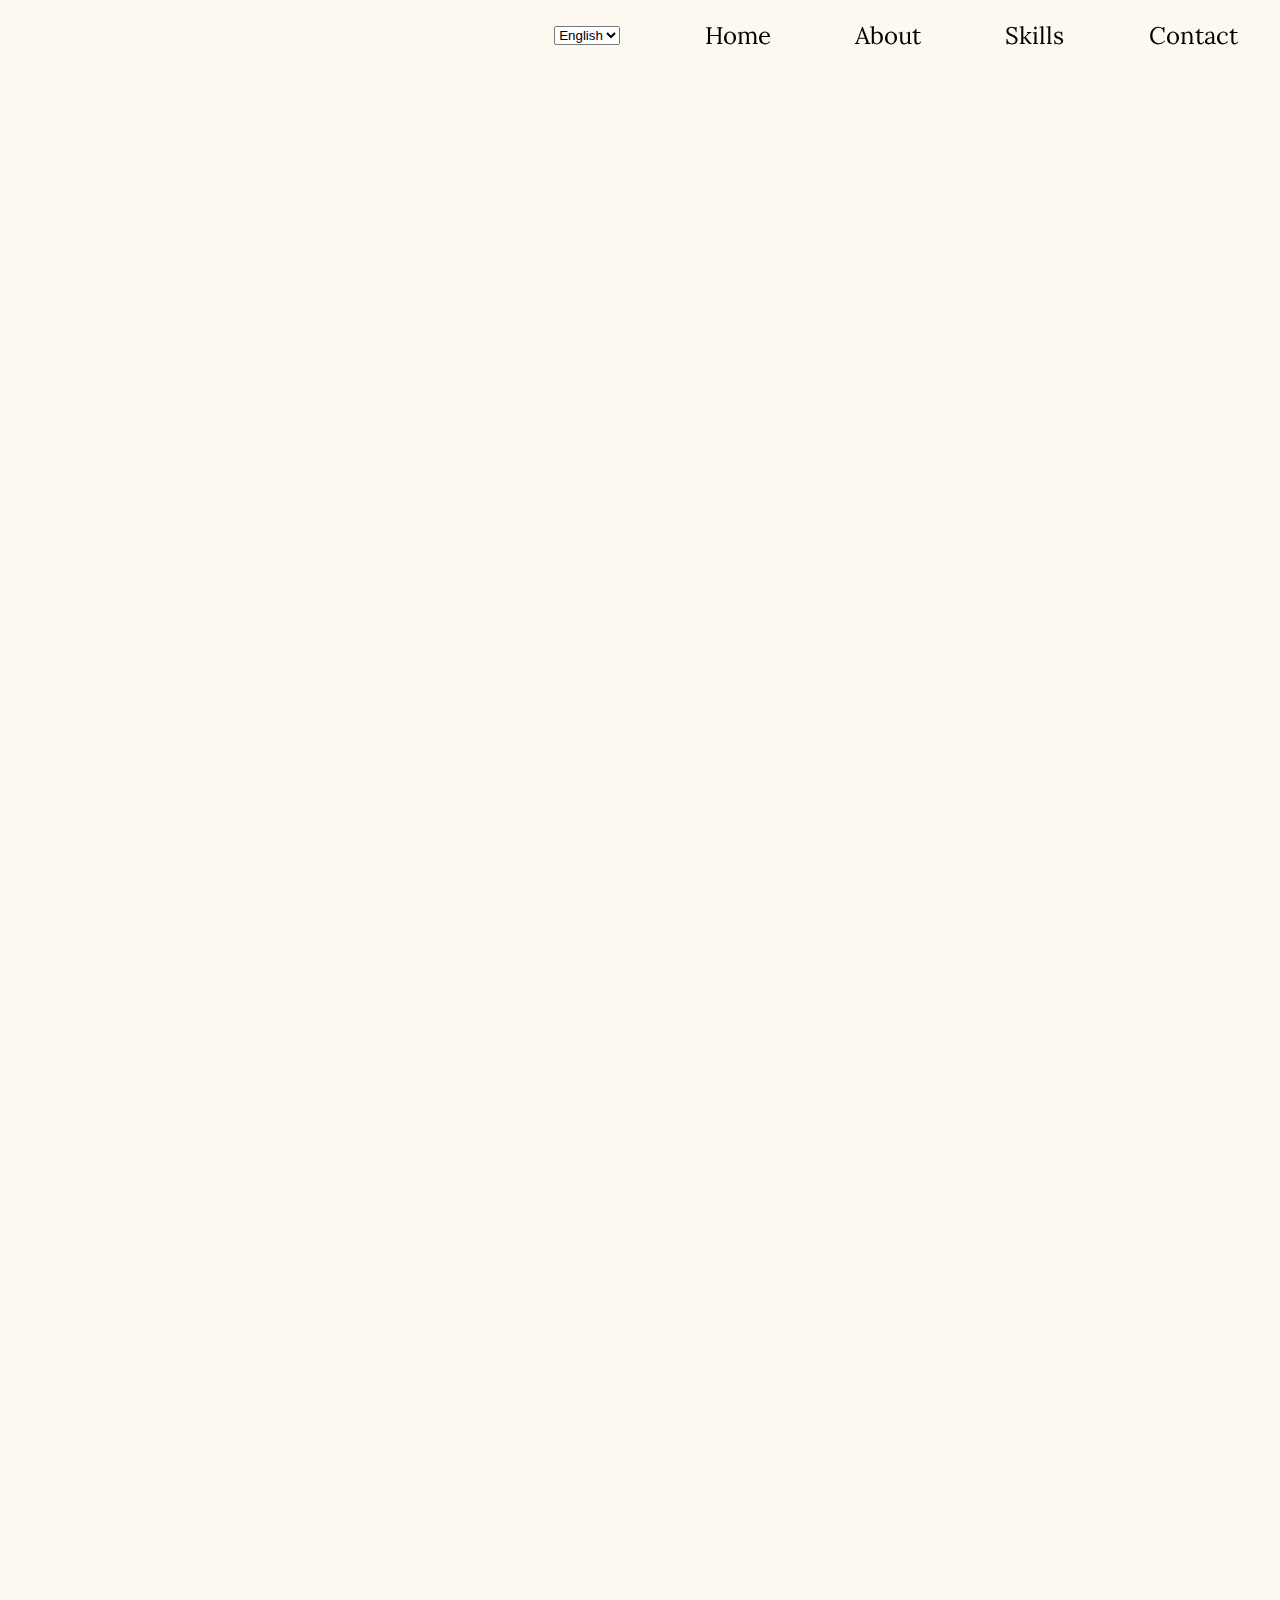
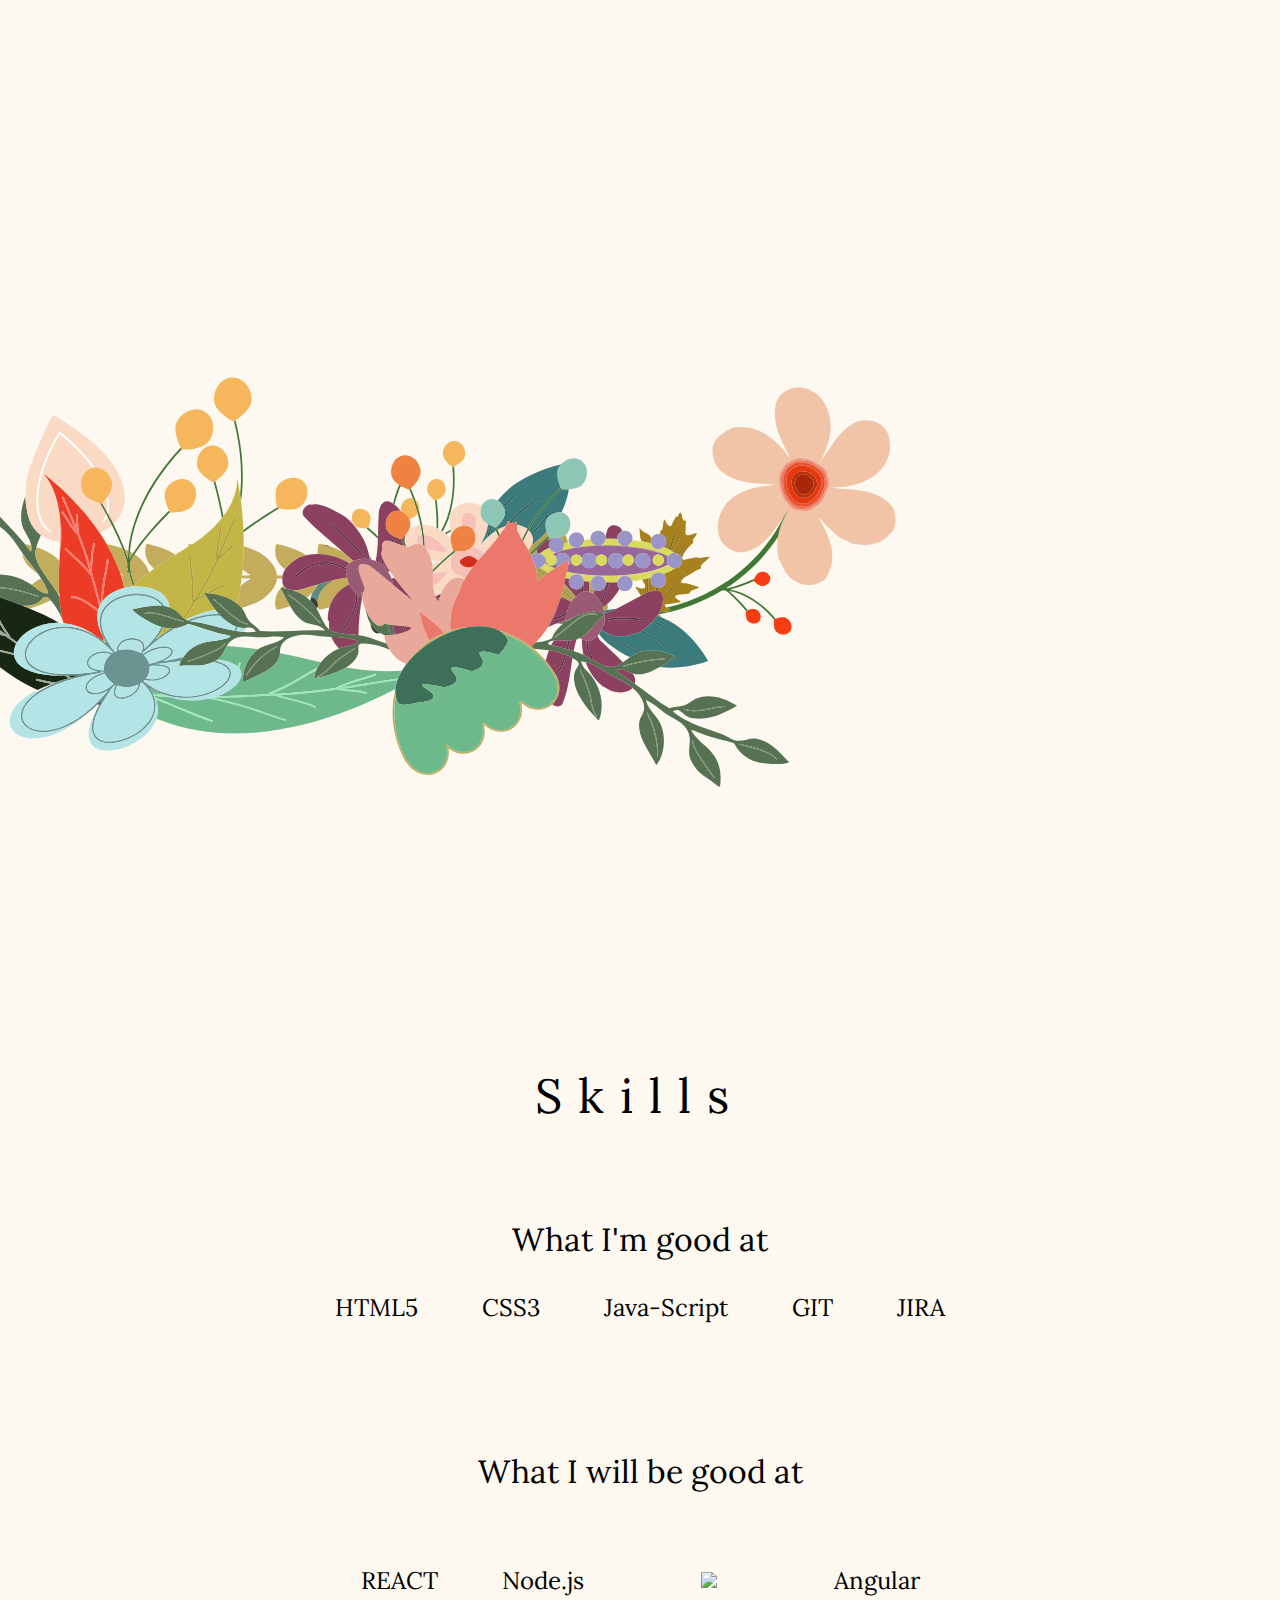
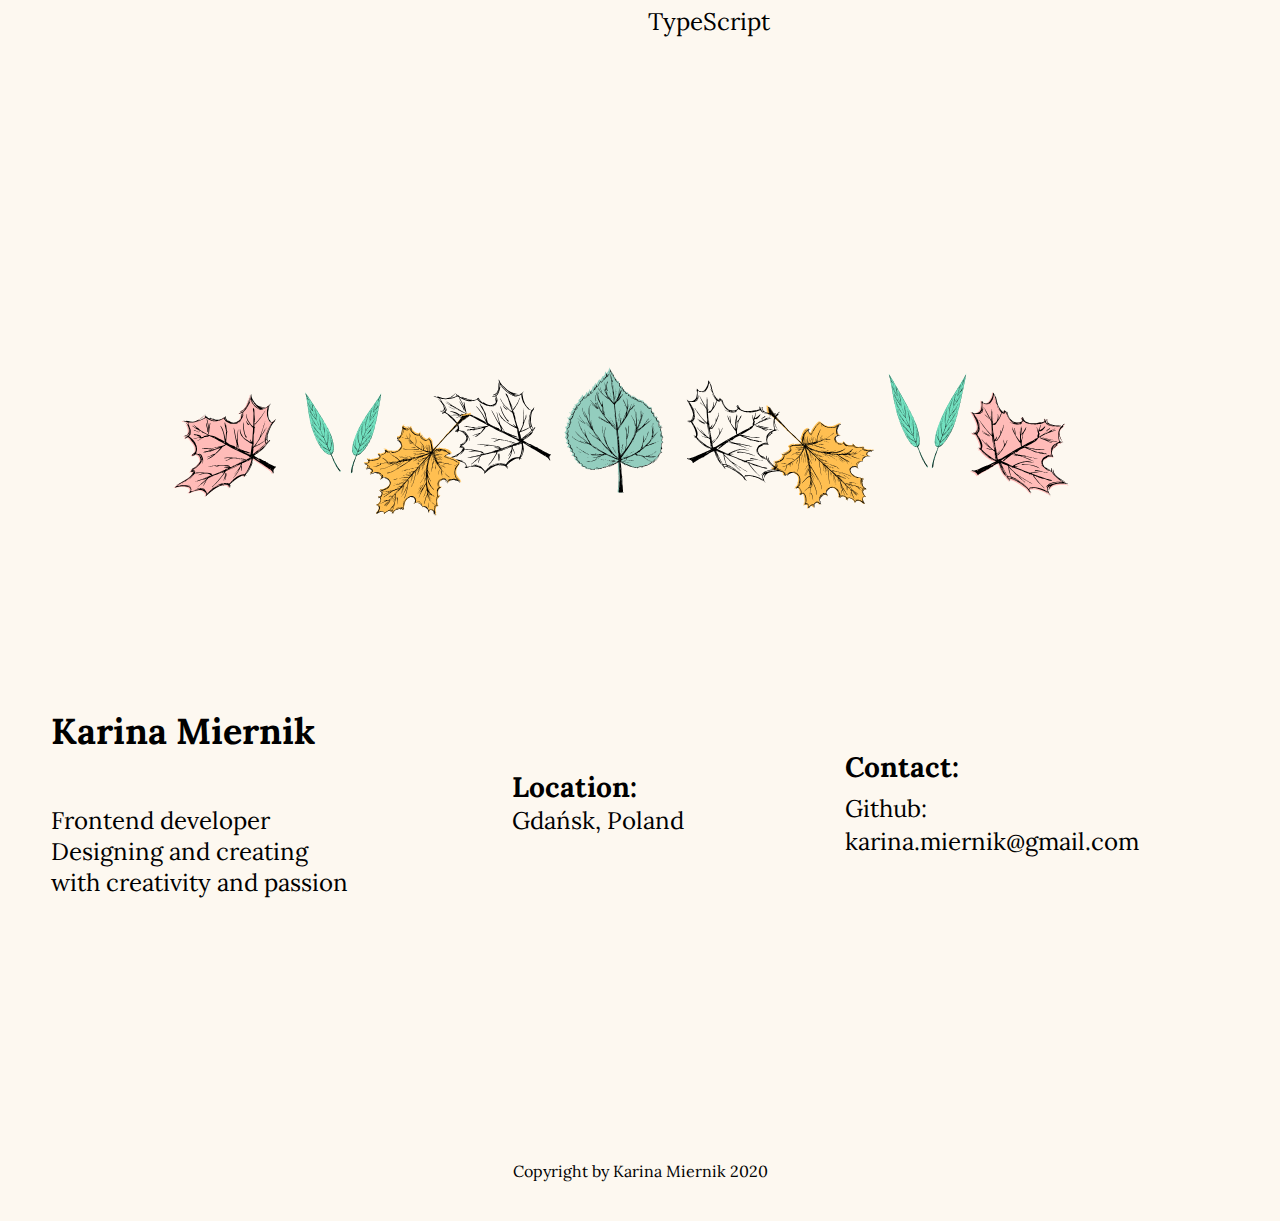
==== index.html @ d2e65fec "dictionary added" ====
<!DOCTYPE html>
<html lang="en">

<head>
    <meta charset="UTF-8">
    <meta name="viewport" content="width=device-width, initial-scale=1.0">
    <title>Karina Miernik</title>

    <link href="https://fonts.googleapis.com/css?family=Lora&display=swap" rel="stylesheet" />

    <link rel="stylesheet" href="fontawesome/css/all.css" />
    <link rel="stylesheet" href="/main.css">
    <link rel="stylesheet" href="/mobile.css">
    <link rel="stylesheet" href="/variables.css">
    <link href="https://unpkg.com/aos@2.3.1/dist/aos.css" rel="stylesheet" />
    <script src="https://unpkg.com/aos@2.3.1/dist/aos.js"></script>

</head>

<body>

    <div class="container" id="Home">

        <header class="header">

            <div class="navigation" id="nav">

                <div class="hamburger">
                    <div class="hamburger__element burger1"></div>
                    <div class="hamburger__element burger2"></div>
                    <div class="hamburger__element burger3"></div>
                </div>
                <ul class="menu">
                    <select id="mbPOCControlsLangDrop"></select>
                    <li class="menu__list"><a class="menu__link" href="#Home" data-mlr-text>Home</a></li>
                    <li class=" menu__list"><a class="menu__link" href="#About" data-mlr-text>About</a></li>
                    <li class="menu__list"><a class="menu__link" href="#Skills" data-mlr-text>Skills</a></li>
                    <li class="menu__list"><a class="menu__link" href="#Contact" data-mlr-text>Contact</a></li>
                </ul>
            </div>

        </header>

        <main class='hero'>


            <div class='hero__title'>
                <svg id="logo" viewBox="0 0 363 89" fill="none" xmlns="http://www.w3.org/2000/svg">

                    <path d="M5.17247 3.87999V37H1.42847L1.57246 3.87999H5.17247Z" stroke="#335D7A" stroke-width="2"
                        mask="url(#path-1-outside-1)" />
                    <path
                        d="M12.2213 3.73599C13.5333 3.44799 14.3333 3.30399 14.6213 3.30399C14.9413 3.30399 15.3093 3.43199 15.7253 3.68799C16.1413 3.94399 16.3493 4.29599 16.3493 4.74399C16.3493 5.25599 15.6293 8.05599 14.1893 13.144L11.8853 12.712C12.4613 8.48799 12.7493 6.07199 12.7493 5.46399C12.7493 4.82399 12.5733 4.24799 12.2213 3.73599Z"
                        stroke="#335D7A" stroke-width="2" mask="url(#path-1-outside-1)" />
                    <path
                        d="M25.5327 15.4C25.5327 17.096 25.4047 18.52 25.1487 19.672H25.4367C25.9167 17.848 26.7167 16.424 27.8367 15.4C28.9567 14.376 30.3487 13.864 32.0127 13.864C35.9487 13.864 37.9167 15.8 37.9167 19.672H38.2047C39.1967 15.8 41.4047 13.864 44.8287 13.864C47.3887 13.864 49.0847 14.472 49.9167 15.688C50.7487 16.872 51.1647 18.76 51.1647 21.352C51.1647 21.48 51.1327 23.096 51.0687 26.2C51.0367 29.272 51.0207 31.288 51.0207 32.248C51.0207 33.208 51.1167 33.896 51.3087 34.312C51.5327 34.728 52.2207 34.936 53.3727 34.936L53.4687 37.096C53.0207 37.288 52.3647 37.384 51.5007 37.384C49.9647 37.384 48.9087 37.032 48.3327 36.328C47.7887 35.624 47.5167 34.504 47.5167 32.968C47.5167 32.904 47.5487 31.144 47.6127 27.688C47.6767 24.2 47.7087 22.312 47.7087 22.024C47.7087 20.232 47.5167 18.888 47.1327 17.992C46.7487 17.064 45.8367 16.6 44.3967 16.6C40.3647 16.6 38.3487 21.048 38.3487 29.944V37H35.0367V22.888C35.0367 20.04 34.7967 18.312 34.3167 17.704C33.6767 16.968 32.7647 16.6 31.5807 16.6C27.4847 16.6 25.4367 21.176 25.4367 30.328V37H22.1247V14.44L25.5327 14.008V15.4Z"
                        stroke="#335D7A" stroke-width="2" mask="url(#path-1-outside-1)" />
                    <path
                        d="M71.0378 37V3.87999H74.6378V18.664L79.3418 18.52L87.5978 3.30399L91.2458 3.87999L82.1738 19.912L87.5978 30.568C88.4298 32.136 89.1658 33.24 89.8058 33.88C90.4778 34.52 91.2778 34.84 92.2058 34.84L92.3018 37.144C92.1098 37.304 91.6459 37.384 90.9099 37.384C89.4378 37.384 88.2538 36.984 87.3578 36.184C86.4938 35.352 85.6138 34.04 84.7178 32.248L79.2938 21.64L74.6378 21.784V37H71.0378Z"
                        stroke="#335D7A" stroke-width="2" mask="url(#path-1-outside-1)" />
                    <path
                        d="M110.325 20.632V17.128C109.397 16.648 108.005 16.408 106.149 16.408C101.413 16.408 99.0447 19.976 99.0447 27.112C99.0447 32.328 100.629 34.936 103.797 34.936C105.141 34.936 106.261 34.488 107.157 33.592C108.085 32.664 108.773 31.416 109.221 29.848C109.957 27.128 110.325 24.056 110.325 20.632ZM103.461 37.576C100.677 37.576 98.6447 36.616 97.3647 34.696C96.0847 32.776 95.4447 30.056 95.4447 26.536C95.4447 22.984 96.3407 19.992 98.1327 17.56C99.9567 15.096 102.629 13.864 106.149 13.864C107.397 13.864 108.629 13.992 109.845 14.248C111.093 14.504 112.325 14.872 113.541 15.352V27.544C113.541 30.808 113.829 32.872 114.405 33.736C114.949 34.6 115.861 35.032 117.141 35.032L117.237 37.192C116.725 37.32 116.085 37.384 115.317 37.384C113.621 37.384 112.405 36.792 111.669 35.608C111.125 34.744 110.853 33.72 110.853 32.536C110.853 32.152 110.885 31.736 110.949 31.288H110.661C110.117 33.208 109.237 34.744 108.021 35.896C106.837 37.016 105.317 37.576 103.461 37.576Z"
                        stroke="#335D7A" stroke-width="2" mask="url(#path-1-outside-1)" />
                    <path
                        d="M125.121 14.008C125.761 14.264 126.081 15.096 126.081 16.504C126.081 17.88 125.969 19.16 125.745 20.344H126.033C126.737 18.072 127.553 16.424 128.481 15.4C129.409 14.376 130.865 13.864 132.849 13.864L134.337 14.056L133.905 17.368C133.489 17.272 132.977 17.224 132.369 17.224C131.121 17.224 130.049 17.64 129.153 18.472C128.289 19.272 127.649 20.36 127.233 21.736C126.433 24.2 126.033 26.968 126.033 30.04V37H122.721V21.496C122.721 18.264 122.545 15.88 122.193 14.344L125.121 14.008Z"
                        stroke="#335D7A" stroke-width="2" mask="url(#path-1-outside-1)" />
                    <path
                        d="M144.141 37.384C142.669 37.384 141.645 37.032 141.069 36.328C140.493 35.624 140.205 34.472 140.205 32.872V14.44H143.661V30.904C143.661 32.6 143.789 33.704 144.045 34.216C144.301 34.696 145.037 34.936 146.253 34.936L146.349 37.048C145.613 37.272 144.877 37.384 144.141 37.384ZM139.869 6.90399C139.869 5.39999 140.605 4.64799 142.077 4.64799C143.421 4.64799 144.093 5.38399 144.093 6.85599C144.093 8.29599 143.389 9.01599 141.981 9.01599C140.573 9.01599 139.869 8.31199 139.869 6.90399Z"
                        stroke="#335D7A" stroke-width="2" mask="url(#path-1-outside-1)" />
                    <path
                        d="M156.173 15.4C156.173 17.096 156.045 18.52 155.789 19.672H156.077C156.525 17.88 157.389 16.472 158.669 15.448C159.981 14.392 161.565 13.864 163.421 13.864C165.949 13.864 167.693 14.504 168.653 15.784C169.613 17.032 170.093 18.92 170.093 21.448C170.093 21.544 170.061 23.176 169.997 26.344C169.965 29.512 169.949 31.528 169.949 32.392C169.949 33.256 170.045 33.896 170.237 34.312C170.461 34.728 171.149 34.936 172.301 34.936L172.397 37.096C171.949 37.288 171.293 37.384 170.429 37.384C168.893 37.384 167.837 37.032 167.261 36.328C166.717 35.624 166.445 34.504 166.445 32.968C166.445 32.904 166.477 31.176 166.541 27.784C166.605 24.392 166.637 22.632 166.637 22.504C166.637 20.648 166.397 19.208 165.917 18.184C165.437 17.128 164.477 16.6 163.037 16.6C161.629 16.6 160.445 17.048 159.485 17.944C158.557 18.84 157.853 20.008 157.373 21.448C156.509 24.232 156.077 27.192 156.077 30.328V37H152.765V14.44L156.173 14.008V15.4Z"
                        stroke="#335D7A" stroke-width="2" mask="url(#path-1-outside-1)" />
                    <path
                        d="M192.122 20.632V17.128C191.194 16.648 189.802 16.408 187.946 16.408C183.21 16.408 180.842 19.976 180.842 27.112C180.842 32.328 182.426 34.936 185.594 34.936C186.938 34.936 188.058 34.488 188.954 33.592C189.882 32.664 190.57 31.416 191.018 29.848C191.754 27.128 192.122 24.056 192.122 20.632ZM185.258 37.576C182.474 37.576 180.442 36.616 179.162 34.696C177.882 32.776 177.242 30.056 177.242 26.536C177.242 22.984 178.138 19.992 179.93 17.56C181.754 15.096 184.426 13.864 187.946 13.864C189.194 13.864 190.426 13.992 191.642 14.248C192.89 14.504 194.122 14.872 195.338 15.352V27.544C195.338 30.808 195.626 32.872 196.202 33.736C196.746 34.6 197.658 35.032 198.938 35.032L199.034 37.192C198.522 37.32 197.882 37.384 197.114 37.384C195.418 37.384 194.202 36.792 193.466 35.608C192.922 34.744 192.65 33.72 192.65 32.536C192.65 32.152 192.682 31.736 192.746 31.288H192.458C191.914 33.208 191.034 34.744 189.818 35.896C188.634 37.016 187.114 37.576 185.258 37.576Z"
                        stroke="#335D7A" stroke-width="2" mask="url(#path-1-outside-1)" />
                    <path
                        d="M220.308 7.47999C220.436 7.60799 220.5 8.07199 220.5 8.87199C220.5 9.63999 220.484 10.328 220.452 10.936L218.244 37H214.644L217.524 3.87999H222.756L229.476 25.576C229.732 26.408 229.892 27.32 229.956 28.312H230.244C230.276 27.448 230.436 26.536 230.724 25.576L237.492 3.87999H242.676L245.364 37H241.764C240.388 19.08 239.7 9.81599 239.7 9.20799C239.7 8.56799 239.764 7.99199 239.892 7.47999H239.604L231.924 32.152L228.324 32.584L220.596 7.47999H220.308Z"
                        stroke="#335D7A" stroke-width="2" mask="url(#path-1-outside-1)" />
                    <path
                        d="M258.282 37.384C256.81 37.384 255.786 37.032 255.21 36.328C254.634 35.624 254.346 34.472 254.346 32.872V14.44H257.802V30.904C257.802 32.6 257.93 33.704 258.186 34.216C258.442 34.696 259.178 34.936 260.394 34.936L260.49 37.048C259.754 37.272 259.018 37.384 258.282 37.384ZM254.01 6.90399C254.01 5.39999 254.746 4.64799 256.218 4.64799C257.562 4.64799 258.234 5.38399 258.234 6.85599C258.234 8.29599 257.53 9.01599 256.122 9.01599C254.714 9.01599 254.01 8.31199 254.01 6.90399Z"
                        stroke="#335D7A" stroke-width="2" mask="url(#path-1-outside-1)" />
                    <path
                        d="M278.426 19.384C278.426 18.456 278.138 17.752 277.562 17.272C276.986 16.792 276.218 16.552 275.258 16.552C273.338 16.552 271.834 17.352 270.746 18.952C269.658 20.52 269.034 22.424 268.874 24.664C275.242 24.664 278.426 22.904 278.426 19.384ZM274.298 37.576C268.282 37.576 265.274 33.736 265.274 26.056C265.274 22.536 266.154 19.624 267.914 17.32C269.706 15.016 272.218 13.864 275.45 13.864C277.434 13.864 279.002 14.344 280.154 15.304C281.338 16.232 281.93 17.528 281.93 19.192C281.93 20.824 281.53 22.168 280.73 23.224C279.962 24.248 278.906 25.032 277.562 25.576C275.034 26.6 272.106 27.112 268.778 27.112C268.778 32.2 270.81 34.744 274.874 34.744C276.922 34.744 278.858 34.184 280.682 33.064L281.21 34.936C280.41 35.736 279.354 36.376 278.042 36.856C276.762 37.336 275.514 37.576 274.298 37.576Z"
                        stroke="#335D7A" stroke-width="2" mask="url(#path-1-outside-1)" />
                    <path
                        d="M290.168 14.008C290.808 14.264 291.128 15.096 291.128 16.504C291.128 17.88 291.016 19.16 290.792 20.344H291.08C291.784 18.072 292.6 16.424 293.528 15.4C294.456 14.376 295.912 13.864 297.896 13.864L299.384 14.056L298.952 17.368C298.536 17.272 298.024 17.224 297.416 17.224C296.168 17.224 295.096 17.64 294.2 18.472C293.336 19.272 292.696 20.36 292.28 21.736C291.48 24.2 291.08 26.968 291.08 30.04V37H287.768V21.496C287.768 18.264 287.592 15.88 287.24 14.344L290.168 14.008Z"
                        stroke="#335D7A" stroke-width="2" mask="url(#path-1-outside-1)" />
                    <path
                        d="M308.564 15.4C308.564 17.096 308.436 18.52 308.18 19.672H308.468C308.916 17.88 309.78 16.472 311.06 15.448C312.372 14.392 313.956 13.864 315.812 13.864C318.34 13.864 320.084 14.504 321.044 15.784C322.004 17.032 322.484 18.92 322.484 21.448C322.484 21.544 322.452 23.176 322.388 26.344C322.356 29.512 322.34 31.528 322.34 32.392C322.34 33.256 322.436 33.896 322.628 34.312C322.852 34.728 323.54 34.936 324.692 34.936L324.788 37.096C324.34 37.288 323.684 37.384 322.82 37.384C321.284 37.384 320.228 37.032 319.652 36.328C319.108 35.624 318.836 34.504 318.836 32.968C318.836 32.904 318.868 31.176 318.932 27.784C318.996 24.392 319.028 22.632 319.028 22.504C319.028 20.648 318.788 19.208 318.308 18.184C317.828 17.128 316.868 16.6 315.428 16.6C314.02 16.6 312.836 17.048 311.876 17.944C310.948 18.84 310.244 20.008 309.764 21.448C308.9 24.232 308.468 27.192 308.468 30.328V37H305.156V14.44L308.564 14.008V15.4Z"
                        stroke="#335D7A" stroke-width="2" mask="url(#path-1-outside-1)" />
                    <path
                        d="M335.344 37.384C333.872 37.384 332.848 37.032 332.272 36.328C331.696 35.624 331.408 34.472 331.408 32.872V14.44H334.864V30.904C334.864 32.6 334.992 33.704 335.248 34.216C335.504 34.696 336.24 34.936 337.456 34.936L337.552 37.048C336.816 37.272 336.08 37.384 335.344 37.384ZM331.072 6.90399C331.072 5.39999 331.808 4.64799 333.28 4.64799C334.624 4.64799 335.296 5.38399 335.296 6.85599C335.296 8.29599 334.592 9.01599 333.184 9.01599C331.776 9.01599 331.072 8.31199 331.072 6.90399Z"
                        stroke="#335D7A" stroke-width="2" mask="url(#path-1-outside-1)" />
                    <path
                        d="M343.968 37V1.81599L347.232 1.23999L347.28 14.44C347.28 16.136 347.152 17.72 346.896 19.192H347.184C347.728 17.56 348.656 16.264 349.968 15.304C351.28 14.344 352.816 13.864 354.576 13.864C356.336 13.864 357.776 14.344 358.896 15.304C360.048 16.264 360.624 17.624 360.624 19.384C360.624 21.112 359.936 22.568 358.56 23.752C357.184 24.904 355.472 25.704 353.424 26.152L356.208 31C357.072 32.472 357.856 33.512 358.56 34.12C359.264 34.696 360.096 34.984 361.056 34.984L361.152 37.144C360.96 37.304 360.48 37.384 359.712 37.384C358.176 37.384 356.944 37 356.016 36.232C355.088 35.432 354.192 34.2 353.328 32.536L349.584 25.384V24.52C351.6 24.52 353.344 24.072 354.816 23.176C356.288 22.28 357.024 21 357.024 19.336C357.024 18.44 356.72 17.752 356.112 17.272C355.536 16.792 354.784 16.552 353.856 16.552C352.352 16.552 351.072 17.112 350.016 18.232C348.16 20.248 347.232 23.208 347.232 27.112V37H343.968Z"
                        stroke="#335D7A" stroke-width="2" mask="url(#path-1-outside-1)" />
                    <path
                        d="M41.7197 56.5C41.7917 57.796 41.8277 58.864 41.8277 59.704L41.7557 64.42H50.0357V66.76H41.7557V79H39.0557V54.16H51.0437V56.5H41.7197Z"
                        stroke="#335D7A" stroke-width="2" mask="url(#path-1-outside-1)" />
                    <path
                        d="M57.1882 61.756C57.6682 61.948 57.9082 62.572 57.9082 63.628C57.9082 64.66 57.8242 65.62 57.6562 66.508H57.8722C58.4002 64.804 59.0122 63.568 59.7082 62.8C60.4042 62.032 61.4962 61.648 62.9842 61.648L64.1002 61.792L63.7762 64.276C63.4642 64.204 63.0802 64.168 62.6242 64.168C61.6882 64.168 60.8842 64.48 60.2122 65.104C59.5642 65.704 59.0842 66.52 58.7722 67.552C58.1722 69.4 57.8722 71.476 57.8722 73.78V79H55.3882V67.372C55.3882 64.948 55.2562 63.16 54.9922 62.008L57.1882 61.756Z"
                        stroke="#335D7A" stroke-width="2" mask="url(#path-1-outside-1)" />
                    <path
                        d="M74.2615 77.524C75.4615 77.524 76.4455 77.152 77.2135 76.408C77.9815 75.664 78.4975 74.764 78.7615 73.708C79.0495 72.652 79.1935 71.44 79.1935 70.072C79.1935 65.776 77.6695 63.628 74.6215 63.628C73.4935 63.628 72.5575 63.988 71.8135 64.708C70.4695 65.98 69.7975 68.008 69.7975 70.792C69.7975 75.28 71.2855 77.524 74.2615 77.524ZM81.8935 70.108C81.8935 72.748 81.2215 74.968 79.8775 76.768C78.5575 78.544 76.6375 79.432 74.1175 79.432C71.6215 79.432 69.8455 78.712 68.7895 77.272C67.7335 75.808 67.2055 73.672 67.2055 70.864C67.2055 68.056 67.8175 65.824 69.0415 64.168C70.2655 62.488 72.1135 61.648 74.5855 61.648C77.0575 61.648 78.8935 62.404 80.0935 63.916C81.2935 65.404 81.8935 67.468 81.8935 70.108Z"
                        stroke="#335D7A" stroke-width="2" mask="url(#path-1-outside-1)" />
                    <path
                        d="M89.6886 62.8C89.6886 64.072 89.5926 65.14 89.4006 66.004H89.6166C89.9526 64.66 90.6006 63.604 91.5606 62.836C92.5446 62.044 93.7326 61.648 95.1246 61.648C97.0206 61.648 98.3286 62.128 99.0486 63.088C99.7686 64.024 100.129 65.44 100.129 67.336C100.129 67.408 100.105 68.632 100.057 71.008C100.033 73.384 100.021 74.896 100.021 75.544C100.021 76.192 100.093 76.672 100.237 76.984C100.405 77.296 100.921 77.452 101.785 77.452L101.857 79.072C101.521 79.216 101.029 79.288 100.381 79.288C99.2286 79.288 98.4366 79.024 98.0046 78.496C97.5966 77.968 97.3926 77.128 97.3926 75.976C97.3926 75.928 97.4166 74.632 97.4646 72.088C97.5126 69.544 97.5366 68.224 97.5366 68.128C97.5366 66.736 97.3566 65.656 96.9966 64.888C96.6366 64.096 95.9166 63.7 94.8366 63.7C93.7806 63.7 92.8926 64.036 92.1726 64.708C91.4766 65.38 90.9486 66.256 90.5886 67.336C89.9406 69.424 89.6166 71.644 89.6166 73.996V79H87.1326V62.08L89.6886 61.756V62.8Z"
                        stroke="#335D7A" stroke-width="2" mask="url(#path-1-outside-1)" />
                    <path
                        d="M114.994 77.2L115.354 78.784C114.466 79.216 113.398 79.432 112.15 79.432C110.374 79.432 109.198 78.952 108.622 77.992C108.046 77.032 107.758 75.508 107.758 73.42V63.988H104.878V62.44L107.758 62.08V58.336L110.35 57.904V62.08H114.994V63.988H110.35V72.628C110.35 74.86 110.542 76.216 110.926 76.696C111.406 77.248 112.054 77.524 112.87 77.524C113.686 77.524 114.394 77.416 114.994 77.2Z"
                        stroke="#335D7A" stroke-width="2" mask="url(#path-1-outside-1)" />
                    <path
                        d="M128.292 65.788C128.292 65.092 128.076 64.564 127.644 64.204C127.212 63.844 126.636 63.664 125.916 63.664C124.476 63.664 123.348 64.264 122.532 65.464C121.716 66.64 121.248 68.068 121.128 69.748C125.904 69.748 128.292 68.428 128.292 65.788ZM125.196 79.432C120.684 79.432 118.428 76.552 118.428 70.792C118.428 68.152 119.088 65.968 120.408 64.24C121.752 62.512 123.636 61.648 126.06 61.648C127.548 61.648 128.724 62.008 129.588 62.728C130.476 63.424 130.92 64.396 130.92 65.644C130.92 66.868 130.62 67.876 130.02 68.668C129.444 69.436 128.652 70.024 127.644 70.432C125.748 71.2 123.552 71.584 121.056 71.584C121.056 75.4 122.58 77.308 125.628 77.308C127.164 77.308 128.616 76.888 129.984 76.048L130.38 77.452C129.78 78.052 128.988 78.532 128.004 78.892C127.044 79.252 126.108 79.432 125.196 79.432Z"
                        stroke="#335D7A" stroke-width="2" mask="url(#path-1-outside-1)" />
                    <path
                        d="M137.782 62.8C137.782 64.072 137.686 65.14 137.494 66.004H137.71C138.046 64.66 138.694 63.604 139.654 62.836C140.638 62.044 141.826 61.648 143.218 61.648C145.114 61.648 146.422 62.128 147.142 63.088C147.862 64.024 148.222 65.44 148.222 67.336C148.222 67.408 148.198 68.632 148.15 71.008C148.126 73.384 148.114 74.896 148.114 75.544C148.114 76.192 148.186 76.672 148.33 76.984C148.498 77.296 149.014 77.452 149.878 77.452L149.95 79.072C149.614 79.216 149.122 79.288 148.474 79.288C147.322 79.288 146.53 79.024 146.098 78.496C145.69 77.968 145.486 77.128 145.486 75.976C145.486 75.928 145.51 74.632 145.558 72.088C145.606 69.544 145.63 68.224 145.63 68.128C145.63 66.736 145.45 65.656 145.09 64.888C144.73 64.096 144.01 63.7 142.93 63.7C141.874 63.7 140.986 64.036 140.266 64.708C139.57 65.38 139.042 66.256 138.682 67.336C138.034 69.424 137.71 71.644 137.71 73.996V79H135.226V62.08L137.782 61.756V62.8Z"
                        stroke="#335D7A" stroke-width="2" mask="url(#path-1-outside-1)" />
                    <path
                        d="M159.596 79.432C157.508 79.432 155.984 78.712 155.024 77.272C154.064 75.832 153.584 73.792 153.584 71.152C153.584 68.488 154.256 66.244 155.6 64.42C156.968 62.572 158.972 61.648 161.612 61.648C162.644 61.648 163.688 61.864 164.744 62.296V52.612L167.156 52.18V71.908C167.156 74.044 167.312 75.52 167.624 76.336C167.936 77.128 168.632 77.524 169.712 77.524L169.784 79.144C169.472 79.24 168.992 79.288 168.344 79.288C167.144 79.288 166.304 78.928 165.824 78.208C165.368 77.488 165.14 76.66 165.14 75.724C165.14 75.484 165.152 75.22 165.176 74.932H164.96C164 77.932 162.212 79.432 159.596 79.432ZM164.744 67.804V64.096C164.048 63.736 163.004 63.556 161.612 63.556C158.06 63.556 156.284 66.232 156.284 71.584C156.284 75.496 157.472 77.452 159.848 77.452C160.784 77.452 161.588 77.152 162.26 76.552C162.956 75.928 163.472 75.112 163.808 74.104C164.432 72.208 164.744 70.108 164.744 67.804Z"
                        stroke="#335D7A" stroke-width="2" mask="url(#path-1-outside-1)" />
                    <path
                        d="M189.087 54.016C195.279 54.016 198.375 58.156 198.375 66.436C198.375 70.108 197.559 73.156 195.927 75.58C195.135 76.78 194.067 77.728 192.723 78.424C191.403 79.096 189.891 79.432 188.187 79.432C185.475 79.432 183.495 79.156 182.247 78.604L182.355 54.448C184.323 54.16 186.567 54.016 189.087 54.016ZM187.827 77.092C190.491 77.092 192.435 76.096 193.659 74.104C194.883 72.088 195.495 69.496 195.495 66.328C195.495 59.68 193.071 56.356 188.223 56.356L185.055 56.5V76.912C185.727 77.032 186.651 77.092 187.827 77.092Z"
                        stroke="#335D7A" stroke-width="2" mask="url(#path-1-outside-1)" />
                    <path
                        d="M212.702 65.788C212.702 65.092 212.486 64.564 212.054 64.204C211.622 63.844 211.046 63.664 210.326 63.664C208.886 63.664 207.758 64.264 206.942 65.464C206.126 66.64 205.658 68.068 205.538 69.748C210.314 69.748 212.702 68.428 212.702 65.788ZM209.606 79.432C205.094 79.432 202.838 76.552 202.838 70.792C202.838 68.152 203.498 65.968 204.818 64.24C206.162 62.512 208.046 61.648 210.47 61.648C211.958 61.648 213.134 62.008 213.998 62.728C214.886 63.424 215.33 64.396 215.33 65.644C215.33 66.868 215.03 67.876 214.43 68.668C213.854 69.436 213.062 70.024 212.054 70.432C210.158 71.2 207.962 71.584 205.466 71.584C205.466 75.4 206.99 77.308 210.038 77.308C211.574 77.308 213.026 76.888 214.394 76.048L214.79 77.452C214.19 78.052 213.398 78.532 212.414 78.892C211.454 79.252 210.518 79.432 209.606 79.432Z"
                        stroke="#335D7A" stroke-width="2" mask="url(#path-1-outside-1)" />
                    <path
                        d="M227.845 66.724C228.085 65.932 228.205 65.08 228.205 64.168C228.205 63.256 228.097 62.5 227.881 61.9L230.077 61.648C230.581 61.936 230.833 62.62 230.833 63.7C230.833 64.756 230.665 65.836 230.329 66.94C229.993 68.02 229.309 69.724 228.277 72.052L225.217 79H222.949L219.421 67.192C218.701 64.792 218.053 63.088 217.477 62.08L219.349 61.72C219.709 61.72 219.997 61.9 220.213 62.26C220.453 62.62 220.741 63.34 221.077 64.42L224.533 75.868H224.749C224.677 75.676 224.641 75.424 224.641 75.112C224.641 74.776 224.749 74.356 224.965 73.852C226.669 69.892 227.629 67.516 227.845 66.724Z"
                        stroke="#335D7A" stroke-width="2" mask="url(#path-1-outside-1)" />
                    <path
                        d="M244.343 65.788C244.343 65.092 244.127 64.564 243.695 64.204C243.263 63.844 242.687 63.664 241.967 63.664C240.527 63.664 239.399 64.264 238.583 65.464C237.767 66.64 237.299 68.068 237.179 69.748C241.955 69.748 244.343 68.428 244.343 65.788ZM241.247 79.432C236.735 79.432 234.479 76.552 234.479 70.792C234.479 68.152 235.139 65.968 236.459 64.24C237.803 62.512 239.687 61.648 242.111 61.648C243.599 61.648 244.775 62.008 245.639 62.728C246.527 63.424 246.971 64.396 246.971 65.644C246.971 66.868 246.671 67.876 246.071 68.668C245.495 69.436 244.703 70.024 243.695 70.432C241.799 71.2 239.603 71.584 237.107 71.584C237.107 75.4 238.631 77.308 241.679 77.308C243.215 77.308 244.667 76.888 246.035 76.048L246.431 77.452C245.831 78.052 245.039 78.532 244.055 78.892C243.095 79.252 242.159 79.432 241.247 79.432Z"
                        stroke="#335D7A" stroke-width="2" mask="url(#path-1-outside-1)" />
                    <path
                        d="M251.349 75.904V52.612L253.941 52.18V74.428C253.941 75.7 254.037 76.528 254.229 76.912C254.421 77.272 254.973 77.452 255.885 77.452L255.957 79.036C255.573 79.204 254.925 79.288 254.013 79.288C253.101 79.288 252.429 79.024 251.997 78.496C251.565 77.968 251.349 77.104 251.349 75.904Z"
                        stroke="#335D7A" stroke-width="2" mask="url(#path-1-outside-1)" />
                    <path
                        d="M266.601 77.524C267.801 77.524 268.785 77.152 269.553 76.408C270.321 75.664 270.837 74.764 271.101 73.708C271.389 72.652 271.533 71.44 271.533 70.072C271.533 65.776 270.009 63.628 266.961 63.628C265.833 63.628 264.897 63.988 264.153 64.708C262.809 65.98 262.137 68.008 262.137 70.792C262.137 75.28 263.625 77.524 266.601 77.524ZM274.233 70.108C274.233 72.748 273.561 74.968 272.217 76.768C270.897 78.544 268.977 79.432 266.457 79.432C263.961 79.432 262.185 78.712 261.129 77.272C260.073 75.808 259.545 73.672 259.545 70.864C259.545 68.056 260.157 65.824 261.381 64.168C262.605 62.488 264.453 61.648 266.925 61.648C269.397 61.648 271.233 62.404 272.433 63.916C273.633 65.404 274.233 67.468 274.233 70.108Z"
                        stroke="#335D7A" stroke-width="2" mask="url(#path-1-outside-1)" />
                    <path
                        d="M281.344 61.756C281.824 61.948 282.064 62.512 282.064 63.448C282.064 64.36 281.98 65.26 281.812 66.148H282.028C282.844 63.148 284.656 61.648 287.464 61.648C289.552 61.648 291.016 62.332 291.856 63.7C292.696 65.044 293.116 67.072 293.116 69.784C293.116 72.496 292.444 74.788 291.1 76.66C289.78 78.508 287.776 79.432 285.088 79.432C284.056 79.432 283.012 79.216 281.956 78.784V87.208H279.544V67.372C279.544 64.948 279.412 63.16 279.148 62.008L281.344 61.756ZM281.956 73.276V76.984C282.652 77.344 283.696 77.524 285.088 77.524C288.64 77.524 290.416 74.716 290.416 69.1C290.416 65.5 289.288 63.7 287.032 63.7C286.096 63.7 285.28 64.012 284.584 64.636C283.888 65.236 283.36 66.04 283 67.048C282.304 68.968 281.956 71.044 281.956 73.276Z"
                        stroke="#335D7A" stroke-width="2" mask="url(#path-1-outside-1)" />
                    <path
                        d="M307.097 65.788C307.097 65.092 306.881 64.564 306.449 64.204C306.017 63.844 305.441 63.664 304.721 63.664C303.281 63.664 302.153 64.264 301.337 65.464C300.521 66.64 300.053 68.068 299.933 69.748C304.709 69.748 307.097 68.428 307.097 65.788ZM304.001 79.432C299.489 79.432 297.233 76.552 297.233 70.792C297.233 68.152 297.893 65.968 299.213 64.24C300.557 62.512 302.441 61.648 304.865 61.648C306.353 61.648 307.529 62.008 308.393 62.728C309.281 63.424 309.725 64.396 309.725 65.644C309.725 66.868 309.425 67.876 308.825 68.668C308.249 69.436 307.457 70.024 306.449 70.432C304.553 71.2 302.357 71.584 299.861 71.584C299.861 75.4 301.385 77.308 304.433 77.308C305.969 77.308 307.421 76.888 308.789 76.048L309.185 77.452C308.585 78.052 307.793 78.532 306.809 78.892C305.849 79.252 304.913 79.432 304.001 79.432Z"
                        stroke="#335D7A" stroke-width="2" mask="url(#path-1-outside-1)" />
                    <path
                        d="M315.903 61.756C316.383 61.948 316.623 62.572 316.623 63.628C316.623 64.66 316.539 65.62 316.371 66.508H316.587C317.115 64.804 317.727 63.568 318.423 62.8C319.119 62.032 320.211 61.648 321.699 61.648L322.815 61.792L322.491 64.276C322.179 64.204 321.795 64.168 321.339 64.168C320.403 64.168 319.599 64.48 318.927 65.104C318.279 65.704 317.799 66.52 317.487 67.552C316.887 69.4 316.587 71.476 316.587 73.78V79H314.103V67.372C314.103 64.948 313.971 63.16 313.707 62.008L315.903 61.756Z"
                        stroke="#335D7A" stroke-width="2" mask="url(#path-1-outside-1)" />
                </svg>
            </div>

        </main>
    </div>
    <section class="about" id="About">

        <div class="about__wrapper">
            <div class="about__right">
                <div class='img__wrapper' data-aos="zoom-in">

                    <img src="/img/1.jpg" alt="Photo" class="about__photo">
                </div>
            </div>

            <div class="about__left">
                <div class="about__content" data-aos="fade-left">
                    <h2 data-mlr-text>About me.</h2>
                    <p data-mlr-text>By proffesion I am an electrical engineer designing renewables, but I am also at
                        the beginning of
                        my journey with programming. </p>
                    <p data-mlr-text> I find frontend developing fascinating and that became my biggest passion.</p>
                    <p data-mlr-text>I'm eager to learn and I'm coding at every possible moment to enhance my skills. I
                        put all my
                        creativity and soul at each project.</p>

                </div>
            </div>
        </div>




    </section>
    <section class="illustration">
        <svg viewBox="0 0 2551 1104" fill="none" xmlns="http://www.w3.org/2000/svg">
            <path
                d="M38.5701 6.6499C38.8601 4.3298 38.7801 1.79 40.4801 0C54.0001 11.4399 68.6101 21.55 81.9201 33.27C96.0601 45.49 109.21 59.3899 117.78 76.1699C121.94 84.55 125.6 93.3098 127.25 102.58C130.42 122.16 122.58 142.73 130.38 161.71C135.77 174.83 144.74 185.96 152.11 197.96C162.26 215.29 170.83 233.48 179.78 251.45C196.28 284.69 214.34 317.89 240.41 344.71C242.35 346.36 243.58 349.04 246.19 349.81C248.45 343.98 249.67 337.22 246.91 331.35C242.8 322.52 234.02 317.44 227.88 310.24C218.49 298.82 214.19 284.14 211.78 269.8C207.96 246.08 209.92 221.78 215.11 198.43C219.34 179.14 225.36 160.28 232.16 141.76C243.37 156.12 253.39 171.5 261.15 188.02C270.57 208.15 275.88 230.41 275.27 252.7C275.08 262.25 273.21 271.8 269.45 280.6C264.96 291.36 259.28 301.96 258.21 313.79C257.05 329.01 260.89 344.48 257.03 359.53C294.79 409.22 341.93 450.68 381.39 498.92C386.26 504.96 390.81 511.27 395.67 517.34C397.77 512.67 397.3 507.28 396.76 502.34C393.5 482.14 376.95 467.31 373 447.34C368.21 424.11 374.62 400.54 382 378.59C382.89 398.73 385.6 418.93 391.97 438.13C397.69 453.21 407.68 466.68 420.77 476.17C416.39 485.93 412.03 495.78 409.32 506.17C406.94 514.75 406.12 523.97 408.55 532.66C413.13 550.25 423.81 565.36 434.19 579.99C444.16 594.09 455.24 607.53 463.49 622.77C464.49 624.83 465.55 626.87 466.74 628.89C466.67 626.73 466.65 624.68 466.51 622.61C467.43 627.24 466.69 632 467.39 636.67C468.43 648.85 470.06 660.96 472.13 673.03C472.89 676.59 473.89 680.14 473.76 683.85C466.13 667.55 456.73 652.03 445.24 638.16C442.14 634.96 439.01 631.09 434.4 630.27C430.27 629.59 426.68 632.34 423.88 635.02C419.32 639.49 414.92 644.41 409.03 647.18C398.48 652.15 386.55 652.51 375.1 652.35C350.99 642.98 326.72 633.92 302.03 626.23C303.14 624.9 300.99 624.47 300.34 623.88C286.62 615.56 273.6 606.13 261.07 596.13C259.19 594.43 256.82 593.19 255.47 591.04C261.78 586.31 268.98 582.87 276.48 580.49C299.6 572.75 324.89 571.91 348.55 577.7C366.14 581.99 382.98 589.54 397.83 599.9C404.04 604.52 409.99 609.49 416.42 613.83C423.1 618.16 430.88 621.35 438.99 620.93C435.23 607.48 428.53 595.04 420.89 583.43C417.72 578.65 414.61 573.82 410.82 569.54C406.81 563 401.73 557.21 397.14 551.1C389.4 541.2 381.72 531.25 374.6 520.9C364.26 505.88 354.68 490.23 342.45 476.63C331.25 464.28 318.27 453.21 303.16 445.95C291.25 440.3 277.3 437.59 264.46 441.57C255.39 444.64 248.89 452.08 240.93 457.06C226.25 466.17 207.94 466.86 191.4 463.49C166.7 458.39 143.91 447.16 120.91 437.23C112.64 433.32 103.97 430.29 95.71 426.41C105.4 414.44 118.85 406.09 132.91 400.18C152.92 391.84 175.05 388.34 196.62 390.96C206.73 392.27 216.81 394.72 225.97 399.3C242.17 407.42 256.41 419.07 273.17 426.12C279.46 428.83 286.2 430.54 293.05 430.98C280.42 409.06 260.03 393.39 243.67 374.5C229.31 358.38 219.14 338.74 202.94 324.24C191.56 313.62 176.2 306.93 160.5 307.45C146.08 308.12 132.57 313.87 118.37 315.88C109.45 317.17 100.24 316.47 91.76 313.37C73.7 306.89 56.99 296.43 43.77 282.48C29.01 266.95 16.77 248.98 0 235.43C2.13 232.68 5.17999 230.79 8.54999 229.99C22.67 227.06 37.03 224.16 51.5401 225.17C72.1001 225.87 92.0001 233.57 108.51 245.68C133.47 263.26 153.53 288.33 182.59 299.64C179.9 288.38 172.56 279.13 167.25 269.06C158.17 251.61 150.66 233.41 143.1 215.27C137.61 201.8 131.72 188.51 126.11 175.09C124.91 172.45 123.77 169.56 121.31 167.86C116.45 164.25 110.23 163.29 105.23 159.95C88.43 150.05 73.8501 136.17 64.03 119.27C53.39 101.37 47.94 80.98 44.21 60.6699C41.2501 42.8097 36.7401 24.8699 38.5701 6.6499ZM53.8701 38.6699C54.3201 39.1098 55.2201 39.99 55.6701 40.4299C64.2301 46.53 71.0402 54.8598 76.5301 63.76C93.0901 90.3198 103.25 120.08 115.44 148.74C116.13 150.09 116.6 152.19 118.64 151.91C117.08 145.56 113.86 139.74 111.47 133.68C104.05 115.12 96.7801 96.4499 87.6101 78.6599C80.1801 64.23 71.5501 49.6999 58.4201 39.72C57.0501 38.8 55.4101 36.8298 53.8701 38.6699ZM234.54 177.65C234.97 188.07 236.4 198.5 236.03 208.98C235.53 224.86 234.93 240.75 235.11 256.65C235.13 276.37 237.57 296.78 246.76 314.52C247.18 314.31 248.02 313.9 248.43 313.7C240.41 296.52 237.27 277.47 236.88 258.64C236.43 231.77 240.07 204.77 236.32 178.01C235.88 177.92 234.99 177.74 234.54 177.65ZM28.5601 246.79C30.9301 248.77 33.7801 250.1 36.4301 251.71C46.4801 257.73 56.5201 263.84 67.0601 269C86.3701 279.23 105.79 289.53 126.5 296.72C134.89 299.2 143.74 302.15 152.59 300.72C152.51 300.3 152.33 299.47 152.24 299.05C138.45 299.47 125.43 294.21 112.88 289.13C94.1201 281.14 76.2401 271.3 58.1901 261.88C49.3601 256.78 40.5801 251.58 31.7701 246.45C30.7701 245.71 28.7001 244.74 28.5601 246.79ZM119.62 417.83C119.57 418.31 119.47 419.28 119.43 419.76C144.25 416.1 169.6 415.11 194.52 418.52C214.7 421.16 234.47 426.55 253.46 433.82C255.35 434.85 256.76 432.12 254.39 431.85C232.3 423.38 209.16 417.43 185.57 415.22C163.61 413.47 141.32 413.93 119.62 417.83ZM267.58 594.83C266.26 597.01 268.76 597.94 270.27 598.96C274.67 601.58 279.62 603.09 284.54 604.46C303.89 609.04 323.99 607.49 343.53 610.77C367.71 614.8 391.19 622.02 414.43 629.66C415.16 627.19 412.5 626.88 410.87 626.23C386.97 618.08 362.48 611.49 337.51 607.66C323.88 606.03 310.09 606.35 296.51 604.29C286.36 603.1 276.11 600.69 267.58 594.83Z"
                fill="#577253" />
            <path
                d="M53.8701 38.6699C55.4101 36.8298 57.0501 38.8001 58.4201 39.72C71.5501 49.7 80.1801 64.23 87.6101 78.6599C96.7801 96.4499 104.05 115.12 111.47 133.68C113.86 139.74 117.08 145.56 118.64 151.91C116.6 152.19 116.13 150.09 115.44 148.74C103.25 120.08 93.0901 90.3198 76.5301 63.76C71.0401 54.8599 64.2301 46.53 55.6701 40.4299C55.2201 39.9901 54.3201 39.1098 53.8701 38.6699Z"
                fill="#6E8968" />
            <path
                d="M884.5 85.6998C896.27 81.2098 909.89 83.0399 920.49 89.6998C936.77 100.13 945.8 119.59 945.78 138.63C945.27 148.83 940.23 158.24 933.74 165.91C925.9 175.74 915.78 183.33 905.73 190.73C904.39 191.39 903.07 192.1 901.75 192.8L900.6 193.28C884.65 184.96 869.14 174.35 858.84 159.32C852.37 150.24 850.56 138.5 852.81 127.7C855.41 109.69 866.91 92.0299 884.5 85.6998Z"
                fill="#F6B65C" />
            <path
                d="M2272.86 118.95C2288.76 107.85 2309.83 105.69 2328.2 111.24C2336.58 113.63 2344.48 117.68 2351.53 122.81C2361.98 130.75 2369.85 141.57 2376 153.07C2385.53 170.58 2389.01 190.91 2388.07 210.7C2386.67 240.23 2375.73 268.55 2360.86 293.81C2360.51 294.63 2359.31 295.68 2360.08 296.65C2372.31 279.68 2383.6 262.06 2395.88 245.12C2405.42 232.18 2415.67 219.61 2427.97 209.17C2436.81 201.67 2447.01 195.54 2458.18 192.25C2466.7 189.49 2475.77 189.73 2484.62 190.29C2494.36 191.53 2504 194.53 2512.33 199.85C2519.62 204.92 2525.54 211.92 2529.21 220.03C2534.09 231 2536.03 243.08 2536 255.05C2536.91 266.01 2533.74 276.81 2529.7 286.89C2522.52 304.5 2509.56 319.4 2493.9 330.03C2467.57 347.64 2435.81 355.56 2404.47 357.14C2400.77 357.45 2396.86 356.59 2393.38 358.1C2419.69 361.84 2446.47 361.5 2472.58 366.84C2490.65 370.32 2508.68 376.37 2523.44 387.67C2531.17 393.19 2537.73 400.22 2543.28 407.91C2545.29 410.83 2546.13 414.35 2547.18 417.73C2550.98 430.96 2551.61 445.61 2546.44 458.58C2544.03 465.24 2539.03 470.41 2534.3 475.51C2527.97 482.35 2520.37 487.93 2512.17 492.31C2503.27 496.85 2493.28 498.38 2483.52 499.93C2469.7 501.2 2455.73 500.23 2442.22 497.05C2438.19 496.8 2435.37 493.76 2431.93 492.16C2423.29 487.84 2413.7 485.15 2406.05 479.08C2392.15 466.73 2378.54 453.98 2366.33 439.95C2363.94 437.58 2362.63 434.01 2359.48 432.58C2360.16 436.38 2362.47 439.58 2364.17 443C2374.41 462.75 2384.64 482.85 2389.59 504.7C2392.34 515.32 2392.35 526.38 2391.99 537.28C2391.28 548.71 2387.76 559.82 2382.86 570.12C2380.69 575.11 2379.17 580.52 2375.75 584.86C2359.49 599.41 2335.64 603.83 2314.82 598.13C2305.08 594.26 2295.83 589.08 2287.73 582.42C2282.85 577.89 2277.87 573.17 2275.01 567.06C2269.9 556.55 2264.45 546.22 2259.47 535.66C2257.28 530.97 2257.21 525.73 2256.25 520.75C2255.08 510.78 2254.72 500.68 2255.82 490.7C2256.08 487.85 2256.29 484.99 2256.01 482.17C2257.78 479.31 2257.7 475.83 2258.55 472.68C2263.1 450.9 2272.43 430.33 2284.52 411.72C2278.33 419.68 2272.25 427.8 2268.1 437.04C2265.67 436.65 2265.04 439.56 2263.81 441.02C2253.62 455.63 2243.68 470.57 2231.35 483.49C2218.38 497.88 2202.18 510 2183.41 515.5C2176.02 517.95 2168.22 518.76 2160.5 519.01C2151.23 518.32 2142.25 514.83 2134.65 509.56C2127.4 504.39 2119.7 498.88 2115.73 490.67C2105.45 472.2 2104.49 449.43 2111.29 429.61C2114.16 420 2119.21 411.23 2124.72 402.93C2135.27 386.87 2152.15 376.31 2169.22 368.3C2194.4 357.16 2222.02 354.01 2248.98 350.05C2249.09 349.81 2249.3 349.32 2249.41 349.08C2221.43 348.49 2193.2 347.75 2165.86 341.18C2147.87 336.77 2129.89 329.8 2115.98 317.22C2111.3 313.2 2107.53 308.28 2104.1 303.22C2097.36 292.29 2094.3 279.4 2093.95 266.66C2093.31 257.14 2096.25 247.54 2101.61 239.7C2110.77 227.31 2124.04 218.79 2137.51 211.73C2143.53 208.26 2150.58 206.94 2157.48 206.96C2170.63 206.53 2183.63 208.98 2196.6 210.82C2230.58 222.22 2258.83 246.67 2280.04 275.05C2282.28 277.54 2283.61 280.93 2286.54 282.79C2285.62 278.24 2282.55 274.57 2280.76 270.39C2270.94 251.81 2261.49 232.86 2255.46 212.66C2248.55 190.21 2246.56 165.6 2253.85 142.99C2257.78 133.43 2264.48 125 2272.86 118.95ZM2310.81 284.29C2306.98 284.97 2302.93 284.77 2299.43 286.65C2291.4 290.38 2282.5 292.97 2275.84 299.04C2269.79 306.07 2265.65 314.46 2261.59 322.74C2258.78 328.29 2260.01 334.68 2259.88 340.66C2260.17 349.06 2260.28 357.78 2263.63 365.64C2266.88 373.36 2269.06 381.63 2273.69 388.73C2279.46 396.11 2285.23 403.6 2292.4 409.73C2299.58 415.06 2308.96 414.85 2317.49 415.65C2324.34 416.52 2331.61 416.89 2338.09 414.02C2344.1 411.05 2349.29 406.74 2354.85 403.04C2361.3 398.62 2367.6 393.33 2370.75 385.96C2375.36 375.2 2379.52 364.25 2384.29 353.56C2386.8 346.63 2383.49 339.51 2382.48 332.64C2380.85 326.52 2380.28 319.87 2376.55 314.57C2373.75 309.47 2368.36 306.79 2364.07 303.18C2355.31 297.95 2347.2 291.34 2337.44 288.05C2328.69 286 2319.68 285.45 2310.81 284.29Z"
                fill="#F1C4A7" />
            <path
                d="M759.85 192.97C768.74 177.07 785.1 164.81 803.48 163.05C815.51 161.85 828.19 165.72 836.68 174.52C850.1 187.43 852.77 208.4 847.36 225.64C844.49 233.89 840.89 242.41 833.98 248.12C825.29 255.19 814.36 258.89 803.45 260.79C793.19 262.74 782.72 263.28 772.29 263.02L771.74 262.04C770.98 260.69 770.2 259.34 769.45 258.07C764.07 247.52 759.7 236.37 757.23 224.77C755.13 214.24 754.74 202.73 759.85 192.97Z"
                fill="#F6B65C" />
            <path
                d="M234.54 177.65C234.99 177.74 235.88 177.92 236.32 178.01C240.07 204.77 236.43 231.77 236.88 258.64C237.27 277.47 240.41 296.52 248.43 313.7C248.02 313.9 247.18 314.31 246.76 314.52C237.57 296.78 235.13 276.37 235.11 256.65C234.93 240.75 235.53 224.86 236.03 208.98C236.4 198.5 234.97 188.07 234.54 177.65Z"
                fill="#6F8A69" />
            <path
                d="M449.17 179.35C453.42 178.19 457.94 179.12 461.44 181.8C486.72 198.26 511.74 215.19 535.53 233.77C541.93 238.19 547.64 243.54 553.56 248.58C560.94 255.55 568.95 261.86 575.42 269.75C588.52 283 599.37 298.28 609.01 314.18C622.63 337.79 632.44 365.02 629.3 392.65C629.35 399.45 626.8 405.85 624.91 412.29C621.6 421.31 617.12 429.94 611.5 437.75C609.96 440.42 608.03 442.86 605.73 444.93C604.24 446.58 601.73 448 602.18 450.59C597.64 441.25 592.69 432.11 587.8 422.95C591.25 413.2 590.61 402.56 589.97 392.41C589.19 388.51 589.86 383.64 586.59 380.82C592.65 372.57 597.45 363.04 598.36 352.72C599.5 344.14 595.71 335.9 591.47 328.71C583.65 316.03 569.06 306.52 553.77 308.11C550.02 301.23 544.98 295.17 540.21 289C527.57 272.78 512.99 258.2 498.1 244.05C490.61 236.85 482.54 230.31 474.51 223.74C472.48 222.13 470.62 220.24 468.29 219.12C466.68 219.21 465.18 220.14 464.4 221.57C443.41 256.23 426.79 293.73 416.99 333.11C411.48 355.82 408.26 379.31 409.94 402.7C411.24 418.73 414.92 434.94 423.37 448.8C428.43 456.67 435 463.9 443.24 468.5C443.76 467.22 444.29 465.98 444.87 464.79C431.78 456.15 422.88 442.3 418.71 427.34C411.9 404.1 412.96 379.37 416.79 355.71C424.42 311.15 441.92 268.75 464.61 229.83C465.63 227.89 466.77 226.01 468.38 224.52C496.8 246.92 522.92 272.52 544.36 301.74C546.42 304.24 547.79 308.2 551.63 308.26C543.63 309.65 535.74 313.53 530.69 320.02C523.37 328 520.71 339.07 520.29 349.63C520.83 358.2 522 367.54 528.01 374.19C538.22 386 553.34 391.95 567.96 396.28C573.15 405.54 578.48 414.74 583.51 424.11C581.41 430.31 577.93 435.83 574.73 441.5C575.81 442.11 577.39 444.4 578.63 442.84C581.74 438.55 584.68 433.91 586.06 428.75C590.05 436.5 594.23 444.17 598.03 452.03C588.72 459.7 577.79 465.08 566.75 469.77C545.23 437.84 520.14 408.42 493.05 381.1C479.2 367.26 464.93 353.82 449.83 341.36C442.43 335.98 436.15 329.01 428.1 324.59C440.6 338.02 449.09 354.62 455.15 371.82C467.48 406.52 470.97 443.7 470.39 480.33L468.96 479.92C470.71 480.31 470.04 482.24 470.22 483.63C470.19 501.62 468.34 519.54 467.15 537.49L466.95 538.38C466.71 532.46 467.05 526.56 466.99 520.66C466.53 511.33 470.36 502.2 468.58 492.87C451.39 492.29 435.14 485.17 420.77 476.17C407.68 466.68 397.69 453.21 391.97 438.13C385.6 418.93 382.89 398.73 382 378.59C382.01 353.91 385.86 329.19 393.72 305.78C399.4 289.78 405.21 273.8 412.17 258.31C422.82 234.14 433.98 210.24 445.13 186.31C446.4 183.98 446.68 180.75 449.17 179.35Z"
                fill="#FADAC5" />
            <path
                d="M901.75 192.8C903.07 192.1 904.39 191.39 905.73 190.73C918.42 240.95 925.16 292.88 923.43 344.71C922.84 360.31 921.82 375.95 919.29 391.37C918.71 385.43 917.03 379.59 917.27 373.61C923.14 313.04 916.64 251.67 901.75 192.8Z"
                fill="#437638" />
            <path
                d="M464.4 221.57C465.18 220.14 466.68 219.21 468.29 219.12C470.62 220.24 472.48 222.13 474.51 223.74C482.54 230.31 490.61 236.85 498.1 244.05C512.99 258.2 527.57 272.78 540.21 289C544.98 295.17 550.02 301.23 553.77 308.11C553.23 308.15 552.16 308.22 551.63 308.26C547.79 308.2 546.42 304.24 544.36 301.74C522.92 272.52 496.8 246.92 468.38 224.52C466.77 226.01 465.63 227.89 464.61 229.83C441.92 268.75 424.42 311.15 416.79 355.71C412.96 379.37 411.9 404.1 418.71 427.34C422.88 442.3 431.78 456.15 444.87 464.79C444.29 465.98 443.76 467.22 443.24 468.5C435 463.9 428.43 456.67 423.37 448.8C414.92 434.94 411.24 418.73 409.94 402.7C408.26 379.31 411.48 355.82 416.99 333.11C426.79 293.73 443.41 256.23 464.4 221.57Z"
                fill="#FFFEFC" />
            <path
                d="M1443.92 242.41C1453.03 239.53 1463.32 242.96 1469.52 250.07C1475.66 256.97 1478.15 266.6 1477.59 275.69C1477.26 282.34 1473.28 288.17 1468.55 292.6C1463.46 297.48 1457.25 300.97 1451.07 304.28C1450.77 305.24 1450.47 306.24 1450.19 307.27C1448.9 307.29 1448.53 306.53 1449.08 305C1447.94 305.49 1446.83 306.02 1445.74 306.57C1444.27 305.33 1442.82 304.13 1441.38 302.95C1432.74 295.46 1423.64 286.49 1422.11 274.6C1421.75 260.87 1430.37 246.44 1443.92 242.41Z"
                fill="#F6B65C" />
            <path
                d="M28.5601 246.79C28.7001 244.74 30.7701 245.71 31.7701 246.45C40.5801 251.58 49.3601 256.78 58.1901 261.88C76.2401 271.3 94.1201 281.14 112.88 289.13C125.43 294.21 138.45 299.47 152.24 299.05C152.33 299.47 152.51 300.3 152.59 300.72C143.74 302.15 134.89 299.2 126.5 296.72C105.79 289.53 86.3701 279.23 67.0601 269C56.5201 263.84 46.4801 257.73 36.4301 251.71C33.7801 250.1 30.9301 248.77 28.5601 246.79Z"
                fill="#6E8968" />
            <path
                d="M820.95 266.1C827.64 258.01 837.93 252.53 848.57 252.95C855.54 252.61 862.27 255.44 868.07 259.11C875.9 264.44 881.53 272.57 884.77 281.4C887.7 290.42 889.48 300.64 885.35 309.61C879.23 323.31 867.31 333.35 855.2 341.68C853.93 342.5 852.67 343.36 851.38 344.16C849.56 344.96 848.03 343.37 846.52 342.7C835.73 336.68 825.59 329.25 817.7 319.68C813.42 313.9 809.38 307.13 809.81 299.69C809.12 287.64 813.08 275.29 820.95 266.1Z"
                fill="#F6B65C" />
            <path
                d="M672.39 397.5C696.8 346.08 730.52 299.45 769.45 258.07C770.2 259.34 770.98 260.69 771.74 262.04C747.02 288.36 724.5 316.8 705.15 347.31C684.48 379.89 667.28 414.82 655.73 451.69C649.57 471.58 645.09 492.03 643.11 512.78C642.35 520.33 642.07 527.93 641.96 535.54C644.56 530.68 647.4 525.97 650.35 521.34C671.71 488.83 697.62 459.61 724.13 431.26C729.44 425.75 734.66 420.15 740.11 414.78C740.82 416.15 741.51 417.57 742.19 419.04C728.7 432.33 715.92 446.34 703.34 460.49C685.73 480.62 668.54 501.27 654 523.77C649.67 530.74 645.07 537.77 642.44 545.59C643.31 564.18 647.1 582.69 654.16 599.95C653.08 600.95 651.95 601.94 650.81 602.9C650.11 601.39 649.43 599.94 648.83 598.47C644.99 588.55 642.56 578.2 640.36 567.83C639.31 568.93 638.19 570.02 636.85 570.81C636.27 569.73 635.7 568.69 635.15 567.68C636.51 565.2 638.21 562.29 636.52 559.55C634.33 555.26 637 550.55 635.89 546.14C633.05 533.31 628.57 520.93 623.82 508.72C616.11 489.43 607.46 470.53 598.03 452.03C594.23 444.17 590.05 436.5 586.06 428.75C585.2 427.17 584.34 425.63 583.51 424.11C578.48 414.74 573.15 405.54 567.96 396.28C569.74 396.63 571.59 396.99 573.44 397.3C577.48 404.01 581.18 410.93 585 417.78C585.92 419.48 586.85 421.21 587.8 422.95C592.69 432.11 597.64 441.25 602.18 450.59C612.31 470.52 621.59 490.9 629.72 511.74C632.57 519.27 634.97 526.96 637.64 534.57C638 528.11 637.97 521.64 638.63 515.22C642.05 474.24 654.93 434.55 672.39 397.5Z"
                fill="#437737" />
            <path
                d="M1301.29 291.48C1306.26 284.42 1313.94 279.16 1322.52 277.74C1338.93 274.62 1355.06 285.68 1362.03 300.13C1364.65 305.3 1366.43 310.95 1366.99 316.75C1367.3 325.51 1363.42 333.78 1358.72 340.97C1354.06 347.86 1348.48 354.13 1342.33 359.72C1341.13 360.74 1339.93 361.76 1338.76 362.82C1331.33 361.11 1324.78 357.03 1317.79 354.27C1315.5 353.18 1313.87 351.02 1311.55 349.94C1304.05 344.8 1296.88 338 1294.5 328.93C1291.49 316.26 1293.63 302.14 1301.29 291.48Z"
                fill="#EF8142" />
            <path
                d="M2310.81 284.29C2319.68 285.45 2328.69 286 2337.44 288.05C2347.2 291.34 2355.31 297.95 2364.07 303.18C2368.36 306.79 2373.75 309.47 2376.55 314.57C2380.28 319.87 2380.85 326.52 2382.48 332.64C2383.49 339.51 2386.8 346.63 2384.29 353.56C2379.52 364.25 2375.36 375.2 2370.75 385.96C2367.6 393.33 2361.3 398.62 2354.85 403.04C2349.29 406.74 2344.1 411.05 2338.09 414.02C2331.61 416.89 2324.34 416.52 2317.49 415.65C2308.96 414.85 2299.58 415.06 2292.4 409.73C2285.23 403.6 2279.46 396.11 2273.69 388.73C2269.06 381.63 2266.88 373.36 2263.63 365.64C2260.28 357.78 2260.17 349.06 2259.88 340.66C2260.01 334.68 2258.78 328.29 2261.59 322.74C2265.65 314.46 2269.79 306.07 2275.84 299.04C2282.5 292.97 2291.4 290.38 2299.43 286.65C2302.93 284.77 2306.98 284.97 2310.81 284.29ZM2306.87 290.06C2296.26 292.64 2285.43 296.82 2277.94 305.1C2271.7 312.3 2267.47 321.12 2265.02 330.29C2263.47 336.17 2265.03 342.15 2264.97 348.11C2264.94 355.69 2267.39 362.98 2270.05 370.01C2273.1 377.52 2276.6 385.03 2281.93 391.26C2285.16 395.03 2288.08 399.13 2292.12 402.16C2297.97 408.12 2306.52 410.01 2314.55 410.93C2322.55 411.28 2331.09 411.59 2338.35 407.59C2347.25 402.96 2355.5 396.9 2362.24 389.44C2367.23 382.23 2371.01 374.24 2373.84 365.96C2375.98 360.94 2378.2 355.92 2379.3 350.56C2380.64 345.39 2378.69 340.19 2378.11 335.07C2376.59 329.04 2375.32 322.7 2371.71 317.52C2366.74 311.4 2359.85 307.34 2353.73 302.54C2345.61 297.29 2336.95 292.34 2327.21 291.08C2320.47 290.36 2313.6 288.29 2306.87 290.06Z"
                fill="#F19986" />
            <path
                d="M1717.78 298.02C1726.99 288.41 1740.86 282.9 1754.16 285.18C1762.94 286.52 1770.88 291.97 1775.68 299.4C1785.38 315.12 1781.86 336.66 1769.92 350.2C1761.19 358.85 1748.41 360.9 1736.7 362.08C1736.31 362.86 1735.96 363.69 1735.64 364.56C1735.62 363.99 1735.6 362.85 1735.58 362.29C1729.53 362.06 1723.48 362.29 1717.46 361.7C1716.76 360.26 1716.08 358.84 1715.46 357.45C1710.93 347.09 1707.55 336.06 1707 324.72C1706.83 317.67 1707.96 310.15 1712.31 304.39C1713.27 303.03 1714.22 301.66 1715.21 300.34C1714.55 300.39 1713.24 300.49 1712.59 300.54C1714.33 299.78 1716.46 299.55 1717.78 298.02Z"
                fill="#8EC7B6" />
            <path
                d="M2306.87 290.06C2313.6 288.29 2320.47 290.36 2327.21 291.08C2336.95 292.34 2345.61 297.29 2353.73 302.54C2359.85 307.34 2366.74 311.4 2371.71 317.52C2375.32 322.7 2376.59 329.04 2378.11 335.07C2378.69 340.19 2380.64 345.39 2379.3 350.56C2378.2 355.92 2375.98 360.94 2373.84 365.96C2371.01 374.24 2367.23 382.23 2362.24 389.44C2355.5 396.9 2347.25 402.96 2338.35 407.59C2331.09 411.59 2322.55 411.28 2314.55 410.93C2306.52 410.01 2297.97 408.12 2292.12 402.16C2288.08 399.13 2285.16 395.03 2281.93 391.26C2276.6 385.03 2273.1 377.52 2270.05 370.01C2267.39 362.98 2264.94 355.69 2264.97 348.11C2265.03 342.15 2263.47 336.17 2265.02 330.29C2267.47 321.12 2271.7 312.3 2277.94 305.1C2285.43 296.82 2296.26 292.64 2306.87 290.06ZM2308.87 295.28C2299.87 296.58 2291.24 300.55 2284.52 306.68C2279.55 309.94 2277 315.43 2274.44 320.57C2272.68 324.75 2270.72 329.02 2270.71 333.67C2268.53 345.54 2270.64 357.89 2275.2 368.97C2277.68 376.7 2282.27 383.58 2287.35 389.85C2291.14 393.7 2294.62 398.11 2299.45 400.75C2305.05 404.31 2311.89 405.61 2318.48 405.39C2322.92 405.39 2327.52 405.62 2331.78 404C2341.2 400.69 2349.56 394.8 2356.61 387.8C2362.84 379.74 2366.8 370.26 2370.66 360.92C2372.71 355.61 2373.27 349.94 2373.86 344.34C2373.21 337.39 2371.86 330.47 2369.04 324.06C2367.85 320.86 2364.94 318.89 2362.75 316.48C2358.8 312.27 2354.01 309.01 2349.23 305.88C2341.35 300.42 2332.17 296.16 2322.5 295.79C2317.99 295.02 2313.39 294.68 2308.87 295.28Z"
                fill="#EC7458" />
            <path
                d="M2308.87 295.28C2313.39 294.68 2317.99 295.02 2322.5 295.79C2332.17 296.16 2341.35 300.42 2349.23 305.88C2354.01 309.01 2358.8 312.27 2362.75 316.48C2364.94 318.89 2367.85 320.86 2369.04 324.06C2371.86 330.47 2373.21 337.39 2373.86 344.34C2373.27 349.94 2372.71 355.61 2370.66 360.92C2366.8 370.26 2362.84 379.74 2356.61 387.8C2349.56 394.8 2341.2 400.69 2331.78 404C2327.52 405.62 2322.92 405.39 2318.48 405.39C2311.89 405.61 2305.05 404.31 2299.45 400.75C2294.62 398.11 2291.14 393.7 2287.35 389.85C2282.27 383.58 2277.68 376.7 2275.2 368.97C2270.64 357.89 2268.53 345.54 2270.71 333.67C2270.72 329.02 2272.68 324.75 2274.44 320.57C2277 315.43 2279.55 309.94 2284.52 306.68C2291.24 300.55 2299.87 296.58 2308.87 295.28ZM2310.81 303.18C2303.15 303.64 2296.51 308.12 2290.47 312.48C2286.07 315.34 2284.31 320.54 2281.44 324.69C2277.24 331.3 2278.88 339.43 2277.3 346.73C2277.81 348.7 2279.01 350.52 2279.07 352.65C2279.31 358.21 2281.3 363.5 2283.6 368.53C2285.58 373.53 2288.25 378.27 2291.7 382.44C2293.88 386.21 2297.86 388.28 2300.71 391.5C2305.8 395.35 2312.19 397.31 2318.49 398.02C2323.29 397.62 2327.94 396.2 2332.58 394.89C2336.92 393.82 2340.05 390.41 2343.52 387.8C2351.33 382.34 2356.51 373.91 2360.11 365.25C2361.57 361.23 2363.94 357.53 2364.19 353.18C2367.43 347.82 2365.19 341.44 2364.37 335.73C2362.6 331.14 2360.82 326.39 2357.53 322.67C2350.65 316.27 2342.98 310.64 2334.44 306.68C2331.7 305.65 2328.81 305.17 2326.16 304.02C2321.15 302.57 2315.93 302.94 2310.81 303.18Z"
                fill="#E8502D" />
            <path
                d="M1604.87 346.95C1637.49 324.94 1674.62 310.33 1712.59 300.54C1713.24 300.49 1714.55 300.39 1715.21 300.34C1714.22 301.66 1713.27 303.03 1712.31 304.39C1707.96 310.15 1706.83 317.67 1707 324.72C1707.55 336.06 1710.93 347.09 1715.46 357.45C1707.9 364.25 1700.7 371.46 1693.72 378.87C1680.67 391.62 1669.9 406.44 1658.7 420.8C1652.62 428.28 1647.97 436.76 1642.4 444.61C1639.31 450.17 1635.47 455.28 1632.56 460.95C1625.42 455.34 1616.71 451.95 1607.76 450.75C1607.3 448.09 1606.56 445.52 1605.79 443C1603.55 443.01 1602.15 444.82 1600.71 446.25C1598.22 445.26 1595.69 444.47 1593.17 443.68C1611.87 423.07 1633.5 405.24 1656.47 389.58C1660.35 386.72 1664.7 384.55 1668.43 381.48C1667.59 380.28 1666.79 379.13 1666.01 377.99C1641.68 393.42 1618.95 411.36 1598.34 431.49C1594.81 434.69 1591.96 438.6 1588.17 441.52C1586.51 441.02 1584.62 441.14 1583.5 442.63C1581.69 446.1 1580.51 449.87 1578.66 453.35C1571.49 455.72 1564.57 458.81 1558.06 462.63C1556.98 460.02 1555.36 457.54 1552.47 456.89C1554.8 457.57 1556.41 455.47 1557.97 454.11C1565.63 446.24 1572.89 437.32 1576.03 426.62C1578.1 419.97 1576.41 412.94 1573.6 406.81C1578.69 400.59 1584.09 394.61 1590.01 389.18C1593.5 385.52 1597.64 382.53 1600.91 378.66C1600.08 377.59 1599.32 376.58 1598.57 375.57C1592.42 380.08 1587.16 385.65 1581.76 391C1578.03 394.57 1575.13 398.91 1571.15 402.23C1568.08 397.15 1563.55 393.25 1558.85 389.76C1571.84 373.2 1587.4 358.7 1604.87 346.95Z"
                fill="#3B7B7B" />
            <path
                d="M2310.81 303.18C2315.93 302.94 2321.15 302.57 2326.16 304.02C2328.81 305.17 2331.7 305.65 2334.44 306.68C2342.98 310.64 2350.65 316.27 2357.53 322.67C2360.82 326.39 2362.6 331.14 2364.37 335.73C2365.19 341.44 2367.43 347.82 2364.19 353.18C2363.94 357.53 2361.57 361.23 2360.11 365.25C2356.51 373.91 2351.33 382.34 2343.52 387.8C2340.05 390.41 2336.92 393.82 2332.58 394.89C2327.94 396.2 2323.29 397.62 2318.49 398.02C2312.19 397.31 2305.8 395.35 2300.71 391.5C2297.86 388.28 2293.88 386.21 2291.7 382.44C2288.25 378.27 2285.58 373.53 2283.6 368.53C2281.3 363.5 2279.31 358.21 2279.07 352.65C2279.01 350.52 2277.81 348.7 2277.3 346.73C2278.88 339.43 2277.24 331.3 2281.44 324.69C2284.31 320.54 2286.07 315.34 2290.47 312.48C2296.51 308.12 2303.15 303.64 2310.81 303.18ZM2314.9 317.13C2308.32 318.84 2300.74 320.93 2297.1 327.25C2295.03 330.93 2292.03 334.34 2291.58 338.71C2290.43 344.86 2291.33 351.16 2293.06 357.13C2294.93 365.11 2300 371.75 2305.27 377.84C2308.63 380.83 2313.19 381.79 2317.46 382.87C2321.81 383.93 2326.26 382.73 2330.53 381.76C2334.68 380.84 2337.7 377.64 2340.98 375.16C2345.85 371.25 2348.36 365.38 2350.58 359.73C2352.15 355.46 2356.07 351.5 2354.47 346.64C2353.2 342.24 2352.68 337.56 2350.67 333.45C2342.01 323.14 2328.71 315.49 2314.9 317.13Z"
                fill="#E53810" />
            <path
                d="M1445.74 306.57C1446.83 306.02 1447.94 305.49 1449.08 305C1448.53 306.53 1448.9 307.29 1450.19 307.27L1450.5 307.3C1450.45 316.38 1451.7 325.52 1451.56 334.66C1451.95 364.83 1448.59 395.21 1439.88 424.16C1438.94 427.02 1438 429.89 1437.1 432.78C1437.56 432.88 1438.5 433.07 1438.96 433.16C1435.96 433.35 1435.89 436.62 1434.92 438.77C1431.21 448.45 1426.96 457.99 1421.57 466.87C1420.31 466.01 1419.09 465.21 1417.86 464.44C1423.99 454.59 1428.49 443.82 1432.42 432.94C1446.64 392.58 1449.64 348.96 1445.74 306.57Z"
                fill="#437738" />
            <path
                d="M551.63 308.26C552.16 308.22 553.23 308.15 553.77 308.11C569.06 306.52 583.65 316.03 591.47 328.71C595.71 335.9 599.5 344.14 598.36 352.72C597.45 363.04 592.65 372.57 586.59 380.82C585.78 381.94 585.04 383.19 584.23 384.37C580.87 388.87 576.97 392.93 573.44 397.3C571.59 396.99 569.74 396.63 567.96 396.28C553.34 391.95 538.22 386 528.01 374.19C522 367.54 520.83 358.2 520.29 349.63C520.71 339.07 523.37 328 530.69 320.02C535.74 313.53 543.63 309.65 551.63 308.26Z"
                fill="#F6B65C" />
            <path
                d="M2314.9 317.13C2328.71 315.49 2342.01 323.14 2350.67 333.45C2352.68 337.56 2353.2 342.24 2354.47 346.64C2356.07 351.5 2352.15 355.46 2350.58 359.73C2348.36 365.38 2345.85 371.25 2340.98 375.16C2337.7 377.64 2334.68 380.84 2330.53 381.76C2326.26 382.73 2321.81 383.93 2317.46 382.87C2313.19 381.79 2308.63 380.83 2305.27 377.84C2300 371.75 2294.93 365.11 2293.06 357.13C2291.33 351.16 2290.43 344.86 2291.58 338.71C2292.03 334.34 2295.03 330.93 2297.1 327.25C2300.74 320.93 2308.32 318.84 2314.9 317.13ZM2318.75 324.96C2314.89 326.06 2310.73 326.45 2307.23 328.47C2304.13 331.16 2301.4 334.55 2300.36 338.6C2298.98 342.06 2297.56 345.8 2298.58 349.6C2301.44 355.71 2302.39 362.75 2306.94 368.03C2309.88 369.8 2311.72 372.88 2314.67 374.69C2317.56 375.1 2320.54 375 2323.5 374.88C2327.82 374.74 2331.2 371.7 2335.11 370.21C2337.33 367.43 2339 364.22 2341.48 361.62C2345.05 354.95 2347.59 346.66 2344.07 339.43C2342.74 334.98 2338.27 332.97 2335.36 329.8C2329.94 327.87 2324.85 322.88 2318.75 324.96Z"
                fill="#B9310C" />
            <path
                d="M428.1 324.59C436.15 329.01 442.43 335.98 449.83 341.36C464.93 353.82 479.2 367.26 493.05 381.1C520.14 408.42 545.23 437.84 566.75 469.77C573.24 479.17 579.09 488.98 585.06 498.72C594.6 515.84 603.59 533.29 610.87 551.51C612.87 555.98 614.16 560.76 616.51 565.1C618.09 568.89 618.89 572.95 620.18 576.87C620.89 579.2 621.66 581.55 622.32 583.96C622.42 584.36 622.62 585.16 622.72 585.56C624.95 592.9 627.12 600.33 628.26 607.94C607.84 612.97 587.87 623.13 574.7 639.94C576.5 616.59 579.19 593.27 584.14 570.36C586.25 558.95 589.13 547.57 589.42 535.93C588.1 535.85 586.8 535.8 585.52 535.8C583.06 559.39 576.33 582.29 573.74 605.88C571.6 619.74 571.61 633.85 569.41 647.69C562.28 621.01 554.89 594.39 547.3 567.84C545.8 563.45 547.56 558.97 548.07 554.61C550.7 535.53 549.42 515.7 556.05 497.34C554.71 496.69 553.36 496.17 551.98 495.78C545.28 514.36 546.44 534.38 543.85 553.69C540.74 545.65 538.85 537.2 536.04 529.07C530.52 511.69 524.19 494.59 517.62 477.6C516.54 474.7 514.86 471.9 514.98 468.75C515.34 453.84 511.04 439.09 513.2 424.18C511.75 423.66 509.23 422.58 509.01 425.02C506.64 436.2 509.7 447.52 510.28 458.75C499.17 432.78 488.05 406.81 477.13 380.77C475.49 380.65 473.9 381.03 472.92 382.46C481.94 403.4 490.96 424.36 499.78 445.4C501.99 451.15 505 456.63 506.54 462.64C494.68 448.28 486.27 431.5 475.27 416.53C473.78 416.93 472.62 417.88 471.72 419.12C482.98 434.5 491.65 451.68 503.8 466.42C506.54 469.97 510.84 472.34 512.56 476.65C523.44 504.35 533.37 532.47 541 561.25C541.26 562.69 541.37 564.17 541.54 565.72C529.38 550.94 515.32 537.93 501.08 525.21C494.74 519.76 489.08 513.56 482.72 508.16C481.76 509.04 480.82 509.94 479.89 510.88C493.03 524.9 508.3 536.78 521.72 550.55C529.17 557.81 535.98 565.71 542.17 574.07C542.95 574.06 543.75 574.1 544.56 574.17C550.68 595.64 556.78 617.12 562.48 638.71C563.79 644.03 565.38 649.31 566.13 654.77C565.22 657.12 564.38 659.5 563.72 661.97C549.87 651.77 536.48 640.5 520.64 633.47C512.86 630.04 504.25 628.08 495.73 628.83C495.74 630.02 495.77 631.25 495.81 632.53C501.55 633.19 507.45 633.04 512.93 635.19C531.66 641.62 546.52 655.25 562.54 666.35C558.72 687.9 565.23 709.81 575.39 728.71C575.62 729.13 576.07 729.97 576.3 730.4C576.21 733.24 575.82 736.12 575.01 738.9C569.46 734.44 563.48 730.57 557.65 726.51C548.9 720.41 539.69 714.96 530.04 710.43C527.62 709.08 525.12 707.93 522.54 707.01C520.97 706.23 519.26 706.06 517.58 706.03C518.5 705.88 519.44 705.78 520.4 705.71C510.81 702.89 501.41 699.33 491.55 697.53C486.7 696.48 481.73 696.33 476.91 695.24C475.9 691.41 475.24 687.5 473.76 683.85C473.89 680.14 472.89 676.59 472.13 673.03C470.06 660.96 468.43 648.85 467.39 636.67C466.69 632 467.43 627.24 466.51 622.61C466.44 622.15 466.28 621.22 466.21 620.76C465.07 593 465.37 565.2 467.15 537.49C468.34 519.54 470.19 501.62 470.22 483.63C470.04 482.24 470.71 480.31 468.96 479.92L470.39 480.33C470.97 443.7 467.48 406.52 455.15 371.82C449.09 354.62 440.6 338.02 428.1 324.59ZM471.01 449.65C470.57 463.31 470.37 477.01 470.97 490.68C472.36 487.17 471.49 483.33 471.78 479.69C471.73 469.68 472.25 459.56 471.01 449.65Z"
                fill="#EC3B27" />
            <path
                d="M2318.75 324.96C2324.85 322.88 2329.94 327.87 2335.36 329.8C2338.27 332.97 2342.74 334.98 2344.07 339.43C2347.59 346.66 2345.05 354.95 2341.48 361.62C2339 364.22 2337.33 367.43 2335.11 370.21C2331.2 371.7 2327.82 374.74 2323.5 374.88C2320.54 375 2317.56 375.1 2314.67 374.69C2311.72 372.88 2309.88 369.8 2306.94 368.03C2302.39 362.75 2301.44 355.71 2298.58 349.6C2297.56 345.8 2298.98 342.06 2300.36 338.6C2301.4 334.55 2304.13 331.16 2307.23 328.47C2310.73 326.45 2314.89 326.06 2318.75 324.96Z"
                fill="#A82708" />
            <path
                d="M1018.44 344.51C1031.72 333.16 1052.05 328.77 1067.8 337.54C1072.79 340.35 1076.91 344.55 1079.97 349.38C1088.08 363.01 1085.84 380.67 1077.64 393.72C1073.18 400.34 1067.67 407 1059.8 409.54C1055.45 411.11 1050.89 412.04 1046.28 412.28C1046.32 413.15 1046.4 414.9 1046.44 415.78C1046.24 414.61 1046.08 413.47 1045.94 412.37C1041.86 412.32 1037.79 412.45 1033.73 412.28C1027.19 411.7 1020.73 410.57 1014.35 409.12C1012.69 408.62 1011.1 408.08 1009.53 407.48C1006.05 392.92 1003.45 377.54 1006.94 362.73C1008.53 355.55 1012.53 348.93 1018.44 344.51Z"
                fill="#F6B65C" />
            <path
                d="M732.77 361.03C740.95 346.26 757.29 335.43 774.49 336.29C786.44 336.76 798 344.11 803.19 354.95C807.91 363.74 808.22 374.07 806.73 383.74C804.42 393.76 799.97 404.32 790.81 409.89C777.98 418.11 762.33 419.21 747.56 420.07C745.68 420.16 743.9 419.61 742.19 419.04C741.51 417.57 740.82 416.15 740.11 414.78C735.4 405.87 731.99 396.27 730 386.4C728.63 377.95 728.37 368.68 732.77 361.03Z"
                fill="#F6B65C" />
            <path
                d="M910.02 336.29C911.53 340.52 911.93 345.04 912.86 349.44C913.61 356.88 915.27 364.18 916.33 371.59C916.56 372.09 917.03 373.1 917.27 373.61C917.03 379.59 918.71 385.43 919.29 391.37C921.24 407.43 922.86 423.51 923.91 439.66C924.12 440.98 923.47 442.87 924.96 443.7C924.77 443.91 924.38 444.34 924.19 444.55C924.76 450.86 924.95 457.21 925.25 463.55C925.31 465.29 925.37 467.04 925.48 468.86C925.87 480.52 926.27 492.19 925.89 503.86C924.98 512.67 926.4 521.57 925.16 530.37C924.54 534.73 925.05 539.19 924.31 543.57C923.1 550.05 924.01 556.68 923.14 563.21C923.12 567.65 922.37 572.02 921.84 576.44C921.55 578.93 921.32 581.43 921.08 583.98C920.43 588.2 919.87 592.46 919.18 596.7C916.25 598.41 918.14 601.93 917.85 604.63C917.33 609.2 917.74 613.97 916.18 618.4C914.54 623.32 915.06 628.68 913.37 633.61C912.07 637.37 911.44 641.32 910.86 645.26C909.63 645.16 908.38 645.02 907.21 644.99C888.37 630.77 865.1 623.94 841.91 621.36C853.91 614.04 866.46 606.65 880.52 604.27C880.69 602.8 880.63 601.35 880.54 599.96C872.95 601.06 865.64 603.61 858.79 607.01C850.31 610.94 842.18 615.57 834.34 620.65C832.37 620.46 830.41 620.42 828.47 620.45C828.77 621.42 829.12 622.43 829.5 623.46C823.88 626.25 818.63 629.94 812.6 631.82C828.14 606.44 842.84 580.48 855.18 553.38C857.9 548.28 859.57 542.66 862.6 537.76C868.04 533.59 873.6 529.49 878.25 524.4C886.2 516.79 893.41 507.31 904.39 504C904.2 502.5 903.87 501.05 903.43 499.68C887.76 504.4 879.39 519.78 866.51 528.65C874.55 509.67 882.66 490.72 890.36 471.61C895.9 457.65 902.11 443.95 907.39 429.9C906 429.41 903.6 427.8 902.92 430.02C891.19 457.45 880.37 485.28 868.56 512.68C866.3 517.72 864.6 523.04 861.74 527.8C860.46 517.68 862.63 507.52 864.19 497.56C866.59 482.59 870.56 467.83 871.59 452.69C870.27 452.62 868.97 452.6 867.68 452.61C864.87 475.76 858.12 498.34 856.95 521.71C856.6 526.72 857.31 531.71 857.57 536.72C855.19 544.71 850.61 551.85 847.48 559.58C835.84 583.39 823.23 606.79 808.9 629.1C806.9 632.12 805.36 636.49 801.03 636.41C803.68 599.74 796.2 563.47 793.96 527.01C793.78 524.76 791.13 525.51 789.73 525.78C791.34 559.8 798.47 593.51 797.2 627.67C797.05 632.21 796.26 636.72 796.52 641.3C797.84 641.48 799.18 641.7 800.54 641.96C792.32 655.34 783.77 668.56 775.39 681.87C769.09 676.82 764.06 670.4 757.71 665.41C752.89 661.34 747.1 658.66 741.22 656.54C740.68 639.78 729.53 625.07 715.35 616.94C705.91 611.25 695.25 607.83 684.44 605.91C673.01 603.43 661.25 604.09 649.65 604.28C649.37 602.3 649.13 600.37 648.83 598.47C649.43 599.94 650.11 601.389 650.81 602.899C651.95 601.939 653.08 600.949 654.16 599.949C657.05 597.29 659.9 594.599 662.17 591.389C666.17 588.399 669.33 584.379 673.71 581.899C676.3 580.439 677.31 577.199 680.35 576.369C683.85 573.579 688.12 571.889 691.19 568.569C694.67 565.409 698.59 562.809 702.4 560.089C708.93 552.909 717.47 548.059 725.43 542.669C733.09 538.129 740.07 532.49 747.88 528.25C751.91 526 758.41 526.919 760.39 522.01C769.32 516.21 778.92 511.47 787.6 505.309C789.9 501.829 795.16 502.51 796.98 498.849C800.05 498.209 802.22 495.79 804.83 494.26C817.93 485.359 830.49 475.629 842.22 464.99C852.95 455.309 862.93 444.8 871.85 433.429C873.08 431.849 874.25 430.25 875.43 428.649C892.33 406.099 905.44 379.879 908.89 351.659C909.57 346.54 908.56 341.27 910.02 336.29Z"
                fill="#C3B646" />
            <path
                d="M1382.99 361.66C1383.49 351.1 1390.34 340.52 1400.58 337.13C1408.05 334.56 1416.51 337.12 1421.95 342.68C1425.75 346.79 1427.99 352.14 1428.86 357.66C1429.56 362.73 1429.54 368.3 1426.64 372.76C1422.03 380.13 1414.39 384.87 1406.82 388.73C1405.47 389.29 1404.11 389.8 1402.76 390.26C1402.19 390.2 1401.64 390.14 1401.12 390.13L1401.23 389.32C1397.29 386.13 1393.41 382.83 1390.24 378.88C1386.23 374.04 1382.59 368.18 1382.99 361.66Z"
                fill="#F6B65C" />
            <path
                d="M851.38 344.16C852.67 343.36 853.93 342.5 855.2 341.68C863.16 370.37 869.92 399.39 875.43 428.65C874.25 430.25 873.08 431.85 871.85 433.43C866.45 403.36 859.52 373.59 851.38 344.16Z"
                fill="#437638" />
            <path
                d="M1311.55 349.94C1313.87 351.02 1315.5 353.18 1317.79 354.27C1314.74 357.33 1313.87 361.68 1312.3 365.56C1308.3 376.12 1305.13 386.96 1302.12 397.84C1301.7 398.29 1300.86 399.19 1300.43 399.64C1299.25 398.65 1298.53 397.41 1298.29 395.98C1300.13 388.3 1302.5 380.76 1305.01 373.29C1305.86 370.51 1307.25 367.86 1307.32 364.93V364.91C1310.11 360.75 1311.08 355.68 1313.28 351.23C1312.85 350.91 1311.98 350.27 1311.55 349.94Z"
                fill="#437737" />
            <path
                d="M1693.72 378.87C1700.7 371.46 1707.9 364.25 1715.46 357.45C1716.08 358.84 1716.76 360.26 1717.46 361.7C1702.34 374.16 1689.57 389.18 1677.14 404.25C1666.64 416.86 1657.11 430.25 1647.86 443.79C1644.14 450.69 1639.76 457.22 1635.92 464.06C1630.94 472.99 1626.51 482.21 1622.27 491.52C1621.19 489.91 1620.11 488.33 1619.74 486.46C1623.72 477.81 1628.1 469.35 1632.56 460.95C1635.47 455.28 1639.31 450.17 1642.4 444.61C1647.97 436.76 1652.62 428.28 1658.7 420.8C1669.9 406.44 1680.67 391.62 1693.72 378.87Z"
                fill="#407838" />
            <path
                d="M1338.76 362.82C1339.93 361.76 1341.13 360.74 1342.33 359.72C1346.23 368.82 1349.8 378.05 1353.23 387.34C1356.74 397.05 1359.57 406.99 1362.89 416.77C1365.38 427.93 1368.51 438.97 1370.71 450.21C1372.25 458.69 1373.69 467.19 1374.82 475.75C1375.88 485.47 1377.06 495.22 1377.22 505.02C1375.78 503.6 1374.29 502.26 1372.79 500.99C1372.32 491.87 1371.41 482.79 1370.22 473.75C1369.12 466 1367.83 458.29 1366.34 450.62C1364.45 441.32 1362.32 432.08 1359.83 422.93C1356.32 409.99 1352.23 397.22 1347.61 384.64C1344.79 377.31 1342.13 369.9 1338.76 362.82Z"
                fill="#457636" />
            <path
                d="M1717.46 361.7C1723.48 362.29 1729.53 362.06 1735.58 362.29C1735.6 362.85 1735.62 363.99 1735.64 364.56C1732.39 383.57 1726.42 402.16 1717.65 419.36C1708.83 418.31 1699.63 420.24 1692.4 425.53C1686 430.22 1679.81 436.52 1678.5 444.68C1677.06 452.62 1678.59 460.71 1680.7 468.4C1672.86 476.41 1664.55 483.95 1656 491.19C1651.99 494.29 1648.41 498.14 1643.81 500.38C1647.11 492.37 1647.03 483.08 1643.56 475.16C1657.92 463.74 1670.06 449.73 1680.7 434.84C1682.68 432.26 1684.5 429.56 1685.93 426.64C1684.8 425.07 1682.11 423.85 1681.12 426.21C1670.18 443.1 1656.69 458.17 1641.71 471.58C1640.09 468.82 1638.11 466.33 1635.92 464.06C1639.76 457.22 1644.14 450.69 1647.86 443.79C1657.11 430.25 1666.64 416.86 1677.14 404.25C1689.57 389.18 1702.34 374.16 1717.46 361.7Z"
                fill="#3B7B7B" />
            <path
                d="M1581.76 391C1587.16 385.65 1592.42 380.08 1598.57 375.57C1599.32 376.58 1600.08 377.59 1600.91 378.66C1597.64 382.53 1593.5 385.52 1590.01 389.18C1584.09 394.61 1578.69 400.59 1573.6 406.81C1572.82 405.21 1572.02 403.69 1571.15 402.23C1575.13 398.91 1578.03 394.57 1581.76 391Z"
                fill="#2B5F60" />
            <path
                d="M1666.01 377.99C1666.79 379.13 1667.59 380.28 1668.43 381.48C1664.7 384.55 1660.35 386.72 1656.47 389.58C1633.5 405.24 1611.87 423.07 1593.17 443.68C1595.69 444.47 1598.22 445.26 1600.71 446.25C1598.47 446.69 1596.43 445.81 1594.56 444.76C1593.57 446 1591.85 447.06 1590.36 445.99C1589.43 444.56 1588.8 443.01 1588.17 441.52C1591.96 438.6 1594.81 434.69 1598.34 431.49C1618.95 411.36 1641.68 393.42 1666.01 377.99Z"
                fill="#2C605F" />
            <path
                d="M472.92 382.46C473.9 381.03 475.49 380.65 477.13 380.77C488.05 406.81 499.17 432.78 510.28 458.75C509.7 447.52 506.64 436.2 509.01 425.02C509.23 422.58 511.75 423.66 513.2 424.18C511.04 439.09 515.34 453.84 514.98 468.75C514.86 471.9 516.54 474.7 517.62 477.6C524.19 494.59 530.52 511.69 536.04 529.07C538.85 537.2 540.74 545.65 543.85 553.69C546.44 534.38 545.28 514.36 551.98 495.78C553.36 496.17 554.71 496.69 556.05 497.34C549.42 515.7 550.7 535.53 548.07 554.61C547.56 558.97 545.8 563.45 547.3 567.84C554.89 594.39 562.28 621.01 569.41 647.69L569.26 648.41C568.11 650.45 567.02 652.56 566.13 654.77C565.38 649.31 563.79 644.03 562.48 638.71C556.78 617.12 550.68 595.64 544.56 574.17C543.75 574.1 542.95 574.06 542.17 574.07C535.98 565.71 529.17 557.81 521.72 550.55C508.3 536.78 493.03 524.9 479.89 510.88C480.82 509.94 481.76 509.04 482.72 508.16C489.08 513.56 494.74 519.76 501.08 525.21C515.32 537.93 529.38 550.94 541.54 565.72C541.37 564.17 541.26 562.69 541 561.25C533.37 532.47 523.44 504.35 512.56 476.65C510.84 472.34 506.54 469.97 503.8 466.42C491.65 451.68 482.98 434.5 471.72 419.12C472.62 417.88 473.78 416.93 475.27 416.53C486.27 431.5 494.68 448.28 506.54 462.64C505 456.63 501.99 451.15 499.78 445.4C490.96 424.36 481.94 403.4 472.92 382.46Z"
                fill="#F47768" />
            <path
                d="M584.23 384.37C585.04 383.19 585.78 381.94 586.59 380.82C589.86 383.64 589.19 388.51 589.97 392.41C590.61 402.56 591.25 413.2 587.8 422.95C586.85 421.21 585.92 419.48 585 417.78C586.84 406.76 586.79 395.26 584.23 384.37Z"
                fill="#FFFEFD" />
            <path
                d="M1323.1 394.22C1328.38 386.51 1338.42 382.07 1347.61 384.64C1352.23 397.22 1356.32 409.99 1359.83 422.93C1354.25 429.41 1346.48 433.43 1338.61 436.43C1334.61 427.64 1327.35 420.84 1318.86 416.44C1315.71 408.94 1318.6 400.49 1323.1 394.22Z"
                fill="#F6B65C" />
            <path
                d="M573.44 397.3C576.97 392.93 580.87 388.87 584.23 384.37C586.79 395.26 586.84 406.76 585 417.78C581.18 410.93 577.48 404.01 573.44 397.3Z"
                fill="#F9D9C5" />
            <path
                d="M1538.39 386.8C1545.33 385.05 1552.48 386.9 1558.85 389.76C1563.55 393.25 1568.08 397.15 1571.15 402.23C1572.02 403.69 1572.82 405.21 1573.6 406.81C1576.41 412.94 1578.1 419.97 1576.03 426.62C1572.89 437.32 1565.63 446.24 1557.97 454.11C1556.41 455.47 1554.8 457.57 1552.47 456.89L1551.08 456.38C1548.95 455.56 1546.83 454.76 1544.75 453.95C1543.41 453.37 1542.14 452.85 1540.88 452.3C1538.73 451.29 1536.63 450.21 1534.58 449.1C1526.72 444.44 1518.68 438.13 1516.47 428.79C1514.32 419.48 1515.47 409.22 1519.91 400.77C1524.27 394.24 1530.41 388.33 1538.39 386.8Z"
                fill="#8EC7B6" />
            <path
                d="M1353.23 387.34C1362.56 393.62 1365.59 406.28 1362.89 416.77C1359.57 406.99 1356.74 397.05 1353.23 387.34Z"
                fill="#F1B760" />
            <path
                d="M1402.76 390.26C1404.11 389.8 1405.47 389.29 1406.82 388.73C1408.01 399.7 1409.15 410.67 1409.83 421.69C1409.96 424.11 1409.88 426.65 1410.69 429.03C1410.37 439.4 1411.07 449.83 1410.64 460.24C1409.21 459.47 1407.83 458.81 1406.42 458.16C1406.47 447.77 1406.63 437.37 1405.85 427.01C1405.29 414.72 1403.89 402.49 1402.76 390.26Z"
                fill="#437639" />
            <path
                d="M1265.74 406.93C1268.36 399.44 1274.79 391.4 1283.48 391.94C1288.85 391.8 1293.33 395.35 1297.94 397.65C1298.02 397.23 1298.2 396.39 1298.29 395.98C1298.53 397.41 1299.25 398.65 1300.43 399.64C1300.86 399.19 1301.7 398.29 1302.12 397.84C1301.98 398.38 1301.7 399.45 1301.57 399.98C1307.06 404.92 1312.91 409.74 1316.76 416.19C1307.89 413.64 1297.88 415.94 1291.06 422.14C1283.17 429.21 1279.49 440.17 1279.97 450.6C1280.04 456.36 1281.69 462.26 1285.37 466.81C1289.98 472.52 1295.88 477.16 1302.57 480.24C1299.54 484.12 1296.64 488.12 1294.24 492.44C1288.49 490.87 1282.05 488.86 1276.31 491.46C1271.87 493.7 1271.09 499.21 1271.27 503.68C1271.13 506.83 1272.92 510.25 1270.99 513.16C1267.33 520.09 1269.96 528.21 1272.4 535.12C1270.06 538.68 1269.47 542.98 1268.17 546.99C1263.75 544.54 1258.31 543.79 1254.79 539.95C1258.84 521.99 1259.65 503.54 1260.59 485.23C1261.36 479.01 1260.77 472.75 1260.89 466.54C1261.09 454.15 1261.33 441.77 1262.05 429.41C1262.66 421.83 1262.49 413.98 1265.74 406.93Z"
                fill="#8C4160" />
            <path
                d="M1460.77 401.9C1475.44 393.84 1493.92 393.55 1509.17 400.19C1512.69 400.91 1516.38 399.7 1519.91 400.77C1515.47 409.22 1514.32 419.48 1516.47 428.79C1518.68 438.13 1526.72 444.44 1534.58 449.1C1533.18 466.99 1525.2 483.36 1516.99 498.98C1522.44 493.54 1527.18 487.43 1532.85 482.2C1534.7 480.34 1536.59 478.53 1538.56 476.81C1543.52 472.53 1548.74 468.57 1554.19 464.94C1556.72 469.67 1558.78 474.64 1561.24 479.43C1550.77 494.37 1537.85 507.38 1525.91 521.08C1518.95 515.83 1511.11 511.89 1503.45 507.78C1501.22 506.38 1497.07 506.28 1497.24 502.86C1503.9 492.63 1505.77 478.76 1500.24 467.64C1500.8 461.76 1503.6 456.4 1504.2 450.55C1505.02 443.27 1504.99 435.42 1501.35 428.87C1496.64 420.42 1484.2 417.82 1476.48 423.6C1470.17 428.03 1468.37 436.41 1468.35 443.69C1468.11 447.07 1470 450.9 1467.63 453.9C1457.53 456.47 1448.76 463.48 1443.69 472.55C1443.05 470.76 1442.48 469.06 1441.96 467.31C1441.53 465.87 1441.14 464.47 1440.8 463.1C1438.19 453.37 1437.49 443.13 1438.96 433.16C1438.5 433.07 1437.56 432.88 1437.1 432.78C1438 429.89 1438.94 427.02 1439.88 424.16C1441.63 424.87 1441.85 422.75 1442.56 421.72C1445.99 413.2 1453.12 406.68 1460.77 401.9Z"
                fill="#FADAC5" />
            <path
                d="M1098.77 400.15C1102.88 399.6 1107.15 398.78 1111.24 400.07C1118.01 402.14 1125.2 402.72 1131.78 405.46C1141.67 409.53 1151.16 414.49 1160.49 419.72C1167.15 423.66 1174.07 427.2 1180.36 431.75C1194.69 442.48 1205.23 457.19 1215.58 471.59C1225.25 485.89 1232.65 501.82 1236.65 518.65C1237.49 521.87 1237.75 525.26 1239.06 528.4C1239.4 530.86 1239.08 533.35 1238.8 535.86C1235.74 535.62 1232.74 535.23 1229.72 534.93C1218.97 519.45 1206.08 505.64 1193.22 491.94C1180.21 478.94 1166.71 466.44 1152.72 454.5C1149.41 451.66 1146.28 448.56 1142.47 446.4C1141.46 447.29 1140.53 448.28 1139.66 449.33C1148.13 456.21 1156.23 463.53 1164.43 470.75C1171.01 476.5 1177.02 482.88 1183.58 488.66C1196.23 501.7 1208.85 514.83 1219.97 529.24C1221.34 531.05 1222.58 532.97 1223.8 534.94C1215.37 536.11 1206.72 537.2 1198.9 540.75C1190.29 532.38 1181.23 524.49 1172.19 516.62C1139.82 488.53 1106.03 461.86 1076.71 430.49C1073.01 426.27 1071.64 420.06 1073.67 414.8C1076.26 407.74 1082.53 402.35 1089.55 399.96C1092.6 400.21 1095.69 400.64 1098.77 400.15Z"
                fill="#8C4160" />
            <path
                d="M925.25 463.55C952.37 443.47 980.38 424.49 1009.53 407.48C1011.1 408.08 1012.69 408.62 1014.35 409.12C999.45 418.71 984.17 427.73 969.5 437.68C954.49 447.59 939.88 458.1 925.48 468.86C925.37 467.04 925.31 465.29 925.25 463.55Z"
                fill="#447737" />
            <path
                d="M1204.57 413.77C1217.97 405.01 1237.42 414.52 1241.59 429.22C1242.38 434.73 1241.83 440.35 1240.37 445.72C1239.47 449.84 1237.39 453.61 1236.7 457.8C1235 458.35 1233.24 458.78 1231.51 459.06C1222.82 459.08 1213.61 458.79 1205.9 454.34C1200.93 451.31 1198.17 445.85 1196.38 440.53C1195.22 436.29 1195.71 431.84 1195.71 427.53C1196.63 421.98 1199.85 416.84 1204.57 413.77Z"
                fill="#F6B65C" />
            <path
                d="M2268.1 437.04C2272.25 427.8 2278.33 419.68 2284.52 411.72C2272.43 430.33 2263.1 450.9 2258.55 472.68C2257.7 475.83 2257.78 479.31 2256.01 482.17C2222.58 532.92 2177.94 576 2126.77 608.65C2135.58 607.94 2144.05 605.08 2152.49 602.61C2167.73 597.87 2182.48 591.74 2197.16 585.52C2197.01 586.99 2196.97 588.55 2196.95 590.11C2178 598.82 2158.24 605.72 2138.19 611.42C2158.41 614.98 2177.37 623.73 2194.66 634.58C2215.79 648.09 2234.6 665.09 2250.79 684.21C2249.37 684.66 2247.89 685.15 2247.06 686.47C2224.19 659.95 2196.35 636.88 2163.77 623.4C2154.63 619.69 2145.13 616.7 2135.34 615.38C2152.44 629.5 2167.36 646.05 2181.29 663.26C2180.04 663.6 2178.94 664.11 2177.77 664.49L2176.89 664.75C2164.91 650.01 2152.13 635.82 2137.89 623.23C2133.92 620.05 2130.13 616.46 2125.53 614.27C2122.87 614.05 2120.24 614.19 2117.63 614.2C2069.63 643.25 2016.15 663.2 1960.93 673.09C1960.7 672.76 1960.24 672.1 1960 671.77C1960.6 670.62 1961.31 669.59 1961.96 668.53C1966.46 668.1 1970.91 667.03 1975.47 667.25C1979.97 667.49 1984.18 665.72 1988.29 664.13C1988.25 659.74 1982.75 658.99 1980.07 656.49C2021.63 646.62 2061.98 631.38 2099.22 610.39C2164.17 574.08 2219.62 520.67 2257.29 456.42C2261.08 450.06 2264.55 443.53 2268.1 437.04Z"
                fill="#417835" />
            <path
                d="M119.62 417.83C141.32 413.93 163.61 413.47 185.57 415.22C209.16 417.43 232.3 423.38 254.39 431.85C256.76 432.12 255.35 434.85 253.46 433.82C234.47 426.55 214.7 421.16 194.52 418.52C169.6 415.11 144.25 416.1 119.43 419.76C119.47 419.28 119.57 418.31 119.62 417.83Z"
                fill="#6E8968" />
            <path
                d="M1291.06 422.14C1297.88 415.94 1307.89 413.64 1316.76 416.19C1317.43 416.24 1318.13 416.33 1318.86 416.44C1327.35 420.84 1334.61 427.64 1338.61 436.43C1340.03 441.07 1341.82 445.78 1341.39 450.74C1341.16 455.12 1339.45 459.23 1337.8 463.25C1335.13 467.86 1331.77 472.03 1328.81 476.46C1326.05 478.85 1323.55 481.52 1320.88 484.02C1320.36 484.52 1319.31 485.52 1318.78 486.02C1314.26 486.63 1310.23 483.44 1306.12 482C1304.9 481.39 1303.72 480.81 1302.57 480.24C1295.88 477.16 1289.98 472.52 1285.37 466.81C1281.69 462.26 1280.04 456.36 1279.97 450.6C1279.49 440.17 1283.17 429.21 1291.06 422.14Z"
                fill="#EF8142" />
            <path
                d="M1692.4 425.53C1699.63 420.24 1708.83 418.31 1717.65 419.36C1725.36 421.09 1732.4 425.92 1736.14 432.98C1742.63 445.3 1740.24 461.14 1731.87 471.99C1730.72 473.7 1728.43 474.77 1728.13 476.97C1722.52 478.11 1717.52 481.33 1711.94 482.74C1706.53 483.22 1701.1 483.01 1695.71 483.39C1692.61 483.36 1689.54 483.1 1686.49 482.91C1685.67 481.24 1684.89 479.64 1684.23 477.98C1683 474.79 1681.62 471.67 1680.7 468.4C1678.59 460.71 1677.06 452.62 1678.5 444.68C1679.81 436.52 1686 430.22 1692.4 425.53Z"
                fill="#8EC7B6" />
            <path
                d="M1476.48 423.6C1484.2 417.82 1496.64 420.42 1501.35 428.87C1504.99 435.42 1505.02 443.27 1504.2 450.55C1503.6 456.4 1500.8 461.76 1500.24 467.64C1497.35 461.92 1492.45 457.1 1486.43 454.82C1480.49 452.44 1473.78 452.34 1467.63 453.9C1470 450.9 1468.11 447.07 1468.35 443.69C1468.37 436.41 1470.17 428.03 1476.48 423.6Z"
                fill="#F6BFB8" />
            <path
                d="M2006.78 430.06C2009.27 426.85 2010.04 422.4 2013.51 419.98C2018.7 423.27 2017.34 429.88 2019.08 434.94C2019.9 437.39 2021.45 440.5 2024.44 440.63C2025.85 440.43 2027.34 440.17 2028.79 439.89C2025.09 449.13 2028.34 459.21 2026.43 468.73C2025.55 472.42 2028.44 476.72 2032.48 476.41C2040.02 476.29 2046.81 472.26 2054.16 470.98C2055.3 478.96 2045.28 482.92 2045.03 490.66C2044.74 492.28 2046.65 493.7 2046.1 495.31C2038.38 502.24 2030.72 509.45 2025.11 518.26C2021.93 523.15 2018.3 528.46 2018.81 534.6C2018.65 536.84 2021.17 538.27 2023.2 538.21C2031.05 535.57 2039.42 534.95 2047.42 532.76C2050.08 532.47 2052.8 530.22 2055.45 531.8C2061.02 534.54 2067.09 531.58 2072.85 531.21C2077.44 531.39 2081.82 529.32 2086.46 530.1C2086.67 532.59 2084.34 533.55 2082.67 534.77C2078.14 540.61 2071.04 543.8 2066.58 549.74C2064.14 552.45 2064.64 556.12 2065.34 559.41C2054.19 562.38 2045.21 569.97 2035.13 575.21C2028.22 578.49 2021 582.37 2016.77 589C2015.52 590.7 2014.9 594.07 2017.46 594.95C2021.56 597 2026.32 595.57 2030.64 596.86C2040.75 599.17 2050.32 603.42 2060.53 605.41C2057.29 609.73 2051.48 609.93 2046.94 612.09C2042.54 613.42 2036.91 615.64 2036.69 621.04C2032.05 623.45 2026.58 622.61 2021.56 623.29C2015.42 624.11 2008.95 623.78 2003.18 626.32C2001.03 627.05 2000.03 629.83 2001.49 631.67C2004.02 634.9 2007.77 636.8 2011.1 639.15C2012.45 640.13 2014.36 641.18 2014.23 643.2C2001.61 644.61 1989.26 648.2 1976.49 648.35C1976.13 648.93 1975.42 650.08 1975.06 650.66C1975.67 653.32 1977.87 655.04 1980.07 656.49C1982.75 658.99 1988.25 659.74 1988.29 664.13C1984.18 665.72 1979.97 667.49 1975.47 667.25C1970.91 667.03 1966.46 668.1 1961.96 668.53C1964.42 661.94 1967.89 655.69 1969.13 648.71C1969.77 644.82 1970.25 640.92 1971.15 637.11C1979.24 629.21 1985.65 619.76 1993.21 611.37C1997.36 606.21 2001.74 601.24 2005.82 596.03C2011.81 588.56 2018.39 581.52 2023.98 573.75C2023.53 573.23 2022.62 572.2 2022.17 571.69C2014.65 578.74 2008.97 587.55 2001.98 595.14C1991.72 607.85 1981.02 620.2 1970.74 632.89C1969.93 628.98 1970.29 624.67 1967.8 621.33C1965.56 617.46 1961.32 615.43 1957.11 614.56C1958.32 612.07 1959.59 609.62 1960.92 607.22C1967.49 606.56 1973.67 602.27 1976.28 596.15C1978.5 591.52 1978.47 585.99 1976.75 581.23C1979.49 577.09 1983.19 573.15 1984.1 568.14C1989.32 565.53 1994.41 562.6 1999.01 558.98C2007.69 558.61 2016.31 552.51 2017.85 543.66C2017.99 539.67 2018.86 535.24 2016.66 531.67C2015.36 529.23 2013.77 526.97 2011.79 525.09C2015.1 518.26 2019.83 512.25 2023.27 505.51C2024.17 503.84 2022.44 502.7 2020.97 502.97C2016.94 509.69 2012.68 516.27 2008.74 523.05C2005.7 520.95 2001.93 521 1998.5 520.18C1997.07 518.99 1995.76 517.87 1994.3 516.86C2000.62 507.39 2007.1 498.04 2013.73 488.8C2014.38 487.67 2015.98 485.89 2014.36 484.87C2012.86 485.02 2012.25 486.49 2011.48 487.57C2005.37 497.1 1998.41 506.04 1992.22 515.52C1991.21 514.88 1990.17 514.26 1989.22 513.75C1991.74 504.67 1994.87 495.78 1997.63 486.79C1999.51 480.51 2002.09 474.43 2003.33 467.99C2002.02 467.57 2000.78 467.21 1999.55 466.87C1994.33 481.63 1989.94 496.7 1985.11 511.6C1983.34 510.71 1981.55 509.9 1979.8 509.13C1981.26 504.44 1979.47 499.53 1979.9 494.75C1979.46 489.79 1980.99 484.31 1978.52 479.8C1977.6 481.42 1976.98 483.19 1976.72 485.1C1974.44 479.45 1969.31 475.78 1963.88 473.52C1963.73 471.3 1962.84 468.98 1963.93 466.92C1964.53 465.1 1966.57 464.8 1968.15 464.25C1969.68 459.85 1970.09 455.18 1970.8 450.62C1971.4 445.76 1971.55 440.53 1974.71 436.52C1977.15 443.2 1980.18 451.27 1987.56 453.79C1990.79 454.84 1993.04 451.44 1993.5 448.66C1994.96 441.8 2001.15 437.05 2002.01 429.97C2003.55 430.52 2005.16 430.66 2006.78 430.06Z"
                fill="#A7811E" />
            <path
                d="M574.73 441.5C577.93 435.83 581.41 430.31 583.51 424.11C584.34 425.63 585.2 427.17 586.06 428.75C584.68 433.91 581.74 438.55 578.63 442.84C577.39 444.4 575.81 442.11 574.73 441.5Z"
                fill="#FFFEFA" />
            <path
                d="M1681.12 426.21C1682.11 423.85 1684.8 425.07 1685.93 426.64C1684.5 429.56 1682.68 432.26 1680.7 434.84C1670.06 449.73 1657.92 463.74 1643.56 475.16C1642.95 473.91 1642.33 472.71 1641.71 471.58C1656.69 458.17 1670.18 443.1 1681.12 426.21Z"
                fill="#2C605F" />
            <path
                d="M902.92 430.02C903.6 427.8 906 429.41 907.39 429.9C902.11 443.95 895.9 457.65 890.36 471.61C882.66 490.72 874.55 509.67 866.51 528.65C879.39 519.78 887.76 504.4 903.43 499.68C903.87 501.05 904.2 502.5 904.39 504C893.41 507.31 886.2 516.79 878.25 524.4C873.6 529.49 868.04 533.59 862.6 537.76C859.57 542.66 857.9 548.28 855.18 553.38C842.84 580.48 828.14 606.44 812.6 631.82C818.63 629.94 823.88 626.25 829.5 623.46C830.23 624.7 831.05 625.94 831.83 627.23C826.44 630.2 820.99 633.06 815.44 635.7C812.23 637.31 808.03 637.82 806.26 641.37C796.96 655.64 788.08 670.19 778.96 684.58C777.74 683.68 776.54 682.76 775.39 681.87C783.77 668.56 792.32 655.34 800.54 641.96C799.18 641.7 797.84 641.48 796.52 641.3C796.26 636.72 797.05 632.21 797.2 627.67C798.47 593.51 791.34 559.8 789.73 525.78C791.13 525.51 793.78 524.76 793.96 527.01C796.2 563.47 803.68 599.74 801.03 636.41C805.36 636.49 806.9 632.12 808.9 629.1C823.23 606.79 835.84 583.39 847.48 559.58C850.61 551.85 855.19 544.71 857.57 536.72C857.31 531.71 856.6 526.72 856.95 521.71C858.12 498.34 864.87 475.76 867.68 452.61C868.97 452.6 870.27 452.62 871.59 452.69C870.56 467.83 866.59 482.59 864.19 497.56C862.63 507.52 860.46 517.68 861.74 527.8C864.6 523.04 866.3 517.72 868.56 512.68C880.37 485.28 891.19 457.45 902.92 430.02Z"
                fill="#AB9E36" />
            <path
                d="M1583.5 442.63C1584.62 441.14 1586.51 441.02 1588.17 441.52C1588.8 443.01 1589.43 444.56 1590.36 445.99C1591.85 447.06 1593.57 446 1594.56 444.76C1596.43 445.81 1598.47 446.69 1600.71 446.25C1602.15 444.82 1603.55 443.01 1605.79 443C1606.56 445.52 1607.3 448.09 1607.76 450.75C1607.71 455.01 1607.23 459.28 1606.89 463.56C1608.24 466.95 1610.35 470 1611.92 473.34C1614.66 477.64 1615.74 482.98 1619.74 486.46C1620.11 488.33 1621.19 489.91 1622.27 491.52C1626.8 498.63 1631.16 505.85 1635.59 513.03C1637.57 515.89 1638.95 519.09 1640.3 522.32C1640.87 523.4 1641.56 524.55 1642.2 525.72C1642.36 526.05 1642.69 526.73 1642.86 527.07C1644.86 531.48 1646.46 536.07 1648.43 540.52C1651.28 546.2 1651.61 552.75 1654.64 558.39C1654.48 559.14 1654.55 559.91 1654.86 560.71C1654.73 567.12 1657.22 573.22 1656.99 579.65C1657.06 582.6 1656.78 585.63 1657.49 588.57C1658.43 590.66 1660.42 588.57 1661.62 587.84C1666.15 584.15 1670.1 579.74 1675.48 577.21C1676.38 576.28 1677.3 575.38 1678.23 574.5C1680.01 572.72 1682.07 571.27 1684.13 569.82C1689.31 565.49 1695.14 562.03 1701.08 558.84C1703.6 557.69 1705.96 556.24 1708.19 554.58C1712.4 552.14 1716.63 549.72 1720.22 546.39C1724.38 543.23 1729.32 537.97 1735 541.06C1735 544.13 1735.09 547.23 1734.93 550.35C1733.02 555.78 1732.65 561.62 1731.35 567.23C1729.77 572.59 1728.47 578.05 1727.52 583.57C1726.52 587.93 1724.86 592.2 1724.72 596.74C1725.04 597.54 1725.73 598.2 1726.37 598.91C1723.69 598.87 1723.59 601.73 1723.26 603.72C1722.85 606.59 1722.6 609.57 1721.4 612.29C1720.58 613.86 1720.11 615.56 1720.01 617.38C1719.18 621.71 1717.4 625.8 1716.67 630.19C1711.62 641.79 1708.48 654.17 1703.53 665.83C1701.24 671.01 1700 676.66 1697.15 681.6C1696.04 683.37 1694.95 685.16 1694.03 687.07C1691 693.31 1687.96 699.56 1684.01 705.3C1678.96 713.93 1672.51 721.61 1666.41 729.51C1662.51 733.75 1658.49 737.87 1654.54 742.08C1654.97 742.26 1655.84 742.64 1656.27 742.83C1649.81 743.68 1647.3 750.63 1642.05 753.59C1621.52 739.24 1599.83 725.99 1575.96 718.02C1571.29 716.69 1567 713.92 1562.05 713.85C1538.5 701.29 1510.61 701.33 1484.86 705.31C1475.08 704.93 1465.58 707.94 1456.02 709.51C1451.02 710.25 1446.3 713.02 1441.17 712.23C1438.96 698.76 1440.76 685.16 1442.31 671.74C1444.07 660.56 1447.4 649.63 1452.33 639.43C1455.64 631.5 1460.41 624.21 1462.9 615.95C1464.43 610.77 1466.89 605.95 1468.48 600.81C1470.07 595.72 1473.11 591.31 1475.75 586.76C1476.52 585.35 1477.27 583.93 1478.09 582.6C1480.62 578.15 1483.66 574.02 1486.61 569.86C1490.1 564.6 1493.2 559.02 1497.65 554.47C1501.87 550.09 1505.24 545.03 1508.91 540.21C1514.54 533.8 1520.08 527.28 1525.91 521.08C1537.85 507.38 1550.77 494.37 1561.24 479.43C1562.18 478.08 1563.13 476.75 1564.11 475.45C1566.9 471.8 1569.34 467.92 1571.6 463.94C1575.41 461.58 1576.51 457.01 1578.66 453.35C1580.51 449.87 1581.69 446.1 1583.5 442.63Z"
                fill="#EC786B" />
            <path
                d="M1139.66 449.33C1140.53 448.28 1141.46 447.29 1142.47 446.4C1146.28 448.56 1149.41 451.66 1152.72 454.5C1166.71 466.44 1180.21 478.94 1193.22 491.94C1206.08 505.64 1218.97 519.45 1229.72 534.93C1227.72 534.82 1225.75 534.83 1223.8 534.94C1222.58 532.97 1221.34 531.05 1219.97 529.24C1208.85 514.83 1196.23 501.7 1183.58 488.66C1177.02 482.88 1171.01 476.5 1164.43 470.75C1156.23 463.53 1148.13 456.21 1139.66 449.33Z"
                fill="#603145" />
            <path
                d="M471.01 449.65C472.25 459.56 471.73 469.68 471.78 479.69C471.49 483.33 472.36 487.17 470.97 490.68C470.37 477.01 470.57 463.31 471.01 449.65Z"
                fill="#CE4935" />
            <path
                d="M1534.58 449.1C1536.63 450.21 1538.73 451.29 1540.88 452.3C1537.95 462.16 1533.36 471.82 1532.85 482.2C1527.18 487.43 1522.44 493.54 1516.99 498.98C1525.2 483.36 1533.18 466.99 1534.58 449.1Z"
                fill="#3E7A7B" />
            <path
                d="M1337.8 463.25C1345.56 455.97 1355.83 451.79 1366.34 450.62C1367.83 458.29 1369.12 466 1370.22 473.75C1368.42 476.49 1364.61 476.34 1362.17 478.31C1358.54 480.33 1356.74 484.48 1356.8 488.53C1356.98 491.65 1359.63 494.33 1358.88 497.58C1351.73 498.02 1345.49 501.81 1338.9 504.15C1336.09 505.41 1333.08 504.82 1330.4 503.65C1329.72 501.68 1328.98 499.76 1328.19 497.89C1326.07 490.88 1326.29 483.31 1328.81 476.46C1331.77 472.03 1335.13 467.86 1337.8 463.25Z"
                fill="#FADAC5" />
            <path
                d="M1374.82 475.75C1373.69 467.19 1372.25 458.69 1370.71 450.21C1383.03 449.89 1395.34 452.82 1406.42 458.16C1407.83 458.81 1409.21 459.47 1410.64 460.24C1413.09 461.52 1415.49 462.94 1417.86 464.44C1419.09 465.21 1420.31 466.01 1421.57 466.87C1423.37 468.09 1425.15 469.38 1426.93 470.72C1428.12 471.6 1429.35 472.56 1430.55 473.56C1434.25 476.72 1437.95 479.89 1441.37 483.39C1441.16 494.64 1444.94 505.29 1448.62 515.74C1437.85 524.46 1427.57 533.76 1417.31 543.07C1412.95 541 1408.08 541.09 1403.44 540.39C1400.11 539.94 1396.84 539 1393.48 539.27C1390.39 529.22 1387.07 519 1381.14 510.22C1386.97 510.55 1392.29 513.43 1398.1 514.15C1409.84 515.95 1421.72 518.28 1433.66 517.47C1431.31 513.31 1427.82 509.95 1424.77 506.34C1418.28 498.53 1410.46 491.93 1402.25 486.01C1394.07 480.7 1384.84 475.61 1374.82 475.75Z"
                fill="#FADAC5" />
            <path
                d="M1607.76 450.75C1616.71 451.95 1625.42 455.34 1632.56 460.95C1628.1 469.35 1623.72 477.81 1619.74 486.46C1615.74 482.98 1614.66 477.64 1611.92 473.34C1610.35 470 1608.24 466.95 1606.89 463.56C1607.23 459.28 1607.71 455.01 1607.76 450.75Z"
                fill="#FAD9C5" />
            <path
                d="M1841.42 452.56C1848.64 449.97 1856.76 452.2 1862.96 456.34C1866.59 458.13 1866.54 462.8 1869.03 465.69C1866.22 467.72 1862.98 469.28 1860.84 472.11C1857.62 475.89 1856.29 480.98 1856.85 485.89C1847.26 485.28 1837.66 485.34 1828.07 485.44C1827.97 483.1 1827.75 480.79 1827.6 478.52C1829.01 473.32 1830.44 468.13 1832.04 463C1833.51 458.41 1836.78 454.21 1841.42 452.56Z"
                fill="#8C4160" />
            <path
                d="M1467.63 453.9C1473.78 452.34 1480.49 452.44 1486.43 454.82C1492.45 457.1 1497.35 461.92 1500.24 467.64C1505.77 478.76 1503.9 492.63 1497.24 502.86C1493.09 510.4 1484.67 514.24 1476.53 515.69C1469.07 517.46 1461.37 516.81 1453.79 517.03C1452 516.66 1450.3 516.26 1448.62 515.74C1444.94 505.29 1441.16 494.64 1441.37 483.39C1441.69 479.68 1442.4 476.02 1443.69 472.55C1448.76 463.48 1457.53 456.47 1467.63 453.9Z"
                fill="#EF8142" />
            <path
                d="M1540.88 452.3C1542.14 452.85 1543.41 453.37 1544.75 453.95C1542.87 461.62 1539.02 468.81 1538.56 476.81C1536.59 478.53 1534.7 480.34 1532.85 482.2C1533.36 471.82 1537.95 462.16 1540.88 452.3Z"
                fill="#2C5F5F" />
            <path
                d="M1544.75 453.95C1546.83 454.76 1548.95 455.56 1551.08 456.38C1551.48 459.41 1552.62 462.28 1554.19 464.94C1548.74 468.57 1543.52 472.53 1538.56 476.81C1539.02 468.81 1542.87 461.62 1544.75 453.95Z"
                fill="#3D7B7B" />
            <path
                d="M1558.06 462.63C1564.57 458.81 1571.49 455.72 1578.66 453.35C1576.51 457.01 1575.41 461.58 1571.6 463.94C1569.34 467.92 1566.9 471.8 1564.11 475.45C1562.07 471.17 1560 466.93 1558.06 462.63Z"
                fill="#FAD9C4" />
            <path
                d="M1551.08 456.38L1552.47 456.89C1555.36 457.54 1556.98 460.02 1558.06 462.63C1560 466.93 1562.07 471.17 1564.11 475.45C1563.13 476.75 1562.18 478.08 1561.24 479.43C1558.78 474.64 1556.72 469.67 1554.19 464.94C1552.62 462.28 1551.48 459.41 1551.08 456.38Z"
                fill="#447635" />
            <path
                d="M1231.51 459.06C1233.24 458.78 1235 458.35 1236.7 457.8C1244.95 464.64 1252.79 471.97 1260.61 479.3C1260.91 475.04 1260.62 470.77 1260.89 466.54C1260.77 472.75 1261.36 479.01 1260.59 485.23C1251.04 476.34 1241.5 467.43 1231.51 459.06Z"
                fill="#43763A" />
            <path
                d="M1912.8 470.77C1912.39 466.51 1911.9 462.28 1912.1 458.03C1914.42 461.92 1917.75 465.23 1921.75 467.44C1926.04 469.81 1930.77 471.46 1934.73 474.46C1937.8 476.7 1939.9 479.96 1942.13 483.02C1940.54 487.26 1939.23 491.79 1940.24 496.36C1932.48 494.47 1924.6 493.23 1916.79 491.67C1916.39 490.27 1916.11 488.98 1915.74 487.68C1913.66 482.29 1913.08 476.48 1912.8 470.77Z"
                fill="#A6811E" />
            <path
                d="M1426.93 470.72C1431.46 468.01 1436.09 465.47 1440.8 463.1C1441.14 464.47 1441.53 465.87 1441.96 467.31C1438.13 469.34 1434.33 471.43 1430.55 473.56C1429.35 472.56 1428.12 471.6 1426.93 470.72Z"
                fill="#437735" />
            <path
                d="M1635.92 464.06C1638.11 466.33 1640.09 468.82 1641.71 471.58C1642.33 472.71 1642.95 473.91 1643.56 475.16C1647.03 483.08 1647.11 492.37 1643.81 500.38C1641.86 505.05 1638.94 509.24 1635.59 513.03C1631.16 505.85 1626.8 498.63 1622.27 491.52C1626.51 482.21 1630.94 472.99 1635.92 464.06Z"
                fill="#FADAC5" />
            <path
                d="M1799.43 467.59C1806.23 463.56 1815.64 464.39 1821.54 469.71C1824.34 472.01 1825.96 475.34 1827.6 478.52C1827.75 480.79 1827.97 483.1 1828.07 485.44C1827.68 489.52 1826.08 493.5 1823.42 496.65C1821.49 498.54 1819.23 500.03 1817.34 501.96L1816.66 502.56C1812.02 502.49 1807.41 503.31 1802.8 502.69C1799.23 500.34 1794.99 498.42 1792.88 494.52C1791.49 491.88 1790.3 489.07 1790.02 486.11C1789.2 478.79 1792.94 471.16 1799.43 467.59Z"
                fill="#9995C8" />
            <path
                d="M1869.03 465.69L1869.18 465.58C1874.22 465.14 1879.64 464.46 1884.28 467.06C1892.18 470.88 1896.37 480.47 1894.19 488.94C1892.74 492.88 1890.51 496.72 1887.06 499.25C1885.38 500.59 1882.48 500.98 1882.59 503.68C1878.04 503.13 1873.46 503.68 1868.93 503.22C1868.02 502.4 1867.17 501.67 1866.31 500.95C1861.37 497.4 1856.88 492.31 1856.85 485.89C1856.29 480.98 1857.62 475.89 1860.84 472.11C1862.98 469.28 1866.22 467.72 1869.03 465.69Z"
                fill="#9995C8" />
            <path
                d="M1999.55 466.87C2000.78 467.21 2002.02 467.57 2003.33 467.99C2002.09 474.43 1999.51 480.51 1997.63 486.79C1994.87 495.78 1991.74 504.67 1989.22 513.75C1987.85 512.98 1986.45 512.24 1985.11 511.6C1989.94 496.7 1994.33 481.63 1999.55 466.87Z"
                fill="#80661A" />
            <path
                d="M1656 491.19C1664.55 483.95 1672.86 476.41 1680.7 468.4C1681.62 471.67 1683 474.79 1684.23 477.98C1683.28 480.6 1680.63 481.98 1678.79 483.91C1674.73 487.33 1671.24 491.42 1666.82 494.39C1663.07 496.12 1659.83 498.9 1658.16 502.74C1655.42 506.8 1651.27 509.57 1648.13 513.3C1645.55 516.33 1641.94 518.57 1640.3 522.32C1638.95 519.09 1637.57 515.89 1635.59 513.03C1638.94 509.24 1641.86 505.05 1643.81 500.38C1648.41 498.14 1651.99 494.29 1656 491.19Z"
                fill="#B1A251" />
            <path
                d="M1744.87 471.98C1752.12 467.34 1762.44 468.62 1768.38 474.84C1771.99 478.33 1773.83 483.34 1773.96 488.34C1773.62 492.48 1772.7 496.75 1769.79 499.91C1768.18 502.41 1764.75 503.42 1763.77 506.31C1761.03 506.65 1758.31 506.98 1755.61 507.39C1747.29 508.02 1739.35 501.99 1736.66 494.28C1734.02 486.12 1737.33 476.28 1744.87 471.98Z"
                fill="#9995C8" />
            <path
                d="M1963.88 473.52C1969.31 475.78 1974.44 479.45 1976.72 485.1C1978.35 489.6 1978.15 494.49 1977.11 499.13C1975.8 501.51 1974.36 503.85 1972.64 505.98C1966.34 512.43 1955.28 513.05 1948.01 507.95C1946.05 506.4 1944.2 504.72 1942.64 502.83C1941.63 500.72 1941.03 498.49 1940.24 496.36C1939.23 491.79 1940.54 487.26 1942.13 483.02C1944.71 479.34 1948.07 475.98 1952.42 474.51C1956.05 473.03 1960.03 473.48 1963.88 473.52Z"
                fill="#9995C8" />
            <path
                d="M1370.22 473.75C1371.41 482.79 1372.32 491.87 1372.79 500.99C1368.58 498.58 1363.78 496.85 1358.88 497.58C1359.63 494.33 1356.98 491.65 1356.8 488.53C1356.74 484.48 1358.54 480.33 1362.17 478.31C1364.61 476.34 1368.42 476.49 1370.22 473.75Z"
                fill="#F6C0B8" />
            <path
                d="M1374.82 475.75C1384.84 475.61 1394.07 480.7 1402.25 486.01C1410.46 491.93 1418.28 498.53 1424.77 506.34C1427.82 509.95 1431.31 513.31 1433.66 517.47C1421.72 518.28 1409.84 515.95 1398.1 514.15C1392.29 513.43 1386.97 510.55 1381.14 510.22C1379.85 508.44 1378.57 506.69 1377.22 505.02C1377.06 495.22 1375.88 485.47 1374.82 475.75Z"
                fill="#F6BFB8" />
            <path
                d="M1320.88 484.02C1323.55 481.52 1326.05 478.85 1328.81 476.46C1326.29 483.31 1326.07 490.88 1328.19 497.89C1325.31 493.47 1324.99 487.61 1320.88 484.02Z"
                fill="#89445C" />
            <path
                d="M1711.94 482.74C1717.52 481.33 1722.52 478.11 1728.13 476.97C1730.56 482.55 1731.64 488.64 1733.89 494.32C1731.11 494.91 1728.36 495.64 1725.65 496.41C1725.55 494.9 1724.73 494.33 1723.2 494.7C1721.25 489.3 1716.82 485.44 1711.94 482.74Z"
                fill="#B0A251" />
            <path
                d="M1684.23 477.98C1684.89 479.64 1685.67 481.24 1686.49 482.91C1684.79 484.36 1683.18 485.91 1681.55 487.44C1678.36 489.95 1675.42 492.74 1672.56 495.62C1666.36 500.6 1661.69 507.11 1655.62 512.26C1650.79 516.37 1646.65 521.21 1642.2 525.72C1641.56 524.55 1640.87 523.4 1640.3 522.32C1641.94 518.57 1645.55 516.33 1648.13 513.3C1651.27 509.57 1655.42 506.8 1658.16 502.74C1661.53 500.54 1665.42 498.44 1666.82 494.39C1671.24 491.42 1674.73 487.33 1678.79 483.91C1680.63 481.98 1683.28 480.6 1684.23 477.98Z"
                fill="#457636" />
            <path
                d="M1294.24 492.44C1296.64 488.12 1299.54 484.12 1302.57 480.24C1303.72 480.81 1304.9 481.39 1306.12 482C1303.92 486.14 1301 489.84 1298.44 493.77C1297.04 493.29 1295.6 492.8 1294.24 492.44Z"
                fill="#623343" />
            <path
                d="M1976.72 485.1C1976.98 483.19 1977.6 481.42 1978.52 479.8C1980.99 484.31 1979.46 489.79 1979.9 494.75C1979.47 499.53 1981.26 504.44 1979.8 509.13L1978.5 508.54C1978.2 505.36 1978.41 502.08 1977.11 499.13C1978.15 494.49 1978.35 489.6 1976.72 485.1Z"
                fill="#856B25" />
            <path
                d="M1306.12 482C1310.23 483.44 1314.26 486.63 1318.78 486.02C1319.96 492 1323.45 497.16 1325.53 502.85C1316.19 500.82 1307.47 496.77 1298.44 493.77C1301 489.84 1303.92 486.14 1306.12 482Z"
                fill="#8B425F" />
            <path
                d="M1686.49 482.91C1689.54 483.1 1692.61 483.36 1695.71 483.39C1694.63 484.54 1693.47 485.62 1692.24 486.61C1688.65 485.75 1684.99 486.42 1681.55 487.44C1683.18 485.91 1684.79 484.36 1686.49 482.91Z"
                fill="#A6A36B" />
            <path
                d="M1695.71 483.39C1701.1 483.01 1706.53 483.22 1711.94 482.74C1716.82 485.44 1721.25 489.3 1723.2 494.7C1723.33 495.16 1723.57 496.09 1723.69 496.55C1723.96 500.67 1724.27 505.21 1721.86 508.85C1718.42 511.24 1717.57 516.12 1713.54 517.7C1709.86 519.52 1705.69 519.57 1701.75 520.37C1699.02 518.67 1695.74 517.98 1693.31 515.85C1690.78 513.75 1688.71 511.15 1687.11 508.33C1684.44 500.94 1685.82 491.63 1692.24 486.61C1693.47 485.62 1694.63 484.54 1695.71 483.39Z"
                fill="#9995C8" />
            <path
                d="M1318.78 486.02C1319.31 485.52 1320.36 484.52 1320.88 484.02C1324.99 487.61 1325.31 493.47 1328.19 497.89C1328.98 499.76 1329.72 501.68 1330.4 503.65C1328.77 503.3 1327.12 503.08 1325.53 502.85C1323.45 497.16 1319.96 492 1318.78 486.02Z"
                fill="#437638" />
            <path
                d="M2011.48 487.57C2012.25 486.49 2012.86 485.02 2014.36 484.87C2015.98 485.89 2014.38 487.67 2013.73 488.8C2007.1 498.04 2000.62 507.39 1994.3 516.86C1993.78 516.52 1992.74 515.85 1992.22 515.52C1998.41 506.04 2005.37 497.1 2011.48 487.57Z"
                fill="#886913" />
            <path
                d="M1790.02 486.11C1790.3 489.07 1791.49 491.88 1792.88 494.52C1794.99 498.42 1799.23 500.34 1802.8 502.69C1789.75 503.44 1776.69 504.37 1763.77 506.31C1764.75 503.42 1768.18 502.41 1769.79 499.91C1772.7 496.75 1773.62 492.48 1773.96 488.34C1778.9 488.13 1783.72 486.83 1788.71 487.05C1789.04 486.82 1789.69 486.35 1790.02 486.11Z"
                fill="#DADA5C" />
            <path
                d="M1828.07 485.44C1837.66 485.34 1847.26 485.28 1856.85 485.89C1856.88 492.31 1861.37 497.4 1866.31 500.95L1866.28 502.61C1856.03 502.2 1845.77 502.21 1835.54 501.58C1829.45 501.15 1823.41 502.32 1817.34 501.96C1819.23 500.03 1821.49 498.54 1823.42 496.65C1826.08 493.5 1827.68 489.52 1828.07 485.44Z"
                fill="#DADA5C" />
            <path
                d="M1681.55 487.44C1684.99 486.42 1688.65 485.75 1692.24 486.61C1685.82 491.63 1684.44 500.94 1687.11 508.33C1679.19 511.82 1671.37 515.81 1664.81 521.53C1661.97 521.01 1659.08 520.69 1656.23 520.53C1655.92 517.77 1655.73 514.99 1655.62 512.26C1661.69 507.11 1666.36 500.6 1672.56 495.62C1675.42 492.74 1678.36 489.95 1681.55 487.44Z"
                fill="#8B4160" />
            <path
                d="M1915.74 487.68C1916.11 488.98 1916.39 490.27 1916.79 491.67C1924.6 493.23 1932.48 494.47 1940.24 496.36C1941.03 498.49 1941.63 500.72 1942.64 502.83C1944.2 504.72 1946.05 506.4 1948.01 507.95C1955.28 513.05 1966.34 512.43 1972.64 505.98C1974.54 506.8 1976.54 507.68 1978.5 508.54L1979.8 509.13C1981.55 509.9 1983.34 510.71 1985.11 511.6C1986.45 512.24 1987.85 512.98 1989.22 513.75C1990.17 514.26 1991.21 514.88 1992.22 515.52C1992.74 515.85 1993.78 516.52 1994.3 516.86C1995.76 517.87 1997.07 518.99 1998.5 520.18C1992.16 520.47 1986.95 524.61 1982.96 529.2C1976.68 525.46 1969.88 522.74 1963.05 520.27C1953.27 516.16 1942.85 513.85 1932.57 511.43C1916.12 507.61 1899.3 505.78 1882.59 503.68C1882.48 500.98 1885.38 500.59 1887.06 499.25C1890.51 496.72 1892.74 492.88 1894.19 488.94C1901.52 488.76 1908.63 491.27 1915.95 491.12C1915.89 490.26 1915.79 488.54 1915.74 487.68Z"
                fill="#DADA5C" />
            <path
                d="M1276.31 491.46C1282.05 488.86 1288.49 490.87 1294.24 492.44C1295.6 492.8 1297.04 493.29 1298.44 493.77C1307.47 496.77 1316.19 500.82 1325.53 502.85C1327.12 503.08 1328.77 503.3 1330.4 503.65C1333.08 504.82 1336.09 505.41 1338.9 504.15C1345.49 501.81 1351.73 498.02 1358.88 497.58C1363.78 496.85 1368.58 498.58 1372.79 500.99C1374.29 502.26 1375.78 503.6 1377.22 505.02C1378.57 506.69 1379.85 508.44 1381.14 510.22C1387.07 519 1390.39 529.22 1393.48 539.27C1394.12 541.7 1394.79 544.16 1395.37 546.66C1396.37 551.84 1396.71 557.14 1397.01 562.43C1397.04 564.31 1396.86 566.3 1397.7 568.13C1397.57 569.29 1397.39 570.44 1397.34 571.71C1397.42 581.75 1397.6 591.81 1398.66 601.82C1399.22 611 1400.59 620.22 1403.43 629.01C1404.24 631.31 1405.24 633.57 1406.44 635.76C1407.63 637.86 1409.17 639.73 1410.85 641.53C1412.58 638.66 1411.7 634.87 1414.28 632.41C1415.16 628.98 1416.03 625.56 1417.07 622.2L1415.79 622.7C1418.35 620.37 1419.21 616.94 1420.77 613.98C1425.51 604.33 1431.84 595.22 1440.38 588.55C1445.32 584.75 1451.17 581.76 1457.49 581.39C1463.98 581.03 1470.2 583.6 1475.75 586.76C1473.11 591.31 1470.07 595.72 1468.48 600.81C1466.89 605.95 1464.43 610.77 1462.9 615.95C1460.41 624.21 1455.64 631.5 1452.33 639.43C1447.4 649.63 1444.07 660.56 1442.31 671.74C1440.76 685.16 1438.96 698.76 1441.17 712.23C1440.53 713.32 1439.84 714.48 1438.47 714.69C1433.84 716.01 1429.35 717.75 1424.84 719.4C1422.45 717.08 1420.18 714.67 1418.13 712.1C1414.91 707.97 1410.68 704.84 1407.14 701.04C1403.11 696.65 1397.89 693.66 1393.59 689.59C1388.95 685.28 1382.5 682.4 1380.07 676.19C1378.4 676.17 1376.72 676.22 1375.11 676.03C1371.67 673.97 1370.13 668.98 1365.64 668.79C1363.64 672.61 1366.36 676.5 1366.87 680.37C1368.49 692.4 1373.33 703.62 1377.37 714.98C1380.58 723.24 1385.01 730.92 1389.15 738.74C1373.62 749 1359.61 761.53 1347.63 775.76C1345.42 778.11 1343.1 780.52 1342.45 783.82C1338.51 788.02 1335.02 792.61 1331.49 797.16C1326.44 794.07 1320.53 792.77 1315.55 789.58C1304.4 783.12 1296.69 772.52 1289.86 761.91C1287.17 756.5 1284 751.35 1281.42 745.91C1278.77 739.7 1275.61 732.92 1277.52 726.06C1282.38 723.81 1287.71 726.06 1292.81 725.17C1295.95 724.85 1299.1 724.48 1302.24 723.95C1309.29 722.62 1316.31 721.05 1323.15 718.84C1324.45 718.39 1325.73 717.93 1327.08 717.54C1330.89 716.09 1334.69 714.54 1338.19 712.41C1340.59 710.87 1343.12 708.93 1343.74 705.99C1336.08 704.28 1328.25 703.59 1320.48 702.61C1319.74 702.52 1318.25 702.33 1317.51 702.23C1310.63 701.44 1303.75 700.71 1296.9 699.85C1292.12 699.16 1287.33 698.61 1282.57 697.96C1280.69 697.5 1278.84 697.06 1276.98 696.76C1274.19 699.62 1270.63 702.18 1266.49 702.24C1259.78 702.47 1254.22 697.91 1249.61 693.58C1240.74 684.43 1234.57 673.05 1229.47 661.48C1225.85 652.24 1222.72 642.72 1221.7 632.81C1221.53 630.53 1221.46 628.27 1221.5 626.05C1221.83 623.8 1222.28 621.59 1222.85 619.43C1223.78 617.06 1225.61 615.27 1227.08 613.28C1227.76 610.25 1226.65 607.18 1225.9 604.3C1221.89 591.27 1215.87 578.86 1213.09 565.48C1212.41 560.6 1211.49 554.96 1214.61 550.72C1217.53 547.69 1222.16 547.6 1226.06 548.31C1233.04 549.68 1240.05 552.01 1245.67 556.54C1263.12 569.59 1279.51 583.98 1296.3 597.86C1305.46 605.66 1314.71 613.36 1323.99 621.05C1326.01 622.72 1328.07 624.39 1330.16 626.04C1333.44 628.7 1336.77 631.32 1340.09 633.97C1342.02 635.54 1344.07 637.07 1346.5 637.87C1345.11 635.82 1343.52 633.95 1341.88 632.16C1340.13 630.21 1338.44 628.25 1336.78 626.28C1335.39 624.63 1334.01 622.98 1332.64 621.38C1322.19 609.03 1311.91 596.51 1302.15 583.61C1297.86 577.96 1293.72 572.19 1289.76 566.32C1284.16 558.11 1278.96 549.61 1274.74 540.61C1273.88 538.79 1273.09 536.94 1272.4 535.12C1269.96 528.21 1267.33 520.09 1270.99 513.16C1272.92 510.25 1271.13 506.83 1271.27 503.68C1271.09 499.21 1271.87 493.7 1276.31 491.46Z"
                fill="#E8A99A" />
            <path
                d="M88.04 492.49C92.79 499.22 97.11 506.35 102.75 512.46C128.08 541.04 160.23 562.66 193.54 580.88C214.36 592 235.89 601.74 257.91 610.23C272.44 616.05 287.36 620.82 302.03 626.23C326.72 633.92 350.99 642.98 375.1 652.35C380.78 654.54 386.42 656.83 392.03 659.22C417.24 669.54 441.88 681.23 465.86 694.16C462.46 695.08 458.9 694.51 455.44 694.83C435.3 695.77 415.25 700.93 397.47 710.53C383.22 718.33 370.09 728.97 361.5 742.92C354.73 738.3 348.18 733.37 341.34 728.88C342.3 728.9 344.23 728.94 345.19 728.96C322.18 700.14 308.22 665.69 289.81 634.04C288.58 634.78 287.37 635.59 286.18 636.42C296.84 654.59 305.77 673.72 316.01 692.12C321.9 703.11 328.83 713.48 335.65 723.91C332.18 722.9 329.51 720.38 326.57 718.46C297.57 698.22 269.69 676.42 242.56 653.74C240.44 651.81 237.84 650.32 236.28 647.91C228.93 633.05 217.49 620.82 206.89 608.27C199.32 599.6 191.71 590.95 184.64 581.86C183.5 582.69 182.39 583.62 181.27 584.53C193.46 600.38 207.44 614.74 219.78 630.47C222.22 633.6 224.71 636.73 226.7 640.2C197.8 615.87 169.81 590.47 141.28 565.72C140.29 566.73 139.33 567.8 138.37 568.9C166 593.14 193.51 617.54 221.36 641.54C207.35 634.95 194.18 625.86 178.74 622.93C178.49 624.28 178.26 625.68 178.05 627.11C194.12 630.46 207.64 640.31 222.44 646.85C226.58 649.08 231.6 649.74 235.09 653.12C263.02 676.78 291.92 699.29 321.76 720.5C297.93 714.14 275.17 702.91 250.28 701.14C250.17 702.16 249.96 704.18 249.85 705.2C276.51 707.63 300.72 720.17 326.57 726.17C328.95 726.72 331.57 726.97 333.57 728.6C342.03 734.61 350.63 740.45 358.99 746.61L358.9 747.54C355.26 754.6 353.25 762.48 353.26 770.44C330.99 764.69 308.19 761.08 286.25 754.06C285.95 755.42 285.7 756.86 285.49 758.32C307.86 765.41 331.09 769.09 353.76 774.99C355.87 790.34 367.78 802.22 380.95 809.21C403.13 821 428.6 824.32 453.34 825.8C459.05 826.22 464.78 826.82 470.51 826.31C473.94 826.29 477.73 825.42 480.84 827.37C483.85 829.1 486.89 830.8 489.87 832.63C481.42 835.6 472.6 837.38 464.15 840.38L463.33 840.67C462.79 840.86 461.71 841.23 461.17 841.41L460.36 841.7C459.83 841.88 458.78 842.24 458.25 842.42L457.42 842.71C456.93 842.85 455.96 843.13 455.48 843.27L454.66 843.49C439.6 840.59 424.53 837.68 409.63 834.03C409.42 835.04 408.99 837.07 408.77 838.08C421.11 841.33 433.62 843.9 446.19 846.14L446.18 846.95C434.73 851.49 423.27 856.11 412.4 861.92C374.52 844.84 339.28 822.21 307.12 795.96C248.88 748.31 200.04 689.98 159.26 626.93C139.42 596.09 121.13 564.23 105.08 531.26C100.88 522.67 97.2299 513.84 93.0399 505.27C91.0101 501.15 89.1699 496.92 88.04 492.49Z"
                fill="#182712" />
            <path
                d="M1733.89 494.32C1734.78 494.19 1735.7 494.18 1736.66 494.28C1739.35 501.99 1747.29 508.02 1755.61 507.39C1743.02 508.93 1730.76 512.34 1718.33 514.65C1719.52 512.72 1720.73 510.8 1721.86 508.85C1724.27 505.21 1723.96 500.67 1723.69 496.55C1724.18 496.51 1725.16 496.44 1725.65 496.41C1728.36 495.64 1731.11 494.91 1733.89 494.32Z"
                fill="#DADA5C" />
            <path
                d="M1658.16 502.74C1659.83 498.9 1663.07 496.12 1666.82 494.39C1665.42 498.44 1661.53 500.54 1658.16 502.74Z"
                fill="#6C5F41" />
            <path
                d="M1723.2 494.7C1724.73 494.33 1725.55 494.9 1725.65 496.41C1725.16 496.44 1724.18 496.51 1723.69 496.55C1723.57 496.09 1723.33 495.16 1723.2 494.7Z"
                fill="#85604E" />
            <path
                d="M683.58 497.92C689.66 499.12 695.72 500.49 701.72 502.08C714.3 505.54 726.75 509.64 738.56 515.24C744.46 517.99 750.17 521.16 755.62 524.75C757.2 523.81 758.79 522.9 760.39 522.01C758.41 526.92 751.91 526 747.88 528.25C740.07 532.49 733.09 538.13 725.43 542.67C717.47 548.06 708.93 552.91 702.4 560.09C701.09 557.14 698.12 555.49 696.08 553.15C687.74 544.98 682.48 533.96 680.95 522.42C680.3 514.17 680.81 505.76 683.58 497.92Z"
                fill="#C3AC5C" />
            <path
                d="M787.63 498.08C790.8 497.69 793.82 499.33 796.98 498.85C795.16 502.51 789.9 501.83 787.6 505.31C788.08 503.09 788.63 500.92 789.24 498.77C788.84 498.6 788.03 498.25 787.63 498.08Z"
                fill="#BFAD5D" />
            <path
                d="M1007.22 498.01C1015.98 499.37 1024.55 501.8 1033.07 504.24C1050.18 509.49 1067.19 516.06 1081.88 526.48C1073.29 528.69 1064.36 530.89 1057.1 536.24C1046.45 543.5 1035.58 551.28 1028.76 562.5L1029.21 561.57C1017.71 552.79 1008.06 540.75 1005.37 526.23C1003.63 516.82 1004.45 507.12 1007.22 498.01Z"
                fill="#C3AC5C" />
            <path
                d="M1112.92 498.66C1116.03 497.78 1119.29 498.85 1122.44 499.19C1122.65 499.39 1123.08 499.8 1123.29 500C1131.27 501.84 1139.06 504.39 1146.98 506.5C1151.32 508.42 1155.89 509.79 1160.27 511.67C1164.25 513.28 1168.04 515.38 1172.19 516.62C1181.23 524.49 1190.29 532.38 1198.9 540.75C1195.64 542.4 1192.57 544.39 1189.66 546.58C1166.2 532.29 1139.05 523.38 1111.45 523.4C1111.14 522.46 1110.86 521.55 1110.62 520.68C1109.96 513.24 1111.01 505.82 1112.92 498.66Z"
                fill="#C3AC5C" />
            <path
                d="M381.39 498.92C386.62 499.47 391.62 501.25 396.76 502.34C397.3 507.28 397.77 512.67 395.67 517.34C390.81 511.27 386.26 504.96 381.39 498.92Z"
                fill="#C2AD5D" />
            <path
                d="M585.06 498.72C598.39 500.03 610.97 505.22 623.82 508.72C628.57 520.93 633.05 533.31 635.89 546.14C637 550.55 634.33 555.26 636.52 559.55C638.21 562.29 636.51 565.2 635.15 567.68C635.7 568.69 636.27 569.73 636.85 570.81C638.19 570.02 639.31 568.93 640.36 567.83C642.56 578.2 644.99 588.55 648.83 598.47C649.13 600.37 649.37 602.3 649.65 604.28C642.42 604.75 635.24 606.04 628.26 607.94C627.12 600.33 624.95 592.9 622.72 585.56C624.03 586.37 626.65 583.97 624.31 583.49C623.81 583.61 622.82 583.84 622.32 583.96C621.66 581.55 620.89 579.2 620.18 576.87C622.3 576.63 624.44 576.45 626.6 576.3C624.07 574.87 621.42 573.61 619.19 571.77C617.91 569.69 617.74 567.16 616.51 565.1C614.16 560.76 612.87 555.98 610.87 551.51C603.59 533.29 594.6 515.84 585.06 498.72Z"
                fill="#C3AC5C" />
            <path
                d="M1122.44 499.19C1130.9 500.44 1139.32 502.6 1146.98 506.5C1139.06 504.39 1131.27 501.84 1123.29 500C1123.08 499.8 1122.65 499.39 1122.44 499.19Z"
                fill="black" />
            <path
                d="M1972.64 505.98C1974.36 503.85 1975.8 501.51 1977.11 499.13C1978.41 502.08 1978.2 505.36 1978.5 508.54C1976.54 507.68 1974.54 506.8 1972.64 505.98Z"
                fill="#A48320" />
            <path
                d="M1866.31 500.95C1867.17 501.67 1868.02 502.4 1868.93 503.22C1873.46 503.68 1878.04 503.13 1882.59 503.68C1899.3 505.78 1916.12 507.61 1932.57 511.43C1942.85 513.85 1953.27 516.16 1963.05 520.27C1959.25 520.57 1955.78 518.92 1952.25 517.93C1945.87 516.02 1939.46 514.14 1932.92 512.95C1925.6 511.49 1918.42 509.26 1910.94 508.99C1905.81 507.53 1900.52 507.28 1895.26 506.92C1888.15 505.07 1880.77 505.46 1873.57 504.33C1868.85 504.3 1864.19 503.7 1859.51 503.36C1849.48 503.27 1839.46 503.21 1829.45 503.25C1825.17 503.21 1820.81 503.74 1816.66 502.56L1817.34 501.96C1823.41 502.32 1829.45 501.15 1835.54 501.58C1845.77 502.21 1856.03 502.2 1866.28 502.61L1866.31 500.95Z"
                fill="#A38278" />
            <path
                d="M1476.53 515.69C1484.67 514.24 1493.09 510.4 1497.24 502.86C1497.07 506.28 1501.22 506.38 1503.45 507.78C1511.11 511.89 1518.95 515.83 1525.91 521.08C1520.08 527.28 1514.54 533.8 1508.91 540.21C1506.2 535.5 1501.15 533.03 1496.41 530.89C1493.17 529.56 1489.96 528.05 1486.51 527.48C1479.36 529.67 1471.93 532.32 1466.45 537.61C1462.7 541.36 1465.34 547.48 1468.95 550.34C1476.86 556.83 1488.15 557.23 1497.65 554.47C1493.2 559.02 1490.1 564.6 1486.61 569.86C1483.66 574.02 1480.62 578.15 1478.09 582.6C1471.03 579.94 1463.7 577.92 1457.2 573.98C1451.79 570.69 1445.52 567.23 1443.22 560.96C1440.26 549.41 1442.9 537.51 1443.31 525.84C1446.74 522.83 1450.24 519.9 1453.79 517.03C1461.37 516.81 1469.07 517.46 1476.53 515.69Z"
                fill="#F6BFB8" />
            <path
                d="M1763.77 506.31C1776.69 504.37 1789.75 503.44 1802.8 502.69C1807.41 503.31 1812.02 502.49 1816.66 502.56C1820.81 503.74 1825.17 503.21 1829.45 503.25C1839.46 503.21 1849.48 503.27 1859.51 503.36C1864.19 503.7 1868.85 504.3 1873.57 504.33C1880.77 505.46 1888.15 505.07 1895.26 506.92C1900.52 507.28 1905.81 507.53 1910.94 508.99C1918.42 509.26 1925.6 511.49 1932.92 512.95C1939.46 514.14 1945.87 516.02 1952.25 517.93C1955.78 518.92 1959.25 520.57 1963.05 520.27C1969.88 522.74 1976.68 525.46 1982.96 529.2C1979.5 535.69 1979.53 543.52 1982.91 550.06C1976.47 553.89 1969.44 556.54 1962.51 559.3C1926.09 571.64 1887.5 575.74 1849.25 577.08C1838.12 577.18 1827 577.15 1815.88 577.11C1795.06 576.3 1774.22 574.84 1753.63 571.55C1746.14 570.45 1738.66 569.16 1731.35 567.23C1732.65 561.62 1733.02 555.78 1734.93 550.35C1738.57 547.83 1738.8 543.02 1739.02 539.03C1739.15 529.91 1731.54 521.73 1722.58 520.75C1715.19 519.65 1707.61 523.51 1703.69 529.77C1701.14 526.49 1697.25 524.84 1693.37 523.81C1696.09 522.51 1698.86 521.28 1701.75 520.37C1705.69 519.57 1709.86 519.52 1713.54 517.7C1717.57 516.12 1718.42 511.24 1721.86 508.85C1720.73 510.8 1719.52 512.72 1718.33 514.65C1730.76 512.34 1743.02 508.93 1755.61 507.39C1758.31 506.98 1761.03 506.65 1763.77 506.31ZM1771.32 528.5C1768.19 532.14 1769.36 537.11 1769.38 541.48C1769.13 541.77 1768.62 542.33 1768.37 542.61C1770.07 537.92 1768.41 532.61 1765.34 528.9C1760.82 523.61 1752.13 522.42 1746.64 526.84C1738.71 532 1739.04 545.18 1747.17 550.02C1754.23 554.96 1765 551.4 1767.96 543.36C1769.83 551.1 1776.26 557.78 1784.42 558.48C1793.39 559.85 1802.55 553.84 1805 545.13C1808.45 551.47 1817.19 554.32 1823.59 550.76C1830.53 547.65 1833.32 538.41 1829.78 531.81C1826.45 524.64 1816.53 521.94 1809.95 526.25C1807.72 527.82 1806.08 530 1804.34 532.06C1802.64 529.37 1801.15 526.4 1798.47 524.58C1790.46 518.04 1777.1 519.85 1771.32 528.5ZM1845.46 522.47C1834.9 526.63 1831.12 541.38 1837.81 550.35C1842.09 557.08 1850.98 560.04 1858.58 557.93C1864.9 556.68 1869.14 551.18 1871.87 545.73C1874.48 549.54 1878.84 552.16 1883.52 552.26C1890.98 552.77 1898.11 546.18 1898 538.65C1898.58 531.1 1891.92 524.2 1884.42 524.22C1878.74 523.88 1873.59 527.51 1871.03 532.41C1867.3 522.64 1854.82 517.5 1845.46 522.47ZM1915.83 521.08C1904.37 523.18 1897.68 537.03 1902.73 547.42C1907.11 558.31 1922.49 562.1 1931.59 554.82C1939.95 548.96 1941.54 535.87 1935.23 527.99C1930.78 522.21 1922.93 519.39 1915.83 521.08ZM1953.85 525.16C1948.66 526.91 1945 532.19 1945.03 537.63C1944.35 545.12 1950.97 552.35 1958.52 552.24C1966.78 552.89 1974.11 544.86 1973 536.69C1972.24 527.79 1962.1 521.57 1953.85 525.16Z"
                fill="#986699" />
            <path
                d="M2020.97 502.97C2022.44 502.7 2024.17 503.84 2023.27 505.51C2019.83 512.25 2015.1 518.26 2011.79 525.09C2010.78 524.34 2009.73 523.64 2008.74 523.05C2012.68 516.27 2016.94 509.69 2020.97 502.97Z"
                fill="#7F6418" />
            <path
                d="M925.89 503.86C931.57 505.45 937.07 507.6 942.73 509.3C958.93 515.97 975.42 523.59 987.51 536.68C997.92 547.64 1008.29 560.74 1008.79 576.54C1013.46 576.61 1018.15 576.37 1022.82 576.89C1022.25 579.16 1021.89 581.54 1022.2 583.94C1017.66 584.12 1013.12 583.94 1008.6 584.12C1008.7 592.7 1004.8 600.56 1000.33 607.66C991.67 620.38 980.59 631.69 967.07 639.23C955 646.23 941.87 651.18 928.59 655.32C926.02 656.13 923.32 656.62 920.97 657.99C917.03 653.01 912.23 648.81 907.21 644.99C908.38 645.02 909.63 645.16 910.86 645.26C911.44 641.32 912.07 637.37 913.37 633.61C915.06 628.68 914.54 623.32 916.18 618.4C917.74 613.97 917.33 609.2 917.85 604.63C918.14 601.93 916.25 598.41 919.18 596.7C918.99 598.54 918.86 600.43 918.73 602.35C926.29 595.36 934.77 589.41 943.58 584.1C936.07 583.95 928.57 584.05 921.08 583.98C921.32 581.43 921.55 578.93 921.84 576.44C929.26 577.03 936.7 576.74 944.13 576.39C938.4 572.71 932.61 569.1 927.3 564.84C926.02 564.02 924.77 562.27 923.14 563.21C924.01 556.68 923.1 550.05 924.31 543.57C925.05 539.19 924.54 534.73 925.16 530.37C926.4 521.57 924.98 512.67 925.89 503.86Z"
                fill="#C3AC5C" />
            <path
                d="M409.32 506.17C424.42 511.25 439.38 517.41 452.36 526.81C457.72 530.41 462 535.29 466.65 539.72L466.95 538.38L467.15 537.49C465.37 565.2 465.07 593 466.21 620.76C465.53 621.26 464.17 622.27 463.49 622.77C455.24 607.53 444.16 594.09 434.19 579.99C423.81 565.36 413.13 550.25 408.55 532.66C406.12 523.97 406.94 514.75 409.32 506.17Z"
                fill="#C3AC5C" />
            <path
                d="M1664.81 521.53C1671.37 515.81 1679.19 511.82 1687.11 508.33C1688.71 511.15 1690.78 513.75 1693.31 515.85C1695.74 517.98 1699.02 518.67 1701.75 520.37C1698.86 521.28 1696.09 522.51 1693.37 523.81C1697.25 524.84 1701.14 526.49 1703.69 529.77C1707.06 534.99 1707.12 542.53 1703.11 547.44C1698.95 551.86 1692.33 553.51 1686.63 551.37C1684.04 549.77 1681.44 547.97 1680.13 545.15C1679.89 540.55 1679.81 535.96 1680.3 531.4L1680.34 530.77C1678.96 530.28 1677.94 531.45 1677.35 532.52L1676.19 533.28C1673.58 528.36 1669.71 524.19 1664.81 521.53Z"
                fill="#DADB5C" />
            <path
                d="M629.72 511.74C632.83 512.48 635.7 513.92 638.63 515.22C637.97 521.64 638 528.11 637.64 534.57C634.97 526.96 632.57 519.27 629.72 511.74Z"
                fill="#BFAF60" />
            <path
                d="M641.96 535.54C642.07 527.93 642.35 520.33 643.11 512.78C643.15 514.35 642.8 515.99 643.1 517.64C645.58 518.71 647.95 520.05 650.35 521.34C647.4 525.97 644.56 530.68 641.96 535.54Z"
                fill="#C0AF5E" />
            <path
                d="M1642.2 525.72C1646.65 521.21 1650.79 516.37 1655.62 512.26C1655.73 514.99 1655.92 517.77 1656.23 520.53C1651.05 520.81 1646.43 523.43 1642.86 527.07C1642.69 526.73 1642.36 526.05 1642.2 525.72Z"
                fill="#B2A34E" />
            <path
                d="M1417.31 543.07C1427.57 533.76 1437.85 524.46 1448.62 515.74C1450.3 516.26 1452 516.66 1453.79 517.03C1450.24 519.9 1446.74 522.83 1443.31 525.84C1427.58 539.35 1412.26 553.35 1397.7 568.13C1396.86 566.3 1397.04 564.31 1397.01 562.43C1403.02 556.63 1409.03 550.82 1415.11 545.1C1415.81 544.38 1416.55 543.7 1417.31 543.07Z"
                fill="#447637" />
            <path
                d="M1982.96 529.2C1986.95 524.61 1992.16 520.47 1998.5 520.18C2001.93 521 2005.7 520.95 2008.74 523.05C2009.73 523.64 2010.78 524.34 2011.79 525.09C2013.77 526.97 2015.36 529.23 2016.66 531.67C2018.86 535.24 2017.99 539.67 2017.85 543.66C2016.31 552.51 2007.69 558.61 1999.01 558.98C1992.57 558.51 1986.86 555.03 1982.91 550.06C1979.53 543.52 1979.5 535.69 1982.96 529.2Z"
                fill="#9995C8" />
            <path
                d="M374.6 520.9C381.72 531.25 389.4 541.2 397.14 551.1C401.73 557.21 406.81 563 410.82 569.54C408.05 569.05 406.13 566.81 403.88 565.37C394.44 557.9 384.75 549.83 379.61 538.66C376.75 533.12 375.42 527.01 374.6 520.9Z"
                fill="#C2AD5E" />
            <path
                d="M1110.62 520.68C1110.86 521.55 1111.14 522.46 1111.45 523.4C1139.05 523.38 1166.2 532.29 1189.66 546.58C1185.33 549.35 1182.88 553.97 1181.47 558.78C1167.03 549.04 1149.89 543.33 1132.45 542.91C1102.03 542.07 1071.55 556.23 1052.61 580.07C1053.63 581.06 1054.85 581.87 1056.19 582.52C1061.99 576.62 1067.49 570.31 1074.35 565.58C1089.98 554.15 1109.12 547.57 1128.51 547.28C1147.03 546.99 1165.6 552.8 1180.61 563.69C1180.72 569.97 1182.56 576.06 1183.16 582.31C1170.66 584.29 1157.96 585.9 1145.92 589.88C1141.08 590.52 1136.4 591.93 1131.65 593.01C1124.65 595.23 1117.59 597.24 1110.56 599.34C1098.11 603.02 1085.71 606.87 1073.21 610.39C1064.88 613.03 1056.05 613.61 1047.36 613.4C1042.91 611.86 1038.36 610.64 1033.78 609.65C1030.24 607.29 1026.86 604.54 1024.71 600.82C1021.64 595.68 1022.84 589.57 1022.2 583.94C1021.89 581.54 1022.25 579.16 1022.82 576.89C1024.03 571.8 1026.08 566.96 1028.76 562.5C1035.58 551.28 1046.45 543.5 1057.1 536.24C1064.36 530.89 1073.29 528.69 1081.88 526.48C1091.28 524.26 1100.93 523.39 1110.56 523.18C1110.58 522.55 1110.6 521.3 1110.62 520.68Z"
                fill="#8C4160" />
            <path
                d="M1642.86 527.07C1646.43 523.43 1651.05 520.81 1656.23 520.53C1659.08 520.69 1661.97 521.01 1664.81 521.53C1669.71 524.19 1673.58 528.36 1676.19 533.28C1676.29 537.49 1676.45 541.72 1676.03 545.95C1673.16 550.59 1670.14 555.63 1664.67 557.51C1663.47 558.02 1662.18 558.37 1661.04 558.93C1658.89 558.85 1656.73 558.54 1654.64 558.39C1651.61 552.75 1651.28 546.2 1648.43 540.52C1646.46 536.07 1644.86 531.48 1642.86 527.07Z"
                fill="#9995C8" />
            <path
                d="M1703.69 529.77C1707.61 523.51 1715.19 519.65 1722.58 520.75C1731.54 521.73 1739.15 529.91 1739.02 539.03C1738.8 543.02 1738.57 547.83 1734.93 550.35C1735.09 547.23 1735 544.13 1735 541.06C1729.32 537.97 1724.38 543.23 1720.22 546.39C1716.63 549.72 1712.4 552.14 1708.19 554.58C1705.86 552.67 1704.04 550.28 1703.11 547.44C1707.12 542.53 1707.06 534.99 1703.69 529.77Z"
                fill="#9995C8" />
            <path
                d="M1771.32 528.5C1777.1 519.85 1790.46 518.04 1798.47 524.58C1801.15 526.4 1802.64 529.37 1804.34 532.06C1806.08 530 1807.72 527.82 1809.95 526.25C1804.21 530.4 1800.88 538.71 1805 545.13C1802.55 553.84 1793.39 559.85 1784.42 558.48C1776.26 557.78 1769.83 551.1 1767.96 543.36C1768.06 543.17 1768.27 542.8 1768.37 542.61C1768.62 542.33 1769.13 541.77 1769.38 541.48C1769.36 537.11 1768.19 532.14 1771.32 528.5Z"
                fill="#9995C8" />
            <path
                d="M1845.46 522.47C1854.82 517.5 1867.3 522.64 1871.03 532.41C1869.12 536.55 1869.43 541.82 1871.87 545.73C1869.14 551.18 1864.9 556.68 1858.58 557.93C1850.98 560.04 1842.09 557.08 1837.81 550.35C1831.12 541.38 1834.9 526.63 1845.46 522.47Z"
                fill="#9995C8" />
            <path
                d="M1915.83 521.08C1922.93 519.39 1930.78 522.21 1935.23 527.99C1941.54 535.87 1939.95 548.96 1931.59 554.82C1922.49 562.1 1907.11 558.31 1902.73 547.42C1897.68 537.03 1904.37 523.18 1915.83 521.08Z"
                fill="#9995C8" />
            <path
                d="M642.44 545.59C645.07 537.77 649.67 530.74 654 523.77C659.4 527.17 664.26 531.35 668.89 535.76C670.06 536.97 671.14 538.29 672.3 539.58C679.89 547.87 686.69 557.34 689.84 568.28C690.17 568.35 690.85 568.5 691.19 568.57C688.12 571.89 683.85 573.58 680.35 576.37C677.31 577.2 676.3 580.44 673.71 581.9C669.33 584.38 666.17 588.4 662.17 591.39C659.9 594.6 657.05 597.29 654.16 599.95C647.1 582.69 643.31 564.18 642.44 545.59Z"
                fill="#C3AC5C" />
            <path
                d="M1746.64 526.84C1752.13 522.42 1760.82 523.61 1765.34 528.9C1768.41 532.61 1770.07 537.92 1768.37 542.61C1768.27 542.8 1768.06 543.17 1767.96 543.36C1765 551.4 1754.23 554.96 1747.17 550.02C1739.04 545.18 1738.71 532 1746.64 526.84Z"
                fill="#DADB5C" />
            <path
                d="M1809.95 526.25C1816.53 521.94 1826.45 524.64 1829.78 531.81C1833.32 538.41 1830.53 547.65 1823.59 550.76C1817.19 554.32 1808.45 551.47 1805 545.13C1800.88 538.71 1804.21 530.4 1809.95 526.25Z"
                fill="#DADB5C" />
            <path
                d="M1871.03 532.41C1873.59 527.51 1878.74 523.88 1884.42 524.22C1891.92 524.2 1898.58 531.1 1898 538.65C1898.11 546.18 1890.98 552.77 1883.52 552.26C1878.84 552.16 1874.48 549.54 1871.87 545.73C1869.43 541.82 1869.12 536.55 1871.03 532.41Z"
                fill="#DADA5C" />
            <path
                d="M1953.85 525.16C1962.1 521.57 1972.24 527.79 1973 536.69C1974.11 544.86 1966.78 552.89 1958.52 552.24C1950.97 552.35 1944.35 545.12 1945.03 537.63C1945 532.19 1948.66 526.91 1953.85 525.16Z"
                fill="#DADB5C" />
            <path
                d="M1397.7 568.13C1412.26 553.35 1427.58 539.35 1443.31 525.84C1442.9 537.51 1440.26 549.41 1443.22 560.96C1445.52 567.23 1451.79 570.69 1457.2 573.98C1463.7 577.92 1471.03 579.94 1478.09 582.6C1477.27 583.93 1476.52 585.35 1475.75 586.76C1470.2 583.6 1463.98 581.03 1457.49 581.39C1451.17 581.76 1445.32 584.75 1440.38 588.55C1431.84 595.22 1425.51 604.33 1420.77 613.98C1419.21 616.94 1418.35 620.37 1415.79 622.7C1411.75 624.96 1407.68 627.18 1403.43 629.01C1400.59 620.22 1399.22 611 1398.66 601.82C1408.21 596.46 1416.35 588.91 1423.62 580.8C1426.99 576.67 1430.99 573.03 1433.71 568.41C1430.73 567.36 1427.57 568.43 1424.53 568.46C1415.39 568.83 1406.36 570.33 1397.34 571.71C1397.39 570.44 1397.57 569.29 1397.7 568.13ZM1426.56 542.95C1427 544.5 1429.91 543.84 1431.2 543.39C1430.43 542.14 1427.77 542.21 1426.56 542.95Z"
                fill="#FADAC5" />
            <path
                d="M1466.45 537.61C1471.93 532.32 1479.36 529.67 1486.51 527.48C1489.96 528.05 1493.17 529.56 1496.41 530.89C1501.15 533.03 1506.2 535.5 1508.91 540.21C1505.24 545.03 1501.87 550.09 1497.65 554.47C1488.15 557.23 1476.86 556.83 1468.95 550.34C1465.34 547.48 1462.7 541.36 1466.45 537.61Z"
                fill="#D32E1B" />
            <path
                d="M1239.06 528.4C1239.58 529.19 1240.16 530.01 1240.76 530.89C1240.21 532.49 1239.94 534.24 1239.81 535.98C1241.27 536.15 1242.76 536.35 1244.26 536.72C1247.35 538.5 1250.89 539.31 1254.2 540.68C1254.34 540.5 1254.64 540.13 1254.79 539.95C1258.31 543.79 1263.75 544.54 1268.17 546.99C1269.37 547.64 1270.56 548.36 1271.79 549.13C1274.67 551.18 1279.35 552.48 1279.44 556.73C1279.92 561.37 1283.67 564.53 1286.27 568.1C1289.64 572.93 1292.45 578.17 1294.56 583.69C1296.02 588.25 1296.65 593.05 1296.3 597.86C1279.51 583.98 1263.12 569.59 1245.67 556.54C1240.05 552.01 1233.04 549.68 1226.06 548.31C1222.16 547.6 1217.53 547.69 1214.61 550.72C1211.49 554.96 1212.41 560.6 1213.09 565.48C1215.87 578.86 1221.89 591.27 1225.9 604.3C1226.65 607.18 1227.76 610.25 1227.08 613.28C1225.61 615.27 1223.78 617.06 1222.85 619.43C1222.21 619.11 1220.94 618.49 1220.3 618.17C1217.55 620.28 1219.37 624.16 1221.5 626.05C1221.46 628.27 1221.53 630.53 1221.7 632.81L1220.92 632.4C1216.74 630.52 1212.77 628.14 1209.55 624.87C1207.63 622.99 1205.86 620.98 1204.11 619.01C1198.25 612.66 1192.3 606.22 1188.6 598.33C1185.78 593.37 1184.39 587.81 1183.16 582.31C1182.56 576.06 1180.72 569.97 1180.61 563.69C1180.79 562 1181.08 560.37 1181.47 558.78C1182.88 553.97 1185.33 549.35 1189.66 546.58C1192.57 544.39 1195.64 542.4 1198.9 540.75C1206.72 537.2 1215.37 536.11 1223.8 534.94C1225.75 534.83 1227.72 534.82 1229.72 534.93C1232.74 535.23 1235.74 535.62 1238.8 535.86C1239.08 533.35 1239.4 530.86 1239.06 528.4Z"
                fill="#995B74" />
            <path
                d="M1677.35 532.52C1677.94 531.45 1678.96 530.28 1680.34 530.77L1680.3 531.4C1679.83 532.17 1679.32 532.94 1678.77 533.69C1678.41 533.4 1677.71 532.81 1677.35 532.52Z"
                fill="#A4905A" />
            <path
                d="M1240.76 530.89C1242.07 532.72 1243.19 534.7 1244.26 536.72C1242.76 536.35 1241.27 536.15 1239.81 535.98C1239.94 534.24 1240.21 532.49 1240.76 530.89Z"
                fill="#3B7B7B" />
            <path
                d="M1678.77 533.69C1679.32 532.94 1679.83 532.17 1680.3 531.4C1679.81 535.96 1679.89 540.55 1680.13 545.15C1677.91 541.72 1677.89 537.52 1678.77 533.69Z"
                fill="#DACA82" />
            <path
                d="M1676.19 533.28L1677.35 532.52C1677.71 532.81 1678.41 533.4 1678.77 533.69C1677.89 537.52 1677.91 541.72 1680.13 545.15C1681.44 547.97 1684.04 549.77 1686.63 551.37L1686.91 552.47C1683.1 550.59 1679.39 548.51 1676.03 545.95C1676.45 541.72 1676.29 537.49 1676.19 533.28Z"
                fill="#976892" />
            <path
                d="M585.52 535.8C586.8 535.8 588.1 535.85 589.42 535.93C589.13 547.57 586.25 558.95 584.14 570.36C579.19 593.27 576.5 616.59 574.7 639.94C572.69 642.62 570.96 645.5 569.26 648.41L569.41 647.69C571.61 633.85 571.6 619.74 573.74 605.88C576.33 582.29 583.06 559.39 585.52 535.8Z"
                fill="#F57768" />
            <path
                d="M1268.17 546.99C1269.47 542.98 1270.06 538.68 1272.4 535.12C1273.09 536.94 1273.88 538.79 1274.74 540.61C1273.97 543.5 1273.02 546.37 1271.79 549.13C1270.56 548.36 1269.37 547.64 1268.17 546.99Z"
                fill="#5F3143" />
            <path
                d="M1393.48 539.27C1396.84 539 1400.11 539.94 1403.44 540.39C1408.08 541.09 1412.95 541 1417.31 543.07C1416.55 543.7 1415.81 544.38 1415.11 545.1C1408.48 543.46 1401.97 546.34 1395.37 546.66C1394.79 544.16 1394.12 541.7 1393.48 539.27Z"
                fill="#E7F1F5" />
            <path
                d="M1274.74 540.61C1278.96 549.61 1284.16 558.11 1289.76 566.32C1288.57 566.87 1287.41 567.47 1286.27 568.1C1283.67 564.53 1279.92 561.37 1279.44 556.73C1279.35 552.48 1274.67 551.18 1271.79 549.13C1273.02 546.37 1273.97 543.5 1274.74 540.61Z"
                fill="#8A425E" />
            <path
                d="M1052.61 580.07C1071.55 556.23 1102.03 542.07 1132.45 542.91C1149.89 543.33 1167.03 549.04 1181.47 558.78C1181.08 560.37 1180.79 562 1180.61 563.69C1165.6 552.8 1147.03 546.99 1128.51 547.28C1109.12 547.57 1089.98 554.15 1074.35 565.58C1067.49 570.31 1061.99 576.62 1056.19 582.52C1054.85 581.87 1053.63 581.06 1052.61 580.07Z"
                fill="#603145" />
            <path
                d="M1426.56 542.95C1427.77 542.21 1430.43 542.14 1431.2 543.39C1429.91 543.84 1427 544.5 1426.56 542.95Z"
                fill="#C4AD94" />
            <path
                d="M1395.37 546.66C1401.97 546.34 1408.48 543.46 1415.11 545.1C1409.03 550.82 1403.02 556.63 1397.01 562.43C1396.71 557.14 1396.37 551.84 1395.37 546.66Z"
                fill="#FAD9C4" />
            <path
                d="M1664.67 557.51C1670.14 555.63 1673.16 550.59 1676.03 545.95C1679.39 548.51 1683.1 550.59 1686.91 552.47C1691.41 555.04 1696.35 556.7 1701.08 558.84C1695.14 562.03 1689.31 565.49 1684.13 569.82C1677.4 566.12 1670.31 562.82 1664.67 557.51Z"
                fill="#DADA5C" />
            <path
                d="M1686.63 551.37C1692.33 553.51 1698.95 551.86 1703.11 547.44C1704.04 550.28 1705.86 552.67 1708.19 554.58C1705.96 556.24 1703.6 557.69 1701.08 558.84C1696.35 556.7 1691.41 555.04 1686.91 552.47L1686.63 551.37Z"
                fill="#976896" />
            <path
                d="M1962.51 559.3C1969.44 556.54 1976.47 553.89 1982.91 550.06C1986.86 555.03 1992.57 558.51 1999.01 558.98C1994.41 562.6 1989.32 565.53 1984.1 568.14C1982.46 568.89 1980.89 569.71 1979.3 570.48C1976.73 571.55 1974.09 572.5 1971.55 573.59C1968.1 570.88 1963.73 569.54 1959.45 569.07C1954.52 569.21 1949.54 570.95 1945.83 574.25C1943 576.44 1941.93 580.01 1940.35 583.09C1938.29 583.39 1936.27 583.76 1934.29 584.23C1932.96 584.44 1931.71 584.75 1930.46 585.05C1924.88 586.29 1919.2 586.86 1913.59 587.77C1907.23 589.18 1900.7 589.81 1894.24 590.37C1894.03 590.02 1893.59 589.32 1893.37 588.97C1891.47 585.34 1888.63 582.38 1885.41 579.94C1884.29 578.83 1883.24 577.63 1882.24 576.51C1887.07 574.31 1892.53 575.8 1897.59 574.53C1903.5 572.98 1909.73 573.64 1915.57 571.71C1930.54 569.81 1945.13 565.7 1959.58 561.45C1960.88 561.24 1961.83 560.38 1962.51 559.3Z"
                fill="#DADA5C" />
            <path
                d="M1661.04 558.93C1662.18 558.37 1663.47 558.02 1664.67 557.51C1670.31 562.82 1677.4 566.12 1684.13 569.82C1682.07 571.27 1680.01 572.72 1678.23 574.5C1672.97 568.79 1666.24 564.69 1661.04 558.93Z"
                fill="#B2A24F" />
            <path
                d="M1654.86 560.71C1654.55 559.91 1654.48 559.14 1654.64 558.39C1656.73 558.54 1658.89 558.85 1661.04 558.93C1666.24 564.69 1672.97 568.79 1678.23 574.5C1677.3 575.38 1676.38 576.28 1675.48 577.21C1668.15 572.27 1662.5 565.17 1654.86 560.71Z"
                fill="#968A43" />
            <path
                d="M1849.25 577.08C1887.5 575.74 1926.09 571.64 1962.51 559.3C1961.83 560.38 1960.88 561.24 1959.58 561.45C1945.13 565.7 1930.54 569.81 1915.57 571.71C1909.73 573.64 1903.5 572.98 1897.59 574.53C1892.53 575.8 1887.07 574.31 1882.24 576.51C1883.24 577.63 1884.29 578.83 1885.41 579.94C1878.86 577.51 1870.83 576.86 1864.92 581.16C1860.69 583.93 1858.12 588.55 1856.96 593.39C1847.42 593.92 1837.86 593.75 1828.32 593.99L1827.78 593.93C1826.44 584.44 1817.22 576.72 1807.55 578.05C1802.3 577.99 1797.81 580.93 1794.31 584.57C1793.8 584.79 1792.76 585.23 1792.25 585.45C1794.04 582.1 1797.59 580.43 1799.98 577.62C1794.55 576.89 1789.03 577.16 1783.66 576.04C1777.93 574.74 1772 575.73 1766.28 574.46C1766.09 575.26 1765.93 576.1 1765.8 576.99C1764.18 576.02 1762.55 575.09 1760.88 574.34C1757.16 572.97 1753.07 574.1 1749.25 573.35C1750.27 571.92 1751.98 571.69 1753.63 571.55C1774.22 574.84 1795.06 576.3 1815.88 577.11C1819.19 578.69 1822.92 577.84 1826.48 577.96C1833.49 578.05 1840.52 577.74 1847.55 578.19C1838.5 578.82 1829.42 577.85 1820.4 578.66C1821.7 581.52 1824.55 583.17 1826.3 585.73C1827.57 587.81 1828.05 590.24 1828.75 592.6C1837.69 593.65 1846.83 593.02 1855.79 592.1C1857.61 585.94 1862.13 581.46 1866.89 577.46C1861.01 577.04 1855.12 577.41 1849.25 577.08Z"
                fill="#D7CF98" />
            <path
                d="M1654.86 560.71C1662.5 565.17 1668.15 572.27 1675.48 577.21C1670.1 579.74 1666.15 584.15 1661.62 587.84C1660.42 588.57 1658.43 590.66 1657.49 588.57C1656.78 585.63 1657.06 582.6 1656.99 579.65C1657.22 573.22 1654.73 567.12 1654.86 560.71Z"
                fill="#B1A251" />
            <path
                d="M138.37 568.9C139.33 567.8 140.29 566.73 141.28 565.72C169.81 590.47 197.8 615.87 226.7 640.2C224.71 636.73 222.22 633.6 219.78 630.47C207.44 614.74 193.46 600.38 181.27 584.53C182.39 583.62 183.5 582.69 184.64 581.86C191.71 590.95 199.32 599.6 206.89 608.27C217.49 620.82 228.93 633.05 236.28 647.91C237.84 650.32 240.44 651.81 242.56 653.74C269.69 676.42 297.57 698.22 326.57 718.46C329.51 720.38 332.18 722.9 335.65 723.91C328.83 713.48 321.9 703.11 316.01 692.12C305.77 673.72 296.84 654.59 286.18 636.42C287.37 635.59 288.58 634.78 289.81 634.04C308.22 665.69 322.18 700.14 345.19 728.96C344.23 728.94 342.3 728.9 341.34 728.88C348.18 733.37 354.73 738.3 361.5 742.92C360.58 744.41 359.71 745.95 358.9 747.54L358.99 746.61C350.63 740.45 342.03 734.61 333.57 728.6C331.57 726.97 328.95 726.72 326.57 726.17C300.72 720.17 276.51 707.63 249.85 705.2C249.96 704.18 250.17 702.16 250.28 701.14C275.17 702.91 297.93 714.14 321.76 720.5C291.92 699.29 263.02 676.78 235.09 653.12C231.6 649.74 226.58 649.08 222.44 646.85C207.64 640.31 194.12 630.46 178.05 627.11C178.26 625.68 178.49 624.28 178.74 622.93C194.18 625.86 207.35 634.95 221.36 641.54C193.51 617.54 166 593.14 138.37 568.9Z"
                fill="#9DA39B" />
            <path
                d="M1286.27 568.1C1287.41 567.47 1288.57 566.87 1289.76 566.32C1293.72 572.19 1297.86 577.96 1302.15 583.61C1299.6 583.63 1297.07 583.66 1294.56 583.69C1292.45 578.17 1289.64 572.93 1286.27 568.1Z"
                fill="#E7F1F7" />
            <path
                d="M1424.53 568.46C1427.57 568.43 1430.73 567.36 1433.71 568.41C1430.99 573.03 1426.99 576.67 1423.62 580.8C1416.35 588.91 1408.21 596.46 1398.66 601.82C1397.6 591.81 1397.42 581.75 1397.34 571.71C1406.36 570.33 1415.39 568.83 1424.53 568.46Z"
                fill="#F6BFB8" />
            <path
                d="M1727.52 583.57C1728.47 578.05 1729.77 572.59 1731.35 567.23C1738.66 569.16 1746.14 570.45 1753.63 571.55C1751.98 571.69 1750.27 571.92 1749.25 573.35C1753.07 574.1 1757.16 572.97 1760.88 574.34C1757.09 573.94 1753.25 573.62 1749.5 574.27C1743.43 575.55 1738.78 580.6 1736.67 586.24L1736.46 585.43C1733.5 584.64 1730.5 584.11 1727.52 583.57Z"
                fill="#DADA5C" />
            <path
                d="M2209.87 569.16C2220.17 563.95 2235.51 569.76 2237.66 581.73C2239.61 593.83 2227.05 604.28 2215.52 602.87C2207.88 601.26 2202.17 595.49 2196.95 590.11C2196.97 588.55 2197.01 586.99 2197.16 585.52C2200.57 579.56 2203.54 572.64 2209.87 569.16Z"
                fill="#F73D14" />
            <path
                d="M1945.83 574.25C1949.54 570.95 1954.52 569.21 1959.45 569.07C1963.73 569.54 1968.1 570.88 1971.55 573.59C1972.66 574.81 1973.77 576.1 1974.87 577.44C1975.54 578.65 1976.11 579.88 1976.75 581.23C1978.47 585.99 1978.5 591.52 1976.28 596.15C1973.67 602.27 1967.49 606.56 1960.92 607.22C1958.72 607.16 1956.6 607.06 1954.47 606.8C1944.16 604.46 1937.83 593.18 1940.35 583.09C1941.93 580.01 1943 576.44 1945.83 574.25Z"
                fill="#9995C8" />
            <path
                d="M1979.3 570.48C1980.89 569.71 1982.46 568.89 1984.1 568.14C1983.19 573.15 1979.49 577.09 1976.75 581.23C1976.11 579.88 1975.54 578.65 1974.87 577.44C1976.6 575.28 1978.1 572.96 1979.3 570.48Z"
                fill="#80661C" />
            <path
                d="M1971.55 573.59C1974.09 572.5 1976.73 571.55 1979.3 570.48C1978.1 572.96 1976.6 575.28 1974.87 577.44C1973.77 576.1 1972.66 574.81 1971.55 573.59Z"
                fill="#A18529" />
            <path
                d="M2001.98 595.14C2008.97 587.55 2014.65 578.74 2022.17 571.69C2022.62 572.2 2023.53 573.23 2023.98 573.75C2018.39 581.52 2011.81 588.56 2005.82 596.03C2001.74 601.24 1997.36 606.21 1993.21 611.37C1985.65 619.76 1979.24 629.21 1971.15 637.11C1971.04 635.66 1970.9 634.25 1970.74 632.89C1981.02 620.2 1991.72 607.85 2001.98 595.14Z"
                fill="#816517" />
            <path
                d="M1736.67 586.24C1738.78 580.6 1743.43 575.55 1749.5 574.27C1753.25 573.62 1757.09 573.94 1760.88 574.34C1762.55 575.09 1764.18 576.02 1765.8 576.99C1770.57 579.93 1773.31 585.34 1773.9 590.83C1774.02 594.35 1773.28 597.87 1771.84 601.1C1770.72 602.85 1769.53 604.59 1768.2 606.21C1761.08 612.8 1748.94 613.32 1741.88 606.4C1736.32 601.42 1734.54 593.26 1736.67 586.24Z"
                fill="#9995C8" />
            <path
                d="M1765.8 576.99C1765.93 576.1 1766.09 575.26 1766.28 574.46C1772 575.73 1777.93 574.74 1783.66 576.04C1789.03 577.16 1794.55 576.89 1799.98 577.62C1797.59 580.43 1794.04 582.1 1792.25 585.45C1792.76 585.23 1793.8 584.79 1794.31 584.57C1792.48 586.98 1791.15 589.74 1790.1 592.59C1788.8 592.39 1787.53 592.23 1786.29 592.13C1782.14 591.68 1778.01 591.36 1773.9 590.83C1773.31 585.34 1770.57 579.93 1765.8 576.99Z"
                fill="#DADA5C" />
            <path
                d="M1815.88 577.11C1827 577.15 1838.12 577.18 1849.25 577.08C1855.12 577.41 1861.01 577.04 1866.89 577.46C1862.13 581.46 1857.61 585.94 1855.79 592.1C1846.83 593.02 1837.69 593.65 1828.75 592.6C1828.05 590.24 1827.57 587.81 1826.3 585.73C1824.55 583.17 1821.7 581.52 1820.4 578.66C1829.42 577.85 1838.5 578.82 1847.55 578.19C1840.52 577.74 1833.49 578.05 1826.48 577.96C1822.92 577.84 1819.19 578.69 1815.88 577.11Z"
                fill="#DADB5C" />
            <path
                d="M1794.31 584.57C1797.81 580.93 1802.3 577.99 1807.55 578.05C1817.22 576.72 1826.44 584.44 1827.78 593.93C1829.1 601.84 1824.69 610.24 1817.43 613.67C1811.81 616.4 1805.08 615.94 1799.53 613.31C1796.06 610.67 1792.6 607.6 1791.01 603.47C1789.54 600.02 1789.94 596.19 1790.1 592.59C1791.15 589.74 1792.48 586.98 1794.31 584.57Z"
                fill="#9995C8" />
            <path
                d="M1864.92 581.16C1870.83 576.86 1878.86 577.51 1885.41 579.94C1888.63 582.38 1891.47 585.34 1893.37 588.97C1896.78 597.47 1893.63 608.18 1885.57 612.84C1878.19 617.59 1868.14 615.95 1861.88 610.08C1857.89 605.5 1855.95 599.4 1856.96 593.39C1858.12 588.55 1860.69 583.93 1864.92 581.16Z"
                fill="#9995C8" />
            <path
                d="M1145.92 589.88C1157.96 585.9 1170.66 584.29 1183.16 582.31C1184.39 587.81 1185.78 593.37 1188.6 598.33C1174.39 605.81 1161.34 616.04 1152.22 629.39C1146.52 637.35 1142.47 646.38 1139.61 655.72C1130.87 657.71 1122.32 661.19 1113.29 661.46C1112.66 660.1 1112.09 658.83 1111.49 657.58C1111.33 654.85 1111.09 652.08 1111.75 649.45C1111.51 649.34 1111.04 649.11 1110.81 649C1110.35 646.49 1110.41 643.92 1109.24 641.67C1110.53 639.57 1110.67 637.1 1111.2 634.79C1112.72 626.89 1115.82 619.26 1120.69 612.83C1124.64 607.37 1129.84 603.01 1134.88 598.61C1138.48 595.59 1142.36 592.94 1145.92 589.88Z"
                fill="#C3AC5C" />
            <path
                d="M397.83 599.9C404.74 593.46 412.67 588.07 420.89 583.43C428.53 595.04 435.23 607.48 438.99 620.93C430.88 621.35 423.1 618.16 416.42 613.83C409.99 609.49 404.04 604.52 397.83 599.9Z"
                fill="#C3AD5C" />
            <path
                d="M622.32 583.96C622.82 583.84 623.81 583.61 624.31 583.49C626.65 583.97 624.03 586.37 622.72 585.56C622.62 585.16 622.42 584.36 622.32 583.96Z"
                fill="#F2CC8F" />
            <path
                d="M919.18 596.7C919.87 592.46 920.43 588.2 921.08 583.98C928.57 584.05 936.07 583.95 943.58 584.1C934.77 589.41 926.29 595.36 918.73 602.35C918.86 600.43 918.99 598.54 919.18 596.7Z"
                fill="#E5F2F7" />
            <path
                d="M1294.56 583.69C1297.07 583.66 1299.6 583.63 1302.15 583.61C1311.91 596.51 1322.19 609.03 1332.64 621.38C1329.73 621.29 1326.86 621.2 1323.99 621.05C1314.71 613.36 1305.46 605.66 1296.3 597.86C1296.65 593.05 1296.02 588.25 1294.56 583.69Z"
                fill="#8B4160" />
            <path
                d="M1727.52 583.57C1730.5 584.11 1733.5 584.64 1736.46 585.43L1736.67 586.24C1734.54 593.26 1736.32 601.42 1741.88 606.4C1748.94 613.32 1761.08 612.8 1768.2 606.21C1768.91 610.16 1768.3 614.22 1769.06 618.19C1763.07 621.03 1758.56 626.09 1753.25 629.94C1744.9 619.09 1736.07 608.56 1726.37 598.91C1725.73 598.2 1725.04 597.54 1724.72 596.74C1724.86 592.2 1726.52 587.93 1727.52 583.57Z"
                fill="#8B4160" />
            <path
                d="M1934.29 584.23C1936.27 583.76 1938.29 583.39 1940.35 583.09C1937.83 593.18 1944.16 604.46 1954.47 606.8C1953.92 606.74 1952.81 606.62 1952.26 606.56C1952.23 609.05 1952.28 611.56 1952.43 614.1C1946.24 614.41 1940.08 615.44 1934.31 617.72C1934.16 606.55 1934.25 595.39 1934.29 584.23Z"
                fill="#A6811E" />
            <path
                d="M1930.46 585.05C1931.71 584.75 1932.96 584.44 1934.29 584.23C1934.25 595.39 1934.16 606.55 1934.31 617.72C1933.16 618.13 1932.08 618.64 1931.06 619.26C1930.49 607.85 1931.52 596.41 1930.46 585.05Z"
                fill="#806515" />
            <path
                d="M1913.59 587.77C1919.2 586.86 1924.88 586.29 1930.46 585.05C1931.52 596.41 1930.49 607.85 1931.06 619.26C1926.15 622.27 1920.76 624.37 1915.79 627.28C1912.66 623.02 1909.82 618.56 1907.36 613.91C1905.73 610.9 1901.87 608.84 1902.7 604.94C1907.62 605.3 1911.46 609.16 1916.45 609.4C1919.55 609.62 1923.78 609.91 1925.59 606.74C1926.78 604.06 1926.13 600.89 1924.84 598.4C1922.89 594.56 1920.34 591.07 1918.43 587.24C1916.77 587.29 1915.14 587.39 1913.59 587.77Z"
                fill="#A6811E" />
            <path
                d="M1131.65 593.01C1136.4 591.93 1141.08 590.52 1145.92 589.88C1142.36 592.94 1138.48 595.59 1134.88 598.61C1134.23 596.47 1133.71 594.15 1131.65 593.01Z"
                fill="#71745D" />
            <path
                d="M1773.9 590.83C1778.01 591.36 1782.14 591.68 1786.29 592.13C1787.37 600.61 1787.74 609.21 1787.44 617.77C1782.8 615.89 1777.66 615.46 1772.84 616.84C1772.74 611.61 1774.29 605.96 1771.84 601.1C1773.28 597.87 1774.02 594.35 1773.9 590.83Z"
                fill="#8C4160" />
            <path
                d="M1786.29 592.13C1787.53 592.23 1788.8 592.39 1790.1 592.59C1789.94 596.19 1789.54 600.02 1791.01 603.47C1792.6 607.6 1796.06 610.67 1799.53 613.31C1798.84 616.54 1798.07 619.77 1797.22 622.99C1794.1 620.98 1790.83 619.2 1787.44 617.77C1787.74 609.21 1787.37 600.61 1786.29 592.13Z"
                fill="#B1A251" />
            <path
                d="M1110.56 599.34C1117.59 597.24 1124.65 595.23 1131.65 593.01C1133.71 594.15 1134.23 596.47 1134.88 598.61C1129.84 603.01 1124.64 607.37 1120.69 612.83C1115.82 619.26 1112.72 626.89 1111.2 634.79C1110.67 637.1 1110.53 639.57 1109.24 641.67C1106.44 637.56 1103.71 632.53 1098.52 631.22C1096.5 630.65 1094.79 631.98 1093.07 632.74C1093.5 628.79 1094.61 624.98 1095.88 621.24C1101.24 614.29 1107.45 607.69 1110.56 599.34Z"
                fill="#608A7E" />
            <path
                d="M1827.78 593.93L1828.32 593.99C1829.35 594.11 1830.4 594.24 1831.49 594.39C1829.34 604.87 1825.42 614.92 1821.9 625.02C1819.93 630.99 1816.68 636.46 1815.04 642.56C1810.02 635.29 1804.61 628.01 1797.22 622.99C1798.07 619.77 1798.84 616.54 1799.53 613.31C1805.08 615.94 1811.81 616.4 1817.43 613.67C1824.69 610.24 1829.1 601.84 1827.78 593.93Z"
                fill="#8B4160" />
            <path
                d="M1828.32 593.99C1837.86 593.75 1847.42 593.92 1856.96 593.39C1855.95 599.4 1857.89 605.5 1861.88 610.08C1854.1 624.26 1843.92 637.11 1831.88 647.91C1828.4 650.73 1824.86 653.47 1821.31 656.2C1820.01 652.77 1818.82 649.31 1817.12 646.09C1819.57 643.57 1820.49 640.1 1821.88 636.99C1827.63 623.04 1832.45 608.72 1836.5 594.19C1834.79 594.09 1833.12 594.2 1831.49 594.39C1830.4 594.24 1829.35 594.11 1828.32 593.99Z"
                fill="#8C4160" />
            <path
                d="M267.58 594.83C276.11 600.69 286.36 603.1 296.51 604.29C310.09 606.35 323.88 606.03 337.51 607.66C362.48 611.49 386.97 618.08 410.87 626.23C412.5 626.88 415.16 627.19 414.43 629.66C391.19 622.02 367.71 614.8 343.53 610.77C323.99 607.49 303.89 609.04 284.54 604.46C279.62 603.09 274.67 601.58 270.27 598.96C268.76 597.94 266.26 597.01 267.58 594.83Z"
                fill="#6E8968" />
            <path
                d="M1831.49 594.39C1833.12 594.2 1834.79 594.09 1836.5 594.19C1832.45 608.72 1827.63 623.04 1821.88 636.99C1820.49 640.1 1819.57 643.57 1817.12 646.09C1816.42 644.86 1815.73 643.69 1815.04 642.56C1816.68 636.46 1819.93 630.99 1821.9 625.02C1825.42 614.92 1829.34 604.87 1831.49 594.39Z"
                fill="#5F3145" />
            <path
                d="M1152.22 629.39C1161.34 616.04 1174.39 605.81 1188.6 598.33C1192.3 606.22 1198.25 612.66 1204.11 619.01C1203.97 623.58 1205.93 627.96 1205.46 632.6C1204.83 650.88 1197.2 668.03 1188.76 683.94C1181.63 696.76 1173.59 709.09 1164.38 720.52C1155.56 718.84 1146.39 716.93 1139.2 711.25C1138.69 704.98 1138.1 698.69 1138.77 692.43C1137.65 690.17 1136.3 688.06 1135.35 685.76C1135.34 675.62 1136.88 665.48 1139.61 655.72C1142.47 646.38 1146.52 637.35 1152.22 629.39Z"
                fill="#8C4160" />
            <path
                d="M858.79 607.01C865.64 603.61 872.95 601.06 880.54 599.96C880.63 601.35 880.69 602.8 880.52 604.27C866.46 606.65 853.91 614.04 841.91 621.36C839.37 621.09 836.84 620.88 834.34 620.65C842.18 615.57 850.31 610.94 858.79 607.01Z"
                fill="#AB9E36" />
            <path
                d="M1073.21 610.39C1085.71 606.87 1098.11 603.02 1110.56 599.34C1107.45 607.69 1101.24 614.29 1095.88 621.24C1091.86 624.78 1088.33 628.9 1083.82 631.86C1072.98 623.41 1060.38 617.59 1047.36 613.4C1056.05 613.61 1064.88 613.03 1073.21 610.39Z"
                fill="#C3AD5C" />
            <path
                d="M1723.26 603.72C1723.59 601.73 1723.69 598.87 1726.37 598.91C1736.07 608.56 1744.9 619.09 1753.25 629.94C1751.14 631.82 1749.14 633.82 1747.18 635.87C1738.89 627.68 1730.08 620.05 1721.4 612.29C1722.6 609.57 1722.85 606.59 1723.26 603.72Z"
                fill="#B1A251" />
            <path
                d="M1024.71 600.82C1026.86 604.54 1030.24 607.29 1033.78 609.65C1029.02 609.33 1024.37 608.25 1019.71 607.41C1021.35 605.38 1023.24 603.59 1025.13 601.81L1024.71 600.82Z"
                fill="#C0AE65" />
            <path
                d="M1771.84 601.1C1774.29 605.96 1772.74 611.61 1772.84 616.84C1771.54 617.21 1770.28 617.66 1769.06 618.19C1768.3 614.22 1768.91 610.16 1768.2 606.21C1769.53 604.59 1770.72 602.85 1771.84 601.1Z"
                fill="#603144" />
            <path
                d="M628.26 607.94C635.24 606.04 642.42 604.75 649.65 604.28C661.25 604.09 673.01 603.43 684.44 605.91C695.25 607.83 705.91 611.25 715.35 616.94C729.53 625.07 740.68 639.78 741.22 656.54C736.81 654.98 732.27 653.83 727.71 652.89C719.99 639.13 705.45 630.82 690.71 626.52C670.15 620.73 648.06 621.16 627.44 626.39C608.72 631.36 590.37 640.99 578.71 656.89C569 669.81 565.61 686.76 568.02 702.61C569.15 711.64 572.38 720.18 575.39 728.71C565.23 709.81 558.72 687.9 562.54 666.35C562.9 664.85 563.3 663.38 563.72 661.97C564.38 659.5 565.22 657.12 566.13 654.77C567.02 652.56 568.11 650.45 569.26 648.41C570.96 645.5 572.69 642.62 574.7 639.94C587.87 623.13 607.84 612.97 628.26 607.94Z"
                fill="#B3E5E6" />
            <path
                d="M1017.59 607.17C1018.12 607.23 1019.18 607.35 1019.71 607.41C1024.37 608.25 1029.02 609.33 1033.78 609.65C1038.36 610.64 1042.91 611.86 1047.36 613.4C1060.38 617.59 1072.98 623.41 1083.82 631.86C1086.8 634.23 1089.59 636.84 1092.37 639.47C1097.98 645.01 1102.96 651.21 1107.11 657.93C1115.62 672.12 1120.52 688.3 1130.27 701.8C1132.77 705.35 1135.97 708.33 1139.2 711.25C1146.39 716.93 1155.56 718.84 1164.38 720.52C1166.3 720.73 1168.27 720.88 1170.24 721.11C1176.68 722.53 1183.28 722.85 1189.85 723.28C1197.17 724.62 1204.66 724.32 1212.03 725.33C1236.18 728.25 1258.47 738.52 1281.42 745.91C1284 751.35 1287.17 756.5 1289.86 761.91C1268.48 752.08 1245.2 745.46 1221.52 745.97C1218.03 745.99 1213.89 747.06 1212.35 750.55C1210.74 754.74 1211.86 759.33 1211.97 763.71C1212.35 770.39 1209.69 776.8 1206.18 782.36C1200.12 791.82 1191.54 799.47 1182.09 805.45C1165.99 815.56 1147.93 822.08 1129.63 826.9C1120.32 829.24 1110.96 831.47 1101.45 832.79C1101.52 825.76 1103.88 819.03 1106.6 812.65C1107.44 810.76 1108.36 808.9 1109.34 807.12C1111.91 802.14 1114.9 797.41 1118.3 792.97C1129.83 777.56 1145.99 766.03 1163.71 758.76C1173.36 753.79 1184.41 753.25 1194.66 750.13C1200.21 748.63 1206.14 746.42 1209.7 741.66C1208.33 739.69 1206.43 738.01 1204.08 737.49C1196.13 736.19 1188.52 733.26 1180.48 732.53C1174.45 732.14 1168.53 730.87 1162.49 730.79C1156.57 730.59 1150.52 729.45 1144.68 730.72C1144.56 730.49 1144.34 730.02 1144.23 729.79C1130.28 729.23 1116.43 727.64 1102.6 725.89C1083.68 723.48 1063.98 723.59 1045.79 729.93C1035.36 733.63 1025.25 740.03 1019.9 750.03C1016.41 756.12 1016.78 763.36 1016.48 770.14C1015.57 780.77 1010.51 790.73 1003.16 798.38C992.92 809 979.75 816.12 966.74 822.78C956.39 827.87 945.921 832.73 935.551 837.77C932.021 839.39 928.74 841.59 924.98 842.66C922.3 824.84 927.4 806.64 935.83 791.01C942.161 779.13 951.13 768.74 961.87 760.66C975.44 750.58 992.59 748.25 1007.95 742.11C1014.89 739.4 1021.62 735.72 1026.79 730.26C1004.84 726.02 982.61 731.9 960.531 730.4C946.521 729.69 932.441 727.12 918.421 729.21C904.271 731.03 890.891 739.48 883.95 752.07C879.561 759.52 876.45 767.68 871.681 774.93C869.041 779.06 865.44 782.47 861.87 785.81C859.91 786.86 857.941 787.92 856.051 789.11C853.661 790.45 851.131 791.5 848.651 792.63C837.931 797.55 826.25 800.26 814.48 800.77C798.21 801.45 781.83 799.81 765.681 802.46C764.96 798.41 766.73 794.63 768.85 791.34C771.23 787.5 773.15 783.39 775.73 779.69C784.411 766.88 796.221 755.9 810.531 749.75C830.131 741.13 851.921 741.08 872.541 736.46C879.641 734.76 886.95 732.95 892.97 728.61C892.911 728.32 892.8 727.74 892.75 727.45C883.97 724.02 874.46 723.59 865.431 721.15C840.441 714.63 816.22 705.5 791.48 698.14C787.89 697.03 784.45 698.94 781.36 700.52C773.45 704.8 764.441 706.19 755.72 707.91C750.291 708.34 744.84 707.78 739.421 708.03C737.1 707.83 734.811 707.52 732.531 707.23C730.45 706.86 728.38 706.39 726.35 706C724.59 705.58 722.86 705.22 721.161 704.79C705.741 700.39 691.671 692.44 678.061 684.16C670.021 679.39 661.88 674.59 654.98 668.21C652.65 665.95 649.94 663.77 648.98 660.57C672.32 656.93 695.561 649.71 719.431 651.91C722.181 652.21 724.941 652.46 727.71 652.89C732.271 653.83 736.811 654.98 741.22 656.54C747.1 658.66 752.89 661.34 757.71 665.41C764.061 670.4 769.09 676.82 775.391 681.87C776.541 682.76 777.741 683.68 778.96 684.58C780.181 685.41 781.44 686.32 782.76 687.13C783.96 687.54 785.3 688.2 786.571 688.7C788.7 689.5 790.84 690.4 793.08 691C804.08 693.62 815.49 693.83 826.531 696.31C851.271 701.67 875.491 709.25 900.411 713.87C902.781 714.32 905.18 714.7 907.6 715.08C913.8 716.001 920.02 716.79 926.281 717.26C936.271 717.97 946.321 718.13 956.311 717.08C954.33 713.501 951.911 709.93 948.171 708.07C943.301 705.541 937.631 706.06 932.411 706.87C925.241 707.78 917.781 707.78 910.931 705.21C909.301 704.64 907.7 704.15 906.13 703.6C891.85 697.91 879.381 688.4 868.541 677.66C866.97 676.08 865.441 674.5 863.97 672.89C860.87 669.43 857.87 665.89 854.99 662.271C846.39 651.19 838.86 639.34 831.83 627.23C831.051 625.94 830.23 624.7 829.5 623.46C829.12 622.43 828.77 621.42 828.47 620.45C830.411 620.42 832.37 620.46 834.34 620.65C836.84 620.88 839.37 621.09 841.911 621.36C865.1 623.94 888.371 630.771 907.21 644.99C912.23 648.81 917.031 653.01 920.97 657.99C930.13 669.08 932.75 684.6 943.97 694.17C951.781 701.09 961.24 706.39 967.2 715.22C1021.19 718.87 1075.19 709.781 1129.18 713.97C1123.96 706.531 1115.49 702.2 1106.77 700.36C1096.09 697.82 1084.68 696.98 1075.12 691.13C1060.48 682.32 1050.41 667.92 1041.98 653.42C1033.32 638.96 1026.36 623.58 1018.12 608.91C1017.99 608.47 1017.72 607.6 1017.59 607.17ZM1036.79 625.07C1036.26 626.69 1038.12 627.12 1039.14 627.95C1068.2 646.77 1092.63 671.59 1116.32 696.6C1117.61 695.57 1117.01 694.06 1116.11 693.07C1092.83 668.58 1068.57 644.62 1040.3 625.87C1039.26 625.29 1037.9 623.89 1036.79 625.07ZM850.67 635.95C849.32 637.28 851.12 638.38 852.16 639.1C864.41 647.25 874.76 657.77 885.68 667.54C899.69 680.41 914.99 692.98 933.56 698.46C934.72 698.81 936.98 698.92 936.22 697.07C924.72 693.64 913.97 687.99 904.53 680.6C888.5 668.44 875.05 653.23 858.91 641.22C856.06 639.63 853.88 636.7 850.67 635.95ZM681.46 669.85C680.09 670.15 677.53 670.71 678.44 672.76C684.65 671.25 691.04 670.39 697.44 671.11C721.03 673.34 743.21 682.26 765.57 689.48C769.14 690.5 772.56 692.3 776.34 692.52C776.33 692.11 776.32 691.3 776.31 690.89C756.2 684.1 736.23 676.65 715.54 671.75C704.41 669.37 692.75 667.42 681.46 669.85ZM877.87 747.02C870.54 755.21 860.56 760.27 850.8 764.98C830.63 774.18 809.94 782.26 788.83 789.03C787.64 789.38 785.54 789.91 786.55 791.68C787.91 791.91 789.24 791.24 790.56 790.92C800.47 787.57 810.42 784.3 820.11 780.32C838.36 772.89 857.3 766.22 873.37 754.52C876.09 752.02 880.18 749.85 880.44 745.78C879.37 745.76 878.51 746.18 877.87 747.02ZM1007.85 753.05C976.64 769.3 949.98 794.23 931.89 824.4C932.11 826.07 934.44 825.06 934.77 823.91C943.18 810.41 953.17 797.85 964.7 786.88C977.63 774.08 992.83 763.88 1008.62 754.97C1010.55 754.42 1009.55 751.67 1007.85 753.05ZM1188.27 766.52C1171.78 777.26 1155.22 788.4 1141.85 803C1134.15 810.69 1126.71 818.93 1117.09 824.28C1114.61 825.6 1111.7 826.08 1109.5 827.92C1110.27 828.79 1111.25 828.98 1112.42 828.5C1117.47 827.13 1121.77 824.03 1126.01 821.09C1137.35 812.2 1146.05 800.47 1157.26 791.44C1171.42 779.89 1186.68 769.74 1202.51 760.65C1204.14 760.37 1202.85 757.23 1201.63 758.7C1196.94 760.86 1192.74 763.94 1188.27 766.52Z"
                fill="#577253" />
            <path
                d="M1952.26 606.56C1952.81 606.62 1953.92 606.74 1954.47 606.8C1956.6 607.06 1958.72 607.16 1960.92 607.22C1959.59 609.62 1958.32 612.07 1957.11 614.56C1955.54 614.3 1953.96 614.14 1952.43 614.1C1952.28 611.56 1952.23 609.05 1952.26 606.56Z"
                fill="#7E661C" />
            <path
                d="M1005.83 631.82C1007.92 623.32 1011.99 615.21 1018.12 608.91C1026.36 623.58 1033.32 638.96 1041.98 653.42C1036.92 653.97 1032.22 656.36 1027.26 657.47C1020.59 658.99 1014.02 661.52 1007.12 661.46C1006.09 658.38 1005.41 655.22 1005.01 652.05L1003.49 652.48C1004.23 646.92 1004.65 641.34 1003.88 635.78C1004.4 640.23 1005.33 644.87 1003.79 649.28C1004.47 649.99 1005.16 650.74 1005.88 651.53L1004.79 648.95C1004.71 643.23 1004.41 637.4 1005.83 631.82Z"
                fill="#C3AC5C" />
            <path
                d="M1721.4 612.29C1730.08 620.05 1738.89 627.68 1747.18 635.87C1746.25 636.83 1745.37 637.84 1744.57 638.94C1735.92 632.3 1728.67 623.98 1720.01 617.38C1720.11 615.56 1720.58 613.86 1721.4 612.29Z"
                fill="#988943" />
            <path
                d="M1934.31 617.72C1940.08 615.44 1946.24 614.41 1952.43 614.1C1953.96 614.14 1955.54 614.3 1957.11 614.56C1961.32 615.43 1965.56 617.46 1967.8 621.33C1970.29 624.67 1969.93 628.98 1970.74 632.89C1970.9 634.25 1971.04 635.66 1971.15 637.11C1970.25 640.92 1969.77 644.82 1969.13 648.71C1967.89 655.69 1964.42 661.94 1961.96 668.53C1961.31 669.59 1960.6 670.62 1960 671.77C1960.24 672.1 1960.7 672.76 1960.93 673.09L1961.02 673.2C1960.44 673.39 1959.29 673.78 1958.71 673.97C1957.85 674.87 1957.06 675.82 1956.32 676.83C1952.9 681.11 1949.47 685.39 1945.93 689.57C1945.11 690.55 1944.45 691.69 1943.68 692.75C1935.76 700.37 1927.32 707.43 1918.48 713.97C1916.85 714.85 1915.3 715.84 1913.84 716.98C1904.62 721.17 1894.73 723.74 1884.86 725.9C1875.38 727.19 1865.85 729.12 1856.26 727.91C1853.31 727.33 1850.36 726.91 1847.41 726.57C1844.72 725.55 1841.98 724.72 1839.25 723.96C1834.54 722 1829.65 720.4 1825.3 717.73C1822.39 716 1819.79 713.74 1816.59 712.63C1818.64 708.23 1819.98 703.24 1823.93 700.09C1826.18 698.31 1825.99 695.17 1825.79 692.62C1825.11 686.72 1826.7 680.61 1824.49 674.93C1824.34 674.4 1824.03 673.34 1823.87 672.81C1824.94 672.03 1826.11 671.37 1827.29 670.72C1831.5 668.82 1835.91 667.37 1840.35 666.07C1845.43 664.55 1850.04 661.85 1854.76 659.46C1875.61 649.71 1895.4 637.92 1915.79 627.28C1920.76 624.37 1926.15 622.27 1931.06 619.26C1932.08 618.64 1933.16 618.13 1934.31 617.72ZM1826.67 686.04C1826.02 687.46 1826.17 689.05 1826.6 690.6C1856.97 682.68 1888.89 685.19 1919.6 689.72C1920.79 689.98 1921.93 689.79 1923.02 689.15C1923.05 688.06 1923.13 687.01 1923.25 686C1915.04 684.4 1906.74 683.5 1898.45 682.57C1874.55 680.55 1850.07 679.96 1826.67 686.04Z"
                fill="#8C4160" />
            <path
                d="M1772.84 616.84C1777.66 615.46 1782.8 615.89 1787.44 617.77C1790.83 619.2 1794.1 620.98 1797.22 622.99C1804.61 628.01 1810.02 635.29 1815.04 642.56C1815.73 643.69 1816.42 644.86 1817.12 646.09C1818.82 649.31 1820.01 652.77 1821.31 656.2C1822.29 659.08 1823.24 662.03 1823.8 665.07C1823.96 666.76 1824.18 668.5 1824.7 670.21C1825.34 670.34 1826.64 670.6 1827.29 670.72C1826.11 671.37 1824.94 672.03 1823.87 672.81C1819.05 669.34 1812.98 668.69 1807.36 667.4C1800.42 667.04 1793.36 666.76 1786.53 668.24C1775.77 670.57 1764.98 673.15 1754.94 677.77C1751.24 679.53 1747.3 680.68 1743.58 682.37C1739.34 683.47 1736.22 686.69 1732.36 688.54C1730.04 689.74 1727.42 689.2 1725.07 688.55C1726.15 688.02 1727.26 687.53 1728.4 687.07C1728.44 682.83 1728.14 678.55 1729.16 674.43C1730.07 671.63 1731.08 668.88 1731.95 666.1C1734.58 657.99 1737.15 649.7 1741.98 642.58C1742.78 641.31 1743.64 640.09 1744.57 638.94C1745.37 637.84 1746.25 636.83 1747.18 635.87C1749.14 633.82 1751.14 631.82 1753.25 629.94C1758.56 626.09 1763.07 621.03 1769.06 618.19C1770.28 617.66 1771.54 617.21 1772.84 616.84Z"
                fill="#995B74" />
            <path
                d="M1720.01 617.38C1728.67 623.98 1735.92 632.3 1744.57 638.94C1743.64 640.09 1742.78 641.31 1741.98 642.58C1734.13 637.32 1725.47 633.49 1716.67 630.19C1717.4 625.8 1719.18 621.71 1720.01 617.38Z"
                fill="#B1A250" />
            <path
                d="M1221.5 626.05C1219.37 624.16 1217.55 620.28 1220.3 618.17C1220.94 618.49 1222.21 619.11 1222.85 619.43C1222.28 621.59 1221.83 623.8 1221.5 626.05Z"
                fill="#796660" />
            <path
                d="M1205.46 632.6C1205.93 627.96 1203.97 623.58 1204.11 619.01C1205.86 620.98 1207.63 622.99 1209.55 624.87C1211.04 638.54 1207.34 652.09 1202.61 664.8C1196.76 679.75 1188.82 693.84 1179.86 707.14C1176.79 711.89 1172.78 716.01 1170.24 721.11C1168.27 720.88 1166.3 720.73 1164.38 720.52C1173.59 709.09 1181.63 696.76 1188.76 683.94C1197.2 668.03 1204.83 650.88 1205.46 632.6Z"
                fill="#5F3145" />
            <path
                d="M1323.99 621.05C1326.86 621.2 1329.73 621.29 1332.64 621.38C1334.01 622.98 1335.39 624.63 1336.78 626.28C1334.56 626.17 1332.35 626.08 1330.16 626.04C1328.07 624.39 1326.01 622.72 1323.99 621.05Z"
                fill="#643145" />
            <path
                d="M463.49 622.77C464.17 622.27 465.53 621.26 466.21 620.76C466.28 621.22 466.44 622.15 466.51 622.61C466.65 624.68 466.67 626.73 466.74 628.89C465.55 626.87 464.49 624.83 463.49 622.77Z"
                fill="#F0DBCB" />
            <path
                d="M1083.82 631.86C1088.33 628.9 1091.86 624.78 1095.88 621.24C1094.61 624.98 1093.5 628.79 1093.07 632.74C1092.78 634.97 1092.54 637.18 1092.37 639.47C1089.59 636.84 1086.8 634.23 1083.82 631.86Z"
                fill="#E5F3F8" />
            <path
                d="M627.44 626.39C648.06 621.16 670.15 620.73 690.71 626.52C705.45 630.82 719.99 639.13 727.71 652.89C724.94 652.46 722.18 652.21 719.43 651.91C720 651.83 721.15 651.67 721.72 651.58C712.76 639.13 698 632.35 683.38 629.13C659.44 624.06 633.83 626.65 611.48 636.65C595.98 643.67 581.78 655.49 575.47 671.66C569.58 686.21 570.94 702.69 576.01 717.28C581.95 734.96 592.3 750.78 603.8 765.33C605.19 768 607.95 765.35 609.89 764.84C609.44 757.3 611.77 749.6 617.13 744.16C625.59 735.8 637.92 732.48 649.56 732.72C658.59 733.04 668.39 735.53 674.5 742.64C678.58 747.3 679.48 753.79 678.66 759.77C694.94 743.27 710.99 725.85 721.16 704.79C722.86 705.22 724.59 705.58 726.35 706C721.35 712.51 718.56 720.57 712.83 726.54C710.47 729.06 707.77 731.76 707.68 735.48C710.42 733.58 712.87 731.32 715.42 729.2C719.87 725.5 724.77 722.39 729.42 718.96C730.33 718.19 731.32 717.57 732.3 716.94C735.89 714.65 739.6 712.51 742.99 709.94C743.82 708.06 740.56 708.29 739.42 708.03C744.84 707.78 750.29 708.34 755.72 707.91C727.98 723.84 702.22 743.17 679.08 765.25C678.32 765.25 677.58 765.29 676.86 765.37C675.7 767.86 674.5 770.34 673.4 772.88C689.7 761.92 708.44 752.98 728.47 752.92C735.59 753.23 744.05 754.53 748.28 761C751.76 766.48 748.59 773.44 744.35 777.53C738.8 783.28 731.54 786.88 724.49 790.42C741.67 787.34 758.76 783.78 775.73 779.69C773.15 783.39 771.23 787.5 768.85 791.34L768.88 790.14C748.88 791.58 729.03 794.39 709.19 797.16C718.53 798.35 728.53 798.31 736.87 803.29C741.1 805.69 744.24 810.56 743.17 815.57C741.63 822.55 735.67 827.37 729.81 830.85C714.7 839.49 696.2 841.2 679.42 837.09C678.36 838.09 677.33 839.17 676.33 840.28C690.47 851.51 706.13 860.94 723.1 867.25C761.79 881.97 806.07 881.38 844.34 865.55C858.95 859.3 873.28 850.95 883.22 838.27C888.53 831.5 892.32 822 888.47 813.66C884.03 804.49 874.26 799.63 865.12 796.35C859.72 794.81 854.32 792.56 848.65 792.63C851.13 791.5 853.66 790.45 856.05 789.11C866.04 791.84 876.32 795.02 884.45 801.74C889.85 806.11 894.06 812.52 894.29 819.65C894.8 828.39 890.46 836.59 884.97 843.11C875.99 853.55 864.16 861.12 851.83 867.02C809.63 886.49 759.42 887.03 716.49 869.43C712.76 866.89 708.29 865.9 704.35 863.84C699.96 861.59 695.95 858.66 691.36 856.85C694.18 862.13 697.78 866.99 700.16 872.53C701.18 874.87 702.16 877.26 703.17 879.66C709.2 896.28 707.61 915.24 699.65 930.96C690.92 948.53 676.17 962.44 659.83 972.96C644.57 982.66 627.53 989.72 609.72 993.01C597.19 995.15 583.91 995.74 571.77 991.4C563.96 988.78 556.93 983.51 552.82 976.33C547.95 967.98 547.07 957.88 548.23 948.46C549.45 936.81 553.509 925.73 557.949 914.98C560.32 909.39 563.24 904.05 566.11 898.71C568.16 894.9 570.48 891.24 572.38 887.36C568.76 891.06 565.07 894.69 561.429 898.38C548.179 911.59 533.729 923.66 518.359 934.33C501.829 945.11 484.339 954.7 465.459 960.67C448.27 966.03 429.89 969 411.969 965.99C401.67 964.33 391.479 960.53 383.499 953.66C375.639 947.04 370.629 936.98 370.719 926.65C370.619 913.03 377.449 900.38 386.099 890.26C393.8 880.95 403.499 873.6 413.269 866.62C426.119 858.12 439.879 850.84 454.299 845.39C454.589 845.28 455.169 845.08 455.459 844.97L456.169 844.7C455.999 844.34 455.649 843.63 455.479 843.27C455.959 843.13 456.929 842.85 457.419 842.71C457.679 843.01 458.209 843.61 458.479 843.91L459.189 843.59C458.949 843.29 458.479 842.71 458.249 842.42C458.779 842.24 459.829 841.88 460.359 841.7C460.629 842 461.179 842.61 461.459 842.92L462.159 842.6C461.909 842.3 461.419 841.71 461.169 841.41C461.709 841.23 462.789 840.86 463.329 840.67C463.599 840.98 464.129 841.59 464.399 841.89L465.089 841.56C464.859 841.26 464.389 840.67 464.149 840.38C472.599 837.38 481.419 835.6 489.869 832.63C491.869 832.07 493.889 831.58 495.889 831C502.729 828.86 509.759 827.43 516.589 825.26C506.959 826.26 497.259 826.41 487.589 826.36C485.27 826.12 483.009 826.63 480.839 827.37C477.729 825.42 473.94 826.29 470.509 826.31C464.779 826.82 459.049 826.22 453.339 825.8C456.129 825.72 458.91 825.46 461.699 825.18C444.05 823.97 426.31 820.52 410.16 813.09C400.91 808.61 392.02 802.54 386.31 793.82C380.329 785.12 378.57 773.83 381.239 763.67C385.19 747.32 397.199 734.21 410.639 724.75C443.149 702.42 486.209 698.7 523.239 710.95C535.349 714.61 546.509 720.63 557.65 726.51C563.48 730.57 569.459 734.44 575.01 738.9C577.77 740.91 580.11 743.75 583.52 744.75C581.64 739.73 578.889 735.06 576.299 730.4C576.069 729.97 575.619 729.13 575.39 728.71C572.38 720.18 569.15 711.64 568.02 702.61C565.61 686.76 568.999 669.81 578.709 656.89C590.37 640.99 608.72 631.36 627.44 626.39ZM430.46 718.65C414.78 725.73 400.11 736.37 391.04 751.24C386.16 759.36 383.02 769.1 384.8 778.62C385.97 785.49 389.43 791.88 394.32 796.85C402.27 805.05 412.81 810.17 423.54 813.72C441.88 819.71 461.27 821.51 480.45 822.13C507.97 822.64 535.45 819.98 562.66 816.05C554.86 814.13 546.49 812.34 540.49 806.6C535.67 802.27 533.73 795.08 535.92 788.97C538.49 780.81 545.33 774.76 552.74 770.97C565.54 764.38 581.02 763.8 594.56 768.43C596.68 769.05 598.8 770.41 601.12 769.7C600.71 769.15 599.91 768.06 599.51 767.52C586.76 753.85 572.69 741.26 556.74 731.43C540.47 721.26 522.38 713.8 503.45 710.45C479.04 705.96 453.18 708.49 430.46 718.65ZM624.45 743.74C618.05 747.95 613.69 755.34 614.25 763.14C632.62 757.6 653.35 759.7 669.72 769.92C673.12 764.23 675.91 757.31 674.01 750.66C671.93 743.87 665.15 739.97 658.67 738.29C647.18 735.46 634.41 737.23 624.45 743.74ZM682.23 772.44C680.62 773.61 678.28 774.2 677.5 776.21C683.59 781.57 687.95 788.75 690.35 796.49C703.24 793.75 715.98 789.78 727.8 783.88C734.37 780.32 741.49 776.23 744.85 769.23C746.95 765.11 743.48 760.94 739.79 759.43C733.05 756.66 725.51 756.79 718.45 758.03C705.53 760.21 693.29 765.52 682.23 772.44ZM550.92 777.12C545 781.06 539.51 787.15 539.28 794.61C539.39 800.78 544.58 805.16 549.76 807.57C558.49 811.66 568.34 812.37 577.85 812.73C576.55 800.79 580.42 788.54 588.49 779.65C590.27 777.16 593.24 775.68 594.64 772.96C580.45 767.76 563.65 768.56 550.92 777.12ZM704.84 796.94C704.82 798.24 708.34 798.32 708.3 796.91C707.13 796.16 705.98 796.17 704.84 796.94ZM691.61 802.5C692.79 813.44 689.6 824.71 682.69 833.31C695.15 836.25 708.47 835.15 720.41 830.57C726.69 828.13 732.73 824.51 736.91 819.13C738.68 816.79 739.89 813.54 738.35 810.81C736.25 807.07 731.9 805.49 728.04 804.28C716.19 801.08 703.73 801.65 691.61 802.5ZM570.08 816.82C570.03 817.45 569.93 818.72 569.89 819.35C556.3 821.31 542.81 823.94 529.4 826.88C490.59 835.67 451.76 847.65 417.89 869.05C405.02 877.51 392.66 887.38 383.96 900.26C378.67 908.01 374.77 917.12 374.98 926.67C375.03 935.36 379.1 943.82 385.58 949.56C393.88 957.35 405.25 960.86 416.33 962.28C436.73 964.69 457.25 959.68 476.13 952.18C512.25 937.28 543.1 912.01 569.66 883.77C575.73 876.96 582.27 870.43 587.45 862.94C576.17 869.71 562.96 874.57 549.63 872.88C542.67 872.03 535.39 868.41 532.51 861.69C529.86 855.7 531.84 848.81 535.31 843.61C540.49 835.66 548.72 830.43 556.91 826.02C563.83 822.22 571.46 820.05 578.68 816.99C575.8 816.89 572.94 816.67 570.08 816.82ZM551.96 833.96C546.56 837.47 541.47 841.73 538.07 847.29C535.96 850.9 534.59 855.47 536.36 859.54C538.29 864.66 543.7 867.34 548.78 868.37C558.73 870.23 568.86 867.3 577.87 863.19C586.87 859.1 594.68 852.95 602.17 846.61C593.73 841.48 586.13 834.47 581.88 825.43C581.01 824.22 581.03 822.08 579.49 821.66C569.85 824.55 560.46 828.53 551.96 833.96ZM668.48 845.83C668.02 854.03 664.34 861.85 658.5 867.61C650.3 876.12 639.17 881.68 627.56 883.69C620.53 884.8 612.25 884.53 606.78 879.39C601.35 874.36 601.52 866.14 603.21 859.52C603.95 855.75 605.99 852.39 606.61 848.63C598.83 854.28 594.34 863.05 588.67 870.6C581.13 881.4 574.24 892.67 568.07 904.31C560.14 919.74 553.07 936.2 552.07 953.74C551.82 963.12 554.09 973.34 561.18 980C569.37 988.11 581.43 990.16 592.51 990.42C611.13 990.09 629.28 984.31 645.82 976C663.11 966.9 679.21 954.63 690.31 938.35C699.73 924.85 704.67 907.87 701.78 891.47C698.5 872.33 686.35 856.13 672.62 843.01C671.21 843.89 669.83 844.84 668.48 845.83ZM611.16 850.72C608.16 856.81 605.66 863.67 606.76 870.57C607.5 875.32 611.78 878.75 616.4 879.45C626.52 881.22 636.71 877.43 645.38 872.46C654.14 867.13 662.22 858.98 663.88 848.47C647.47 856.06 628.13 857.07 611.16 850.72Z"
                fill="#6B9392" />
            <path
                d="M1403.43 629.01C1407.68 627.18 1411.75 624.96 1415.79 622.7L1417.07 622.2C1416.03 625.56 1415.16 628.98 1414.28 632.41C1411.56 633.28 1408.93 634.37 1406.44 635.76C1405.24 633.57 1404.24 631.31 1403.43 629.01Z"
                fill="#8B425F" />
            <path
                d="M1036.79 625.07C1037.9 623.89 1039.26 625.29 1040.3 625.87C1068.57 644.62 1092.83 668.58 1116.11 693.07C1117.01 694.06 1117.61 695.57 1116.32 696.6C1092.63 671.59 1068.2 646.77 1039.14 627.95C1038.12 627.12 1036.26 626.69 1036.79 625.07Z"
                fill="#6E8968" />
            <path
                d="M1209.55 624.87C1212.77 628.14 1216.74 630.52 1220.92 632.4C1215.01 663 1212.45 694.19 1212.03 725.33C1204.66 724.32 1197.17 724.62 1189.85 723.28C1183.28 722.85 1176.68 722.53 1170.24 721.11C1172.78 716.01 1176.79 711.89 1179.86 707.14C1188.82 693.84 1196.76 679.75 1202.61 664.8C1207.34 652.09 1211.04 638.54 1209.55 624.87Z"
                fill="#8C4160" />
            <path
                d="M1330.16 626.04C1332.35 626.08 1334.56 626.17 1336.78 626.28C1338.44 628.25 1340.13 630.21 1341.88 632.16C1341.43 632.61 1340.54 633.51 1340.09 633.97C1336.77 631.32 1333.44 628.7 1330.16 626.04Z"
                fill="#8C435D" />
            <path
                d="M611.48 636.65C633.83 626.65 659.44 624.06 683.38 629.13C698 632.35 712.76 639.13 721.72 651.58C721.15 651.67 720 651.83 719.43 651.91C695.56 649.71 672.32 656.93 648.98 660.57C649.94 663.77 652.65 665.95 654.98 668.21C661.88 674.59 670.02 679.39 678.06 684.16C691.67 692.44 705.74 700.39 721.16 704.79C710.99 725.85 694.94 743.27 678.66 759.77C679.48 753.79 678.58 747.3 674.5 742.64C668.39 735.53 658.59 733.04 649.56 732.72C637.92 732.48 625.59 735.8 617.13 744.16C611.77 749.6 609.44 757.3 609.89 764.84C607.95 765.35 605.19 768 603.8 765.33C592.3 750.78 581.95 734.96 576.01 717.28C570.94 702.69 569.58 686.21 575.47 671.66C581.78 655.49 595.98 643.67 611.48 636.65Z"
                fill="#B3E5E6" />
            <path
                d="M815.44 635.7C820.99 633.06 826.44 630.2 831.83 627.23C838.86 639.34 846.39 651.19 854.99 662.27C833 666.23 811.6 673.21 791.3 682.54C788.37 683.9 785.16 684.84 782.76 687.13C781.44 686.32 780.18 685.41 778.96 684.58C788.08 670.19 796.96 655.64 806.26 641.37C808.03 637.82 812.23 637.31 815.44 635.7Z"
                fill="#C3B646" />
            <path
                d="M495.73 628.83C504.25 628.08 512.86 630.04 520.64 633.47C536.48 640.5 549.87 651.77 563.72 661.97C563.3 663.38 562.9 664.85 562.54 666.35C546.52 655.25 531.66 641.62 512.93 635.19C507.45 633.04 501.55 633.19 495.81 632.53C495.77 631.25 495.74 630.02 495.73 628.83Z"
                fill="#F47768" />
            <path
                d="M423.88 635.02C426.68 632.34 430.27 629.59 434.4 630.27C439.01 631.09 442.14 634.96 445.24 638.16C435.38 643.69 425.08 648.44 414.39 652.13C407.06 654.89 399.4 656.59 392.03 659.22C386.42 656.83 380.78 654.54 375.1 652.35C386.55 652.51 398.48 652.15 409.03 647.18C414.92 644.41 419.32 639.49 423.88 635.02Z"
                fill="#C3AD5E" />
            <path
                d="M1703.53 665.83C1708.48 654.17 1711.62 641.79 1716.67 630.19C1725.47 633.49 1734.13 637.32 1741.98 642.58C1737.15 649.7 1734.58 657.99 1731.95 666.1C1728.66 667.09 1727.01 670.53 1724.11 672.18C1715.95 677.15 1706.73 680.88 1697.15 681.6C1700 676.66 1701.24 671.01 1703.53 665.83Z"
                fill="#8C4160" />
            <path
                d="M1093.07 632.74C1094.79 631.98 1096.5 630.65 1098.52 631.22C1103.71 632.53 1106.44 637.56 1109.24 641.67C1110.41 643.92 1110.35 646.49 1110.81 649C1110.88 650.65 1111.26 652.48 1111.1 654.28C1110.21 655.9 1108.63 656.93 1107.11 657.93C1102.96 651.21 1097.98 645.01 1092.37 639.47C1092.54 637.18 1092.78 634.97 1093.07 632.74Z"
                fill="#3C3C31" />
            <path
                d="M1340.09 633.97C1340.54 633.51 1341.43 632.61 1341.88 632.16C1343.52 633.95 1345.11 635.82 1346.5 637.87C1344.07 637.07 1342.02 635.54 1340.09 633.97Z"
                fill="#886954" />
            <path
                d="M1406.44 635.76C1408.93 634.37 1411.56 633.28 1414.28 632.41C1411.7 634.87 1412.58 638.66 1410.85 641.53C1409.17 639.73 1407.63 637.86 1406.44 635.76Z"
                fill="#70735C" />
            <path
                d="M850.67 635.95C853.88 636.7 856.06 639.63 858.91 641.22C875.05 653.23 888.5 668.44 904.53 680.6C913.97 687.99 924.72 693.64 936.22 697.07C936.98 698.92 934.72 698.81 933.56 698.46C914.99 692.98 899.69 680.41 885.68 667.54C874.76 657.77 864.41 647.25 852.16 639.1C851.12 638.38 849.32 637.28 850.67 635.95Z"
                fill="#6E8968" />
            <path
                d="M1821.31 656.2C1824.86 653.47 1828.4 650.73 1831.88 647.91C1834.03 652.59 1833.51 658.11 1831.34 662.72C1828.76 663.31 1826.27 664.18 1823.8 665.07C1823.24 662.03 1822.29 659.08 1821.31 656.2Z"
                fill="#B2A251" />
            <path
                d="M1831.34 662.72C1839.01 660.86 1846.86 659.79 1854.76 659.46C1850.04 661.85 1845.43 664.55 1840.35 666.07C1835.91 667.37 1831.5 668.82 1827.29 670.72C1826.64 670.6 1825.34 670.34 1824.7 670.21C1824.18 668.5 1823.96 666.76 1823.8 665.07C1826.27 664.18 1828.76 663.31 1831.34 662.72Z"
                fill="#3F797B" />
            <path
                d="M2181.29 663.26C2186.48 661.47 2191.97 660.07 2197.51 660.47C2211.31 661.49 2219.8 680.98 2210.16 691.32C2202.32 699.71 2187.39 697.26 2180.72 688.59C2176.53 681.33 2176.78 672.53 2177.77 664.49C2178.94 664.11 2180.04 663.6 2181.29 663.26Z"
                fill="#F73D14" />
            <path
                d="M1229.47 661.48C1234.57 673.05 1240.74 684.43 1249.61 693.58C1254.22 697.91 1259.78 702.47 1266.49 702.24C1270.63 702.18 1274.19 699.62 1276.98 696.76C1278.84 697.06 1280.69 697.5 1282.57 697.96C1285.5 707.17 1289.18 716.18 1292.81 725.17C1287.71 726.06 1282.38 723.81 1277.52 726.06C1272.98 724.23 1269.03 719.98 1263.86 720.51C1263.83 720.11 1263.77 719.33 1263.75 718.94C1260.18 715.97 1256.02 713.78 1252.83 710.38C1248.69 706.73 1245.89 701.92 1242.02 698.06C1241.58 695.55 1239.97 693.5 1238.92 691.29C1234.3 681.88 1231.63 671.68 1229.47 661.48Z"
                fill="#577253" />
            <path
                d="M791.3 682.54C811.6 673.21 833 666.23 854.99 662.27C857.87 665.89 860.87 669.43 863.97 672.89C837.42 672.29 810.91 678.28 786.57 688.7C785.3 688.2 783.96 687.54 782.76 687.13C785.16 684.84 788.37 683.9 791.3 682.54Z"
                fill="#B3E4E4" />
            <path
                d="M1724.11 672.18C1727.01 670.53 1728.66 667.09 1731.95 666.1C1731.08 668.88 1730.07 671.63 1729.16 674.43C1722.33 678.7 1715.07 682.46 1707.18 684.3C1702.8 685.25 1698.54 686.93 1694.03 687.07C1694.95 685.16 1696.04 683.37 1697.15 681.6C1706.73 680.88 1715.95 677.15 1724.11 672.18Z"
                fill="#603145" />
            <path
                d="M1786.53 668.24C1793.36 666.76 1800.42 667.04 1807.36 667.4C1812.98 668.69 1819.05 669.34 1823.87 672.81C1824.03 673.34 1824.34 674.4 1824.49 674.93C1817.82 681.86 1809.73 687.27 1803.65 694.78C1796.72 705.28 1787.42 713.89 1778.47 722.64C1774.42 726.7 1768.3 728.33 1764.95 733.06C1764.59 732.86 1763.86 732.46 1763.49 732.25C1760.65 733.86 1757.11 734.37 1754.74 736.7C1749.32 736.94 1744.04 738.1 1738.72 739C1737.13 739.12 1735.55 739.18 1734 739.23C1722.26 738.8 1710.45 737.04 1698.74 738.89C1692.93 739.7 1687.25 742.61 1683.36 747C1686.34 748.15 1689.34 749.39 1692.51 750.11C1704.61 753.66 1716.74 757.4 1729.21 759.48C1729.92 759.93 1730.67 760.42 1731.45 760.95C1732.27 760.69 1733.12 760.49 1734.02 760.33C1738.38 762.56 1743.36 762.95 1747.94 764.67C1756.02 767.9 1764.63 770.06 1772.31 774.37C1778.42 777.48 1784.42 780.8 1790.45 784.1C1793.41 785.95 1796.41 787.79 1799.7 789.08C1808.49 793.87 1817.6 798 1826.69 802.2C1832.65 804.64 1839.19 804.42 1845.53 804.3C1850.36 804.24 1854.7 801.79 1859.08 800.02C1863.25 798.25 1866.57 795.09 1870.43 792.8C1876.57 789.01 1882.53 784.89 1888.28 780.53C1893.79 776.48 1899.75 772.86 1906.07 770.19C1908.12 769.7 1910.2 769.25 1912.24 768.61C1912.13 768.25 1911.91 767.52 1911.8 767.16C1917.06 766.12 1922.3 764.99 1927.62 764.21C1933.8 762.6 1940.21 763.22 1946.54 763.09C1963.49 763.63 1979.93 768.75 1995.18 775.97C1997.31 777.05 2001.19 778.02 2000.02 781.28C1992.36 786.64 1984.26 791.38 1976.37 796.4C1972.22 799.55 1967.16 801.17 1963.07 804.42C1955.4 807.81 1948.36 812.58 1940.55 815.72C1926.29 822.09 1909.78 825.67 1894.57 820.56C1884.83 818.18 1876.34 812.11 1866.32 810.75C1862.38 809.92 1858.44 810.99 1854.56 811.46C1854.08 812.03 1853.11 813.18 1852.62 813.76C1857.14 816.45 1861.99 818.71 1865.88 822.38C1873.27 828.05 1881.53 832.54 1888.97 838.19C1892.53 841.19 1896.41 843.79 1900.42 846.2C1928.82 867.1 1956.15 889.68 1986.67 907.5C1997.94 902.22 2010.77 903.98 2022.5 900.53C2030.67 897.91 2037.6 892.67 2044.6 887.88C2053.94 881.43 2065.28 878.53 2076.5 877.89C2104.37 875.69 2131.26 886.62 2154.65 900.82C2153.85 902.35 2151.97 902.82 2150.65 903.79C2131.47 914.66 2111.56 924.81 2090.06 930.16C2075.81 933.55 2060.88 934.91 2046.37 932.56C2038.88 931.12 2031.25 928.85 2025.27 923.94C2020.55 920.26 2016.47 915.62 2010.95 913.14C2007.02 911.24 2002.3 911.62 1998.48 913.55C1997.38 914.22 1995.23 914.46 1995.65 916.23C2009.71 927.64 2025.51 936.76 2042.06 944.06C2065.06 954.31 2089.3 961.33 2112.78 970.39C2121.76 973.67 2130.14 978.32 2138.71 982.54C2145.52 985.72 2152.8 988.71 2160.48 988.44C2174.08 988.32 2186.85 981.2 2200.58 982.94C2216.1 984.81 2230.7 991.75 2242.92 1001.37C2257.71 1012.71 2269.96 1026.85 2283.14 1039.92C2284.32 1040.25 2285.04 1042.21 2283.55 1042.7C2270.37 1047.66 2256.04 1046.3 2242.28 1046.06C2222.53 1045.61 2202.06 1043.29 2184.54 1033.49C2172.42 1026.88 2162.16 1017.11 2154.23 1005.88C2151.14 1001.66 2149.78 995.45 2144.45 993.47C2121 986.38 2097.08 980.87 2073.79 973.24C2062.42 970.14 2052.42 963.07 2040.66 961.36C2049.15 977.83 2063.55 989.96 2076.89 1002.38C2088.58 1013.2 2099.68 1025.23 2106.14 1040.01C2112.55 1054.6 2114.74 1070.78 2113.9 1086.62C2113.55 1091.72 2114.27 1097.24 2111.78 1101.95C2111.46 1102.98 2110.16 1104.19 2109.28 1102.97C2097.57 1091.57 2082.97 1083.92 2070.03 1074.11C2061.76 1067.83 2054.45 1060.26 2048.6 1051.69C2043.78 1044.67 2039.4 1037.18 2037.08 1028.95C2033.82 1016.38 2036.77 1003.44 2037.36 990.76C2038.16 979.88 2035.59 968.74 2029.69 959.54C2022.21 947.67 2010.04 939.98 1998.1 933.21C1988.73 928.09 1979.38 922.84 1970.94 916.28C1957.05 906.02 1944.33 893.62 1928.2 886.88C1931.84 905.06 1945.76 918.33 1956.26 932.79C1969.14 949.76 1973.52 971.77 1972.8 992.71C1972.24 1006.48 1969.45 1020.26 1963.86 1032.9C1961.15 1038.53 1958.32 1044.35 1953.77 1048.75C1943.97 1029.7 1931.86 1011.92 1922.49 992.64C1914.43 976.35 1908.03 957.76 1912.16 939.45C1913.61 932.09 1917.88 925.81 1920.93 919.09C1924.95 910.62 1923.99 900.66 1921.11 892C1916.26 877.98 1905.92 866.78 1894.99 857.14C1879.69 843.24 1859.93 836.21 1842.38 825.82C1825.52 816.49 1809.77 805.12 1792.03 797.44C1787.41 795.7 1783.08 793.08 1778.09 792.61C1774.45 791.3 1770.66 790.42 1766.84 790.04C1768.04 800.19 1774.85 808.31 1781.86 815.23C1808.54 841.44 1822.27 880.63 1816.45 917.73C1815.38 924.61 1813.78 931.54 1810.43 937.71C1796.47 924.24 1783.5 909.67 1772.49 893.68C1761.43 877.41 1751.83 859.39 1749.34 839.62C1748.14 829.24 1748.39 817.75 1754.74 808.95C1757.51 804.58 1762 799.85 1760.07 794.26C1756.93 788.36 1750.42 785.39 1744.94 782.09C1739.95 779.48 1735.25 776.26 1729.85 774.57C1728.33 773.91 1726.84 773.42 1725.28 773.14C1720.34 771.42 1715.22 770.17 1710.58 767.76C1702.67 765.74 1694.64 764.02 1686.52 763.22C1673.9 761.83 1661.3 760.3 1648.69 758.93C1646.39 757.23 1644.23 755.37 1642.05 753.59C1647.3 750.63 1649.81 743.68 1656.27 742.83C1666.1 741.88 1675.93 740.21 1685.37 737.26C1689.12 735.9 1693.59 734.41 1695.09 730.3C1699.2 719.93 1706.24 711 1714.23 703.32C1716.23 701.07 1719.27 699.68 1720.55 696.87C1720.71 696.53 1721.04 695.86 1721.21 695.52C1725.81 693.49 1730.38 691.36 1734.79 688.93C1737.85 686.94 1741.43 685.46 1743.58 682.37C1747.3 680.68 1751.24 679.53 1754.94 677.77C1764.98 673.15 1775.77 670.57 1786.53 668.24ZM1785.73 672.07C1778.6 673.42 1771.79 676.18 1765.49 679.75C1750.21 688.22 1738.11 701.08 1724.03 711.25C1716.19 717.87 1707.6 723.62 1700.12 730.66C1700.45 730.99 1701.1 731.65 1701.42 731.99C1713.41 722.51 1725.45 713.11 1737.37 703.56C1750.62 692.3 1764.23 680.39 1781.26 675.37C1789.69 672.67 1798.76 673.16 1807.22 675.48C1808.59 673.44 1805.73 673.14 1804.49 672.65C1798.4 670.92 1791.92 671.13 1785.73 672.07ZM1960.85 784.13C1930.8 786.19 1901.4 793.32 1872.48 801.4C1870.96 801.12 1869.03 803.43 1871.37 803.89C1883.42 800.81 1895.39 797.33 1907.56 794.66C1929.86 789.47 1952.63 786.21 1975.53 785.57C1975.54 785.12 1975.57 784.21 1975.59 783.76C1970.66 783.5 1965.74 783.8 1960.85 784.13ZM1763.25 811.65C1765.38 817.88 1768.65 823.65 1771.28 829.69C1778.72 847.86 1786.26 866.25 1789.61 885.71C1792.02 897.86 1793.95 910.4 1799.71 921.54C1801.23 924.18 1802.55 927.28 1805.4 928.82C1805.59 928.45 1805.97 927.72 1806.15 927.35C1800.35 920.64 1797.88 912.01 1795.57 903.65C1792.35 890.71 1790.87 877.36 1786.74 864.65C1781.2 847.25 1774.35 830.26 1766.34 813.85C1765.64 812.78 1764.65 809.6 1763.25 811.65ZM2115.45 902.63C2106.06 903.74 2096.78 905.53 2087.52 907.36C2067.24 911.55 2045.77 915.67 2025.43 909.57C2024.07 909.23 2022.46 908.51 2021.53 909.98C2023.84 911.75 2026.81 912.25 2029.62 912.93C2040.39 915.3 2051.56 915.25 2062.47 913.9C2083.29 911.51 2103.5 904.93 2124.53 904.23C2125.6 904.01 2127.54 904.29 2127.54 902.65C2123.59 901.38 2119.44 902.38 2115.45 902.63ZM1930.43 917.64C1930.16 920.18 1931.7 922.38 1932.76 924.62C1944.14 947.5 1951.81 972.28 1954.66 997.71C1956.1 1007.82 1955.49 1018.13 1956.84 1028.25C1957.16 1028.32 1957.81 1028.47 1958.13 1028.55C1958.79 992.88 1951.23 956.93 1935.18 925C1933.69 922.5 1933.11 919.1 1930.43 917.64ZM2043.3 990.65C2045.89 1003.92 2053.11 1015.66 2059.95 1027.13C2071.59 1045.86 2084.06 1064.13 2097.7 1081.44C2099.21 1083.07 2100.1 1080.23 2098.79 1079.36C2087.71 1064.65 2076.82 1049.77 2067.06 1034.14C2057.4 1019.16 2047.43 1003.62 2044.35 985.77C2042.03 986.37 2043.1 988.97 2043.3 990.65ZM2160.42 995.67C2160.5 996.14 2160.66 997.06 2160.73 997.52C2175.94 1002.31 2191.66 1005.3 2206.82 1010.3C2223.73 1015.48 2241.3 1021.85 2253.53 1035.26C2253.76 1034.87 2254.24 1034.1 2254.47 1033.71C2251.01 1028.55 2245.48 1025.39 2240.58 1021.82C2220.32 1010.17 2197.19 1005.32 2174.87 999.26C2170 998.21 2165.38 996.15 2160.42 995.67Z"
                fill="#577253" />
            <path
                d="M681.46 669.85C692.75 667.42 704.41 669.37 715.54 671.75C736.23 676.65 756.2 684.1 776.31 690.89C776.32 691.3 776.33 692.11 776.34 692.52C772.56 692.3 769.14 690.5 765.57 689.48C743.21 682.26 721.03 673.34 697.44 671.11C691.04 670.39 684.65 671.25 678.44 672.76C677.53 670.71 680.09 670.15 681.46 669.85Z"
                fill="#6E8968" />
            <path
                d="M1365.64 668.79C1370.13 668.98 1371.67 673.97 1375.11 676.03C1376.72 676.22 1378.4 676.17 1380.07 676.19C1382.5 682.4 1388.95 685.28 1393.59 689.59C1397.89 693.66 1403.11 696.65 1407.14 701.04C1410.68 704.84 1414.91 707.97 1418.13 712.1C1420.18 714.67 1422.45 717.08 1424.84 719.4C1416.59 723.76 1407.81 727.1 1399.85 732.04C1396.2 734.13 1392.7 736.47 1389.15 738.74C1385.01 730.92 1380.58 723.24 1377.37 714.98C1373.33 703.62 1368.49 692.4 1366.87 680.37C1366.36 676.5 1363.64 672.61 1365.64 668.79Z"
                fill="#EC786B" />
            <path
                d="M1785.73 672.07C1791.92 671.13 1798.4 670.92 1804.49 672.65C1805.73 673.14 1808.59 673.44 1807.22 675.48C1798.76 673.16 1789.69 672.67 1781.26 675.37C1764.23 680.39 1750.62 692.3 1737.37 703.56C1725.45 713.11 1713.41 722.51 1701.42 731.99C1701.1 731.65 1700.45 730.99 1700.12 730.66C1707.6 723.62 1716.19 717.87 1724.03 711.25C1738.11 701.08 1750.21 688.22 1765.49 679.75C1771.79 676.18 1778.6 673.42 1785.73 672.07Z"
                fill="#6E8968" />
            <path
                d="M786.57 688.7C810.91 678.28 837.42 672.29 863.97 672.89C865.44 674.5 866.97 676.08 868.54 677.66C847.88 675.8 827.14 679.61 807.43 685.61C802.61 687.3 797.54 688.43 793.08 691C790.84 690.4 788.7 689.5 786.57 688.7Z"
                fill="#699492" />
            <path
                d="M1707.18 684.3C1715.07 682.46 1722.33 678.7 1729.16 674.43C1728.14 678.55 1728.44 682.83 1728.4 687.07C1727.26 687.53 1726.15 688.02 1725.07 688.55C1718.26 691.32 1711.24 693.54 1704.52 696.49C1697.62 699.3 1690.87 702.43 1684.01 705.3C1687.96 699.56 1691 693.31 1694.03 687.07C1698.54 686.93 1702.8 685.25 1707.18 684.3Z"
                fill="#8B4160" />
            <path
                d="M1956.32 676.83C1957.06 675.82 1957.85 674.87 1958.71 673.97C1961.4 675.21 1964.8 676.7 1965.59 679.92C1962.42 679.09 1959.21 678.36 1956.32 676.83Z"
                fill="#A28024" />
            <path
                d="M1803.65 694.78C1809.73 687.27 1817.82 681.86 1824.49 674.93C1826.7 680.61 1825.11 686.72 1825.79 692.62C1825.99 695.17 1826.18 698.31 1823.93 700.09C1819.98 703.24 1818.64 708.23 1816.59 712.63C1814.86 715.9 1812.72 718.95 1810.97 722.22C1809.9 723.97 1808.79 725.73 1807.47 727.33C1801.39 733.5 1793.63 739.05 1784.73 739.65C1783.28 739.55 1781.86 739.46 1780.48 739.37C1776.23 738.67 1772.25 736.96 1768.48 734.99C1767.29 734.35 1766.06 733.63 1764.95 733.06C1768.3 728.33 1774.42 726.7 1778.47 722.64C1787.42 713.89 1796.72 705.28 1803.65 694.78Z"
                fill="#995B74" />
            <path
                d="M1945.93 689.57C1949.47 685.39 1952.9 681.11 1956.32 676.83C1959.21 678.36 1962.42 679.09 1965.59 679.92C1972.03 683.53 1979.14 685.87 1985.54 689.65C2019.51 708.02 2047.36 736.18 2069.32 767.66C2074.15 774.8 2078.92 782.04 2082.88 789.73C2061.53 797.7 2039.03 802.44 2016.4 804.9C1998.7 806.54 1980.69 807.09 1963.07 804.42C1967.16 801.17 1972.22 799.55 1976.37 796.4C1984.26 791.38 1992.36 786.64 2000.02 781.28C2001.19 778.02 1997.31 777.05 1995.18 775.97C1979.93 768.75 1963.49 763.63 1946.54 763.09C1940.21 763.22 1933.8 762.6 1927.62 764.21C1922.3 764.99 1917.06 766.12 1911.8 767.16C1888.01 757.88 1866.17 743.85 1847.41 726.57C1850.36 726.91 1853.31 727.33 1856.26 727.91C1865.85 729.12 1875.38 727.19 1884.86 725.9C1894.73 723.74 1904.62 721.17 1913.84 716.98C1929.64 724.67 1945.59 732.22 1960.37 741.8C1967.99 746.41 1975.27 751.57 1982.55 756.72C1984.37 758.39 1985.8 756.12 1986.65 754.66C1971.71 742.73 1955.08 733.03 1938.24 724.03C1931.72 720.52 1924.78 717.83 1918.48 713.97C1927.32 707.43 1935.76 700.37 1943.68 692.75C1953.56 696.4 1962.79 701.49 1972.4 705.75C1973.07 704.49 1973.73 703.26 1974.34 702.02C1965.07 697.46 1955.93 692.32 1945.93 689.57Z"
                fill="#3B7B7B" />
            <path
                d="M807.43 685.61C827.14 679.61 847.88 675.8 868.54 677.66C879.38 688.4 891.85 697.91 906.13 703.6C905.86 707.21 904.87 710.73 903.38 714.06C902.64 714.01 901.15 713.91 900.41 713.87C875.49 709.25 851.27 701.67 826.53 696.31C815.49 693.83 804.08 693.62 793.08 691C797.54 688.43 802.61 687.3 807.43 685.61Z"
                fill="#B3E5E6" />
            <path
                d="M2250.79 684.21C2258.92 681.48 2267.93 679.09 2276.39 681.81C2287.77 686.8 2294.76 701.78 2289.09 713.33C2285.39 721.24 2275.75 725.06 2267.45 723.5C2260.15 722.52 2252.54 718.61 2249.39 711.65C2245.9 703.73 2246.63 694.87 2247.06 686.47C2247.89 685.15 2249.37 684.66 2250.79 684.21Z"
                fill="#F73D14" />
            <path
                d="M1826.67 686.04C1850.07 679.96 1874.55 680.55 1898.45 682.57C1906.74 683.5 1915.04 684.4 1923.25 686C1923.13 687.01 1923.05 688.06 1923.02 689.15C1921.93 689.79 1920.79 689.98 1919.6 689.72C1888.89 685.19 1856.97 682.68 1826.6 690.6C1826.17 689.05 1826.02 687.46 1826.67 686.04Z"
                fill="#603145" />
            <path
                d="M1732.36 688.54C1736.22 686.69 1739.34 683.47 1743.58 682.37C1741.43 685.46 1737.85 686.94 1734.79 688.93C1730.38 691.36 1725.81 693.49 1721.21 695.52C1721.04 695.86 1720.71 696.53 1720.55 696.87C1715.19 697.19 1709.85 696.38 1704.52 696.49C1711.24 693.54 1718.26 691.32 1725.07 688.55C1727.42 689.2 1730.04 689.74 1732.36 688.54Z"
                fill="#6F7059" />
            <path
                d="M1945.93 689.57C1955.93 692.32 1965.07 697.46 1974.34 702.02C1973.73 703.26 1973.07 704.49 1972.4 705.75C1962.79 701.49 1953.56 696.4 1943.68 692.75C1944.45 691.69 1945.11 690.55 1945.93 689.57Z"
                fill="#2D605F" />
            <path
                d="M465.86 694.16C469.16 695.12 472.79 694.56 475.99 696.01C480.87 698.2 486.38 696.82 491.55 697.53C501.41 699.33 510.81 702.89 520.4 705.71C519.44 705.78 518.5 705.88 517.58 706.03C519.26 706.06 520.97 706.23 522.54 707.01C523.43 710.24 527.33 710.19 530.04 710.43C539.69 714.96 548.9 720.41 557.65 726.51C546.51 720.63 535.35 714.61 523.24 710.95C486.21 698.7 443.15 702.42 410.64 724.75C397.2 734.21 385.19 747.32 381.24 763.67C378.57 773.83 380.33 785.12 386.31 793.82C392.02 802.54 400.91 808.61 410.16 813.09C426.31 820.52 444.05 823.97 461.7 825.18C458.91 825.46 456.13 825.72 453.34 825.8C428.6 824.32 403.13 821 380.95 809.21C367.78 802.22 355.87 790.34 353.76 774.99C353.54 773.44 353.37 771.92 353.26 770.44C353.25 762.48 355.26 754.6 358.9 747.54C359.71 745.95 360.58 744.41 361.5 742.92C370.09 728.97 383.22 718.33 397.47 710.53C415.25 700.93 435.3 695.77 455.44 694.83C458.9 694.51 462.46 695.08 465.86 694.16Z"
                fill="#B3E5E6" />
            <path
                d="M781.36 700.52C784.45 698.94 787.89 697.03 791.48 698.14C816.22 705.5 840.44 714.63 865.43 721.15C874.46 723.59 883.97 724.02 892.75 727.45C892.8 727.74 892.91 728.32 892.97 728.61C886.95 732.95 879.64 734.76 872.54 736.46C851.92 741.08 830.13 741.13 810.53 749.75C796.22 755.9 784.41 766.88 775.73 779.69C758.76 783.78 741.67 787.34 724.49 790.42C731.54 786.88 738.8 783.28 744.35 777.53C748.59 773.44 751.76 766.48 748.28 761C744.05 754.53 735.59 753.23 728.47 752.92C708.44 752.98 689.7 761.92 673.4 772.88C674.5 770.34 675.7 767.86 676.86 765.37C677.58 765.29 678.32 765.25 679.08 765.25C702.22 743.17 727.98 723.84 755.72 707.91C764.44 706.19 773.45 704.8 781.36 700.52Z"
                fill="#B3E5E6" />
            <path
                d="M1242.02 698.06C1245.89 701.92 1248.69 706.73 1252.83 710.38C1256.02 713.78 1260.18 715.97 1263.75 718.94C1261.7 722.49 1256.46 721.69 1253.63 719.51C1246.87 714.52 1242.73 706.35 1242.02 698.06Z"
                fill="#3C3C33" />
            <path
                d="M1282.57 697.96C1287.33 698.61 1292.12 699.16 1296.9 699.85C1299.89 705.41 1299.99 711.77 1301.45 717.81C1301.82 719.82 1301.98 721.85 1302.24 723.95C1299.1 724.48 1295.95 724.85 1292.81 725.17C1289.18 716.18 1285.5 707.17 1282.57 697.96Z"
                fill="#587253" />
            <path
                d="M1296.9 699.85C1303.75 700.71 1310.63 701.44 1317.51 702.23C1316.95 702.35 1315.85 702.59 1315.29 702.7C1317.91 708.08 1322.04 712.78 1323.15 718.84C1316.31 721.05 1309.29 722.62 1302.24 723.95C1301.98 721.85 1301.82 719.82 1301.45 717.81C1299.99 711.77 1299.89 705.41 1296.9 699.85Z"
                fill="#8B4160" />
            <path
                d="M1315.29 702.7C1315.85 702.59 1316.95 702.35 1317.51 702.23C1318.25 702.33 1319.74 702.52 1320.48 702.61C1322.86 707.46 1326.7 711.94 1327.08 717.54C1325.73 717.93 1324.45 718.39 1323.15 718.84C1322.04 712.78 1317.91 708.08 1315.29 702.7Z"
                fill="#5F3144" />
            <path
                d="M1320.48 702.61C1328.25 703.59 1336.08 704.28 1343.74 705.99C1343.12 708.93 1340.59 710.87 1338.19 712.41C1334.69 714.54 1330.89 716.09 1327.08 717.54C1326.7 711.94 1322.86 707.46 1320.48 702.61Z"
                fill="#8C4160" />
            <path
                d="M1484.86 705.31C1510.61 701.33 1538.5 701.29 1562.05 713.85C1565.57 716.01 1568.97 718.38 1572.28 720.9C1576.61 724.95 1580.74 729.4 1583.59 734.67C1584.82 736.9 1584.44 739.61 1583.85 742.03C1582.04 748.45 1577.94 753.87 1574.1 759.22C1569.79 764.59 1565.41 769.99 1560.44 774.77C1552.61 772.96 1545.02 769.819 1537.08 768.22C1530.69 766.94 1524.06 765.33 1517.57 766.66C1515.23 767.02 1512.87 769.09 1513.5 771.68C1514.3 776.47 1518.14 779.9 1520.08 784.24C1522.81 789.52 1522.92 796.48 1519.1 801.3C1514.24 807.65 1506.51 810.88 1499.14 813.32C1496.14 814.15 1492.92 815.6 1489.87 814.32C1479.66 810.77 1469.28 807.59 1458.63 805.75C1454.02 805.3 1448.74 804.1 1444.58 806.74C1442.12 809.25 1444.5 812.85 1446 815.26C1450.32 821.12 1456.26 826.87 1456.32 834.69C1456.57 839.9 1452.94 844.31 1448.78 847.01C1442.39 851.12 1434.92 853.21 1427.53 854.63C1423.56 855.58 1419.68 853.95 1415.86 853.2C1404.81 850.87 1393.73 848.42 1382.47 847.5C1378.46 847.33 1374.1 846.75 1370.53 848.97C1371.31 852.87 1374.98 855.02 1377.93 857.25C1384.61 861.75 1392.18 865.44 1397.13 872.03C1399.57 875.09 1399.94 880.13 1396.76 882.87C1391.03 887.96 1383.19 889.66 1375.91 891.23C1369.86 892.62 1363.65 892.89 1357.57 893.99C1345.78 896.89 1333.68 899.74 1321.46 898.76C1317.32 898.48 1313.44 896.46 1310.54 893.59C1307.8 888.99 1306.19 883.82 1304.91 878.68C1303.91 874.01 1303.87 869.25 1303.43 864.55C1303.52 863.83 1303.72 862.4 1303.81 861.68C1304.41 853.55 1305.97 845.51 1308.73 837.84C1309.09 836.75 1309.48 835.71 1309.89 834.7C1312.67 827.45 1316.17 820.51 1320.06 813.8C1323.63 808.09 1327.34 802.46 1331.49 797.16C1335.02 792.61 1338.51 788.02 1342.45 783.82C1366.02 759.1 1394.04 738.47 1425.23 724.4C1444.17 715.46 1464.29 709.19 1484.86 705.31Z"
                fill="#3E6F59" />
            <path
                d="M906.13 703.6C907.7 704.15 909.3 704.64 910.93 705.21C909.58 708.41 909.04 711.89 907.6 715.08C905.18 714.7 902.78 714.32 900.41 713.87C901.15 713.91 902.64 714.01 903.38 714.06C904.87 710.73 905.86 707.21 906.13 703.6Z"
                fill="#699593" />
            <path
                d="M1456.02 709.51C1465.58 707.94 1475.08 704.93 1484.86 705.31C1464.29 709.19 1444.17 715.46 1425.23 724.4C1394.04 738.47 1366.02 759.1 1342.45 783.82C1343.1 780.52 1345.42 778.11 1347.63 775.76C1359.61 761.53 1373.62 749 1389.15 738.74C1392.7 736.47 1396.2 734.13 1399.85 732.04C1407.81 727.1 1416.59 723.76 1424.84 719.4C1429.35 717.75 1433.84 716.01 1438.47 714.69C1439.84 714.48 1440.53 713.32 1441.17 712.23C1446.3 713.02 1451.02 710.25 1456.02 709.51Z"
                fill="#C2AD61" />
            <path
                d="M907.6 715.08C909.04 711.89 909.58 708.41 910.93 705.21C917.78 707.78 925.24 707.78 932.41 706.87C931.97 711.09 928.49 713.9 926.28 717.26C920.02 716.79 913.8 716 907.6 715.08Z"
                fill="#B2E5E4" />
            <path
                d="M712.83 726.54C718.56 720.57 721.35 712.51 726.35 706C727.08 710.29 726.26 715.47 729.42 718.96C724.77 722.39 719.87 725.5 715.42 729.2C714.54 728.27 713.67 727.39 712.83 726.54Z"
                fill="#C3B647" />
            <path
                d="M726.35 706C728.38 706.39 730.45 706.86 732.53 707.23C732.05 707.38 731.1 707.69 730.62 707.85C730.89 710.91 731.59 713.92 732.3 716.94C731.32 717.57 730.33 718.19 729.42 718.96C726.26 715.47 727.08 710.29 726.35 706Z"
                fill="#AA9F33" />
            <path
                d="M522.54 707.01C525.12 707.93 527.62 709.08 530.04 710.43C527.33 710.19 523.43 710.24 522.54 707.01Z"
                fill="#D7C5C0" />
            <path
                d="M730.62 707.85C731.1 707.69 732.05 707.38 732.53 707.23C734.81 707.52 737.1 707.83 739.42 708.03C740.56 708.29 743.82 708.06 742.99 709.94C739.6 712.51 735.89 714.65 732.3 716.94C731.59 713.92 730.89 710.91 730.62 707.85Z"
                fill="#C2B64C" />
            <path
                d="M430.46 718.65C453.18 708.49 479.04 705.96 503.45 710.45C522.38 713.8 540.47 721.26 556.74 731.43C572.69 741.26 586.76 753.85 599.51 767.52C599.91 768.06 600.71 769.15 601.12 769.7C598.8 770.41 596.68 769.05 594.56 768.43C581.02 763.8 565.54 764.38 552.74 770.97C545.33 774.76 538.49 780.81 535.92 788.97C533.73 795.08 535.67 802.27 540.49 806.6C546.49 812.34 554.86 814.13 562.66 816.05C535.45 819.98 507.97 822.64 480.45 822.13C461.27 821.51 441.88 819.71 423.54 813.72C412.81 810.17 402.27 805.05 394.32 796.85C389.43 791.88 385.97 785.49 384.8 778.62C383.02 769.1 386.16 759.36 391.04 751.24C400.11 736.37 414.78 725.73 430.46 718.65Z"
                fill="#B3E5E6" />
            <path
                d="M1810.97 722.22C1812.72 718.95 1814.86 715.9 1816.59 712.63C1819.79 713.74 1822.39 716 1825.3 717.73C1829.65 720.4 1834.54 722 1839.25 723.96C1841.43 727.67 1845.28 729.85 1848.19 732.94C1854.96 739.66 1863.01 744.87 1870.64 750.56C1881.74 758.32 1894.16 763.84 1906.07 770.19C1899.75 772.86 1893.79 776.48 1888.28 780.53C1871.79 772.44 1855.88 763.07 1841.26 751.94C1829.99 743.34 1819.45 733.62 1810.97 722.22Z"
                fill="#3B7B7B" />
            <path
                d="M1562.05 713.85C1567 713.92 1571.29 716.69 1575.96 718.02C1599.83 725.99 1621.52 739.24 1642.05 753.59C1644.23 755.37 1646.39 757.23 1648.69 758.93C1659.29 768.16 1669.54 777.88 1678.54 788.71C1687.25 798.99 1695.18 809.95 1702.18 821.48C1703.01 822.86 1703.87 824.29 1704.71 825.77C1713.17 841.02 1715.28 859.91 1709.21 876.39C1706.37 884.48 1701.44 891.75 1695.24 897.65C1681.4 910.71 1660.37 914.51 1642.49 908.6C1633.02 905.77 1624.95 899.92 1617.6 893.56C1619.39 903.97 1620.68 914.82 1617.94 925.23C1614.14 941.99 1601.78 956.6 1585.63 962.65C1566.03 970.42 1542.79 964.72 1527.48 950.7C1526.58 949.82 1525.58 949.11 1524.55 948.56C1526.76 960.48 1527.59 973.12 1523.53 984.77C1519.06 998.39 1508.93 1010.1 1495.84 1016.06C1481.13 1023.03 1463.42 1022.2 1448.9 1015.16C1444.41 1013.13 1440.54 1010.1 1436.37 1007.57C1438.67 1023.52 1435.6 1040.88 1425.31 1053.7C1418.53 1062.3 1409.03 1068.7 1398.48 1071.67C1381.26 1076.21 1362.11 1072.1 1348.24 1060.94C1342.63 1056.58 1337.75 1051.27 1333.97 1045.26C1333.28 1043.86 1331.7 1043.57 1330.74 1042.61C1301.47 992.84 1290.03 932.52 1300.71 875.64C1301.48 871.9 1301.97 868.08 1303.43 864.55C1303.87 869.25 1303.91 874.01 1304.91 878.68C1302.36 891.52 1301.64 904.6 1301.2 917.66C1300.98 924.03 1302.02 930.36 1301.94 936.75C1304.01 959.19 1308.45 981.56 1316.73 1002.59C1320.11 1011.29 1323.48 1020.04 1327.99 1028.26C1329.91 1031.55 1330.93 1035.62 1334.18 1037.97C1336.33 1039.64 1337.41 1042.2 1338.87 1044.47C1342.22 1049.89 1346.83 1054.5 1352.12 1058.07C1366.94 1070.04 1388.92 1072.57 1405.97 1063.95C1415.21 1059.47 1422.58 1051.63 1427.1 1042.48C1431.03 1034.87 1432.23 1026.27 1432.9 1017.86C1431.91 1011.84 1431.42 1005.74 1429.95 999.84C1429.53 998.64 1429.95 997.5 1430.29 996.44C1434.43 998.96 1437.44 1002.92 1441.48 1005.62C1448.13 1010.19 1455.62 1013.63 1463.51 1015.45C1481.35 1019.23 1501.49 1012.37 1512.12 997.25C1518.62 987.75 1522.65 976.3 1521.99 964.7C1522.25 959.55 1520.3 954.72 1519.76 949.7C1519 946.12 1523.63 944.03 1526.56 944.15C1536.28 952.97 1548.07 960.43 1561.51 961.34C1567.16 962.95 1572.86 961.18 1578.45 960.16C1596.37 956.06 1610.8 940.53 1614.09 922.54C1615.41 917.68 1615.18 912.61 1615.11 907.65C1615.13 902.5 1612.74 897.7 1612.89 892.56C1615.2 891.12 1618.36 886.95 1620.95 890.23C1627.13 896.53 1634.78 901.19 1643.14 904.03C1647.53 906.48 1652.61 906.13 1657.45 906.82C1677.2 908.18 1696.77 895.57 1704.17 877.27C1708.46 868.04 1708.48 857.61 1707.58 847.68C1706.31 836.56 1700.25 826.88 1694.62 817.51C1689.96 811.39 1686.13 804.69 1681.21 798.79C1674.67 790.11 1666.55 782.83 1659 775.07C1652.24 767.79 1643.92 762.23 1636.92 755.23C1630.22 749.83 1622.76 745.46 1615.53 740.85C1606.59 736.29 1597.74 731.55 1588.55 727.54C1583.19 725.16 1578.06 722.12 1572.28 720.9C1568.97 718.38 1565.57 716.01 1562.05 713.85Z"
                fill="#C0AD60" />
            <path
                d="M1913.84 716.98C1915.3 715.84 1916.85 714.85 1918.48 713.97C1924.78 717.83 1931.72 720.52 1938.24 724.03C1955.08 733.03 1971.71 742.73 1986.65 754.66C1985.8 756.12 1984.37 758.39 1982.55 756.72C1975.27 751.57 1967.99 746.41 1960.37 741.8C1945.59 732.22 1929.64 724.67 1913.84 716.98Z"
                fill="#2C605F" />
            <path
                d="M1572.28 720.9C1578.06 722.12 1583.19 725.16 1588.55 727.54C1597.74 731.55 1606.59 736.29 1615.53 740.85C1622.76 745.46 1630.22 749.83 1636.92 755.23C1643.92 762.23 1652.24 767.79 1659 775.07C1666.55 782.83 1674.67 790.11 1681.21 798.79C1686.13 804.69 1689.96 811.39 1694.62 817.51C1700.25 826.88 1706.31 836.56 1707.58 847.68C1708.48 857.61 1708.46 868.04 1704.17 877.27C1696.77 895.57 1677.2 908.18 1657.45 906.82C1652.61 906.13 1647.53 906.48 1643.14 904.03C1634.78 901.19 1627.13 896.53 1620.95 890.23C1618.36 886.95 1615.2 891.12 1612.89 892.56C1612.74 897.7 1615.13 902.5 1615.11 907.65C1615.18 912.61 1615.41 917.68 1614.09 922.54C1610.8 940.53 1596.37 956.06 1578.45 960.16C1572.86 961.18 1567.16 962.95 1561.51 961.34C1548.07 960.43 1536.28 952.97 1526.56 944.15C1523.63 944.03 1519 946.12 1519.76 949.7C1520.3 954.72 1522.25 959.55 1521.99 964.7C1522.65 976.3 1518.62 987.75 1512.12 997.25C1501.49 1012.37 1481.35 1019.23 1463.51 1015.45C1455.62 1013.63 1448.13 1010.19 1441.48 1005.62C1437.44 1002.92 1434.43 998.96 1430.29 996.44C1429.95 997.5 1429.53 998.64 1429.95 999.84C1431.42 1005.74 1431.91 1011.84 1432.9 1017.86C1432.23 1026.27 1431.03 1034.87 1427.1 1042.48C1422.58 1051.63 1415.21 1059.47 1405.97 1063.95C1388.92 1072.57 1366.94 1070.04 1352.12 1058.07C1346.83 1054.5 1342.22 1049.89 1338.87 1044.47C1337.41 1042.2 1336.33 1039.64 1334.18 1037.97C1330.93 1035.62 1329.91 1031.55 1327.99 1028.26C1323.48 1020.04 1320.11 1011.29 1316.73 1002.59C1308.45 981.56 1304.01 959.19 1301.94 936.75C1302.02 930.36 1300.98 924.03 1301.2 917.66C1301.64 904.6 1302.36 891.52 1304.91 878.68C1306.19 883.82 1307.8 888.99 1310.54 893.59C1313.44 896.46 1317.32 898.48 1321.46 898.76C1333.68 899.74 1345.78 896.89 1357.57 893.99C1363.65 892.89 1369.86 892.62 1375.91 891.23C1383.19 889.66 1391.03 887.96 1396.76 882.87C1399.94 880.13 1399.57 875.09 1397.13 872.03C1392.18 865.44 1384.61 861.75 1377.93 857.25C1374.98 855.02 1371.31 852.87 1370.53 848.97C1374.1 846.75 1378.46 847.33 1382.47 847.5C1393.73 848.42 1404.81 850.87 1415.86 853.2C1419.68 853.95 1423.56 855.58 1427.53 854.63C1434.92 853.21 1442.39 851.12 1448.78 847.01C1452.94 844.31 1456.57 839.9 1456.32 834.69C1456.26 826.87 1450.32 821.12 1446 815.26C1444.5 812.85 1442.12 809.25 1444.58 806.74C1448.74 804.1 1454.02 805.3 1458.63 805.75C1469.28 807.59 1479.66 810.77 1489.87 814.32C1492.92 815.6 1496.14 814.15 1499.14 813.32C1506.51 810.88 1514.24 807.65 1519.1 801.3C1522.92 796.48 1522.81 789.52 1520.08 784.24C1518.14 779.9 1514.3 776.47 1513.5 771.68C1512.87 769.09 1515.23 767.02 1517.57 766.66C1524.06 765.33 1530.69 766.94 1537.08 768.22C1545.02 769.82 1552.61 772.96 1560.44 774.77C1565.41 769.99 1569.79 764.59 1574.1 759.22C1577.94 753.87 1582.04 748.45 1583.85 742.03C1584.44 739.61 1584.82 736.9 1583.59 734.67C1580.74 729.4 1576.61 724.95 1572.28 720.9Z"
                fill="#6DB98B" />
            <path
                d="M1839.25 723.96C1841.98 724.72 1844.72 725.55 1847.41 726.57C1866.17 743.85 1888.01 757.88 1911.8 767.16C1911.91 767.52 1912.13 768.25 1912.24 768.61C1910.2 769.25 1908.12 769.7 1906.07 770.19C1894.16 763.84 1881.74 758.32 1870.64 750.56C1863.01 744.87 1854.96 739.66 1848.19 732.94C1845.28 729.85 1841.43 727.67 1839.25 723.96Z"
                fill="#2D5F60" />
            <path
                d="M707.68 735.48C707.77 731.76 710.47 729.06 712.83 726.54C713.67 727.39 714.54 728.27 715.42 729.2C712.87 731.32 710.42 733.58 707.68 735.48Z"
                fill="#A4B575" />
            <path
                d="M1784.73 739.65C1793.63 739.05 1801.39 733.5 1807.47 727.33C1808.82 729.74 1810.12 732.21 1811.5 734.66C1813.2 737.82 1816.13 740.03 1818.58 742.62C1835.49 759.73 1853.99 775.23 1870.43 792.8C1866.57 795.09 1863.25 798.25 1859.08 800.02C1854.7 801.79 1850.36 804.24 1845.53 804.3C1839.19 804.42 1832.65 804.64 1826.69 802.2C1817.6 798 1808.49 793.87 1799.7 789.08C1794.41 781.27 1789.72 772.93 1787.31 763.76C1784.9 755.95 1784.63 747.74 1784.73 739.65Z"
                fill="#8C4160" />
            <path
                d="M1144.68 730.72C1150.52 729.45 1156.57 730.59 1162.49 730.79C1168.53 730.87 1174.45 732.14 1180.48 732.53C1188.52 733.26 1196.13 736.19 1204.08 737.49C1206.43 738.01 1208.33 739.69 1209.7 741.66C1206.14 746.42 1200.21 748.63 1194.66 750.13C1184.41 753.25 1173.36 753.79 1163.71 758.76C1155.49 750.88 1148.93 741.28 1144.68 730.72Z"
                fill="#8C4160" />
            <path
                d="M576.3 730.4C578.89 735.06 581.64 739.73 583.52 744.75C580.11 743.75 577.77 740.91 575.01 738.9C575.82 736.12 576.21 733.24 576.3 730.4Z"
                fill="#C3B855" />
            <path
                d="M1768.48 734.99C1772.25 736.96 1776.23 738.67 1780.48 739.37C1779.99 749.28 1781.04 759.33 1784.23 768.77C1785.86 774.05 1788.81 778.81 1790.45 784.1C1784.42 780.8 1778.42 777.48 1772.31 774.37C1769.7 761.41 1768.68 748.18 1768.48 734.99Z"
                fill="#8B4160" />
            <path
                d="M624.45 743.74C634.41 737.23 647.18 735.46 658.67 738.29C665.15 739.97 671.93 743.87 674.01 750.66C675.91 757.31 673.12 764.23 669.72 769.92C653.35 759.7 632.62 757.6 614.25 763.14C613.69 755.34 618.05 747.95 624.45 743.74Z"
                fill="#B3E5E6" />
            <path
                d="M1738.72 739C1744.04 738.1 1749.32 736.94 1754.74 736.7C1752.21 745.95 1749.86 755.26 1747.94 764.67C1743.36 762.95 1738.38 762.56 1734.02 760.33C1735.42 753.18 1737.48 746.18 1738.72 739Z"
                fill="#8B4160" />
            <path
                d="M1683.36 747C1687.25 742.61 1692.93 739.7 1698.74 738.89C1696.46 742.51 1694.39 746.26 1692.51 750.11C1689.34 749.39 1686.34 748.15 1683.36 747Z"
                fill="#E6F2F9" />
            <path
                d="M1698.74 738.89C1710.45 737.04 1722.26 738.8 1734 739.23C1732.98 746.09 1731.36 752.88 1729.21 759.48C1716.74 757.4 1704.61 753.66 1692.51 750.11C1694.39 746.26 1696.46 742.51 1698.74 738.89Z"
                fill="#8C4160" />
            <path
                d="M1734 739.23C1735.55 739.18 1737.13 739.12 1738.72 739C1737.48 746.18 1735.42 753.18 1734.02 760.33C1733.12 760.49 1732.27 760.69 1731.45 760.95C1730.67 760.42 1729.92 759.93 1729.21 759.48C1731.36 752.88 1732.98 746.09 1734 739.23Z"
                fill="#5E3145" />
            <path
                d="M1780.48 739.37C1781.86 739.46 1783.28 739.55 1784.73 739.65C1784.63 747.74 1784.9 755.95 1787.31 763.76C1789.72 772.93 1794.41 781.27 1799.7 789.08C1796.41 787.79 1793.41 785.95 1790.45 784.1C1788.81 778.81 1785.86 774.05 1784.23 768.77C1781.04 759.33 1779.99 749.28 1780.48 739.37Z"
                fill="#603145" />
            <path
                d="M877.87 747.02C878.51 746.18 879.37 745.76 880.44 745.78C880.18 749.85 876.09 752.02 873.37 754.52C857.3 766.22 838.36 772.89 820.11 780.32C810.42 784.3 800.47 787.57 790.56 790.92C789.24 791.24 787.91 791.91 786.55 791.68C785.54 789.91 787.64 789.38 788.83 789.03C809.94 782.26 830.63 774.18 850.8 764.98C860.56 760.27 870.54 755.21 877.87 747.02Z"
                fill="#6D8868" />
            <path
                d="M871.68 774.93C876.45 767.68 879.56 759.52 883.95 752.07C910.02 753.91 936.07 756.44 961.87 760.66C951.13 768.74 942.16 779.13 935.83 791.01C927.4 806.64 922.3 824.84 924.98 842.66C928.74 841.59 932.02 839.39 935.55 837.77C945.92 832.73 956.39 827.87 966.74 822.78C979.75 816.12 992.92 809 1003.16 798.38C1010.51 790.73 1015.57 780.77 1016.48 770.14C1050.68 776.53 1084.49 784.82 1118.3 792.97C1114.9 797.41 1111.91 802.14 1109.34 807.12C1106.53 806.97 1104.25 808.79 1101.9 810.01C1066.65 829.28 1033.17 852.24 995.46 866.64C993.3 867.36 991.19 868.22 989.2 869.34C990.29 870.03 991.4 870.76 992.53 871.53C983.27 872.85 973.86 872.76 964.55 873.42C933.57 875.03 902.6 876.73 871.59 877.69C867.75 877.7 863.8 878.48 860.08 877.23C874.28 872.3 887.89 865.31 899.65 855.9C908.07 849.06 915.87 840.6 919.17 830.06C921.63 822.15 919.9 813.21 914.44 806.97C916.45 802.7 918.08 798.23 918.69 793.55C917.37 793.24 916.07 792.95 914.79 792.72C913.85 796.45 912.82 800.19 911.35 803.78C897.59 792.01 879.06 789.09 861.87 785.81C865.44 782.47 869.04 779.06 871.68 774.93Z"
                fill="#6DB98B" />
            <path
                d="M1007.85 753.05C1009.55 751.67 1010.55 754.42 1008.62 754.97C992.83 763.88 977.63 774.08 964.7 786.88C953.17 797.85 943.18 810.41 934.77 823.91C934.44 825.06 932.11 826.07 931.89 824.4C949.98 794.23 976.64 769.3 1007.85 753.05Z"
                fill="#6E8968" />
            <path
                d="M286.25 754.06C308.19 761.08 330.99 764.69 353.26 770.44C353.37 771.92 353.54 773.44 353.76 774.99C331.09 769.09 307.86 765.41 285.49 758.32C285.7 756.86 285.95 755.42 286.25 754.06Z"
                fill="#9DA39B" />
            <path
                d="M682.23 772.44C693.29 765.52 705.53 760.21 718.45 758.03C725.51 756.79 733.05 756.66 739.79 759.43C743.48 760.94 746.95 765.11 744.85 769.23C741.49 776.23 734.37 780.32 727.8 783.88C715.98 789.78 703.24 793.75 690.35 796.49C687.95 788.75 683.59 781.57 677.5 776.21C678.28 774.2 680.62 773.61 682.23 772.44Z"
                fill="#B3E5E6" />
            <path
                d="M1188.27 766.52C1192.74 763.94 1196.94 760.86 1201.63 758.7C1202.85 757.23 1204.14 760.37 1202.51 760.65C1186.68 769.74 1171.42 779.89 1157.26 791.44C1146.05 800.47 1137.35 812.2 1126.01 821.09C1121.77 824.03 1117.47 827.13 1112.42 828.5C1111.25 828.98 1110.27 828.79 1109.5 827.92C1111.7 826.08 1114.61 825.6 1117.09 824.28C1126.71 818.93 1134.15 810.69 1141.85 803C1155.22 788.4 1171.78 777.26 1188.27 766.52Z"
                fill="#6E8968" />
            <path
                d="M1686.52 763.22C1694.64 764.02 1702.67 765.74 1710.58 767.76C1715.22 770.17 1720.34 771.42 1725.28 773.14C1723.77 780.97 1720.47 788.29 1717.78 795.76C1714.01 805.06 1709.8 814.64 1702.18 821.48C1695.18 809.95 1687.25 798.99 1678.54 788.71C1680.6 780.03 1683.32 771.53 1686.52 763.22Z"
                fill="#8C4160" />
            <path
                d="M550.92 777.12C563.65 768.56 580.45 767.76 594.64 772.96C593.24 775.68 590.27 777.16 588.49 779.65C580.42 788.54 576.55 800.79 577.85 812.73C568.34 812.37 558.49 811.66 549.76 807.57C544.58 805.16 539.39 800.78 539.28 794.61C539.51 787.15 545 781.06 550.92 777.12Z"
                fill="#B3E5E6" />
            <path
                d="M1725.28 773.14C1726.84 773.42 1728.33 773.91 1729.85 774.57C1724.01 792.63 1718.32 811.85 1704.71 825.77C1703.87 824.29 1703.01 822.86 1702.18 821.48C1709.8 814.64 1714.01 805.06 1717.78 795.76C1720.47 788.29 1723.77 780.97 1725.28 773.14Z"
                fill="#603145" />
            <path
                d="M1729.85 774.57C1735.25 776.26 1739.95 779.48 1744.94 782.09C1738.83 821.03 1735.3 861.1 1719.6 897.68C1713.87 905.02 1701.31 904.16 1695.24 897.65C1701.44 891.75 1706.37 884.48 1709.21 876.39C1715.28 859.91 1713.17 841.02 1704.71 825.77C1718.32 811.85 1724.01 792.63 1729.85 774.57Z"
                fill="#8C4160" />
            <path
                d="M1960.85 784.13C1965.74 783.8 1970.66 783.5 1975.59 783.76C1975.57 784.21 1975.54 785.12 1975.53 785.57C1952.63 786.21 1929.86 789.47 1907.56 794.66C1895.39 797.33 1883.42 800.81 1871.37 803.89C1869.03 803.43 1870.96 801.12 1872.48 801.4C1901.4 793.32 1930.8 786.19 1960.85 784.13Z"
                fill="#6E8968" />
            <path
                d="M856.05 789.11C857.94 787.92 859.91 786.86 861.87 785.81C879.06 789.09 897.59 792.01 911.35 803.78C912.41 804.76 913.44 805.82 914.44 806.97C919.9 813.21 921.63 822.15 919.17 830.06C915.87 840.6 908.07 849.06 899.65 855.9C887.89 865.31 874.28 872.3 860.08 877.23C853.07 879.96 845.76 881.82 838.44 883.51C813.58 889.1 787.56 889.61 762.52 884.89C754.2 883.58 746.27 880.56 737.93 879.44C733.41 877.74 729.13 875.17 724.47 874.07L721.9 875.19C721.92 874.87 721.94 874.24 721.96 873.92C722.43 873.82 723.39 873.62 723.86 873.52C721.43 872.07 718.83 870.98 716.49 869.43C759.42 887.03 809.63 886.49 851.83 867.02C864.16 861.12 875.99 853.55 884.97 843.11C890.46 836.59 894.8 828.39 894.29 819.65C894.06 812.52 889.85 806.11 884.45 801.74C876.32 795.02 866.04 791.84 856.05 789.11Z"
                fill="#B3E5E6" />
            <path
                d="M709.19 797.16C729.03 794.39 748.88 791.58 768.88 790.14L768.85 791.34C766.73 794.63 764.96 798.41 765.68 802.46C781.83 799.81 798.21 801.45 814.48 800.77C826.25 800.26 837.93 797.55 848.65 792.63C854.32 792.56 859.72 794.81 865.12 796.35C874.26 799.63 884.03 804.49 888.47 813.66C892.32 822 888.53 831.5 883.22 838.27C873.28 850.95 858.95 859.3 844.34 865.55C806.07 881.38 761.79 881.97 723.1 867.25C706.13 860.94 690.47 851.51 676.33 840.28C677.33 839.17 678.36 838.09 679.42 837.09C696.2 841.2 714.7 839.49 729.81 830.85C735.67 827.37 741.63 822.55 743.17 815.57C744.24 810.56 741.1 805.69 736.87 803.29C728.53 798.31 718.53 798.35 709.19 797.16Z"
                fill="#B3E5E6" />
            <path
                d="M914.79 792.72C916.07 792.95 917.37 793.24 918.69 793.55C918.08 798.23 916.45 802.7 914.44 806.97C913.44 805.82 912.41 804.76 911.35 803.78C912.82 800.19 913.85 796.45 914.79 792.72Z"
                fill="#9AE8BA" />
            <path
                d="M1778.09 792.61C1783.08 793.08 1787.41 795.7 1792.03 797.44C1809.77 805.12 1825.52 816.49 1842.38 825.82C1859.93 836.21 1879.69 843.24 1894.99 857.14C1887.33 864.26 1876.9 867.98 1866.5 867.97C1847.59 868.41 1829.44 859.98 1815.18 848C1798.12 833.35 1785.57 813.72 1778.09 792.61Z"
                fill="#8C4160" />
            <path d="M704.84 796.94C705.98 796.17 707.13 796.16 708.3 796.91C708.34 798.32 704.82 798.24 704.84 796.94Z"
                fill="#A0C8C8" />
            <path
                d="M691.61 802.5C703.73 801.65 716.19 801.08 728.04 804.28C731.9 805.49 736.25 807.07 738.35 810.81C739.89 813.54 738.68 816.79 736.91 819.13C732.73 824.51 726.69 828.13 720.41 830.57C708.47 835.15 695.15 836.25 682.69 833.31C689.6 824.71 692.79 813.44 691.61 802.5Z"
                fill="#B3E5E6" />
            <path
                d="M1129.63 826.9C1147.93 822.08 1165.99 815.56 1182.09 805.45C1187.11 807.22 1192.52 807.34 1197.73 808.34C1227.13 812.6 1256.81 814.87 1286.51 814.95C1297.7 814.86 1308.87 814.09 1320.06 813.8C1316.17 820.51 1312.67 827.45 1309.89 834.7L1309.93 833.26C1264.42 840.09 1219.09 848.05 1173.54 854.6C1172.62 854.64 1170.77 854.74 1169.85 854.79C1176.01 850.75 1183.31 848.93 1190.13 846.31C1212.08 838.76 1234.64 833.1 1256.47 825.18C1256.19 823.7 1255.84 822.27 1255.43 820.91C1226.64 831.61 1196.27 837.76 1168.16 850.28C1163.38 852.17 1159.3 855.5 1154.52 857.28C1107.06 864.01 1059.3 868.82 1011.41 871.13C1007.57 871.11 1003.26 872.34 999.98 869.76C1017.03 862.42 1033.78 854.36 1049.84 845.03C1068.85 834.39 1087.23 822.62 1106.6 812.65C1103.88 819.03 1101.52 825.76 1101.45 832.79C1110.96 831.47 1120.32 829.24 1129.63 826.9Z"
                fill="#6DB98B" />
            <path
                d="M1101.9 810.01C1104.25 808.79 1106.53 806.97 1109.34 807.12C1108.36 808.9 1107.44 810.76 1106.6 812.65C1087.23 822.62 1068.85 834.39 1049.84 845.03C1033.78 854.36 1017.03 862.42 999.98 869.76C1003.26 872.34 1007.57 871.11 1011.41 871.13C1059.3 868.82 1107.06 864.01 1154.52 857.28C1159.3 855.5 1163.38 852.17 1168.16 850.28C1196.27 837.76 1226.64 831.61 1255.43 820.91C1255.84 822.27 1256.19 823.7 1256.47 825.18C1234.64 833.1 1212.08 838.76 1190.13 846.31C1183.31 848.93 1176.01 850.75 1169.85 854.79C1170.77 854.74 1172.62 854.64 1173.54 854.6C1219.09 848.05 1264.42 840.09 1309.93 833.26L1309.89 834.7C1309.48 835.71 1309.09 836.75 1308.73 837.84C1283.59 841.38 1258.58 845.82 1233.5 849.69C1213.46 853.02 1193.33 855.83 1173.3 859.16C1193.3 862.16 1214.13 860.95 1233.41 867.98C1233.19 869.31 1232.92 870.66 1232.63 872.05C1209.72 864.2 1185.03 866.67 1161.56 861.69C1158.24 860.86 1154.85 861.57 1151.56 862.02C1106.67 868.33 1061.52 872.77 1016.25 875.2C1019.26 877.23 1022.94 877.75 1026.38 878.78C1046.65 884.22 1067.35 888.15 1087.23 894.99C1093.68 897.41 1100.23 899.83 1106.08 903.56C1105.48 904.59 1104.91 905.65 1104.36 906.76C1097.98 904.31 1091.98 900.93 1085.41 898.94C1061.67 890.75 1036.7 886.93 1012.8 879.29C1008.65 878.28 1004.85 875.69 1000.5 875.85C955.5 877.94 910.53 880.99 865.49 882.07C863.11 882.33 860.22 881.44 858.28 883.18C898.71 892.31 938.92 902.87 977.83 917.3C995.85 923.81 1013.84 930.54 1032.48 935.16C1032.17 936.51 1031.88 937.92 1031.57 939.35C1010.11 933.99 989.44 926 968.64 918.58C930.11 904.81 890.42 894.68 850.51 885.87C846.49 885.03 842.52 883.95 838.44 883.51C845.76 881.82 853.07 879.96 860.08 877.23C863.8 878.48 867.75 877.7 871.59 877.69C902.6 876.73 933.57 875.03 964.55 873.42C973.86 872.76 983.27 872.85 992.53 871.53C991.4 870.76 990.29 870.03 989.2 869.34C991.19 868.22 993.3 867.36 995.46 866.64C1033.17 852.24 1066.65 829.28 1101.9 810.01Z"
                fill="#99E8B9" />
            <path
                d="M1763.25 811.65C1764.65 809.6 1765.64 812.78 1766.34 813.85C1774.35 830.26 1781.2 847.25 1786.74 864.65C1790.87 877.36 1792.35 890.71 1795.57 903.65C1797.88 912.01 1800.35 920.64 1806.15 927.35C1805.97 927.72 1805.59 928.45 1805.4 928.82C1802.55 927.28 1801.23 924.18 1799.71 921.54C1793.95 910.4 1792.02 897.86 1789.61 885.71C1786.26 866.25 1778.72 847.86 1771.28 829.69C1768.65 823.65 1765.38 817.88 1763.25 811.65Z"
                fill="#6E8968" />
            <path
                d="M1854.56 811.46C1858.44 810.99 1862.38 809.92 1866.32 810.75C1876.34 812.11 1884.83 818.18 1894.57 820.56C1900.68 827.38 1902.58 837.42 1900.42 846.2C1896.41 843.79 1892.53 841.19 1888.97 838.19C1881.53 832.54 1873.27 828.05 1865.88 822.38C1861.99 818.71 1857.14 816.45 1852.62 813.76C1853.11 813.18 1854.08 812.03 1854.56 811.46Z"
                fill="#8B4160" />
            <path
                d="M570.08 816.82C572.94 816.67 575.8 816.89 578.68 816.99C571.46 820.05 563.83 822.22 556.91 826.02C548.72 830.43 540.49 835.66 535.31 843.61C531.84 848.81 529.86 855.7 532.51 861.69C535.39 868.41 542.67 872.03 549.63 872.88C562.96 874.57 576.17 869.71 587.45 862.94C582.27 870.43 575.73 876.96 569.66 883.77C543.1 912.01 512.25 937.28 476.13 952.18C457.25 959.68 436.73 964.69 416.33 962.28C405.25 960.86 393.88 957.35 385.58 949.56C379.1 943.82 375.03 935.36 374.98 926.67C374.77 917.12 378.67 908.01 383.96 900.26C392.66 887.38 405.02 877.51 417.89 869.05C451.76 847.65 490.59 835.67 529.4 826.88C542.81 823.94 556.3 821.31 569.89 819.35C569.93 818.72 570.03 817.45 570.08 816.82Z"
                fill="#B3E5E6" />
            <path
                d="M551.96 833.96C560.46 828.53 569.85 824.55 579.49 821.66C581.03 822.08 581.01 824.22 581.88 825.43C586.13 834.47 593.73 841.48 602.17 846.61C594.68 852.95 586.87 859.1 577.87 863.19C568.86 867.3 558.73 870.23 548.78 868.37C543.7 867.34 538.29 864.66 536.36 859.54C534.59 855.47 535.96 850.9 538.07 847.29C541.47 841.73 546.56 837.47 551.96 833.96Z"
                fill="#B3E5E6" />
            <path
                d="M487.59 826.36C497.26 826.41 506.96 826.26 516.59 825.26C509.76 827.43 502.73 828.86 495.89 831C493.13 829.42 490.43 827.75 487.59 826.36Z"
                fill="#152714" />
            <path
                d="M480.84 827.37C483.01 826.63 485.27 826.12 487.59 826.36C490.43 827.75 493.13 829.42 495.89 831C493.89 831.58 491.87 832.07 489.87 832.63C486.89 830.8 483.85 829.1 480.84 827.37Z"
                fill="#9BA29A" />
            <path
                d="M409.63 834.03C424.53 837.68 439.6 840.59 454.66 843.49C454.86 843.86 455.26 844.6 455.46 844.97C455.17 845.08 454.59 845.28 454.3 845.39L453.92 844.18C451.34 845.24 448.74 846.23 446.18 847.36V846.95L446.19 846.14C433.62 843.9 421.11 841.33 408.77 838.08C408.99 837.07 409.42 835.04 409.63 834.03Z"
                fill="#9DA39B" />
            <path
                d="M1233.5 849.69C1258.58 845.82 1283.59 841.38 1308.73 837.84C1305.97 845.51 1304.41 853.55 1303.81 861.68C1303.78 861.16 1303.71 860.12 1303.67 859.6C1268.3 877.76 1232.31 894.84 1195.28 909.38C1109.3 943.41 1018.16 966.33 925.49 969.8C855.5 972.28 784.74 962.16 719.15 937.19C715.69 935.89 712.29 934.46 708.77 933.43C713.2 918.05 713.27 901.27 707.26 886.3C715.34 888.68 723.07 892.13 730.89 895.27C766.69 909.9 801.85 926.19 838.5 938.66C841.4 939.62 844.24 940.89 847.29 941.42C848.51 940.66 848.3 938.85 848.92 937.74C808.84 924.47 770.41 906.9 731.44 890.79C722.74 887.39 714.13 883.75 705.28 880.75C705.05 880.57 704.57 880.22 704.34 880.05C703.97 878.71 703.64 877.41 703.34 876.15C714.86 877.23 726.32 879.41 737.93 879.44C746.27 880.56 754.2 883.58 762.52 884.89C787.56 889.61 813.58 889.1 838.44 883.51C842.52 883.95 846.49 885.03 850.51 885.87C890.42 894.68 930.11 904.81 968.64 918.58C989.44 926 1010.11 933.99 1031.57 939.35C1031.88 937.92 1032.17 936.51 1032.48 935.16C1013.84 930.54 995.85 923.81 977.83 917.3C938.92 902.87 898.71 892.31 858.28 883.18C860.22 881.44 863.11 882.33 865.49 882.07C910.53 880.99 955.5 877.94 1000.5 875.85C1004.85 875.69 1008.65 878.28 1012.8 879.29C1036.7 886.93 1061.67 890.75 1085.41 898.94C1091.98 900.93 1097.98 904.31 1104.36 906.76C1104.91 905.65 1105.48 904.59 1106.08 903.56C1100.23 899.83 1093.68 897.41 1087.23 894.99C1067.35 888.15 1046.65 884.22 1026.38 878.78C1022.94 877.75 1019.26 877.23 1016.25 875.2C1061.52 872.77 1106.67 868.33 1151.56 862.02C1154.85 861.57 1158.24 860.86 1161.56 861.69C1185.03 866.67 1209.72 864.2 1232.63 872.05C1232.92 870.66 1233.19 869.31 1233.41 867.98C1214.13 860.95 1193.3 862.16 1173.3 859.16C1193.33 855.83 1213.46 853.02 1233.5 849.69Z"
                fill="#6DB98B" />
            <path
                d="M463.33 840.67L464.15 840.38C464.39 840.67 464.86 841.26 465.09 841.56L464.4 841.89C464.13 841.59 463.6 840.98 463.33 840.67Z"
                fill="#A1C8C2" />
            <path
                d="M460.36 841.7L461.17 841.41C461.42 841.71 461.91 842.3 462.16 842.6L461.46 842.92C461.18 842.61 460.63 842 460.36 841.7Z"
                fill="#A7D1C4" />
            <path
                d="M457.42 842.71L458.25 842.42C458.48 842.71 458.95 843.29 459.19 843.59L458.48 843.91C458.21 843.61 457.68 843.01 457.42 842.71Z"
                fill="#B1DBD3" />
            <path
                d="M454.66 843.49L455.48 843.27C455.65 843.63 456 844.34 456.17 844.7L455.46 844.97C455.26 844.6 454.86 843.86 454.66 843.49Z"
                fill="#B7DBD6" />
            <path
                d="M668.48 845.83C669.83 844.84 671.21 843.89 672.62 843.01C686.35 856.13 698.5 872.33 701.78 891.47C704.67 907.87 699.73 924.85 690.31 938.35C679.21 954.63 663.11 966.9 645.82 976C629.28 984.31 611.13 990.09 592.51 990.42C581.43 990.16 569.37 988.11 561.18 980C554.09 973.34 551.82 963.12 552.07 953.74C553.07 936.2 560.14 919.74 568.07 904.31C574.24 892.67 581.13 881.4 588.67 870.6C594.34 863.05 598.83 854.28 606.61 848.63C605.99 852.39 603.95 855.75 603.21 859.52C601.52 866.14 601.35 874.36 606.78 879.39C612.25 884.53 620.53 884.8 627.56 883.69C639.17 881.68 650.3 876.12 658.5 867.61C664.34 861.85 668.02 854.03 668.48 845.83Z"
                fill="#B3E5E6" />
            <path
                d="M611.16 850.72C628.13 857.07 647.47 856.06 663.88 848.47C662.22 858.98 654.14 867.13 645.38 872.46C636.71 877.43 626.52 881.22 616.4 879.45C611.78 878.75 607.5 875.32 606.76 870.57C605.66 863.67 608.16 856.81 611.16 850.72Z"
                fill="#B3E5E6" />
            <path
                d="M691.36 856.85C695.95 858.66 699.96 861.59 704.35 863.84C708.29 865.9 712.76 866.89 716.49 869.43C718.83 870.98 721.43 872.07 723.86 873.52C723.39 873.62 722.43 873.82 721.96 873.92C714.75 873.53 707.69 871.92 700.51 871.39L700.16 872.53C697.78 866.99 694.18 862.13 691.36 856.85Z"
                fill="#6DB98C" />
            <path
                d="M391.45 873.66C396 870.61 400.6 867.59 405.6 865.33C408.2 865.37 410.72 866.07 413.27 866.62C403.5 873.6 393.8 880.95 386.1 890.26C377.45 900.38 370.62 913.03 370.72 926.65C370.63 936.98 375.64 947.04 383.5 953.66C391.48 960.53 401.67 964.33 411.97 965.99C429.89 969 448.27 966.03 465.46 960.67C484.34 954.7 501.83 945.11 518.36 934.33C517.48 936.69 515.12 937.89 513.27 939.41C494.49 953.74 473.6 965.3 451.47 973.57C436.06 978.9 419.89 982.83 403.48 982.48C385.63 983.02 366.6 978.45 353.43 965.77C347.28 958.9 342.89 950 342.92 940.65C342.54 931.36 345.24 922.06 350.04 914.14C355.15 905.03 361.78 896.71 369.82 890.04C376.46 883.88 383.73 878.39 391.45 873.66Z"
                fill="#B3E5E6" />
            <path
                d="M700.51 871.39C707.69 871.92 714.75 873.53 721.96 873.92C721.94 874.24 721.92 874.87 721.9 875.19L724.47 874.07C729.13 875.17 733.41 877.74 737.93 879.44C726.32 879.41 714.86 877.23 703.34 876.15C703.64 877.41 703.97 878.71 704.34 880.05L703.17 879.66C702.16 877.26 701.18 874.87 700.16 872.53L700.51 871.39Z"
                fill="#99E9BB" />
            <path
                d="M703.17 879.66L704.34 880.05C704.57 880.22 705.05 880.57 705.28 880.75C705.93 882.56 706.56 884.43 707.26 886.3C713.27 901.27 713.2 918.05 708.77 933.43C702.4 951.66 689.91 967.1 675.07 979.21C651.51 998.02 622.6 1010.82 592.37 1013.09C582.94 1013.47 573.25 1012.93 564.34 1009.62C554.5 1006.25 546.03 998.55 542.44 988.72C539.48 981.06 539.39 972.67 539.97 964.61C541.93 948.09 548.25 932.5 555.61 917.72C556.24 916.7 556.48 915 557.95 914.98C553.51 925.73 549.45 936.81 548.23 948.46C547.07 957.88 547.95 967.98 552.82 976.33C556.93 983.51 563.96 988.78 571.77 991.4C583.91 995.74 597.19 995.15 609.72 993.01C627.53 989.72 644.57 982.66 659.83 972.96C676.17 962.44 690.92 948.53 699.65 930.96C707.61 915.24 709.2 896.28 703.17 879.66Z"
                fill="#B3E5E6" />
            <path
                d="M705.28 880.75C714.13 883.75 722.74 887.39 731.44 890.79C770.41 906.9 808.84 924.47 848.92 937.74C848.3 938.85 848.51 940.66 847.29 941.42C844.24 940.89 841.4 939.62 838.5 938.66C801.85 926.19 766.69 909.9 730.89 895.27C723.07 892.13 715.34 888.68 707.26 886.3C706.56 884.43 705.93 882.56 705.28 880.75Z"
                fill="#99E9B9" />
            <path
                d="M561.43 898.38C565.07 894.69 568.76 891.06 572.38 887.36C570.48 891.24 568.16 894.9 566.11 898.71C564.94 898.63 562.6 898.46 561.43 898.38Z"
                fill="#182712" />
            <path
                d="M2115.45 902.63C2119.44 902.38 2123.59 901.38 2127.54 902.65C2127.54 904.29 2125.6 904.01 2124.53 904.23C2103.5 904.93 2083.29 911.51 2062.47 913.9C2051.56 915.25 2040.39 915.3 2029.62 912.93C2026.81 912.25 2023.84 911.75 2021.53 909.98C2022.46 908.51 2024.07 909.23 2025.43 909.57C2045.77 915.67 2067.24 911.55 2087.52 907.36C2096.78 905.53 2106.06 903.74 2115.45 902.63Z"
                fill="#6E8969" />
            <path
                d="M1930.43 917.64C1933.11 919.1 1933.69 922.5 1935.18 925C1951.23 956.93 1958.79 992.88 1958.13 1028.55C1957.81 1028.47 1957.16 1028.32 1956.84 1028.25C1955.49 1018.13 1956.1 1007.82 1954.66 997.71C1951.81 972.28 1944.14 947.5 1932.76 924.62C1931.7 922.38 1930.16 920.18 1930.43 917.64Z"
                fill="#728D6E" />
            <path
                d="M2043.3 990.65C2043.1 988.97 2042.03 986.37 2044.35 985.77C2047.43 1003.62 2057.4 1019.16 2067.06 1034.14C2076.82 1049.77 2087.71 1064.65 2098.79 1079.36C2100.1 1080.23 2099.21 1083.07 2097.7 1081.44C2084.06 1064.13 2071.59 1045.86 2059.95 1027.13C2053.11 1015.66 2045.89 1003.92 2043.3 990.65Z"
                fill="#6E8968" />
            <path
                d="M2160.42 995.67C2165.38 996.15 2170 998.21 2174.87 999.26C2197.19 1005.32 2220.32 1010.17 2240.58 1021.82C2245.48 1025.39 2251.01 1028.55 2254.47 1033.71C2254.24 1034.1 2253.76 1034.87 2253.53 1035.26C2241.3 1021.85 2223.73 1015.48 2206.82 1010.3C2191.66 1005.3 2175.94 1002.31 2160.73 997.52C2160.66 997.06 2160.5 996.14 2160.42 995.67Z"
                fill="#6E8969" />
        </svg>

    </section>
    <section class="skills" id="Skills">
        <div class="skills__title" data-mlr-text>
            Skills
        </div>

        <div class="skills__wrapper">
            <div class="skills__left">
                <div class="left__title" data-mlr-text>What I'm good at</div>
                <div class="skills__content">
                    <div class="skills__icon">
                        <i class="fab fa-html5"></i>
                        <p>HTML5</p>
                    </div>
                    <div class="skills__icon">
                        <i class="fab fa-css3-alt"></i>
                        <p>CSS3</p>
                    </div>
                    <div class="skills__icon">
                        <i class="fab fa-js"></i>
                        <p>Java-Script</p>
                    </div>
                    <div class="skills__icon">
                        <i class="fab fa-git-alt"></i>
                        <p>GIT</p>
                    </div>

                    <div class="skills__icon">
                        <i class="fab fa-jira"></i>
                        <p>JIRA</p>
                    </div>
                </div>


            </div>
            <div class="skills__right">
                <div class="right__title" data-mlr-text>What I will be good at</div>
                <div class="skills__content">
                    <div class="skills__icon">
                        <i class="fab fa-react"></i>
                        <p>REACT</p>

                    </div>
                    <div class="skills__icon">
                        <i class="fab fa-node"></i>
                        <p>Node.js</p>
                    </div>
                    <div class="skills__icon">
                        <img src="https://img.icons8.com/color/48/000000/typescript.png" />
                        <p>TypeScript</p>
                    </div>
                    <div class="skills__icon">
                        <i class="fab fa-angular"></i>
                        <p>Angular</p>
                    </div>
                </div>
            </div>
        </div>

    </section>

    <footer class="contact" id="Contact">

        <div class="contact__img">
            <svg viewBox="0 0 3840 500" fill="none" xmlns="http://www.w3.org/2000/svg">
                <path
                    d="M1649.88 283.867C1649.52 283.879 1649.07 283.44 1648.85 282.926C1648.63 282.398 1648.08 281.506 1647.62 280.946C1647.16 280.383 1646.22 279.222 1645.52 278.363C1644.13 276.646 1640.38 273.77 1636.08 271.136C1634.56 270.203 1631.59 268.376 1629.49 267.077C1627.38 265.777 1624.4 263.977 1622.85 263.074C1618.79 260.698 1605.04 252.316 1602.58 250.721C1600.64 249.464 1598.7 248.294 1586.72 241.21C1584.35 239.812 1579.62 236.993 1576.2 234.948C1572.77 232.905 1569.76 231.264 1569.5 231.301C1569 231.378 1568.81 240.837 1569.28 241.411C1569.43 241.589 1569.45 241.905 1569.32 242.114C1568.97 242.671 1569.44 248.686 1569.83 248.59C1570.01 248.546 1570.15 247.627 1570.14 246.549C1570.13 245.471 1570.29 244.325 1570.49 244.003C1570.69 243.679 1570.66 243.311 1570.41 243.182C1570.17 243.053 1570.1 242.752 1570.24 242.516C1570.54 242.053 1570.14 238.145 1569.72 237.292C1569.58 237.009 1569.67 236.729 1569.91 236.67C1570.46 236.533 1571.57 240.994 1571.69 243.78C1572.18 255.453 1567.31 271.389 1562.38 274.264C1561.09 275.018 1561.08 275.059 1562.31 276.026C1563.01 276.572 1563.84 277.634 1564.18 278.391L1564.78 279.767L1562.57 278.238L1560.36 276.71L1560.45 278.208C1560.5 279.031 1560.35 279.755 1560.1 279.815C1559.85 279.877 1559.68 280.48 1559.73 281.165C1559.85 283.086 1559.1 282.81 1558.14 280.577C1556.8 277.444 1555.72 276.749 1553.07 277.312C1551.84 277.575 1550.7 277.729 1550.54 277.657C1550.38 277.575 1549.18 277.937 1547.89 278.439C1546.6 278.942 1545.2 279.468 1544.77 279.608C1542.62 280.315 1535.61 284.324 1532.85 286.427C1531.7 287.306 1530.5 288.133 1530.18 288.263C1529.86 288.391 1529.36 289.044 1529.07 289.71C1528.78 290.375 1528.37 290.827 1528.14 290.703C1527.74 290.496 1526.68 291.333 1524.85 293.285C1524.4 293.778 1523.74 294.285 1523.4 294.411C1523.05 294.538 1522.17 295.586 1521.43 296.741L1520.1 298.849L1522 300.739C1523.04 301.779 1524.07 302.935 1524.29 303.308C1524.89 304.329 1523.89 304.341 1523.2 303.322C1522.33 302.042 1519.42 299.66 1519.44 300.247C1519.44 300.518 1519.82 300.93 1520.26 301.165C1521.56 301.854 1523.3 304.206 1523.66 305.76C1524.12 307.735 1523.81 309.004 1522.99 308.57C1522.64 308.381 1522.49 307.985 1522.68 307.693C1523.08 307.049 1521.96 304.54 1520.71 303.307L1519.8 302.415L1520.2 304.046C1520.73 306.17 1519.86 306.362 1518.9 304.338C1518.49 303.471 1517.82 302.585 1517.41 302.368C1517 302.152 1516.61 301.595 1516.54 301.136C1516.32 299.684 1511.71 298.466 1505.22 298.145C1501.99 297.985 1499.27 297.98 1499.17 298.134C1499.07 298.287 1498.36 298.359 1497.59 298.291C1495.75 298.129 1496.14 297.612 1498.45 297.171C1502.67 296.362 1508.2 296.439 1512.07 297.36C1513.34 297.662 1514.22 297.733 1514.02 297.52C1513.36 296.806 1504.65 295.062 1504.32 295.58C1504.22 295.751 1503.94 295.784 1503.7 295.659C1503.24 295.413 1495.88 295.858 1495.7 296.143C1495.64 296.239 1495.57 296.779 1495.55 297.344C1495.52 298.227 1495.37 298.293 1494.47 297.817C1492.38 296.715 1484.92 299.235 1477.65 303.499C1470.68 307.589 1457.68 318.05 1455.69 321.177C1455.19 321.962 1454.45 322.765 1454.04 322.961C1453.12 323.401 1452.51 322.481 1453.1 321.546C1453.34 321.166 1453.28 320.416 1452.97 319.879C1452.65 319.325 1452.68 318.464 1453.05 317.883C1453.81 316.67 1453.52 316.268 1448.5 311.699C1445.9 309.339 1443.68 307.746 1440.97 306.307C1438.85 305.181 1437.02 304.217 1436.86 304.2C1436.71 304.179 1436.16 303.996 1435.61 303.822C1431.17 302.405 1427.82 301.764 1424.69 301.733C1421.16 301.697 1412.22 302.475 1408.21 303.164C1405.85 303.572 1400.68 305.372 1400.35 305.905C1399.97 306.498 1398.17 305.904 1397.94 305.112C1397.8 304.615 1397.55 304.718 1397.06 305.49C1396.69 306.08 1396.12 306.57 1395.79 306.58C1395.45 306.59 1395.37 306.302 1395.59 305.961C1396.07 305.197 1395.6 304.885 1394.36 305.144C1393.6 305.304 1393.6 305.224 1394.3 304.705C1394.77 304.358 1395.86 303.163 1396.73 302.05C1398.17 300.186 1398.25 299.891 1397.66 298.332C1396.54 295.313 1395.56 293.599 1394.47 292.745C1389.43 288.796 1385.83 287.211 1377.93 285.449C1372.94 284.335 1362.69 283.042 1359.04 283.065C1358 283.073 1355.77 283.025 1354.09 282.96C1352.41 282.895 1349.49 283.224 1347.59 283.691C1343.02 284.814 1341.97 283.525 1345.41 281.021C1351.96 276.253 1352.3 275.94 1351.65 275.264C1351.12 274.715 1354.1 273.155 1359.92 270.943C1362.38 270.008 1364.47 269.118 1364.56 268.965C1364.66 268.812 1365.58 268.359 1366.62 267.958C1369.45 266.862 1377.43 262.27 1379.59 260.493C1380.63 259.633 1382.53 257.53 1383.8 255.819C1385.08 254.108 1386.36 252.511 1386.65 252.266C1387.58 251.499 1387.22 250.872 1385.71 250.618L1384.26 250.375L1386.06 250.089C1388.38 249.721 1389.31 248.322 1388.12 246.988C1386.33 244.971 1384.65 244.514 1379.56 244.656L1377.69 244.709L1378.37 243.863C1378.74 243.396 1379.09 243.038 1379.15 243.066C1379.2 243.093 1379.55 242.73 1379.92 242.255C1380.33 241.732 1380.36 241.269 1379.98 241.07C1379.04 240.574 1379.49 239.261 1380.73 238.871C1381.33 238.679 1382.25 238.061 1382.77 237.495L1383.72 236.465L1381.39 237.003C1379.25 237.497 1379.1 237.469 1379.6 236.673C1379.9 236.196 1380.42 235.797 1380.76 235.788C1381.53 235.767 1387.17 233.097 1387.48 232.605C1387.61 232.4 1388.22 232.11 1388.85 231.957C1389.48 231.803 1390.27 231.226 1390.62 230.676C1390.97 230.125 1391.47 229.668 1391.73 229.66C1392.35 229.645 1395.49 225.893 1396.91 223.478C1398.31 221.097 1399.53 217.354 1399.43 215.74C1399.36 214.514 1397.39 209.956 1396.13 208.133C1395.79 207.631 1395.24 206.81 1394.9 206.309C1391.17 200.692 1384.28 195.651 1379.47 195.019C1378.26 194.858 1377.03 194.528 1376.73 194.281C1376.32 193.942 1375.77 194.428 1374.48 196.255C1373.22 198.057 1372.44 198.746 1371.46 198.94C1370.2 199.19 1370.16 199.168 1370.58 198.397C1371.18 197.288 1371.14 197.342 1372.46 195.92L1373.64 194.648L1371.66 195.768C1368.3 197.672 1365.94 197.839 1365.71 196.191C1365.52 194.865 1366.37 193.684 1368.61 192.144C1371.93 189.864 1373.26 188.079 1373.4 185.71C1373.55 183.134 1370.93 175.683 1368.83 172.705C1364.8 167.001 1356.84 158.759 1350.95 154.21C1347.08 151.216 1346.6 150.762 1345.2 148.754C1343.79 146.743 1342.5 145.711 1336.74 142.016L1333.76 140.105L1332.3 141.134C1330.71 142.252 1326.82 143.616 1326.18 143.278C1325.52 142.929 1326.67 141.553 1327.77 141.381C1328.79 141.222 1331.32 139.903 1331.67 139.353C1331.77 139.196 1331.16 139.289 1330.32 139.561C1329.48 139.833 1328.07 140.281 1327.18 140.558L1325.57 141.061L1326 140.083C1326.25 139.496 1327.17 138.897 1328.27 138.583C1329.32 138.285 1330.42 137.579 1330.82 136.946C1331.35 136.097 1331.82 135.911 1332.79 136.163C1334.44 136.59 1334.63 136.207 1334.46 132.827L1334.32 130.015L1332.64 131.97C1329.6 135.503 1324.55 137.542 1322.07 136.232C1320.49 135.398 1321.53 134.011 1323.32 134.553C1325.34 135.16 1328.98 133.667 1330.31 131.68C1332.31 128.711 1332.32 127.176 1330.39 121.422C1328.92 117.029 1327.88 115.031 1325.04 111.111C1323.11 108.436 1320.54 105.284 1319.33 104.105C1318.13 102.926 1317.12 101.785 1317.09 101.567C1317.06 101.35 1316.33 100.617 1315.46 99.9419C1313.27 98.2504 1312.51 96.8725 1314.63 98.4423C1315.52 99.0975 1316.71 99.9489 1317.28 100.332C1317.85 100.715 1318.54 101.307 1318.82 101.645C1320.08 103.216 1322.84 105.615 1323.18 105.446C1323.39 105.341 1323.02 104.666 1322.36 103.943C1321.69 103.22 1321.24 102.486 1321.35 102.311C1321.46 102.136 1320.65 100.729 1319.56 99.1876C1317.5 96.2919 1316.93 95.9333 1312.72 94.9124C1311.6 94.6374 1309.92 94.1263 1309.01 93.7737C1308.09 93.4231 1306.78 92.9829 1306.08 92.8006C1303.56 92.1392 1300.37 90.5147 1300.86 90.1423C1301.12 89.9461 1301.54 89.9558 1301.78 90.1629C1302.03 90.3733 1302.74 90.5563 1303.35 90.5735C1303.97 90.5907 1305.47 91.0349 1306.7 91.5594C1307.92 92.0833 1309.39 92.6017 1309.98 92.7103C1310.56 92.8196 1311.34 92.9733 1311.72 93.0564C1312.25 93.1673 1312.33 92.9434 1312.08 92.0884C1311.77 91.0297 1311.87 91.011 1313.91 91.7021C1315.09 92.1006 1317.01 92.8089 1318.18 93.2743C1324.15 95.6449 1331.7 97.2968 1335.95 97.1605C1337.19 97.1207 1338.3 97.1411 1338.42 97.2053C1338.97 97.4944 1346.63 95.2645 1350.98 93.5504C1354.52 92.1532 1362.77 85.9868 1365.35 82.7988C1366.13 81.836 1367.07 80.9682 1367.43 80.8694C1368.2 80.6565 1367.24 81.77 1362.09 87.1062C1360.05 89.2267 1358.22 90.8787 1358.03 90.7776C1357.83 90.6756 1357.5 90.8728 1357.28 91.2161C1356.8 91.9799 1353.1 94.2104 1350.18 95.4963C1348.99 96.02 1348.06 96.5768 1348.1 96.7335C1348.19 97.0293 1358.11 94.7 1360.51 93.8226C1361.25 93.5535 1361.97 93.1521 1362.11 92.9314C1362.25 92.7085 1362.61 92.6565 1362.92 92.8178C1363.23 92.9728 1364.86 92.3823 1366.56 91.4987C1368.25 90.6158 1369.8 89.9757 1370 90.0769C1370.75 90.4757 1370.28 89.1364 1369.52 88.7294C1369.07 88.4935 1368.47 87.7258 1368.17 87.0266C1367.75 86.0235 1367.85 85.549 1368.65 84.7915L1369.67 83.8302L1370.07 85.45C1370.29 86.341 1370.77 87.2246 1371.12 87.4136C1371.48 87.602 1372.06 88.0724 1372.41 88.457C1373.02 89.1292 1373.04 89.1038 1372.79 87.9371C1372.65 87.2651 1372.6 86.5948 1372.7 86.4472C1372.89 86.1412 1374.69 87.2523 1374.82 87.7585C1375.01 88.4869 1379.07 92.1561 1380.5 92.8903C1381.33 93.3299 1383.73 94.1265 1385.82 94.6765C1389.42 95.6279 1389.5 95.46 1386.34 93.6242C1385.7 93.2272 1385.32 92.7799 1385.52 92.5865C1385.72 92.3865 1387.63 93.1353 1389.89 94.3086C1392.24 95.5475 1395.09 96.6294 1396.77 96.9889C1398.34 97.3261 1400.03 97.7045 1400.52 97.8344C1401.01 97.9643 1401.68 98.062 1402.01 98.055C1402.34 98.0426 1402.5 98.2053 1402.37 98.4064C1402.25 98.6075 1401.56 98.7489 1400.85 98.7177C1399.76 98.6704 1399.71 98.706 1400.56 98.9471C1401.11 99.1046 1402.63 99.6369 1403.94 100.131C1406.45 101.071 1414.17 102.211 1417.73 102.165C1423.65 102.087 1430.77 99.9645 1431.33 98.1106C1431.52 97.4719 1432.01 97.1334 1432.78 97.1087C1433.46 97.087 1434.22 96.6154 1434.64 95.9501C1435.51 94.5655 1436.62 95.0062 1436.73 96.7827C1436.89 99.3516 1441.92 105.156 1448.13 109.922C1449.52 110.99 1450.23 110.67 1449.38 109.36C1448.48 107.982 1449.67 108.263 1451.38 109.833C1453.39 111.692 1460.64 115.509 1463.94 116.476C1467.31 117.441 1472.67 117.763 1475.95 117.198C1478.4 116.777 1483.39 114.248 1484.64 112.795C1484.9 112.487 1485.68 111.642 1486.36 110.916C1487.43 109.787 1487.57 109.198 1487.38 106.85C1487.26 105.34 1486.66 102.402 1486.06 100.322C1485.46 98.2424 1484.93 95.9523 1484.89 95.2332C1484.72 92.5574 1486.09 94.5445 1487.52 99.0741C1488.29 101.527 1488.97 103.467 1489.02 103.384C1489.23 103.065 1489.12 100.814 1488.84 99.6089C1488.69 98.914 1488.58 97.7262 1488.62 96.9693C1488.68 95.4963 1487.38 91.4931 1486.72 91.1434C1486.5 91.0276 1485.33 91.3413 1484.12 91.841C1481.95 92.7406 1477.81 93.4431 1476.94 93.059C1475.85 92.5775 1476.94 91.8531 1479.98 91.0246C1481.79 90.5339 1484.54 89.4634 1486.09 88.6461C1488.82 87.2091 1489.01 87.0049 1491.86 82.4877C1494.07 78.9881 1494.94 77.1657 1495.35 75.2225C1495.64 73.7963 1495.76 72.6612 1495.6 72.6994C1495.44 72.7384 1494.76 74.3086 1494.08 76.188C1493.14 78.7909 1492.38 80.1233 1490.91 81.7757C1488.43 84.5633 1488.06 84.9219 1487.33 85.2175C1487 85.3508 1485.24 86.0747 1483.41 86.8235C1481.46 87.6272 1479.76 88.0092 1479.29 87.7558C1478.84 87.5197 1478.54 87.2262 1478.62 87.0993C1478.69 86.9771 1480.26 86.2065 1482.1 85.3913C1483.94 84.5756 1486.14 83.4208 1486.99 82.8242C1489.86 80.8223 1493.13 75.3508 1493.98 71.1479C1495.19 65.1704 1495.31 55.3567 1494.22 50.8253C1493.62 48.3322 1494.87 49.883 1495.65 52.5992C1496.98 57.254 1496.98 65.7142 1495.65 70.8134C1495.5 71.4027 1495.56 71.9811 1495.78 72.0993C1496 72.217 1496.28 71.5719 1496.4 70.6651C1496.51 69.7585 1496.72 68.1823 1496.84 67.1626C1496.97 66.143 1497.25 65.0391 1497.45 64.7097C1497.66 64.382 1497.85 62.9932 1497.87 61.6264C1497.89 60.2595 1498.04 59.2099 1498.2 59.2941C1498.36 59.3785 1498.41 58.6986 1498.32 57.7833C1498.22 56.8675 1498.28 55.901 1498.45 55.6345C1498.93 54.8677 1498.49 52.0029 1497.37 48.6601C1496.15 45.026 1495.62 41.2015 1496.29 40.8722C1496.83 40.6086 1498.38 43.4084 1498.56 44.9721C1498.63 45.5428 1498.95 46.1489 1499.28 46.3241C1499.61 46.4988 1499.86 46.822 1499.83 47.0352C1499.7 48.0816 1506.16 56.23 1511.37 61.5878C1519.93 70.3974 1526.88 75.8744 1532.53 78.2759C1541.31 82.0131 1547.19 83.5803 1553.04 83.7489C1554.6 83.794 1555.93 83.9796 1555.98 84.1619C1556.13 84.6633 1553.76 85.0185 1551.2 84.8788C1549.94 84.8102 1548.71 84.8333 1548.47 84.9301C1547.99 85.1209 1543.67 84.2084 1540.42 83.2334C1538.9 82.7819 1539.54 83.2144 1543.1 85.0542C1548.18 87.6827 1551.02 88.3862 1554.54 87.8903C1557.21 87.5151 1560.3 85.6955 1562.29 83.3249C1563.62 81.7297 1563.92 81.5629 1564.01 82.3344C1564.1 83.1059 1564.48 82.8863 1566.25 81.0303C1567.43 79.8022 1568.78 78.22 1569.25 77.5144C1570.86 75.117 1570.57 76.9807 1568.93 79.5903C1566.71 83.114 1565.95 85.1934 1565.88 88.0364C1565.8 90.8077 1566.15 92.5539 1566.62 91.7977C1566.79 91.5267 1566.78 91.2236 1566.6 91.1255C1566.17 90.902 1566.58 87.6393 1567.27 85.6589C1568.06 83.4186 1569.17 84.3628 1568.56 86.7469C1568.29 87.7953 1568.23 88.7415 1568.44 88.8505C1568.64 88.9584 1568.85 90.7398 1568.89 92.8068C1568.96 96.0208 1570.71 103 1572.36 106.634C1574.26 110.824 1575.03 112.7 1574.99 113.034C1574.97 113.247 1575.15 113.522 1575.39 113.648C1575.62 113.774 1576.2 114.72 1576.67 115.749C1577.8 118.237 1581.24 122.74 1582.79 123.779C1583.48 124.235 1584.46 125.099 1584.98 125.694C1585.5 126.289 1586.01 126.648 1586.12 126.49C1586.22 126.329 1586.37 126.681 1586.46 127.224C1586.67 128.711 1590.91 131.438 1593.49 131.74C1595.59 131.987 1595.82 131.802 1600.08 126.444C1600.74 125.609 1601.77 124.812 1602.37 124.674C1603.34 124.446 1603.32 124.593 1602.16 126.177C1601.01 127.741 1600.96 128 1601.77 128.586C1602.28 128.944 1602.65 129.293 1602.61 129.359C1602.57 129.424 1601.7 130.349 1600.67 131.412C1596.21 136.048 1594.14 142.206 1593.24 153.542C1592.61 161.459 1592.64 165.101 1593.34 170.136C1594.22 176.43 1596.65 183.526 1598.25 184.48C1598.72 184.787 1599.02 185.182 1598.88 185.4C1598.74 185.618 1598.47 185.635 1598.27 185.441C1598.06 185.246 1598.22 185.851 1598.6 186.787C1599.65 189.344 1598.47 189.073 1597.23 186.472C1596.64 185.228 1595.94 184.098 1595.69 183.961C1595.43 183.826 1594.84 183.167 1594.38 182.503C1593.61 181.391 1593.48 181.348 1592.74 181.971C1592.29 182.344 1591.91 183.209 1591.88 183.896C1591.83 185.55 1593.67 188.867 1595.34 190.115C1596.63 191.086 1596.72 191.07 1598.29 189.603C1599.18 188.772 1600.68 187.454 1601.63 186.676C1602.57 185.898 1603.4 184.953 1603.47 184.576C1603.53 184.193 1604.12 183.905 1604.79 183.924C1606.63 183.978 1606.11 185.755 1603.21 189.357C1601.91 190.968 1600.81 192.562 1600.75 192.902C1600.69 193.238 1600.31 193.519 1599.94 193.538C1599.41 193.554 1599.32 193.714 1599.6 194.185C1599.86 194.634 1599.74 194.894 1599.16 195.103C1598.28 195.421 1592.25 201.584 1592.39 202.034C1592.43 202.184 1593.38 201.393 1594.51 200.271C1595.63 199.15 1597.1 197.916 1597.78 197.531C1598.94 196.873 1598.93 196.981 1597.54 199.301C1594.43 204.529 1592.52 206.613 1585.68 212.257C1581.79 215.466 1575.59 219.506 1574.73 219.38C1574.47 219.341 1574.14 219.507 1573.99 219.746C1573.83 219.986 1572.84 220.517 1571.77 220.927C1569.35 221.853 1569.14 222.836 1571.04 224.258C1573.55 226.132 1589.36 234.722 1589.59 234.343C1589.72 234.146 1593.32 235.836 1597.61 238.095C1601.89 240.353 1605.58 242.199 1605.8 242.195C1606.03 242.192 1608.05 243.013 1610.31 244.015C1613.46 245.415 1614.55 246.094 1615 246.922C1615.48 247.792 1615.95 248.065 1617.43 248.332C1618.55 248.537 1619.87 249.143 1620.84 249.911C1621.7 250.597 1626.97 253.421 1632.53 256.185C1638.1 258.948 1644.31 262.054 1646.32 263.08C1648.59 264.223 1650.32 264.868 1650.86 264.733C1651.34 264.614 1651.97 264.642 1652.26 264.793C1652.92 265.144 1651.89 268.044 1651.15 267.905C1650.26 267.74 1648.04 271.726 1648.02 273.561C1647.98 275.691 1648.12 276.252 1649.16 278.074C1651.11 281.509 1651.41 283.836 1649.89 283.878L1649.88 283.867ZM1644.19 272.214C1643.56 272.23 1643.48 273.151 1644.08 273.469C1644.3 273.586 1644.54 273.346 1644.61 272.94C1644.68 272.533 1644.49 272.205 1644.19 272.212L1644.19 272.214ZM1637.02 268.942C1636.21 268.269 1635.66 268.054 1635.48 268.337C1635.33 268.578 1635.37 268.831 1635.57 268.903C1635.78 268.955 1636.01 269.131 1636.1 269.239C1636.19 269.348 1636.92 269.878 1637.72 270.421C1639.44 271.6 1638.93 270.546 1637.01 268.96L1637.02 268.942ZM1627.28 256.459C1626.9 256.258 1626.6 256.348 1626.61 256.651C1626.62 256.959 1626.88 257.207 1627.19 257.196C1628.02 257.171 1628.06 256.868 1627.28 256.456L1627.28 256.459ZM1621.33 254.004C1620.48 253.678 1621.08 254.094 1622.67 254.932C1624.25 255.769 1624.95 256.038 1624.21 255.527C1623.48 255.016 1622.18 254.331 1621.33 254.004V254.004ZM1590.23 238.223C1588.77 237.574 1584.8 235.604 1581.41 233.845C1578.01 232.104 1575.28 230.755 1575.32 230.887C1575.4 231.177 1582.26 235.361 1587.93 238.582C1591.57 240.644 1592 240.796 1592.42 240.134C1592.82 239.493 1592.55 239.254 1590.23 238.224L1590.23 238.223ZM1558.78 276.573C1558.55 276.452 1558.25 276.536 1558.11 276.759C1557.97 276.982 1558.16 277.33 1558.54 277.531C1558.92 277.732 1559.23 277.647 1559.22 277.345C1559.2 277.042 1559.01 276.695 1558.78 276.573ZM1566.82 263.827C1568.4 258.664 1569.4 251.855 1568.64 251.452C1568.44 251.344 1568.45 251.078 1568.67 250.857C1568.89 250.635 1568.88 250.254 1568.66 250.005C1568.43 249.756 1568 251.348 1567.7 253.545C1567.08 258.052 1564.88 265.538 1562.96 269.661C1561.8 272.155 1561.79 272.296 1562.84 271.138C1564.31 269.533 1566.05 266.333 1566.82 263.827L1566.82 263.827ZM1563.5 259.26C1565.32 250.902 1565.91 245.08 1565.51 239.233C1565.01 231.759 1565.33 231.967 1558.86 234.854C1553.28 237.338 1545.89 239.434 1542.23 239.567C1541.88 239.58 1540.77 239.945 1539.76 240.38C1538.21 241.047 1537.96 241.305 1538.18 242.044C1538.32 242.527 1538.23 243.818 1537.98 244.917C1537.61 246.55 1537.73 247.023 1538.63 247.5C1540 248.226 1541.8 252.226 1543.54 258.398C1545.24 264.473 1544.5 266.164 1542.62 260.488C1541.88 258.267 1540.78 255.576 1540.17 254.505C1539.55 253.435 1538.66 251.446 1538.18 250.086L1537.31 247.613L1537.22 249.3C1537.17 250.228 1536.96 251.255 1536.76 251.583C1536.55 251.911 1536.5 252.326 1536.66 252.507C1537.17 253.109 1534.19 264.985 1532.65 268.498C1531.05 272.151 1525.94 279.73 1524.18 281.065C1523.46 281.607 1524.28 279.908 1526.9 275.424C1530.49 269.277 1533.17 263.016 1533.23 260.627C1533.25 260.038 1533.37 259.29 1533.51 258.961C1533.64 258.63 1533.7 258.197 1533.65 257.996C1533.58 257.795 1532.11 259.84 1530.36 262.541C1528.61 265.24 1527.03 267.612 1526.83 267.802C1526.63 267.993 1526.13 268.623 1525.72 269.203C1525.31 269.779 1524.93 270.091 1524.87 269.887C1524.77 269.528 1525.37 268.388 1530.39 259.39C1534.55 251.938 1535.92 246.919 1534.72 243.504C1534.37 242.52 1534.23 242.465 1532.89 242.793C1532.09 242.99 1531.33 243.313 1531.21 243.512C1531.08 243.708 1528.61 244.779 1525.71 245.888C1522.82 246.997 1518.24 248.807 1515.53 249.91C1512.83 251.013 1509.71 252.166 1508.6 252.472C1507.49 252.779 1505.21 253.523 1503.53 254.127C1500.13 255.356 1500.23 255.324 1495.89 256.551L1492.75 257.439L1492.07 259.886C1490.69 264.86 1475.47 289.107 1472.95 290.35C1472.63 290.509 1471.06 292.148 1469.46 293.996C1467.86 295.844 1466.26 297.426 1465.9 297.513C1465.55 297.599 1465.2 297.978 1465.14 298.355C1465.07 298.749 1464.74 298.889 1464.35 298.684C1463.95 298.471 1463.92 298.078 1464.28 297.701C1464.62 297.353 1465.67 296.266 1466.62 295.281C1467.58 294.295 1469.33 292.178 1470.53 290.576C1471.72 288.972 1473.28 286.994 1473.99 286.176C1476.09 283.758 1485.35 268.71 1487.1 264.884C1487.99 262.941 1488.77 260.774 1488.85 260.07L1488.98 258.79L1485.37 259.777C1483.39 260.32 1481.54 260.648 1481.28 260.506C1480.65 260.176 1470.12 262.617 1455.28 266.531C1444.5 269.374 1443.58 269.71 1442.54 271.169C1441.92 272.033 1440.24 273.704 1438.8 274.881C1437.36 276.057 1434.11 278.845 1431.56 281.075C1429.02 283.306 1425.63 286.144 1424.03 287.382C1422.42 288.621 1420.96 289.796 1420.77 289.994C1419.7 291.12 1412.87 295.836 1412.55 295.668C1412.34 295.558 1412.63 295.206 1413.2 294.882C1413.76 294.559 1414.18 294.144 1414.13 293.958C1414.07 293.771 1414.72 293.1 1415.57 292.464C1416.41 291.828 1420 288.695 1423.54 285.502C1427.08 282.308 1431.9 278.03 1434.25 275.994C1440.99 270.149 1441.02 270.303 1433.56 272.375C1429.87 273.4 1426.8 274.051 1426.73 273.821C1426.66 273.592 1427.55 273.104 1428.7 272.741C1435.6 270.558 1443.02 268.448 1444.24 268.321C1445.02 268.239 1445.39 268.1 1445.05 268.009C1444.72 267.92 1439.82 268.934 1434.17 270.266C1425.52 272.304 1417.92 273.91 1411.29 275.096C1410.55 275.23 1409.79 275.252 1409.6 275.15C1409.41 275.048 1407.91 275.337 1406.27 275.792C1404.46 276.297 1403.1 276.398 1402.8 276.054C1402.44 275.648 1402.9 275.448 1404.43 275.343C1405.6 275.264 1407.38 274.681 1408.38 274.048C1409.37 273.414 1410.93 272.83 1411.84 272.748C1414.88 272.472 1443.14 266.074 1443.45 265.592C1443.53 265.465 1443.15 265.433 1442.61 265.52C1442.06 265.606 1441.72 265.519 1441.84 265.331C1441.96 265.143 1441.49 265.227 1440.8 265.526C1439.44 266.108 1438.38 265.897 1439.28 265.227C1439.59 264.999 1440.61 264.807 1441.56 264.798C1442.51 264.787 1444.35 264.558 1445.66 264.286C1446.97 264.013 1448.69 263.729 1449.5 263.653C1450.94 263.517 1450.94 263.507 1448.98 262.684C1447.9 262.227 1446.24 261.821 1445.31 261.781C1443.68 261.713 1443.63 261.675 1444.28 260.989C1445.14 260.077 1444.18 259.536 1437.95 257.432C1430.44 254.897 1418.52 254.94 1409.3 257.535C1407.37 258.08 1405.75 258.405 1405.7 258.256C1405.57 257.816 1411.48 255.41 1413.73 254.987C1414.88 254.771 1416.43 254.472 1417.18 254.321C1417.92 254.172 1419.55 254.032 1420.8 254.014C1423.03 253.983 1423.91 253.415 1421.83 253.352C1421.24 253.334 1418.98 252.976 1416.81 252.557C1411.44 251.521 1403.63 250.916 1403.65 251.539C1403.66 251.817 1403.43 251.88 1403.12 251.654C1402.18 250.988 1401.41 250.751 1401.26 251.107C1400.9 251.955 1400.48 252.116 1400.45 251.418C1400.42 250.788 1399.83 250.647 1397.28 250.647L1394.14 250.649L1391.43 254.81C1389.35 258.002 1387.87 259.728 1385.06 262.224C1383.04 264.014 1381.06 265.642 1380.66 265.841C1379.2 266.557 1379.76 265.463 1381.65 263.856C1385.52 260.59 1385.95 260.161 1387.77 257.816C1388.78 256.505 1389.91 255.213 1390.27 254.943C1390.64 254.674 1390.73 254.342 1390.47 254.207C1390.22 254.071 1389.32 254.756 1388.48 255.727C1386.77 257.695 1385.07 259.11 1382 261.102C1379.7 262.595 1376.49 265.417 1374.46 267.742C1372.49 269.982 1367.1 274.356 1367.87 273.078C1368.24 272.496 1369.11 271.544 1369.83 270.972C1371.56 269.601 1371.33 269.008 1369.49 270.093C1368.69 270.564 1367.61 271.054 1367.1 271.184C1363.32 272.138 1355.23 275.719 1352.55 277.623C1350.81 278.864 1349.3 280.007 1349.2 280.163C1348.99 280.504 1352.62 280.687 1353.11 280.36C1353.3 280.237 1353.73 280.282 1354.08 280.464C1354.42 280.647 1354.82 280.613 1354.96 280.39C1355.1 280.167 1355.51 280.135 1355.85 280.318C1356.2 280.503 1356.9 280.568 1357.4 280.461C1359.38 280.047 1362.12 279.975 1364.04 280.287C1365.14 280.469 1366.14 280.469 1366.25 280.29C1366.36 280.111 1366.75 280.126 1367.12 280.321C1367.49 280.516 1368.25 280.684 1368.81 280.69C1371.18 280.723 1377.91 281.969 1383.13 283.343C1386.12 284.129 1393.27 287.898 1393.53 288.844C1393.69 289.395 1392.89 289.073 1390.3 287.566C1388.41 286.459 1386.27 285.433 1385.56 285.259C1384.7 285.062 1385.27 285.525 1387.33 286.672C1389.01 287.617 1391.1 288.799 1391.97 289.315C1392.83 289.831 1393.63 290.047 1393.73 289.803C1394.04 289.038 1395.16 290.233 1397.52 293.854C1399.24 296.49 1399.76 297.795 1399.64 299.161C1399.56 300.157 1399.35 301.19 1399.18 301.456C1398.96 301.805 1399.32 301.955 1400.48 302.008C1401.36 302.043 1402.39 302.238 1402.77 302.438C1403.14 302.638 1403.55 302.639 1403.68 302.438C1403.8 302.242 1405.74 301.859 1407.97 301.592C1410.2 301.326 1412.43 300.846 1412.92 300.528C1413.86 299.922 1419.04 299.606 1423.91 299.857C1427.66 300.05 1426.62 299.49 1422.49 299.102C1420.72 298.932 1418.91 298.636 1418.47 298.446C1418.02 298.268 1417.44 298.269 1417.16 298.478C1416.88 298.685 1415.96 298.655 1415.12 298.41C1414.27 298.162 1413.59 298.191 1413.6 298.47C1413.6 298.748 1413.4 298.863 1413.14 298.725C1412.88 298.588 1412.76 298.333 1412.88 298.154C1413.28 297.519 1414.78 297.424 1415.8 297.968C1416.42 298.295 1416.84 298.284 1416.83 297.941C1416.81 297.395 1420.05 296.422 1420.72 296.773C1420.89 296.863 1422.07 296.755 1423.35 296.536C1424.62 296.316 1425.86 296.354 1426.1 296.621C1426.34 296.886 1426.63 296.957 1426.77 296.73C1427.36 295.788 1433.22 297.06 1437.13 298.98C1438.48 299.637 1439.82 300.178 1440.1 300.17C1440.38 300.161 1440.75 300.513 1440.93 300.928C1441.1 301.356 1441.93 302.018 1442.78 302.397C1443.63 302.781 1444.84 303.752 1445.46 304.559C1446.09 305.364 1447.7 307.108 1449.03 308.434C1450.37 309.759 1452.12 311.807 1452.92 312.984C1453.72 314.161 1454.64 315.061 1454.95 314.982C1456.04 314.715 1459.69 311.142 1461.68 308.402C1464.14 305.002 1469.82 300.054 1473.28 298.288C1474.72 297.557 1476.06 296.928 1476.27 296.89C1476.49 296.851 1477.34 296.494 1478.18 296.095C1479.97 295.24 1482.39 294.395 1484.43 293.917C1489 292.842 1491.93 292.323 1493.67 292.279C1497.56 292.18 1500.99 291.914 1501.52 291.671C1501.81 291.535 1502.56 291.61 1503.18 291.838C1505.62 292.73 1510.22 293.674 1510.43 293.331C1510.62 293.025 1512.98 293.28 1515.76 293.908C1517.66 294.335 1518.04 294.24 1519.1 293.058C1519.75 292.325 1520.82 290.893 1521.46 289.876C1523.88 286.046 1533.86 278.033 1537.36 277.095C1537.86 276.963 1538.88 276.558 1539.64 276.197C1543.64 274.293 1548.56 273.386 1553.12 273.711L1557.78 274.043L1559.89 270.044C1561.55 266.904 1562.33 264.587 1563.48 259.277L1563.5 259.26ZM1499.1 283.411C1499 282.648 1498.82 280.51 1498.69 278.661C1498.57 276.811 1498.38 274.948 1498.28 274.521C1498.07 273.714 1497.47 266.929 1497.36 264.097C1497.29 262.419 1497.75 262.265 1498.39 263.752C1499 265.167 1500.13 276.453 1500.03 280.221C1499.94 283.93 1499.4 285.76 1499.1 283.411V283.411ZM1495.08 285.135C1494.9 285.039 1494.93 282.8 1495.16 280.166C1495.6 274.961 1495.28 271.399 1493.91 266.196C1493.07 263.017 1493.27 261.976 1494.58 262.666C1495.99 263.412 1498.23 275.179 1497.15 276.147C1496.96 276.312 1496.91 276.892 1497.03 277.44C1497.15 277.987 1497.01 279.116 1496.71 279.948C1496.42 280.779 1496.15 282.099 1496.11 282.879C1496.03 284.438 1495.59 285.414 1495.08 285.135V285.135ZM1434.12 291.339C1434 291.013 1436.97 279.298 1437.83 276.671C1438.07 275.93 1438.37 275.737 1438.86 276.001C1439.51 276.342 1439.35 277.26 1437.5 284.038C1436.81 286.568 1434.32 291.931 1434.12 291.339V291.339ZM1432.52 266.5C1432.06 266.432 1431.64 266.234 1431.59 266.065C1431.53 265.891 1431.96 265.866 1432.53 266.007C1433.75 266.313 1433.73 266.696 1432.51 266.503L1432.52 266.5ZM1390.07 284.972C1390.13 284.612 1390.37 284.269 1390.6 284.213C1390.83 284.156 1390.79 284.451 1390.5 284.87C1390.16 285.324 1390.01 285.373 1390.08 284.973L1390.07 284.972ZM1388.41 284.621C1388.39 284.214 1388.18 283.818 1387.95 283.743C1387.71 283.675 1387.58 283.372 1387.64 283.085C1387.71 282.798 1387.92 282.649 1388.15 282.772C1388.69 283.059 1389.05 284.427 1388.72 284.94C1388.57 285.175 1388.43 285.031 1388.41 284.624L1388.41 284.621ZM1384.09 282.445C1383.81 282.124 1383.69 281.674 1383.84 281.448C1383.99 281.212 1384.24 281.4 1384.44 281.891C1384.63 282.363 1384.75 282.811 1384.7 282.889C1384.65 282.967 1384.37 282.773 1384.09 282.445ZM1364.51 276.498C1364.18 276.509 1364.02 276.334 1364.17 276.107C1364.31 275.884 1364.69 275.693 1365.02 275.684C1365.36 275.673 1365.51 275.848 1365.37 276.071C1365.23 276.294 1364.84 276.484 1364.51 276.494L1364.51 276.498ZM1569.99 249.458C1569.75 249.328 1569.5 249.306 1569.44 249.402C1569.37 249.503 1569.45 249.801 1569.61 250.065C1569.77 250.334 1570.02 250.356 1570.17 250.12C1570.32 249.884 1570.24 249.581 1570 249.453L1569.99 249.458ZM1601.6 188.167C1599.23 190.16 1598.06 191.71 1598.68 192.039C1599.13 192.278 1599.73 191.698 1600.94 189.849C1602.1 188.092 1602.3 187.586 1601.6 188.167ZM1589.71 206.257C1589.36 206.521 1587.66 207.61 1585.93 208.679C1584.19 209.748 1581.82 211.459 1580.66 212.481C1579.49 213.503 1577.17 215.244 1575.5 216.351C1573.83 217.458 1572.39 218.485 1572.3 218.634C1571.76 219.569 1579.56 214.83 1583.2 212.023C1585.61 210.169 1587.98 208.372 1588.46 208.03C1588.94 207.69 1589.56 207.043 1589.84 206.594C1590.19 206.018 1590.16 205.919 1589.71 206.255L1589.71 206.257ZM1596.55 193.972C1596.1 193.556 1595.74 193.614 1595.41 194.151C1595.14 194.579 1594.76 194.843 1594.57 194.741C1594.38 194.639 1593.8 195.127 1593.29 195.823C1592.77 196.52 1591.18 198.115 1589.75 199.368C1588.31 200.62 1585.98 202.675 1584.55 203.935C1583.13 205.194 1580.52 207.485 1578.74 209.025C1575.8 211.574 1575.63 211.804 1576.78 211.576C1578.09 211.317 1581.91 208.722 1582.08 207.972C1582.14 207.738 1582.84 207.364 1583.64 207.142C1584.96 206.776 1586.8 205.18 1592.88 199.128C1594 198.01 1595.04 197.156 1595.18 197.232C1595.33 197.309 1595.84 196.739 1596.33 195.968C1596.95 194.975 1597.02 194.394 1596.55 193.971L1596.55 193.972ZM1597.82 192.668C1597.45 192.474 1597.04 192.5 1596.9 192.723C1596.76 192.946 1596.94 193.288 1597.31 193.481C1597.68 193.675 1598.09 193.648 1598.23 193.426C1598.37 193.203 1598.18 192.86 1597.82 192.668ZM1591.56 202.503C1591.32 202.56 1591.09 202.902 1591.03 203.262C1590.97 203.66 1591.13 203.619 1591.45 203.158C1591.76 202.75 1591.79 202.445 1591.55 202.502L1591.56 202.503ZM1595.7 191.349C1595.41 191.028 1595.08 190.923 1594.96 191.115C1594.84 191.308 1594.97 191.73 1595.25 192.051C1595.54 192.372 1595.87 192.481 1595.99 192.284C1596.11 192.092 1595.98 191.67 1595.7 191.349ZM1571.02 228.832C1570.46 228.605 1570.21 229.214 1570.67 229.691C1570.91 229.933 1571.16 229.873 1571.23 229.554C1571.3 229.237 1571.2 228.91 1571.02 228.834L1571.02 228.832ZM1593.76 191.838C1593.31 191.391 1592.23 189.583 1591.35 187.821L1589.76 184.617L1584.88 187.587C1579.51 190.852 1573.51 193.993 1571.65 194.507C1570.99 194.69 1569.24 195.298 1567.75 195.861C1566.25 196.423 1564.27 196.933 1563.34 196.995C1561.72 197.1 1560.54 198.183 1559.45 200.545C1559.1 201.304 1559.95 204.232 1560.79 205.18C1561.11 205.54 1561.5 207.029 1561.66 208.496C1561.81 209.962 1562.38 212.692 1562.92 214.562L1563.9 217.963L1567.07 216.035C1570.04 214.231 1575.13 210.202 1581.91 204.298C1583.51 202.908 1585.7 201.018 1586.78 200.099C1587.86 199.181 1588.95 198.234 1589.21 197.995C1589.91 197.35 1589.89 197.37 1591.83 195.609C1594.41 193.276 1594.68 192.753 1593.76 191.837L1593.76 191.838ZM1566.15 231.41C1565.91 231.467 1565.88 232.02 1566.08 232.639C1566.42 233.715 1566.44 233.71 1566.51 232.533C1566.54 231.857 1566.38 231.352 1566.15 231.409L1566.15 231.41ZM1565.6 229.257C1565.35 229.127 1565.1 229.101 1565.04 229.201C1564.98 229.302 1565.06 229.6 1565.21 229.868C1565.37 230.138 1565.62 230.159 1565.77 229.923C1565.92 229.687 1565.84 229.389 1565.59 229.261L1565.6 229.257ZM1573.79 214.576C1573.03 214.895 1570.83 216.044 1568.88 217.129C1566.26 218.591 1565.72 219.031 1566.79 218.826C1568.08 218.577 1574.68 214.913 1575.02 214.259C1575.11 214.119 1574.54 214.257 1573.79 214.576ZM1563.48 229.763C1563.26 229.646 1562.66 229.938 1562.15 230.416C1561.65 230.894 1561.08 231.201 1560.88 231.098C1560.69 230.996 1559.67 231.603 1558.61 232.449C1556.43 234.196 1556.75 234.17 1560.94 232.256C1563.73 230.982 1564.45 230.275 1563.48 229.763V229.763ZM1526.52 287.842C1525.81 288.018 1523.33 290.87 1523.71 291.073C1524.08 291.269 1525.13 290.293 1526.28 288.684C1526.66 288.164 1526.77 287.783 1526.52 287.841L1526.52 287.842ZM1521.85 292.389C1521.49 292.723 1521.09 293.36 1520.95 293.81C1520.82 294.262 1521.11 293.988 1521.6 293.207C1522.1 292.425 1522.21 292.056 1521.85 292.389ZM1592.67 178.565C1592.18 176.481 1591.38 169.561 1591.24 166.196C1591.18 164.69 1591 163.661 1590.84 163.911C1590.47 164.505 1590.46 173.166 1590.84 176.653C1591 178.154 1591.02 179.554 1590.89 179.764C1590.46 180.447 1591.26 181.233 1592.02 180.869C1593.06 180.372 1593.08 180.292 1592.67 178.566L1592.67 178.565ZM1518.87 296.245C1518.64 296.302 1518.41 296.644 1518.35 297.003C1518.28 297.401 1518.45 297.36 1518.77 296.9C1519.08 296.492 1519.1 296.187 1518.87 296.243L1518.87 296.245ZM1562.92 224.593C1562.56 224.399 1562.22 224.311 1562.16 224.399C1562.1 224.486 1562.29 224.825 1562.58 225.144C1562.86 225.464 1563.21 225.552 1563.34 225.333C1563.48 225.115 1563.29 224.781 1562.93 224.589L1562.92 224.593ZM1588.08 181.074C1587.58 179.922 1587.04 177.979 1586.87 176.756C1586.71 175.532 1586.47 173.844 1586.35 173.003C1586.23 172.163 1586.2 170.811 1586.3 169.999C1586.4 169.188 1586.39 168.348 1586.29 168.133C1585.92 167.368 1586.32 162.438 1587.05 158.617C1587.46 156.486 1587.75 154.443 1587.7 154.079C1587.6 153.305 1588.39 148.781 1588.79 147.809C1588.95 147.441 1589.33 146.305 1589.65 145.281C1591.4 139.612 1592.36 137.092 1593.5 135.197C1594.86 132.912 1594.86 132.897 1593.35 132.854C1592.39 132.825 1590.37 132.237 1588.81 131.529C1588.19 131.26 1588.16 131.304 1588.51 132.001C1589.11 133.205 1585.74 130.677 1584.65 129.106C1584.16 128.399 1583.51 127.686 1583.2 127.523C1581.86 126.814 1576.11 119.57 1573.8 115.695C1572.4 113.363 1571.16 111.401 1571.04 111.334C1570.4 110.996 1567.28 103.379 1565.89 98.7541C1564.33 93.5423 1563.69 88.9267 1564.16 86.2488C1564.41 84.8627 1564.4 84.864 1561.41 86.7682C1558.08 88.8809 1555.66 89.7166 1552.47 89.8461C1550.05 89.9444 1544.33 88.9498 1540.88 87.8324C1539.06 87.241 1539.35 87.4318 1542.25 88.7222C1547.39 91.0089 1546.94 90.8698 1550.79 91.3777C1552.39 91.5886 1552.62 91.7203 1551.96 92.0536C1551.13 92.4622 1546.87 92.0652 1545.75 91.4761C1545.2 91.1858 1544.49 91.0808 1544.16 91.2399C1543.8 91.4172 1542.86 91.0511 1541.75 90.3043C1540.75 89.63 1539.75 89.1721 1539.51 89.2873C1538.85 89.6145 1527.96 83.3438 1523.7 80.1853C1518 75.9519 1508.58 67.445 1508 65.9977C1507.84 65.5969 1507.64 65.3806 1507.55 65.5117C1507.47 65.6427 1506.46 64.4068 1505.3 62.7633C1504.14 61.1195 1502.97 59.655 1502.7 59.5085C1502.42 59.3633 1502.12 58.8312 1502.03 58.3272C1501.94 57.8235 1501.71 57.4485 1501.52 57.4955C1501.34 57.5394 1501.07 57.1609 1500.92 56.6459C1500.32 54.5815 1499.9 55.5455 1499.58 59.7243C1499.25 63.9445 1499.42 65.4504 1499.9 62.7081C1500.26 60.6812 1501.09 61.5558 1500.79 63.651C1500.65 64.6233 1499.73 68.3769 1498.75 71.9918C1496.57 79.9661 1493.28 86.5225 1490.47 88.4866C1488.4 89.9291 1488.16 90.2831 1488.96 90.7048C1489.94 91.2245 1491.3 100.662 1490.56 101.834C1490.42 102.061 1490.51 102.357 1490.75 102.487C1491.36 102.806 1492 100.669 1491.98 98.4099C1491.97 97.4281 1492.16 96.7303 1492.4 96.8596C1493.75 97.5688 1492.42 106.083 1490.29 110.369C1489.65 111.669 1488.91 113.673 1488.64 114.825C1488.02 117.563 1486.87 120.063 1486.52 119.462C1486.36 119.208 1486.49 118.593 1486.79 118.1C1487.1 117.61 1487.28 116.748 1487.2 116.191C1487.07 115.284 1486.78 115.35 1484.31 116.831C1481.39 118.587 1479.58 119.329 1478.99 119.016C1478.79 118.91 1477.96 118.965 1477.16 119.134C1475.93 119.393 1475.82 119.507 1476.44 119.834C1476.84 120.049 1478.92 119.808 1481.06 119.299C1485.32 118.285 1485.92 118.271 1484.25 119.226C1482.46 120.243 1478.15 121.187 1476.07 121.018C1475.01 120.935 1472.97 120.821 1471.54 120.771C1470.11 120.721 1467.75 120.451 1466.31 120.171C1464.86 119.889 1463.17 119.61 1462.57 119.545C1458.6 119.122 1440.45 109.817 1438.23 107.074C1437.6 106.283 1436.4 105.163 1435.58 104.586C1434.76 104.006 1433.62 102.896 1433.06 102.113C1431.7 100.232 1431.67 100.226 1430.1 101.43C1429.35 102.003 1427.68 102.765 1426.39 103.124C1425.1 103.483 1423.28 104.061 1422.36 104.409C1417.41 106.279 1406.44 106.172 1400.3 104.193C1399.7 104 1399.2 103.872 1399.18 103.902C1399.12 103.998 1397.48 103.482 1393.51 102.115C1390.07 100.931 1381.88 96.8134 1375.46 93.0353C1372.26 91.1496 1372.02 91.1601 1367.65 93.3051C1366.56 93.8393 1365.4 94.1428 1365.08 93.9804C1364.76 93.8116 1364.5 93.918 1364.51 94.1985C1364.55 95.2942 1347.02 99.1449 1340.94 99.3765C1340.42 99.3959 1339.82 99.457 1339.63 99.5115C1339.23 99.6247 1333.46 99.2582 1328.84 98.829C1327.15 98.6721 1324.98 98.3082 1324.03 98.0203C1323.07 97.7309 1321.67 97.4704 1320.91 97.4379C1319.59 97.3809 1319.62 97.5008 1321.95 100.768C1323.28 102.631 1324.55 104.687 1324.77 105.336C1324.99 105.984 1325.24 106.406 1325.33 106.27C1325.41 106.135 1325.81 106.677 1326.2 107.478C1326.6 108.277 1327.95 110.244 1329.21 111.848C1336.32 120.934 1339.97 127.814 1339.79 131.755C1339.74 132.91 1339.25 133.883 1337.79 135.709C1336.73 137.041 1336.03 138.219 1336.23 138.329C1336.43 138.435 1337.67 139.348 1338.99 140.352C1340.31 141.357 1342.45 142.741 1343.75 143.43C1345.06 144.118 1347.27 145.667 1348.67 146.874C1350.07 148.081 1351.76 149.476 1352.42 149.974C1353.08 150.469 1353.84 151.205 1354.12 151.609C1354.39 152.01 1354.76 152.303 1354.93 152.261C1355.11 152.219 1356.78 153.728 1358.65 155.622C1360.52 157.513 1362.44 159.387 1362.93 159.787C1363.41 160.187 1364.33 161.25 1364.98 162.153C1367.62 165.841 1371.14 170.376 1371.32 170.325C1371.5 170.277 1373.56 174.419 1374.32 176.333C1374.47 176.716 1374.75 177.115 1374.94 177.226C1375.86 177.77 1377.8 186.085 1377.21 187.02C1377.05 187.269 1377.13 187.576 1377.37 187.705C1377.61 187.834 1377.54 188.889 1377.19 190.05C1376.85 191.21 1376.79 192.264 1377.05 192.39C1377.3 192.523 1378.89 192.969 1380.57 193.401C1386.56 194.935 1389.67 195.872 1390.95 196.531C1393.47 197.803 1392.02 196.474 1389.31 194.993C1387.34 193.892 1386.85 193.499 1387.57 193.509C1388.46 193.52 1391.46 195.255 1394.94 197.775C1397.1 199.335 1401.71 204.795 1404.42 208.987C1407.75 214.155 1410.01 222.056 1408.88 224.562C1408.45 225.506 1408.44 225.503 1408.28 224.396C1408.19 223.771 1408.2 223.132 1408.3 222.976C1408.46 222.71 1407.13 217.913 1406.45 216.341C1404.78 212.473 1403.39 211.173 1404.48 214.502C1404.76 215.349 1404.8 216.343 1404.57 216.711C1404.34 217.078 1403.92 218.341 1403.64 219.514C1401.91 226.888 1394.78 234.268 1384.88 238.939C1381.01 240.762 1380.75 241.06 1383.32 240.72C1384.19 240.605 1386.08 240.844 1387.51 241.254C1391.28 242.332 1393.21 244.27 1393.56 247.19L1393.81 249.446L1396.59 249.338C1398.12 249.279 1400.83 249.361 1402.61 249.52C1404.39 249.68 1407.12 249.915 1408.66 250.044C1415.86 250.644 1428.46 252.917 1440.75 255.832C1447.66 257.472 1449.61 258.382 1449.91 260.1C1450.25 262.07 1453.05 263.375 1455.64 262.766C1458.34 262.13 1474.1 257.73 1478.54 256.369C1480.5 255.767 1483.1 254.979 1484.32 254.616C1486.18 254.061 1486.32 253.948 1485.23 253.901C1484.52 253.869 1484 253.754 1484.07 253.645C1484.38 253.153 1487.25 252.853 1487.98 253.236C1488.42 253.47 1488.9 253.468 1489.06 253.228C1489.2 252.992 1489.06 252.803 1488.73 252.815C1488.39 252.825 1488.23 252.668 1488.36 252.463C1488.73 251.864 1490.81 251.652 1492.3 252.059C1493.06 252.268 1493.8 252.258 1493.94 252.039C1494.28 251.495 1493.66 251.222 1492.64 251.47C1492.18 251.582 1491.9 251.534 1492 251.364C1492.4 250.741 1494.3 250.55 1494.62 251.101C1494.81 251.431 1494.94 251.424 1494.93 251.092C1494.92 250.778 1495.34 250.443 1495.89 250.365C1496.43 250.282 1497.01 249.98 1497.19 249.696C1497.37 249.412 1497.88 249.233 1498.33 249.297C1499.89 249.522 1499.68 248.604 1498.05 248.09C1496.61 247.635 1486.42 245.667 1483.7 245.322C1482.68 245.193 1482.68 245.162 1483.79 244.89C1484.44 244.726 1485.08 244.655 1485.22 244.728C1485.35 244.801 1486.09 244.708 1486.85 244.522C1487.61 244.336 1488.86 244.355 1489.63 244.564C1491.49 245.068 1499.13 245.69 1499.34 245.352C1499.79 244.637 1493.22 242.728 1485.61 241.366C1475.53 239.562 1468.98 238.571 1467.92 238.692C1467.5 238.738 1464.03 239.242 1460.21 239.808C1456.39 240.374 1453 240.695 1452.68 240.522C1452.35 240.349 1454.23 239.741 1456.87 239.173C1460.36 238.416 1461.3 238.059 1460.36 237.842C1458.96 237.522 1444.37 236.862 1439.6 236.904C1437.98 236.918 1436.37 236.777 1436.02 236.589C1435.66 236.401 1435.21 236.506 1435.01 236.818C1434.82 237.132 1433.93 237.262 1433.05 237.108C1432.17 236.956 1431.14 237.061 1430.75 237.345C1430.22 237.741 1430.05 237.697 1430.04 237.159C1430.02 236.685 1431.07 236.342 1433.25 236.105C1435.03 235.912 1436.64 235.832 1436.82 235.928C1437 236.024 1437.98 235.967 1439.01 235.799C1442.91 235.165 1461.12 236.066 1470.42 237.353C1473.4 237.767 1476.34 238.165 1476.95 238.238C1480.71 238.692 1484.11 239.266 1484.62 239.534C1484.94 239.705 1485.99 239.929 1486.95 240.032C1489.77 240.332 1496.03 241.708 1498.06 242.475C1500.17 243.269 1501.46 244.793 1500.85 245.759C1500.58 246.201 1500.74 246.439 1501.4 246.532C1501.92 246.605 1502.96 246.856 1503.71 247.086C1504.46 247.318 1505.17 247.346 1505.29 247.149C1505.42 246.952 1505.73 246.907 1505.99 247.043C1506.25 247.181 1506.16 247.439 1505.8 247.624C1505.41 247.824 1505.63 247.895 1506.33 247.783C1507.03 247.679 1507.34 247.447 1507.1 247.198C1506.51 246.588 1507.54 246.241 1508.48 246.737C1508.93 246.973 1509.6 246.939 1509.98 246.657C1510.47 246.292 1510.43 246.112 1509.85 246.028C1509.4 245.965 1509.14 245.731 1509.28 245.517C1509.42 245.298 1509.71 245.22 1509.93 245.339C1510.16 245.456 1511.18 245.142 1512.2 244.639C1513.22 244.136 1514.26 243.833 1514.51 243.968C1514.79 244.115 1514.61 244.337 1514.04 244.53C1512.63 245.009 1513.76 245.36 1515.27 244.914C1516.5 244.553 1516.53 244.217 1515.37 243.856C1515.1 243.774 1515.5 243.525 1516.25 243.304C1517.9 242.816 1518.9 243.194 1517.41 243.744C1516.45 244.097 1516.46 244.12 1517.49 243.985C1518.36 243.869 1518.59 243.644 1518.48 243.014C1518.35 242.359 1518.54 242.304 1519.38 242.743C1520.04 243.093 1520.31 243.071 1520.09 242.696C1519.75 242.103 1521.04 241.299 1523.5 240.561C1524.02 240.407 1524.96 240.066 1525.59 239.804C1526.57 239.395 1526.68 239.426 1526.32 240.021C1526.08 240.397 1525.63 240.723 1525.3 240.732C1524.96 240.743 1524.56 240.962 1524.4 241.222C1524.23 241.479 1524.7 241.44 1525.44 241.122C1526.4 240.711 1526.77 240.302 1526.74 239.67C1526.71 239.001 1527.06 238.742 1528.21 238.591C1529.04 238.482 1529.89 238.13 1530.09 237.811C1530.29 237.492 1530.69 237.355 1530.97 237.504C1531.26 237.655 1531.45 237.633 1531.4 237.46C1531.34 237.286 1532.71 236.766 1534.43 236.306C1536.15 235.846 1537.59 235.59 1537.64 235.735C1537.74 236.1 1532.94 238.003 1532.5 237.77C1532.3 237.668 1531.78 237.921 1531.34 238.331C1530.71 238.912 1531.02 238.922 1532.67 238.357C1533.84 237.959 1535.66 237.363 1536.7 237.033C1538.07 236.598 1538.5 236.268 1538.25 235.84C1537.98 235.377 1538.14 235.133 1538.96 234.713C1540.4 234.005 1540.5 233.753 1539.43 233.507C1538.93 233.396 1537.46 232.885 1536.15 232.382C1533.82 231.477 1532.17 230.944 1530.39 230.512C1529.89 230.391 1529.61 230.102 1529.74 229.897C1529.88 229.678 1531.57 230.05 1533.5 230.722C1535.44 231.394 1537.58 232.105 1538.27 232.301C1540.36 232.898 1540.95 233.074 1542.53 233.562C1543.36 233.821 1544.5 233.807 1545.06 233.533C1545.96 233.099 1545.96 232.97 1545.08 232.509C1542.31 231.05 1526.37 226.17 1523.17 225.8C1522.56 225.731 1519.36 225.116 1516.05 224.434C1512.75 223.752 1509.22 223.027 1508.21 222.822C1507.2 222.616 1505.69 222.485 1504.85 222.53C1504.01 222.575 1502.05 222.427 1500.5 222.201C1498.11 221.855 1496.96 222.064 1493 223.571C1487.52 225.659 1484.04 226.774 1483.66 226.57C1483.51 226.49 1482.75 226.638 1481.98 226.9C1481.2 227.16 1480.69 227.167 1480.84 226.915C1481.14 226.441 1485.63 224.65 1488.69 223.809C1489.67 223.538 1491.32 222.811 1492.36 222.192C1493.4 221.573 1494.69 221.002 1495.23 220.923C1496.82 220.689 1495.98 220.512 1490.6 219.948C1487.79 219.653 1485.1 219.207 1484.63 218.956C1484.15 218.705 1483.66 218.665 1483.53 218.87C1483.4 219.076 1482.14 219.068 1480.73 218.854C1479.32 218.64 1478.01 218.513 1477.81 218.572C1477.61 218.629 1476.59 218.666 1475.54 218.651C1474.08 218.63 1473.72 218.498 1473.99 218.078C1474.18 217.776 1476.45 217.6 1479.04 217.687C1486.12 217.924 1501.29 219.749 1500.93 220.322C1500.85 220.435 1501.51 220.555 1502.38 220.586C1503.25 220.621 1505.39 220.915 1507.14 221.243C1508.88 221.57 1513.1 222.308 1516.51 222.883C1519.98 223.466 1523.53 224.356 1524.55 224.898C1525.56 225.432 1526.84 225.89 1527.38 225.918C1528.87 225.992 1533.51 226.927 1535.14 227.482C1535.92 227.751 1536.93 228.023 1537.38 228.085C1537.83 228.148 1538.94 228.487 1539.86 228.837C1540.78 229.188 1542.55 229.82 1543.79 230.243C1545.13 230.7 1546.26 231.343 1546.57 231.82C1546.98 232.443 1547.42 232.505 1548.52 232.088C1549.3 231.791 1550.08 231.338 1550.25 231.08C1550.41 230.818 1550.77 230.646 1551.04 230.685C1551.98 230.83 1557.68 228.484 1557.63 227.972C1557.49 226.646 1553.73 223.091 1551.26 221.947C1549.86 221.3 1543.96 218.418 1538.16 215.542C1518.89 205.991 1513.71 203.446 1506.17 199.814C1502.06 197.832 1491.69 192.574 1483.12 188.121C1474.56 183.673 1467.11 179.816 1466.57 179.561C1465.83 179.228 1465.53 179.317 1465.33 179.98C1464.97 181.162 1463.46 181.97 1459.58 183.052C1456.51 183.91 1456.35 184.02 1456.14 185.461C1455.88 187.282 1454.12 189.568 1448.33 195.596C1440.92 203.3 1430.86 211.491 1428.37 211.841C1427.79 211.921 1427.26 212.13 1427.19 212.304C1426.95 212.904 1426 213.405 1425.79 213.046C1425.68 212.845 1425.03 212.994 1424.36 213.377C1423.69 213.757 1422.98 213.982 1422.78 213.875C1422.58 213.767 1422.24 213.956 1422.03 214.29C1421.82 214.626 1421.43 214.786 1421.16 214.646C1420.58 214.338 1420.17 214.634 1427.04 210.398C1435.63 205.099 1436.37 204.601 1436.26 204.229C1436.15 203.86 1420.35 207.926 1419.63 208.509C1419.4 208.7 1418.9 208.608 1418.52 208.298C1417.87 207.767 1417.91 207.711 1419.21 207.198C1419.98 206.905 1421.75 206.375 1423.14 206.021C1424.52 205.667 1426.7 204.952 1427.98 204.434C1429.25 203.915 1432.57 202.936 1435.35 202.257C1438.13 201.578 1440.52 200.888 1440.65 200.724C1440.76 200.549 1441.17 200.111 1441.53 199.732C1442.68 198.502 1445.76 194.475 1448.74 190.289L1451.66 186.205L1450.34 186.312C1448.83 186.434 1425.82 191.555 1422.56 192.494C1421.37 192.835 1420.14 192.977 1419.82 192.809C1419.5 192.64 1418.78 192.766 1418.22 193.09C1417.65 193.412 1417.14 193.528 1417.09 193.348C1416.92 192.763 1418.64 192.1 1423.56 190.854C1429.02 189.47 1428.1 189.088 1422.34 190.345C1417.14 191.478 1411.07 192.542 1408.06 192.847C1406.67 192.987 1405.23 193.247 1404.86 193.425C1404.49 193.601 1403.79 193.542 1403.32 193.291C1402.84 193.04 1402.28 193.109 1402.07 193.443C1401.86 193.78 1401.53 193.988 1401.33 193.907C1401.15 193.811 1400.54 193.617 1400 193.442C1398.95 193.095 1399.41 192.983 1406.56 191.823C1408.44 191.517 1409.94 191.095 1409.88 190.885C1409.82 190.673 1409.51 190.615 1409.19 190.757C1408.07 191.255 1404.04 191.511 1403.32 191.13C1402.92 190.916 1402.47 190.925 1402.33 191.148C1402.19 191.371 1401.73 191.361 1401.31 191.127C1400.42 190.656 1404.84 189.65 1407.46 189.75C1408.32 189.783 1411.52 189.557 1414.57 189.248C1417.63 188.938 1421.41 188.559 1422.97 188.405C1424.52 188.251 1425.97 188.072 1426.17 188.008C1426.37 187.941 1428.18 187.726 1430.18 187.525C1434.8 187.061 1447.64 184.179 1447.46 183.647C1447.38 183.427 1447.08 183.446 1446.8 183.65C1446.52 183.873 1446.05 183.929 1445.76 183.776C1445.47 183.623 1444.21 183.568 1442.96 183.652C1441.72 183.737 1440.49 183.701 1440.25 183.572C1440.01 183.442 1438.99 183.507 1438 183.714C1437.01 183.922 1435.12 184.042 1433.82 183.98C1432.51 183.918 1430.3 183.984 1428.91 184.128C1427.52 184.271 1424.94 184.351 1423.19 184.307C1420.96 184.251 1420.45 184.352 1421.5 184.637C1424.17 185.36 1426.17 186.604 1425.74 187.277C1425.48 187.7 1424.69 187.62 1423.17 187.017C1421.96 186.537 1420.58 186.211 1420.09 186.284C1419.59 186.361 1418.11 186.029 1416.79 185.551C1414.17 184.601 1409.68 183.751 1403.45 183.019C1401.25 182.761 1398.48 182.31 1397.29 182.019C1396.1 181.728 1394.85 181.521 1394.49 181.561C1393.42 181.686 1391.57 181.051 1391.82 180.649C1391.95 180.439 1392.48 180.336 1393 180.419C1393.52 180.5 1395.04 180.504 1396.39 180.425C1397.74 180.345 1399.34 180.346 1399.94 180.427C1402.35 180.753 1414.45 182.821 1415.4 183.07C1416.52 183.367 1419.03 183.61 1419.58 183.475C1421.16 183.081 1424.06 183.161 1424.32 183.606C1424.51 183.919 1424.64 183.912 1424.63 183.586C1424.62 183.272 1425.38 183.107 1426.33 183.221C1427.28 183.337 1429.31 183.224 1430.85 182.974C1432.39 182.724 1435.93 182.455 1438.73 182.376C1448.91 182.088 1462.6 179.885 1463.55 178.382C1463.81 177.967 1460.98 176.314 1449.84 170.376C1442.13 166.242 1432.47 161.015 1428.39 158.72C1424.31 156.425 1419.29 153.85 1417.22 153.012C1415.15 152.169 1411.76 150.587 1409.69 149.496C1407.62 148.401 1405.45 147.256 1404.88 146.952C1403.23 146.081 1400.96 146.134 1400.04 147.031C1399.45 147.604 1397.97 147.819 1395.14 147.74C1389.33 147.577 1387.25 147.621 1387.06 147.911C1386.89 148.179 1375.06 153.495 1373.09 154.189C1369.35 155.504 1368.64 155.67 1368.52 155.265C1368.45 155.017 1369.45 154.455 1370.74 154.011C1372.03 153.568 1373.18 153.056 1373.3 152.872C1373.42 152.689 1374.79 151.93 1376.36 151.185C1377.93 150.44 1379.64 149.47 1380.17 149.03C1381.06 148.281 1381.04 148.24 1379.9 148.391C1379.23 148.479 1378.34 148.616 1377.92 148.693C1374.9 149.243 1374.19 149.217 1373.41 148.528C1372.83 148.01 1371.32 147.797 1368.62 147.846C1366.45 147.885 1364.46 147.805 1364.21 147.67C1363.95 147.534 1363.65 147.562 1363.55 147.729C1363.44 147.899 1362.6 147.961 1361.67 147.871C1360.75 147.779 1359.58 147.806 1359.09 147.928C1358.12 148.167 1353.64 148.037 1353.1 147.756C1352.15 147.249 1361.12 146.287 1365.55 146.421C1369.21 146.533 1373.91 146.287 1374.1 145.974C1374.39 145.523 1361.94 140.008 1357.71 138.709C1352.91 137.236 1349.5 135.603 1350.16 135.088C1350.63 134.714 1352.45 134.987 1357.8 136.232C1367.82 138.565 1374.91 141.651 1376 144.155C1376.34 144.929 1376.84 145.683 1377.12 145.828C1378.51 146.566 1385.15 146.198 1385.71 145.352C1385.82 145.182 1385.22 144.814 1384.37 144.534C1383.04 144.091 1382.96 143.978 1383.77 143.699C1384.29 143.524 1384.82 143.481 1384.96 143.605C1385.09 143.733 1385.76 143.842 1386.44 143.849C1387.12 143.86 1387.74 144.049 1387.8 144.27C1387.87 144.492 1388.05 144.461 1388.23 144.177C1388.4 143.906 1389.26 143.807 1390.14 143.959C1391.02 144.11 1391.84 144.073 1391.97 143.871C1392.09 143.67 1392.44 143.63 1392.72 143.782C1393.29 144.083 1396.3 143.552 1396.59 143.101C1396.68 142.948 1395.29 142.109 1393.48 141.236C1391.68 140.363 1387.08 138.135 1383.26 136.291C1379.44 134.442 1376.09 132.94 1375.82 132.946C1375.55 132.954 1374.96 132.55 1374.53 132.03C1373.8 131.178 1373.81 131.132 1374.67 131.478C1375.19 131.688 1374.3 130.995 1372.69 129.945C1369.38 127.781 1356.52 121.183 1353.32 119.994C1351.18 119.201 1343.02 113.758 1343.3 113.311C1343.39 113.175 1344.59 113.689 1345.98 114.453C1348.56 115.874 1354.64 117.923 1353.16 116.883C1352.34 116.305 1351.73 115.813 1351.4 115.462C1351.3 115.353 1350.37 114.722 1349.33 114.046C1345.27 111.389 1339.23 106.649 1339.45 106.294C1339.58 106.089 1339.98 106.199 1340.33 106.543C1340.89 107.083 1344.68 109.686 1351.15 113.972C1352.18 114.657 1353.46 115.583 1353.99 116.036C1354.51 116.489 1356.59 117.832 1358.6 119.023C1360.61 120.215 1362.48 121.443 1362.76 121.749C1363.67 122.747 1375.89 130.025 1384.9 134.935C1397.19 141.631 1404.78 145.189 1406.61 145.104C1408.07 145.036 1412.82 146.361 1416.35 147.821C1423.31 150.696 1427.08 152.548 1442.62 160.732C1454.01 166.751 1460.07 169.728 1460.14 169.41C1460.2 169.144 1459.78 168.753 1459.21 168.546C1458.55 168.308 1457.62 166.928 1456.66 164.76C1455.82 162.885 1454.73 160.645 1454.22 159.782C1452.56 156.944 1448.52 149.278 1448.47 148.877C1448.45 148.66 1447.82 147.548 1447.08 146.403C1446.34 145.259 1444.87 142.955 1443.81 141.285C1440.89 136.677 1434.31 127.975 1431.8 125.4C1429.43 122.966 1428.29 121.124 1429.05 120.938C1429.48 120.832 1434.86 126.268 1437.06 129.033C1441.84 135.037 1448.59 144.828 1451.04 149.322C1452.68 152.336 1454.22 155.149 1454.46 155.573C1454.7 155.997 1455.56 157.611 1456.37 159.158C1457.18 160.705 1458.13 162.29 1458.48 162.681C1459.05 163.312 1459.08 163.285 1458.84 162.412C1458.7 161.875 1458.08 159.278 1457.48 156.642C1456.88 154.005 1455.9 150.344 1455.31 148.506C1454.72 146.669 1453.64 143.265 1452.91 140.942C1452.18 138.62 1450.52 135.078 1449.22 133.07C1447.92 131.062 1446.84 129.242 1446.81 129.026C1446.78 128.808 1446.27 127.937 1445.67 127.087C1443.02 123.353 1438.64 113.88 1439.16 113.044C1439.6 112.345 1441.03 113.527 1441.33 114.842C1441.66 116.279 1444.49 121.863 1445.03 122.15C1445.22 122.248 1445.03 121.424 1444.6 120.316C1444.12 119.065 1444.08 118.431 1444.51 118.642C1445.23 119.028 1446.37 120.957 1449.16 126.708C1450.14 128.748 1451.07 130.654 1451.21 130.945C1451.35 131.236 1451.83 132.372 1452.28 133.47C1452.72 134.568 1453.54 136.113 1454.1 136.904C1454.66 137.694 1454.96 138.579 1454.78 138.87C1454.6 139.158 1454.68 140.091 1454.95 140.938C1455.51 142.615 1456.06 142.363 1455.81 140.546C1455.73 139.925 1455.81 139.157 1456 138.843C1456.46 138.03 1457.07 140.569 1457.35 144.64C1457.48 146.495 1458.73 152.154 1460.13 157.216C1461.53 162.277 1462.92 167.449 1463.22 168.709C1463.76 170.951 1463.84 171.038 1467.25 172.964C1469.17 174.047 1470.88 175.223 1471.04 175.585C1471.32 176.192 1481.72 181.857 1482.55 181.855C1482.75 181.853 1483.98 182.267 1485.29 182.771C1487.87 183.767 1492.34 185.358 1495.38 186.36C1497.17 186.95 1497.24 187.04 1496.49 187.735C1495.71 188.457 1495.81 188.542 1499.71 190.604C1501.92 191.773 1503.69 192.607 1503.65 192.453C1502.01 186.22 1500.02 179.935 1499.62 179.726C1499.12 179.461 1496.45 174.93 1496.33 174.155C1496.3 173.945 1495.82 173.117 1495.25 172.313C1494.32 170.989 1489.46 162.494 1488.87 161.161C1488.56 160.449 1479.93 144.298 1479.3 143.24C1478.64 142.147 1477.23 139.546 1476.93 138.88C1476.79 138.58 1476.02 136.89 1475.21 135.122C1474.39 133.354 1474.04 132.071 1474.42 132.271C1474.8 132.471 1475.18 133.041 1475.27 133.536C1475.37 134.033 1475.6 134.522 1475.8 134.626C1476.19 134.831 1482.5 145.376 1483.56 147.575C1484.65 149.855 1492.14 163.406 1492.66 164.053C1492.94 164.391 1493.84 165.901 1494.68 167.408C1496.26 170.252 1497.32 171.658 1497.57 171.25C1497.66 171.12 1496.63 167.11 1495.28 162.337C1493.19 154.879 1491.92 149.497 1490.17 140.675C1489.97 139.632 1489.97 138.871 1490.19 138.985C1490.56 139.181 1492.14 144.386 1494.81 154.222C1498.01 165.998 1501.42 176.56 1502.22 177.144C1502.7 177.501 1503.55 178.88 1504.09 180.206C1505.08 182.614 1510.53 191.448 1511.26 191.835C1511.47 191.947 1511.53 192.223 1511.39 192.446C1511.25 192.669 1511.45 193.019 1511.83 193.223C1512.22 193.427 1512.34 193.753 1512.1 193.947C1511.46 194.472 1511.17 194.16 1507.51 189.006C1505.45 186.093 1504.11 184.564 1504.03 185.027C1503.96 185.442 1504.08 185.876 1504.31 185.994C1504.53 186.112 1505.14 187.457 1505.65 188.982C1506.35 191.015 1506.4 191.966 1505.85 192.543C1505.13 193.314 1505.2 193.369 1509.05 195.135C1511.21 196.128 1513.1 196.917 1513.24 196.893C1513.38 196.868 1513.08 196.376 1512.57 195.797C1512.06 195.218 1511.87 194.635 1512.15 194.496C1512.73 194.209 1514.4 196.1 1514.05 196.652C1513.73 197.159 1515.64 198.056 1524.87 201.752C1529.48 203.592 1534.29 205.55 1535.56 206.103C1536.84 206.655 1541.21 208.348 1545.27 209.865C1551.78 212.295 1552.66 212.718 1552.65 213.427C1552.63 214.314 1552.45 214.683 1552.1 214.552C1551.99 214.489 1551.11 214.3 1550.17 214.102C1547.3 213.487 1546.26 213.103 1538.2 209.644C1536.22 208.793 1534.48 208.286 1534.34 208.516C1534.11 208.879 1548.29 216.076 1552.69 217.824C1553.34 218.085 1554.33 218.507 1554.9 218.771C1555.47 219.017 1556.01 219.11 1556.12 218.939C1556.22 218.773 1555.95 216.574 1555.51 214.057C1553.63 203.429 1552.65 198.174 1552.17 196.231C1551.89 195.095 1551.71 194.081 1551.77 193.977C1551.84 193.872 1551.68 192.892 1551.43 191.797C1551.17 190.702 1550.86 189.187 1550.74 188.431C1550.54 187.237 1550.31 187.026 1549 186.832C1548.16 186.707 1545.95 185.798 1544.08 184.808C1540.67 183.007 1524.99 173.285 1523.44 172.015C1522.99 171.644 1521.5 170.601 1520.12 169.692C1518.74 168.784 1517.27 167.753 1516.84 167.399C1516.41 167.045 1515.52 166.352 1514.86 165.856C1512.66 164.215 1509.85 161.641 1509.63 161.078C1509.52 160.773 1509.07 160.339 1508.65 160.115C1507.43 159.469 1502.41 153.388 1500 149.637C1497.94 146.419 1494.88 138.233 1495.95 138.783C1496.22 138.924 1497.21 140.711 1498.16 142.76C1501.16 149.296 1506.58 156.242 1513.49 162.432C1517.27 165.819 1517.88 166.276 1522.87 169.548C1524.37 170.525 1526.43 171.89 1527.46 172.576C1528.49 173.261 1532.54 175.693 1536.46 177.976C1541.73 181.049 1543.81 182.079 1544.44 181.936C1545.12 181.784 1545.03 181.52 1544.04 180.699C1542.03 179.024 1539.24 174.499 1539.74 173.711C1539.85 173.532 1540.38 173.992 1540.9 174.757C1542.38 176.87 1547.21 181.659 1548.22 182.014C1548.9 182.249 1548.2 179.08 1545.49 169.544C1543.5 162.51 1540.92 153.231 1539.76 148.925C1538.6 144.614 1537.27 140.828 1536.8 140.501C1534.6 138.979 1530.91 135.895 1527.87 133.042C1519.67 125.358 1509.43 115.109 1509.21 114.37C1509.06 113.854 1506.1 108.895 1504.71 106.83C1504 105.79 1503.13 104.02 1502.75 102.896C1502.38 101.773 1501.96 100.79 1501.82 100.713C1501.67 100.636 1501.27 99.8085 1500.91 98.8759C1500.36 97.4255 1500.39 97.2458 1501.12 97.6333C1501.59 97.8827 1502.46 99.3174 1503.05 100.822C1503.65 102.328 1504.26 103.626 1504.42 103.709C1504.57 103.791 1505.24 104.89 1505.89 106.151C1508.66 111.488 1512.78 116.265 1522.58 125.503C1525.22 128.002 1528.21 130.849 1529.22 131.831C1530.23 132.812 1532.27 134.352 1533.77 135.251C1537.1 137.251 1537.14 137.827 1533.07 126.225C1531.39 121.436 1529.28 115.116 1528.38 112.18C1527.47 109.245 1526.68 106.816 1526.62 106.784C1526.56 106.753 1525.98 104.918 1525.32 102.708C1524.13 98.7203 1522.74 94.978 1522.37 94.7821C1522.26 94.7252 1521.11 92.6842 1519.82 90.2446C1516.19 83.3793 1515.92 81.7625 1518.66 83.2052C1520.44 84.1404 1522.37 86.8948 1523.76 90.4717C1525.22 94.2451 1527.85 101.406 1528.31 102.869C1528.5 103.451 1528.8 104.099 1528.99 104.31C1529.33 104.697 1529.96 106.09 1532.63 112.4C1533.45 114.32 1534.36 116.37 1534.66 116.955C1534.96 117.54 1535.01 118.116 1534.77 118.233C1534.53 118.352 1534.65 118.611 1535.03 118.812C1535.41 119.013 1535.6 119.361 1535.46 119.584C1535.32 119.807 1535.42 120.104 1535.68 120.241C1535.94 120.379 1536.28 120.919 1536.43 121.439C1536.58 121.962 1536.92 122.714 1537.18 123.115C1537.44 123.515 1537.42 124.033 1537.14 124.262C1536.74 124.59 1536.57 124.487 1536.33 123.775C1536.17 123.277 1535.43 121.727 1534.69 120.332L1533.34 117.795L1534.26 120.646C1535.89 125.722 1539.07 134.861 1539.91 136.894C1540.36 137.984 1540.75 139.1 1540.78 139.374C1540.81 139.647 1541.41 139.891 1542.11 139.911C1543.08 139.938 1543.45 140.14 1543.71 140.761C1544.12 141.761 1543.29 143.216 1542.54 142.822C1542.25 142.665 1542.63 144.266 1543.4 146.381C1545.28 151.547 1546.59 156.283 1546.28 156.774C1546.14 156.997 1546.26 157.876 1546.55 158.733C1546.87 159.68 1546.83 160.297 1546.44 160.308C1546.07 160.32 1546.13 161.087 1546.57 162.166C1547.24 163.773 1549.44 170.448 1550.65 174.537C1551.67 177.997 1555.34 187.509 1555.73 187.715C1555.97 187.843 1555.96 188.263 1555.71 188.653C1555.27 189.351 1557.46 196.754 1558.23 197.161C1558.67 197.391 1562.13 191.054 1563.86 186.866C1564.46 185.398 1565.49 183.014 1566.13 181.567C1566.78 180.12 1567.58 177.984 1567.91 176.821C1568.25 175.658 1568.61 174.656 1568.71 174.593C1568.81 174.529 1568.79 174.275 1568.66 174.026C1568.53 173.777 1568.55 172.173 1568.69 170.463C1569.33 163.098 1569.68 156.843 1569.51 155.996C1569.4 155.493 1569.42 153.186 1569.54 150.868C1569.77 146.477 1569.78 145.915 1569.57 142.225C1569.5 140.992 1569.54 139.057 1569.65 137.926C1569.77 136.795 1569.77 135.696 1569.67 135.484C1569.56 135.27 1569.54 134.533 1569.63 133.84C1569.72 133.147 1569.77 131.779 1569.75 130.8C1569.73 129.82 1569.85 129.097 1570.03 129.192C1570.33 129.349 1571.04 139.774 1570.88 141.552C1570.83 141.979 1570.82 143.229 1570.84 144.331C1570.86 145.433 1570.9 149.597 1570.92 153.584C1570.95 157.571 1570.98 161.204 1570.99 161.658C1571 162.112 1570.95 163.725 1570.86 165.243C1570.77 166.761 1570.88 168.098 1571.1 168.214C1571.32 168.33 1571.49 168.203 1571.48 167.932C1571.47 167.66 1571.76 166.779 1572.13 165.971C1573.95 161.927 1576.92 152.056 1577.04 149.62C1577.14 147.64 1577.61 146.931 1578.07 148.064C1578.26 148.538 1578.21 149.254 1577.95 149.66C1577.69 150.067 1577.59 150.586 1577.73 150.815C1577.86 151.043 1577.53 152.474 1576.99 153.994C1575.66 157.733 1576.14 158.211 1577.54 154.549C1578.16 152.944 1578.74 151.671 1578.83 151.719C1578.93 151.768 1579.02 151.329 1579.04 150.744C1579.06 149.998 1579.22 149.755 1579.55 149.931C1580.13 150.237 1579.87 151.84 1578.86 154.172C1578.44 155.142 1577.35 157.735 1576.44 159.933C1575.52 162.13 1574.34 164.892 1573.8 166.07C1573.26 167.247 1572.8 168.65 1572.78 169.188C1572.76 169.726 1572.29 171.327 1571.74 172.747C1571.18 174.168 1570.75 175.866 1570.79 176.523C1570.82 177.257 1570.41 178.206 1569.72 178.986C1569.06 179.726 1568.08 181.881 1567.36 184.162C1566.68 186.31 1565.43 189.463 1564.57 191.168C1563.7 192.872 1563.09 194.315 1563.2 194.373C1563.85 194.715 1566.81 194.32 1568.21 193.705C1577.76 189.496 1580.98 188.016 1582.65 187.062C1583.73 186.446 1584.51 186.127 1584.39 186.353C1584.25 186.571 1584.9 186.186 1585.8 185.476C1586.71 184.767 1587.68 184.23 1587.95 184.281C1588.92 184.46 1588.97 183.115 1588.08 181.046L1588.08 181.074ZM1579.81 149.561C1579.56 149.429 1579.53 148.987 1579.74 148.575C1580.45 147.179 1580.52 146.958 1580.5 146.231C1580.48 145.832 1580.63 145.461 1580.83 145.414C1581.29 145.303 1581.22 146.877 1580.68 148.529C1580.44 149.284 1580.08 149.703 1579.81 149.562L1579.81 149.561ZM1528.19 229.724C1527.51 229.603 1526.9 229.335 1526.84 229.128C1526.65 228.466 1527.51 228.527 1528.48 229.246L1529.43 229.941L1528.19 229.724ZM1525.26 229.054C1524.89 228.86 1524.64 228.633 1524.7 228.541C1524.75 228.453 1525.17 228.433 1525.61 228.499C1526.05 228.565 1526.31 228.793 1526.17 229.012C1526.03 229.23 1525.62 229.246 1525.26 229.054ZM1570.21 128.778C1569.74 128.531 1569.25 126.639 1569.63 126.546C1569.8 126.504 1570.08 127.024 1570.24 127.707C1570.4 128.39 1570.39 128.871 1570.21 128.778ZM1482.34 254.619C1481.72 254.764 1480.83 254.86 1480.36 254.832C1479.68 254.79 1479.71 254.746 1480.55 254.615C1481.12 254.521 1482.01 254.212 1482.52 253.926C1483.04 253.64 1483.46 253.621 1483.47 253.883C1483.47 254.146 1482.96 254.479 1482.34 254.624L1482.34 254.619ZM1478.68 255.618C1478.35 255.629 1478.2 255.441 1478.35 255.205C1478.5 254.969 1478.82 254.883 1479.06 255.011C1479.31 255.141 1479.46 255.324 1479.39 255.424C1479.33 255.525 1479.01 255.611 1478.68 255.618V255.618ZM1544.67 147.775C1544.58 147.726 1544.43 147.223 1544.34 146.654C1544.2 145.718 1544.22 145.712 1544.61 146.589C1545.01 147.51 1545.03 147.968 1544.67 147.776L1544.67 147.775ZM1492.77 221.286C1491.77 221.315 1489.35 220.884 1489.47 220.697C1489.67 220.392 1493.14 220.642 1493.24 220.968C1493.28 221.133 1493.09 221.284 1492.77 221.287L1492.77 221.286ZM1525.46 166.767C1522.63 166.734 1514.52 155.448 1507.36 141.603C1504.7 136.458 1500.84 124.404 1501.72 123.973C1502.01 123.829 1502.07 123.626 1501.87 123.516C1501.66 123.408 1501.48 122.583 1501.48 121.684C1501.45 118.966 1502.13 120.192 1503.24 124.842C1505.17 132.892 1508.67 140.896 1514.97 151.66C1516.58 154.401 1521.19 160.773 1521.51 160.695C1521.9 160.599 1525.4 163.848 1526.21 165.039C1527.01 166.222 1526.77 166.782 1525.46 166.767L1525.46 166.767ZM1541.82 138.684C1541.36 138.441 1541.18 137.316 1541.59 137.226C1541.72 137.197 1541.93 137.566 1542.04 138.043C1542.16 138.524 1542.06 138.81 1541.82 138.684L1541.82 138.684ZM1541.34 136.537C1541 136.547 1540.8 136.195 1540.87 135.757C1541.06 134.687 1541.48 134.651 1541.73 135.68C1541.86 136.214 1541.72 136.524 1541.34 136.535L1541.34 136.537ZM1540.52 134.167C1540.17 133.982 1539.63 132.936 1539.35 131.806C1539.06 130.677 1538.48 129.047 1538.05 128.183C1537.62 127.319 1537.47 126.562 1537.73 126.499C1537.99 126.437 1538.38 127.01 1538.6 127.772C1538.82 128.536 1539.1 129.127 1539.21 129.087C1540.95 128.453 1550.73 113.997 1553.2 108.406C1553.89 106.836 1555.02 104.389 1555.72 102.968C1556.41 101.547 1557.26 99.557 1557.6 98.5448C1557.94 97.5331 1558.42 96.3592 1558.68 95.9375C1559.08 95.307 1559.21 95.3183 1559.5 96.0297C1559.68 96.5018 1559.48 97.4601 1559.04 98.16C1558.6 98.8604 1558.04 100.182 1557.81 101.098C1557.57 102.014 1556.99 103.533 1556.52 104.476C1556.05 105.419 1555.16 107.63 1554.54 109.389C1553.14 113.381 1541.91 131.194 1540.91 131.006C1539.98 130.832 1539.7 132.495 1540.48 133.543C1540.88 134.088 1540.89 134.347 1540.52 134.169L1540.52 134.167ZM1520.55 130.598C1518.48 130.416 1516.77 129.38 1514.25 126.775C1510.62 123.022 1507.01 116.482 1509.21 117.648C1509.55 117.827 1509.8 118.152 1509.77 118.374C1509.58 119.717 1515.7 125.963 1519.42 128.219C1520.71 129.002 1521.91 129.736 1522.09 129.841C1522.79 130.271 1521.89 130.712 1520.55 130.594L1520.55 130.598ZM1398.47 140.508C1397.82 140.667 1396.8 138.999 1396.17 136.744C1394.97 132.501 1392.63 125.881 1392.25 125.685C1392.04 125.571 1391.76 124.871 1391.64 124.131C1391.51 123.39 1390.76 121.652 1389.98 120.269C1389.19 118.885 1388.42 117.2 1388.26 116.524C1388.1 115.848 1387.72 115.161 1387.41 114.999C1387.1 114.836 1386.87 114.533 1386.9 114.319C1386.96 113.765 1384.55 109.151 1384.06 108.892C1383.84 108.773 1383.53 108.136 1383.37 107.482C1383.22 106.824 1382.65 105.661 1382.11 104.893C1381.56 104.123 1380.75 102.825 1380.29 102.004C1379.83 101.185 1379 99.8587 1378.45 99.0607C1377.9 98.2617 1377.54 97.4609 1377.66 97.2786C1377.77 97.0953 1377.56 96.7875 1377.2 96.5952C1376.84 96.4029 1376.71 95.9599 1376.93 95.6116C1377.29 95.0502 1377.43 95.1179 1378.18 96.2081C1378.65 96.8857 1379.4 97.9076 1379.85 98.4804C1381.84 101.004 1390.92 117.102 1391.78 119.616C1392.03 120.368 1392.39 120.948 1392.56 120.905C1392.86 120.83 1392.47 116.929 1391.92 114.534C1391.79 113.944 1391.76 113.329 1391.85 113.174C1391.95 113.017 1391.82 112.094 1391.56 111.119C1391.04 109.18 1391.35 107.864 1392.2 108.319C1392.82 108.645 1394.14 114.344 1394.92 120.044C1395.51 124.425 1395.44 124.054 1396.78 129.248C1398.09 134.294 1399.25 139.848 1399.06 140.158C1398.98 140.289 1398.71 140.445 1398.47 140.504L1398.47 140.508ZM1392.74 133.856C1392.24 133.786 1391.77 133.228 1391.62 132.526C1391.24 130.839 1386.79 121.636 1385.11 119.061C1383.76 116.986 1379.84 109.681 1378.66 107.038C1378.11 105.807 1378.13 105.757 1378.97 106.203C1379.87 106.678 1383.93 112.974 1386.27 117.513C1386.95 118.841 1387.67 120.02 1387.87 120.133C1388.66 120.608 1394.14 132.525 1393.88 133.224C1393.72 133.641 1393.21 133.924 1392.74 133.856L1392.74 133.856ZM1371.9 131.164C1371.19 130.788 1370.43 130.13 1370.21 129.71C1369.92 129.161 1370.26 129.287 1371.41 130.151C1373.39 131.649 1373.6 132.073 1371.9 131.165L1371.9 131.164ZM1365.03 128.08C1363.94 127.5 1363.12 126.891 1363.23 126.721C1363.34 126.554 1364.33 126.885 1365.42 127.46C1366.52 128.04 1367.33 128.645 1367.22 128.82C1367.11 128.995 1366.13 128.66 1365.03 128.08ZM1362.92 130.258C1362.01 129.775 1360.59 129.172 1359.81 128.873C1357.95 128.18 1353.55 126.277 1350.02 124.648C1348.49 123.94 1346.92 123.372 1346.54 123.382C1346.08 123.394 1346.01 123.107 1346.36 122.565C1346.65 122.105 1347.14 121.853 1347.45 122.005C1353.57 125.001 1358.02 127.122 1358.23 127.149C1359.04 127.251 1364.96 130.537 1364.8 130.794C1364.69 130.96 1363.85 130.718 1362.92 130.252L1362.92 130.258ZM1361.03 125.92C1360.51 125.647 1360.48 125.474 1360.91 125.534C1361.31 125.585 1361.68 125.8 1361.74 126.027C1361.8 126.241 1361.48 126.197 1361.02 125.933L1361.03 125.92ZM1339.89 111.805C1337.16 110.36 1336.25 109.476 1337.24 109.231C1337.49 109.167 1338.1 109.63 1338.59 110.261C1339.21 111.055 1339.61 111.297 1339.91 111.05C1340.39 110.659 1341.67 111.21 1342.52 112.173C1343.62 113.41 1342.67 113.279 1339.89 111.805V111.805ZM1589.11 175.281C1588.41 166.377 1590.35 149.865 1593.2 140.473C1593.54 139.356 1593.68 138.477 1593.51 138.519C1592.95 138.656 1589.61 150.065 1589.31 152.841C1589.15 154.329 1588.89 155.765 1588.72 156.031C1588.4 156.542 1587.32 170.155 1587.52 171.22C1588.16 174.671 1588.24 175.389 1588.02 175.534C1587.87 175.627 1588.23 177.049 1588.81 178.695L1589.86 181.688L1589.53 179.021C1589.35 177.555 1589.16 175.871 1589.11 175.281V175.281ZM1515.02 294.864C1511.65 294.137 1511.38 294.387 1514.13 295.692C1516.06 296.609 1516.59 296.685 1516.96 296.099C1517.38 295.432 1517.24 295.34 1515.02 294.865L1515.02 294.864ZM1559.5 226.049C1558.33 225.432 1558.29 225.468 1558.75 226.468C1559.37 227.807 1559.85 228.058 1560.33 227.302C1560.58 226.904 1560.28 226.472 1559.49 226.061L1559.5 226.049ZM1553.87 234.449C1553.35 234.174 1552.34 234.519 1549.19 235.997L1547.58 236.753L1549.63 236.539C1550.76 236.421 1551.83 236.097 1552.01 235.819C1552.18 235.54 1552.8 235.409 1553.38 235.526C1554.46 235.743 1554.83 234.928 1553.87 234.448L1553.87 234.449ZM1561.63 216.329C1561.36 215.482 1561.01 214.983 1560.86 215.22C1560.71 215.455 1560.9 216.213 1561.27 216.901C1561.65 217.59 1562 218.088 1562.05 218.01C1562.1 217.932 1561.91 217.176 1561.63 216.329ZM1540.87 234.747C1540.02 235.057 1539.24 235.469 1539.13 235.661C1538.86 236.164 1541.82 235.105 1542.14 234.599C1542.29 234.372 1541.71 234.436 1540.87 234.747ZM1548.26 218.106C1547.88 218.058 1548.07 218.281 1548.68 218.603C1549.29 218.926 1549.6 218.965 1549.36 218.691C1549.13 218.417 1548.63 218.153 1548.26 218.106ZM1499.2 293.393C1497.94 293.355 1496.67 293.501 1496.38 293.718C1495.81 294.136 1496.81 294.249 1499.76 294.105C1502.05 293.993 1501.64 293.467 1499.2 293.391L1499.2 293.393ZM1528.35 242.563C1527.76 242.548 1526.36 242.886 1525.23 243.319C1524.1 243.753 1522.76 244.214 1522.25 244.345C1521.35 244.577 1517.09 246.174 1505.6 250.578C1502.48 251.778 1498.9 253.074 1497.65 253.459C1496.41 253.843 1494.79 254.45 1494.06 254.807L1492.72 255.457L1494.51 255.111C1495.5 254.921 1497.8 254.202 1499.62 253.515C1502.98 252.253 1507.48 250.894 1513.35 249.377C1515.1 248.923 1517.81 248.003 1519.36 247.333C1520.91 246.664 1522.37 246.134 1522.6 246.156C1522.83 246.178 1523.13 246.023 1523.26 245.809C1523.4 245.595 1524.81 244.839 1526.39 244.129C1529.74 242.63 1529.77 242.605 1528.35 242.564L1528.35 242.563ZM1599.93 129.188C1599.63 129.403 1599.35 129.86 1599.29 130.204C1599.24 130.548 1599.48 130.374 1599.83 129.814C1600.19 129.255 1600.23 128.974 1599.93 129.188ZM1595.17 136.014C1595.06 135.957 1594.73 136.029 1594.44 136.172C1594.15 136.315 1594.12 136.545 1594.38 136.683C1594.64 136.82 1594.97 136.747 1595.11 136.524C1595.25 136.302 1595.28 136.071 1595.17 136.014V136.014ZM1529.22 239.273C1529 239.157 1528.51 239.299 1528.12 239.583C1527.54 240.017 1527.59 240.078 1528.42 239.945C1529.56 239.767 1529.79 239.574 1529.22 239.272L1529.22 239.273ZM1553.29 188.804C1553.09 188.35 1552.81 188.004 1552.67 188.041C1552.54 188.072 1553.11 190.491 1553.95 193.41L1555.47 198.718L1554.57 194.174C1554.07 191.675 1553.49 189.259 1553.29 188.804L1553.29 188.804ZM1491.15 293.699C1485.13 294.967 1483.49 295.256 1483.18 295.097C1483 295.001 1482.69 295.17 1482.5 295.471C1482.31 295.772 1481.52 296.143 1480.75 296.296C1478.33 296.775 1471.15 300.298 1470.59 301.285C1470.27 301.864 1473.33 300.643 1473.71 300.053C1473.9 299.743 1474.26 299.594 1474.51 299.722C1474.75 299.852 1475.08 299.747 1475.24 299.494C1475.55 299.006 1480.3 297.462 1488.16 295.294C1493.03 293.949 1495.04 292.878 1491.15 293.698L1491.15 293.699ZM1488.01 296.573C1487.47 296.658 1486.91 296.936 1486.75 297.193C1486.59 297.446 1487 297.46 1487.63 297.212C1489.1 296.64 1489.26 296.375 1488.03 296.579L1488.01 296.573ZM1523.34 241.583C1523.25 241.534 1522.7 241.669 1522.12 241.884C1521.16 242.237 1521.17 242.259 1522.19 242.125C1523.26 241.984 1523.71 241.775 1523.34 241.582L1523.34 241.583ZM1479.31 300.1C1479.2 300.039 1478.63 300.287 1478.05 300.649C1477.03 301.282 1477.03 301.292 1478.17 300.884C1479.42 300.438 1479.65 300.279 1479.31 300.1L1479.31 300.1ZM1472.32 305.069C1472.07 304.94 1471.75 305.027 1471.6 305.267C1471.45 305.503 1471.6 305.692 1471.93 305.681C1472.27 305.67 1472.59 305.583 1472.65 305.482C1472.71 305.382 1472.56 305.197 1472.32 305.069ZM1470.87 305.999C1470.27 306.145 1467.27 308.358 1467.5 308.48C1467.63 308.547 1468.38 308.155 1469.19 307.612C1470.67 306.61 1471.46 305.853 1470.87 305.999ZM1466.46 308.742C1466.13 308.752 1465.67 309.07 1465.43 309.45C1465.06 310.042 1465.12 310.087 1465.82 309.759C1466.88 309.26 1467.22 308.722 1466.46 308.743L1466.46 308.742ZM1470.27 301.821C1469.83 301.586 1466.69 304.254 1464.57 306.66C1463.59 307.771 1463.5 308.029 1464.17 307.692C1464.66 307.447 1465.68 306.521 1466.43 305.637C1467.18 304.753 1468.4 303.618 1469.14 303.116C1469.88 302.614 1470.53 302.166 1470.58 302.121C1470.66 302.083 1470.5 301.942 1470.27 301.822L1470.27 301.821ZM1458.75 314.415C1458.86 313.543 1458.77 313.568 1458.08 314.601C1457.62 315.252 1456.72 316.482 1456.04 317.315L1454.8 318.83L1456.45 317.534C1458.39 316.012 1458.57 315.757 1458.75 314.415L1458.75 314.415ZM1522.61 203.243C1520.39 202.482 1520.32 202.489 1521.79 203.323C1523.29 204.176 1525.22 204.734 1525.08 204.277C1525.05 204.162 1523.95 203.677 1522.61 203.242L1522.61 203.243ZM1486.4 256.177C1486.31 256.131 1485.6 256.306 1484.82 256.563L1483.4 257.032L1484.89 256.785C1486.28 256.553 1486.75 256.364 1486.4 256.177V256.177ZM1482.82 257.324C1482.43 257.332 1481.09 257.664 1479.85 258.056C1478.6 258.448 1476.23 259.124 1474.57 259.559C1472.92 259.994 1471.5 260.457 1471.41 260.587C1471.12 261.059 1479.22 259.167 1481.72 258.181C1483.61 257.435 1483.78 257.296 1482.82 257.324ZM1505.47 196.485C1495.62 191.464 1493.87 191.19 1503.01 196.101C1509.85 199.777 1512.08 200.76 1512.41 200.246C1512.47 200.15 1509.35 198.459 1505.47 196.487L1505.47 196.485ZM1433.47 298.848C1431.73 298.396 1430 297.86 1429.62 297.659C1429.24 297.457 1428.47 297.447 1427.91 297.638C1426.79 298.02 1426.62 297.951 1433.57 300.006C1435.35 300.533 1437.69 301.244 1438.78 301.587L1440.75 302.209L1438.68 300.938C1437.55 300.239 1435.2 299.296 1433.47 298.845L1433.47 298.848ZM1458.82 264.345C1458.74 264.304 1457.72 264.557 1456.55 264.904L1454.41 265.537L1456.61 265.105C1458.65 264.703 1459.16 264.526 1458.82 264.345ZM1452.45 265.849C1451.51 266.052 1450.78 266.353 1450.83 266.519C1450.91 266.796 1453.75 266.022 1454.03 265.646C1454.09 265.55 1453.38 265.648 1452.45 265.849V265.849ZM1448.11 266.995C1447.09 267.246 1446.42 267.538 1446.62 267.644C1447.13 267.918 1450.16 267.217 1450.05 266.847C1450 266.675 1449.13 266.743 1448.11 266.995ZM1447.59 264.173C1447.15 264.105 1446.74 264.127 1446.68 264.215C1446.63 264.302 1446.88 264.535 1447.24 264.728C1447.61 264.92 1448.02 264.9 1448.16 264.686C1448.29 264.467 1448.04 264.239 1447.59 264.173ZM1423.83 297.556C1422.4 297.551 1421.54 297.707 1421.9 297.902C1422.69 298.328 1426.63 298.295 1426.51 297.865C1426.46 297.7 1425.25 297.563 1423.83 297.556ZM1445.62 264.953C1445.38 264.823 1445.06 264.911 1444.91 265.147C1444.76 265.383 1444.91 265.572 1445.24 265.56C1445.58 265.55 1445.89 265.462 1445.96 265.366C1446.02 265.266 1445.87 265.081 1445.62 264.953V264.953ZM1485.12 185.254C1484.69 185.199 1484.73 185.35 1485.24 185.64C1485.7 185.887 1486.01 185.947 1485.95 185.734C1485.89 185.52 1485.52 185.305 1485.13 185.241L1485.12 185.254ZM1481.64 185.574C1481.15 185.449 1481.44 185.72 1482.29 186.172C1483.14 186.622 1483.55 186.724 1483.19 186.394C1482.82 186.068 1482.12 185.699 1481.64 185.574ZM1480.66 182.906C1480.28 182.859 1480.47 183.082 1481.08 183.404C1481.69 183.726 1482 183.766 1481.77 183.491C1481.53 183.217 1481.04 182.953 1480.66 182.906ZM1534.23 84.0976C1530.17 81.6114 1526.49 78.817 1522.65 75.2999C1521.52 74.2634 1519.69 72.7673 1518.59 71.9784C1517.5 71.1888 1516.27 70.1799 1515.88 69.7309C1515.48 69.2824 1514.98 68.8196 1514.77 68.6967C1514.55 68.5829 1514.37 68.1618 1514.36 67.7796C1514.35 67.3997 1513.91 66.7834 1513.38 66.4157C1511.38 65.0143 1507.45 61.3549 1506.62 60.1257C1506.15 59.4215 1505.19 58.4245 1504.48 57.9127C1503.25 57.0328 1503.26 57.0884 1504.55 59.0283C1510.14 67.3947 1521.62 77.6233 1533.21 84.5551C1536.22 86.3563 1538.6 87.3496 1538.35 86.7446C1538.32 86.6504 1536.46 85.4604 1534.23 84.0963L1534.23 84.0976ZM1456.78 169.798C1454.65 169.244 1455.04 170.259 1457.44 171.528C1460.47 173.128 1462.4 172.876 1459.75 171.225C1458.76 170.61 1457.41 169.989 1456.78 169.798V169.798ZM1382.48 284.293C1382.11 284.246 1382.3 284.469 1382.91 284.791C1383.52 285.113 1383.82 285.153 1383.59 284.879C1383.36 284.604 1382.86 284.34 1382.48 284.293ZM1389.9 244.288C1389.43 243.941 1388.27 243.423 1387.31 243.138C1385.66 242.65 1385.7 242.712 1388.07 244.282C1389.44 245.195 1390.88 246.287 1391.26 246.707C1391.83 247.325 1391.85 247.225 1391.36 246.199C1391.03 245.499 1390.37 244.639 1389.9 244.29L1389.9 244.288ZM1398.67 224.31C1398.29 224.497 1397.38 225.51 1396.66 226.566C1394.62 229.554 1388.35 234.388 1385.27 235.343C1384.64 235.537 1384.18 235.85 1384.23 236.041C1384.36 236.473 1389.96 234.25 1390.36 233.609C1390.53 233.351 1391.25 232.866 1391.98 232.529C1392.71 232.193 1393.29 231.62 1393.28 231.257C1393.27 230.854 1393.38 230.802 1393.57 231.125C1393.9 231.682 1395.13 230.268 1397.89 226.168C1398.76 224.877 1399.08 224.109 1398.67 224.307L1398.67 224.31ZM1371.21 267.362C1370.25 267.628 1365.57 270.293 1365.84 270.429C1366.3 270.668 1370.69 268.537 1371.13 267.857C1371.33 267.545 1371.37 267.321 1371.22 267.363L1371.21 267.362ZM1402.61 216.024C1402.59 214.522 1401.5 212.503 1400.82 212.708C1400.75 212.732 1400.99 214.122 1401.36 215.799C1402.07 219.035 1402.64 219.137 1402.61 216.025L1402.61 216.024ZM1401.51 208.9C1401.12 208.187 1400.11 206.504 1399.26 205.157L1397.73 202.707L1398.8 205.708C1399.38 207.358 1400.37 209.515 1401 210.502C1402.09 212.214 1402.14 212.248 1402.18 211.244C1402.2 210.664 1401.9 209.61 1401.51 208.899L1401.51 208.9ZM1395.79 202.515C1394.95 200.965 1394.03 200.105 1391.8 198.766L1388.91 197.026L1392.15 200.322C1393.93 202.135 1395.65 203.931 1395.98 204.312C1397.02 205.521 1396.92 204.599 1395.79 202.513L1395.79 202.515ZM1420.9 151.825C1419.47 151.225 1418.11 150.78 1417.88 150.835C1417.34 150.969 1420.61 152.68 1422.09 153.059C1424.15 153.565 1423.56 152.958 1420.89 151.842L1420.9 151.825ZM1436.98 101.564C1436.16 100.537 1435.43 99.2593 1435.35 98.7238C1435.22 97.8788 1435.1 97.801 1434.42 98.1341C1433.85 98.4179 1433.84 98.8695 1434.4 99.8447C1435.34 101.481 1440.48 106.771 1441.77 107.429C1442.29 107.703 1441.76 106.905 1440.59 105.671C1439.42 104.438 1437.79 102.589 1436.98 101.562L1436.98 101.564ZM1370.99 192.813C1370.26 193.373 1369.42 193.886 1369.14 193.954C1368.26 194.164 1368.16 194.724 1368.99 194.844C1369.85 194.965 1370.66 194.347 1371.67 192.804C1372.25 191.886 1372.19 191.894 1370.99 192.814L1370.99 192.813ZM1419.71 103.364C1419.63 103.323 1418.03 103.456 1416.16 103.659C1412.86 104.017 1412.07 104.572 1415.13 104.383C1417.62 104.23 1420.24 103.647 1419.71 103.364ZM1407.9 102.483C1406.43 102.264 1399.27 99.9625 1395.98 98.6567C1394.69 98.1392 1392.05 97.4761 1390.12 97.1818L1386.62 96.6468L1388.61 97.701C1392.66 99.9014 1400.31 102.028 1406.82 102.783C1409.03 103.039 1409.95 102.77 1407.91 102.466L1407.9 102.483ZM1357.53 157.331C1356.3 156.433 1356.37 156.903 1357.65 158.269C1358.55 159.22 1358.75 159.313 1358.57 158.697C1358.45 158.27 1357.98 157.651 1357.53 157.323L1357.53 157.331ZM1349.99 151.884C1349.69 151.536 1349.47 151.512 1349.48 151.825C1349.49 152.123 1349.68 152.47 1349.91 152.591C1350.55 152.928 1350.59 152.561 1349.99 151.886L1349.99 151.884ZM1348.02 150.676C1347.58 150.621 1347.63 150.772 1348.13 151.062C1348.6 151.309 1348.91 151.369 1348.85 151.156C1348.78 150.942 1348.41 150.727 1348.03 150.663L1348.02 150.676ZM1337.69 129.821C1337.08 126.451 1330.74 114.81 1330.44 116.511C1330.37 116.948 1330.54 117.429 1330.83 117.582C1331.12 117.735 1332.3 120.432 1333.46 123.574C1334.61 126.717 1335.76 129.399 1336.02 129.535C1336.28 129.671 1336.36 129.984 1336.21 130.232C1336.05 130.477 1336.08 131.488 1336.27 132.474L1336.62 134.267L1337.35 133.109C1337.78 132.429 1337.92 131.074 1337.69 129.821ZM1349.57 276.183C1348.9 276.428 1347.84 277.027 1347.21 277.512C1346.58 277.997 1345.89 278.302 1345.67 278.188C1345.23 277.954 1348.5 276.046 1350.04 275.64C1351.37 275.288 1351.08 275.624 1349.57 276.184L1349.57 276.183ZM1341.83 146.607C1341.22 146.285 1341.03 146.061 1341.41 146.109C1341.78 146.156 1342.28 146.42 1342.52 146.695C1342.75 146.969 1342.44 146.929 1341.83 146.607Z"
                    fill="black" />
                <path
                    d="M1020 317.098C1019.69 316.687 1018.87 315.685 1018.17 314.871C1014.61 310.713 1009.48 302.834 1005.91 296.061C1002.93 290.396 1001.29 286.863 999.843 283.02C998.077 278.321 995.833 272.828 994.13 269.034C992.803 266.076 992.683 265.857 992.406 265.885C989.935 266.138 986.282 265.555 983.583 264.475C982.043 263.859 977.905 261.419 976.504 260.301C976.043 259.933 975.499 259.573 975.294 259.501C975.089 259.429 973.995 258.461 972.864 257.349C971.733 256.237 970.398 254.944 969.898 254.476C969.226 253.848 969.011 253.558 969.077 253.37C969.142 253.184 968.771 252.712 967.703 251.621C966.899 250.799 966.191 249.959 966.129 249.755C966.067 249.551 965.14 248.239 964.069 246.841C961.319 243.25 959.104 240.017 959.203 239.736C959.261 239.572 959.135 239.302 958.729 238.723C958.425 238.289 958.243 238.102 958.323 238.307C958.526 238.823 958.087 238.466 957.872 237.939C957.776 237.705 957.793 237.584 957.909 237.67C958.026 237.757 958.066 237.692 957.998 237.527C957.931 237.361 957.782 237.238 957.668 237.253C957.454 237.281 957.244 236.923 956.203 234.753C955.869 234.056 954.864 232.188 953.971 230.601C950.004 223.552 946.291 215.636 943.044 207.307C941.298 202.829 937.106 191.278 936.835 190.198C936.759 189.895 936.483 189.133 936.222 188.505C935.96 187.877 935.716 187.146 935.679 186.88C935.623 186.477 934.528 183.112 933.764 180.997C933.651 180.683 933.581 180.334 933.609 180.222C933.637 180.11 933.386 179.268 933.05 178.35C932.415 176.615 932.135 175.056 932.561 175.629C932.701 175.818 932.702 175.647 932.563 175.197C932.435 174.788 932.277 174.459 932.21 174.468C932.144 174.477 932.011 174.292 931.916 174.058C931.82 173.824 931.836 173.62 931.952 173.604C932.067 173.589 932.101 173.416 932.028 173.22C931.954 173.024 931.838 172.669 931.771 172.431C931.704 172.193 931.484 171.481 931.282 170.85C931.08 170.218 930.86 169.344 930.792 168.909C930.724 168.473 930.547 167.82 930.399 167.456C930.25 167.093 930.111 166.507 930.09 166.154C930.069 165.801 929.838 164.662 929.577 163.623C929.259 162.358 929.181 161.773 929.34 161.851C929.575 161.966 929.387 160.66 928.766 157.863C928.606 157.144 928.448 156.244 928.415 155.863C928.382 155.483 928.282 155.096 928.193 155.004C928.103 154.911 928.048 155.031 928.071 155.27C928.105 155.642 928.083 155.637 927.919 155.241C927.814 154.986 927.826 154.694 927.947 154.592C928.082 154.479 928.068 154.148 927.912 153.739C927.326 152.198 927.198 151.745 927.209 151.253C927.216 150.968 927.078 149.945 926.904 148.981C926.229 145.25 924.894 136.883 924.682 135.058C924.237 131.236 923.24 123.927 923.124 123.644C923.059 123.484 923.004 122.973 923.002 122.508C922.997 121.157 922.195 115.581 920.897 107.876C920.68 106.589 920.516 105.27 920.531 104.945C920.547 104.62 920.482 104.223 920.386 104.064C920.238 103.817 919.982 102.394 919.779 100.688C919.75 100.445 919.638 99.652 919.53 98.9254C919.423 98.1989 919.228 96.8104 919.099 95.8399C918.676 92.6763 918.26 90.4925 917.643 88.1942C917.004 85.8136 916.36 83.1243 916.037 81.4854C915.913 80.8585 915.936 80.5495 916.099 80.6295C916.269 80.7127 916.268 80.4652 916.099 79.8917C915.726 78.6321 916.178 78.9897 916.682 80.353C916.964 81.1155 917.223 81.6011 917.469 81.8268C917.717 82.0545 917.793 82.0603 917.705 81.8446C917.445 81.2077 917.835 81.5125 918.239 82.2612C918.466 82.6839 919.568 84.4328 920.686 86.1477C922.174 88.4286 922.689 89.124 922.604 88.738C922.501 88.2717 922.538 88.2907 922.919 88.9019C923.383 89.6464 926.862 94.8197 930.289 99.859C931.456 101.575 932.405 103.045 932.398 103.127C932.392 103.209 931.957 102.646 931.433 101.875C930.454 100.439 930.057 100.031 930.669 101.092C930.858 101.42 932.533 103.96 934.389 106.737C936.676 110.156 937.838 111.776 937.989 111.756C938.131 111.737 938.247 111.886 938.307 112.166C938.419 112.687 939.261 114.028 939.339 113.808C939.368 113.724 939.485 113.78 939.598 113.933C939.711 114.085 939.739 114.218 939.66 114.229C939.581 114.239 939.631 114.435 939.771 114.663C939.911 114.892 940.12 115.066 940.236 115.051C940.368 115.033 940.482 115.19 940.543 115.476C940.596 115.726 940.981 116.429 941.397 117.039C941.814 117.649 942.197 118.346 942.249 118.587C942.3 118.829 943.648 121.029 945.244 123.476C946.839 125.923 948.791 128.95 949.581 130.203C950.434 131.557 951.063 132.422 951.131 132.336C951.202 132.245 951.837 133.203 952.815 134.878C953.678 136.356 955.324 139.06 956.474 140.887C957.623 142.714 959.013 144.957 959.564 145.873C960.114 146.788 960.633 147.596 960.718 147.669C960.802 147.742 961.173 148.299 961.543 148.907C963.808 152.634 964.56 153.831 964.976 154.376C965.234 154.713 966.1 156.111 966.901 157.482C967.702 158.854 969.049 161.08 969.894 162.429C970.762 163.812 971.542 165.209 971.685 165.634L971.939 166.388L971.491 165.699C971.108 165.109 971.077 165.091 971.273 165.578C971.4 165.89 971.746 166.518 972.043 166.973C972.474 167.631 972.54 167.683 972.368 167.229C972.159 166.681 972.165 166.679 972.52 167.17C972.794 167.549 972.867 167.742 972.805 167.92C972.738 168.109 972.851 168.383 973.346 169.23C973.867 170.122 973.949 170.206 973.84 169.732C973.743 169.313 974.165 169.932 975.433 172.07C976.973 174.669 977.088 174.828 976.508 173.567C975.254 170.835 976.549 173.146 980.022 179.837C984.35 188.174 984.103 187.716 983.705 186.684C983.449 186.022 983.445 185.922 983.685 186.238C984.124 186.816 984.523 187.845 984.386 188.043C984.296 188.173 984.338 188.266 984.573 188.458C984.748 188.601 985.288 189.583 985.85 190.781C986.385 191.923 987.28 193.807 987.839 194.968C988.398 196.129 989.724 199.052 990.786 201.463C991.848 203.875 992.939 206.277 993.211 206.802C993.568 207.492 993.637 207.705 993.46 207.574C993.284 207.444 993.436 207.937 994.002 209.327C994.911 211.563 996.823 216.849 996.805 217.077C996.776 217.445 996.505 216.808 995.287 213.494C994.575 211.56 993.807 209.574 993.578 209.08C992.935 207.688 994.6 212.547 996.103 216.444C996.821 218.308 997.571 220.33 997.77 220.938C998.154 222.114 998.056 222.491 997.635 221.46C997.497 221.122 997.378 220.906 997.372 220.982C997.351 221.252 998.97 226.889 999.309 227.724C999.531 228.271 999.708 229.336 999.803 230.703C999.884 231.872 1000.16 233.89 1000.43 235.185C1000.79 236.975 1000.93 238.587 1001.01 241.888C1001.06 244.279 1001.19 246.344 1001.29 246.477C1001.66 246.97 1001.23 250.785 1000.35 254.812C1000.17 255.645 1000.12 256.367 1000.24 256.418C1000.36 256.468 1000.52 256.286 1000.61 256.012C1000.82 255.333 1001.16 255.344 1001.04 256.026C1000.99 256.323 1000.48 257.267 999.906 258.123C998.586 260.09 997.925 261.351 998.359 261.072C998.536 260.958 998.726 260.976 998.781 261.112C998.875 261.341 998.173 261.991 996.275 263.43C995.847 263.754 995.355 264.232 995.181 264.493C995.007 264.754 994.779 264.904 994.674 264.827C994.228 264.496 994.911 266.343 997.212 271.695C1000.45 279.22 1000.39 279.104 999.527 276.478L998.771 274.183L1000.6 278.619C1001.93 281.826 1002.61 283.326 1003.05 284.034C1003.47 284.692 1003.64 285.053 1003.56 285.135C1003.42 285.291 1004.64 287.812 1005.07 288.259C1005.24 288.436 1005.42 288.729 1005.46 288.91C1005.56 289.335 1007.77 293.402 1008.83 295.116C1009.3 295.871 1009.67 296.601 1009.69 296.82C1009.71 297.034 1009.94 297.521 1010.22 297.924C1010.49 298.321 1011.32 299.576 1012.06 300.713C1015.44 305.865 1017.75 309.249 1019.07 310.965C1019.86 311.988 1020.55 312.94 1020.61 313.082C1020.76 313.45 1021.07 313.356 1021.11 312.933C1021.16 312.211 1021.44 312.922 1021.55 314.067C1021.66 315.292 1021.49 316.306 1021.1 316.702C1020.98 316.828 1020.92 317.123 1020.97 317.357C1021.12 318.042 1020.61 317.906 1020 317.098L1020 317.098Z"
                    fill="#72E1C0" />
                <path
                    d="M1019.72 316.443C1019.61 316.156 1019.4 315.877 1019.14 315.666C1018.92 315.485 1018.37 314.851 1017.91 314.255C1017.46 313.66 1016.88 312.946 1016.62 312.667C1016.36 312.389 1015.86 311.732 1015.49 311.208C1015.13 310.684 1014.67 310.051 1014.48 309.801C1014.28 309.55 1014.1 309.299 1014.08 309.242C1014.05 309.185 1013.72 308.717 1013.33 308.201C1012.94 307.685 1012.36 306.845 1012.05 306.333C1011.43 305.326 1011.34 305.184 1010.41 303.748C1010.07 303.221 1009.61 302.473 1009.38 302.087C1009.16 301.7 1008.92 301.342 1008.85 301.29C1008.79 301.239 1008.58 300.883 1008.39 300.501C1008.2 300.118 1008 299.768 1007.95 299.723C1007.68 299.499 1003.63 291.74 1002.41 289.125C1001.93 288.105 1001.43 287.023 1001.28 286.721C1000.72 285.559 998.944 281.134 998.833 280.611C998.572 279.388 995.973 272.954 994.825 270.693C994.389 269.833 993.644 268.185 993.169 267.029C992.697 265.874 992.29 264.973 992.271 265.027C992.252 265.08 992.316 265.252 992.412 265.408C992.567 265.659 992.525 265.684 992.051 265.617C991.756 265.575 991.044 265.571 990.47 265.609C988.849 265.715 987.192 265.464 985.121 264.798C984.077 264.463 983.158 264.133 983.08 264.067C983.002 264.002 982.716 263.867 982.446 263.771C982.176 263.674 981.768 263.458 981.539 263.29C981.311 263.121 981.068 262.991 981.001 262.998C980.789 263.026 980.533 262.761 980.467 262.452C980.41 262.182 980.45 262.181 980.909 262.443C982.052 263.092 984.18 263.916 985.081 264.059L985.43 264.114L985.033 263.884C984.815 263.759 984.618 263.61 984.596 263.555C984.573 263.5 984.603 263.492 984.668 263.546C984.729 263.591 984.891 263.655 985.028 263.686C985.166 263.719 985.64 263.86 986.083 264.001C987.337 264.401 989.196 264.81 990.745 265.028C991.186 265.091 990.928 264.817 990.453 264.718C990.306 264.689 989.772 264.504 989.267 264.31C987.95 263.803 986.242 263.265 986.029 263.289C985.93 263.302 985.755 263.238 985.641 263.148C985.332 262.905 986.121 263.051 987.558 263.505C988.235 263.719 988.956 263.942 989.16 264.001C989.364 264.061 989.826 264.219 990.189 264.353C990.551 264.486 991.132 264.598 991.479 264.6C992.042 264.604 992.096 264.568 991.984 264.273C991.648 263.39 989.195 257.503 989.123 257.405C989.077 257.344 988.759 256.626 988.416 255.811C987.92 254.632 987.754 254.312 987.609 254.247C987.507 254.202 987.197 254.037 986.918 253.881C986.64 253.726 986.352 253.606 986.28 253.615C986.208 253.625 986.034 253.513 985.895 253.369C985.755 253.224 985.659 253.15 985.681 253.205C985.704 253.26 985.512 253.176 985.256 253.021C985 252.865 984.551 252.606 984.259 252.446C983.966 252.286 983.383 251.937 982.962 251.669C982.542 251.401 981.943 251.023 981.633 250.828C981.323 250.633 980.954 250.398 980.813 250.305C979.773 249.618 978.605 248.951 978.355 248.902C978.191 248.87 977.836 248.744 977.566 248.622C977.295 248.499 976.98 248.413 976.865 248.428C976.749 248.443 976.624 248.381 976.587 248.29C976.55 248.199 976.296 248.067 976.023 247.995C975.751 247.924 975.306 247.722 975.035 247.548C974.763 247.374 974.526 247.28 974.506 247.337C974.484 247.394 974.441 247.375 974.407 247.29C974.373 247.207 974.111 247.054 973.825 246.95C973.538 246.844 973.134 246.65 972.925 246.515C972.716 246.38 972.522 246.291 972.494 246.316C972.466 246.343 972.412 246.287 972.375 246.196C972.338 246.105 972.166 245.993 971.994 245.947C971.821 245.901 971.652 245.796 971.618 245.713C971.585 245.631 971.415 245.525 971.242 245.479C971.069 245.432 970.921 245.325 970.912 245.237C970.902 245.149 970.84 245.032 970.76 244.977C970.685 244.922 970.661 244.967 970.711 245.089C970.775 245.246 970.741 245.248 970.578 245.106C970.455 244.993 970.373 244.946 970.396 245.003C970.419 245.06 970.284 245.041 970.092 244.951C969.829 244.834 969.746 244.739 969.747 244.554C969.747 244.377 969.718 244.318 969.637 244.338C969.433 244.39 968.837 244.155 968.772 243.998C968.737 243.911 968.664 243.847 968.608 243.854C968.462 243.873 965.782 242.184 965.458 241.868C965.307 241.72 965.205 241.656 965.234 241.725C965.316 241.927 963.332 240.488 962.837 239.987C962.698 239.847 962.522 239.741 962.443 239.751C962.365 239.761 962.247 239.696 962.181 239.609C962.115 239.519 961.908 239.351 961.719 239.232C961.531 239.114 961.23 238.914 961.05 238.788C960.606 238.478 959.346 237.128 959.226 236.834C959.07 236.452 959.251 236.541 959.573 237.003C959.897 237.467 961.376 238.757 961.785 238.931L962.038 239.039L961.736 238.789C961.541 238.627 961.4 238.414 961.337 238.185C961.211 237.725 961.445 237.693 961.689 238.138C961.792 238.328 961.938 238.499 962.016 238.521C962.093 238.542 962.524 238.916 962.975 239.352C963.794 240.143 965.191 241.279 965.323 241.262C965.429 241.248 967.539 242.71 967.684 242.898C967.754 242.988 967.83 243.006 967.854 242.936C967.879 242.866 967.958 242.9 968.039 243.03C968.117 243.152 968.063 243.027 967.907 242.737L967.641 242.223L968.216 242.25C968.533 242.266 968.904 242.362 969.042 242.468C969.282 242.651 969.284 242.655 969.086 242.576C968.973 242.531 968.695 242.467 968.468 242.434L968.056 242.374L968.597 242.901C969.264 243.549 969.834 243.934 969.89 243.774C969.953 243.596 970.363 243.799 970.47 244.062C970.589 244.352 973.66 246.187 975.404 247.009C975.88 247.234 976.442 247.514 976.652 247.633C976.861 247.75 977.063 247.844 977.098 247.839C977.191 247.827 976.546 247.289 976.112 247.018C975.91 246.893 975.53 246.58 975.269 246.324C975.008 246.069 974.686 245.826 974.553 245.784C974.42 245.741 974.289 245.649 974.259 245.577C974.215 245.469 972.562 244.118 971.757 243.532C971.309 243.207 970.549 242.566 970.024 242.072C969.727 241.792 969.232 241.341 968.924 241.07C967.974 240.233 961.268 233.397 961.171 233.166C961.162 233.145 960.989 232.952 960.784 232.734C960.253 232.169 958.541 230.156 958.253 229.759C958.119 229.573 957.504 228.765 956.885 227.96C955.161 225.716 954.376 224.503 954.058 223.594C953.751 222.714 953.75 222.702 953.967 222.809C954.082 222.865 954.211 223.106 954.39 223.606C954.583 224.143 954.795 224.526 955.24 225.144C956.201 226.479 958.369 228.936 958.565 228.914C958.624 228.906 958.868 229.095 959.108 229.329L959.544 229.756L959.155 229.47L958.766 229.183L959.045 229.698C959.198 229.981 959.851 230.844 960.497 231.615C961.142 232.387 961.682 233.048 961.697 233.085C961.711 233.121 962.18 233.64 962.737 234.237C963.294 234.834 963.686 235.231 963.608 235.118C963.53 235.006 963.487 234.858 963.51 234.789C963.534 234.721 963.588 234.75 963.631 234.854C963.673 234.957 963.762 235.037 963.827 235.029C963.893 235.02 964.079 235.158 964.243 235.339C964.527 235.652 964.53 235.662 964.313 235.591C964.004 235.489 964.08 235.622 964.706 236.289C964.999 236.598 965.403 237.037 965.604 237.264C965.805 237.491 966.403 238.088 966.933 238.59C967.463 239.092 968.212 239.819 968.598 240.206C968.984 240.592 969.555 241.113 969.867 241.362C970.179 241.612 970.973 242.259 971.632 242.802C972.29 243.345 973.174 244.045 973.596 244.359C974.018 244.672 974.361 244.998 974.358 245.082C974.355 245.168 974.378 245.173 974.409 245.098C974.442 245.023 974.709 245.144 975.006 245.367C975.303 245.591 975.936 246.005 976.413 246.286C976.89 246.567 977.275 246.853 977.27 246.921C977.261 247.038 977.662 247.213 978.005 247.241C978.279 247.263 978.582 247.488 978.687 247.746C978.813 248.053 978.607 248.096 978.231 247.842C978.076 247.737 977.903 247.64 977.846 247.627C977.788 247.612 977.643 247.562 977.519 247.511C977.397 247.461 977.607 247.616 977.987 247.857C978.366 248.097 978.794 248.406 978.936 248.544C979.078 248.681 979.583 248.951 980.058 249.143C980.646 249.381 980.975 249.593 981.094 249.81C981.189 249.985 981.306 250.132 981.354 250.139C981.506 250.159 981.593 250.203 982.189 250.552C982.51 250.74 982.795 250.83 982.822 250.753C982.853 250.662 982.88 250.696 982.895 250.849C982.912 251.021 982.954 251.046 983.052 250.944C983.136 250.857 983.251 250.893 983.362 251.046C983.584 251.353 984.188 251.736 984.628 251.85C984.814 251.899 985.019 252.009 985.084 252.097C985.15 252.184 985.29 252.246 985.398 252.234C985.529 252.217 985.575 252.262 985.539 252.369C985.484 252.535 986.858 253.415 987.18 253.42C987.46 253.425 987.245 253.132 986.762 252.851C986.51 252.703 986.265 252.524 986.217 252.45C986.17 252.376 985.89 252.178 985.594 252.008C985.298 251.837 985.041 251.662 985.023 251.618C984.97 251.486 985.559 251.804 986.313 252.313C986.7 252.574 987.019 252.762 987.022 252.731C987.028 252.647 983.581 244.993 982.819 243.4C981.163 239.935 979.984 237.302 980.367 237.921C980.504 238.144 981.181 239.543 981.871 241.031C982.561 242.52 983.24 243.977 983.381 244.271C983.522 244.564 983.913 245.418 984.247 246.168C984.582 246.918 985.269 248.402 985.772 249.465L986.687 251.398L985.606 248.837C985.01 247.428 984.482 246.218 984.431 246.149C984.379 246.08 983.837 244.864 983.224 243.446C982.613 242.029 982.07 240.813 982.02 240.744C981.968 240.675 981.943 240.587 981.977 240.549C982.031 240.475 980.388 236.695 980.228 236.53C980.177 236.477 980.014 236.427 979.867 236.419C979.432 236.399 978.681 236.097 978.606 235.912C978.567 235.816 978.481 235.747 978.416 235.756C978.35 235.764 978.102 235.58 977.864 235.345C977.627 235.111 977.43 234.964 977.425 235.019C977.421 235.073 977.253 234.972 977.052 234.795C976.851 234.616 976.633 234.478 976.569 234.487C976.504 234.495 976.343 234.347 976.21 234.156C976.077 233.965 975.927 233.815 975.875 233.822C975.796 233.832 973.813 232.299 973.575 232.043C973.53 231.993 973.343 231.871 973.16 231.769C972.978 231.668 972.795 231.502 972.753 231.401C972.712 231.299 972.633 231.222 972.58 231.229C972.526 231.237 972.176 230.985 971.803 230.67C971.43 230.355 971.064 230.106 970.989 230.116C970.915 230.125 970.815 230.074 970.769 230.004C970.682 229.87 969.684 229.078 968.551 228.245C968.203 227.989 967.897 227.726 967.87 227.661C967.828 227.559 967.364 227.179 966.261 226.346C966.113 226.234 965.766 225.952 965.491 225.718C965.216 225.485 964.726 225.107 964.402 224.879C964.078 224.651 963.444 224.127 962.994 223.714C962.137 222.929 962.083 222.882 960.822 221.821C960.392 221.459 959.817 220.958 959.543 220.707C959.27 220.457 958.946 220.204 958.824 220.145C958.702 220.088 958.568 219.955 958.526 219.854C958.485 219.752 958.411 219.675 958.362 219.681C958.314 219.687 958.142 219.56 957.981 219.4C957.819 219.239 957.433 218.864 957.122 218.565C956.811 218.267 956.549 217.944 956.539 217.848C956.531 217.753 956.088 217.284 955.557 216.808C955.026 216.331 954.571 215.843 954.545 215.724C954.515 215.582 954.449 215.549 954.354 215.628C954.211 215.748 954.215 215.756 954.566 216.072C955.782 217.17 956.206 217.595 956.29 217.801C956.349 217.945 956.245 217.892 956.019 217.665C955.818 217.462 955.143 216.853 954.518 216.311C953.894 215.769 953.105 215.044 952.765 214.699C952.426 214.353 952.126 214.074 952.1 214.077C952.074 214.081 951.763 213.776 951.409 213.399C951.055 213.023 950.745 212.771 950.721 212.839C950.697 212.912 950.598 212.768 950.49 212.505C950.384 212.246 950.251 212.052 950.187 212.061C950.123 212.069 949.869 211.762 949.622 211.379C949.374 210.995 949.135 210.686 949.09 210.692C949.045 210.698 948.971 210.612 948.926 210.502C948.881 210.391 948.623 210.09 948.352 209.833C948.081 209.575 947.864 209.311 947.869 209.244C947.875 209.178 948.6 209.864 949.481 210.769C950.983 212.312 952.44 213.733 952.816 214.023C952.943 214.122 952.969 214.188 952.923 214.316C952.88 214.449 952.917 214.524 953.104 214.697C953.303 214.881 953.311 214.868 953.162 214.624C952.937 214.256 953.046 214.243 953.408 214.596C953.955 215.129 953.578 214.605 952.994 214.022C952.669 213.697 952.381 213.379 952.354 213.316C952.274 213.118 950.831 211.598 950.739 211.61C950.627 211.625 948.933 209.844 948.838 209.612C948.799 209.517 948.667 209.397 948.543 209.347C948.42 209.296 948.272 209.14 948.215 208.999C948.157 208.857 948.071 208.747 948.022 208.754C947.915 208.768 946.116 206.908 945.306 205.945C944.76 205.296 944.173 204.345 944.308 204.327C944.439 204.31 945.181 205.012 945.361 205.324C945.47 205.513 945.599 205.642 945.647 205.612C945.695 205.58 945.767 205.659 945.806 205.783C945.843 205.908 945.915 206.005 945.963 205.999C946.012 205.993 946.085 206.068 946.124 206.165C946.164 206.263 946.411 206.559 946.673 206.822C947.129 207.282 947.395 207.66 947.119 207.455C947.046 207.402 947.051 207.464 947.128 207.588C947.283 207.84 947.832 208.29 947.755 208.101C947.729 208.037 947.594 207.886 947.455 207.767C947.229 207.571 947.217 207.546 947.343 207.524C947.5 207.503 947.817 207.946 947.845 208.23C947.87 208.467 956.354 217.22 957.252 217.935C957.644 218.247 958.047 218.641 958.146 218.81C958.245 218.98 958.353 219.114 958.386 219.109C958.445 219.102 958.59 219.232 960.121 220.671C961.064 221.557 962.806 223.064 962.877 223.055C962.905 223.051 963.103 223.238 963.316 223.47C963.53 223.702 963.73 223.888 963.761 223.884C963.791 223.88 964.787 224.65 965.973 225.596C967.159 226.542 968.211 227.355 968.311 227.402C968.411 227.449 968.533 227.535 968.583 227.594C968.631 227.652 968.929 227.917 969.242 228.182C970.128 228.93 969.418 228.159 968.337 227.198C967.366 226.334 966.53 225.476 964.067 222.818C963.333 222.025 962.687 221.382 962.631 221.388C962.522 221.403 960.542 219.298 959.483 218.042C959.118 217.609 958.596 217.021 958.323 216.735C958.05 216.448 957.664 216.01 957.465 215.761C957.266 215.511 957.047 215.315 956.978 215.324C956.91 215.333 956.845 215.263 956.835 215.169C956.825 215.074 956.706 214.884 956.573 214.744C956.439 214.605 956.31 214.445 956.287 214.388C956.264 214.331 956.115 214.148 955.957 213.979C955.797 213.811 955.425 213.386 955.128 213.035C954.831 212.684 954.449 212.238 954.28 212.044C954.11 211.85 953.953 211.643 953.929 211.584C953.905 211.525 953.704 211.334 953.482 211.159C953.261 210.985 953.075 210.791 953.068 210.728C953.062 210.667 952.928 210.51 952.772 210.382C952.508 210.165 951.413 208.822 950.791 207.949C950.642 207.742 950.553 207.651 950.591 207.747C950.631 207.845 950.234 207.385 949.712 206.729C949.189 206.072 948.56 205.306 948.314 205.026C948.068 204.747 947.675 204.226 947.441 203.87C947.208 203.513 946.975 203.225 946.925 203.228C946.876 203.234 946.535 202.806 946.17 202.283C945.804 201.759 945.477 201.335 945.444 201.339C945.411 201.343 945.161 200.994 944.89 200.562C944.619 200.13 944.367 199.781 944.33 199.785C944.293 199.79 944.221 199.692 944.171 199.569C944.121 199.446 943.942 199.15 943.775 198.912C942.257 196.75 941.156 195.11 941.081 194.9C941.036 194.761 940.79 194.353 940.545 193.994C940.23 193.532 940.105 193.282 940.117 193.138C940.138 192.872 940.54 193.384 942.164 195.74C942.861 196.75 943.767 198.015 944.179 198.55C944.59 199.084 944.924 199.56 944.92 199.607C944.913 199.699 942.324 196.336 941.79 195.54C941.607 195.269 941.456 195.083 941.453 195.128C941.442 195.277 945.168 200.731 945.558 201.135C945.601 201.181 945.789 201.431 945.971 201.69C946.682 202.698 948.621 205.107 948.579 204.93C948.554 204.826 948.138 204.24 947.653 203.626C947.168 203.012 946.747 202.449 946.717 202.376C946.663 202.243 945.816 200.924 945.418 200.352C945.131 199.941 945.11 199.87 945.274 199.849C945.352 199.839 945.502 199.989 945.607 200.181C945.712 200.375 945.814 200.488 945.832 200.435C945.851 200.381 945.909 200.492 945.961 200.68C946.018 200.885 946.408 201.5 946.933 202.207C947.415 202.858 948.149 203.857 948.563 204.426C949.584 205.829 951.474 208.263 952.025 208.886C952.453 209.369 952.467 209.374 952.309 208.989C952.073 208.41 952.259 208.469 952.91 209.18C953.563 209.895 953.664 210.186 953.05 209.585C952.583 209.129 952.697 209.303 953.739 210.644C954.142 211.163 954.765 211.885 955.124 212.249C955.483 212.613 955.807 212.984 955.843 213.075C955.881 213.166 956.152 213.516 956.446 213.855C958.148 215.811 958.584 216.297 959.863 217.663C962.874 220.881 964.585 222.639 964.692 222.625C964.753 222.617 965.071 222.916 965.399 223.288C965.727 223.661 966.037 223.96 966.089 223.954C966.216 223.937 967.444 225.17 967.606 225.477C967.753 225.756 970.162 228.217 970.677 228.615C971.145 228.976 972.482 230.163 973.304 230.947C973.678 231.304 973.987 231.545 973.989 231.482C973.991 231.419 973.93 231.338 973.85 231.304C973.772 231.267 973.676 231.164 973.639 231.074C973.559 230.877 973.875 230.808 973.996 230.996C974.119 231.187 975.361 232.289 975.835 232.629C976.059 232.79 976.792 233.333 977.464 233.836L978.685 234.75L978.499 234.267C978.391 234.001 978.083 233.218 977.801 232.527C977.318 231.344 977.344 231.377 978.134 233.104C978.906 234.784 979.015 234.979 979.456 235.435C979.72 235.709 979.963 235.929 979.996 235.925C980.072 235.915 978.976 233.303 978.793 233.057C978.718 232.958 978.543 232.575 978.404 232.206C978.266 231.837 978.081 231.417 977.99 231.273C977.606 230.636 977.328 230.037 977.412 230.026C977.462 230.019 977.467 229.929 977.424 229.823C977.382 229.719 977.327 229.688 977.303 229.756C977.28 229.824 977.228 229.8 977.188 229.702C977.148 229.605 977.17 229.479 977.237 229.423C977.352 229.325 977.35 229.321 977.196 229.321C977.053 229.317 977.026 229.268 976.995 228.942C976.964 228.628 976.922 228.536 976.755 228.409C976.644 228.325 976.593 228.249 976.641 228.241C976.691 228.234 976.636 227.985 976.522 227.689C976.413 227.393 976.297 227.2 976.275 227.26C976.255 227.319 976.077 226.98 975.879 226.506C974.708 223.691 974.147 222.516 973.985 222.537C973.859 222.554 974.498 224.296 975.929 227.834C976.668 229.674 977.261 231.182 977.235 231.185C977.209 231.189 977.124 231.05 977.046 230.879C976.748 230.222 973.742 222.825 973.564 222.309C973.461 222.011 973.318 221.62 973.25 221.44C973.16 221.189 973.179 221.136 973.361 221.209C973.586 221.3 973.579 221.263 973.222 220.531C973.015 220.105 972.531 219.032 972.147 218.147C970.934 215.359 970.92 215.334 970.103 214.817C969.331 214.328 968.325 213.55 967.879 213.096C967.726 212.942 967.43 212.684 967.22 212.523C967.01 212.363 966.773 212.175 966.693 212.105C966.613 212.036 966.191 211.67 965.755 211.291C965.318 210.913 964.718 210.376 964.422 210.098C964.126 209.82 963.631 209.371 963.323 209.099C963.014 208.828 962.298 208.135 961.731 207.56C961.164 206.985 960.673 206.518 960.641 206.522C960.61 206.526 960.258 206.191 959.861 205.778C959.464 205.364 959.116 205.027 959.088 205.029C959.051 205.033 954.671 200.539 952.889 198.67C952.783 198.559 952.384 198.146 952.002 197.753C951.071 196.795 949.091 194.584 949.045 194.452C949.022 194.395 948.655 193.968 948.221 193.505C947.089 192.296 946.003 191.011 945.989 190.863C945.982 190.793 945.712 190.437 945.391 190.071C944.488 189.044 942.626 186.63 942.5 186.323C942.439 186.173 942.357 186.053 942.319 186.058C942.28 186.063 941.963 185.62 941.614 185.074C941.265 184.528 940.793 183.806 940.566 183.47C940.094 182.772 940.002 182.582 940.127 182.565C940.176 182.559 940.258 182.66 940.311 182.787C940.428 183.074 942.042 185.469 942.91 186.642C943.26 187.116 943.622 187.621 943.715 187.765C943.807 187.909 943.927 188.063 943.98 188.108C944.033 188.153 944.405 188.615 944.804 189.134C945.203 189.653 945.781 190.385 946.088 190.761C946.395 191.137 946.792 191.623 946.971 191.841C947.149 192.06 947.718 192.708 948.234 193.282C948.751 193.856 949.47 194.669 949.833 195.089C950.196 195.509 950.45 195.744 950.397 195.612C950.343 195.481 950.172 195.247 950.013 195.095C949.651 194.747 948.76 193.528 948.859 193.517C948.9 193.512 949.416 194.125 950.005 194.877C950.594 195.63 951.103 196.242 951.136 196.239C951.247 196.224 950.939 195.707 950.593 195.324C950.035 194.705 946.442 190.265 946.378 190.113C946.347 190.037 945.972 189.594 945.549 189.13L944.779 188.286L945.318 189.015C945.614 189.416 945.89 189.826 945.931 189.927C945.973 190.029 946.04 190.105 946.081 190.099C946.15 190.09 947.304 191.549 948.319 192.924C948.648 193.37 948.618 193.351 948.1 192.79C947.769 192.432 947.333 191.889 947.131 191.584C946.928 191.279 946.618 190.888 946.439 190.714C946.26 190.541 945.772 189.929 945.352 189.355C944.933 188.781 944.454 188.159 944.287 187.973C944.121 187.787 943.661 187.173 943.265 186.61C942.869 186.046 942.359 185.346 942.131 185.052C941.903 184.759 941.341 183.957 940.881 183.27C940.346 182.472 940.014 182.056 939.961 182.119C939.906 182.184 939.851 182.108 939.798 181.891C939.754 181.711 939.509 181.258 939.253 180.884C938.999 180.509 938.749 180.106 938.7 179.987C938.652 179.868 938.558 179.747 938.49 179.719C938.424 179.69 938.135 179.232 937.85 178.7C937.32 177.711 936.553 176.399 935.948 175.446C935.43 174.629 934.857 173.427 934.978 173.411C935.095 173.396 935.372 173.824 936.033 175.038C936.288 175.508 936.565 175.926 936.647 175.966C936.729 176.007 936.922 176.279 937.076 176.572C937.229 176.865 937.821 177.779 938.39 178.604C938.976 179.455 939.282 179.953 939.095 179.755C938.914 179.563 938.656 179.215 938.521 178.98C938.387 178.746 938.114 178.363 937.917 178.129L937.558 177.704L937.796 178.119C938.089 178.632 939.524 180.77 940.202 181.704C940.478 182.084 940.913 182.692 941.169 183.057C941.426 183.421 942.03 184.224 942.512 184.842C942.994 185.459 943.385 186.003 943.381 186.05C943.372 186.158 944.317 187.118 944.42 187.104C944.461 187.099 944.551 187.232 944.619 187.399C944.754 187.728 945.346 188.514 946.667 190.117C947.131 190.68 947.8 191.512 948.155 191.967C948.789 192.78 949.113 192.977 948.504 192.179C948.239 191.831 947.744 191.066 946.571 189.184C946.451 188.992 946.188 188.558 945.988 188.221C945.788 187.884 945.313 187.095 944.935 186.469C944.261 185.352 942.812 182.77 942.564 182.244C942.491 182.097 942.341 181.819 942.222 181.627C941.745 180.85 940.53 178.652 940.055 177.703C939.895 177.384 939.571 176.789 939.334 176.379C939.096 175.97 938.638 175.117 938.315 174.484C937.991 173.851 937.663 173.256 937.587 173.162C937.422 172.957 936.615 171.304 936.221 170.364C936.07 169.994 935.906 169.696 935.866 169.701C935.825 169.707 935.77 169.623 935.745 169.514C935.64 169.074 935.898 169.36 936.175 169.99C936.339 170.359 936.535 170.781 936.613 170.927C936.691 171.073 936.916 171.511 937.113 171.901C937.309 172.291 937.676 172.966 937.927 173.401C938.178 173.835 938.635 174.647 938.943 175.205C939.252 175.762 939.534 176.214 939.572 176.209C939.61 176.204 939.745 176.447 939.874 176.749C940.252 177.641 940.639 178.331 940.731 178.273C940.778 178.242 940.909 178.42 941.023 178.665C941.208 179.065 941.205 179.075 941.001 178.762C940.865 178.553 940.812 178.515 940.872 178.667C941 179.011 943.01 182.408 943.768 183.572C944.104 184.087 944.399 184.601 944.424 184.715C944.468 184.908 944.213 184.546 943.71 183.698C943.57 183.462 943.519 183.426 943.555 183.589C943.605 183.815 945.436 187.079 945.851 187.682C945.954 187.831 946.618 188.89 947.328 190.036C948.038 191.182 948.74 192.273 948.888 192.461C949.037 192.649 949.2 192.906 949.251 193.032C949.399 193.392 950.379 194.665 951.534 195.994C952.991 197.671 955.617 200.399 955.659 200.279C955.678 200.225 955.805 200.313 955.942 200.476C956.166 200.744 956.166 200.751 955.935 200.547C955.793 200.422 955.706 200.387 955.738 200.465C955.77 200.544 956.295 201.115 956.903 201.733C957.512 202.35 958.006 202.896 958.002 202.944C957.999 202.994 958.109 203.136 958.249 203.263C958.469 203.462 958.478 203.458 958.317 203.231C958.216 203.088 958.428 203.27 958.789 203.633C959.459 204.307 959.628 204.515 959.333 204.303C959.089 204.127 960.728 205.8 962.388 207.422C963.185 208.201 963.955 208.905 964.099 208.987C964.243 209.069 964.425 209.215 964.502 209.312C964.579 209.409 964.614 209.416 964.577 209.325C964.54 209.236 964.632 209.277 964.779 209.417C965.068 209.693 965.809 210.184 965.915 210.17C965.951 210.165 965.854 210.051 965.699 209.914C965.421 209.67 965.42 209.668 965.639 209.768C965.877 209.875 965.888 209.885 967.92 211.796C969.422 213.21 969.884 213.617 969.97 213.606C970.065 213.593 967.727 208.21 967.489 207.889C967.428 207.808 967.068 207.03 966.688 206.161C966.153 204.937 966.068 204.7 966.309 205.107C966.48 205.396 966.708 205.898 966.816 206.222C966.932 206.565 967.054 206.805 967.105 206.798C967.157 206.791 967.247 206.967 967.315 207.205C967.379 207.435 967.562 207.858 967.721 208.144C967.954 208.566 967.904 208.375 967.452 207.131C966.947 205.744 965.435 201.965 964.936 200.844L964.737 200.398L964.855 200.842C964.92 201.087 965.281 201.951 965.655 202.763C966.103 203.732 966.35 204.353 966.376 204.571C966.408 204.843 966.371 204.789 966.172 204.274C966.042 203.927 965.785 203.365 965.61 203.025C965.436 202.684 965.011 201.761 964.667 200.974C963.987 199.42 963.309 197.991 963.191 197.865C963.15 197.822 963.436 198.529 963.821 199.437C964.211 200.345 964.497 201.091 964.455 201.097C964.357 201.11 962.412 196.292 962.46 196.154C962.481 196.098 962.608 196.209 962.742 196.401C962.876 196.594 962.96 196.756 962.928 196.76C962.896 196.764 962.955 196.866 963.059 196.986C963.163 197.106 963.343 197.444 963.458 197.737C964.025 199.169 964.418 200.03 964.428 199.862C964.439 199.657 962.742 195.272 962.657 195.283C962.583 195.293 961.897 193.473 961.917 193.321C961.926 193.258 961.984 193.388 962.049 193.614C962.113 193.84 962.199 194.02 962.239 194.015C962.28 194.009 962.237 193.781 962.142 193.507C961.946 192.939 961.45 192.039 961.339 192.053C961.299 192.058 961.174 191.903 961.06 191.707C960.83 191.309 960.19 190.763 960.175 190.953C960.169 191.021 960.34 191.264 960.555 191.496C960.77 191.727 960.906 191.921 960.857 191.928C960.721 191.946 960.04 191.175 960.053 191.017C960.059 190.94 960.029 190.929 959.973 190.992C959.873 191.119 958.446 189.758 958.297 189.394C958.247 189.271 958.568 189.543 959.01 189.997C959.567 190.569 959.775 190.728 959.687 190.515C959.618 190.345 959.531 190.211 959.496 190.216C959.459 190.221 959.054 189.845 958.596 189.382C958.137 188.919 957.79 188.607 957.823 188.69C957.857 188.773 957.973 188.931 958.079 189.042C958.224 189.192 958.247 189.246 958.167 189.257C958.109 189.264 957.876 189.04 957.647 188.758C957.419 188.476 957.183 188.252 957.125 188.26C957.066 188.267 956.858 188.061 956.661 187.801C956.464 187.541 956.074 187.085 955.795 186.789C955.145 186.101 955.038 185.976 954.145 184.857C953.279 183.771 952.94 183.378 952.044 182.423C951.239 181.566 950.177 180.333 950.029 180.086C949.97 179.987 949.688 179.658 949.404 179.355C948.675 178.579 948.11 177.929 948.061 177.811C948.039 177.756 947.927 177.612 947.814 177.491C946.905 176.524 945.677 175.024 944.692 173.678C944.325 173.177 943.825 172.537 943.58 172.256C943.335 171.975 942.589 170.949 941.921 169.976C941.253 169.003 940.259 167.585 939.71 166.825C939.162 166.065 938.607 165.245 938.476 165.002C938.345 164.76 938.09 164.368 937.909 164.132C937.524 163.629 936.292 161.785 936.214 161.593C936.184 161.521 935.854 160.969 935.48 160.367C935.105 159.765 934.657 158.942 934.483 158.537C934.306 158.133 934.118 157.764 934.057 157.719C933.995 157.673 933.846 157.394 933.725 157.098C933.595 156.779 933.56 156.6 933.641 156.66C933.715 156.715 933.785 156.84 933.794 156.938C933.817 157.165 934.622 158.253 934.85 158.365C934.944 158.41 935.316 158.903 935.674 159.457C936.032 160.011 936.503 160.739 936.72 161.074C937.942 162.963 942.291 169.303 942.667 169.744C942.787 169.885 943.169 170.409 943.517 170.909C943.865 171.409 944.184 171.813 944.225 171.808C944.266 171.803 944.33 171.875 944.368 171.968C944.406 172.061 944.704 172.481 945.029 172.901C945.656 173.709 945.816 173.974 945.563 173.787C945.467 173.715 945.465 173.748 945.559 173.875C945.641 173.984 945.727 174.024 945.749 173.961C945.77 173.898 945.823 173.929 945.867 174.037C945.909 174.141 945.985 174.222 946.036 174.216C946.086 174.209 946.001 174.037 945.835 173.817C945.675 173.604 945.435 173.231 945.302 172.989C944.891 172.245 943.664 170.311 943.199 169.674C942.956 169.342 942.487 168.595 942.157 168.015C941.827 167.434 941.287 166.546 940.958 166.04C940.628 165.534 940.313 165.009 940.257 164.872C940.201 164.734 939.926 164.262 939.645 163.822C939.364 163.383 939.046 162.843 938.937 162.624C938.828 162.405 938.593 161.989 938.415 161.701C937.774 160.666 937.558 160.291 937.247 159.68C937.074 159.339 936.728 158.704 936.478 158.269C935.978 157.401 933.739 152.958 932.947 151.265C932.672 150.678 931.975 149.041 931.396 147.628C930.462 145.341 930.354 145.037 930.43 144.858C930.487 144.725 930.449 144.541 930.32 144.318C930.211 144.129 930.166 143.974 930.219 143.967C930.272 143.96 930.461 144.315 930.651 144.781C930.921 145.442 930.955 145.591 930.814 145.522C930.688 145.461 930.69 145.561 930.814 145.864C930.91 146.1 931.04 146.314 931.102 146.341C931.165 146.368 931.6 147.231 932.071 148.261C932.541 149.291 933.165 150.613 933.456 151.198C933.747 151.784 934.172 152.664 934.401 153.154C934.63 153.644 934.922 154.243 935.051 154.486C935.18 154.729 935.361 155.088 935.456 155.284C935.551 155.479 935.889 156.158 936.21 156.791C936.531 157.425 936.891 158.144 937.011 158.388C937.132 158.632 937.384 159.109 937.573 159.448C937.762 159.787 938.232 160.655 938.619 161.376C939.37 162.777 939.778 163.262 939.24 162.115C939.067 161.746 938.876 161.406 938.815 161.359C938.754 161.314 938.535 160.916 938.329 160.478C938.124 160.04 937.77 159.323 937.542 158.885C937.314 158.447 936.971 157.769 936.779 157.378C936.451 156.708 934.993 153.898 934.576 153.131C934.05 152.162 933.556 151.039 933.703 151.148C933.787 151.211 933.951 151.495 934.067 151.778C934.183 152.062 934.415 152.516 934.582 152.787C934.75 153.057 934.982 153.479 935.098 153.724C935.214 153.968 935.467 154.445 935.66 154.783C935.853 155.121 936.129 155.684 936.273 156.035C936.416 156.386 936.598 156.746 936.676 156.834C936.754 156.922 937.1 157.554 937.442 158.236C937.785 158.919 938.426 160.154 938.866 160.979C939.305 161.805 939.734 162.643 939.816 162.84C939.897 163.037 940.067 163.355 940.187 163.547C940.309 163.739 940.755 164.53 941.176 165.306C942.209 167.206 943.962 170.22 944.07 170.281C944.118 170.309 944.306 170.624 944.487 170.983C945.029 172.055 946.38 174.052 946.869 174.506C947.12 174.739 947.458 175.182 947.619 175.489C947.957 176.133 947.866 176.273 947.476 175.711C947.338 175.513 947.22 175.398 947.216 175.456C947.211 175.515 947.372 175.777 947.572 176.04C947.773 176.303 947.927 176.536 947.913 176.559C947.901 176.583 948.177 176.903 948.53 177.273C948.881 177.644 949.189 177.893 949.212 177.826C949.238 177.751 949.307 177.892 949.39 178.193C949.496 178.567 949.613 178.768 949.895 179.053C950.562 179.727 951.591 180.985 951.581 181.113C951.576 181.183 951.647 181.229 951.741 181.219C951.861 181.203 951.896 181.245 951.859 181.357C951.82 181.474 952.068 181.839 952.791 182.727C953.716 183.862 955.811 186.162 955.908 186.149C955.959 186.142 955.06 185.069 954.526 184.496C954.336 184.291 954.164 184.087 954.146 184.042C954.128 183.998 953.849 183.682 953.527 183.342C953.205 183.001 952.944 182.681 952.948 182.628C952.952 182.577 953.249 182.857 953.606 183.252C953.964 183.647 954.348 184.066 954.46 184.183C954.571 184.3 954.699 184.482 954.742 184.588C954.786 184.694 954.853 184.776 954.894 184.771C954.934 184.765 955.378 185.239 955.879 185.823C957.239 187.406 958.276 188.485 958.421 188.466C958.492 188.456 959.052 188.929 959.665 189.516L960.782 190.583L960.614 190.005C960.418 189.327 960.113 188.546 959.778 187.857C959.647 187.585 959.557 187.316 959.576 187.257C959.626 187.117 959.296 186.321 959.146 186.204C959.077 186.153 959.062 186.258 959.11 186.434C959.181 186.688 959.164 186.674 959.03 186.369C958.931 186.157 958.896 185.943 958.938 185.896C958.994 185.833 958.559 184.697 957.256 181.517C956.29 179.155 955.341 176.861 955.152 176.417C954.959 175.975 954.761 175.49 954.701 175.342C954.64 175.194 954.335 174.49 954.013 173.779C953.563 172.784 953.454 172.481 953.541 172.467C953.625 172.451 953.613 172.419 953.496 172.328C953.31 172.187 951.933 168.99 951.959 168.758C951.968 168.679 952.045 168.836 952.133 169.111C952.22 169.386 952.322 169.606 952.366 169.6C952.407 169.595 952.386 169.448 952.319 169.276C952.248 169.102 951.9 168.192 951.54 167.251C951.18 166.311 950.75 165.197 950.584 164.777C950.423 164.352 950.327 164.006 950.38 163.998C950.444 163.989 950.428 163.94 950.338 163.863C950.111 163.671 949.667 162.583 949.807 162.565C949.905 162.552 950.121 163.043 950.965 165.201C952.791 169.867 956.182 178.175 956.261 178.164C956.301 178.159 956.231 177.934 956.107 177.665C955.983 177.395 955.686 176.604 955.435 175.91C955.19 175.214 954.745 173.996 954.447 173.203C954.149 172.411 953.868 171.658 953.821 171.532C953.647 171.049 953.994 171.435 954.183 171.933C954.504 172.778 955.28 174.945 955.437 175.437C955.516 175.686 956.036 177.064 956.592 178.499C957.147 179.934 957.681 181.31 957.777 181.557C957.878 181.804 958.452 183.209 959.065 184.678C960.296 187.645 960.225 187.56 960.164 185.956C960.151 185.611 960.148 184.855 960.158 184.277C960.181 182.952 960.178 182.795 960.125 182.665C960.102 182.608 960.097 182.216 960.116 181.794C960.135 181.373 960.132 180.803 960.108 180.527C960.085 180.251 960.07 179.728 960.074 179.363C960.093 177.785 959.989 173.843 959.884 172.203C959.821 171.223 959.78 170.232 959.792 170.001C959.804 169.77 959.779 169.496 959.737 169.392C959.694 169.288 959.634 168.803 959.603 168.314C959.531 167.176 959.037 162.918 958.809 161.472C958.712 160.861 958.57 159.842 958.493 159.207C958.416 158.573 958.309 157.878 958.256 157.663C958.202 157.446 958.017 156.367 957.843 155.263C957.668 154.158 957.504 153.201 957.477 153.135C957.45 153.069 957.424 152.801 957.419 152.539C957.414 152.278 957.359 151.995 957.297 151.911C957.235 151.828 957.22 151.754 957.277 151.746C957.327 151.739 957.314 151.591 957.245 151.42C957.174 151.246 957.116 150.893 957.113 150.633L957.108 150.161L957.342 150.887C957.472 151.286 957.574 151.747 957.571 151.911C957.567 152.075 957.599 152.293 957.64 152.393C957.681 152.493 957.753 152.818 957.8 153.114C957.848 153.409 957.926 153.859 957.975 154.112C958.025 154.366 958.078 154.699 958.094 154.853C958.146 155.34 959.082 160.944 959.134 161.07C959.16 161.135 959.178 160.974 959.173 160.71C959.167 160.446 959.128 160.142 959.084 160.034C959.039 159.926 959.044 159.834 959.092 159.828C959.142 159.821 959.14 159.717 959.09 159.594C959.041 159.474 958.925 158.913 958.835 158.352C958.637 157.123 958.64 157.152 958.748 157.264C958.898 157.421 959.266 159.31 959.256 159.883C959.251 160.186 959.287 160.531 959.335 160.651C959.384 160.769 959.428 161.07 959.434 161.317C959.441 161.564 959.523 162.328 959.618 163.013C959.713 163.699 959.849 164.817 959.92 165.498C959.992 166.179 960.068 166.781 960.09 166.835C960.148 166.977 960.068 165.495 960.008 165.318C959.987 165.236 959.98 165.013 960.008 164.823C960.037 164.634 960.022 164.386 959.977 164.274C959.931 164.162 959.94 164.065 959.997 164.057C960.054 164.05 960.053 163.996 959.998 163.937C959.877 163.812 959.741 162.768 959.843 162.754C959.881 162.749 959.879 162.663 959.838 162.561C959.796 162.459 959.782 162.141 959.805 161.854C959.829 161.567 959.814 161.096 959.771 160.807C959.728 160.518 959.741 160.363 959.799 160.462C959.943 160.707 960.094 161.777 959.987 161.791C959.94 161.797 959.967 161.963 960.047 162.161C960.138 162.382 960.134 162.529 960.04 162.543C959.93 162.562 959.934 162.602 960.057 162.695C960.182 162.79 960.214 162.94 960.177 163.277C960.15 163.526 960.155 163.795 960.188 163.877C960.221 163.957 960.362 165.392 960.501 167.064C960.955 172.544 961.102 174.124 961.158 174.116C961.23 174.107 961.405 173.629 961.437 173.355C961.453 173.215 961.546 172.769 961.642 172.364C961.738 171.96 961.874 171.055 961.945 170.354C962.015 169.653 962.101 169.076 962.137 169.071C962.172 169.066 962.159 168.892 962.107 168.683C962.055 168.473 962.054 168.345 962.105 168.397C962.154 168.448 962.189 168.258 962.181 167.975C962.162 167.257 962.199 166.119 962.273 165.156C962.307 164.707 962.315 164.289 962.29 164.227C962.243 164.112 962.249 164.018 962.368 163.179L962.436 162.697L962.505 163.161C962.628 163.987 962.617 164.848 962.485 164.865C962.414 164.874 962.412 164.98 962.483 165.1C962.553 165.22 962.595 165.699 962.576 166.166C962.511 167.808 962.17 171.821 962.031 172.585C961.953 173.01 961.879 173.445 961.866 173.551C961.803 174.054 961.478 174.831 961.322 174.851C961.224 174.864 961.16 175.181 961.175 175.58C961.19 175.967 961.198 176.328 961.193 176.381C961.187 176.433 961.206 176.729 961.235 177.037C961.284 177.574 961.284 178.169 961.232 179.155C961.219 179.406 961.237 179.681 961.272 179.767C961.308 179.854 961.315 179.953 961.291 179.992C961.265 180.029 961.196 181.599 961.136 183.479C961.075 185.359 960.95 187.282 960.857 187.751C960.753 188.274 960.744 188.752 960.833 188.984C960.956 189.316 960.948 189.307 960.728 188.922C960.536 188.583 960.576 188.75 960.903 189.655C961.137 190.3 961.397 190.989 961.483 191.186C961.564 191.383 961.874 192.193 962.161 192.987C962.448 193.781 963.218 195.776 963.873 197.42C964.527 199.065 965.102 200.573 965.151 200.772C965.2 200.971 965.368 201.342 965.522 201.595C965.703 201.892 965.773 202.06 965.715 202.068C965.668 202.074 965.664 202.164 965.707 202.27C965.75 202.373 965.804 202.409 965.825 202.345C965.85 202.275 965.92 202.44 966.01 202.768C966.089 203.064 966.176 203.331 966.204 203.361C966.233 203.391 966.758 204.579 967.369 206C968.394 208.376 968.872 209.377 968.473 208.308C968.055 207.183 966.889 204.368 966.827 204.334C966.696 204.259 966.22 202.785 966.294 202.685C966.393 202.552 966.232 202.179 968.813 208.525C969.773 210.874 970.595 212.844 970.65 212.9C970.705 212.958 970.694 212.867 970.627 212.704C970.56 212.539 970.547 212.4 970.597 212.393C970.648 212.386 970.732 212.516 970.784 212.679C970.836 212.844 970.95 213.01 971.037 213.049C971.125 213.089 971.147 213.058 971.083 212.967C971.022 212.884 971.067 212.791 971.184 212.76C971.298 212.722 971.392 212.627 971.385 212.534C971.38 212.441 971.454 212.15 971.551 211.886C971.649 211.623 971.741 211.317 971.756 211.207C971.771 211.098 971.826 210.81 971.879 210.568C971.931 210.326 972.007 209.827 972.046 209.459C972.085 209.09 972.155 208.784 972.2 208.778C972.245 208.772 972.233 208.646 972.172 208.498C972.112 208.35 972.099 208.224 972.144 208.218C972.224 208.208 972.273 207.709 972.393 205.651C972.427 205.064 972.493 204.579 972.541 204.573C972.588 204.567 972.573 204.491 972.508 204.401C972.442 204.314 972.442 204.185 972.506 204.118C972.57 204.049 972.599 203.764 972.569 203.481C972.54 203.199 972.542 202.488 972.574 201.902C972.697 199.64 972.683 199.226 972.473 198.983C972.28 198.761 972.263 198.432 972.287 195.51C972.288 195.309 972.131 194.102 971.936 192.827C971.577 190.468 971.183 187.857 970.859 185.693C970.626 184.134 970.516 183.543 970.293 182.653C970.14 182.047 970.144 181.983 970.317 182.272C970.431 182.463 970.584 182.846 970.652 183.123C970.729 183.414 970.819 183.621 970.867 183.615C970.911 183.609 970.885 183.447 970.807 183.256C970.729 183.065 970.68 182.861 970.701 182.803C970.722 182.747 970.649 182.303 970.54 181.82C970.431 181.337 970.31 180.776 970.27 180.574C970.17 180.072 970.043 179.489 970.009 179.379C969.921 179.097 969.547 177.308 969.394 176.435C969.129 174.924 968.962 174.041 968.757 173.068C968.655 172.588 968.602 172.191 968.639 172.186C968.675 172.181 968.659 172.065 968.604 171.929C968.548 171.794 968.522 171.574 968.544 171.441C968.571 171.29 968.614 171.271 968.664 171.392C968.707 171.498 968.721 171.642 968.696 171.714C968.671 171.786 968.714 171.949 968.792 172.078C968.871 172.206 968.915 172.341 968.891 172.377C968.866 172.414 969.004 173.23 969.198 174.192C969.391 175.155 969.53 175.973 969.505 176.011C969.48 176.048 969.522 176.232 969.598 176.419C969.675 176.605 969.822 177.218 969.926 177.782C970.031 178.345 970.135 178.848 970.159 178.899C970.197 178.992 970.554 180.616 970.755 181.645C970.815 181.949 970.939 182.507 971.032 182.885C971.124 183.263 971.171 183.575 971.134 183.58C971.097 183.585 971.107 183.691 971.155 183.814C971.205 183.937 971.377 184.829 971.542 185.795C971.707 186.762 971.888 187.738 971.944 187.964C972.001 188.191 972.004 188.382 971.954 188.389C971.903 188.395 971.962 188.6 972.086 188.844C972.211 189.087 972.281 189.291 972.231 189.298C972.186 189.303 972.207 189.385 972.277 189.481C972.348 189.577 972.363 189.66 972.307 189.667C972.253 189.674 972.261 189.751 972.324 189.837C972.388 189.924 972.422 190.025 972.398 190.063C972.375 190.102 972.431 191.058 972.523 192.19C972.615 193.322 972.687 194.397 972.684 194.58C972.68 194.764 972.716 194.906 972.765 194.9C972.813 194.894 972.836 194.529 972.816 194.09C972.795 193.65 972.823 193.306 972.877 193.325C972.931 193.345 972.924 193.234 972.862 193.083C972.765 192.844 972.694 192.03 972.491 188.821C972.471 188.495 972.414 188.127 972.367 188.004C972.317 187.881 972.32 187.773 972.37 187.767C972.419 187.76 972.416 187.651 972.364 187.526C972.312 187.398 972.218 186.625 972.154 185.804C972.09 184.984 971.985 184.049 971.92 183.727C971.856 183.405 971.821 182.992 971.845 182.809C971.868 182.628 971.83 182.339 971.762 182.171C971.692 182.001 971.632 181.661 971.626 181.414C971.621 181.167 971.536 180.379 971.439 179.664C971.342 178.949 971.276 178.319 971.292 178.263C971.308 178.208 971.259 177.938 971.182 177.664C971.104 177.389 971.075 177.159 971.114 177.154C971.154 177.149 971.14 176.959 971.085 176.733C971.028 176.506 970.975 176.024 970.967 175.661C970.959 175.298 970.908 174.824 970.854 174.608C970.8 174.392 970.772 173.9 970.793 173.515C970.823 172.946 970.863 172.868 971.003 173.096C971.099 173.251 971.166 173.526 971.168 173.703C971.156 174.149 971.488 177.111 971.722 178.635C971.827 179.324 971.851 179.803 971.774 179.7C971.698 179.596 971.737 179.826 971.861 180.208C971.985 180.59 972.1 181.113 972.115 181.371C972.171 182.311 972.728 185.744 972.881 186.093C972.973 186.289 973.046 186.873 973.056 187.388C973.065 187.903 973.105 188.357 973.143 188.397C973.249 188.506 973.259 187.213 973.155 186.954C973.105 186.831 973.119 186.723 973.184 186.714C973.25 186.706 973.262 186.406 973.213 186.048C973.163 185.691 973.155 185.394 973.194 185.389C973.284 185.377 973.368 185.969 973.435 187.102C973.54 188.865 973.559 190.257 973.478 190.268C973.433 190.274 973.437 190.38 973.486 190.503C973.645 190.892 973.538 192.391 973.372 192.136C973.29 192.011 973.31 192.069 973.411 192.263C973.548 192.517 973.574 192.903 973.508 193.642C973.458 194.207 973.441 194.727 973.47 194.799C973.499 194.871 973.493 195.189 973.456 195.507C973.419 195.825 973.394 196.301 973.399 196.565C973.413 197.263 973.178 201.582 972.911 205.526C972.784 207.411 972.663 209.274 972.644 209.665C972.624 210.057 972.583 210.896 972.551 211.53C972.49 212.751 972.346 213.424 972.183 213.255C972.127 213.197 972.085 213.015 972.084 212.848C972.084 212.627 972.025 212.668 971.869 212.995C971.751 213.243 971.678 213.557 971.707 213.694C971.737 213.831 971.705 213.95 971.637 213.959C971.452 213.983 971.831 214.821 972.2 215.204C972.376 215.387 972.545 215.641 972.576 215.769C972.607 215.897 972.823 216.524 973.056 217.161C973.289 217.798 973.468 218.37 973.451 218.432C973.402 218.626 974.268 220.798 974.388 220.782C974.467 220.772 974.67 221.244 975.212 222.706C975.987 224.797 977.273 227.921 977.689 228.726C977.831 229 978.195 229.803 978.499 230.51C979.541 232.936 980.94 236.085 981.011 236.162C981.067 236.222 978.797 230.78 977.917 228.74C977.838 228.547 977.679 228.289 977.572 228.166C977.345 227.904 977.343 227.86 977.554 227.646C977.708 227.49 977.718 227.504 977.967 228.277C978.199 228.998 980.963 235.806 981.067 235.913C981.112 235.961 981.145 235.823 981.46 234.235C981.567 233.693 981.704 233.242 981.765 233.234C981.826 233.226 981.864 233.154 981.849 233.076C981.786 232.752 982.373 230.518 982.463 230.738C982.477 230.772 982.53 230.379 982.579 229.864C982.633 229.31 982.738 228.96 982.836 229.008C982.927 229.052 982.962 228.991 982.913 228.87C982.864 228.75 982.92 228.001 983.035 227.206C983.15 226.41 983.263 225.428 983.284 225.023C983.306 224.618 983.341 224.06 983.362 223.784C983.383 223.507 983.355 222.989 983.301 222.632C983.246 222.276 983.215 221.798 983.23 221.572C983.275 220.931 983.259 220.591 983.176 220.388C983.134 220.284 983.14 220.196 983.188 220.19C983.238 220.183 983.234 220.072 983.181 219.943C983.128 219.814 983.093 219.539 983.102 219.333C983.112 219.129 983.098 218.71 983.072 218.404C983.013 217.737 983.01 217.656 983.019 216.808C983.022 216.444 982.989 216.056 982.945 215.947C982.901 215.839 982.875 215.541 982.887 215.286C982.898 215.032 982.86 214.153 982.801 213.332C982.743 212.511 982.653 211.24 982.602 210.506C982.551 209.772 982.488 209.117 982.461 209.051C982.434 208.986 982.397 208.703 982.379 208.423C982.36 208.144 982.295 207.369 982.234 206.701C982.172 206.033 982.122 205.392 982.122 205.277C982.121 205.161 982.065 204.701 981.997 204.253C981.928 203.806 981.838 202.959 981.796 202.373C981.755 201.786 981.697 201.249 981.669 201.181C981.641 201.113 981.568 200.543 981.506 199.916C981.387 198.708 980.982 196.303 980.838 195.95C980.791 195.836 980.795 195.735 980.85 195.727C980.903 195.72 980.877 195.599 980.791 195.458C980.705 195.317 980.651 195.147 980.675 195.082C980.698 195.016 980.668 194.895 980.607 194.814C980.546 194.733 980.513 194.614 980.537 194.551C980.559 194.487 980.479 194.024 980.358 193.521C980.237 193.018 980.171 192.602 980.211 192.597C980.251 192.592 980.22 192.365 980.144 192.093C980.068 191.82 979.935 191.221 979.85 190.761C979.763 190.3 979.648 189.674 979.591 189.37C979.535 189.065 979.404 188.38 979.301 187.848C979.197 187.316 979.148 186.875 979.19 186.87C979.327 186.852 979.522 187.468 979.591 188.137C979.628 188.494 979.726 189.08 979.808 189.438C979.891 189.797 980.052 190.628 980.166 191.285C980.427 192.777 980.559 193.308 980.667 193.293C980.713 193.287 980.704 193.097 980.647 192.871C980.577 192.598 980.591 192.537 980.688 192.691C981.024 193.229 981.613 196.382 981.382 196.413C981.342 196.418 981.362 196.523 981.423 196.644C981.487 196.765 981.481 196.853 981.412 196.837C981.342 196.821 981.344 196.906 981.415 197.027C981.485 197.147 981.592 197.663 981.655 198.175C981.831 199.623 982.915 206.285 983.013 206.525C983.036 206.582 983.067 206.854 983.083 207.128C983.098 207.402 983.245 208.545 983.409 209.667C983.708 211.711 983.755 212.333 983.594 212.167C983.547 212.117 983.512 211.834 983.517 211.535C983.521 211.236 983.493 210.958 983.453 210.917C983.365 210.826 983.162 209.373 983.21 209.176C983.23 209.097 983.208 209.035 983.167 209.041C983.125 209.046 983.09 208.913 983.09 208.745C983.09 208.578 983.054 208.334 983.01 208.2C982.968 208.067 982.915 207.678 982.898 207.336C982.882 206.994 982.821 206.465 982.763 206.16C982.706 205.856 982.611 205.322 982.553 204.974C982.496 204.626 982.43 204.294 982.407 204.237C982.384 204.179 982.356 204.022 982.344 203.887C982.331 203.752 982.289 203.608 982.25 203.567C982.19 203.504 982.855 209.962 982.962 210.482C982.983 210.584 982.989 210.711 982.974 210.765C982.927 210.935 983.273 214.958 983.375 215.432C983.489 215.961 983.708 217.982 983.707 218.485C983.707 218.674 983.705 219.008 983.704 219.223C983.698 219.941 983.846 219.983 983.893 219.276C983.918 218.893 983.97 218.575 984.008 218.57C984.046 218.565 984.043 218.331 984.001 218.051C983.959 217.771 983.94 217.369 983.96 217.158C984.028 216.413 983.934 214.992 983.742 213.878C983.68 213.522 983.643 213.187 983.657 213.133C983.671 213.08 983.651 212.89 983.612 212.713C983.573 212.535 983.585 212.386 983.639 212.379C983.737 212.366 983.993 214.108 984.018 214.958C984.025 215.207 984.068 215.448 984.112 215.494C984.183 215.567 984.268 214.527 984.277 213.46C984.278 213.256 984.307 213.014 984.34 212.921C984.372 212.827 984.394 212.497 984.387 212.186C984.374 211.649 984.38 211.643 984.492 212.078C984.607 212.517 984.592 213.333 984.433 215.334C984.392 215.847 984.407 216.317 984.465 216.377C984.523 216.437 984.602 215.975 984.64 215.349C984.723 213.995 984.82 211.699 984.822 211.064C984.822 210.815 984.831 209.802 984.84 208.815C984.866 206.1 984.845 205.224 984.755 205.13C984.709 205.083 984.681 205.723 984.693 206.551C984.704 207.38 984.664 208.117 984.604 208.189C984.543 208.262 984.533 208.417 984.58 208.534C984.628 208.65 984.647 209.238 984.624 209.839C984.601 210.439 984.585 211.118 984.588 211.347C984.591 211.576 984.563 211.685 984.524 211.589C984.422 211.339 984.433 209.844 984.55 207.917C984.576 207.494 984.573 207.151 984.543 207.155C984.514 207.159 984.496 206.895 984.503 206.569C984.533 205.127 984.58 204.651 984.669 204.87C984.736 205.033 984.778 204.998 984.809 204.755C984.86 204.354 984.732 203.938 984.669 204.301C984.645 204.44 984.596 204.464 984.553 204.358C984.512 204.259 984.52 204.122 984.569 204.055C984.619 203.989 984.609 203.811 984.547 203.66C984.486 203.509 984.507 203.382 984.596 203.379C984.688 203.367 984.726 203.415 984.682 203.477C984.642 203.536 984.642 203.665 984.684 203.768C984.73 203.881 984.777 203.861 984.801 203.715C984.823 203.583 984.789 203.405 984.725 203.319C984.661 203.231 984.633 202.983 984.664 202.766C984.695 202.55 984.683 202.437 984.639 202.517C984.594 202.596 984.6 202.149 984.652 201.523C984.704 200.897 984.717 199.902 984.682 199.312C984.646 198.723 984.617 198.137 984.617 198.011C984.618 197.886 984.561 197.387 984.491 196.906C984.414 196.378 984.422 196.091 984.51 196.183C984.698 196.378 984.869 197.208 985.03 198.682C985.097 199.302 985.182 199.95 985.219 200.122C985.256 200.294 985.245 200.44 985.195 200.447C985.144 200.454 985.161 200.601 985.23 200.773C985.301 200.947 985.361 201.3 985.366 201.559C985.379 202.123 985.308 202.001 985.201 201.271C985.09 200.511 984.893 200.093 984.961 200.761C984.992 201.069 985.004 201.589 984.987 201.917C984.97 202.245 984.977 202.817 985.003 203.19C985.029 203.562 985.024 203.871 984.992 203.876C984.958 203.88 984.965 204.2 985.005 204.585C985.046 204.969 985.086 205.699 985.097 206.205C985.108 206.711 985.152 207.163 985.196 207.208C985.239 207.254 985.302 206.93 985.335 206.49C985.402 205.599 985.53 205.52 985.517 206.377C985.512 206.68 985.532 206.987 985.561 207.058C985.591 207.13 985.585 207.63 985.55 208.171C985.515 208.712 985.497 209.182 985.51 209.216C985.524 209.25 985.448 210.476 985.342 211.941C985.235 213.406 985.135 214.89 985.119 215.238C985.102 215.586 985.045 216.243 984.992 216.696C984.938 217.15 984.926 217.598 984.964 217.693C985.003 217.786 985 217.869 984.958 217.874C984.873 217.886 984.789 218.787 984.5 222.769C984.393 224.232 984.274 225.717 984.234 226.068C984.194 226.419 984.205 226.907 984.258 227.152C984.311 227.397 984.315 227.603 984.267 227.609C984.181 227.62 984.123 228.341 984.103 229.619C984.083 230.855 983.894 233.787 983.842 233.66C983.814 233.59 983.797 233.369 983.804 233.167C983.829 232.478 983.815 232.223 983.738 232.036C983.697 231.934 983.693 231.845 983.728 231.841C983.765 231.836 983.717 231.643 983.622 231.411C983.458 231.009 983.442 231.025 983.267 231.789C983.166 232.228 983.055 232.779 983.021 233.014C982.943 233.554 982.741 234.513 982.43 235.816C982.297 236.378 982.217 237.085 982.254 237.387C982.318 237.92 982.311 237.928 982.014 237.638C981.845 237.475 981.704 237.38 981.7 237.43C981.697 237.479 982.195 238.64 982.812 240.008C983.427 241.376 984.408 243.667 984.991 245.098L986.054 247.7L985.805 246.707C985.514 245.545 985.595 245.235 985.954 246.137C986.145 246.636 986.154 246.677 985.969 246.387C985.817 246.15 985.778 246.125 985.847 246.309C985.908 246.458 986.227 247.309 986.567 248.2C986.906 249.091 987.232 249.985 987.291 250.186C987.349 250.386 987.487 250.667 987.59 250.809C987.723 250.985 987.629 250.687 987.294 249.864C987.021 249.197 986.825 248.605 986.851 248.531C986.898 248.4 987.848 250.818 988.437 252.571C988.574 252.977 988.722 253.305 988.765 253.299C988.809 253.293 988.963 252.967 989.106 252.573C989.387 251.805 989.608 251.407 989.733 251.439C989.779 251.456 989.781 251.386 989.745 251.297C989.681 251.14 989.977 250.303 990.428 249.366C990.547 249.119 990.724 248.603 990.822 248.219C990.92 247.835 991.025 247.518 991.057 247.513C991.088 247.509 991.168 247.217 991.234 246.864C991.3 246.512 991.435 246.009 991.533 245.747C991.762 245.139 991.979 244.152 991.951 243.845C991.94 243.715 992.042 243.408 992.179 243.164C992.316 242.921 992.442 242.473 992.46 242.169C992.481 241.823 992.557 241.661 992.663 241.736C992.757 241.802 992.783 241.801 992.72 241.729C992.658 241.659 992.651 241.285 992.705 240.897C992.76 240.508 992.815 240.092 992.828 239.973C992.841 239.853 992.79 239.535 992.715 239.264C992.639 238.993 992.616 238.719 992.664 238.655C992.837 238.424 992.931 234.952 992.846 231.959C992.815 230.871 992.796 229.717 992.803 229.394C992.811 229.071 992.761 228.439 992.693 227.99C992.459 226.454 992.408 225.871 992.468 225.452C992.501 225.221 992.472 225.008 992.404 224.979C992.328 224.947 992.291 224.791 992.306 224.577C992.321 224.385 992.258 223.716 992.165 223.091C992.072 222.466 991.917 221.337 991.82 220.581C991.724 219.825 991.622 219.15 991.593 219.08C991.504 218.861 991.357 217.797 991.399 217.677C991.422 217.614 991.387 217.434 991.323 217.277C991.259 217.12 991.127 216.525 991.03 215.956C990.933 215.386 990.819 214.754 990.775 214.552C990.416 212.894 990.334 212.437 990.391 212.429C990.507 212.414 990.739 213.094 990.928 214.005C991.317 215.87 992.157 220.851 992.193 221.503C992.216 221.924 992.246 222.016 992.353 222.002C992.426 221.992 992.445 221.818 992.395 221.616C992.346 221.412 992.357 221.286 992.421 221.334C992.544 221.425 992.668 222.275 992.746 223.558C992.833 224.985 992.993 226.846 993.039 226.958C993.064 227.019 993.094 227.348 993.104 227.687C993.114 228.027 993.144 228.356 993.169 228.419C993.195 228.482 993.241 228.885 993.272 229.316C993.34 230.273 993.431 230.703 993.578 230.766C993.64 230.791 993.684 230.986 993.68 231.196C993.67 231.524 993.679 231.96 993.726 233.497C993.742 234.02 993.823 233.659 993.951 232.487C994.025 231.809 994.123 231.281 994.169 231.314C994.265 231.387 994.285 230.841 994.207 230.282C994.177 230.069 994.208 229.888 994.276 229.879C994.345 229.87 994.397 229.629 994.395 229.344C994.393 229.058 994.423 228.969 994.463 229.145C994.552 229.538 994.686 229.549 994.686 229.162C994.685 229.006 994.741 228.871 994.808 228.863C994.875 228.854 994.895 228.762 994.852 228.656C994.81 228.552 994.835 228.511 994.908 228.566C994.982 228.621 994.988 228.532 994.928 228.387C994.866 228.234 994.853 227.997 994.9 227.861C994.947 227.725 994.964 227.56 994.937 227.494C994.91 227.428 994.915 226.938 994.949 226.403C994.982 225.869 994.943 225.295 994.862 225.128C994.66 224.712 994.686 224.33 994.903 224.527C995.116 224.72 995.18 224.18 994.983 223.859C994.907 223.735 994.873 223.468 994.907 223.264C994.941 223.061 994.966 223.017 994.964 223.165C994.961 223.313 994.991 223.518 995.032 223.619C995.073 223.72 995.14 223.317 995.181 222.724C995.266 221.479 995.484 220.724 995.681 220.989C995.808 221.16 995.773 221.247 995.603 221.212C995.554 221.195 995.583 221.281 995.661 221.385C995.739 221.491 995.753 222.047 995.693 222.645C995.372 225.817 995.281 226.967 995.34 227.111C995.376 227.2 995.346 227.28 995.273 227.29C995.2 227.299 995.171 227.384 995.209 227.475C995.246 227.566 995.225 228.442 995.161 229.419C995.075 230.739 995 231.136 994.871 230.962C994.761 230.816 994.704 230.799 994.716 230.92C994.727 231.026 994.792 231.137 994.871 231.169C994.946 231.201 994.951 231.985 994.883 232.913C994.815 233.841 994.719 234.557 994.669 234.506C994.62 234.454 994.635 233.865 994.704 233.197C994.813 232.148 994.815 231.322 994.708 231.336C994.691 231.338 994.631 231.793 994.575 232.346C994.52 232.899 994.378 234.131 994.261 235.082C994.022 237.03 994 237.409 994.107 237.673C994.149 237.775 994.121 238.01 994.045 238.195C993.969 238.382 993.898 238.67 993.888 238.838C993.853 239.428 993.588 240.56 993.483 240.574C993.424 240.582 993.432 240.663 993.5 240.754C993.569 240.846 993.597 241.077 993.565 241.266C993.532 241.455 993.493 241.699 993.479 241.807C993.465 241.916 993.359 242.44 993.244 242.972C993.129 243.505 993.022 244.05 993.008 244.183C992.993 244.317 992.925 244.666 992.857 244.959C992.789 245.251 992.733 245.543 992.733 245.606C992.734 245.668 992.674 245.83 992.601 245.966L992.468 246.211L992.527 245.81C992.56 245.589 992.555 245.376 992.516 245.336C992.478 245.297 992.302 246.024 992.125 246.953C991.948 247.881 991.681 249.071 991.531 249.597C991.381 250.123 991.22 250.846 991.174 251.204C991.097 251.805 990.926 252.106 990.887 251.711C990.852 251.355 990.344 252.742 990.275 253.382C990.236 253.753 990.148 254.015 990.08 253.964C989.88 253.817 989.747 253.389 989.833 253.171C989.883 253.044 989.869 252.972 989.795 252.977C989.731 252.985 989.629 253.207 989.57 253.474C989.511 253.741 989.402 253.968 989.327 253.978C989.253 253.988 989.191 254.106 989.191 254.24C989.191 254.519 991.476 260.314 991.581 260.299C991.617 260.295 991.665 260.351 991.686 260.426C991.738 260.607 992.964 263.293 993.253 263.86C993.426 264.201 993.433 264.243 993.279 264.046C993.169 263.904 992.911 263.385 992.706 262.893C992.504 262.399 992.233 261.839 992.115 261.647C991.985 261.438 992.167 261.947 992.568 262.911C993.196 264.419 993.249 264.519 993.391 264.441C993.609 264.321 993.602 264.13 993.351 263.444C992.938 262.317 992.943 262.358 993.227 262.545C993.438 262.685 993.929 262.757 994.542 262.738C994.582 262.732 994.625 262.818 994.635 262.922C994.645 263.026 994.676 263.106 994.696 263.104C994.748 263.097 995.389 261.744 995.7 260.982C996.15 259.882 996.468 259.319 996.565 259.45C996.623 259.527 996.541 259.865 996.383 260.2C995.944 261.132 995.573 262.089 995.707 261.946C995.772 261.875 995.911 261.754 996.015 261.674C996.118 261.593 996.221 261.443 996.242 261.338C996.262 261.232 996.309 261.217 996.345 261.302C996.381 261.388 996.404 261.367 996.396 261.257C996.383 261.06 997.033 259.849 997.146 259.862C997.174 259.858 997.295 259.632 997.407 259.341C997.519 259.05 997.741 258.64 997.9 258.43C998.06 258.219 998.183 257.975 998.174 257.888C998.164 257.8 998.22 257.721 998.297 257.71C998.374 257.7 998.515 257.381 998.612 257.001C998.709 256.621 998.839 256.348 998.902 256.395C998.964 256.44 998.997 256.382 998.965 256.244C998.937 256.113 999.039 255.659 999.191 255.233C999.343 254.806 999.567 254.162 999.687 253.8C999.808 253.438 999.93 253.143 999.959 253.145C1000.06 253.155 1000.14 250.614 1000.04 250.447C999.99 250.355 999.998 250.312 1000.05 250.352C1000.1 250.391 1000.16 250.25 1000.18 250.036C1000.19 249.824 1000.18 249.713 1000.15 249.792C1000.12 249.87 1000.06 249.851 1000.01 249.751C999.973 249.65 999.839 250.003 999.716 250.536C999.593 251.069 999.438 251.512 999.372 251.52C999.306 251.529 999.286 251.619 999.328 251.721C999.369 251.822 999.334 252.018 999.249 252.156C999.165 252.295 998.982 252.785 998.843 253.246C998.704 253.706 998.539 254.09 998.476 254.098C998.414 254.106 998.374 254.176 998.389 254.252C998.423 254.44 997.669 256.474 997.56 256.489C997.512 256.495 997.487 256.57 997.505 256.655C997.555 256.897 996.27 259.186 995.544 260.147C995.344 260.411 995.102 260.743 995.006 260.884C994.566 261.529 994.432 261.672 994.347 261.583C994.187 261.416 994.208 261.09 994.381 261.068C994.473 261.055 994.539 260.955 994.528 260.845C994.516 260.735 994.578 260.68 994.663 260.722C994.749 260.765 994.795 260.705 994.774 260.61C994.749 260.506 994.876 260.245 995.055 260.031C995.235 259.817 995.456 259.496 995.546 259.321C995.637 259.145 995.749 258.995 995.797 258.989C995.844 258.983 995.953 258.779 996.039 258.536C996.124 258.293 996.227 258.072 996.268 258.043C996.407 257.944 996.769 257.439 996.827 257.262C996.86 257.164 997.06 256.731 997.273 256.299C997.486 255.867 997.715 255.341 997.783 255.129C997.85 254.917 997.943 254.683 997.99 254.608C998.036 254.533 998.095 254.314 998.12 254.121C998.146 253.928 998.234 253.734 998.317 253.69C998.479 253.604 998.687 253.045 998.754 252.512C998.777 252.33 998.889 252.118 999.003 252.037C999.117 251.957 999.184 251.826 999.151 251.747C999.096 251.611 999.835 249.002 999.933 248.989C1000.1 248.967 1000.26 246.89 1000.11 246.685C999.965 246.49 999.858 245.758 999.932 245.463C999.963 245.338 999.941 244.916 999.882 244.524C999.824 244.131 999.8 243.739 999.829 243.652C999.859 243.565 999.843 243.396 999.795 243.278C999.712 243.077 999.679 242.311 999.723 241.627C999.733 241.46 999.712 241.25 999.674 241.158C999.637 241.067 999.618 240.756 999.631 240.467C999.644 240.178 999.598 239.696 999.528 239.395C999.459 239.094 999.437 238.844 999.481 238.838C999.525 238.832 999.517 238.722 999.464 238.592C999.411 238.463 999.312 238.029 999.245 237.628C999.177 237.228 999.051 236.59 998.965 236.212C998.878 235.833 998.839 235.519 998.878 235.514C998.917 235.509 998.909 235.407 998.86 235.287C998.737 234.987 997.935 230.508 997.938 230.139C997.94 229.976 997.885 229.706 997.818 229.541C997.75 229.375 997.733 229.236 997.78 229.23C997.826 229.224 997.787 228.93 997.693 228.577C997.598 228.224 997.522 227.673 997.524 227.354C997.526 227.034 997.48 226.708 997.421 226.63C997.363 226.55 997.267 226.252 997.203 225.965C997.141 225.679 997.073 225.434 997.052 225.422C997.028 225.402 997.017 225.241 997.021 225.048C997.026 224.855 996.952 224.366 996.857 223.962C996.763 223.559 996.698 223.174 996.715 223.107C996.731 223.04 996.679 222.935 996.596 222.873C996.514 222.812 996.437 222.662 996.424 222.541C996.412 222.42 996.363 222.198 996.313 222.049C995.9 220.809 995.839 220.54 996.026 220.776C996.177 220.966 996.177 220.939 996.028 220.653C995.922 220.45 995.828 220.127 995.819 219.935C995.81 219.742 995.748 219.46 995.682 219.307C995.619 219.152 995.605 219.263 995.656 219.548C995.71 219.834 995.713 220.062 995.664 220.053C995.613 220.037 995.607 220.188 995.646 220.373C995.702 220.642 995.691 220.652 995.592 220.423C995.528 220.266 995.49 219.975 995.515 219.776C995.544 219.546 995.486 219.268 995.355 219.012C995.242 218.79 995.188 218.603 995.236 218.597C995.285 218.59 995.193 218.331 995.014 217.979C994.836 217.627 994.725 217.319 994.751 217.246C994.776 217.175 994.684 216.847 994.547 216.513C994.411 216.179 994.319 215.852 994.342 215.785C994.366 215.719 994.299 215.488 994.194 215.274C994.089 215.059 993.983 214.758 993.961 214.605C993.902 214.209 993.116 211.559 992.586 209.964C992.453 209.566 992.34 209.155 992.335 209.052C992.328 208.948 992.168 208.459 991.977 207.965C991.788 207.47 991.561 206.776 991.478 206.423C991.264 205.523 988.488 198.739 988.129 198.225C987.974 198.008 987.876 197.799 987.9 197.735C987.922 197.674 988.111 197.962 988.32 198.377C988.529 198.792 988.733 199.191 988.773 199.264C988.815 199.336 988.917 199.561 989.006 199.764C989.101 199.966 989.186 200.08 989.209 200.017C989.231 199.954 989.155 199.725 989.042 199.508C988.927 199.291 988.619 198.632 988.357 198.042C987.243 195.534 985.855 192.675 984.504 190.101C984.06 189.256 983.602 188.332 983.486 188.048C983.369 187.763 983.056 187.139 982.789 186.662C982.521 186.184 982.029 185.249 981.695 184.583C981.284 183.766 981.081 183.436 981.071 183.567C981.061 183.698 981.458 184.555 982.294 186.208C982.975 187.555 983.993 189.617 984.556 190.79C985.117 191.964 985.666 193.105 985.772 193.325C985.878 193.545 985.925 193.73 985.889 193.735C985.807 193.745 985.793 193.722 985.471 193.034C985.356 192.788 984.987 192.029 984.649 191.345C984.312 190.662 983.87 189.742 983.667 189.3C983.464 188.859 982.651 187.234 981.86 185.689C980.693 183.411 980.405 182.793 980.338 182.417C980.271 182.04 980.166 181.818 979.787 181.233C979.53 180.838 979.066 180.079 978.756 179.548C978.447 179.017 978.128 178.51 978.048 178.422C977.845 178.199 977.672 177.752 977.837 177.873C978.035 178.019 977.787 177.474 977.539 177.217C977.421 177.094 977.293 176.935 977.255 176.862C977.212 176.79 977.161 176.741 977.134 176.753C977.051 176.791 976.749 176.342 976.596 175.957C976.468 175.644 976.486 175.651 976.714 176.018C976.858 176.248 976.978 176.387 976.983 176.327C976.992 176.219 976.562 175.442 975.84 174.262C975.634 173.925 975.272 173.292 975.035 172.855C974.799 172.418 974.542 171.984 974.464 171.89C974.386 171.796 974.199 171.481 974.047 171.189L973.77 170.658L974.091 171.11C974.383 171.521 975.307 173.101 976.902 175.918C977.23 176.499 977.582 177.091 977.682 177.233C977.783 177.376 978.051 177.839 978.279 178.261C978.964 179.527 978.764 178.926 978.053 177.581C977.69 176.897 977.251 176.034 977.075 175.664C976.899 175.294 976.6 174.715 976.41 174.377C975.922 173.509 975.858 173.298 976.284 173.963C976.483 174.273 976.979 175.186 977.387 175.992C977.796 176.798 978.297 177.776 978.502 178.165C979.584 180.221 981.962 184.78 982.193 185.242C982.556 185.969 984.637 190.017 985.152 190.997C985.542 191.738 985.533 191.706 985.02 190.542C984.58 189.541 984.532 189.396 984.777 189.818C984.947 190.107 985.368 190.988 985.715 191.774C986.464 193.475 986.56 193.676 986.754 193.934C986.834 194.042 987.201 194.803 987.566 195.624C988.667 198.097 988.858 198.5 989.43 199.56C989.783 200.215 989.964 200.622 989.936 200.7C989.898 200.812 990.987 203.378 991.79 205.06C991.953 205.403 992.287 206.118 992.531 206.651C992.776 207.183 993.084 207.823 993.214 208.073C993.4 208.428 993.407 208.472 993.248 208.272C993.136 208.131 992.959 207.814 992.857 207.567C992.718 207.226 992.678 207.186 992.704 207.398C992.723 207.552 993.214 208.848 993.796 210.279C994.381 211.71 994.847 212.882 994.846 212.882C994.846 212.882 995.02 213.37 995.246 213.964C996.082 216.174 996.584 217.664 996.497 217.676C996.44 217.683 996.29 217.341 996.086 216.737C995.447 214.852 995.307 214.477 994.133 211.511C993.478 209.855 992.905 208.506 992.87 208.51C992.831 208.516 992.991 209.111 993.227 209.834C993.462 210.557 993.716 211.353 993.792 211.603C993.868 211.853 994.277 213.019 994.701 214.193C995.301 215.853 995.51 216.356 995.637 216.45C995.809 216.577 996.077 217.32 996.264 218.182C996.321 218.446 996.554 219.122 996.784 219.683C997.371 221.121 997.872 222.6 997.778 222.612C997.7 222.622 997.413 221.86 997.009 220.568C996.894 220.202 996.766 219.909 996.722 219.915C996.659 219.923 996.798 220.567 997.122 221.753C997.13 221.804 997.223 222.172 997.317 222.571C997.511 223.397 998.437 226.639 998.748 227.58C998.862 227.924 998.951 228.245 998.947 228.293C998.943 228.341 999.025 228.484 999.137 228.608C999.333 228.835 999.343 228.923 999.436 231.375C999.463 232.087 1000.17 236.425 1000.32 236.791C1000.44 237.069 1000.66 238.889 1000.6 239.071C1000.56 239.173 1000.57 240.029 1000.61 241.153C1000.72 243.839 1000.76 246.519 1000.72 247.526C1000.7 248.186 1000.73 248.977 1000.8 249.284C1000.93 249.846 1000.87 251.136 1000.71 251.157C1000.66 251.163 1000.65 251.305 1000.69 251.47C1000.72 251.637 1000.71 251.733 1000.67 251.685C1000.62 251.637 1000.55 251.798 1000.51 252.041C1000.47 252.285 1000.38 252.849 1000.31 253.294C1000.24 253.739 1000.11 254.331 1000.03 254.609C999.941 254.888 999.832 255.443 999.783 255.842C999.698 256.536 999.534 256.768 999.585 256.121C999.627 255.595 999.557 255.637 999.331 256.271C999.092 256.943 999.092 257.218 999.33 256.726C999.414 256.554 999.507 256.475 999.536 256.551C999.567 256.627 999.511 256.845 999.413 257.035C999.283 257.288 999.201 257.323 999.105 257.169C999.033 257.054 999.03 257.103 999.095 257.275C999.166 257.449 999.174 257.596 999.123 257.602C999.072 257.609 999.022 257.531 999.011 257.427C999.001 257.324 998.97 257.243 998.949 257.246C998.924 257.249 998.928 257.431 998.959 257.651C999.009 258.005 999.027 258.033 999.124 257.895C999.184 257.809 999.267 257.717 999.307 257.69C999.348 257.662 999.504 257.435 999.655 257.184C999.806 256.932 1000.01 256.663 1000.11 256.584C1000.21 256.506 1000.36 256.233 1000.45 255.978C1000.64 255.406 1000.73 255.377 1000.71 255.892C1000.7 256.306 1000.2 257.269 999.989 257.297C999.919 257.306 999.872 257.391 999.881 257.483C999.894 257.62 999.135 258.78 998.988 258.847C998.964 258.85 998.894 258.989 998.828 259.142C998.762 259.294 998.694 259.386 998.675 259.346C998.623 259.218 997.75 260.579 997.739 260.811C997.737 260.868 997.672 261.019 997.598 261.15L997.461 261.387L997.682 261.358C997.804 261.342 998.027 261.245 998.175 261.136C998.322 261.025 998.489 260.997 998.542 261.065C998.596 261.139 998.476 261.282 998.275 261.383C998.073 261.484 997.871 261.647 997.827 261.743C997.783 261.84 997.622 261.973 997.469 262.038C997.317 262.102 997.12 262.307 997.03 262.492C996.94 262.676 996.797 262.793 996.71 262.751C996.623 262.709 996.45 262.762 996.332 262.888C996.21 263.007 995.882 263.26 995.601 263.453C995.321 263.646 994.988 264.022 994.86 264.289C994.7 264.624 994.576 264.72 994.461 264.6C994.344 264.479 994.284 264.538 994.264 264.787C994.239 265.106 994.34 265.396 995.172 267.38C996.518 270.593 998.343 274.853 998.772 275.787C998.976 276.228 999.406 277.171 999.73 277.882C1000.05 278.593 1000.35 279.171 1000.4 279.165C1000.44 279.159 1000.4 278.973 1000.3 278.752C999.965 277.961 998.727 274.574 998.609 274.116C998.542 273.859 998.809 274.501 999.203 275.541C999.595 276.581 1000.39 278.603 1000.98 280.034C1001.93 282.361 1002.1 282.722 1002.59 283.46C1003.19 284.366 1003.33 284.64 1003.19 284.658C1003.14 284.665 1003.07 284.589 1003.03 284.49C1002.99 284.39 1002.93 284.314 1002.88 284.319C1002.8 284.33 1003.18 285.123 1004.14 286.949C1004.54 287.72 1004.74 288.027 1004.79 287.955C1004.84 287.898 1004.92 287.974 1004.98 288.124C1005.05 288.288 1005.03 288.351 1004.94 288.282C1004.83 288.201 1004.84 288.263 1004.99 288.5C1005.11 288.683 1005.46 289.311 1005.76 289.895C1006.06 290.479 1006.49 291.273 1006.71 291.661C1007.25 292.605 1007.35 292.786 1007.42 292.94C1007.46 293.01 1007.87 293.697 1008.33 294.462C1009.31 296.101 1009.25 295.959 1009.07 295.983C1008.95 295.998 1008.96 296.048 1009.14 296.256C1009.34 296.487 1009.35 296.591 1009.16 296.564C1008.91 296.529 1011.31 300.718 1012.33 302.097C1012.73 302.645 1013.12 303.259 1013.21 303.462C1013.39 303.916 1015.1 306.343 1015.22 306.327C1015.27 306.321 1015.45 306.532 1015.62 306.796C1015.92 307.269 1016.62 308.175 1016.55 307.997C1016.53 307.946 1016.32 307.601 1016.09 307.229C1015.7 306.605 1015.25 305.926 1013.52 303.337C1013.17 302.811 1012.55 301.851 1012.14 301.202C1011.74 300.554 1011.37 300.028 1011.33 300.034C1011.29 300.039 1011.19 299.902 1011.12 299.73C1011.05 299.556 1010.83 299.182 1010.63 298.896C1010.14 298.187 1009.4 296.884 1009.49 296.873C1009.53 296.868 1009.86 297.356 1010.22 297.958C1010.59 298.559 1010.87 299.054 1010.85 299.057C1010.83 299.059 1011.06 299.388 1011.36 299.789C1011.67 300.189 1011.94 300.593 1011.98 300.685C1012.02 300.779 1012.43 301.427 1012.9 302.127C1013.37 302.828 1014.02 303.792 1014.33 304.27C1016.47 307.501 1017.42 308.871 1017.94 309.441C1018.26 309.8 1018.58 310.23 1018.65 310.397C1018.72 310.565 1019.04 310.987 1019.36 311.336C1019.68 311.685 1019.96 312.076 1019.99 312.205C1020.01 312.333 1020.13 312.522 1020.24 312.624C1020.39 312.767 1020.45 312.694 1020.5 312.318C1020.56 311.796 1020.75 311.827 1020.78 312.363C1020.79 312.539 1020.82 312.804 1020.84 312.952C1021.01 313.897 1020.83 315.171 1020.49 315.556C1020.3 315.761 1020.22 316.038 1020.27 316.298C1020.32 316.555 1020.26 316.747 1020.13 316.802C1019.94 316.878 1019.88 316.834 1019.72 316.443L1019.72 316.443ZM1019.4 313.709C1019.39 313.577 1019.45 313.58 1019.6 313.718C1019.78 313.88 1019.82 313.873 1019.8 313.67C1019.77 313.332 1019.54 312.981 1019.29 312.881C1019.18 312.835 1019.02 312.683 1018.93 312.543C1018.85 312.402 1018.73 312.293 1018.67 312.3C1018.6 312.31 1018.64 312.388 1018.8 312.572C1018.92 312.715 1019.02 312.884 1019.01 312.949C1019 313.132 1018.62 312.733 1018.25 312.155C1018.07 311.867 1017.92 311.665 1017.92 311.706C1017.91 311.819 1019.28 313.922 1019.36 313.912C1019.39 313.907 1019.41 313.815 1019.4 313.707L1019.4 313.709ZM1018.8 313.716C1018.69 313.452 1017.84 312.396 1017.56 312.181C1017.09 311.815 1017.07 311.876 1017.51 312.353C1018.27 313.167 1018.33 313.258 1018.26 313.37C1018.2 313.447 1018.24 313.52 1018.39 313.647C1018.61 313.82 1018.86 313.864 1018.8 313.716L1018.8 313.716ZM1017.18 310.23C1017.14 310.13 1017.07 310.055 1017.02 310.062C1016.97 310.069 1016.98 310.152 1017.05 310.247C1017.12 310.343 1017.2 310.418 1017.22 310.415C1017.24 310.412 1017.23 310.329 1017.18 310.23ZM1016.41 309.807C1016.14 309.531 1016.14 309.535 1016.41 309.9C1016.56 310.108 1016.69 310.238 1016.69 310.188C1016.7 310.138 1016.57 309.967 1016.41 309.808L1016.41 309.807ZM1015.91 309.546C1015.82 309.402 1015.72 309.289 1015.68 309.294C1015.64 309.3 1015.67 309.422 1015.76 309.566C1015.85 309.711 1015.96 309.824 1016 309.819C1016.04 309.813 1016 309.691 1015.91 309.546L1015.91 309.546ZM1014.67 309.001C1014.38 308.598 1014.06 308.13 1013.96 307.961C1013.77 307.633 1013.57 307.554 1013.7 307.852C1013.77 308.037 1015.11 309.746 1015.17 309.738C1015.19 309.736 1014.97 309.404 1014.67 309L1014.67 309.001ZM1017.16 308.782C1016.91 308.432 1016.93 308.552 1017.2 308.991C1017.3 309.148 1017.38 309.235 1017.39 309.186C1017.39 309.137 1017.29 308.955 1017.17 308.782L1017.16 308.782ZM1015.63 308.631C1015.54 308.482 1015.46 308.402 1015.46 308.453C1015.45 308.502 1015.51 308.626 1015.59 308.728C1015.79 309.002 1015.82 308.94 1015.63 308.633L1015.63 308.631ZM1014.3 306.12C1013.79 305.374 1013.33 304.686 1013.29 304.591C1013.25 304.496 1013.11 304.283 1012.97 304.116C1012.74 303.83 1012.73 303.834 1012.82 304.183C1012.88 304.385 1012.94 304.509 1012.96 304.455C1012.98 304.401 1013.52 305.147 1014.16 306.111C1014.8 307.075 1015.31 307.776 1015.28 307.67C1015.25 307.564 1014.81 306.866 1014.3 306.12L1014.3 306.12ZM1012.61 305.767C1012.16 305.095 1011.75 304.456 1011.7 304.348C1011.66 304.24 1011.53 304.016 1011.41 303.851C1011.12 303.446 1010.59 302.581 1010.37 302.148C1010.27 301.954 1010.08 301.681 1009.94 301.543C1009.72 301.317 1009.73 301.346 1009.98 301.821C1010.14 302.112 1010.41 302.561 1010.58 302.819C1010.76 303.077 1010.96 303.433 1011.03 303.61C1011.17 303.955 1012.84 306.456 1013.21 306.885C1013.66 307.406 1013.42 306.958 1012.61 305.767L1012.61 305.767ZM1013.63 306.299C1013.47 306.135 1013.47 306.157 1013.62 306.406C1013.73 306.577 1013.82 306.671 1013.82 306.612C1013.83 306.554 1013.74 306.413 1013.63 306.299L1013.63 306.299ZM1013.06 305.804C1012.92 305.667 1012.91 305.69 1012.99 305.893C1013.14 306.25 1013.35 306.475 1013.29 306.202C1013.26 306.085 1013.15 305.907 1013.06 305.805L1013.06 305.804ZM1013.28 305.636C1013.18 305.44 1013.03 305.233 1012.95 305.176C1012.86 305.112 1012.88 305.185 1013 305.377C1013.1 305.545 1013.21 305.757 1013.25 305.848C1013.29 305.939 1013.35 306.008 1013.4 306.002C1013.44 305.997 1013.39 305.831 1013.28 305.636L1013.28 305.636ZM1011.97 304.085C1011.64 303.498 1011.43 303.225 1011.57 303.552C1011.67 303.818 1012.19 304.649 1012.24 304.642C1012.26 304.639 1012.13 304.389 1011.97 304.085L1011.97 304.085ZM1012.42 303.294C1012.31 303.1 1012.19 302.946 1012.15 302.952C1012.1 302.958 1012.17 303.118 1012.31 303.309C1012.44 303.499 1012.56 303.654 1012.58 303.651C1012.6 303.649 1012.53 303.489 1012.42 303.294ZM1011.22 302.838C1010.96 302.376 1010.87 302.268 1010.86 302.389C1010.85 302.536 1011.27 303.256 1011.36 303.244C1011.41 303.238 1011.35 303.055 1011.22 302.838L1011.22 302.838ZM1011.06 301.725C1010.61 300.926 1010.07 299.983 1009.84 299.631C1009.62 299.279 1009.44 298.941 1009.45 298.88C1009.45 298.819 1009.41 298.776 1009.35 298.784C1009.29 298.792 1009.21 298.695 1009.18 298.569C1009.15 298.444 1009.04 298.266 1008.94 298.176C1008.83 298.085 1008.61 297.722 1008.45 297.368C1008.28 297.014 1008.04 296.577 1007.92 296.398C1007.79 296.218 1007.37 295.518 1006.98 294.841C1006.59 294.164 1005.98 293.125 1005.61 292.531C1005.25 291.938 1004.89 291.304 1004.82 291.123C1004.74 290.943 1004.87 291.093 1005.11 291.482C1005.65 292.383 1005.7 292.424 1005.39 291.708C1005.25 291.382 1005.07 291.06 1004.99 290.994C1004.9 290.917 1004.88 290.868 1004.95 290.859C1005 290.852 1005 290.723 1004.93 290.574C1004.87 290.426 1004.82 290.351 1004.82 290.409C1004.81 290.465 1004.53 290.014 1004.2 289.406C1003.74 288.576 1003.6 288.263 1003.63 288.152C1003.66 288.052 1003.65 288.007 1003.59 288.013C1003.53 288.02 1003.34 287.766 1003.15 287.453C1002.86 286.955 1002.88 287.031 1003.34 288.043C1004.03 289.582 1004.29 290.124 1004.45 290.343C1004.53 290.443 1004.55 290.531 1004.51 290.537C1004.35 290.558 1006.14 294.193 1006.56 294.71C1006.64 294.804 1007.38 296.046 1008.2 297.471C1009.03 298.896 1009.74 300.057 1009.79 300.051C1009.84 300.045 1009.88 300.115 1009.89 300.207C1009.9 300.3 1010.06 300.597 1010.25 300.869C1010.44 301.141 1010.62 301.43 1010.65 301.512C1010.72 301.673 1011.8 303.19 1011.85 303.184C1011.86 303.182 1011.51 302.526 1011.07 301.726L1011.06 301.725ZM1010.11 301.161C1009.93 300.851 1009.78 300.631 1009.77 300.672C1009.77 300.713 1009.92 301 1010.1 301.31C1010.29 301.62 1010.44 301.84 1010.44 301.799C1010.45 301.759 1010.3 301.471 1010.11 301.161L1010.11 301.161ZM1009.64 300.824C1009.53 300.631 1009.43 300.474 1009.41 300.476C1009.39 300.479 1009.44 300.642 1009.53 300.84C1009.61 301.037 1009.71 301.194 1009.75 301.188C1009.8 301.182 1009.75 301.019 1009.64 300.824ZM1008.5 299.674C1008.37 299.486 1008.18 299.136 1008.08 298.899C1007.98 298.661 1007.56 297.839 1007.14 297.071C1006.73 296.303 1006.2 295.259 1005.97 294.751C1005.74 294.242 1005.43 293.653 1005.29 293.442C1005.14 293.231 1004.87 292.728 1004.7 292.325C1004.52 291.922 1004.3 291.474 1004.21 291.33C1003.87 290.777 1003.01 288.977 1002.99 288.78C1002.95 288.426 1002.4 287.28 1001.93 286.593C1001.55 286.048 1001.47 286.041 1001.73 286.578C1001.75 286.641 1002.19 287.636 1002.69 288.792C1003.19 289.948 1003.77 291.221 1003.98 291.622C1004.38 292.372 1004.58 292.781 1005.33 294.303C1005.86 295.399 1005.8 295.283 1006.11 295.808C1008.16 299.387 1008.98 300.75 1008.87 300.417C1008.79 300.198 1008.63 299.864 1008.5 299.675L1008.5 299.674ZM1009.28 299.831C1009.13 299.591 1009 299.431 1008.99 299.475C1008.99 299.565 1009.47 300.28 1009.53 300.272C1009.55 300.269 1009.43 300.072 1009.28 299.831L1009.28 299.831ZM1008.47 298.872C1008.38 298.779 1008.43 298.948 1008.61 299.3C1008.85 299.793 1008.87 299.817 1008.75 299.455C1008.68 299.219 1008.55 298.956 1008.47 298.873L1008.47 298.872ZM1007.71 295.56C1007.62 295.419 1007.62 295.467 1007.7 295.675C1007.78 295.863 1007.84 295.968 1007.85 295.904C1007.85 295.841 1007.79 295.686 1007.72 295.559L1007.71 295.56ZM1007.55 294.047C1007.4 293.734 1007.27 293.458 1007.25 293.434C1007.24 293.409 1007.2 293.33 1007.16 293.257C1006.26 291.521 1004.44 288.09 1003.31 285.964C1002.51 284.458 1001.75 283.046 1001.63 282.826C1001.32 282.235 1001.15 282.172 1001.43 282.752C1001.57 283.025 1002 283.929 1002.4 284.761C1003.63 287.357 1003.72 287.517 1003.69 287.231C1003.65 286.856 1003.92 287.306 1004.18 288.067C1004.29 288.388 1004.4 288.604 1004.42 288.548C1004.46 288.431 1004.67 288.824 1005.33 290.236C1005.95 291.546 1007.08 293.758 1007.45 294.351C1007.83 294.973 1007.9 294.778 1007.55 294.047L1007.55 294.047ZM1006.9 294.17C1006.76 293.94 1006.68 293.846 1006.72 293.962C1006.82 294.243 1007.15 294.761 1007.16 294.665C1007.16 294.624 1007.05 294.4 1006.9 294.17L1006.9 294.17ZM1004.34 289.139C1004.23 288.894 1004.11 288.696 1004.08 288.701C1004 288.712 1004.09 288.943 1004.31 289.316C1004.56 289.711 1004.56 289.653 1004.34 289.138L1004.34 289.139ZM1003.23 287.017C1003.16 286.869 1003.1 286.75 1003.08 286.752C1003.06 286.755 1003.07 286.881 1003.11 287.033C1003.14 287.185 1003.2 287.303 1003.25 287.297C1003.3 287.291 1003.29 287.165 1003.23 287.017ZM1002.79 286.318C1002.7 286.174 1002.61 286.058 1002.59 286.06C1002.57 286.063 1002.61 286.186 1002.67 286.334C1002.73 286.482 1002.82 286.598 1002.86 286.592C1002.91 286.586 1002.88 286.463 1002.79 286.318V286.318ZM1002.11 285.037C1002.01 284.866 1002.05 285.01 1002.2 285.356C1002.34 285.702 1002.41 285.841 1002.36 285.665C1002.32 285.488 1002.2 285.207 1002.11 285.037ZM1001.98 285.479C1001.89 285.335 1001.8 285.219 1001.78 285.222C1001.76 285.224 1001.8 285.347 1001.86 285.495C1001.92 285.644 1002.01 285.759 1002.05 285.753C1002.1 285.747 1002.07 285.624 1001.98 285.479ZM1000.66 283.805C1000.55 283.588 1000.32 283.089 1000.15 282.696C999.904 282.147 999.93 282.254 1000.26 283.154C1000.49 283.799 1000.81 284.607 1000.98 284.95L1001.27 285.573L1001.07 284.886C1000.95 284.508 1000.77 284.021 1000.66 283.805V283.805ZM1001.65 284.766C1001.59 284.618 1001.5 284.502 1001.46 284.508C1001.41 284.514 1001.44 284.637 1001.53 284.782C1001.62 284.926 1001.71 285.042 1001.73 285.039C1001.75 285.037 1001.71 284.914 1001.65 284.766ZM1001.7 283.972C1001.59 283.709 1001.5 283.552 1001.5 283.624C1001.48 283.816 1001.74 284.471 1001.82 284.46C1001.87 284.454 1001.81 284.235 1001.7 283.971L1001.7 283.972ZM1000.69 282.594C1000.5 282.083 1000.33 281.706 1000.31 281.758C1000.29 281.809 1000.23 281.745 1000.19 281.631C1000.14 281.51 1000.09 281.462 1000.09 281.523C1000.08 281.586 1000.37 282.264 1000.73 283.03C1001.37 284.42 1001.36 284.356 1000.69 282.594L1000.69 282.594ZM1000.77 281.593C1000.76 281.5 1000.69 281.392 1000.6 281.35C1000.51 281.308 1000.49 281.387 1000.55 281.527C1000.66 281.809 1000.79 281.849 1000.77 281.593L1000.77 281.593ZM1000.81 280.954C1000.74 280.834 1000.76 280.935 1000.86 281.184C1000.96 281.43 1001.02 281.528 1000.99 281.402C1000.97 281.276 1000.89 281.073 1000.81 280.953L1000.81 280.954ZM999.063 278.537C997.622 275.126 996.4 272.407 996.228 272.229C996.084 272.079 996.135 272.219 997.22 274.867C998.274 277.446 1000.13 281.468 1000.26 281.452C1000.28 281.449 999.738 280.137 999.057 278.537L999.063 278.537ZM997.371 273.276C997.095 272.663 996.409 271.073 995.847 269.742C995.285 268.413 994.607 266.864 994.339 266.301C993.963 265.511 993.879 265.275 993.968 265.263C994.032 265.255 994.045 265.208 993.998 265.159C993.95 265.109 993.843 265.179 993.763 265.319C993.633 265.54 993.652 265.647 993.922 266.203C994.09 266.552 994.482 267.399 994.793 268.086C995.784 270.278 996.161 271.083 996.922 272.627C997.332 273.457 997.672 274.199 997.679 274.276C997.687 274.353 997.734 274.41 997.783 274.403C997.84 274.396 997.686 273.975 997.371 273.276L997.371 273.276ZM996.011 271.412C995.88 271.091 995.769 270.914 995.744 270.985C995.719 271.053 995.781 271.305 995.879 271.546C995.978 271.787 996.098 271.978 996.147 271.972C996.196 271.966 996.134 271.714 996.011 271.412ZM994.152 265.57C994.078 265.45 994.098 265.552 994.199 265.8C994.3 266.047 994.361 266.145 994.335 266.018C994.31 265.892 994.227 265.689 994.152 265.569L994.152 265.57ZM992.715 265.015C992.628 264.874 992.624 264.92 992.706 265.13C992.783 265.318 992.843 265.423 992.85 265.359C992.855 265.296 992.794 265.141 992.721 265.014L992.715 265.015ZM989.506 265.154C989.445 265.091 989.32 265.036 989.231 265.034C989.137 265.024 988.831 264.962 988.542 264.882C986.689 264.366 986.027 264.259 985.746 264.43L985.447 264.612L986.232 264.821C986.945 265.01 987.829 265.198 988.478 265.298C988.932 265.368 989.619 265.272 989.509 265.162L989.506 265.154ZM994.164 263.794C994.594 263.318 994.596 263.101 994.171 263.154C993.979 263.179 993.711 263.161 993.577 263.116C993.363 263.044 993.362 263.102 993.563 263.593C993.688 263.901 993.804 264.151 993.819 264.149C993.835 264.147 993.99 263.988 994.164 263.794L994.164 263.794ZM984.421 264.152C983.886 263.973 983.33 263.794 983.186 263.756L982.924 263.685L983.228 263.858C983.761 264.161 984.846 264.531 985.124 264.504C985.27 264.485 984.954 264.33 984.42 264.151L984.421 264.152ZM991.719 262.121C991.633 261.982 991.629 262.027 991.71 262.236C991.787 262.424 991.847 262.529 991.852 262.465C991.858 262.402 991.797 262.246 991.724 262.12L991.719 262.121ZM997.201 261.284C997.12 261.25 997.043 261.305 997.036 261.422C997.025 261.564 997.068 261.583 997.184 261.485C997.277 261.406 997.284 261.32 997.2 261.284L997.201 261.284ZM982.044 263.242C981.932 263.156 981.801 263.091 981.752 263.097C981.702 263.104 981.756 263.18 981.866 263.265C981.979 263.351 982.11 263.417 982.159 263.41C982.207 263.404 982.155 263.328 982.044 263.242ZM991.048 260.588C991.002 260.567 990.716 259.925 990.414 259.159C990.114 258.393 989.775 257.54 989.664 257.262C989.538 256.954 989.519 256.799 989.606 256.863C989.702 256.935 989.639 256.754 989.407 256.294C989.219 255.923 988.889 255.192 988.675 254.67C988.296 253.741 988.098 253.461 988.216 254.016C988.25 254.17 988.559 255.001 988.907 255.864C989.247 256.727 989.616 257.635 989.715 257.882C990.05 258.731 990.818 260.478 991.001 260.81C991.146 261.074 991.178 261.089 991.158 260.883C991.144 260.742 991.095 260.608 991.05 260.587L991.048 260.588ZM989.975 257.614C989.824 257.294 989.897 257.517 990.139 258.109C990.381 258.701 990.504 258.963 990.414 258.691C990.324 258.419 990.127 257.934 989.974 257.614L989.975 257.614ZM987.697 252.531C987.417 252.075 987.49 252.416 987.788 252.961C987.992 253.333 988.039 253.38 987.966 253.138C987.912 252.958 987.793 252.684 987.697 252.532L987.697 252.531ZM1000.48 250.211C1000.45 249.855 1000.43 249.815 1000.42 250.032C1000.41 250.185 1000.39 250.427 1000.37 250.571C1000.34 250.782 1000.35 250.816 1000.43 250.75C1000.48 250.705 1000.51 250.463 1000.48 250.211L1000.48 250.211ZM986.498 249.371C985.438 246.942 984.916 245.845 984.826 245.857C984.79 245.862 984.93 246.205 985.138 246.62C985.347 247.034 985.865 248.239 986.29 249.298C986.71 250.357 987.033 251.08 986.997 250.906C986.944 250.649 986.963 250.665 987.102 250.993C987.193 251.215 987.296 251.393 987.325 251.389C987.353 251.385 986.981 250.477 986.5 249.37L986.498 249.371ZM984.556 245.05C984.464 244.901 984.342 244.793 984.283 244.809C984.203 244.842 984.208 244.855 984.325 244.913C984.406 244.956 984.525 245.117 984.589 245.273C984.653 245.43 984.709 245.503 984.715 245.437C984.72 245.372 984.65 245.197 984.556 245.049L984.556 245.05ZM984.078 244.786C983.991 244.647 983.988 244.693 984.069 244.901C984.146 245.09 984.206 245.194 984.211 245.13C984.216 245.067 984.155 244.912 984.082 244.785L984.078 244.786ZM1000.33 241.591C1000.28 241.468 1000.29 241.359 1000.36 241.35C1000.43 241.342 1000.44 241.183 1000.39 241C1000.34 240.799 1000.26 240.671 1000.18 240.681C1000.12 240.689 1000.11 240.761 1000.17 240.84C1000.23 240.92 1000.22 240.992 1000.16 241.001C1000.09 241.01 1000.08 241.288 1000.13 241.62C1000.18 241.951 1000.23 242.433 1000.25 242.691C1000.27 243.026 1000.3 242.968 1000.35 242.488C1000.39 242.119 1000.38 241.716 1000.33 241.592L1000.33 241.591ZM983.651 243.134C982.98 241.634 982.897 241.596 983.511 243.07C983.779 243.726 984.039 244.259 984.078 244.253C984.117 244.248 983.924 243.744 983.651 243.133L983.651 243.134ZM993.159 241.071C993.127 240.919 993.062 240.8 993.015 240.806C992.968 240.813 992.978 240.939 993.039 241.087C993.1 241.235 993.164 241.354 993.183 241.351C993.202 241.349 993.192 241.223 993.159 241.071ZM1000.26 239.332C1000.23 238.737 1000.21 237.994 1000.23 237.681C1000.24 237.357 1000.15 236.797 1000.01 236.386C999.727 235.509 999.727 235.524 999.973 238.174C1000.07 239.209 1000.11 240.06 1000.06 240.066C1000.02 240.072 1000.04 240.154 1000.11 240.25C1000.31 240.517 1000.31 240.482 1000.26 239.332L1000.26 239.332ZM993.342 239.774C993.298 239.668 993.25 239.695 993.225 239.832C993.203 239.965 993.195 240.101 993.209 240.135C993.223 240.169 993.279 240.149 993.326 240.078C993.376 240.011 993.383 239.876 993.342 239.774L993.342 239.774ZM999.679 238.368C999.626 237.989 999.615 237.975 999.574 238.216C999.55 238.362 999.557 238.553 999.592 238.639C999.704 238.913 999.74 238.801 999.68 238.368L999.679 238.368ZM999.543 236.905C999.504 236.381 999.445 235.751 999.411 235.504C999.377 235.257 999.378 235.051 999.414 235.046C999.449 235.042 999.414 234.863 999.335 234.648C999.259 234.434 999.207 234.206 999.229 234.142C999.249 234.077 999.183 233.484 999.081 232.821C998.98 232.159 998.846 231.283 998.783 230.875C998.721 230.467 998.682 230.088 998.698 230.032C998.712 229.976 998.6 229.572 998.449 229.134C998.297 228.697 998.19 228.287 998.21 228.224C998.23 228.161 998.181 227.976 998.101 227.813C997.917 227.438 997.867 226.699 998.033 226.822C998.101 226.873 998.105 226.784 998.04 226.625C997.975 226.465 997.901 226.391 997.876 226.461C997.847 226.543 997.787 226.428 997.705 226.137C997.628 225.863 997.513 225.637 997.413 225.563C997.316 225.491 997.301 225.511 997.377 225.615C997.449 225.71 997.573 226.196 997.655 226.695C997.737 227.193 997.867 227.932 997.945 228.338C998.023 228.744 998.175 229.587 998.282 230.211C998.39 230.836 998.496 231.392 998.519 231.447C998.596 231.636 999.118 234.991 999.207 235.877C999.257 236.364 999.319 236.76 999.345 236.757C999.371 236.754 999.406 237.004 999.423 237.314C999.441 237.624 999.49 237.872 999.534 237.867C999.577 237.861 999.582 237.428 999.543 236.904L999.543 236.905ZM993.657 238.264C993.616 238.164 993.566 238.086 993.544 238.089C993.523 238.091 993.514 238.178 993.524 238.281C993.534 238.385 993.584 238.463 993.636 238.456C993.687 238.449 993.698 238.363 993.657 238.264ZM981.551 237.922C981.477 237.802 981.496 237.904 981.598 238.152C981.699 238.398 981.76 238.497 981.734 238.37C981.709 238.244 981.626 238.042 981.551 237.922L981.551 237.922ZM999.84 235.369C999.8 235.27 999.749 235.192 999.728 235.194C999.705 235.197 999.697 235.284 999.707 235.387C999.717 235.491 999.768 235.569 999.82 235.562C999.87 235.555 999.881 235.469 999.84 235.369ZM993.515 235.542C993.545 235.278 993.628 235.054 993.699 235.045C993.824 235.028 993.779 234.815 993.548 234.334C993.482 234.202 993.436 233.91 993.439 233.687C993.442 233.463 993.405 232.777 993.356 232.159C993.306 231.542 993.282 230.975 993.302 230.9C993.323 230.826 993.294 230.718 993.24 230.662C993.186 230.607 993.15 230.797 993.161 231.088C993.171 231.378 993.18 231.718 993.179 231.844C993.178 231.969 993.196 232.117 993.219 232.171C993.301 232.373 993.376 234.245 993.312 234.492C993.276 234.633 993.293 234.864 993.351 235.007C993.409 235.149 993.418 235.271 993.371 235.277C993.324 235.283 993.309 235.455 993.338 235.66C993.406 236.15 993.447 236.122 993.514 235.543L993.515 235.542ZM980.457 235.42C979.927 234.152 979.922 234.14 980.167 234.938C980.392 235.672 980.866 236.737 980.961 236.724C980.983 236.722 980.755 236.135 980.457 235.42ZM982.205 234.334C982.309 233.947 982.401 233.534 982.411 233.416C982.421 233.298 982.492 232.814 982.569 232.342C982.848 230.648 982.854 230.534 982.634 231.134C982.526 231.43 982.428 231.788 982.416 231.93C982.388 232.285 982.079 233.362 982.002 233.373C981.968 233.377 981.899 233.705 981.849 234.102C981.799 234.498 981.712 235.065 981.654 235.362L981.55 235.901L981.783 235.469C981.911 235.231 982.101 234.721 982.205 234.334V234.334ZM979.299 232.719C979.27 232.585 979.166 232.363 979.064 232.23C978.931 232.053 978.937 232.122 979.082 232.481C979.301 233.017 979.382 233.108 979.299 232.719ZM998.902 228.684C998.732 227.757 998.649 227.447 998.543 227.337C998.463 227.254 998.98 230.071 999.097 230.353C999.162 230.512 999.031 229.383 998.902 228.684ZM994.494 230.191C994.657 230.199 994.723 229.919 994.618 229.661C994.527 229.439 994.505 229.466 994.524 229.781C994.539 230.017 994.477 230.154 994.377 230.105C994.264 230.049 994.256 230.144 994.343 230.354C994.446 230.606 994.475 230.626 994.458 230.437C994.445 230.301 994.462 230.189 994.495 230.191L994.494 230.191ZM975.172 232.5C975.156 232.462 975.029 232.331 974.889 232.206C974.657 232.002 974.657 232.009 974.883 232.278C975.121 232.562 975.232 232.648 975.172 232.5L975.172 232.5ZM974.552 231.897C974.512 231.797 974.438 231.722 974.384 231.729C974.334 231.736 974.349 231.819 974.419 231.914C974.49 232.01 974.565 232.085 974.587 232.082C974.608 232.079 974.593 231.996 974.552 231.897ZM977.698 230.312C977.612 230.173 977.608 230.219 977.689 230.427C977.766 230.616 977.826 230.72 977.831 230.656C977.837 230.593 977.776 230.438 977.703 230.311L977.698 230.312ZM998.291 227.632C998.236 227.432 998.175 227.317 998.152 227.378C998.13 227.439 998.16 227.606 998.218 227.748C998.37 228.119 998.408 228.058 998.292 227.633L998.291 227.632ZM960.757 232.195C960.618 232.01 960.481 231.862 960.45 231.866C960.419 231.87 960.245 231.638 960.063 231.35C959.882 231.062 959.705 230.83 959.67 230.834C959.636 230.839 959.303 230.393 958.93 229.844C958.2 228.768 957.911 228.419 957.762 228.439C957.71 228.445 957.641 228.39 957.612 228.318C957.525 228.105 956.688 227.186 956.679 227.294C956.672 227.384 957.821 228.913 958.566 229.806C959.37 230.768 960.269 231.821 960.496 232.066C960.632 232.213 960.784 232.432 960.834 232.553C960.883 232.673 960.943 232.719 960.966 232.654C960.992 232.579 960.916 232.409 960.757 232.197L960.757 232.195ZM983.738 228.413C983.689 227.912 983.649 227.955 983.618 228.538C983.605 228.806 983.634 228.971 983.683 228.904C983.733 228.838 983.758 228.618 983.738 228.414L983.738 228.413ZM970.375 228.857C969.934 228.388 969.781 228.312 969.971 228.657C970.043 228.788 970.694 229.333 970.803 229.352C970.824 229.35 970.635 229.134 970.375 228.857ZM997.459 224.292C997.338 223.995 997.32 224.352 997.435 224.764C997.546 225.163 997.55 225.165 997.536 224.811C997.529 224.611 997.494 224.376 997.459 224.29L997.459 224.292ZM995.021 224.944C994.961 224.795 994.896 224.677 994.877 224.679C994.858 224.682 994.869 224.807 994.901 224.959C994.933 225.111 994.998 225.23 995.045 225.224C995.092 225.218 995.082 225.092 995.021 224.944ZM983.541 226.147C983.552 225.742 983.552 225.742 983.455 226.015C983.4 226.166 983.382 226.351 983.413 226.426C983.501 226.643 983.529 226.583 983.541 226.148L983.541 226.147ZM997.151 223.387C997.076 223.267 997.096 223.368 997.198 223.617C997.299 223.863 997.36 223.962 997.334 223.835C997.307 223.709 997.225 223.507 997.151 223.386L997.151 223.387ZM976.29 225.994C976.17 225.786 976.069 225.659 976.064 225.712C976.061 225.764 976.155 225.978 976.274 226.186C976.394 226.394 976.495 226.521 976.5 226.468C976.503 226.416 976.409 226.202 976.289 225.994L976.29 225.994ZM983.692 225.255C983.685 224.956 983.68 224.95 983.631 225.191C983.601 225.338 983.59 225.489 983.605 225.526C983.665 225.674 983.7 225.569 983.692 225.254L983.692 225.255ZM968.379 226.749C968.222 226.492 967.694 226.064 967.773 226.258C967.837 226.415 968.406 227.034 968.477 227.024C968.514 227.02 968.469 226.896 968.379 226.749L968.379 226.749ZM995.493 222.553C995.441 222.5 995.383 222.7 995.366 222.997L995.334 223.54L995.461 223.096C995.531 222.852 995.545 222.608 995.493 222.553V222.553ZM975.083 223.506C974.7 222.571 974.42 221.999 974.285 221.863C974.114 221.691 974.179 221.877 974.641 222.903C974.952 223.59 975.281 224.334 975.373 224.555C975.463 224.777 975.571 224.955 975.607 224.95C975.644 224.945 975.408 224.295 975.082 223.506L975.083 223.506ZM995.587 221.537C995.547 221.437 995.495 221.413 995.471 221.48C995.448 221.548 995.461 221.683 995.501 221.782C995.542 221.882 995.594 221.906 995.618 221.839C995.642 221.771 995.628 221.636 995.587 221.537V221.537ZM996.461 221.396C996.333 221.081 996.301 221.052 996.321 221.265C996.335 221.415 996.392 221.598 996.448 221.674C996.627 221.916 996.633 221.813 996.462 221.397L996.461 221.396ZM966.804 225.213C966.127 224.528 965.841 224.317 966.373 224.896C966.691 225.242 966.983 225.52 967.022 225.515C967.061 225.51 966.964 225.373 966.804 225.213ZM984.161 221.351C984.196 220.819 984.2 220.357 984.169 220.325C984.108 220.262 983.953 221.492 983.955 222.02C983.959 222.717 984.099 222.26 984.161 221.351ZM996.385 219.652C996.335 219.601 996.326 219.707 996.366 219.888C996.422 220.15 996.441 220.169 996.456 219.981C996.467 219.852 996.434 219.703 996.384 219.651L996.385 219.652ZM996.194 218.879C996.062 218.243 995.904 217.756 995.368 216.341C994.87 215.023 994.662 214.841 995.088 216.094C995.247 216.567 995.438 217.192 995.51 217.484C995.649 218.052 996.174 219.401 996.252 219.391C996.277 219.388 996.251 219.157 996.194 218.879L996.194 218.879ZM995.607 218.766C995.57 218.396 995.163 217.266 995.07 217.278C995.016 217.286 995.057 217.499 995.16 217.752C995.264 218.005 995.372 218.374 995.398 218.572C995.446 218.913 995.639 219.094 995.607 218.767L995.607 218.766ZM973.894 220.988C973.795 220.715 973.745 220.661 973.735 220.804C973.727 220.914 973.782 221.091 973.859 221.194C974.054 221.456 974.058 221.429 973.895 220.988L973.894 220.988ZM984.437 218.225C984.507 217.392 984.52 216.652 984.467 216.58C984.332 216.4 984.15 218.882 984.241 219.66C984.284 220.023 984.291 219.971 984.437 218.225V218.225ZM994.842 216.305C994.633 215.824 994.614 215.791 994.672 216.102C994.771 216.617 994.987 217.146 995.039 216.999C995.063 216.931 994.974 216.619 994.842 216.305ZM972.753 218.098C972.633 217.973 972.649 218.044 972.81 218.338C972.941 218.576 973.013 218.653 972.982 218.514C972.95 218.382 972.851 218.193 972.753 218.096L972.753 218.098ZM971.451 215.61C971.261 215.414 971.44 215.87 972.072 217.191L972.498 218.081L972.055 216.929C971.811 216.296 971.538 215.702 971.451 215.61V215.61ZM984.185 215.878C984.175 215.774 984.124 215.696 984.072 215.703C984.021 215.709 984.011 215.796 984.051 215.895C984.092 215.995 984.143 216.073 984.164 216.07C984.186 216.067 984.195 215.981 984.185 215.878ZM994.228 214.149C994.151 214.019 994.145 214.105 994.212 214.35C994.295 214.654 994.335 214.722 994.347 214.58C994.355 214.47 994.303 214.275 994.228 214.148L994.228 214.149ZM972.49 217.278C972.459 217.204 972.327 216.987 972.205 216.795C972.008 216.486 972.005 216.503 972.177 216.94C972.288 217.211 972.412 217.429 972.462 217.422C972.511 217.416 972.522 217.349 972.49 217.278ZM957.122 218.217C956.907 217.985 956.691 217.801 956.643 217.807C956.594 217.814 956.725 218.009 956.945 218.24C957.161 218.472 957.376 218.656 957.425 218.65C957.473 218.644 957.343 218.449 957.122 218.217ZM972.173 215.807C972.101 215.629 972.047 215.574 972.052 215.682C972.056 215.787 972.047 215.936 972.034 216.016C972.02 216.096 972.076 216.153 972.156 216.142C972.239 216.132 972.246 215.983 972.174 215.809L972.173 215.807ZM971.791 215.396C971.705 215.258 971.701 215.303 971.782 215.511C971.859 215.7 971.919 215.805 971.924 215.741C971.93 215.678 971.87 215.522 971.795 215.395L971.791 215.396ZM970.959 213.745C970.859 213.499 970.761 213.299 970.742 213.301C970.723 213.304 970.771 213.51 970.849 213.76C970.927 214.009 971.02 214.21 971.065 214.204C971.106 214.199 971.059 213.992 970.958 213.745L970.959 213.745ZM955.026 215.94C954.955 215.844 954.851 215.776 954.795 215.785C954.731 215.794 954.772 215.864 954.894 215.957C955.155 216.158 955.185 216.154 955.026 215.94L955.026 215.94ZM970.394 213.112C970.281 212.892 970.32 213.035 970.481 213.429C970.642 213.824 970.733 214.004 970.686 213.83C970.638 213.655 970.507 213.332 970.393 213.112L970.394 213.112ZM969.379 213.517C969.192 213.366 968.508 212.694 967.859 212.026C966.869 211.006 966.635 210.819 966.399 210.861C966.207 210.886 966.184 210.945 966.317 211.012C966.428 211.069 966.909 211.488 967.389 211.945C968.408 212.915 969.508 213.828 969.633 213.807C969.682 213.8 969.564 213.669 969.379 213.516L969.379 213.517ZM954.054 215.5C954.014 215.401 953.939 215.326 953.886 215.333C953.836 215.339 953.851 215.422 953.921 215.518C953.992 215.613 954.066 215.688 954.089 215.685C954.111 215.683 954.095 215.6 954.054 215.5V215.5ZM970.091 212.002C970.209 212.087 970.196 212.055 970.037 211.87C969.923 211.736 969.712 211.385 969.57 211.092C969.428 210.799 969.492 211.004 969.712 211.546C969.934 212.089 970.072 212.388 970.024 212.212C969.972 212.024 970 211.937 970.09 212.002L970.091 212.002ZM952.643 214.119C952.612 214.094 952.457 213.965 952.301 213.833C952.038 213.611 952.035 213.616 952.266 213.891C952.404 214.056 952.557 214.184 952.608 214.177C952.659 214.171 952.674 214.143 952.643 214.119V214.119ZM968.78 209.074C968.603 208.828 968.626 208.929 968.892 209.572C969.196 210.317 969.218 210.34 969.115 209.88C969.04 209.545 968.931 209.281 968.785 209.073L968.78 209.074ZM968.239 208.299C968.152 208.16 968.148 208.206 968.23 208.414C968.307 208.603 968.367 208.707 968.372 208.643C968.377 208.58 968.316 208.425 968.243 208.298L968.239 208.299ZM980.71 193.47C980.609 193.364 980.623 193.506 980.761 194.014L980.885 194.47L980.831 194.005C980.801 193.749 980.746 193.508 980.71 193.47L980.71 193.47ZM950.835 196.034C950.767 195.92 950.652 195.8 950.579 195.768C950.496 195.732 950.51 195.818 950.615 195.988C950.81 196.306 951.021 196.349 950.836 196.035L950.835 196.034ZM962.432 194.315C962.346 194.176 962.342 194.222 962.423 194.43C962.5 194.619 962.56 194.723 962.565 194.659C962.571 194.596 962.51 194.441 962.437 194.314L962.432 194.315ZM973.106 192.753C973.065 192.654 972.992 192.578 972.944 192.585C972.894 192.591 972.888 192.677 972.929 192.777C972.969 192.876 973.042 192.951 973.091 192.945C973.139 192.939 973.146 192.853 973.106 192.753ZM972.914 190.665C972.875 190.391 972.846 190.32 972.812 190.416C972.787 190.491 972.789 190.723 972.819 190.934C972.858 191.208 972.886 191.279 972.92 191.183C972.946 191.108 972.943 190.876 972.914 190.665ZM973.389 190.813C973.358 190.503 973.262 190.472 973.247 190.769C973.24 190.915 973.274 191.03 973.322 191.023C973.37 191.017 973.4 190.922 973.389 190.814L973.389 190.813ZM971.84 189.564C971.789 189.233 971.711 188.966 971.668 188.972C971.624 188.978 971.625 189.128 971.671 189.303C971.718 189.48 971.79 189.788 971.833 189.99C971.945 190.514 971.948 190.273 971.84 189.564ZM961.032 191.04C960.91 190.898 960.768 190.787 960.718 190.794C960.667 190.8 960.764 190.957 960.933 191.145C961.283 191.531 961.373 191.436 961.032 191.04L961.032 191.04ZM972.766 188.958C972.733 188.877 972.688 188.867 972.666 188.935C972.642 189.003 972.679 189.194 972.748 189.361C972.854 189.622 972.87 189.625 972.849 189.383C972.835 189.229 972.798 189.037 972.765 188.958L972.766 188.958ZM971.659 188.3C971.601 188.158 971.594 188.036 971.642 188.03C971.69 188.023 971.679 187.893 971.616 187.738C971.444 187.316 971.407 187.607 971.553 188.237C971.629 188.567 971.699 188.746 971.72 188.677C971.743 188.611 971.714 188.442 971.656 188.3L971.659 188.3ZM972.496 186.24C972.471 186.179 972.473 186.544 972.501 187.052C972.53 187.56 972.603 188.099 972.664 188.248C972.725 188.398 972.723 188.033 972.658 187.436C972.594 186.84 972.521 186.302 972.496 186.24V186.24ZM972.956 186.911C972.916 186.811 972.865 186.733 972.844 186.736C972.822 186.739 972.813 186.825 972.823 186.928C972.833 187.032 972.884 187.11 972.936 187.104C972.986 187.097 972.997 187.01 972.956 186.911ZM960.279 187.762C960.25 187.627 960.146 187.406 960.044 187.273C959.911 187.096 959.916 187.164 960.062 187.524C960.281 188.06 960.362 188.151 960.279 187.762V187.762ZM971.271 185.894C971.237 185.731 971.192 185.661 971.168 185.729C971.144 185.795 971.157 185.927 971.194 186.019C971.3 186.277 971.34 186.212 971.272 185.893L971.271 185.894ZM959.47 185.955C959.382 185.703 959.254 185.457 959.187 185.407C959.12 185.358 959.188 185.617 959.338 185.985C959.636 186.713 959.729 186.691 959.466 185.945L959.47 185.955ZM971.026 184.471C970.996 184.397 970.932 184.343 970.884 184.349C970.835 184.356 970.871 184.543 970.963 184.764C971.096 185.091 971.125 185.114 971.104 184.886C971.09 184.732 971.056 184.545 971.026 184.471V184.471ZM944.152 187.301C943.847 186.903 943.619 186.67 943.646 186.781C943.673 186.894 943.81 187.105 943.951 187.251C944.093 187.398 944.316 187.674 944.45 187.865C944.582 188.055 944.695 188.17 944.699 188.118C944.703 188.066 944.457 187.699 944.152 187.301L944.152 187.301ZM960.667 183.981C960.655 183.768 960.666 183.232 960.691 182.792C960.755 181.68 960.756 181.04 960.698 179.735C960.669 179.115 960.655 178.564 960.665 178.51C960.676 178.457 960.652 178.113 960.614 177.746C960.576 177.38 960.554 176.851 960.567 176.571C960.583 176.208 960.552 176.067 960.459 176.079C960.387 176.089 960.367 176.283 960.413 176.511C960.46 176.738 960.485 177.182 960.469 177.496C960.443 177.989 960.455 180.392 960.487 181.151C960.492 181.291 960.489 181.615 960.478 181.871C960.467 182.127 960.473 182.373 960.491 182.417C960.509 182.461 960.52 182.689 960.518 182.925C960.496 184.437 960.493 184.395 960.619 184.378C960.657 184.373 960.678 184.194 960.667 183.981L960.667 183.981ZM958.347 183.401C958.254 183.231 958.293 183.375 958.434 183.721C958.575 184.066 958.651 184.205 958.604 184.029C958.555 183.853 958.44 183.571 958.347 183.401ZM942.664 185.313C942.453 185.061 942.31 184.929 942.347 185.019C942.448 185.266 943.032 185.981 943.041 185.869C943.045 185.814 942.875 185.565 942.664 185.313ZM957.592 181.422C957.285 180.605 956.999 179.94 956.955 179.946C956.912 179.952 957.163 180.656 957.512 181.511C957.861 182.367 958.148 183.031 958.15 182.987C958.152 182.945 957.901 182.239 957.592 181.422V181.422ZM941.83 184.209C941.697 184.019 941.569 183.866 941.544 183.869C941.521 183.872 941.61 184.03 941.742 184.221C941.874 184.411 942.003 184.565 942.027 184.562C942.051 184.559 941.961 184.401 941.83 184.209L941.83 184.209ZM956.424 178.468C956.337 178.328 956.333 178.373 956.415 178.583C956.492 178.772 956.552 178.876 956.557 178.812C956.562 178.749 956.501 178.594 956.429 178.467L956.424 178.468ZM960.566 175.272C960.482 174.67 960.359 174.705 960.394 175.321C960.418 175.758 960.448 175.863 960.522 175.766C960.574 175.696 960.595 175.473 960.567 175.272L960.566 175.272ZM947.301 176.492C947.105 176.206 946.903 175.977 946.853 175.984C946.754 175.997 946.924 176.262 947.332 176.724C947.716 177.16 947.705 177.08 947.301 176.492L947.301 176.492ZM946.548 175.675C946.514 175.592 946.331 175.347 946.14 175.132C945.95 174.917 945.749 174.633 945.695 174.5C945.641 174.367 945.565 174.263 945.524 174.268C945.484 174.273 945.227 173.961 944.952 173.574C944.677 173.188 944.448 172.918 944.444 172.975C944.436 173.072 946.504 175.841 946.577 175.831C946.595 175.829 946.583 175.759 946.548 175.674L946.548 175.675ZM943.921 172.21C943.788 172.02 943.659 171.866 943.635 171.87C943.611 171.873 943.701 172.031 943.832 172.222C943.965 172.412 944.093 172.566 944.118 172.562C944.141 172.559 944.052 172.401 943.92 172.21L943.921 172.21ZM952.991 170.979C952.904 170.838 952.9 170.883 952.982 171.094C953.059 171.282 953.119 171.387 953.125 171.323C953.13 171.26 953.069 171.104 952.996 170.978L952.991 170.979ZM943.632 171.505C943.533 171.261 943.042 170.776 943.031 170.91C943.026 170.974 943.103 171.086 943.203 171.159C943.302 171.233 943.392 171.386 943.404 171.501C943.417 171.619 943.486 171.7 943.563 171.69C943.64 171.679 943.671 171.597 943.633 171.504L943.632 171.505ZM942.388 169.844C941.926 169.31 940.272 166.86 939.888 166.142C939.579 165.566 938.978 164.673 938.811 164.545C938.742 164.491 938.626 164.324 938.551 164.173C938.477 164.022 938.331 163.794 938.223 163.668C938.117 163.541 937.846 163.122 937.622 162.735C937.399 162.349 937.083 161.858 936.921 161.646C936.76 161.433 936.653 161.256 936.684 161.252C936.716 161.248 936.503 160.908 936.211 160.496C935.919 160.085 935.548 159.496 935.386 159.187C935.098 158.637 934.923 158.483 934.955 158.809C934.986 159.121 936.508 161.578 938.626 164.735C940.626 167.716 942.602 170.429 942.619 170.215C942.623 170.164 942.517 169.996 942.386 169.844L942.388 169.844ZM940.64 164.748C940.454 164.383 940.201 163.884 940.078 163.641C939.793 163.075 939.498 162.754 939.685 163.212C939.841 163.595 940.882 165.425 940.94 165.418C940.961 165.415 940.828 165.113 940.64 164.748L940.64 164.748ZM933.327 151.282C932.977 150.598 932.954 150.57 933.147 151.066C933.263 151.381 933.447 151.764 933.543 151.92C933.853 152.427 933.739 152.089 933.326 151.282L933.327 151.282ZM932.264 149.034C931.887 148.336 931.964 148.701 932.356 149.465C932.568 149.877 932.666 150.015 932.607 149.814C932.552 149.632 932.401 149.28 932.264 149.034ZM931.717 147.819C931.576 147.474 931.429 147.196 931.39 147.201C931.351 147.206 931.451 147.491 931.612 147.833C931.773 148.176 931.919 148.455 931.94 148.452C931.958 148.449 931.858 148.165 931.717 147.819ZM931.199 146.623C931.112 146.483 931.108 146.528 931.19 146.738C931.267 146.927 931.327 147.031 931.332 146.968C931.337 146.905 931.277 146.749 931.203 146.622L931.199 146.623ZM998.109 272.845C997.968 272.5 997.928 272.357 998.022 272.526C998.116 272.697 998.231 272.978 998.279 273.154C998.328 273.331 998.251 273.191 998.109 272.845ZM997.808 271.987C997.762 271.915 997.445 271.127 997.117 270.235L996.512 268.613L997.242 270.36C997.909 271.956 998.041 272.347 997.807 271.987L997.808 271.987ZM983.439 263.237C983.288 263.116 983.316 263.095 983.547 263.158C983.933 263.263 984.045 263.356 983.817 263.382C983.724 263.394 983.553 263.328 983.44 263.237L983.439 263.237ZM982.809 262.95C982.738 262.855 982.722 262.772 982.769 262.766C982.818 262.759 982.915 262.832 982.986 262.927C983.057 263.023 983.073 263.105 983.026 263.112C982.977 263.118 982.88 263.046 982.809 262.95L982.809 262.95ZM979.869 262.317C979.601 262.103 979.275 261.885 979.146 261.832C979.016 261.78 978.886 261.677 978.855 261.602C978.825 261.528 978.556 261.384 978.258 261.281C977.96 261.18 977.687 261.025 977.652 260.939C977.618 260.855 977.414 260.69 977.201 260.577C976.988 260.464 976.613 260.182 976.368 259.951C976.123 259.72 975.91 259.568 975.894 259.614C975.877 259.659 975.728 259.547 975.561 259.363C975.25 259.021 974.997 258.915 975.226 259.222C975.296 259.316 975.318 259.4 975.275 259.406C975.231 259.412 974.892 259.076 974.521 258.66C974.15 258.243 973.806 257.906 973.756 257.909C973.706 257.916 973.548 257.76 973.407 257.572C973.267 257.383 973.091 257.236 973.019 257.245C972.947 257.255 972.719 257.008 972.514 256.697C972.309 256.386 972.23 256.288 972.337 256.48C972.459 256.695 972.274 256.546 971.852 256.087C971.477 255.679 971.134 255.255 971.088 255.144C971.042 255.031 970.59 254.489 970.082 253.937C969.574 253.384 969.085 252.807 968.996 252.653C968.908 252.5 968.695 252.281 968.524 252.168C968.353 252.055 968.087 251.758 967.934 251.507C967.59 250.945 966.572 249.781 966.695 250.09C966.746 250.213 966.825 250.309 966.873 250.303C966.921 250.296 966.996 250.376 967.039 250.482C967.149 250.751 966.897 250.541 966.602 250.117C966.41 249.843 966.39 249.787 966.517 249.879C966.816 250.1 966.223 249.191 965.724 248.65C965.461 248.367 965.222 248.08 965.194 248.011C965.165 247.941 964.728 247.366 964.221 246.73C963.714 246.094 962.856 244.931 962.315 244.144C961.774 243.358 961.295 242.719 961.252 242.725C961.21 242.73 961.108 242.574 961.028 242.376C960.947 242.179 960.841 242.023 960.793 242.029C960.744 242.035 960.662 241.937 960.61 241.809C960.558 241.682 960.307 241.272 960.051 240.898C959.796 240.523 959.536 240.093 959.475 239.941C959.412 239.788 959.891 240.437 960.535 241.381C961.179 242.325 962.055 243.545 962.48 244.092C962.906 244.639 963.272 245.132 963.295 245.186C963.341 245.301 964.448 246.698 965.472 247.935C965.86 248.404 966.494 249.172 966.88 249.641C968.098 251.12 971.598 254.981 971.633 254.882C971.651 254.831 971.85 254.992 972.075 255.243C972.383 255.586 972.414 255.638 972.2 255.457C971.939 255.237 971.935 255.24 972.156 255.505C972.289 255.664 972.431 255.748 972.472 255.692C972.513 255.638 972.677 255.79 972.836 256.034C972.995 256.277 973.196 256.469 973.283 256.461C973.371 256.449 973.696 256.709 974.005 257.031C974.315 257.353 975.06 257.996 975.661 258.46C976.263 258.924 976.857 259.418 976.982 259.558C977.108 259.698 977.143 259.716 977.061 259.597C976.874 259.322 976.912 259.32 977.448 259.582C977.69 259.7 977.981 259.822 978.097 259.853C978.228 259.889 978.203 259.93 978.033 259.966C977.886 260.008 977.701 259.947 977.63 259.852C977.559 259.756 977.442 259.687 977.369 259.696C977.296 259.706 977.294 259.791 977.364 259.887C977.563 260.154 977.346 260.113 977.075 259.831C976.941 259.692 976.772 259.587 976.698 259.597C976.625 259.607 976.513 259.546 976.449 259.46C976.386 259.375 976.01 259.081 975.614 258.808C975.219 258.535 974.888 258.238 974.879 258.148C974.869 258.058 974.804 258.035 974.731 258.097C974.659 258.157 974.469 258.131 974.301 258.015L974.003 257.822L974.382 258.236C974.59 258.463 974.8 258.745 974.847 258.862C974.895 258.978 974.976 259.069 975.029 259.062C975.079 259.055 975.06 258.964 974.981 258.861C974.815 258.637 975.109 258.821 976.246 259.659C977.047 260.248 979.439 261.726 979.867 261.897C979.992 261.947 980.166 262.148 980.254 262.344C980.453 262.788 980.462 262.789 979.872 262.319L979.869 262.317ZM987.581 260.137C987.305 260.026 986.981 259.947 986.861 259.961C986.697 259.983 986.647 259.933 986.661 259.766C986.674 259.599 986.802 259.607 987.182 259.791C987.46 259.927 987.755 260.028 987.838 260.017C987.922 260.006 988.023 260.078 988.064 260.178C988.104 260.277 988.123 260.353 988.11 260.348C988.097 260.35 987.857 260.247 987.581 260.137V260.137ZM979.464 261.098C979.341 261.014 979.261 260.997 979.288 261.063C979.315 261.129 979.255 261.114 979.156 261.027C979.058 260.941 978.726 260.753 978.42 260.608C977.535 260.19 977.787 260.168 978.726 260.59C979.607 260.98 979.71 261.042 979.699 261.178C979.695 261.223 979.592 261.192 979.467 261.104L979.464 261.098ZM984.792 259.473C984.628 259.348 984.626 259.312 984.786 259.289C984.896 259.274 985.017 259.341 985.057 259.438C985.149 259.663 985.055 259.676 984.792 259.473L984.792 259.473ZM985.641 259.165C985.384 258.881 985.362 258.836 985.516 258.912C985.62 258.963 985.773 259.117 985.857 259.254C986.066 259.594 986.01 259.571 985.64 259.164L985.641 259.165ZM986.165 259.295C986.093 259.197 986.111 259.163 986.22 259.214C986.422 259.312 986.503 259.438 986.376 259.455C986.33 259.461 986.235 259.388 986.166 259.295L986.165 259.295ZM991.131 258.43C991.115 258.262 990.769 257.171 990.289 255.771C990.25 255.646 990.237 255.541 990.268 255.537C990.381 255.522 991.318 257.988 991.317 258.302C991.317 258.648 991.162 258.753 991.13 258.43L991.131 258.43ZM984.205 259.178C984.166 259.082 984.212 259.043 984.309 259.09C984.406 259.138 984.497 259.208 984.513 259.247C984.529 259.285 984.481 259.325 984.409 259.334C984.336 259.344 984.244 259.273 984.205 259.178ZM980.149 259.518C980.108 259.418 980.116 259.333 980.169 259.326C980.22 259.319 980.271 259.397 980.282 259.501C980.292 259.604 980.283 259.69 980.261 259.693C980.24 259.696 980.189 259.618 980.149 259.518ZM979.604 259.212C979.443 258.994 979.559 258.978 979.825 259.183C980.001 259.318 980.008 259.342 979.88 259.361C979.798 259.372 979.674 259.305 979.604 259.212L979.604 259.212ZM984.558 258.559C984.487 258.463 984.366 258.394 984.289 258.404C984.211 258.415 983.877 258.13 983.546 257.771C983.215 257.413 982.832 257.074 982.694 257.02C982.556 256.965 982.413 256.845 982.375 256.753C982.237 256.414 982.488 256.588 983.937 257.836C984.277 258.129 984.609 258.362 984.675 258.353C984.741 258.345 984.827 258.418 984.868 258.518C984.908 258.617 984.884 258.706 984.814 258.715C984.744 258.724 984.629 258.654 984.558 258.559V258.559ZM982.414 258.674C982.373 258.574 982.36 258.439 982.384 258.372C982.408 258.304 982.46 258.33 982.5 258.428C982.541 258.528 982.554 258.663 982.53 258.73C982.506 258.798 982.454 258.772 982.414 258.674ZM978.308 258.436C978.186 258.343 978.145 258.273 978.209 258.264C978.267 258.257 978.371 258.326 978.441 258.419C978.6 258.633 978.57 258.637 978.308 258.436L978.308 258.436ZM980.591 257.964C980.526 257.876 980.51 257.766 980.554 257.716C980.597 257.666 980.511 257.642 980.368 257.658C979.998 257.707 979.227 257.261 979.09 256.927C978.942 256.566 979.11 256.544 979.325 256.896C979.417 257.044 979.531 257.116 979.579 257.054C979.625 256.992 979.672 257.016 979.682 257.112C979.691 257.207 979.766 257.266 979.848 257.244C980.134 257.164 980.84 257.557 980.964 257.866C981.07 258.125 981.059 258.131 980.891 257.909C980.76 257.737 980.726 257.725 980.787 257.876C980.894 258.136 980.765 258.195 980.593 257.964L980.591 257.964ZM977.641 258.047C977.488 257.915 977.402 257.801 977.45 257.794C977.5 257.788 977.664 257.891 977.818 258.023C977.971 258.155 978.057 258.269 978.009 258.276C977.96 258.282 977.795 258.179 977.641 258.047ZM976.929 257.575C976.742 257.359 976.737 257.332 976.896 257.41C977 257.461 977.116 257.575 977.153 257.664C977.247 257.894 977.183 257.868 976.928 257.575L976.929 257.575ZM976.235 257.104C976.085 256.974 975.945 256.915 975.925 256.973C975.905 257.031 975.858 257.004 975.815 256.9C975.775 256.802 975.653 256.683 975.544 256.635C975.434 256.587 975.141 256.357 974.892 256.124C974.536 255.79 974.502 255.739 974.733 255.884C975.259 256.213 976.69 257.324 976.598 257.332C976.548 257.339 976.384 257.233 976.235 257.104L976.235 257.104ZM978.742 256.932C978.661 256.889 978.548 256.743 978.491 256.604C978.428 256.449 978.317 256.378 978.207 256.42C978.092 256.464 977.998 256.401 977.952 256.248C977.902 256.083 977.838 256.051 977.747 256.146C977.651 256.245 977.582 256.203 977.496 255.993C977.43 255.832 977.358 255.758 977.334 255.827C977.309 255.895 977.07 255.788 976.8 255.589C976.531 255.389 976.343 255.19 976.383 255.146C976.422 255.103 976.376 254.937 976.279 254.78C976.144 254.558 976.208 254.575 976.546 254.859C976.843 255.104 977.012 255.326 977.064 255.537C977.123 255.776 977.138 255.791 977.128 255.598C977.118 255.394 977.213 255.419 977.637 255.739C977.924 255.956 978.27 256.178 978.404 256.232C978.554 256.292 978.697 256.465 978.778 256.683C978.845 256.877 978.905 257.029 978.899 257.021C978.899 257.021 978.823 256.973 978.742 256.933L978.742 256.932ZM996.407 253.346C996.396 252.981 996.428 252.628 996.478 252.562C996.61 252.383 996.658 253.505 996.529 253.786C996.442 253.979 996.424 253.916 996.407 253.346L996.407 253.346ZM995.36 252.705C995.34 252.656 995.367 252.518 995.422 252.399C995.475 252.281 995.536 252.223 995.557 252.274C995.577 252.323 995.55 252.461 995.495 252.579C995.442 252.698 995.381 252.755 995.36 252.705ZM973.669 255.33C973.571 255.299 973.396 255.097 973.281 254.883C973.084 254.521 973.088 254.516 973.324 254.806C973.463 254.978 973.605 255.1 973.639 255.081C973.67 255.054 973.75 255.131 973.812 255.235C973.873 255.338 973.907 255.417 973.882 255.407C973.858 255.387 973.764 255.364 973.667 255.33L973.669 255.33ZM975.892 254.834C975.666 254.564 975.666 254.557 975.897 254.762C976.14 254.977 976.248 255.118 976.175 255.128C976.156 255.13 976.029 254.997 975.892 254.834L975.892 254.834ZM996.527 252.136C996.479 252.02 996.469 251.483 996.506 250.944C996.542 250.406 996.534 249.874 996.489 249.762C996.429 249.616 996.455 249.61 996.585 249.749C996.711 249.88 996.741 250.27 996.689 251.144C996.65 251.811 996.578 252.261 996.531 252.144L996.527 252.136ZM970.312 254.629C969.715 254.114 969.272 253.665 969.211 253.515C969.179 253.436 970.383 254.479 970.93 255.004C970.965 255.037 970.956 255.067 970.912 255.071C970.867 255.077 970.596 254.875 970.312 254.63L970.312 254.629ZM974.8 254.073C974.331 253.652 974.118 253.564 974.363 253.893C974.456 254.017 974.451 254.048 974.353 253.974C974.267 253.91 974.189 253.793 974.182 253.712C974.161 253.507 973.422 252.789 973.374 252.927C973.352 252.99 973.207 252.926 973.058 252.799C972.797 252.57 972.797 252.559 973.049 252.601C973.197 252.626 973.658 252.949 974.074 253.319C974.49 253.688 974.926 254.057 975.043 254.137C975.161 254.218 975.253 254.326 975.249 254.376C975.245 254.428 975.042 254.29 974.799 254.073L974.8 254.073ZM995.443 251.766C995.427 251.728 995.456 251.639 995.507 251.57C995.56 251.498 995.609 251.523 995.62 251.629C995.637 251.805 995.502 251.91 995.442 251.764L995.443 251.766ZM995.664 250.81C995.625 250.63 995.634 250.523 995.683 250.574C995.733 250.626 995.765 250.774 995.755 250.904C995.739 251.091 995.721 251.072 995.665 250.811L995.664 250.81ZM985.689 251.512C985.379 251.325 985.362 251.302 985.584 251.368C985.885 251.46 986.286 251.713 986.15 251.727C986.102 251.733 985.894 251.636 985.689 251.512L985.689 251.512ZM995.706 250.357C995.672 250.274 995.723 249.96 995.817 249.659C995.912 249.357 996.034 248.964 996.089 248.785C996.266 248.21 996.165 248.969 995.957 249.772C995.852 250.176 995.74 250.439 995.706 250.357V250.357ZM971.112 253.147C971.07 253.043 971.095 253.002 971.169 253.057C971.243 253.112 971.317 253.192 971.335 253.236C971.352 253.278 971.327 253.32 971.278 253.326C971.23 253.333 971.155 253.253 971.112 253.147ZM984.412 251.297C984.218 251.167 984.046 251.028 984.029 250.987C983.976 250.858 984.677 251.21 984.798 251.373C984.964 251.597 984.817 251.567 984.412 251.297L984.412 251.297ZM1000.89 249.349C1000.86 249.269 1000.85 248.975 1000.88 248.695C1000.91 248.416 1000.92 247.823 1000.91 247.377C1000.9 246.932 1000.94 246.619 1001 246.683C1001.06 246.747 1001.08 246.84 1001.03 246.894C1000.99 246.946 1000.99 247.086 1001.04 247.204C1001.09 247.323 1001.09 247.887 1001.04 248.458C1000.99 249.029 1000.92 249.431 1000.89 249.35L1000.89 249.349ZM968.666 253.093C968.623 252.989 968.649 252.947 968.722 253.002C968.797 253.057 968.87 253.137 968.888 253.181C968.906 253.224 968.88 253.265 968.832 253.271C968.782 253.278 968.709 253.198 968.666 253.093ZM984.374 250.804C984.186 250.72 983.932 250.56 983.809 250.45C983.687 250.339 983.497 250.208 983.387 250.158C983.276 250.108 983.148 249.963 983.1 249.836C983.038 249.654 983.042 249.652 983.151 249.829C983.226 249.949 983.361 250.038 983.451 250.026C983.541 250.014 983.679 250.09 983.755 250.191C983.831 250.295 984.119 250.506 984.395 250.661C984.939 250.967 984.926 251.057 984.375 250.809L984.374 250.804ZM972.412 252.139C972.323 251.994 972.239 251.916 972.221 251.963C972.204 252.01 971.997 251.825 971.76 251.55C971.524 251.275 971.281 251.057 971.222 251.065C971.163 251.072 971.037 250.968 970.941 250.835C970.845 250.7 970.477 250.276 970.122 249.89C969.767 249.505 969.479 249.153 969.483 249.107C969.487 249.062 969.835 249.394 970.256 249.846C970.678 250.297 971.018 250.721 971.013 250.786C971.008 250.851 971.073 250.896 971.159 250.885C971.245 250.874 971.501 251.048 971.729 251.272C971.957 251.496 972.31 251.83 972.513 252.013C972.82 252.291 972.857 252.351 972.728 252.374C972.64 252.385 972.501 252.283 972.412 252.139L972.412 252.139ZM983.569 250.768C983.461 250.686 983.374 250.57 983.38 250.514C983.384 250.458 983.513 250.519 983.665 250.649C983.969 250.91 983.889 251.009 983.569 250.766L983.569 250.768ZM996.693 249.12C996.627 248.959 996.678 248.087 996.754 248.077C996.854 248.063 996.894 248.959 996.8 249.097C996.76 249.155 996.711 249.166 996.689 249.111L996.693 249.12ZM968.03 252.479C967.804 252.209 967.804 252.202 968.035 252.406C968.278 252.621 968.385 252.763 968.313 252.772C968.295 252.775 968.167 252.642 968.03 252.479L968.03 252.479ZM983.019 250.455C982.948 250.36 982.932 250.277 982.979 250.271C983.028 250.265 983.125 250.337 983.195 250.432C983.267 250.528 983.283 250.61 983.236 250.617C983.186 250.623 983.09 250.551 983.019 250.455V250.455ZM972.586 251.271C972.477 251.19 972.391 251.08 972.395 251.031C972.399 250.981 972.526 251.045 972.677 251.173C972.98 251.428 972.904 251.511 972.586 251.272L972.586 251.271ZM981.761 249.657C981.095 249.193 980.989 249.13 980.435 248.865C980.259 248.781 980.091 248.651 980.06 248.576C980.029 248.499 979.903 248.407 979.778 248.365C979.647 248.322 979.544 248.204 979.531 248.084C979.503 247.796 979.827 247.956 980.861 248.736C981.351 249.105 981.907 249.505 982.097 249.623C982.286 249.741 982.469 249.906 982.502 249.988C982.592 250.208 982.481 250.159 981.761 249.657L981.761 249.657ZM982.16 249.379C981.662 249.028 981.481 248.847 981.573 248.79C981.721 248.697 982.842 249.451 982.95 249.716C983.057 249.978 982.941 249.927 982.16 249.379V249.379ZM996.875 247.968C996.776 247.728 996.766 246.945 996.857 246.654C996.998 246.203 997.034 246.401 996.971 247.292C996.941 247.721 996.898 248.025 996.875 247.968V247.968ZM967.086 251.512C966.963 251.37 966.864 251.216 966.868 251.171C966.872 251.126 966.988 251.24 967.126 251.425C967.425 251.825 967.401 251.877 967.085 251.511L967.086 251.512ZM967.467 251.184C967.299 250.998 967.2 250.84 967.25 250.833C967.361 250.818 967.792 251.302 967.781 251.43C967.778 251.48 967.636 251.369 967.466 251.184L967.467 251.184ZM996.382 247.219C996.431 246.899 996.502 246.669 996.539 246.707C996.615 246.784 996.536 247.249 996.39 247.581C996.338 247.702 996.333 247.539 996.382 247.219V247.219ZM968.705 251.02C968.632 250.923 968.652 250.889 968.761 250.939C968.962 251.038 969.043 251.163 968.916 251.18C968.87 251.186 968.776 251.114 968.706 251.02L968.705 251.02ZM971.104 250.008C971.045 249.947 970.962 249.813 970.921 249.711C970.875 249.599 970.92 249.604 971.037 249.725C971.142 249.834 971.225 249.968 971.22 250.022C971.216 250.076 971.164 250.07 971.104 250.008V250.008ZM967.549 249.791C966.677 248.858 966.483 248.538 967.285 249.355C967.711 249.79 968.056 250.185 968.052 250.233C968.048 250.283 967.822 250.083 967.549 249.791L967.549 249.791ZM965.918 250.118C965.765 249.869 965.767 249.847 965.927 250.012C966.036 250.125 966.123 250.267 966.118 250.326C966.114 250.384 966.024 250.291 965.918 250.119L965.918 250.118ZM996.735 245.125C996.781 244.846 996.864 244.665 996.92 244.722C996.976 244.779 996.966 244.834 996.897 244.846C996.793 244.859 996.808 244.893 996.981 245.02C997.122 245.128 997.154 245.189 997.085 245.216C996.865 245.303 996.839 245.326 996.828 245.464C996.822 245.543 996.78 245.611 996.736 245.617C996.693 245.623 996.693 245.399 996.739 245.12L996.735 245.125ZM995.861 244.802C995.818 244.698 995.823 244.606 995.871 244.599C995.92 244.593 995.914 244.475 995.859 244.341C995.803 244.205 995.776 243.987 995.799 243.857C995.833 243.656 995.853 243.705 995.923 244.192C996.019 244.799 995.983 245.117 995.854 244.802L995.861 244.802ZM965.726 247.874C965.343 247.426 964.781 246.752 964.477 246.376C964.173 246 963.834 245.598 963.724 245.482C963.49 245.234 963.101 244.583 963.112 244.454C963.115 244.404 963.305 244.621 963.533 244.933C963.761 245.245 964.507 246.182 965.191 247.015C966.514 248.625 966.898 249.241 965.726 247.874V247.874ZM996.967 244.314C996.937 244.24 996.964 243.921 997.027 243.605C997.137 243.057 997.202 243.334 997.144 244.102C997.116 244.459 997.056 244.531 996.968 244.315L996.967 244.314ZM985.39 244.848C985.38 244.744 985.389 244.658 985.411 244.655C985.432 244.652 985.483 244.731 985.523 244.83C985.564 244.93 985.556 245.016 985.503 245.023C985.452 245.029 985.401 244.951 985.39 244.848ZM997.11 242.839C997.048 242.686 997.032 242.556 997.074 242.551C997.117 242.545 997.105 242.355 997.048 242.129C996.984 241.877 996.998 241.802 997.081 241.937C997.27 242.236 997.332 242.004 997.145 241.699C997.003 241.466 997.107 240.952 997.264 241.116C997.306 241.159 997.346 241.022 997.354 240.814C997.361 240.605 997.411 240.427 997.465 240.421C997.597 240.403 997.419 241.356 997.284 241.382C997.224 241.39 997.215 241.474 997.263 241.559C997.311 241.644 997.321 242.03 997.287 242.416C997.245 242.879 997.185 243.023 997.11 242.84L997.11 242.839ZM995.844 242.311C995.854 242.18 995.903 242.116 995.952 242.168C996.002 242.219 995.993 242.325 995.934 242.405C995.848 242.519 995.829 242.499 995.844 242.312L995.844 242.311ZM966.917 245.96C966.846 245.865 966.831 245.782 966.883 245.775C966.933 245.768 967.01 245.843 967.051 245.943C967.091 246.042 967.106 246.125 967.085 246.128C967.063 246.131 966.989 246.056 966.917 245.96ZM984.566 242.626C984.393 242.147 984.254 241.71 984.257 241.654C984.271 241.481 984.838 242.97 984.862 243.24C984.874 243.402 984.766 243.177 984.567 242.626L984.566 242.626ZM965.623 244.618C965.552 244.523 965.536 244.44 965.588 244.433C965.639 244.426 965.715 244.501 965.756 244.601C965.797 244.7 965.812 244.783 965.791 244.786C965.768 244.789 965.694 244.714 965.623 244.618ZM997.12 239.898C997.092 239.694 997.113 239.52 997.168 239.513C997.222 239.506 997.261 239.671 997.254 239.88C997.247 240.088 997.226 240.262 997.207 240.264C997.188 240.267 997.153 240.102 997.121 239.898L997.12 239.898ZM962.61 243.976C962.549 243.827 962.467 243.711 962.424 243.716C962.355 243.726 961.482 242.466 960.47 240.896C960.058 240.258 959.784 239.526 959.949 239.505C959.994 239.499 960.147 239.713 960.291 239.98C960.435 240.247 960.685 240.639 960.846 240.852C961.013 241.07 961.1 241.244 961.049 241.25C960.998 241.257 960.897 241.163 960.822 241.044C960.72 240.881 960.71 240.889 960.78 241.073C960.874 241.335 961.586 242.368 962.324 243.329C962.813 243.966 962.947 244.216 962.81 244.234C962.762 244.241 962.672 244.125 962.612 243.977L962.61 243.976ZM960.648 240.772C960.615 240.692 960.463 240.478 960.307 240.297C960.049 239.995 960.04 239.995 960.21 240.287C960.312 240.464 960.425 240.684 960.462 240.774C960.499 240.865 960.57 240.934 960.618 240.928C960.667 240.921 960.68 240.85 960.647 240.77L960.648 240.772ZM969.446 242.792C969.374 242.695 969.393 242.661 969.502 242.712C969.703 242.81 969.784 242.936 969.657 242.952C969.611 242.958 969.517 242.886 969.447 242.792L969.446 242.792ZM997.145 239.04C997.145 238.881 997.178 238.786 997.219 238.829C997.332 238.946 997.347 239.302 997.239 239.316C997.18 239.324 997.145 239.219 997.145 239.04L997.145 239.04ZM964.214 242.858C963.947 242.495 963.948 242.491 964.221 242.766C964.377 242.924 964.503 243.095 964.499 243.146C964.495 243.196 964.366 243.067 964.213 242.857L964.214 242.858ZM997.195 238.253C997.16 238.169 997.142 237.84 997.153 237.522C997.163 237.203 997.152 236.784 997.128 236.591C997.104 236.397 997.121 236.197 997.167 236.146C997.225 236.08 997.259 236.134 997.284 236.334C997.338 236.789 997.263 238.421 997.195 238.254L997.195 238.253ZM963.512 241.931C963.257 241.619 963.17 241.45 963.181 241.294C963.193 241.138 963.237 241.177 963.344 241.44C963.424 241.637 963.577 241.888 963.682 241.997C963.788 242.106 963.87 242.232 963.866 242.276C963.861 242.319 963.703 242.166 963.511 241.931L963.512 241.931ZM961.303 241.69C961.176 241.544 961.121 241.431 961.173 241.424C961.223 241.417 961.336 241.53 961.424 241.674C961.513 241.819 961.571 241.939 961.554 241.941C961.537 241.943 961.424 241.831 961.303 241.69L961.303 241.69ZM994.194 237.07C994.245 236.757 994.327 236.496 994.376 236.49C994.426 236.483 994.437 236.609 994.397 236.769C994.36 236.928 994.308 237.188 994.282 237.345C994.255 237.503 994.204 237.633 994.167 237.635C994.132 237.64 994.142 237.383 994.194 237.07L994.194 237.07ZM997.201 235.303C997.145 235.165 997.12 234.848 997.147 234.6C997.174 234.353 997.222 234.213 997.254 234.29C997.285 234.366 997.31 234.683 997.307 234.992C997.305 235.307 997.259 235.443 997.201 235.303V235.303ZM979.899 237.064C979.793 236.87 979.74 236.707 979.786 236.701C979.83 236.695 979.932 236.851 980.013 237.049C980.093 237.246 980.144 237.41 980.127 237.412C980.108 237.414 980.007 237.258 979.9 237.064L979.899 237.064ZM959.688 239.773C959.637 239.648 959.364 239.248 959.091 238.884C958.818 238.52 958.438 237.912 958.247 237.534C957.887 236.819 957.233 235.801 957.223 235.937C957.219 235.98 957.366 236.287 957.555 236.619C957.977 237.374 958.081 237.618 957.888 237.405C957.692 237.19 956.817 235.552 956.827 235.42C956.831 235.364 956.876 235.414 956.921 235.526C956.968 235.64 957.048 235.73 957.098 235.724C957.151 235.717 957.052 235.513 956.857 235.229C956.675 234.963 956.366 234.43 956.172 234.043C955.978 233.656 955.758 233.263 955.686 233.168C955.614 233.073 955.444 232.756 955.31 232.461C955.175 232.167 954.647 231.216 954.135 230.347C953.623 229.479 953.127 228.608 953.032 228.413C952.937 228.218 952.446 227.261 951.94 226.288C950.284 223.099 949.057 220.638 948.533 219.457C946.625 215.149 945.883 213.409 944.562 210.148C942.994 206.278 942.276 204.402 941.392 201.868C941.098 201.023 940.615 199.682 940.319 198.889C939.765 197.401 939.194 195.798 938.936 195.006C938.855 194.757 938.661 194.234 938.503 193.845C938.344 193.456 938.209 193.065 938.201 192.975C938.192 192.887 938.03 192.404 937.839 191.904C937.65 191.404 937.508 190.938 937.525 190.87C937.567 190.703 936.861 188.979 936.696 188.842C936.623 188.78 936.576 188.602 936.591 188.429C936.603 188.259 936.485 187.736 936.325 187.265C936.166 186.793 935.973 186.202 935.896 185.953C935.819 185.703 935.668 185.287 935.556 185.03C935.451 184.772 935.296 184.26 935.224 183.89C935.151 183.521 934.991 183.02 934.87 182.777C934.747 182.534 934.675 182.332 934.719 182.326C934.829 182.312 934.296 180.528 933.795 179.234C933.546 178.59 933.303 177.963 933.257 177.839C933.207 177.716 933.232 177.628 933.302 177.643C933.374 177.66 933.354 177.455 933.257 177.176C933.161 176.903 933.119 176.675 933.164 176.669C933.25 176.657 933.574 177.593 933.696 178.206C933.737 178.408 934.157 179.842 934.63 181.391C935.75 185.057 935.727 184.983 936.053 185.931C936.206 186.379 936.379 186.909 936.436 187.11L936.54 187.474L936.54 187.096C936.54 186.721 936.54 186.721 936.642 187.114C936.697 187.333 936.8 187.693 936.868 187.916C936.937 188.138 937.06 188.575 937.141 188.887C937.223 189.199 937.367 189.657 937.463 189.904C937.564 190.151 937.81 190.885 938.022 191.533C938.491 192.973 939.829 196.808 940.418 198.402C940.657 199.047 941.023 200.105 941.232 200.753C941.979 203.069 949.281 220.813 949.744 221.435C949.802 221.515 949.967 221.835 950.107 222.146C950.247 222.458 950.471 222.911 950.603 223.154C950.735 223.396 950.957 223.835 951.096 224.128C951.524 225.028 952.649 227.106 953.007 227.658C953.194 227.945 953.524 228.54 953.741 228.98C953.957 229.419 954.267 229.974 954.429 230.212C954.591 230.451 954.869 230.925 955.046 231.265C955.418 231.982 957.432 235.038 957.627 235.182C957.7 235.235 957.811 235.411 957.877 235.572C957.977 235.818 957.947 235.81 957.683 235.524C957.51 235.337 957.261 234.998 957.13 234.77C956.863 234.309 956.079 233.223 956.165 233.435C956.196 233.509 956.643 234.259 957.16 235.1C958.528 237.326 958.577 237.416 958.144 236.907L957.783 236.482L958.199 237.184C958.429 237.569 958.863 238.27 959.165 238.74C959.467 239.211 959.731 239.687 959.754 239.797C959.778 239.921 959.756 239.913 959.693 239.772L959.688 239.773ZM957.382 235.671C957.184 235.38 957.021 235.176 957.017 235.218C957.006 235.358 957.669 236.404 957.705 236.302C957.724 236.246 957.58 235.963 957.382 235.671L957.382 235.671ZM956.689 234.546C956.533 234.307 956.402 234.147 956.398 234.192C956.388 234.328 956.806 235.005 956.893 234.993C956.937 234.987 956.846 234.787 956.69 234.546L956.689 234.546ZM944.923 210.339C944.829 210.168 944.85 210.27 944.969 210.565C945.09 210.861 945.165 211.002 945.14 210.877C945.115 210.753 945.018 210.51 944.92 210.339L944.923 210.339ZM959.04 239.327C958.954 239.117 958.962 239.072 959.049 239.212C959.126 239.338 959.187 239.493 959.177 239.557C959.172 239.62 959.107 239.517 959.035 239.328L959.04 239.327ZM959.577 239.178C959.506 239.082 959.49 239 959.537 238.993C959.586 238.987 959.683 239.059 959.754 239.155C959.825 239.25 959.841 239.333 959.794 239.339C959.745 239.346 959.648 239.273 959.577 239.178ZM958.481 238.519C958.079 237.787 958.043 237.578 958.423 238.17C958.864 238.858 958.88 238.892 958.777 238.905C958.735 238.911 958.6 238.736 958.48 238.519L958.481 238.519ZM959.227 238.612C959.004 238.354 958.493 237.43 958.568 237.42C958.633 237.411 959.429 238.661 959.421 238.759C959.418 238.797 959.331 238.733 959.227 238.612L959.227 238.612ZM960.763 238.028C960.516 237.827 960.264 237.541 960.203 237.393C960.138 237.232 960.15 237.195 960.233 237.298C960.309 237.392 960.595 237.675 960.867 237.923C961.464 238.468 961.392 238.54 960.763 238.028V238.028ZM997.167 233.393C997.151 233.355 997.164 233.206 997.194 233.059C997.243 232.817 997.249 232.823 997.254 233.123C997.261 233.437 997.227 233.541 997.167 233.394L997.167 233.393ZM997.461 232.859C997.451 232.755 997.483 232.666 997.531 232.66C997.581 232.653 997.628 232.732 997.638 232.835C997.648 232.939 997.616 233.028 997.568 233.034C997.518 233.041 997.471 232.962 997.461 232.859V232.859ZM959.784 237.059C959.742 236.956 959.767 236.914 959.841 236.969C959.915 237.024 959.989 237.104 960.007 237.148C960.025 237.193 959.999 237.232 959.951 237.238C959.902 237.245 959.827 237.165 959.784 237.059ZM997.147 231.925C997.119 231.808 997.137 231.576 997.187 231.411C997.273 231.126 997.285 231.132 997.419 231.534C997.513 231.815 997.499 231.988 997.379 232.048C997.266 232.105 997.176 232.052 997.147 231.925L997.147 231.925ZM988.134 232.387C988.118 232.233 988.071 232.008 988.032 231.887C987.884 231.44 987.89 229.857 988.038 230.219C988.066 230.289 988.094 230.562 988.099 230.824C988.105 231.086 988.17 231.382 988.244 231.481C988.327 231.593 988.303 231.627 988.184 231.567C988.046 231.501 988.028 231.565 988.126 231.803C988.2 231.986 988.239 232.254 988.212 232.401C988.17 232.63 988.159 232.629 988.132 232.386L988.134 232.387ZM987.449 231.752C987.414 231.514 987.428 231.365 987.482 231.421C987.536 231.476 987.566 231.672 987.547 231.854C987.515 232.17 987.511 232.166 987.448 231.751L987.449 231.752ZM987.488 230.468C987.389 230.226 987.389 227.334 987.487 227.107C987.563 226.932 987.573 226.946 987.572 227.236C987.574 227.417 987.554 227.923 987.529 228.363C987.505 228.802 987.5 229.492 987.518 229.895C987.537 230.298 987.522 230.556 987.486 230.467L987.488 230.468ZM987.998 229.647C987.913 229.437 987.92 229.392 988.007 229.532C988.085 229.658 988.146 229.813 988.136 229.878C988.131 229.941 988.066 229.838 987.994 229.648L987.998 229.647ZM988.388 229.705C988.347 229.606 988.355 229.52 988.408 229.513C988.459 229.506 988.51 229.584 988.521 229.688C988.531 229.791 988.523 229.877 988.5 229.88C988.478 229.883 988.428 229.805 988.388 229.705V229.705ZM994.557 228.146C994.519 228.053 994.508 227.923 994.531 227.857C994.556 227.786 994.596 227.848 994.634 228.022C994.702 228.34 994.662 228.405 994.557 228.148L994.557 228.146ZM994.58 226.988C994.549 226.465 994.753 225.201 994.836 225.405C994.909 225.583 994.75 227.354 994.659 227.366C994.629 227.37 994.592 227.2 994.581 226.988L994.58 226.988ZM987.518 226.664C987.478 226.566 987.464 226.328 987.489 226.136C987.513 225.946 987.55 225.829 987.57 225.879C987.59 225.927 987.604 226.165 987.599 226.406C987.595 226.646 987.558 226.762 987.518 226.664ZM959.29 229.893C959.024 229.53 959.025 229.526 959.297 229.801C959.454 229.959 959.58 230.131 959.576 230.181C959.572 230.231 959.443 230.103 959.289 229.892L959.29 229.893ZM961.552 229.32C961.326 229.05 961.326 229.043 961.557 229.248C961.801 229.463 961.908 229.604 961.835 229.614C961.816 229.616 961.689 229.483 961.552 229.32L961.552 229.32ZM977.273 227.453C977.126 227.3 976.88 226.685 976.967 226.674C977.004 226.669 977.122 226.866 977.23 227.112C977.44 227.591 977.44 227.626 977.278 227.452L977.273 227.453ZM998.217 224.061C998.117 223.814 998.095 223.71 998.171 223.831C998.246 223.95 998.328 224.153 998.354 224.279C998.379 224.405 998.319 224.309 998.217 224.061L998.217 224.061ZM987.555 225.152C987.521 225.069 987.516 224.558 987.542 224.015C987.567 223.472 987.57 222.805 987.548 222.532C987.526 222.259 987.548 222.079 987.598 222.13C987.647 222.182 987.695 222.502 987.702 222.842C987.722 223.766 987.623 225.323 987.555 225.152ZM997.939 223.152C997.839 222.905 997.818 222.802 997.893 222.922C997.968 223.041 998.05 223.244 998.076 223.37C998.101 223.496 998.041 223.4 997.94 223.152L997.939 223.152ZM988.092 224.19C988.077 224.152 988.089 224.003 988.119 223.855C988.168 223.614 988.174 223.62 988.18 223.919C988.186 224.233 988.152 224.338 988.092 224.19L988.092 224.19ZM992.461 221.181C992.338 220.913 992.125 219.57 992.196 219.56C992.236 219.555 992.217 219.482 992.154 219.398C992.093 219.315 992.06 219.138 992.082 219.006C992.104 218.874 992.082 218.666 992.032 218.542C991.981 218.419 991.958 218.209 991.981 218.078C992.002 217.945 991.981 217.782 991.929 217.714C991.877 217.645 991.826 217.389 991.814 217.144C991.793 216.722 991.713 216.099 991.428 214.109C991.36 213.636 991.358 213.242 991.422 213.233C991.548 213.217 991.554 213.239 991.775 215.172C991.833 215.684 991.96 216.631 992.055 217.276C992.15 217.92 992.22 218.613 992.211 218.815C992.201 219.017 992.215 219.179 992.242 219.176C992.304 219.168 992.495 220.431 992.508 220.937C992.513 221.144 992.492 221.254 992.461 221.181L992.461 221.181ZM957.565 225.214C957.278 224.828 957.279 224.827 957.607 225.143C957.959 225.483 958.026 225.579 957.919 225.593C957.883 225.598 957.723 225.427 957.565 225.214L957.565 225.214ZM987.642 221.491C987.603 221.395 987.622 221.211 987.684 221.08C987.797 220.844 987.797 220.844 987.786 221.249C987.773 221.702 987.747 221.746 987.643 221.492L987.642 221.491ZM956.729 224.331C956.514 224.1 956.37 223.906 956.409 223.901C956.476 223.892 957.096 224.545 957.152 224.683C957.209 224.823 957.1 224.732 956.729 224.331ZM987.65 219.64C987.664 219.352 987.692 218.774 987.711 218.355C987.731 217.937 987.771 217.761 987.801 217.965C987.87 218.426 987.784 220.142 987.692 220.154C987.654 220.159 987.636 219.928 987.65 219.64V219.64ZM955.841 223.377C955.672 223.191 955.535 223.004 955.539 222.961C955.543 222.918 955.721 223.071 955.935 223.302C956.151 223.533 956.287 223.721 956.238 223.719C956.193 223.724 956.012 223.563 955.841 223.377V223.377ZM954.935 222.251C954.709 221.982 954.709 221.975 954.94 222.179C955.183 222.395 955.29 222.536 955.217 222.545C955.198 222.548 955.072 222.415 954.934 222.252L954.935 222.251ZM956.533 221.671C956.381 221.421 956.383 221.4 956.542 221.565C956.652 221.678 956.738 221.82 956.734 221.879C956.729 221.937 956.639 221.844 956.534 221.672L956.533 221.671ZM956.048 221.168C955.895 220.918 955.898 220.896 956.057 221.062C956.167 221.174 956.253 221.316 956.249 221.375C956.244 221.434 956.154 221.341 956.049 221.169L956.048 221.168ZM952.473 219.172C952.295 218.91 952.038 218.566 951.902 218.408C951.766 218.249 951.63 218.019 951.602 217.896C951.573 217.772 951.832 218.082 952.179 218.584C952.525 219.087 952.806 219.532 952.803 219.574C952.8 219.615 952.652 219.435 952.474 219.172L952.473 219.172ZM987.685 214.293C987.645 214.194 987.653 214.108 987.706 214.101C987.757 214.094 987.808 214.172 987.819 214.276C987.829 214.379 987.82 214.465 987.798 214.468C987.776 214.471 987.726 214.393 987.685 214.293ZM979.752 214.725C979.601 214.355 979.513 214.047 979.557 214.041C979.602 214.035 979.575 213.741 979.496 213.388C979.416 213.034 979.383 212.741 979.423 212.736C979.487 212.727 979.438 211.749 979.292 210.153C979.262 209.819 979.273 209.541 979.317 209.535C979.36 209.529 979.362 209.442 979.321 209.342C979.217 209.086 979.072 207.109 979.157 207.098C979.196 207.093 979.188 206.928 979.139 206.732C979.091 206.535 979.062 206.051 979.075 205.653C979.089 205.256 979.074 204.867 979.044 204.788C978.964 204.594 979.01 203.816 979.093 203.906C979.129 203.945 979.196 204.781 979.241 205.763C979.287 206.745 979.359 208.139 979.401 208.862C979.444 209.584 979.481 210.26 979.483 210.364C979.496 210.898 979.724 213.193 979.866 214.223L980.028 215.397L979.753 214.725L979.752 214.725ZM987.613 211.149C987.574 211.053 987.563 210.772 987.591 210.524C987.618 210.276 987.66 210.124 987.685 210.185C987.711 210.247 987.721 210.528 987.708 210.81C987.695 211.092 987.652 211.245 987.613 211.149ZM993.881 209.584C993.795 209.375 993.803 209.329 993.89 209.469C993.967 209.595 994.028 209.75 994.018 209.815C994.013 209.878 993.949 209.775 993.876 209.585L993.881 209.584ZM970.908 212.235C970.823 212.026 970.83 211.981 970.917 212.12C970.995 212.246 971.057 212.401 971.046 212.465C971.041 212.529 970.976 212.426 970.904 212.236L970.908 212.235ZM969.848 210.7C969.508 209.866 969.273 209.222 969.332 209.266C969.468 209.367 970.63 212.193 970.545 212.204C970.508 212.209 970.198 211.532 969.854 210.699L969.848 210.7ZM970.561 211.824C970.46 211.577 970.439 211.474 970.514 211.594C970.589 211.714 970.672 211.916 970.698 212.043C970.723 212.169 970.662 212.072 970.561 211.824L970.561 211.824ZM987.543 209.608C987.507 209.521 987.499 209.331 987.525 209.185C987.567 208.944 987.577 208.959 987.63 209.336C987.691 209.768 987.654 209.881 987.542 209.607L987.543 209.608ZM970.445 211.083C970.344 210.836 970.323 210.733 970.398 210.853C970.473 210.973 970.555 211.175 970.581 211.301C970.608 211.427 970.546 211.331 970.445 211.083L970.445 211.083ZM987.452 208.557C987.42 208.405 987.429 208.276 987.47 208.271C987.511 208.265 987.572 208.384 987.604 208.537C987.637 208.689 987.628 208.817 987.587 208.822C987.546 208.828 987.485 208.709 987.453 208.557L987.452 208.557ZM948.499 212.795C947.76 211.722 947.393 211.097 947.496 211.083C947.543 211.077 947.627 211.182 947.682 211.316C947.736 211.449 948.08 212 948.446 212.539C948.812 213.077 949.088 213.521 949.059 213.525C949.029 213.529 948.778 213.2 948.498 212.795L948.499 212.795ZM987.424 207.803C987.392 207.651 987.405 207.521 987.455 207.515C987.507 207.508 987.544 207.624 987.545 207.787C987.545 207.943 987.531 208.072 987.514 208.075C987.497 208.077 987.453 207.955 987.424 207.803L987.424 207.803ZM969.213 208.529C968.986 207.972 968.828 207.513 968.871 207.507C968.912 207.502 968.995 207.67 969.053 207.881C969.114 208.103 969.237 208.332 969.353 208.423C969.508 208.55 969.532 208.603 969.474 208.69C969.415 208.773 969.445 208.852 969.605 209.041C969.72 209.173 969.81 209.338 969.805 209.406C969.799 209.474 969.747 209.413 969.69 209.276C969.602 209.06 969.588 209.061 969.611 209.286C969.626 209.454 969.488 209.188 969.216 208.535L969.213 208.529ZM977.589 206.925C977.56 206.721 977.557 206.551 977.581 206.548C977.605 206.545 977.647 206.709 977.677 206.914C977.706 207.117 977.71 207.287 977.685 207.291C977.661 207.294 977.619 207.13 977.589 206.925ZM985.363 204.973C985.346 204.673 985.309 204.367 985.279 204.294C985.228 204.169 985.184 202.536 985.226 202.325C985.238 202.272 985.218 202.103 985.186 201.953C985.143 201.753 985.169 201.776 985.28 202.034C985.361 202.231 985.434 202.623 985.433 202.905C985.433 203.187 985.46 203.886 985.492 204.457C985.524 205.029 985.515 205.501 985.472 205.507C985.428 205.512 985.376 205.272 985.364 204.972L985.363 204.973ZM977.477 206.196C977.439 206.102 977.428 205.972 977.451 205.906C977.476 205.835 977.516 205.897 977.554 206.071C977.622 206.389 977.582 206.455 977.477 206.197L977.477 206.196ZM968.435 206.621C968.334 206.374 968.313 206.27 968.388 206.39C968.463 206.51 968.546 206.712 968.572 206.839C968.597 206.965 968.537 206.869 968.435 206.621L968.435 206.621ZM977.364 205.504C977.407 205.444 977.485 205.438 977.542 205.503C977.596 205.558 977.561 205.608 977.464 205.612C977.36 205.625 977.319 205.577 977.366 205.511L977.364 205.504ZM946.728 208.029C946.247 207.501 945.812 206.967 945.761 206.843C945.71 206.718 945.568 206.547 945.443 206.462C945.319 206.377 945.222 206.245 945.228 206.17C945.241 206.01 945.898 206.741 946.037 207.069C946.087 207.192 946.16 207.289 946.197 207.284C946.233 207.279 946.599 207.657 947.01 208.122C948.041 209.29 947.805 209.213 946.727 208.03L946.728 208.029ZM986.942 203.33C986.901 203.23 986.863 202.986 986.856 202.785C986.849 202.585 986.877 202.5 986.917 202.598C986.957 202.698 986.995 202.942 987.002 203.143C987.009 203.343 986.982 203.428 986.942 203.33ZM967.271 203.891C966.308 201.756 965.588 200.033 965.601 199.884C965.614 199.709 965.494 199.446 966.814 202.533C968.003 205.312 968.264 206.083 967.271 203.891L967.271 203.891ZM978.939 203.156C978.911 202.952 978.926 202.779 978.974 202.773C979.022 202.767 979.076 202.929 979.097 203.135C979.117 203.34 979.101 203.513 979.062 203.518C979.023 203.523 978.969 203.36 978.939 203.156L978.939 203.156ZM977.238 203.19C977.163 202.633 977.085 201.32 977.127 201.314C977.192 201.306 977.284 202.261 977.279 202.901C977.277 203.214 977.259 203.344 977.238 203.19V203.19ZM965.833 204.269C965.556 203.786 964.469 201.242 964.599 201.381C964.676 201.462 965.026 202.194 965.378 203.005C965.987 204.406 966.114 204.761 965.833 204.269V204.269ZM978.823 201.092C978.785 200.785 978.784 200.53 978.82 200.525C978.857 200.52 978.836 200.393 978.776 200.246C978.715 200.098 978.711 199.971 978.764 199.964C978.827 199.955 978.875 200.101 978.898 200.372C978.918 200.603 978.952 200.981 978.975 201.212C979.038 201.842 978.901 201.735 978.823 201.092L978.823 201.092ZM943.008 204.758C942.774 204.378 942.579 203.886 942.723 204.03C942.85 204.163 943.277 205.021 943.218 205.029C943.197 205.032 943.105 204.91 943.011 204.757L943.008 204.758ZM965.907 201.564C965.786 201.268 965.767 201.166 965.86 201.337C965.953 201.508 966.051 201.751 966.08 201.876C966.106 202 966.029 201.86 965.91 201.564L965.907 201.564ZM976.845 198.715C976.807 198.621 976.796 198.491 976.819 198.425C976.844 198.354 976.884 198.416 976.922 198.59C976.99 198.908 976.95 198.974 976.845 198.716L976.845 198.715ZM978.615 198.481C978.574 198.382 978.582 198.296 978.636 198.289C978.686 198.282 978.737 198.36 978.748 198.464C978.758 198.567 978.75 198.653 978.727 198.656C978.705 198.659 978.655 198.581 978.615 198.481ZM987.594 197.297C987.584 197.198 987.41 196.814 987.207 196.447C986.775 195.661 985.954 193.852 986.098 194.001C986.216 194.124 987.294 196.262 987.591 196.963C987.702 197.234 987.757 197.46 987.706 197.467C987.656 197.474 987.605 197.398 987.595 197.297L987.594 197.297ZM942.207 202.9C942.106 202.653 942.085 202.549 942.16 202.669C942.235 202.789 942.317 202.991 942.343 203.118C942.37 203.244 942.308 203.148 942.207 202.9L942.207 202.9ZM956.337 200.647C956.164 200.469 956.065 200.316 956.114 200.309C956.165 200.303 956.342 200.449 956.511 200.635C956.904 201.068 956.751 201.078 956.332 200.636L956.337 200.647ZM978.59 197.736C978.561 197.532 978.558 197.362 978.582 197.358C978.606 197.355 978.648 197.519 978.678 197.724C978.707 197.928 978.71 198.098 978.686 198.101C978.662 198.104 978.62 197.94 978.59 197.736L978.59 197.736ZM948.035 201.546C947.578 200.967 947.529 200.752 947.976 201.284C948.188 201.536 948.356 201.786 948.352 201.84C948.348 201.894 948.205 201.761 948.035 201.546L948.035 201.546ZM976.736 197.844C976.674 197.622 976.642 197.339 976.663 197.216C976.718 196.891 976.823 197.228 976.837 197.777C976.848 198.225 976.844 198.228 976.737 197.844L976.736 197.844ZM964.786 198.218C964.525 197.621 964.269 196.952 964.218 196.733C964.129 196.352 964.125 196.35 964.134 196.688C964.141 197.008 964.093 196.918 963.636 195.775C963.2 194.679 963.15 194.508 963.295 194.51C963.39 194.521 963.468 194.581 963.476 194.665C963.486 194.749 963.445 194.783 963.39 194.741C963.333 194.7 963.336 194.786 963.396 194.935C963.457 195.083 963.541 195.158 963.583 195.1C963.643 195.021 963.849 195.459 964.5 197.042C965.381 199.199 965.597 200.071 964.786 198.219L964.786 198.218ZM963.932 195.864C963.892 195.764 963.839 195.74 963.816 195.807C963.792 195.875 963.806 196.01 963.846 196.109C963.887 196.209 963.939 196.233 963.963 196.166C963.987 196.097 963.973 195.963 963.932 195.864L963.932 195.864ZM941.721 201.73C941.636 201.52 941.643 201.475 941.73 201.615C941.808 201.741 941.87 201.896 941.859 201.96C941.854 202.023 941.789 201.92 941.717 201.731L941.721 201.73ZM955.537 199.734C955.216 199.272 955.03 199.175 955.179 199.545C955.242 199.7 955.21 199.691 955.081 199.52C954.978 199.382 954.887 199.203 954.879 199.121C954.87 199.04 954.805 198.979 954.731 198.989C954.658 198.999 954.532 198.917 954.451 198.807C954.351 198.673 954.362 198.651 954.489 198.744C954.592 198.818 954.41 198.607 954.086 198.275C953.574 197.752 952.838 196.795 952.728 196.513C952.543 196.029 952.459 195.885 952.381 195.895C952.32 195.903 952.368 196.017 952.528 196.254C953.01 196.946 952.607 196.584 951.792 195.595C951.334 195.038 950.817 194.415 950.644 194.21C950.47 194.006 950.281 193.721 950.222 193.578C950.163 193.434 949.95 193.171 949.749 192.992C949.372 192.658 948.482 191.374 948.273 190.86C948.208 190.701 947.762 190.012 947.281 189.326C946.322 187.959 945.251 186.28 944.811 185.454C944.346 184.58 944.763 185.143 945.829 186.832C946.375 187.696 947.329 189.144 947.949 190.051C948.569 190.957 949.133 191.809 949.202 191.944C949.272 192.077 949.501 192.38 949.712 192.613C949.923 192.846 950.121 193.103 950.154 193.182C950.228 193.364 951.934 195.531 952.1 195.654C952.168 195.703 951.728 195.062 951.123 194.226C950.519 193.391 949.808 192.396 949.545 192.015C949.283 191.633 949.004 191.269 948.927 191.205C948.79 191.093 948.748 191.018 948.496 190.465C948.426 190.324 948.285 190.11 948.169 189.988C948.053 189.865 947.701 189.374 947.387 188.896C943.877 183.553 944.025 183.785 942.543 181.31C941.121 178.936 941.186 178.927 942.655 181.295C943.846 183.215 944.54 184.295 946.072 186.612C946.451 187.186 947.097 188.164 947.507 188.786C948.36 190.081 949.919 192.295 950.45 192.965C950.648 193.215 950.829 193.465 950.852 193.52C950.929 193.711 952.866 196.31 953.628 197.244C954.048 197.761 954.539 198.398 954.718 198.661C954.897 198.923 955.073 199.134 955.11 199.129C955.148 199.124 955.362 199.351 955.587 199.633C955.813 199.915 955.96 200.151 955.916 200.157C955.873 200.163 955.701 199.973 955.535 199.734L955.537 199.734ZM978.443 196.564C978.404 196.382 978.413 196.276 978.463 196.328C978.512 196.38 978.544 196.527 978.534 196.658C978.519 196.845 978.501 196.825 978.444 196.565L978.443 196.564ZM946.963 200.283C946.542 199.88 945.273 198.132 945.661 198.489C945.764 198.584 945.842 198.597 945.832 198.518C945.821 198.436 945.839 198.465 945.874 198.584C945.907 198.7 946.11 198.994 946.322 199.235C946.702 199.667 947.488 200.708 947.431 200.704C947.415 200.702 947.204 200.513 946.964 200.284L946.963 200.283ZM941.303 200.666C941.141 200.271 941.103 200.128 941.215 200.349C941.328 200.569 941.46 200.892 941.509 201.066C941.556 201.241 941.46 201.05 941.304 200.666L941.303 200.666ZM941.242 199.535C940.413 197.457 940.482 197.344 941.323 199.403C941.692 200.308 941.962 201.052 941.924 201.057C941.885 201.062 941.578 200.378 941.243 199.535L941.242 199.535ZM978.375 195.84C978.278 195.603 978.173 193.819 978.255 193.808C978.281 193.804 978.488 195.794 978.485 196.031C978.485 196.073 978.436 195.988 978.375 195.84L978.375 195.84ZM976.518 195.633C976.45 195.465 976.322 193.695 976.383 193.758C976.414 193.79 976.483 194.246 976.536 194.77C976.626 195.654 976.621 195.884 976.518 195.633V195.633ZM945.122 197.976C945.08 197.873 945.105 197.831 945.178 197.886C945.252 197.941 945.327 198.021 945.345 198.065C945.362 198.108 945.337 198.149 945.288 198.155C945.239 198.162 945.165 198.082 945.122 197.976ZM978.076 192.858C978.026 192.631 978.024 192.42 978.072 192.39C978.12 192.359 978.136 192.382 978.107 192.439C978.077 192.497 978.099 192.653 978.153 192.786C978.208 192.92 978.233 193.084 978.211 193.151C978.184 193.228 978.135 193.12 978.078 192.858L978.076 192.858ZM943.619 196.079C942.529 194.756 942.169 194.217 942.363 194.192C942.477 194.176 943.732 195.728 943.867 196.051C943.922 196.186 944.164 196.559 944.401 196.879C945.114 197.838 944.83 197.548 943.619 196.079ZM946.006 196.973C945.78 196.703 945.779 196.696 946.011 196.901C946.254 197.116 946.361 197.257 946.288 197.266C946.269 197.269 946.143 197.136 946.005 196.973L946.006 196.973ZM962.142 192.15C961.646 190.967 961.185 189.89 961.103 189.759C961.023 189.627 960.997 189.466 961.046 189.4C961.117 189.303 961.182 189.413 961.37 189.947C961.566 190.506 961.587 190.54 961.498 190.155L961.393 189.697L961.635 190.232C961.768 190.527 961.994 191.028 962.138 191.347C962.283 191.666 962.365 191.932 962.326 191.937C962.284 191.943 962.187 191.743 962.108 191.493C962.03 191.244 961.925 191.045 961.874 191.051C961.75 191.068 962.326 192.451 962.516 192.592C962.619 192.668 962.614 192.63 962.504 192.482C962.385 192.323 962.388 192.296 962.511 192.387C962.65 192.489 962.675 192.566 962.628 192.753C962.566 193.005 962.643 193.323 962.716 193.117C962.74 193.049 962.804 193.105 962.868 193.26C962.927 193.406 963.06 193.67 963.162 193.847C963.317 194.115 963.314 194.125 963.144 193.912C962.966 193.69 962.954 193.698 963.065 193.969C963.136 194.143 963.156 194.288 963.112 194.294C963.069 194.3 962.631 193.336 962.141 192.152L962.142 192.15ZM945.355 196.265C945.317 196.171 945.113 195.903 944.902 195.669C943.994 194.663 943.732 194.345 943.659 194.167C943.617 194.063 943.47 193.884 943.333 193.769C943.197 193.655 943.091 193.489 943.098 193.402C943.105 193.317 943.2 193.366 943.319 193.539C943.433 193.7 943.799 194.162 944.13 194.565C945.273 195.954 945.614 196.41 945.52 196.422C945.468 196.429 945.394 196.358 945.356 196.265L945.355 196.265ZM976.067 192.016C976.026 191.916 976.034 191.831 976.087 191.824C976.138 191.817 976.19 191.895 976.2 191.999C976.21 192.102 976.202 192.188 976.179 192.191C976.158 192.194 976.107 192.116 976.067 192.016V192.016ZM977.882 191.215C977.844 190.521 977.922 190.255 977.993 190.837C978.056 191.357 978.046 191.755 977.969 191.765C977.937 191.77 977.898 191.522 977.882 191.215ZM967.124 192.959C966.715 192.196 966.562 191.334 966.351 188.612C966.257 187.406 966.187 186.375 966.196 186.322C966.204 186.269 966.142 185.654 966.057 184.955C965.834 183.111 965.836 183.134 965.743 182.072C965.697 181.536 965.673 181.096 965.69 181.094C965.747 181.086 965.864 181.717 965.894 182.202C965.937 182.873 966.199 185.207 966.243 185.317C966.264 185.367 966.322 185.998 966.373 186.718C966.423 187.438 966.483 188.224 966.504 188.466C966.704 190.681 966.794 191.381 966.98 192.174C967.098 192.679 967.163 193.032 967.124 192.959V192.959ZM939.906 195.918C939.821 195.708 939.828 195.663 939.915 195.803C939.993 195.929 940.054 196.084 940.044 196.148C940.039 196.211 939.974 196.108 939.902 195.919L939.906 195.918ZM961.652 192.876C961.564 192.732 961.53 192.609 961.577 192.602C961.624 192.596 961.712 192.712 961.773 192.86C961.833 193.009 961.867 193.132 961.849 193.134C961.83 193.137 961.741 193.021 961.652 192.876ZM983.859 188.014C983.616 187.45 983.458 187.034 983.514 187.087C983.656 187.234 984.437 189.021 984.364 189.031C984.328 189.035 984.102 188.578 983.859 188.014V188.014ZM977.768 189.333C977.739 189.129 977.735 188.959 977.76 188.956C977.783 188.953 977.826 189.117 977.856 189.321C977.884 189.525 977.888 189.695 977.864 189.699C977.84 189.702 977.798 189.538 977.768 189.333L977.768 189.333ZM938.833 193.08C938.645 192.62 938.526 192.238 938.571 192.232C938.643 192.223 939.18 193.648 939.176 193.839C939.175 193.881 939.02 193.541 938.832 193.08L938.833 193.08ZM942.415 192.577C942.166 192.194 941.869 191.745 941.755 191.579C941.493 191.201 941.248 190.61 941.29 190.473C941.31 190.415 941.45 190.475 941.6 190.604C941.771 190.752 941.831 190.848 941.76 190.861C941.621 190.879 941.981 191.677 942.393 192.259C942.547 192.478 942.716 192.796 942.767 192.966C942.828 193.172 942.711 193.045 942.408 192.578L942.415 192.577ZM972.196 188.704C972.136 188.558 972.107 188.282 972.132 188.09C972.156 187.899 972.2 187.802 972.231 187.876C972.261 187.95 972.29 188.226 972.295 188.49C972.3 188.798 972.266 188.875 972.196 188.704ZM938.201 191.288C938.01 190.819 937.878 190.432 937.917 190.427C937.956 190.422 938.096 190.723 938.229 191.095C938.604 192.143 938.591 192.225 938.201 191.289L938.201 191.288ZM938.371 190.637C938.304 190.568 938.165 190.305 938.063 190.055C937.93 189.728 937.927 189.652 938.054 189.782C938.15 189.881 938.289 190.144 938.361 190.365C938.434 190.585 938.439 190.707 938.372 190.637L938.371 190.637ZM937.678 189.797C937.577 189.55 937.529 189.344 937.571 189.338C937.613 189.333 937.711 189.532 937.789 189.782C937.866 190.032 937.914 190.238 937.895 190.241C937.876 190.243 937.78 190.044 937.679 189.797L937.678 189.797ZM972.838 185.254C972.797 185.155 972.805 185.069 972.858 185.062C972.909 185.055 972.96 185.133 972.971 185.237C972.981 185.34 972.973 185.426 972.95 185.429C972.928 185.432 972.878 185.354 972.838 185.254ZM937.764 189.323C937.726 189.23 937.715 189.099 937.738 189.032C937.763 188.964 937.835 189.042 937.896 189.19C937.959 189.344 937.97 189.475 937.922 189.481C937.873 189.487 937.802 189.416 937.764 189.323ZM937.279 188.317C937.161 188.187 937.101 188.076 937.15 188.069C937.242 188.057 937.514 188.381 937.503 188.489C937.499 188.523 937.399 188.447 937.28 188.318L937.279 188.317ZM937.021 187.733C936.98 187.633 936.967 187.493 936.992 187.423C937.023 187.336 936.962 187.206 936.805 187.022C936.631 186.818 936.614 186.779 936.743 186.869C936.833 186.935 936.873 186.903 936.831 186.8C936.789 186.696 936.719 186.613 936.676 186.619C936.563 186.634 936.316 185.766 936.36 185.509C936.388 185.346 936.421 185.34 936.483 185.492C936.528 185.603 936.516 185.703 936.455 185.711C936.374 185.721 936.395 185.763 936.531 185.866C936.634 185.944 936.696 186.054 936.674 186.12C936.651 186.183 936.749 186.476 936.893 186.769C937.058 187.11 937.143 187.415 937.127 187.611C937.115 187.78 937.07 187.837 937.029 187.736L937.021 187.733ZM941.024 186.889C940.927 186.733 940.814 186.51 940.769 186.395C940.723 186.28 940.804 186.368 940.949 186.603C941.093 186.833 941.206 187.056 941.203 187.098C941.199 187.138 941.119 187.046 941.024 186.889ZM939.736 186.468C939.678 186.406 939.562 186.187 939.482 185.981C939.353 185.636 939.356 185.64 939.595 186.024C939.861 186.452 939.93 186.667 939.737 186.466L939.736 186.468ZM970.249 181.872C970.08 181.459 969.955 181.073 969.974 181.015C969.994 180.956 969.905 180.58 969.774 180.179C969.644 179.778 969.583 179.444 969.638 179.436C969.695 179.429 969.7 179.381 969.65 179.33C969.486 179.159 969.09 177.549 969.191 177.46C969.256 177.402 969.277 177.426 969.255 177.534C969.235 177.622 969.355 178.099 969.523 178.592C969.829 179.496 969.972 180.03 970.352 181.706L970.56 182.624L970.249 181.872ZM964.324 182.901C964.208 182.618 964.115 181.677 964.201 181.666C964.252 181.659 964.308 181.928 964.333 182.263C964.385 183.059 964.385 183.05 964.324 182.901L964.324 182.901ZM935.937 185.298C935.876 185.15 935.557 184.071 935.344 183.297C935.316 183.195 935.235 182.8 935.164 182.416C935.093 182.032 934.928 181.415 934.797 181.046C934.666 180.677 934.564 180.374 934.573 180.373C934.6 180.369 934.371 179.643 934.118 178.92C933.845 178.147 933.484 176.902 933.271 176.006C933.2 175.704 933.065 175.229 932.971 174.952C932.879 174.674 932.78 174.283 932.751 174.083C932.713 173.808 932.672 173.721 932.585 173.73C932.515 173.74 932.484 173.688 932.506 173.6C932.526 173.522 932.487 173.293 932.423 173.094C932.358 172.895 932.268 172.501 932.223 172.219C932.177 171.937 932.12 171.761 932.097 171.826C932.047 171.969 931.748 171.003 931.765 170.732C931.77 170.633 931.716 170.413 931.646 170.243C931.577 170.074 931.556 169.896 931.598 169.849C931.668 169.77 931.567 169.437 931.137 168.329C931.052 168.121 930.994 167.755 930.998 167.514C931.002 167.274 930.942 166.908 930.863 166.7C930.782 166.472 930.776 166.428 930.865 166.586C930.945 166.731 931.13 167.302 931.275 167.855C931.42 168.408 931.618 169.096 931.712 169.385C931.806 169.673 931.884 170.022 931.884 170.159C931.885 170.298 931.946 170.51 932.024 170.634C932.105 170.764 932.108 170.714 932.029 170.512C931.952 170.324 931.937 170.209 931.985 170.26C932.034 170.311 932.137 170.574 932.212 170.846C932.303 171.173 932.296 171.269 932.193 171.13C932.098 171.002 932.142 171.326 932.309 171.968C932.46 172.545 932.623 173.059 932.673 173.111C932.723 173.162 932.723 173.104 932.679 172.996C932.632 172.882 932.632 172.781 932.679 172.775C932.732 172.768 932.798 172.94 932.847 173.22C932.892 173.471 932.878 173.638 932.816 173.592C932.754 173.547 932.778 173.631 932.869 173.78C932.962 173.933 932.994 174.057 932.928 174.065C932.868 174.073 932.892 174.195 932.978 174.336C933.064 174.477 933.119 174.65 933.091 174.72C933.067 174.79 933.149 175.039 933.276 175.272C933.524 175.731 934.052 177.621 933.985 177.812C933.962 177.875 933.982 177.982 934.03 178.046C934.131 178.184 934.452 179.186 935.116 181.435C935.382 182.336 935.764 183.549 935.965 184.131C936.204 184.822 936.27 185.109 936.156 184.957C936.06 184.829 935.943 184.57 935.897 184.381C935.84 184.157 935.795 184.085 935.764 184.173C935.737 184.248 935.772 184.446 935.839 184.613C935.907 184.78 935.972 185.043 935.987 185.197C936 185.351 935.977 185.396 935.938 185.297L935.937 185.298ZM964.128 181.28C964.024 181.025 963.978 179.287 964.072 179.146C964.165 179.007 964.204 179.106 964.189 179.432C964.18 179.572 964.194 180.086 964.221 180.576C964.272 181.513 964.261 181.598 964.131 181.28L964.128 181.28ZM941.956 183.709C941.804 183.46 941.806 183.438 941.965 183.603C942.075 183.716 942.161 183.858 942.157 183.917C942.152 183.976 942.062 183.883 941.957 183.71L941.956 183.709ZM965.525 180.265C965.455 179.911 965.372 179.22 965.341 178.729C965.309 178.238 965.242 177.544 965.191 177.186C965.047 176.175 965.012 175.657 965.093 175.741C965.136 175.785 965.291 176.895 965.442 178.211C965.593 179.527 965.742 180.667 965.774 180.744C965.805 180.82 965.791 180.889 965.741 180.896C965.688 180.903 965.6 180.645 965.525 180.264L965.525 180.265ZM952.538 182.246C952.314 181.946 952.396 181.866 952.638 182.146C952.778 182.308 952.827 182.409 952.768 182.417C952.716 182.423 952.612 182.346 952.537 182.246L952.538 182.246ZM956.86 181.216C956.799 181.067 956.783 180.942 956.824 180.937C956.864 180.932 956.948 181.048 957.009 181.196C957.069 181.344 957.086 181.47 957.044 181.475C957.003 181.481 956.921 181.364 956.86 181.216ZM944.484 180.539C944.332 180.29 944.334 180.268 944.493 180.433C944.603 180.546 944.689 180.689 944.685 180.747C944.68 180.806 944.59 180.713 944.485 180.54L944.484 180.539ZM934.342 181.632C934.302 181.535 934.31 181.447 934.363 181.44C934.414 181.433 934.464 181.511 934.475 181.615C934.485 181.718 934.477 181.804 934.455 181.807C934.432 181.81 934.383 181.732 934.342 181.632ZM968.741 176.057C968.526 175.409 968.383 174.874 968.424 174.869C968.464 174.864 968.44 174.717 968.37 174.546C968.299 174.372 968.207 173.992 968.164 173.7C968.122 173.408 968.023 173.013 967.945 172.822C967.867 172.631 967.746 172.13 967.677 171.709C967.606 171.288 967.502 170.825 967.443 170.682C967.291 170.309 966.694 167.956 966.531 167.083C966.454 166.677 966.316 165.972 966.222 165.516C966.041 164.63 966.016 163.764 966.183 164.174C966.236 164.303 966.312 164.632 966.351 164.903C966.39 165.174 966.537 165.933 966.677 166.591C966.817 167.248 967.014 168.179 967.116 168.659C967.218 169.14 967.268 169.537 967.229 169.543C967.189 169.548 967.214 169.63 967.283 169.721C967.352 169.812 967.544 170.49 967.711 171.224C967.878 171.959 968.037 172.642 968.066 172.742C968.094 172.843 968.186 173.213 968.269 173.566C968.352 173.919 968.506 174.453 968.61 174.753C968.867 175.489 969.276 177.216 969.196 177.226C969.161 177.231 968.957 176.704 968.742 176.057L968.741 176.057ZM964.024 177.365C963.985 177.123 963.958 176.702 963.965 176.427C963.971 176.153 963.98 175.715 963.983 175.455C963.989 174.984 963.99 174.984 964.06 175.419C964.099 175.661 964.127 176.083 964.12 176.357C964.113 176.632 964.105 177.069 964.102 177.33C964.096 177.8 964.095 177.8 964.023 177.365L964.024 177.365ZM976.043 175.168C975.963 175.033 975.617 174.45 975.273 173.872C974.361 172.336 974.211 172.037 974.696 172.721C975.251 173.504 976.208 175.148 976.196 175.297C976.191 175.36 976.124 175.307 976.043 175.168L976.043 175.168ZM943.562 179.18C943.291 178.74 943.269 178.621 943.522 178.971C943.646 179.145 943.747 179.326 943.742 179.376C943.739 179.425 943.657 179.338 943.56 179.181L943.562 179.18ZM934.762 178.552C934.681 178.355 934.651 178.188 934.695 178.182C934.739 178.176 934.82 178.335 934.875 178.537C934.931 178.737 934.96 178.904 934.941 178.906C934.923 178.909 934.843 178.749 934.762 178.552ZM963.958 174.702C963.92 174.609 963.909 174.478 963.931 174.412C963.956 174.342 963.996 174.403 964.035 174.577C964.103 174.896 964.063 174.961 963.958 174.703L963.958 174.702ZM964.811 174.022C964.694 173.513 964.7 172.867 964.82 173.161C964.885 173.32 965.016 174.551 964.968 174.557C964.951 174.56 964.883 174.318 964.812 174.022L964.811 174.022ZM941.852 176.518C941.632 176.157 941.401 175.784 941.343 175.687C941.272 175.572 941.294 175.569 941.4 175.68C941.634 175.917 942.401 177.155 942.322 177.166C942.285 177.17 942.074 176.879 941.852 176.518L941.852 176.518ZM934.517 177.707C934.431 177.497 934.439 177.452 934.526 177.591C934.604 177.717 934.665 177.873 934.655 177.937C934.649 178 934.585 177.897 934.512 177.707L934.517 177.707ZM954.033 174.487C954.023 174.384 954.032 174.297 954.054 174.294C954.077 174.292 954.126 174.37 954.167 174.47C954.207 174.569 954.199 174.655 954.146 174.662C954.095 174.669 954.043 174.591 954.033 174.487ZM963.844 172.578C963.756 171.878 963.78 171.527 963.896 171.812C963.93 171.894 963.952 172.259 963.945 172.62L963.932 173.276L963.844 172.578ZM973.423 170.796C972.249 168.795 971.998 168.337 972.069 168.327C972.111 168.322 972.239 168.497 972.357 168.715C972.473 168.933 972.851 169.584 973.194 170.162C973.538 170.739 973.857 171.336 973.904 171.487C973.949 171.637 973.734 171.326 973.423 170.796ZM933.937 175.813C933.836 175.566 933.815 175.462 933.89 175.582C933.965 175.702 934.048 175.904 934.074 176.031C934.1 176.157 934.039 176.061 933.937 175.813L933.937 175.813ZM940.685 174.686C940.521 174.37 940.271 173.983 940.131 173.826C939.991 173.668 939.869 173.467 939.859 173.377C939.84 173.174 939.107 171.923 938.924 171.779C938.677 171.584 936.981 168.382 936.948 168.046C936.915 167.715 937.274 168.039 937.466 168.514C937.89 169.551 938.535 170.892 938.837 171.341C939.012 171.602 939.354 172.172 939.597 172.608C939.838 173.044 940.246 173.714 940.501 174.096C941.007 174.855 941.193 175.234 941.066 175.251C941.021 175.257 940.85 175.003 940.685 174.686L940.685 174.686ZM953.485 173.108C953.426 173.047 953.343 172.912 953.302 172.811C953.256 172.698 953.3 172.704 953.418 172.824C953.523 172.933 953.607 173.067 953.602 173.122C953.598 173.176 953.545 173.169 953.485 173.108V173.108ZM932.823 175.403C932.739 175.199 932.712 175.028 932.76 175.021C932.808 175.015 932.896 175.126 932.954 175.269C933.012 175.411 933.04 175.582 933.017 175.649C932.992 175.718 932.906 175.606 932.823 175.403ZM968.341 170.824C968.243 170.586 968.191 169.568 968.288 169.788C968.352 169.945 968.525 171.062 968.481 171.068C968.459 171.071 968.397 170.961 968.341 170.824L968.341 170.824ZM964.496 171.226C964.458 171.133 964.447 171.003 964.469 170.936C964.494 170.866 964.534 170.928 964.573 171.101C964.641 171.42 964.601 171.485 964.496 171.228L964.496 171.226ZM964.416 170.375C964.384 170.171 964.355 169.834 964.353 169.626L964.351 169.249L964.41 169.619C964.442 169.822 964.471 170.159 964.473 170.367L964.475 170.745L964.416 170.375ZM972.693 168.81C972.533 168.505 972.405 168.215 972.408 168.166C972.412 168.117 972.547 168.331 972.705 168.643C973.085 169.381 973.07 169.536 972.692 168.811L972.693 168.81ZM963.668 169.756C963.629 169.576 963.638 169.469 963.687 169.52C963.737 169.572 963.769 169.72 963.759 169.85C963.743 170.037 963.725 170.017 963.668 169.757L963.668 169.756ZM933.273 173.52C933.187 173.31 933.195 173.265 933.282 173.405C933.359 173.531 933.42 173.686 933.41 173.75C933.405 173.813 933.341 173.71 933.268 173.521L933.273 173.52ZM940.474 172.051C940.156 171.543 939.856 170.757 940.063 170.971C940.158 171.07 940.335 171.426 940.455 171.761C940.624 172.233 940.629 172.298 940.473 172.051L940.474 172.051ZM963.612 169.062C963.571 168.963 963.58 168.877 963.633 168.87C963.683 168.863 963.735 168.941 963.745 169.045C963.755 169.148 963.747 169.234 963.724 169.237C963.702 169.24 963.652 169.162 963.612 169.062ZM964.259 168.921C964.221 168.741 964.229 168.633 964.279 168.685C964.328 168.737 964.36 168.884 964.35 169.015C964.334 169.202 964.316 169.182 964.26 168.922L964.259 168.921ZM971.592 167.678C971.451 167.411 971.229 166.994 971.094 166.751C970.67 165.982 971.053 166.493 971.533 167.337C971.785 167.782 971.96 168.15 971.92 168.155C971.878 168.161 971.732 167.946 971.592 167.679L971.592 167.678ZM939.914 171.824C939.753 171.531 939.736 171.459 939.856 171.584C939.949 171.681 940.054 171.869 940.084 172.001C940.116 172.138 940.043 172.063 939.914 171.825L939.914 171.824ZM972.007 167.619C971.995 167.507 971.933 167.377 971.868 167.328C971.763 167.251 971.552 166.883 970.983 165.791C970.616 165.087 969.633 163.541 969.559 163.551C969.514 163.557 969.382 163.34 969.266 163.069L969.053 162.577L969.174 163.028C969.249 163.313 969.544 163.901 969.971 164.625C970.74 165.925 970.879 166.213 970.745 166.231C970.695 166.237 970.643 166.164 970.634 166.069C970.625 165.974 970.562 165.855 970.496 165.805C970.43 165.756 970.224 165.416 970.038 165.049C969.854 164.682 969.241 163.592 968.677 162.626C968.113 161.661 967.383 160.396 967.054 159.815C966.725 159.234 966.232 158.406 965.957 157.974C965.682 157.542 965.394 157.049 965.317 156.877C965.234 156.705 965.155 156.567 965.127 156.571C965.065 156.579 964.315 155.509 964.149 155.173C964.08 155.035 963.883 154.726 963.712 154.488C963.542 154.251 963.365 153.976 963.322 153.878C963.281 153.779 962.948 153.251 962.588 152.704C962.227 152.156 961.823 151.507 961.691 151.262C961.558 151.017 961.417 150.82 961.377 150.826C961.336 150.831 961.202 150.656 961.078 150.439C960.954 150.222 960.584 149.63 960.255 149.124C959.926 148.619 959.594 148.05 959.517 147.862C959.44 147.673 959.316 147.474 959.243 147.419C959.101 147.315 958.158 145.906 958.046 145.631C958.01 145.542 957.824 145.24 957.635 144.96C957.446 144.679 957.012 143.937 956.671 143.309C956.331 142.681 955.916 141.973 955.749 141.735C954.866 140.47 954.133 139.266 954.055 138.95C954.008 138.758 953.906 138.552 953.831 138.496C953.749 138.435 953.762 138.505 953.86 138.666C953.952 138.815 953.99 138.943 953.947 138.948C953.903 138.954 953.692 138.641 953.479 138.254C953.266 137.866 953.125 137.544 953.165 137.539C953.206 137.533 953.156 137.395 953.055 137.232C952.942 137.046 952.893 137.017 952.926 137.155C952.996 137.451 952.84 137.456 952.719 137.159C952.667 137.03 952.345 136.507 952.005 135.997C951.592 135.379 951.341 134.912 951.249 134.596C951.149 134.251 951.117 134.197 951.133 134.397C951.158 134.728 951.19 134.764 950.352 133.465C949.659 132.39 949.43 132.009 949.31 131.733C949.275 131.646 949.187 131.528 949.12 131.475C949.054 131.419 948.777 131.021 948.505 130.589C948.234 130.157 947.674 129.294 947.262 128.673C946.85 128.051 946.478 127.462 946.434 127.364C946.393 127.264 946.268 127.069 946.16 126.927C946.052 126.785 945.648 126.171 945.26 125.562C944.675 124.643 944.548 124.39 944.512 124.076C944.479 123.779 944.439 123.683 944.33 123.63C944.252 123.593 944.142 123.454 944.086 123.319C943.998 123.103 942.626 120.963 941.966 120.011C941.647 119.553 941.51 119.347 940.628 118.013C940.217 117.391 939.945 117.044 940.024 117.242C940.104 117.439 941.024 118.879 942.072 120.441C944.117 123.487 944.503 124.12 944.33 124.143C944.27 124.151 944.197 124.042 944.168 123.903C944.139 123.764 944.005 123.503 943.864 123.328C943.37 122.696 942.468 121.384 942.311 121.071C942.225 120.895 942.051 120.635 941.929 120.493C941.806 120.351 941.669 120.154 941.623 120.056C941.57 119.959 941.386 119.696 941.198 119.472C941.011 119.249 940.803 118.932 940.735 118.768C940.668 118.602 940.535 118.388 940.439 118.288C940.192 118.032 939.569 116.862 939.256 116.067C939.117 115.695 938.959 115.397 938.921 115.402C938.853 115.411 938.124 114.392 937.56 113.501C937.409 113.261 937.107 112.833 936.89 112.55C936.398 111.907 936.007 111.302 935.876 110.98C935.82 110.845 935.714 110.689 935.641 110.634C935.566 110.579 935.429 110.343 935.333 110.108C935.237 109.873 935.098 109.636 935.026 109.581C934.869 109.466 933.89 107.979 933.307 106.971C933.083 106.585 932.571 105.802 932.17 105.23C931.435 104.183 929.492 101.054 929.324 100.647C929.275 100.526 929.046 100.173 928.817 99.8627C928.589 99.5522 928.345 99.1629 928.277 98.9974C928.21 98.8321 928.06 98.5961 927.945 98.4739C927.83 98.3507 927.511 97.8982 927.237 97.4665C926.599 96.466 926.403 96.2272 926.347 96.3862C926.322 96.4565 926.293 96.4242 926.281 96.3119C926.259 96.0843 925.715 95.2087 925.605 95.2232C925.565 95.2285 925.613 95.3718 925.711 95.5402C925.852 95.7835 925.848 95.7974 925.697 95.6068C925.59 95.4734 925.478 95.2413 925.445 95.089C925.409 94.9151 925.368 94.863 925.337 94.9492C925.311 95.0241 925.183 94.9338 925.052 94.7465C924.704 94.2466 924.663 94.0858 924.981 94.4659C925.235 94.7699 925.231 94.7543 924.93 94.2717C924.75 93.9834 924.507 93.6325 924.389 93.4922C924.271 93.3515 923.978 92.9375 923.738 92.5719C923.416 92.0828 923.305 91.9725 923.318 92.1544C923.329 92.3248 923.288 92.2634 923.178 91.9496C923.062 91.6125 922.988 91.5152 922.894 91.5662C922.799 91.6167 922.726 91.5191 922.608 91.1838C922.52 90.9357 922.429 90.7768 922.415 90.8295C922.396 90.8834 922.319 90.842 922.249 90.7485C922.175 90.6511 922.102 90.6092 922.086 90.6583C922.07 90.7073 921.995 90.6123 921.921 90.4469C921.628 89.7878 921.219 89.0752 920.989 88.8213C920.855 88.6736 920.722 88.4974 920.695 88.4291C920.667 88.3614 920.423 88.0165 920.152 87.6643C919.881 87.3121 919.579 86.8645 919.48 86.6696C919.38 86.475 919.228 86.1972 919.142 86.0527C918.795 85.4728 918.138 84.2539 918.145 84.2015C918.148 84.1697 918.727 84.9913 919.43 86.0253C920.133 87.0593 920.711 87.8735 920.714 87.8345C920.723 87.7171 919.972 86.5105 919.896 86.5206C919.857 86.5257 919.808 86.4674 919.789 86.394C919.771 86.3182 919.578 86.0076 919.367 85.7026C918.971 85.1325 918.554 84.2405 918.677 84.2242C918.715 84.2193 918.957 84.5915 919.214 85.0517C919.472 85.5117 919.858 86.1628 920.072 86.4984C921.418 88.5993 925.15 94.1505 925.328 94.3144C925.378 94.3593 925.678 94.7883 925.996 95.2663C926.314 95.7445 926.551 96.0353 926.523 95.9126C926.495 95.7891 926.32 95.4728 926.132 95.2079C925.944 94.9431 925.472 94.2575 925.082 93.685C924.693 93.1123 924.291 92.5273 924.19 92.3845C923.644 91.6144 923.509 91.3779 923.487 91.1515C923.47 90.9796 923.591 91.1378 923.863 91.6309C924.084 92.0313 924.314 92.3956 924.375 92.4405C924.435 92.4862 924.715 92.8981 924.996 93.3575C925.277 93.8169 925.767 94.5376 926.084 94.9593C926.401 95.3806 926.716 95.8613 926.784 96.0274C926.851 96.1927 927.009 96.4231 927.134 96.5379C927.266 96.6589 927.398 96.8907 927.446 97.0874C927.493 97.2755 927.57 97.4225 927.622 97.4157C927.753 97.3984 928.431 98.4126 928.456 98.6638C928.468 98.7785 928.496 98.8218 928.519 98.7586C928.541 98.6953 928.81 99.008 929.117 99.4542C929.423 99.9002 929.889 100.556 930.153 100.911C930.416 101.267 930.611 101.56 930.586 101.563C930.561 101.567 931.161 102.473 931.92 103.578C932.679 104.682 933.321 105.64 933.346 105.706C933.43 105.911 932.406 104.503 931.587 103.275C931.068 102.497 930.753 102.109 930.652 102.122C930.519 102.14 930.538 102.204 930.804 102.622C930.972 102.886 931.194 103.205 931.297 103.332C931.401 103.459 931.552 103.701 931.637 103.871C931.773 104.149 933.464 106.717 933.936 107.362C934.04 107.504 934.64 108.403 935.269 109.36C936.997 111.988 937.072 112.101 937.519 112.71C938.63 114.227 943.056 120.785 943.094 120.97C943.116 121.085 943.079 121.05 943.009 120.89C942.943 120.729 942.781 120.506 942.658 120.393C942.535 120.279 942.373 120.035 942.297 119.85C942.221 119.665 942.124 119.518 942.079 119.524C942.035 119.529 941.788 119.177 941.531 118.74C941.273 118.303 940.894 117.746 940.69 117.502C940.484 117.257 940.288 116.988 940.253 116.902C940.17 116.698 938.948 115.066 939.026 115.264C939.06 115.347 939.231 115.623 939.407 115.876C939.917 116.607 942.676 120.777 942.717 120.879C942.756 120.974 943.79 122.55 945.558 125.21C946.13 126.071 946.87 127.207 947.201 127.735C947.533 128.264 948.121 129.18 948.51 129.773C948.898 130.365 949.236 130.902 949.262 130.965C949.288 131.029 949.802 131.824 950.404 132.733C951.006 133.641 951.542 134.491 951.594 134.62C951.647 134.749 951.823 134.999 951.985 135.176C952.148 135.353 952.224 135.416 952.155 135.317C951.899 134.942 951.557 134.114 951.708 134.222C951.788 134.281 951.895 134.43 951.945 134.553C952.06 134.833 954.156 138.439 954.614 139.143C954.801 139.431 955.162 140.022 955.415 140.456C955.669 140.891 956.25 141.835 956.706 142.555C957.163 143.275 957.809 144.296 958.142 144.824C958.476 145.352 959.001 146.176 959.31 146.655C960.259 148.127 960.896 149.193 960.771 149.1C960.705 149.051 960.726 149.133 960.818 149.281C960.909 149.43 960.998 149.51 961.016 149.46C961.034 149.409 961.177 149.566 961.336 149.81C961.563 150.158 961.59 150.23 961.463 150.151C961.377 150.095 961.423 150.156 961.573 150.295C961.774 150.479 961.821 150.565 961.763 150.647C961.705 150.729 961.714 150.757 961.807 150.755C961.867 150.748 962.007 150.959 962.109 151.209C962.211 151.459 962.374 151.702 962.469 151.749C962.565 151.796 962.65 151.91 962.66 152.002C962.67 152.094 962.714 152.164 962.767 152.157C962.818 152.15 962.888 152.282 962.923 152.451C962.964 152.642 963.006 152.708 963.035 152.626C963.094 152.46 963.381 152.924 963.467 153.324C963.515 153.546 963.549 153.586 963.589 153.469C963.627 153.361 963.654 153.378 963.668 153.521C963.679 153.638 963.865 154.003 964.084 154.332C964.302 154.66 964.54 155.051 964.612 155.2C964.686 155.349 964.866 155.609 965.016 155.777C965.372 156.176 966.016 157.125 966.146 157.442C966.202 157.58 966.414 157.938 966.617 158.237C966.82 158.537 967.09 159.029 967.218 159.331C967.348 159.65 967.477 159.843 967.516 159.791C967.557 159.737 967.696 159.978 967.879 160.419C968.055 160.848 968.265 161.208 968.396 161.319C968.517 161.421 968.665 161.653 968.726 161.835C968.797 162.044 968.866 162.127 968.915 162.06C968.968 161.989 969.026 162.069 969.09 162.306C969.145 162.5 969.231 162.652 969.275 162.646C969.323 162.639 969.568 163.011 969.817 163.473C970.068 163.933 970.446 164.586 970.661 164.921C970.875 165.257 971.217 165.792 971.421 166.111C971.624 166.429 971.731 166.644 971.655 166.588C971.48 166.459 971.618 166.796 971.911 167.216C972.068 167.443 972.122 167.583 972.087 167.682C972.056 167.766 972.03 167.743 972.017 167.622L972.007 167.619ZM955.337 140.741C955.245 140.593 955.169 140.512 955.164 140.564C955.16 140.613 955.218 140.737 955.292 140.838C955.496 141.113 955.524 141.051 955.335 140.744L955.337 140.741ZM952.33 136.132C952.222 135.937 952.072 135.731 951.997 135.674C951.92 135.617 951.909 135.641 951.969 135.729C952.029 135.815 952.162 136.024 952.263 136.193C952.517 136.616 952.568 136.57 952.329 136.133L952.33 136.132ZM950.91 133.864C950.869 133.765 950.795 133.69 950.742 133.697C950.691 133.703 950.705 133.786 950.777 133.882C950.848 133.977 950.922 134.053 950.945 134.05C950.967 134.047 950.951 133.964 950.91 133.864ZM950.102 132.676C949.849 132.417 949.853 132.431 950.156 132.898C950.334 133.173 950.455 133.297 950.426 133.175C950.398 133.054 950.251 132.828 950.103 132.676L950.102 132.676ZM948.339 129.854C948.299 129.755 948.223 129.68 948.171 129.687C948.121 129.693 948.136 129.776 948.206 129.872C948.277 129.967 948.352 130.043 948.374 130.04C948.396 130.037 948.38 129.954 948.339 129.854ZM946.328 126.741C946.204 126.563 946.106 126.363 946.113 126.297C946.118 126.231 946.078 126.181 946.019 126.188C945.962 126.196 945.855 126.06 945.78 125.889C945.709 125.715 945.665 125.674 945.689 125.794C945.733 126.009 946.421 127.081 946.508 127.07C946.533 127.066 946.447 126.919 946.328 126.74L946.328 126.741ZM945.136 124.865C944.916 124.517 944.719 124.189 944.697 124.135C944.676 124.082 944.653 124.087 944.645 124.141C944.634 124.29 945.368 125.51 945.461 125.498C945.501 125.492 945.353 125.204 945.134 124.856L945.136 124.865ZM930.379 101.543C929.885 100.681 929.67 100.36 929.595 100.37C929.553 100.375 929.619 100.579 929.742 100.823C929.866 101.067 930.006 101.261 930.052 101.255C930.098 101.249 930.176 101.408 930.227 101.61C930.292 101.874 930.358 101.971 930.462 101.957C930.571 101.943 930.551 101.843 930.379 101.543L930.379 101.543ZM928.935 99.4855L928.499 98.9072L928.778 99.4356C928.931 99.7266 929.126 100.015 929.21 100.078C929.476 100.275 929.386 100.081 928.935 99.4855ZM964.046 167.681C963.99 167.481 963.977 167.312 964.016 167.307C964.055 167.302 964.132 167.461 964.186 167.663C964.242 167.863 964.256 168.032 964.218 168.037C964.179 168.042 964.102 167.882 964.047 167.681L964.046 167.681ZM939.593 170.394C939.44 170.144 939.443 170.122 939.602 170.288C939.712 170.4 939.798 170.543 939.794 170.601C939.789 170.66 939.699 170.567 939.594 170.395L939.593 170.394ZM952.566 168.708C952.48 168.498 952.488 168.453 952.574 168.593C952.652 168.719 952.713 168.874 952.703 168.939C952.698 169.002 952.633 168.899 952.561 168.709L952.566 168.708ZM938.5 170.332C938.38 170.16 938.272 169.908 938.257 169.771C938.238 169.579 938.289 169.604 938.481 169.88C938.617 170.076 938.766 170.324 938.809 170.43C938.934 170.735 938.737 170.672 938.499 170.332L938.5 170.332ZM938.908 169.757C938.845 169.603 938.854 169.522 938.927 169.576C939 169.631 939.092 169.751 939.13 169.844C939.168 169.937 939.159 170.019 939.111 170.025C939.061 170.032 938.971 169.912 938.908 169.757V169.757ZM938.552 169.672C937.779 168.314 936.954 166.542 937.325 167.036C937.429 167.174 937.629 167.573 937.77 167.923C937.913 168.273 938.16 168.776 938.323 169.041C938.486 169.305 938.591 169.527 938.556 169.533C938.521 169.538 938.589 169.614 938.697 169.7C938.839 169.808 938.866 169.861 938.788 169.873C938.726 169.881 938.62 169.792 938.551 169.671L938.552 169.672ZM963.328 166.086C963.29 165.992 963.279 165.862 963.302 165.796C963.326 165.725 963.366 165.787 963.405 165.961C963.473 166.28 963.433 166.345 963.328 166.087L963.328 166.086ZM951.305 167.337C951.152 167.088 951.154 167.066 951.314 167.231C951.423 167.344 951.51 167.486 951.505 167.545C951.501 167.603 951.41 167.511 951.305 167.338L951.305 167.337ZM963.694 165.27C963.684 165.166 963.692 165.08 963.715 165.077C963.737 165.074 963.787 165.153 963.827 165.252C963.868 165.352 963.86 165.438 963.807 165.445C963.756 165.452 963.704 165.374 963.694 165.27ZM951.033 166.656C951.001 166.504 950.991 166.378 951.009 166.375C951.028 166.373 951.093 166.492 951.154 166.64C951.214 166.788 951.225 166.914 951.177 166.92C951.13 166.927 951.066 166.808 951.033 166.656ZM956.072 165.898C956.043 165.694 956.04 165.524 956.064 165.52C956.088 165.517 956.13 165.681 956.16 165.886C956.189 166.09 956.192 166.26 956.168 166.263C956.144 166.266 956.102 166.102 956.072 165.898L956.072 165.898ZM937.802 167.606C937.649 167.356 937.651 167.334 937.811 167.5C937.92 167.613 938.007 167.755 938.002 167.813C937.997 167.872 937.907 167.779 937.802 167.607L937.802 167.606ZM950.451 165.29C950.305 165.063 949.853 164.054 949.447 163.047C948.75 161.31 948.696 161.208 948.432 161.058C948.279 160.971 948.126 160.826 948.089 160.737C948.053 160.648 947.659 160.261 947.213 159.878C945.985 158.821 944.009 156.682 943.81 156.196C943.768 156.092 943.654 155.951 943.557 155.881C943.46 155.811 942.775 155.024 942.034 154.134C941.294 153.244 940.644 152.493 940.591 152.465C940.538 152.438 940.465 152.346 940.429 152.259C940.395 152.174 939.921 151.559 939.378 150.894C938.835 150.229 938.138 149.317 937.828 148.868C937.518 148.418 937.227 148.013 937.181 147.967C936.988 147.774 935.752 146.081 935.041 145.034C934.62 144.414 934.231 143.87 934.178 143.825C934.125 143.78 933.824 143.351 933.511 142.873C933.197 142.394 932.884 141.958 932.816 141.903C932.748 141.85 932.69 141.766 932.689 141.721C932.688 141.674 932.346 141.134 931.931 140.519C931.211 139.453 929.262 136.285 928.941 135.659C928.858 135.496 928.537 134.958 928.229 134.461C927.791 133.754 927.677 133.515 927.703 133.36C927.748 133.099 927.972 133.28 928.278 133.825C929.737 136.423 931.368 138.906 934.278 142.961C935.776 145.048 938.829 149.073 938.906 149.063C938.925 149.061 938.738 148.766 938.49 148.409C937.651 147.201 937.257 146.56 936.647 145.412C936.313 144.782 935.964 144.18 935.871 144.072C935.7 143.874 935.641 143.767 934.975 142.443C934.765 142.029 934.56 141.694 934.518 141.7C934.476 141.705 934.379 141.56 934.304 141.377C934.229 141.193 933.693 140.196 933.113 139.161C932.532 138.125 931.979 137.101 931.884 136.885C931.784 136.669 931.663 136.453 931.606 136.406C931.548 136.36 931.36 136.044 931.188 135.705C929.684 132.751 929.089 131.508 929.059 131.263C929.04 131.11 929.065 131.064 929.114 131.163C929.166 131.26 929.11 131.054 928.999 130.705C928.677 129.691 928.973 129.855 929.524 130.995C929.793 131.549 930.088 132.038 930.223 132.152C930.361 132.268 930.484 132.473 930.522 132.651C930.558 132.818 930.621 132.949 930.665 132.944C930.768 132.93 931.675 134.474 931.613 134.557C931.587 134.591 931.688 134.818 931.839 135.058C931.991 135.298 932.194 135.651 932.291 135.843C932.39 136.035 932.608 136.372 932.777 136.594C932.947 136.815 933.106 137.095 933.132 137.215C933.183 137.445 932.957 137.102 931.849 135.27C931.477 134.656 931.125 134.107 931.065 134.049C931.006 133.992 931.053 134.102 931.166 134.296C931.283 134.488 931.63 135.123 931.938 135.706C932.246 136.29 932.933 137.518 933.464 138.436C933.995 139.354 934.491 140.254 934.566 140.436C934.641 140.618 934.847 140.974 935.024 141.227C935.521 141.939 936.013 142.827 935.917 142.84C935.871 142.846 935.791 142.749 935.741 142.627C935.691 142.504 935.504 142.193 935.328 141.938C935.152 141.682 934.871 141.208 934.703 140.886C934.535 140.563 934.005 139.627 933.525 138.806C933.045 137.986 932.532 137.086 932.387 136.807C932.24 136.528 932.118 136.348 932.113 136.407C932.096 136.622 934.289 140.733 935.852 143.416C937.89 146.915 940.37 150.762 940.57 150.735C940.609 150.73 940.483 150.492 940.282 150.206C940.086 149.92 939.949 149.683 939.977 149.679C940.007 149.675 939.913 149.553 939.776 149.409C939.636 149.264 939.448 148.965 939.358 148.745C939.268 148.525 939.126 148.273 939.042 148.186C938.958 148.098 938.79 147.819 938.669 147.566C938.548 147.313 938.308 146.919 938.134 146.691C937.779 146.223 937.161 145.062 937.336 145.192C937.399 145.24 937.607 145.535 937.799 145.85C937.991 146.164 938.246 146.579 938.367 146.771C938.487 146.963 938.943 147.712 939.38 148.434C939.817 149.157 940.237 149.824 940.313 149.918C940.389 150.013 940.882 150.713 941.41 151.475C941.939 152.238 942.639 153.198 942.966 153.609C943.294 154.02 943.652 154.476 943.763 154.622C943.978 154.903 944.151 155.101 945.027 156.061C945.585 156.671 945.8 156.989 945.51 156.774C945.421 156.709 945.743 157.129 946.223 157.708C946.704 158.288 947.13 158.758 947.17 158.752C947.212 158.747 947.425 159.016 947.647 159.351C947.869 159.686 948.066 159.958 948.085 159.955C948.132 159.949 946.608 156.398 946.488 156.239C946.435 156.168 946.387 155.962 946.376 155.783C946.363 155.501 946.404 155.558 946.676 156.218C947.203 157.478 947.341 157.732 947.097 156.966C946.875 156.267 946.876 156.261 947.119 156.822C947.262 157.141 947.409 157.398 947.459 157.392C947.515 157.384 947.244 156.677 946.717 155.457C946.26 154.399 945.77 153.251 945.627 152.906C945.434 152.434 945.374 152.348 945.392 152.559C945.41 152.764 945.325 152.624 945.076 152.033C944.786 151.355 944.752 151.3 944.845 151.685C944.921 152.001 944.773 151.695 944.373 150.708C944.05 149.918 943.741 149.193 943.695 149.095C943.484 148.696 943.371 148.273 943.491 148.366C943.566 148.421 943.592 148.384 943.552 148.286C943.511 148.187 943.418 148.062 943.345 148.008C943.149 147.862 943.035 147.53 943.227 147.662C943.357 147.752 943.348 147.728 943.181 147.547C942.932 147.278 942.375 145.961 942.502 145.945C942.552 145.938 942.496 145.712 942.38 145.441L942.166 144.949L942.279 145.407C942.387 145.847 942.382 145.843 942.153 145.303C941.966 144.877 941.952 144.742 942.076 144.746C942.174 144.756 942.187 144.604 942.115 144.389C942.048 144.19 942.009 144.131 942.034 144.258C942.057 144.385 942.033 144.495 941.981 144.502C941.928 144.509 941.889 144.369 941.89 144.183C941.898 143.632 941.845 143.371 941.74 143.442C941.686 143.478 941.614 143.418 941.58 143.311C941.549 143.203 941.357 142.697 941.16 142.185C940.963 141.673 940.825 141.251 940.852 141.247C940.88 141.244 940.754 140.88 940.573 140.439C940.241 139.628 939.941 138.596 940.245 139.306C940.318 139.484 940.403 139.574 940.428 139.507C940.452 139.439 940.539 139.55 940.622 139.754C940.705 139.957 940.733 140.129 940.684 140.135C940.634 140.142 940.808 140.65 941.105 141.356L941.614 142.565L941.272 141.57C941.009 140.802 941.116 141.033 941.746 142.584C942.197 143.688 942.513 144.556 942.453 144.512C942.394 144.468 942.382 144.521 942.422 144.621C942.465 144.724 942.535 144.807 942.577 144.801C942.618 144.796 943.177 146.105 943.817 147.71C944.456 149.316 945.727 152.478 946.64 154.738C948.008 158.121 948.245 158.757 947.984 158.343C947.755 157.981 947.678 157.798 947.707 157.695C947.734 157.606 947.689 157.557 947.593 157.569C947.42 157.588 947.692 158.386 947.931 158.564C948.006 158.619 948.076 158.741 948.084 158.834C948.093 158.927 948.226 159.181 948.376 159.397C948.637 159.772 949.643 162.162 949.627 162.37C949.623 162.424 949.418 161.976 949.173 161.376C948.672 160.148 948.411 159.671 948.344 159.861C948.319 159.931 948.291 159.913 948.282 159.816C948.273 159.721 948.052 159.205 947.792 158.669L947.321 157.696L947.804 158.908C948.064 159.576 948.322 160.116 948.366 160.111C948.473 160.096 948.909 160.969 948.862 161.103C948.841 161.161 948.874 161.278 948.935 161.36C949.139 161.635 950.428 164.654 950.567 165.184L950.704 165.708L950.451 165.29ZM946.21 153.926C946.123 153.788 946.119 153.833 946.201 154.041C946.278 154.23 946.338 154.334 946.343 154.271C946.348 154.207 946.287 154.052 946.214 153.925L946.21 153.926ZM943.465 154.438C943.449 154.399 943.199 154.113 942.91 153.802C942.402 153.257 942.43 153.32 943.062 154.142C943.321 154.477 943.549 154.646 943.464 154.438L943.465 154.438ZM945.729 152.748C945.636 152.578 945.676 152.722 945.817 153.068C945.958 153.413 946.034 153.552 945.986 153.377C945.937 153.2 945.822 152.918 945.729 152.748ZM941.894 152.431C941.531 151.91 941.002 151.342 940.992 151.463C940.989 151.517 941.248 151.877 941.57 152.266C942.187 153.01 942.358 153.097 941.894 152.431ZM945.324 151.763C945.249 151.643 945.269 151.745 945.371 151.993C945.471 152.239 945.533 152.338 945.507 152.211C945.482 152.085 945.399 151.882 945.324 151.762L945.324 151.763ZM944.966 151.337C944.873 151.166 944.912 151.311 945.053 151.656C945.194 152.002 945.27 152.141 945.223 151.965C945.174 151.788 945.059 151.507 944.966 151.337ZM940.739 151.623C940.373 151.202 938.907 149.347 938.422 148.692C938.156 148.332 937.934 148.083 937.93 148.139C937.921 148.255 939.061 149.769 940.177 151.122C940.585 151.617 940.922 151.983 940.926 151.934C940.93 151.887 940.849 151.746 940.739 151.623L940.739 151.623ZM944.567 150.5C944.636 150.551 944.532 150.22 944.324 149.731C943.988 148.947 943.978 148.931 944.198 149.551C944.331 149.926 944.383 150.19 944.314 150.139C944.244 150.088 944.286 150.272 944.404 150.549C944.542 150.855 944.586 150.926 944.532 150.73C944.483 150.554 944.499 150.45 944.567 150.501L944.567 150.5ZM944.375 149.429C944.263 149.21 944.32 149.395 944.501 149.838C944.682 150.283 944.773 150.462 944.705 150.237C944.635 150.012 944.487 149.649 944.375 149.429V149.429ZM931.077 134.921C931.002 134.802 931.023 134.903 931.124 135.151C931.225 135.398 931.286 135.496 931.261 135.37C931.235 135.244 931.153 135.041 931.077 134.921L931.077 134.921ZM930.53 133.859C929.919 132.585 929.751 132.287 929.709 132.406C929.684 132.474 929.765 132.673 929.914 132.907C930.047 133.12 930.304 133.593 930.484 133.959C930.938 134.878 930.98 134.791 930.534 133.859L930.53 133.859ZM951.204 165.122C951.083 164.825 951.065 164.723 951.158 164.895C951.251 165.066 951.349 165.309 951.378 165.433C951.403 165.557 951.326 165.417 951.207 165.121L951.204 165.122ZM937.416 166.94C937.324 166.791 937.254 166.627 937.254 166.575C937.258 166.523 937.35 166.643 937.458 166.84C937.689 167.26 937.648 167.335 937.412 166.94L937.416 166.94ZM935.547 166.99C935.461 166.78 935.469 166.735 935.555 166.874C935.634 167 935.695 167.156 935.684 167.22C935.679 167.283 935.614 167.18 935.542 166.99L935.547 166.99ZM963.443 162.94C963.4 162.836 963.294 162.213 963.206 161.553C963.119 160.893 963.103 160.559 963.171 160.81C963.343 161.45 963.574 163.254 963.443 162.94ZM936.965 166.219C936.906 166.157 936.806 165.979 936.743 165.823C936.648 165.589 936.671 165.594 936.857 165.852C937.088 166.172 937.162 166.423 936.963 166.218L936.965 166.219ZM931.218 166.701C931.218 166.585 931.151 166.381 931.069 166.248C930.988 166.116 930.957 166.003 931.011 165.996C931.129 165.98 931.292 166.477 931.251 166.722C931.227 166.857 931.219 166.851 931.217 166.702L931.218 166.701ZM962.433 162.525C962.375 162.383 962.345 162.217 962.366 162.156C962.388 162.095 962.452 162.209 962.506 162.41C962.623 162.836 962.585 162.897 962.433 162.525L962.433 162.525ZM930.685 165.83C930.485 165.341 930.294 164.388 930.396 164.375C930.462 164.366 930.489 164.436 930.472 164.592C930.462 164.718 930.522 164.987 930.603 165.189C930.686 165.392 930.763 165.683 930.777 165.837C930.798 166.082 930.786 166.082 930.682 165.827L930.685 165.83ZM949.726 162.095C949.633 161.942 949.505 161.641 949.439 161.424C949.375 161.206 949.214 160.711 949.083 160.322C948.951 159.933 948.866 159.519 948.89 159.402C948.937 159.179 948.934 155.957 948.885 155.043C948.869 154.755 948.837 154.031 948.811 153.435C948.786 152.839 948.728 152.262 948.683 152.152C948.638 152.042 948.632 151.949 948.668 151.944C948.704 151.94 948.66 151.74 948.568 151.499C948.412 151.087 947.867 147.88 947.866 147.37C947.867 147.241 947.838 147.138 947.805 147.142C947.772 147.146 947.701 146.837 947.646 146.454C947.428 144.91 947.096 143.222 946.635 141.324C946.368 140.224 946.133 139.199 946.111 139.045C946.09 138.892 945.89 138.134 945.666 137.361C945.442 136.587 945.317 135.996 945.386 136.047C945.455 136.098 945.44 135.991 945.353 135.81C945.164 135.414 944.611 133.744 944.582 133.48C944.57 133.377 944.534 133.212 944.502 133.112C944.473 133.011 944.316 132.437 944.16 131.834C944.004 131.23 943.721 130.296 943.532 129.757C943.147 128.659 943.192 128.215 943.59 129.199C943.725 129.527 943.922 130.104 944.03 130.48C944.139 130.855 944.257 131.159 944.291 131.154C944.371 131.144 944.82 132.483 945.323 134.233C945.538 134.985 945.757 135.721 945.809 135.871C945.858 136.021 945.928 136.266 945.959 136.418C945.99 136.57 946.182 137.268 946.386 137.969C946.59 138.67 946.791 139.367 946.833 139.518C946.874 139.668 946.945 139.887 946.988 140.004C947.035 140.12 947.058 140.351 947.044 140.516C947.03 140.681 947.059 140.811 947.106 140.805C947.153 140.799 947.332 141.435 947.503 142.218C947.674 143.001 947.854 143.765 947.902 143.915C947.951 144.064 947.986 144.23 947.981 144.282C947.967 144.4 948.293 145.943 948.331 145.938C948.345 145.936 948.308 145.367 948.247 144.673C948.186 143.979 948.154 143.348 948.175 143.271C948.197 143.194 948.19 143.068 948.16 142.989C948.103 142.818 947.943 141.379 947.861 140.17C947.827 139.689 947.73 138.836 947.645 138.276C947.559 137.715 947.497 137.213 947.505 137.16C947.54 136.959 947.19 134.618 947.028 133.961C946.934 133.583 946.895 133.269 946.94 133.263C946.985 133.258 946.988 133.192 946.948 133.122C946.822 132.896 946.315 130.511 946.391 130.501C946.431 130.495 946.41 130.42 946.345 130.33C946.279 130.243 946.244 130.114 946.27 130.045C946.294 129.977 946.233 129.724 946.134 129.483C946.024 129.214 946.006 129.038 946.088 129.027C946.259 129.005 946.335 129.245 946.717 131.024C946.793 131.378 946.992 132.288 947.16 133.046C947.328 133.804 947.473 134.551 947.482 134.705C947.49 134.86 947.615 135.737 947.759 136.654C947.903 137.571 948.002 138.352 947.979 138.39C947.955 138.427 947.969 138.541 948.011 138.643C948.053 138.745 948.162 139.51 948.255 140.344C948.648 143.881 948.737 144.496 948.818 144.266C948.842 144.2 948.88 144.195 948.904 144.255C948.986 144.456 949.041 145.655 948.964 145.576C948.922 145.532 948.952 145.785 949.031 146.135C949.11 146.486 949.144 146.777 949.106 146.782C949.068 146.787 949.074 146.992 949.118 147.238C949.162 147.484 949.198 147.841 949.199 148.031C949.203 148.614 949.264 150.024 949.326 150.946C949.359 151.428 949.379 151.936 949.37 152.075C949.363 152.214 949.365 152.708 949.377 153.175C949.402 154.187 949.403 154.488 949.388 155.727C949.381 156.247 949.434 157.368 949.504 158.217C949.591 159.255 949.577 159.767 949.464 159.782C949.265 159.808 949.319 160.334 949.589 160.993C949.694 161.252 949.727 161.424 949.662 161.375C949.503 161.258 949.615 161.764 949.82 162.099C949.909 162.243 949.962 162.364 949.942 162.366C949.918 162.369 949.821 162.248 949.728 162.096L949.726 162.095ZM930.741 164.014C930.656 163.876 930.659 163.772 930.749 163.758C930.878 163.737 930.871 163.713 930.696 163.58C930.539 163.46 930.52 163.42 930.612 163.406C930.678 163.397 930.669 163.287 930.592 163.161C930.517 163.037 930.447 162.774 930.438 162.578C930.43 162.383 930.361 162.075 930.289 161.897C930.216 161.719 930.196 161.567 930.244 161.561C930.378 161.543 930.569 162.077 930.805 163.133C930.921 163.656 931.045 164.113 931.08 164.149C931.115 164.185 931.086 164.222 931.014 164.232C930.944 164.241 930.821 164.143 930.742 164.015L930.741 164.014ZM930.222 163.94C930.183 163.764 930.123 163.545 930.086 163.454C930.049 163.363 930.055 163.284 930.099 163.278C930.203 163.264 930.396 163.962 930.336 164.132C930.306 164.211 930.265 164.141 930.222 163.939L930.222 163.94ZM962.498 159.103C962.439 158.749 962.419 158.488 962.454 158.524C962.529 158.602 962.708 159.735 962.647 159.743C962.625 159.746 962.558 159.458 962.498 159.103L962.498 159.103ZM955.206 159.897C955.19 159.859 955.202 159.71 955.232 159.563C955.281 159.321 955.287 159.327 955.293 159.626C955.299 159.941 955.266 160.045 955.205 159.898L955.206 159.897ZM940.431 159.892C940.278 159.643 940.281 159.621 940.44 159.786C940.549 159.899 940.636 160.041 940.632 160.1C940.627 160.159 940.537 160.066 940.431 159.893L940.431 159.892ZM930.159 161.111C930.01 160.746 929.399 158.285 929.286 157.565C929.231 157.211 929.25 157.184 929.407 157.404C929.532 157.579 929.632 157.955 929.705 158.531C929.766 159.007 929.879 159.498 929.955 159.623C930.032 159.75 930.075 159.881 930.05 159.917C930.027 159.953 930.073 160.313 930.155 160.719C930.241 161.15 930.243 161.312 930.158 161.111L930.159 161.111ZM958.841 157.199C958.669 156.924 958.645 156.801 958.531 155.598C958.458 154.843 958.582 154.796 958.692 155.536C958.737 155.842 958.743 156.097 958.704 156.102C958.665 156.107 958.719 156.419 958.825 156.795C958.958 157.275 958.964 157.395 958.841 157.198L958.841 157.199ZM934.447 157.67C934.282 157.418 934.152 157.168 934.157 157.114C934.161 157.06 934.298 157.237 934.462 157.503C934.847 158.134 934.837 158.266 934.448 157.67L934.447 157.67ZM938.685 157.23C938.614 157.135 938.598 157.052 938.65 157.045C938.701 157.038 938.777 157.113 938.818 157.213C938.859 157.312 938.874 157.395 938.853 157.398C938.83 157.401 938.756 157.326 938.685 157.23ZM958.316 154.275C958.278 154.181 958.267 154.051 958.29 153.985C958.314 153.914 958.355 153.976 958.393 154.15C958.461 154.468 958.421 154.534 958.316 154.276L958.316 154.275ZM928.86 157.47C928.775 157.26 928.782 157.215 928.869 157.355C928.947 157.481 929.009 157.636 928.998 157.7C928.993 157.764 928.928 157.66 928.856 157.471L928.86 157.47ZM946.136 155.138C946.047 155.018 945.979 154.868 945.984 154.805C945.997 154.634 946.181 154.86 946.244 155.125C946.288 155.311 946.268 155.314 946.138 155.139L946.136 155.138ZM929.679 156.526C929.492 155.812 929.461 155.77 929.145 155.774C928.868 155.777 928.885 155.808 928.666 154.864C928.539 154.316 928.456 154.1 928.341 154.012C928.24 153.936 928.238 153.885 928.337 153.869C928.425 153.858 928.435 153.711 928.361 153.532C928.252 153.264 928.236 153.259 928.256 153.499C928.269 153.654 928.248 153.699 928.207 153.599C928.085 153.3 928.103 152.693 928.231 152.63C928.297 152.596 928.364 152.635 928.371 152.694C928.402 152.898 928.581 153.884 928.7 154.508C928.847 155.277 928.969 155.573 929.004 155.25C929.02 155.114 928.983 154.936 928.924 154.854C928.864 154.773 928.837 154.641 928.864 154.563C928.892 154.483 928.849 154.213 928.769 153.96C928.69 153.707 928.564 153.189 928.488 152.81C928.414 152.431 928.311 152.078 928.262 152.027C928.212 151.975 928.212 152.033 928.257 152.144C928.304 152.258 928.28 152.362 928.204 152.372C928.081 152.388 928.068 152.358 928.083 152.106C928.095 151.95 928.029 151.511 927.936 151.132C927.754 150.392 927.723 149.782 927.9 150.426C927.956 150.627 928.04 150.956 928.087 151.158C928.139 151.379 928.147 151.335 928.118 151.049C928.088 150.787 927.979 150.333 927.876 150.041C927.772 149.749 927.704 149.395 927.724 149.255C927.743 149.114 927.73 149.057 927.695 149.127C927.661 149.198 927.619 149.226 927.603 149.188C927.488 148.906 927.096 146.745 927.089 146.348C927.084 146.074 927.034 145.742 926.98 145.609C926.891 145.39 926.242 141.276 926.226 140.819C926.222 140.713 926.156 140.336 926.081 139.982C926.004 139.628 925.928 139.114 925.91 138.841C925.891 138.567 925.837 138.246 925.788 138.127C925.74 138.009 925.695 137.603 925.687 137.225C925.679 136.847 925.587 135.996 925.481 135.334C925.375 134.671 925.275 134.004 925.258 133.85C925.239 133.697 925.124 132.797 924.999 131.852C924.875 130.906 924.81 130.128 924.855 130.122C924.9 130.116 924.88 129.969 924.811 129.797C924.74 129.623 924.662 129.23 924.639 128.921C924.614 128.612 924.547 128.238 924.489 128.09C924.428 127.942 924.396 127.436 924.412 126.966L924.44 126.111L924.504 126.859C924.612 128.136 924.804 128.873 924.933 128.507C925.009 128.294 924.863 127.128 924.565 125.568C924.267 124.003 924.064 123.474 924.274 124.806C924.388 125.534 924.394 126.04 924.286 125.773C924.194 125.55 924.051 124.6 924.028 124.067C924.014 123.748 923.972 123.408 923.933 123.313C923.894 123.218 923.828 122.767 923.786 122.311C923.626 120.588 923.14 117.181 922.88 115.958C922.8 115.582 922.767 115.27 922.807 115.265C922.847 115.259 922.827 115.128 922.763 114.972C922.699 114.815 922.561 114.132 922.457 113.452C922.352 112.772 922.166 111.633 922.044 110.922C921.921 110.21 921.822 109.5 921.824 109.343C921.824 109.187 921.797 108.978 921.763 108.879C921.574 108.337 921.48 107.876 921.558 107.866C921.608 107.859 921.675 107.989 921.71 108.156C921.764 108.409 921.782 108.418 921.817 108.213C921.84 108.078 921.808 107.837 921.747 107.676C921.677 107.506 921.688 107.469 921.765 107.591C921.953 107.891 922.026 108.56 921.873 108.58C921.802 108.589 921.778 108.681 921.821 108.787C921.864 108.891 921.919 108.922 921.942 108.854C922.015 108.646 922.117 109.034 922.11 109.487C922.105 109.724 922.14 110.073 922.187 110.263C922.234 110.453 922.235 110.612 922.19 110.618C922.145 110.624 922.164 110.771 922.233 110.943C922.304 111.117 922.424 111.614 922.501 112.05C922.662 112.947 922.774 112.917 922.639 112.009C922.591 111.684 922.609 111.515 922.68 111.634C922.75 111.755 922.82 112.098 922.837 112.399C922.853 112.701 922.888 112.999 922.914 113.062C922.94 113.125 922.959 113.279 922.958 113.405C922.956 113.53 922.96 113.803 922.965 114.01L922.975 114.387L922.879 114.022C922.785 113.661 922.785 113.661 922.797 114.032C922.804 114.319 922.844 114.426 922.976 114.526C923.107 114.625 923.122 114.659 923.035 114.672C922.975 114.68 922.992 114.915 923.07 115.191C923.149 115.466 923.227 115.914 923.243 116.185C923.26 116.457 923.414 117.166 923.587 117.761C923.759 118.356 923.926 119.032 923.958 119.262C923.99 119.492 924.087 119.797 924.175 119.939C924.262 120.081 924.276 120.154 924.207 120.102C924.137 120.051 924.126 120.325 924.181 120.71C924.291 121.483 924.232 121.402 923.933 120.372C923.645 119.379 923.627 119.708 923.883 121.238C924.298 123.71 924.512 124.736 924.714 125.232C924.825 125.503 924.898 125.836 924.874 125.971C924.851 126.105 924.867 126.251 924.909 126.295C925.001 126.39 925.033 126.03 924.992 125.389L924.962 124.926L925.179 125.459C925.299 125.752 925.403 126.119 925.411 126.274C925.424 126.516 925.415 126.512 925.35 126.251C925.19 125.604 924.997 126.59 925.144 127.302C925.222 127.682 925.245 127.998 925.196 128.004C925.147 128.011 925.135 128.082 925.167 128.162C925.29 128.461 925.609 131.395 925.499 131.207C925.436 131.099 925.343 130.747 925.292 130.424C925.191 129.781 925.095 129.461 925.136 129.904C925.15 130.059 925.111 130.192 925.049 130.2C924.978 130.21 925.018 130.394 925.154 130.682C925.317 131.028 925.336 131.178 925.231 131.268C925.152 131.334 925.145 131.526 925.214 131.695C925.283 131.865 925.408 132.728 925.493 133.614C925.666 135.437 926.009 137.099 926.248 137.281C926.34 137.352 926.428 137.54 926.475 137.764C926.517 137.966 926.515 138.052 926.471 137.954C926.282 137.533 926.5 138.95 926.699 139.439C926.855 139.822 926.883 140.039 926.798 140.183C926.664 140.403 927.091 143.405 927.883 147.826C928.141 149.268 928.315 150.386 928.27 150.31C928.225 150.234 928.107 149.766 928.008 149.268C927.896 148.702 927.832 148.498 927.838 148.722C927.851 149.262 928.461 152 928.629 152.274C928.709 152.406 928.721 152.47 928.647 152.419C928.576 152.366 928.584 152.553 928.664 152.833C928.745 153.112 928.845 153.57 928.888 153.851C928.932 154.131 929.002 154.356 929.042 154.351C929.124 154.34 928.875 153.062 928.747 152.839C928.702 152.762 928.71 152.692 928.765 152.684C928.819 152.677 928.885 152.78 928.914 152.913C928.942 153.045 929.165 153.974 929.408 154.975C929.823 156.683 930.028 157.882 929.675 156.535L929.679 156.526ZM927.298 144.975C927.268 144.901 927.216 144.717 927.173 144.566C926.843 143.393 926.837 143.379 926.916 144.033C927.003 144.754 927.124 145.14 927.259 145.122C927.307 145.116 927.326 145.049 927.3 144.976L927.298 144.975ZM926.893 142.859C926.805 142.645 926.812 142.562 926.911 142.635C927.016 142.713 927.011 142.658 926.896 142.472C926.801 142.319 926.743 142.163 926.768 142.127C926.801 142.071 926.542 140.361 926.186 138.284C925.994 137.164 925.947 137.486 926.113 138.788C926.428 141.257 926.785 143.231 926.914 143.214C926.983 143.205 926.975 143.045 926.898 142.858L926.893 142.859ZM925.037 130.631C924.95 130.491 924.946 130.536 925.029 130.746C925.106 130.934 925.166 131.039 925.171 130.975C925.176 130.912 925.115 130.756 925.042 130.63L925.037 130.631ZM928.819 156.924C928.778 156.824 928.735 156.618 928.722 156.464C928.708 156.309 928.731 156.264 928.771 156.363C928.812 156.463 928.855 156.669 928.869 156.823C928.882 156.978 928.86 157.023 928.819 156.924ZM945.458 153.468C945.021 152.332 944.883 151.747 945.282 152.725C945.407 153.031 945.57 153.327 945.644 153.381C945.718 153.436 945.816 153.578 945.864 153.695C945.916 153.824 945.871 153.805 945.754 153.651C945.601 153.45 945.601 153.499 945.755 153.876C945.864 154.142 945.935 154.405 945.915 154.46C945.896 154.517 945.691 154.07 945.459 153.469L945.458 153.468ZM928.958 156.244C928.948 156.14 928.956 156.054 928.979 156.051C929.001 156.048 929.05 156.127 929.091 156.226C929.132 156.326 929.123 156.412 929.07 156.419C929.02 156.425 928.968 156.347 928.958 156.244ZM936.398 155.153C936.313 154.943 936.32 154.898 936.407 155.038C936.485 155.164 936.546 155.319 936.536 155.383C936.531 155.447 936.466 155.343 936.394 155.154L936.398 155.153ZM953.439 153.107C953.304 152.966 953.059 151.913 953.085 151.584C953.095 151.444 953.074 151.257 953.037 151.165C952.999 151.074 953.007 150.992 953.055 150.986C953.104 150.979 953.193 151.287 953.255 151.669C953.318 152.05 953.407 152.555 953.456 152.789C953.505 153.023 953.497 153.166 953.439 153.106L953.439 153.107ZM952.382 152.967C952.321 152.818 952.255 152.572 952.242 152.418C952.213 152.076 952.329 152.359 952.425 152.866C952.471 153.11 952.457 153.144 952.382 152.966L952.382 152.967ZM935.784 154.077C935.299 153.229 935.309 153.093 935.796 153.924C936.001 154.275 936.165 154.599 936.162 154.645C936.158 154.69 935.988 154.434 935.784 154.077L935.784 154.077ZM952.115 151.723C952.052 151.496 952.017 151.261 952.037 151.202C952.096 151.033 952.201 151.366 952.217 151.771C952.231 152.123 952.227 152.121 952.115 151.724L952.115 151.723ZM952.3 150.441C952.234 150.251 952.226 150.053 952.282 150.004C952.349 149.946 952.371 149.969 952.348 150.073C952.328 150.162 952.335 150.358 952.365 150.51C952.402 150.704 952.383 150.685 952.299 150.441L952.3 150.441ZM952.956 150.055C952.927 149.851 952.924 149.681 952.948 149.678C952.972 149.675 953.014 149.839 953.044 150.043C953.073 150.247 953.076 150.417 953.052 150.421C953.028 150.424 952.986 150.26 952.956 150.055ZM951.759 149.362C951.677 148.863 951.49 146.845 951.525 146.84C951.59 146.832 951.844 148.947 951.816 149.26C951.801 149.418 951.776 149.464 951.759 149.361L951.759 149.362ZM935.066 150.98C934.981 150.77 934.988 150.725 935.075 150.865C935.153 150.991 935.214 151.146 935.204 151.21C935.199 151.274 935.134 151.17 935.062 150.981L935.066 150.98ZM928.596 151.811C928.453 151.493 928.279 150.592 928.37 150.686C928.413 150.732 928.502 151.05 928.566 151.395C928.631 151.741 928.644 151.927 928.595 151.811L928.596 151.811ZM934.689 150.301C934.631 150.161 934.498 149.902 934.393 149.726C934.262 149.507 934.253 149.458 934.366 149.573C934.621 149.832 934.995 150.53 934.886 150.545C934.834 150.551 934.745 150.442 934.688 150.302L934.689 150.301ZM933.615 148.494C933.428 148.126 933.146 147.655 932.988 147.447C932.661 147.018 932.24 146.165 932.348 146.151C932.441 146.139 932.707 146.5 932.856 146.84C933.182 147.58 933.745 148.595 933.778 148.5C933.799 148.442 933.866 148.514 933.926 148.662C934.166 149.249 933.934 149.123 933.615 148.495L933.615 148.494ZM939.781 147.102C939.725 147.027 939.754 146.956 939.844 146.944C939.933 146.932 940.014 146.989 940.023 147.07C940.031 147.152 940.002 147.22 939.959 147.226C939.916 147.232 939.836 147.175 939.781 147.102ZM932.333 147.35C932.274 147.289 932.174 147.11 932.111 146.954C932.016 146.721 932.039 146.726 932.225 146.984C932.457 147.303 932.53 147.554 932.331 147.349L932.333 147.35ZM939.145 146.452C938.99 146.292 938.901 146.043 938.994 146.031C939.038 146.025 939.146 146.138 939.234 146.283C939.397 146.55 939.342 146.656 939.146 146.453L939.145 146.452ZM951.226 144.908C951.212 144.874 951.22 144.737 951.242 144.605C951.266 144.466 951.315 144.442 951.359 144.548C951.399 144.647 951.393 144.784 951.343 144.851C951.293 144.918 951.24 144.942 951.226 144.908ZM934.174 146.654C934.099 146.553 934.04 146.43 934.044 146.38C934.049 146.33 934.127 146.411 934.217 146.558C934.407 146.866 934.381 146.928 934.174 146.652L934.174 146.654ZM948.76 143.893C948.699 143.744 948.715 143.615 948.794 143.604C948.911 143.589 948.937 143.637 948.937 143.869C948.937 144.026 948.921 144.155 948.903 144.157C948.884 144.16 948.821 144.041 948.76 143.893ZM936.924 144.681C936.82 144.51 936.807 144.426 936.888 144.461C937.057 144.533 937.296 144.932 937.18 144.947C937.132 144.953 937.017 144.834 936.924 144.681L936.924 144.681ZM930.665 144.435C930.552 144.216 930.378 143.877 930.281 143.682C930.184 143.487 930.065 143.354 930.016 143.386C929.864 143.489 929.647 142.774 929.793 142.651C929.887 142.571 930.012 142.647 930.178 142.884C930.362 143.15 930.383 143.207 930.261 143.12C930.143 143.032 930.214 143.24 930.528 143.913C930.958 144.833 931.041 145.168 930.662 144.435L930.665 144.435ZM944.367 142.25C944.216 141.88 944.127 141.573 944.178 141.566C944.229 141.559 944.215 141.476 944.143 141.381C944.072 141.285 944.052 141.203 944.098 141.197C944.144 141.191 944.131 140.935 944.07 140.627C944.008 140.32 943.993 140.104 944.034 140.147C944.077 140.19 944.171 140.585 944.246 141.023C944.321 141.462 944.442 142.069 944.515 142.371L944.647 142.921L944.361 142.25L944.367 142.25ZM936.188 143.375C936.107 143.178 936.067 143.013 936.101 143.009C936.133 143.004 936.247 143.159 936.353 143.354C936.466 143.56 936.5 143.713 936.441 143.72C936.382 143.728 936.269 143.573 936.188 143.375ZM950.813 140.644C950.731 140.161 950.695 139.762 950.732 139.756C950.81 139.746 950.944 140.58 950.954 141.145C950.959 141.359 950.901 141.152 950.813 140.644L950.813 140.644ZM931.744 142.874C931.247 142.139 931.245 142.136 931.295 142.13C931.362 142.121 932.081 143.179 932.073 143.274C932.069 143.316 931.921 143.137 931.744 142.874V142.874ZM940.694 141.458C940.593 141.211 940.572 141.108 940.647 141.228C940.722 141.347 940.805 141.549 940.83 141.676C940.856 141.802 940.795 141.706 940.694 141.458L940.694 141.458ZM940.383 140.459C940.262 140.163 940.244 140.06 940.336 140.232C940.43 140.403 940.528 140.646 940.556 140.771C940.582 140.894 940.505 140.754 940.385 140.459L940.383 140.459ZM935.498 140.996C935.423 140.894 935.364 140.771 935.37 140.721C935.375 140.671 935.452 140.75 935.543 140.899C935.733 141.207 935.707 141.269 935.5 140.994L935.498 140.996ZM930.29 140.561C930.218 140.465 930.203 140.382 930.255 140.376C930.306 140.369 930.382 140.444 930.423 140.543C930.464 140.643 930.479 140.726 930.458 140.728C930.436 140.731 930.361 140.656 930.29 140.561ZM943.809 138.85C943.787 138.795 943.615 137.819 943.427 136.684C943.24 135.549 942.962 133.899 942.811 133.019C942.52 131.329 942.503 130.633 942.786 131.962C942.878 132.393 942.933 132.777 942.908 132.815C942.884 132.852 942.896 132.962 942.936 133.059C942.975 133.154 943.027 133.179 943.05 133.113C943.075 133.043 943.115 133.105 943.154 133.276C943.187 133.432 943.151 133.514 943.074 133.456C942.992 133.395 942.995 133.436 943.082 133.551C943.236 133.759 943.406 134.862 943.286 134.878C943.249 134.883 943.26 134.993 943.314 135.124C943.367 135.255 943.496 135.877 943.599 136.507C943.703 137.138 943.844 137.794 943.914 137.965C943.984 138.137 944.045 138.367 944.053 138.477C944.068 138.705 943.874 139.005 943.811 138.85L943.809 138.85ZM934.538 139.521C934.268 139.081 934.246 138.962 934.499 139.312C934.623 139.485 934.724 139.667 934.719 139.716C934.716 139.766 934.634 139.679 934.537 139.522L934.538 139.521ZM940.087 138.767C940.014 138.727 939.83 138.342 939.648 137.847C939.212 136.662 938.272 134.644 938.304 134.965C938.318 135.103 938.439 135.433 938.575 135.696C938.71 135.958 938.84 136.315 938.86 136.488C938.888 136.708 938.759 136.441 938.437 135.619C937.99 134.48 937.962 134.426 937.615 134.212C937.266 133.995 937.263 133.998 937.519 134.366C937.831 134.813 937.839 134.835 937.766 135.05C937.68 135.308 937.591 135.27 937.446 134.914C937.372 134.733 936.851 134.065 936.286 133.427C935.722 132.789 935.124 132.07 934.958 131.829C934.791 131.588 934.268 130.885 933.795 130.266C933.322 129.647 932.832 128.95 932.706 128.717C932.58 128.485 932.342 128.155 932.177 127.984C932.013 127.813 931.815 127.522 931.74 127.338C931.665 127.153 931.453 126.82 931.269 126.596C931.085 126.372 930.536 125.561 930.05 124.793C929.563 124.026 929.06 123.277 928.932 123.129C928.804 122.983 928.63 122.692 928.545 122.484C928.415 122.165 927.779 121.108 926.78 119.552C926.657 119.36 926.458 119.003 926.337 118.759C926.216 118.515 925.725 117.627 925.244 116.785C924.294 115.118 923.358 112.927 923.52 112.747C923.577 112.684 923.68 112.862 923.868 113.348C924.179 114.158 924.331 114.407 925.221 115.555C925.586 116.027 925.879 116.466 925.871 116.531C925.864 116.594 925.793 116.541 925.713 116.406C925.634 116.274 925.415 116.005 925.226 115.809L924.882 115.452L925.027 115.887C925.107 116.126 925.284 116.486 925.419 116.686C925.555 116.887 925.889 117.45 926.161 117.937C926.85 119.171 928.468 121.689 929.631 123.335C930.168 124.097 930.85 125.07 931.146 125.499C931.442 125.928 931.883 126.508 932.125 126.788C932.534 127.26 932.547 127.265 932.297 126.859C931.81 126.071 929.25 121.221 928.334 119.352C928.143 118.965 927.824 118.441 927.622 118.188C927.421 117.934 927.237 117.681 927.213 117.624C927.19 117.566 926.631 116.711 925.971 115.723C924.814 113.991 924.441 113.335 924.6 113.314C924.686 113.303 925.276 114.215 926.036 115.537C926.328 116.045 926.587 116.407 926.61 116.341C926.634 116.275 926.684 116.331 926.73 116.479C926.827 116.812 927.576 118.027 927.675 118.014C927.716 118.009 927.625 117.829 927.473 117.616C927.321 117.402 927.14 117.106 927.073 116.959C927 116.812 926.692 116.13 926.379 115.443C926.066 114.757 925.635 113.835 925.424 113.395C925.212 112.955 924.804 112.03 924.517 111.341C924.096 110.339 924.023 110.083 924.129 110.068C924.202 110.058 924.191 109.764 924.104 109.409C924.019 109.056 924.002 108.76 924.069 108.752C924.163 108.739 924.376 109.179 925.018 110.707C925.473 111.791 926.125 113.263 926.468 113.977C926.811 114.693 927.111 115.334 927.134 115.402C927.161 115.47 927.2 115.566 927.233 115.614C927.264 115.662 927.401 115.942 927.542 116.235C927.683 116.529 928.001 117.168 928.251 117.655C928.499 118.142 928.958 119.06 929.271 119.695C930.184 121.553 930.291 121.763 930.731 122.562C931.42 123.813 931.524 124.014 931.671 124.384C931.75 124.579 931.933 124.873 932.084 125.038C932.335 125.315 932.345 125.34 932.202 125.359C932.023 125.383 931.337 124.475 930.935 123.683C930.773 123.366 930.606 123.111 930.562 123.117C930.437 123.134 931.722 125.447 932.106 125.896C932.207 126.015 932.287 126.165 932.281 126.228C932.276 126.291 932.412 126.548 932.581 126.799C932.751 127.049 933.028 127.526 933.198 127.859C933.368 128.192 933.7 128.702 933.937 128.991C934.662 129.878 934.752 130.03 934.35 129.694C934.144 129.522 933.834 129.165 933.662 128.901C933.39 128.486 933.142 128.262 933.252 128.531C933.329 128.72 935.573 131.829 935.818 132.087C935.959 132.236 936.324 132.633 936.63 132.972C937.222 133.627 937.482 133.768 937.162 133.261C936.599 132.37 935.837 131.335 935.396 130.863C935.122 130.57 934.89 130.249 934.88 130.149C934.871 130.05 934.496 129.389 934.049 128.682C933.043 127.092 932.179 125.504 932.361 125.582C932.432 125.611 932.558 125.79 932.644 125.978C932.733 126.165 933.044 126.713 933.341 127.194C933.64 127.675 933.901 128.108 933.922 128.158C934.025 128.377 934.416 129.017 934.952 129.821C935.272 130.3 935.571 130.787 935.618 130.902C935.665 131.017 935.803 131.152 935.926 131.201C936.047 131.25 936.36 131.619 936.621 132.021C937.291 133.053 937.852 133.663 937.818 133.325C937.799 133.135 937.861 133.208 938.041 133.585C938.25 134.02 938.281 134.05 938.23 133.77C938.193 133.567 938.046 133.251 937.859 132.968C937.688 132.711 937.335 131.976 937.077 131.334C936.815 130.693 936.522 130.07 936.419 129.95C936.317 129.83 935.932 129.031 935.564 128.172C935.196 127.314 934.452 125.579 933.909 124.317C933.367 123.055 932.813 121.863 932.676 121.668C932.496 121.41 932.47 121.342 932.576 121.422C932.664 121.486 932.664 121.387 932.576 121.172C932.495 120.975 932.369 120.769 932.295 120.714C932.128 120.591 931.849 119.922 931.954 119.908C932.043 119.896 931.897 119.559 931.667 119.253C931.585 119.143 931.537 119.022 931.557 118.984C931.581 118.945 931.278 118.177 930.883 117.277C929.735 114.65 928.558 111.618 928.714 111.684C928.861 111.747 929.465 113.051 929.354 113.065C929.317 113.07 929.376 113.255 929.486 113.474C929.596 113.693 930.425 115.647 931.326 117.816C933.768 123.687 935.129 126.816 935.387 127.157C935.608 127.448 935.609 127.447 935.438 127.15C935.228 126.785 934.686 125.221 934.766 125.211C934.818 125.204 935.641 127.152 937.418 131.479L938.261 133.543L938.331 132.786C938.37 132.351 938.331 131.86 938.238 131.632C938.148 131.414 938.096 131.204 938.122 131.166C938.164 131.102 938.126 130.741 937.826 128.4C937.766 127.94 937.72 127.429 937.724 127.264C937.728 127.101 937.695 126.882 937.654 126.782C937.613 126.68 937.563 126.254 937.542 125.834C937.521 125.413 937.443 124.645 937.367 124.126C937.292 123.608 937.272 123.179 937.324 123.172C937.374 123.165 937.375 123.116 937.324 123.062C937.272 123.009 937.155 122.493 937.062 121.915C936.97 121.337 936.785 120.539 936.652 120.14C936.519 119.742 936.216 118.675 935.98 117.77C935.21 114.82 934.873 113.586 934.534 112.478C934.351 111.878 934.208 111.274 934.218 111.135C934.227 110.995 934.174 110.732 934.098 110.547C934.023 110.363 933.978 110.163 934 110.102C934.034 110.002 935.182 113.708 935.318 114.36C935.349 114.512 935.473 114.921 935.59 115.269L935.807 115.902L935.7 115.167C935.64 114.764 935.557 114.344 935.512 114.236C935.468 114.128 935.427 113.874 935.419 113.674C935.406 113.313 935.408 113.314 935.52 113.683C935.889 114.914 936.203 116.109 936.252 116.47C936.289 116.737 936.343 116.884 936.402 116.876C936.453 116.869 936.459 116.779 936.416 116.673C936.374 116.569 936.395 116.524 936.464 116.575C936.534 116.626 936.573 116.52 936.552 116.339C936.531 116.158 936.545 116.09 936.586 116.189C936.713 116.5 936.806 117.772 936.694 117.655C936.635 117.594 936.657 117.718 936.745 117.933C936.832 118.147 936.865 118.327 936.817 118.333C936.77 118.339 936.795 118.448 936.872 118.574C936.95 118.699 937.036 119.135 937.064 119.541C937.097 120.018 937.239 120.631 937.464 121.273C937.745 122.069 937.781 122.266 937.65 122.262C937.556 122.252 937.527 122.359 937.578 122.484C937.787 122.997 937.979 124.401 937.829 124.327C937.691 124.258 937.674 125.157 937.81 125.4C937.845 125.453 937.863 125.742 937.859 126.038C937.854 126.333 937.876 126.638 937.907 126.714C937.981 126.894 938.24 129.109 938.237 129.539C938.236 129.723 938.283 129.922 938.343 129.983C938.401 130.044 938.449 130.058 938.448 130.016C938.387 126.863 938.354 126.328 938.069 123.869C937.872 122.168 937.346 118.602 937.195 117.941C936.91 116.693 936.799 115.878 936.911 115.863C937.009 115.85 937.034 115.903 937.033 116.125C937.034 116.279 937.108 116.673 937.199 117.002C937.65 118.632 938.261 121.92 938.146 122.098C938.12 122.135 938.147 122.279 938.203 122.415C938.259 122.551 938.343 122.959 938.388 123.321C938.434 123.682 938.506 123.973 938.548 123.967C938.589 123.962 938.519 123.312 938.39 122.523C938.132 120.953 937.904 118.442 937.931 117.49C937.961 116.461 937.955 116.147 937.899 115.743C937.844 115.349 938.023 115.356 938.185 115.754C938.233 115.871 938.259 116.292 938.242 116.689C938.205 117.571 938.272 118.091 938.462 118.402C938.623 118.665 938.596 119.112 938.43 118.939C938.37 118.878 938.41 119.045 938.518 119.307C938.625 119.571 938.7 119.958 938.683 120.168C938.667 120.378 938.668 120.588 938.687 120.634C938.761 120.816 938.871 122.397 938.804 122.328C938.764 122.286 938.817 122.707 938.92 123.263C939.024 123.818 939.067 124.278 939.017 124.286C938.966 124.293 938.991 124.631 939.07 125.035C939.151 125.451 939.153 125.779 939.075 125.789C938.899 125.812 938.795 125.564 938.843 125.252C938.866 125.12 938.846 124.921 938.799 124.81C938.714 124.602 938.692 124.987 938.743 125.919C938.784 126.673 938.89 129.087 938.893 129.311C938.893 129.416 938.916 129.901 938.943 130.392C938.969 130.882 938.938 131.291 938.873 131.299C938.809 131.308 938.783 131.382 938.816 131.463C938.85 131.546 938.863 132.013 938.845 132.504C938.828 132.996 938.824 133.612 938.837 133.875C938.849 134.138 938.787 134.317 938.7 134.274C938.392 134.123 938.581 134.576 939.003 134.986C939.463 135.441 939.684 136.021 939.343 135.883C939.071 135.772 939.42 137.141 939.921 138.148C940.117 138.543 940.262 138.862 940.242 138.856C940.226 138.859 940.15 138.815 940.081 138.779L940.087 138.767ZM933.302 128.976C932.874 128.368 932.19 127.379 931.781 126.779C931.099 125.778 930.716 125.308 930.876 125.665C930.909 125.746 931.183 126.161 931.479 126.59C931.775 127.019 932.227 127.684 932.482 128.068C933.125 129.034 934.063 130.274 934.072 130.168C934.076 130.121 933.73 129.584 933.302 128.976V128.976ZM930.946 123.209C930.779 122.893 930.495 122.356 930.316 122.016C929.444 120.365 928.942 119.389 928.633 118.74C928.447 118.348 928.23 117.952 928.153 117.858C928.075 117.763 927.736 117.085 927.4 116.35C927.063 115.614 926.553 114.583 926.267 114.059C925.727 113.069 925.395 112.586 925.782 113.353C926.512 114.796 927.154 116.101 927.791 117.432C928.546 119.009 929.622 121.055 930.606 122.781C931.232 123.88 931.431 124.131 930.946 123.209L930.946 123.209ZM924.768 111.402C924.566 110.909 924.372 110.509 924.335 110.514C924.299 110.519 924.448 110.924 924.666 111.415C925.18 112.568 925.242 112.56 924.769 111.402L924.768 111.402ZM933.845 138.057C933.693 137.807 933.695 137.785 933.854 137.951C933.964 138.064 934.05 138.206 934.046 138.264C934.041 138.323 933.951 138.23 933.846 138.058L933.845 138.057ZM934.672 137.57C934.519 137.32 934.522 137.298 934.681 137.464C934.791 137.576 934.877 137.718 934.873 137.777C934.868 137.836 934.778 137.743 934.673 137.571L934.672 137.57ZM934.248 137.003C934.177 136.907 934.161 136.824 934.213 136.818C934.264 136.811 934.341 136.886 934.381 136.985C934.422 137.085 934.437 137.168 934.416 137.17C934.394 137.173 934.319 137.098 934.248 137.003ZM933.829 136.349C933.603 136.079 933.603 136.072 933.835 136.277C934.078 136.492 934.185 136.633 934.112 136.643C934.093 136.645 933.967 136.512 933.829 136.349L933.829 136.349ZM926.263 137.013C926.133 136.877 925.723 134.278 925.724 133.589C925.724 133.116 925.724 133.116 925.834 133.858C925.893 134.266 925.999 135.035 926.069 135.568C926.139 136.1 926.237 136.669 926.287 136.833C926.337 136.996 926.327 137.077 926.266 137.014L926.263 137.013ZM933.471 135.795C933.462 135.7 933.394 135.575 933.318 135.52C933.243 135.465 933.145 135.329 933.099 135.216C933.053 135.104 933.139 135.162 933.288 135.343C933.613 135.739 933.709 135.938 933.581 135.955C933.531 135.962 933.48 135.89 933.47 135.793L933.471 135.795ZM931.454 132.724C930.945 131.887 930.784 131.598 930.827 131.592C930.894 131.583 931.676 132.858 931.722 133.053C931.747 133.153 931.626 133.006 931.454 132.724V132.724ZM942.762 131.023C942.729 130.942 942.693 130.751 942.679 130.597C942.658 130.355 942.672 130.359 942.78 130.62C942.848 130.787 942.885 130.978 942.862 131.045C942.839 131.113 942.794 131.104 942.762 131.023ZM942.531 130.899C942.491 130.8 942.419 130.427 942.371 130.069C942.323 129.712 942.317 129.5 942.357 129.598C942.398 129.698 942.469 130.071 942.518 130.428C942.566 130.786 942.572 130.998 942.531 130.899V130.899ZM925.604 132.848C925.563 132.748 925.572 132.662 925.625 132.655C925.676 132.648 925.726 132.727 925.737 132.83C925.747 132.933 925.739 133.02 925.717 133.023C925.695 133.025 925.645 132.947 925.604 132.848ZM930.496 131.237C930.034 130.478 928.442 127.697 928.375 127.534C928.324 127.409 928.375 127.414 928.52 127.546C928.643 127.659 928.848 128.004 928.975 128.313C929.101 128.621 929.532 129.426 929.931 130.102C930.33 130.777 930.653 131.364 930.65 131.405C930.646 131.446 930.577 131.37 930.496 131.235L930.496 131.237ZM942.254 127.721C942.213 127.622 942.17 127.416 942.157 127.261C942.143 127.107 942.166 127.061 942.206 127.161C942.247 127.261 942.29 127.467 942.304 127.621C942.317 127.776 942.294 127.821 942.254 127.721ZM925.395 126.958C925.356 126.778 925.365 126.67 925.414 126.722C925.464 126.774 925.496 126.921 925.486 127.052C925.47 127.239 925.452 127.219 925.395 126.959L925.395 126.958ZM944.874 123.591C944.754 123.457 944.651 123.324 944.645 123.297C944.624 123.19 943.949 122.178 943.6 121.729C943.398 121.47 943.27 121.253 943.314 121.247C943.357 121.241 943.512 121.413 943.656 121.627C943.8 121.842 944.214 122.426 944.576 122.924C945.198 123.781 945.351 124.125 944.873 123.591L944.874 123.591ZM924.638 124.667C924.486 124.177 924.408 123.551 924.497 123.539C924.538 123.534 924.629 123.862 924.69 124.27C924.82 125.086 924.805 125.202 924.639 124.667L924.638 124.667ZM933.684 122.564C933.363 121.624 933.402 121.582 933.767 122.475C933.935 122.886 934.037 123.227 933.994 123.233C933.951 123.239 933.81 122.938 933.684 122.565L933.684 122.564ZM934.568 122.222C934.511 122.015 934.5 121.842 934.543 121.836C934.662 121.82 934.754 122.114 934.711 122.369C934.678 122.557 934.654 122.531 934.569 122.222L934.568 122.222ZM924.423 122.881C924.3 122.58 924.145 121.448 924.25 121.621C924.32 121.734 924.415 122.084 924.462 122.396C924.539 122.915 924.522 123.123 924.423 122.881L924.423 122.881ZM933.215 121.334C933.129 121.124 933.137 121.079 933.224 121.219C933.302 121.345 933.363 121.5 933.353 121.564C933.347 121.627 933.283 121.524 933.211 121.335L933.215 121.334ZM934.379 120.865C934.276 120.182 934.239 119.295 934.322 119.498C934.353 119.572 934.432 120.041 934.5 120.54C934.635 121.537 934.525 121.834 934.379 120.865ZM932.629 119.898C932.543 119.689 932.551 119.643 932.638 119.783C932.715 119.909 932.776 120.065 932.766 120.129C932.761 120.192 932.696 120.089 932.624 119.899L932.629 119.898ZM933.971 119.532C933.885 119.322 933.893 119.277 933.98 119.416C934.057 119.542 934.118 119.698 934.108 119.762C934.103 119.825 934.038 119.722 933.966 119.533L933.971 119.532ZM932.454 119.338C932.394 119.276 932.312 119.142 932.271 119.04C932.225 118.928 932.269 118.933 932.387 119.054C932.492 119.163 932.576 119.297 932.57 119.351C932.566 119.405 932.514 119.399 932.454 119.338V119.338ZM941.087 117.656C940.817 117.216 940.795 117.096 941.048 117.447C941.173 117.62 941.272 117.802 941.268 117.851C941.263 117.901 941.183 117.813 941.086 117.657L941.087 117.656ZM931.072 116.006C930.464 114.482 929.881 113.122 929.757 112.942C929.6 112.714 929.578 112.65 929.681 112.727C929.781 112.801 929.713 112.555 929.475 111.973C929.22 111.35 929.128 111.188 929.145 111.391C929.164 111.594 929.073 111.436 928.82 110.819C928.628 110.351 928.509 109.962 928.556 109.956C928.611 109.949 928.548 109.789 928.392 109.522C928.1 109.045 927.431 107.259 927.45 107.011C927.468 106.788 927.868 107.498 927.98 107.952C928.14 108.604 928.165 108.329 928.026 107.426C927.772 105.771 927.551 103.791 927.6 103.609C927.621 103.53 927.609 103.467 927.573 103.469C927.537 103.474 927.488 103.197 927.463 102.859C927.438 102.52 927.334 101.729 927.232 101.103C927.13 100.476 927.091 99.953 927.144 99.9403C927.201 99.9328 927.185 99.6694 927.115 99.3667C926.955 98.6769 927.04 98.6306 927.23 99.3046C927.359 99.7625 927.766 102.331 927.781 102.777C927.785 102.882 927.85 103.426 927.927 103.987C928.004 104.549 928.154 105.668 928.261 106.474C928.369 107.28 928.525 108.238 928.609 108.603C928.699 108.993 928.704 109.264 928.62 109.261C928.497 109.254 928.695 109.793 930.011 113.048C932.077 118.159 932.299 118.727 932.229 118.736C932.196 118.741 931.678 117.511 931.077 116.005L931.072 116.006ZM933.119 117.284C933.021 116.989 932.955 116.709 932.97 116.661C932.987 116.614 933.081 116.816 933.179 117.111C933.277 117.406 933.343 117.686 933.328 117.734C933.311 117.78 933.217 117.579 933.119 117.284V117.284ZM940.179 116.266C940.057 116.123 939.958 115.97 939.962 115.925C939.966 115.88 940.081 115.994 940.22 116.179C940.518 116.579 940.495 116.631 940.179 116.265L940.179 116.266ZM933.749 115.109C933.683 114.948 933.647 114.698 933.677 114.551C933.724 114.319 933.732 114.32 933.743 114.567C933.749 114.723 933.782 114.973 933.815 115.125C933.867 115.355 933.855 115.353 933.749 115.109V115.109ZM938.844 114.258C938.769 114.156 938.71 114.034 938.716 113.983C938.719 113.934 938.798 114.013 938.889 114.161C939.079 114.469 939.053 114.532 938.846 114.256L938.844 114.258ZM938.354 113.477C938.084 113.037 938.062 112.917 938.315 113.268C938.439 113.441 938.539 113.623 938.535 113.672C938.53 113.722 938.45 113.634 938.353 113.478L938.354 113.477ZM933.601 114.081C933.562 113.986 933.527 113.741 933.525 113.54C933.521 113.194 933.525 113.2 933.598 113.635C933.693 114.201 933.694 114.309 933.601 114.081L933.601 114.081ZM937.757 112.614C937.697 112.466 937.663 112.343 937.682 112.341C937.7 112.338 937.789 112.454 937.878 112.599C937.966 112.743 938 112.866 937.953 112.872C937.906 112.878 937.818 112.763 937.757 112.614ZM937.377 112.072C937.383 112.007 937.276 111.786 937.141 111.584C936.903 111.226 936.903 111.225 937.176 111.546C937.509 111.939 937.612 112.161 937.471 112.18C937.414 112.187 937.371 112.139 937.378 112.073L937.377 112.072ZM923.186 113.462C923.173 113.43 923.099 112.994 923.023 112.493C922.88 111.561 922.97 111.567 923.142 112.5C923.223 112.941 923.255 113.635 923.185 113.462L923.186 113.462ZM928.583 111.312C928.465 111.223 927.958 110.035 926.646 106.771C925.668 104.341 924.861 102.275 924.853 102.181C924.843 102.086 924.424 101.558 923.921 101.005C923.417 100.452 922.954 99.8787 922.892 99.7311C922.831 99.5828 922.61 99.2923 922.402 99.0845C922.195 98.8766 921.815 98.3141 921.558 97.8343C921.301 97.3545 920.996 96.8748 920.88 96.7681C920.578 96.4906 920.438 96.0838 920.635 96.0579C920.728 96.0456 920.99 96.2848 921.224 96.5948C922.214 97.9094 923.496 99.408 923.405 99.1441C923.205 98.567 922.12 95.9178 922.03 95.7794C921.966 95.683 921.863 95.5011 921.8 95.3737C921.713 95.1931 921.736 95.1856 921.899 95.3356C922.078 95.4996 922.049 95.3783 921.721 94.566C921.504 94.036 921.149 93.1151 920.927 92.5204C920.217 90.6183 919.505 88.9449 919.312 88.7209C919.209 88.6004 919.159 88.4987 919.201 88.4929C919.244 88.4873 919.068 87.957 918.812 87.3152C918.562 86.6723 918.322 86.1525 918.293 86.1579C918.156 86.1759 918.144 86.5239 918.261 86.9015C918.332 87.1291 918.389 87.4365 918.389 87.5844C918.389 87.7319 918.435 87.8999 918.488 87.9572C918.544 88.0146 918.558 87.9253 918.524 87.7582C918.489 87.5932 918.492 87.4518 918.531 87.4465C918.676 87.4275 918.936 88.0731 919.121 88.919C919.226 89.394 919.354 89.8238 919.403 89.8745C919.452 89.9259 919.444 89.9743 919.389 89.9814C919.333 89.9889 919.348 90.1477 919.423 90.3321C919.499 90.5165 919.541 90.7768 919.52 90.908C919.497 91.0383 919.521 91.2044 919.574 91.2743C919.625 91.3433 919.676 91.5585 919.685 91.7502C919.693 91.9413 919.763 92.2006 919.839 92.3251C919.914 92.4492 919.934 92.557 919.879 92.5641C919.825 92.5713 919.83 92.6956 919.89 92.8425C920.028 93.1807 920.328 94.6258 920.241 94.5358C920.205 94.4983 920.128 94.2288 920.065 93.9368C919.657 91.99 919.364 91.6957 919.675 93.544C919.82 94.4095 919.981 95.0367 920.14 95.362C920.313 95.7151 920.405 96.1215 920.454 96.7687C920.492 97.2692 920.509 97.7331 920.49 97.7992C920.472 97.8641 920.48 97.97 920.511 98.0325C920.537 98.0961 920.566 98.1682 920.576 98.1916C920.586 98.217 920.624 98.3594 920.67 98.5101C920.715 98.6605 920.848 99.3372 920.965 100.014C921.083 100.692 921.196 101.288 921.217 101.34C921.238 101.391 921.303 101.667 921.359 101.952C921.627 103.284 921.892 104.348 922.063 104.771C922.167 105.026 922.245 105.3 922.239 105.379C922.232 105.458 922.245 105.577 922.266 105.643C922.497 106.361 922.636 106.98 922.605 107.161C922.574 107.335 922.539 107.315 922.436 107.061C922.298 106.725 922.236 106.845 922.349 107.228C922.509 107.767 923.136 110.18 923.148 110.297C923.175 110.564 922.882 110.664 922.783 110.421C922.728 110.287 922.701 110.13 922.723 110.069C922.792 109.87 922.546 108.471 922.361 108.019C922.261 107.776 922.213 107.572 922.254 107.566C922.294 107.561 922.214 107.082 922.076 106.503C921.937 105.923 921.831 105.405 921.841 105.352C921.852 105.299 921.807 105.049 921.742 104.797C921.678 104.546 921.629 104.212 921.632 104.056C921.635 103.899 921.613 103.689 921.582 103.59C921.553 103.488 921.505 103.307 921.479 103.184C921.359 102.626 921.174 102.568 921.255 103.113C921.303 103.444 921.327 103.718 921.306 103.721C921.229 103.731 921.021 102.636 921.059 102.417C921.081 102.292 921.042 102.053 920.974 101.886C920.906 101.719 920.859 101.399 920.87 101.174C920.88 100.95 920.873 100.724 920.852 100.674C920.831 100.623 920.738 100.127 920.643 99.5712C920.514 98.8152 920.416 98.4834 920.252 98.2526C920.086 98.0205 920.025 97.803 919.998 97.3755C919.98 97.0625 919.984 96.7757 920.009 96.7377C920.035 96.7007 919.991 96.514 919.914 96.3249C919.837 96.1361 919.813 95.9756 919.862 95.9693C919.911 95.9627 919.918 95.8792 919.879 95.7837C919.84 95.6883 919.727 95.171 919.629 94.6351C919.386 93.3216 919.194 92.4098 919.114 92.1917C919.074 92.0922 919.022 91.8872 918.991 91.7351C918.96 91.583 918.817 91.049 918.673 90.5481C918.531 90.0469 918.385 89.5129 918.352 89.3614C918.319 89.2096 918.243 88.9886 918.185 88.8694C918.123 88.7502 918.027 88.3203 917.965 87.9132C917.904 87.5062 917.772 86.9739 917.672 86.7302C917.573 86.4868 917.501 86.1643 917.513 86.0139C917.524 85.8627 917.407 85.2561 917.252 84.6639C916.888 83.2817 916.901 83.1467 917.349 83.6489C917.55 83.8732 917.646 83.9581 917.563 83.8374C917.48 83.7165 917.379 83.3556 917.322 83.0366C917.272 82.7164 917.162 82.2883 917.079 82.0851C916.94 81.7441 916.949 81.7364 917.191 81.9877C917.413 82.2179 917.493 82.3953 917.713 83.1411C917.856 83.6258 918.178 84.6335 918.428 85.3805C918.679 86.1274 919.079 87.3317 919.317 88.0565C919.555 88.7813 919.797 89.4231 919.855 89.4825C919.913 89.5419 919.874 89.3795 919.769 89.1229C919.664 88.8654 919.597 88.5997 919.621 88.5323C919.668 88.3988 919.77 88.5953 920.074 89.4092C920.243 89.8645 920.277 89.9066 920.314 89.6991C920.337 89.5666 920.399 89.5204 920.452 89.596C920.646 89.8765 921.018 91.0127 921.098 91.5527C921.174 92.0902 922.105 94.5623 922.127 94.2866C922.133 94.2164 921.973 93.7773 921.774 93.3088C921.571 92.8407 921.403 92.3416 921.389 92.2014C921.368 91.97 921.503 92.2915 922.266 94.2936C922.347 94.5229 922.373 94.6716 922.311 94.6255C922.249 94.5801 922.383 94.9182 922.606 95.379C922.832 95.8395 923.102 96.4601 923.205 96.7585C923.437 97.4265 923.732 97.9607 923.787 97.8081C923.84 97.6582 923.979 98.0092 924.035 98.4477C924.101 98.919 924.257 99.315 925.222 101.479C925.751 102.665 926.001 103.296 925.919 103.234C925.847 103.181 925.635 102.771 925.447 102.324C925.162 101.656 924.61 100.673 924.7 101.005C924.816 101.439 926.827 106.712 927.395 108.076C927.467 108.251 927.465 108.347 927.389 108.291C927.298 108.224 927.34 108.32 927.492 108.543C927.678 108.811 928.816 111.443 928.743 111.437C928.732 111.438 928.657 111.381 928.57 111.314L928.583 111.312ZM924.019 100.442C923.923 100.206 923.147 99.3195 923.048 99.3325C922.997 99.3392 923.459 99.9833 923.813 100.399C924.132 100.774 924.157 100.779 924.019 100.441L924.019 100.442ZM924.437 100.054C924.321 99.933 924.275 99.9278 924.321 100.04C924.419 100.28 924.61 100.478 924.62 100.351C924.624 100.296 924.543 100.162 924.437 100.053L924.437 100.054ZM921.251 92.6737C921.219 92.5261 921.136 92.3609 921.066 92.3087C920.994 92.2556 921.005 92.3792 921.088 92.5833C921.265 93.0165 921.333 93.0539 921.251 92.6736L921.251 92.6737ZM935.793 109.612C935.581 109.25 935.341 108.835 935.256 108.69C935.003 108.257 935.52 108.973 935.942 109.641C936.154 109.976 936.294 110.255 936.251 110.26C936.21 110.266 936.003 109.974 935.792 109.612L935.793 109.612ZM922.773 111.409C922.589 111.255 922.521 111.141 922.555 111.043C922.582 110.964 922.649 111.006 922.704 111.138C922.763 111.282 922.797 111.232 922.791 111.008C922.778 110.624 922.857 110.755 922.972 111.309C923.031 111.593 923.006 111.607 922.773 111.411L922.773 111.409ZM922.414 108.834C922.346 108.666 922.309 108.475 922.332 108.408C922.387 108.253 922.484 108.491 922.515 108.856C922.536 109.098 922.522 109.095 922.414 108.834L922.414 108.834ZM934.051 106.968C933.973 106.778 933.849 106.575 933.775 106.521C933.701 106.466 933.586 106.286 933.519 106.121C933.451 105.955 933.598 106.11 933.846 106.466C934.361 107.204 934.405 107.288 934.282 107.305C934.233 107.311 934.13 107.159 934.051 106.968L934.051 106.968ZM921.278 106.285C921.255 106.228 921.206 105.868 921.169 105.485C921.132 105.102 921.036 104.435 920.955 104.004C920.874 103.573 920.837 103.216 920.873 103.211C920.959 103.2 921.426 106.089 921.367 106.259C921.343 106.331 921.302 106.343 921.281 106.293L921.278 106.285ZM921.524 105.973C921.485 105.88 921.475 105.749 921.497 105.683C921.522 105.613 921.562 105.674 921.601 105.848C921.669 106.167 921.629 106.232 921.523 105.974L921.524 105.973ZM926.255 104.203C926.184 104.108 926.169 104.025 926.22 104.018C926.271 104.011 926.348 104.086 926.388 104.186C926.429 104.285 926.444 104.368 926.423 104.371C926.401 104.374 926.326 104.299 926.255 104.203ZM926.035 103.665C926.025 103.561 926.034 103.475 926.056 103.473C926.078 103.47 926.128 103.548 926.168 103.647C926.209 103.747 926.201 103.833 926.148 103.84C926.097 103.847 926.045 103.769 926.035 103.665ZM920.811 102.841C920.751 102.693 920.673 102.262 920.63 101.884C920.587 101.506 920.473 100.558 920.378 99.7777C920.282 98.9977 920.233 98.3897 920.269 98.4268C920.306 98.4642 920.435 99.2391 920.558 100.15C920.863 102.405 920.934 103.161 920.811 102.841V102.841ZM925.895 101.273C925.778 100.898 925.672 100.465 925.658 100.311C925.642 100.115 925.682 100.194 925.792 100.577C925.879 100.878 926.028 101.305 926.126 101.526C926.229 101.746 926.259 101.934 926.205 101.941C926.14 101.949 926.036 101.724 925.895 101.273L925.895 101.273ZM925.427 99.4149C925.378 99.0992 925.35 98.8389 925.366 98.8367C925.438 98.8273 925.59 99.5726 925.555 99.7701C925.527 99.9347 925.496 99.8496 925.426 99.415L925.427 99.4149ZM925.206 98.4244C925.167 98.2442 925.175 98.137 925.225 98.1887C925.274 98.2401 925.306 98.3879 925.296 98.5183C925.281 98.7056 925.263 98.6858 925.206 98.4254L925.206 98.4244ZM925.024 97.6528C924.963 97.5045 924.953 97.3786 925 97.3723C925.047 97.3661 925.112 97.4849 925.144 97.637C925.177 97.789 925.187 97.915 925.168 97.9174C925.149 97.9199 925.085 97.8012 925.024 97.6528ZM924.235 96.9614C924.082 96.7122 924.084 96.69 924.244 96.8553C924.353 96.9682 924.44 97.1104 924.435 97.1694C924.431 97.228 924.341 97.135 924.235 96.9623L924.235 96.9614ZM924.856 97.0136C924.816 96.9141 924.824 96.828 924.877 96.821C924.928 96.8143 924.98 96.8924 924.99 96.996C925 97.0998 924.991 97.1856 924.969 97.1885C924.947 97.1913 924.897 97.1131 924.856 97.0136ZM924.753 96.4046C924.714 96.2244 924.723 96.1171 924.773 96.1689C924.822 96.2203 924.854 96.368 924.844 96.4984C924.828 96.6857 924.81 96.6659 924.754 96.4054L924.753 96.4046ZM922.871 95.101C922.744 94.7595 922.655 94.168 922.776 94.4515C922.837 94.5998 922.902 94.8462 922.916 95.0003C922.929 95.1549 922.909 95.2001 922.872 95.0999L922.871 95.101ZM921.193 94.5184C921.098 94.3476 920.878 93.9332 920.703 93.5942C920.421 93.0473 920.412 93.0023 920.62 93.1935C920.75 93.3125 920.88 93.5271 920.911 93.6714C920.943 93.8148 921.002 93.9293 921.043 93.9239C921.086 93.9183 921.201 94.1152 921.302 94.3623C921.513 94.8782 921.446 94.9735 921.192 94.5174L921.193 94.5184ZM922.278 93.1938C922.217 93.0455 922.141 92.758 922.102 92.555L922.032 92.1861L922.178 92.5449C922.259 92.742 922.341 93.0293 922.355 93.1837C922.376 93.4331 922.366 93.4343 922.274 93.1943L922.278 93.1938ZM920.309 92.7805C920.259 92.7291 920.174 92.5259 920.124 92.3283C920.049 92.0555 920.072 92.0131 920.222 92.15C920.33 92.2497 920.445 92.449 920.475 92.5933C920.533 92.8659 920.468 92.9403 920.313 92.7799L920.309 92.7805Z"
                    fill="black" />
                <path
                    d="M1052.59 321.663C1052.63 321.217 1052.67 320.111 1052.68 319.207C1052.71 314.582 1054.21 306.224 1056.26 299.251C1057.98 293.418 1059.25 289.836 1060.93 286.025C1062.99 281.365 1065.24 275.872 1066.66 272.039C1067.76 269.052 1067.82 268.826 1067.55 268.782C1065.13 268.389 1062.31 266.949 1060.72 265.304C1059.82 264.365 1057.99 261.138 1057.6 259.783C1057.48 259.337 1057.27 258.878 1057.14 258.762C1057.01 258.646 1056.78 257.502 1056.63 256.221C1056.47 254.939 1056.28 253.445 1056.19 252.899C1056.08 252.167 1056.11 251.853 1056.31 251.7C1056.52 251.55 1056.55 251.033 1056.44 249.786C1056.35 248.847 1056.37 247.916 1056.47 247.717C1056.57 247.518 1056.76 246.109 1056.88 244.585C1057.2 240.673 1057.72 237.216 1058.03 236.989C1058.21 236.855 1058.3 236.582 1058.39 235.96C1058.45 235.495 1058.43 235.281 1058.35 235.485C1058.13 235.999 1058.01 235.568 1058.23 235.042C1058.32 234.808 1058.43 234.703 1058.47 234.81C1058.51 234.917 1058.59 234.869 1058.66 234.703C1058.73 234.538 1058.69 234.39 1058.57 234.375C1058.36 234.347 1058.45 233.972 1059.2 231.764C1059.44 231.055 1059.99 229.126 1060.42 227.478C1062.33 220.157 1065.13 212.121 1068.68 203.832C1070.59 199.375 1075.79 187.957 1076.38 186.92C1076.55 186.629 1076.89 185.876 1077.14 185.247C1077.4 184.617 1077.74 183.9 1077.92 183.653C1078.18 183.276 1079.81 179.982 1080.76 177.892C1080.91 177.582 1081.11 177.251 1081.23 177.158C1081.34 177.064 1081.77 176.245 1082.18 175.338C1082.95 173.621 1083.91 172.152 1083.85 172.772C1083.83 172.977 1083.96 172.824 1084.18 172.386C1084.39 171.986 1084.5 171.652 1084.43 171.643C1084.37 171.634 1084.39 171.435 1084.49 171.201C1084.58 170.967 1084.76 170.788 1084.87 170.803C1084.99 170.818 1085.15 170.672 1085.24 170.477C1085.32 170.283 1085.5 169.935 1085.62 169.705C1085.74 169.474 1086.1 168.78 1086.41 168.163C1086.72 167.545 1087.2 166.706 1087.47 166.298C1087.75 165.89 1088.1 165.259 1088.25 164.895C1088.4 164.532 1088.73 163.971 1088.98 163.649C1089.24 163.327 1089.91 162.247 1090.48 161.249C1091.18 160.034 1091.56 159.489 1091.65 159.599C1091.77 159.762 1092.61 158.542 1094.23 155.877C1094.64 155.191 1095.2 154.343 1095.46 153.994C1095.73 153.644 1095.94 153.272 1095.93 153.166C1095.92 153.061 1095.78 153.155 1095.61 153.375C1095.36 153.717 1095.34 153.708 1095.5 153.311C1095.6 153.056 1095.84 152.797 1096.03 152.736C1096.24 152.667 1096.48 152.367 1096.66 151.961C1097.33 150.431 1097.57 149.993 1097.96 149.554C1098.18 149.299 1098.85 148.347 1099.45 147.438C1101.74 143.92 1107.03 136.076 1108.25 134.385C1110.82 130.843 1115.6 124.033 1115.71 123.75C1115.78 123.59 1116.13 123.118 1116.48 122.7C1117.53 121.486 1121.14 116.281 1125.95 109.04C1126.75 107.831 1127.63 106.606 1127.89 106.318C1128.16 106.03 1128.41 105.657 1128.45 105.49C1128.51 105.232 1129.38 103.891 1130.52 102.309C1130.68 102.083 1131.2 101.343 1131.67 100.664C1132.13 99.9853 1133.04 98.6904 1133.67 97.7868C1135.75 94.8415 1137.07 92.7774 1138.3 90.5599C1139.57 88.2631 1141.08 85.688 1142.06 84.136C1142.44 83.5424 1142.7 83.2707 1142.78 83.3834C1142.87 83.5006 1143.06 83.2784 1143.35 82.7211C1144 81.4972 1144.13 81.9315 1143.52 83.2814C1143.18 84.0365 1143.04 84.5374 1143.08 84.8015C1143.13 85.068 1143.19 85.0923 1143.28 84.8766C1143.54 84.2398 1143.66 84.6111 1143.44 85.3843C1143.31 85.8208 1142.95 87.6666 1142.62 89.4861C1142.19 91.9061 1142.11 92.6593 1142.33 92.2916C1142.6 91.8474 1142.62 91.8737 1142.49 92.5177C1142.33 93.3022 1141.44 98.8176 1140.6 104.199C1140.32 106.032 1140.03 107.59 1139.96 107.662C1139.89 107.733 1139.94 107.119 1140.07 106.296C1140.3 104.761 1140.26 104.295 1139.99 105.401C1139.9 105.743 1139.44 108.443 1138.95 111.4C1138.35 115.042 1138.13 116.787 1138.29 116.807C1138.43 116.826 1138.42 116.989 1138.25 117.255C1137.95 117.751 1137.67 119.165 1137.91 118.988C1138 118.92 1138.06 119 1138.04 119.165C1138.03 119.33 1137.95 119.456 1137.87 119.446C1137.79 119.435 1137.68 119.623 1137.63 119.863C1137.58 120.104 1137.63 120.313 1137.75 120.328C1137.88 120.345 1137.86 120.515 1137.69 120.787C1137.55 121.024 1137.35 121.751 1137.25 122.403C1137.15 123.055 1136.95 123.777 1136.81 124.007C1136.67 124.236 1136.17 126.549 1135.71 129.145C1135.24 131.741 1134.64 134.947 1134.38 136.27C1134.1 137.699 1133.99 138.633 1134.12 138.573C1134.25 138.509 1134.08 139.528 1133.66 141.276C1133.28 142.82 1132.66 145.659 1132.28 147.587C1131.89 149.515 1131.4 151.877 1131.19 152.836C1130.97 153.795 1130.81 154.651 1130.83 154.738C1130.85 154.825 1130.75 155.418 1130.61 156.056C1129.75 159.969 1129.5 161.231 1129.45 161.825C1129.42 162.192 1129.11 163.663 1128.76 165.095C1128.42 166.527 1127.9 168.863 1127.61 170.285C1127.32 171.744 1126.94 173.194 1126.74 173.611L1126.38 174.351L1126.51 173.621C1126.63 172.995 1126.61 172.972 1126.41 173.457C1126.28 173.77 1126.1 174.42 1126.02 174.902C1125.89 175.601 1125.91 175.664 1126.11 175.214C1126.35 174.67 1126.36 174.669 1126.29 175.199C1126.25 175.608 1126.16 175.8 1125.97 175.943C1125.76 176.096 1125.65 176.371 1125.44 177.255C1125.21 178.186 1125.22 178.282 1125.49 177.829C1125.73 177.429 1125.63 178.091 1125.11 180.327C1124.47 183.046 1124.45 183.217 1124.91 181.94C1125.9 179.174 1125.27 181.573 1123.2 188.449C1120.62 197.016 1120.75 196.543 1121.19 195.517C1121.48 194.859 1121.55 194.768 1121.52 195.112C1121.47 195.74 1121.03 196.764 1120.75 196.908C1120.57 197.001 1120.54 197.096 1120.6 197.327C1120.64 197.499 1120.37 198.516 1119.94 199.732C1119.54 200.891 1118.88 202.806 1118.48 203.988C1118.08 205.17 1117 208.126 1116.09 210.557C1115.17 212.987 1114.28 215.417 1114.12 215.956C1113.91 216.664 1113.8 216.874 1113.74 216.711C1113.69 216.55 1113.44 217.031 1112.87 218.42C1111.95 220.655 1109.57 225.879 1109.37 226.079C1109.06 226.402 1109.31 225.762 1110.79 222.483C1111.65 220.569 1112.5 218.593 1112.68 218.093C1113.18 216.682 1110.91 221.461 1109.23 225.335C1108.43 227.187 1107.54 229.19 1107.24 229.786C1106.68 230.938 1106.3 231.252 1106.72 230.221C1106.86 229.882 1106.92 229.66 1106.85 229.726C1106.63 229.963 1103.7 235.428 1103.36 236.262C1103.14 236.809 1102.47 237.81 1101.49 239.059C1100.66 240.13 1099.34 242.01 1098.57 243.239C1097.51 244.935 1096.38 246.418 1093.89 249.401C1092.09 251.561 1090.6 253.447 1090.59 253.591C1090.54 254.124 1087.19 257.441 1083.28 260.835C1082.47 261.537 1081.86 262.173 1081.93 262.248C1082 262.323 1082.29 262.201 1082.58 261.977C1083.29 261.421 1083.59 261.515 1082.95 262.098C1082.68 262.352 1081.49 263.071 1080.31 263.695C1077.6 265.13 1076.02 266.096 1076.63 265.954C1076.88 265.897 1077.03 265.96 1076.98 266.096C1076.89 266.325 1075.75 266.732 1072.93 267.548C1072.29 267.731 1071.48 268.037 1071.12 268.228C1070.76 268.418 1070.44 268.496 1070.41 268.4C1070.26 267.992 1069.44 269.82 1067.36 275.201C1064.42 282.766 1064.46 282.647 1065.73 280.073L1066.83 277.825L1065.03 282.265C1063.73 285.476 1063.18 286.991 1063.03 287.739C1062.89 288.434 1062.76 288.8 1062.63 288.855C1062.38 288.96 1061.52 291.528 1061.56 292.037C1061.58 292.239 1061.51 292.545 1061.4 292.719C1061.17 293.125 1059.99 297.33 1059.62 299.134C1059.45 299.929 1059.21 300.676 1059.06 300.878C1058.92 301.076 1058.75 301.571 1058.68 302.003C1058.62 302.427 1058.39 303.761 1058.18 304.968C1057.21 310.438 1056.66 314.054 1056.51 315.926C1056.43 317.041 1056.31 318.069 1056.25 318.211C1056.1 318.579 1056.46 318.574 1056.81 318.203C1057.43 317.569 1057.12 318.276 1056.33 319.33C1055.48 320.458 1054.54 321.326 1053.89 321.584C1053.68 321.667 1053.4 321.916 1053.26 322.139C1052.86 322.791 1052.51 322.54 1052.59 321.663L1052.59 321.663Z"
                    fill="#72E1C0" />
                <path
                    d="M1053.32 321.059C1053.44 320.771 1053.47 320.469 1053.41 320.216C1053.35 319.998 1053.34 319.29 1053.4 318.642C1053.45 317.993 1053.48 317.206 1053.47 316.892C1053.45 316.578 1053.51 315.862 1053.59 315.301C1053.67 314.739 1053.75 314.056 1053.77 313.782C1053.78 313.508 1053.82 313.238 1053.84 313.181C1053.86 313.124 1053.92 312.619 1053.97 312.058C1054.02 311.498 1054.16 310.599 1054.27 310.062C1054.5 309.003 1054.53 308.853 1054.81 307.331C1054.91 306.772 1055.07 305.985 1055.17 305.582C1055.27 305.179 1055.33 304.798 1055.32 304.735C1055.3 304.672 1055.38 304.301 1055.51 303.91C1055.64 303.519 1055.73 303.156 1055.72 303.102C1055.65 302.834 1058.03 294.853 1058.96 292.201C1059.33 291.166 1059.71 290.067 1059.81 289.76C1060.21 288.575 1062.05 284.159 1062.35 283.662C1063.07 282.499 1065.72 276.072 1066.44 273.755C1066.72 272.874 1067.33 271.208 1067.8 270.052C1068.27 268.896 1068.6 267.986 1068.54 268.029C1068.49 268.072 1068.41 268.242 1068.37 268.407C1068.32 268.671 1068.26 268.682 1067.89 268.504C1067.66 268.393 1067.02 268.21 1066.48 268.101C1064.94 267.791 1063.65 267.15 1062.3 266.035C1061.63 265.472 1061.06 264.947 1061.04 264.868C1061.02 264.789 1060.87 264.597 1060.7 264.443C1060.53 264.289 1060.33 263.992 1060.26 263.784C1060.18 263.576 1060.07 263.398 1060 263.387C1059.79 263.359 1059.76 263.057 1059.94 262.764C1060.1 262.507 1060.14 262.516 1060.35 262.866C1060.87 263.735 1062.14 265.007 1062.84 265.361L1063.11 265.498L1062.93 265.192C1062.83 265.025 1062.77 264.842 1062.79 264.787C1062.82 264.732 1062.85 264.732 1062.87 264.797C1062.89 264.853 1062.98 264.95 1063.08 265.013C1063.18 265.077 1063.5 265.322 1063.78 265.56C1064.6 266.232 1065.95 267.065 1067.17 267.648C1067.52 267.815 1067.5 267.504 1067.15 267.297C1067.04 267.234 1066.71 266.935 1066.4 266.634C1065.61 265.849 1064.5 264.938 1064.29 264.907C1064.19 264.894 1064.08 264.793 1064.05 264.684C1063.96 264.388 1064.55 264.717 1065.49 265.484C1065.93 265.845 1066.41 266.226 1066.55 266.33C1066.68 266.435 1066.98 266.692 1067.2 266.903C1067.42 267.113 1067.85 267.359 1068.16 267.447C1068.67 267.592 1068.74 267.573 1068.87 267.28C1069.25 266.403 1071.62 260.505 1071.63 260.399C1071.63 260.332 1071.9 259.608 1072.23 258.791C1072.7 257.608 1072.8 257.279 1072.72 257.184C1072.66 257.119 1072.51 256.893 1072.38 256.684C1072.25 256.474 1072.09 256.294 1072.01 256.285C1071.94 256.275 1071.87 256.132 1071.86 255.967C1071.84 255.803 1071.82 255.712 1071.79 255.767C1071.77 255.822 1071.66 255.698 1071.55 255.495C1071.45 255.291 1071.24 254.946 1071.1 254.73C1070.97 254.513 1070.71 254.053 1070.54 253.707C1070.37 253.362 1070.13 252.873 1070 252.62C1069.87 252.367 1069.73 252.063 1069.67 251.945C1069.27 251.068 1068.74 250.177 1068.55 250.071C1068.43 250.001 1068.21 249.799 1068.06 249.621C1067.91 249.443 1067.7 249.287 1067.58 249.272C1067.47 249.256 1067.4 249.17 1067.44 249.079C1067.48 248.988 1067.35 248.805 1067.16 248.672C1066.97 248.54 1066.73 248.248 1066.62 248.024C1066.51 247.8 1066.37 247.656 1066.31 247.702C1066.25 247.748 1066.22 247.72 1066.26 247.635C1066.29 247.552 1066.18 247.349 1066 247.184C1065.82 247.018 1065.61 246.742 1065.53 246.569C1065.45 246.395 1065.34 246.267 1065.3 246.282C1065.25 246.299 1065.25 246.235 1065.28 246.144C1065.32 246.053 1065.25 245.91 1065.13 245.826C1065.01 245.741 1064.94 245.604 1064.98 245.522C1065.01 245.439 1064.94 245.302 1064.82 245.217C1064.7 245.132 1064.65 244.998 1064.71 244.917C1064.77 244.836 1064.81 244.715 1064.78 244.646C1064.75 244.578 1064.7 244.613 1064.65 244.734C1064.58 244.891 1064.55 244.884 1064.51 244.717C1064.49 244.584 1064.45 244.521 1064.43 244.578C1064.41 244.635 1064.3 244.584 1064.2 244.456C1064.05 244.285 1064.05 244.179 1064.2 244.013C1064.33 243.854 1064.35 243.794 1064.27 243.791C1064.04 243.787 1063.69 243.427 1063.75 243.269C1063.79 243.183 1063.77 243.107 1063.72 243.099C1063.57 243.08 1062.47 240.893 1062.43 240.528C1062.41 240.357 1062.37 240.275 1062.34 240.344C1062.25 240.545 1061.59 238.757 1061.53 238.184C1061.52 238.023 1061.44 237.884 1061.36 237.873C1061.29 237.863 1061.23 237.775 1061.24 237.68C1061.25 237.583 1061.19 237.38 1061.12 237.226C1061.04 237.073 1060.92 236.818 1060.86 236.66C1060.7 236.27 1060.62 234.743 1060.74 234.449C1060.89 234.068 1060.99 234.192 1060.92 234.688C1060.85 235.186 1061.18 236.714 1061.41 236.973L1061.55 237.132L1061.47 236.833C1061.42 236.639 1061.46 236.412 1061.58 236.19C1061.83 235.746 1062.06 235.776 1061.94 236.236C1061.88 236.433 1061.88 236.623 1061.93 236.662C1061.99 236.7 1062.08 237.144 1062.15 237.649C1062.27 238.563 1062.64 239.933 1062.78 239.95C1062.88 239.964 1063.64 241.805 1063.63 242.01C1063.62 242.108 1063.67 242.144 1063.75 242.087C1063.83 242.03 1063.87 242.08 1063.84 242.218C1063.82 242.346 1063.87 242.221 1063.95 241.921L1064.11 241.393L1064.61 241.561C1064.88 241.655 1065.14 241.834 1065.18 241.963C1065.25 242.188 1065.25 242.192 1065.14 242.072C1065.07 242.003 1064.87 241.876 1064.69 241.79L1064.37 241.633L1064.45 242.241C1064.54 242.99 1064.75 243.478 1064.93 243.349C1065.12 243.205 1065.33 243.489 1065.23 243.752C1065.11 244.043 1066.44 246.458 1067.37 247.633C1067.62 247.953 1067.91 248.346 1068.01 248.505C1068.1 248.663 1068.21 248.797 1068.25 248.802C1068.34 248.814 1068.18 248.17 1068 247.818C1067.92 247.655 1067.82 247.279 1067.78 246.984C1067.74 246.69 1067.64 246.39 1067.56 246.32C1067.47 246.248 1067.42 246.132 1067.45 246.061C1067.5 245.953 1067.06 244.326 1066.79 243.599C1066.64 243.195 1066.46 242.429 1066.37 241.854C1066.32 241.528 1066.22 241 1066.16 240.679C1065.95 239.69 1065.23 231.875 1065.33 231.643C1065.33 231.622 1065.33 231.405 1065.31 231.159C1065.28 230.519 1065.3 228.283 1065.35 227.854C1065.37 227.654 1065.45 226.774 1065.51 225.897C1065.71 223.451 1065.94 222.165 1066.36 221.27C1066.77 220.403 1066.78 220.392 1066.89 220.542C1066.95 220.621 1066.88 220.869 1066.65 221.363C1066.41 221.894 1066.3 222.291 1066.22 222.957C1066.05 224.396 1066.09 227.144 1066.28 227.174C1066.34 227.181 1066.42 227.412 1066.45 227.682L1066.51 228.175L1066.38 227.82L1066.26 227.466L1066.11 227.997C1066.02 228.29 1065.94 229.228 1065.92 230.082C1065.9 230.936 1065.88 231.665 1065.86 231.702C1065.85 231.737 1065.86 232.321 1065.9 232.996C1065.94 233.672 1065.98 234.126 1066 234.006C1066.02 233.885 1066.09 233.741 1066.17 233.686C1066.24 233.631 1066.27 233.67 1066.23 233.774C1066.18 233.877 1066.2 233.971 1066.27 233.98C1066.33 233.989 1066.39 234.16 1066.4 234.362C1066.41 234.714 1066.41 234.724 1066.27 234.607C1066.07 234.438 1066.03 234.576 1066.08 235.331C1066.1 235.682 1066.12 236.177 1066.13 236.432C1066.13 236.686 1066.21 237.371 1066.29 237.954C1066.38 238.538 1066.49 239.378 1066.54 239.822C1066.58 240.265 1066.69 240.875 1066.78 241.177C1066.87 241.479 1067.08 242.26 1067.25 242.912C1067.42 243.563 1067.67 244.414 1067.8 244.801C1067.94 245.188 1067.99 245.566 1067.93 245.641C1067.86 245.717 1067.87 245.728 1067.96 245.668C1068.05 245.609 1068.19 245.784 1068.29 246.059C1068.38 246.334 1068.63 246.864 1068.84 247.236C1069.05 247.607 1069.17 247.96 1069.11 248.02C1069.02 248.123 1069.24 248.381 1069.53 248.492C1069.75 248.58 1069.85 248.858 1069.75 249.116C1069.62 249.423 1069.4 249.41 1069.26 249.087C1069.21 248.955 1069.13 248.825 1069.08 248.798C1069.04 248.77 1068.95 248.689 1068.88 248.613C1068.81 248.537 1068.88 248.729 1069.03 249.04C1069.19 249.351 1069.33 249.735 1069.35 249.894C1069.37 250.053 1069.62 250.422 1069.89 250.713C1070.24 251.074 1070.37 251.347 1070.31 251.571C1070.26 251.752 1070.25 251.913 1070.29 251.931C1070.41 251.988 1070.45 252.049 1070.72 252.511C1070.86 252.76 1071.04 252.913 1071.13 252.85C1071.23 252.776 1071.22 252.814 1071.12 252.954C1071 253.113 1071.02 253.146 1071.19 253.079C1071.33 253.022 1071.4 253.083 1071.39 253.248C1071.35 253.579 1071.59 254.075 1071.9 254.287C1072.03 254.378 1072.13 254.527 1072.12 254.622C1072.11 254.717 1072.19 254.808 1072.29 254.824C1072.42 254.841 1072.43 254.894 1072.31 254.981C1072.14 255.116 1072.69 256.249 1072.97 256.335C1073.22 256.41 1073.25 256.093 1073.04 255.72C1072.93 255.524 1072.85 255.301 1072.86 255.223C1072.87 255.145 1072.78 254.897 1072.64 254.67C1072.51 254.443 1072.42 254.222 1072.43 254.177C1072.49 254.046 1072.77 254.478 1073.05 255.124C1073.2 255.455 1073.34 255.704 1073.36 255.676C1073.44 255.603 1076.27 247.869 1076.83 246.248C1078.03 242.723 1079.01 240.064 1078.87 240.715C1078.82 240.95 1078.35 242.376 1077.81 243.884C1077.28 245.393 1076.76 246.872 1076.66 247.17C1076.56 247.469 1076.24 248.333 1075.96 249.09C1075.68 249.848 1075.15 251.352 1074.77 252.432L1074.1 254.397L1075.11 251.826C1075.67 250.412 1076.13 249.194 1076.14 249.119C1076.15 249.044 1076.61 247.817 1077.15 246.391C1077.7 244.966 1078.16 243.738 1078.17 243.664C1078.17 243.589 1078.22 243.503 1078.28 243.478C1078.39 243.425 1079.84 239.62 1079.83 239.432C1079.82 239.371 1079.71 239.286 1079.59 239.242C1079.21 239.115 1078.77 238.657 1078.85 238.471C1078.89 238.375 1078.87 238.292 1078.8 238.283C1078.73 238.275 1078.65 238.048 1078.62 237.777C1078.59 237.507 1078.53 237.326 1078.48 237.374C1078.44 237.421 1078.36 237.289 1078.32 237.079C1078.28 236.868 1078.19 236.69 1078.13 236.682C1078.06 236.673 1078.03 236.5 1078.06 236.295C1078.09 236.091 1078.07 235.918 1078.02 235.911C1077.94 235.901 1077.35 234.029 1077.33 233.739C1077.33 233.683 1077.26 233.526 1077.17 233.389C1077.09 233.253 1077.05 233.058 1077.09 232.957C1077.13 232.855 1077.12 232.766 1077.07 232.759C1077.02 232.752 1076.9 232.439 1076.81 232.063C1076.72 231.687 1076.58 231.371 1076.51 231.361C1076.43 231.352 1076.38 231.28 1076.4 231.206C1076.42 231.064 1076.14 230.103 1075.77 229.072C1075.65 228.755 1075.58 228.442 1075.61 228.377C1075.65 228.275 1075.53 227.818 1075.18 226.794C1075.14 226.656 1075.05 226.316 1074.98 226.038C1074.91 225.759 1074.77 225.298 1074.65 225.012C1074.54 224.726 1074.38 224.097 1074.29 223.613C1074.13 222.694 1074.12 222.639 1073.81 221.37C1073.7 220.938 1073.58 220.344 1073.52 220.051C1073.47 219.757 1073.38 219.449 1073.31 219.366C1073.25 219.284 1073.23 219.132 1073.27 219.03C1073.31 218.928 1073.31 218.84 1073.26 218.834C1073.21 218.827 1073.16 218.67 1073.14 218.486C1073.12 218.301 1073.06 217.867 1073.01 217.522C1072.96 217.176 1072.98 216.821 1073.04 216.732C1073.11 216.645 1073.08 216.113 1072.97 215.552C1072.86 214.991 1072.83 214.44 1072.9 214.326C1072.98 214.191 1072.95 214.145 1072.8 214.192C1072.58 214.264 1072.58 214.272 1072.65 214.644C1072.89 215.934 1072.94 216.421 1072.86 216.627C1072.8 216.771 1072.75 216.698 1072.72 216.437C1072.7 216.205 1072.56 215.489 1072.42 214.847C1072.28 214.204 1072.14 213.355 1072.1 212.96C1072.06 212.565 1072.01 212.239 1071.98 212.236C1071.96 212.233 1071.91 211.881 1071.89 211.455C1071.86 211.028 1071.78 210.724 1071.7 210.78C1071.63 210.839 1071.65 210.685 1071.76 210.421C1071.86 210.163 1071.89 209.955 1071.83 209.947C1071.76 209.938 1071.77 209.599 1071.85 209.193C1071.93 208.787 1071.95 208.45 1071.9 208.444C1071.86 208.438 1071.86 208.342 1071.91 208.232C1071.95 208.122 1071.95 207.787 1071.91 207.488C1071.87 207.189 1071.88 206.897 1071.93 206.838C1071.99 206.781 1072.11 207.577 1072.2 208.61C1072.35 210.371 1072.55 212.012 1072.67 212.366C1072.71 212.487 1072.68 212.552 1072.54 212.656C1072.4 212.765 1072.37 212.842 1072.4 213.043C1072.44 213.258 1072.46 213.249 1072.51 212.993C1072.6 212.606 1072.7 212.621 1072.75 213.029C1072.83 213.645 1072.9 213.08 1072.83 212.41C1072.79 212.037 1072.78 211.68 1072.8 211.616C1072.88 211.419 1072.77 209.693 1072.67 209.68C1072.56 209.666 1072.42 207.643 1072.52 207.411C1072.56 207.316 1072.53 207.175 1072.46 207.099C1072.39 207.023 1072.37 206.846 1072.43 206.705C1072.49 206.563 1072.5 206.443 1072.45 206.436C1072.34 206.422 1072.17 204.303 1072.19 203.235C1072.2 202.516 1072.41 201.515 1072.55 201.533C1072.68 201.55 1072.8 202.366 1072.72 202.691C1072.67 202.888 1072.69 203.037 1072.75 203.021C1072.82 203.005 1072.82 203.093 1072.76 203.215C1072.7 203.336 1072.69 203.442 1072.74 203.448C1072.79 203.454 1072.79 203.54 1072.75 203.637C1072.71 203.735 1072.7 204.062 1072.74 204.365C1072.79 204.892 1072.73 205.298 1072.64 205.044C1072.62 204.979 1072.58 205.036 1072.55 205.166C1072.49 205.431 1072.64 205.972 1072.72 205.783C1072.74 205.72 1072.74 205.55 1072.71 205.408C1072.65 205.176 1072.66 205.151 1072.79 205.162C1072.95 205.183 1072.89 205.66 1072.7 205.922C1072.53 206.14 1073.36 216.122 1073.62 216.989C1073.73 217.367 1073.78 217.821 1073.74 217.998C1073.7 218.175 1073.69 218.322 1073.72 218.327C1073.78 218.334 1073.81 218.488 1074.07 220.163C1074.23 221.194 1074.63 222.983 1074.7 222.993C1074.72 222.996 1074.76 223.213 1074.77 223.475C1074.78 223.737 1074.82 223.954 1074.85 223.958C1074.88 223.962 1075.17 224.903 1075.51 226.049C1075.84 227.195 1076.15 228.187 1076.21 228.255C1076.26 228.322 1076.3 228.43 1076.3 228.495C1076.3 228.56 1076.36 228.872 1076.44 229.188C1076.65 230.082 1076.61 229.211 1076.39 228.079C1076.19 227.06 1076.1 226.08 1075.95 223.077C1075.91 222.183 1075.82 221.443 1075.77 221.435C1075.66 221.42 1075.51 219.035 1075.54 217.643C1075.54 217.163 1075.53 216.504 1075.51 216.179C1075.49 215.853 1075.48 215.363 1075.49 215.09C1075.51 214.816 1075.46 214.585 1075.4 214.576C1075.33 214.567 1075.32 214.488 1075.39 214.401C1075.45 214.313 1075.49 214.112 1075.48 213.954C1075.47 213.796 1075.48 213.619 1075.5 213.563C1075.52 213.506 1075.53 213.304 1075.52 213.113C1075.51 212.922 1075.5 212.447 1075.51 212.058C1075.51 211.669 1075.52 211.173 1075.52 210.956C1075.51 210.739 1075.53 210.514 1075.56 210.455C1075.58 210.396 1075.55 210.175 1075.49 209.962C1075.42 209.751 1075.41 209.529 1075.45 209.472C1075.49 209.415 1075.49 209.241 1075.45 209.087C1075.38 208.826 1075.44 207.346 1075.56 206.407C1075.59 206.183 1075.58 206.079 1075.54 206.176C1075.5 206.273 1075.5 205.761 1075.54 205.041C1075.58 204.321 1075.61 203.475 1075.6 203.163C1075.6 202.85 1075.65 202.285 1075.71 201.906C1075.78 201.528 1075.8 201.21 1075.75 201.201C1075.7 201.194 1075.73 200.725 1075.8 200.163C1075.88 199.602 1075.92 199.139 1075.88 199.134C1075.85 199.13 1075.9 198.754 1075.99 198.298C1076.08 197.843 1076.12 197.466 1076.09 197.46C1076.05 197.456 1076.06 197.35 1076.11 197.227C1076.16 197.104 1076.23 196.793 1076.27 196.538C1076.58 194.217 1076.86 192.469 1076.96 192.262C1077.03 192.126 1077.12 191.698 1077.18 191.315C1077.26 190.821 1077.34 190.566 1077.46 190.439C1077.68 190.205 1077.65 190.766 1077.28 193.287C1077.12 194.368 1076.96 195.73 1076.91 196.314C1076.86 196.897 1076.8 197.407 1076.76 197.448C1076.68 197.53 1076.96 193.863 1077.1 193.014C1077.15 192.725 1077.15 192.52 1077.12 192.559C1076.99 192.69 1076.11 198.52 1076.14 198.98C1076.15 199.032 1076.12 199.303 1076.08 199.581C1075.94 200.664 1075.81 203.312 1075.91 203.143C1075.97 203.043 1076.05 202.413 1076.09 201.74C1076.13 201.068 1076.19 200.457 1076.22 200.384C1076.28 200.251 1076.54 198.855 1076.62 198.242C1076.69 197.801 1076.72 197.732 1076.89 197.754C1076.96 197.764 1076.98 197.936 1076.93 198.136C1076.87 198.336 1076.88 198.463 1076.93 198.42C1076.99 198.376 1076.96 198.49 1076.86 198.673C1076.75 198.871 1076.62 199.52 1076.55 200.286C1076.48 200.991 1076.36 202.071 1076.29 202.686C1076.12 204.201 1075.93 206.86 1075.94 207.557C1075.95 208.097 1075.96 208.105 1076.12 207.72C1076.35 207.141 1076.47 207.241 1076.51 208.042C1076.54 208.847 1076.4 209.134 1076.32 208.441C1076.25 207.914 1076.22 208.1 1076.12 209.564C1076.08 210.131 1076.08 210.935 1076.12 211.351C1076.16 211.768 1076.16 212.182 1076.12 212.273C1076.08 212.364 1076.06 212.746 1076.06 213.124C1076.07 215.306 1076.08 215.851 1076.17 217.398C1076.38 221.04 1076.55 223.047 1076.66 223.061C1076.72 223.069 1076.78 223.417 1076.78 223.833C1076.79 224.25 1076.83 224.596 1076.88 224.603C1077.01 224.62 1077.16 226.034 1077.07 226.35C1076.98 226.638 1077.23 229.45 1077.39 229.936C1077.53 230.377 1077.81 231.778 1077.94 232.687C1078 233.101 1078.09 233.394 1078.14 233.339C1078.19 233.283 1078.2 233.195 1078.15 233.144C1078.11 233.092 1078.11 232.975 1078.14 232.885C1078.22 232.688 1078.56 232.705 1078.52 232.904C1078.48 233.107 1078.75 234.407 1078.91 234.831C1078.98 235.031 1079.22 235.702 1079.43 236.322L1079.82 237.448L1080.03 236.967C1080.14 236.702 1080.47 235.922 1080.75 235.231C1081.23 234.048 1081.23 234.084 1080.6 235.832C1079.99 237.534 1079.94 237.736 1079.98 238.256C1080.01 238.567 1080.05 238.826 1080.09 238.831C1080.16 238.841 1081.2 236.222 1081.23 235.955C1081.24 235.847 1081.38 235.46 1081.54 235.094C1081.7 234.728 1081.86 234.304 1081.89 234.152C1082.04 233.484 1082.26 232.877 1082.34 232.888C1082.39 232.894 1082.47 232.815 1082.51 232.709C1082.55 232.605 1082.53 232.564 1082.45 232.619C1082.38 232.674 1082.35 232.639 1082.39 232.541C1082.43 232.444 1082.55 232.337 1082.65 232.303C1082.83 232.244 1082.83 232.24 1082.69 232.201C1082.57 232.162 1082.58 232.111 1082.81 231.811C1083.02 231.521 1083.06 231.428 1083 231.272C1082.97 231.169 1082.98 231.088 1083.03 231.093C1083.08 231.099 1083.23 230.861 1083.35 230.567C1083.49 230.274 1083.53 230.072 1083.47 230.12C1083.4 230.168 1083.5 229.82 1083.69 229.345C1084.83 226.524 1085.23 225.329 1085.07 225.308C1084.94 225.291 1084.17 227.015 1082.71 230.549C1081.95 232.387 1081.31 233.888 1081.28 233.885C1081.26 233.881 1081.29 233.735 1081.35 233.563C1081.59 232.898 1084.63 225.505 1084.87 224.997C1085.01 224.704 1085.18 224.317 1085.26 224.138C1085.38 223.891 1085.43 223.848 1085.54 223.959C1085.67 224.097 1085.69 224.062 1085.94 223.315C1086.09 222.881 1086.48 221.797 1086.82 220.906C1087.9 218.1 1087.9 218.073 1087.57 217.405C1087.26 216.773 1086.96 215.823 1086.91 215.304C1086.89 215.127 1086.83 214.821 1086.76 214.624C1086.7 214.428 1086.63 214.2 1086.61 214.118C1086.59 214.035 1086.5 213.601 1086.4 213.152C1086.3 212.703 1086.18 212.071 1086.13 211.747C1086.08 211.423 1085.98 210.896 1085.92 210.575C1085.85 210.255 1085.75 209.453 1085.68 208.795C1085.62 208.137 1085.54 207.595 1085.51 207.59C1085.48 207.586 1085.42 207.198 1085.39 206.727C1085.35 206.256 1085.3 205.867 1085.27 205.861C1085.24 205.856 1084.79 200.725 1084.64 198.602C1084.63 198.475 1084.59 198.005 1084.55 197.556C1084.46 196.463 1084.39 193.983 1084.46 193.853C1084.48 193.796 1084.48 193.321 1084.45 192.797C1084.37 191.428 1084.39 190.002 1084.49 189.866C1084.54 189.801 1084.58 189.414 1084.57 189.005C1084.56 187.857 1084.76 185.224 1084.88 184.917C1084.94 184.767 1084.96 184.639 1084.93 184.634C1084.89 184.629 1084.95 184.152 1085.06 183.574C1085.17 182.996 1085.3 182.23 1085.36 181.872C1085.48 181.126 1085.54 180.933 1085.67 180.949C1085.72 180.956 1085.71 181.067 1085.66 181.195C1085.54 181.482 1085.13 184.035 1085 185.306C1084.95 185.819 1084.88 186.363 1084.86 186.515C1084.83 186.668 1084.82 186.836 1084.83 186.89C1084.84 186.943 1084.82 187.451 1084.77 188.017C1084.73 188.583 1084.68 189.385 1084.66 189.799C1084.65 190.213 1084.63 190.749 1084.62 190.99C1084.61 191.231 1084.62 191.955 1084.64 192.599C1084.65 193.244 1084.67 194.154 1084.67 194.622C1084.67 195.09 1084.72 195.364 1084.77 195.232C1084.82 195.101 1084.85 194.849 1084.83 194.673C1084.77 194.269 1084.92 192.952 1085.01 192.967C1085.06 192.973 1085.04 193.652 1084.99 194.475C1084.93 195.297 1084.92 195.975 1084.95 195.98C1085.06 195.995 1085.18 195.453 1085.17 195.023C1085.15 194.328 1085.37 189.442 1085.43 189.29C1085.46 189.213 1085.46 188.723 1085.44 188.2L1085.41 187.25L1085.33 188.039C1085.28 188.473 1085.21 188.91 1085.17 189.011C1085.13 189.113 1085.13 189.198 1085.17 189.203C1085.24 189.212 1085.14 190.811 1084.99 192.299C1084.94 192.782 1084.93 192.757 1084.9 192.124C1084.88 191.72 1084.91 191.123 1084.96 190.799C1085.02 190.475 1085.04 190.045 1085.01 189.845C1084.99 189.645 1085.02 188.973 1085.09 188.352C1085.16 187.732 1085.21 187.054 1085.21 186.845C1085.2 186.637 1085.27 185.971 1085.35 185.366C1085.43 184.761 1085.51 184.004 1085.54 183.684C1085.56 183.364 1085.68 182.503 1085.8 181.771C1085.94 180.921 1085.96 180.464 1085.86 180.507C1085.76 180.552 1085.77 180.47 1085.89 180.262C1085.99 180.089 1086.12 179.621 1086.19 179.221C1086.25 178.822 1086.34 178.397 1086.38 178.278C1086.43 178.159 1086.44 178.027 1086.4 177.985C1086.37 177.942 1086.46 177.458 1086.62 176.91C1086.91 175.89 1087.24 174.519 1087.43 173.512C1087.6 172.649 1088.02 171.427 1088.14 171.443C1088.26 171.458 1088.18 171.912 1087.83 173.168C1087.69 173.653 1087.62 174.097 1087.66 174.154C1087.7 174.211 1087.66 174.504 1087.57 174.805C1087.48 175.106 1087.31 176.076 1087.18 176.959C1087.04 177.869 1086.93 178.393 1086.92 178.169C1086.91 177.95 1086.94 177.573 1087 177.329C1087.06 177.085 1087.12 176.673 1087.12 176.414L1087.13 175.942L1087.02 176.375C1086.89 176.908 1086.52 179.187 1086.4 180.195C1086.35 180.605 1086.27 181.26 1086.22 181.652C1086.17 182.043 1086.09 182.915 1086.04 183.59C1086 184.265 1085.93 184.851 1085.89 184.892C1085.79 184.987 1085.9 186.085 1086 186.099C1086.04 186.104 1086.02 186.246 1085.95 186.413C1085.82 186.743 1085.74 187.596 1085.68 189.366C1085.66 189.987 1085.62 190.902 1085.58 191.399C1085.52 192.287 1085.66 192.545 1085.73 191.676C1085.76 191.298 1085.91 190.488 1086.32 188.504C1086.36 188.302 1086.46 187.847 1086.54 187.494C1086.62 187.141 1086.81 186.314 1086.96 185.657C1087.22 184.486 1087.92 181.805 1088.1 181.27C1088.15 181.121 1088.23 180.834 1088.27 180.631C1088.45 179.815 1089.06 177.537 1089.37 176.566C1089.48 176.24 1089.65 175.624 1089.75 175.198C1089.85 174.771 1090.1 173.89 1090.3 173.241C1090.51 172.591 1090.67 171.975 1090.68 171.872C1090.69 171.647 1091.24 169.961 1091.62 169.018C1091.77 168.648 1091.85 168.34 1091.81 168.335C1091.77 168.329 1091.79 168.24 1091.85 168.136C1092.1 167.715 1092.11 168.036 1091.87 168.671C1091.73 169.043 1091.58 169.471 1091.54 169.621C1091.49 169.772 1091.35 170.222 1091.23 170.621C1091.1 171.02 1090.91 171.718 1090.8 172.171C1090.68 172.624 1090.47 173.468 1090.31 174.045C1090.16 174.623 1090.06 175.099 1090.1 175.104C1090.13 175.109 1090.07 175.361 1089.95 175.664C1089.6 176.56 1089.41 177.276 1089.54 177.248C1089.6 177.231 1089.58 177.423 1089.49 177.672C1089.35 178.078 1089.34 178.086 1089.4 177.754C1089.44 177.532 1089.42 177.485 1089.36 177.636C1089.21 177.977 1088.38 181.53 1088.15 182.765C1088.06 183.311 1087.92 183.846 1087.86 183.955C1087.75 184.139 1087.8 183.75 1088 182.863C1088.06 182.616 1088.04 182.571 1087.95 182.727C1087.82 182.942 1086.93 186.33 1086.84 186.975C1086.81 187.135 1086.59 188.252 1086.34 189.459C1086.09 190.665 1085.87 191.82 1085.86 192.026C1085.85 192.232 1085.79 192.503 1085.74 192.629C1085.6 192.99 1085.49 194.378 1085.5 195.86C1085.5 197.73 1085.75 200.836 1085.88 200.739C1085.94 200.695 1085.98 200.807 1085.98 200.987C1085.97 201.284 1085.97 201.29 1085.92 201.048C1085.89 200.901 1085.83 200.848 1085.8 200.926C1085.77 201.005 1085.8 201.649 1085.87 202.356C1085.93 203.062 1085.95 203.676 1085.91 203.718C1085.87 203.762 1085.86 203.917 1085.89 204.066C1085.93 204.3 1085.94 204.299 1085.97 204.054C1085.99 203.901 1086.04 204.117 1086.09 204.533C1086.16 205.306 1086.16 205.535 1086.05 205.271C1085.97 205.052 1086.15 206.964 1086.38 208.835C1086.49 209.734 1086.64 210.559 1086.7 210.669C1086.77 210.778 1086.82 210.955 1086.81 211.061C1086.81 211.168 1086.83 211.183 1086.87 211.092C1086.9 211.003 1086.96 211.062 1086.98 211.225C1087.02 211.545 1087.31 212.171 1087.42 212.185C1087.45 212.19 1087.45 212.063 1087.42 211.902C1087.36 211.613 1087.36 211.611 1087.48 211.755C1087.61 211.911 1087.61 211.923 1087.95 214.147C1088.21 215.792 1088.31 216.273 1088.39 216.285C1088.49 216.297 1090.56 210.879 1090.6 210.531C1090.6 210.443 1090.88 209.655 1091.22 208.779C1091.69 207.547 1091.79 207.312 1091.69 207.738C1091.62 208.041 1091.44 208.549 1091.29 208.866C1091.12 209.203 1091.05 209.449 1091.1 209.456C1091.15 209.463 1091.09 209.643 1090.97 209.874C1090.85 210.097 1090.69 210.522 1090.61 210.818C1090.49 211.256 1090.59 211.072 1091.15 209.841C1091.77 208.47 1093.34 204.699 1093.77 203.568L1093.93 203.117L1093.7 203.546C1093.56 203.782 1093.22 204.648 1092.92 205.47C1092.58 206.452 1092.32 207.072 1092.17 207.274C1091.99 207.527 1092 207.468 1092.22 206.956C1092.37 206.613 1092.57 206.044 1092.68 205.694C1092.79 205.344 1093.12 204.41 1093.42 203.617C1094.02 202.052 1094.52 200.599 1094.51 200.457C1094.51 200.407 1094.22 201.114 1093.86 202.026C1093.5 202.938 1093.18 203.68 1093.14 203.674C1093.04 203.662 1095.03 198.849 1095.18 198.738C1095.24 198.693 1095.27 198.824 1095.24 199.03C1095.21 199.236 1095.16 199.403 1095.13 199.399C1095.1 199.395 1095.07 199.501 1095.07 199.634C1095.07 199.768 1094.97 200.116 1094.85 200.409C1094.25 201.836 1093.93 202.707 1094.07 202.559C1094.24 202.378 1096.12 198.016 1096.03 198.005C1095.96 197.995 1096.75 196.19 1096.89 196.059C1096.95 196.004 1096.9 196.136 1096.78 196.355C1096.66 196.573 1096.6 196.756 1096.64 196.762C1096.68 196.767 1096.82 196.551 1096.95 196.282C1097.21 195.723 1097.46 194.79 1097.35 194.776C1097.31 194.77 1097.32 194.599 1097.37 194.395C1097.47 193.98 1097.32 193.33 1097.16 193.496C1097.1 193.556 1097.07 193.817 1097.08 194.079C1097.1 194.34 1097.07 194.549 1097.02 194.542C1096.88 194.525 1096.87 193.662 1097 193.523C1097.07 193.456 1097.05 193.438 1096.95 193.481C1096.76 193.57 1096.54 191.991 1096.68 191.627C1096.73 191.504 1096.81 191.829 1096.86 192.346C1096.91 193 1096.98 193.194 1097.06 192.981C1097.13 192.811 1097.16 192.669 1097.12 192.665C1097.09 192.66 1097.01 192.222 1096.96 191.691C1096.91 191.16 1096.84 190.794 1096.8 190.876C1096.77 190.959 1096.75 191.13 1096.76 191.256C1096.77 191.427 1096.75 191.482 1096.67 191.471C1096.62 191.464 1096.58 191.204 1096.59 190.893C1096.61 190.583 1096.57 190.323 1096.51 190.315C1096.45 190.308 1096.43 190.07 1096.45 189.787C1096.48 189.505 1096.48 188.998 1096.46 188.662C1096.41 187.882 1096.41 187.743 1096.47 186.515C1096.54 185.323 1096.54 184.885 1096.47 183.804C1096.42 182.833 1096.42 181.46 1096.48 181.202C1096.5 181.098 1096.5 180.732 1096.48 180.389C1096.43 179.51 1096.43 178.785 1096.48 178.667C1096.5 178.612 1096.51 178.454 1096.5 178.317C1096.43 177.222 1096.5 175.568 1096.65 174.113C1096.71 173.572 1096.76 172.872 1096.76 172.558C1096.76 172.245 1096.88 171.137 1097.04 170.096C1097.19 169.055 1097.4 167.533 1097.5 166.714C1097.59 165.895 1097.73 165.02 1097.8 164.769C1097.87 164.518 1097.95 164.103 1097.97 163.846C1098.01 163.297 1098.34 161.334 1098.41 161.142C1098.44 161.07 1098.57 160.492 1098.7 159.858C1098.84 159.224 1099.07 158.373 1099.23 157.966C1099.38 157.559 1099.5 157.18 1099.48 157.124C1099.46 157.068 1099.54 156.78 1099.66 156.483C1099.79 156.165 1099.9 155.996 1099.93 156.07C1099.95 156.138 1099.92 156.267 1099.85 156.358C1099.7 156.567 1099.57 157.746 1099.69 157.903C1099.74 157.967 1099.69 158.502 1099.59 159.089C1099.48 159.676 1099.34 160.448 1099.27 160.803C1098.9 162.804 1097.89 169.584 1097.89 170.075C1097.89 170.231 1097.82 170.797 1097.75 171.333C1097.67 171.869 1097.64 172.312 1097.69 172.317C1097.73 172.323 1097.73 172.404 1097.69 172.497C1097.65 172.59 1097.59 173.042 1097.56 173.5C1097.5 174.383 1097.43 174.661 1097.35 174.429C1097.32 174.34 1097.29 174.37 1097.28 174.507C1097.27 174.626 1097.32 174.683 1097.38 174.632C1097.45 174.581 1097.48 174.621 1097.43 174.73C1097.39 174.833 1097.39 174.925 1097.44 174.932C1097.49 174.939 1097.55 174.763 1097.57 174.524C1097.59 174.292 1097.67 173.898 1097.74 173.647C1097.94 172.877 1098.34 170.833 1098.42 170.144C1098.46 169.786 1098.62 168.998 1098.77 168.395C1098.92 167.791 1099.13 166.858 1099.22 166.321C1099.32 165.785 1099.45 165.234 1099.5 165.097C1099.56 164.96 1099.68 164.468 1099.77 164.002C1099.85 163.537 1099.99 162.973 1100.06 162.749C1100.13 162.525 1100.24 162.094 1100.31 161.79C1100.53 160.7 1100.63 160.31 1100.82 159.684C1100.93 159.334 1101.11 158.677 1101.23 158.224C1101.45 157.319 1102.89 152.771 1103.49 151.053C1103.7 150.457 1104.34 148.812 1104.92 147.399C1105.85 145.113 1105.99 144.812 1106.2 144.67C1106.35 144.566 1106.46 144.391 1106.52 144.159C1106.56 143.962 1106.64 143.811 1106.7 143.818C1106.75 143.825 1106.64 144.191 1106.45 144.657C1106.18 145.318 1106.1 145.46 1106.03 145.363C1105.96 145.276 1105.88 145.367 1105.76 145.67C1105.66 145.906 1105.62 146.13 1105.65 146.17C1105.69 146.21 1105.41 147.094 1105.03 148.137C1104.65 149.179 1104.19 150.522 1104 151.12C1103.8 151.719 1103.5 152.615 1103.33 153.112C1103.15 153.609 1102.95 154.22 1102.88 154.471C1102.81 154.721 1102.69 155.089 1102.63 155.288C1102.56 155.487 1102.34 156.181 1102.13 156.831C1101.93 157.48 1101.7 158.215 1101.61 158.464C1101.53 158.713 1101.39 159.205 1101.3 159.557C1101.2 159.909 1100.95 160.805 1100.74 161.549C1100.33 162.995 1100.32 163.533 1100.73 162.368C1100.86 161.994 1100.95 161.641 1100.93 161.583C1100.91 161.527 1101.02 161.115 1101.18 160.67C1101.33 160.226 1101.57 159.494 1101.71 159.043C1101.84 158.593 1102.06 157.899 1102.19 157.5C1102.41 156.816 1103.28 153.928 1103.5 153.135C1103.78 152.134 1104.21 151.002 1104.26 151.137C1104.28 151.214 1104.21 151.51 1104.1 151.794C1103.98 152.078 1103.84 152.543 1103.78 152.828C1103.72 153.113 1103.6 153.549 1103.51 153.798C1103.43 154.047 1103.29 154.538 1103.2 154.89C1103.11 155.241 1102.92 155.816 1102.78 156.167C1102.63 156.518 1102.52 156.886 1102.52 156.985C1102.52 157.084 1102.34 157.737 1102.12 158.436C1101.9 159.135 1101.52 160.403 1101.27 161.255C1101.02 162.107 1100.76 162.965 1100.68 163.163C1100.6 163.36 1100.51 163.688 1100.47 163.891C1100.43 164.093 1100.21 164.915 1099.99 165.717C1099.44 167.682 1098.68 170.826 1098.73 170.908C1098.75 170.945 1098.68 171.275 1098.56 171.642C1098.22 172.74 1097.88 174.872 1097.97 175.402C1098.01 175.674 1097.97 176.155 1097.88 176.472C1097.68 177.135 1097.49 177.237 1097.58 176.635C1097.61 176.423 1097.59 176.29 1097.54 176.341C1097.49 176.393 1097.43 176.668 1097.41 176.954C1097.39 177.24 1097.34 177.489 1097.31 177.506C1097.28 177.524 1097.28 177.881 1097.31 178.301C1097.34 178.722 1097.42 179.022 1097.5 178.968C1097.58 178.908 1097.53 179.051 1097.37 179.343C1097.18 179.704 1097.13 179.914 1097.16 180.241C1097.23 181.013 1097.18 182.399 1097.08 182.512C1097.02 182.573 1097.04 182.633 1097.14 182.647C1097.26 182.663 1097.26 182.71 1097.14 182.801C1097.01 182.896 1096.95 183.285 1096.91 184.264C1096.86 185.514 1096.96 188.103 1097.06 188.116C1097.11 188.123 1097.13 186.934 1097.1 186.286C1097.08 186.054 1097.09 185.828 1097.11 185.783C1097.13 185.739 1097.12 185.386 1097.09 185C1097.07 184.614 1097.08 184.26 1097.13 184.215C1097.17 184.169 1097.22 184.495 1097.23 184.939C1097.25 185.384 1097.27 185.856 1097.28 185.989C1097.29 186.122 1097.26 186.317 1097.22 186.422C1097.18 186.528 1097.17 186.619 1097.21 186.625C1097.25 186.63 1097.28 187.166 1097.28 187.816C1097.28 189.577 1097.37 190.806 1097.51 190.825C1097.59 190.834 1097.72 191.398 1097.82 192.079L1097.99 193.316L1098.29 192.755C1098.64 192.098 1098.97 191.32 1099.21 190.617C1099.3 190.341 1099.43 190.076 1099.49 190.029C1099.64 189.915 1099.96 189.118 1099.92 188.976C1099.9 188.913 1099.8 189.003 1099.71 189.173C1099.58 189.419 1099.57 189.402 1099.69 189.095C1099.76 188.879 1099.9 188.679 1099.97 188.647C1100.07 188.604 1100.56 187.476 1101.86 184.295C1102.82 181.932 1103.75 179.635 1103.92 179.19C1104.09 178.744 1104.29 178.26 1104.35 178.112C1104.41 177.964 1104.68 177.255 1104.95 176.536C1105.31 175.531 1105.45 175.231 1105.54 175.24C1105.63 175.247 1105.64 175.216 1105.61 175.104C1105.55 174.931 1106.79 171.717 1106.99 171.515C1107.06 171.446 1107.01 171.607 1106.88 171.875C1106.74 172.144 1106.66 172.367 1106.71 172.373C1106.75 172.378 1106.84 172.241 1106.92 172.07C1106.99 171.896 1107.38 170.992 1107.79 170.057C1108.19 169.123 1108.67 168.016 1108.85 167.597C1109.03 167.175 1109.21 166.84 1109.27 166.846C1109.33 166.854 1109.35 166.806 1109.33 166.714C1109.28 166.486 1109.72 165.398 1109.86 165.416C1109.96 165.429 1109.77 165.924 1108.86 168.073C1106.88 172.718 1103.48 181.025 1103.56 181.036C1103.6 181.041 1103.71 180.822 1103.81 180.549C1103.91 180.276 1104.26 179.492 1104.57 178.805C1104.89 178.119 1105.43 176.915 1105.78 176.128C1106.13 175.342 1106.46 174.596 1106.52 174.471C1106.73 173.994 1106.74 174.427 1106.53 174.921C1106.16 175.76 1105.18 177.9 1104.94 178.381C1104.82 178.625 1104.21 179.992 1103.6 181.419C1102.99 182.846 1102.4 184.215 1102.29 184.461C1102.19 184.708 1101.62 186.113 1101.03 187.585C1099.84 190.557 1099.84 190.463 1101.03 189.008C1101.28 188.694 1101.87 188.015 1102.32 187.499C1103.37 186.315 1103.49 186.173 1103.54 186.044C1103.57 185.986 1103.87 185.633 1104.21 185.259C1104.55 184.886 1104.99 184.373 1105.18 184.12C1105.38 183.867 1105.77 183.393 1106.06 183.066C1107.3 181.654 1110.26 178.089 1111.44 176.59C1112.14 175.695 1112.87 174.795 1113.06 174.591C1113.25 174.386 1113.44 174.134 1113.48 174.03C1113.53 173.926 1113.85 173.476 1114.2 173.029C1115.02 171.989 1117.88 168.043 1118.79 166.688C1119.18 166.115 1119.84 165.164 1120.26 164.576C1120.69 163.987 1121.13 163.336 1121.25 163.129C1121.37 162.922 1122.04 161.907 1122.74 160.871C1123.44 159.836 1124.03 158.935 1124.06 158.87C1124.09 158.804 1124.27 158.557 1124.47 158.32C1124.67 158.084 1124.84 157.816 1124.85 157.726C1124.86 157.636 1124.9 157.565 1124.96 157.573C1125.01 157.579 1125.11 157.443 1125.18 157.272C1125.25 157.098 1125.47 156.766 1125.67 156.533L1126.03 156.108L1125.68 156.818C1125.49 157.208 1125.22 157.648 1125.09 157.795C1124.96 157.941 1124.82 158.144 1124.78 158.245C1124.74 158.344 1124.55 158.654 1124.37 158.931C1124.18 159.209 1123.9 159.632 1123.75 159.872C1123.6 160.112 1123.39 160.424 1123.28 160.567C1122.95 161.017 1119.45 166.282 1119.4 166.408C1119.37 166.473 1119.51 166.333 1119.71 166.095C1119.91 165.857 1120.11 165.574 1120.15 165.466C1120.2 165.358 1120.27 165.276 1120.32 165.282C1120.37 165.289 1120.45 165.195 1120.5 165.072C1120.55 164.952 1120.88 164.42 1121.24 163.893C1122.01 162.74 1121.99 162.767 1122 162.895C1122.01 163.073 1120.88 164.861 1120.43 165.373C1120.19 165.644 1119.95 165.963 1119.9 166.082C1119.85 166.201 1119.66 166.482 1119.47 166.705C1119.29 166.929 1118.77 167.635 1118.32 168.274C1117.88 168.913 1117.13 169.951 1116.67 170.58C1116.2 171.21 1115.81 171.769 1115.78 171.823C1115.73 171.965 1116.8 170.615 1116.89 170.441C1116.93 170.362 1117.1 170.16 1117.27 169.997C1117.44 169.834 1117.62 169.608 1117.67 169.496C1117.71 169.383 1117.8 169.298 1117.85 169.306C1117.91 169.314 1117.95 169.265 1117.95 169.198C1117.94 169.056 1118.62 168.084 1118.73 168.098C1118.76 168.103 1118.83 168.025 1118.87 167.923C1118.91 167.821 1119.15 167.531 1119.39 167.28C1119.63 167.029 1119.99 166.602 1120.17 166.332C1120.36 166.061 1120.49 165.925 1120.46 166.029C1120.4 166.285 1119.71 167.283 1119.6 167.269C1119.56 167.263 1119.45 167.419 1119.37 167.616C1119.28 167.838 1119.16 167.968 1119.07 167.958C1118.95 167.947 1118.93 167.984 1118.96 168.098C1119 168.215 1118.92 168.357 1118.62 168.65C1118.4 168.867 1118.2 169.11 1118.17 169.192C1118.13 169.272 1117.15 170.596 1115.98 172.132C1112.13 177.165 1111.04 178.62 1111.1 178.627C1111.17 178.637 1111.7 178.252 1111.94 178.014C1112.06 177.892 1112.49 177.514 1112.89 177.175C1113.29 176.837 1114.11 176.059 1114.72 175.447C1115.33 174.835 1115.85 174.338 1115.89 174.343C1115.92 174.347 1116.05 174.187 1116.16 173.986C1116.28 173.785 1116.38 173.67 1116.38 173.729C1116.39 173.788 1116.57 173.626 1116.78 173.37C1117.32 172.72 1118.23 171.708 1119.05 170.862C1119.43 170.467 1119.76 170.094 1119.78 170.032C1119.83 169.917 1119.91 169.834 1120.66 169.111L1121.1 168.695L1120.8 169.129C1120.27 169.901 1119.59 170.671 1119.46 170.654C1119.39 170.644 1119.31 170.738 1119.28 170.864C1119.25 170.989 1118.91 171.43 1118.54 171.845C1117.2 173.302 1113.79 176.819 1113.07 177.471C1112.67 177.833 1112.27 178.205 1112.17 178.296C1111.73 178.732 1110.83 179.348 1110.68 179.328C1110.58 179.315 1110.27 179.583 1109.98 179.945C1109.69 180.297 1109.42 180.623 1109.37 180.669C1109.33 180.714 1109.12 180.985 1108.9 181.269C1108.53 181.763 1108.07 182.297 1107.26 183.169C1107.05 183.391 1106.85 183.643 1106.82 183.728C1106.78 183.815 1106.71 183.907 1106.66 183.936C1106.61 183.962 1105.33 185.355 1103.82 187.027C1102.31 188.7 1100.7 190.395 1100.26 190.793C1099.76 191.236 1099.38 191.663 1099.28 191.893C1099.13 192.222 1099.13 192.212 1099.23 191.811C1099.32 191.459 1099.23 191.619 1098.82 192.513C1098.53 193.151 1098.23 193.835 1098.16 194.033C1098.07 194.23 1097.72 195.035 1097.37 195.82C1097.01 196.605 1096.15 198.588 1095.47 200.228C1094.78 201.868 1094.13 203.366 1094.02 203.557C1093.91 203.748 1093.77 204.123 1093.71 204.389C1093.64 204.7 1093.58 204.869 1093.52 204.861C1093.47 204.855 1093.4 204.934 1093.35 205.04C1093.31 205.144 1093.33 205.189 1093.4 205.138C1093.48 205.081 1093.41 205.247 1093.24 205.564C1093.08 205.849 1092.95 206.111 1092.95 206.145C1092.96 206.179 1092.51 207.376 1091.95 208.806C1091.03 211.195 1090.68 212.213 1091.16 211.154C1091.65 210.039 1092.79 207.22 1092.76 207.174C1092.7 207.074 1093.41 205.631 1093.56 205.561C1093.75 205.466 1093.9 205.091 1091.29 211.434C1090.33 213.783 1089.54 215.757 1089.55 215.821C1089.55 215.886 1089.61 215.803 1089.68 215.64C1089.75 215.474 1089.84 215.346 1089.89 215.353C1089.95 215.359 1089.92 215.497 1089.84 215.657C1089.76 215.818 1089.73 215.995 1089.78 216.052C1089.83 216.109 1089.87 216.087 1089.89 215.99C1089.9 215.899 1090.01 215.827 1090.14 215.828C1090.27 215.823 1090.43 215.762 1090.49 215.676C1090.56 215.592 1090.85 215.349 1091.14 215.136C1091.44 214.924 1091.76 214.673 1091.85 214.578C1091.95 214.484 1092.23 214.239 1092.46 214.035C1092.69 213.831 1093.15 213.402 1093.47 213.081C1093.79 212.76 1094.09 212.502 1094.14 212.508C1094.18 212.514 1094.27 212.398 1094.33 212.25C1094.39 212.102 1094.48 211.986 1094.52 211.992C1094.6 212.002 1095.03 211.567 1096.73 209.749C1097.22 209.231 1097.66 208.812 1097.7 208.819C1097.75 208.825 1097.8 208.753 1097.81 208.656C1097.82 208.561 1097.91 208.446 1098.02 208.401C1098.14 208.356 1098.38 208.106 1098.57 207.846C1098.77 207.585 1099.32 206.947 1099.8 206.429C1101.67 204.429 1101.98 204.054 1101.98 203.783C1101.97 203.536 1102.21 203.236 1104.5 200.618C1104.66 200.438 1105.45 199.315 1106.27 198.122C1107.77 195.914 1109.44 193.472 1110.83 191.447C1111.83 189.99 1112.19 189.432 1112.68 188.577C1113.01 187.994 1113.07 187.938 1113 188.241C1112.95 188.441 1112.79 188.823 1112.64 189.089C1112.48 189.369 1112.4 189.578 1112.45 189.584C1112.49 189.59 1112.6 189.438 1112.67 189.247C1112.75 189.056 1112.87 188.86 1112.93 188.814C1112.99 188.768 1113.27 188.352 1113.55 187.891C1113.82 187.431 1114.15 186.896 1114.27 186.704C1114.57 186.229 1114.91 185.674 1114.96 185.567C1115.1 185.292 1116.15 183.592 1116.69 182.77C1117.63 181.347 1118.16 180.512 1118.73 179.588C1119.01 179.131 1119.27 178.762 1119.31 178.766C1119.35 178.771 1119.42 178.662 1119.48 178.527C1119.53 178.391 1119.68 178.187 1119.8 178.074C1119.94 177.945 1120 177.939 1119.95 178.059C1119.91 178.165 1119.81 178.298 1119.73 178.356C1119.65 178.415 1119.56 178.573 1119.53 178.708C1119.5 178.842 1119.44 178.974 1119.39 179.001C1119.34 179.027 1118.83 179.794 1118.26 180.707C1117.68 181.619 1117.17 182.389 1117.12 182.417C1117.07 182.444 1116.97 182.62 1116.89 182.806C1116.81 182.993 1116.47 183.58 1116.13 184.112C1115.78 184.644 1115.49 185.121 1115.47 185.173C1115.43 185.266 1114.49 186.813 1113.88 187.788C1113.69 188.076 1113.37 188.608 1113.16 188.97C1112.95 189.332 1112.75 189.625 1112.72 189.62C1112.68 189.615 1112.61 189.713 1112.55 189.835C1112.5 189.958 1111.97 190.802 1111.37 191.711C1110.76 192.62 1110.17 193.541 1110.04 193.759C1109.92 193.976 1109.77 194.149 1109.72 194.142C1109.67 194.135 1109.57 194.333 1109.49 194.584C1109.41 194.833 1109.32 195.034 1109.27 195.027C1109.22 195.021 1109.18 195.1 1109.17 195.204C1109.16 195.307 1109.11 195.385 1109.05 195.378C1109 195.371 1108.94 195.442 1108.93 195.535C1108.92 195.629 1108.88 195.728 1108.82 195.756C1108.77 195.785 1108.08 196.658 1107.29 197.697C1106.49 198.736 1105.72 199.72 1105.58 199.883C1105.43 200.047 1105.36 200.184 1105.4 200.19C1105.45 200.197 1105.76 199.875 1106.08 199.476C1106.4 199.076 1106.69 198.774 1106.73 198.805C1106.76 198.836 1106.84 198.735 1106.9 198.583C1107 198.345 1107.57 197.596 1109.87 194.664C1110.11 194.367 1110.34 194.022 1110.39 193.899C1110.44 193.777 1110.53 193.681 1110.58 193.688C1110.63 193.694 1110.71 193.596 1110.76 193.47C1110.81 193.343 1111.33 192.625 1111.91 191.872C1112.49 191.119 1113.12 190.254 1113.31 189.948C1113.5 189.643 1113.79 189.264 1113.95 189.106C1114.11 188.948 1114.3 188.68 1114.37 188.511C1114.44 188.342 1114.65 188.022 1114.84 187.798C1115.02 187.575 1115.56 186.847 1116.03 186.181C1116.49 185.514 1116.92 184.932 1116.98 184.886C1117.04 184.84 1117.2 184.586 1117.35 184.32C1117.49 184.054 1117.64 183.841 1117.68 183.846C1117.72 183.851 1117.86 183.677 1117.98 183.46C1118.11 183.243 1118.43 182.796 1118.71 182.469C1118.98 182.141 1119.3 181.702 1119.42 181.495C1119.54 181.287 1119.9 180.839 1120.21 180.498C1120.68 179.995 1120.78 179.935 1120.73 180.175C1120.69 180.338 1120.54 180.601 1120.4 180.761C1120.05 181.159 1118.05 183.901 1117.08 185.328C1116.64 185.972 1116.29 186.408 1116.3 186.297C1116.31 186.185 1116.17 186.4 1115.98 186.774C1115.8 187.148 1115.5 187.647 1115.31 187.882C1114.63 188.74 1112.47 191.962 1112.34 192.313C1112.27 192.512 1111.88 193.054 1111.49 193.519C1111.1 193.984 1110.78 194.401 1110.79 194.447C1110.8 194.571 1111.81 193.413 1111.91 193.155C1111.96 193.032 1112.06 192.938 1112.13 192.946C1112.19 192.955 1112.44 192.689 1112.67 192.356C1112.9 192.023 1113.12 191.754 1113.16 191.759C1113.25 191.771 1112.87 192.324 1112.05 193.358C1110.78 194.967 1109.72 196.221 1109.64 196.211C1109.59 196.205 1109.51 196.301 1109.46 196.424C1109.3 196.812 1108.04 198.131 1108.09 197.861C1108.12 197.728 1108.09 197.785 1108.03 197.985C1107.95 198.247 1107.68 198.6 1107.05 199.247C1106.56 199.741 1106.14 200.204 1106.12 200.276C1106.09 200.348 1105.83 200.632 1105.55 200.908C1105.27 201.184 1104.88 201.605 1104.68 201.844C1104.15 202.474 1100.59 206.293 1097.3 209.767C1095.72 211.427 1094.17 213.069 1093.85 213.416C1093.53 213.763 1092.84 214.505 1092.32 215.067C1091.32 216.148 1090.67 216.716 1090.65 216.523C1090.64 216.458 1090.75 216.284 1090.88 216.133C1091.05 215.935 1090.96 215.957 1090.57 216.211C1090.27 216.404 1089.96 216.668 1089.88 216.798C1089.8 216.928 1089.68 217.028 1089.61 217.019C1089.43 216.994 1089.12 217.841 1089.15 218.278C1089.17 218.485 1089.12 218.756 1089.05 218.879C1088.98 219.001 1088.69 219.618 1088.41 220.248C1088.12 220.879 1087.84 221.437 1087.77 221.489C1087.58 221.651 1086.67 223.817 1086.79 223.832C1086.87 223.843 1086.69 224.318 1086.04 225.766C1085.12 227.838 1083.85 230.964 1083.6 231.79C1083.51 232.072 1083.22 232.884 1082.94 233.595C1082 236.034 1080.81 239.211 1080.82 239.298C1080.82 239.365 1083 233.911 1083.79 231.86C1083.87 231.667 1083.93 231.396 1083.93 231.258C1083.93 230.966 1083.96 230.926 1084.31 230.787C1084.57 230.685 1084.57 230.701 1084.2 231.457C1083.85 232.163 1081.05 238.966 1081.06 239.088C1081.06 239.142 1081.2 239.026 1082.71 237.68C1083.23 237.22 1083.7 236.85 1083.76 236.858C1083.82 236.866 1083.91 236.811 1083.96 236.737C1084.15 236.43 1086.41 234.571 1086.32 234.792C1086.31 234.825 1086.66 234.486 1087.11 234.036C1087.58 233.552 1087.95 233.264 1088 233.331C1088.05 233.394 1088.13 233.348 1088.18 233.227C1088.23 233.107 1088.86 232.448 1089.58 231.763C1090.3 231.078 1091.16 230.225 1091.49 229.866C1091.83 229.508 1092.29 229.016 1092.52 228.773C1092.76 228.53 1093.13 228.058 1093.36 227.724C1093.59 227.39 1093.93 226.954 1094.12 226.755C1094.66 226.19 1094.91 225.881 1094.99 225.678C1095.03 225.574 1095.11 225.497 1095.15 225.503C1095.2 225.509 1095.29 225.409 1095.34 225.279C1095.39 225.15 1095.57 224.895 1095.74 224.713C1095.91 224.532 1096.22 224.152 1096.43 223.871C1096.9 223.257 1096.96 223.184 1097.62 222.425C1097.91 222.099 1098.18 221.743 1098.22 221.634C1098.27 221.526 1098.48 221.251 1098.68 221.026C1098.89 220.8 1099.54 220.001 1100.12 219.25C1100.71 218.498 1101.61 217.334 1102.14 216.663C1102.66 215.991 1103.11 215.387 1103.14 215.321C1103.16 215.256 1103.35 214.992 1103.55 214.737C1103.75 214.482 1104.29 213.77 1104.75 213.154C1105.22 212.539 1105.67 211.952 1105.76 211.848C1105.85 211.744 1106.15 211.317 1106.44 210.898C1106.73 210.479 1107.3 209.696 1107.72 209.159C1108.14 208.622 1108.5 208.126 1108.53 208.057C1108.56 207.989 1108.93 207.459 1109.36 206.881C1110.19 205.767 1111.69 203.506 1111.84 203.153C1111.88 203.039 1111.97 202.949 1112.02 202.956C1112.07 202.963 1112.14 202.848 1112.18 202.699C1112.21 202.552 1112.29 202.386 1112.36 202.333C1112.44 202.28 1112.5 202.164 1112.51 202.076C1112.52 201.988 1112.58 201.873 1112.65 201.822C1112.72 201.771 1113.01 201.334 1113.29 200.852C1113.57 200.371 1113.83 199.981 1113.87 199.986C1113.91 199.992 1114.06 199.78 1114.21 199.517C1114.35 199.253 1114.69 198.682 1114.97 198.247C1115.25 197.812 1115.63 197.221 1115.82 196.934C1116.01 196.646 1116.42 195.999 1116.74 195.495C1117.06 194.991 1117.36 194.584 1117.4 194.589C1117.53 194.607 1117.23 195.209 1116.78 195.827C1116.53 196.157 1116.17 196.707 1115.96 197.05C1115.76 197.392 1115.26 198.179 1114.85 198.798C1113.93 200.202 1113.64 200.711 1113.74 200.726C1113.79 200.732 1113.93 200.558 1114.05 200.341C1114.2 200.078 1114.26 200.028 1114.23 200.19C1114.11 200.757 1112.2 203.736 1111.97 203.705C1111.93 203.7 1111.86 203.799 1111.83 203.923C1111.79 204.047 1111.72 204.125 1111.66 204.094C1111.61 204.062 1111.55 204.139 1111.52 204.264C1111.49 204.39 1111.19 204.88 1110.85 205.355C1109.88 206.699 1105.69 212.952 1105.59 213.192C1105.57 213.249 1105.38 213.5 1105.19 213.75C1104.99 214 1104.23 215.063 1103.51 216.111C1102.19 218.021 1101.75 218.591 1101.74 218.402C1101.73 218.346 1101.92 218.082 1102.16 217.815C1102.39 217.548 1102.58 217.291 1102.58 217.245C1102.57 217.141 1103.52 215.786 1103.71 215.621C1103.79 215.555 1103.82 215.494 1103.78 215.489C1103.74 215.483 1103.81 215.354 1103.94 215.204C1104.07 215.054 1104.23 214.825 1104.29 214.695C1104.35 214.565 1104.61 214.202 1104.86 213.891C1105.11 213.58 1105.46 213.089 1105.65 212.802C1105.83 212.514 1106.16 212.011 1106.38 211.684C1106.6 211.357 1106.8 211.043 1106.82 210.985C1106.84 210.928 1106.94 210.78 1107.04 210.655C1107.13 210.532 1107.2 210.391 1107.2 210.345C1107.19 210.273 1102.78 216.237 1102.48 216.731C1102.42 216.828 1102.32 216.944 1102.27 216.989C1102.1 217.129 1099.29 220.827 1099.01 221.278C1098.7 221.782 1097.33 223.651 1096.94 224.102C1096.79 224.272 1096.53 224.571 1096.37 224.764C1095.8 225.408 1095.9 225.483 1096.49 224.859C1096.81 224.521 1097.11 224.249 1097.15 224.254C1097.18 224.259 1097.36 224.049 1097.54 223.786C1097.72 223.524 1098.02 223.159 1098.2 222.975C1098.84 222.323 1099.85 221.023 1100.54 219.975C1100.76 219.64 1100.99 219.33 1101.05 219.285C1101.1 219.241 1101.23 219.066 1101.33 218.897C1101.43 218.727 1101.56 218.596 1101.61 218.603C1101.71 218.616 1100.59 220.244 1099.96 221.014C1099.77 221.239 1099.62 221.466 1099.62 221.519C1099.63 221.602 1100.51 220.689 1101.35 219.733C1101.51 219.551 1101.72 219.341 1101.82 219.265C1101.92 219.19 1102.2 218.898 1102.44 218.617C1102.84 218.132 1102.85 218.129 1102.61 218.547C1102.38 218.97 1101.73 219.698 1100.04 221.455C1099.6 221.906 1099.25 222.331 1099.26 222.4C1099.26 222.468 1099.69 222.073 1100.21 221.521C1101.33 220.326 1103.2 218.288 1103.7 217.719C1103.89 217.495 1104.68 216.589 1105.46 215.705C1107.58 213.274 1108.24 212.482 1108.24 212.375C1108.23 212.321 1107.71 212.889 1107.08 213.635C1106.45 214.382 1105.84 215.034 1105.73 215.084C1105.62 215.134 1105.49 215.271 1105.44 215.387C1105.39 215.504 1104.95 216.036 1104.47 216.569C1103.98 217.103 1103.44 217.708 1103.27 217.915C1103.09 218.121 1102.98 218.212 1103.02 218.116C1103.12 217.866 1104.29 216.526 1105.89 214.826C1106.24 214.452 1106.51 214.144 1106.48 214.14C1106.45 214.136 1106.64 213.895 1106.89 213.604C1108.04 212.317 1108.45 211.901 1108.36 212.12C1108.29 212.283 1108.36 212.262 1108.58 212.052C1108.93 211.705 1109.14 211.299 1108.8 211.609C1108.67 211.728 1108.61 211.738 1108.65 211.632C1108.69 211.532 1108.81 211.411 1108.9 211.364C1109 211.316 1109.13 211.154 1109.19 211.003C1109.25 210.853 1109.37 210.744 1109.45 210.763C1109.54 210.775 1109.54 210.828 1109.45 210.872C1109.37 210.915 1109.27 211.032 1109.23 211.135C1109.18 211.247 1109.24 211.241 1109.38 211.116C1109.5 211.003 1109.6 210.835 1109.61 210.741C1109.62 210.647 1109.79 210.417 1109.99 210.23C1110.18 210.044 1110.26 209.939 1110.16 210C1110.06 210.06 1110.41 209.66 1110.94 209.111C1111.47 208.562 1112.26 207.672 1112.68 207.134C1113.11 206.596 1113.53 206.062 1113.63 205.949C1113.73 205.837 1114.07 205.375 1114.38 204.925C1114.72 204.432 1114.94 204.177 1114.95 204.282C1114.97 204.503 1114.48 205.291 1113.48 206.655C1113.06 207.228 1112.64 207.831 1112.54 207.995C1112.44 208.158 1112.31 208.287 1112.26 208.281C1112.21 208.274 1112.11 208.411 1112.04 208.583C1111.97 208.756 1111.75 209.088 1111.55 209.322C1111.13 209.832 1111.16 209.704 1111.63 209.022C1112.12 208.312 1112.27 207.888 1111.81 208.505C1111.6 208.789 1111.2 209.259 1110.94 209.549C1110.67 209.838 1110.23 210.354 1109.96 210.695C1109.7 211.036 1109.45 211.312 1109.42 211.309C1109.39 211.304 1109.15 211.593 1108.88 211.948C1108.62 212.304 1108.09 212.968 1107.71 213.425C1107.33 213.883 1107.02 214.299 1107.02 214.351C1107.02 214.403 1107.33 214.128 1107.7 213.741C1108.45 212.958 1108.63 212.919 1107.95 213.685C1107.71 213.957 1107.49 214.236 1107.47 214.307C1107.44 214.379 1107.04 214.827 1106.59 215.304C1106.14 215.781 1105.76 216.199 1105.75 216.232C1105.73 216.266 1104.71 217.348 1103.48 218.637C1102.25 219.925 1101.01 221.232 1100.73 221.541C1100.44 221.849 1099.88 222.424 1099.48 222.818C1099.08 223.212 1098.72 223.611 1098.68 223.706C1098.65 223.799 1098.58 223.873 1098.54 223.867C1098.45 223.856 1097.68 224.644 1094.33 228.147C1093.1 229.434 1091.84 230.737 1091.53 231.042C1091.23 231.347 1090.86 231.788 1090.72 232.021C1090.57 232.254 1090.42 232.44 1090.37 232.434C1090.28 232.422 1089.67 233.055 1088.66 234.197C1087.69 235.302 1085.24 237.887 1085.3 237.76C1085.33 237.69 1085.48 237.487 1085.64 237.308C1086.2 236.696 1086.39 236.463 1086.46 236.276C1086.5 236.174 1086.57 236.093 1086.6 236.098C1086.64 236.103 1086.75 235.918 1086.84 235.686C1087.01 235.283 1086.98 235.294 1086.23 235.936C1085.8 236.305 1085.27 236.772 1085.06 236.974C1084.57 237.44 1083.65 238.25 1082.36 239.342C1081.8 239.813 1081.18 240.428 1080.98 240.708C1080.63 241.203 1080.61 241.208 1080.57 240.873C1080.55 240.685 1080.49 240.565 1080.45 240.608C1080.41 240.652 1079.96 241.818 1079.45 243.201C1078.94 244.583 1078.05 246.885 1077.46 248.316L1076.4 250.918L1076.94 249.965C1077.58 248.848 1077.9 248.59 1077.52 249.49C1077.3 249.985 1077.28 250.025 1077.34 249.718C1077.39 249.467 1077.37 249.435 1077.29 249.618C1077.23 249.766 1076.86 250.61 1076.47 251.495C1076.08 252.38 1075.68 253.264 1075.58 253.46C1075.48 253.654 1075.38 253.94 1075.37 254.093C1075.35 254.285 1075.49 253.994 1075.83 253.171C1076.1 252.504 1076.39 251.923 1076.47 251.863C1076.61 251.757 1075.59 254.166 1074.76 255.887C1074.57 256.286 1074.45 256.617 1074.49 256.623C1074.53 256.629 1074.92 256.374 1075.36 256.057C1076.21 255.438 1076.71 255.135 1076.8 255.195C1076.83 255.222 1076.88 255.16 1076.92 255.071C1076.99 254.914 1077.9 254.236 1079.03 253.508C1079.33 253.316 1079.89 252.897 1080.27 252.577C1080.66 252.257 1081 251.998 1081.03 252.002C1081.06 252.006 1081.36 251.764 1081.7 251.464C1082.03 251.164 1082.54 250.746 1082.83 250.536C1083.51 250.047 1084.47 249.216 1084.68 248.933C1084.77 248.813 1085.1 248.563 1085.41 248.379C1085.72 248.194 1086.18 247.824 1086.44 247.556C1086.72 247.25 1086.92 247.124 1086.95 247.218C1086.99 247.3 1087.01 247.306 1087.01 247.225C1087.01 247.147 1087.29 246.81 1087.64 246.474C1087.99 246.139 1088.36 245.78 1088.47 245.676C1088.57 245.571 1088.78 245.273 1088.92 245.011C1089.06 244.749 1089.25 244.497 1089.34 244.451C1089.68 244.288 1092.45 241.194 1094.7 238.486C1095.51 237.501 1096.39 236.46 1096.65 236.172C1096.91 235.885 1097.35 235.305 1097.64 234.885C1098.62 233.447 1099.03 232.911 1099.4 232.549C1099.61 232.35 1099.75 232.152 1099.71 232.109C1099.67 232.061 1099.76 231.912 1099.94 231.723C1100.1 231.555 1100.56 230.938 1100.96 230.354C1101.36 229.77 1102.1 228.717 1102.6 228.014C1103.1 227.312 1103.53 226.68 1103.56 226.61C1103.65 226.391 1104.34 225.399 1104.47 225.302C1104.54 225.251 1104.65 225.08 1104.71 224.923C1104.78 224.767 1105.12 224.2 1105.48 223.664C1105.83 223.128 1106.22 222.533 1106.34 222.34C1107.3 220.762 1107.58 220.331 1107.64 220.338C1107.75 220.353 1107.43 221.022 1106.9 221.887C1105.8 223.659 1102.69 228.341 1102.22 228.936C1101.91 229.319 1101.87 229.409 1101.98 229.424C1102.05 229.433 1102.2 229.281 1102.31 229.087C1102.43 228.892 1102.54 228.782 1102.56 228.841C1102.6 228.953 1102.05 229.747 1101.12 230.918C1100.09 232.222 1098.8 233.933 1098.75 234.044C1098.72 234.106 1098.5 234.408 1098.24 234.715C1097.99 235.023 1097.76 235.326 1097.73 235.389C1097.71 235.452 1097.44 235.825 1097.13 236.22C1096.45 237.095 1096.2 237.505 1096.28 237.598C1096.32 237.636 1096.21 237.822 1096.04 238.01C1095.78 238.301 1095.45 238.695 1094.3 240.087C1093.9 240.56 1094.26 240.256 1095.28 239.237C1095.87 238.646 1096.37 238.197 1096.39 238.238C1096.42 238.327 1096.86 237.842 1097.22 237.321C1097.36 237.122 1097.53 236.968 1097.6 236.977C1097.66 236.986 1097.9 236.783 1098.12 236.525C1098.34 236.269 1098.43 236.196 1098.33 236.364C1098.11 236.74 1098.22 236.783 1098.52 236.436C1098.64 236.295 1098.79 236.188 1098.86 236.197C1098.93 236.206 1099.02 236.128 1099.06 236.022C1099.1 235.919 1099.16 235.888 1099.18 235.956C1099.2 236.023 1099.28 235.945 1099.34 235.8C1099.4 235.647 1099.57 235.431 1099.72 235.321C1099.87 235.211 1100.01 235.066 1100.04 235.001C1100.06 234.935 1100.45 234.496 1100.89 234.024C1101.34 233.553 1101.75 233.028 1101.81 232.857C1101.95 232.434 1102.27 232.097 1102.31 232.328C1102.35 232.555 1102.82 232.086 1102.9 231.748C1102.93 231.618 1103.1 231.37 1103.29 231.196C1103.48 231.022 1103.54 230.988 1103.42 231.121C1103.3 231.253 1103.17 231.444 1103.13 231.545C1103.09 231.647 1103.46 231.301 1103.95 230.779C1105 229.683 1105.78 229.06 1105.75 229.347C1105.73 229.532 1105.63 229.601 1105.51 229.527C1105.48 229.5 1105.43 229.585 1105.42 229.697C1105.41 229.812 1104.99 230.314 1104.48 230.836C1101.73 233.604 1100.76 234.613 1100.7 234.758C1100.66 234.847 1100.57 234.911 1100.5 234.901C1100.42 234.892 1100.33 234.96 1100.3 235.051C1100.26 235.142 1099.56 235.923 1098.75 236.785C1097.65 237.948 1097.27 238.286 1097.29 238.098C1097.3 237.939 1097.27 237.909 1097.18 238.021C1097.11 238.119 1097.08 238.235 1097.13 238.283C1097.17 238.331 1096.57 239.036 1095.79 239.852C1095.01 240.668 1094.37 241.287 1094.36 241.228C1094.36 241.17 1094.83 240.645 1095.41 240.062C1096.32 239.148 1096.96 238.406 1096.85 238.392C1096.84 238.39 1096.43 238.783 1095.95 239.266C1095.47 239.749 1094.39 240.819 1093.55 241.644C1091.82 243.332 1091.51 243.667 1091.4 243.931C1091.36 244.033 1091.15 244.237 1090.94 244.384C1090.73 244.533 1090.44 244.774 1090.3 244.923C1089.81 245.443 1088.7 246.393 1088.59 246.379C1088.53 246.371 1088.48 246.447 1088.47 246.546C1088.46 246.645 1088.3 246.859 1088.13 247.021C1087.95 247.183 1087.73 247.391 1087.63 247.485C1087.53 247.58 1087.03 248.023 1086.52 248.473C1086 248.922 1085.48 249.385 1085.37 249.501C1085.25 249.617 1084.92 249.913 1084.63 250.159C1084.34 250.405 1084.07 250.652 1084.02 250.709C1083.97 250.765 1083.79 250.896 1083.62 250.999L1083.31 251.186L1083.67 250.841C1083.87 250.651 1084.03 250.458 1084.03 250.413C1084.03 250.368 1083.31 250.976 1082.43 251.766C1081.55 252.556 1080.39 253.557 1079.84 253.992C1079.3 254.426 1078.6 255.035 1078.28 255.345C1077.74 255.865 1077.35 256.093 1077.63 255.728C1077.87 255.4 1076.34 256.518 1075.78 257.076C1075.46 257.398 1075.18 257.611 1075.15 257.549C1075.09 257.367 1075.3 256.95 1075.55 256.775C1075.69 256.674 1075.73 256.605 1075.66 256.591C1075.6 256.583 1075.34 256.756 1075.08 256.981C1074.82 257.207 1074.54 257.383 1074.47 257.373C1074.39 257.364 1074.25 257.454 1074.14 257.575C1073.93 257.825 1071.48 263.599 1071.59 263.612C1071.63 263.617 1071.63 263.679 1071.59 263.752C1071.49 263.928 1070.51 266.646 1070.33 267.227C1070.22 267.577 1070.19 267.616 1070.21 267.401C1070.22 267.246 1070.39 266.716 1070.59 266.222C1070.79 265.728 1070.98 265.158 1071.02 264.956C1071.07 264.736 1070.84 265.238 1070.45 266.204C1069.85 267.714 1069.82 267.817 1070 267.783C1070.29 267.73 1070.43 267.557 1070.74 266.879C1071.24 265.763 1071.22 265.801 1071.33 266.04C1071.41 266.218 1071.79 266.406 1072.36 266.542C1072.4 266.547 1072.37 266.635 1072.3 266.731C1072.23 266.826 1072.19 266.907 1072.21 266.909C1072.26 266.916 1073.89 265.862 1074.76 265.256C1076.02 264.381 1076.74 263.955 1076.72 264.097C1076.71 264.181 1076.38 264.463 1075.98 264.725C1074.86 265.451 1073.79 266.218 1074.02 266.123C1074.13 266.076 1074.35 266.002 1074.5 265.956C1074.66 265.909 1074.87 265.8 1074.97 265.711C1075.07 265.621 1075.12 265.619 1075.09 265.704C1075.05 265.791 1075.09 265.778 1075.17 265.677C1075.31 265.497 1076.83 264.572 1076.92 264.612C1076.95 264.616 1077.24 264.443 1077.56 264.21C1077.89 263.977 1078.41 263.664 1078.71 263.515C1079.02 263.366 1079.32 263.177 1079.38 263.097C1079.44 263.015 1079.55 262.958 1079.63 262.969C1079.7 262.979 1080.08 262.728 1080.46 262.411C1080.84 262.094 1081.17 261.881 1081.19 261.939C1081.21 261.995 1081.29 261.951 1081.36 261.819C1081.44 261.695 1081.88 261.312 1082.35 260.968C1082.82 260.623 1083.52 260.1 1083.91 259.805C1084.3 259.511 1084.63 259.277 1084.66 259.286C1084.74 259.32 1086.78 257.058 1086.82 256.884C1086.85 256.789 1086.89 256.752 1086.9 256.801C1086.92 256.85 1087.09 256.738 1087.27 256.55C1087.44 256.363 1087.52 256.26 1087.43 256.323C1087.34 256.385 1087.3 256.353 1087.34 256.253C1087.38 256.152 1086.99 256.435 1086.46 256.883C1085.94 257.33 1085.46 257.689 1085.39 257.68C1085.33 257.672 1085.24 257.747 1085.2 257.849C1085.15 257.951 1084.97 258.117 1084.79 258.221C1084.6 258.324 1084.06 258.719 1083.58 259.097C1083.1 259.476 1082.65 259.778 1082.59 259.77C1082.53 259.762 1082.44 259.815 1082.39 259.887C1082.28 260.064 1080.02 261.702 1079.91 261.687C1079.86 261.681 1079.78 261.742 1079.73 261.823C1079.59 262.053 1076.66 263.786 1075.27 264.467C1074.88 264.654 1074.41 264.891 1074.21 264.994C1073.32 265.464 1073.09 265.558 1073.08 265.457C1073.06 265.267 1073.33 264.98 1073.51 265.003C1073.6 265.015 1073.74 264.941 1073.81 264.84C1073.89 264.738 1073.99 264.704 1074.03 264.763C1074.07 264.823 1074.16 264.781 1074.22 264.69C1074.27 264.59 1074.59 264.388 1074.92 264.24C1075.24 264.094 1075.69 263.861 1075.91 263.726C1076.13 263.591 1076.34 263.485 1076.39 263.491C1076.44 263.497 1076.69 263.341 1076.96 263.145C1077.22 262.948 1077.49 262.775 1077.55 262.759C1077.75 262.705 1078.46 262.343 1078.66 262.198C1078.76 262.118 1079.28 261.78 1079.8 261.445C1080.33 261.111 1080.94 260.696 1081.17 260.522C1081.39 260.349 1081.66 260.162 1081.76 260.107C1081.86 260.051 1082.08 259.869 1082.25 259.702C1082.42 259.535 1082.65 259.383 1082.76 259.365C1082.97 259.328 1083.59 258.877 1084.07 258.416C1084.23 258.259 1084.49 258.096 1084.66 258.052C1084.82 258.009 1084.99 257.907 1085.02 257.828C1085.07 257.693 1087.76 255.535 1087.86 255.548C1088.03 255.571 1089.78 253.747 1089.8 253.524C1089.82 253.313 1090.3 252.629 1090.59 252.382C1090.72 252.278 1091.02 251.894 1091.27 251.527C1091.53 251.16 1091.81 250.801 1091.9 250.73C1092 250.66 1092.11 250.505 1092.16 250.386C1092.24 250.185 1092.81 249.489 1093.38 248.886C1093.52 248.739 1093.66 248.545 1093.7 248.453C1093.73 248.362 1093.96 248.078 1094.19 247.822C1094.43 247.566 1094.76 247.121 1094.93 246.834C1095.1 246.547 1095.28 246.316 1095.32 246.322C1095.37 246.328 1095.44 246.226 1095.5 246.097C1095.55 245.968 1095.8 245.553 1096.05 245.177C1096.3 244.8 1096.68 244.196 1096.89 243.835C1097.11 243.473 1097.32 243.182 1097.36 243.187C1097.4 243.192 1097.47 243.099 1097.52 242.979C1097.64 242.679 1100.39 238.457 1100.68 238.127C1100.81 237.98 1100.97 237.724 1101.04 237.559C1101.1 237.394 1101.2 237.264 1101.24 237.27C1101.29 237.276 1101.48 237.003 1101.67 236.662C1101.86 236.322 1102.22 235.808 1102.47 235.522C1102.72 235.236 1102.93 234.931 1102.94 234.846C1102.95 234.76 1103.09 234.468 1103.26 234.195C1103.42 233.922 1103.55 233.686 1103.54 233.67C1103.54 233.646 1103.65 233.499 1103.81 233.326C1103.96 233.154 1104.27 232.696 1104.5 232.31C1104.73 231.924 1104.97 231.563 1105.04 231.507C1105.1 231.451 1105.14 231.343 1105.11 231.267C1105.08 231.192 1105.13 231.038 1105.21 230.926C1105.3 230.814 1105.42 230.603 1105.5 230.456C1106.09 229.24 1106.24 228.983 1106.22 229.242C1106.21 229.45 1106.23 229.426 1106.32 229.132C1106.38 228.923 1106.55 228.61 1106.69 228.435C1106.83 228.26 1107 227.991 1107.05 227.837C1107.12 227.682 1107.02 227.778 1106.84 228.047C1106.67 228.318 1106.5 228.522 1106.46 228.502C1106.43 228.475 1106.3 228.609 1106.19 228.785C1106.04 229.04 1106.02 229.047 1106.11 228.816C1106.17 228.659 1106.36 228.388 1106.54 228.216C1106.75 228.017 1106.91 227.753 1106.99 227.49C1107.06 227.262 1107.16 227.081 1107.2 227.088C1107.25 227.094 1107.37 226.839 1107.48 226.477C1107.6 226.117 1107.74 225.813 1107.82 225.754C1107.89 225.697 1108.07 225.378 1108.2 225.045C1108.34 224.711 1108.51 224.394 1108.58 224.34C1108.65 224.287 1108.77 224.063 1108.85 223.844C1108.92 223.624 1109.06 223.328 1109.16 223.185C1109.41 222.815 1110.76 220.239 1111.52 218.675C1111.71 218.284 1111.92 217.887 1112 217.793C1112.08 217.698 1112.31 217.219 1112.52 216.727C1112.74 216.235 1113.07 215.556 1113.27 215.218C1113.78 214.356 1116.54 207.571 1116.62 207.021C1116.65 206.786 1116.72 206.575 1116.79 206.523C1116.86 206.474 1116.81 206.78 1116.67 207.205C1116.54 207.629 1116.41 208.038 1116.39 208.114C1116.37 208.19 1116.29 208.417 1116.21 208.621C1116.14 208.826 1116.13 208.95 1116.2 208.899C1116.27 208.848 1116.38 208.623 1116.44 208.4C1116.51 208.177 1116.74 207.508 1116.97 206.913C1117.91 204.383 1118.88 201.468 1119.66 198.819C1119.92 197.95 1120.22 197.006 1120.34 196.721C1120.46 196.437 1120.66 195.798 1120.79 195.303C1120.92 194.807 1121.2 193.844 1121.42 193.163C1121.68 192.327 1121.76 191.98 1121.65 192.094C1121.54 192.209 1121.23 193.079 1120.7 194.772C1120.27 196.151 1119.58 198.257 1119.18 199.452C1118.77 200.646 1118.38 201.807 1118.3 202.031C1118.23 202.255 1118.13 202.433 1118.09 202.428C1118.01 202.418 1118.01 202.393 1118.26 201.694C1118.34 201.446 1118.6 200.671 1118.83 199.973C1119.06 199.275 1119.37 198.338 1119.53 197.892C1119.69 197.445 1120.22 195.782 1120.71 194.197C1121.43 191.86 1121.65 191.233 1121.88 190.879C1122.11 190.524 1122.19 190.298 1122.3 189.678C1122.38 189.259 1122.55 188.462 1122.69 187.907C1122.82 187.353 1122.93 186.818 1122.92 186.719C1122.91 186.468 1123.1 186.023 1123.16 186.174C1123.22 186.354 1123.42 185.803 1123.4 185.51C1123.39 185.37 1123.4 185.196 1123.42 185.121C1123.44 185.045 1123.43 184.988 1123.4 184.992C1123.29 185.006 1123.37 184.527 1123.53 184.143C1123.66 183.83 1123.67 183.84 1123.59 184.227C1123.54 184.469 1123.54 184.625 1123.59 184.572C1123.68 184.477 1123.9 183.672 1124.17 182.432C1124.24 182.078 1124.41 181.419 1124.53 180.968C1124.66 180.516 1124.77 180.062 1124.77 179.959C1124.77 179.854 1124.85 179.524 1124.94 179.224L1125.1 178.679L1125.04 179.164C1124.98 179.607 1124.59 181.257 1123.84 184.184C1123.68 184.788 1123.54 185.407 1123.52 185.56C1123.5 185.714 1123.38 186.196 1123.26 186.632C1122.89 187.94 1123.17 187.351 1123.58 185.966C1123.78 185.26 1124.06 184.375 1124.19 184C1124.32 183.624 1124.5 183.029 1124.59 182.678C1124.82 181.776 1124.93 181.571 1124.8 182.275C1124.73 182.602 1124.47 183.546 1124.21 184.372C1123.96 185.198 1123.65 186.202 1123.53 186.602C1122.91 188.718 1121.51 193.406 1121.36 193.879C1121.12 194.623 1119.85 198.778 1119.55 199.787C1119.33 200.549 1119.34 200.518 1119.78 199.345C1120.17 198.336 1120.23 198.194 1120.13 198.634C1120.06 198.936 1119.75 199.832 1119.45 200.625C1118.81 202.339 1118.74 202.544 1118.71 202.824C1118.7 202.941 1118.44 203.716 1118.13 204.544C1117.2 207.04 1117.06 207.449 1116.75 208.545C1116.56 209.221 1116.41 209.632 1116.32 209.695C1116.2 209.786 1115.19 212.361 1114.61 214.073C1114.49 214.421 1114.23 215.147 1114.04 215.686C1113.85 216.225 1113.63 216.877 1113.55 217.134C1113.44 217.499 1113.41 217.54 1113.43 217.321C1113.43 217.166 1113.52 216.837 1113.62 216.591C1113.76 216.25 1113.76 216.204 1113.61 216.4C1113.51 216.543 1112.95 217.83 1112.36 219.26C1111.78 220.691 1111.29 221.86 1111.29 221.86C1111.29 221.86 1111.06 222.341 1110.81 222.931C1109.84 225.124 1109.14 226.588 1109.05 226.576C1108.99 226.569 1109.12 226.224 1109.41 225.631C1110.3 223.779 1110.46 223.407 1111.71 220.45C1112.4 218.8 1112.94 217.445 1112.9 217.441C1112.86 217.435 1112.54 218.01 1112.19 218.718C1111.85 219.426 1111.46 220.205 1111.33 220.448C1111.21 220.691 1110.67 221.84 1110.14 223.001C1109.39 224.641 1109.19 225.144 1109.23 225.261C1109.29 225.418 1108.95 226.152 1108.45 226.972C1108.3 227.224 1107.98 227.889 1107.75 228.45C1107.16 229.888 1106.47 231.341 1106.37 231.329C1106.3 231.319 1106.63 230.562 1107.27 229.301C1107.45 228.944 1107.56 228.649 1107.52 228.643C1107.45 228.635 1107.08 229.247 1106.45 230.393C1106.42 230.441 1106.22 230.794 1105.99 231.176C1105.53 231.966 1103.84 235.109 1103.39 236.032C1103.23 236.369 1103.06 236.679 1103.02 236.721C1102.98 236.763 1102.94 236.912 1102.94 237.052C1102.94 237.304 1102.88 237.386 1101.07 239.611C1100.54 240.257 1097.81 244.329 1097.67 244.695C1097.55 244.973 1096.34 246.662 1096.14 246.81C1096.03 246.894 1095.38 247.664 1094.54 248.684C1092.55 251.121 1090.52 253.538 1089.7 254.433C1089.17 255.019 1088.59 255.738 1088.41 256.031C1088.09 256.568 1087.03 257.709 1086.87 257.688C1086.82 257.682 1086.71 257.807 1086.61 257.964C1086.51 258.123 1086.43 258.207 1086.43 258.152C1086.42 258.098 1086.24 258.225 1086.01 258.433C1085.79 258.642 1085.27 259.126 1084.86 259.507C1084.45 259.889 1083.88 260.389 1083.58 260.617C1083.29 260.846 1082.76 261.317 1082.41 261.663C1081.79 262.265 1081.47 262.432 1082.01 261.864C1082.46 261.402 1082.37 261.422 1081.67 261.935C1080.94 262.479 1080.72 262.726 1081.32 262.343C1081.53 262.21 1081.67 262.162 1081.64 262.238C1081.61 262.314 1081.39 262.496 1081.15 262.641C1080.84 262.836 1080.74 262.847 1080.77 262.685C1080.8 262.563 1080.76 262.607 1080.68 262.778C1080.61 262.952 1080.5 263.085 1080.45 263.078C1080.4 263.072 1080.42 262.989 1080.49 262.893C1080.56 262.798 1080.59 262.717 1080.57 262.714C1080.55 262.711 1080.41 262.876 1080.27 263.081C1080.04 263.411 1080.03 263.441 1080.23 263.341C1080.35 263.279 1080.49 263.218 1080.55 263.203C1080.61 263.188 1080.92 263.024 1081.25 262.836C1081.58 262.648 1081.98 262.457 1082.13 262.411C1082.28 262.366 1082.62 262.158 1082.9 261.951C1083.52 261.486 1083.62 261.483 1083.2 261.94C1082.87 262.308 1081.68 263.049 1081.47 263.021C1081.4 263.012 1081.29 263.076 1081.22 263.161C1081.13 263.287 1079.55 264.139 1079.37 264.162C1079.34 264.159 1079.17 264.266 1078.99 264.387C1078.82 264.507 1078.68 264.572 1078.7 264.531C1078.75 264.404 1076.91 265.407 1076.72 265.613C1076.68 265.663 1076.5 265.782 1076.33 265.882L1076.03 266.06L1076.25 266.089C1076.37 266.105 1076.64 266.074 1076.86 266.014C1077.08 265.951 1077.25 265.967 1077.24 266.042C1077.24 266.121 1077.02 266.22 1076.76 266.26C1076.5 266.3 1076.19 266.396 1076.08 266.471C1075.96 266.547 1075.72 266.626 1075.53 266.646C1075.34 266.666 1075.01 266.801 1074.78 266.944C1074.56 267.087 1074.34 267.156 1074.29 267.097C1074.25 267.037 1074.05 267.042 1073.85 267.125C1073.65 267.201 1073.16 267.347 1072.75 267.449C1072.35 267.553 1071.76 267.807 1071.44 268.014C1071.04 268.275 1070.85 268.331 1070.84 268.194C1070.83 268.056 1070.73 268.094 1070.52 268.312C1070.25 268.593 1070.12 268.878 1069.32 270.868C1068.04 274.089 1066.38 278.37 1066.04 279.316C1065.88 279.763 1065.53 280.717 1065.27 281.437C1065.01 282.156 1064.84 282.75 1064.88 282.755C1064.92 282.761 1065.03 282.583 1065.11 282.361C1065.42 281.566 1066.94 278.215 1067.19 277.775C1067.33 277.528 1067.07 278.17 1066.62 279.203C1066.16 280.235 1065.31 282.25 1064.73 283.681C1063.77 286.008 1063.65 286.375 1063.51 287.159C1063.35 288.123 1063.26 288.404 1063.13 288.387C1063.08 288.38 1063.07 288.294 1063.11 288.195C1063.16 288.095 1063.15 288.01 1063.11 288.005C1063.03 287.994 1062.76 288.801 1062.2 290.679C1061.96 291.472 1061.9 291.798 1062.01 291.747C1062.09 291.706 1062.11 291.796 1062.05 291.946C1061.98 292.109 1061.92 292.162 1061.89 292.077C1061.85 291.976 1061.81 292.036 1061.77 292.286C1061.73 292.48 1061.55 293.13 1061.37 293.731C1061.19 294.331 1060.96 295.151 1060.86 295.554C1060.6 296.535 1060.55 296.722 1060.5 296.88C1060.49 296.953 1060.32 297.671 1060.14 298.473C1059.75 300.191 1059.8 300.047 1059.62 300.023C1059.5 300.008 1059.48 300.056 1059.48 300.288C1059.48 300.545 1059.4 300.64 1059.25 300.567C1059.06 300.475 1057.97 304.837 1057.81 306.328C1057.74 306.92 1057.62 307.571 1057.54 307.774C1057.36 308.228 1057.01 310.835 1057.13 310.851C1057.18 310.857 1057.17 311.09 1057.12 311.369C1057.02 311.871 1056.95 312.86 1057.03 312.682C1057.05 312.631 1057.13 312.269 1057.21 311.877C1057.34 311.219 1057.47 310.498 1057.92 307.741C1058.01 307.181 1058.2 306.163 1058.34 305.479C1058.47 304.795 1058.55 304.231 1058.51 304.226C1058.47 304.22 1058.49 304.074 1058.56 303.902C1058.63 303.728 1058.73 303.337 1058.77 303.031C1058.88 302.27 1059.22 300.916 1059.31 300.927C1059.35 300.932 1059.26 301.454 1059.13 302.085C1058.99 302.717 1058.86 303.232 1058.84 303.23C1058.82 303.227 1058.77 303.58 1058.73 304.015C1058.69 304.45 1058.63 304.881 1058.59 304.974C1058.55 305.067 1058.42 305.753 1058.3 306.5C1058.18 307.246 1058.01 308.273 1057.92 308.781C1057.33 312.215 1057.13 313.684 1057.15 314.325C1057.16 314.729 1057.12 315.195 1057.05 315.363C1056.98 315.53 1056.94 315.988 1056.96 316.381C1056.97 316.774 1056.92 317.196 1056.85 317.319C1056.77 317.441 1056.73 317.64 1056.75 317.759C1056.78 317.926 1056.89 317.876 1057.22 317.548C1057.68 317.095 1057.83 317.172 1057.44 317.66C1057.31 317.82 1057.13 318.065 1057.04 318.205C1056.45 319.094 1055.31 320.194 1054.7 320.453C1054.37 320.591 1054.09 320.819 1053.93 321.065C1053.77 321.307 1053.57 321.466 1053.41 321.481C1053.18 321.503 1053.17 321.449 1053.33 321.058L1053.32 321.059ZM1055.16 318.524C1055.25 318.401 1055.3 318.42 1055.33 318.582C1055.36 318.772 1055.41 318.775 1055.54 318.588C1055.78 318.276 1055.85 317.905 1055.7 317.752C1055.64 317.684 1055.61 317.507 1055.64 317.359C1055.67 317.212 1055.65 317.084 1055.6 317.077C1055.52 317.067 1055.49 317.146 1055.5 317.352C1055.5 317.51 1055.45 317.687 1055.4 317.744C1055.24 317.904 1055.21 317.45 1055.33 316.84C1055.39 316.536 1055.41 316.317 1055.37 316.353C1055.28 316.452 1054.88 318.685 1054.96 318.695C1054.99 318.699 1055.08 318.622 1055.16 318.522L1055.16 318.524ZM1054.61 318.378C1054.71 318.114 1054.77 316.953 1054.69 316.691C1054.55 316.244 1054.48 316.295 1054.51 316.833C1054.56 317.753 1054.55 317.851 1054.39 317.932C1054.28 317.988 1054.26 318.063 1054.3 318.215C1054.36 318.424 1054.55 318.526 1054.61 318.378L1054.61 318.378ZM1055.86 314.845C1055.9 314.746 1055.89 314.659 1055.84 314.652C1055.79 314.646 1055.74 314.724 1055.73 314.828C1055.72 314.931 1055.73 315.017 1055.75 315.02C1055.77 315.023 1055.82 314.945 1055.86 314.845ZM1055.5 314.273C1055.47 313.956 1055.46 313.96 1055.42 314.354C1055.4 314.58 1055.41 314.729 1055.45 314.684C1055.49 314.641 1055.52 314.455 1055.5 314.274L1055.5 314.273ZM1055.25 313.913C1055.28 313.762 1055.28 313.633 1055.23 313.628C1055.19 313.622 1055.13 313.741 1055.1 313.893C1055.07 314.046 1055.08 314.174 1055.12 314.179C1055.16 314.185 1055.22 314.066 1055.25 313.913L1055.25 313.913ZM1054.56 313.113C1054.61 312.678 1054.68 312.177 1054.73 312.001C1054.81 311.659 1054.7 311.539 1054.57 311.838C1054.5 312.022 1054.38 313.892 1054.44 313.9C1054.46 313.903 1054.51 313.548 1054.56 313.113L1054.56 313.113ZM1056.97 313.54C1057.01 313.163 1056.94 313.276 1056.84 313.738C1056.81 313.903 1056.81 314.001 1056.85 313.958C1056.89 313.915 1056.95 313.727 1056.97 313.54L1056.97 313.54ZM1055.71 313.021C1055.74 312.864 1055.74 312.773 1055.69 312.817C1055.65 312.861 1055.61 312.987 1055.59 313.097C1055.56 313.394 1055.64 313.345 1055.71 313.022L1055.71 313.021ZM1056.46 310.434C1056.58 309.636 1056.7 308.905 1056.74 308.809C1056.78 308.714 1056.81 308.486 1056.82 308.302C1056.83 307.986 1056.82 307.987 1056.64 308.325C1056.53 308.52 1056.49 308.647 1056.55 308.603C1056.6 308.56 1056.51 309.364 1056.34 310.39C1056.17 311.416 1056.08 312.172 1056.14 312.07C1056.2 311.969 1056.34 311.231 1056.46 310.433L1056.46 310.434ZM1055.22 309.695C1055.33 308.977 1055.46 308.301 1055.5 308.193C1055.55 308.085 1055.6 307.851 1055.62 307.673C1055.68 307.237 1055.87 306.328 1056.01 305.884C1056.07 305.685 1056.11 305.392 1056.1 305.234C1056.07 304.976 1056.06 305.003 1055.92 305.493C1055.83 305.793 1055.72 306.264 1055.68 306.539C1055.64 306.815 1055.54 307.185 1055.47 307.363C1055.33 307.707 1054.89 310.37 1054.89 310.848C1054.89 311.428 1055.02 310.966 1055.22 309.695L1055.22 309.695ZM1055.72 310.428C1055.71 310.24 1055.69 310.26 1055.63 310.521C1055.59 310.701 1055.6 310.808 1055.65 310.756C1055.7 310.705 1055.73 310.557 1055.72 310.427L1055.72 310.428ZM1055.59 309.839C1055.58 309.683 1055.54 309.699 1055.46 309.902C1055.31 310.259 1055.33 310.516 1055.49 310.254C1055.55 310.142 1055.6 309.956 1055.59 309.839L1055.59 309.839ZM1055.92 309.744C1055.98 309.542 1056 309.319 1055.98 309.248C1055.95 309.168 1055.91 309.239 1055.86 309.441C1055.83 309.617 1055.77 309.836 1055.73 309.927C1055.69 310.018 1055.7 310.097 1055.74 310.102C1055.79 310.108 1055.87 309.947 1055.92 309.745L1055.92 309.744ZM1055.94 308.023C1056.1 307.413 1056.13 307.117 1056 307.444C1055.89 307.71 1055.7 308.584 1055.75 308.59C1055.77 308.593 1055.86 308.337 1055.94 308.022L1055.94 308.023ZM1056.96 307.426C1057.02 307.226 1057.03 307.057 1056.98 307.051C1056.94 307.045 1056.88 307.207 1056.85 307.411C1056.82 307.615 1056.81 307.785 1056.83 307.787C1056.85 307.789 1056.91 307.628 1056.96 307.426ZM1056.24 306.717C1056.36 306.236 1056.37 306.117 1056.27 306.224C1056.14 306.353 1055.96 307.106 1056.05 307.117C1056.1 307.123 1056.18 306.943 1056.24 306.717L1056.24 306.717ZM1056.95 305.676C1057.18 304.847 1057.42 303.865 1057.49 303.493C1057.56 303.121 1057.67 302.773 1057.72 302.719C1057.77 302.666 1057.76 302.616 1057.7 302.608C1057.64 302.6 1057.65 302.494 1057.72 302.374C1057.79 302.254 1057.83 302.067 1057.81 301.96C1057.78 301.852 1057.87 301.471 1057.99 301.111C1058.11 300.752 1058.24 300.3 1058.27 300.108C1058.29 299.915 1058.46 299.181 1058.64 298.477C1058.81 297.772 1059.06 296.684 1059.2 296.06C1059.33 295.436 1059.5 294.778 1059.57 294.597C1059.65 294.417 1059.65 294.584 1059.55 294.991C1059.34 295.936 1059.36 295.986 1059.64 295.266C1059.76 294.936 1059.85 294.603 1059.83 294.524C1059.81 294.432 1059.83 294.384 1059.9 294.393C1059.95 294.399 1060.04 294.282 1060.1 294.133C1060.17 293.985 1060.18 293.905 1060.13 293.955C1060.08 294.005 1060.18 293.53 1060.35 292.899C1060.58 292.04 1060.7 291.723 1060.81 291.633C1060.92 291.551 1060.94 291.507 1060.88 291.497C1060.83 291.49 1060.85 291.213 1060.93 290.885C1061.05 290.365 1061.01 290.438 1060.63 291.461C1060.06 293.016 1059.88 293.568 1059.85 293.805C1059.84 293.913 1059.8 293.999 1059.75 293.993C1059.59 293.972 1058.38 297.683 1058.36 298.253C1058.35 298.357 1058.06 299.657 1057.69 301.143C1057.33 302.629 1057.07 303.85 1057.12 303.856C1057.16 303.863 1057.15 303.937 1057.09 304.022C1057.02 304.108 1056.94 304.415 1056.89 304.706C1056.85 304.997 1056.79 305.302 1056.76 305.383C1056.69 305.544 1056.49 307.178 1056.53 307.184C1056.55 307.186 1056.74 306.509 1056.97 305.681L1056.95 305.676ZM1056.55 304.934C1056.62 304.61 1056.65 304.374 1056.62 304.41C1056.58 304.446 1056.5 304.74 1056.42 305.064C1056.34 305.389 1056.31 305.625 1056.35 305.589C1056.38 305.554 1056.47 305.258 1056.55 304.934L1056.55 304.934ZM1056.38 304.513C1056.44 304.313 1056.47 304.146 1056.45 304.144C1056.43 304.141 1056.35 304.3 1056.27 304.498C1056.19 304.695 1056.16 304.862 1056.2 304.868C1056.24 304.874 1056.33 304.715 1056.38 304.513ZM1056.25 303.194C1056.28 302.992 1056.38 302.631 1056.47 302.394C1056.57 302.156 1056.83 301.313 1057.05 300.519C1057.27 299.726 1057.61 298.656 1057.8 298.142C1057.98 297.628 1058.17 297.022 1058.2 296.796C1058.23 296.57 1058.38 296.052 1058.53 295.646C1058.69 295.239 1058.84 294.782 1058.87 294.631C1058.99 294.049 1059.61 292.217 1059.75 292.035C1059.99 291.709 1060.38 290.541 1060.49 289.807C1060.58 289.224 1060.51 289.197 1060.32 289.743C1060.3 289.806 1059.92 290.809 1059.47 291.972C1059.03 293.135 1058.56 294.424 1058.44 294.836C1058.21 295.609 1058.08 296.028 1057.57 297.579C1057.2 298.698 1057.24 298.579 1057.1 299.125C1056.17 302.853 1055.84 304.28 1056 303.954C1056.11 303.739 1056.22 303.397 1056.25 303.195L1056.25 303.194ZM1056.83 303.532C1056.88 303.277 1056.88 303.101 1056.85 303.139C1056.77 303.219 1056.65 303.981 1056.71 303.989C1056.73 303.992 1056.78 303.786 1056.83 303.532L1056.83 303.532ZM1056.84 302.466C1056.83 302.36 1056.75 302.526 1056.64 302.886C1056.47 303.39 1056.47 303.417 1056.65 303.062C1056.76 302.831 1056.85 302.564 1056.84 302.467L1056.84 302.466ZM1058.73 299.304C1058.76 299.157 1058.72 299.198 1058.64 299.405C1058.56 299.594 1058.53 299.703 1058.59 299.647C1058.64 299.591 1058.71 299.437 1058.74 299.304L1058.73 299.304ZM1059.76 297.905C1059.87 297.587 1059.96 297.306 1059.97 297.281C1059.98 297.256 1060 297.173 1060.02 297.098C1060.56 295.315 1061.59 291.78 1062.22 289.588C1062.67 288.035 1063.08 286.579 1063.15 286.352C1063.33 285.743 1063.22 285.643 1063.03 286.235C1062.94 286.514 1062.62 287.434 1062.34 288.28C1061.43 290.92 1061.38 291.085 1061.58 290.82C1061.84 290.475 1061.73 290.944 1061.37 291.694C1061.22 292.01 1061.15 292.231 1061.22 292.186C1061.34 292.091 1061.23 292.497 1060.73 293.93C1060.26 295.26 1059.57 297.53 1059.43 298.153C1059.3 298.808 1059.51 298.649 1059.76 297.905L1059.76 297.905ZM1059.08 297.854C1059.13 297.612 1059.13 297.507 1059.08 297.622C1058.96 297.9 1058.85 298.446 1058.93 298.362C1058.96 298.326 1059.04 298.097 1059.08 297.854L1059.08 297.854ZM1060.68 292.696C1060.77 292.448 1060.82 292.242 1060.79 292.237C1060.71 292.227 1060.61 292.457 1060.52 292.849C1060.44 293.264 1060.49 293.214 1060.68 292.695L1060.68 292.696ZM1061.33 290.512C1061.39 290.364 1061.42 290.241 1061.4 290.239C1061.39 290.236 1061.3 290.352 1061.21 290.496C1061.12 290.641 1061.09 290.764 1061.13 290.77C1061.18 290.776 1061.27 290.66 1061.33 290.512ZM1061.48 289.775C1061.51 289.623 1061.52 289.497 1061.5 289.495C1061.48 289.492 1061.42 289.611 1061.36 289.759C1061.3 289.908 1061.29 290.034 1061.33 290.04C1061.38 290.046 1061.44 289.927 1061.48 289.775V289.775ZM1061.86 288.455C1061.91 288.278 1061.83 288.418 1061.69 288.763C1061.55 289.109 1061.51 289.253 1061.6 289.083C1061.7 288.912 1061.81 288.631 1061.86 288.455ZM1061.4 288.82C1061.43 288.668 1061.44 288.542 1061.43 288.539C1061.41 288.537 1061.34 288.656 1061.28 288.804C1061.22 288.952 1061.21 289.078 1061.26 289.085C1061.3 289.091 1061.37 288.972 1061.4 288.82ZM1061.52 286.987C1061.59 286.764 1061.76 286.258 1061.91 285.862C1062.12 285.309 1062.06 285.412 1061.66 286.301C1061.37 286.939 1061.03 287.745 1060.91 288.093L1060.69 288.726L1061.04 288.058C1061.23 287.691 1061.45 287.209 1061.52 286.987V286.987ZM1061.66 288.098C1061.72 287.95 1061.73 287.824 1061.69 287.817C1061.64 287.811 1061.57 287.93 1061.54 288.082C1061.51 288.234 1061.5 288.36 1061.52 288.362C1061.54 288.365 1061.6 288.246 1061.66 288.098ZM1062.32 287.397C1062.43 287.134 1062.47 286.97 1062.41 287.034C1062.24 287.202 1061.97 287.854 1062.05 287.866C1062.09 287.871 1062.22 287.66 1062.32 287.397L1062.32 287.397ZM1062.48 285.908C1062.71 285.401 1062.85 285.02 1062.79 285.061C1062.73 285.102 1062.73 285.03 1062.78 284.916C1062.83 284.796 1062.82 284.742 1062.77 284.795C1062.72 284.85 1062.45 285.53 1062.18 286.308C1061.68 287.716 1061.72 287.657 1062.49 285.908L1062.48 285.908ZM1063.33 285.029C1063.39 284.943 1063.41 284.827 1063.36 284.767C1063.32 284.708 1063.24 284.773 1063.18 284.913C1063.06 285.195 1063.15 285.265 1063.33 285.028L1063.33 285.029ZM1063.86 284.464C1063.89 284.338 1063.83 284.434 1063.73 284.683C1063.62 284.929 1063.6 285.033 1063.68 284.913C1063.75 284.793 1063.84 284.591 1063.86 284.464L1063.86 284.464ZM1064.17 281.857C1065.52 278.434 1066.53 275.688 1066.51 275.485C1066.5 275.314 1066.44 275.452 1065.36 278.102C1064.3 280.681 1062.86 284.757 1062.98 284.774C1063 284.776 1063.53 283.463 1064.16 281.856L1064.17 281.857ZM1066.73 276.711C1066.95 276.091 1067.57 274.492 1068.1 273.157C1068.62 271.823 1069.22 270.263 1069.41 269.691C1069.69 268.887 1069.79 268.654 1069.88 268.666C1069.95 268.674 1070 268.636 1069.99 268.579C1069.99 268.523 1069.84 268.559 1069.66 268.665C1069.37 268.83 1069.3 268.931 1069.11 269.498C1068.99 269.853 1068.69 270.712 1068.44 271.407C1067.63 273.623 1067.34 274.44 1066.83 276.016C1066.55 276.864 1066.28 277.615 1066.23 277.686C1066.17 277.757 1066.17 277.82 1066.22 277.826C1066.28 277.834 1066.47 277.417 1066.73 276.711L1066.73 276.711ZM1066.95 274.697C1067.08 274.377 1067.12 274.189 1067.04 274.247C1066.97 274.302 1066.83 274.544 1066.73 274.785C1066.63 275.025 1066.59 275.228 1066.64 275.234C1066.69 275.241 1066.83 274.999 1066.95 274.697ZM1069.81 268.987C1069.84 268.861 1069.78 268.957 1069.68 269.206C1069.57 269.452 1069.55 269.556 1069.63 269.436C1069.7 269.316 1069.79 269.113 1069.81 268.987L1069.81 268.987ZM1068.95 268.129C1068.98 267.982 1068.94 268.021 1068.85 268.23C1068.78 268.419 1068.75 268.528 1068.81 268.472C1068.86 268.417 1068.93 268.262 1068.96 268.13L1068.95 268.129ZM1065.96 267.452C1065.96 267.38 1065.89 267.299 1065.81 267.275C1065.73 267.242 1065.51 267.11 1065.31 266.966C1064.04 266.039 1063.53 265.777 1063.15 265.86L1062.74 265.949L1063.28 266.333C1063.78 266.682 1064.42 267.072 1064.93 267.323C1065.28 267.499 1065.97 267.586 1065.96 267.459L1065.96 267.452ZM1071.2 267.396C1071.95 267.076 1072.12 266.882 1071.7 266.823C1071.51 266.798 1071.28 266.714 1071.2 266.64C1071.06 266.522 1071.02 266.574 1070.82 267.065C1070.69 267.373 1070.6 267.626 1070.61 267.628C1070.63 267.63 1070.89 267.526 1071.2 267.396L1071.2 267.396ZM1062.17 265.279C1061.83 264.984 1061.47 264.685 1061.37 264.614L1061.19 264.486L1061.33 264.716C1061.58 265.123 1062.26 265.726 1062.53 265.771C1062.68 265.79 1062.52 265.572 1062.17 265.279L1062.17 265.279ZM1070.3 265.282C1070.33 265.136 1070.29 265.176 1070.2 265.383C1070.13 265.572 1070.1 265.68 1070.15 265.624C1070.21 265.569 1070.27 265.414 1070.31 265.282L1070.3 265.282ZM1075.87 265.902C1075.83 265.852 1075.71 265.882 1075.62 265.985C1075.5 266.11 1075.52 266.138 1075.7 266.079C1075.85 266.031 1075.92 265.956 1075.87 265.902L1075.87 265.902ZM1060.75 263.867C1060.71 263.762 1060.64 263.671 1060.6 263.665C1060.55 263.658 1060.54 263.739 1060.57 263.844C1060.6 263.949 1060.67 264.041 1060.72 264.047C1060.77 264.053 1060.78 263.972 1060.75 263.867ZM1070.89 263.738C1070.86 263.708 1071.1 263.059 1071.43 262.297C1071.75 261.534 1072.11 260.683 1072.22 260.406C1072.35 260.098 1072.45 259.953 1072.48 260.033C1072.51 260.122 1072.6 259.943 1072.74 259.472C1072.86 259.092 1073.13 258.353 1073.35 257.831C1073.72 256.903 1073.76 256.601 1073.44 257.13C1073.35 257.276 1072.99 258.099 1072.63 258.961C1072.26 259.821 1071.89 260.728 1071.79 260.975C1071.43 261.821 1070.77 263.582 1070.67 263.925C1070.6 264.199 1070.62 264.22 1070.76 264.03C1070.85 263.9 1070.91 263.768 1070.89 263.738L1070.89 263.738ZM1072.23 260.8C1072.34 260.475 1072.24 260.693 1071.99 261.285C1071.75 261.877 1071.66 262.143 1071.79 261.876C1071.92 261.609 1072.12 261.125 1072.23 260.8L1072.23 260.8ZM1074.13 255.666C1074.23 255.187 1074.03 255.511 1073.87 256.074C1073.77 256.46 1073.77 256.514 1073.9 256.278C1073.99 256.103 1074.09 255.827 1074.13 255.667L1074.13 255.666ZM1087.4 256.783C1087.65 256.454 1087.67 256.415 1087.49 256.607C1087.36 256.741 1087.15 256.953 1087.02 257.077C1086.83 257.26 1086.82 257.294 1086.94 257.253C1087.02 257.227 1087.23 257.015 1087.4 256.783L1087.4 256.783ZM1075.5 252.529C1076.43 250.084 1076.81 248.968 1076.72 248.956C1076.69 248.951 1076.55 249.294 1076.41 249.719C1076.28 250.143 1075.81 251.355 1075.37 252.411C1074.93 253.467 1074.66 254.197 1074.76 254.032C1074.91 253.788 1074.91 253.807 1074.78 254.136C1074.69 254.358 1074.65 254.544 1074.68 254.548C1074.71 254.551 1075.08 253.643 1075.5 252.529L1075.5 252.529ZM1077.11 248.164C1077.14 248.008 1077.11 247.88 1077.05 247.879C1076.95 247.889 1076.95 247.902 1077.01 247.983C1077.04 248.042 1077.03 248.216 1076.96 248.372C1076.9 248.529 1076.89 248.609 1076.95 248.551C1077 248.494 1077.08 248.319 1077.11 248.163L1077.11 248.164ZM1076.88 247.807C1076.91 247.661 1076.87 247.701 1076.78 247.908C1076.71 248.097 1076.68 248.206 1076.73 248.15C1076.79 248.094 1076.85 247.939 1076.89 247.807L1076.88 247.807ZM1093.95 249.006C1094 248.883 1094.1 248.789 1094.16 248.798C1094.23 248.807 1094.37 248.668 1094.46 248.491C1094.57 248.297 1094.6 248.162 1094.52 248.152C1094.46 248.144 1094.4 248.207 1094.39 248.293C1094.38 248.379 1094.32 248.442 1094.25 248.433C1094.19 248.425 1093.96 248.671 1093.75 248.981C1093.53 249.291 1093.21 249.738 1093.03 249.973C1092.79 250.28 1092.86 250.235 1093.27 249.816C1093.59 249.494 1093.9 249.13 1093.95 249.007L1093.95 249.006ZM1077.78 246.217C1078.34 244.703 1078.29 244.648 1077.7 246.124C1077.44 246.781 1077.26 247.324 1077.29 247.329C1077.33 247.334 1077.55 246.834 1077.78 246.217L1077.78 246.217ZM1087.92 246.745C1088 246.6 1088.04 246.477 1087.99 246.471C1087.94 246.465 1087.86 246.58 1087.79 246.729C1087.73 246.877 1087.7 247 1087.72 247.002C1087.74 247.005 1087.83 246.889 1087.92 246.745ZM1095.64 246.959C1096.07 246.418 1096.63 245.748 1096.89 245.47C1097.15 245.183 1097.5 244.656 1097.7 244.253C1098.12 243.395 1098.11 243.408 1096.28 245.849C1095.56 246.802 1094.94 247.576 1094.89 247.57C1094.85 247.564 1094.8 247.643 1094.79 247.747C1094.76 248.036 1094.79 248.007 1095.64 246.96L1095.64 246.959ZM1089.08 245.626C1089.13 245.52 1089.06 245.532 1088.94 245.649C1088.81 245.762 1088.7 245.883 1088.69 245.917C1088.67 245.951 1088.74 245.947 1088.83 245.895C1088.93 245.847 1089.04 245.728 1089.08 245.626L1089.08 245.626ZM1095.86 245.949C1096.11 245.596 1096.11 245.58 1095.89 245.787C1095.75 245.912 1095.61 246.085 1095.58 246.171C1095.46 246.445 1095.58 246.353 1095.86 245.95L1095.86 245.949ZM1096.88 244.602C1097.25 244.122 1097.68 243.541 1097.84 243.311C1098.01 243.081 1098.17 242.896 1098.2 242.901C1098.24 242.906 1098.34 242.737 1098.44 242.524C1098.54 242.312 1098.67 242.095 1098.74 242.043C1098.8 241.99 1099.21 241.44 1099.63 240.82C1100.05 240.2 1100.61 239.38 1100.87 238.998C1101.13 238.617 1101.39 238.266 1101.45 238.22C1101.5 238.174 1101.72 237.783 1101.92 237.352C1102.12 236.921 1102.34 236.527 1102.41 236.475C1102.48 236.424 1102.58 236.245 1102.63 236.078C1102.76 235.696 1103.29 235.02 1103.34 235.172C1103.36 235.235 1103.43 235.156 1103.5 234.996C1103.56 234.837 1103.55 234.752 1103.48 234.808C1103.39 234.875 1103.42 234.757 1103.57 234.475C1103.72 234.21 1103.79 233.978 1103.76 233.887C1103.73 233.797 1103.7 233.812 1103.69 233.924C1103.68 234.028 1103.41 234.495 1103.1 234.963C1102.78 235.431 1102.33 236.127 1102.08 236.511C1101.84 236.895 1101.32 237.69 1100.93 238.277C1100.55 238.865 1100.21 239.391 1100.19 239.446C1100.11 239.635 1097.98 242.778 1097.37 243.595C1097.04 244.045 1096.79 244.416 1096.81 244.42C1096.84 244.423 1096.68 244.657 1096.45 244.939C1096.23 245.222 1096.08 245.457 1096.12 245.463C1096.17 245.469 1096.51 245.081 1096.88 244.601L1096.88 244.602ZM1090.54 244.349C1090.58 244.249 1090.59 244.166 1090.57 244.163C1090.55 244.161 1090.48 244.236 1090.41 244.331C1090.33 244.427 1090.32 244.51 1090.37 244.516C1090.42 244.523 1090.5 244.448 1090.54 244.349ZM1079.94 241.013C1079.96 240.887 1079.9 240.983 1079.8 241.231C1079.7 241.477 1079.68 241.581 1079.75 241.461C1079.83 241.341 1079.91 241.139 1079.94 241.012L1079.94 241.013ZM1098.33 243.298C1098.37 243.198 1098.39 243.115 1098.37 243.113C1098.35 243.11 1098.27 243.185 1098.2 243.28C1098.13 243.376 1098.11 243.459 1098.17 243.465C1098.22 243.472 1098.29 243.397 1098.33 243.298ZM1092.52 241.87C1092.75 241.64 1093 241.46 1093.07 241.47C1093.2 241.486 1093.32 241.284 1093.49 240.794C1093.53 240.659 1093.72 240.385 1093.89 240.185C1094.07 239.985 1094.57 239.36 1095 238.793C1095.44 238.226 1095.85 237.712 1095.93 237.649C1096.01 237.588 1096.06 237.484 1096.06 237.42C1096.05 237.357 1095.87 237.518 1095.66 237.782C1095.44 238.045 1095.19 238.353 1095.09 238.466C1094.99 238.578 1094.89 238.715 1094.87 238.77C1094.79 238.971 1093.4 240.671 1093.15 240.876C1093.01 240.994 1092.85 241.206 1092.79 241.349C1092.73 241.491 1092.64 241.602 1092.6 241.596C1092.55 241.59 1092.4 241.74 1092.27 241.931C1091.95 242.388 1092.01 242.374 1092.52 241.87L1092.52 241.87ZM1080.89 238.493C1081.4 237.222 1081.4 237.21 1081.01 237.988C1080.64 238.703 1080.24 239.777 1080.33 239.79C1080.36 239.793 1080.61 239.209 1080.89 238.493ZM1083.3 237.955C1083.7 237.634 1084.1 237.286 1084.2 237.182C1084.3 237.079 1084.74 236.662 1085.18 236.258C1086.74 234.807 1086.83 234.706 1086.17 235.189C1085.84 235.428 1085.48 235.726 1085.36 235.85C1085.06 236.162 1083.94 237.051 1083.87 237.041C1083.83 237.037 1083.52 237.314 1083.16 237.658C1082.81 238.001 1082.29 238.488 1082.01 238.74L1081.5 239.198L1082.04 238.869C1082.34 238.687 1082.91 238.276 1083.3 237.955V237.955ZM1081.95 235.778C1082.03 235.65 1082.1 235.425 1082.12 235.281C1082.13 235.089 1082.08 235.151 1081.94 235.51C1081.72 236.046 1081.72 236.148 1081.95 235.778ZM1102.67 237.061C1103.24 236.186 1103.41 235.887 1103.4 235.762C1103.39 235.667 1101.67 238.326 1101.56 238.609C1101.49 238.768 1102.25 237.721 1102.67 237.061ZM1097.55 237.311C1097.69 237.359 1097.97 237.124 1098.07 236.866C1098.16 236.644 1098.12 236.663 1097.89 236.95C1097.72 237.166 1097.56 237.274 1097.51 237.205C1097.45 237.126 1097.37 237.21 1097.29 237.42C1097.18 237.671 1097.19 237.697 1097.33 237.523C1097.42 237.397 1097.52 237.301 1097.55 237.311L1097.55 237.311ZM1078.41 234.549C1078.43 234.511 1078.42 234.362 1078.39 234.214C1078.34 233.973 1078.33 233.979 1078.32 234.278C1078.32 234.592 1078.35 234.696 1078.41 234.549L1078.41 234.549ZM1078.32 233.852C1078.36 233.752 1078.36 233.667 1078.3 233.66C1078.25 233.653 1078.2 233.731 1078.19 233.835C1078.18 233.938 1078.19 234.024 1078.21 234.027C1078.23 234.03 1078.28 233.952 1078.32 233.852ZM1082.38 233.216C1082.41 233.071 1082.37 233.11 1082.28 233.318C1082.2 233.506 1082.18 233.615 1082.23 233.559C1082.28 233.504 1082.35 233.349 1082.38 233.217L1082.38 233.216ZM1102.94 235.964C1103.05 235.77 1103.08 235.652 1103.01 235.701C1102.95 235.75 1102.84 235.907 1102.79 236.05C1102.63 236.421 1102.72 236.376 1102.94 235.965L1102.94 235.964ZM1065.71 230.668C1065.73 230.467 1065.72 230.3 1065.69 230.296C1065.66 230.292 1065.68 230.039 1065.74 229.735C1065.8 229.431 1065.82 229.179 1065.79 229.174C1065.75 229.17 1065.8 228.686 1065.89 228.1C1066.07 226.951 1066.08 226.565 1065.93 226.546C1065.88 226.539 1065.86 226.472 1065.89 226.4C1065.98 226.187 1065.94 225.153 1065.85 225.247C1065.77 225.326 1065.62 226.986 1065.59 227.975C1065.57 229.039 1065.56 230.21 1065.57 230.487C1065.58 230.653 1065.55 230.887 1065.5 231.008C1065.45 231.129 1065.47 231.185 1065.54 231.132C1065.62 231.071 1065.68 230.9 1065.71 230.67L1065.71 230.668ZM1089.27 233.023C1089.62 232.561 1089.55 232.589 1089.07 233.106C1088.85 233.343 1088.75 233.498 1088.84 233.451C1088.94 233.403 1089.13 233.212 1089.27 233.024L1089.27 233.023ZM1076.93 230.078C1076.9 229.546 1076.82 229.44 1076.72 229.797C1076.69 229.933 1076.85 230.585 1076.93 230.63C1076.95 230.633 1076.95 230.392 1076.93 230.078ZM1104.78 232.757C1104.91 232.46 1104.61 232.776 1104.4 233.175C1104.19 233.561 1104.19 233.563 1104.45 233.242C1104.6 233.061 1104.75 232.841 1104.79 232.755L1104.78 232.757ZM1102.09 232.732C1102.15 232.584 1102.19 232.461 1102.17 232.458C1102.15 232.456 1102.06 232.572 1101.97 232.716C1101.88 232.861 1101.85 232.984 1101.89 232.99C1101.94 232.996 1102.03 232.88 1102.09 232.732ZM1090.85 230.939C1091.18 230.579 1091.18 230.578 1090.88 230.8C1090.71 230.921 1090.55 231.083 1090.52 231.158C1090.43 231.375 1090.5 231.328 1090.85 230.94L1090.85 230.939ZM1105.21 231.867C1105.24 231.741 1105.18 231.837 1105.07 232.085C1104.97 232.332 1104.95 232.436 1105.03 232.315C1105.1 232.196 1105.18 231.993 1105.21 231.867L1105.21 231.867ZM1084.46 228.988C1084.51 228.771 1084.52 228.632 1084.48 228.678C1084.43 228.724 1084.35 228.939 1084.3 229.156C1084.24 229.372 1084.24 229.512 1084.28 229.466C1084.32 229.42 1084.41 229.204 1084.46 228.988L1084.46 228.988ZM1091.68 230.176C1091.9 229.906 1091.9 229.899 1091.67 230.104C1091.53 230.228 1091.41 230.361 1091.39 230.398C1091.33 230.546 1091.44 230.46 1091.68 230.176L1091.68 230.176ZM1076.77 227.686C1076.83 227.416 1076.69 226.9 1076.61 227.093C1076.55 227.25 1076.58 227.948 1076.65 227.958C1076.68 227.963 1076.74 227.84 1076.77 227.686L1076.77 227.686ZM1104.37 230.704C1104.36 230.643 1104.16 230.808 1103.91 231.071L1103.46 231.55L1103.92 231.183C1104.17 230.982 1104.37 230.766 1104.37 230.704V230.704ZM1085.31 226.452C1085.69 225.517 1085.88 224.933 1085.86 224.777C1085.84 224.58 1085.76 224.763 1085.38 225.8C1085.12 226.494 1084.84 227.244 1084.75 227.466C1084.66 227.689 1084.62 227.874 1084.66 227.879C1084.69 227.884 1084.99 227.242 1085.3 226.452L1085.31 226.452ZM1105.24 229.815C1105.28 229.715 1105.25 229.681 1105.18 229.735C1105.11 229.791 1105.01 229.914 1104.97 230.014C1104.93 230.114 1104.96 230.149 1105.03 230.094C1105.11 230.039 1105.2 229.915 1105.24 229.815V229.815ZM1106.13 229.908C1106.26 229.593 1106.26 229.559 1106.11 229.755C1106.01 229.893 1105.92 230.072 1105.91 230.154C1105.88 230.415 1105.97 230.324 1106.13 229.909L1106.13 229.908ZM1076.55 225.913C1076.47 225.129 1076.38 224.868 1076.41 225.52C1076.43 225.91 1076.47 226.234 1076.51 226.239C1076.55 226.244 1076.57 226.097 1076.55 225.913ZM1095.13 226.789C1095.57 226.321 1095.93 225.907 1095.93 225.87C1095.92 225.798 1094.83 226.864 1094.42 227.338C1093.89 227.965 1094.37 227.589 1095.13 226.789ZM1107.42 228.323C1107.41 228.264 1107.32 228.357 1107.22 228.53C1107.06 228.779 1107.07 228.801 1107.23 228.636C1107.34 228.523 1107.42 228.381 1107.42 228.322L1107.42 228.323ZM1107.85 227.581C1108.22 226.977 1108.46 226.5 1109.07 225.095C1109.65 223.788 1109.6 223.572 1109.01 224.804C1108.79 225.268 1108.48 225.878 1108.31 226.158C1108 226.702 1107.42 228.045 1107.5 228.055C1107.53 228.058 1107.68 227.845 1107.85 227.581L1107.85 227.581ZM1107.41 227.333C1107.66 226.991 1108.17 225.875 1108.08 225.863C1108.02 225.856 1107.9 226.057 1107.79 226.31C1107.69 226.563 1107.5 226.922 1107.37 227.106C1107.15 227.425 1107.18 227.635 1107.41 227.334L1107.41 227.333ZM1086.19 223.894C1086.31 223.624 1086.31 223.563 1086.19 223.689C1086.1 223.786 1086.01 223.958 1086 224.07C1085.97 224.354 1086 224.331 1086.19 223.894L1086.19 223.894ZM1097.8 224.051C1098.51 223.322 1099.09 222.661 1099.1 222.583C1099.12 222.387 1097.03 224.57 1096.51 225.291C1096.27 225.628 1096.31 225.582 1097.8 224.051V224.051ZM1108.63 224.932C1108.81 224.447 1108.82 224.413 1108.63 224.707C1108.32 225.194 1108.11 225.723 1108.27 225.604C1108.34 225.549 1108.5 225.247 1108.63 224.932ZM1087.41 221.014C1087.4 220.871 1087.36 220.94 1087.27 221.244C1087.21 221.49 1087.21 221.577 1087.29 221.445C1087.36 221.318 1087.42 221.124 1087.41 221.012L1087.41 221.014ZM1088.17 218.454C1088.15 218.231 1087.96 218.685 1087.5 220.029L1087.19 220.934L1087.69 219.79C1087.96 219.16 1088.17 218.559 1088.17 218.454V218.454ZM1099.39 221.881C1099.46 221.786 1099.48 221.703 1099.43 221.696C1099.38 221.689 1099.3 221.764 1099.26 221.864C1099.22 221.963 1099.2 222.046 1099.22 222.049C1099.25 222.052 1099.32 221.977 1099.39 221.881ZM1109.75 222.843C1109.78 222.706 1109.71 222.782 1109.58 223.019C1109.42 223.313 1109.4 223.384 1109.52 223.26C1109.61 223.162 1109.72 222.974 1109.75 222.842L1109.75 222.843ZM1087.81 220.212C1087.84 220.137 1087.89 219.91 1087.93 219.707C1087.99 219.381 1087.97 219.395 1087.79 219.83C1087.68 220.101 1087.62 220.328 1087.67 220.334C1087.72 220.341 1087.78 220.284 1087.81 220.212ZM1073.28 217.209C1073.27 216.948 1073.22 216.728 1073.17 216.722C1073.12 216.715 1073.09 216.923 1073.1 217.186C1073.12 217.448 1073.17 217.667 1073.22 217.674C1073.27 217.68 1073.3 217.472 1073.28 217.209ZM1088.66 218.812C1088.74 218.634 1088.73 218.571 1088.65 218.67C1088.57 218.764 1088.45 218.896 1088.38 218.964C1088.3 219.033 1088.31 219.098 1088.39 219.109C1088.47 219.12 1088.59 218.988 1088.66 218.814L1088.66 218.812ZM1088.64 218.348C1088.67 218.202 1088.63 218.242 1088.54 218.449C1088.46 218.637 1088.44 218.746 1088.49 218.691C1088.54 218.635 1088.61 218.48 1088.64 218.348L1088.64 218.348ZM1089.17 216.657C1089.27 216.411 1089.34 216.207 1089.32 216.204C1089.3 216.202 1089.19 216.399 1089.06 216.643C1088.94 216.886 1088.87 217.09 1088.91 217.095C1088.95 217.101 1089.07 216.904 1089.17 216.657L1089.17 216.657ZM1073.17 214.641C1073.18 214.537 1073.14 214.449 1073.08 214.444C1073.01 214.435 1073 214.509 1073.03 214.623C1073.11 214.868 1073.14 214.872 1073.17 214.641L1073.17 214.641ZM1089.15 215.947C1089.22 215.721 1089.15 215.859 1088.99 216.254C1088.83 216.649 1088.77 216.833 1088.86 216.665C1088.95 216.496 1089.09 216.173 1089.15 215.947L1089.15 215.947ZM1087.93 216.057C1087.88 215.874 1087.79 215.1 1087.72 214.338C1087.62 213.175 1087.56 212.948 1087.31 212.927C1087.12 212.901 1087.06 212.949 1087.12 213.042C1087.18 213.121 1087.29 213.617 1087.36 214.147C1087.52 215.274 1087.8 216.368 1087.93 216.381C1087.98 216.387 1087.98 216.239 1087.93 216.056L1087.93 216.057ZM1072.63 214.003C1072.67 213.903 1072.67 213.817 1072.61 213.81C1072.56 213.803 1072.51 213.882 1072.5 213.985C1072.49 214.089 1072.5 214.175 1072.52 214.177C1072.54 214.18 1072.59 214.102 1072.63 214.003V214.003ZM1089.74 214.874C1089.78 214.98 1089.8 214.948 1089.8 214.743C1089.8 214.594 1089.88 214.226 1089.98 213.928C1090.08 213.629 1089.98 213.829 1089.76 214.371C1089.54 214.913 1089.43 215.217 1089.52 215.046C1089.62 214.865 1089.71 214.794 1089.74 214.875L1089.74 214.874ZM1072.44 212.409C1072.43 212.379 1072.39 212.224 1072.35 212.067C1072.29 211.802 1072.28 211.805 1072.28 212.111C1072.27 212.293 1072.31 212.446 1072.36 212.453C1072.41 212.46 1072.45 212.439 1072.44 212.409V212.409ZM1090.84 211.918C1090.87 211.653 1090.81 211.749 1090.55 212.393C1090.25 213.138 1090.25 213.165 1090.51 212.726C1090.71 212.406 1090.81 212.142 1090.84 211.919L1090.84 211.918ZM1090.95 211.087C1090.98 210.941 1090.94 210.981 1090.85 211.188C1090.78 211.377 1090.75 211.485 1090.8 211.429C1090.86 211.374 1090.92 211.219 1090.96 211.087L1090.95 211.087ZM1113.65 200.895C1113.64 200.775 1113.54 200.906 1113.27 201.396L1113.03 201.837L1113.34 201.406C1113.51 201.168 1113.65 200.938 1113.65 200.894L1113.65 200.895ZM1084.84 195.72C1084.86 195.601 1084.85 195.465 1084.81 195.418C1084.77 195.365 1084.71 195.445 1084.68 195.624C1084.6 195.958 1084.76 196.051 1084.84 195.722L1084.84 195.72ZM1096.58 197.079C1096.61 196.933 1096.57 196.973 1096.48 197.18C1096.41 197.369 1096.38 197.478 1096.43 197.422C1096.49 197.367 1096.55 197.212 1096.59 197.08L1096.58 197.079ZM1107.37 198.349C1107.41 198.249 1107.41 198.163 1107.36 198.157C1107.31 198.15 1107.24 198.226 1107.2 198.325C1107.16 198.425 1107.16 198.51 1107.21 198.517C1107.26 198.523 1107.33 198.448 1107.37 198.349ZM1108.82 196.426C1109 196.17 1109.03 196.099 1108.92 196.177C1108.84 196.238 1108.66 196.446 1108.53 196.643C1108.35 196.899 1108.32 196.97 1108.43 196.892C1108.51 196.831 1108.68 196.623 1108.82 196.426ZM1109.13 196.677C1109.35 196.391 1109.28 196.34 1109.04 196.602C1108.92 196.732 1108.86 196.843 1108.91 196.85C1108.96 196.856 1109.06 196.778 1109.13 196.678L1109.13 196.677ZM1108.71 195.168C1108.92 194.858 1109.06 194.6 1109.01 194.594C1108.97 194.588 1108.86 194.723 1108.76 194.892C1108.67 195.062 1108.49 195.357 1108.37 195.549C1108.07 196.048 1108.26 195.833 1108.71 195.168ZM1097.86 193.79C1097.86 193.631 1097.82 193.496 1097.77 193.489C1097.72 193.483 1097.69 193.648 1097.69 193.858C1097.71 194.292 1097.86 194.23 1097.86 193.789L1097.86 193.79ZM1110.01 194.856C1110.04 194.775 1110.01 194.755 1109.94 194.811C1109.87 194.866 1109.75 195.046 1109.68 195.213C1109.58 195.475 1109.59 195.481 1109.76 195.259C1109.86 195.117 1109.98 194.936 1110.01 194.856L1110.01 194.856ZM1109.53 193.988C1109.59 193.846 1109.67 193.735 1109.72 193.742C1109.77 193.748 1109.86 193.628 1109.93 193.473C1110.1 193.052 1109.84 193.304 1109.48 193.905C1109.29 194.22 1109.22 194.399 1109.29 194.342C1109.36 194.289 1109.47 194.13 1109.53 193.988L1109.53 193.988ZM1111.88 192.349C1111.9 192.287 1111.62 192.616 1111.25 193.079C1110.88 193.542 1110.53 194.044 1110.47 194.193C1110.41 194.344 1110.69 194.015 1111.09 193.463C1111.5 192.912 1111.85 192.41 1111.88 192.349V192.349ZM1111.77 193.066C1111.81 192.967 1111.83 192.884 1111.8 192.881C1111.78 192.878 1111.71 192.953 1111.64 193.049C1111.57 193.144 1111.55 193.227 1111.6 193.234C1111.65 193.241 1111.73 193.166 1111.77 193.066ZM1099.73 190.658C1099.81 190.53 1099.89 190.305 1099.9 190.16C1099.91 189.968 1099.87 190.031 1099.72 190.39C1099.5 190.926 1099.5 191.027 1099.73 190.658V190.658ZM1111.05 191.732C1111.14 191.577 1111.16 191.502 1111.08 191.558C1111.01 191.611 1110.92 191.733 1110.88 191.825C1110.77 192.083 1110.86 192.034 1111.05 191.731L1111.05 191.732ZM1100.4 188.833C1100.52 188.585 1100.6 188.332 1100.57 188.27C1100.55 188.21 1100.41 188.459 1100.26 188.827C1099.96 189.555 1100.06 189.559 1100.41 188.823L1100.4 188.833ZM1111.93 190.393C1111.96 190.319 1111.94 190.254 1111.9 190.248C1111.85 190.241 1111.73 190.419 1111.64 190.64C1111.51 190.967 1111.52 190.995 1111.68 190.785C1111.78 190.643 1111.9 190.467 1111.93 190.393V190.393ZM1085.61 186.208C1085.64 185.775 1085.62 185.508 1085.56 185.615C1085.49 185.723 1085.45 185.946 1085.47 186.113C1085.48 186.28 1085.47 186.584 1085.44 186.789C1085.41 186.993 1085.42 187.124 1085.47 187.079C1085.51 187.033 1085.57 186.642 1085.61 186.208L1085.61 186.208ZM1103.01 187.36C1103.16 187.166 1103.59 186.688 1103.95 186.299C1104.87 185.317 1105.37 184.742 1106.33 183.556C1106.78 182.992 1107.2 182.494 1107.25 182.449C1107.3 182.404 1107.54 182.089 1107.79 181.75C1108.04 181.411 1108.44 180.931 1108.66 180.683C1108.96 180.361 1109.04 180.227 1108.95 180.215C1108.88 180.205 1108.71 180.375 1108.57 180.59C1108.44 180.807 1108.12 181.211 1107.86 181.489C1107.45 181.925 1105.6 184.085 1105.04 184.774C1104.94 184.901 1104.68 185.191 1104.47 185.419C1104.27 185.646 1104.08 185.868 1104.06 185.912C1104.05 185.957 1103.88 186.164 1103.69 186.375C1102.5 187.727 1102.53 187.688 1102.66 187.705C1102.7 187.71 1102.85 187.554 1103.01 187.36L1103.01 187.36ZM1101.38 186.26C1101.42 186.083 1101.35 186.222 1101.21 186.568C1101.06 186.913 1101.02 187.057 1101.12 186.888C1101.21 186.717 1101.33 186.435 1101.38 186.26ZM1085.81 184.051C1085.82 183.773 1085.79 183.618 1085.76 183.708C1085.66 183.955 1085.63 184.743 1085.72 184.644C1085.77 184.597 1085.81 184.33 1085.81 184.051ZM1102.23 184.294C1102.59 183.483 1102.85 182.815 1102.8 182.809C1102.76 182.803 1102.44 183.498 1102.09 184.354C1101.74 185.209 1101.48 185.877 1101.52 185.838C1101.55 185.801 1101.88 185.105 1102.23 184.294V184.294ZM1085.92 182.852C1085.95 182.648 1085.95 182.478 1085.93 182.475C1085.9 182.472 1085.86 182.636 1085.83 182.84C1085.8 183.044 1085.8 183.214 1085.82 183.217C1085.85 183.22 1085.89 183.056 1085.92 182.852L1085.92 182.852ZM1103.47 181.349C1103.5 181.201 1103.47 181.241 1103.38 181.45C1103.3 181.639 1103.27 181.748 1103.33 181.692C1103.38 181.636 1103.45 181.482 1103.48 181.349L1103.47 181.349ZM1109.67 179.516C1110.06 178.955 1109.92 178.955 1109.48 179.517C1109.16 179.915 1109.11 180.018 1109.25 179.949C1109.35 179.899 1109.54 179.704 1109.67 179.517L1109.67 179.516ZM1096.82 177.292C1096.86 176.986 1096.86 176.73 1096.81 176.724C1096.71 176.711 1096.66 176.992 1096.66 177.509C1096.67 177.996 1096.72 177.921 1096.82 177.292L1096.82 177.292ZM1096.77 176.37C1096.81 176.288 1096.83 176.022 1096.83 175.781C1096.82 175.541 1096.86 175.235 1096.92 175.102C1096.97 174.969 1096.99 174.856 1096.94 174.851C1096.9 174.846 1096.92 174.501 1096.97 174.085C1097.02 173.67 1097.03 173.37 1096.98 173.42C1096.9 173.505 1096.61 176.508 1096.68 176.518C1096.7 176.52 1096.74 176.454 1096.77 176.37L1096.77 176.37ZM1097.1 172.603C1097.13 172.399 1097.13 172.229 1097.11 172.225C1097.08 172.222 1097.04 172.386 1097.01 172.591C1096.98 172.795 1096.98 172.965 1097 172.968C1097.03 172.971 1097.07 172.807 1097.1 172.603L1097.1 172.603ZM1106.2 173.767C1106.23 173.619 1106.19 173.658 1106.1 173.868C1106.02 174.056 1106 174.165 1106.05 174.109C1106.11 174.054 1106.17 173.899 1106.2 173.767L1106.2 173.767ZM1097.39 171.897C1097.49 171.653 1097.42 171.095 1097.31 171.213C1097.26 171.268 1097.24 171.389 1097.27 171.479C1097.3 171.571 1097.26 171.731 1097.19 171.836C1097.11 171.946 1097.11 172.035 1097.18 172.046C1097.26 172.056 1097.35 171.99 1097.39 171.896L1097.39 171.897ZM1097.56 170.095C1097.56 169.5 1097.97 166.887 1098.19 166.145C1098.35 165.551 1098.51 164.599 1098.46 164.442C1098.44 164.377 1098.46 164.197 1098.51 164.043C1098.56 163.889 1098.61 163.648 1098.61 163.508C1098.61 163.367 1098.69 162.923 1098.79 162.52C1098.89 162.117 1098.99 161.598 1099.01 161.367C1099.03 161.135 1099.07 160.949 1099.1 160.954C1099.13 160.958 1099.2 160.599 1099.26 160.157C1099.32 159.715 1099.44 159.093 1099.54 158.775C1099.7 158.209 1099.67 158.027 1099.44 158.328C1099.23 158.616 1098.69 161.202 1098.14 164.567C1097.63 167.743 1097.3 170.673 1097.48 170.486C1097.52 170.44 1097.56 170.264 1097.56 170.094L1097.56 170.095ZM1099.94 165.082C1100.06 164.708 1100.22 164.197 1100.29 163.947C1100.48 163.368 1100.46 163.006 1100.27 163.465C1100.12 163.848 1099.63 165.751 1099.69 165.758C1099.71 165.761 1099.83 165.457 1099.94 165.082L1099.94 165.082ZM1103.82 151.163C1104.03 150.461 1104.03 150.43 1103.82 150.924C1103.68 151.235 1103.55 151.626 1103.52 151.79C1103.4 152.322 1103.56 151.99 1103.82 151.163L1103.82 151.163ZM1104.61 148.879C1104.81 148.157 1104.59 148.504 1104.35 149.289C1104.22 149.711 1104.21 149.86 1104.31 149.665C1104.4 149.488 1104.54 149.134 1104.61 148.879ZM1105.06 147.652C1105.2 147.306 1105.28 147.019 1105.24 147.014C1105.2 147.009 1105.07 147.29 1104.95 147.638C1104.83 147.986 1104.74 148.272 1104.76 148.275C1104.78 148.277 1104.91 147.997 1105.06 147.652ZM1105.52 146.448C1105.55 146.3 1105.51 146.34 1105.42 146.549C1105.34 146.738 1105.32 146.846 1105.37 146.79C1105.42 146.735 1105.49 146.58 1105.52 146.448L1105.52 146.448ZM1067.72 276.509C1067.86 276.164 1067.94 276.025 1067.89 276.201C1067.84 276.378 1067.73 276.659 1067.64 276.829C1067.54 277 1067.58 276.855 1067.72 276.509ZM1068.12 275.663C1068.13 275.587 1068.46 274.801 1068.86 273.917L1069.57 272.31L1068.87 274.061C1068.23 275.66 1068.05 276.045 1068.12 275.663L1068.12 275.663ZM1062 264.212C1061.96 264.066 1062 264.054 1062.16 264.168C1062.43 264.359 1062.45 264.471 1062.23 264.437C1062.14 264.425 1062.03 264.322 1062 264.213L1062 264.212ZM1061.66 263.797C1061.67 263.693 1061.72 263.615 1061.77 263.621C1061.82 263.628 1061.85 263.717 1061.84 263.82C1061.83 263.924 1061.78 264.002 1061.73 263.996C1061.68 263.99 1061.65 263.901 1061.66 263.797L1061.66 263.797ZM1059.51 262.493C1059.44 262.233 1059.31 261.956 1059.24 261.877C1059.16 261.797 1059.12 261.672 1059.16 261.598C1059.19 261.523 1059.06 261.326 1058.87 261.16C1058.68 260.994 1058.55 260.787 1058.59 260.701C1058.62 260.617 1058.57 260.418 1058.46 260.263C1058.36 260.109 1058.24 259.761 1058.2 259.492C1058.16 259.224 1058.09 259.034 1058.04 259.072C1057.99 259.107 1057.94 258.97 1057.93 258.763C1057.92 258.378 1057.77 258.219 1057.74 258.553C1057.73 258.654 1057.69 258.735 1057.64 258.73C1057.6 258.724 1057.56 258.337 1057.55 257.871C1057.54 257.405 1057.49 257.015 1057.44 257.006C1057.39 257 1057.37 256.82 1057.39 256.616C1057.41 256.411 1057.37 256.235 1057.29 256.225C1057.22 256.216 1057.21 255.937 1057.27 255.607C1057.32 255.277 1057.33 255.169 1057.27 255.368C1057.22 255.591 1057.17 255.411 1057.14 254.893C1057.12 254.434 1057.14 253.967 1057.19 253.856C1057.24 253.743 1057.25 253.143 1057.22 252.52C1057.19 251.897 1057.2 251.256 1057.24 251.096C1057.28 250.936 1057.26 250.687 1057.19 250.543C1057.13 250.398 1057.12 250.065 1057.18 249.801C1057.3 249.21 1057.29 247.911 1057.16 248.219C1057.11 248.342 1057.11 248.448 1057.16 248.455C1057.21 248.461 1057.21 248.551 1057.17 248.657C1057.06 248.926 1057 248.675 1057.06 248.22C1057.1 247.926 1057.12 247.871 1057.17 247.985C1057.26 248.259 1057.44 247.294 1057.41 246.683C1057.39 246.364 1057.4 246.046 1057.43 245.977C1057.46 245.907 1057.51 245.281 1057.55 244.583C1057.59 243.886 1057.72 242.627 1057.84 241.785C1057.97 240.944 1058.03 240.25 1057.99 240.245C1057.95 240.239 1057.98 240.073 1058.06 239.876C1058.14 239.679 1058.16 239.512 1058.11 239.505C1058.07 239.499 1058.07 239.39 1058.12 239.262C1058.17 239.135 1058.27 238.704 1058.33 238.304C1058.39 237.904 1058.49 237.453 1058.55 237.301C1058.61 237.148 1058.54 237.85 1058.39 238.859C1058.23 239.868 1058.07 241.182 1058.03 241.78C1057.99 242.378 1057.94 242.911 1057.91 242.966C1057.87 243.08 1057.78 244.612 1057.74 245.979C1057.72 246.497 1057.7 247.344 1057.68 247.862C1057.62 249.495 1057.77 253.837 1057.88 253.757C1057.94 253.715 1057.99 253.91 1058 254.192C1058.01 254.576 1058 254.631 1057.94 254.415C1057.88 254.152 1057.87 254.154 1057.87 254.447C1057.86 254.623 1057.93 254.734 1058.01 254.695C1058.09 254.656 1058.11 254.834 1058.07 255.092C1058.02 255.35 1058.05 255.573 1058.14 255.587C1058.23 255.599 1058.32 255.913 1058.35 256.28C1058.37 256.646 1058.54 257.41 1058.72 257.977C1058.9 258.544 1059.05 259.137 1059.06 259.294C1059.06 259.451 1059.08 259.476 1059.1 259.349C1059.14 259.054 1059.18 259.063 1059.46 259.432C1059.58 259.598 1059.75 259.78 1059.83 259.837C1059.92 259.903 1059.87 259.933 1059.68 259.923C1059.52 259.924 1059.4 259.823 1059.41 259.719C1059.42 259.616 1059.37 259.524 1059.3 259.515C1059.23 259.505 1059.16 259.581 1059.15 259.684C1059.12 259.974 1058.95 259.882 1058.93 259.562C1058.92 259.404 1058.85 259.267 1058.77 259.258C1058.7 259.248 1058.65 259.165 1058.66 259.072C1058.66 258.98 1058.56 258.622 1058.41 258.278C1058.27 257.934 1058.2 257.584 1058.26 257.501C1058.32 257.418 1058.28 257.381 1058.17 257.418C1058.06 257.455 1057.91 257.384 1057.85 257.237L1057.73 256.99L1057.75 257.456C1057.76 257.712 1057.73 258.017 1057.68 258.134C1057.63 258.251 1057.64 258.352 1057.69 258.359C1057.74 258.366 1057.79 258.279 1057.8 258.167C1057.83 257.925 1057.95 258.163 1058.32 259.2C1058.58 259.929 1059.58 261.855 1059.84 262.115C1059.91 262.192 1059.91 262.415 1059.84 262.614C1059.67 263.062 1059.68 263.065 1059.51 262.495L1059.51 262.493ZM1068.12 262.465C1067.96 262.297 1067.73 262.145 1067.61 262.127C1067.45 262.106 1067.44 262.049 1067.59 261.902C1067.73 261.756 1067.84 261.795 1068.03 262.055C1068.18 262.246 1068.36 262.412 1068.45 262.423C1068.53 262.434 1068.57 262.523 1068.53 262.623C1068.49 262.722 1068.44 262.795 1068.44 262.787C1068.42 262.786 1068.29 262.633 1068.12 262.465V262.465ZM1060.09 261.297C1060.05 261.19 1059.99 261.156 1059.96 261.222C1059.93 261.287 1059.89 261.259 1059.87 261.156C1059.85 261.055 1059.7 260.802 1059.53 260.596C1059.06 259.999 1059.31 260.042 1059.82 260.657C1060.31 261.227 1060.36 261.309 1060.24 261.428C1060.2 261.467 1060.13 261.414 1060.09 261.303L1060.09 261.297ZM1066.14 261.172C1066.09 261.018 1066.11 260.985 1066.27 261.005C1066.38 261.019 1066.44 261.109 1066.4 261.207C1066.31 261.432 1066.21 261.419 1066.14 261.172L1066.14 261.172ZM1067.14 261.107C1067.13 260.788 1067.14 260.742 1067.22 260.849C1067.27 260.921 1067.29 261.097 1067.26 261.241C1067.19 261.599 1067.15 261.565 1067.14 261.106L1067.14 261.107ZM1067.51 261.355C1067.52 261.249 1067.56 261.224 1067.62 261.296C1067.72 261.435 1067.7 261.568 1067.57 261.551C1067.53 261.545 1067.5 261.456 1067.51 261.355L1067.51 261.355ZM1072.64 261.821C1072.75 261.667 1073.29 260.601 1073.94 259.223C1074 259.102 1074.07 259.004 1074.1 259.008C1074.22 259.023 1073.15 261.472 1072.9 261.753C1072.63 262.064 1072.41 262.119 1072.63 261.821L1072.64 261.821ZM1065.84 260.76C1065.88 260.664 1065.95 260.64 1066 260.707C1066.05 260.774 1066.08 260.86 1066.06 260.899C1066.05 260.937 1065.97 260.96 1065.9 260.951C1065.83 260.941 1065.8 260.855 1065.84 260.76ZM1061.93 260.05C1061.97 259.95 1062.05 259.875 1062.1 259.882C1062.15 259.889 1062.14 259.972 1062.07 260.068C1061.99 260.163 1061.92 260.238 1061.9 260.235C1061.88 260.233 1061.89 260.15 1061.93 260.05ZM1061.68 259.639C1061.7 259.403 1061.82 259.418 1061.9 259.668C1061.95 259.834 1061.94 259.857 1061.81 259.842C1061.73 259.831 1061.67 259.74 1061.68 259.639L1061.68 259.639ZM1066.63 260.292C1066.64 260.189 1066.59 260.096 1066.51 260.086C1066.43 260.076 1066.36 259.737 1066.34 259.332C1066.32 258.927 1066.24 258.527 1066.15 258.444C1066.07 258.36 1066.04 258.216 1066.07 258.125C1066.21 257.786 1066.3 258.005 1066.64 259.488C1066.72 259.836 1066.83 260.128 1066.9 260.137C1066.96 260.146 1066.98 260.233 1066.94 260.333C1066.9 260.433 1066.81 260.505 1066.74 260.496C1066.67 260.487 1066.62 260.396 1066.63 260.292V260.292ZM1064.62 259.859C1064.66 259.759 1064.75 259.635 1064.83 259.58C1064.9 259.525 1064.93 259.562 1064.89 259.66C1064.85 259.759 1064.75 259.884 1064.68 259.939C1064.61 259.993 1064.58 259.957 1064.62 259.859ZM1061.12 258.618C1061.08 258.504 1061.1 258.431 1061.16 258.439C1061.22 258.447 1061.26 258.535 1061.25 258.636C1061.23 258.868 1061.2 258.864 1061.12 258.618L1061.12 258.618ZM1063.53 258.765C1063.54 258.67 1063.61 258.568 1063.69 258.534C1063.77 258.499 1063.71 258.456 1063.57 258.435C1063.2 258.386 1062.85 257.793 1062.99 257.459C1063.14 257.097 1063.31 257.12 1063.23 257.49C1063.19 257.646 1063.24 257.739 1063.33 257.695C1063.42 257.651 1063.44 257.685 1063.38 257.773C1063.31 257.86 1063.33 257.933 1063.42 257.933C1063.74 257.933 1064.07 258.462 1063.95 258.771C1063.84 259.03 1063.82 259.033 1063.85 258.791C1063.86 258.604 1063.84 258.585 1063.78 258.735C1063.67 258.996 1063.51 259.016 1063.54 258.766L1063.53 258.765ZM1060.82 258.102C1060.79 257.945 1060.8 257.821 1060.85 257.827C1060.9 257.834 1060.96 257.968 1061 258.125C1061.03 258.282 1061.02 258.406 1060.97 258.399C1060.92 258.393 1060.86 258.259 1060.82 258.102ZM1060.55 257.5C1060.55 257.259 1060.56 257.234 1060.65 257.343C1060.7 257.415 1060.72 257.547 1060.68 257.636C1060.59 257.866 1060.55 257.826 1060.55 257.5L1060.55 257.5ZM1060.29 256.903C1060.26 256.749 1060.18 256.661 1060.11 256.708C1060.05 256.755 1060.03 256.72 1060.07 256.615C1060.11 256.517 1060.09 256.38 1060.03 256.309C1059.97 256.239 1059.89 255.959 1059.84 255.688C1059.78 255.299 1059.79 255.244 1059.89 255.432C1060.11 255.859 1060.53 257.215 1060.44 257.199C1060.39 257.193 1060.32 257.057 1060.29 256.904L1060.29 256.903ZM1062.67 257.376C1062.64 257.317 1062.65 257.158 1062.7 257.019C1062.77 256.864 1062.72 256.773 1062.59 256.783C1062.45 256.793 1062.42 256.713 1062.5 256.565C1062.58 256.404 1062.55 256.359 1062.39 256.421C1062.23 256.487 1062.2 256.432 1062.28 256.222C1062.35 256.061 1062.34 255.976 1062.27 256.032C1062.19 256.087 1062.06 255.931 1061.97 255.685C1061.89 255.438 1061.87 255.212 1061.94 255.183C1062.01 255.154 1062.1 254.993 1062.13 254.828C1062.18 254.595 1062.23 254.626 1062.31 254.965C1062.39 255.26 1062.37 255.501 1062.25 255.704C1062.12 255.933 1062.12 255.95 1062.26 255.775C1062.41 255.589 1062.47 255.636 1062.61 256.028C1062.7 256.295 1062.84 256.581 1062.91 256.663C1063 256.755 1063 256.946 1062.9 257.162C1062.81 257.353 1062.75 257.504 1062.75 257.496C1062.75 257.496 1062.72 257.434 1062.67 257.377L1062.67 257.376ZM1081.31 258.577C1081.59 258.247 1081.89 257.938 1081.99 257.891C1082.24 257.764 1081.42 258.783 1081.08 259.003C1080.85 259.154 1080.89 259.094 1081.31 258.577L1081.31 258.577ZM1080.87 257.739C1080.89 257.691 1081.02 257.574 1081.16 257.481C1081.3 257.388 1081.4 257.352 1081.38 257.403C1081.36 257.451 1081.23 257.568 1081.09 257.661C1080.95 257.754 1080.85 257.79 1080.87 257.739ZM1059.36 254.669C1059.3 254.616 1059.3 254.391 1059.36 254.17C1059.46 253.796 1059.47 253.792 1059.46 254.112C1059.45 254.301 1059.48 254.446 1059.53 254.438C1059.58 254.421 1059.59 254.511 1059.56 254.619C1059.54 254.727 1059.51 254.806 1059.49 254.791C1059.49 254.767 1059.42 254.723 1059.36 254.668L1059.36 254.669ZM1061.74 254.779C1061.75 254.48 1061.75 254.474 1061.8 254.716C1061.85 254.97 1061.84 255.124 1061.77 255.114C1061.75 255.112 1061.74 254.96 1061.74 254.78L1061.74 254.779ZM1082.36 257.521C1082.41 257.405 1082.81 256.92 1083.26 256.446C1083.71 255.972 1084.12 255.492 1084.17 255.38C1084.23 255.234 1084.25 255.235 1084.26 255.393C1084.27 255.542 1084 255.9 1083.27 256.671C1082.72 257.26 1082.31 257.646 1082.36 257.529L1082.36 257.521ZM1056.89 253.2C1056.76 252.587 1056.71 252.074 1056.77 251.923C1056.8 251.845 1057.07 253.083 1057.16 253.69C1057.16 253.729 1057.13 253.754 1057.09 253.746C1057.04 253.74 1056.96 253.492 1056.89 253.2L1056.89 253.2ZM1061.35 253.824C1061.26 253.327 1061.13 253.196 1061.1 253.552C1061.09 253.686 1061.06 253.714 1061.03 253.623C1061 253.543 1061.02 253.419 1061.08 253.344C1061.22 253.155 1061.11 252.325 1060.96 252.437C1060.89 252.489 1060.81 252.395 1060.78 252.243C1060.72 251.973 1060.73 251.963 1060.92 252.064C1061.03 252.123 1061.2 252.528 1061.28 252.964C1061.37 253.4 1061.48 253.84 1061.52 253.942C1061.56 254.043 1061.56 254.164 1061.52 254.208C1061.48 254.253 1061.4 254.078 1061.35 253.823L1061.35 253.824ZM1081.67 256.918C1081.69 256.879 1081.78 256.807 1081.88 256.758C1081.99 256.707 1082.01 256.741 1081.94 256.839C1081.82 257.001 1081.61 257.062 1081.67 256.916L1081.67 256.918ZM1082.61 256.115C1082.72 255.944 1082.81 255.849 1082.81 255.908C1082.82 255.967 1082.73 256.107 1082.62 256.222C1082.46 256.386 1082.46 256.364 1082.61 256.116L1082.61 256.115ZM1073.11 254.249C1072.98 254.004 1072.98 253.978 1073.13 254.093C1073.33 254.251 1073.49 254.579 1073.36 254.557C1073.31 254.551 1073.2 254.411 1073.11 254.249L1073.11 254.249ZM1083 255.719C1083.04 255.636 1083.32 255.367 1083.64 255.119C1083.96 254.872 1084.38 254.55 1084.57 254.403C1085.17 253.931 1084.49 254.588 1083.68 255.256C1083.27 255.593 1082.97 255.801 1083 255.719V255.719ZM1058.76 252.069C1058.8 251.965 1058.86 251.934 1058.88 252.002C1058.9 252.07 1058.91 252.16 1058.89 252.205C1058.87 252.247 1058.82 252.278 1058.77 252.271C1058.72 252.265 1058.72 252.175 1058.76 252.069ZM1072.13 253.737C1072.06 253.571 1072.01 253.403 1072.03 253.362C1072.08 253.233 1072.44 253.725 1072.42 253.901C1072.4 254.144 1072.29 254.08 1072.13 253.736L1072.13 253.737ZM1088.44 256.111C1088.47 256.03 1088.69 255.765 1088.93 255.521C1089.18 255.278 1089.65 254.749 1089.99 254.346C1090.32 253.944 1090.6 253.673 1090.6 253.744C1090.61 253.816 1090.55 253.905 1090.46 253.941C1090.39 253.977 1090.28 254.104 1090.23 254.222C1090.18 254.34 1089.75 254.847 1089.26 255.348C1088.77 255.848 1088.4 256.192 1088.43 256.112L1088.44 256.111ZM1056.6 251.408C1056.65 251.304 1056.7 251.273 1056.73 251.341C1056.75 251.409 1056.75 251.499 1056.74 251.543C1056.72 251.586 1056.66 251.616 1056.62 251.61C1056.57 251.604 1056.56 251.514 1056.6 251.408ZM1072.48 253.285C1072.38 253.162 1072.27 252.955 1072.25 252.825C1072.23 252.695 1072.16 252.53 1072.1 252.457C1072.04 252.384 1072.03 252.222 1072.09 252.096C1072.17 251.918 1072.18 251.916 1072.14 252.103C1072.11 252.229 1072.17 252.343 1072.26 252.355C1072.35 252.367 1072.41 252.469 1072.4 252.579C1072.39 252.691 1072.48 252.953 1072.61 253.161C1072.86 253.572 1072.78 253.649 1072.48 253.289L1072.48 253.285ZM1060.71 251.489C1060.74 251.337 1060.73 251.246 1060.67 251.284C1060.62 251.321 1060.58 251.104 1060.58 250.797C1060.58 250.492 1060.53 250.235 1060.47 250.227C1060.41 250.219 1060.38 250.094 1060.4 249.95C1060.42 249.805 1060.41 249.332 1060.39 248.897C1060.37 248.463 1060.39 248.074 1060.43 248.034C1060.47 247.995 1060.52 248.38 1060.55 248.891C1060.58 249.402 1060.56 249.867 1060.5 249.924C1060.45 249.982 1060.47 250.039 1060.56 250.05C1060.64 250.061 1060.74 250.282 1060.77 250.54C1060.8 250.799 1060.86 251.186 1060.9 251.402C1060.96 251.728 1060.94 251.791 1060.81 251.779C1060.72 251.768 1060.68 251.641 1060.71 251.489L1060.71 251.489ZM1071.79 253.051C1071.75 252.95 1071.77 252.824 1071.81 252.775C1071.86 252.726 1071.93 252.813 1071.97 252.967C1072.04 253.278 1071.89 253.346 1071.79 253.049L1071.79 253.051ZM1084.85 254.855C1084.91 254.694 1085.63 253.924 1085.71 253.934C1085.81 253.947 1085.15 254.761 1084.96 254.861C1084.88 254.904 1084.83 254.901 1084.85 254.846L1084.85 254.855ZM1056.51 250.698C1056.52 250.399 1056.52 250.393 1056.57 250.634C1056.62 250.888 1056.61 251.042 1056.54 251.032C1056.52 251.03 1056.51 250.878 1056.51 250.698L1056.51 250.698ZM1071.54 252.632C1071.55 252.529 1071.6 252.45 1071.64 252.457C1071.69 252.463 1071.72 252.552 1071.71 252.655C1071.7 252.759 1071.65 252.837 1071.61 252.831C1071.56 252.825 1071.52 252.736 1071.54 252.632V252.632ZM1061.54 250.754C1061.5 250.653 1061.51 250.534 1061.55 250.49C1061.59 250.447 1061.66 250.536 1061.7 250.688C1061.77 250.993 1061.64 251.048 1061.54 250.754L1061.54 250.754ZM1071.03 251.6C1070.79 251.017 1070.74 250.934 1070.45 250.557C1070.36 250.438 1070.31 250.279 1070.34 250.204C1070.37 250.128 1070.33 250.013 1070.25 249.945C1070.16 249.873 1070.16 249.741 1070.24 249.63C1070.44 249.365 1070.61 249.589 1070.93 250.548C1071.09 251.003 1071.27 251.5 1071.35 251.654C1071.43 251.808 1071.47 252.002 1071.43 252.084C1071.34 252.304 1071.28 252.231 1071.02 251.6L1071.03 251.6ZM1071.6 251.451C1071.42 251.011 1071.4 250.803 1071.53 250.775C1071.73 250.729 1072.16 251.686 1072.05 251.951C1071.94 252.213 1071.87 252.138 1071.6 251.451V251.451ZM1085.9 253.866C1086 253.626 1086.6 252.92 1086.91 252.682C1087.38 252.312 1087.26 252.5 1086.51 253.284C1086.15 253.661 1085.88 253.923 1085.9 253.866V253.866ZM1056.41 249.593C1056.41 249.435 1056.44 249.273 1056.48 249.233C1056.52 249.193 1056.54 249.325 1056.52 249.526C1056.47 249.96 1056.41 250 1056.41 249.592L1056.41 249.593ZM1057.01 249.394C1057 249.186 1057.04 249.018 1057.09 249.025C1057.2 249.04 1057.21 249.582 1057.1 249.694C1057.06 249.738 1057.02 249.603 1057.01 249.394L1057.01 249.394ZM1086.04 253.071C1086.33 252.796 1086.58 252.607 1086.58 252.65C1086.59 252.738 1086.16 253.136 1085.77 253.398C1085.63 253.493 1085.75 253.346 1086.04 253.071V253.071ZM1058.25 249.557C1058.26 249.452 1058.3 249.426 1058.36 249.499C1058.46 249.638 1058.44 249.771 1058.31 249.754C1058.27 249.748 1058.24 249.659 1058.25 249.558L1058.25 249.557ZM1061.19 249.249C1061.18 249.179 1061.21 249.038 1061.25 248.937C1061.3 248.824 1061.33 248.841 1061.34 248.978C1061.35 249.102 1061.33 249.243 1061.28 249.291C1061.23 249.338 1061.19 249.32 1061.19 249.249V249.249ZM1058.16 248.165C1058.1 247.108 1058.18 246.772 1058.26 247.707C1058.31 248.204 1058.31 248.645 1058.27 248.687C1058.23 248.731 1058.18 248.494 1058.16 248.165L1058.16 248.165ZM1056.44 248.05C1056.5 247.788 1056.52 247.768 1056.53 247.957C1056.55 248.086 1056.51 248.235 1056.46 248.287C1056.41 248.338 1056.4 248.232 1056.44 248.051L1056.44 248.05ZM1087.98 251.279C1088.24 251.04 1088.46 250.898 1088.46 250.963C1088.47 251.029 1088.41 251.076 1088.34 251.069C1088.24 251.055 1088.23 251.089 1088.28 251.246C1088.33 251.379 1088.31 251.441 1088.23 251.448C1087.96 251.471 1087.92 251.486 1087.8 251.607C1087.74 251.676 1087.65 251.727 1087.6 251.721C1087.56 251.715 1087.73 251.515 1087.99 251.276L1087.98 251.279ZM1087.45 250.77C1087.49 250.666 1087.57 250.585 1087.61 250.591C1087.66 250.597 1087.75 250.49 1087.8 250.356C1087.86 250.22 1088 250.018 1088.12 249.906C1088.31 249.734 1088.29 249.783 1087.98 250.238C1087.59 250.807 1087.31 251.083 1087.44 250.769L1087.45 250.77ZM1058.01 245.987C1058.02 245.489 1058.03 244.744 1058.05 244.33C1058.07 243.917 1058.08 243.47 1058.07 243.339C1058.05 243.058 1058.21 242.376 1058.32 242.263C1058.36 242.219 1058.36 242.461 1058.32 242.798C1058.29 243.135 1058.23 244.164 1058.2 245.083C1058.14 246.859 1058 247.508 1058.01 245.987V245.987ZM1088.82 250.609C1088.85 250.535 1089.12 250.255 1089.42 249.988C1089.95 249.523 1089.79 249.788 1089.14 250.463C1088.84 250.776 1088.73 250.826 1088.82 250.61L1088.82 250.609ZM1078.01 248.191C1078.08 248.096 1078.16 248.021 1078.18 248.024C1078.2 248.026 1078.19 248.109 1078.15 248.209C1078.1 248.308 1078.03 248.383 1077.98 248.376C1077.93 248.37 1077.94 248.287 1078.01 248.191ZM1090.09 249.32C1090.15 249.168 1090.24 249.047 1090.28 249.053C1090.33 249.058 1090.46 248.884 1090.59 248.667C1090.72 248.426 1090.79 248.362 1090.77 248.503C1090.7 248.82 1090.94 248.627 1091.01 248.306C1091.06 248.061 1091.55 247.626 1091.57 247.812C1091.57 247.861 1091.71 247.748 1091.88 247.563C1092.05 247.378 1092.23 247.231 1092.28 247.238C1092.42 247.256 1091.52 248.066 1091.38 248.056C1091.32 248.048 1091.24 248.121 1091.22 248.21C1091.2 248.298 1090.91 248.647 1090.58 248.985C1090.18 249.39 1090.02 249.504 1090.09 249.321L1090.09 249.32ZM1089.36 248.53C1089.47 248.415 1089.57 248.369 1089.57 248.428C1089.58 248.487 1089.49 248.58 1089.37 248.636C1089.21 248.717 1089.2 248.695 1089.36 248.53L1089.36 248.53ZM1060.57 244.567C1060.58 244.464 1060.63 244.385 1060.68 244.392C1060.73 244.399 1060.74 244.485 1060.7 244.585C1060.66 244.684 1060.61 244.763 1060.59 244.76C1060.56 244.757 1060.56 244.671 1060.57 244.567ZM1078.99 245.991C1079.21 245.517 1079.42 245.09 1079.47 245.041C1079.62 244.888 1078.97 246.367 1078.78 246.616C1078.67 246.764 1078.75 246.535 1079 245.991L1078.99 245.991ZM1060.44 243.038C1060.45 242.935 1060.5 242.857 1060.56 242.863C1060.61 242.87 1060.62 242.956 1060.58 243.056C1060.54 243.156 1060.49 243.234 1060.46 243.231C1060.44 243.228 1060.43 243.142 1060.44 243.038ZM1092.38 246.682C1092.51 246.492 1092.67 246.342 1092.72 246.349C1092.78 246.356 1092.68 246.514 1092.51 246.7C1092.35 246.886 1092.19 247.036 1092.17 247.033C1092.16 247.031 1092.25 246.874 1092.38 246.682L1092.38 246.682ZM1058.24 241.708C1058.3 241.559 1058.31 241.434 1058.27 241.428C1058.2 241.419 1058.39 240.071 1058.7 238.408C1058.83 237.731 1059.15 237.006 1059.31 237.028C1059.36 237.034 1059.33 237.264 1059.25 237.54C1059.18 237.816 1059.1 238.231 1059.08 238.462C1059.06 238.7 1059 238.877 1058.95 238.87C1058.9 238.864 1058.88 238.754 1058.9 238.628C1058.94 238.457 1058.92 238.461 1058.84 238.643C1058.73 238.903 1058.56 240.008 1058.48 241.056C1058.43 241.75 1058.35 242.008 1058.22 241.99C1058.17 241.984 1058.18 241.857 1058.24 241.709L1058.24 241.708ZM1058.96 238.341C1058.99 238.26 1059.02 238.031 1059.02 237.829C1059.02 237.493 1059.02 237.491 1058.94 237.796C1058.9 237.98 1058.83 238.205 1058.79 238.296C1058.75 238.387 1058.76 238.466 1058.81 238.473C1058.86 238.479 1058.93 238.419 1058.96 238.338L1058.96 238.341ZM1065.29 242.356C1065.3 242.25 1065.35 242.225 1065.4 242.297C1065.51 242.436 1065.48 242.569 1065.36 242.552C1065.31 242.546 1065.28 242.458 1065.29 242.356L1065.29 242.356ZM1093.07 245.918C1093.19 245.776 1093.29 245.699 1093.3 245.748C1093.31 245.881 1093.05 246.204 1092.94 246.19C1092.88 246.182 1092.93 246.08 1093.07 245.919L1093.07 245.918ZM1060.54 241.106C1060.59 240.713 1060.59 240.709 1060.62 241.024C1060.64 241.205 1060.62 241.391 1060.58 241.435C1060.53 241.479 1060.52 241.332 1060.54 241.105L1060.54 241.106ZM1093.72 245.225C1093.76 245.14 1094 244.84 1094.25 244.557C1094.51 244.274 1094.82 243.895 1094.95 243.716C1095.08 243.536 1095.25 243.36 1095.33 243.326C1095.43 243.281 1095.42 243.338 1095.29 243.524C1094.99 243.946 1093.65 245.392 1093.72 245.226L1093.72 245.225ZM1060.63 240.098C1060.65 239.754 1060.7 239.58 1060.83 239.443C1060.96 239.306 1060.97 239.352 1060.86 239.615C1060.78 239.812 1060.72 240.075 1060.73 240.2C1060.74 240.324 1060.72 240.458 1060.68 240.496C1060.64 240.533 1060.62 240.356 1060.63 240.098L1060.63 240.098ZM1058.84 239.329C1058.84 239.166 1058.87 239.051 1058.93 239.057C1058.98 239.064 1058.99 239.193 1058.96 239.345C1058.92 239.497 1058.88 239.619 1058.87 239.617C1058.85 239.615 1058.84 239.485 1058.84 239.329L1058.84 239.329ZM1091.95 243.412C1092.24 243.143 1092.51 242.929 1092.56 242.936C1092.61 242.943 1092.52 243.058 1092.36 243.192C1092.21 243.326 1091.96 243.546 1091.81 243.681C1091.67 243.816 1091.52 243.92 1091.48 243.913C1091.45 243.908 1091.66 243.68 1091.95 243.411L1091.95 243.412ZM1096.02 242.577C1096.07 242.44 1096.3 242.149 1096.51 241.933C1096.73 241.718 1096.88 241.604 1096.85 241.681C1096.82 241.757 1096.59 242.048 1096.35 242.325C1096.11 242.607 1095.96 242.718 1096.02 242.577V242.577ZM1079.12 239.829C1079.17 239.628 1079.25 239.469 1079.3 239.475C1079.34 239.48 1079.31 239.646 1079.23 239.844C1079.15 240.041 1079.07 240.201 1079.05 240.198C1079.03 240.196 1079.06 240.03 1079.12 239.829L1079.12 239.829ZM1058.87 237.204C1058.92 237.079 1058.99 236.652 1059.03 236.256C1059.06 235.861 1059.19 235.22 1059.31 234.832C1059.55 234.101 1059.75 233.023 1059.63 233.143C1059.6 233.18 1059.49 233.493 1059.4 233.838C1059.2 234.622 1059.1 234.867 1059.09 234.627C1059.08 234.385 1059.57 232.695 1059.68 232.58C1059.73 232.53 1059.73 232.586 1059.68 232.698C1059.63 232.813 1059.64 232.914 1059.69 232.92C1059.74 232.927 1059.81 232.72 1059.85 232.416C1059.9 232.132 1060.03 231.575 1060.16 231.179C1060.28 230.784 1060.39 230.375 1060.4 230.273C1060.41 230.169 1060.5 229.842 1060.61 229.544C1060.72 229.246 1060.98 228.26 1061.2 227.352C1061.41 226.444 1061.64 225.538 1061.7 225.339C1061.77 225.14 1062.07 224.158 1062.37 223.158C1063.36 219.881 1064.16 217.365 1064.61 216.173C1066.24 211.828 1066.92 210.08 1068.26 206.822C1069.85 202.955 1070.66 201.092 1071.84 198.595C1072.23 197.763 1072.83 196.439 1073.18 195.653C1073.84 194.178 1074.57 192.596 1074.95 191.821C1075.07 191.576 1075.3 191.059 1075.46 190.67C1075.62 190.281 1075.8 189.895 1075.87 189.813C1075.93 189.732 1076.15 189.258 1076.37 188.761C1076.59 188.265 1076.82 187.811 1076.89 187.754C1077.06 187.615 1077.76 185.89 1077.72 185.726C1077.7 185.652 1077.8 185.48 1077.95 185.328C1078.09 185.18 1078.39 184.681 1078.61 184.217C1078.83 183.754 1079.12 183.175 1079.24 182.932C1079.37 182.688 1079.55 182.277 1079.65 182.019C1079.76 181.761 1080.02 181.262 1080.24 180.912C1080.46 180.562 1080.7 180.072 1080.78 179.824C1080.86 179.575 1080.95 179.376 1081 179.381C1081.11 179.396 1082.01 177.662 1082.56 176.374C1082.84 175.734 1083.11 175.11 1083.16 174.987C1083.21 174.864 1083.3 174.791 1083.35 174.823C1083.41 174.856 1083.55 174.667 1083.68 174.392C1083.8 174.123 1083.94 173.907 1083.99 173.913C1084.07 173.925 1083.64 174.846 1083.27 175.426C1083.15 175.618 1082.42 177.011 1081.64 178.52C1079.8 182.091 1079.84 182.019 1079.4 182.952C1079.19 183.392 1078.93 183.911 1078.83 184.106L1078.64 184.459L1078.93 184.119C1079.22 183.783 1079.22 183.783 1079.01 184.161C1078.89 184.371 1078.7 184.72 1078.59 184.937C1078.48 185.154 1078.25 185.578 1078.08 185.878C1077.92 186.179 1077.69 186.626 1077.58 186.872C1077.48 187.119 1077.14 187.839 1076.82 188.473C1076.13 189.884 1074.36 193.662 1073.65 195.24C1073.36 195.878 1072.87 196.92 1072.56 197.554C1071.43 199.82 1064.23 217.578 1064.16 218.252C1064.15 218.338 1064.05 218.667 1063.94 218.981C1063.82 219.296 1063.67 219.759 1063.6 220.01C1063.53 220.26 1063.39 220.71 1063.29 221.008C1062.97 221.923 1062.37 224.07 1062.27 224.655C1062.21 224.96 1062.05 225.577 1061.9 226.025C1061.76 226.474 1061.6 227.05 1061.56 227.304C1061.52 227.559 1061.41 228.054 1061.3 228.404C1061.08 229.14 1060.52 232.388 1060.58 232.566C1060.61 232.632 1060.57 232.818 1060.5 232.979C1060.4 233.224 1060.38 233.21 1060.37 232.887C1060.36 232.676 1060.4 232.309 1060.45 232.072C1060.57 231.591 1060.71 230.42 1060.62 230.632C1060.59 230.706 1060.41 231.491 1060.23 232.376C1059.73 234.717 1059.7 234.809 1059.71 234.245L1059.71 233.772L1059.54 234.506C1059.45 234.91 1059.3 235.648 1059.2 236.146C1059.11 236.644 1058.98 237.137 1058.91 237.242C1058.84 237.359 1058.82 237.346 1058.88 237.204L1058.87 237.204ZM1059.98 232.944C1060.03 232.633 1060.04 232.409 1060.01 232.446C1059.89 232.568 1059.67 233.674 1059.78 233.591C1059.84 233.546 1059.93 233.255 1059.98 232.944L1059.98 232.944ZM1060.23 231.761C1060.28 231.506 1060.28 231.331 1060.25 231.37C1060.13 231.489 1059.98 232.201 1060.07 232.213C1060.11 232.219 1060.19 232.016 1060.23 231.761L1060.23 231.761ZM1068.44 207.084C1068.49 206.907 1068.43 207.004 1068.3 207.299C1068.18 207.595 1068.14 207.74 1068.22 207.622C1068.29 207.504 1068.39 207.262 1068.44 207.083L1068.44 207.084ZM1058.64 236.641C1058.72 236.431 1058.76 236.392 1058.73 236.54C1058.71 236.672 1058.64 236.827 1058.58 236.882C1058.53 236.937 1058.55 236.829 1058.63 236.641L1058.64 236.641ZM1059.23 236.642C1059.24 236.538 1059.29 236.46 1059.34 236.466C1059.39 236.472 1059.42 236.561 1059.41 236.665C1059.4 236.768 1059.35 236.847 1059.3 236.841C1059.25 236.834 1059.22 236.745 1059.23 236.642ZM1058.76 235.775C1058.97 235.018 1059.1 234.821 1058.98 235.448C1058.84 236.175 1058.83 236.21 1058.73 236.196C1058.68 236.191 1058.7 236.001 1058.76 235.775L1058.76 235.775ZM1059.36 236.046C1059.36 235.758 1059.62 234.801 1059.69 234.81C1059.76 234.819 1059.5 236.14 1059.42 236.226C1059.39 236.26 1059.36 236.18 1059.36 236.046L1059.36 236.046ZM1061.19 235.906C1061.12 235.664 1061.12 235.344 1061.18 235.196C1061.25 235.035 1061.29 235.004 1061.28 235.118C1061.28 235.222 1061.31 235.547 1061.36 235.838C1061.48 236.476 1061.36 236.523 1061.19 235.906V235.906ZM1097.47 240.855C1097.48 240.816 1097.61 240.686 1097.75 240.561C1097.98 240.357 1097.98 240.363 1097.75 240.634C1097.52 240.917 1097.41 241.003 1097.47 240.855L1097.47 240.855ZM1098.14 240.448C1098.22 240.353 1098.31 240.281 1098.36 240.287C1098.41 240.294 1098.39 240.376 1098.32 240.472C1098.25 240.567 1098.15 240.639 1098.1 240.633C1098.05 240.626 1098.07 240.544 1098.14 240.448V240.448ZM1061.06 234.791C1061.11 234.688 1061.16 234.657 1061.18 234.725C1061.21 234.793 1061.21 234.882 1061.19 234.927C1061.18 234.971 1061.12 235 1061.07 234.994C1061.02 234.987 1061.02 234.897 1061.06 234.791ZM1098.59 239.532C1098.65 239.42 1098.85 239.215 1099.02 239.08C1099.32 238.846 1099.32 238.854 1099.13 239.249C1099 239.525 1098.85 239.677 1098.7 239.7C1098.55 239.723 1098.51 239.653 1098.59 239.531L1098.59 239.532ZM1090.14 237.691C1090.24 237.548 1090.37 237.335 1090.43 237.217C1090.65 236.778 1091.88 235.359 1091.73 235.721C1091.7 235.791 1091.52 236.042 1091.32 236.279C1091.12 236.515 1090.95 236.797 1090.94 236.905C1090.93 237.026 1090.88 237.051 1090.82 236.968C1090.75 236.873 1090.68 236.926 1090.58 237.165C1090.51 237.347 1090.33 237.598 1090.2 237.723C1089.98 237.918 1089.97 237.914 1090.14 237.689L1090.14 237.691ZM1090.01 236.949C1090.17 236.727 1090.3 236.597 1090.3 236.661C1090.31 236.724 1090.18 236.907 1090.02 237.066C1089.75 237.342 1089.75 237.337 1090.01 236.948L1090.01 236.949ZM1091.04 235.806C1091.14 235.564 1093.39 232.968 1093.65 232.789C1093.85 232.65 1093.85 232.666 1093.63 232.926C1093.49 233.089 1093.08 233.538 1092.71 233.927C1092.35 234.315 1091.81 234.933 1091.52 235.3C1091.22 235.666 1091.01 235.894 1091.04 235.805L1091.04 235.806ZM1092.14 235.197C1092.22 234.988 1092.27 234.949 1092.24 235.096C1092.21 235.229 1092.14 235.383 1092.08 235.439C1092.03 235.494 1092.05 235.385 1092.13 235.197L1092.14 235.197ZM1092.44 235.347C1092.48 235.247 1092.56 235.172 1092.61 235.179C1092.66 235.186 1092.65 235.269 1092.58 235.364C1092.51 235.46 1092.43 235.535 1092.41 235.532C1092.39 235.529 1092.4 235.446 1092.44 235.347V235.347ZM1099.19 235.491C1099.23 235.398 1099.32 235.279 1099.39 235.224C1099.47 235.167 1099.46 235.233 1099.36 235.398C1099.17 235.702 1099.08 235.75 1099.19 235.493L1099.19 235.491ZM1100.11 234.457C1100.49 233.979 1101.65 232.896 1101.57 233.1C1101.49 233.278 1099.98 234.828 1099.89 234.816C1099.86 234.812 1099.96 234.651 1100.11 234.457L1100.11 234.457ZM1094.02 232.398C1094.06 232.301 1094.23 232.084 1094.4 231.918C1094.57 231.753 1094.7 231.657 1094.68 231.707C1094.66 231.756 1094.48 231.973 1094.29 232.187C1094.1 232.402 1093.98 232.497 1094.02 232.398ZM1066.17 228.234C1066.22 227.842 1066.22 227.838 1066.25 228.153C1066.27 228.334 1066.25 228.52 1066.21 228.564C1066.17 228.608 1066.15 228.46 1066.18 228.233L1066.17 228.234ZM1068.65 228.286C1068.66 227.987 1068.66 227.981 1068.71 228.223C1068.76 228.476 1068.75 228.63 1068.68 228.62C1068.66 228.618 1068.65 228.467 1068.65 228.286L1068.65 228.286ZM1084.21 230.543C1084.2 230.37 1084.45 229.756 1084.54 229.767C1084.58 229.772 1084.53 229.978 1084.44 230.226C1084.25 230.709 1084.23 230.74 1084.22 230.544L1084.21 230.543ZM1105.64 232.739C1105.75 232.492 1105.81 232.394 1105.78 232.521C1105.76 232.647 1105.67 232.849 1105.6 232.969C1105.52 233.089 1105.54 232.987 1105.64 232.739L1105.64 232.739ZM1095.23 231.05C1095.26 230.968 1095.65 230.507 1096.1 230.027C1096.54 229.546 1097.06 228.947 1097.25 228.697C1097.44 228.447 1097.6 228.29 1097.61 228.349C1097.61 228.407 1097.41 228.707 1097.15 229.014C1096.45 229.849 1095.15 231.221 1095.23 231.05ZM1106.1 231.854C1106.2 231.607 1106.26 231.509 1106.24 231.635C1106.21 231.762 1106.13 231.964 1106.05 232.084C1105.98 232.204 1106 232.102 1106.1 231.854L1106.1 231.854ZM1096.45 230.321C1096.47 230.283 1096.6 230.153 1096.74 230.028C1096.97 229.823 1096.97 229.83 1096.74 230.1C1096.51 230.383 1096.39 230.469 1096.45 230.321L1096.45 230.321ZM1102.71 228.713C1102.81 228.442 1103.66 227.183 1103.73 227.192C1103.77 227.197 1103.81 227.127 1103.82 227.036C1103.83 226.946 1103.93 226.779 1104.06 226.666C1104.18 226.553 1104.32 226.36 1104.37 226.237C1104.42 226.114 1104.56 225.919 1104.68 225.807C1104.81 225.694 1104.91 225.542 1104.92 225.468C1104.93 225.393 1105.08 225.15 1105.26 224.927C1105.57 224.543 1105.98 223.964 1107.27 222.106C1107.57 221.664 1107.87 221.31 1107.94 221.318C1108.07 221.335 1108.05 221.356 1106.75 223.147C1106.41 223.622 1105.79 224.503 1105.37 225.106C1104.96 225.708 1104.48 226.348 1104.32 226.527C1104.15 226.706 1104.04 226.855 1104.07 226.859C1104.13 226.867 1103.32 228.048 1102.94 228.506C1102.78 228.693 1102.68 228.787 1102.71 228.714L1102.71 228.713ZM1068.25 223.602C1068.3 223.183 1068.3 223.183 1068.35 223.549C1068.4 223.941 1068.39 224.045 1068.28 224.031C1068.24 224.026 1068.23 223.832 1068.25 223.602L1068.25 223.602ZM1098.14 227.786C1098.18 227.69 1098.34 227.529 1098.5 227.427C1098.78 227.243 1098.78 227.243 1098.46 227.605C1098.1 228.008 1098.04 228.041 1098.14 227.786L1098.14 227.786ZM1068.19 222.6C1068.17 222.338 1068.2 222.128 1068.23 222.133C1068.3 222.142 1068.35 222.883 1068.3 223.021C1068.24 223.161 1068.21 223.052 1068.19 222.6ZM1099.59 226.126C1099.82 225.871 1100.29 225.359 1100.64 224.988C1100.98 224.617 1101.15 224.47 1101.02 224.66C1100.72 225.092 1099.32 226.61 1099.22 226.598C1099.19 226.593 1099.35 226.381 1099.59 226.126V226.126ZM1068.13 221.521C1068.12 221.312 1068.15 221.11 1068.18 221.072C1068.22 221.034 1068.26 221.216 1068.27 221.477C1068.29 221.739 1068.26 221.941 1068.22 221.927C1068.18 221.921 1068.14 221.731 1068.13 221.521V221.521ZM1068.19 220.284C1068.2 219.985 1068.2 219.979 1068.25 220.22C1068.3 220.474 1068.29 220.628 1068.22 220.618C1068.2 220.616 1068.19 220.465 1068.19 220.284L1068.19 220.284ZM1070.08 220.163C1070.13 219.901 1070.15 219.881 1070.17 220.07C1070.18 220.198 1070.14 220.348 1070.09 220.399C1070.04 220.451 1070.04 220.345 1070.07 220.164L1070.08 220.163ZM1070.03 219.589C1070.09 219.327 1070.11 219.308 1070.12 219.496C1070.13 219.625 1070.1 219.774 1070.05 219.826C1070 219.878 1069.99 219.771 1070.03 219.59L1070.03 219.589ZM1068.37 216.904C1068.41 216.623 1068.45 216.25 1068.45 216.074C1068.45 215.898 1068.5 215.657 1068.58 215.539C1068.64 215.421 1068.64 215.764 1068.56 216.302C1068.48 216.84 1068.39 217.31 1068.35 217.346C1068.32 217.382 1068.32 217.184 1068.37 216.904L1068.37 216.904ZM1103.76 221.335C1103.8 221.235 1103.88 221.16 1103.93 221.167C1103.98 221.174 1103.97 221.257 1103.9 221.352C1103.82 221.448 1103.75 221.523 1103.73 221.52C1103.71 221.517 1103.72 221.434 1103.76 221.335ZM1096.31 219.737C1096.46 219.367 1096.62 219.069 1096.66 219.075C1096.71 219.081 1096.91 218.81 1097.11 218.472C1097.31 218.135 1097.51 217.863 1097.55 217.869C1097.62 217.877 1098.33 216.987 1099.44 215.517C1099.67 215.21 1099.89 214.963 1099.94 214.969C1099.98 214.974 1100.05 214.896 1100.09 214.797C1100.2 214.541 1101.6 212.73 1101.68 212.741C1101.72 212.746 1101.84 212.596 1101.95 212.408C1102.06 212.219 1102.41 211.777 1102.73 211.424C1103.05 211.07 1103.34 210.717 1103.37 210.639C1103.45 210.444 1104.1 209.758 1104.1 209.859C1104.1 209.904 1103.52 210.671 1102.8 211.564C1102.07 212.457 1101.06 213.726 1100.54 214.386C1100.01 215.045 1099.52 215.661 1099.45 215.755C1099.04 216.237 1097.47 218.354 1096.8 219.315L1096.03 220.41L1096.31 219.737L1096.31 219.737ZM1106.14 218.494C1106.17 218.398 1106.38 218.143 1106.6 217.927C1106.82 217.712 1106.97 217.585 1106.95 217.647C1106.92 217.708 1106.71 217.963 1106.48 218.213C1106.25 218.463 1106.1 218.59 1106.14 218.494ZM1112.98 218.658C1113.06 218.448 1113.1 218.409 1113.07 218.556C1113.04 218.689 1112.98 218.844 1112.92 218.899C1112.87 218.954 1112.89 218.845 1112.97 218.657L1112.98 218.658ZM1090.3 215.289C1090.38 215.079 1090.42 215.041 1090.39 215.188C1090.37 215.32 1090.3 215.475 1090.24 215.53C1090.19 215.585 1090.21 215.477 1090.29 215.289L1090.3 215.289ZM1090.54 213.645C1090.88 212.812 1091.16 212.174 1091.18 212.229C1091.23 212.353 1090.08 215.181 1089.99 215.17C1089.96 215.165 1090.2 214.479 1090.54 213.646L1090.54 213.645ZM1090.3 214.833C1090.4 214.586 1090.47 214.488 1090.44 214.614C1090.41 214.741 1090.33 214.943 1090.26 215.063C1090.18 215.183 1090.2 215.081 1090.3 214.833L1090.3 214.833ZM1107.27 217.093C1107.3 217.006 1107.44 216.833 1107.58 216.708C1107.8 216.503 1107.8 216.519 1107.56 216.871C1107.28 217.274 1107.16 217.366 1107.27 217.092L1107.27 217.093ZM1090.77 214.138C1090.87 213.892 1090.94 213.793 1090.91 213.92C1090.88 214.046 1090.8 214.248 1090.73 214.368C1090.65 214.488 1090.67 214.386 1090.77 214.138L1090.77 214.138ZM1108 216.126C1108.09 215.982 1108.2 215.869 1108.24 215.874C1108.28 215.879 1108.24 216.002 1108.15 216.146C1108.06 216.291 1107.96 216.404 1107.92 216.399C1107.87 216.393 1107.91 216.271 1108 216.126L1108 216.126ZM1069.74 210.183C1069.91 209.035 1070.07 208.382 1070.17 208.396C1070.22 208.402 1070.21 208.518 1070.16 208.651C1070.1 208.785 1069.98 209.366 1069.9 209.941C1069.81 210.515 1069.71 210.983 1069.68 210.979C1069.65 210.975 1069.68 210.617 1069.74 210.183L1069.74 210.183ZM1108.56 215.442C1108.65 215.298 1108.76 215.185 1108.81 215.192C1108.86 215.199 1108.81 215.312 1108.68 215.458C1108.56 215.599 1108.45 215.711 1108.43 215.709C1108.41 215.707 1108.47 215.587 1108.56 215.442L1108.56 215.442ZM1091.65 211.537C1091.88 210.981 1092.09 210.529 1092.13 210.534C1092.17 210.54 1092.12 210.711 1092.01 210.915C1091.89 211.13 1091.82 211.366 1091.86 211.477C1091.9 211.63 1091.88 211.683 1091.76 211.747C1091.64 211.807 1091.61 211.885 1091.6 212.095C1091.6 212.242 1091.56 212.413 1091.5 212.473C1091.44 212.532 1091.44 212.465 1091.5 212.327C1091.59 212.111 1091.57 212.109 1091.42 212.317C1091.3 212.471 1091.38 212.198 1091.65 211.543L1091.65 211.537ZM1100.41 212.193C1100.54 212.003 1100.67 211.85 1100.7 211.853C1100.72 211.856 1100.63 212.014 1100.5 212.205C1100.37 212.395 1100.24 212.549 1100.21 212.545C1100.19 212.542 1100.28 212.385 1100.41 212.193ZM1108.9 212.386C1109.12 212.113 1109.32 211.829 1109.35 211.756C1109.41 211.631 1110.63 210.154 1110.83 209.975C1110.89 209.93 1111 209.773 1111.09 209.63C1111.2 209.44 1111.21 209.468 1111.11 209.727C1111.03 209.924 1110.79 210.294 1110.57 210.547C1110.35 210.8 1109.83 211.434 1109.42 211.955C1109.01 212.477 1108.63 212.898 1108.59 212.893C1108.54 212.887 1108.68 212.658 1108.91 212.385L1108.9 212.386ZM1100.88 211.511C1100.91 211.417 1101.01 211.298 1101.08 211.244C1101.15 211.187 1101.14 211.252 1101.04 211.418C1100.86 211.721 1100.77 211.769 1100.88 211.512L1100.88 211.511ZM1092.43 209.629C1092.53 209.383 1092.59 209.284 1092.57 209.411C1092.54 209.537 1092.46 209.739 1092.38 209.86C1092.31 209.979 1092.33 209.878 1092.43 209.63L1092.43 209.629ZM1101.31 210.861C1101.4 210.818 1101.47 210.833 1101.47 210.905C1101.48 210.968 1101.41 211.004 1101.32 210.983C1101.21 210.969 1101.21 210.916 1101.31 210.868L1101.31 210.861ZM1071.85 205.462C1071.83 204.867 1071.85 204.279 1071.9 204.155C1071.95 204.03 1071.96 203.841 1071.91 203.733C1071.86 203.626 1071.88 203.484 1071.94 203.418C1072.08 203.277 1072.1 204.097 1071.97 204.427C1071.92 204.55 1071.91 204.655 1071.95 204.66C1071.99 204.665 1072.02 205.095 1072.03 205.616C1072.05 206.922 1071.9 206.794 1071.85 205.463L1071.85 205.462ZM1111.6 211.306C1111.64 211.206 1111.79 210.978 1111.94 210.795C1112.09 210.614 1112.18 210.545 1112.14 210.643C1112.1 210.742 1111.94 210.971 1111.79 211.153C1111.65 211.335 1111.56 211.404 1111.6 211.306ZM1093.5 206.887C1094.29 204.73 1094.98 203.003 1095.11 202.873C1095.26 202.718 1095.35 202.452 1094.14 205.554C1093.06 208.347 1092.69 209.104 1093.5 206.887L1093.5 206.887ZM1104.55 209.147C1104.68 208.957 1104.83 208.806 1104.87 208.812C1104.92 208.819 1104.84 208.978 1104.7 209.168C1104.56 209.357 1104.41 209.508 1104.38 209.503C1104.34 209.498 1104.41 209.338 1104.55 209.147L1104.55 209.147ZM1102.99 208.753C1103.36 208.233 1104.3 207.035 1104.35 207.04C1104.41 207.049 1103.75 207.93 1103.25 208.503C1103.01 208.783 1102.89 208.895 1102.99 208.753V208.753ZM1091.92 206.867C1092.04 206.364 1093.04 203.808 1093.05 203.965C1093.05 204.058 1092.8 204.802 1092.49 205.619C1091.95 207.028 1091.79 207.379 1091.92 206.867V206.867ZM1106.04 207.265C1106.25 206.981 1106.44 206.751 1106.48 206.755C1106.52 206.76 1106.6 206.641 1106.66 206.494C1106.72 206.346 1106.81 206.231 1106.86 206.238C1106.93 206.246 1106.86 206.389 1106.67 206.638C1106.51 206.85 1106.24 207.198 1106.09 207.411C1105.65 207.992 1105.61 207.862 1106.04 207.265L1106.04 207.265ZM1071.05 201.594C1071.13 201.195 1071.34 200.704 1071.35 200.869C1071.37 201.021 1071.08 201.898 1071.02 201.89C1071 201.887 1071.01 201.755 1071.05 201.594L1071.05 201.594ZM1094.08 204.457C1094.2 204.161 1094.26 204.065 1094.21 204.242C1094.16 204.419 1094.06 204.661 1093.99 204.78C1093.92 204.898 1093.96 204.753 1094.08 204.457L1094.08 204.457ZM1106.11 204.636C1106.15 204.543 1106.24 204.423 1106.31 204.369C1106.39 204.312 1106.38 204.378 1106.28 204.543C1106.09 204.846 1106 204.895 1106.11 204.638L1106.11 204.636ZM1107.88 204.87C1107.92 204.77 1107.99 204.695 1108.05 204.702C1108.1 204.709 1108.08 204.791 1108.01 204.887C1107.94 204.983 1107.87 205.058 1107.84 205.055C1107.82 205.052 1107.84 204.969 1107.88 204.87ZM1116.86 206.053C1116.93 205.962 1117.07 205.574 1117.17 205.193C1117.39 204.38 1118.06 202.55 1118.07 202.72C1118.08 202.86 1117.39 205.049 1117.11 205.752C1117 206.024 1116.88 206.241 1116.83 206.234C1116.78 206.227 1116.79 206.147 1116.86 206.053L1116.86 206.053ZM1071.77 199.725C1071.87 199.479 1071.93 199.38 1071.9 199.507C1071.88 199.633 1071.8 199.835 1071.72 199.956C1071.65 200.075 1071.67 199.974 1071.77 199.726L1071.77 199.725ZM1086.2 201.239C1086.18 201.036 1086.21 200.874 1086.26 200.88C1086.31 200.887 1086.36 201.062 1086.37 201.272C1086.38 201.759 1086.24 201.73 1086.2 201.228L1086.2 201.239ZM1108.43 204.194C1108.57 204.004 1108.7 203.85 1108.72 203.853C1108.74 203.856 1108.65 204.014 1108.52 204.205C1108.39 204.396 1108.26 204.549 1108.24 204.546C1108.21 204.543 1108.3 204.385 1108.43 204.194L1108.43 204.194ZM1078.05 199.968C1078.09 199.334 1078.21 199.129 1078.2 199.719C1078.19 199.998 1078.15 200.264 1078.11 200.312C1078.06 200.359 1078.04 200.204 1078.05 199.968L1078.05 199.968ZM1106.69 203.827C1106.8 203.612 1106.99 203.35 1107.11 203.245C1107.41 202.968 1107.24 203.296 1106.83 203.793C1106.49 204.197 1106.49 204.199 1106.69 203.828L1106.69 203.827ZM1095.67 201.173C1095.9 200.571 1096.19 199.907 1096.31 199.697C1096.53 199.333 1096.52 199.33 1096.27 199.636C1096.03 199.925 1096.05 199.832 1096.53 198.692C1096.99 197.599 1097.08 197.432 1097.2 197.471C1097.28 197.504 1097.3 197.578 1097.25 197.655C1097.19 197.733 1097.13 197.754 1097.11 197.702C1097.09 197.65 1097.03 197.729 1096.97 197.877C1096.91 198.026 1096.92 198.114 1097.01 198.073C1097.12 198.016 1096.97 198.461 1096.32 200.045C1095.44 202.203 1094.96 203.039 1095.67 201.174L1095.67 201.173ZM1096.73 198.845C1096.77 198.746 1096.74 198.711 1096.67 198.766C1096.59 198.821 1096.5 198.945 1096.46 199.045C1096.42 199.144 1096.45 199.179 1096.52 199.124C1096.59 199.069 1096.69 198.945 1096.73 198.845L1096.73 198.845ZM1072.24 198.554C1072.32 198.344 1072.37 198.306 1072.34 198.453C1072.31 198.585 1072.24 198.74 1072.18 198.795C1072.13 198.85 1072.15 198.742 1072.23 198.553L1072.24 198.554ZM1086.19 200.219C1086.26 199.724 1086.17 199.59 1086.01 199.96C1085.95 200.115 1085.93 200.098 1085.95 199.913C1085.96 199.763 1086.02 199.58 1086.07 199.504C1086.13 199.429 1086.12 199.358 1086.04 199.349C1085.97 199.339 1085.92 199.234 1085.93 199.115C1085.95 198.97 1085.97 198.953 1086.02 199.068C1086.05 199.16 1086.05 198.925 1086.02 198.547C1085.96 197.949 1086.04 196.905 1086.16 196.625C1086.37 196.144 1086.41 195.993 1086.33 195.983C1086.27 195.975 1086.23 196.09 1086.19 196.342C1086.08 197.084 1086 196.658 1086.04 195.566C1086.06 194.951 1086.08 194.263 1086.08 194.036C1086.08 193.809 1086.13 193.506 1086.19 193.363C1086.25 193.219 1086.26 192.929 1086.22 192.718C1086.14 192.324 1086.34 190.948 1086.55 190.435C1086.61 190.276 1086.75 189.545 1086.85 188.809C1087.05 187.342 1087.39 185.567 1087.63 184.715C1087.89 183.814 1087.83 184.424 1087.48 186.207C1087.3 187.119 1087.03 188.658 1086.88 189.627C1086.74 190.596 1086.58 191.502 1086.54 191.64C1086.5 191.778 1086.47 192.106 1086.48 192.369C1086.49 192.631 1086.47 192.911 1086.44 192.99C1086.36 193.172 1086.21 195.544 1086.27 195.696C1086.29 195.757 1086.39 195.071 1086.5 194.17C1086.6 193.269 1086.74 192.198 1086.8 191.79C1086.86 191.382 1086.89 190.985 1086.87 190.908C1086.83 190.774 1086.85 190.696 1087.05 190.136C1087.1 189.992 1087.14 189.764 1087.13 189.626C1087.12 189.486 1087.19 188.958 1087.28 188.449C1088.27 182.774 1088.22 183.02 1088.81 180.427C1089.37 177.94 1089.44 177.948 1088.92 180.442C1088.5 182.464 1088.29 183.607 1087.87 186.07C1087.76 186.68 1087.58 187.72 1087.47 188.381C1087.23 189.757 1086.91 192.135 1086.87 192.87C1086.85 193.143 1086.82 193.413 1086.8 193.468C1086.72 193.659 1086.45 196.477 1086.41 197.506C1086.38 198.075 1086.33 198.77 1086.29 199.05C1086.24 199.331 1086.24 199.564 1086.28 199.569C1086.31 199.574 1086.33 199.831 1086.31 200.141C1086.3 200.451 1086.25 200.7 1086.2 200.694C1086.16 200.688 1086.15 200.475 1086.19 200.219L1086.19 200.219ZM1109.21 203.105C1109.32 202.932 1109.41 202.84 1109.41 202.899C1109.42 202.957 1109.33 203.098 1109.22 203.212C1109.06 203.377 1109.06 203.354 1109.21 203.106L1109.21 203.105ZM1078.07 198.567C1078 198.1 1078.22 196.213 1078.29 196.63C1078.31 196.742 1078.37 196.772 1078.42 196.698C1078.47 196.623 1078.47 196.653 1078.41 196.768C1078.35 196.881 1078.3 197.196 1078.3 197.466C1078.31 197.948 1078.21 199.08 1078.16 199.062C1078.15 199.055 1078.1 198.833 1078.07 198.568L1078.07 198.567ZM1072.69 197.494C1072.85 197.099 1072.93 196.961 1072.86 197.187C1072.79 197.413 1072.65 197.736 1072.56 197.905C1072.47 198.073 1072.53 197.878 1072.69 197.494L1072.69 197.494ZM1073.51 196.463C1074.38 194.39 1074.53 194.306 1073.68 196.365C1073.32 197.27 1072.98 198.006 1072.94 198.001C1072.9 197.996 1073.16 197.304 1073.51 196.464L1073.51 196.463ZM1109.71 202.438C1109.81 202.202 1111.1 200.573 1111.18 200.584C1111.21 200.587 1109.85 202.426 1109.66 202.637C1109.63 202.675 1109.65 202.586 1109.71 202.438L1109.71 202.438ZM1108.21 201.787C1108.27 201.62 1109.53 199.999 1109.54 200.071C1109.54 200.107 1109.25 200.534 1108.89 201.018C1108.29 201.834 1108.1 202.039 1108.21 201.787V201.787ZM1078.2 196.035C1078.24 195.931 1078.3 195.9 1078.32 195.968C1078.35 196.036 1078.35 196.126 1078.33 196.171C1078.32 196.213 1078.26 196.244 1078.21 196.237C1078.16 196.231 1078.16 196.141 1078.2 196.035ZM1111.75 199.686C1111.89 199.47 1112.05 199.28 1112.11 199.265C1112.18 199.249 1112.18 199.274 1112.11 199.318C1112.04 199.362 1111.93 199.508 1111.88 199.641C1111.83 199.775 1111.72 199.929 1111.65 199.983C1111.57 200.045 1111.61 199.936 1111.76 199.687L1111.75 199.686ZM1078.32 193.956C1078.37 192.495 1078.47 191.921 1078.66 191.947C1078.77 191.962 1078.7 193.669 1078.57 193.992C1078.51 194.128 1078.44 194.523 1078.41 194.869C1078.3 195.909 1078.27 195.577 1078.32 193.956ZM1079.77 195.355C1079.78 195.056 1079.78 195.05 1079.83 195.292C1079.89 195.546 1079.87 195.699 1079.8 195.689C1079.78 195.687 1079.77 195.536 1079.77 195.355L1079.77 195.355ZM1098 195.064C1098.47 193.877 1098.89 192.795 1098.92 192.657C1098.95 192.518 1099.05 192.367 1099.15 192.32C1099.29 192.251 1099.26 192.366 1099.01 192.893C1098.76 193.443 1098.75 193.479 1098.97 193.112L1099.23 192.674L1099.03 193.215C1098.92 193.512 1098.74 194.019 1098.62 194.342C1098.5 194.665 1098.37 194.924 1098.33 194.918C1098.29 194.913 1098.35 194.71 1098.48 194.465C1098.6 194.222 1098.66 194.017 1098.61 194.01C1098.49 193.994 1097.93 195.379 1097.99 195.554C1098.03 195.648 1098.05 195.613 1098.07 195.452C1098.08 195.28 1098.11 195.256 1098.15 195.369C1098.19 195.495 1098.15 195.571 1097.97 195.726C1097.72 195.937 1097.54 196.242 1097.76 196.075C1097.84 196.02 1097.85 196.087 1097.79 196.242C1097.73 196.388 1097.64 196.658 1097.6 196.842C1097.53 197.121 1097.52 197.13 1097.53 196.896C1097.54 196.652 1097.53 196.656 1097.42 196.927C1097.35 197.101 1097.25 197.237 1097.21 197.231C1097.16 197.225 1097.52 196.251 1098 195.065L1098 195.064ZM1079.74 194.557C1079.78 194.463 1079.8 194.172 1079.79 193.909C1079.76 192.778 1079.77 192.427 1079.84 192.249C1079.88 192.145 1079.89 191.947 1079.86 191.81C1079.82 191.674 1079.86 191.498 1079.93 191.422C1080 191.347 1080.05 191.415 1080.02 191.6C1080 191.773 1079.97 192.279 1079.96 192.724C1079.9 194.257 1079.86 194.752 1079.76 194.739C1079.71 194.733 1079.7 194.651 1079.74 194.557L1079.74 194.557ZM1110.6 198.428C1110.64 198.328 1110.72 198.253 1110.77 198.26C1110.82 198.267 1110.81 198.35 1110.74 198.445C1110.67 198.541 1110.59 198.616 1110.57 198.613C1110.55 198.61 1110.56 198.527 1110.6 198.428V198.428ZM1112.85 198.163C1113.36 197.53 1113.63 197.311 1113.25 197.851C1112.9 198.334 1112.58 198.689 1112.51 198.679C1112.47 198.674 1112.63 198.443 1112.85 198.163ZM1101.84 197.037C1102.07 196.249 1102.6 195.436 1104.52 192.94C1105.37 191.834 1106.11 190.891 1106.16 190.845C1106.21 190.8 1106.63 190.232 1107.09 189.584C1108.32 187.873 1108.31 187.893 1109.05 186.917C1109.42 186.424 1109.74 186.023 1109.76 186.025C1109.81 186.033 1109.43 186.628 1109.08 187.071C1108.6 187.685 1107.02 189.845 1106.98 189.955C1106.96 190.006 1106.52 190.586 1106.01 191.245C1105.5 191.904 1104.94 192.625 1104.77 192.848C1103.23 194.886 1102.77 195.537 1102.32 196.296C1102.04 196.778 1101.82 197.112 1101.84 197.037V197.037ZM1075.12 192.882C1075.2 192.672 1075.24 192.634 1075.21 192.781C1075.18 192.913 1075.12 193.068 1075.06 193.123C1075.01 193.178 1075.03 193.069 1075.11 192.881L1075.12 192.882ZM1097 195.593C1097.03 195.441 1097.09 195.322 1097.14 195.328C1097.19 195.334 1097.18 195.46 1097.12 195.609C1097.06 195.757 1096.99 195.876 1096.97 195.873C1096.95 195.871 1096.96 195.745 1097 195.593ZM1120.7 196.785C1120.92 196.218 1121.1 195.804 1121.11 195.866C1121.13 196.033 1120.44 197.833 1120.37 197.824C1120.33 197.819 1120.48 197.351 1120.7 196.785V196.785ZM1114.21 196.445C1114.34 196.254 1114.47 196.101 1114.5 196.104C1114.52 196.107 1114.43 196.265 1114.3 196.456C1114.17 196.646 1114.04 196.8 1114.01 196.797C1113.99 196.794 1114.08 196.636 1114.21 196.445L1114.21 196.445ZM1076.35 190.066C1076.54 189.605 1076.73 189.233 1076.77 189.239C1076.85 189.248 1076.22 190.662 1076.07 190.832C1076.04 190.87 1076.16 190.526 1076.35 190.066L1076.35 190.066ZM1079.96 190.51C1080.03 190.104 1080.11 189.626 1080.14 189.449C1080.2 189.044 1080.44 188.452 1080.58 188.34C1080.64 188.293 1080.72 188.382 1080.76 188.535C1080.8 188.71 1080.77 188.812 1080.7 188.806C1080.56 188.787 1080.27 189.594 1080.18 190.219C1080.15 190.454 1080.06 190.782 1079.97 190.947C1079.87 191.148 1079.86 191.004 1079.95 190.509L1079.96 190.51ZM1109.7 194.485C1109.76 194.339 1109.94 194.084 1110.12 193.918C1110.28 193.753 1110.4 193.677 1110.37 193.751C1110.34 193.825 1110.15 194.08 1109.95 194.318C1109.72 194.596 1109.63 194.656 1109.7 194.485ZM1077.17 188.298C1077.37 187.83 1077.55 187.449 1077.59 187.455C1077.63 187.46 1077.52 187.765 1077.35 188.132C1076.87 189.167 1076.8 189.237 1077.17 188.299L1077.17 188.298ZM1077.83 187.757C1077.82 187.678 1077.9 187.407 1078.01 187.157C1078.14 186.83 1078.2 186.761 1078.21 186.91C1078.22 187.023 1078.14 187.294 1078.03 187.51C1077.93 187.726 1077.84 187.837 1077.83 187.757L1077.83 187.757ZM1077.86 186.829C1077.96 186.582 1078.08 186.385 1078.12 186.391C1078.16 186.396 1078.1 186.6 1077.97 186.844C1077.85 187.087 1077.73 187.284 1077.71 187.282C1077.69 187.28 1077.76 187.076 1077.86 186.829L1077.86 186.829ZM1112.95 191.549C1112.99 191.45 1113.06 191.374 1113.12 191.381C1113.17 191.388 1113.15 191.471 1113.08 191.567C1113.01 191.662 1112.94 191.737 1112.91 191.734C1112.89 191.731 1112.91 191.649 1112.95 191.549ZM1078.31 186.425C1078.34 186.332 1078.43 186.212 1078.51 186.157C1078.58 186.102 1078.59 186.19 1078.53 186.338C1078.46 186.493 1078.37 186.613 1078.32 186.606C1078.28 186.6 1078.27 186.518 1078.31 186.425ZM1078.65 185.4C1078.64 185.254 1078.68 185.139 1078.73 185.146C1078.82 185.158 1078.81 185.517 1078.72 185.611C1078.69 185.641 1078.66 185.547 1078.65 185.401L1078.65 185.4ZM1078.87 184.811C1078.91 184.712 1079.01 184.583 1079.09 184.526C1079.18 184.456 1079.23 184.323 1079.23 184.119C1079.23 183.892 1079.24 183.854 1079.29 183.966C1079.32 184.049 1079.38 184.03 1079.42 183.926C1079.47 183.822 1079.47 183.731 1079.43 183.725C1079.31 183.71 1079.76 182.869 1080 182.649C1080.15 182.511 1080.19 182.513 1080.13 182.666C1080.08 182.776 1079.99 182.862 1079.93 182.855C1079.85 182.844 1079.84 182.887 1079.88 183.013C1079.91 183.109 1079.88 183.223 1079.81 183.276C1079.74 183.327 1079.6 183.615 1079.5 183.914C1079.39 184.262 1079.23 184.557 1079.06 184.729C1078.92 184.878 1078.83 184.918 1078.88 184.816L1078.87 184.811ZM1083.12 185.056C1083.15 184.891 1083.22 184.663 1083.27 184.548C1083.32 184.434 1083.33 184.533 1083.27 184.78C1083.22 185.023 1083.15 185.251 1083.12 185.288C1083.08 185.323 1083.08 185.221 1083.12 185.056ZM1082.29 184.355C1082.28 184.285 1082.35 184.06 1082.44 183.855C1082.59 183.513 1082.59 183.517 1082.51 183.922C1082.41 184.372 1082.31 184.582 1082.29 184.354L1082.29 184.355ZM1113.25 187.865C1113.41 187.452 1113.6 187.074 1113.66 187.026C1113.73 186.979 1113.94 186.619 1114.13 186.226C1114.33 185.833 1114.53 185.518 1114.59 185.525C1114.64 185.533 1114.68 185.491 1114.68 185.433C1114.66 185.239 1115.56 183.694 1115.72 183.639C1115.82 183.604 1115.82 183.63 1115.72 183.722C1115.63 183.796 1115.37 184.254 1115.14 184.738C1114.71 185.627 1114.43 186.141 1113.47 187.742L1112.94 188.618L1113.25 187.865ZM1107.13 187.306C1107.24 187.023 1107.89 186.155 1107.98 186.166C1108.03 186.173 1107.87 186.429 1107.63 186.736C1107.06 187.463 1107.07 187.455 1107.13 187.306L1107.13 187.306ZM1079.79 182.355C1079.85 182.206 1080.4 181.158 1080.8 180.409C1080.86 180.311 1081.09 179.936 1081.33 179.573C1081.56 179.211 1081.89 178.616 1082.06 178.252C1082.23 177.888 1082.37 177.59 1082.38 177.591C1082.41 177.595 1082.76 176.886 1083.1 176.173C1083.45 175.411 1084.09 174.203 1084.6 173.346C1084.77 173.056 1085.01 172.596 1085.15 172.324C1085.28 172.051 1085.49 171.675 1085.62 171.488C1085.8 171.233 1085.83 171.144 1085.75 171.131C1085.68 171.121 1085.69 171.067 1085.78 170.994C1085.85 170.928 1086 170.714 1086.09 170.519C1086.19 170.324 1086.41 169.947 1086.59 169.683C1086.77 169.419 1086.85 169.246 1086.78 169.299C1086.63 169.414 1087.11 168.473 1087.33 168.234C1087.41 168.146 1087.54 167.935 1087.61 167.765C1087.68 167.596 1087.79 167.431 1087.87 167.399C1087.99 167.346 1088.16 167.022 1088.63 165.919C1088.72 165.711 1088.95 165.368 1089.14 165.153C1089.33 164.938 1089.56 164.594 1089.65 164.388C1089.75 164.163 1089.78 164.122 1089.74 164.286C1089.7 164.437 1089.42 164.996 1089.12 165.528C1088.83 166.061 1088.47 166.728 1088.33 167.011C1088.19 167.293 1087.99 167.626 1087.88 167.749C1087.78 167.874 1087.67 168.08 1087.64 168.21C1087.61 168.347 1087.66 168.303 1087.74 168.103C1087.82 167.914 1087.89 167.807 1087.9 167.865C1087.9 167.923 1087.79 168.185 1087.65 168.448C1087.47 168.764 1087.39 168.849 1087.41 168.698C1087.42 168.559 1087.21 168.862 1086.86 169.479C1086.55 170.035 1086.3 170.538 1086.3 170.597C1086.31 170.655 1086.35 170.603 1086.4 170.495C1086.45 170.381 1086.52 170.29 1086.57 170.297C1086.62 170.304 1086.55 170.475 1086.38 170.738C1086.22 170.974 1086.08 171.121 1086.06 171.064C1086.04 171.008 1086 171.09 1085.96 171.246C1085.93 171.407 1085.86 171.526 1085.79 171.517C1085.73 171.509 1085.66 171.625 1085.63 171.773C1085.6 171.92 1085.51 172.089 1085.43 172.146C1085.36 172.203 1085.24 172.446 1085.17 172.688C1085.04 173.162 1084.05 174.991 1083.84 175.145C1083.77 175.196 1083.7 175.297 1083.7 175.366C1083.68 175.516 1083.19 176.495 1082.04 178.681C1081.58 179.556 1080.99 180.741 1080.72 181.314C1080.39 181.994 1080.23 182.268 1080.25 182.103C1080.26 181.964 1080.36 181.702 1080.46 181.521C1080.58 181.306 1080.6 181.23 1080.5 181.301C1080.42 181.362 1080.3 181.548 1080.23 181.715C1080.16 181.882 1080.02 182.134 1079.91 182.276C1079.8 182.418 1079.75 182.453 1079.79 182.353L1079.79 182.355ZM1108.21 185.802C1108.31 185.546 1109.62 183.975 1109.81 183.872C1110.01 183.77 1109.96 183.869 1109.7 184.158C1109.58 184.281 1109.2 184.746 1108.84 185.193C1108.16 186.047 1108.08 186.121 1108.21 185.802L1108.21 185.802ZM1086.42 182.434C1086.48 182.172 1086.5 182.153 1086.51 182.341C1086.52 182.47 1086.49 182.619 1086.44 182.671C1086.39 182.723 1086.38 182.617 1086.42 182.435L1086.42 182.434ZM1110.25 185.24C1110.46 184.905 1110.92 184.264 1111.28 183.815C1111.63 183.366 1112.11 182.726 1112.34 182.393C1112.99 181.448 1113.36 180.974 1113.37 181.071C1113.38 181.12 1112.65 182.156 1111.77 183.375C1110.88 184.595 1110.13 185.655 1110.1 185.732C1110.07 185.808 1110.01 185.867 1109.96 185.86C1109.9 185.853 1110.02 185.6 1110.25 185.24L1110.25 185.24ZM1097.06 183.768C1097.09 183.443 1097.22 183.392 1097.22 183.704C1097.22 183.884 1097.19 183.987 1097.13 183.979C1097.08 183.972 1097.05 183.876 1097.06 183.768L1097.06 183.768ZM1101.73 183.925C1101.8 183.777 1101.88 183.66 1101.92 183.666C1101.96 183.671 1101.94 183.797 1101.88 183.945C1101.82 184.093 1101.74 184.21 1101.7 184.204C1101.66 184.199 1101.67 184.074 1101.73 183.925ZM1091.15 180.221C1091.2 179.959 1091.22 179.94 1091.24 180.128C1091.25 180.257 1091.22 180.406 1091.17 180.458C1091.12 180.51 1091.11 180.404 1091.15 180.222L1091.15 180.221ZM1081.2 178.664C1081.24 178.567 1081.31 178.49 1081.36 178.497C1081.41 178.503 1081.4 178.586 1081.33 178.682C1081.26 178.777 1081.18 178.853 1081.16 178.85C1081.14 178.847 1081.16 178.764 1081.2 178.664ZM1116.4 182.267C1116.71 181.631 1117 181.116 1117.04 181.121C1117.08 181.126 1117.17 180.989 1117.24 180.817C1117.31 180.643 1117.52 180.28 1117.71 180.007C1117.9 179.734 1118.12 179.354 1118.19 179.163C1118.27 178.972 1118.55 178.492 1118.82 178.097C1119.08 177.701 1119.34 177.26 1119.4 177.116C1119.56 176.744 1120.84 174.482 1121.37 173.657C1121.62 173.273 1122.04 172.606 1122.31 172.173C1122.84 171.333 1123.49 170.549 1123.32 170.959C1123.27 171.088 1123.08 171.402 1122.9 171.655C1122.73 171.908 1122.27 172.627 1121.89 173.252C1121.5 173.877 1120.96 174.762 1120.68 175.219C1120.4 175.676 1120.13 176.045 1120.09 176.04C1120.05 176.035 1120.01 176.114 1120 176.214C1120 176.313 1119.64 176.969 1119.22 177.671C1118.8 178.372 1118.42 179.025 1118.36 179.122C1118.31 179.22 1118.11 179.575 1117.91 179.913C1117.71 180.25 1117.43 180.768 1117.29 181.064C1116.95 181.789 1115.98 183.441 1115.9 183.43C1115.87 183.426 1116.09 182.902 1116.4 182.267L1116.4 182.267ZM1111.15 182.261C1111.3 182.034 1111.61 181.649 1111.83 181.404C1112.04 181.159 1112.39 180.769 1112.6 180.536C1112.97 180.115 1112.97 180.115 1112.69 180.523C1112.54 180.75 1112.24 181.135 1112.02 181.38C1111.8 181.625 1111.45 182.016 1111.25 182.249C1110.88 182.669 1110.88 182.669 1111.15 182.261L1111.15 182.261ZM1123.65 183.296C1123.68 183.155 1123.82 182.545 1123.96 181.94C1124.33 180.332 1124.43 180.027 1124.33 180.762C1124.22 181.604 1123.81 183.319 1123.68 183.45C1123.63 183.506 1123.61 183.441 1123.65 183.296L1123.65 183.296ZM1091.37 178.77C1091.47 178.307 1091.55 178.195 1091.5 178.572C1091.48 178.759 1091.43 178.948 1091.38 178.991C1091.34 179.034 1091.34 178.935 1091.37 178.77L1091.37 178.77ZM1083.96 176.004C1084.04 175.807 1084.14 175.649 1084.19 175.655C1084.23 175.661 1084.18 175.824 1084.07 176.019C1083.97 176.212 1083.87 176.369 1083.85 176.367C1083.83 176.364 1083.88 176.201 1083.96 176.004ZM1113.16 179.853C1113.2 179.76 1113.29 179.64 1113.36 179.587C1113.44 179.53 1113.42 179.595 1113.32 179.761C1113.14 180.064 1113.05 180.112 1113.16 179.855L1113.16 179.853ZM1114.45 179.457C1114.74 178.971 1115.25 178.392 1115.13 178.686C1115.06 178.845 1114.22 179.983 1114.18 179.977C1114.16 179.974 1114.29 179.741 1114.45 179.457L1114.45 179.457ZM1091.9 175.953C1091.99 175.573 1092.07 175.18 1092.09 175.079C1092.12 174.957 1092.14 174.96 1092.15 175.087C1092.17 175.358 1091.9 176.662 1091.82 176.651C1091.79 176.646 1091.82 176.332 1091.9 175.953L1091.9 175.953ZM1084.4 175.184C1084.48 174.974 1084.52 174.935 1084.49 175.083C1084.47 175.215 1084.4 175.37 1084.34 175.425C1084.29 175.48 1084.31 175.372 1084.39 175.183L1084.4 175.184ZM1104.41 177.177C1104.49 177.082 1104.56 177.006 1104.58 177.009C1104.6 177.012 1104.59 177.095 1104.55 177.195C1104.51 177.294 1104.43 177.369 1104.38 177.362C1104.33 177.356 1104.34 177.273 1104.41 177.177ZM1114.7 177.918C1115.17 177.268 1115.46 176.959 1115.34 177.243C1115.31 177.326 1115.05 177.659 1114.76 177.981L1114.24 178.567L1114.7 177.918ZM1124.68 178.715C1125.18 176.625 1125.31 176.151 1125.38 176.16C1125.42 176.166 1125.4 176.355 1125.34 176.58C1125.27 176.806 1125.11 177.485 1124.97 178.089C1124.83 178.694 1124.65 179.309 1124.58 179.456C1124.5 179.602 1124.55 179.269 1124.68 178.715ZM1085.34 173.338C1085.45 173.092 1085.51 172.993 1085.48 173.12C1085.46 173.246 1085.37 173.448 1085.3 173.568C1085.22 173.688 1085.24 173.587 1085.34 173.339L1085.34 173.338ZM1092.28 174.016C1092.37 173.691 1092.45 173.281 1092.45 173.105C1092.44 172.928 1092.49 172.717 1092.55 172.633C1092.69 172.446 1093 171.14 1092.95 170.965C1092.88 170.728 1093.84 167.429 1094.07 167.119C1094.3 166.814 1094.37 167.194 1094.17 167.669C1093.75 168.706 1093.29 170.071 1093.21 170.55C1093.17 170.828 1093.03 171.426 1092.91 171.878C1092.79 172.33 1092.64 173.033 1092.57 173.44C1092.43 174.248 1092.31 174.635 1092.18 174.618C1092.14 174.612 1092.18 174.341 1092.28 174.016L1092.28 174.016ZM1104.99 175.802C1104.99 175.732 1105.02 175.591 1105.06 175.489C1105.1 175.377 1105.14 175.393 1105.15 175.53C1105.16 175.654 1105.13 175.796 1105.09 175.843C1105.04 175.891 1105 175.872 1104.99 175.802V175.802ZM1084.66 172.691C1084.75 172.488 1084.85 172.327 1084.9 172.333C1084.95 172.34 1084.94 172.462 1084.88 172.604C1084.83 172.746 1084.72 172.907 1084.64 172.962C1084.57 173.016 1084.58 172.895 1084.66 172.691ZM1120.1 177.469C1120.2 177.23 1120.94 176.304 1120.85 176.526C1120.79 176.683 1120.08 177.729 1120.03 177.723C1120.01 177.72 1120.04 177.606 1120.1 177.469L1120.1 177.469ZM1116.34 176.868C1116.37 176.775 1116.46 176.655 1116.54 176.601C1116.61 176.544 1116.6 176.609 1116.5 176.775C1116.32 177.078 1116.23 177.127 1116.33 176.869L1116.34 176.868ZM1116.92 176.083C1117.05 175.893 1117.29 175.583 1117.45 175.396L1117.74 175.056L1117.5 175.403C1117.38 175.594 1117.14 175.904 1116.98 176.091L1116.69 176.431L1116.92 176.083ZM1125.57 176.75C1125.66 176.436 1125.77 176.143 1125.81 176.101C1125.85 176.057 1125.81 176.283 1125.71 176.603C1125.48 177.361 1125.34 177.496 1125.57 176.75L1125.57 176.75ZM1116.73 175.341C1116.84 175.169 1116.93 175.075 1116.93 175.134C1116.94 175.193 1116.85 175.333 1116.74 175.448C1116.58 175.612 1116.58 175.59 1116.73 175.342L1116.73 175.341ZM1086.53 171.114C1086.61 170.904 1086.65 170.865 1086.62 171.013C1086.6 171.145 1086.53 171.3 1086.47 171.355C1086.42 171.41 1086.44 171.302 1086.52 171.114L1086.53 171.114ZM1094.13 171.597C1094.24 171.062 1094.58 170.281 1094.6 170.525C1094.61 170.638 1094.49 171.001 1094.34 171.332C1094.12 171.798 1094.08 171.858 1094.13 171.597L1094.13 171.597ZM1117.22 174.704C1117.26 174.604 1117.33 174.529 1117.39 174.536C1117.44 174.543 1117.42 174.626 1117.35 174.721C1117.28 174.817 1117.21 174.892 1117.18 174.889C1117.16 174.886 1117.18 174.803 1117.22 174.704ZM1117.91 174.739C1118.02 174.568 1118.11 174.473 1118.11 174.532C1118.11 174.591 1118.03 174.731 1117.92 174.846C1117.76 175.01 1117.76 174.988 1117.91 174.74L1117.91 174.739ZM1125.46 175.458C1125.54 175.183 1125.66 174.753 1125.73 174.502C1125.94 173.704 1125.89 174.26 1125.67 175.137C1125.55 175.6 1125.42 175.974 1125.38 175.969C1125.34 175.963 1125.37 175.734 1125.46 175.458L1125.46 175.458ZM1093.8 171.253C1093.89 170.949 1093.93 170.881 1093.94 171.023C1093.95 171.133 1093.89 171.328 1093.82 171.455C1093.74 171.585 1093.73 171.5 1093.8 171.254L1093.8 171.253ZM1125.88 175.509C1125.95 175.405 1126 175.273 1125.98 175.213C1125.94 175.117 1126.04 174.735 1126.37 173.612C1126.59 172.888 1126.91 171.254 1126.83 171.244C1126.79 171.238 1126.84 171.01 1126.94 170.739L1127.13 170.243L1126.89 170.678C1126.74 170.953 1126.55 171.554 1126.37 172.311C1126.05 173.671 1125.95 173.964 1125.82 173.947C1125.77 173.94 1125.78 173.861 1125.84 173.774C1125.91 173.686 1125.95 173.563 1125.92 173.503C1125.9 173.442 1125.98 173.085 1126.1 172.709C1126.22 172.334 1126.51 171.202 1126.76 170.193C1127 169.186 1127.32 167.867 1127.48 167.263C1127.63 166.66 1127.83 165.793 1127.92 165.336C1128.01 164.88 1128.13 164.364 1128.2 164.191C1128.26 164.016 1128.29 163.872 1128.26 163.869C1128.2 163.861 1128.36 162.712 1128.47 162.369C1128.52 162.228 1128.58 161.901 1128.61 161.645C1128.64 161.389 1128.69 161.099 1128.73 160.999C1128.77 160.9 1128.88 160.343 1128.98 159.761C1129.08 159.179 1129.22 158.496 1129.3 158.243C1129.37 157.989 1129.39 157.778 1129.35 157.772C1129.31 157.767 1129.33 157.577 1129.38 157.351C1129.44 157.125 1129.57 156.501 1129.66 155.964C1129.76 155.428 1129.9 154.835 1129.98 154.646C1130.06 154.458 1130.1 154.248 1130.08 154.18C1130.03 154.051 1130.28 152.55 1130.39 152.276C1130.43 152.187 1130.49 151.869 1130.54 151.57C1130.59 151.271 1130.77 150.495 1130.96 149.846C1131.14 149.198 1131.31 148.458 1131.35 148.203C1131.54 146.847 1131.81 145.582 1131.99 145.279C1132.09 145.094 1132.16 144.884 1132.14 144.815C1132.11 144.74 1132.07 144.806 1132.03 144.975C1132 145.132 1131.93 145.256 1131.89 145.25C1131.85 145.244 1131.9 144.911 1132.01 144.509C1132.12 144.108 1132.24 143.783 1132.28 143.789C1132.32 143.794 1132.39 143.657 1132.42 143.486C1132.46 143.29 1132.44 143.252 1132.36 143.384C1132.2 143.668 1132.05 143.633 1132.18 143.337C1132.23 143.207 1132.35 142.657 1132.44 142.115C1132.54 141.456 1132.68 140.975 1132.84 140.668C1133.02 140.333 1133.03 140.276 1132.89 140.46C1132.66 140.763 1132.66 140.804 1132.91 139.428C1133.13 138.289 1133.22 137.89 1133.32 137.612C1133.36 137.525 1133.37 137.398 1133.35 137.333C1133.34 137.266 1133.4 136.84 1133.49 136.384C1133.58 135.928 1133.74 135.014 1133.86 134.352C1133.97 133.691 1134.09 133.069 1134.13 132.97C1134.17 132.87 1134.21 132.664 1134.22 132.51C1134.23 132.355 1134.35 131.702 1134.47 131.059C1134.66 130.087 1134.74 129.829 1134.95 129.537C1135.15 129.262 1135.19 129.166 1135.13 129.091C1135.09 129.039 1135.1 128.886 1135.16 128.751C1135.24 128.536 1135.67 126.27 1135.82 125.251C1135.89 124.76 1135.92 124.541 1136.17 123.122C1136.28 122.461 1136.3 122.082 1136.22 122.279C1136.14 122.476 1135.85 123.999 1135.58 125.664C1135.05 128.909 1134.91 129.575 1134.74 129.552C1134.68 129.544 1134.69 129.428 1134.78 129.296C1134.86 129.163 1134.94 128.896 1134.95 128.704C1135 128.013 1135.2 126.609 1135.31 126.289C1135.36 126.109 1135.41 125.833 1135.41 125.674C1135.41 125.516 1135.44 125.305 1135.47 125.206C1135.5 125.105 1135.54 124.823 1135.55 124.575C1135.55 124.328 1135.61 123.991 1135.68 123.827C1135.74 123.661 1135.79 123.435 1135.78 123.322C1135.76 123.03 1136.11 121.824 1136.44 121.032C1136.61 120.663 1136.7 120.356 1136.66 120.351C1136.59 120.342 1136.72 119.245 1136.91 118.304C1136.96 118.051 1137.02 117.591 1137.05 117.282C1137.1 116.582 1137.22 115.941 1137.35 115.619C1137.41 115.484 1137.43 115.317 1137.41 115.25C1137.38 115.182 1137.44 114.935 1137.54 114.7C1137.64 114.465 1137.7 114.218 1137.67 114.151C1137.62 114.008 1137.9 112.428 1138.15 111.377C1138.25 110.975 1138.4 110.143 1138.48 109.53C1138.64 108.406 1139.32 105.11 1139.48 104.703C1139.53 104.582 1139.6 104.208 1139.63 103.872C1139.67 103.536 1139.75 103.126 1139.82 102.96C1139.89 102.795 1139.94 102.545 1139.93 102.407C1139.92 102.268 1139.99 101.782 1140.07 101.325C1140.28 100.268 1140.29 100.004 1140.11 100.133C1140.04 100.19 1140.03 100.153 1140.11 100.05C1140.27 99.8397 1140.46 98.9175 1140.35 98.9029C1140.31 98.8976 1140.24 99.0384 1140.2 99.214C1140.14 99.4678 1140.12 99.4793 1140.13 99.2703C1140.14 99.1238 1140.22 98.8874 1140.31 98.7426C1140.41 98.5774 1140.41 98.5203 1140.32 98.5901C1140.24 98.6506 1140.19 98.5375 1140.22 98.3367C1140.3 97.8008 1140.38 97.6461 1140.38 98.067C1140.37 98.4035 1140.38 98.3885 1140.48 97.8799C1140.54 97.5761 1140.6 97.2001 1140.6 97.0446C1140.6 96.8887 1140.66 96.4438 1140.73 96.0554C1140.82 95.5358 1140.8 95.4091 1140.67 95.5756C1140.55 95.7314 1140.56 95.6659 1140.71 95.3568C1140.86 95.025 1140.87 94.9193 1140.75 94.9415C1140.63 94.963 1140.64 94.8571 1140.79 94.5266C1140.9 94.2819 1140.94 94.1166 1140.89 94.1602C1140.83 94.2038 1140.8 94.1476 1140.8 94.0459C1140.81 93.9401 1140.78 93.8842 1140.73 93.9241C1140.68 93.9641 1140.68 93.8601 1140.74 93.693C1140.99 93.0281 1141.18 92.286 1141.17 92.0004C1141.16 91.8343 1141.18 91.6429 1141.21 91.5747C1141.23 91.507 1141.28 91.1363 1141.31 90.7523C1141.34 90.3684 1141.42 89.8909 1141.48 89.6911C1141.54 89.4916 1141.62 89.2041 1141.66 89.0527C1141.79 88.4452 1142.15 87.1867 1142.2 87.1413C1142.22 87.1134 1142.11 87.9959 1141.94 89.1001C1141.77 90.2044 1141.65 91.0799 1141.69 91.0456C1141.78 90.9425 1142.05 89.6714 1141.97 89.6614C1141.93 89.6563 1141.93 89.5917 1141.97 89.5211C1142.01 89.4485 1142.08 89.1213 1142.13 88.7947C1142.22 88.1837 1142.53 87.2786 1142.66 87.2949C1142.69 87.2999 1142.62 87.6946 1142.5 88.1721C1142.37 88.6495 1142.21 89.3306 1142.15 89.6857C1141.72 91.9084 1140.77 97.8262 1140.8 98.0179C1140.81 98.0705 1140.75 98.5308 1140.67 99.0394C1140.58 99.5484 1140.57 99.8688 1140.64 99.7516C1140.71 99.6336 1140.8 99.3059 1140.83 99.0211C1140.87 98.7363 1140.98 98.0028 1141.07 97.3912C1141.17 96.7796 1141.26 96.1539 1141.28 96.0004C1141.39 95.1725 1141.45 94.9264 1141.6 94.7175C1141.72 94.559 1141.71 94.7311 1141.57 95.2421C1141.46 95.6567 1141.38 96.0414 1141.4 96.0969C1141.42 96.1531 1141.35 96.5928 1141.25 97.0756C1141.14 97.5584 1141.02 98.3279 1140.98 98.7858C1140.94 99.2435 1140.85 99.7538 1140.78 99.9199C1140.72 100.085 1140.68 100.331 1140.7 100.466C1140.73 100.608 1140.66 100.849 1140.56 101.037C1140.45 101.218 1140.41 101.369 1140.46 101.376C1140.59 101.393 1140.41 102.474 1140.24 102.705C1140.16 102.811 1140.15 102.857 1140.22 102.806C1140.29 102.755 1140.29 103.103 1140.22 103.58C1140.15 104.057 1140.06 104.763 1140.02 105.148C1139.98 105.532 1139.93 105.845 1139.9 105.841C1139.88 105.838 1139.72 106.802 1139.54 107.984C1139.37 109.165 1139.2 110.185 1139.17 110.251C1139.09 110.457 1139.26 108.936 1139.48 107.628C1139.61 106.8 1139.63 106.373 1139.53 106.359C1139.4 106.342 1139.36 106.404 1139.28 106.846C1139.23 107.125 1139.18 107.467 1139.17 107.607C1139.17 107.747 1139.11 108.003 1139.06 108.176C1138.96 108.46 1138.49 111.188 1138.42 111.885C1138.4 112.039 1138.24 112.996 1138.06 114.013C1137.58 116.805 1137.56 116.924 1137.49 117.584C1137.31 119.223 1136.2 126.218 1136.09 126.394C1136.02 126.503 1136.01 126.462 1136.07 126.3C1136.14 126.139 1136.17 125.899 1136.14 125.767C1136.12 125.634 1136.16 125.374 1136.24 125.189C1136.31 125.004 1136.34 124.847 1136.3 124.841C1136.25 124.836 1136.3 124.457 1136.41 124.001C1136.52 123.544 1136.61 122.949 1136.62 122.679C1136.62 122.408 1136.66 122.117 1136.69 122.031C1136.77 121.827 1136.94 120.056 1136.86 120.254C1136.83 120.336 1136.76 120.627 1136.73 120.898C1136.62 121.682 1135.86 126.116 1135.82 126.218C1135.78 126.313 1135.49 127.987 1135.01 130.817C1134.86 131.733 1134.64 132.938 1134.53 133.496C1134.42 134.053 1134.23 135.023 1134.12 135.652C1134.01 136.281 1133.9 136.847 1133.87 136.911C1133.85 136.974 1133.69 137.817 1133.53 138.783C1133.37 139.75 1133.19 140.646 1133.13 140.775C1133.08 140.904 1133.05 141.173 1133.05 141.373C1133.06 141.573 1133.08 141.648 1133.1 141.541C1133.16 141.141 1133.49 140.312 1133.55 140.447C1133.57 140.52 1133.55 140.68 1133.5 140.803C1133.39 141.083 1132.47 144.845 1132.34 145.592C1132.28 145.897 1132.15 146.518 1132.04 146.971C1131.93 147.425 1131.72 148.418 1131.57 149.178C1131.42 149.939 1131.21 151.017 1131.1 151.575C1130.99 152.132 1130.82 153.004 1130.73 153.511C1130.44 155.07 1130.19 156.186 1130.15 156.071C1130.13 156.011 1130.08 156.09 1130.05 156.246C1130.01 156.402 1130.03 156.497 1130.09 156.456C1130.14 156.415 1130.15 156.592 1130.1 156.85C1130.04 157.219 1130.01 157.29 1129.95 157.188C1129.92 157.117 1129.91 157.183 1129.94 157.345C1129.98 157.56 1129.95 157.65 1129.84 157.709C1129.72 157.767 1129.71 157.795 1129.79 157.817C1129.85 157.825 1129.81 158.05 1129.71 158.3C1129.61 158.55 1129.57 158.808 1129.62 158.874C1129.67 158.941 1129.65 159.065 1129.59 159.149C1129.53 159.235 1129.52 159.309 1129.57 159.316C1129.62 159.322 1129.58 159.458 1129.48 159.618C1129.37 159.8 1129.36 159.87 1129.44 159.804C1129.63 159.669 1129.52 160.158 1129.29 160.539C1129.16 160.75 1129.16 160.794 1129.29 160.699C1129.41 160.612 1129.42 160.633 1129.32 160.766C1129.24 160.873 1129.12 161.248 1129.06 161.597C1129.01 161.947 1128.92 162.357 1128.87 162.51C1128.82 162.662 1128.78 162.94 1128.78 163.128C1128.79 163.575 1128.63 164.589 1128.5 164.905C1128.45 165.043 1128.36 165.418 1128.31 165.738C1128.26 166.058 1128.12 166.567 1128 166.87C1127.87 167.189 1127.84 167.394 1127.91 167.358C1127.99 167.319 1127.93 167.57 1127.75 168.012C1127.58 168.441 1127.49 168.817 1127.52 168.949C1127.55 169.071 1127.5 169.316 1127.41 169.495C1127.32 169.701 1127.31 169.792 1127.41 169.745C1127.51 169.694 1127.5 169.78 1127.38 170.009C1127.27 170.197 1127.23 170.355 1127.28 170.361C1127.33 170.367 1127.26 170.762 1127.12 171.238C1126.99 171.715 1126.83 172.395 1126.76 172.75C1126.69 173.105 1126.58 173.671 1126.52 174.008C1126.45 174.345 1126.38 174.564 1126.36 174.496C1126.3 174.336 1126.16 174.673 1126.1 175.123C1126.07 175.366 1126.01 175.505 1125.9 175.585C1125.81 175.653 1125.8 175.626 1125.88 175.514L1125.88 175.509ZM1131.75 147.208C1131.78 147.051 1131.78 146.96 1131.73 147.005C1131.69 147.048 1131.65 147.174 1131.63 147.284C1131.6 147.581 1131.68 147.532 1131.75 147.209L1131.75 147.208ZM1132.62 142.317C1132.68 142.115 1132.7 141.892 1132.68 141.823C1132.65 141.752 1132.62 141.771 1132.61 141.865C1132.6 141.957 1132.56 142.178 1132.52 142.355C1132.42 142.798 1132.5 142.77 1132.62 142.317L1132.62 142.317ZM1133.11 139.926C1133.15 139.826 1133.14 139.74 1133.09 139.733C1133.03 139.727 1132.98 139.805 1132.97 139.908C1132.96 140.012 1132.97 140.098 1132.99 140.101C1133.02 140.104 1133.07 140.025 1133.11 139.926ZM1133.3 138.657C1133.28 138.361 1133.27 138.375 1133.18 138.87C1133.13 139.161 1133.14 139.303 1133.21 139.186C1133.28 139.07 1133.32 138.831 1133.3 138.657L1133.3 138.657ZM1133.91 135.683C1133.95 135.583 1133.94 135.497 1133.89 135.49C1133.84 135.483 1133.79 135.562 1133.77 135.665C1133.76 135.769 1133.77 135.855 1133.79 135.858C1133.82 135.86 1133.87 135.782 1133.91 135.683ZM1134.52 132.384C1134.54 132.193 1134.61 131.99 1134.67 131.931C1134.72 131.874 1134.73 131.819 1134.67 131.811C1134.61 131.803 1134.62 131.655 1134.68 131.482C1134.75 131.308 1134.75 131.26 1134.68 131.374C1134.55 131.578 1134.34 132.713 1134.42 132.724C1134.45 132.728 1134.48 132.574 1134.52 132.383L1134.52 132.384ZM1134.9 130.402C1134.97 130.034 1135.05 129.69 1135.07 129.636C1135.09 129.583 1135.07 129.582 1135.02 129.629C1134.89 129.76 1134.61 131.039 1134.7 131.051C1134.74 131.056 1134.83 130.76 1134.91 130.393L1134.9 130.402ZM1139.73 105.771C1139.96 104.874 1140.02 104.532 1139.94 104.522C1139.9 104.516 1139.8 104.715 1139.72 104.966C1139.64 105.215 1139.62 105.425 1139.66 105.431C1139.71 105.437 1139.66 105.6 1139.55 105.793C1139.4 106.047 1139.38 106.15 1139.49 106.164C1139.6 106.178 1139.66 106.083 1139.73 105.771L1139.73 105.771ZM1140.03 103.563L1140.09 102.935L1139.93 103.479C1139.84 103.778 1139.79 104.086 1139.82 104.163C1139.91 104.407 1139.98 104.21 1140.03 103.563ZM1118.68 173.573C1118.79 173.379 1118.9 173.224 1118.94 173.229C1118.98 173.234 1118.93 173.397 1118.82 173.591C1118.72 173.785 1118.6 173.94 1118.56 173.935C1118.52 173.93 1118.57 173.767 1118.68 173.573L1118.68 173.573ZM1094.62 169.889C1094.68 169.627 1094.7 169.607 1094.71 169.796C1094.72 169.924 1094.69 170.074 1094.64 170.125C1094.59 170.177 1094.58 170.071 1094.62 169.89L1094.62 169.889ZM1107.58 171.622C1107.66 171.412 1107.7 171.373 1107.67 171.521C1107.65 171.653 1107.58 171.808 1107.52 171.863C1107.47 171.918 1107.49 171.81 1107.57 171.622L1107.58 171.622ZM1093.69 169.56C1093.72 169.376 1093.81 169.122 1093.91 168.996C1094.04 168.819 1094.07 168.853 1094.02 169.149C1093.99 169.36 1093.94 169.62 1093.89 169.725C1093.77 170.03 1093.64 169.924 1093.69 169.56L1093.69 169.56ZM1094.5 169.146C1094.57 168.991 1094.64 168.921 1094.66 168.988C1094.68 169.056 1094.67 169.186 1094.63 169.279C1094.6 169.373 1094.52 169.444 1094.48 169.437C1094.43 169.431 1094.44 169.301 1094.5 169.146V169.146ZM1094.25 168.981C1094.61 167.568 1095.24 165.77 1095.19 166.307C1095.18 166.457 1095.05 166.865 1094.9 167.214C1094.76 167.564 1094.59 168.078 1094.53 168.356C1094.47 168.634 1094.4 168.86 1094.36 168.857C1094.33 168.852 1094.33 168.937 1094.36 169.041C1094.4 169.174 1094.38 169.228 1094.31 169.22C1094.24 169.212 1094.22 169.105 1094.25 168.979L1094.25 168.981ZM1119.27 171.96C1119.31 171.867 1119.4 171.748 1119.47 171.694C1119.55 171.637 1119.54 171.702 1119.44 171.868C1119.25 172.171 1119.17 172.219 1119.27 171.962L1119.27 171.96ZM1107.51 170.075C1107.56 169.813 1107.58 169.794 1107.6 169.982C1107.61 170.111 1107.58 170.261 1107.53 170.312C1107.48 170.364 1107.47 170.257 1107.51 170.076L1107.51 170.075ZM1120.23 171.32C1120.3 171.224 1120.38 171.149 1120.4 171.152C1120.42 171.155 1120.41 171.238 1120.37 171.337C1120.33 171.437 1120.25 171.512 1120.2 171.505C1120.15 171.498 1120.16 171.415 1120.23 171.32ZM1107.79 169.396C1107.88 169.251 1107.97 169.136 1107.99 169.138C1108.01 169.141 1107.97 169.263 1107.91 169.412C1107.85 169.56 1107.76 169.676 1107.72 169.669C1107.67 169.663 1107.7 169.54 1107.79 169.396ZM1112.9 169.976C1113.04 169.786 1113.16 169.632 1113.19 169.635C1113.21 169.639 1113.12 169.796 1112.99 169.988C1112.86 170.178 1112.73 170.331 1112.71 170.328C1112.68 170.325 1112.77 170.167 1112.9 169.976L1112.9 169.976ZM1095.18 166.938C1095.23 166.675 1095.25 166.656 1095.27 166.845C1095.28 166.973 1095.25 167.123 1095.2 167.174C1095.15 167.226 1095.14 167.12 1095.18 166.938L1095.18 166.938ZM1108.33 168.024C1108.37 167.784 1108.75 166.764 1109.17 165.759C1109.89 164.025 1109.92 163.92 1109.8 163.719C1109.73 163.603 1109.7 163.434 1109.74 163.345C1109.78 163.256 1109.72 162.81 1109.62 162.354C1109.34 161.098 1109.22 158.684 1109.42 158.198C1109.46 158.094 1109.47 157.939 1109.43 157.852C1109.4 157.765 1109.4 156.887 1109.42 155.902C1109.45 154.918 1109.45 154.081 1109.42 154.043C1109.39 154.006 1109.4 153.904 1109.44 153.817C1109.47 153.732 1109.52 153.061 1109.55 152.329C1109.58 151.596 1109.66 150.603 1109.73 150.122C1109.8 149.641 1109.85 149.204 1109.85 149.151C1109.82 148.929 1110.03 147.101 1110.2 145.983C1110.3 145.321 1110.38 144.735 1110.36 144.681C1110.35 144.628 1110.41 144.167 1110.5 143.659C1110.59 143.151 1110.65 142.681 1110.63 142.615C1110.61 142.55 1110.62 142.46 1110.66 142.42C1110.69 142.378 1110.8 141.807 1110.91 141.15C1111.09 140.014 1111.79 136.682 1111.99 136.04C1112.04 135.872 1112.17 135.309 1112.28 134.786C1112.44 134.041 1112.52 133.799 1112.66 133.666C1112.91 133.443 1112.97 133.661 1112.82 134.227C1112.11 136.925 1111.65 139.562 1111.12 143.93C1110.85 146.18 1110.47 150.557 1110.55 150.567C1110.56 150.569 1110.62 150.258 1110.68 149.875C1110.86 148.582 1111.01 147.907 1111.35 146.724C1111.54 146.075 1111.69 145.447 1111.69 145.327C1111.69 145.106 1111.72 144.995 1112.15 143.64C1112.28 143.216 1112.36 142.864 1112.31 142.858C1112.27 142.853 1112.3 142.698 1112.37 142.515C1112.45 142.331 1112.74 141.302 1113.02 140.227C1113.3 139.152 1113.6 138.094 1113.68 137.876C1113.76 137.658 1113.82 137.434 1113.8 137.377C1113.79 137.321 1113.87 136.99 1113.97 136.643C1114.91 133.615 1115.34 132.35 1115.51 132.123C1115.61 131.98 1115.67 131.945 1115.63 132.046C1115.6 132.147 1115.71 131.947 1115.88 131.606C1116.38 130.616 1116.52 130.836 1116.13 131.998C1115.94 132.563 1115.83 133.076 1115.86 133.212C1115.9 133.35 1115.85 133.565 1115.74 133.735C1115.65 133.894 1115.6 134.027 1115.64 134.033C1115.75 134.047 1115.37 135.66 1115.25 135.719C1115.19 135.743 1115.11 135.972 1115.06 136.225C1115.01 136.478 1114.92 136.846 1114.86 137.043C1114.8 137.24 1114.73 137.597 1114.71 137.839C1114.69 138.08 1114.62 138.371 1114.55 138.485C1114.42 138.704 1114.48 138.34 1114.9 136.418C1115.05 135.774 1115.16 135.193 1115.15 135.126C1115.14 135.06 1115.1 135.171 1115.05 135.372C1115 135.574 1114.82 136.231 1114.65 136.832C1114.47 137.433 1114.13 138.708 1113.9 139.664C1113.66 140.622 1113.41 141.554 1113.34 141.736C1113.26 141.918 1113.17 142.289 1113.14 142.56C1113.03 143.324 1112.78 144.245 1112.69 144.232C1112.64 144.226 1112.64 144.119 1112.69 143.997C1112.74 143.874 1112.82 143.548 1112.86 143.275C1112.9 143.001 1113.01 142.506 1113.11 142.174C1113.21 141.842 1113.46 140.869 1113.67 140.012C1113.87 139.155 1114.11 138.219 1114.2 137.932C1114.28 137.645 1114.31 137.453 1114.26 137.505C1114.08 137.693 1112.86 141.933 1112.18 144.733C1111.3 148.384 1110.54 152.458 1110.74 152.485C1110.78 152.49 1110.85 152.244 1110.89 151.937C1110.94 151.631 1111 151.384 1111.03 151.388C1111.06 151.392 1111.07 151.259 1111.06 151.095C1111.05 150.93 1111.11 150.614 1111.2 150.395C1111.29 150.174 1111.36 149.913 1111.35 149.813C1111.34 149.714 1111.41 149.421 1111.49 149.163C1111.58 148.906 1111.67 148.492 1111.69 148.244C1111.74 147.735 1112.08 146.538 1112.14 146.699C1112.16 146.757 1112.12 147.074 1112.04 147.405C1111.97 147.736 1111.88 148.172 1111.84 148.375C1111.8 148.577 1111.63 149.363 1111.46 150.121C1111.29 150.879 1111.15 151.583 1111.14 151.687C1111.14 151.791 1111.04 152.543 1110.92 153.359C1110.81 154.176 1110.69 155.213 1110.67 155.664C1110.64 156.115 1110.61 156.614 1110.6 156.773C1110.57 157.079 1110.57 157.3 1110.62 158.381C1110.64 159.069 1110.59 159.407 1110.5 159.142C1110.47 159.062 1110.43 159.519 1110.41 160.159C1110.39 160.8 1110.41 161.328 1110.45 161.334C1110.49 161.339 1110.48 161.635 1110.42 161.991C1110.36 162.347 1110.32 162.64 1110.34 162.642C1110.39 162.649 1111.77 159.08 1111.79 158.907C1111.8 158.83 1111.91 158.633 1112.04 158.469C1112.25 158.212 1112.24 158.274 1111.97 158.935C1111.47 160.198 1111.4 160.461 1111.77 159.711C1112.11 159.028 1112.12 159.024 1111.9 159.588C1111.78 159.91 1111.72 160.178 1111.77 160.184C1111.82 160.192 1112.13 159.488 1112.6 158.262C1113.01 157.198 1113.46 156.044 1113.6 155.699C1113.79 155.227 1113.81 155.135 1113.66 155.329C1113.51 155.517 1113.55 155.37 1113.78 154.778C1114.05 154.096 1114.06 154.038 1113.84 154.407C1113.67 154.71 1113.77 154.398 1114.18 153.412C1114.5 152.622 1114.79 151.894 1114.82 151.794C1114.94 151.383 1115.17 150.975 1115.2 151.088C1115.23 151.157 1115.28 151.13 1115.32 151.032C1115.36 150.932 1115.37 150.798 1115.35 150.73C1115.29 150.55 1115.44 150.223 1115.51 150.39C1115.56 150.503 1115.57 150.48 1115.56 150.276C1115.54 149.971 1116.06 148.651 1116.19 148.667C1116.24 148.674 1116.37 148.456 1116.47 148.184L1116.66 147.689L1116.41 148.129C1116.16 148.551 1116.16 148.546 1116.38 148.004C1116.54 147.574 1116.63 147.45 1116.74 147.484C1116.82 147.518 1116.95 147.385 1117.05 147.173C1117.14 146.978 1117.16 146.915 1117.08 147.036C1117 147.156 1116.89 147.249 1116.84 147.242C1116.79 147.235 1116.86 147.099 1117.01 146.932C1117.44 146.44 1117.6 146.192 1117.45 146.229C1117.37 146.248 1117.35 146.177 1117.41 146.072C1117.46 145.968 1117.68 145.465 1117.9 144.956C1118.12 144.447 1118.32 144.034 1118.35 144.037C1118.38 144.041 1118.55 143.683 1118.73 143.242C1119.06 142.431 1119.59 141.429 1119.31 142.142C1119.24 142.32 1119.25 142.423 1119.32 142.369C1119.4 142.314 1119.39 142.435 1119.3 142.639C1119.22 142.842 1119.11 143.003 1119.06 142.997C1119.01 142.99 1118.78 143.489 1118.5 144.198L1118.01 145.411L1118.48 144.432C1118.84 143.677 1118.76 143.911 1118.12 145.46C1117.67 146.565 1117.28 147.423 1117.26 147.368C1117.24 147.315 1117.19 147.359 1117.15 147.459C1117.1 147.562 1117.1 147.654 1117.15 147.659C1117.19 147.665 1116.67 148.98 1116 150.581C1115.33 152.183 1114.02 155.34 1113.09 157.597C1111.69 160.976 1111.41 161.607 1111.5 161.169C1111.58 160.788 1111.65 160.604 1111.75 160.518C1111.85 160.446 1111.84 160.39 1111.75 160.377C1111.58 160.35 1111.2 161.135 1111.28 161.355C1111.31 161.423 1111.27 161.55 1111.21 161.636C1111.15 161.721 1111.07 161.983 1111.03 162.214C1110.98 162.616 1110.03 165.014 1109.85 165.196C1109.81 165.244 1109.97 164.79 1110.22 164.19C1110.72 162.962 1110.85 162.469 1110.65 162.623C1110.57 162.68 1110.56 162.656 1110.63 162.566C1110.69 162.479 1110.89 161.96 1111.08 161.415L1111.41 160.423L1110.9 161.632C1110.62 162.297 1110.43 162.846 1110.47 162.852C1110.58 162.866 1110.29 163.758 1110.15 163.867C1110.08 163.915 1110.02 164.027 1110.01 164.116C1109.98 164.415 1108.8 167.447 1108.51 167.958L1108.23 168.463L1108.33 168.024ZM1113.33 156.761C1113.36 156.615 1113.32 156.654 1113.23 156.862C1113.16 157.05 1113.13 157.159 1113.18 157.103C1113.24 157.048 1113.3 156.893 1113.34 156.761L1113.33 156.761ZM1110.47 156.533C1110.49 156.495 1110.48 156.175 1110.47 155.823C1110.43 155.207 1110.41 155.27 1110.34 156.166C1110.31 156.533 1110.38 156.741 1110.47 156.533L1110.47 156.533ZM1113.81 155.583C1113.86 155.406 1113.79 155.546 1113.65 155.892C1113.5 156.237 1113.46 156.381 1113.56 156.211C1113.65 156.04 1113.77 155.759 1113.81 155.583ZM1110.62 154.338C1110.69 153.78 1110.66 153.138 1110.56 153.244C1110.51 153.292 1110.47 153.68 1110.45 154.109C1110.43 154.932 1110.52 155.053 1110.62 154.338ZM1114.21 154.596C1114.24 154.47 1114.18 154.567 1114.08 154.815C1113.98 155.062 1113.96 155.165 1114.03 155.045C1114.11 154.925 1114.19 154.723 1114.21 154.596L1114.21 154.596ZM1114.22 154.125C1114.27 153.948 1114.19 154.088 1114.05 154.433C1113.91 154.779 1113.87 154.922 1113.97 154.753C1114.06 154.582 1114.17 154.3 1114.22 154.125ZM1110.21 153.324C1110.2 152.854 1110.33 150.822 1110.4 150.113C1110.44 149.722 1110.43 149.444 1110.38 149.493C1110.29 149.594 1110.14 151.239 1110.09 152.734C1110.07 153.28 1110.09 153.692 1110.13 153.65C1110.17 153.609 1110.21 153.461 1110.21 153.324L1110.21 153.324ZM1114.51 153.274C1114.54 153.337 1114.7 153.013 1114.89 152.522C1115.2 151.734 1115.2 151.717 1114.92 152.329C1114.75 152.699 1114.59 152.95 1114.57 152.886C1114.54 152.823 1114.44 152.999 1114.33 153.277C1114.22 153.586 1114.2 153.661 1114.3 153.472C1114.4 153.301 1114.49 153.212 1114.51 153.274L1114.51 153.274ZM1115.17 152.264C1115.24 152.04 1115.15 152.219 1114.97 152.663C1114.79 153.107 1114.73 153.291 1114.84 153.072C1114.95 152.853 1115.1 152.489 1115.17 152.264V152.264ZM1114.48 135.912C1114.51 135.786 1114.45 135.882 1114.35 136.13C1114.24 136.377 1114.22 136.48 1114.3 136.36C1114.37 136.241 1114.46 136.038 1114.48 135.912L1114.48 135.912ZM1114.81 134.821C1115.25 133.525 1115.33 133.215 1115.2 133.312C1115.13 133.366 1115.05 133.565 1115 133.812C1114.95 134.037 1114.82 134.526 1114.7 134.9C1114.39 135.838 1114.5 135.771 1114.82 134.822L1114.81 134.821ZM1109.14 168.061C1109.26 167.765 1109.32 167.669 1109.27 167.846C1109.22 168.023 1109.12 168.266 1109.05 168.384C1108.98 168.502 1109.02 168.357 1109.14 168.062L1109.14 168.061ZM1095.35 166.243C1095.38 166.086 1095.44 165.922 1095.48 165.876C1095.53 165.83 1095.52 165.96 1095.46 166.164C1095.34 166.599 1095.25 166.656 1095.34 166.242L1095.35 166.243ZM1093.63 165.82C1093.72 165.61 1093.76 165.572 1093.73 165.719C1093.7 165.851 1093.64 166.006 1093.58 166.061C1093.52 166.116 1093.54 166.008 1093.63 165.82L1093.63 165.82ZM1121.81 169.165C1121.86 169.061 1122.24 168.475 1122.68 167.861C1123.11 167.247 1123.36 166.943 1123.22 167.185C1122.88 167.802 1121.69 169.48 1121.81 169.165ZM1095.5 165.483C1095.5 165.413 1095.54 165.228 1095.61 165.072C1095.7 164.839 1095.72 164.849 1095.69 165.127C1095.65 165.472 1095.52 165.715 1095.5 165.482L1095.5 165.483ZM1089.97 164.478C1090.06 164.374 1090.16 164.174 1090.19 164.034C1090.21 163.895 1090.27 163.786 1090.33 163.793C1090.45 163.808 1090.21 164.295 1089.98 164.505C1089.86 164.62 1089.85 164.613 1089.97 164.478L1089.97 164.478ZM1121.23 168.54C1121.29 168.398 1121.39 168.241 1121.46 168.192C1121.52 168.142 1121.49 168.261 1121.38 168.455C1121.16 168.867 1121.08 168.912 1121.23 168.539L1121.23 168.54ZM1090.16 163.563C1090.36 163.073 1090.93 162.17 1091.03 162.184C1091.1 162.193 1091.07 162.262 1090.93 162.398C1090.83 162.508 1090.67 162.764 1090.59 162.967C1090.51 163.17 1090.35 163.45 1090.24 163.592C1090.07 163.817 1090.06 163.814 1090.17 163.559L1090.16 163.563ZM1110.16 164.974C1110.19 164.813 1110.31 164.511 1110.42 164.299C1110.53 164.088 1110.77 163.603 1110.95 163.221C1111.14 162.84 1111.38 162.446 1111.49 162.347C1111.71 162.159 1114.2 159.266 1114.87 158.433C1115.08 158.17 1115.61 157.512 1116.05 156.971C1116.49 156.429 1116.88 155.897 1116.93 155.787C1116.97 155.677 1117.04 155.592 1117.08 155.596C1117.11 155.601 1117.23 155.411 1117.33 155.171C1117.51 154.762 1119.51 151.747 1119.9 151.29C1120 151.173 1120.06 151.074 1120.02 151.069C1119.99 151.065 1120.17 150.769 1120.41 150.412C1121.42 148.971 1122.43 147.373 1123.48 145.553C1124.1 144.499 1124.68 143.519 1124.78 143.376C1124.88 143.233 1125.29 142.503 1125.69 141.753C1126.09 141.002 1126.43 140.44 1126.45 140.503C1126.48 140.567 1126.55 140.466 1126.61 140.282C1126.75 139.88 1127.54 138.242 1127.72 137.997C1127.79 137.902 1127.89 137.745 1127.94 137.647C1127.99 137.549 1128.29 136.995 1128.62 136.414C1128.95 135.833 1129.42 134.923 1129.67 134.392C1130.17 133.31 1130.56 132.923 1130.15 133.905C1130.02 134.234 1129.75 134.801 1129.55 135.166C1129.36 135.53 1129.23 135.832 1129.27 135.837C1129.35 135.847 1128.71 137.162 1127.8 138.859C1127.41 139.587 1127.04 140.304 1126.97 140.451C1126.9 140.597 1126.77 140.836 1126.68 140.98C1126.59 141.124 1126.22 141.798 1125.86 142.479C1125.5 143.159 1125.14 143.835 1125.06 143.981C1124.98 144.127 1124.88 144.34 1124.83 144.456C1124.78 144.572 1124.62 144.785 1124.48 144.93C1124.34 145.075 1124.26 145.199 1124.31 145.205C1124.36 145.211 1124.02 145.827 1123.57 146.573C1123.12 147.319 1122.69 148.05 1122.61 148.196C1122.54 148.343 1122.44 148.5 1122.4 148.546C1122.29 148.648 1121.39 150.115 1121.43 150.12C1121.44 150.122 1121.85 149.601 1122.34 148.963C1122.82 148.325 1123.28 147.75 1123.36 147.686C1123.44 147.623 1123.53 147.508 1123.56 147.43C1123.64 147.262 1124.62 145.93 1125.48 144.824C1125.82 144.384 1126.4 143.594 1126.75 143.069C1127.11 142.545 1127.45 142.078 1127.49 142.032C1127.68 141.86 1129.18 139.672 1129.55 139.041C1129.76 138.679 1129.96 138.387 1130.01 138.393C1130.05 138.399 1130.11 138.341 1130.12 138.268C1130.19 138.033 1131.58 135.765 1131.66 135.775C1131.7 135.781 1131.74 135.708 1131.75 135.611C1131.76 135.516 1131.83 135.391 1131.9 135.336C1131.98 135.281 1132.12 135.038 1132.22 134.797C1132.33 134.528 1132.45 134.366 1132.53 134.377C1132.7 134.399 1132.58 134.634 1131.54 136.327C1131.34 136.664 1130.81 137.53 1130.37 138.253C1129.94 138.975 1129.49 139.682 1129.38 139.823C1129.26 139.964 1128.7 140.783 1128.11 141.642C1127.53 142.501 1127.02 143.227 1126.97 143.256C1126.92 143.283 1126.84 143.389 1126.8 143.491C1126.76 143.592 1126.26 144.307 1125.7 145.079C1123.31 148.353 1122.91 148.926 1123.16 148.74C1123.24 148.687 1123.27 148.692 1123.25 148.752C1123.17 148.953 1122.29 150.044 1122.28 149.953C1122.28 149.903 1122.11 150.138 1121.91 150.472C1121.7 150.806 1121.51 151.076 1121.47 151.071C1121.43 151.066 1121.28 151.252 1121.13 151.484C1120.98 151.716 1120.73 152.045 1120.59 152.216C1120.14 152.741 1119.1 154.022 1118.44 154.865C1118.1 155.306 1117.72 155.767 1117.61 155.889C1117.49 156.012 1117.11 156.457 1116.76 156.878C1116 157.794 1115.76 158.064 1114.79 159.172C1114.38 159.638 1113.56 160.657 1112.96 161.437C1112.24 162.391 1111.83 162.847 1111.71 162.832C1111.51 162.806 1111.16 163.292 1110.89 163.951C1110.78 164.21 1110.68 164.372 1110.66 164.312C1110.6 164.167 1110.31 164.649 1110.24 165.001C1110.2 165.153 1110.16 165.274 1110.14 165.272C1110.11 165.269 1110.12 165.135 1110.16 164.975L1110.16 164.974ZM1091.62 161.946C1091.65 161.801 1091.74 161.708 1091.83 161.718C1091.96 161.732 1091.97 161.709 1091.92 161.545C1091.87 161.398 1091.89 161.358 1091.98 161.368C1092.04 161.376 1092.12 161.275 1092.15 161.143C1092.18 161.013 1092.32 160.76 1092.46 160.581C1092.61 160.404 1092.79 160.11 1092.86 159.932C1092.93 159.754 1093.03 159.613 1093.08 159.619C1093.21 159.637 1092.97 160.164 1092.36 161.171C1092.06 161.67 1091.82 162.111 1091.82 162.152C1091.83 162.193 1091.77 162.219 1091.7 162.21C1091.63 162.201 1091.59 162.082 1091.62 161.948L1091.62 161.946ZM1091.21 161.75C1091.32 161.582 1091.43 161.37 1091.47 161.279C1091.51 161.188 1091.57 161.119 1091.62 161.125C1091.72 161.138 1091.35 161.813 1091.17 161.95C1091.08 162.015 1091.1 161.941 1091.22 161.749L1091.21 161.75ZM1123.94 165.484C1124.16 165.151 1124.35 164.912 1124.35 164.954C1124.36 165.042 1123.64 166.104 1123.58 166.096C1123.56 166.093 1123.72 165.818 1123.94 165.484L1123.94 165.484ZM1116.78 164.372C1116.79 164.334 1116.92 164.204 1117.06 164.079C1117.29 163.874 1117.29 163.881 1117.07 164.151C1116.83 164.435 1116.72 164.52 1116.78 164.373L1116.78 164.372ZM1103.52 160.671C1103.57 160.409 1103.59 160.39 1103.61 160.578C1103.62 160.706 1103.59 160.856 1103.54 160.908C1103.49 160.959 1103.48 160.853 1103.52 160.672L1103.52 160.671ZM1093.35 159.194C1093.5 158.83 1094.86 156.467 1095.32 155.792C1095.54 155.461 1095.58 155.442 1095.55 155.678C1095.53 155.866 1095.33 156.229 1094.94 156.765C1094.63 157.207 1094.35 157.676 1094.32 157.808C1094.29 157.94 1094.23 158.069 1094.18 158.095C1094.13 158.122 1093.89 158.457 1093.65 158.841C1093.4 159.25 1093.27 159.396 1093.35 159.194L1093.35 159.194ZM1122.13 162.86C1122.19 162.569 1122.27 162.454 1123.1 161.344C1123.62 160.648 1123.76 160.637 1123.29 161.329C1123.09 161.615 1122.9 161.845 1122.86 161.84C1122.82 161.835 1122.63 162.129 1122.43 162.493C1122.18 162.957 1122.09 163.066 1122.14 162.859L1122.13 162.86ZM1099.87 157.179C1099.92 156.911 1099.99 156.654 1100.04 156.607C1100.08 156.559 1100.07 156.752 1100.01 157.032C1099.87 157.695 1099.76 157.811 1099.87 157.178L1099.87 157.179ZM1104.01 157.844C1104.02 157.74 1104.08 157.662 1104.13 157.669C1104.18 157.675 1104.19 157.762 1104.15 157.861C1104.11 157.961 1104.06 158.039 1104.04 158.036C1104.01 158.033 1104 157.947 1104.01 157.844ZM1123.93 160.103C1123.97 160.01 1124.06 159.89 1124.13 159.836C1124.21 159.779 1124.2 159.844 1124.1 160.01C1123.91 160.313 1123.82 160.362 1123.93 160.104L1123.93 160.103ZM1095.01 155.6C1095.09 155.391 1095.14 155.352 1095.11 155.499C1095.08 155.632 1095.01 155.787 1094.95 155.842C1094.9 155.897 1094.92 155.788 1095 155.6L1095.01 155.6ZM1112.33 157.83C1112.34 157.7 1112.39 157.549 1112.45 157.493C1112.59 157.343 1112.58 157.591 1112.43 157.845C1112.33 158.024 1112.31 158.021 1112.33 157.831L1112.33 157.83ZM1096.48 154.958C1096.86 154.27 1096.87 154.225 1096.58 154.149C1096.33 154.083 1096.32 154.115 1096.85 153.213C1097.17 152.689 1097.26 152.474 1097.22 152.366C1097.19 152.272 1097.23 152.226 1097.33 152.237C1097.42 152.249 1097.54 152.119 1097.61 151.94C1097.72 151.672 1097.71 151.664 1097.54 151.884C1097.44 152.026 1097.38 152.062 1097.42 151.962C1097.55 151.663 1098.03 151.122 1098.2 151.098C1098.28 151.084 1098.31 151.136 1098.27 151.19C1098.14 151.381 1097.54 152.311 1097.16 152.901C1096.7 153.628 1096.58 153.925 1096.86 153.644C1096.98 153.525 1097.08 153.356 1097.09 153.268C1097.1 153.18 1097.18 153.055 1097.27 152.992C1097.35 152.927 1097.52 152.674 1097.65 152.427C1097.77 152.179 1098.06 151.683 1098.29 151.324C1098.52 150.965 1098.7 150.623 1098.69 150.564C1098.69 150.505 1098.64 150.558 1098.6 150.668C1098.55 150.782 1098.45 150.869 1098.37 150.859C1098.25 150.843 1098.26 150.813 1098.47 150.59C1098.6 150.453 1098.88 150.043 1099.09 149.679C1099.5 148.97 1099.95 148.414 1099.61 149.037C1099.5 149.231 1099.32 149.547 1099.21 149.74C1099.08 149.952 1099.12 149.914 1099.32 149.65C1099.5 149.407 1099.75 148.973 1099.88 148.685C1100.02 148.397 1100.23 148.062 1100.36 147.941C1100.48 147.819 1100.52 147.765 1100.43 147.819C1100.35 147.874 1100.29 147.889 1100.3 147.851C1100.42 147.569 1101.74 145.53 1102.04 145.172C1102.25 144.925 1102.46 144.614 1102.52 144.482C1102.61 144.262 1105.21 140.407 1105.55 139.993C1105.63 139.896 1105.87 139.542 1106.07 139.205C1106.28 138.868 1106.61 138.387 1106.8 138.137C1107 137.887 1107.2 137.585 1107.25 137.467C1107.3 137.348 1107.57 136.972 1107.86 136.631C1108.14 136.29 1108.72 135.502 1109.14 134.882C1109.56 134.261 1109.98 133.636 1110.09 133.494C1110.19 133.351 1110.78 132.515 1111.41 131.635C1112.03 130.755 1112.57 130.04 1112.62 130.046C1112.66 130.052 1112.76 129.915 1112.83 129.743C1112.9 129.569 1113.14 129.197 1113.35 128.914C1113.57 128.631 1113.8 128.278 1113.86 128.13C1113.92 127.982 1114.29 127.52 1114.67 127.102L1115.35 126.341L1114.83 127.029C1113.94 128.203 1113.54 128.912 1113.94 128.616C1114.17 128.444 1114.95 127.36 1115.89 125.885C1116.83 124.405 1117.06 123.88 1116.22 125.128C1115.76 125.81 1115.37 126.266 1115.48 126C1115.57 125.776 1116.18 124.887 1116.57 124.404C1116.8 124.113 1117.03 123.798 1117.07 123.703C1117.11 123.607 1117.4 123.187 1117.71 122.766C1118.91 121.179 1121.11 117.999 1121.83 116.836C1122.04 116.478 1122.26 116.19 1122.3 116.195C1122.34 116.2 1122.42 116.077 1122.48 115.921C1122.55 115.764 1122.95 115.117 1123.39 114.48C1123.82 113.844 1124.54 112.775 1124.98 112.105C1125.42 111.436 1125.88 110.773 1126.01 110.633C1126.13 110.493 1126.27 110.299 1126.31 110.201C1126.56 109.667 1126.83 109.23 1126.91 109.24C1126.96 109.247 1126.92 109.38 1126.82 109.539C1126.68 109.779 1126.69 109.792 1126.88 109.617C1127 109.502 1127.16 109.277 1127.23 109.117C1127.3 108.947 1127.34 108.917 1127.31 109.045C1127.25 109.361 1126.79 109.98 1126.64 109.96C1126.57 109.951 1126.48 110.028 1126.43 110.134C1126.39 110.237 1126.42 110.279 1126.49 110.224C1126.72 110.055 1126.51 110.429 1126.15 110.834C1125.96 111.046 1125.72 111.368 1125.62 111.549C1125.51 111.732 1125.39 111.875 1125.35 111.869C1125.3 111.863 1125.2 112 1125.13 112.172C1125.06 112.346 1124.78 112.822 1124.52 113.233C1123.96 114.078 1124.09 114.079 1124.67 113.23C1124.88 112.926 1125.03 112.78 1125 112.904C1124.97 113.03 1124.76 113.356 1124.55 113.63C1124.33 113.905 1124.13 114.181 1124.1 114.244C1124.08 114.308 1123.97 114.451 1123.88 114.563C1123.78 114.675 1123.57 114.921 1123.41 115.109L1123.13 115.45L1123.33 115.097C1123.52 114.751 1123.52 114.75 1123.24 115.087C1123.03 115.345 1122.98 115.451 1123.02 115.575C1123.06 115.696 1123.05 115.73 1122.96 115.721C1122.9 115.713 1122.73 115.927 1122.59 116.195C1122.45 116.462 1122.17 116.883 1121.98 117.131C1121.78 117.379 1121.37 118.054 1121.06 118.632C1120.75 119.209 1120.38 119.857 1120.23 120.072C1120.08 120.287 1119.93 120.584 1119.9 120.734C1119.87 120.883 1119.83 120.952 1119.8 120.888C1119.78 120.825 1119.56 121.068 1119.31 121.428C1118.81 122.15 1118.82 122.061 1119.35 121.063C1119.86 120.099 1119.59 120.389 1118.63 121.827C1117.09 124.15 1116.48 125.125 1116.28 125.621C1116.17 125.892 1115.98 126.209 1115.85 126.324C1115.73 126.439 1115.63 126.574 1115.63 126.624C1115.64 126.733 1115.95 126.417 1116.41 125.831L1116.74 125.408L1116.52 125.941C1116.4 126.234 1116.21 126.59 1116.1 126.731C1115.92 126.951 1115.92 126.946 1116.06 126.695C1116.42 126.074 1115.48 126.91 1115.06 127.587C1114.84 127.947 1114.61 128.237 1114.56 128.23C1114.52 128.224 1114.45 128.285 1114.42 128.365C1114.29 128.664 1112.31 131.378 1112.35 131.181C1112.38 131.069 1112.57 130.729 1112.77 130.427C1113.18 129.824 1113.34 129.512 1113.04 129.921C1112.93 130.063 1112.79 130.173 1112.73 130.165C1112.66 130.156 1112.55 130.331 1112.45 130.624C1112.33 130.975 1112.23 131.115 1112.07 131.169C1111.94 131.209 1111.79 131.379 1111.72 131.548C1111.65 131.718 1111.09 132.524 1110.48 133.341C1109.22 135.02 1108.24 136.598 1108.32 136.822C1108.34 136.908 1108.28 137.099 1108.15 137.312C1108.03 137.504 1107.96 137.581 1107.99 137.482C1108.15 137.057 1107.25 138.383 1107.05 138.872C1106.89 139.255 1106.75 139.457 1106.56 139.565C1106.27 139.729 1104.32 142.531 1101.61 146.698C1100.72 148.057 1100.01 149.104 1100.03 149.025C1100.05 148.945 1100.31 148.495 1100.6 148.024C1100.94 147.487 1101.04 147.288 1100.87 147.491C1100.47 147.979 1098.89 150.59 1098.83 150.878C1098.8 151.017 1098.76 151.077 1098.73 151.013C1098.71 150.947 1098.57 151.117 1098.43 151.388C1098.28 151.659 1098.02 152.096 1097.84 152.358C1097.66 152.621 1097.55 152.84 1097.59 152.845C1097.67 152.856 1098.44 151.646 1098.5 151.414C1098.52 151.334 1098.58 151.273 1098.63 151.28C1098.69 151.287 1098.67 151.396 1098.59 151.523C1098.51 151.649 1097.99 152.538 1097.43 153.498C1096.48 155.135 1095.74 156.263 1096.46 154.965L1096.48 154.958ZM1103.29 143.992C1103.32 143.918 1103.42 143.739 1103.5 143.594C1104.11 142.458 1104.12 142.444 1103.68 143.051C1103.2 143.72 1103.01 144.097 1103.14 144.114C1103.19 144.121 1103.26 144.065 1103.29 143.994L1103.29 143.992ZM1104.57 141.991C1104.66 141.777 1104.73 141.704 1104.76 141.795C1104.79 141.891 1104.83 141.84 1104.87 141.644C1104.91 141.483 1104.98 141.328 1105.03 141.302C1105.1 141.261 1106.19 139.661 1107.48 137.707C1108.18 136.653 1107.89 136.931 1107.03 138.141C1105.4 140.436 1104.19 142.298 1104.31 142.315C1104.38 142.324 1104.5 142.179 1104.58 141.992L1104.57 141.991ZM1112.39 130.549C1112.42 130.401 1112.38 130.44 1112.29 130.65C1112.21 130.838 1112.18 130.947 1112.24 130.891C1112.29 130.836 1112.36 130.681 1112.39 130.549L1112.39 130.549ZM1095.39 155.1C1095.44 155 1095.56 154.804 1095.66 154.662C1095.77 154.52 1095.83 154.485 1095.79 154.585C1095.75 154.684 1095.63 154.88 1095.52 155.022C1095.41 155.164 1095.35 155.199 1095.39 155.1ZM1113.01 156.161C1113.5 155.032 1113.83 154.472 1113.43 155.45C1113.31 155.756 1113.22 156.063 1113.25 156.13C1113.27 156.198 1113.25 156.349 1113.2 156.466C1113.15 156.595 1113.12 156.567 1113.14 156.399C1113.15 156.181 1113.12 156.225 1112.96 156.602C1112.85 156.867 1112.71 157.121 1112.65 157.166C1112.59 157.212 1112.76 156.76 1113.01 156.162L1113.01 156.161ZM1096.05 154.524C1096.12 154.428 1096.19 154.353 1096.21 154.356C1096.24 154.359 1096.22 154.442 1096.18 154.541C1096.14 154.641 1096.07 154.716 1096.01 154.709C1095.96 154.702 1095.98 154.619 1096.05 154.524ZM1103.57 155.407C1103.66 155.197 1103.7 155.159 1103.67 155.306C1103.64 155.438 1103.58 155.593 1103.52 155.648C1103.46 155.703 1103.49 155.595 1103.57 155.407L1103.57 155.407ZM1120.46 157.834C1120.44 157.674 1121.04 156.667 1121.32 156.378C1121.44 156.255 1121.56 156.082 1121.6 155.99C1121.64 155.899 1121.71 155.828 1121.76 155.834C1121.81 155.84 1121.65 156.139 1121.41 156.497C1121.17 156.855 1120.86 157.33 1120.72 157.553C1120.58 157.775 1120.46 157.902 1120.46 157.833L1120.46 157.834ZM1119.62 157.444C1119.68 157.295 1119.81 157.058 1119.92 156.916C1120.16 156.602 1120.04 156.885 1119.73 157.364C1119.59 157.594 1119.55 157.621 1119.62 157.443L1119.62 157.444ZM1103.85 154.287C1104.08 153.405 1104.19 153.285 1103.98 154.153C1103.9 154.519 1103.79 154.851 1103.75 154.891C1103.72 154.931 1103.76 154.659 1103.86 154.287L1103.85 154.287ZM1120.34 156.26C1120.46 156.04 1120.61 155.821 1120.68 155.773C1120.86 155.636 1120.7 155.961 1120.4 156.329C1120.14 156.649 1120.13 156.646 1120.34 156.261L1120.34 156.26ZM1121.5 155.155C1121.59 154.968 1121.74 154.789 1121.82 154.758C1121.93 154.723 1121.93 154.75 1121.83 154.837C1121.74 154.913 1121.6 155.09 1121.51 155.234C1121.39 155.418 1121.39 155.395 1121.5 155.155L1121.5 155.155ZM1122.39 154.973C1122.52 154.783 1122.65 154.63 1122.68 154.633C1122.7 154.636 1122.61 154.794 1122.48 154.985C1122.35 155.175 1122.22 155.329 1122.19 155.325C1122.17 155.322 1122.26 155.164 1122.39 154.973ZM1121.85 154.052C1122.17 153.583 1123.56 151.724 1123.6 151.729C1123.66 151.738 1122.25 153.7 1121.98 153.974C1121.85 154.113 1121.79 154.148 1121.85 154.051L1121.85 154.052ZM1105.61 151.327C1105.7 151.117 1105.74 151.079 1105.71 151.226C1105.68 151.358 1105.62 151.513 1105.56 151.568C1105.5 151.624 1105.53 151.515 1105.61 151.327L1105.61 151.327ZM1099.16 150.453C1099.28 150.133 1099.82 149.28 1099.83 149.387C1099.83 149.439 1099.66 149.747 1099.45 150.073C1099.25 150.4 1099.11 150.57 1099.16 150.453L1099.16 150.453ZM1105.8 150.623C1105.86 150.483 1105.94 150.217 1105.98 150.032C1106.03 149.803 1106.06 149.757 1106.07 149.889C1106.1 150.185 1105.9 150.905 1105.79 150.891C1105.74 150.884 1105.74 150.764 1105.8 150.624L1105.8 150.623ZM1106.24 148.732C1106.35 148.355 1106.47 147.861 1106.49 147.635C1106.52 147.169 1106.81 146.297 1106.92 146.311C1107.01 146.324 1106.97 146.714 1106.84 147.057C1106.56 147.803 1106.27 148.855 1106.38 148.778C1106.44 148.731 1106.45 148.813 1106.39 148.961C1106.15 149.548 1106.03 149.377 1106.24 148.733L1106.24 148.732ZM1112.85 149.025C1112.86 148.944 1112.94 148.888 1113.03 148.899C1113.12 148.911 1113.15 148.982 1113.09 149.057C1113.04 149.133 1112.96 149.187 1112.91 149.181C1112.87 149.176 1112.84 149.105 1112.85 149.025ZM1105.97 147.384C1105.97 147.314 1106.02 147.129 1106.08 146.973C1106.18 146.74 1106.19 146.75 1106.16 147.028C1106.12 147.373 1105.99 147.617 1105.97 147.383L1105.97 147.384ZM1112.78 148.283C1112.77 148.1 1112.88 147.854 1112.98 147.867C1113.02 147.872 1113.03 148.001 1113 148.153C1112.93 148.433 1112.8 148.515 1112.78 148.284L1112.78 148.283ZM1124.83 149.92C1124.84 149.886 1124.95 149.765 1125.08 149.652C1125.21 149.533 1125.27 149.523 1125.23 149.629C1125.19 149.729 1125.07 149.85 1124.98 149.897C1124.88 149.945 1124.81 149.954 1124.83 149.92ZM1108.16 147.22C1108.18 147.11 1108.22 146.985 1108.26 146.941C1108.3 146.898 1108.31 146.99 1108.28 147.144C1108.21 147.468 1108.14 147.518 1108.17 147.219L1108.16 147.22ZM1123.4 148.391C1123.46 148.243 1123.58 148.13 1123.65 148.141C1123.77 148.156 1123.76 148.206 1123.58 148.414C1123.46 148.555 1123.34 148.667 1123.32 148.664C1123.3 148.662 1123.34 148.539 1123.4 148.391ZM1112.16 146.137C1112.2 145.957 1112.26 145.879 1112.3 145.931C1112.4 146.037 1112.3 146.455 1112.19 146.44C1112.14 146.433 1112.13 146.298 1112.16 146.137L1112.16 146.137ZM1106.74 144.35C1106.8 144.125 1106.91 143.777 1106.97 143.578C1107.04 143.378 1107.03 143.229 1106.97 143.246C1106.75 143.3 1107.11 142.604 1107.34 142.53C1107.48 142.482 1107.54 142.581 1107.5 142.836C1107.46 143.12 1107.43 143.177 1107.39 143.068C1107.35 142.96 1107.26 143.164 1107.02 143.846C1106.69 144.78 1106.5 145.102 1106.73 144.349L1106.74 144.35ZM1120.73 145.817C1120.88 145.447 1121.04 145.149 1121.09 145.156C1121.14 145.162 1121.19 145.084 1121.2 144.98C1121.21 144.877 1121.26 144.798 1121.31 144.804C1121.35 144.81 1121.54 144.577 1121.72 144.286C1121.9 143.995 1122.06 143.797 1122.06 143.846C1122.07 143.895 1121.85 144.273 1121.57 144.685C1121.3 145.098 1120.94 145.673 1120.77 145.963L1120.46 146.489L1120.73 145.815L1120.73 145.817ZM1112.51 144.781C1112.6 144.583 1112.69 144.425 1112.72 144.43C1112.75 144.434 1112.74 144.601 1112.68 144.802C1112.62 145.016 1112.53 145.161 1112.47 145.153C1112.42 145.146 1112.43 144.978 1112.51 144.781ZM1127.76 145.988C1128.06 145.534 1128.34 145.166 1128.38 145.171C1128.46 145.181 1127.93 145.963 1127.5 146.473C1127.34 146.666 1127.45 146.466 1127.76 145.988L1127.76 145.988ZM1108.91 143.218C1109.04 142.434 1109.04 142.431 1109.09 142.438C1109.15 142.447 1108.98 143.576 1108.9 143.659C1108.86 143.697 1108.87 143.499 1108.91 143.218V143.218ZM1118.05 144.187C1118.15 143.94 1118.21 143.842 1118.18 143.968C1118.16 144.095 1118.08 144.297 1118 144.417C1117.93 144.536 1117.95 144.435 1118.05 144.187L1118.05 144.187ZM1118.54 143.212C1118.66 142.916 1118.73 142.819 1118.68 142.997C1118.63 143.174 1118.53 143.416 1118.46 143.535C1118.38 143.653 1118.42 143.508 1118.54 143.212L1118.54 143.212ZM1113.74 142.472C1113.75 142.361 1113.79 142.237 1113.84 142.193C1113.88 142.149 1113.89 142.24 1113.86 142.396C1113.79 142.72 1113.72 142.769 1113.74 142.47L1113.74 142.472ZM1109.4 140.778C1109.41 140.674 1109.46 140.596 1109.51 140.603C1109.57 140.609 1109.58 140.696 1109.54 140.795C1109.49 140.895 1109.44 140.973 1109.42 140.97C1109.4 140.967 1109.39 140.881 1109.4 140.778ZM1122.87 142.625C1122.89 142.57 1123.49 141.651 1124.2 140.585C1124.91 139.519 1125.94 137.968 1126.49 137.14C1127.54 135.55 1128.06 134.921 1127.29 136.185C1127.04 136.595 1126.79 136.954 1126.74 136.982C1126.69 137.009 1126.61 137.11 1126.57 137.207C1126.53 137.303 1126.56 137.338 1126.63 137.285C1126.71 137.228 1126.7 137.293 1126.6 137.457C1126.51 137.605 1126.41 137.67 1126.39 137.599C1126.36 137.524 1126.33 137.56 1126.32 137.686C1126.3 137.911 1125.6 138.944 1125.48 138.928C1125.44 138.923 1125.36 139.025 1125.31 139.156C1125.26 139.287 1124.89 139.877 1124.49 140.469C1124.1 141.061 1123.72 141.686 1123.65 141.857C1123.58 142.028 1123.45 142.25 1123.37 142.351C1123.21 142.56 1122.8 142.78 1122.87 142.625L1122.87 142.625ZM1114.02 140.907C1114.12 140.445 1114.19 140.332 1114.15 140.71C1114.13 140.897 1114.08 141.085 1114.03 141.128C1113.99 141.172 1113.99 141.073 1114.02 140.908L1114.02 140.907ZM1119.59 141.619C1119.55 141.565 1119.69 141.174 1119.91 140.683C1120.44 139.51 1121.16 137.464 1120.94 137.759C1120.84 137.887 1120.69 138.213 1120.61 138.483C1120.53 138.753 1120.37 139.105 1120.25 139.266C1120.11 139.47 1120.2 139.199 1120.55 138.38C1121.03 137.245 1121.05 137.19 1120.9 136.911C1120.76 136.629 1120.75 136.631 1120.7 137.025C1120.63 137.505 1120.62 137.526 1120.39 137.701C1120.11 137.911 1120.06 137.855 1120.21 137.499C1120.28 137.319 1120.33 136.587 1120.32 135.873C1120.3 135.16 1120.33 134.364 1120.36 134.107C1120.4 133.849 1120.48 133.086 1120.53 132.412C1120.59 131.738 1120.69 130.99 1120.75 130.75C1120.82 130.51 1120.86 130.154 1120.85 129.959C1120.83 129.765 1120.88 129.454 1120.96 129.27C1121.03 129.085 1121.1 128.733 1121.11 128.486C1121.12 128.239 1121.25 127.373 1121.41 126.562C1121.57 125.751 1121.7 124.953 1121.7 124.789C1121.7 124.625 1121.77 124.32 1121.85 124.112C1121.98 123.793 1122.23 122.686 1122.54 121.038C1122.58 120.836 1122.68 120.465 1122.76 120.216C1122.84 119.967 1123.09 119.046 1123.31 118.17C1123.75 116.435 1124.6 114.234 1124.89 114.114C1124.99 114.071 1124.94 114.257 1124.74 114.74C1124.39 115.545 1124.33 115.807 1124.24 117.06C1124.2 117.576 1124.12 118.043 1124.07 118.099C1124.01 118.154 1123.99 118.089 1124.02 117.948C1124.05 117.809 1124.06 117.513 1124.05 117.289L1124.01 116.883L1123.81 117.31C1123.69 117.544 1123.57 117.911 1123.54 118.125C1123.51 118.34 1123.37 118.928 1123.24 119.434C1122.9 120.714 1122.4 123.379 1122.17 125.148C1122.06 125.966 1121.92 127.011 1121.85 127.47C1121.78 127.929 1121.73 128.56 1121.73 128.873C1121.73 129.398 1121.74 129.406 1121.83 128.979C1122 128.149 1123.46 123.155 1124.09 121.248C1124.22 120.852 1124.34 120.302 1124.35 120.024C1124.37 119.747 1124.4 119.473 1124.42 119.416C1124.45 119.358 1124.61 118.45 1124.78 117.398C1125.09 115.554 1125.26 114.872 1125.42 114.893C1125.5 114.904 1125.33 115.871 1124.99 117.248C1124.85 117.778 1124.8 118.167 1124.88 118.113C1124.95 118.06 1124.95 118.123 1124.88 118.267C1124.71 118.59 1124.44 119.869 1124.54 119.882C1124.58 119.888 1124.63 119.703 1124.66 119.474C1124.69 119.243 1124.76 118.933 1124.81 118.784C1124.86 118.634 1125.11 117.944 1125.37 117.25C1125.62 116.555 1125.94 115.619 1126.1 115.171C1126.25 114.723 1126.6 113.791 1126.88 113.1C1127.27 112.095 1127.41 111.847 1127.51 111.861C1127.59 111.87 1127.8 111.603 1128 111.263C1128.2 110.925 1128.41 110.655 1128.48 110.664C1128.57 110.676 1128.42 111.125 1127.82 112.656C1127.38 113.744 1126.83 115.228 1126.58 115.956C1126.34 116.684 1126.11 117.334 1126.07 117.402C1126.05 117.47 1126.01 117.565 1126 117.617C1125.99 117.667 1125.9 117.953 1125.8 118.252C1125.7 118.55 1125.49 119.204 1125.33 119.703C1125.18 120.203 1124.88 121.142 1124.67 121.79C1124.04 123.687 1123.98 123.903 1123.75 124.73C1123.4 126.025 1123.34 126.231 1123.18 126.6C1123.1 126.795 1123.04 127.105 1123.05 127.291C1123.06 127.602 1123.05 127.628 1122.91 127.609C1122.73 127.585 1122.81 126.598 1123.07 125.787C1123.17 125.462 1123.21 125.191 1123.17 125.186C1123.05 125.169 1122.41 127.568 1122.4 128.067C1122.4 128.199 1122.36 128.353 1122.3 128.409C1122.25 128.464 1122.17 128.729 1122.13 128.996C1122.09 129.263 1121.97 129.761 1121.86 130.102C1121.76 130.444 1121.66 130.984 1121.65 131.303C1121.61 132.281 1121.57 132.44 1121.47 132.038C1121.42 131.832 1121.42 131.433 1121.47 131.154C1121.55 130.713 1121.5 130.45 1121.39 130.719C1121.31 130.908 1120.91 134.261 1120.94 134.553C1120.95 134.723 1120.97 135.17 1120.98 135.552C1121 136.288 1121.13 136.479 1121.23 135.944C1121.42 135.004 1121.54 133.883 1121.51 133.349C1121.49 133.018 1121.53 132.671 1121.6 132.579C1121.66 132.488 1121.84 131.801 1121.99 131.054C1122.32 129.375 1122.77 127.733 1122.88 127.849C1122.92 127.892 1122.89 128.085 1122.82 128.275C1122.76 128.465 1122.61 129.035 1122.51 129.541C1122.4 130.048 1122.3 130.502 1122.28 130.552C1122.2 130.774 1122.06 131.447 1121.91 132.303C1121.83 132.813 1121.72 133.325 1121.67 133.44C1121.63 133.555 1121.65 133.711 1121.72 133.786C1121.79 133.86 1121.78 134.27 1121.71 134.695C1121.51 135.789 1121.54 136.478 1121.77 136.165C1121.9 135.99 1121.9 136.071 1121.77 136.455C1121.62 136.897 1121.62 136.932 1121.8 136.668C1121.92 136.477 1122.03 136.156 1122.08 135.855C1122.13 135.582 1122.38 134.834 1122.65 134.193C1122.91 133.552 1123.13 132.919 1123.13 132.786C1123.13 132.652 1123.41 131.838 1123.74 130.976C1124.08 130.113 1124.75 128.369 1125.25 127.1C1125.74 125.832 1126.16 124.623 1126.19 124.413C1126.23 124.137 1126.26 124.07 1126.29 124.167C1126.32 124.247 1126.4 124.158 1126.49 123.943C1126.57 123.746 1126.61 123.529 1126.59 123.462C1126.54 123.309 1126.8 122.639 1126.91 122.653C1127 122.665 1127.13 122.325 1127.16 121.993C1127.17 121.874 1127.22 121.753 1127.27 121.724C1127.32 121.695 1127.64 120.93 1127.99 120.023C1128.99 117.377 1130.29 114.36 1130.38 114.459C1130.46 114.552 1129.99 115.874 1129.88 115.859C1129.84 115.854 1129.75 116.035 1129.68 116.259C1129.61 116.483 1128.84 118.445 1127.97 120.618C1125.61 126.499 1124.4 129.649 1124.37 130.02C1124.34 130.336 1124.35 130.336 1124.42 130.027C1124.52 129.646 1125.24 128.107 1125.32 128.117C1125.37 128.124 1124.6 130.079 1122.84 134.408L1122 136.472L1122.65 135.81C1123.02 135.43 1123.37 134.979 1123.46 134.751C1123.55 134.532 1123.67 134.331 1123.72 134.303C1123.8 134.257 1124.05 133.923 1125.6 131.746C1125.9 131.318 1126.25 130.848 1126.39 130.701C1126.52 130.555 1126.66 130.351 1126.7 130.25C1126.74 130.149 1127.02 129.754 1127.33 129.371C1127.64 128.988 1128.16 128.279 1128.5 127.795C1128.83 127.311 1129.15 126.92 1129.2 126.927C1129.25 126.933 1129.29 126.889 1129.28 126.828C1129.28 126.768 1129.57 126.275 1129.94 125.733C1130.3 125.191 1130.76 124.428 1130.95 124.037C1131.14 123.646 1131.69 122.613 1132.18 121.741C1133.78 118.9 1134.43 117.708 1134.99 116.628C1135.29 116.043 1135.63 115.465 1135.74 115.343C1135.86 115.22 1136.02 114.97 1136.09 114.786C1136.17 114.601 1136.28 114.41 1136.35 114.362C1136.46 114.28 1134.61 117.894 1134.23 118.514C1134.14 118.658 1133.93 119.056 1133.77 119.398L1133.47 120.021L1133.95 119.334C1134.21 118.957 1134.46 118.559 1134.5 118.451C1134.55 118.343 1134.7 118.105 1134.85 117.923C1135.12 117.596 1135.12 117.597 1134.94 117.957C1134.31 119.154 1133.67 120.306 1133.43 120.642C1133.26 120.891 1133.19 121.036 1133.25 121.044C1133.3 121.051 1133.38 120.971 1133.42 120.865C1133.47 120.761 1133.52 120.726 1133.54 120.79C1133.56 120.853 1133.68 120.767 1133.8 120.599C1133.93 120.432 1133.99 120.374 1133.95 120.473C1133.82 120.784 1132.92 121.95 1132.91 121.817C1132.91 121.747 1132.83 121.864 1132.74 122.078C1132.65 122.292 1132.54 122.462 1132.5 122.456C1132.45 122.45 1132.39 122.553 1132.36 122.686C1132.33 122.818 1132.07 123.23 1131.78 123.602C1131.44 124.039 1131.09 124.624 1130.8 125.257C1130.43 126.042 1130.31 126.228 1130.2 126.192C1130.12 126.159 1130.01 126.248 1129.96 126.373C1129.75 126.885 1128.83 128.194 1128.76 128.091C1128.69 127.994 1127.97 128.797 1127.91 129.049C1127.9 129.105 1127.69 129.369 1127.46 129.633C1127.22 129.898 1127.01 130.177 1126.98 130.253C1126.9 130.433 1125.42 132.487 1125.08 132.872C1124.94 133.036 1124.83 133.227 1124.83 133.296C1124.84 133.366 1124.87 133.39 1124.9 133.352C1127.29 130.507 1127.68 130.018 1129.33 127.739C1130.47 126.162 1132.76 122.83 1133.14 122.198C1133.85 121.007 1134.38 120.247 1134.5 120.262C1134.59 120.275 1134.58 120.328 1134.4 120.528C1134.28 120.666 1134.04 121.038 1133.87 121.356C1133.01 122.933 1131.01 126.038 1130.77 126.168C1130.72 126.195 1130.63 126.331 1130.58 126.468C1130.52 126.603 1130.28 126.991 1130.04 127.327C1129.8 127.662 1129.64 127.942 1129.68 127.947C1129.72 127.953 1130.16 127.351 1130.66 126.611C1131.65 125.137 1133.39 122.825 1134.15 121.978C1134.97 121.062 1135.21 120.779 1135.48 120.401C1135.73 120.034 1135.89 120.085 1135.72 120.483C1135.68 120.599 1135.37 120.984 1135.05 121.336C1134.33 122.119 1133.99 122.603 1133.92 122.929C1133.86 123.206 1133.49 123.601 1133.47 123.404C1133.47 123.334 1133.37 123.493 1133.27 123.756C1133.16 124.019 1132.93 124.386 1132.75 124.57C1132.57 124.754 1132.41 124.943 1132.39 124.989C1132.32 125.172 1131.19 126.618 1131.18 126.539C1131.18 126.492 1130.9 126.883 1130.56 127.408C1130.22 127.932 1129.91 128.356 1129.86 128.351C1129.8 128.344 1129.56 128.654 1129.32 129.037C1129.07 129.43 1128.82 129.725 1128.74 129.715C1128.57 129.691 1128.66 129.443 1128.95 129.175C1129.07 129.061 1129.21 128.878 1129.25 128.766C1129.34 128.559 1129.02 128.899 1128.34 129.748C1127.8 130.435 1126.02 132.63 1125.85 132.831C1125.77 132.925 1125.41 133.367 1125.05 133.814C1124.7 134.261 1124.35 134.62 1124.29 134.611C1124.22 134.603 1124.14 134.663 1124.11 134.744C1124.08 134.826 1123.73 135.249 1123.33 135.686C1122.93 136.123 1122.45 136.675 1122.26 136.914C1122.07 137.153 1121.87 137.299 1121.83 137.238C1121.67 137.025 1121.49 137.48 1121.55 137.953C1121.61 138.477 1121.36 139.053 1121.16 138.844C1121 138.676 1120.25 139.992 1119.92 141.022C1119.79 141.426 1119.67 141.748 1119.66 141.738C1119.64 141.736 1119.61 141.678 1119.57 141.628L1119.59 141.619ZM1121.09 131.131C1121.18 130.478 1121.33 129.419 1121.43 128.778C1121.59 127.709 1121.61 127.191 1121.48 127.552C1121.44 127.633 1121.37 128.073 1121.3 128.533C1121.24 128.992 1121.12 129.702 1121.06 130.111C1120.88 131.139 1120.77 132.487 1120.85 132.394C1120.9 132.353 1121 131.784 1121.09 131.131V131.131ZM1123.44 125.364C1123.54 125.039 1123.7 124.486 1123.8 124.136C1124.3 122.435 1124.61 121.434 1124.83 120.773C1124.97 120.375 1125.08 119.965 1125.09 119.861C1125.09 119.756 1125.31 119.063 1125.58 118.319C1125.85 117.574 1126.19 116.521 1126.34 115.979C1126.62 114.955 1126.7 114.438 1126.45 115.223C1125.99 116.701 1125.55 118.034 1125.09 119.389C1124.55 120.993 1123.93 123.1 1123.47 124.895C1123.18 126.039 1123.17 126.313 1123.44 125.364L1123.44 125.364ZM1127.05 113.218C1127.25 112.725 1127.39 112.317 1127.35 112.313C1127.32 112.308 1127.14 112.709 1126.95 113.205C1126.52 114.368 1126.58 114.376 1127.05 113.219L1127.05 113.218ZM1114.54 139.42C1114.59 139.157 1114.61 139.138 1114.63 139.327C1114.64 139.455 1114.6 139.604 1114.55 139.656C1114.51 139.708 1114.5 139.602 1114.54 139.42L1114.54 139.42ZM1115.66 139.189C1115.71 138.927 1115.73 138.908 1115.75 139.096C1115.76 139.225 1115.72 139.374 1115.67 139.426C1115.62 139.477 1115.62 139.371 1115.66 139.19L1115.66 139.189ZM1115.71 138.574C1115.72 138.47 1115.77 138.392 1115.83 138.399C1115.88 138.406 1115.89 138.492 1115.85 138.592C1115.81 138.691 1115.76 138.769 1115.74 138.767C1115.71 138.764 1115.7 138.678 1115.71 138.574ZM1115.85 137.882C1115.85 137.583 1115.86 137.577 1115.91 137.819C1115.96 138.073 1115.94 138.226 1115.87 138.217C1115.85 138.214 1115.84 138.063 1115.84 137.882L1115.85 137.882ZM1108.54 136.585C1108.53 136.43 1110.17 133.994 1110.71 133.376C1111.08 132.952 1111.08 132.952 1110.6 133.645C1110.34 134.026 1109.83 134.744 1109.48 135.239C1109.13 135.735 1108.78 136.27 1108.7 136.429C1108.62 136.588 1108.55 136.658 1108.54 136.587L1108.54 136.585ZM1115.95 137.295C1116.02 137.208 1116.05 137.079 1116.03 137.01C1116 136.942 1116.02 136.795 1116.07 136.683C1116.11 136.57 1116.15 136.644 1116.14 136.844C1116.12 137.281 1116.06 137.484 1115.93 137.467C1115.88 137.46 1115.89 137.383 1115.95 137.294L1115.95 137.295ZM1116.52 134.033C1116.72 133.155 1116.8 132.855 1116.84 132.86C1116.91 132.869 1116.62 134.21 1116.51 134.396C1116.45 134.492 1116.46 134.329 1116.52 134.033V134.033ZM1127.99 135.336C1128.03 135.255 1128.14 135.075 1128.25 134.933C1128.42 134.711 1128.43 134.717 1128.32 134.978C1128.25 135.146 1128.14 135.327 1128.07 135.381C1127.99 135.436 1127.96 135.416 1127.99 135.336ZM1127.88 135.167C1127.92 135.068 1128.15 134.715 1128.38 134.382C1128.62 134.049 1128.78 133.857 1128.74 133.956C1128.69 134.055 1128.47 134.408 1128.24 134.741C1128 135.074 1127.84 135.266 1127.88 135.167V135.167ZM1111.18 132.681C1111.22 132.581 1111.29 132.506 1111.34 132.513C1111.39 132.52 1111.38 132.602 1111.31 132.698C1111.24 132.794 1111.16 132.869 1111.14 132.866C1111.12 132.863 1111.14 132.78 1111.18 132.681ZM1116.82 132.459C1116.99 131.662 1117.72 128.767 1117.78 128.604C1117.83 128.479 1117.88 128.496 1117.9 128.651C1117.93 128.783 1117.84 129.144 1117.72 129.453C1117.59 129.761 1117.35 130.592 1117.19 131.298C1117.02 132.004 1116.86 132.612 1116.82 132.648C1116.79 132.684 1116.79 132.598 1116.82 132.457L1116.82 132.459ZM1130.1 132.245C1130.14 132.145 1130.26 131.949 1130.37 131.808C1130.47 131.665 1130.53 131.63 1130.49 131.73C1130.45 131.83 1130.33 132.025 1130.22 132.167C1130.11 132.309 1130.06 132.345 1130.1 132.245ZM1115.55 127.341C1115.66 127.169 1115.75 127.075 1115.75 127.134C1115.76 127.193 1115.67 127.333 1115.56 127.448C1115.4 127.612 1115.4 127.59 1115.55 127.342L1115.55 127.341ZM1135.65 129.192C1135.65 129.042 1135.66 128.897 1135.68 128.871C1135.74 128.77 1135.92 127.693 1135.95 127.202C1135.97 126.919 1136.03 126.692 1136.07 126.698C1136.11 126.703 1136.12 126.896 1136.08 127.125C1136.04 127.354 1135.96 127.981 1135.9 128.519C1135.8 129.444 1135.67 129.791 1135.65 129.192L1135.65 129.192ZM1116.65 125.095C1116.9 124.616 1117.31 124.035 1117.4 124.047C1117.44 124.052 1117.27 124.37 1117.01 124.751C1116.49 125.516 1116.39 125.617 1116.65 125.095L1116.65 125.095ZM1126.4 125.47C1126.84 124.546 1126.91 124.518 1126.55 125.411C1126.38 125.822 1126.21 126.154 1126.16 126.148C1126.12 126.143 1126.23 125.838 1126.4 125.471L1126.4 125.47ZM1127.46 125.384C1127.57 125.184 1127.69 125.026 1127.74 125.032C1127.86 125.047 1127.71 125.334 1127.48 125.552C1127.3 125.712 1127.3 125.683 1127.46 125.385L1127.46 125.384ZM1117.84 123.437C1117.97 123.137 1118.7 122.082 1118.66 122.263C1118.64 122.382 1118.45 122.719 1118.25 123.012C1117.92 123.497 1117.74 123.68 1117.84 123.437L1117.84 123.437ZM1126.94 124.249C1127.02 124.039 1127.06 124 1127.03 124.147C1127.01 124.28 1126.94 124.435 1126.88 124.49C1126.83 124.545 1126.85 124.436 1126.93 124.248L1126.94 124.249ZM1128.34 124.119C1128.78 123.48 1129.44 122.674 1129.35 122.877C1129.32 122.951 1129.03 123.392 1128.71 123.857C1128.05 124.787 1127.72 125.025 1128.34 124.119ZM1127.52 122.813C1127.61 122.603 1127.65 122.565 1127.62 122.712C1127.59 122.844 1127.53 122.999 1127.47 123.054C1127.41 123.11 1127.44 123.001 1127.52 122.813L1127.52 122.813ZM1129.01 122.82C1129.1 122.61 1129.14 122.571 1129.11 122.718C1129.08 122.851 1129.01 123.006 1128.96 123.061C1128.9 123.116 1128.92 123.007 1129.01 122.819L1129.01 122.82ZM1127.8 122.266C1127.79 122.196 1127.82 122.055 1127.87 121.953C1127.91 121.841 1127.95 121.857 1127.96 121.994C1127.97 122.119 1127.94 122.26 1127.89 122.307C1127.85 122.355 1127.81 122.336 1127.8 122.266V122.266ZM1136.85 122.917C1136.95 122.454 1137.03 122.341 1136.98 122.719C1136.96 122.906 1136.91 123.094 1136.87 123.137C1136.82 123.181 1136.82 123.082 1136.85 122.917L1136.85 122.917ZM1129.14 118.929C1129.78 117.409 1130.31 116.042 1130.34 115.849C1130.37 115.606 1130.4 115.542 1130.44 115.637C1130.47 115.728 1130.6 115.491 1130.84 114.909C1131.09 114.286 1131.13 114.117 1130.99 114.304C1130.85 114.491 1130.89 114.326 1131.14 113.709C1131.33 113.24 1131.53 112.862 1131.58 112.868C1131.63 112.875 1131.7 112.716 1131.76 112.438C1131.87 111.936 1132.66 110.166 1132.87 109.947C1133.05 109.751 1132.86 110.489 1132.61 110.925C1132.25 111.55 1132.48 111.31 1133.06 110.464C1134.12 108.915 1135.45 107.082 1135.64 106.93C1135.72 106.865 1135.76 106.805 1135.72 106.798C1135.69 106.794 1135.86 106.533 1136.1 106.223C1136.34 105.912 1136.86 105.177 1137.25 104.589C1137.64 104.001 1138.01 103.521 1138.07 103.523C1138.13 103.531 1138.32 103.29 1138.49 103.001C1138.88 102.341 1138.99 102.321 1138.64 102.974C1138.4 103.417 1136.78 105.825 1136.44 106.229C1136.37 106.324 1136 106.829 1135.64 107.352C1135.27 107.876 1134.54 108.918 1134.01 109.668C1133.48 110.418 1132.88 111.318 1132.67 111.666C1132.45 112.04 1132.24 112.284 1132.17 112.26C1132.07 112.223 1131.83 112.756 1130.48 116.008C1128.37 121.114 1128.13 121.679 1128.06 121.67C1128.03 121.665 1128.52 120.432 1129.15 118.929L1129.14 118.929ZM1129.99 120.588C1130.13 120.299 1130.29 120.031 1130.34 119.992C1130.39 119.955 1130.32 120.159 1130.18 120.449C1130.04 120.738 1129.88 121.006 1129.83 121.045C1129.78 121.082 1129.85 120.878 1129.99 120.588V120.588ZM1137.12 121.441C1137.12 121.283 1137.15 121.12 1137.19 121.081C1137.23 121.041 1137.24 121.173 1137.22 121.374C1137.18 121.808 1137.12 121.848 1137.12 121.44L1137.12 121.441ZM1132.24 118.793C1132.31 118.632 1132.47 118.399 1132.61 118.275C1132.83 118.078 1132.84 118.081 1132.66 118.306C1132.54 118.447 1132.38 118.68 1132.29 118.825C1132.16 119.044 1132.15 119.039 1132.24 118.793V118.793ZM1137.48 119.305C1137.49 119.195 1137.53 119.07 1137.57 119.026C1137.61 118.982 1137.62 119.073 1137.59 119.229C1137.52 119.553 1137.45 119.603 1137.48 119.303L1137.48 119.305ZM1137.64 118.481C1137.74 118.018 1137.81 117.906 1137.77 118.283C1137.75 118.47 1137.69 118.658 1137.65 118.702C1137.61 118.745 1137.6 118.646 1137.64 118.481L1137.64 118.481ZM1132.91 117.834C1132.94 117.738 1133.1 117.51 1133.26 117.329C1133.52 117.017 1133.52 117.023 1133.25 117.433C1132.89 117.965 1132.81 118.061 1132.91 117.833L1132.91 117.834ZM1137.77 117.557C1137.83 117.409 1137.9 117.29 1137.92 117.293C1137.94 117.295 1137.93 117.421 1137.89 117.573C1137.86 117.725 1137.8 117.844 1137.75 117.838C1137.7 117.831 1137.71 117.706 1137.77 117.557ZM1137.85 116.975C1137.91 116.918 1137.98 116.693 1138.02 116.478C1138.08 116.097 1138.08 116.096 1138.08 116.452C1138.07 116.888 1138 117.114 1137.85 117.095C1137.8 117.088 1137.8 117.034 1137.85 116.976L1137.85 116.975ZM1124.03 114.672C1124.05 114.64 1124.32 114.23 1124.64 113.761C1125.23 112.889 1125.31 112.916 1124.74 113.797C1124.47 114.214 1123.96 114.845 1124.03 114.671L1124.03 114.672ZM1130.55 114.093C1130.51 113.983 1130.98 112.789 1132.33 109.531C1133.34 107.104 1134.21 105.048 1134.28 104.961C1134.34 104.873 1134.38 104.294 1134.35 103.672C1134.33 103.05 1134.36 102.419 1134.42 102.271C1134.48 102.123 1134.5 101.806 1134.48 101.568C1134.45 101.33 1134.55 100.729 1134.69 100.234C1134.83 99.7393 1134.93 99.2324 1134.91 99.1076C1134.85 98.7829 1135.04 98.3827 1135.24 98.4086C1135.33 98.4209 1135.38 98.7013 1135.35 99.0381C1135.22 100.466 1135.21 102.132 1135.33 101.872C1135.6 101.304 1136.68 98.6546 1136.71 98.5078C1136.72 98.4052 1136.77 98.2162 1136.82 98.0859C1136.88 97.9019 1136.9 97.9009 1136.93 98.0765C1136.97 98.2684 1137.04 98.1524 1137.37 97.341C1137.59 96.811 1137.98 95.8954 1138.24 95.306C1139.08 93.4207 1139.74 91.7401 1139.74 91.4906C1139.74 91.3567 1139.77 91.2528 1139.82 91.2582C1139.86 91.2638 1140.11 90.7438 1140.38 90.1036C1140.65 89.4638 1140.84 88.9372 1140.81 88.9347C1140.68 88.9167 1140.39 89.2261 1140.21 89.5944C1140.09 89.8164 1139.91 90.1066 1139.79 90.2394C1139.68 90.3717 1139.59 90.5341 1139.59 90.5989C1139.6 90.6644 1139.68 90.5878 1139.78 90.4292C1139.88 90.2722 1139.99 90.146 1140.03 90.1513C1140.17 90.1703 1139.9 90.8149 1139.41 91.6206C1139.14 92.0735 1138.92 92.4913 1138.93 92.5491C1138.93 92.6077 1138.89 92.6488 1138.83 92.6417C1138.78 92.6342 1138.67 92.7806 1138.59 92.965C1138.52 93.1493 1138.35 93.3938 1138.23 93.5062C1138.11 93.6175 1138 93.7727 1138 93.8485C1137.99 93.9234 1137.87 94.1292 1137.73 94.3036C1137.59 94.4772 1137.45 94.7276 1137.42 94.8582C1137.39 94.9886 1137.32 95.0901 1137.27 95.083C1137.22 95.0758 1137.12 95.1886 1137.06 95.3355C1136.92 95.6737 1136.07 97.046 1136.07 96.9436C1136.06 96.9009 1136.2 96.6397 1136.37 96.3617C1137.51 94.5118 1137.48 94.1745 1136.33 95.9114C1135.79 96.7248 1135.44 97.3281 1135.33 97.6601C1135.22 98.0204 1134.98 98.4081 1134.53 99.0015C1134.17 99.4604 1133.83 99.8809 1133.76 99.9357C1133.69 99.9894 1133.62 100.087 1133.6 100.15C1133.57 100.214 1133.54 100.286 1133.53 100.309C1133.52 100.335 1133.45 100.472 1133.37 100.619C1133.29 100.765 1132.89 101.406 1132.47 102.043C1132.05 102.681 1131.69 103.245 1131.67 103.296C1131.65 103.347 1131.49 103.611 1131.32 103.882C1130.53 105.144 1129.94 106.165 1129.76 106.588C1129.66 106.843 1129.52 107.108 1129.45 107.178C1129.39 107.247 1129.3 107.357 1129.27 107.422C1128.92 108.125 1128.57 108.715 1128.4 108.87C1128.24 109.018 1128.22 108.991 1128.32 108.737C1128.46 108.401 1128.31 108.493 1128.12 108.866C1127.84 109.39 1126.54 111.713 1126.46 111.821C1126.27 112.068 1125.93 112.084 1126.03 111.841C1126.09 111.707 1126.18 111.559 1126.25 111.51C1126.47 111.349 1127.33 110.031 1127.51 109.579C1127.61 109.335 1127.73 109.14 1127.77 109.146C1127.81 109.151 1128.11 108.701 1128.43 108.146C1128.76 107.591 1129.07 107.1 1129.12 107.054C1129.17 107.009 1129.32 106.774 1129.46 106.532C1129.59 106.29 1129.81 105.978 1129.93 105.838C1130.06 105.698 1130.2 105.505 1130.25 105.407C1130.3 105.309 1130.4 105.134 1130.47 105.017C1130.8 104.487 1130.68 104.388 1130.33 104.898C1130.11 105.207 1129.92 105.459 1129.9 105.456C1129.82 105.446 1130.49 104.411 1130.69 104.224C1130.81 104.117 1130.96 103.892 1131.02 103.726C1131.09 103.558 1131.3 103.26 1131.48 103.061C1131.67 102.862 1131.83 102.657 1131.85 102.607C1131.88 102.556 1132.18 102.087 1132.52 101.565C1132.99 100.854 1133.16 100.531 1133.19 100.283C1133.22 100.033 1133.34 99.8227 1133.65 99.4321C1133.87 99.1466 1134.1 98.8902 1134.15 98.8624C1134.2 98.8356 1134.31 98.657 1134.38 98.4678C1134.46 98.2791 1134.57 98.1292 1134.61 98.1356C1134.66 98.1421 1134.73 98.0688 1134.77 97.9734C1134.81 97.8779 1135.11 97.3853 1135.44 96.8794C1136.24 95.6397 1136.77 94.773 1136.87 94.5571C1136.91 94.4576 1137.02 94.2607 1137.11 94.1165C1137.2 93.9721 1137.49 93.4568 1137.75 92.9712C1138.01 92.4856 1138.29 91.9698 1138.38 91.8254C1138.47 91.6808 1138.57 91.4635 1138.61 91.3419C1138.65 91.2195 1138.9 90.8095 1139.16 90.4286C1139.42 90.0478 1139.71 89.5369 1139.81 89.2932C1139.91 89.0497 1140.1 88.7422 1140.22 88.6103C1140.35 88.4774 1140.72 87.9034 1141.04 87.3329C1141.78 86.0009 1141.9 85.883 1141.91 86.446C1141.92 86.6976 1141.94 86.7979 1141.96 86.6688C1141.98 86.5395 1142.16 86.1901 1142.36 85.8895C1142.56 85.5895 1142.8 85.1778 1142.88 84.9746C1143.02 84.6336 1143.03 84.629 1143.06 84.915C1143.08 85.1773 1143.01 85.3567 1142.63 86.0812C1142.38 86.5522 1141.89 87.5373 1141.54 88.2707C1141.18 89.0039 1140.61 90.1851 1140.26 90.8954C1139.91 91.6057 1139.63 92.2425 1139.64 92.3103C1139.64 92.3781 1139.73 92.2225 1139.84 91.9659C1139.94 91.7085 1140.09 91.4533 1140.16 91.3987C1140.31 91.2906 1140.25 91.4925 1139.89 92.2992C1139.69 92.7505 1139.69 92.7966 1139.88 92.6196C1140 92.5063 1140.1 92.4805 1140.08 92.5615C1140.04 92.8619 1139.49 93.9751 1139.15 94.4799C1138.8 94.9816 1137.72 97.4338 1137.95 97.1917C1138.01 97.1302 1138.21 96.6961 1138.39 96.2257C1138.57 95.7545 1138.81 95.2644 1138.91 95.1351C1139.07 94.9221 1138.94 95.2445 1138.07 97.2329C1137.97 97.4591 1137.87 97.5991 1137.85 97.5422C1137.83 97.4858 1137.69 97.8229 1137.54 98.2924C1137.38 98.7623 1137.14 99.387 1137 99.6807C1136.69 100.338 1136.54 100.892 1136.71 100.769C1136.88 100.647 1136.73 100.997 1136.44 101.405C1136.13 101.845 1135.96 102.239 1135.15 104.423C1134.71 105.621 1134.44 106.25 1134.42 106.173C1134.4 106.108 1134.52 105.687 1134.7 105.238C1134.96 104.567 1135.23 103.547 1135.05 103.867C1134.82 104.286 1132.54 109.522 1131.99 110.889C1131.92 111.065 1131.84 111.15 1131.82 111.081C1131.79 110.999 1131.75 111.095 1131.71 111.333C1131.67 111.62 1130.66 114.268 1130.59 114.244C1130.58 114.243 1130.56 114.173 1130.53 114.091L1130.55 114.093ZM1134.88 103.191C1134.97 102.955 1134.97 101.965 1134.87 101.952C1134.82 101.946 1134.73 102.639 1134.73 103.101C1134.72 103.517 1134.74 103.529 1134.88 103.191L1134.88 103.191ZM1135.55 102.947C1135.54 102.81 1135.51 102.794 1135.46 102.906C1135.36 103.146 1135.38 103.372 1135.49 103.26C1135.53 103.212 1135.57 103.071 1135.55 102.947L1135.55 102.947ZM1138.42 95.5245C1138.5 95.3841 1138.55 95.2149 1138.53 95.1506C1138.51 95.085 1138.42 95.1987 1138.34 95.4028C1138.16 95.8359 1138.19 95.8864 1138.42 95.5245L1138.42 95.5245ZM1138.34 114.37C1138.43 113.992 1138.53 113.559 1138.57 113.408C1138.68 112.956 1138.59 113.729 1138.45 114.434C1138.38 114.787 1138.29 115.073 1138.25 115.067C1138.21 115.062 1138.25 114.748 1138.34 114.37L1138.34 114.37ZM1125.26 112.725C1125.21 112.541 1125.24 112.422 1125.34 112.342C1125.43 112.278 1125.46 112.332 1125.4 112.464C1125.35 112.608 1125.42 112.573 1125.58 112.369C1125.87 112.022 1125.84 112.159 1125.51 112.685C1125.35 112.956 1125.31 112.961 1125.25 112.727L1125.26 112.725ZM1126.93 110.323C1127 110.156 1127.11 109.975 1127.19 109.921C1127.36 109.795 1127.26 110.033 1127 110.369C1126.83 110.591 1126.83 110.585 1126.93 110.324L1126.93 110.323ZM1138.82 111.561C1138.9 111.37 1138.95 111.157 1138.92 111.09C1138.9 111.022 1138.94 110.832 1139 110.667C1139.07 110.501 1139.08 110.677 1139.03 111.059C1138.92 111.85 1138.89 111.937 1138.77 111.921C1138.72 111.914 1138.75 111.752 1138.82 111.561L1138.82 111.561ZM1127.89 107.751C1127.91 107.694 1128.15 107.359 1128.41 107.005C1128.67 106.652 1129.1 106.03 1129.37 105.622C1129.63 105.215 1129.87 104.885 1129.91 104.89C1129.99 104.901 1128.17 107.613 1127.99 107.75C1127.91 107.809 1127.86 107.809 1127.88 107.759L1127.89 107.751ZM1128.35 107.532C1128.39 107.439 1128.48 107.319 1128.55 107.265C1128.63 107.209 1128.62 107.274 1128.52 107.439C1128.33 107.743 1128.24 107.791 1128.35 107.534L1128.35 107.532ZM1133.97 107.128C1133.98 107.024 1134.03 106.946 1134.08 106.953C1134.13 106.959 1134.14 107.046 1134.1 107.145C1134.06 107.245 1134.01 107.323 1133.99 107.32C1133.97 107.317 1133.96 107.231 1133.97 107.128ZM1134.19 106.589C1134.26 106.494 1134.33 106.419 1134.36 106.422C1134.38 106.425 1134.36 106.507 1134.32 106.607C1134.28 106.706 1134.21 106.782 1134.15 106.775C1134.1 106.768 1134.12 106.685 1134.19 106.589ZM1130.14 104.542C1130.2 104.394 1130.46 103.988 1130.72 103.637C1130.97 103.287 1131.6 102.408 1132.12 101.684C1132.64 100.96 1133.07 100.402 1133.07 100.444C1133.08 100.487 1132.59 101.215 1132 102.063C1130.52 104.163 1130 104.861 1130.14 104.542V104.542ZM1135.92 104.407C1136.1 104.041 1136.34 103.626 1136.45 103.484C1136.59 103.304 1136.56 103.385 1136.36 103.756C1136.21 104.048 1136.01 104.469 1135.93 104.692C1135.85 104.915 1135.73 105.091 1135.68 105.084C1135.61 105.075 1135.69 104.847 1135.92 104.406L1135.92 104.407ZM1136.94 102.622C1137.14 102.326 1137.32 102.085 1137.33 102.087C1137.4 102.097 1136.96 102.804 1136.78 102.973C1136.62 103.113 1136.66 103.029 1136.94 102.622L1136.94 102.622ZM1137.51 101.677C1137.61 101.505 1137.7 101.411 1137.71 101.47C1137.71 101.529 1137.63 101.669 1137.52 101.784C1137.36 101.948 1137.36 101.926 1137.51 101.678L1137.51 101.677ZM1137.94 100.939C1138 100.791 1138.09 100.675 1138.14 100.681C1138.19 100.687 1138.15 100.81 1138.06 100.955C1137.97 101.099 1137.89 101.215 1137.87 101.212C1137.85 101.21 1137.88 101.087 1137.94 100.939ZM1137.77 100.121C1137.83 99.8586 1137.85 99.8393 1137.86 100.028C1137.87 100.156 1137.84 100.306 1137.79 100.357C1137.74 100.409 1137.73 100.303 1137.77 100.122L1137.77 100.121ZM1138.29 100.323C1138.33 100.223 1138.4 100.148 1138.46 100.155C1138.51 100.162 1138.49 100.245 1138.42 100.341C1138.35 100.436 1138.28 100.511 1138.25 100.508C1138.23 100.505 1138.25 100.422 1138.29 100.323ZM1138.67 99.7504C1138.77 99.579 1138.86 99.4848 1138.87 99.5437C1138.87 99.6022 1138.79 99.7428 1138.68 99.8573C1138.52 100.022 1138.52 99.9993 1138.67 99.7512L1138.67 99.7504ZM1137.99 98.1091C1138.14 97.7707 1138.52 97.2174 1138.41 97.5022C1138.35 97.6505 1138.21 97.8882 1138.11 98.0299C1138 98.172 1137.95 98.2076 1137.99 98.1083L1137.99 98.1091ZM1136.93 97.1661C1136.98 96.9891 1137.1 96.5619 1137.21 96.2139C1137.38 95.6524 1137.41 95.6096 1137.45 95.8334C1137.47 95.9726 1137.42 96.1978 1137.34 96.3353C1137.25 96.4718 1137.22 96.5895 1137.26 96.5949C1137.3 96.6005 1137.25 96.8062 1137.15 97.0532C1136.94 97.5692 1136.81 97.638 1136.93 97.165L1136.93 97.1661ZM1138.93 96.2485C1139 96.1002 1139.15 95.8229 1139.27 95.6309L1139.49 95.2822L1139.35 95.641C1139.27 95.838 1139.12 96.1167 1139.01 96.2586C1138.84 96.4877 1138.83 96.4865 1138.93 96.248L1138.93 96.2485ZM1137.49 95.3847C1137.48 95.3261 1137.56 95.1223 1137.67 94.9325C1137.82 94.6687 1137.87 94.6365 1137.9 94.7969C1137.92 94.9134 1137.87 95.1211 1137.78 95.2582C1137.62 95.5175 1137.51 95.568 1137.49 95.3852L1137.49 95.3847Z"
                    fill="black" />
                <path
                    d="M816.024 323.753C815.647 323.746 814.804 322.386 814.151 320.731C812.637 316.892 810.001 314.546 798.923 307.174C794.298 304.097 787.473 299.499 783.757 296.958C772.632 289.348 756.974 279.315 756.504 279.495C755.696 279.804 754.153 284.535 754.856 284.547C755.645 284.561 755.295 288.449 754.116 292.754C752.143 299.954 746.965 310.546 741.414 318.731C739.101 322.142 737.08 324.343 734.519 326.24C733.851 326.734 733.781 326.996 734.247 327.251C734.593 327.439 735.056 328.451 735.278 329.498L735.68 331.4L734.051 330.247C733.154 329.613 732.359 329.17 732.284 329.262C732.208 329.354 731.986 329.859 731.79 330.383C731.187 331.994 729.635 334.882 729.304 335.009C729.132 335.075 728.797 334.096 728.56 332.833C728.323 331.57 727.871 330.397 727.556 330.226C726.77 329.8 722.15 331.147 718.739 332.795C712.416 335.851 699.865 344.293 697.681 346.959C697.114 347.651 696.346 348.334 695.974 348.478C694.938 348.878 691.385 352.117 688.728 355.085L686.339 357.753L687.7 359.811C688.962 361.719 689.077 363.528 687.895 362.888C687.549 362.701 687.351 363.218 687.281 364.486C687.182 366.288 686.328 367.982 685.691 367.637C685.523 367.546 685.441 366.462 685.508 365.227C685.645 362.739 685.088 361.838 684.561 363.693C684.03 365.561 683.441 365.259 682.398 362.584C681.851 361.18 681.073 359.852 680.668 359.632C679.062 358.762 671.448 358.985 665.458 360.078C663.212 360.487 662.995 359.902 665.058 359.002C666.839 358.226 673.69 356.866 675.15 356.999C675.733 357.053 676.219 356.94 676.23 356.748C676.261 356.166 673.277 356.349 668.549 357.219C664.651 357.935 663.947 358.206 663.179 359.285C662.523 360.205 662.082 360.476 661.473 360.331C659.225 359.799 650.412 364.198 641.606 370.249C634.333 375.246 621.844 385.299 617.859 389.364C616.293 390.962 614.701 392.387 614.321 392.533C613.486 392.852 613.207 392.012 613.877 391.195C614.142 390.871 614.358 390.068 614.358 389.411C614.357 388.753 614.647 387.86 615.002 387.427C616.007 386.201 615.725 385.221 613.511 382.245C612.147 380.411 610.271 378.724 607.922 377.218C601.805 373.295 595.969 373.051 583.506 376.198C577.121 377.81 571.545 379.909 569.102 381.619C568.135 382.296 567.685 382.332 567.063 381.784C566.39 381.19 566.134 381.242 565.417 382.118C564.33 383.444 563.404 383.615 563.799 382.416C564.007 381.786 563.894 381.615 563.444 381.88C562.073 382.686 562.251 381.898 563.724 380.635C566.702 378.083 568.304 375.747 568.318 373.939C568.356 368.978 565.93 366.09 560.362 364.468C552.578 362.2 535.027 362.499 527.082 365.034C522.364 366.539 521.232 366.687 521.281 365.792C521.314 365.202 522.407 364.169 526.108 361.234C528.739 359.147 531.521 356.692 532.289 355.779C533.322 354.551 534.823 353.511 538.047 351.788C548.8 346.043 552.244 344.028 558.35 339.91C564.467 335.785 565.153 335.213 569.559 330.573L574.251 325.629L573.141 325.3C571.783 324.898 571.976 324.63 574.201 323.83C576.24 323.097 576.524 322.807 576.603 321.378C576.693 319.723 573.772 318.873 570.129 319.496L567.127 320.009L569.018 318.07C570.465 316.585 570.84 316.007 570.62 315.603C570.305 315.024 571.693 313.103 572.737 312.672C573.099 312.523 573.928 311.947 574.58 311.392L575.765 310.383L573.742 311.103C569.662 312.554 570.729 311.301 576.147 308.278C578.382 307.031 580.344 305.849 580.506 305.651C580.668 305.453 581.279 305.081 581.862 304.823C585.391 303.269 593.744 294.193 596.598 288.811C597.951 286.26 598.13 285.431 597.907 282.748C597.161 273.768 591.85 267.174 585.093 266.839L582.737 266.722L580.409 269.194C577.002 272.812 574.138 273.926 576.895 270.56L578.292 268.855L575.852 269.995C574.314 270.713 573.12 270.977 572.624 270.708C571.247 269.961 572.801 267.73 576.884 264.589C582.374 260.368 583.722 257.683 583.74 250.942C583.757 244.125 579.513 235.526 572.198 227.56C570.294 225.486 568.457 223.005 568.116 222.046C567.639 220.705 567.288 220.364 566.598 220.571C565.61 220.868 565.147 220.042 566.015 219.532C566.314 219.356 566.14 218.967 565.628 218.667C565.116 218.367 563.726 217.382 562.538 216.477L560.377 214.832L558.524 216.159C556.383 217.692 552.4 219.464 551.812 219.146C551.542 218.999 551.874 218.488 552.836 217.575C553.956 216.51 554.075 216.292 553.39 216.554C550.89 217.511 552.235 215.741 555.749 213.451C557.163 212.53 558.717 211.442 559.202 211.035C559.687 210.628 560.476 210.352 560.957 210.423C562.127 210.595 562.557 209.974 563.322 207.006L563.969 204.5L562.293 206.119C558.122 210.149 553.317 212.792 550.886 212.393C549.372 212.145 549.959 210.385 551.627 210.172C552.204 210.098 553.864 209.602 555.315 209.069C557.771 208.167 558.105 207.916 560.132 205.441C562.866 202.105 563.456 199.935 563.262 193.931C563.072 188.033 559.766 179.19 555.942 174.349C555.413 173.679 554.991 172.847 555.005 172.5C555.045 171.55 558.339 174.342 560.028 176.756C561.766 179.24 562.068 179.421 561.517 177.649C561.285 176.906 560.82 175.185 560.482 173.825C559.738 170.824 559.181 170.491 552.302 168.936C546.981 167.733 544.883 166.796 545.719 165.995C546.208 165.527 549.902 165.973 551.212 166.658C551.684 166.904 552.832 167.204 553.764 167.324C555.177 167.506 555.48 167.394 555.593 166.652C555.667 166.163 555.924 165.687 556.163 165.596C556.403 165.504 559.095 166.094 562.146 166.907C572.024 169.54 577.388 169.287 585.559 165.806C588.337 164.622 591.723 163.038 593.081 162.285C596.741 160.258 602.911 155.589 608.206 150.837C612.927 146.601 614.815 145.564 610.968 149.321C603.914 156.21 601.072 158.64 596.238 161.915C593.374 163.855 591.027 165.512 591.021 165.597C591.011 165.743 601.587 161.491 604.469 160.191C605.192 159.865 607.241 158.82 609.022 157.87L612.26 156.143L611.644 154.88C610.92 153.395 611.247 152.113 612.709 150.709C614.044 149.428 614.282 149.568 614.109 151.531C613.936 153.483 614.89 154.195 615.718 152.733C616.418 151.494 617.047 151.744 617.965 153.625C619.286 156.332 621.091 157.809 623.899 158.478C626.37 159.066 628.006 158.731 626.54 157.937C626.178 157.741 625.956 157.323 626.046 157.009C626.137 156.695 626.262 156.458 626.325 156.484C632.622 159.031 635.506 159.953 637.841 160.166C640.285 160.39 640.611 160.521 639.961 161.019C639.316 161.512 639.464 161.679 640.872 162.052C645.695 163.33 653.997 162.907 659.418 161.107C663.247 159.836 668.101 157.216 668.373 156.275C668.455 155.992 669.209 155.455 670.049 155.081C670.889 154.707 671.878 154.033 672.246 153.584C673.44 152.127 674.092 152.516 674.131 154.71C674.152 155.891 674.592 157.794 675.107 158.939C676.062 161.06 680.193 166.555 681.226 167.076C681.735 167.333 681.785 167.266 681.698 166.434C681.645 165.922 681.689 165.398 681.796 165.268C681.902 165.138 684.263 166.417 687.042 168.11C691.68 170.939 692.361 171.212 695.373 171.454C702.372 172.016 709.596 169.279 715.31 163.899C717.615 161.729 717.904 161.326 718.612 159.293C719.038 158.068 719.671 154.436 720.017 151.222C720.363 148.008 720.796 145.196 720.978 144.973C721.719 144.069 722.11 145.177 722.185 148.391C722.229 150.255 722.372 151.65 722.503 151.491C723.198 150.642 724.362 142.261 723.826 141.97C723.675 141.888 721.482 142.632 718.952 143.622C712.048 146.324 711.164 144.941 717.873 141.935C719.83 141.059 722.717 139.553 724.288 138.588C727.014 136.916 727.344 136.591 731.419 131.555C733.769 128.651 736.074 125.592 736.542 124.755C737.074 123.803 736.472 124.478 734.928 126.562C731.288 131.478 727.927 134.48 723.342 136.911C719.31 139.049 717.68 139.524 717.471 138.621C717.384 138.244 718.169 137.625 720.043 136.593C727.571 132.447 731.507 128.838 735.636 122.298C738.287 118.099 742.703 106.479 743.877 100.615C744.358 98.2138 744.891 96.1958 745.062 96.1303C746.295 95.6583 745.499 102.376 743.58 108.625C742.091 113.474 742.983 112.072 745.632 105.4C747.479 100.747 747.946 98.8446 748.333 94.3972C748.809 88.928 749.248 86.889 750.011 86.5966C750.589 86.3755 751.067 87.8658 751.037 89.796C750.918 97.5275 762.717 116.162 770.343 120.286C775.128 122.872 783.272 124.66 788.812 124.337C794.724 123.992 793.973 125.192 787.658 126.18C785.775 126.474 783.007 126.598 781.506 126.454L778.779 126.192L781.81 127.579C783.533 128.367 785.699 128.953 786.828 128.936C790.526 128.879 794.941 126.669 798.555 123.064C799.58 122.042 800.724 121.253 801.271 121.191C801.868 121.124 802.958 120.326 804.233 119.023C810.167 112.956 810.697 112.953 806.107 119.011C804.394 121.271 802.643 123.971 802.214 125.01L801.436 126.899L802.876 124.786C804.022 123.105 804.379 122.767 804.621 123.138C804.788 123.395 804.654 124.313 804.322 125.178C803.222 128.052 801.574 136.176 801.3 140.074C801.056 143.561 801.316 150.944 801.749 152.825C801.845 153.24 802.104 154.515 802.326 155.659C802.871 158.475 804.27 161.428 805.96 163.334C806.731 164.204 807.68 165.687 808.07 166.631C808.915 168.681 812.122 170.228 814.021 169.502C814.737 169.228 816.636 167.591 818.886 165.308C820.994 163.17 823.048 161.383 823.674 161.143C824.659 160.766 824.607 160.923 823.156 162.694C821.92 164.203 821.643 164.792 821.974 165.208C822.364 165.698 821.898 166.371 817.265 172.005C812.57 177.716 811.947 178.622 810.082 182.436C807.128 188.479 802.64 200.288 801.191 205.834C799.104 213.822 798.404 223.48 799.791 225.167C800.096 225.539 800.137 226.097 799.883 226.408C799.628 226.72 799.42 227.485 799.42 228.111C799.421 229.201 799.486 229.194 801.034 227.932C801.921 227.208 803.156 226.057 803.779 225.372C805.113 223.907 806.432 223.406 806.865 224.2C807.126 224.68 806.442 225.639 802.367 230.501C799.615 233.783 796.79 236.842 795.759 237.656C793.204 239.673 792.523 240.64 794.536 239.392L796.241 238.334L792.968 242.504C786.769 250.403 774.584 260.52 763.17 267.245C760.015 269.104 759.728 269.354 759.829 270.153C760.008 271.565 769.882 277.554 775.45 279.627C778.326 280.698 788.149 285.614 800.493 292.158C817.124 300.976 821.161 302.947 822.779 303.038C825.464 303.189 825.31 303.791 821.528 307.933C817.83 311.982 816.702 314.59 817.291 317.721C817.706 319.928 817.584 322.698 817.043 323.358C816.861 323.581 816.402 323.758 816.025 323.751L816.024 323.753Z"
                    fill="#FFBBB8" />
                <path
                    d="M819.261 322.263C818.917 322.324 818.628 321.921 818.586 321.404C818.557 320.873 818.327 320 818.074 319.467C817.823 318.933 817.305 317.828 816.925 317.01C816.167 315.376 813.523 312.835 810.281 310.625C809.131 309.842 806.891 308.309 805.304 307.217C803.718 306.125 801.453 304.622 800.273 303.874C797.165 301.906 786.762 294.887 784.939 293.529C783.5 292.459 782.02 291.483 772.89 285.599C771.083 284.439 767.478 282.093 764.877 280.389C762.273 278.688 759.927 277.359 759.664 277.434C759.163 277.584 755.792 287.669 756.059 288.214C756.144 288.383 756.05 288.717 755.854 288.956C755.329 289.597 753.761 295.928 754.166 295.773C754.355 295.702 754.799 294.705 755.152 293.56C755.505 292.415 756.042 291.175 756.345 290.804C756.65 290.432 756.741 290.045 756.55 289.942C756.358 289.838 756.389 289.527 756.611 289.256C757.047 288.724 757.982 284.623 757.861 283.774C757.823 283.492 758.002 283.183 758.258 283.085C758.829 282.865 758.399 287.455 757.574 290.402C754.118 302.747 744.081 320.363 738.373 324.099C736.876 325.079 736.86 325.123 737.718 325.982C738.198 326.467 738.648 327.481 738.711 328.24L738.827 329.62L737.219 328.299L735.611 326.978L735.195 328.558C734.967 329.427 734.57 330.218 734.313 330.316C734.055 330.416 733.687 331.08 733.502 331.803C732.969 333.829 732.348 333.637 732.175 331.395C731.936 328.249 731.134 327.659 728.401 328.622C727.13 329.07 725.981 329.392 725.848 329.337C725.726 329.271 724.452 329.821 723.041 330.534C721.63 331.246 720.103 331.999 719.647 332.206C717.338 333.255 709.253 338.482 705.895 341.098C704.491 342.192 703.056 343.237 702.707 343.418C702.357 343.599 701.661 344.362 701.158 345.109C700.654 345.857 700.105 346.394 699.922 346.295C699.615 346.129 698.312 347.165 695.899 349.493C695.292 350.079 694.491 350.709 694.12 350.89C693.748 351.072 692.546 352.308 691.447 353.638L689.46 356.063L690.644 357.812C691.295 358.774 691.898 359.862 691.983 360.229C692.215 361.231 691.252 361.382 690.932 360.394C690.528 359.152 688.53 357.02 688.35 357.641C688.266 357.929 688.484 358.316 688.831 358.504C689.852 359.057 690.735 361.318 690.557 362.922C690.33 364.96 689.614 366.35 688.971 366.001C688.691 365.85 688.687 365.449 688.963 365.112C689.569 364.372 689.328 361.86 688.542 360.72L687.973 359.896L687.811 361.576C687.598 363.762 686.704 364.085 686.462 362.064C686.358 361.199 686.01 360.349 685.689 360.176C685.369 360.002 685.18 359.464 685.266 358.985C685.542 357.472 681.521 356.811 675.386 357.364C672.335 357.639 669.72 358.008 669.575 358.185C669.431 358.361 668.725 358.535 668.008 358.568C666.29 358.65 666.843 358.046 669.206 357.26C673.536 355.819 678.827 355.139 682.241 355.585C683.356 355.732 684.176 355.686 684.06 355.487C683.67 354.818 675.879 354.163 675.39 354.759C675.229 354.956 674.95 355.029 674.765 354.929C674.401 354.732 667.178 356.218 666.909 356.545C666.819 356.656 666.575 357.24 666.365 357.843C666.037 358.786 665.866 358.878 665.161 358.496C663.527 357.61 655.509 361.318 647.084 366.853C639.003 372.163 622.991 385.075 620.026 388.675C619.28 389.579 618.296 390.535 617.84 390.799C616.811 391.393 616.534 390.498 617.415 389.424C617.773 388.987 617.968 388.197 617.85 387.669C617.726 387.123 618.048 386.203 618.596 385.535C619.739 384.14 619.59 383.754 616.299 379.586C614.6 377.434 612.997 376.046 610.874 374.889C609.219 373.983 607.778 373.211 607.637 373.214C607.5 373.212 607.028 373.094 606.558 372.985C602.769 372.089 599.766 371.869 596.763 372.267C593.382 372.715 584.521 374.773 580.442 376.058C578.032 376.817 572.459 379.442 571.956 380.055C571.398 380.737 569.868 380.353 569.912 379.543C569.938 379.034 569.668 379.178 568.94 380.066C568.384 380.745 567.665 381.345 567.345 381.401C567.021 381.458 567.039 381.163 567.36 380.771C568.081 379.891 567.735 379.624 566.456 380.071C565.676 380.344 565.695 380.26 566.547 379.611C567.117 379.178 568.568 377.757 569.772 376.454C571.785 374.274 571.959 373.949 571.923 372.372C571.856 369.316 571.49 367.629 570.728 366.871C567.211 363.366 564.29 362.175 557.284 361.39C552.859 360.893 543.438 360.929 539.925 361.456C538.919 361.607 536.794 361.863 535.203 362.025C533.611 362.187 530.689 362.94 528.708 363.697C523.937 365.521 523.359 364.295 527.511 361.158C535.412 355.187 535.843 354.807 535.442 354.178C535.116 353.668 538.513 351.597 544.847 348.444C547.524 347.111 549.832 345.878 549.976 345.702C550.12 345.526 551.163 344.916 552.293 344.347C555.38 342.793 564.595 336.811 567.271 334.624C568.566 333.565 571.098 331.068 572.897 329.073C574.695 327.079 576.467 325.204 576.831 324.903C577.977 323.96 577.84 323.343 576.474 323.281L575.161 323.222L576.993 322.67C579.346 321.959 580.712 320.343 580.02 319.088C578.974 317.19 577.512 316.935 572.568 317.788L570.754 318.101L571.694 317.108C572.209 316.56 572.666 316.131 572.706 316.154C572.747 316.176 573.204 315.741 573.722 315.185C574.296 314.572 574.476 314.076 574.181 313.916C573.446 313.518 574.316 312.061 575.638 311.476C576.285 311.188 577.376 310.404 578.069 309.73L579.325 308.505L576.9 309.398C574.678 310.218 574.544 310.209 575.294 309.293C575.744 308.744 576.377 308.249 576.703 308.193C577.455 308.064 583.776 304.448 584.239 303.882C584.432 303.646 585.12 303.253 585.773 303.004C586.425 302.755 587.384 302.032 587.903 301.399C588.422 300.765 589.057 300.21 589.316 300.166C589.918 300.063 594.198 295.641 596.371 292.878C598.515 290.154 600.947 286.006 601.4 284.303C601.745 283.009 601.378 278.434 600.788 276.668C600.626 276.181 600.369 275.385 600.217 274.898C598.515 269.439 593.585 265.028 589.176 265.018C588.069 265.013 586.993 264.832 586.79 264.61C586.51 264.306 585.816 264.899 583.968 267.019C582.146 269.109 581.168 269.948 580.16 270.289C578.859 270.73 578.832 270.711 579.494 269.834C580.444 268.571 580.388 268.634 582.132 266.942L583.693 265.426L581.414 266.89C577.543 269.377 575.225 269.879 575.552 268.159C575.816 266.775 577.028 265.402 579.704 263.456C583.666 260.574 585.544 258.492 586.471 255.954C587.479 253.195 587.466 245.633 586.449 242.756C584.5 237.244 579.613 229.577 575.483 225.55C572.764 222.899 572.457 222.483 571.785 220.541C571.112 218.595 570.214 217.676 565.92 214.54L563.703 212.917L561.95 214.213C560.046 215.621 555.844 217.607 555.343 217.336C554.826 217.056 556.397 215.434 557.511 215.1C558.542 214.79 561.422 213.039 561.94 212.407C562.088 212.226 561.474 212.408 560.573 212.814C559.674 213.218 558.166 213.889 557.221 214.305L555.504 215.062L556.244 213.963C556.688 213.305 557.767 212.541 558.936 212.055C560.044 211.594 561.339 210.691 561.935 209.964C562.735 208.987 563.249 208.725 564.093 208.86C565.531 209.088 565.844 208.653 566.818 205.083L567.627 202.112L565.357 204.422C561.252 208.597 555.707 211.461 553.766 210.409C552.53 209.739 553.99 208.122 555.534 208.451C557.27 208.819 561.266 206.731 563.219 204.434C566.135 201.003 566.663 199.369 566.742 193.515C566.803 189.047 566.479 187.065 565.07 183.287C564.11 180.709 562.699 177.711 561.935 176.624C561.173 175.536 560.586 174.462 560.634 174.234C560.683 174.006 560.223 173.328 559.61 172.73C558.078 171.233 557.814 169.872 559.321 171.249C559.953 171.824 560.812 172.565 561.232 172.894C561.651 173.223 562.116 173.758 562.266 174.079C562.956 175.575 564.799 177.747 565.186 177.519C565.423 177.379 565.292 176.713 564.897 176.035C564.503 175.357 564.313 174.639 564.478 174.438C564.643 174.237 564.341 172.852 563.806 171.364C562.802 168.568 562.371 168.265 558.672 167.759C557.682 167.621 556.247 167.308 555.486 167.059C554.723 166.812 553.605 166.526 552.996 166.428C550.801 166.071 548.281 164.782 548.877 164.319C549.19 164.075 549.585 164.028 549.754 164.214C549.918 164.405 550.539 164.501 551.125 164.435C551.712 164.368 553.008 164.634 554.007 165.023C555.006 165.412 556.25 165.76 556.772 165.795C557.294 165.832 557.999 165.887 558.334 165.923C558.805 165.968 558.961 165.719 559.008 164.844C559.067 163.761 559.161 163.728 560.892 164.182C561.895 164.443 563.506 164.931 564.473 165.265C569.412 166.964 576.119 167.681 580.25 166.951C581.453 166.738 582.515 166.607 582.61 166.658C583.038 166.89 591.15 163.465 595.907 161.043C599.785 159.07 609.787 151.377 613.346 147.631C614.42 146.499 615.609 145.448 615.987 145.294C616.8 144.961 615.51 146.276 608.764 152.66C606.083 155.196 603.767 157.205 603.617 157.124C603.466 157.042 603.08 157.298 602.757 157.693C602.037 158.571 597.728 161.453 594.489 163.222C593.17 163.942 592.084 164.663 592.075 164.824C592.058 165.126 602.379 161.283 604.986 160.019C605.786 159.632 606.611 159.106 606.819 158.852C607.029 158.596 607.397 158.49 607.636 158.62C607.88 158.742 609.651 157.889 611.576 156.716C613.502 155.544 615.206 154.65 615.364 154.73C615.954 155.051 615.955 153.691 615.352 153.364C615.002 153.175 614.68 152.442 614.632 151.739C614.566 150.73 614.824 150.211 615.849 149.295L617.15 148.133L616.991 149.8C616.904 150.717 617.061 151.592 617.341 151.743C617.62 151.895 618.021 152.315 618.23 152.675C618.591 153.306 618.617 153.277 618.768 152.071C618.855 151.376 619.039 150.669 619.178 150.499C619.466 150.147 620.827 151.081 620.782 151.601C620.72 152.349 623.388 155.692 624.515 156.276C625.166 156.629 627.204 157.146 629.028 157.443C632.17 157.959 632.306 157.769 629.882 156.252C629.399 155.918 629.182 155.495 629.44 155.262C629.705 155.021 631.281 155.556 633.067 156.491C634.903 157.486 637.28 158.244 638.776 158.394C640.176 158.536 641.673 158.706 642.099 158.777C642.524 158.848 643.135 158.859 643.453 158.807C643.774 158.748 643.877 158.899 643.687 159.13C643.498 159.361 642.789 159.606 642.116 159.671C641.082 159.771 641.027 159.815 641.757 159.955C642.234 160.047 643.521 160.403 644.617 160.747C646.709 161.402 653.748 161.552 657.182 161.013C662.903 160.115 670.467 156.876 671.625 154.828C672.022 154.123 672.607 153.696 673.351 153.564C674.018 153.447 674.905 152.841 675.532 152.075C676.837 150.483 677.757 150.799 677.263 152.673C676.552 155.383 679.441 160.861 683.804 165.075C684.782 166.019 685.569 165.582 685.191 164.306C684.794 162.964 685.843 163.099 686.954 164.534C688.267 166.232 693.951 169.293 696.796 169.867C699.715 170.429 704.757 170.034 708.105 168.981C710.598 168.196 716.246 164.82 717.935 163.104C718.292 162.739 719.321 161.734 720.225 160.868C721.627 159.521 721.968 158.874 722.571 156.404C722.959 154.816 723.376 151.774 723.498 149.645C723.619 147.516 723.882 145.153 724.082 144.394C724.825 141.572 725.465 143.497 725.319 148.116C725.24 150.618 725.239 152.587 725.317 152.492C725.618 152.125 726.271 149.746 726.413 148.503C726.494 147.786 726.796 146.536 727.083 145.727C727.643 144.151 727.733 140.075 727.215 139.794C727.043 139.701 725.816 140.195 724.487 140.893C722.095 142.148 717.877 143.466 717.172 143.177C716.29 142.814 717.574 141.895 720.782 140.594C722.683 139.824 725.685 138.307 727.453 137.224C730.561 135.32 730.814 135.077 735.07 129.881C738.368 125.856 739.824 123.798 740.865 121.676C741.631 120.118 742.123 118.895 741.959 118.958C741.794 119.021 740.609 120.785 739.323 122.877C737.542 125.774 736.368 127.295 734.4 129.255C731.076 132.561 730.597 132.993 729.798 133.408C729.435 133.595 727.497 134.608 725.492 135.655C723.34 136.779 721.585 137.418 721.21 137.215C720.86 137.025 720.669 136.755 720.788 136.609C720.903 136.468 722.67 135.433 724.711 134.313C726.752 133.192 729.256 131.661 730.278 130.909C733.704 128.386 738.694 122.117 740.924 117.531C744.097 111.008 747.509 100.557 747.989 95.8877C748.252 93.3189 748.929 94.7965 748.763 97.5777C748.477 102.344 745.635 111.34 742.644 116.945C742.298 117.593 742.159 118.2 742.334 118.295C742.508 118.389 742.993 117.665 743.41 116.685C743.826 115.705 744.549 114.001 745.016 112.899C745.482 111.797 746.117 110.585 746.428 110.207C746.737 109.83 747.385 108.327 747.865 106.871C748.346 105.414 748.841 104.278 748.966 104.345C749.091 104.413 749.37 103.683 749.586 102.723C749.803 101.762 750.186 100.726 750.437 100.419C751.159 99.5374 751.696 96.5522 751.744 93.1517C751.795 89.4551 752.572 85.4612 753.324 85.0192C753.929 84.6649 754.479 87.4285 754.128 89.0662C753.999 89.664 754.109 90.2637 754.368 90.4044C754.627 90.5446 754.756 90.8543 754.659 91.0846C754.178 92.2159 757.646 99.9914 760.853 104.971C766.127 113.159 770.96 118.027 775.582 119.803C782.774 122.567 787.894 123.425 793.46 122.799C794.951 122.631 796.164 122.646 796.153 122.833C796.123 123.346 793.726 124.05 791.311 124.254C790.126 124.354 788.938 124.548 788.67 124.684C788.148 124.953 784.305 124.577 781.503 123.988C780.199 123.717 780.67 124.088 783.47 125.555C787.471 127.65 789.96 128.008 793.516 126.995C796.208 126.229 799.788 123.869 802.497 121.074C804.319 119.194 804.657 118.976 804.484 119.784C804.312 120.592 804.751 120.306 807.082 118.088C808.625 116.621 810.454 114.752 811.148 113.937C813.502 111.166 812.596 113.187 810.137 116.189C806.816 120.242 805.394 122.556 804.362 125.59C803.356 128.548 803.102 130.357 803.815 129.487C804.07 129.176 804.161 128.855 804.016 128.776C803.684 128.597 805.169 125.072 806.502 122.87C808.011 120.38 808.768 121.23 807.373 123.85C806.761 125.002 806.389 126.016 806.551 126.103C806.711 126.19 806.31 128.056 805.657 130.248C804.641 133.656 803.977 140.837 804.341 144.473C804.762 148.667 804.873 150.555 804.722 150.916C804.626 151.147 804.704 151.414 804.891 151.515C805.077 151.616 805.317 152.543 805.422 153.573C805.674 156.063 807.459 160.378 808.605 161.268C809.112 161.659 809.767 162.442 810.065 163.004C810.364 163.565 810.736 163.876 810.895 163.693C811.047 163.507 811.072 163.862 810.976 164.426C810.672 165.979 813.833 168.295 816.209 168.261C818.146 168.234 818.429 168.006 824.328 161.722C825.248 160.743 826.504 159.754 827.122 159.525C828.135 159.148 828.066 159.308 826.414 161.153C824.784 162.973 824.649 163.256 825.238 163.766C825.599 164.078 825.84 164.398 825.779 164.473C825.717 164.549 824.57 165.652 823.227 166.923C817.378 172.467 813.321 179.3 808.642 191.479C805.375 199.983 804.171 203.854 803.156 209.11C801.888 215.681 801.838 222.893 803.056 223.687C803.405 223.949 803.556 224.328 803.351 224.578C803.145 224.829 802.873 224.885 802.744 224.707C802.614 224.528 802.558 225.15 802.612 226.093C802.765 228.667 801.723 228.541 801.403 225.946C801.25 224.705 800.961 223.599 800.761 223.489C800.561 223.38 800.22 222.76 799.999 222.118C799.632 221.041 799.52 221.014 798.596 221.778C798.044 222.236 797.381 223.209 797.128 223.943C796.516 225.71 797.17 228.983 798.356 230.081C799.275 230.934 799.368 230.905 801.367 229.129C802.502 228.123 804.387 226.515 805.559 225.557C806.73 224.6 807.844 223.481 808.034 223.071C808.228 222.654 808.89 222.267 809.531 222.195C811.275 222 810.18 223.961 806.182 228.19C804.393 230.081 802.791 231.93 802.623 232.299C802.453 232.664 801.994 233.015 801.629 233.086C801.113 233.177 800.979 233.358 801.086 233.821C801.19 234.262 800.982 234.556 800.353 234.858C799.398 235.318 791.537 242.7 791.511 243.16C791.502 243.315 792.687 242.342 794.142 240.994C795.599 239.647 797.43 238.132 798.213 237.629C799.55 236.77 799.499 236.887 797.389 239.544C792.633 245.534 790.099 248.012 781.625 254.955C776.81 258.902 769.483 264.053 768.708 264.037C768.47 264.031 768.091 264.254 767.866 264.529C767.639 264.805 766.501 265.507 765.335 266.09C762.699 267.407 762.163 268.482 763.516 269.732C765.298 271.38 777.605 278.337 777.962 277.901C778.148 277.675 781.044 278.976 784.402 280.788C787.762 282.599 790.685 284.055 790.902 284.02C791.12 283.985 792.792 284.579 794.626 285.334C797.178 286.39 798.002 286.961 798.161 287.779C798.328 288.638 798.686 288.864 800.017 288.944C801.03 289.007 802.087 289.471 802.76 290.155C803.363 290.765 807.474 293.043 811.898 295.215C816.321 297.387 821.24 299.835 822.835 300.648C824.635 301.551 826.078 301.999 826.644 301.781C827.146 301.589 827.74 301.531 827.964 301.653C828.484 301.934 826.517 305.16 825.854 305.115C825.048 305.063 821.583 309.605 820.938 311.561C820.188 313.83 820.136 314.407 820.519 316.201C821.243 319.585 820.743 322.019 819.273 322.272L819.261 322.263ZM817.715 310.654C817.104 310.759 816.714 311.749 817.185 312.004C817.36 312.099 817.672 311.81 817.874 311.369C818.076 310.927 818.008 310.604 817.717 310.652L817.715 310.654ZM811.923 308.162C811.371 307.558 810.915 307.405 810.647 307.731C810.421 308.008 810.372 308.272 810.543 308.32C810.726 308.347 810.881 308.504 810.935 308.606C810.99 308.708 811.512 309.172 812.093 309.639C813.353 310.656 813.221 309.605 811.909 308.182L811.923 308.162ZM806.758 296.229C806.46 296.068 806.138 296.205 806.048 296.526C805.953 296.853 806.119 297.08 806.42 297.026C807.231 296.884 807.37 296.557 806.76 296.226L806.758 296.229ZM801.864 294.438C801.156 294.208 801.594 294.568 802.835 295.241C804.076 295.913 804.654 296.103 804.12 295.661C803.586 295.219 802.571 294.669 801.864 294.438V294.438ZM777.266 281.94C776.082 281.451 772.93 279.902 770.26 278.499C767.575 277.116 765.405 276.057 765.4 276.192C765.384 276.488 770.57 279.993 774.94 282.637C777.742 284.33 778.106 284.432 778.73 283.67C779.334 282.933 779.151 282.717 777.265 281.941L777.266 281.94ZM734.136 327.05C733.956 326.952 733.637 327.084 733.427 327.341C733.217 327.597 733.288 327.94 733.585 328.101C733.883 328.262 734.203 328.131 734.295 327.811C734.386 327.49 734.316 327.148 734.136 327.05ZM746.148 312.39C749.406 306.682 752.661 299.303 752.063 298.979C751.903 298.893 752.007 298.608 752.29 298.344C752.576 298.077 752.697 297.672 752.564 297.438C752.428 297.205 751.479 298.958 750.45 301.336C748.341 306.213 743.708 314.476 740.478 319.125C738.522 321.937 738.466 322.088 739.871 320.711C741.821 318.803 744.566 315.161 746.148 312.39L746.148 312.39ZM744.493 307.99C749.057 298.852 751.578 292.581 753.168 286.417C755.2 278.538 755.434 278.716 748.238 282.677C742.046 286.086 734.236 289.332 730.673 289.978C730.332 290.039 729.14 290.581 728.022 291.182C726.304 292.106 725.981 292.414 725.94 293.17C725.914 293.664 725.393 295.049 724.783 296.253C723.877 298.04 723.833 298.526 724.541 298.91C725.617 299.492 726.002 303.498 725.592 309.822C725.188 316.047 723.906 317.948 724.008 312.171C724.048 309.911 723.892 307.201 723.662 306.147C723.432 305.093 723.24 303.102 723.237 301.721L723.23 299.212L722.578 301.018C722.22 302.011 721.674 303.132 721.366 303.509C721.057 303.886 720.875 304.334 720.961 304.505C721.251 305.075 714.397 318.113 711.732 322.061C708.961 326.167 701.499 334.929 699.357 336.591C698.489 337.266 699.849 335.346 703.872 330.218C709.388 323.187 714.069 316.16 714.937 313.611C715.149 312.983 715.522 312.17 715.761 311.802C716.002 311.432 716.205 310.963 716.219 310.757C716.228 310.551 714.125 312.928 711.537 316.041C708.946 319.152 706.625 321.893 706.365 322.123C706.109 322.354 705.415 323.092 704.83 323.765C704.24 324.435 703.775 324.817 703.786 324.609C703.806 324.242 704.766 322.947 712.619 312.687C719.125 304.191 722.128 298.665 722.124 295.198C722.123 294.2 722.005 294.161 720.605 294.695C719.77 295.014 718.934 295.462 718.747 295.69C718.561 295.916 715.824 297.396 712.666 298.974C709.509 300.552 704.495 303.107 701.525 304.652C698.555 306.197 695.167 307.853 693.996 308.332C692.824 308.811 690.383 309.916 688.571 310.789C684.884 312.565 684.994 312.516 680.409 314.418L677.091 315.796L675.614 318.491C672.612 323.97 649.827 351.849 646.987 353.518C646.629 353.73 644.565 355.69 642.405 357.875C640.244 360.061 638.173 361.963 637.804 362.105C637.433 362.245 636.975 362.696 636.787 363.105C636.587 363.534 636.222 363.728 635.918 363.564C635.602 363.393 635.709 362.979 636.184 362.528C636.622 362.112 637.997 360.812 639.246 359.632C640.493 358.453 642.896 355.96 644.585 354.091C646.271 352.222 648.436 349.903 649.392 348.936C652.22 346.076 666.184 328.799 669.152 324.49C670.66 322.302 672.145 319.889 672.453 319.13L673.014 317.751L669.212 319.297C667.122 320.148 665.238 320.751 665.027 320.636C664.538 320.371 653.591 324.417 638.008 330.623C626.69 335.13 625.69 335.614 624.198 337.309C623.312 338.313 621.135 340.322 619.357 341.771C617.58 343.22 613.512 346.632 610.317 349.354C607.122 352.076 602.907 355.561 600.95 357.099C598.993 358.636 597.189 360.088 596.941 360.324C595.533 361.668 587.378 367.624 587.129 367.49C586.966 367.401 587.365 366.986 588.017 366.564C588.669 366.143 589.212 365.644 589.221 365.453C589.231 365.262 590.082 364.459 591.11 363.666C592.137 362.873 596.641 359.049 601.117 355.165C605.594 351.282 611.663 346.07 614.605 343.582C623.053 336.437 623.029 336.597 615.165 339.827C611.274 341.425 608.101 342.54 608.114 342.305C608.125 342.071 609.141 341.43 610.369 340.886C617.735 337.615 625.575 334.35 626.794 334.047C627.572 333.851 627.97 333.653 627.679 333.603C627.387 333.554 622.339 335.306 616.459 337.501C607.462 340.859 599.608 343.614 592.838 345.787C592.084 346.031 591.346 346.159 591.195 346.077C591.044 345.995 589.508 346.509 587.782 347.218C585.868 348.004 584.531 348.299 584.354 347.975C584.144 347.593 584.653 347.317 586.16 346.995C587.312 346.75 589.216 345.885 590.389 345.074C591.562 344.263 593.257 343.426 594.154 343.215C597.173 342.502 626.495 331.808 626.949 331.254C627.068 331.108 626.714 331.126 626.165 331.293C625.613 331.459 625.315 331.413 625.492 331.197C625.669 330.981 625.19 331.135 624.424 331.548C622.92 332.354 621.975 332.276 623.07 331.438C623.442 331.153 624.49 330.809 625.404 330.669C626.319 330.526 628.168 330.029 629.517 329.559C630.866 329.09 632.621 328.549 633.419 328.358C634.854 328.015 634.853 328.005 633.251 327.399C632.361 327.062 630.905 326.858 630.018 326.945C628.479 327.096 628.445 327.063 629.299 326.244C630.435 325.156 629.69 324.713 624.409 323.333C618.046 321.671 606.567 323.359 596.832 327.388C594.787 328.234 593.121 328.802 593.13 328.65C593.155 328.199 599.638 324.828 601.949 324.068C603.127 323.68 604.718 323.148 605.484 322.885C606.249 322.625 607.864 322.251 609.068 322.061C611.221 321.72 612.259 320.995 610.279 321.215C609.722 321.276 607.672 321.207 605.724 321.06C600.915 320.697 593.605 321.13 593.415 321.79C593.329 322.084 593.094 322.182 592.864 321.985C592.185 321.407 591.526 321.26 591.26 321.66C590.632 322.611 590.176 322.839 590.382 322.101C590.566 321.436 590.046 321.367 587.59 321.718L584.571 322.152L580.569 326.95C577.498 330.631 575.492 332.67 571.946 335.712C569.406 337.893 566.955 339.896 566.5 340.163C564.864 341.125 565.761 339.886 568.127 337.916C572.938 333.911 573.501 333.394 576.036 330.651C577.452 329.117 578.971 327.588 579.412 327.251C579.85 326.915 580.049 326.55 579.849 326.441C579.648 326.332 578.558 327.183 577.423 328.332C575.121 330.659 573.007 332.399 569.385 334.94C566.671 336.844 562.64 340.286 559.901 343.038C557.261 345.691 550.6 351.085 551.774 349.619C552.321 348.951 553.48 347.818 554.366 347.11C556.494 345.414 556.469 344.815 554.331 346.224C553.404 346.834 552.206 347.504 551.669 347.712C547.712 349.247 538.731 354.169 535.518 356.562C533.425 358.121 531.591 359.545 531.443 359.725C531.122 360.117 534.556 359.811 535.136 359.396C535.357 359.239 535.761 359.227 536.032 359.373C536.302 359.52 536.696 359.429 536.907 359.172C537.117 358.916 537.513 358.826 537.785 358.974C538.059 359.122 538.706 359.095 539.228 358.912C541.272 358.198 543.927 357.746 545.664 357.814C546.664 357.855 547.622 357.718 547.791 357.512C547.959 357.306 548.331 357.268 548.621 357.425C548.909 357.581 549.582 357.656 550.12 357.584C552.387 357.293 558.436 357.692 562.993 358.434C565.601 358.859 571.211 361.882 571.145 362.852C571.113 363.415 570.446 363.184 568.467 361.937C567.017 361.021 565.306 360.224 564.688 360.137C563.919 360.047 564.319 360.459 565.913 361.395C567.208 362.17 568.821 363.138 569.48 363.568C570.139 363.998 570.83 364.118 571.008 363.844C571.567 362.988 572.238 364.105 573.294 367.629C574.061 370.195 574.124 371.512 573.548 372.981C573.129 374.052 572.581 375.179 572.33 375.485C572.001 375.887 572.297 375.997 573.392 375.893C574.228 375.809 575.151 375.875 575.447 376.036C575.743 376.196 576.137 376.141 576.327 375.91C576.512 375.684 578.498 375.01 580.735 374.42C582.973 373.828 585.277 373.012 585.855 372.606C586.956 371.833 592.045 370.783 596.648 370.379C600.187 370.068 599.374 369.616 595.53 369.773C593.885 369.835 592.247 369.77 591.887 369.629C591.517 369.5 590.958 369.582 590.618 369.842C590.28 370.101 589.405 370.196 588.675 370.052C587.948 369.904 587.279 370.03 587.194 370.325C587.108 370.619 586.876 370.769 586.672 370.659C586.469 370.548 586.441 370.293 586.61 370.088C587.208 369.357 588.68 369.05 589.487 369.487C589.971 369.749 590.378 369.68 590.484 369.316C590.65 368.739 594.089 367.258 594.613 367.539C594.747 367.612 595.92 367.334 597.221 366.925C598.521 366.516 599.699 366.386 599.838 366.636C599.978 366.886 600.231 366.922 600.445 366.661C601.332 365.577 606.538 366.123 609.649 367.626C610.729 368.139 611.827 368.53 612.102 368.483C612.376 368.435 612.61 368.758 612.642 369.175C612.662 369.607 613.24 370.196 613.93 370.482C614.615 370.774 615.451 371.64 615.783 372.412C616.118 373.181 617.075 374.815 617.912 376.04C618.75 377.266 619.741 379.203 620.117 380.344C620.492 381.485 621.07 382.316 621.401 382.189C622.536 381.755 627.248 377.453 630.078 374.266C633.591 370.311 640.713 364.267 644.637 361.913C646.263 360.938 647.768 360.084 647.983 360.015C648.2 359.944 649.141 359.447 650.08 358.907C652.088 357.751 654.701 356.52 656.82 355.731C661.582 353.958 664.573 353.002 666.259 352.716C670.027 352.076 673.423 351.319 674.005 350.99C674.333 350.804 675.028 350.781 675.551 350.938C677.593 351.55 681.695 351.922 682.019 351.527C682.307 351.175 684.485 351.122 686.949 351.406C688.631 351.599 689.025 351.446 690.441 350.044C691.318 349.174 692.824 347.505 693.787 346.334C697.397 341.928 709.685 332.034 713.364 330.555C713.888 330.346 715.01 329.773 715.86 329.285C720.345 326.711 725.382 325.068 729.654 324.786L734.024 324.497L737.402 319.954C740.052 316.387 741.575 313.817 744.474 308.01L744.493 307.99ZM674.456 342.54C674.617 341.742 675.162 339.493 675.668 337.543C676.173 335.593 676.618 333.638 676.658 333.198C676.732 332.369 678.439 325.236 679.28 322.241C679.778 320.466 680.272 320.239 680.388 321.731C680.5 323.153 677.786 334.998 676.428 339.019C675.092 342.975 673.961 344.995 674.456 342.54V342.54ZM670.013 344.926C669.871 344.848 670.658 342.463 671.76 339.631C673.936 334.036 674.83 330.291 675.262 324.947C675.527 321.682 676.065 320.548 677.088 321.102C678.193 321.701 676.394 333.904 675.027 335.083C674.795 335.284 674.548 335.908 674.48 336.474C674.412 337.039 673.894 338.259 673.33 339.185C672.765 340.11 672.061 341.55 671.764 342.385C671.169 344.052 670.411 345.152 670.013 344.926V344.926ZM609.32 359.917C609.323 359.585 616.11 346.72 617.82 343.809C618.304 342.987 618.652 342.741 619.043 342.953C619.548 343.227 619.09 344.224 615.027 351.688C613.511 354.473 609.318 360.518 609.32 359.917V359.917ZM616.136 333.723C615.718 333.715 615.383 333.562 615.387 333.39C615.394 333.212 615.812 333.127 616.318 333.198C617.384 333.355 617.232 333.765 616.131 333.728L616.136 333.723ZM569.119 359.21C569.296 358.82 569.638 358.423 569.882 358.33C570.126 358.238 569.981 358.558 569.563 359.043C569.088 359.572 568.927 359.645 569.123 359.211L569.119 359.21ZM567.636 359.067C567.753 358.637 567.691 358.244 567.492 358.196C567.285 358.156 567.26 357.852 567.418 357.539C567.575 357.225 567.83 357.036 568.013 357.136C568.438 357.366 568.32 358.772 567.827 359.363C567.604 359.634 567.517 359.499 567.635 359.07L567.636 359.067ZM564.221 357.347C564.052 357.045 564.095 356.582 564.309 356.321C564.531 356.05 564.715 356.215 564.743 356.709C564.765 357.186 564.728 357.646 564.655 357.735C564.581 357.825 564.378 357.657 564.221 357.347ZM547.393 353.72C547.069 353.777 546.98 353.612 547.194 353.351C547.404 353.094 547.841 352.838 548.161 352.783C548.485 352.726 548.574 352.89 548.364 353.146C548.154 353.403 547.717 353.659 547.397 353.715L547.393 353.72ZM754.035 296.672C753.843 296.568 753.61 296.58 753.519 296.69C753.425 296.806 753.401 297.112 753.463 297.371C753.523 297.636 753.756 297.624 753.979 297.353C754.201 297.082 754.229 296.77 754.039 296.667L754.035 296.672ZM805.035 227.146C802.081 229.592 800.436 231.402 800.924 231.666C801.277 231.857 802.047 231.159 803.835 229.026C805.538 226.998 805.897 226.433 805.035 227.146ZM787.522 248.019C787.097 248.348 785.094 249.741 783.066 251.116C781.039 252.492 778.184 254.638 776.722 255.885C775.26 257.131 772.445 259.303 770.466 260.71C768.486 262.117 766.756 263.408 766.622 263.578C765.789 264.646 774.874 258.534 779.323 255.047C782.263 252.744 785.14 250.507 785.717 250.078C786.295 249.649 787.11 248.876 787.528 248.36C788.065 247.699 788.063 247.599 787.523 248.017L787.522 248.019ZM798.229 234.014C797.931 233.635 797.572 233.745 797.067 234.362C796.663 234.854 796.214 235.187 796.063 235.105C795.912 235.023 795.194 235.621 794.467 236.432C793.739 237.244 791.67 239.16 789.87 240.689C788.07 242.218 785.132 244.726 783.342 246.26C781.551 247.796 778.266 250.591 776.042 252.474C772.362 255.588 772.114 255.857 773.295 255.457C774.641 255.002 779.189 251.715 779.61 250.894C779.74 250.637 780.54 250.143 781.382 249.797C782.776 249.226 785.083 247.275 792.962 240.003C794.42 238.659 795.702 237.609 795.815 237.67C795.929 237.731 796.613 237.054 797.339 236.168C798.275 235.026 798.533 234.399 798.228 234.014L798.229 234.014ZM799.886 232.453C799.598 232.297 799.192 232.382 798.982 232.638C798.772 232.895 798.835 233.233 799.12 233.388C799.408 233.544 799.813 233.459 800.023 233.202C800.233 232.946 800.171 232.608 799.886 232.453ZM790.556 243.774C790.312 243.867 789.97 244.263 789.793 244.654C789.599 245.085 789.771 245.019 790.233 244.485C790.665 244.009 790.795 243.681 790.552 243.773L790.556 243.774ZM798.287 231.343C798.118 231.041 797.836 230.975 797.655 231.196C797.473 231.418 797.461 231.848 797.625 232.15C797.794 232.452 798.072 232.523 798.257 232.296C798.438 232.075 798.451 231.645 798.287 231.343ZM761.956 274.599C761.492 274.435 761.049 275.117 761.332 275.56C761.48 275.785 761.74 275.687 761.913 275.338C762.089 274.991 762.107 274.656 761.954 274.601L761.956 274.599ZM796.264 232.129C795.983 231.715 795.548 229.942 795.296 228.189L794.84 225.002L789.15 228.832C782.892 233.044 776.065 237.21 774.109 238.012C773.416 238.297 771.523 239.185 769.899 239.989C768.276 240.793 766.198 241.608 765.283 241.801C763.692 242.136 762.187 243.451 760.345 246.113C759.754 246.968 759.586 249.964 760.079 250.856C760.263 251.195 760.136 252.725 759.794 254.263C759.452 255.801 759.08 258.625 758.969 260.54L758.765 264.022L762.464 261.535C765.926 259.207 772.178 254.222 780.679 247.01C782.681 245.312 785.421 243.002 786.768 241.876C788.115 240.751 789.487 239.593 789.816 239.303C790.704 238.522 790.676 238.545 793.14 236.405C796.405 233.569 796.838 232.976 796.263 232.128L796.264 232.129ZM756.406 278.011C756.162 278.104 755.945 278.696 755.928 279.328C755.895 280.424 755.915 280.416 756.375 279.156C756.636 278.432 756.653 277.916 756.408 278.01L756.406 278.011ZM756.601 275.797C756.41 275.693 756.18 275.699 756.086 275.815C755.991 275.93 755.967 276.236 756.025 276.5C756.085 276.765 756.318 276.754 756.541 276.482C756.763 276.211 756.787 275.905 756.597 275.802L756.601 275.797ZM769.412 259.059C768.582 259.501 766.073 261.027 763.839 262.448C760.829 264.364 760.159 264.907 761.255 264.541C762.579 264.099 770.162 259.294 770.704 258.552C770.836 258.391 770.245 258.615 769.412 259.059ZM754.397 276.627C754.223 276.533 753.549 276.926 752.902 277.504C752.257 278.081 751.603 278.486 751.451 278.404C751.3 278.322 750.111 279.109 748.813 280.153C746.13 282.312 746.448 282.239 751.118 279.627C754.227 277.888 755.156 277.038 754.397 276.627V276.627ZM699.334 343.475C698.589 343.76 695.246 347.134 695.547 347.297C695.837 347.454 697.172 346.272 698.819 344.403C699.357 343.798 699.587 343.379 699.333 343.474L699.334 343.475ZM693.311 348.953C692.853 349.358 692.252 350.091 691.971 350.588C691.688 351.088 692.065 350.755 692.801 349.857C693.538 348.958 693.767 348.55 693.311 348.953ZM799.68 218.165C799.908 216.016 801.464 208.769 802.462 205.21C802.909 203.616 803.082 202.548 802.847 202.835C802.286 203.519 799.372 212.728 798.558 216.385C798.208 217.959 797.76 219.444 797.562 219.685C796.918 220.472 797.428 221.196 798.279 220.705C799.442 220.033 799.49 219.946 799.679 218.166L799.68 218.165ZM689.156 353.463C688.912 353.555 688.57 353.952 688.393 354.342C688.199 354.774 688.371 354.708 688.833 354.174C689.266 353.698 689.396 353.369 689.152 353.461L689.156 353.463ZM755.6 271.206C755.312 271.05 755.013 271.004 754.931 271.105C754.849 271.205 754.915 271.539 755.081 271.839C755.25 272.141 755.548 272.187 755.754 271.935C755.96 271.684 755.889 271.356 755.604 271.201L755.6 271.206ZM794.416 221.467C794.328 220.31 794.461 218.318 794.713 217.04C794.964 215.762 795.305 213.999 795.469 213.122C795.634 212.245 796.069 210.811 796.435 209.934C796.801 209.058 797.08 208.165 797.052 207.951C796.956 207.188 798.991 201.892 800.981 197.728C802.091 195.405 803.062 193.193 803.138 192.812C803.299 192.003 805.576 187.084 806.292 185.995C806.563 185.583 807.315 184.322 807.964 183.189C811.556 176.92 813.329 174.107 815.056 171.936C817.137 169.318 817.142 169.303 815.704 169.464C814.793 169.566 813.048 169.219 811.78 168.681C811.276 168.481 811.235 168.531 811.335 169.225C811.508 170.422 809.119 168.198 808.601 166.677C808.368 165.992 807.981 165.325 807.742 165.193C806.691 164.623 803.596 157.713 802.675 153.911C802.121 151.623 801.587 149.708 801.488 149.654C800.986 149.382 800.553 141.711 800.774 136.985C801.022 131.658 801.961 126.838 803.317 123.925C804.019 122.418 804.012 122.42 800.493 124.857C796.588 127.561 793.973 128.784 790.862 129.361C788.507 129.798 783.341 129.528 780.404 128.815C778.849 128.437 779.069 128.599 781.416 129.573C785.588 131.297 785.202 131.211 788.736 131.221C790.205 131.224 790.383 131.332 789.632 131.778C788.698 132.327 784.731 132.492 783.858 132.019C783.428 131.786 782.775 131.773 782.41 131.987C782.005 132.225 781.219 131.965 780.409 131.323C779.675 130.744 778.859 130.396 778.596 130.551C777.85 130.99 769.492 125.821 766.46 123.048C762.4 119.332 756.207 111.583 756.133 110.124C756.111 109.721 755.991 109.518 755.868 109.669C755.744 109.819 755.184 108.645 754.624 107.057C754.065 105.468 753.432 104.072 753.218 103.954C753.003 103.837 752.893 103.313 752.973 102.79C753.053 102.267 752.961 101.899 752.767 101.975C752.579 102.046 752.441 101.682 752.472 101.155C752.588 99.0423 751.859 100.125 750.144 104.613C748.413 109.145 748.065 110.724 749.453 107.741C750.48 105.537 750.982 106.353 749.993 108.621C749.533 109.674 747.387 113.792 745.222 117.772C740.445 126.552 735.076 133.977 731.714 136.452C729.245 138.27 728.894 138.68 729.519 139.018C730.289 139.436 728.424 149.284 727.32 150.631C727.106 150.892 727.088 151.195 727.282 151.3C727.755 151.557 729.092 149.195 729.829 146.796C730.15 145.754 730.569 144.985 730.761 145.089C731.812 145.658 727.67 154.895 724.189 159.745C723.135 161.215 721.746 163.449 721.104 164.71C719.579 167.708 717.635 170.525 717.498 169.935C717.439 169.685 717.765 169.014 718.22 168.448C718.682 167.884 719.142 166.943 719.254 166.362C719.439 165.415 719.131 165.526 716.263 167.44C712.862 169.71 710.874 170.748 710.41 170.497C710.253 170.412 709.445 170.583 708.614 170.873C707.35 171.318 707.198 171.455 707.683 171.718C708.001 171.89 710.082 171.348 712.307 170.512C716.74 168.848 717.331 168.75 715.399 169.995C713.34 171.322 708.879 172.92 706.931 173.028C705.938 173.085 704.019 173.245 702.661 173.388C701.303 173.532 699.129 173.569 697.831 173.471C696.534 173.371 695.009 173.305 694.446 173.32C690.775 173.416 676.453 166.022 675.246 163.41C674.899 162.656 674.127 161.63 673.532 161.129C672.938 160.626 672.22 159.601 671.941 158.847C671.268 157.033 671.245 157.031 669.326 158.528C668.415 159.24 666.551 160.28 665.187 160.84C663.824 161.4 661.888 162.264 660.886 162.761C655.496 165.431 644.984 166.827 639.748 165.568C639.24 165.445 638.796 165.379 638.767 165.414C638.677 165.524 637.276 165.201 633.92 164.294C631.007 163.509 624.52 160.258 619.617 157.125C617.173 155.56 616.945 155.604 612.017 158.487C610.791 159.205 609.58 159.687 609.324 159.558C609.074 159.423 608.787 159.572 608.704 159.868C608.37 161.029 590.22 167.537 584.301 168.62C583.79 168.713 583.2 168.86 582.993 168.945C582.568 169.12 577.144 169.525 572.846 169.705C571.276 169.77 569.319 169.681 568.497 169.507C567.677 169.331 566.416 169.247 565.698 169.316C564.441 169.439 564.437 169.561 565.578 172.714C566.23 174.512 566.757 176.524 566.75 177.184C566.745 177.842 566.842 178.257 566.97 178.101C567.097 177.945 567.297 178.467 567.409 179.264C567.523 180.059 568.161 181.965 568.828 183.497C572.603 192.181 573.806 198.993 572.307 203.208C571.868 204.444 571.068 205.546 569.056 207.689C567.587 209.251 566.515 210.601 566.674 210.689C566.831 210.774 567.718 211.574 568.645 212.461C569.573 213.348 571.168 214.524 572.188 215.078C573.209 215.631 574.816 216.973 575.757 218.063C576.699 219.153 577.851 220.405 578.319 220.843C578.789 221.279 579.276 221.956 579.401 222.348C579.529 222.736 579.784 222.998 579.965 222.929C580.147 222.861 581.25 224.235 582.41 225.991C583.571 227.745 584.791 229.473 585.121 229.831C585.45 230.19 585.981 231.194 586.298 232.065C587.595 235.623 589.454 239.961 589.65 239.881C589.833 239.806 590.426 243.926 590.511 245.857C590.526 246.243 590.663 246.629 590.805 246.721C591.507 247.173 590.574 255.748 589.692 256.823C589.458 257.11 589.426 257.425 589.617 257.529C589.809 257.633 589.378 258.766 588.661 260.047C587.943 261.328 587.525 262.457 587.732 262.555C587.93 262.663 589.311 262.918 590.779 263.146C596.024 263.952 598.697 264.52 599.707 265.044C601.698 266.05 600.753 264.837 598.644 263.636C597.118 262.737 596.78 262.386 597.472 262.297C598.324 262.185 600.62 263.618 603.126 265.818C604.675 267.18 607.273 272.351 608.462 276.436C609.927 281.473 609.447 289.562 607.516 292.383C606.788 293.446 606.777 293.444 606.995 292.289C607.117 291.637 607.342 290.956 607.489 290.777C607.74 290.47 608.071 285.553 607.947 283.975C607.641 280.093 606.739 278.901 606.672 282.291C606.654 283.153 606.357 284.205 606.01 284.628C605.664 285.051 604.84 286.451 604.18 287.736C600.037 295.815 590.7 304.645 579.605 310.976C575.275 313.446 574.924 313.8 577.509 313.084C578.388 312.842 580.121 312.836 581.358 313.075C584.615 313.704 585.827 315.497 585.176 318.554L584.662 320.918L587.37 320.421C588.86 320.148 591.436 319.862 593.097 319.786C594.756 319.71 597.294 319.585 598.734 319.51C605.456 319.157 616.803 319.839 627.637 321.246C633.73 322.039 635.304 322.738 635.01 324.523C634.673 326.572 636.925 327.574 639.618 326.57C642.436 325.521 659.064 318.672 663.79 316.614C665.878 315.704 668.643 314.507 669.934 313.954C671.908 313.108 672.086 312.968 671.055 313.068C670.383 313.131 669.916 313.082 670.019 312.956C670.483 312.39 673.349 311.675 673.918 311.983C674.264 312.171 674.728 312.103 674.954 311.826C675.177 311.555 675.098 311.374 674.776 311.432C674.453 311.489 674.347 311.345 674.54 311.108C675.104 310.421 677.176 309.908 678.471 310.135C679.132 310.254 679.844 310.141 680.051 309.889C680.563 309.263 680.055 309.059 678.997 309.463C678.516 309.645 678.255 309.634 678.415 309.438C679.002 308.722 680.893 308.257 681.018 308.799C681.093 309.122 681.221 309.098 681.322 308.746C681.418 308.413 681.933 308 682.487 307.841C683.031 307.679 683.696 307.276 683.963 306.95C684.231 306.623 684.784 306.363 685.19 306.37C686.613 306.395 686.722 305.447 685.334 305.124C684.099 304.839 674.959 304.15 672.467 304.157C671.524 304.161 671.542 304.127 672.694 303.685C673.373 303.421 674.014 303.257 674.123 303.316C674.231 303.375 674.972 303.174 675.764 302.872C676.556 302.569 677.752 302.417 678.422 302.534C680.036 302.814 687.171 302.424 687.489 302.036C688.164 301.212 682.487 300.088 675.629 299.687C666.55 299.156 660.58 299.005 659.523 299.28C659.104 299.386 655.598 300.4 651.738 301.527C647.878 302.654 644.509 303.463 644.253 303.324C643.997 303.185 646.013 302.28 648.735 301.312C652.352 300.027 653.375 299.517 652.542 299.416C651.306 299.269 637.501 300.575 632.896 301.278C631.34 301.515 629.84 301.587 629.562 301.436C629.283 301.285 628.814 301.458 628.519 301.817C628.223 302.179 627.331 302.438 626.535 302.396C625.737 302.356 624.708 302.61 624.245 302.965C623.6 303.459 623.452 303.435 623.618 302.865C623.764 302.364 624.887 301.855 627.064 301.302C628.841 300.851 630.411 300.545 630.553 300.622C630.696 300.699 631.66 300.504 632.702 300.183C636.661 298.973 653.874 297.423 662.373 297.512C665.106 297.541 667.798 297.56 668.354 297.553C671.822 297.518 674.895 297.661 675.292 297.876C675.545 298.013 676.481 298.106 677.368 298.084C679.978 298.015 685.53 298.617 687.229 299.152C688.988 299.706 689.721 301.148 688.81 302.26C688.393 302.768 688.474 302.998 689.075 303.006C689.554 303.011 690.466 303.136 691.109 303.277C691.749 303.421 692.426 303.352 692.611 303.126C692.796 302.9 693.11 302.809 693.312 302.918C693.516 303.029 693.349 303.315 692.941 303.561C692.496 303.828 692.686 303.873 693.389 303.658C694.104 303.451 694.477 303.161 694.329 302.93C693.965 302.362 695.079 301.851 695.814 302.249C696.164 302.439 696.823 302.31 697.282 301.957C697.878 301.502 697.9 301.316 697.368 301.307C696.956 301.301 696.789 301.088 696.991 300.842C697.197 300.59 697.504 300.467 697.68 300.562C697.855 300.657 698.94 300.182 700.09 299.507C701.24 298.831 702.343 298.366 702.542 298.474C702.76 298.592 702.508 298.854 701.898 299.137C700.382 299.84 701.354 300.058 702.956 299.376C704.253 298.823 704.394 298.462 703.401 298.238C703.174 298.187 703.641 297.867 704.436 297.529C706.186 296.783 707.022 297.047 705.406 297.837C704.365 298.345 704.365 298.367 705.403 298.081C706.28 297.838 706.574 297.568 706.674 296.914C706.777 296.235 706.972 296.151 707.633 296.501C708.151 296.782 708.416 296.723 708.336 296.353C708.21 295.769 709.714 294.738 712.333 293.613C712.878 293.379 713.895 292.887 714.59 292.522C715.673 291.952 715.763 291.97 715.218 292.652C714.864 293.084 714.319 293.493 713.998 293.549C713.674 293.606 713.214 293.894 712.969 294.193C712.726 294.489 713.186 294.384 714.003 293.943C715.066 293.374 715.556 292.889 715.742 292.221C715.94 291.513 716.365 291.19 717.523 290.87C718.358 290.64 719.289 290.149 719.589 289.782C719.89 289.416 720.319 289.214 720.541 289.334C720.765 289.456 720.955 289.406 720.963 289.23C720.97 289.052 722.46 288.31 724.269 287.584C726.077 286.859 727.551 286.387 727.543 286.536C727.522 286.909 722.261 289.594 721.917 289.408C721.766 289.326 721.177 289.667 720.614 290.164C719.815 290.867 720.105 290.836 721.882 290.008C723.145 289.423 725.09 288.54 726.205 288.045C727.67 287.394 728.195 286.983 728.1 286.562C727.997 286.107 728.231 285.826 729.162 285.266C730.784 284.315 730.962 284.034 730.013 283.92C729.571 283.87 728.328 283.53 727.241 283.174C725.307 282.533 723.9 282.194 722.329 281.98C721.897 281.919 721.722 281.65 721.915 281.414C722.121 281.163 723.624 281.325 725.255 281.774C726.886 282.223 728.708 282.683 729.304 282.797C731.11 283.145 731.628 283.249 732.979 283.551C733.691 283.712 734.793 283.54 735.424 283.172C736.428 282.587 736.473 282.449 735.786 282.08C733.61 280.91 719.93 277.915 716.973 277.964C716.414 277.973 713.544 277.76 710.594 277.49C707.645 277.22 704.495 276.935 703.595 276.856C702.696 276.775 701.285 276.845 700.462 277.008C699.639 277.172 697.807 277.284 696.389 277.258C694.206 277.219 693.033 277.6 688.722 279.747C682.747 282.722 679.034 284.386 678.732 284.222C678.613 284.158 677.837 284.419 677.004 284.804C676.172 285.188 675.678 285.266 675.905 284.977C676.351 284.432 681.27 281.909 684.492 280.594C685.528 280.171 687.363 279.17 688.571 278.368C689.779 277.567 691.211 276.783 691.754 276.625C693.366 276.156 692.618 276.083 687.631 276.225C685.029 276.299 682.594 276.194 682.222 275.992C681.85 275.791 681.388 275.817 681.195 276.053C681.001 276.289 679.795 276.454 678.512 276.42C677.231 276.386 676.009 276.433 675.797 276.523C675.586 276.611 674.594 276.791 673.593 276.919C672.192 277.098 671.892 277.007 672.288 276.524C672.572 276.177 674.816 275.677 677.275 275.413C684.008 274.689 697.972 274.542 697.432 275.201C697.325 275.331 697.915 275.368 698.745 275.281C699.57 275.198 701.529 275.216 703.095 275.325C704.661 275.433 708.468 275.636 711.556 275.778C714.69 275.921 717.805 276.378 718.608 276.814C719.4 277.242 720.471 277.554 720.987 277.508C722.393 277.382 726.536 277.738 727.916 278.103C728.58 278.282 729.459 278.432 729.869 278.436C730.281 278.442 731.237 278.648 732 278.895C732.763 279.141 734.251 279.57 735.304 279.849C736.436 280.15 737.314 280.677 737.45 281.143C737.632 281.749 738.031 281.754 739.23 281.159C740.081 280.736 740.982 280.147 741.232 279.85C741.479 279.548 741.884 279.315 742.123 279.32C742.985 279.345 749.252 276.065 749.371 275.529C749.681 274.137 747.264 270.875 745.273 269.998C744.145 269.503 739.45 267.25 734.839 264.991C719.523 257.488 715.402 255.494 709.375 252.671C706.088 251.13 697.883 246.966 691.147 243.411C684.407 239.86 678.545 236.785 678.112 236.587C677.513 236.335 677.19 236.471 676.775 237.204C676.037 238.51 674.312 239.577 670.219 241.262C666.977 242.597 666.79 242.735 666.105 244.297C665.24 246.27 662.776 248.943 655.179 256.151C645.471 265.362 633.04 275.458 630.526 276.173C629.947 276.338 629.368 276.633 629.243 276.827C628.81 277.499 627.729 278.162 627.648 277.808C627.604 277.611 626.937 277.858 626.164 278.357C625.391 278.854 624.632 279.191 624.473 279.105C624.313 279.018 623.926 279.266 623.611 279.65C623.294 280.037 622.868 280.26 622.661 280.147C622.205 279.9 621.711 280.271 629.738 274.821C639.778 268.004 640.66 267.372 640.677 266.992C640.691 266.616 624.14 273.113 623.254 273.832C622.965 274.067 622.51 274.039 622.253 273.762C621.805 273.287 621.86 273.221 623.29 272.496C624.127 272.079 626.001 271.273 627.456 270.705C628.91 270.137 631.245 269.077 632.643 268.351C634.041 267.624 637.561 266.125 640.465 265.02C643.37 263.915 645.892 262.854 646.071 262.66C646.236 262.46 646.782 261.937 647.254 261.484C648.774 260.018 653.087 255.312 657.366 250.45L661.543 245.706L660.238 246.001C658.748 246.338 634.901 254.952 631.447 256.4C630.193 256.927 628.962 257.247 628.713 257.112C628.463 256.976 627.728 257.209 627.075 257.632C626.423 258.052 625.897 258.245 625.907 258.061C625.939 257.462 627.812 256.521 632.966 254.518C638.684 252.294 637.926 252.014 631.958 254.146C626.586 256.065 620.391 258.032 617.391 258.771C616.01 259.112 614.538 259.587 614.121 259.827C613.703 260.065 613.058 260.098 612.685 259.896C612.313 259.695 611.749 259.846 611.434 260.231C611.117 260.618 610.73 260.885 610.569 260.825C610.426 260.748 609.905 260.625 609.445 260.514C608.55 260.29 609.03 260.108 616.293 257.889C618.209 257.304 619.787 256.65 619.798 256.435C619.813 256.218 619.537 256.199 619.185 256.393C617.94 257.077 613.98 257.904 613.416 257.598C613.1 257.427 612.669 257.497 612.459 257.754C612.249 258.01 611.811 258.063 611.485 257.872C610.786 257.493 615.373 255.815 617.86 255.561C618.67 255.478 621.821 254.797 624.865 254.048C627.908 253.297 631.666 252.374 633.217 251.996C634.768 251.617 636.213 251.229 636.43 251.132C636.65 251.033 638.458 250.556 640.454 250.066C645.051 248.936 658.36 244.105 658.364 243.564C658.366 243.341 658.065 243.402 657.733 243.658C657.385 243.934 656.914 244.057 656.688 243.935C656.461 243.812 655.272 243.926 654.042 244.188C652.814 244.45 651.652 244.58 651.46 244.476C651.269 244.372 650.274 244.581 649.249 244.938C648.223 245.296 646.372 245.682 645.136 245.797C643.899 245.911 641.755 246.285 640.371 246.629C638.987 246.972 636.483 247.413 634.807 247.608C632.69 247.854 632.161 248.032 633.076 248.19C635.397 248.593 636.902 249.639 636.268 250.413C635.868 250.901 635.138 250.924 633.879 250.491C632.883 250.148 631.658 249.991 631.163 250.137C630.662 250.286 629.35 250.138 628.239 249.811C626.038 249.162 622.014 248.876 616.271 248.955C614.242 248.983 611.727 248.886 610.683 248.74C609.638 248.594 608.498 248.548 608.147 248.639C607.073 248.919 605.504 248.5 605.884 248.036C606.082 247.795 606.626 247.612 607.095 247.629C607.565 247.644 609.03 247.439 610.354 247.169C611.679 246.898 613.211 246.679 613.76 246.683C615.974 246.697 626.913 247.23 627.738 247.364C628.719 247.526 631.048 247.438 631.615 247.221C633.276 246.583 636.034 246.269 636.136 246.706C636.207 247.013 636.335 246.988 636.435 246.643C636.531 246.311 637.324 246.029 638.197 246.02C639.068 246.013 641.063 245.612 642.624 245.135C644.186 244.658 647.686 243.883 650.403 243.414C660.284 241.706 674.186 237.478 675.601 235.751C675.992 235.273 673.828 233.904 665.115 229.125C659.094 225.79 651.561 221.562 648.414 219.683C645.267 217.804 641.304 215.758 639.596 215.151C637.891 214.54 635.165 213.324 633.538 212.45C631.916 211.57 630.219 210.651 629.768 210.407C628.478 209.707 626.277 210.077 625.091 211.157C624.333 211.847 622.836 212.28 620.14 212.585C614.606 213.213 612.597 213.546 612.32 213.879C612.061 214.189 598.9 221.47 596.77 222.48C592.735 224.392 592.002 224.666 592.024 224.251C592.038 223.998 593.186 223.263 594.576 222.613C595.967 221.964 597.246 221.261 597.419 221.05C597.592 220.839 599.171 219.842 600.928 218.834C602.685 217.827 604.658 216.56 605.312 216.019C606.422 215.099 606.422 215.058 605.275 215.375C604.601 215.562 603.697 215.83 603.269 215.969C600.173 216.971 599.5 217.042 598.985 216.415C598.599 215.945 597.224 215.926 594.607 216.35C592.51 216.69 590.628 216.879 590.427 216.77C590.226 216.661 589.929 216.732 589.772 216.923C589.611 217.12 588.78 217.302 587.922 217.333C587.065 217.362 585.936 217.552 585.418 217.75C584.406 218.137 580.141 218.616 579.724 218.39C578.974 217.983 587.928 215.724 592.139 215.257C595.615 214.872 600.217 213.964 600.511 213.604C600.936 213.086 590.823 208.935 587.197 208.136C583.075 207.23 580.35 205.963 581.153 205.325C581.734 204.863 583.391 204.902 588.112 205.49C596.962 206.591 602.741 208.896 602.949 211.408C603.013 212.185 603.243 212.917 603.459 213.034C604.552 213.627 611.053 212.322 611.878 211.345C612.038 211.149 611.588 210.84 610.866 210.659C609.732 210.371 609.693 210.263 610.572 209.854C611.127 209.596 611.656 209.477 611.743 209.591C611.827 209.709 612.433 209.732 613.088 209.645C613.74 209.563 614.264 209.68 614.253 209.906C614.243 210.133 614.43 210.074 614.697 209.748C614.953 209.436 615.813 209.212 616.606 209.254C617.401 209.293 618.203 209.14 618.393 208.908C618.582 208.677 618.925 208.587 619.151 208.709C619.596 208.951 622.669 207.972 623.095 207.453C623.239 207.277 622.176 206.577 620.734 205.898C619.292 205.218 615.62 203.482 612.569 202.047C609.522 200.606 606.809 199.47 606.545 199.514C606.281 199.56 605.852 199.211 605.61 198.718C605.195 197.913 605.222 197.862 605.935 198.111C606.361 198.264 605.737 197.649 604.541 196.754C602.086 194.909 591.949 189.662 589.266 188.84C587.477 188.291 581.461 183.627 581.882 183.113C582.01 182.957 582.995 183.338 584.072 183.958C586.073 185.115 591.229 186.457 590.158 185.554C589.567 185.052 589.144 184.613 588.942 184.285C588.887 184.183 588.205 183.64 587.437 183.063C584.422 180.798 580.21 176.589 580.544 176.181C580.737 175.945 581.081 176.008 581.304 176.325C581.66 176.822 584.43 179.068 589.21 182.735C589.97 183.321 590.886 184.129 591.24 184.539C591.594 184.948 593.14 186.09 594.672 187.08C596.204 188.07 597.59 189.119 597.757 189.405C598.293 190.342 607.592 196.398 614.603 200.38C624.166 205.808 630.264 208.546 632.051 208.204C633.48 207.93 637.603 208.684 640.51 209.751C646.233 211.85 649.233 213.3 661.422 219.863C670.342 224.696 675.167 227.027 675.34 226.679C675.486 226.388 675.215 226.031 674.738 225.888C674.185 225.726 673.758 224.386 673.559 222.213C673.388 220.334 673.088 218.103 672.893 217.256C672.252 214.466 670.944 206.871 671.033 206.452C671.081 206.224 670.851 205.128 670.525 204.013C670.198 202.897 669.557 200.651 669.101 199.021C667.841 194.523 664.444 186.175 662.9 183.782C661.439 181.52 660.967 179.718 661.754 179.417C662.201 179.245 665.545 184.285 666.734 186.921C669.315 192.647 672.508 202.13 673.35 206.571C673.915 209.55 674.448 212.329 674.535 212.747C674.622 213.165 674.906 214.763 675.168 216.296C675.428 217.83 675.808 219.384 676.011 219.752C676.343 220.345 676.388 220.312 676.45 219.416C676.49 218.865 676.771 216.189 677.079 213.468C677.387 210.747 677.682 206.988 677.733 205.115C677.784 203.242 677.891 199.772 677.971 197.402C678.05 195.033 677.644 191.495 677.069 189.539C676.493 187.584 676.062 185.797 676.109 185.571C676.157 185.343 675.957 184.487 675.665 183.667C674.379 180.06 673.345 170.591 674.132 169.63C674.791 168.826 675.768 169.885 675.615 171.243C675.449 172.726 676.29 178.274 676.715 178.504C676.86 178.583 676.952 177.734 676.913 176.614C676.87 175.35 677.049 174.681 677.386 174.847C677.958 175.156 678.399 177.052 679.145 182.784C679.409 184.817 679.657 186.716 679.696 187.006C679.735 187.295 679.814 188.437 679.872 189.544C679.93 190.65 680.199 192.181 680.469 192.945C680.74 193.708 680.736 194.607 680.462 194.941C680.191 195.273 679.951 196.254 679.934 197.117C679.899 198.824 680.514 198.481 680.888 196.582C681.017 195.933 681.356 195.105 681.642 194.745C682.36 193.817 682.09 196.433 680.992 200.724C680.491 202.679 679.791 208.523 679.436 213.713C679.081 218.902 678.68 224.21 678.544 225.508C678.303 227.819 678.353 227.9 680.988 229.478C682.467 230.366 683.712 231.381 683.747 231.744C683.81 232.352 691.902 236.944 692.699 236.827C692.897 236.796 693.944 237.067 695.031 237.423C697.174 238.127 700.94 239.203 703.522 239.851C705.041 240.232 705.079 240.317 704.125 241.16C703.135 242.035 703.198 242.112 706.254 243.768C707.986 244.706 709.412 245.349 709.427 245.19C709.943 238.788 710.144 232.379 709.835 232.211C709.442 231.999 708.394 227.549 708.545 226.74C708.585 226.522 708.395 225.709 708.121 224.932C707.669 223.652 705.856 215.288 705.74 213.951C705.68 213.236 702.814 197.251 702.562 196.213C702.302 195.14 701.817 192.569 701.749 191.903C701.718 191.603 701.543 189.912 701.358 188.144C701.174 186.375 701.265 185.06 701.561 185.22C701.858 185.381 702.035 185.935 701.958 186.448C701.879 186.964 701.943 187.451 702.098 187.535C702.4 187.699 704.928 198.043 705.201 200.236C705.485 202.51 708.123 215.889 708.41 216.504C708.562 216.826 708.926 218.307 709.224 219.794C709.786 222.601 710.33 223.95 710.714 223.481C710.838 223.331 711.194 219.209 711.509 214.319C712.001 206.676 712.59 201.128 713.88 191.988C714.033 190.907 714.296 190.097 714.465 190.189C714.756 190.346 714.522 195.663 713.782 205.754C712.896 217.836 712.625 228.598 713.194 229.109C713.543 229.422 713.892 230.772 713.97 232.107C714.112 234.531 716.372 243.176 716.945 243.486C717.11 243.576 717.074 243.861 716.864 244.118C716.654 244.374 716.729 244.719 717.031 244.883C717.333 245.047 717.339 245.377 717.045 245.616C716.25 246.263 716.075 245.971 714.298 240.994C713.294 238.18 712.521 236.738 712.288 237.242C712.078 237.693 712.053 238.138 712.227 238.232C712.402 238.327 712.533 239.673 712.519 241.224C712.5 243.29 712.231 244.294 711.513 244.983C710.554 245.903 710.602 245.952 713.712 247.3C715.458 248.058 717.009 248.637 717.153 248.591C717.296 248.546 717.17 248.064 716.874 247.519C716.577 246.973 716.589 246.38 716.906 246.193C717.562 245.808 718.532 247.589 718.012 248.224C717.534 248.807 719.066 249.499 726.701 252.156C730.507 253.48 734.472 254.9 735.513 255.311C736.554 255.723 740.185 256.922 743.581 257.975C749.023 259.663 749.722 259.993 749.474 260.747C749.163 261.693 748.868 262.11 748.576 262.019C748.483 261.968 747.704 261.887 746.871 261.806C744.312 261.548 743.448 261.282 736.863 258.713C735.244 258.082 733.742 257.781 733.524 258.047C733.183 258.464 744.398 264.164 748.037 265.417C748.572 265.605 749.389 265.917 749.843 266.12C750.313 266.302 750.8 266.327 750.96 266.13C751.117 265.939 751.591 263.639 752.011 261.024C753.787 249.98 754.609 244.527 754.797 242.528C754.908 241.359 755.078 240.305 755.177 240.185C755.275 240.064 755.455 239.044 755.579 237.914C755.702 236.785 755.912 235.217 756.046 234.43C756.257 233.188 756.107 232.996 754.909 232.97C754.151 232.952 752.327 232.29 750.86 231.495C748.191 230.049 736.387 221.87 735.327 220.733C735.02 220.399 733.93 219.497 732.912 218.72C731.894 217.944 730.822 217.051 730.531 216.733C730.239 216.416 729.615 215.802 729.145 215.366C727.582 213.923 725.743 211.573 725.726 211.004C725.718 210.696 725.436 210.296 725.103 210.115C724.147 209.597 721.37 203.822 720.319 200.164C719.417 197.027 719.232 188.742 720.073 189.18C720.282 189.293 720.637 191.057 720.853 193.106C721.545 199.642 724.415 206.283 728.981 211.912C731.48 214.994 731.905 215.396 735.604 218.188C736.714 219.021 738.239 220.189 738.998 220.776C739.758 221.362 742.833 223.391 745.835 225.279C749.87 227.821 751.523 228.63 752.18 228.391C752.877 228.137 752.881 227.867 752.209 227.131C750.837 225.627 749.68 221.198 750.422 220.292C750.591 220.086 750.945 220.503 751.188 221.244C751.897 223.288 754.93 227.715 755.784 227.954C756.355 228.111 756.753 224.836 757.357 215.069C757.802 207.864 758.441 198.353 758.776 193.933C759.112 189.509 759.106 185.666 758.764 185.383C757.165 184.067 754.653 181.296 752.685 178.681C747.385 171.639 740.99 162.151 741.033 161.394C741.063 160.866 739.88 156.001 739.234 153.997C738.909 152.988 738.661 151.226 738.682 150.083C738.703 148.94 738.629 147.953 738.516 147.89C738.403 147.829 738.288 147.005 738.259 146.062C738.215 144.596 738.304 144.401 738.879 144.712C739.249 144.912 739.604 146.317 739.667 147.836C739.731 149.355 739.883 150.652 740.005 150.718C740.128 150.784 740.396 151.862 740.601 153.112C741.471 158.405 743.824 162.918 750.134 171.393C751.841 173.685 753.757 176.302 754.393 177.207C755.031 178.112 756.479 179.468 757.615 180.217C760.146 181.886 759.994 182.492 759.984 170.715C759.98 165.854 760.073 159.425 760.191 156.427C760.309 153.43 760.368 150.956 760.321 150.931C760.274 150.906 760.326 149.036 760.436 146.777C760.635 142.699 760.554 138.912 760.263 138.754C760.179 138.709 759.767 136.696 759.345 134.28C758.157 127.48 758.444 125.798 760.595 126.954C761.995 127.703 762.923 130.366 763.05 133.979C763.185 137.791 763.306 145.043 763.259 146.536C763.242 147.128 763.315 147.776 763.425 147.974C763.628 148.338 763.761 149.734 764.21 156.075C764.346 158.004 764.533 160.059 764.625 160.64C764.718 161.22 764.572 161.826 764.304 161.984C764.035 162.142 764.058 162.402 764.356 162.564C764.654 162.725 764.725 163.068 764.515 163.324C764.305 163.581 764.301 163.883 764.504 163.993C764.707 164.104 764.851 164.631 764.823 165.164C764.792 165.699 764.864 166.452 764.98 166.843C765.096 167.232 764.905 167.785 764.556 168.068C764.057 168.472 763.925 168.386 763.94 167.661C763.953 167.153 763.761 165.608 763.519 164.226L763.077 161.714L763 164.62C762.861 169.793 762.843 179.073 762.968 181.119C763.034 182.216 763.036 183.348 762.972 183.636C762.91 183.922 763.399 184.1 764.064 184.025C764.994 183.919 765.283 184.083 765.324 184.707C765.375 185.715 764.09 187.377 763.505 187.06C763.273 186.934 763.105 188.583 763.133 190.726C763.202 195.961 762.871 200.816 762.408 201.381C762.198 201.638 762.021 202.556 762.01 203.427C761.998 204.39 761.75 205.052 761.375 205.117C761.012 205.181 760.808 205.989 760.874 207.075C760.972 208.692 760.841 215.487 760.631 219.669C760.453 223.207 760.783 232.816 761.089 232.981C761.278 233.084 761.127 233.532 760.756 233.982C760.099 234.784 759.709 242.355 760.313 242.682C760.655 242.867 766.12 235.65 769.187 230.96C770.261 229.316 772.047 226.639 773.153 225.012C774.259 223.385 775.748 221.003 776.461 219.72C777.176 218.437 777.856 217.322 777.975 217.242C778.092 217.16 778.16 216.893 778.119 216.645C778.078 216.398 778.636 214.69 779.352 212.852C782.441 204.932 784.882 198.232 784.998 197.356C785.068 196.835 785.858 194.38 786.755 191.898C788.455 187.197 788.646 186.6 789.69 182.704C790.039 181.402 790.725 179.34 791.215 178.121C791.705 176.902 792.08 175.733 792.049 175.523C792.017 175.31 792.25 174.528 792.567 173.779C792.883 173.03 793.396 171.569 793.704 170.53C794.013 169.491 794.379 168.705 794.517 168.782C794.749 168.908 791.926 179.895 791.171 181.809C790.988 182.268 790.555 183.599 790.204 184.768C789.854 185.937 788.489 190.36 787.173 194.596C785.856 198.832 784.664 202.691 784.523 203.172C784.381 203.653 783.783 205.376 783.189 207.003C782.595 208.629 782.249 210.036 782.421 210.129C782.592 210.222 782.797 210.064 782.882 209.776C782.966 209.489 783.54 208.511 784.162 207.602C787.274 203.051 793.446 192.146 794.385 189.538C795.148 187.42 795.833 186.602 795.898 187.743C795.923 188.221 795.629 188.989 795.246 189.456C794.863 189.924 794.592 190.49 794.644 190.715C794.696 190.939 793.896 192.506 792.866 194.197C790.33 198.356 790.629 198.798 793.212 194.711C794.344 192.919 795.33 191.485 795.402 191.524C795.475 191.564 795.713 191.083 795.926 190.459C796.202 189.662 796.431 189.382 796.692 189.524C797.145 189.77 796.356 191.511 794.605 194.128C793.876 195.218 791.955 198.125 790.337 200.588C788.719 203.05 786.648 206.151 785.734 207.478C784.82 208.804 783.909 210.359 783.71 210.933C783.512 211.508 782.52 213.275 781.508 214.861C780.497 216.449 779.512 218.314 779.324 219.008C779.113 219.783 778.398 220.849 777.469 221.774C776.586 222.652 774.917 225.079 773.462 227.602C772.09 229.979 769.821 233.505 768.42 235.436C767.019 237.368 765.944 238.986 766.03 239.033C766.538 239.308 769.518 238.48 771.067 237.633C781.669 231.842 785.261 229.825 787.19 228.58C788.436 227.777 789.293 227.33 789.094 227.587C788.888 227.839 789.642 227.34 790.752 226.46C791.862 225.582 792.972 224.877 793.218 224.894C794.088 224.951 794.593 223.513 794.432 221.435L794.416 221.467ZM797.07 189.094C796.875 188.988 796.993 188.523 797.334 188.056C798.487 186.473 798.63 186.228 798.848 185.459C798.967 185.037 799.236 184.622 799.446 184.544C799.927 184.362 799.322 186.047 798.25 187.878C797.762 188.714 797.281 189.208 797.072 189.095L797.07 189.094ZM720.482 281.445C719.869 281.41 719.376 281.208 719.386 280.996C719.422 280.319 720.234 280.264 720.926 280.895L721.597 281.506L720.482 281.445ZM717.89 281.135C717.602 280.979 717.435 280.773 717.522 280.667C717.604 280.567 718.008 280.488 718.413 280.497C718.817 280.506 718.987 280.714 718.781 280.965C718.575 281.217 718.175 281.29 717.89 281.135ZM794.828 168.316C794.461 168.118 794.625 166.174 795.021 166.023C795.203 165.955 795.295 166.469 795.218 167.174C795.142 167.877 794.966 168.391 794.828 168.316ZM668.029 314.23C667.386 314.469 666.497 314.694 666.055 314.729C665.412 314.779 665.462 314.726 666.307 314.473C666.887 314.294 667.846 313.844 668.44 313.468C669.033 313.093 669.448 313.014 669.36 313.292C669.274 313.572 668.675 313.996 668.031 314.235L668.029 314.23ZM664.178 315.796C663.854 315.853 663.777 315.674 664 315.402C664.222 315.131 664.56 314.995 664.75 315.098C664.942 315.202 665.023 315.376 664.929 315.492C664.834 315.607 664.496 315.743 664.178 315.796V315.796ZM763.886 192.034C763.813 191.994 763.841 191.48 763.949 190.887C764.124 189.911 764.15 189.901 764.223 190.782C764.302 191.706 764.171 192.189 763.885 192.035L763.886 192.034ZM689.268 277.349C688.293 277.518 686.12 277.392 686.296 277.177C686.584 276.825 689.841 276.613 689.823 276.946C689.814 277.116 689.571 277.304 689.269 277.35L689.268 277.349ZM739.026 214.875C736.323 215.228 732.317 204.345 730.092 190.608C729.266 185.503 729.61 173.217 730.596 172.638C730.922 172.445 731.056 172.22 730.893 172.131C730.733 172.045 730.84 171.192 731.134 170.237C732.021 167.351 732.269 168.56 731.772 173.352C730.912 181.647 731.586 189.676 734.03 200.254C734.653 202.948 736.944 209.089 737.278 208.961C737.677 208.807 739.957 211.779 740.332 212.933C740.705 214.081 740.281 214.71 739.027 214.875L739.026 214.875ZM764.204 182.76C763.843 182.564 764.05 181.393 764.472 181.241C764.608 181.192 764.68 181.556 764.633 182.047C764.584 182.542 764.392 182.86 764.205 182.759L764.204 182.76ZM764.459 180.543C764.135 180.6 764.057 180.253 764.277 179.777C764.814 178.615 765.229 178.519 765.128 179.578C765.072 180.128 764.83 180.477 764.461 180.54L764.459 180.543ZM764.47 178.135C764.197 177.987 764.034 176.948 764.139 175.786C764.244 174.625 764.229 172.972 764.107 172.113C763.984 171.253 764.102 170.467 764.369 170.365C764.636 170.264 764.819 170.819 764.777 171.599C764.735 172.38 764.798 172.972 764.919 172.914C766.81 171.999 781.074 155.281 785.323 148.996C786.517 147.232 788.431 144.473 789.576 142.867C790.72 141.26 792.204 139.027 792.87 137.904C793.537 136.782 794.4 135.466 794.79 134.982C795.384 134.257 795.507 134.251 795.541 134.969C795.563 135.445 795.045 136.492 794.385 137.297C793.725 138.102 792.746 139.585 792.211 140.59C791.676 141.597 790.606 143.293 789.837 144.36C789.067 145.428 787.468 147.901 786.283 149.856C783.593 154.295 766.804 174.783 765.906 174.721C765.076 174.663 764.246 176.471 764.64 177.478C764.843 178.002 764.772 178.275 764.469 178.137L764.47 178.135ZM746.47 177.09C744.545 177.182 743.251 176.314 741.705 173.891C739.474 170.4 738.202 163.944 739.93 164.88C740.194 165.024 740.327 165.335 740.222 165.575C739.589 167.029 743.371 172.828 746.183 174.716C747.163 175.371 748.069 175.986 748.204 176.073C748.736 176.433 747.726 177.026 746.474 177.085L746.47 177.09ZM625.775 204.437C625.1 204.695 624.681 203.062 624.826 200.751C625.101 196.404 625.076 189.688 624.785 189.53C624.616 189.439 624.585 188.732 624.712 187.963C624.841 187.193 624.709 185.447 624.418 184.085C624.127 182.722 623.95 181.036 624.025 180.339C624.1 179.642 623.965 178.964 623.724 178.834C623.482 178.703 623.361 178.413 623.458 178.182C623.705 177.584 622.94 173.009 622.557 172.802C622.38 172.706 622.294 172.072 622.366 171.397C622.44 170.719 622.283 169.56 622.02 168.818C621.759 168.074 621.408 166.806 621.245 165.996C621.08 165.188 620.732 163.892 620.469 163.12C620.207 162.346 620.131 161.544 620.302 161.334C620.475 161.123 620.38 160.825 620.095 160.67C619.81 160.516 619.842 160.061 620.17 159.661C620.699 159.015 620.811 159.068 621.17 160.123C621.39 160.78 621.769 161.763 622.01 162.31C623.073 164.719 626.392 180.586 626.368 183.142C626.361 183.907 626.504 184.475 626.686 184.406C626.999 184.285 627.933 180.19 628.214 177.719C628.282 177.11 628.462 176.46 628.608 176.282C628.756 176.101 628.938 175.138 629.015 174.137C629.17 172.147 629.904 170.706 630.577 171.071C631.06 171.332 630.409 177.212 629.24 183.166C628.341 187.742 628.393 187.358 627.942 192.696C627.504 197.88 626.75 203.627 626.461 203.983C626.338 204.133 626.029 204.336 625.778 204.432L625.775 204.437ZM622.504 198.152C622.05 198.146 621.786 197.618 621.87 196.893C622.072 195.151 620.891 185.977 620.143 183.47C619.539 181.45 618.229 174.222 617.986 171.574C617.873 170.34 617.908 170.284 618.569 170.642C619.273 171.024 621.061 177.16 621.781 181.665C621.991 182.983 622.286 184.137 622.436 184.23C623.034 184.627 624.299 196.544 623.811 197.323C623.518 197.789 622.932 198.16 622.504 198.152L622.504 198.152ZM603.373 198.159C602.816 197.857 602.308 197.262 602.235 196.846C602.142 196.302 602.424 196.39 603.239 197.15C604.644 198.47 604.698 198.892 603.373 198.16L603.373 198.159ZM597.808 195.825C596.949 195.36 596.374 194.823 596.535 194.628C596.692 194.436 597.531 194.652 598.394 195.112C599.252 195.577 599.831 196.109 599.667 196.31C599.502 196.511 598.667 196.291 597.808 195.825ZM595.046 198.432C594.33 198.044 593.172 197.598 592.517 197.388C590.971 196.906 587.372 195.49 584.53 194.243C583.3 193.7 581.982 193.313 581.606 193.377C581.167 193.451 581.198 193.156 581.708 192.533C582.142 192.004 582.699 191.668 582.946 191.787C587.82 194.13 591.387 195.773 591.586 195.772C592.33 195.769 596.913 198.447 596.67 198.744C596.513 198.935 595.784 198.793 595.051 198.425L595.046 198.432ZM594.685 194.08C594.281 193.861 594.31 193.681 594.706 193.685C595.067 193.685 595.355 193.862 595.33 194.096C595.319 194.315 595.022 194.313 594.673 194.095L594.685 194.08ZM579.114 181.981C576.973 180.821 576.393 180.005 577.424 179.61C577.688 179.507 578.121 179.915 578.378 180.519C578.707 181.277 579.013 181.479 579.388 181.175C579.98 180.693 581.023 181.102 581.517 182.009C582.153 183.175 581.292 183.165 579.114 181.981V181.981ZM797.362 215.163C799.681 205.792 807.1 187.966 813.001 177.587C813.702 176.352 814.131 175.398 813.953 175.466C813.372 175.688 806.318 188.282 805.099 191.274C804.446 192.879 803.706 194.442 803.456 194.748C802.974 195.336 797.362 209.96 797.194 211.065C796.649 214.646 796.487 215.399 796.223 215.583C796.054 215.702 795.919 217.164 795.92 218.835L795.924 221.873L796.503 219.084C796.821 217.549 797.208 215.785 797.362 215.163V215.163ZM685.917 352.525C682.917 352.217 682.574 352.52 684.78 353.529C686.328 354.237 686.812 354.246 687.364 353.571C687.992 352.805 687.884 352.726 685.916 352.526L685.917 352.525ZM751.814 273.226C750.9 272.731 750.847 272.774 750.958 273.774C751.101 275.114 751.481 275.313 752.193 274.444C752.568 273.986 752.431 273.568 751.801 273.241L751.814 273.226ZM743.58 282.933C743.172 282.712 742.083 283.218 738.557 285.225L736.758 286.249L738.805 285.739C739.931 285.458 741.067 284.966 741.329 284.647C741.592 284.325 742.23 284.101 742.749 284.145C743.717 284.227 744.345 283.309 743.579 282.933L743.58 282.933ZM757.14 262.596C757.157 261.733 756.989 261.251 756.765 261.523C756.543 261.794 756.468 262.574 756.601 263.254C756.732 263.934 756.901 264.416 756.975 264.326C757.049 264.236 757.122 263.458 757.14 262.596ZM730.981 285.04C730.064 285.487 729.173 286.032 729.002 286.252C728.576 286.824 731.779 285.289 732.256 284.707C732.47 284.446 731.899 284.593 730.981 285.04ZM743.681 266.327C743.336 266.328 743.444 266.539 743.922 266.798C744.399 267.057 744.681 267.057 744.549 266.797C744.418 266.537 744.027 266.325 743.681 266.327ZM671.198 353.14C669.999 353.273 668.728 353.603 668.375 353.874C667.695 354.396 668.61 354.379 671.496 353.82C673.742 353.384 673.522 352.882 671.2 353.138L671.198 353.14ZM716.321 295.074C715.759 295.14 714.294 295.693 713.061 296.309C711.828 296.926 710.385 297.601 709.855 297.809C708.912 298.18 704.275 300.465 691.756 306.729C688.344 308.436 684.468 310.308 683.141 310.888C681.815 311.468 680.055 312.336 679.231 312.817L677.732 313.692L679.568 313.077C680.578 312.739 683.03 311.659 685.018 310.676C688.667 308.872 693.457 306.807 699.603 304.387C701.445 303.661 704.357 302.311 706.073 301.385C707.789 300.46 709.368 299.696 709.581 299.688C709.794 299.68 710.135 299.473 710.337 299.227C710.538 298.981 712.145 297.984 713.907 297.01C717.628 294.955 717.667 294.924 716.323 295.075L716.321 295.074ZM823.264 164.661C822.904 164.93 822.474 165.456 822.307 165.829C822.139 166.202 822.432 165.984 822.96 165.339C823.486 164.697 823.623 164.391 823.264 164.661ZM816.389 172.575C816.305 172.529 815.966 172.65 815.639 172.843C815.309 173.035 815.206 173.283 815.41 173.394C815.613 173.504 815.95 173.382 816.16 173.126C816.37 172.869 816.473 172.62 816.389 172.575V172.575ZM718.259 291.457C718.087 291.364 717.566 291.583 717.102 291.938C716.393 292.48 716.422 292.537 717.268 292.281C718.422 291.935 718.706 291.699 718.259 291.456L718.259 291.457ZM758.376 234.476C758.338 234.02 758.186 233.691 758.039 233.749C757.895 233.802 757.634 236.294 757.459 239.283L757.141 244.717L757.795 240.01C758.154 237.422 758.415 234.932 758.375 234.476L758.376 234.476ZM663.361 354.573C657.145 356.751 655.47 357.283 655.228 357.157C655.086 357.08 654.732 357.302 654.448 357.648C654.164 357.995 653.282 358.497 652.486 358.766C649.995 359.609 641.911 364.344 641.037 365.471C640.539 366.13 643.895 364.411 644.451 363.731C644.744 363.375 645.14 363.167 645.33 363.27C645.522 363.374 645.875 363.217 646.113 362.926C646.573 362.365 651.66 360.068 659.943 356.682C665.086 354.579 667.377 353.164 663.359 354.572L663.361 354.573ZM659.375 358.061C658.823 358.227 658.188 358.6 657.957 358.893C657.718 359.185 658.099 359.145 658.791 358.794C660.4 357.983 660.643 357.679 659.387 358.065L659.375 358.061ZM711.832 294.722C711.759 294.683 711.186 294.902 710.555 295.211C709.515 295.718 709.514 295.741 710.542 295.457C711.62 295.16 712.118 294.876 711.833 294.722L711.832 294.722ZM649.824 363.009C649.734 362.961 649.105 363.302 648.423 363.768C647.233 364.581 647.234 364.59 648.464 364C649.812 363.355 650.087 363.154 649.822 363.01L649.824 363.009ZM641.43 369.256C641.238 369.152 640.902 369.29 640.675 369.566C640.453 369.837 640.532 370.018 640.854 369.96C641.178 369.903 641.514 369.766 641.608 369.65C641.703 369.535 641.62 369.359 641.43 369.256ZM639.72 370.445C639.1 370.682 635.47 373.449 635.651 373.547C635.749 373.601 636.61 373.08 637.566 372.392C639.33 371.121 640.341 370.208 639.72 370.445ZM634.562 373.969C634.238 374.025 633.689 374.426 633.336 374.863C632.778 375.544 632.82 375.584 633.603 375.138C634.792 374.461 635.299 373.843 634.56 373.97L634.562 373.969ZM640.556 366.084C640.209 365.896 636.289 369.166 633.446 372.015C632.134 373.331 631.952 373.618 632.712 373.168C633.271 372.84 634.558 371.715 635.576 370.671C636.595 369.628 638.147 368.253 639.028 367.618C639.91 366.982 640.686 366.416 640.754 366.36C640.837 366.31 640.733 366.182 640.555 366.085L640.556 366.084ZM625.24 381.063C625.644 380.12 625.544 380.159 624.531 381.353C623.87 382.109 622.591 383.541 621.659 384.52L619.965 386.301L621.984 384.696C624.356 382.811 624.622 382.514 625.242 381.063L625.24 381.063ZM724.021 254.055C722.142 253.551 722.077 253.567 723.208 254.252C724.366 254.952 726.029 255.28 726.053 254.813C726.062 254.695 725.164 254.331 724.022 254.053L724.021 254.055ZM671.407 315.328C671.34 315.291 670.602 315.574 669.764 315.956L668.241 316.649L669.752 316.182C671.171 315.743 671.684 315.478 671.407 315.328V315.328ZM667.58 317.04C667.201 317.103 665.804 317.64 664.476 318.228C663.148 318.816 660.64 319.862 658.902 320.553C657.165 321.243 655.643 321.931 655.52 322.08C655.076 322.623 663.5 319.496 666.233 318.103C668.302 317.049 668.519 316.878 667.58 317.04ZM709.822 249.227C702.033 245.246 700.444 245.195 707.581 249.159C712.921 252.125 714.738 252.863 715.222 252.272C715.312 252.162 712.881 250.793 709.82 249.229L709.822 249.227ZM606.17 367.991C604.654 367.75 603.171 367.418 602.872 367.256C602.574 367.094 601.838 367.189 601.236 367.469C600.026 368.03 599.891 367.98 605.88 369.208C607.414 369.523 609.427 369.957 610.354 370.172L612.039 370.563L610.483 369.495C609.627 368.908 607.689 368.228 606.172 367.988L606.17 367.991ZM642.147 327.811C642.086 327.778 641.019 328.187 639.774 328.718L637.511 329.685L639.763 328.924C641.863 328.215 642.415 327.957 642.147 327.811ZM635.515 330.288C634.544 330.632 633.743 331.053 633.734 331.222C633.72 331.506 636.707 330.293 637.105 329.854C637.195 329.743 636.484 329.945 635.515 330.288V330.288ZM630.956 332.104C629.892 332.511 629.149 332.913 629.306 332.999C629.713 333.219 632.854 332.057 632.875 331.679C632.885 331.503 632.022 331.695 630.956 332.104ZM631.413 329.173C631.006 329.163 630.604 329.243 630.522 329.344C630.439 329.444 630.605 329.657 630.89 329.812C631.175 329.966 631.579 329.888 631.781 329.641C631.987 329.39 631.817 329.182 631.413 329.173ZM597.338 367.944C595.971 368.135 595.085 368.42 595.369 368.577C595.987 368.921 599.784 368.344 599.808 367.904C599.817 367.735 598.704 367.756 597.338 367.944ZM629.258 330.274C629.066 330.17 628.73 330.307 628.508 330.578C628.285 330.85 628.364 331.03 628.686 330.972C629.01 330.915 629.346 330.778 629.437 330.668C629.531 330.552 629.448 330.377 629.258 330.274V330.274ZM694.033 240.087C693.634 240.088 693.624 240.243 694.012 240.482C694.378 240.68 694.657 240.701 694.669 240.482C694.681 240.264 694.395 240.087 694.045 240.072L694.033 240.087ZM690.573 240.907C690.145 240.841 690.335 241.09 691.004 241.452C691.672 241.814 692.023 241.867 691.788 241.565C691.549 241.269 691.002 240.972 690.573 240.907ZM690.532 238.204C690.186 238.206 690.295 238.417 690.772 238.675C691.25 238.934 691.532 238.934 691.4 238.674C691.268 238.415 690.878 238.203 690.532 238.204ZM775.267 125.759C772.197 123.674 769.596 121.21 767.088 117.999C766.347 117.053 765.097 115.713 764.307 115.025C763.518 114.337 762.68 113.432 762.45 113.009C762.219 112.587 761.894 112.164 761.732 112.062C761.564 111.971 761.533 111.548 761.65 111.143C761.765 110.741 761.549 110.146 761.167 109.827C759.715 108.613 757.163 105.263 756.786 104.07C756.568 103.386 755.974 102.459 755.464 102.012C754.583 101.245 754.571 101.303 755.163 103.188C757.723 111.315 765.322 120.61 774.126 126.387C776.414 127.888 778.373 128.615 778.334 128.007C778.333 127.911 776.95 126.901 775.268 125.757L775.267 125.759ZM671.979 227.554C670.121 227.258 670.155 228.284 672.035 229.303C674.407 230.588 676.347 230.053 674.36 228.662C673.618 228.145 672.527 227.669 671.979 227.554V227.554ZM562.052 359.533C561.706 359.535 561.815 359.746 562.292 360.004C562.769 360.263 563.051 360.263 562.919 360.003C562.788 359.743 562.398 359.532 562.052 359.533ZM582.639 315.972C582.304 315.667 581.356 315.277 580.531 315.106C579.11 314.814 579.127 314.874 580.873 316.218C581.887 317 582.902 317.963 583.131 318.357C583.465 318.937 583.518 318.827 583.396 317.803C583.312 317.105 582.972 316.28 582.639 315.974L582.639 315.972ZM597.786 293.521C597.353 293.773 596.141 294.975 595.093 296.197C592.125 299.656 584.47 305.659 581.189 307.098C580.524 307.391 579.972 307.788 579.961 307.983C579.935 308.425 586.067 305.29 586.672 304.553C586.915 304.256 587.777 303.64 588.59 303.182C589.402 302.724 590.158 302.035 590.269 301.65C590.392 301.223 590.517 301.153 590.593 301.47C590.72 302.017 592.38 300.344 596.413 295.604C597.682 294.111 598.249 293.251 597.786 293.518L597.786 293.521ZM556.911 343.082C555.892 343.497 550.503 346.974 550.711 347.083C551.078 347.273 556.009 344.403 556.66 343.62C556.96 343.26 557.075 343.016 556.912 343.082L556.911 343.082ZM604.358 284.167C604.849 282.572 604.481 280.575 603.754 280.888C603.674 280.924 603.437 282.369 603.229 284.101C602.828 287.444 603.34 287.474 604.357 284.168L604.358 284.167ZM605.694 276.744C605.559 276.04 605.154 274.389 604.797 273.073L604.149 270.679L604.161 273.723C604.168 275.397 604.396 277.555 604.669 278.518C605.141 280.188 605.181 280.217 605.555 279.143C605.768 278.525 605.833 277.445 605.696 276.742L605.694 276.744ZM602.344 270.741C602.055 269.209 601.466 268.421 599.772 267.304L597.577 265.853L599.582 268.912C600.685 270.594 601.74 272.266 601.927 272.626C602.519 273.769 602.733 272.802 602.345 270.74L602.344 270.741ZM643.535 213.382C642.359 212.941 641.202 212.655 640.966 212.745C640.402 212.962 642.97 214.331 644.262 214.531C646.076 214.784 645.705 214.222 643.519 213.402L643.535 213.382ZM675.894 157.723C675.456 156.743 675.181 155.485 675.282 154.927C675.443 154.046 675.351 153.981 674.588 154.428C673.94 154.809 673.781 155.29 673.992 156.25C674.345 157.86 677.51 162.778 678.531 163.3C678.936 163.519 678.697 162.744 677.986 161.592C677.274 160.443 676.333 158.701 675.895 157.721L675.894 157.723ZM581.769 263.839C580.876 264.535 579.9 265.196 579.602 265.308C578.684 265.653 578.405 266.261 579.158 266.275C579.942 266.286 580.934 265.516 582.423 263.736C583.287 262.681 583.233 262.696 581.77 263.84L581.769 263.839ZM658.682 162.016C658.621 161.983 657.044 162.343 655.179 162.816C651.885 163.652 650.94 164.35 653.944 163.729C656.388 163.223 659.1 162.242 658.682 162.016ZM647.626 162.705C646.294 162.672 640.176 161.213 637.46 160.276C636.386 159.904 634.072 159.563 632.32 159.515L629.132 159.428L630.694 160.275C633.849 162.057 640.489 163.265 646.492 163.171C648.525 163.14 649.499 162.727 647.643 162.684L647.626 162.705ZM580.757 227.963C579.882 227.177 579.784 227.668 580.562 228.944C581.102 229.832 581.262 229.903 581.302 229.272C581.325 228.834 581.084 228.241 580.764 227.954L580.757 227.963ZM575.346 223.208C575.169 222.88 574.964 222.885 574.867 223.217C574.777 223.532 574.848 223.874 575.027 223.972C575.527 224.242 575.692 223.846 575.344 223.211L575.346 223.208ZM573.852 222.196C573.452 222.197 573.443 222.351 573.831 222.591C574.197 222.789 574.476 222.81 574.488 222.592C574.5 222.373 574.213 222.196 573.864 222.181L573.852 222.196ZM570.935 201.442C571.479 197.943 569.302 186.436 568.446 188.286C568.225 188.761 568.233 189.248 568.46 189.371C568.687 189.494 568.915 192.199 568.967 195.382C569.02 198.565 569.227 201.258 569.429 201.367C569.63 201.476 569.606 201.797 569.372 202.083C569.141 202.364 568.828 203.436 568.679 204.458L568.41 206.316L569.5 204.985C570.141 204.203 570.733 202.742 570.935 201.442ZM533.132 355.442C532.411 355.794 531.192 356.576 530.422 357.179C529.652 357.782 528.884 358.201 528.715 358.11C528.369 357.922 532.154 355.443 533.768 354.799C535.167 354.242 534.773 354.64 533.132 355.443L533.132 355.442ZM569.275 218.721C568.797 218.462 568.689 218.25 569.034 218.249C569.379 218.248 569.77 218.46 569.902 218.72C570.033 218.98 569.752 218.979 569.275 218.721Z"
                    fill="black" />
                <path
                    d="M1857.37 379.623L1853.72 379.483L1853.14 377.82C1852.68 376.515 1852.66 375.51 1853.06 373.167C1854.88 362.556 1855 361.337 1855.11 352.278C1855.15 348.252 1855.39 345.425 1855.7 345.04C1856.36 344.236 1855.98 323.391 1855.23 318.706L1854.7 315.45L1854.58 320.565C1854.51 323.379 1854.27 326.116 1854.05 326.647C1853.64 327.647 1853.61 324.423 1853.94 311.976C1854.12 305.064 1853.64 291.487 1853.13 289.103L1852.79 287.512L1850.96 288.141C1849.04 288.797 1844.65 291.562 1843.84 292.619C1843.59 292.955 1843.17 293.114 1842.93 292.971C1842.68 292.829 1840.53 293.881 1838.13 295.31C1835.74 296.739 1833.52 297.812 1833.2 297.694C1832.88 297.577 1831.07 298.141 1829.19 298.949C1825.62 300.485 1821.99 301.322 1821.96 300.618C1821.95 300.395 1823.75 299.548 1825.96 298.737C1828.16 297.925 1829.74 297.19 1829.47 297.103C1829.11 296.989 1829.11 296.769 1829.46 296.334C1830.15 295.487 1829.2 295.536 1828.35 296.392C1827.99 296.758 1825.74 297.855 1823.36 298.83C1818.61 300.777 1817.86 301.21 1820.05 300.75C1820.9 300.572 1821.51 300.619 1821.52 300.862C1821.53 301.092 1819.33 301.882 1816.64 302.619C1813.94 303.355 1811.44 304.262 1811.07 304.633C1810.69 305.018 1809.62 305.309 1808.6 305.311C1806.61 305.314 1802.85 306.138 1802.87 306.568C1802.88 306.838 1802.35 307.095 1798.68 308.585C1795.74 309.78 1786.97 310.537 1777.84 310.384C1770.76 310.266 1768.74 310.072 1764.33 309.094C1761.48 308.46 1758.79 307.763 1758.35 307.543C1757.74 307.232 1757.51 307.357 1757.32 308.112C1757.08 309.059 1757.06 309.054 1756.33 307.853C1755.92 307.178 1755.48 306.22 1755.36 305.723C1754.85 303.597 1750.07 300.76 1747.76 301.213C1747.1 301.341 1746.35 301.25 1746.09 301.01C1745.83 300.77 1744.88 300.538 1743.98 300.494C1743.08 300.45 1742.34 300.395 1742.34 300.37C1742.34 300.347 1742.54 299.693 1742.79 298.919C1743.17 297.723 1743.08 297.207 1742.16 295.478C1740.45 292.222 1737.43 290.757 1734.45 291.732C1733.57 292.018 1733.44 291.91 1733.4 290.882C1733.36 290.072 1733.07 289.635 1732.44 289.48C1731.76 289.311 1731.59 289.009 1731.76 288.266C1731.87 287.721 1731.62 286.665 1731.19 285.919C1730.37 284.502 1727.04 281.977 1725.99 281.979C1725.41 281.98 1725.29 281.739 1725.13 280.243C1725.09 279.869 1724.53 279.534 1723.81 279.456C1722.35 279.297 1722.09 278.51 1723.5 278.508C1724.4 278.507 1724.44 278.349 1724.1 276.058C1723.86 274.469 1723.26 272.919 1722.39 271.645C1721.13 269.814 1720.85 269.643 1718.23 269.136C1716.68 268.836 1715.04 268.396 1714.59 268.158C1713.88 267.788 1714.07 267.599 1715.85 266.844C1718.26 265.824 1718.69 264.794 1717.82 262.088C1717.1 259.832 1714.51 257.239 1712.99 257.241C1712.37 257.242 1711.6 256.95 1711.28 256.592C1710.95 256.234 1710.3 255.942 1709.82 255.942C1709.02 255.944 1709.04 255.832 1710.04 254.489C1712.07 251.777 1711.29 248.84 1707.65 245.465L1705.28 243.273L1702.67 243.571C1699.5 243.932 1698.64 243.234 1701.41 242.55C1703.84 241.95 1704.31 241.366 1704.51 238.731C1704.75 235.517 1703.11 233.007 1699.97 231.814C1698.67 231.318 1697.48 230.797 1697.33 230.655C1697.18 230.513 1697.76 229.943 1698.62 229.387C1699.48 228.831 1700.37 227.809 1700.59 227.116C1701.11 225.501 1700.99 222.511 1700.41 222.512C1700.16 222.512 1699.97 222.806 1699.98 223.164C1700 223.523 1699.79 223.816 1699.51 223.817C1699.19 223.817 1699.09 223.308 1699.23 222.392C1699.52 220.511 1697.77 217.387 1695.78 216.221C1693.87 215.107 1693.86 214.333 1695.7 212.091C1697.48 209.924 1697.79 208.786 1697.31 206.159C1696.74 203.085 1695.25 200.448 1693.88 200.122C1692.49 199.791 1692.29 199.07 1693.59 199.068C1694.91 199.066 1697.58 197.888 1697.55 197.317C1697.54 197.029 1697.17 196.944 1696.65 197.109C1695.59 197.439 1695.45 196.794 1696.41 195.997C1697.51 195.078 1698.78 192.098 1698.4 191.309C1698.21 190.914 1697.95 189.749 1697.83 188.719C1697.71 187.688 1697.06 185.955 1696.38 184.866C1695.71 183.776 1695.15 182.812 1695.14 182.723C1695.14 182.634 1695.97 182.559 1696.98 182.558C1699.54 182.554 1701.1 180.824 1701.78 177.212L1702.29 174.515L1700.9 174.391C1700.14 174.324 1699.21 174.168 1698.84 174.045C1698.25 173.849 1698.25 173.774 1698.82 173.417C1699.17 173.194 1699.92 173.008 1700.49 173.004C1701.97 172.992 1702.11 171.976 1700.95 169.828C1699.74 167.603 1699.68 167.3 1700.56 167.617C1700.92 167.748 1701.61 168.722 1702.11 169.781C1703.23 172.19 1703.92 172.108 1705.72 169.353C1707.32 166.887 1707.48 165.92 1706.05 167.267C1705.01 168.25 1704.17 168.419 1702.8 167.921C1702.18 167.697 1702.4 167.516 1703.72 167.151C1705.25 166.732 1705.52 166.439 1706 164.722C1706.73 162.117 1705.93 159.616 1703.59 157.208C1702.38 155.958 1701.88 155.091 1701.96 154.385L1702.09 153.365L1703.21 154.347C1704.59 155.547 1706.42 155.6 1708.13 154.491L1709.4 153.657L1708.1 153.441C1706.32 153.144 1706.14 152.312 1707.8 151.987C1708.55 151.839 1709.67 151.209 1710.29 150.586C1711.29 149.579 1711.37 149.217 1711.06 147.319C1710.68 144.987 1711.16 144.541 1712.18 146.286C1712.82 147.371 1712.84 147.343 1713.75 144.528C1714.26 142.955 1714.57 141.562 1714.43 141.433C1714.29 141.305 1713.78 141.411 1713.29 141.67C1712.8 141.929 1711.93 142.141 1711.36 142.141C1709.8 142.139 1707.33 140.568 1707.28 139.549C1707.24 138.439 1707.77 138.436 1708.86 139.54C1709.32 140.017 1710.23 140.406 1710.87 140.404C1712.51 140.398 1714.9 138.855 1714.86 137.831C1714.83 137.296 1715.18 136.934 1715.79 136.846C1716.33 136.768 1716.84 136.465 1716.92 136.17C1717.04 135.771 1716.71 135.791 1715.59 136.251C1714.73 136.603 1713.83 136.715 1713.48 136.512C1712.79 136.11 1713.16 135.191 1714.01 135.189C1715 135.188 1717.55 133.027 1718.52 131.364C1719.77 129.231 1719.69 127.885 1718.29 127.381C1715.77 126.474 1716.69 125.771 1720.15 125.96C1721.42 126.03 1724.13 124.742 1725.12 123.6C1726.26 122.276 1727.16 120.092 1727.09 118.795C1727.03 117.689 1726.94 117.76 1726.09 119.589C1724.86 122.226 1722.99 123.852 1721.16 123.872C1719.02 123.896 1718.9 123.124 1720.93 122.323C1723.28 121.397 1724.88 119.447 1724.81 117.602C1724.77 116.814 1724.43 115.926 1724.05 115.629C1723.38 115.109 1723.03 113.893 1723.56 113.892C1724.29 113.891 1725.69 114.932 1726.08 115.763C1726.41 116.483 1726.51 116.532 1726.51 115.968C1726.51 115.474 1727.12 115.062 1728.33 114.742C1729.95 114.314 1730.06 114.198 1729.35 113.712C1728.64 113.222 1728.76 113.069 1730.51 112.256C1733.18 111.015 1735.46 108.336 1736.2 105.568C1736.94 102.759 1736.96 102.893 1735.94 103.434C1734.94 103.96 1733.68 104.032 1733.68 103.562C1733.68 103.383 1734.46 102.756 1735.42 102.169C1736.38 101.582 1737.15 100.869 1737.14 100.585C1737.13 100.3 1737.62 99.9438 1738.23 99.7927C1739.6 99.4554 1742.21 95.9188 1742.53 93.9818C1742.71 92.834 1742.88 92.6546 1743.4 93.0549C1743.91 93.454 1744.2 93.1793 1744.85 91.6525C1745.3 90.6081 1745.64 89.2277 1745.62 88.5848C1745.58 87.3196 1746.49 86.4093 1746.85 87.3509C1747 87.75 1747.31 87.6065 1747.84 86.8834C1748.44 86.0828 1748.75 85.9589 1749.17 86.3505C1749.59 86.7426 1749.5 87.2288 1748.77 88.4498C1747.91 89.884 1747.89 90.1042 1748.55 90.7099C1750.05 92.1045 1752.78 90.2696 1756.24 85.536C1758.14 82.9394 1758.68 81.8255 1759.05 79.7439C1759.24 78.6527 1759.61 78.0057 1760.03 78.0051C1760.4 78.0046 1760.92 77.6354 1761.17 77.1846C1761.96 75.7818 1762.31 77.1569 1761.67 79.1683C1760.99 81.2889 1760.94 82.5644 1761.51 82.5635C1762.49 82.5621 1765.35 78.5928 1766.38 75.824C1768.01 71.4548 1769.16 69.0875 1769.68 69.0868C1769.95 69.0864 1770.03 69.7279 1769.88 70.7153C1769.18 75.4641 1769.19 75.6026 1770.22 75.6011C1771.77 75.5988 1776.79 69.8304 1776.37 68.5427C1776.32 68.3684 1776.63 67.2368 1777.07 66.0281C1777.52 64.8193 1777.85 63.233 1777.82 62.5029C1777.78 61.548 1778.01 61.1123 1778.64 60.9506C1779.13 60.827 1779.63 60.356 1779.75 59.9038C1779.88 59.4516 1780.18 59.0814 1780.41 59.081C1780.96 59.0802 1780.95 59.3534 1780.28 61.7959C1779.98 62.9311 1779.9 63.8596 1780.12 63.8592C1780.82 63.8582 1782.24 61.6491 1781.96 61.0023C1781.81 60.6575 1782.03 59.839 1782.45 59.1833C1782.87 58.5275 1783.87 56.2446 1784.67 54.1101C1786.62 48.8816 1787.34 48.6997 1787.15 53.4803L1787.01 57.1167L1788.76 55.2014C1789.72 54.148 1791.08 51.996 1791.78 50.4192C1793.69 46.1397 1797.52 39.5188 1798.08 39.5124C1798.25 39.5122 1798.64 40.1927 1798.97 41.0283C1799.29 41.864 1799.83 42.5473 1800.17 42.5468C1801.46 42.5449 1805.54 35.8216 1806.82 31.5934C1806.99 31.0215 1807.39 30.9105 1808.6 31.0971C1810.07 31.3241 1810.22 31.2238 1811.31 29.2974C1812.13 27.8494 1812.57 27.4227 1812.85 27.8272C1813.5 28.7792 1814.45 25.5949 1814.77 21.3854C1814.93 19.2759 1815.06 17.4034 1815.06 17.2243C1815.03 16.1907 1816.39 17.2458 1817.79 19.3388C1819.69 22.174 1819.4 22.303 1823.5 16.7561C1825.63 13.866 1826.06 12.9348 1826.42 10.4538C1826.8 7.84226 1827.53 4.84445 1827.91 4.29617C1828.2 3.88636 1828.95 5.3969 1829 6.49281C1829.05 7.56033 1829.93 10.5526 1832.05 16.8734C1833.05 19.8761 1834.07 21.8625 1834.43 21.5048C1834.55 21.3852 1834.41 20.8913 1834.12 20.4072C1833.41 19.2135 1830.52 9.35873 1830.76 8.94144C1831.07 8.39984 1831.81 9.04258 1831.85 9.88783C1831.89 11.0104 1834.98 20.048 1835.48 20.5385C1835.74 20.7901 1835.89 20.5785 1835.87 19.995C1835.84 19.4352 1836.11 19.0391 1836.5 19.0385C1836.98 19.0378 1837.19 19.5034 1837.24 20.6249C1837.31 22.1848 1837.32 22.1987 1838.17 21.4249C1839.17 20.5233 1839.29 20.9491 1838.49 22.4678C1837.93 23.5098 1838.12 25.1168 1838.79 25.1158C1838.98 25.1155 1839.33 26.1412 1839.55 27.395C1840.34 31.9002 1843.2 35.9306 1843.52 33.0015C1843.58 32.4827 1843.92 32.0577 1844.28 32.0572C1845.18 32.0559 1845.89 33.8635 1846 36.4437C1846.12 39.227 1847.71 42.2013 1848.89 41.8337C1849.46 41.6563 1849.78 41.8426 1849.97 42.4556C1850.12 42.9369 1850.79 43.5275 1851.46 43.7678C1852.13 44.0081 1852.57 44.3801 1852.44 44.5946C1852.09 45.1778 1853.37 45.5083 1855.96 45.5044C1858.18 45.5011 1858.23 45.5276 1857.3 46.1787C1856.62 46.6519 1856.35 47.2995 1856.39 48.3261C1856.42 49.1344 1856.63 49.9003 1856.85 50.0278C1857.07 50.1553 1857.18 50.7115 1857.09 51.2637C1857.01 51.8159 1857.68 53.9684 1858.59 56.0468C1860.07 59.43 1860.4 59.8755 1861.74 60.2999C1862.96 60.6854 1863.44 60.6414 1864.33 60.0636C1865.76 59.1306 1866.4 59.5278 1865.87 61.0283C1865.64 61.6746 1865.61 62.8394 1865.79 63.6166C1866.12 64.997 1866.15 65.0138 1867.18 64.3445C1867.89 63.8812 1868.47 63.7874 1868.98 64.0549C1869.63 64.3993 1869.58 64.5458 1868.6 65.186C1867.1 66.1636 1867.21 66.8581 1869.1 68.4061C1869.97 69.1165 1870.83 70.1127 1871.02 70.6199C1871.24 71.2095 1871.74 71.5416 1872.4 71.5406C1873.59 71.5389 1874.72 72.5719 1874.3 73.2753C1873.85 74.0281 1875.47 75.8965 1877.14 76.5582C1878.82 77.2227 1879.61 78.0117 1878.69 78.1044C1878.37 78.1369 1879.12 78.305 1880.36 78.4781C1881.61 78.6513 1882.81 78.6234 1883.04 78.4162C1883.86 77.6588 1884.62 78.0433 1884.64 79.232C1884.65 80.2793 1884.6 80.3195 1884.25 79.5583C1883.88 78.7592 1883.81 78.7925 1883.37 79.977C1882.71 81.7958 1883.21 82.978 1885.05 83.9085C1886.45 84.6208 1886.9 84.6528 1888.96 84.1865C1890.24 83.8966 1891.39 83.7611 1891.53 83.8853C1891.66 84.0095 1891.35 84.5634 1890.84 85.1161C1889.29 86.78 1889.9 88.7933 1892.3 89.966C1893.98 90.7841 1894.31 90.7874 1893.96 89.9821C1893.48 88.8905 1894.54 88.7368 1895.92 89.6968C1896.65 90.2016 1897.34 90.6146 1897.44 90.6145C1897.54 90.6143 1897.85 90.0339 1898.13 89.3248C1898.4 88.6156 1898.92 87.7886 1899.29 87.487C1899.87 87.005 1899.92 87.1689 1899.69 88.8407L1899.44 90.7426L1902.06 90.4599C1904.44 90.2041 1904.61 90.2384 1903.85 90.8205C1903.39 91.1743 1902.35 91.5868 1901.53 91.7371C1900.71 91.8874 1900.05 92.1245 1900.05 92.2639C1900.07 92.6338 1902.53 94.9503 1902.9 94.9498C1903.08 94.9495 1903.17 94.3142 1903.1 93.5379C1902.99 92.2881 1903.12 92.1099 1904.26 91.982C1904.97 91.9025 1905.77 92.0479 1906.05 92.3051C1906.41 92.6394 1906.33 92.773 1905.76 92.7738C1905.19 92.7746 1905.01 93.0547 1905.15 93.752C1905.31 94.6358 1905.54 94.7173 1907.57 94.6055C1909.74 94.486 1909.78 94.5031 1908.72 95.1313C1907.64 95.7681 1907.67 95.781 1909.8 95.7929C1911.33 95.8013 1911.92 95.9652 1911.81 96.3482C1911.72 96.6469 1911.19 96.9567 1910.64 97.0364C1909.67 97.1757 1909.66 97.214 1910.46 98.024C1910.91 98.4874 1912.42 99.1737 1913.82 99.549C1915.21 99.9242 1916.82 100.508 1917.39 100.847C1918.36 101.423 1918.43 101.395 1918.39 100.392C1918.33 98.9723 1919.05 98.58 1919.42 99.8266C1919.83 101.171 1922.57 103.622 1922.53 102.603C1922.49 101.662 1922.77 101.68 1924.17 102.708C1924.8 103.169 1926.42 103.678 1927.78 103.839C1930.22 104.129 1931.14 104.589 1930.3 105.104C1930.04 105.262 1930.39 106.317 1931.16 107.715C1931.87 109.006 1932.62 109.957 1932.82 109.829C1933.03 109.702 1934.29 110.383 1935.62 111.343C1936.96 112.304 1938.97 113.477 1940.1 113.95C1941.63 114.594 1941.89 114.818 1941.13 114.842C1940.03 114.876 1935.81 113.021 1935.3 112.284C1935.14 112.041 1934.78 111.842 1934.51 111.842C1933.63 111.844 1935.51 113.395 1937.57 114.365C1938.67 114.884 1940.2 115.309 1940.96 115.307C1942.76 115.305 1943.25 116.057 1941.8 116.599C1941.18 116.833 1940.68 117.18 1940.68 117.372C1940.71 117.999 1943.45 120.516 1944.1 120.515C1944.45 120.514 1945.24 120.879 1945.85 121.325C1946.46 121.772 1947.87 122.277 1948.99 122.448C1950.11 122.619 1951.63 123.032 1952.36 123.367C1953.09 123.702 1954.07 123.975 1954.52 123.974C1955.65 123.972 1955.61 124.935 1954.46 125.651C1953.69 126.128 1953.63 126.311 1954.16 126.657C1954.66 126.983 1954.68 127.131 1954.25 127.301C1953.95 127.423 1953.72 127.873 1953.73 128.302C1953.75 128.73 1953.47 129.325 1953.11 129.623C1952.74 129.931 1952.5 130.843 1952.55 131.74L1952.65 133.315L1953.12 131.827C1953.88 129.437 1954.69 129.621 1954.8 132.209C1954.88 134.256 1955.06 134.607 1957.06 136.575C1958.46 137.962 1959.73 138.805 1960.67 138.972C1961.46 139.114 1962.37 139.606 1962.69 140.065C1963.21 140.817 1963.13 140.901 1961.96 140.902C1960.64 140.904 1960.16 141.677 1960.23 143.687C1960.26 144.488 1960.29 144.489 1961.13 143.725C1962.28 142.679 1962.67 143.127 1961.94 144.663C1961.26 146.112 1961.71 148.33 1962.95 149.59C1963.4 150.049 1964.67 150.753 1965.79 151.155C1967.11 151.634 1967.73 152.088 1967.6 152.471C1967.21 153.568 1968.03 153.025 1968.88 151.625C1969.39 150.797 1970.18 150.166 1970.84 150.075C1971.89 149.93 1971.91 149.968 1971.26 150.726C1969.73 152.514 1969.29 156.189 1970.32 158.561C1971.45 161.163 1973.5 162.454 1977.36 162.981C1977.56 163.008 1977.21 163.506 1976.59 164.087C1975.48 165.117 1975.47 165.155 1976.37 165.607C1976.88 165.863 1977.61 166.071 1978 166.07C1979.13 166.069 1978.84 166.862 1977.44 167.578C1975.24 168.704 1974.81 169.795 1974.98 173.806C1975.12 177.223 1975.21 177.507 1976.47 178.68C1978.03 180.128 1979.87 180.68 1981.19 180.099C1982.08 179.709 1982.05 179.647 1980.54 178.774C1977.55 177.034 1976.37 175.518 1976 172.973C1975.76 171.279 1975.84 170.395 1976.31 169.766C1977.17 168.586 1977.69 169.203 1977.18 170.807C1976.24 173.749 1978.97 177.483 1983.06 178.855C1984.31 179.276 1985.65 179.728 1986.02 179.86C1986.4 179.991 1985.87 180.226 1984.85 180.381C1982.78 180.693 1981.59 181.466 1981.64 182.473C1981.66 183.052 1981.77 183.045 1982.46 182.419C1982.89 182.023 1983.64 181.705 1984.11 181.712C1984.95 181.725 1984.95 181.748 1984.11 182.472C1981.79 184.455 1981.41 185.421 1981.95 188.02C1982.22 189.368 1982.89 191.248 1983.43 192.197C1984.79 194.573 1984.43 195.162 1982.86 193.144C1982.12 192.2 1981.57 191.782 1981.59 192.174C1981.61 192.554 1982.28 193.694 1983.08 194.708C1984.26 196.193 1984.76 196.513 1985.62 196.35C1986.22 196.239 1986.71 196.245 1986.71 196.365C1986.72 196.484 1985.95 197.431 1985 198.469C1982.89 200.782 1982.86 202.058 1984.82 204.864C1986.34 207.038 1986.56 207.539 1985.81 207.104C1984.58 206.387 1985.62 207.849 1987.49 209.444C1988.64 210.434 1989.59 211.392 1989.6 211.575C1989.61 211.757 1989.06 212.23 1988.38 212.626C1986.77 213.57 1985.74 215.488 1986.58 215.977C1987.05 216.25 1987 216.699 1986.31 218.103C1985.84 219.082 1985.48 220.546 1985.51 221.357C1985.58 223.056 1987.27 225.583 1988.76 226.206C1989.91 226.687 1990.13 227.295 1989.17 227.296C1988.06 227.298 1985.85 229.501 1984.85 231.594C1983.5 234.402 1983.3 235.962 1983.81 239.653C1984.19 242.354 1984.4 242.899 1985.16 243.088C1985.66 243.212 1985.94 243.522 1985.79 243.777C1985.63 244.044 1985.88 244.241 1986.37 244.24C1987.06 244.239 1986.9 244.583 1985.52 246.053C1983.32 248.385 1982.66 250.131 1982.8 253.244C1982.91 255.646 1982.98 255.783 1984.4 256.404C1985.4 256.846 1985.93 257.401 1986.05 258.139C1986.19 259.079 1986.15 259.123 1985.7 258.466C1984.22 256.291 1979.63 259.591 1977.66 264.239C1977.06 265.67 1976.37 266.84 1976.14 266.841C1975.91 266.841 1975.73 267.1 1975.74 267.416C1975.81 269.058 1969.62 280.547 1968.2 281.42C1967.11 282.087 1967.36 281.128 1968.82 279.056C1970.45 276.728 1970.33 276.096 1968.6 277.935C1968.04 278.529 1967.45 279.015 1967.29 279.015C1967.13 279.016 1966.77 279.554 1966.5 280.211C1965.91 281.603 1956.14 292.073 1956.08 291.376C1956.05 291.118 1957.14 289.669 1958.49 288.154C1959.85 286.64 1960.76 285.497 1960.52 285.614C1960.29 285.73 1959.45 286.099 1958.66 286.432C1957.87 286.766 1957.23 287.19 1957.24 287.374C1957.25 287.66 1955.11 289.019 1951.47 291.043C1950.89 291.366 1950.78 291.601 1951.15 291.719C1951.47 291.818 1950.45 292.356 1948.88 292.913C1947.32 293.471 1944.65 294.66 1942.96 295.557C1941.27 296.454 1938.48 297.627 1936.77 298.165C1935.06 298.703 1933.37 299.287 1933 299.462C1932.64 299.637 1930.03 300.122 1927.2 300.538C1917.86 301.915 1913.58 302.662 1913.23 302.977C1912.77 303.384 1918.94 303.824 1925.99 303.889C1931.29 303.937 1931.47 303.967 1929.16 304.401C1927.39 304.735 1924.09 304.711 1917.24 304.315C1912.03 304.013 1906.55 303.705 1905.07 303.629C1903.58 303.553 1905.11 303.885 1908.47 304.367C1915.25 305.34 1916.42 305.611 1915.14 305.91C1914.69 306.013 1911.54 305.668 1908.14 305.143C1904.73 304.617 1901.69 304.181 1901.38 304.174C1901.07 304.167 1900.81 303.987 1900.8 303.774C1900.79 303.56 1900.6 303.498 1900.38 303.636C1899.63 304.095 1887.56 300.734 1886.15 299.676C1885.82 299.423 1884.88 299.082 1884.07 298.917C1883.26 298.752 1882.59 298.437 1882.58 298.218C1882.57 297.998 1882.24 297.818 1881.85 297.819C1881.47 297.819 1880.84 297.532 1880.46 297.181C1880.08 296.829 1878.95 296.332 1877.95 296.076C1876.94 295.819 1875.75 295.266 1875.3 294.847C1874.85 294.427 1874.22 294.167 1873.91 294.269C1873.6 294.372 1874.51 295.23 1875.95 296.19C1877.39 297.144 1878.45 298.034 1878.32 298.169C1878 298.491 1874.29 296.544 1873.79 295.792C1873.58 295.47 1873.22 295.319 1873 295.455C1872.77 295.592 1871.64 294.862 1870.49 293.832C1868.5 292.065 1867.24 291.319 1864.02 290.018C1862.66 289.467 1862.66 289.46 1863.71 289.194C1864.71 288.941 1864.72 288.888 1863.95 288.289C1863.49 287.939 1862.9 287.639 1862.62 287.622C1862.34 287.605 1861.75 287.432 1861.3 287.238C1860.85 287.044 1860.39 286.972 1860.28 287.08C1860.18 287.187 1860.51 292.303 1861.01 298.449C1861.52 304.595 1861.85 309.772 1861.74 309.955C1861.63 310.137 1861.98 315.143 1862.51 321.08C1863.28 329.667 1863.56 331.569 1863.88 330.387L1864.27 328.9L1864.51 330.845C1864.65 331.968 1864.54 332.854 1864.27 332.944C1864.01 333.03 1863.8 333.29 1863.81 333.523C1863.82 333.756 1864.03 333.826 1864.27 333.678C1864.52 333.526 1864.73 333.881 1864.75 334.495C1864.78 335.092 1864.6 335.702 1864.36 335.85C1864.12 335.998 1863.94 336.51 1863.96 336.987C1863.98 337.465 1864.14 337.765 1864.32 337.654C1864.5 337.543 1864.8 340.902 1864.97 345.119C1865.15 349.337 1865.61 358.406 1866 365.274L1866.7 377.76L1867.98 377.758C1868.68 377.757 1869.27 377.929 1869.28 378.14C1869.3 378.614 1867.74 379.046 1865.94 379.065C1864.91 379.076 1864.75 379.177 1865.29 379.5C1866 379.93 1865.56 379.937 1857.37 379.624L1857.37 379.623Z"
                    fill="#93CDBE" />
                <path
                    d="M1864.31 379.877C1863.78 379.805 1863.19 379.648 1863.01 379.532C1862.68 379.324 1862.16 379.321 1858.6 379.501C1857.59 379.554 1856.68 379.504 1856.57 379.42C1856.47 379.325 1856.34 378.754 1856.28 378.156C1856.21 377.557 1856.1 377.09 1856.01 377.118C1855.5 377.28 1855.68 374.397 1856.22 373.731C1856.38 373.526 1856.48 373.242 1856.44 373.096C1856.39 372.95 1856.43 371.925 1856.52 370.818C1856.69 368.814 1856.72 368.576 1857.03 367.1C1857.44 365.17 1857.74 363.126 1857.8 361.988C1857.84 361.307 1857.92 360.192 1857.98 359.51C1858.05 358.829 1858.06 355.808 1858.01 352.798C1857.91 347.178 1858.2 345.455 1859.21 345.669C1859.56 345.746 1859.58 345.669 1859.28 345.402C1858.87 345.012 1858.85 343.914 1859.16 336.306C1859.26 333.905 1859.16 330.132 1858.95 327.788C1858.74 325.474 1858.42 321.977 1858.24 320.019C1857.89 316.132 1857.28 314.613 1857.34 317.79C1857.35 318.846 1857.36 319.815 1857.33 319.943C1857.3 320.071 1857.22 321.29 1857.14 322.653C1856.88 327.46 1856.82 328.211 1856.69 328.349C1856.57 328.47 1856.38 327.33 1856.43 326.787C1856.42 326.674 1856.49 325.56 1856.55 324.309C1856.61 323.058 1856.69 321.616 1856.74 321.105C1856.78 320.594 1856.84 318.643 1856.86 316.768C1856.88 314.895 1856.95 312.525 1857 311.503C1857.12 309.212 1856.24 289.369 1856 289.025C1855.81 288.747 1853.12 289.62 1851.39 290.524C1850.77 290.85 1849.62 291.636 1848.85 292.272C1848.07 292.908 1847.06 293.495 1846.61 293.576C1845.73 293.731 1842.66 295.468 1842.28 296.022C1842.16 296.201 1842.05 296.231 1842.04 296.085C1842.04 295.942 1841.33 296.327 1840.47 296.939C1839.61 297.552 1838.84 298.054 1838.75 298.054C1838.65 298.054 1838.02 298.407 1837.34 298.835C1836.65 299.264 1836.09 299.508 1836.09 299.379C1836.09 299.247 1836.73 298.742 1837.51 298.253C1839.52 296.985 1839.03 296.949 1836.65 298.192C1835.54 298.773 1833.64 299.635 1832.42 300.107C1831.21 300.579 1830.14 301.084 1830.04 301.228C1829.94 301.371 1829.27 301.525 1828.55 301.57C1827.82 301.615 1827.13 301.752 1827.01 301.873C1826.71 302.173 1825.29 302.161 1825.28 301.875C1825.28 301.744 1826.02 301.404 1826.93 301.12C1831.46 299.714 1836.1 297.702 1838.09 296.287C1838.63 295.903 1839.19 295.588 1839.34 295.588C1839.5 295.588 1839.79 295.306 1840 294.962C1840.31 294.442 1840.07 294.506 1838.59 295.335C1837.48 295.955 1836.75 296.202 1836.66 295.986C1836.4 295.296 1831.18 297.17 1831.21 297.944C1831.22 298.171 1830.76 298.488 1830.2 298.645C1829.34 298.884 1826.85 299.896 1821.45 302.197C1821.01 302.381 1820.51 302.569 1820.34 302.614C1820.16 302.658 1819.03 303.045 1817.81 303.472C1815.14 304.41 1815.72 304.54 1818.7 303.672C1819.88 303.33 1821.77 302.779 1822.9 302.449C1824.03 302.118 1824.96 301.955 1824.97 302.088C1824.97 302.219 1824.37 302.504 1823.63 302.723C1822.89 302.94 1821.93 303.233 1821.49 303.372C1817.24 304.727 1813.2 305.638 1809.9 305.988C1808.84 306.1 1806.98 306.401 1805.75 306.656C1804.53 306.911 1802.17 307.386 1800.51 307.71L1797.48 308.298L1800.2 308.159C1801.7 308.083 1803.79 307.949 1804.84 307.863C1808.47 307.568 1805.92 308.27 1801.42 308.805C1794.38 309.642 1780.78 309.534 1783.13 308.66C1783.51 308.517 1784.16 308.468 1784.57 308.552C1785.24 308.69 1788.77 308.714 1791.72 308.603C1792.34 308.566 1792.84 308.437 1792.83 308.283C1792.83 308.13 1792.96 308.086 1793.12 308.181C1793.29 308.275 1793.46 308.224 1793.52 308.067C1793.57 307.909 1794.47 307.71 1795.53 307.626C1797.45 307.473 1803.99 306.192 1806.98 305.383C1807.85 305.148 1809.4 304.783 1810.41 304.573C1811.43 304.363 1812.32 304.075 1812.41 303.934C1812.49 303.791 1812.9 303.677 1813.32 303.676C1813.73 303.675 1814.3 303.591 1814.57 303.488C1815.47 303.15 1815.08 302.868 1813.86 302.963C1813.2 303.015 1812.8 303.001 1812.97 302.905C1813.65 302.586 1819.61 301.531 1819.87 301.684C1820.02 301.771 1820.14 301.683 1820.13 301.526C1820.12 301.35 1820.94 300.976 1821.94 300.693C1822.94 300.41 1824.12 299.997 1824.55 299.772C1824.98 299.549 1826.25 298.949 1827.38 298.44L1829.43 297.515L1826.86 297.61C1825.45 297.664 1824.15 297.614 1823.97 297.512C1823.65 297.319 1823.46 297.268 1822.84 297.196C1822.66 297.159 1822.51 297.006 1822.5 296.82C1822.49 296.594 1822.94 296.556 1823.86 296.709C1825.97 297.057 1826.52 297.048 1829.43 296.631C1831.16 296.383 1832.62 295.966 1833.45 295.48C1835.21 294.456 1839.23 291.265 1840.97 289.509C1841.75 288.725 1842.48 288.175 1842.61 288.287C1842.9 288.557 1838.15 293.046 1836.53 294.036C1834.27 295.421 1835.18 295.499 1838.91 294.241C1841.43 293.39 1843.58 292.335 1844.11 291.684C1844.31 291.438 1844.6 291.238 1844.76 291.238C1844.91 291.238 1845.32 290.959 1845.65 290.617C1845.99 290.277 1846.45 289.999 1846.67 290.001C1846.94 290.005 1846.92 290.107 1846.6 290.305C1845.79 290.829 1846.57 290.638 1848.12 289.937C1850.5 288.855 1852.4 287.473 1851.9 287.185C1851.63 287.028 1850.86 287.38 1849.77 288.156C1848.83 288.826 1847.98 289.294 1847.87 289.196C1847.76 289.097 1847.94 288.874 1848.25 288.699C1848.57 288.523 1849.2 288.045 1849.65 287.634C1850.1 287.223 1851.45 286.245 1852.66 285.46C1855.33 283.713 1855.54 283.511 1855.64 282.585C1855.7 281.954 1855.51 281.79 1854.33 281.456C1853.57 281.241 1852.69 280.958 1852.38 280.828C1852.07 280.696 1851.23 280.416 1850.51 280.204C1848.03 279.467 1845.72 278.604 1845.5 278.339C1845.39 278.193 1845.07 278.036 1844.81 277.989C1843.75 277.804 1840.05 276.236 1831.74 272.445C1822.62 268.282 1820.15 267.128 1818.9 266.438C1817.77 265.812 1817.64 265.799 1817.29 266.273C1816.77 266.98 1814.55 267.417 1811.41 267.431C1809.15 267.434 1808.53 267.567 1807.14 268.296C1806.24 268.766 1805.23 269.395 1804.89 269.694C1804.34 270.174 1803.63 270.385 1803.32 270.16C1803.26 270.117 1802.97 270.329 1802.67 270.626C1802.38 270.926 1801.86 271.19 1801.52 271.216C1801.18 271.253 1800.72 271.276 1800.5 271.294C1800.28 271.295 1799.48 272.008 1798.72 272.841C1797.96 273.674 1797.01 274.686 1796.61 275.09C1796.2 275.493 1795.99 275.823 1796.14 275.823C1796.28 275.823 1795.93 276.171 1795.35 276.599C1794.77 277.025 1794.1 277.375 1793.87 277.375C1793.45 277.376 1793.11 277.599 1791.96 278.617C1791.67 278.874 1790.75 279.429 1789.9 279.852C1789.06 280.276 1788.09 281.009 1787.75 281.482C1787.41 281.954 1787 282.341 1786.85 282.342C1786.69 282.342 1785.27 282.961 1783.68 283.719C1779.43 285.744 1774.85 286.84 1767.27 287.65C1763.67 288.033 1759.99 288.032 1759.73 287.661C1759.6 287.467 1760.39 287.341 1761.86 287.328C1763.59 287.326 1764.01 287.234 1763.47 287.026C1762.44 286.634 1762.54 286.307 1763.61 286.563C1767.85 287.58 1779.42 285.184 1784.49 282.24C1786.18 281.255 1789.8 277.751 1790.05 276.852C1790.15 276.469 1790.38 276.155 1790.54 276.155C1791.16 276.154 1790.82 276.972 1789.64 278.313C1788.54 279.569 1788.19 280.184 1788.59 280.184C1789.09 280.183 1795.48 275.569 1796.8 274.253C1798.59 272.471 1798.78 271.975 1797.5 272.462C1796.29 272.926 1795.69 273.06 1792.98 273.485C1791.66 273.692 1790.16 274.094 1789.64 274.381C1788.09 275.247 1785.04 275.956 1782.5 276.046C1775.15 276.305 1767.49 276.364 1766.79 276.168C1766.23 276.015 1766.68 275.927 1768.22 275.888C1774.81 275.728 1780.67 275.405 1782.46 275.1C1782.9 275.026 1783.77 274.89 1784.4 274.797C1786.02 274.561 1790.71 273.04 1790.7 272.755C1790.69 272.623 1791.17 272.44 1791.77 272.346C1792.36 272.253 1793.43 271.893 1794.15 271.549C1795.85 270.738 1797.34 270.415 1797.36 270.853C1797.36 271.036 1797.23 271.204 1797.05 271.226C1796.42 271.304 1796.24 271.366 1795.63 271.73C1794.5 272.398 1795.72 272.137 1798.72 271.069C1802.48 269.729 1804.87 268.726 1806.06 267.992L1806.99 267.41L1805.24 267.614C1803.19 267.851 1788.51 267.862 1781.98 267.649C1776.8 267.466 1768.75 266.709 1766.85 266.23C1766.14 266.048 1765.12 265.845 1764.59 265.776C1762.98 265.57 1762.65 265.505 1762.32 265.326C1762.14 265.231 1761.08 264.976 1759.97 264.76C1758.86 264.542 1757.95 264.26 1757.94 264.132C1757.94 264.004 1757.24 263.793 1756.4 263.661C1755.55 263.531 1754.72 263.389 1754.54 263.353C1753.77 263.182 1744.05 260.146 1743.17 259.798C1742.63 259.587 1742.11 259.397 1742.03 259.374C1740.18 258.907 1735.18 256.713 1735.16 256.363C1735.16 256.209 1735.26 256.139 1735.4 256.205C1738.51 257.745 1751.37 261.936 1758.4 263.699C1766.37 265.698 1767.98 265.971 1775.52 266.593C1779.71 266.938 1795.82 267.062 1796.13 266.752C1796.23 266.646 1794.67 266.561 1792.66 266.556C1787.16 266.565 1778.58 266.307 1776.98 266.113C1776.2 266.019 1775.25 265.741 1774.88 265.494C1774.09 264.977 1774.36 264.935 1775.95 265.328C1776.58 265.481 1779.04 265.667 1781.42 265.739C1783.81 265.813 1785.29 265.814 1784.71 265.734C1784.13 265.662 1783.66 265.506 1783.65 265.385C1783.64 265.118 1786.25 265.315 1786.71 265.614C1787.07 265.848 1799.02 266.07 1798.75 265.838C1798.65 265.761 1797.49 265.609 1796.17 265.502C1790.65 265.049 1785.19 263.93 1784.91 263.197C1784.72 262.706 1785.42 262.807 1787.64 263.587C1790.84 264.716 1806.92 265.761 1809.62 265.016C1810.39 264.802 1810.39 264.784 1809.75 264.436L1809.1 264.075L1809.74 264.074C1810.09 264.074 1810.67 264.197 1811.03 264.332C1811.44 264.485 1812.02 264.411 1812.57 264.136L1813.45 263.691L1812.63 263.091C1812.18 262.759 1811.59 262.491 1811.31 262.491C1811.03 262.492 1810.79 262.375 1810.78 262.229C1810.78 262.082 1810.15 261.711 1809.39 261.399C1808.62 261.086 1807.29 260.371 1806.43 259.808C1805.57 259.244 1804.79 258.783 1804.7 258.784C1804.61 258.784 1803.05 257.872 1801.22 256.757C1799.4 255.642 1797.55 254.577 1797.12 254.39C1796.68 254.204 1796.32 253.949 1796.32 253.824C1796.31 253.7 1795.97 253.518 1795.56 253.419C1795.15 253.321 1794.5 252.993 1794.12 252.691C1793.74 252.387 1793.09 251.933 1792.69 251.677C1792.28 251.422 1791.56 250.928 1791.09 250.578C1789.78 249.616 1787.79 248.587 1787.23 248.588C1786.94 248.588 1786.79 248.413 1786.88 248.159C1786.99 247.87 1786.87 247.775 1786.49 247.871C1786.18 247.948 1785.57 247.715 1785.13 247.35C1784.68 246.984 1784.5 246.775 1784.72 246.883C1784.95 246.993 1785.13 246.93 1785.12 246.751C1785.11 246.572 1784.93 246.422 1784.73 246.422C1784.52 246.423 1784.05 246.178 1783.67 245.882C1783.01 245.358 1783 245.359 1783.49 245.944C1783.92 246.47 1783.82 246.452 1782.67 245.806C1780.96 244.839 1779.2 243.545 1779.37 243.377C1779.44 243.304 1780.03 243.618 1780.67 244.077C1781.31 244.534 1781.82 244.796 1781.81 244.66C1781.8 244.524 1779.75 243.021 1777.27 241.321C1774.8 239.621 1771.64 237.386 1770.25 236.354C1768.87 235.323 1767.57 234.534 1767.36 234.603C1767.15 234.673 1766.17 234.316 1765.18 233.81C1763.8 233.106 1763.32 232.981 1763.08 233.273C1762.7 233.742 1760.13 233.446 1756.62 232.522C1755.28 232.169 1753.97 231.848 1753.7 231.805C1753.43 231.761 1753.06 231.645 1752.88 231.55C1752.71 231.451 1751.39 231.059 1749.97 230.675C1743.32 228.89 1739.96 227.654 1732.59 224.283C1729.57 222.899 1724.64 219.989 1722.95 218.59C1722.47 218.191 1721.52 217.447 1720.84 216.937C1720.17 216.427 1719.44 215.825 1719.23 215.6C1719.02 215.377 1718.61 214.948 1718.32 214.649C1718.03 214.349 1717.68 213.908 1717.54 213.666C1717.41 213.424 1717.07 212.877 1716.8 212.452C1716.26 211.608 1716.1 210.594 1716.51 210.594C1716.65 210.593 1716.97 211.09 1717.22 211.697C1717.48 212.304 1717.89 212.875 1718.14 212.968C1718.4 213.059 1718.61 213.311 1718.62 213.526C1718.63 213.888 1719.6 214.825 1722.13 216.94C1724.51 218.931 1729.03 221.714 1732.79 223.501C1735.02 224.563 1736.98 225.431 1737.13 225.43C1737.28 225.43 1738.03 225.692 1738.79 226.01C1741.7 227.23 1743.55 227.868 1746.84 228.794C1748.72 229.321 1750.69 229.882 1751.22 230.042C1754.14 230.912 1760.2 232.244 1760.84 232.152C1762.04 231.979 1758.37 229.945 1755.68 229.298C1753.66 228.809 1745.41 226.527 1744.16 226.11C1743.89 226.019 1743.41 225.899 1743.08 225.838C1742.2 225.674 1741.24 225.132 1741.22 224.793C1741.2 224.361 1742.19 224.43 1743.21 224.929C1745.03 225.825 1754.05 228.503 1755.24 228.501C1755.44 228.5 1754.7 227.94 1753.58 227.256C1752.45 226.571 1751.53 225.932 1751.53 225.835C1751.52 225.616 1755.01 227.453 1756.06 228.213C1757.04 228.933 1759.82 229.807 1760.71 229.677C1761.34 229.584 1761.29 229.504 1760.24 228.803C1759.12 228.062 1755.37 225.014 1753.21 223.094C1752.64 222.59 1751.28 221.489 1750.19 220.649C1749.1 219.808 1747.47 218.446 1746.59 217.623C1745.7 216.8 1744.87 216.126 1744.74 216.127C1744.62 216.127 1743.92 215.595 1743.2 214.944C1742.47 214.294 1741.32 213.368 1740.63 212.887C1739.9 212.382 1739.44 211.836 1739.52 211.595C1739.6 211.365 1739.19 210.656 1738.59 210.018C1736.99 208.29 1733.91 205.594 1733.74 205.767C1733.66 205.851 1733.88 206.169 1734.23 206.477C1735.99 208.023 1739.5 211.488 1739.3 211.489C1738.89 211.489 1732.38 205.204 1732.37 204.787C1732.36 204.561 1732.24 204.372 1732.11 204.369C1731.98 204.369 1731.03 203.318 1730.01 202.042C1728.98 200.766 1727.58 199.07 1726.89 198.273C1726.05 197.309 1725.75 196.751 1725.99 196.606C1726.44 196.334 1726.78 196.659 1728.39 198.87C1729.59 200.521 1738.37 209.057 1745.87 215.86C1750.36 219.941 1760.37 227.715 1761.13 227.722C1761.35 227.721 1762.31 228.363 1763.28 229.143C1764.64 230.238 1765.4 230.613 1766.61 230.785C1767.47 230.908 1768.11 230.892 1768.03 230.746C1767.95 230.603 1767.63 230.002 1767.32 229.406C1765.23 225.414 1764.39 223.94 1764.03 223.582C1763.66 223.22 1763.48 222.749 1763.64 222.52C1763.67 222.476 1763.28 221.854 1762.78 221.134C1762.28 220.414 1761.86 219.603 1761.85 219.332C1761.83 219.062 1761.6 218.63 1761.32 218.374C1761.05 218.118 1760.64 217.315 1760.42 216.589C1760.2 215.863 1759.43 214.548 1758.7 213.666C1757.97 212.785 1757.37 211.993 1757.37 211.907C1757.36 211.819 1756.91 211.298 1756.37 210.746C1755.43 209.796 1753.03 206.58 1752.51 205.579C1752.38 205.323 1751.51 204.07 1750.57 202.794C1749.63 201.517 1748.68 200.125 1748.46 199.699C1746.91 196.716 1746.29 195.594 1745.22 193.819C1744.56 192.713 1744.01 191.575 1744 191.292C1743.98 191.006 1743.85 190.729 1743.71 190.673C1743.35 190.53 1741.55 186.527 1741.52 185.786C1741.51 185.457 1741.37 185.115 1741.22 185.026C1740.84 184.807 1738.89 180.03 1737.92 176.949C1736.81 173.443 1736.45 171.954 1736.21 169.797C1736.09 168.758 1735.89 167.469 1735.77 166.933C1735.65 166.396 1735.68 165.957 1735.85 165.957C1736.16 165.956 1736.42 167.027 1736.88 170.259C1737.04 171.347 1737.39 172.778 1737.65 173.437C1737.92 174.095 1738.13 174.668 1738.12 174.708C1738.01 175.091 1741.15 183.208 1742.36 185.662C1742.62 186.199 1742.85 186.791 1742.85 186.978C1742.86 187.164 1743 187.318 1743.16 187.318C1743.32 187.317 1743.36 187.003 1743.25 186.621C1743.12 186.178 1743.16 186.037 1743.36 186.233C1743.53 186.405 1743.89 187.237 1744.14 188.086C1744.57 189.507 1747.23 195.28 1748.63 197.841C1750.22 200.739 1753.78 205.78 1755.14 207.061C1755.37 207.284 1755.71 207.699 1755.89 207.987C1756.37 208.751 1756.74 208.176 1756.3 207.353C1755.85 206.512 1755.42 205.4 1754.58 202.943C1754.23 201.921 1753.86 200.957 1753.76 200.8C1753.66 200.643 1753.79 200.592 1754.06 200.69C1754.45 200.832 1754.5 200.529 1754.34 198.961C1754.09 196.372 1754.69 197.333 1755.08 200.156C1755.25 201.348 1755.57 202.811 1755.78 203.407C1756.58 205.66 1758.34 209.783 1758.81 210.527L1759.3 211.3L1759.06 210.371C1758.93 209.86 1758.53 208.885 1758.18 208.205C1757.27 206.465 1755.73 201.005 1754.56 195.356C1754.47 194.93 1754.29 194.096 1754.16 193.502C1754.04 192.908 1753.85 191.723 1753.75 190.87C1753.49 188.72 1754.04 189.915 1754.66 192.878C1754.93 194.155 1755.38 195.986 1755.66 196.948C1755.94 197.909 1756.19 199.189 1756.22 199.793C1756.24 200.398 1756.4 200.968 1756.56 201.06C1756.71 201.152 1756.98 201.995 1757.14 202.931C1757.3 203.868 1757.55 204.706 1757.71 204.795C1757.86 204.882 1758.11 205.547 1758.26 206.27C1758.41 206.993 1758.81 208.141 1759.16 208.822C1759.51 209.503 1760.32 211.523 1760.98 213.311C1762 216.076 1763.87 219.901 1764.45 220.43C1764.55 220.514 1764.86 220.964 1765.14 221.428C1766.91 224.313 1769.89 228.476 1770.83 229.373C1771.44 229.952 1771.94 230.547 1771.94 230.695C1771.96 231.091 1770.26 230.048 1769.41 229.136C1769 228.701 1768.56 228.453 1768.43 228.583C1768.3 228.715 1768.35 228.916 1768.53 229.036C1768.71 229.153 1769.2 229.738 1769.6 230.334C1770.22 231.228 1770.64 231.481 1772.06 231.782C1773.49 232.087 1773.59 232.146 1772.65 232.136C1772.03 232.137 1771.42 232.138 1771.29 232.175C1771.06 232.212 1772.25 233.444 1772.51 233.443C1772.58 233.443 1773.1 233.847 1773.67 234.34C1774.85 235.361 1775.12 236.037 1773.97 235.107C1772.17 233.636 1772.09 233.84 1773.87 235.37C1774.96 236.299 1775.75 237.203 1775.65 237.378C1775.29 237.972 1784.74 245.705 1787.73 247.261C1788.35 247.586 1790.64 248.956 1792.81 250.305C1796.79 252.77 1797.58 253.226 1799.39 254.092C1799.93 254.35 1800.78 254.827 1801.28 255.153C1803.06 256.312 1809.21 259.39 1808.24 258.633C1807.69 258.209 1806.73 257.633 1806.1 257.354C1805.47 257.073 1804.42 256.452 1803.76 255.971C1803.1 255.49 1802.47 255.191 1802.36 255.307C1802.24 255.424 1802.06 255.241 1801.95 254.901C1801.84 254.516 1801.45 254.26 1800.95 254.22C1800.5 254.184 1799.79 253.911 1799.38 253.614C1798.96 253.315 1798.29 252.864 1797.89 252.608C1796.53 251.73 1793.75 249.76 1793.58 249.546C1793.49 249.429 1792.68 248.851 1791.77 248.265C1790.87 247.679 1789.98 247.1 1789.79 246.979C1789.61 246.858 1788.9 246.321 1788.21 245.787C1787.53 245.254 1786.97 244.922 1786.98 245.05C1786.99 245.178 1786.55 244.853 1786.01 244.331C1785.4 243.742 1784.97 243.519 1784.88 243.745C1784.8 243.946 1784.63 243.797 1784.49 243.413C1784.35 243.029 1784.08 242.716 1783.87 242.717C1783.67 242.717 1783.24 242.44 1782.92 242.099C1782.14 241.257 1782.72 241.316 1783.87 242.196C1784.39 242.59 1785.32 243.098 1785.95 243.325C1786.57 243.551 1787.61 244.18 1788.25 244.719C1790.46 246.579 1796.6 250.607 1799.02 251.78C1799.59 252.053 1800.26 252.458 1800.52 252.675C1800.77 252.89 1801.41 253.29 1801.95 253.561C1802.48 253.831 1804.25 254.79 1805.87 255.689C1807.5 256.588 1809.34 257.588 1809.97 257.911C1810.6 258.232 1811.79 258.898 1812.6 259.388C1813.41 259.878 1814.34 260.289 1814.65 260.302C1814.97 260.302 1815.32 260.543 1815.44 260.808C1815.55 261.071 1815.84 261.216 1816.08 261.125C1816.32 261.037 1816.52 261.088 1816.53 261.26C1816.53 261.425 1816.69 261.56 1816.87 261.559C1817.06 261.559 1818.42 262.208 1819.9 263.002C1824.99 265.725 1829.1 267.736 1829.58 267.735C1829.85 267.735 1830.3 267.924 1830.58 268.153C1831.18 268.627 1833.01 269.537 1835.25 270.476C1844.27 274.246 1848.21 275.801 1850.64 276.556C1852.32 277.078 1853.65 277.675 1853.84 277.994C1854.01 278.294 1854.37 278.54 1854.63 278.539C1855.28 278.538 1855.24 278.458 1853.95 277.161C1853.27 276.467 1852.74 276.147 1852.62 276.35C1852.29 276.892 1852.02 276.76 1850.25 275.216C1849.33 274.408 1848 273.33 1847.3 272.82C1846.6 272.31 1845.36 271.301 1844.54 270.578C1843.72 269.856 1842.86 269.265 1842.63 269.265C1842.39 269.265 1842.2 269.152 1842.19 269.017C1842.19 268.878 1840.58 267.269 1838.63 265.438C1836.68 263.607 1835.18 262.337 1835.3 262.616C1835.48 263.018 1835.36 263.103 1834.68 263.026C1833.99 262.947 1833.52 262.441 1832.22 260.377C1831.33 258.974 1830.01 257.22 1829.29 256.48C1828.57 255.74 1826.92 254.037 1825.63 252.695C1823.07 250.028 1822.11 249.111 1820.61 247.904C1818.22 245.97 1812.68 240.021 1810.88 237.449C1810.69 237.182 1810.38 236.818 1810.18 236.644C1809.41 235.964 1807.68 233.746 1807.67 233.421C1807.66 233.231 1807.51 233.077 1807.33 233.078C1807.15 233.078 1807 232.87 1806.99 232.614C1806.98 232.358 1806.86 232.148 1806.73 232.147C1806.6 232.147 1805.66 231.032 1804.66 229.671C1803.65 228.31 1802.15 226.675 1801.33 226.038C1800.51 225.402 1799.02 224.185 1798.02 223.335C1797.02 222.485 1794.91 220.954 1793.32 219.935C1788.98 217.136 1784.73 214.133 1784.72 213.85C1784.71 213.711 1784.49 213.598 1784.22 213.598C1783.95 213.599 1783.09 213.007 1782.3 212.285C1780.44 210.568 1777.87 208.57 1777.08 208.218C1776.73 208.065 1776.45 207.825 1776.44 207.685C1776.43 207.546 1775.89 206.975 1775.22 206.418C1772.33 203.992 1765.66 197.826 1765.79 197.697C1765.86 197.62 1767.27 198.738 1768.92 200.181C1776.71 207.026 1785.77 214.033 1791.37 217.555C1793.36 218.804 1793.77 218.615 1792.12 217.21C1791.45 216.642 1790.9 216.025 1790.89 215.838C1790.89 215.651 1790.77 215.452 1790.64 215.396C1790.22 215.221 1787.78 212.328 1787.93 212.181C1788.01 212.104 1788.87 212.912 1789.84 213.976C1793.27 217.719 1795.68 220.123 1796.31 220.442C1797.1 220.841 1797.01 220.683 1794.78 217.847C1793.88 216.701 1793.13 215.685 1793.13 215.59C1793.13 215.495 1792.81 215.111 1792.43 214.735C1792.04 214.359 1791.43 213.543 1791.08 212.92C1790.72 212.297 1790.31 211.74 1790.17 211.682C1789.77 211.515 1787.04 208.08 1787.03 207.723C1787.02 207.543 1786.9 207.401 1786.76 207.401C1786.63 207.401 1786.33 207.018 1786.1 206.55C1785.87 206.082 1785.54 205.49 1785.36 205.235C1785.18 204.979 1784.65 203.999 1784.17 203.056C1783.69 202.113 1782.89 200.883 1782.37 200.322C1781.86 199.762 1780.82 198.166 1780.07 196.776C1779.31 195.386 1778.6 194.18 1778.48 194.094C1778.37 194.01 1777.88 193.269 1777.41 192.448C1776.93 191.627 1775.95 190.496 1775.22 189.935C1774.49 189.373 1773.34 188.444 1772.66 187.87C1771.98 187.296 1770.5 186.061 1769.37 185.126C1767.02 183.189 1759.37 176.096 1756.97 173.63C1755.08 171.689 1753.73 170.32 1750.45 167.005C1747.99 164.519 1744.64 160.471 1744.62 159.962C1744.61 159.808 1744.34 159.456 1744.02 159.181C1743.7 158.907 1742.85 157.776 1742.13 156.67C1741.41 155.564 1740.68 154.45 1740.51 154.194C1738.85 151.757 1736.9 147.634 1737.11 146.993C1737.18 146.784 1737.45 147.237 1737.71 148.004C1737.98 148.77 1738.3 149.536 1738.44 149.707C1738.57 149.878 1739.29 151.06 1740.04 152.337C1744.43 159.802 1748.28 164.509 1756.29 172.187C1762.85 178.469 1773.35 187.516 1773.33 186.857C1773.32 186.766 1772.45 185.723 1771.39 184.537C1769.11 181.997 1768.74 181.569 1766.65 178.989C1765.77 177.913 1764.09 176.066 1762.91 174.884C1761.72 173.702 1760.42 172.285 1760.01 171.735C1759.6 171.185 1758.79 170.261 1758.2 169.682C1757.11 168.607 1756.32 167.49 1756.63 167.489C1756.89 167.489 1758.89 169.524 1764.71 175.72C1765.66 176.722 1767.4 178.655 1768.58 180.016C1771.06 182.868 1771.91 183.765 1771.9 183.508C1771.9 183.409 1771.27 182.13 1770.5 180.67C1769.73 179.21 1769.1 177.86 1769.09 177.669C1769.09 177.479 1768.86 176.954 1768.6 176.502C1768.33 176.05 1767.85 175.054 1767.51 174.288C1767.18 173.521 1766.7 172.477 1766.44 171.966C1765.93 170.938 1764.75 167.886 1764.6 167.181C1764.55 166.932 1764.35 166.445 1764.16 166.098C1763.7 165.248 1761.63 160.221 1761.62 159.915C1761.61 159.783 1761.15 158.817 1760.59 157.771C1760.04 156.725 1759.52 155.591 1759.44 155.251C1759.33 154.787 1759.09 154.655 1758.47 154.727C1757.82 154.801 1757.34 154.505 1756.23 153.352C1754.96 152.015 1752.8 148.432 1752.76 147.597C1752.75 147.411 1752.54 147.036 1752.3 146.768C1752.05 146.501 1751.58 145.513 1751.26 144.577C1750.94 143.64 1750.17 141.481 1749.54 139.778C1748.92 138.076 1748.08 135.359 1747.69 133.741C1747.29 132.123 1746.79 130.242 1746.58 129.561C1746.1 128 1746 125.986 1746.37 125.38C1746.61 124.994 1746.67 125.021 1746.71 125.533C1746.82 126.951 1747.25 129.088 1747.91 131.416C1748.29 132.779 1748.7 134.311 1748.82 134.822C1749.41 137.439 1752.86 145.936 1754.61 149.107C1755.87 151.38 1757.96 153.83 1758.32 153.463C1758.5 153.284 1757.34 149.742 1756.43 147.665C1756.17 147.069 1755.79 146.094 1755.58 145.498C1755.38 144.902 1755.02 143.927 1754.8 143.331C1754.57 142.735 1754.07 141.133 1753.69 139.771C1753.3 138.409 1752.87 136.946 1752.74 136.52C1752.56 135.978 1752.6 135.839 1752.85 136.055C1753.04 136.227 1753.45 137.201 1753.76 138.222C1754.06 139.244 1754.57 140.937 1754.89 141.985C1755.2 143.034 1756.28 146.029 1757.28 148.641C1759.56 154.573 1759.43 154.283 1759.61 154.099C1759.7 154.015 1758.9 151.661 1757.84 148.87C1755.66 143.136 1754.32 139.247 1754.31 138.635C1754.32 137.8 1754.89 139.146 1755.65 141.671C1756.07 143.057 1756.57 144.45 1756.77 144.767C1757.5 145.956 1760.8 155.174 1760.65 155.605C1760.56 155.854 1760.61 155.978 1760.77 155.886C1760.92 155.795 1761.15 156.08 1761.29 156.525C1761.42 156.97 1761.59 157.276 1761.66 157.205C1761.73 157.135 1761.46 155.968 1761.05 154.614C1760.18 151.701 1759.65 147.685 1760.06 147.074C1760.22 146.836 1760.58 146.725 1760.87 146.831C1761.53 147.072 1761.57 147.659 1760.94 147.66C1760.3 147.661 1760.41 150.129 1761.12 151.842C1761.4 152.523 1761.65 153.457 1761.67 153.917C1761.69 154.377 1761.85 155.074 1762.03 155.465C1762.2 155.856 1762.87 157.569 1763.5 159.272C1764.46 161.832 1766.84 166.746 1768.09 168.712C1768.25 168.968 1768.77 169.908 1769.25 170.801C1769.72 171.695 1770.16 172.426 1770.21 172.426C1770.27 172.425 1770.17 171.415 1769.97 170.18C1769.78 168.946 1769.41 166.124 1769.15 163.91C1768.89 161.695 1768.59 159.694 1768.48 159.463C1768.38 159.232 1768.09 156.095 1767.83 152.495C1767.57 148.894 1767.25 145.878 1767.11 145.793C1766.51 145.428 1765.43 140.191 1765.38 137.432C1765.26 130.597 1765.65 124.423 1766.21 124.422C1766.34 124.422 1766.36 125.143 1766.24 126.024C1765.97 128.256 1766.27 137.955 1766.72 141.247C1767.1 144.042 1767.5 144.589 1767.48 142.281C1767.46 140.438 1767.77 131.891 1767.9 130.679C1767.96 130.119 1768.12 128.864 1768.25 127.891C1768.39 126.918 1768.56 125.634 1768.64 125.038C1768.96 122.421 1769.12 121.542 1769.94 117.911C1770.41 115.843 1771.07 114.541 1771.48 114.913C1771.6 115.03 1771.56 115.436 1771.39 115.82C1770.12 118.649 1768.81 127.972 1768.41 136.963C1768.19 142.101 1769.04 157.384 1769.76 161.276C1770.13 163.235 1770.55 165.743 1770.7 166.85C1770.86 167.957 1771.06 169.211 1771.15 169.637C1771.25 170.063 1771.44 171.177 1771.58 172.114C1771.93 174.598 1772.63 177.154 1773.1 177.687C1773.32 177.943 1774.08 179.091 1774.78 180.24C1775.97 182.18 1776.93 183.036 1776.51 181.786C1776.34 181.287 1775.95 179.559 1774.67 173.813C1774.08 171.117 1773.64 167.234 1773.96 167.532C1774.09 167.652 1774.64 170.049 1775.17 172.854C1776.22 178.425 1777.4 183.02 1778.18 184.674C1778.46 185.256 1778.56 185.732 1778.4 185.732C1778.25 185.733 1778.34 186.255 1778.61 186.894C1778.87 187.532 1779.61 189.5 1780.25 191.267C1781.49 194.678 1782.35 196.212 1786.67 202.709C1788.16 204.953 1789.53 207.041 1789.72 207.349C1789.92 207.656 1790.32 208.142 1790.63 208.425C1790.94 208.71 1791.67 209.708 1792.27 210.644C1792.86 211.581 1793.4 212.348 1793.48 212.347C1793.67 212.347 1792.99 210.846 1791.86 208.788C1790.83 206.906 1789.35 203.314 1789.53 203.131C1789.71 202.947 1791.8 207.144 1791.65 207.394C1791.57 207.529 1791.72 207.719 1791.99 207.816C1792.26 207.915 1792.48 208.178 1792.49 208.405C1792.51 208.892 1794.91 212.952 1794.91 212.5C1794.9 212.328 1795.65 213.444 1796.56 214.976C1799.09 219.218 1805.87 228.693 1808.54 231.704C1809.01 232.225 1809.69 233.047 1810.06 233.53C1810.43 234.013 1810.97 234.635 1811.24 234.912C1811.52 235.19 1812.2 235.964 1812.75 236.633C1813.3 237.302 1813.98 238.079 1814.26 238.361C1814.55 238.642 1815.16 239.274 1815.62 239.764C1816.08 240.254 1817.52 241.768 1818.81 243.129C1820.1 244.49 1821.23 245.673 1821.32 245.758C1821.42 245.842 1822.81 247.27 1824.42 248.928C1826.03 250.586 1827.34 251.805 1827.34 251.637C1827.32 251.098 1825.46 247.164 1824.99 246.657C1824.74 246.387 1824.6 246.103 1824.68 246.024C1824.76 245.943 1824.14 245.196 1823.29 244.36C1822.31 243.382 1821.91 242.791 1822.17 242.705C1822.4 242.631 1822.86 242.883 1823.19 243.268C1823.53 243.651 1823.8 243.845 1823.8 243.698C1823.77 243.067 1822.19 239.776 1820.39 236.622C1819.33 234.75 1818.1 232.591 1817.67 231.825C1817.23 231.059 1816.76 230.014 1816.61 229.504C1816.46 228.993 1816.23 228.436 1816.09 228.266C1815.35 227.359 1813.91 223.121 1813.82 221.609C1813.78 220.673 1813.1 217.936 1812.33 215.528C1810.94 211.138 1809.02 203.663 1808.16 199.317C1807.9 198.04 1807.54 196.298 1807.35 195.446C1806.19 190.328 1805.79 180.116 1806.76 180.115C1806.94 180.115 1807 180.597 1806.91 181.276C1806.75 182.489 1807.02 188.992 1807.29 190.336C1807.38 190.761 1807.65 192.294 1807.91 193.742C1808.16 195.19 1808.63 197.628 1808.96 199.161C1809.28 200.694 1809.64 202.435 1809.76 203.031C1810.15 205.042 1810.97 208.285 1811.94 211.701C1812.62 214.095 1815.51 222.402 1816.21 223.976C1816.58 224.801 1817.08 225.934 1817.32 226.493C1817.87 227.783 1818.06 227.628 1817.64 226.233C1817.46 225.646 1817.01 224.052 1816.64 222.689C1816.27 221.327 1815.77 220.073 1815.55 219.903C1815.32 219.732 1814.79 218.608 1814.37 217.402C1813.65 215.363 1813.59 214.68 1813.42 207.647C1813.27 200.857 1813.48 196.833 1814.18 193.423C1814.27 192.997 1814.45 192.048 1814.57 191.316C1814.7 190.583 1815.2 188.77 1815.69 187.288C1816.18 185.805 1816.64 184.348 1816.72 184.049C1816.89 183.44 1817.43 183.308 1817.45 183.873C1817.47 184.319 1817.01 185.942 1816.3 187.965C1816 188.797 1815.77 189.784 1815.79 190.159C1815.8 190.534 1815.72 190.936 1815.61 191.054C1815.49 191.171 1815.38 191.508 1815.35 191.802C1815.33 192.099 1815.13 193.593 1814.91 195.127C1814.69 196.66 1814.46 198.612 1814.41 199.464C1813.88 207.467 1813.91 208.109 1815.04 213.556C1816 218.18 1816.76 220.677 1817.19 220.677C1817.44 220.676 1817.77 221.5 1818.05 222.766C1819.11 227.591 1820 230.506 1821.92 235.382C1823.43 239.235 1826.07 243.954 1828.73 247.55C1829.82 249.028 1831.44 251.211 1832.31 252.402C1833.19 253.594 1834.97 256 1836.26 257.75C1838.61 260.912 1847.44 270.5 1848.02 270.499C1848.18 270.499 1848.21 270.253 1848.08 269.957C1847.88 269.482 1847.92 269.468 1848.41 269.839C1848.8 270.138 1848.96 270.157 1848.95 269.897C1848.94 269.696 1849.1 269.626 1849.3 269.743C1849.56 269.896 1849.57 270.013 1849.32 270.17C1848.55 270.644 1849.39 271.888 1852.22 274.53C1853.86 276.051 1855.29 277.297 1855.4 277.299C1855.77 277.298 1854.76 261.844 1853.93 255.158C1853.78 253.965 1853.5 250.412 1853.3 247.26C1853.09 244.109 1852.81 240.485 1852.67 239.208C1852.53 237.93 1852.08 230.907 1851.67 223.599C1851.26 216.293 1850.77 209.672 1850.57 208.889C1850.37 208.105 1850.2 206.627 1850.18 205.605C1850.18 204.583 1849.94 201.029 1849.66 197.707L1849.15 191.668L1847.94 190.675C1847.27 190.129 1846.63 189.677 1846.5 189.671C1846.13 189.634 1842.24 186.004 1842.23 185.656C1842.22 185.476 1842.08 185.33 1841.91 185.331C1841.74 185.331 1841.03 184.789 1840.33 184.126C1839.64 183.463 1837.63 181.55 1835.86 179.874C1834.07 178.166 1832.55 176.453 1832.41 175.975C1832.27 175.507 1832.02 175.124 1831.84 175.124C1831.67 175.124 1831.52 174.949 1831.5 174.738C1831.49 174.525 1831.02 173.867 1830.46 173.276C1829.38 172.152 1827.3 171.42 1825.69 171.595C1824.51 171.721 1819.9 169.672 1814.65 166.695C1814.29 166.491 1813.44 165.928 1812.76 165.445C1812.07 164.963 1811.3 164.538 1811.04 164.502C1810.77 164.465 1810.22 164.166 1809.8 163.834C1808.68 162.94 1806.32 161.534 1805.94 161.534C1805.76 161.534 1805.61 161.396 1805.61 161.224C1805.6 161.052 1805.43 160.913 1805.22 160.913C1805.02 160.914 1804.22 160.427 1803.44 159.832C1802.66 159.237 1801.93 158.75 1801.82 158.75C1801.7 158.75 1801.38 158.542 1801.1 158.284C1800.83 158.028 1800.49 157.883 1800.36 157.963C1800.23 158.044 1799.91 157.766 1799.66 157.347C1799.42 156.928 1799.04 156.584 1798.83 156.585C1798.17 156.586 1795.68 154.091 1795.66 153.391C1795.63 152.77 1795.71 152.796 1796.64 153.711C1797.19 154.257 1798.2 155.091 1798.88 155.565C1799.56 156.039 1800.19 156.508 1800.28 156.607C1800.51 156.852 1805.35 159.983 1806.72 160.767C1807.32 161.113 1808.1 161.634 1808.45 161.926C1808.79 162.218 1809.17 162.456 1809.29 162.456C1809.66 162.455 1816.58 166.802 1816.7 167.111C1816.77 167.272 1817 167.399 1817.21 167.399C1817.42 167.399 1818.62 167.91 1819.87 168.536C1822.95 170.066 1821.99 169.092 1818.6 167.234C1817.12 166.419 1815.65 165.553 1815.34 165.309C1815.04 165.065 1814.33 164.637 1813.77 164.356C1811.7 163.313 1806.16 159.888 1805.76 159.402C1805.52 159.124 1805.05 158.746 1804.69 158.559C1804.33 158.373 1803.8 157.828 1803.52 157.348C1802.98 156.433 1802.11 155.5 1801.63 155.303C1800.69 154.923 1798.88 153.583 1798.86 153.256C1798.85 153.043 1798.73 152.869 1798.6 152.869C1798.47 152.869 1797.61 152.245 1796.7 151.483C1795.78 150.72 1794.94 150.094 1794.83 150.092C1794.72 150.088 1794.53 149.858 1794.4 149.579C1794.2 149.134 1794.25 149.125 1794.75 149.502C1795.07 149.739 1795.57 150.141 1795.86 150.395C1796.15 150.651 1796.97 151.277 1797.67 151.787C1798.37 152.297 1799.11 152.858 1799.31 153.034C1799.84 153.514 1804.63 156.91 1806.26 157.969C1807.04 158.479 1809.13 159.844 1810.89 161.004C1814.84 163.604 1815.35 163.807 1813.67 162.105C1812.94 161.373 1812.42 160.704 1812.5 160.616C1812.74 160.375 1815.64 163.311 1815.66 163.816C1815.67 164.061 1816.45 164.692 1817.4 165.223C1818.35 165.753 1820.01 166.707 1821.1 167.344C1823.24 168.601 1827.56 170.499 1827.78 170.283C1827.86 170.21 1827.51 169.801 1827.02 169.375C1826.53 168.949 1826.12 168.488 1826.11 168.35C1826.11 168.211 1825.78 167.766 1825.39 167.357C1825 166.949 1824.33 166.127 1823.91 165.531C1823.48 164.936 1822.66 163.971 1822.09 163.387C1821.52 162.804 1821.04 162.206 1821.04 162.058C1821.03 161.912 1820.69 161.466 1820.27 161.07C1818.31 159.184 1817.66 158.314 1817.82 157.756C1817.94 157.359 1817.84 157.177 1817.49 157.178C1817.03 157.179 1816.82 156.808 1816.91 156.149C1816.94 156.01 1816.81 155.973 1816.65 156.076C1816.49 156.175 1816.02 155.825 1815.6 155.294C1815.04 154.567 1814.95 154.272 1815.24 154.091C1815.52 153.922 1815.53 153.791 1815.27 153.64C1815.07 153.523 1814.91 153.579 1814.92 153.762C1814.93 153.981 1814.71 153.963 1814.29 153.715C1813.94 153.507 1813.71 153.276 1813.78 153.199C1813.86 153.122 1813.73 152.87 1813.54 152.639C1813.33 152.405 1813.25 152.13 1813.35 152.024C1813.45 151.918 1813.84 152.166 1814.21 152.573C1814.96 153.4 1815.12 153.011 1814.39 152.131C1814.13 151.821 1813.66 151.614 1813.34 151.668C1812.9 151.742 1812.74 151.57 1812.7 150.992C1812.68 150.494 1812.49 150.242 1812.19 150.286C1811.64 150.367 1809.53 147.492 1809.4 146.481C1809.35 146.094 1809.22 145.833 1809.11 145.902C1809 145.972 1808.64 145.753 1808.31 145.417C1807.98 145.081 1807.82 144.805 1807.95 144.805C1808.08 144.805 1807.79 144.376 1807.32 143.853C1806.84 143.329 1806.44 142.703 1806.43 142.46C1806.42 142.219 1806.29 142.02 1806.15 142.02C1806 142.02 1805.67 141.533 1805.4 140.937C1805.13 140.341 1804.8 139.854 1804.66 139.854C1804.51 139.854 1804.38 139.609 1804.37 139.312C1804.35 139.012 1803.89 138.299 1803.34 137.723C1802.79 137.147 1802.33 136.567 1802.33 136.434C1802.32 136.302 1802.21 135.948 1802.08 135.651C1801.92 135.282 1801.96 135.181 1802.22 135.332C1802.43 135.456 1802.6 135.409 1802.6 135.229C1802.59 135.05 1802.37 134.901 1802.1 134.901C1801.84 134.901 1801.62 135.077 1801.63 135.289C1801.64 135.501 1801.3 135.19 1800.88 134.594C1800.46 133.999 1799.86 133.268 1799.53 132.97C1799.21 132.67 1798.94 132.266 1798.94 132.07C1798.93 131.872 1798.57 131.281 1798.15 130.755C1797.72 130.228 1797.18 129.401 1796.94 128.916C1796.31 127.644 1794.8 125.907 1794.49 126.099C1794.13 126.323 1791.73 125.143 1791.18 124.467C1790.57 123.728 1789.24 122.691 1789.25 122.966C1789.27 123.309 1792.67 126.552 1793.01 126.551C1793.18 126.551 1793.74 126.883 1794.26 127.289C1795.05 127.907 1795.14 128.111 1794.83 128.544C1794.5 129.015 1794.35 128.981 1793.15 128.164C1791.46 127.013 1786.53 122.146 1783.97 119.1C1783.19 118.181 1781.93 116.683 1781.15 115.77C1780.38 114.857 1779.51 113.807 1779.23 113.438C1778.95 113.068 1778.31 112.27 1777.79 111.665C1777.28 111.06 1776.86 110.457 1776.86 110.326C1776.85 110.194 1776.43 109.632 1775.92 109.077C1774.37 107.386 1771.98 104.226 1771.89 103.749C1771.84 103.5 1771.56 103.056 1771.27 102.759C1770.98 102.464 1770.74 102.023 1770.74 101.781C1770.73 101.539 1770.94 101.682 1771.2 102.099C1771.62 102.783 1771.67 102.798 1771.76 102.262C1771.82 101.845 1772.18 102.262 1772.97 103.661C1773.59 104.756 1774.09 105.545 1774.09 105.413C1774.08 105.281 1774.83 106.081 1775.76 107.191C1776.69 108.301 1777.45 109.283 1777.46 109.373C1777.47 109.614 1779.55 112.065 1781.04 113.594C1782.25 114.836 1782.97 115.569 1786.88 119.518C1788.39 121.043 1792.18 123.97 1792.17 123.595C1792.16 123.478 1792.38 123.555 1792.65 123.766C1793.53 124.447 1793.17 123.583 1791.76 121.673C1791.02 120.654 1790.4 119.685 1790.39 119.52C1790.38 119.355 1790.08 118.968 1789.71 118.66C1789.35 118.353 1789.04 117.932 1789.03 117.726C1789.03 117.521 1788.75 117.019 1788.41 116.613C1788.08 116.207 1787.51 115.249 1787.15 114.482C1786.8 113.717 1786.22 112.544 1785.87 111.878C1784.95 110.117 1785.59 109.472 1786.9 110.844C1787.97 111.965 1789.52 114.098 1789.54 114.457C1789.55 114.64 1789.66 114.79 1789.79 114.79C1789.92 114.79 1790.3 115.208 1790.62 115.718C1791.53 117.164 1791.14 116.826 1789.19 114.479C1787.46 112.39 1786.65 111.747 1787.13 112.837C1787.67 114.059 1791.12 119.642 1792.75 121.908C1793.3 122.674 1793.85 123.497 1793.98 123.739C1794.12 123.98 1794.89 125.094 1795.7 126.214C1796.51 127.334 1797.17 128.349 1797.18 128.469C1797.18 128.59 1797.8 129.483 1798.54 130.454C1799.29 131.426 1799.91 132.407 1799.92 132.634C1799.93 132.861 1800.08 133.047 1800.26 133.047C1800.43 133.047 1800.59 133.197 1800.59 133.379C1800.6 133.562 1800.83 133.92 1801.11 134.175C1801.55 134.588 1801.61 134.574 1801.59 134.057C1801.57 133.735 1801.34 133.205 1801.06 132.875C1800.79 132.546 1800.55 131.972 1800.53 131.603C1800.51 131.234 1800.38 130.886 1800.25 130.829C1800 130.727 1799.42 129.7 1796.68 124.536C1793.53 118.581 1790.16 112.806 1789.77 112.673C1789.6 112.619 1789.45 112.307 1789.44 111.984C1789.42 111.662 1789.11 110.942 1788.73 110.385C1788.03 109.347 1787.77 108.531 1788.31 109.077C1788.63 109.395 1792.12 115.334 1795.19 120.76C1796.23 122.599 1797.14 124.04 1797.21 123.963C1797.29 123.886 1796.54 121.943 1795.56 119.645C1794.57 117.348 1793.7 115.21 1793.62 114.894C1793.48 114.317 1793.35 113.998 1792.41 111.998C1791.55 110.168 1790.94 108.284 1791.2 108.283C1791.33 108.283 1791.65 108.913 1791.91 109.684C1792.69 112.039 1792.87 111.5 1792.17 108.887C1791.81 107.532 1791.64 106.424 1791.79 106.424C1791.94 106.424 1792.18 106.946 1792.33 107.585C1792.71 109.264 1792.78 109.497 1793.43 111.377C1793.76 112.314 1794.12 113.428 1794.22 113.854C1794.83 116.195 1796.48 120.248 1798.11 123.381C1798.58 124.279 1798.97 125.132 1798.97 125.276C1798.99 125.697 1801.63 130.836 1803.06 133.228C1805.82 137.848 1809.54 143.283 1809.15 142.126C1808.94 141.497 1808.62 140.099 1807.77 136.135C1807.56 135.198 1807.24 131.815 1807.04 128.617C1806.71 123.109 1806.65 122.778 1805.99 122.344C1805.38 121.944 1803.17 118.282 1803.14 117.627C1803.12 116.938 1800.94 112.534 1800 111.268C1799.4 110.463 1798.74 109.286 1798.53 108.652C1798.33 108.017 1797.87 107.134 1797.53 106.689C1796.81 105.767 1794.76 101.258 1794.73 100.533C1794.72 100.27 1794.51 99.7783 1794.26 99.4425C1793.75 98.7489 1792.37 95.0409 1792.02 93.4146C1791.9 92.8184 1791.47 91.2859 1791.09 90.0087C1789.57 84.9994 1789.58 80.621 1791.1 77.7762C1792.05 76.0115 1792.38 76.3329 1791.74 78.4002C1791.49 79.1936 1791.16 80.78 1791.01 81.9256C1790.65 84.528 1791.43 88.6615 1793.32 94.223C1794.55 97.8686 1795.87 100.986 1795.46 99.2944C1795.36 98.8687 1795.2 97.9631 1795.1 97.2817C1795.01 96.6002 1794.67 94.9981 1794.35 93.7207C1794.02 92.4437 1793.63 90.4929 1793.48 89.3857C1793.33 88.2785 1793.08 86.5508 1792.93 85.546C1792.73 84.2111 1792.75 83.7782 1793.03 83.9381C1793.29 84.0913 1793.39 83.729 1793.35 82.7519C1793.3 81.5766 1793.42 81.2595 1794.11 80.8122C1794.91 80.289 1794.95 80.2955 1795.73 81.1281C1796.16 81.5968 1796.53 82.1121 1796.53 82.2727C1796.56 82.7768 1795.96 82.5918 1795.46 81.9414C1793.46 79.3396 1794.06 89.1105 1796.34 96.3056C1796.65 97.3032 1796.84 98.1959 1796.74 98.2901C1796.65 98.3853 1796.71 98.612 1796.87 98.7983C1797.04 98.9846 1797.69 100.669 1798.32 102.542C1798.95 104.415 1799.6 106.226 1799.78 106.566C1799.95 106.906 1800.44 108.118 1800.87 109.258C1801.29 110.398 1801.91 111.651 1802.25 112.043C1802.58 112.435 1802.98 113.105 1803.13 113.53C1803.45 114.389 1805.75 117.523 1806.08 117.541C1806.19 117.54 1806.35 116.715 1806.43 115.692C1806.51 114.669 1806.75 113.727 1806.97 113.6C1807.19 113.472 1807.49 112.184 1807.65 110.736C1808.04 107.025 1808.44 104.85 1808.74 104.849C1808.88 104.849 1808.94 105.149 1808.88 105.515C1808.83 105.881 1808.73 107.38 1808.68 108.845C1808.62 110.31 1808.46 111.832 1808.33 112.228C1808.15 112.74 1808.22 113.08 1808.58 113.411C1809.17 113.957 1809.26 114.661 1808.77 114.824C1808.41 114.941 1808.44 117.657 1808.82 119.097C1808.93 119.523 1809.31 121.651 1809.65 123.827C1809.99 126.002 1810.34 127.883 1810.43 128.007C1810.51 128.131 1810.7 129.118 1810.86 130.202C1811.01 131.285 1811.21 132.279 1811.3 132.411C1811.39 132.542 1811.65 133.537 1811.87 134.621C1812.5 137.732 1814.15 143.5 1815.46 147.196C1815.65 147.714 1815.58 147.893 1815.21 147.893C1814.51 147.894 1814.16 147.179 1813.59 144.644C1813.04 142.145 1812.7 140.954 1811.89 138.673C1811.58 137.773 1811.14 136.101 1810.93 134.957C1810.72 133.814 1810.34 131.903 1810.08 130.711C1809.83 129.518 1809.56 128.195 1809.49 127.769C1809.42 127.343 1809.15 125.741 1808.89 124.208C1808.62 122.675 1808.37 121.117 1808.33 120.746C1808.28 120.374 1808.17 120.121 1808.06 120.184C1807.55 120.496 1808.72 133.255 1809.35 134.351C1809.52 134.651 1809.6 134.893 1809.52 134.893C1809.43 134.893 1809.54 135.346 1809.71 135.899C1809.9 136.453 1810.15 137.323 1810.27 137.834C1810.98 141.009 1812.15 144.287 1813.18 145.971C1813.83 147.041 1814.36 147.984 1814.37 148.068C1814.37 148.152 1813.91 147.996 1813.34 147.718L1812.32 147.218L1813.07 148.186C1813.49 148.719 1813.75 149.367 1813.66 149.625C1813.57 149.889 1813.63 150.013 1813.8 149.907C1814.1 149.727 1816.15 152.357 1816.18 152.948C1816.18 153.109 1816.46 153.463 1816.79 153.738C1817.12 154.012 1817.61 154.531 1817.88 154.89C1818.15 155.248 1819.05 156.282 1819.88 157.186C1822.06 159.552 1825.81 163.6 1827.32 165.219C1828.04 165.985 1828.74 166.752 1828.87 166.923C1831.66 170.452 1847.02 185.128 1848.29 185.484C1849.04 185.691 1849.06 185.651 1848.84 184.435C1848.72 183.739 1848.38 182.947 1848.08 182.675C1847.41 182.057 1847.41 181.915 1848.05 181.914C1848.35 181.914 1848.46 182.06 1848.34 182.272C1848.2 182.499 1848.26 182.547 1848.51 182.396C1848.73 182.261 1848.78 181.947 1848.63 181.651C1848.49 181.37 1848.29 179.608 1848.17 177.734C1848.05 175.861 1847.79 173.7 1847.57 172.934C1847.36 172.168 1847.18 170.36 1847.18 168.917C1847.18 167.474 1847.08 166.473 1846.94 166.692C1846.81 166.912 1846.52 164.886 1846.28 162.193C1845.79 156.457 1845.59 155.052 1845.02 152.96C1844.78 152.108 1844.53 150.924 1844.45 150.328C1844.38 149.732 1844.22 148.826 1844.09 148.315C1843.73 146.849 1843.25 143.034 1843.45 143.206C1843.62 143.352 1843.88 144.491 1844.32 146.921C1844.98 150.607 1845.05 150.827 1845.27 150.017L1845.48 149.242L1845.55 150.094C1845.57 150.563 1845.49 150.946 1845.34 150.946C1845.07 150.946 1846.02 155.583 1846.34 155.885C1846.43 155.961 1846.39 155.264 1846.24 154.336C1846.11 153.408 1845.85 150.548 1845.66 147.98C1845.47 145.413 1845.17 142.974 1844.99 142.561C1844.67 141.822 1844.4 138.934 1844.07 132.828C1843.96 131.125 1843.82 129.592 1843.71 129.422C1843.6 129.25 1843.41 127.582 1843.29 125.711C1843.17 123.84 1843.02 122.237 1842.97 122.149C1842.91 122.061 1842.7 120.466 1842.49 118.603L1842.12 115.218L1838.82 112.238C1837.01 110.598 1835.52 109.113 1835.51 108.938C1835.5 108.762 1834.48 107.637 1833.24 106.438C1830.44 103.728 1829.47 102.629 1829.45 102.118C1829.44 101.899 1829.3 101.721 1829.15 101.721C1828.99 101.722 1828.6 101.226 1828.28 100.62C1827.95 100.014 1827.44 99.4295 1827.14 99.3213C1826.84 99.212 1826.23 98.8042 1825.77 98.4127C1825.31 98.0212 1824.83 97.7014 1824.7 97.7016C1824.57 97.7018 1824.44 97.5264 1824.43 97.3146C1824.42 97.1025 1824.05 96.6878 1823.62 96.3951C1823 95.9749 1822.81 95.9489 1822.69 96.2721C1822.52 96.7567 1823.57 97.9163 1825.07 98.8978C1825.66 99.284 1826.14 99.7402 1826.15 99.9117C1826.16 100.248 1824.67 99.2672 1823.24 97.9983C1822.75 97.5652 1821.79 96.94 1821.11 96.6085C1819.28 95.7218 1807.74 84.9566 1803.88 80.5416C1803.14 79.6907 1802.14 78.5581 1801.67 78.0243C1801.2 77.4905 1800.81 76.8989 1800.8 76.7094C1800.8 76.5191 1800.67 76.3657 1800.52 76.3659C1800.24 76.3663 1798.69 73.597 1798.73 73.1543C1798.77 73.0043 1798.43 72.7268 1798.03 72.536C1797.62 72.3464 1797.16 71.7829 1797 71.2868C1796.85 70.7902 1796.59 70.3029 1796.44 70.2033C1795.82 69.7955 1794.71 67.6936 1794.45 66.4257C1794.19 65.1592 1794.27 65.2538 1795.8 67.8548C1797.42 70.6054 1801.21 76.1552 1801.99 76.9055C1802.21 77.1173 1802.65 77.2948 1802.97 77.298C1803.29 77.2976 1803.93 77.582 1804.38 77.9208L1805.21 78.5372L1804.29 78.2202L1803.36 77.9033L1804.13 79.0663C1804.97 80.3363 1805.36 80.7513 1809.52 84.8542C1815.06 90.3182 1820.09 94.6096 1820.97 94.6083C1821.39 94.6077 1820.94 93.9304 1819.25 92.1188C1818.24 91.0205 1817.41 90.0186 1817.4 89.8917C1817.39 89.7637 1819.27 91.4346 1821.57 93.6024C1825.06 96.8773 1825.72 97.3867 1825.5 96.6151C1825.35 96.1042 1825.11 95.64 1824.96 95.5831C1824.81 95.5285 1824.67 95.2133 1824.66 94.8866C1824.64 94.561 1824.51 94.2935 1824.37 94.2937C1824.22 94.2939 1823.89 93.911 1823.62 93.4428C1823.36 92.9749 1822.9 92.3134 1822.6 91.9733C1822.3 91.6335 1821.47 90.0162 1820.77 88.3805C1819.04 84.382 1817.39 81.287 1816.67 80.6764C1816.49 80.5267 1816.19 79.9644 1814.64 76.9021C1813.84 75.3211 1813.69 74.6511 1814.2 74.95C1814.61 75.1871 1814.6 74.6494 1814.2 73.9392C1813.65 73.0097 1812.66 70.4294 1812.8 70.2921C1812.87 70.2188 1813.41 71.2383 1814.01 72.5548C1814.71 74.1221 1814.97 75.0216 1814.75 75.1595C1814.34 75.4271 1815.62 77.8702 1816.08 77.6954C1816.26 77.6293 1816.76 78.3067 1817.19 79.2016C1817.97 80.8061 1817.98 80.8123 1817.77 79.6321C1817.65 78.9734 1817.47 78.3155 1817.38 78.1697C1817.27 78.0235 1817.11 77.4147 1817 76.8152C1816.9 76.2161 1816.48 74.6821 1816.07 73.4067C1815.29 70.963 1814.98 68.6774 1815.62 70.0695C1815.79 70.4527 1816.02 70.7657 1816.13 70.7656C1816.23 70.7654 1816.24 70.6521 1816.16 70.5095C1816.06 70.3707 1815.88 68.3873 1815.76 66.104C1815.62 63.8207 1815.38 61.6158 1815.21 61.2046C1814.71 60.0642 1814 49.553 1814.37 48.8757C1814.6 48.4524 1814.71 49.0435 1814.8 51.2208C1814.88 53.1256 1815.05 54.2093 1815.3 54.3563C1815.58 54.5169 1815.59 54.6412 1815.36 54.793C1814.91 55.0644 1814.95 56.208 1815.41 56.2073C1815.62 56.207 1815.66 55.9398 1815.51 55.549C1815.36 55.1321 1815.39 54.9631 1815.61 55.0872C1815.8 55.204 1816.02 56.8579 1816.13 59.1168C1816.33 62.957 1817.36 69.3689 1818.55 74.0125C1818.9 75.3751 1819.34 77.1864 1819.53 78.0378C1820.3 81.5011 1821.17 84.4542 1821.82 85.8621C1822.04 86.3264 1822.26 87.1246 1822.32 87.6356C1822.38 88.1466 1823.19 89.6786 1824.13 91.04C1825.07 92.4013 1826.72 94.7998 1827.79 96.3699C1828.87 97.9399 1829.9 99.1928 1830.08 99.1541C1830.27 99.1137 1830.5 99.2779 1830.6 99.5119C1830.71 99.7971 1830.65 99.8593 1830.36 99.6988C1830.13 99.5674 1830.38 100.173 1830.93 101.049C1831.54 102.017 1832.15 102.64 1832.49 102.64C1832.8 102.639 1833.06 102.804 1833.06 103.001C1833.07 103.199 1833.16 103.283 1833.26 103.184C1833.53 102.913 1832.7 101.669 1832.38 101.864C1832.23 101.956 1831.99 101.869 1831.86 101.671C1831.71 101.445 1831.75 101.393 1831.99 101.528C1832.44 101.791 1832.48 101.345 1832.05 100.923C1831.62 100.508 1830.45 98.5657 1827.31 93.047C1823.83 86.9186 1822.53 84.3714 1821.72 82.0598C1821.36 81.0381 1820.96 80.1322 1820.84 80.0468C1820.71 79.9628 1820.48 79.3493 1820.33 78.6867C1819.9 76.8816 1820.58 77.5361 1821.33 79.6499C1822.8 83.816 1824.59 87.6063 1826.42 90.4158C1826.75 90.9263 1828.14 93.1244 1829.51 95.3006C1831.86 99.037 1836.08 104.948 1838.02 107.231C1839.78 109.3 1841.84 111.145 1841.97 110.76C1842.03 110.548 1841.84 110.146 1841.54 109.864C1841.18 109.536 1841.1 109.281 1841.31 109.151C1841.85 108.818 1840.43 87.2046 1839.57 82.9625C1838.93 79.7281 1838.91 79.7029 1838.92 81.8792L1838.92 83.8927L1838.53 81.5703C1838.32 80.2928 1838.2 78.8643 1838.27 78.3956C1838.35 77.8877 1838.27 77.5439 1838.05 77.5443C1837.83 77.5446 1837.85 77.3506 1838.11 77.0199C1838.4 76.6646 1838.4 76.5702 1838.14 76.7272C1837.85 76.8995 1837.72 76.6071 1837.67 75.6261C1837.54 73.4854 1837.21 71.3087 1836.82 70.1258C1836.62 69.5217 1836.42 68.1795 1836.37 67.1435C1836.33 66.1072 1836.18 65.1548 1836.04 65.0273C1835.9 64.8994 1835.75 64.3538 1835.69 63.8147C1835.63 63.2752 1835.38 61.4405 1835.13 59.7372C1834.41 54.7776 1833.56 47.0492 1833.28 42.8042C1833.13 40.6449 1832.89 38.7011 1832.74 38.4855C1832.59 38.2699 1832.35 36.2041 1832.21 33.8951C1832.06 31.5866 1831.84 29.2796 1831.73 28.7687C1831.62 28.2578 1831.4 27.0732 1831.25 26.1365C1831.01 24.5839 1831.03 24.4744 1831.51 24.9006C1831.8 25.1563 1832.14 25.9236 1832.26 26.6029C1832.61 28.6488 1832.95 29.6844 1833.32 29.9066C1833.51 30.0233 1833.66 30.6542 1833.65 31.3101C1833.63 32.3572 1834.93 37.0961 1835.65 38.5968C1835.81 38.9148 1835.77 39.1388 1835.57 39.1391C1835.26 39.1396 1834.49 37.2976 1834.45 36.4489C1834.44 36.2477 1834.3 36.0031 1834.14 35.9098C1833.57 35.5777 1834.22 40.5081 1835.02 42.4719C1835.88 44.6159 1835.86 45.802 1834.99 44.0959L1834.44 43.0123L1834.64 44.2511C1835.18 47.4715 1835.19 48.122 1834.74 48.1226C1834.5 48.123 1834.31 48.4013 1834.32 48.7429C1834.35 49.5031 1834.98 49.5747 1835 48.8188C1835.02 47.7154 1835.62 50.5329 1835.94 53.2312C1836.14 54.9671 1836.15 55.9015 1835.95 55.7089C1835.78 55.5373 1835.51 54.1647 1835.34 52.6551C1835.18 51.1456 1834.94 49.8216 1834.82 49.7131C1834.6 49.5268 1834.87 52.5863 1835.57 58.1163C1835.93 61.011 1836.27 60.9959 1836.09 58.0788C1835.98 56.3493 1836.01 56.1843 1836.28 57.0875C1836.57 58.0821 1836.94 62.0896 1836.81 62.8171C1836.78 62.9891 1836.63 62.5686 1836.47 61.8884L1836.19 60.6497L1836.21 62.1112C1836.22 63.2939 1836.31 63.5385 1836.7 63.3938C1837.09 63.2433 1837.19 63.6711 1837.32 66.1128C1837.5 69.404 1837.6 70.2464 1838.25 73.7925C1838.77 76.6346 1838.97 77.2167 1839.41 77.2161C1839.58 77.2158 1839.63 77.0914 1839.53 76.9379C1839.28 76.5797 1838.89 73.1934 1838.46 67.7695C1838.27 65.3846 1838.02 63.0853 1837.9 62.6597C1837.45 61.0287 1837.19 57.7048 1837.51 57.7043C1838.06 57.7035 1838.27 58.6097 1838.59 62.321C1839.3 70.6397 1840 76.6819 1840.3 77.1629C1840.52 77.5065 1840.54 76.6386 1840.36 74.5807C1840.21 72.8776 1839.95 69.8116 1839.77 67.7676C1839.59 65.7235 1839.3 62.4834 1839.11 60.5671C1838.92 58.6233 1838.9 57.0829 1839.05 57.0827C1839.21 57.0824 1839.44 58.5805 1839.57 60.4113C1839.69 62.2425 1839.87 64.5074 1839.96 65.4442C1840.05 66.381 1840.3 69.2377 1840.54 71.7927C1840.78 74.3477 1841.15 77.4136 1841.38 78.6059C1841.6 79.7982 1841.9 81.958 1842.04 83.4058C1842.36 86.7962 1843.26 94.1277 1843.49 95.3287C1843.93 97.5183 1844.12 100.438 1843.84 100.439C1843.67 100.439 1843.53 100.3 1843.52 100.128C1843.51 99.9564 1843.39 99.8176 1843.25 99.8178C1843.11 99.8181 1843.05 100.271 1843.11 100.825C1843.18 101.378 1843.33 103.406 1843.45 105.331C1843.58 107.257 1843.78 108.889 1843.9 108.96C1844.02 109.029 1844.3 108.71 1844.53 108.246C1844.96 107.332 1846.64 104.71 1846.95 104.458C1847.05 104.374 1847.38 103.815 1847.67 103.219C1847.96 102.622 1848.58 101.645 1849.04 101.048C1850.09 99.6896 1850.82 98.4179 1852.23 95.4683C1852.84 94.1896 1853.4 93.0737 1853.49 92.9887C1853.94 92.5314 1855.3 88.9841 1855.12 88.7224C1855 88.5543 1855.09 88.0055 1855.34 87.5043C1855.58 87.0027 1855.82 86.1096 1855.87 85.5195C1855.93 84.9293 1856.04 84.1027 1856.13 83.6823C1856.22 83.2618 1856.32 82.3603 1856.36 81.6786C1856.84 73.5056 1857.1 70.3572 1857.36 69.4697C1857.53 68.8881 1857.63 67.8127 1857.58 67.0801C1857.55 66.3473 1857.65 65.6551 1857.83 65.5421C1858.26 65.278 1858.21 73.3846 1857.76 76.9269C1857.66 77.7572 1857.26 83.3013 1857.27 83.8061C1857.31 84.5853 1858.18 83.1623 1858.45 81.9258C1858.63 81.1361 1859.03 80.1455 1859.36 79.7236C1859.69 79.302 1859.94 78.7964 1859.94 78.5996C1859.93 78.4021 1860.16 77.7597 1860.44 77.1696C1860.73 76.5795 1861.21 75.434 1861.52 74.6247C1861.83 73.815 1862.2 73.1523 1862.33 73.1521C1862.46 73.1519 1862.5 73.3604 1862.41 73.6166C1862.32 73.8728 1862.39 74.0813 1862.57 74.081C1862.75 74.0807 1863.11 73.3221 1863.37 72.3955C1863.64 71.4684 1864.04 70.6396 1864.27 70.5529C1864.6 70.4281 1864.6 70.6804 1864.28 71.8501C1864.05 72.6502 1863.8 73.6881 1863.71 74.1569C1863.63 74.6253 1863.42 75.009 1863.24 75.0092C1863.07 75.0095 1863.01 75.2034 1863.12 75.4363C1863.22 75.6703 1863.14 76.0194 1862.96 76.2106C1862.7 76.4671 1862.71 76.5586 1863.01 76.5581C1863.22 76.5578 1863.86 75.5812 1864.43 74.3881C1865 73.1947 1865.55 72.2182 1865.65 72.218C1865.86 72.2177 1865.6 73.2519 1865.06 74.5419C1864.85 75.0533 1863.57 78.4004 1862.23 81.9798C1858.29 92.4423 1856.73 95.9442 1853.78 100.964C1852.58 102.993 1853.77 101.657 1856.36 98.0961C1861.39 91.1327 1862.47 89.7903 1862.8 90.0894C1862.91 90.199 1863 90.0524 1862.99 89.7746C1862.97 89.3053 1863.97 88.0179 1864.36 88.0173C1864.85 88.0166 1864.3 88.955 1862.12 91.8922C1860.78 93.6875 1859.69 95.2871 1859.7 95.4466C1859.71 95.6076 1859.53 95.8485 1859.32 95.9849C1859.11 96.1206 1858.55 96.803 1858.09 97.4995C1857.63 98.196 1856.99 99.0621 1856.65 99.4244C1855.84 100.303 1855.89 100.67 1856.72 99.9241C1857.33 99.3708 1859.62 96.3774 1860.63 94.805C1860.88 94.4191 1861.44 93.7451 1861.86 93.3073C1862.29 92.8692 1862.67 92.405 1862.7 92.2751C1862.81 91.8107 1863.82 90.3243 1864.65 89.4107C1865.12 88.8989 1865.5 88.3756 1865.49 88.2479C1865.49 88.1199 1865.72 87.7665 1866.02 87.4624C1866.32 87.1583 1866.94 86.3907 1867.41 85.7567C1867.88 85.1232 1868.47 84.6038 1868.72 84.6035C1869.54 84.6023 1869.73 84.2874 1864.85 91.1137C1863.69 92.7339 1862.12 94.8968 1861.36 95.9201C1860.59 96.9433 1859.87 97.9201 1859.74 98.0904C1856.97 101.91 1854.35 104.758 1853.61 104.759C1853.26 104.76 1852.88 105.18 1852.62 105.845C1852.19 106.948 1851.53 107.31 1851.5 106.466C1851.46 105.608 1851 106.016 1850.35 107.487C1850 108.29 1849.08 109.644 1848.32 110.497C1847.55 111.35 1846.93 112.152 1846.93 112.28C1846.94 112.408 1846.72 112.514 1846.46 112.515C1846.19 112.515 1845.98 112.644 1845.99 112.805C1846 112.962 1845.76 113.336 1845.46 113.635C1845 114.104 1844.95 114.813 1845.12 118.846C1845.3 123.223 1846.05 132.856 1846.51 136.676C1846.94 140.237 1847.22 142.836 1847.57 146.431C1847.77 148.475 1848.01 150.496 1848.1 150.922C1848.19 151.347 1848.4 152.741 1848.55 154.018C1848.7 155.296 1848.99 156.803 1849.19 157.368C1849.59 158.468 1849.37 159.096 1848.84 158.345C1848.54 157.907 1848.7 160.39 1849.37 166.562C1849.52 167.924 1849.77 170.379 1849.95 172.016C1850.71 179.422 1850.9 179.032 1850.46 170.974C1850.18 165.78 1850.1 162.379 1850.29 162.379C1850.46 162.379 1850.63 161.855 1850.69 161.217C1850.74 160.577 1850.83 161.622 1850.88 163.538C1850.92 165.453 1851.08 167.056 1851.2 167.099C1851.41 167.176 1851.69 170.036 1852.56 181.04C1852.78 183.724 1853.01 186.162 1853.08 186.459C1853.15 186.755 1853.23 187.133 1853.25 187.297C1853.31 187.791 1854.29 186.628 1854.33 186.016C1854.41 184.805 1855.18 183.454 1857.58 180.328C1857.77 180.068 1858.11 179.504 1858.32 179.071C1858.54 178.637 1859.19 177.759 1859.77 177.12C1860.35 176.48 1860.82 175.86 1860.81 175.741C1860.81 175.62 1861.54 174.479 1862.44 173.2C1863.35 171.922 1864.64 170.088 1865.32 169.125C1866 168.162 1866.55 167.228 1866.54 167.048C1866.53 166.869 1866.71 166.61 1866.92 166.473C1867.13 166.338 1867.57 165.737 1867.89 165.14C1868.21 164.544 1868.72 163.781 1869.03 163.446C1869.34 163.113 1869.5 162.64 1869.4 162.399C1869.29 162.158 1869.33 161.793 1869.51 161.586C1869.68 161.377 1869.86 160.803 1869.9 160.308C1870 159.273 1870.19 158.658 1870.94 156.928C1871.23 156.246 1871.63 155.13 1871.81 154.449C1872 153.767 1872.47 152.686 1872.86 152.046C1873.25 151.407 1873.49 150.884 1873.38 150.884C1873.28 150.884 1873.68 149.947 1874.26 148.802C1874.84 147.657 1875.31 146.536 1875.3 146.312C1875.29 146.088 1875.47 145.595 1875.72 145.217C1875.96 144.839 1876.62 143.277 1877.2 141.745C1877.77 140.214 1878.34 138.889 1878.45 138.801C1878.73 138.589 1879.39 136.738 1879.65 135.388C1879.77 134.792 1879.95 133.955 1880.04 133.529C1880.66 130.737 1880.62 129.059 1879.88 126.436C1879.47 124.971 1878.81 123.007 1878.41 122.071C1878.01 121.135 1877.6 120.09 1877.5 119.749C1877.39 119.409 1877.01 118.539 1876.64 117.818C1876.28 117.096 1875.97 116.33 1875.95 116.115C1875.95 115.9 1875.31 114.611 1874.56 113.249C1873.8 111.887 1873.17 110.597 1873.16 110.382C1873.15 110.166 1872.99 109.749 1872.81 109.453C1872.27 108.572 1870.01 104.15 1870 103.966C1870 103.875 1869.63 103.277 1869.19 102.642C1868.38 101.47 1868.31 100.714 1869.02 100.713C1869.37 100.712 1874.39 109.311 1874.42 109.946C1874.42 110.082 1874.8 110.878 1875.25 111.719C1875.7 112.559 1876.73 114.878 1877.54 116.872C1879.08 120.693 1880.6 123.616 1881.03 123.616C1881.18 123.615 1881.27 123.162 1881.25 122.609C1881.23 122.055 1881.28 120.696 1881.36 119.589C1881.63 116.132 1881.63 114.97 1881.39 108.283C1881.17 101.992 1881.05 101.029 1880.4 98.9532C1880.08 97.9513 1880.41 96.6912 1880.76 97.6067C1881.21 98.8195 1881.93 102.642 1882.08 104.72C1882.42 109.146 1882.76 117.548 1882.78 122.196C1882.81 127.204 1883.07 127.468 1883.86 123.302C1883.94 122.876 1884.1 122.457 1884.22 122.372C1884.34 122.288 1884.98 120.369 1885.66 118.111C1886.33 115.853 1886.98 114.005 1887.11 114.005C1887.37 114.005 1886.87 116.029 1886.15 117.868C1885.89 118.545 1885.61 119.59 1885.54 120.192C1885.46 120.794 1885.2 121.774 1884.95 122.371C1884.7 122.967 1884.49 123.595 1884.47 123.766C1884.44 123.938 1884.23 124.842 1883.98 125.78C1883.72 126.717 1883.5 127.586 1883.49 127.71C1883.49 127.835 1883.27 128.45 1883.02 129.076C1882.78 129.703 1882.37 131.762 1882.11 133.652C1881.86 135.542 1881.59 137.417 1881.52 137.818C1881.33 138.971 1881.39 142.768 1881.61 142.972C1881.83 143.18 1884.13 138.175 1883.99 137.792C1883.94 137.661 1884.04 137.551 1884.22 137.551C1884.39 137.55 1884.53 137.418 1884.53 137.254C1884.52 137.089 1884.92 136.248 1885.41 135.381C1885.9 134.513 1886.3 133.548 1886.28 133.236C1886.27 132.925 1886.47 132.494 1886.72 132.281C1886.98 132.068 1887.18 131.72 1887.17 131.506C1887.16 131.294 1887.37 130.941 1887.63 130.725C1887.89 130.509 1888.03 130.27 1887.95 130.194C1887.76 130.015 1888.53 128.106 1890.55 123.746C1891.43 121.839 1892.15 120.12 1892.14 119.926C1892.13 119.732 1892.27 119.575 1892.43 119.575C1892.6 119.574 1892.86 119.051 1893.01 118.412C1893.15 117.773 1893.41 116.644 1893.58 115.902C1893.75 115.161 1893.98 114.647 1894.11 114.762C1894.23 114.875 1894.55 114.435 1894.82 113.785C1895.09 113.134 1895.33 112.828 1895.36 113.105C1895.37 113.383 1895.1 114.357 1894.72 115.274C1893.56 118.123 1893.57 118.114 1893.26 119.341C1893.14 119.81 1892.91 120.193 1892.74 120.193C1892.57 120.194 1892.53 120.337 1892.65 120.508C1892.86 120.815 1891.25 126.235 1890.2 128.788C1889.9 129.51 1889.65 130.207 1889.64 130.338C1889.65 130.47 1889.51 130.82 1889.36 131.118C1888.96 131.9 1889.28 131.786 1890.15 130.839C1890.56 130.388 1890.82 129.83 1890.72 129.599C1890.62 129.369 1890.7 129.18 1890.86 129.18C1891.04 129.179 1891.34 128.656 1891.53 128.017C1891.71 127.378 1892 126.716 1892.16 126.545C1892.32 126.373 1892.18 126.993 1891.86 127.92C1891.54 128.848 1891.32 129.646 1891.37 129.694C1891.65 129.949 1893.92 127.646 1894.82 126.194C1895.39 125.27 1895.86 124.461 1895.85 124.397C1895.85 124.331 1896.38 123.376 1897.03 122.273C1897.67 121.169 1898.39 119.777 1898.63 119.179C1898.86 118.581 1899.21 117.997 1899.4 117.881C1899.59 117.764 1899.73 117.409 1899.72 117.09C1899.7 116.772 1899.87 116.327 1900.08 116.101C1900.29 115.874 1900.85 114.785 1901.32 113.677C1901.8 112.569 1902.36 111.462 1902.57 111.218C1903.26 110.432 1901.19 115.872 1899.18 120.108C1898.12 122.366 1897.31 124.214 1897.4 124.214C1897.66 124.214 1903.41 118.205 1903.94 117.38C1904.21 116.959 1904.55 116.712 1904.68 116.83C1905.04 117.151 1901.94 120.929 1898.45 124.409C1897.87 124.986 1897.48 125.535 1897.58 125.629C1897.74 125.772 1898.66 124.988 1901 122.736C1901.14 122.608 1901.77 121.946 1902.41 121.264C1904.15 119.408 1905.23 118.481 1905.24 118.834C1905.26 119.138 1899.57 125.061 1897.08 127.341C1896.41 127.954 1894.53 129.468 1892.91 130.705C1891.28 131.942 1889.91 133.115 1889.85 133.313C1889.69 133.838 1888.49 136.663 1886.98 140.026C1885.7 142.886 1881.77 150.24 1880.68 151.805C1880.38 152.232 1878.66 154.921 1876.85 157.782C1871.26 166.647 1866.12 174.586 1865.88 174.748C1865.76 174.833 1865.06 175.762 1864.33 176.812C1863.6 177.862 1861.8 180.399 1860.34 182.45C1858.88 184.501 1857.28 186.99 1856.79 187.982C1856.29 188.974 1855.62 190.1 1855.29 190.484C1854.97 190.868 1854.67 191.287 1854.63 191.414C1854.59 191.542 1854.32 191.616 1854.02 191.576C1853.53 191.515 1853.51 191.884 1853.81 195.448C1853.99 197.616 1854.3 200.574 1854.5 202.022C1854.7 203.469 1854.85 205.56 1854.82 206.667C1854.78 208.689 1855.28 211.181 1855.98 212.466C1856.32 213.086 1856.39 213.104 1856.72 212.651C1857.17 212.027 1857.43 212.376 1857.57 213.788C1857.74 215.461 1857.6 215.918 1857.29 214.718C1857.03 213.749 1857 213.831 1857 215.493C1857 216.515 1857.02 217.449 1857.04 217.568C1857.09 217.74 1857.44 227.132 1857.55 229.74C1857.56 230.08 1857.82 233.704 1858.12 237.792C1858.42 241.88 1858.83 248.744 1859.02 253.045C1859.36 260.068 1859.54 261.697 1859.94 260.478C1860.24 259.551 1860.53 260.693 1860.71 263.578C1860.82 265.286 1861.02 266.62 1861.15 266.542C1861.28 266.465 1861.36 266.02 1861.35 265.553C1861.33 265.086 1861.42 264.571 1861.55 264.409C1861.85 264.057 1863.01 260.353 1863.1 259.467C1863.14 259.126 1863.25 258.698 1863.37 258.516C1863.75 257.879 1865.67 250.157 1865.89 248.341C1865.97 247.718 1866.21 246.757 1866.42 246.206C1866.64 245.654 1866.89 244.508 1866.99 243.659C1867.08 242.81 1867.33 241.697 1867.54 241.185C1868.09 239.861 1868.3 238.552 1867.96 238.552C1867.8 238.552 1867.51 239.006 1867.32 239.559C1867.12 240.113 1866.67 241.264 1866.31 242.116C1865.95 242.969 1865.5 244.187 1865.31 244.824C1865.12 245.461 1864.84 246.062 1864.68 246.159C1864.29 246.401 1864.3 245.9 1864.7 244.849C1864.89 244.369 1865.06 243.907 1865.08 243.822C1865.17 243.518 1865.88 241.797 1866.14 241.269C1866.28 240.973 1866.4 240.584 1866.39 240.404C1866.38 240.225 1866.76 239.201 1867.24 238.131C1867.71 237.06 1868.18 235.811 1868.28 235.355C1868.39 234.852 1868.68 234.524 1869.02 234.524C1869.51 234.523 1869.55 234.713 1869.37 236.184C1869.17 237.847 1867.85 244.134 1867.3 246.053C1867.14 246.613 1866.82 247.838 1866.59 248.775C1866.35 249.713 1865.34 253.547 1864.34 257.296C1861.96 266.16 1861.74 267.067 1861.77 267.967C1861.8 268.709 1861.8 268.712 1862.34 268.12C1862.63 267.79 1863.68 266.431 1864.67 265.101C1865.66 263.77 1866.65 262.584 1866.86 262.464C1867.08 262.343 1867.23 262.164 1867.19 262.059C1867.11 261.817 1873.89 253.396 1874.91 252.479C1875.49 251.956 1876.14 250.513 1875.86 250.347C1875.69 250.242 1875.6 249.876 1875.66 249.535C1875.71 249.195 1875.81 248.427 1875.87 247.831C1875.93 247.235 1876.34 245.492 1876.8 243.958C1877.77 240.643 1878.47 237.553 1878.59 236.057C1878.64 235.461 1878.79 234.345 1878.93 233.579C1879.06 232.812 1879.22 231.348 1879.28 230.326C1879.34 229.304 1879.48 227.631 1879.6 226.609C1879.72 225.586 1879.83 223.404 1879.84 221.759C1879.86 219.007 1879.82 218.756 1879.24 218.614C1878.48 218.425 1878.44 217.897 1879.08 216.348C1879.35 215.688 1879.61 214.869 1879.64 214.529C1879.83 212.659 1878.95 198.848 1878.54 197.03C1878.33 196.105 1877.9 194.055 1877.72 193.075C1877.59 192.37 1877.06 188.535 1876.82 186.502C1876.64 185.007 1876.85 184.023 1877.36 184.023C1877.59 184.022 1877.86 184.267 1877.96 184.564C1878.6 186.535 1879.01 188.429 1878.88 188.805C1878.79 189.047 1878.85 189.29 1879.01 189.343C1879.28 189.43 1879.54 192.324 1880.5 205.7C1880.69 208.34 1880.87 210.64 1880.89 210.81C1880.94 211.114 1883.14 204.12 1883.29 203.218C1883.34 202.962 1883.4 202.718 1883.43 202.676C1883.47 202.632 1883.52 202.493 1883.54 202.364C1883.57 202.236 1883.86 200.826 1884.19 199.23C1884.81 196.226 1885.21 192.65 1885.29 189.43C1885.36 186.526 1885.52 184.3 1885.78 182.615C1885.92 181.763 1886.09 180.543 1886.16 179.905C1886.25 179.129 1886.46 178.743 1886.8 178.742C1887.23 178.742 1887.29 179.071 1887.21 180.987C1887.05 184.318 1886.91 186.508 1886.76 187.725C1886.69 188.321 1886.62 189.75 1886.61 190.9C1886.59 192.05 1886.4 194.181 1886.18 195.634C1885.96 197.088 1885.87 198.412 1885.98 198.577C1886.09 198.741 1886.07 198.877 1885.92 198.877C1885.63 198.877 1885.17 200.712 1884.71 203.68C1884.55 204.702 1884.32 205.678 1884.19 205.848C1884.06 206.021 1883.87 206.646 1883.77 207.243C1883.67 207.839 1883.5 208.467 1883.39 208.637C1882.93 209.393 1882.65 211.506 1882.94 211.933C1883.16 212.24 1882.96 213.277 1882.36 215.159C1881.1 219.078 1881.22 218.296 1880.71 225.987C1880.31 232.015 1879.88 235.332 1878.93 239.928C1878.29 242.999 1877.58 245.974 1877.34 246.589C1877.24 246.846 1877.11 247.468 1877.05 247.973C1877 248.478 1876.83 249.14 1876.68 249.445C1876.49 249.811 1876.5 249.998 1876.74 249.997C1876.92 249.997 1877.07 249.891 1877.06 249.766C1877.06 249.638 1877.82 248.719 1878.74 247.722C1879.67 246.726 1880.42 245.81 1880.41 245.687C1880.41 245.563 1880.65 245.194 1880.94 244.862C1882.05 243.613 1887.09 236.512 1887.07 236.211C1887.07 236.13 1887.48 235.47 1887.99 234.739C1889.32 232.81 1889.54 232.443 1891.2 229.535C1893.58 225.352 1900.18 211.999 1900.15 211.411C1900.14 211.22 1900.6 210.11 1901.17 208.944C1901.74 207.779 1902.2 206.601 1902.19 206.325C1902.18 206.05 1902.5 205.221 1902.91 204.484C1903.31 203.747 1903.62 202.841 1903.58 202.47C1903.52 201.893 1903.7 200.271 1904.19 196.684C1904.25 196.257 1904.38 195.503 1904.47 195.007C1904.56 194.512 1904.64 193.466 1904.65 192.684C1904.66 191.902 1904.8 190.914 1904.97 190.487C1905.13 190.061 1905.4 188.598 1905.56 187.234C1905.71 185.871 1905.88 184.542 1905.92 184.28C1905.96 184.017 1906.06 183.006 1906.15 182.03C1906.23 181.054 1906.44 180.17 1906.61 180.065C1906.99 179.834 1906.8 182.359 1906.24 185.065C1906.03 186.088 1905.82 187.482 1905.78 188.163C1905.74 188.845 1905.58 190.03 1905.43 190.797C1904.91 193.549 1904.12 200.381 1904.29 200.774C1904.39 200.993 1904.69 200.616 1904.96 199.935C1905.23 199.253 1905.84 197.81 1906.32 196.728C1906.91 195.38 1907.12 194.459 1906.99 193.804C1906.88 193.277 1906.96 192.002 1907.16 190.969C1907.9 187.162 1908.13 180.895 1907.56 179.864C1907.36 179.487 1907.07 178.536 1906.93 177.75C1906.79 176.964 1906.45 176.058 1906.17 175.737C1905.71 175.206 1905.69 175.306 1905.93 176.858C1906.08 177.794 1906.28 178.777 1906.36 179.041C1906.45 179.305 1906.33 179.794 1906.09 180.126C1905.29 181.226 1904.79 180.226 1904.63 177.231C1904.56 175.749 1904.36 173.84 1904.2 172.989C1904.05 172.137 1903.82 170.813 1903.69 170.047C1903.39 168.304 1903.27 167.995 1900.43 161.998C1899.35 159.72 1897.62 156.467 1895.52 152.736C1893.49 149.128 1892.4 146.523 1892.92 146.523C1893.04 146.522 1893.36 147.044 1893.62 147.683C1894.35 149.487 1895.84 152.237 1896.14 152.351C1896.29 152.406 1896.41 152.577 1896.42 152.727C1896.42 152.877 1897.26 154.571 1898.28 156.492C1899.31 158.414 1900.6 160.92 1901.15 162.063C1902.28 164.387 1902.62 164.639 1901.85 162.579C1901.58 161.833 1901 160.263 1900.56 159.091C1900.13 157.918 1899.61 156.683 1899.41 156.346C1899.13 155.875 1899.15 155.765 1899.47 155.867C1900.14 156.082 1902.76 162.69 1903.79 166.794C1904 167.646 1904.5 169.214 1904.9 170.28C1905.3 171.346 1905.67 172.391 1905.73 172.602C1905.78 172.814 1905.92 173.195 1906.04 173.45C1906.15 173.706 1906.6 174.959 1907.02 176.237C1907.45 177.514 1907.9 178.767 1908.02 179.023C1908.4 179.825 1908.54 174.829 1908.35 166.478C1908.17 158.175 1907.62 153.007 1906.23 146.291C1905.87 144.557 1905.67 142.832 1905.77 142.459C1905.89 142.044 1905.85 141.853 1905.66 141.967C1905.48 142.077 1905.32 141.56 1905.27 140.69C1905.23 139.885 1904.96 137.553 1904.68 135.509C1903.79 128.811 1903.68 127.471 1904.01 127.783C1904.19 127.947 1904.57 129.96 1904.86 132.258C1905.14 134.557 1905.46 136.925 1905.56 137.521C1905.66 138.117 1905.95 139.907 1906.2 141.499C1906.45 143.09 1906.75 144.832 1906.86 145.37C1907.78 149.849 1908.66 155.96 1908.85 159.043C1908.97 161.087 1909.2 163.317 1909.36 163.998C1909.52 164.679 1909.45 160.297 1909.19 154.26C1908.92 147.82 1908.85 143.243 1909.02 143.187C1909.18 143.135 1909.27 142.15 1909.22 141C1909.12 138.719 1909.36 136.109 1909.56 137.515C1909.69 138.437 1909.86 144.888 1909.79 146.652C1909.76 147.334 1909.87 151.027 1910.02 154.86C1910.47 166.57 1910.63 171.386 1910.53 171.567C1910.48 171.662 1910.42 173.817 1910.4 176.356C1910.38 178.895 1910.33 181.234 1910.28 181.554C1910.12 182.538 1910.21 186.139 1910.39 186.309C1910.54 186.444 1912.3 182.906 1913.4 180.254C1913.58 179.827 1913.8 179.409 1913.88 179.324C1914.21 178.994 1914.78 177.764 1914.77 177.415C1914.76 177.214 1914.94 176.828 1915.17 176.559C1915.39 176.291 1915.78 175.441 1916.02 174.674C1916.27 173.908 1916.75 172.443 1917.09 171.42C1917.43 170.398 1917.75 169.352 1917.8 169.096C1917.85 168.84 1918.02 168.213 1918.18 167.702C1918.8 165.706 1919.32 163.531 1919.3 162.996C1919.28 162.404 1919.94 161.35 1920.32 161.349C1920.45 161.349 1920.49 161.455 1920.41 161.58C1920.08 162.154 1918.9 166.915 1919.12 166.776C1919.26 166.692 1919.46 166.236 1919.56 165.765C1919.72 165.03 1921.81 159.613 1923.48 155.613C1924.15 153.986 1924.49 152.645 1924.05 153.289C1923.8 153.665 1923.62 153.683 1923.1 153.382C1922.52 153.042 1922.44 153.134 1922.16 154.467C1921.83 156.021 1921.03 157.766 1920.98 157.037C1920.96 156.484 1921.74 153.442 1922.25 152.18C1922.52 151.503 1922.58 148.939 1922.45 143.389C1922.34 138.193 1922.39 135.437 1922.62 135.207C1922.88 134.95 1923.01 136.115 1923.13 139.661C1923.2 142.302 1923.32 145.298 1923.4 146.32L1923.52 148.178L1924.14 147.117C1924.82 145.975 1924.93 145.505 1925.06 143.419C1925.16 141.923 1925.47 141.301 1925.54 142.471C1925.57 143.219 1925.57 143.218 1926.02 142.368C1926.85 140.781 1927.08 141.503 1926.33 143.297C1925.78 144.603 1925.57 145.74 1925.56 147.557L1925.55 150.034L1926.25 147.88C1926.84 146.048 1927.54 144.671 1927.56 145.286C1927.57 145.384 1927 147.296 1926.3 149.535C1925.6 151.774 1925.04 154.046 1925.07 154.583C1925.11 155.522 1925.39 155.648 1925.53 154.787C1925.56 154.56 1925.75 153.744 1925.94 152.977C1926.14 152.21 1926.33 151.443 1926.36 151.273C1926.39 151.101 1926.51 150.754 1926.61 150.498C1926.71 150.242 1927.11 149.127 1927.49 148.019C1928.89 143.989 1930.69 139.621 1930.81 139.952C1930.89 140.138 1930.42 141.716 1929.78 143.457C1928.51 146.89 1926.49 153.59 1926.22 155.217C1926.13 155.774 1925.95 156.508 1925.81 156.849C1925.67 157.189 1925.3 158.305 1924.99 159.328C1924.24 161.75 1922.41 167.043 1921.23 170.174C1920.72 171.538 1919.52 174.746 1918.58 177.302C1917.64 179.859 1916.69 182.369 1916.48 182.881C1916.26 183.392 1915.68 184.926 1915.17 186.29C1914.67 187.653 1914 189.342 1913.7 190.043C1912.95 191.733 1912.99 191.886 1914.01 191.112C1914.48 190.753 1915.56 189.976 1916.42 189.385C1917.28 188.794 1918.45 187.891 1919.02 187.378C1919.59 186.866 1920.18 186.518 1920.33 186.605C1920.49 186.693 1920.74 186.502 1920.91 186.182C1921.07 185.863 1922.12 184.928 1923.24 184.108C1924.36 183.288 1925.27 182.508 1925.27 182.376C1925.26 182.244 1925.54 182.046 1925.89 181.938C1926.24 181.827 1926.52 181.54 1926.51 181.296C1926.5 181.051 1926.69 180.852 1926.94 180.852C1927.19 180.851 1927.65 180.529 1927.96 180.133C1928.26 179.738 1929.71 178.098 1931.18 176.489C1932.64 174.879 1934.67 172.447 1935.69 171.082C1936.7 169.718 1937.8 168.275 1938.14 167.877C1938.47 167.479 1938.74 166.921 1938.73 166.638C1938.7 165.902 1939.64 164.773 1939.85 165.267C1940 165.614 1940.75 164.832 1942.4 162.613C1942.65 162.276 1943.64 161.161 1944.59 160.135C1945.55 159.109 1946.46 158.014 1946.63 157.701C1946.8 157.39 1947.03 157.213 1947.13 157.312C1947.37 157.535 1946.3 159.062 1943.19 162.899C1941.86 164.539 1940.54 166.213 1940.26 166.62C1939.69 167.43 1939 168.365 1938.02 169.635C1936.86 171.124 1935.32 173.544 1934.96 174.413C1934.68 175.097 1934.69 175.265 1935.03 175.264C1935.67 175.264 1940.24 171.81 1941.54 170.341C1942.18 169.623 1942.84 169.119 1943.02 169.221C1943.27 169.367 1948.35 165.554 1950.04 163.95C1950.22 163.77 1951.05 163.068 1951.88 162.386C1952.7 161.703 1953.67 160.865 1954.02 160.524C1954.37 160.183 1954.93 159.694 1955.26 159.438C1956.5 158.469 1955.34 159.828 1953.19 161.865C1951.98 163.004 1950.57 164.411 1950.06 164.993C1949.55 165.574 1948.87 166.272 1948.55 166.544C1948.24 166.815 1947.54 167.462 1946.99 167.981C1946.45 168.501 1945.52 169.267 1944.93 169.684C1943.74 170.529 1943.19 170.975 1941.75 172.265C1941.21 172.751 1939.85 173.797 1938.74 174.588C1937.63 175.38 1936.29 176.449 1935.76 176.963C1934.71 177.982 1932.94 179.508 1932.62 179.662C1932.51 179.718 1931.79 180.423 1931.02 181.233C1930.25 182.043 1929.46 182.706 1929.26 182.707C1929.05 182.707 1928.22 183.37 1927.4 184.181C1926.59 184.991 1926.04 185.445 1926.19 185.189C1926.35 184.933 1926.03 185.073 1925.49 185.501C1924.95 185.928 1924.44 186.486 1924.35 186.742C1924.27 186.998 1923.77 187.394 1923.25 187.622C1922.73 187.85 1922.36 188.13 1922.43 188.243C1922.61 188.524 1919.34 191.69 1919.1 191.469C1919 191.374 1918.92 191.535 1918.93 191.828C1918.95 192.121 1918.84 192.292 1918.69 192.206C1918.54 192.119 1918.23 192.335 1917.99 192.68C1917.75 193.028 1917.16 193.513 1916.68 193.763C1916.18 194.023 1915.91 194.362 1916.04 194.559C1916.18 194.76 1916.13 194.819 1915.92 194.698C1915.72 194.585 1915.48 194.772 1915.38 195.116C1915.28 195.46 1915.11 195.743 1914.99 195.746C1914.87 195.75 1914.32 196.133 1913.78 196.599C1913.23 197.066 1912.01 197.996 1911.05 198.666C1910.1 199.336 1909.33 200.034 1909.34 200.217C1909.34 200.4 1908.69 201.916 1907.88 203.587C1907.08 205.257 1906.35 207.107 1906.26 207.698C1906.17 208.288 1905.91 208.874 1905.69 209C1905.47 209.125 1904.54 210.893 1903.62 212.927C1901.93 216.672 1901.18 219.576 1901.28 222.063C1901.31 222.815 1901.24 223.347 1901.13 223.245C1900.87 223.001 1900.8 221.239 1900.98 219.556C1901.1 218.43 1901.07 218.315 1900.77 218.837C1900.57 219.178 1899.55 220.819 1898.5 222.484C1897.45 224.149 1896.6 225.575 1896.6 225.652C1896.6 225.729 1896.83 225.706 1897.11 225.6C1897.48 225.46 1897.41 225.735 1896.85 226.617C1896.42 227.282 1895.3 229.081 1894.37 230.616C1891.7 234.97 1891.54 235.224 1887.51 241.467C1885.42 244.707 1883.46 247.706 1883.14 248.133C1882.83 248.559 1881.78 250.137 1880.82 251.639C1879.86 253.141 1878.75 254.719 1878.36 255.144C1877.97 255.57 1877.45 256.336 1877.2 256.847C1876.94 257.359 1876.5 258.015 1876.21 258.306C1875.61 258.92 1875.25 259.391 1872.28 263.429C1871.07 265.074 1870.08 266.534 1870.09 266.673C1870.09 266.874 1867.47 270.611 1866.23 272.163C1866.09 272.335 1865.51 273.101 1864.93 273.868C1864.36 274.635 1863.54 275.664 1863.11 276.153C1862.42 276.948 1862.41 277.024 1862.97 276.861C1863.32 276.762 1864.97 276.397 1866.63 276.051C1871.11 275.117 1878.14 273.482 1878.86 273.205C1879.21 273.073 1880.23 272.799 1881.14 272.6C1882.05 272.401 1882.96 272.041 1883.15 271.801C1883.35 271.559 1883.93 271.362 1884.44 271.361C1885.89 271.359 1894.12 268.052 1895.28 267.002C1895.62 266.694 1896.75 266.054 1897.78 265.579C1899.64 264.733 1902.83 262.932 1905.93 260.98C1906.79 260.44 1907.86 259.794 1908.31 259.544C1909.95 258.635 1912.52 256.812 1913.69 255.737C1914.35 255.131 1915.33 254.458 1915.87 254.242C1916.42 254.025 1916.95 253.711 1917.06 253.543C1917.17 253.374 1918.21 252.599 1919.38 251.818C1921.61 250.319 1921.78 250.025 1923.63 244.666C1923.9 243.898 1924.2 243.201 1924.3 243.116C1924.4 243.032 1924.63 242.273 1924.81 241.434C1924.99 240.593 1925.39 239.548 1925.69 239.109C1925.99 238.671 1926.25 238.242 1926.25 238.157C1926.26 237.278 1926.69 236.367 1927.03 236.49C1927.4 236.629 1927.5 236.387 1927.92 234.206C1927.96 233.993 1927.83 233.817 1927.62 233.814C1927.39 233.81 1927.41 233.708 1927.68 233.539C1927.92 233.389 1928.01 233.114 1927.88 232.925C1927.75 232.735 1927.76 232.581 1927.91 232.581C1928.06 232.58 1928.32 231.36 1928.48 229.87C1928.65 228.379 1928.82 226.81 1928.88 226.385C1928.93 225.959 1929 224.425 1929.04 222.977C1929.2 216.672 1929.24 215.627 1929.37 214.384C1929.44 213.662 1929.62 213.139 1929.76 213.221C1930.01 213.364 1930.04 214.949 1929.9 220.157C1929.86 221.418 1929.89 222.394 1929.95 222.325C1930.22 222.047 1930.37 219.486 1930.35 215.579C1930.33 211.981 1930.27 211.485 1929.88 211.809C1929.49 212.132 1929.43 211.81 1929.49 209.449C1929.56 206.152 1929.76 205.684 1929.88 208.521C1929.95 210.146 1930.07 210.586 1930.45 210.586C1930.85 210.585 1930.95 211.295 1931.07 215.232C1931.14 217.788 1931.3 219.951 1931.38 220.038C1931.48 220.126 1931.27 221.61 1930.92 223.335C1930.57 225.061 1930.33 226.598 1930.39 226.751C1930.6 227.275 1932.42 225.215 1933.38 223.367C1933.72 222.723 1934.23 221.832 1934.51 221.387C1934.8 220.943 1935.83 219.199 1936.8 217.512C1938.84 213.965 1938.72 214.139 1938.95 214.349C1939.04 214.437 1938.55 215.715 1937.85 217.187C1936.93 219.109 1936.67 219.964 1936.92 220.22C1937.18 220.476 1937.17 220.52 1936.89 220.381C1936.68 220.272 1936.18 220.723 1935.73 221.415C1934.87 222.753 1934.76 223.124 1935.32 222.781C1935.54 222.642 1935.6 222.697 1935.46 222.924C1935.34 223.125 1935.12 223.217 1934.97 223.129C1934.83 223.042 1934.48 223.474 1934.2 224.085C1933.51 225.622 1932.27 227.118 1930.46 228.59C1929.71 229.204 1929.14 232.06 1928.66 237.689C1928.46 239.904 1928.29 241.925 1928.27 242.181C1928.24 242.437 1928.11 242.82 1927.99 243.033C1927.86 243.245 1927.82 243.42 1927.91 243.42C1927.99 243.42 1927.96 243.829 1927.83 244.329C1927.63 245.103 1927.68 245.212 1928.12 245.058C1928.41 244.959 1928.86 244.631 1929.11 244.33C1929.5 243.857 1932.07 241.727 1934.44 239.917C1937.17 237.823 1939.25 235.951 1942.59 232.596C1944.7 230.484 1946.41 228.635 1946.41 228.486C1946.4 228.336 1946.52 228.215 1946.68 228.215C1946.83 228.214 1947.28 227.726 1947.67 227.129C1948.07 226.532 1948.56 226.102 1948.76 226.175C1948.98 226.251 1949.06 226.083 1948.96 225.753C1948.84 225.381 1949 225.144 1949.45 225.03C1949.81 224.938 1950.1 224.632 1950.09 224.353C1950.07 224.075 1950.39 223.517 1950.79 223.116C1951.48 222.421 1955.18 215.859 1955.16 215.369C1955.16 215.241 1955.43 214.781 1955.76 214.347C1956.47 213.426 1956.51 212.623 1955.87 212.124C1955.5 211.839 1955.37 211.927 1955.24 212.552C1955.14 212.982 1954.92 213.335 1954.75 213.335C1954.34 213.336 1954.3 213.544 1955.39 210.053C1956.05 207.948 1956.42 205.912 1956.57 203.576C1956.69 201.701 1956.84 199.471 1956.89 198.619C1957.07 196.107 1956.73 189.506 1956.32 187.065C1956.1 185.821 1956.03 184.742 1956.15 184.667C1956.41 184.506 1956.71 185.395 1957.08 187.493C1957.23 188.331 1957.41 189.295 1957.47 189.636C1957.54 189.976 1957.62 190.732 1957.66 191.314C1957.69 191.896 1957.8 192.311 1957.87 192.236C1958.26 191.841 1958.43 182.223 1958.16 175.638C1958.02 172.394 1958.05 170.578 1958.23 170.991C1958.4 171.364 1958.6 174.771 1958.68 178.561C1958.75 182.351 1958.93 185.453 1959.09 185.452C1959.24 185.452 1959.35 184.936 1959.32 184.306C1959.29 183.637 1959.4 183.282 1959.57 183.454C1959.72 183.615 1959.78 184.514 1959.69 185.452C1959.59 186.389 1959.4 188.27 1959.27 189.634C1958.91 193.231 1958.93 198.778 1959.31 199.855L1959.64 200.784L1959.64 199.954C1959.65 199.282 1960.17 195.652 1960.8 192.109C1960.86 191.769 1960.95 190.6 1961 189.512C1961.05 188.425 1961.21 187.31 1961.36 187.034C1961.72 186.373 1961.6 189.663 1961.14 192.966C1960.95 194.343 1960.87 195.576 1960.95 195.704C1961.04 195.832 1960.97 196.026 1960.79 196.133C1960.62 196.239 1960.5 196.772 1960.54 197.316C1960.57 198.216 1960.64 198.166 1961.06 196.755C1961.32 195.903 1961.63 195.159 1961.77 195.102C1961.91 195.047 1962.01 194.746 1962 194.442C1961.97 193.778 1962.82 191.517 1963.02 191.707C1963.16 191.832 1963.05 192.261 1962.05 195.359C1961.86 195.956 1961.67 196.765 1961.63 197.156C1961.59 197.548 1961.36 198.176 1961.12 198.551C1960.88 198.926 1960.38 201.115 1960 203.416C1959.35 207.35 1958.86 209.582 1958.33 210.997C1958.07 211.712 1957.91 211.826 1961.47 208.736C1964.99 205.688 1966.86 203.798 1966.6 203.534C1966.48 203.41 1966.54 203.395 1966.74 203.497C1966.94 203.603 1967.49 203.214 1967.97 202.635C1968.45 202.054 1968.98 201.661 1969.15 201.761C1969.33 201.864 1969.38 201.805 1969.26 201.633C1969.14 201.462 1969.61 200.87 1970.29 200.32C1971.27 199.536 1971.49 199.174 1971.31 198.648C1971.16 198.171 1971.18 198.099 1971.41 198.399C1971.67 198.735 1971.92 198.621 1972.65 197.855C1973.15 197.323 1973.71 196.888 1973.89 196.888C1974.07 196.888 1974.31 196.573 1974.41 196.191C1974.53 195.743 1974.67 195.637 1974.79 195.897C1974.9 196.124 1973.92 197.402 1972.53 198.843C1971.19 200.242 1969.48 202.084 1968.74 202.937C1966.93 205.022 1963.88 208.26 1962.95 209.088C1961.59 210.306 1959.06 212.934 1958.55 213.681L1958.04 214.413L1958.14 213.555C1958.2 213.059 1958.11 212.774 1957.94 212.88C1957.78 212.983 1957.72 213.173 1957.81 213.304C1957.9 213.436 1957.63 213.728 1957.21 213.95C1956.79 214.174 1956.53 214.479 1956.63 214.632C1956.74 214.786 1957.02 214.749 1957.26 214.547C1957.5 214.349 1957.7 214.305 1957.71 214.455C1957.73 214.853 1956.22 216.558 1956.02 216.37C1955.92 216.283 1956.05 216.034 1956.31 215.818C1956.84 215.38 1956.92 214.881 1956.47 214.882C1956.31 214.882 1955.97 215.303 1955.73 215.817C1955.48 216.332 1955.41 216.672 1955.57 216.574C1956.28 216.142 1955.84 216.914 1954.58 218.314C1954.29 218.644 1954.05 219.068 1954.06 219.257C1954.07 219.448 1953.62 220.25 1953.06 221.04C1952.05 222.472 1951.54 223.562 1951.87 223.561C1951.96 223.561 1952.55 222.971 1953.17 222.249C1953.78 221.528 1954.74 220.467 1955.29 219.892C1955.84 219.317 1956.29 218.756 1956.28 218.645C1956.28 218.536 1956.73 217.956 1957.28 217.358C1957.83 216.761 1958.8 215.541 1959.44 214.645C1960.47 213.188 1960.85 212.786 1960.86 213.128C1960.86 213.19 1960.39 213.852 1959.8 214.601C1958.37 216.44 1958.47 216.733 1959.98 215.111C1960.65 214.387 1961.2 213.712 1961.2 213.612C1961.2 213.514 1961.58 213.232 1962.06 212.99C1963.07 212.473 1963.7 211.922 1963.68 211.561C1963.67 211.418 1963.99 211.11 1964.37 210.874L1965.08 210.445L1964.47 211.187C1964.14 211.594 1963.11 212.704 1962.17 213.651C1957.86 218.026 1953.84 222.45 1953.12 223.621C1952.95 223.888 1952.42 224.625 1951.93 225.254C1951.27 226.1 1951.14 226.462 1951.45 226.638C1951.73 226.803 1951.2 227.448 1949.75 228.707C1947.75 230.438 1944.47 233.791 1942.28 236.348L1941.29 237.507L1942.9 237.373C1943.79 237.298 1944.8 237.084 1945.16 236.898C1945.51 236.711 1945.8 236.648 1945.81 236.762C1945.81 236.875 1945.99 236.835 1946.21 236.67C1946.42 236.508 1947.31 236.121 1948.17 235.812C1949.04 235.504 1949.97 235.059 1950.24 234.826C1950.51 234.596 1950.87 234.405 1951.03 234.408C1951.19 234.412 1951.11 234.547 1950.86 234.712C1950.45 234.972 1950.46 235.012 1950.93 235.015C1951.23 235.019 1951.54 234.897 1951.63 234.751C1951.72 234.601 1952.26 234.388 1952.83 234.275C1953.65 234.113 1953.77 234.007 1953.38 233.774C1953.02 233.556 1953.2 233.478 1954.09 233.473C1954.75 233.468 1955.29 233.34 1955.28 233.183C1955.27 232.786 1957.71 232.001 1959.16 231.937C1959.47 231.937 1959.71 231.724 1959.7 231.491C1959.69 231.224 1959.98 231.1 1960.49 231.153C1960.93 231.2 1961.29 231.152 1961.29 231.024C1961.28 230.907 1961.95 230.614 1962.78 230.375C1963.6 230.136 1964.63 229.756 1965.07 229.531C1965.5 229.307 1966.11 229.121 1966.42 229.12C1966.73 229.119 1966.97 228.987 1966.97 228.826C1966.96 228.665 1967.21 228.551 1967.52 228.569C1967.83 228.606 1968.44 228.491 1968.87 228.355C1970.39 227.879 1969.34 228.449 1966.99 229.37C1963.37 230.794 1960.3 232.255 1960.51 232.455C1960.7 232.63 1963.1 231.99 1963.72 231.599C1963.89 231.489 1965.31 230.928 1966.87 230.35C1968.43 229.773 1970.25 228.974 1970.9 228.575C1971.55 228.176 1972.23 227.932 1972.4 228.034C1972.58 228.136 1972.8 227.996 1972.89 227.733C1972.99 227.466 1973.26 227.249 1973.49 227.248C1973.72 227.248 1974.13 227.028 1974.4 226.76C1974.76 226.392 1974.88 226.373 1974.9 226.686C1974.91 226.913 1974.6 227.298 1974.21 227.542C1972.43 228.663 1964.86 232.028 1964.84 231.704C1964.84 231.605 1964.64 231.667 1964.41 231.876C1964 232.217 1962.7 232.696 1956.31 234.858C1950.49 236.829 1947.13 237.806 1944.99 238.146C1940.44 238.871 1939.37 239.351 1936.79 241.808C1932.44 245.957 1931.95 246.39 1930.22 247.615C1929.28 248.284 1928.33 249.004 1928.11 249.217C1927.89 249.429 1926.54 250.454 1925.1 251.495C1923.14 252.911 1922.45 253.614 1922.32 254.291C1922.11 255.426 1921.62 255.786 1921.79 254.68C1921.92 253.902 1921.89 253.886 1921.25 254.329C1920.89 254.586 1920.15 255.41 1919.63 256.162C1917.62 259.023 1916.46 259.816 1917.52 257.609L1918.16 256.292L1917.4 256.99C1916.99 257.374 1916.53 257.688 1916.37 257.688C1916.03 257.689 1913.05 260.147 1912.71 260.702C1912.58 260.922 1912.34 261.101 1912.19 261.101C1912.03 261.102 1910.96 261.687 1909.81 262.401C1907.97 263.551 1907.81 263.728 1908.42 263.943C1908.8 264.078 1909.15 264.154 1909.2 264.118C1909.25 264.081 1909.66 264.278 1910.11 264.556C1910.57 264.837 1911.84 265.305 1912.95 265.6C1914.06 265.894 1914.97 266.271 1914.97 266.437C1914.98 266.602 1914.73 266.639 1914.42 266.519C1913.76 266.267 1911.91 265.746 1911.13 265.599C1910.84 265.544 1910.17 265.406 1909.63 265.29C1908.9 265.134 1908.78 265.163 1909.16 265.411C1909.43 265.594 1909.84 265.743 1910.08 265.743C1910.31 265.747 1911.63 266.179 1913.01 266.707C1914.38 267.235 1916.82 267.985 1918.42 268.374C1920.03 268.762 1922.14 269.285 1923.12 269.534C1924.1 269.785 1925.59 270.055 1926.42 270.138L1927.93 270.289L1927.36 269.565C1927.04 269.167 1926.54 268.837 1926.24 268.833C1925.25 268.834 1922.42 268.104 1922.41 267.868C1922.41 267.74 1922.87 267.761 1923.45 267.917C1925.07 268.357 1925.97 268.286 1925.73 267.738C1925.44 267.079 1926.33 267.149 1927.01 267.839C1927.32 268.149 1927.57 268.583 1927.58 268.8C1927.59 269.023 1927.8 269.118 1928.07 269.019C1928.41 268.89 1928.55 269.055 1928.58 269.599C1928.6 270.176 1928.82 270.4 1929.5 270.535C1929.99 270.634 1930.68 270.782 1931.04 270.866C1932.61 271.238 1937.95 271.35 1937.94 271.013C1937.92 270.621 1940.11 270.537 1941.03 270.895C1941.46 271.059 1941.17 271.18 1940.04 271.313L1938.44 271.498L1940.29 271.543C1941.31 271.578 1942.39 271.448 1942.68 271.279C1942.98 271.111 1943.62 270.832 1944.1 270.665C1945.57 270.151 1945.06 269.755 1943.44 270.159C1942.61 270.365 1941.71 270.516 1941.44 270.491C1941.18 270.455 1940.56 270.426 1940.08 270.402C1939.52 270.366 1939.19 270.18 1939.17 269.88C1939.16 269.49 1939.44 269.441 1940.74 269.603C1942.52 269.828 1945.11 269.33 1946.81 268.439C1947.41 268.123 1948.06 267.863 1948.26 267.863C1948.64 267.862 1949.32 267.518 1954.78 264.572C1956.65 263.563 1959.19 262.215 1960.43 261.576C1963.23 260.128 1963.86 259.733 1964.17 259.244C1964.3 259.032 1964.61 258.856 1964.86 258.856C1965.11 258.855 1965.47 258.548 1965.66 258.17C1966.09 257.339 1967.17 256.399 1967.72 256.384C1967.94 256.384 1968.11 256.233 1968.11 256.061C1968.1 255.89 1968.31 255.75 1968.57 255.75C1969.34 255.749 1969.16 256.181 1967.92 257.29C1966.06 258.95 1962.89 260.908 1957.36 263.816C1953.2 266.008 1948.74 268.505 1948.74 268.643C1948.75 268.713 1949.12 268.643 1949.56 268.47C1950.01 268.305 1950.61 268.176 1950.91 268.19C1951.41 268.226 1950.96 268.38 1947.5 269.464C1946.89 269.655 1945.9 270.154 1945.3 270.572L1944.21 271.334L1950.13 271.142C1953.39 271.038 1956.56 270.884 1957.17 270.802C1959.59 270.484 1965.92 270.337 1965.64 270.603C1965.34 270.896 1963.1 271.183 1960.78 271.223C1959.88 271.224 1959.48 271.364 1959.63 271.579C1959.77 271.78 1959.6 271.89 1959.26 271.854C1958.93 271.818 1958.57 271.811 1958.47 271.819C1958.37 271.855 1955.28 271.926 1951.62 272.008C1947.96 272.094 1944.9 272.223 1944.82 272.296C1944.28 272.84 1963.03 272.889 1963.91 272.345C1964.25 272.14 1964.82 272.691 1964.55 272.964C1963.79 273.734 1945.17 273.696 1942.41 272.92C1942.09 272.829 1941.6 272.958 1941.32 273.17C1941.04 273.397 1940.9 273.427 1941.01 273.236C1941.15 272.991 1939.82 272.771 1936.55 272.496C1933.99 272.28 1931.82 272.173 1931.73 272.258C1931.53 272.466 1932.75 273.75 1933.16 273.75C1933.34 273.749 1933.89 274.237 1934.39 274.832C1934.88 275.427 1935.44 275.915 1935.63 275.914C1935.98 275.914 1936.8 276.549 1938.73 278.31C1939.34 278.863 1940.01 279.315 1940.23 279.314C1940.44 279.314 1940.94 279.628 1941.34 280.01C1941.74 280.392 1942.28 280.746 1942.54 280.796C1942.79 280.846 1943.28 281.192 1943.63 281.568C1943.97 281.944 1944.35 282.251 1944.46 282.251C1944.57 282.25 1944.63 282.356 1944.59 282.481C1944.55 282.609 1944.67 282.715 1944.84 282.715C1945.02 282.714 1945.16 282.568 1945.15 282.392C1945.14 282.206 1945.33 282.238 1945.6 282.468C1945.93 282.757 1945.96 282.93 1945.71 283.095C1945.46 283.249 1945.5 283.326 1945.81 283.326C1946.15 283.325 1946.18 283.424 1945.94 283.669C1945.56 284.049 1944.23 283.544 1944.21 283.013C1944.2 282.848 1944.06 282.713 1943.9 282.713C1943.73 282.714 1943.1 282.296 1942.5 281.786C1941.9 281.276 1941.24 280.859 1941.03 280.859C1940.82 280.86 1940.59 280.743 1940.53 280.597C1940.41 280.333 1938.57 279.142 1936.34 277.884C1935.7 277.523 1935.11 277.071 1935.04 276.88C1934.97 276.69 1934.7 276.533 1934.45 276.533C1934.2 276.534 1933.99 276.391 1933.98 276.212C1933.97 276.036 1933.71 275.536 1933.4 275.102C1932.83 274.314 1932.83 274.314 1932.49 274.972C1932.16 275.63 1932.15 275.63 1931.69 274.845C1931.43 274.412 1931.12 274.058 1931.01 274.059C1930.9 274.059 1930.22 273.578 1929.51 272.989C1928.37 272.045 1928.31 271.938 1929.01 272.082C1929.64 272.209 1929.7 272.176 1929.29 271.928C1928.58 271.499 1923.03 270.452 1919.29 270.04C1913.11 269.362 1910.87 268.865 1908.7 267.694C1907.43 267.013 1907.07 266.678 1907.32 266.422C1907.58 266.166 1907.38 265.962 1906.56 265.643C1905.95 265.406 1905.42 265.312 1905.37 265.44C1905.32 265.565 1905 265.598 1904.65 265.511C1904.3 265.424 1903.84 265.475 1903.63 265.662C1903.01 266.158 1887.94 273.813 1887.58 273.814C1887.48 273.814 1886.57 274.184 1885.57 274.637C1884.57 275.09 1883.56 275.5 1883.32 275.548C1881.47 275.918 1881.02 276.48 1879.6 280.175C1879.47 280.516 1879.1 281.475 1878.77 282.306C1878.44 283.138 1878.17 283.887 1878.17 283.971C1878.18 284.055 1879.04 284.061 1880.1 283.968C1881.49 283.867 1882.02 283.928 1882.03 284.218C1882.05 284.492 1881.58 284.566 1880.44 284.476C1879.56 284.408 1878.84 284.442 1878.84 284.577C1878.85 284.702 1877.76 284.853 1876.42 284.91C1874.57 284.99 1873.86 285.152 1873.42 285.602C1872.85 286.178 1872.86 286.196 1874.12 286.556C1874.83 286.756 1875.42 287.055 1875.42 287.216C1875.43 287.377 1875.18 287.41 1874.87 287.286C1874.55 287.163 1873.86 286.955 1873.32 286.823C1872.79 286.693 1871.69 286.347 1870.88 286.058C1870.08 285.77 1869.16 285.512 1868.85 285.486C1867.77 285.4 1868.43 284.82 1869.63 284.808C1870.4 284.807 1870.84 284.938 1870.85 285.193C1870.86 285.413 1871.12 285.589 1871.43 285.586C1871.87 285.585 1871.89 285.523 1871.53 285.311C1870.94 284.957 1871.61 284.754 1874.19 284.506C1877.5 284.186 1877.38 284.271 1878.08 281.793C1878.43 280.555 1878.95 279.018 1879.23 278.379C1879.58 277.607 1879.63 277.215 1879.39 277.212C1879.17 277.208 1879.21 277.07 1879.48 276.887C1879.87 276.623 1879.84 276.586 1879.32 276.678C1878.97 276.741 1878.72 276.943 1878.76 277.123C1878.81 277.306 1878.24 277.543 1877.5 277.652C1874.86 278.043 1873.05 278.584 1873.69 278.795C1874.09 278.93 1873.74 279.103 1872.53 279.333C1870.83 279.661 1869.13 280.096 1865.55 281.121C1864.59 281.397 1863.62 281.654 1863.4 281.696C1863.18 281.737 1862.85 281.927 1862.66 282.119C1862.4 282.375 1862.82 282.765 1864.25 283.605C1867.71 285.647 1868.73 286.347 1868.39 286.458C1868.21 286.517 1867.26 286.088 1866.28 285.502C1865.3 284.915 1864.06 284.343 1863.52 284.23C1862.54 284.027 1862.54 284.027 1862.63 285.358C1862.71 286.42 1862.93 286.862 1863.73 287.536C1864.28 288.001 1864.6 288.384 1864.45 288.387C1864.3 288.391 1864.53 288.679 1864.96 289.028C1865.59 289.538 1865.62 289.604 1865.09 289.364C1864.73 289.2 1864.11 288.775 1863.71 288.423C1863.3 288.068 1862.91 287.889 1862.83 288.02C1862.6 288.411 1863.5 302.162 1864.06 306.664C1864.37 309.179 1864.46 310.878 1864.28 310.936C1864.12 310.987 1864.08 312.035 1864.2 313.263C1864.32 314.491 1864.57 317.237 1864.76 319.367C1864.95 321.496 1865.19 324.144 1865.3 325.251C1865.4 326.358 1865.67 329.316 1865.89 331.824C1866.12 334.332 1866.37 336.77 1866.45 337.243C1866.53 337.716 1866.62 338.312 1866.65 338.567C1866.7 338.98 1866.73 338.98 1866.99 338.567C1867.22 338.193 1867.28 338.241 1867.31 338.815C1867.33 339.278 1867.21 339.453 1866.96 339.31C1866.73 339.178 1866.68 339.226 1866.82 339.427C1866.94 339.614 1867.45 347.475 1867.93 356.896C1868.47 367.316 1868.94 374.067 1869.13 374.13C1869.58 374.279 1869.56 375.414 1869.09 375.589C1868.88 375.674 1868.71 376.295 1868.72 376.974C1868.73 378.284 1869 378.422 1871.13 378.241C1871.52 378.204 1871.85 378.324 1871.86 378.503C1871.87 378.686 1871.08 378.838 1870.03 378.85C1868.1 378.889 1864.97 379.322 1865.81 379.45C1866.07 379.49 1866.54 379.5 1866.84 379.485C1867.15 379.448 1867.66 379.572 1867.98 379.747C1868.43 379.991 1868.2 380.057 1866.95 380.03C1866.07 379.994 1864.91 379.934 1864.38 379.862L1864.31 379.877ZM1864.8 378.043C1864.58 377.959 1864.14 377.953 1863.84 378.045C1863.53 378.122 1863.71 378.191 1864.24 378.198C1864.77 378.197 1865.02 378.138 1864.8 378.054L1864.8 378.043ZM1861.25 377.738C1861.03 377.65 1860.67 377.651 1860.45 377.739C1860.23 377.827 1860.41 377.896 1860.86 377.896C1861.3 377.895 1861.48 377.825 1861.25 377.738ZM1866.7 377.73C1866.48 377.642 1866.12 377.643 1865.9 377.731C1865.69 377.819 1865.87 377.888 1866.31 377.887C1866.75 377.887 1866.93 377.817 1866.7 377.73V377.73ZM1858.82 372.191C1859.03 371.604 1858.97 369.414 1858.75 369.635C1858.47 369.917 1858.15 372.682 1858.4 372.682C1858.54 372.681 1858.73 372.462 1858.82 372.191L1858.82 372.191ZM1866.69 366.417C1866.58 366.168 1866.51 366.245 1866.51 366.603C1866.52 366.929 1866.59 367.113 1866.69 367.01C1866.79 366.907 1866.79 366.64 1866.7 366.416L1866.69 366.417ZM1861.47 361.371C1861.36 361.203 1861.22 361.551 1861.15 362.146C1861.07 362.743 1861.09 363.37 1861.2 363.54C1861.31 363.712 1861.45 363.36 1861.53 362.765C1861.6 362.169 1861.58 361.542 1861.47 361.371ZM1866.62 352.693C1866.47 349.187 1866.27 346.237 1866.16 346.138C1866.05 346.04 1865.76 346.176 1865.5 346.425C1865.25 346.681 1865.13 346.972 1865.24 347.072C1865.35 347.171 1865.49 348.408 1865.54 349.819C1865.6 351.23 1865.78 352.69 1865.94 353.065C1866.17 353.597 1866.13 353.709 1865.76 353.574C1865.43 353.454 1865.29 353.615 1865.31 354.088C1865.33 354.606 1865.48 354.727 1865.89 354.583C1866.42 354.403 1866.42 354.414 1865.9 354.818C1865.22 355.346 1865.21 355.679 1865.88 355.426C1866.3 355.268 1866.38 355.462 1866.37 356.597C1866.34 358.485 1866.45 359.49 1866.69 359.262C1866.79 359.156 1866.76 356.2 1866.61 352.694L1866.62 352.693ZM1859.22 356.348C1859.12 356.048 1859.06 356.22 1859.07 356.729C1859.09 357.24 1859.17 357.486 1859.24 357.277C1859.32 357.068 1859.31 356.649 1859.21 356.348L1859.22 356.348ZM1862.06 355.273C1861.94 355.024 1861.87 355.101 1861.87 355.46C1861.88 355.785 1861.95 355.969 1862.05 355.866C1862.16 355.764 1862.16 355.496 1862.07 355.272L1862.06 355.273ZM1859.42 353.728C1859.31 353.479 1859.24 353.556 1859.24 353.915C1859.25 354.24 1859.32 354.424 1859.42 354.321C1859.52 354.218 1859.52 353.951 1859.44 353.727L1859.42 353.728ZM1864.1 350.455C1864.01 350.155 1863.94 350.327 1863.96 350.837C1863.98 351.348 1864.05 351.594 1864.13 351.384C1864.21 351.176 1864.2 350.756 1864.09 350.455L1864.1 350.455ZM1860.09 344.57C1860.04 343.562 1859.98 343.501 1859.76 344.107C1859.52 344.726 1859.69 345.732 1860.03 345.732C1860.1 345.732 1860.12 345.209 1860.09 344.57ZM1865.9 340.07C1865.41 333.545 1865.46 333.93 1865.16 334.729C1864.81 335.631 1865.25 344.872 1865.66 345.336C1865.85 345.548 1866.08 345.723 1866.16 345.723C1866.24 345.723 1866.13 343.179 1865.89 340.07L1865.9 340.07ZM1862.15 340.387C1862 337.782 1861.85 337.92 1861.79 340.698C1861.77 341.763 1861.87 342.634 1862.01 342.634C1862.15 342.634 1862.22 341.623 1862.15 340.388L1862.15 340.387ZM1860.18 338.59C1860.17 338.429 1860.02 338.298 1859.84 338.298C1859.66 338.298 1859.53 338.515 1859.54 338.782C1859.55 339.049 1859.7 339.178 1859.87 339.074C1860.04 338.967 1860.18 338.751 1860.18 338.59ZM1859.67 336.525C1859.58 336.225 1859.51 336.397 1859.53 336.906C1859.55 337.417 1859.62 337.664 1859.7 337.454C1859.78 337.245 1859.77 336.826 1859.66 336.525L1859.67 336.525ZM1859.61 335.144C1859.5 334.899 1859.43 334.973 1859.43 335.331C1859.44 335.657 1859.51 335.841 1859.61 335.737C1859.71 335.635 1859.71 335.367 1859.63 335.144L1859.61 335.144ZM1864.85 330.006C1864.76 329.71 1864.7 329.952 1864.73 330.549C1864.75 331.145 1864.83 331.389 1864.9 331.091C1864.97 330.791 1864.95 330.304 1864.85 330.006ZM1861.93 329.237C1861.83 329.025 1861.76 329.197 1861.78 329.624C1861.8 330.05 1861.88 330.224 1861.96 330.011C1862.04 329.798 1862.03 329.449 1861.93 329.237ZM1859.24 315.689C1858.56 303.464 1858.57 303.681 1858.57 298.655C1858.57 294.708 1858.49 294.732 1858.03 298.809C1857.89 299.975 1857.9 305.193 1858.04 310.424C1858.05 311.702 1858.22 313.862 1858.35 315.225C1858.48 316.588 1858.82 320.142 1859.09 323.122C1859.81 331.035 1859.89 327.268 1859.25 315.688L1859.24 315.689ZM1863.36 324.748C1863.27 324.277 1863.22 324.591 1863.25 325.44C1863.29 326.292 1863.36 326.677 1863.42 326.296C1863.48 325.915 1863.46 325.218 1863.36 324.748L1863.36 324.748ZM1863.66 321.801C1863.74 320.911 1863.68 319.833 1863.52 319.405C1863.26 318.687 1863.24 318.711 1863.23 319.709C1863.22 320.305 1863.19 321.473 1863.16 322.303C1863.09 324.272 1863.46 323.889 1863.65 321.799L1863.66 321.801ZM1863.81 318.024C1863.81 317.947 1863.66 317.801 1863.47 317.695C1863.29 317.589 1863.15 317.652 1863.16 317.831C1863.17 318.01 1863.32 318.16 1863.49 318.16C1863.67 318.16 1863.81 318.097 1863.81 318.024ZM1857.46 314.395C1857.35 314.147 1857.28 314.22 1857.28 314.582C1857.29 314.908 1857.36 315.092 1857.46 314.988C1857.56 314.886 1857.56 314.618 1857.47 314.395L1857.46 314.395ZM1861.56 309.235C1861.52 307.353 1861.37 306.247 1861.11 306.004C1860.8 305.719 1860.76 306.228 1860.96 308.26C1861.09 309.704 1861.24 311.223 1861.27 311.634C1861.29 312.046 1861.39 312.318 1861.47 312.239C1861.55 312.159 1861.59 310.808 1861.56 309.235ZM1862.72 307.399C1862.67 306.249 1862.52 305.478 1862.39 305.686C1862.27 305.895 1862.22 306.8 1862.3 307.7C1862.45 309.565 1862.44 309.49 1862.65 309.49C1862.74 309.49 1862.77 308.549 1862.72 307.399L1862.72 307.399ZM1862.56 303.605C1862.53 302.753 1862.38 302.056 1862.24 302.057C1862.1 302.057 1862.05 302.719 1862.11 303.528C1862.26 305.196 1862.25 305.154 1862.46 305.154C1862.55 305.153 1862.59 304.456 1862.56 303.605L1862.56 303.605ZM1816.66 302.772C1816.65 302.619 1816.36 302.564 1816.01 302.656C1815.66 302.745 1815.38 302.873 1815.38 302.939C1815.39 303.005 1815.68 303.056 1816.03 303.055C1816.38 303.055 1816.67 302.93 1816.66 302.772ZM1857.68 297.518C1857.72 296.866 1857.77 294.398 1857.79 292.033C1857.82 288.422 1857.75 287.756 1857.38 287.878C1857.03 287.992 1856.97 289.145 1857.08 293.554C1857.16 296.596 1857.31 298.999 1857.41 298.893C1857.52 298.787 1857.64 298.169 1857.68 297.518L1857.68 297.518ZM1842.43 294.036C1842.54 293.86 1842.42 293.809 1842.12 293.916C1841.58 294.122 1841.48 294.345 1841.95 294.344C1842.11 294.344 1842.33 294.205 1842.43 294.036L1842.43 294.036ZM1843.69 293.415C1843.8 293.239 1843.68 293.188 1843.38 293.295C1842.84 293.5 1842.74 293.723 1843.2 293.723C1843.37 293.722 1843.59 293.583 1843.69 293.415L1843.69 293.415ZM1861.08 289.799C1860.88 286.982 1860.76 286.531 1860.21 286.252C1859.65 285.972 1859.58 286.034 1859.64 286.795C1859.71 287.556 1859.72 287.584 1859.95 287.036C1860.17 286.491 1860.2 286.521 1860.26 287.288C1860.28 287.766 1860.2 288.094 1860.07 288.015C1859.93 287.935 1859.81 288.312 1859.79 288.849C1859.77 289.769 1859.8 289.791 1860.21 289.224C1860.45 288.894 1860.66 288.76 1860.67 288.93C1860.67 289.099 1860.52 289.397 1860.33 289.592C1859.9 290.022 1859.79 291.784 1860.18 292.008C1860.33 292.096 1860.39 292.345 1860.31 292.557C1860.23 292.773 1860.43 292.964 1860.75 292.987C1861.26 293.026 1861.3 292.734 1861.08 289.801L1861.08 289.799ZM1854.99 285.961C1855.18 285.961 1855.5 285.755 1855.7 285.504C1856.03 285.105 1855.96 285.106 1855.13 285.504C1854.62 285.761 1854.01 286.21 1853.79 286.505C1853.41 287.002 1853.43 287.002 1854.02 286.504C1854.37 286.204 1854.81 285.961 1854.99 285.961L1854.99 285.961ZM1857.57 285.376C1857.43 284.304 1856.93 283.942 1856.69 284.739C1856.62 284.955 1856.74 285.025 1856.93 284.9C1857.12 284.779 1857.29 284.823 1857.29 284.991C1857.3 285.163 1857.17 285.387 1856.99 285.493C1856.46 285.819 1856.66 286.892 1857.22 286.682C1857.57 286.55 1857.67 286.166 1857.57 285.375L1857.57 285.376ZM1859.88 283.631C1859.78 283.205 1859.64 282.856 1859.57 282.857C1859.5 282.857 1859.47 283.204 1859.48 283.631C1859.5 284.057 1859.64 284.405 1859.79 284.405C1859.94 284.405 1859.99 284.057 1859.88 283.631L1859.88 283.631ZM1857.15 281.603C1857.13 281.102 1856.98 280.692 1856.83 280.693C1856.67 280.693 1856.56 281.18 1856.58 281.776C1856.61 282.372 1856.75 282.782 1856.91 282.687C1857.06 282.591 1857.17 282.104 1857.15 281.603ZM1860.3 280.333C1860.29 280.224 1860.08 280.056 1859.81 279.957C1859.44 279.822 1859.33 280.016 1859.36 280.758C1859.4 281.685 1859.44 281.705 1859.85 281.135C1860.09 280.805 1860.29 280.443 1860.3 280.333ZM1861.9 280.064C1861.88 279.724 1861.76 279.445 1861.62 279.445C1861.48 279.445 1861.38 279.723 1861.39 280.065C1861.41 280.405 1861.53 280.684 1861.67 280.684C1861.81 280.683 1861.91 280.405 1861.9 280.064ZM1862.77 279.986C1862.67 279.343 1862.8 279.286 1864.45 279.242C1867.17 279.168 1870.17 278.306 1871.24 277.284C1871.75 276.798 1872.73 276.101 1873.42 275.736C1874.12 275.369 1874.38 275.147 1874.02 275.24C1873.66 275.332 1871.73 275.838 1869.74 276.361C1867.74 276.885 1865.93 277.327 1865.71 277.344C1865.5 277.381 1865.32 277.487 1865.32 277.623C1865.33 277.758 1865.02 278.022 1864.63 278.209C1863.95 278.535 1863.94 278.528 1864.52 278.066C1865.24 277.49 1865 277.465 1863.37 277.944C1862.23 278.282 1862.15 278.381 1862.2 279.494C1862.22 280.148 1862.39 280.684 1862.56 280.683C1862.74 280.683 1862.83 280.368 1862.77 279.986L1862.77 279.986ZM1856.99 277.767C1856.98 277.522 1856.82 277.235 1856.64 277.13C1856.46 277.024 1856.32 277.225 1856.34 277.577C1856.35 277.928 1856.51 278.214 1856.69 278.214C1856.87 278.214 1857 278.012 1856.99 277.767ZM1859.88 277.726C1859.86 277.459 1859.72 277.329 1859.54 277.434C1859.37 277.54 1859.23 277.756 1859.24 277.917C1859.25 278.078 1859.4 278.21 1859.57 278.21C1859.75 278.209 1859.89 277.993 1859.88 277.726ZM1878.93 275.021C1879.32 274.826 1879.58 274.618 1879.51 274.556C1879.33 274.385 1873.96 276.35 1873.78 276.653C1873.61 276.928 1877.7 275.635 1878.93 275.021V275.021ZM1880.16 275.705C1880.26 275.529 1880.15 275.478 1879.85 275.584C1879.3 275.79 1879.21 276.013 1879.67 276.013C1879.84 276.012 1880.05 275.873 1880.15 275.705L1880.16 275.705ZM1884.99 274.226C1885.38 274.141 1885.7 273.95 1885.69 273.798C1885.69 273.648 1885.92 273.524 1886.21 273.523C1886.73 273.522 1895.19 269.432 1895.01 269.268C1894.9 269.165 1889.99 271.192 1888.85 271.811C1888.4 272.056 1887.4 272.522 1886.62 272.847C1883.1 274.311 1881.89 274.897 1881.9 275.137C1881.91 275.28 1882.44 275.173 1883.09 274.887C1883.74 274.608 1884.6 274.309 1884.99 274.225L1884.99 274.226ZM1863 272.552L1863.54 271.544L1862.74 272.445C1861.88 273.413 1861.81 273.56 1862.2 273.56C1862.34 273.559 1862.7 273.106 1863 272.552V272.552ZM1835.53 272.794C1835.42 272.691 1832.74 271.394 1829.58 269.91C1826.42 268.427 1823.94 267.099 1824.06 266.958C1824.19 266.819 1824.06 266.79 1823.74 266.897C1823.43 267.003 1823.18 266.978 1823.18 266.842C1823.17 266.703 1822.59 266.411 1821.88 266.188C1821.17 265.966 1820.66 265.666 1820.74 265.521C1820.83 265.375 1820.67 265.258 1820.39 265.258C1820.11 265.259 1819.3 264.982 1818.59 264.641C1817.17 263.956 1816 263.783 1817.3 264.449C1826.92 269.391 1836.68 273.859 1835.53 272.792L1835.53 272.794ZM1859.14 269.925C1859.05 269.457 1859 269.841 1859.04 270.777C1859.08 271.714 1859.16 272.097 1859.21 271.628C1859.26 271.16 1859.23 270.393 1859.14 269.925ZM1864.4 270.924C1864.62 270.656 1864.65 270.459 1864.46 270.459C1864.28 270.459 1864.06 270.668 1863.96 270.924C1863.87 271.181 1863.85 271.389 1863.91 271.389C1863.97 271.389 1864.2 271.18 1864.4 270.924ZM1864.2 268.54C1865.18 267.483 1866.3 266.316 1866.68 265.946C1867.06 265.576 1867.37 265.15 1867.37 264.999C1867.36 264.849 1867.8 264.231 1868.35 263.628C1868.9 263.024 1869.59 262.143 1869.89 261.669C1870.19 261.195 1870.65 260.572 1870.9 260.285C1871.47 259.636 1874.37 255.391 1875.08 254.162C1875.6 253.268 1875.6 253.264 1875.03 253.905C1874.46 254.559 1872.34 257.17 1869.53 260.693C1868.71 261.716 1867.17 263.74 1866.11 265.189C1865.04 266.639 1863.7 268.418 1863.12 269.143C1861.57 271.07 1862.14 270.751 1864.2 268.538L1864.2 268.54ZM1856.22 269.484C1856.11 269.239 1856.04 269.312 1856.04 269.671C1856.05 269.996 1856.12 270.18 1856.22 270.077C1856.32 269.975 1856.32 269.707 1856.23 269.484L1856.22 269.484ZM1866.04 268.969C1866.48 268.32 1866.83 267.692 1866.83 267.574C1866.82 267.263 1865.83 268.311 1865.21 269.302C1864.39 270.605 1865.14 270.305 1866.04 268.967L1866.04 268.969ZM1915.95 268.76C1915.33 268.585 1913.53 268.044 1911.96 267.558C1908.55 266.507 1908.26 266.47 1909.97 267.309C1910.69 267.659 1912.36 268.202 1913.7 268.52C1916.26 269.128 1917.89 269.301 1915.95 268.758L1915.95 268.76ZM1856.98 265.334C1856.95 263.559 1856.77 262.106 1856.64 262.106C1856.51 262.106 1856.46 261.843 1856.53 261.522C1856.6 261.2 1856.5 260.834 1856.27 260.708C1855.97 260.532 1855.95 261.055 1856.19 262.918C1856.36 264.261 1856.56 266.159 1856.62 267.136C1856.81 270.138 1857.09 268.759 1856.98 265.334L1856.98 265.334ZM1860.13 267.585C1859.86 267.336 1859.77 267.49 1859.81 268.157C1859.84 268.958 1859.9 269 1860.17 268.497C1860.4 268.086 1860.39 267.828 1860.14 267.583L1860.13 267.585ZM1859.92 266.051C1859.83 265.838 1859.76 266.011 1859.78 266.438C1859.79 266.864 1859.87 267.038 1859.96 266.825C1860.04 266.613 1860.02 266.263 1859.92 266.051ZM1804.31 266.301C1803.91 266.229 1803.26 266.23 1802.87 266.303C1802.47 266.377 1802.8 266.439 1803.6 266.438C1804.39 266.437 1804.71 266.374 1804.31 266.301ZM1815.78 265.842L1816.98 265.489L1815.35 264.723C1813.76 263.975 1813.71 263.971 1813.09 264.537L1812.45 265.114L1813.38 265.307L1814.3 265.503L1813.34 265.57C1812.81 265.608 1812.03 265.752 1811.59 265.888C1810.29 266.298 1814.38 266.251 1815.78 265.838L1815.78 265.842ZM1902.5 264.688C1902.85 264.687 1903.88 263.753 1903.87 263.468C1903.86 263.38 1902.87 263.87 1901.67 264.56C1899.26 265.935 1898.7 266.486 1900.82 265.394C1901.55 265.015 1902.31 264.698 1902.5 264.688ZM1839.73 263.752C1839.72 263.62 1839.15 262.882 1838.46 262.11C1837.76 261.337 1836.93 260.365 1836.61 259.95C1836.08 259.255 1836.04 259.246 1836.14 259.837C1836.2 260.192 1837 261.268 1837.91 262.231C1839.65 264.062 1839.74 264.138 1839.73 263.752V263.752ZM1908.46 261.222C1910.65 259.659 1910.97 259.008 1908.9 260.307C1908.19 260.748 1907.61 261.032 1907.61 260.938C1907.61 260.843 1907.29 261.067 1906.91 261.436C1906.53 261.804 1905.79 262.306 1905.27 262.551L1904.33 262.997L1905.38 262.827C1905.96 262.735 1907.34 262.012 1908.46 261.221L1908.46 261.222ZM1859.42 261.423C1859.3 261.174 1859.23 261.247 1859.23 261.61C1859.24 261.935 1859.31 262.119 1859.41 262.016C1859.52 261.914 1859.52 261.646 1859.43 261.422L1859.42 261.423ZM1833.9 259.317C1833.39 258.825 1832.9 258.423 1832.81 258.423C1832.73 258.423 1832.99 258.744 1833.39 259.139C1833.79 259.533 1834.12 260.028 1834.13 260.24C1834.14 260.452 1834.3 260.533 1834.48 260.419C1834.7 260.287 1834.5 259.881 1833.9 259.318L1833.9 259.317ZM1873.57 259.06C1873.95 258.569 1873.94 258.558 1873.45 258.944C1873.15 259.178 1872.91 259.422 1872.91 259.486C1872.92 259.742 1873.17 259.577 1873.57 259.06L1873.57 259.06ZM1912.8 258.067C1912.64 257.913 1910.74 259.068 1910.75 259.318C1910.76 259.446 1911.24 259.24 1911.83 258.855C1912.42 258.471 1912.86 258.117 1912.8 258.067V258.067ZM1856.05 257.383C1855.96 256.999 1855.9 257.313 1855.94 258.08C1855.97 258.846 1856.04 259.16 1856.11 258.776C1856.16 258.393 1856.14 257.766 1856.05 257.383ZM1832.08 257.36C1832.08 257.283 1831.93 257.137 1831.75 257.031C1831.57 256.925 1831.42 256.988 1831.43 257.167C1831.44 257.346 1831.59 257.496 1831.77 257.496C1831.95 257.495 1832.09 257.433 1832.08 257.36ZM1831.76 255.406C1831.43 254.768 1830.6 253.453 1829.91 252.485C1829.22 251.516 1828.55 250.45 1828.43 250.115C1828.22 249.568 1827.24 248.909 1827.26 249.332C1827.3 250.327 1831.62 256.568 1832.26 256.567C1832.31 256.567 1832.09 256.045 1831.76 255.406V255.406ZM1875.64 255.847C1875.64 255.675 1875.49 255.624 1875.32 255.73C1875.14 255.836 1875.01 256.06 1875.01 256.232C1875.02 256.403 1875.17 256.455 1875.34 256.348C1875.51 256.242 1875.65 256.018 1875.64 255.847V255.847ZM1854.99 255.236C1854.87 254.991 1854.8 255.064 1854.8 255.423C1854.82 255.749 1854.88 255.932 1854.99 255.829C1855.09 255.727 1855.09 255.459 1855 255.235L1854.99 255.236ZM1827.75 253.079L1826.64 252.084L1827.58 253.253C1828.1 253.895 1828.6 254.343 1828.69 254.248C1828.79 254.152 1828.36 253.626 1827.75 253.079ZM1854.64 249.487C1854.15 240.152 1852.85 222.215 1852.52 220.324C1852.42 219.762 1852.23 219.213 1852.1 219.103C1851.97 218.993 1851.97 219.147 1852.08 219.447C1852.2 219.747 1852.16 219.989 1851.97 219.989C1851.79 219.99 1851.73 220.121 1851.84 220.282C1851.95 220.443 1852.21 223.194 1852.43 226.399C1853.95 249.057 1854.4 254.369 1854.82 254.368C1854.86 254.368 1854.77 252.173 1854.62 249.49L1854.64 249.487ZM1857.75 252.119C1857.66 251.734 1857.6 251.976 1857.63 252.658C1857.65 253.339 1857.73 253.654 1857.8 253.358C1857.86 253.061 1857.84 252.504 1857.74 252.119L1857.75 252.119ZM1920.4 252.393C1920.4 252.221 1919.97 252.389 1919.46 252.77C1918.94 253.148 1918.53 253.505 1918.53 253.563C1918.53 253.621 1918.96 253.449 1919.47 253.185C1919.99 252.921 1920.41 252.563 1920.4 252.393V252.393ZM1878 252.309C1877.9 252.214 1877.73 252.386 1877.62 252.692C1877.46 253.133 1877.5 253.169 1877.8 252.863C1878.01 252.654 1878.1 252.402 1878 252.308L1878 252.309ZM1879.92 249.836C1880.08 249.496 1879.86 249.635 1879.43 250.148C1879 250.66 1878.66 251.218 1878.68 251.388C1878.69 251.743 1879.5 250.755 1879.92 249.838L1879.92 249.836ZM1922.59 250.857C1922.76 250.517 1922.83 250.238 1922.74 250.238C1922.65 250.238 1922.44 250.516 1922.26 250.858C1922.09 251.198 1922.02 251.477 1922.11 251.477C1922.19 251.477 1922.41 251.199 1922.59 250.857ZM1825.06 250.575C1825.06 250.509 1824.8 250.268 1824.48 250.034C1823.95 249.649 1823.94 249.66 1824.36 250.151C1824.8 250.666 1825.07 250.83 1825.06 250.575L1825.06 250.575ZM1857.36 248.675C1857.04 248.402 1857 248.449 1857.18 248.888C1857.31 249.199 1857.44 249.618 1857.47 249.817C1857.51 250.014 1857.58 249.919 1857.65 249.604C1857.72 249.289 1857.58 248.87 1857.36 248.675ZM1926.99 247.619C1927.61 247.096 1928.46 246.388 1928.87 246.047C1929.6 245.455 1932.2 243.23 1933.68 241.93C1934.06 241.593 1934.37 241.219 1934.37 241.095C1934.36 240.894 1932.05 242.694 1930.48 244.131C1930.14 244.443 1929.47 245.001 1928.98 245.372C1927.42 246.559 1923.82 249.666 1923.82 249.82C1923.83 250.018 1925.59 248.796 1926.99 247.619V247.619ZM1924.63 246.908C1924.84 247.414 1924.91 247.417 1925.58 246.946C1926.14 246.557 1926.21 246.362 1925.9 246.092C1925.6 245.829 1925.47 245.84 1925.37 246.129C1925.3 246.342 1925.09 246.517 1924.91 246.517C1924.73 246.517 1924.65 246.331 1924.73 246.102C1924.81 245.875 1924.74 245.49 1924.57 245.251C1924.33 244.911 1924.27 244.951 1924.28 245.434C1924.29 245.774 1924.04 246.394 1923.72 246.81C1923.41 247.225 1923.25 247.778 1923.36 248.039C1923.51 248.375 1923.69 248.199 1923.99 247.437C1924.32 246.577 1924.45 246.471 1924.63 246.907L1924.63 246.908ZM1826.52 246.684C1826.32 246.355 1825.99 245.709 1825.79 245.248C1825.59 244.788 1825.35 244.486 1825.26 244.579C1825.08 244.758 1826.43 247.283 1826.71 247.282C1826.8 247.282 1826.7 247.012 1826.52 246.684V246.684ZM1856.76 244.063C1856.66 243.851 1856.59 244.023 1856.61 244.45C1856.63 244.876 1856.71 245.051 1856.79 244.837C1856.87 244.625 1856.86 244.276 1856.76 244.063ZM1926.75 243.806C1927.71 239.663 1927.51 238.845 1926.45 242.554C1925.77 244.939 1925.76 244.969 1926.17 244.968C1926.35 244.968 1926.6 244.445 1926.75 243.806L1926.75 243.806ZM1925.47 243.266C1925.46 243.094 1925.32 243.167 1925.16 243.42C1925 243.676 1924.88 244.024 1924.88 244.195C1924.89 244.366 1925.03 244.293 1925.19 244.04C1925.35 243.784 1925.47 243.436 1925.47 243.266ZM1857.31 243.217C1857.42 243.041 1857.3 242.99 1857 243.096C1856.46 243.302 1856.36 243.525 1856.82 243.525C1856.99 243.524 1857.21 243.385 1857.31 243.217L1857.31 243.217ZM1885.99 242.551C1885.99 242.379 1885.92 242.24 1885.84 242.24C1885.76 242.24 1885.61 242.38 1885.51 242.552C1885.41 242.724 1885.48 242.863 1885.66 242.863C1885.85 242.862 1886 242.723 1885.99 242.551ZM1926.3 240.478C1926.28 239.983 1926.23 239.949 1926.01 240.31C1925.86 240.559 1925.8 240.862 1925.89 240.986C1925.97 241.11 1925.9 241.3 1925.72 241.406C1925.55 241.513 1925.43 241.907 1925.46 242.28C1925.52 242.87 1925.57 242.837 1925.92 242.027C1926.14 241.516 1926.31 240.818 1926.3 240.477L1926.3 240.478ZM1778.79 240.931C1778.16 240.468 1776.93 239.482 1776.07 238.74C1775.21 237.998 1774.32 237.45 1774.1 237.522C1773.88 237.596 1774.64 238.333 1775.81 239.176C1776.97 240.013 1778.23 240.937 1778.61 241.229C1778.99 241.521 1779.45 241.762 1779.63 241.766C1779.81 241.766 1779.43 241.393 1778.79 240.931ZM1855.66 240.678C1855.55 240.433 1855.48 240.506 1855.48 240.865C1855.49 241.19 1855.56 241.374 1855.66 241.271C1855.76 241.168 1855.76 240.901 1855.67 240.677L1855.66 240.678ZM1887.18 240.379C1887.54 239.867 1887.71 239.449 1887.57 239.451C1887.42 239.451 1887.08 239.871 1886.8 240.381C1886.15 241.575 1886.35 241.574 1887.18 240.381L1887.18 240.379ZM1935.62 240.307C1935.61 240.135 1935.54 239.996 1935.46 239.996C1935.38 239.996 1935.24 240.136 1935.13 240.308C1935.03 240.48 1935.1 240.619 1935.29 240.618C1935.47 240.618 1935.62 240.479 1935.62 240.307ZM1856.88 239.658C1856.74 238.936 1856.47 238.843 1856.44 239.509C1856.42 239.842 1856.54 240.115 1856.69 240.115C1856.84 240.114 1856.93 239.909 1856.88 239.659L1856.88 239.658ZM1814.02 239.557C1814.01 239.385 1813.85 239.246 1813.66 239.246C1813.48 239.247 1813.42 239.386 1813.54 239.558C1813.65 239.729 1813.81 239.868 1813.89 239.868C1813.97 239.868 1814.03 239.729 1814.02 239.557ZM1855.23 237.87C1855.14 237.487 1855.09 237.8 1855.12 238.567C1855.15 239.333 1855.23 239.647 1855.29 239.263C1855.35 238.88 1855.32 238.253 1855.23 237.87ZM1927.07 238.141C1927.16 237.55 1927.12 237.175 1926.97 237.308C1926.83 237.44 1926.69 237.737 1926.67 237.967C1926.64 238.197 1926.53 238.715 1926.42 239.12C1926.28 239.647 1926.31 239.765 1926.56 239.535C1926.74 239.36 1926.97 238.732 1927.06 238.141L1927.07 238.141ZM1856.77 238.022C1856.63 237.722 1856.51 236.647 1856.5 235.629C1856.49 234.611 1856.36 233.891 1856.23 234.029C1855.63 234.632 1856.16 238.565 1856.84 238.564C1856.95 238.564 1856.91 238.319 1856.77 238.022L1856.77 238.022ZM1855.14 236.011C1855.04 235.799 1854.97 235.971 1854.99 236.398C1855.01 236.825 1855.09 236.998 1855.17 236.785C1855.25 236.573 1855.23 236.224 1855.14 236.011ZM1769.59 232.855C1768.88 231.95 1768.33 231.582 1767.51 231.455C1766.9 231.361 1766.35 231.333 1766.29 231.391C1766.23 231.45 1767 232.006 1767.99 232.626C1768.99 233.246 1769.9 233.898 1770.02 234.076C1770.14 234.252 1770.31 234.328 1770.4 234.24C1770.48 234.152 1770.12 233.53 1769.59 232.855L1769.59 232.855ZM1764.29 231.909C1763.49 231.241 1762.34 230.607 1761.75 230.501C1761.15 230.395 1760.42 230.228 1760.12 230.133C1759.14 229.82 1760.8 230.819 1762.03 231.282C1762.66 231.518 1763.67 232.029 1764.29 232.417C1765.93 233.458 1765.93 233.281 1764.3 231.909L1764.29 231.909ZM1855.59 229.277C1855.43 227.917 1855.21 226.722 1855.1 226.622C1854.71 226.256 1854.57 227.669 1854.93 228.48C1855.13 228.939 1855.31 229.863 1855.34 230.533C1855.37 231.203 1855.5 231.751 1855.64 231.751C1855.78 231.751 1855.76 230.638 1855.59 229.277L1855.59 229.277ZM1818.25 230.71C1818.14 230.446 1817.97 230.298 1817.89 230.381C1817.81 230.461 1817.85 230.677 1817.97 230.858C1818.31 231.352 1818.49 231.256 1818.25 230.712L1818.25 230.71ZM1817.26 228.479C1817.12 228.01 1816.87 227.501 1816.71 227.348C1816.55 227.194 1816.6 227.578 1816.82 228.2C1817.29 229.516 1817.63 229.731 1817.25 228.477L1817.26 228.479ZM1895.91 224.413C1897.01 222.307 1897.88 220.229 1897.65 220.234C1897.36 220.235 1895.16 224.012 1895.18 224.486C1895.19 224.673 1895.09 224.874 1894.96 224.931C1894.62 225.077 1893.68 226.912 1893.7 227.375C1893.71 227.793 1895.11 225.92 1895.9 224.413L1895.91 224.413ZM1816.07 225.853C1815.82 225.623 1815.78 225.744 1815.94 226.26C1816.07 226.678 1816.22 226.819 1816.29 226.585C1816.36 226.361 1816.27 226.031 1816.07 225.852L1816.07 225.853ZM1855.46 225.693C1855.45 225.426 1855.3 225.296 1855.12 225.4C1854.95 225.507 1854.81 225.723 1854.82 225.884C1854.83 226.045 1854.98 226.176 1855.16 226.176C1855.33 226.176 1855.47 225.96 1855.46 225.693ZM1856.48 219.824C1856.35 216.779 1856.13 214.714 1855.95 214.714C1855.53 214.715 1855.54 215.587 1856.05 220.289C1856.11 220.886 1856.21 222.175 1856.28 223.154C1856.35 224.134 1856.46 224.935 1856.55 224.935C1856.63 224.935 1856.6 222.635 1856.48 219.824L1856.48 219.824ZM1929.98 222.909C1929.86 222.665 1929.79 222.738 1929.79 223.096C1929.8 223.422 1929.87 223.606 1929.97 223.503C1930.08 223.4 1930.08 223.132 1929.99 222.909L1929.98 222.909ZM1800.43 223.101C1800.35 222.9 1800.11 222.679 1799.9 222.612C1799.66 222.535 1799.59 222.678 1799.73 222.98C1799.97 223.543 1800.64 223.659 1800.43 223.103L1800.43 223.101ZM1854.83 221.118C1854.84 220.47 1854.91 219.857 1855.02 219.756C1855.12 219.658 1855.06 219.424 1854.9 219.236C1854.46 218.752 1853.9 212.859 1854.29 212.858C1854.46 212.858 1854.6 212.642 1854.59 212.375C1854.57 212.108 1854.43 211.979 1854.25 212.083C1854.07 212.193 1853.91 211.9 1853.88 211.405C1853.86 210.926 1853.74 210.213 1853.65 209.819C1853.55 209.392 1853.62 209.181 1853.81 209.295C1854.01 209.408 1854.11 209.075 1854.07 208.462C1853.99 207.519 1853.98 207.499 1853.8 208.21L1853.6 208.984L1853.39 208.163C1853.28 207.711 1853.31 207.083 1853.46 206.769C1853.7 206.259 1853.68 206.25 1853.32 206.696C1853.03 207.051 1852.97 208.124 1853.11 210.413C1853.23 212.182 1853.41 215.625 1853.52 218.065C1853.73 222.095 1853.79 222.49 1854.29 222.396C1854.68 222.322 1854.84 221.962 1854.84 221.114L1854.83 221.118ZM1799.15 221.464C1799.14 221.153 1795.04 215.127 1793.97 213.836C1792.91 212.567 1788.49 206.707 1787.74 205.572C1787.55 205.291 1787.31 204.988 1787.21 204.904C1787.03 204.761 1785.49 202.297 1784.23 200.165C1783.95 199.686 1783.64 199.374 1783.55 199.471C1783.25 199.764 1787.7 207.326 1788.96 208.68C1789.61 209.373 1790.16 210.183 1790.2 210.48C1790.25 210.776 1790.63 211.455 1791.08 211.987C1793.17 214.462 1794.09 215.608 1796.28 218.502C1798.31 221.178 1799.17 222.071 1799.15 221.464V221.464ZM1898.45 218.986C1898.76 218.303 1898.75 218.275 1898.38 218.749C1898.14 219.046 1897.84 219.189 1897.71 219.068C1897.58 218.948 1897.58 219.105 1897.73 219.397C1898 220.021 1897.99 220.024 1898.46 218.986L1898.45 218.986ZM1899.75 218.598C1899.72 218.086 1899.18 218.668 1899.03 219.368C1898.88 220.045 1898.89 220.049 1899.32 219.466C1899.56 219.137 1899.75 218.743 1899.74 218.596L1899.75 218.598ZM1901.4 215.213C1901.52 214.338 1901.43 214.433 1900.78 215.839C1899.87 217.834 1899.84 218.083 1900.64 217.037C1900.98 216.602 1901.32 215.781 1901.4 215.213L1901.4 215.213ZM1854.65 214.6C1854.34 214.333 1854.3 214.381 1854.47 214.82C1854.6 215.13 1854.74 215.689 1854.78 216.058C1854.84 216.531 1854.89 216.467 1854.96 215.839C1855.02 215.349 1854.88 214.792 1854.65 214.6V214.6ZM1900.08 215.187C1900.23 215.315 1900.26 215.187 1900.14 214.902C1900.02 214.595 1900.26 213.898 1900.74 213.197C1901.9 211.518 1902.23 210.66 1902.33 209.07L1902.42 207.676L1901.76 209.225C1901.4 210.077 1900.75 211.612 1900.32 212.634C1899.9 213.657 1899.35 214.864 1899.11 215.317C1898.5 216.482 1898.6 216.83 1899.26 215.808C1899.56 215.338 1899.93 215.059 1900.08 215.188L1900.08 215.187ZM1881.91 214.579C1881.91 214.44 1881.79 214.414 1881.61 214.521C1881.44 214.627 1881.32 215.018 1881.35 215.392C1881.41 216.046 1881.41 216.048 1881.65 215.45C1881.79 215.109 1881.9 214.717 1881.91 214.579ZM1852.3 213.873C1852.2 213.573 1852.14 213.745 1852.16 214.254C1852.18 214.765 1852.25 215.012 1852.33 214.802C1852.4 214.593 1852.39 214.174 1852.29 213.873L1852.3 213.873ZM1904.28 209.038C1904.38 208.628 1903.99 209.321 1903.42 210.579C1902.86 211.837 1902.4 213.023 1902.41 213.213C1902.43 213.659 1904.06 210.025 1904.28 209.038V209.038ZM1741.65 212.792C1741.02 212.054 1740.23 211.497 1740.05 211.672C1739.93 211.8 1741.69 213.294 1741.99 213.322C1742.06 213.322 1741.9 213.088 1741.65 212.792L1741.65 212.792ZM1851.89 204.111C1851.63 197.854 1851.36 194.62 1851.05 193.658C1850.66 192.488 1850.67 193.889 1851.11 202.39C1851.57 211.268 1851.76 213.171 1852.18 213.17C1852.24 213.17 1852.11 209.093 1851.9 204.111L1851.89 204.111ZM1854.4 210.612C1854.3 210.4 1854.23 210.572 1854.25 210.999C1854.27 211.425 1854.35 211.599 1854.43 211.386C1854.51 211.173 1854.5 210.824 1854.4 210.612ZM1958.01 208.445C1957.99 208.061 1958.11 207.747 1958.26 207.747C1958.41 207.747 1958.53 207.282 1958.53 206.713C1958.54 206.144 1958.66 205.312 1958.81 204.865C1958.99 204.346 1958.98 203.985 1958.77 203.868C1958.59 203.765 1958.43 203.107 1958.4 202.401C1958.3 200.044 1957.74 201.615 1957.55 204.817C1957.44 206.514 1957.29 208.461 1957.21 209.143C1957.07 210.31 1957.09 210.346 1957.54 209.762C1957.8 209.421 1958.01 208.828 1958 208.445L1958.01 208.445ZM1903.2 209.043C1903.19 208.879 1903.7 207.598 1904.32 206.195C1906.19 202.025 1907.29 198.22 1906.63 198.223C1906.35 198.223 1904.65 201.781 1903.97 203.801C1903.65 204.739 1903.28 206.315 1903.14 207.305C1903 208.295 1902.8 209.257 1902.69 209.444C1902.57 209.649 1902.63 209.697 1902.85 209.561C1903.05 209.44 1903.2 209.205 1903.2 209.042L1903.2 209.043ZM1853.66 205.734C1853.65 205.562 1853.58 205.424 1853.51 205.424C1853.43 205.424 1853.28 205.563 1853.18 205.735C1853.08 205.907 1853.15 206.046 1853.33 206.046C1853.52 206.045 1853.67 205.906 1853.66 205.734ZM1733.05 204.591C1732.72 204.288 1732.69 204.325 1732.88 204.763C1733.01 205.067 1733.2 205.24 1733.29 205.145C1733.39 205.05 1733.28 204.801 1733.05 204.59L1733.05 204.591ZM1907.83 201.679C1908.38 200.553 1908.44 200.181 1908.11 200.181C1907.77 200.182 1906.77 202.397 1906.79 203.078C1906.81 203.496 1907.22 202.946 1907.83 201.679L1907.83 201.679ZM1958.22 200.256C1958.1 200.007 1958.03 200.08 1958.03 200.443C1958.05 200.768 1958.11 200.952 1958.22 200.849C1958.32 200.746 1958.32 200.478 1958.23 200.255L1958.22 200.256ZM1781.71 197.584C1781.43 197.1 1781 196.008 1780.73 195.156C1780.24 193.602 1779.35 192.422 1778.24 191.856C1777.81 191.641 1778.05 192.2 1779.06 193.819C1779.85 195.066 1780.79 196.698 1781.17 197.445C1781.55 198.193 1781.93 198.728 1782.03 198.634C1782.12 198.543 1781.97 198.068 1781.7 197.584L1781.71 197.584ZM1909.79 197.054C1910.21 195.992 1910.22 195.803 1909.83 195.948C1909.58 196.044 1909.18 196.613 1908.94 197.209C1908.43 198.521 1908.43 198.614 1908.91 198.458C1909.11 198.392 1909.51 197.759 1909.79 197.054ZM1914.63 194.471C1916.75 192.751 1919.1 190.532 1919.09 190.271C1919.09 190.201 1918.03 190.877 1916.73 191.772C1915.01 192.965 1914.31 193.296 1914.11 193.009C1913.7 192.398 1912.29 193.679 1911.44 195.447C1911.04 196.277 1910.71 197.046 1910.72 197.157C1910.73 197.46 1912.19 196.455 1914.63 194.471V194.471ZM1911.41 192.888C1911.58 192.665 1911.8 191.787 1911.89 190.935C1911.98 190.083 1912.16 189.246 1912.29 189.076C1912.55 188.728 1912.94 186.554 1912.7 186.797C1912.61 186.882 1911.97 188.508 1911.28 190.408C1910.31 193.05 1910.14 193.797 1910.55 193.579C1910.85 193.421 1911.23 193.111 1911.41 192.888ZM1916.39 190.759C1916.72 190.214 1916.3 190.455 1915.25 191.429L1914.21 192.395L1915.21 191.725C1915.76 191.356 1916.3 190.921 1916.39 190.759ZM1908.42 190.402C1908.33 190.016 1908.27 190.259 1908.29 190.94C1908.32 191.621 1908.39 191.937 1908.46 191.64C1908.53 191.344 1908.51 190.787 1908.41 190.402L1908.42 190.402ZM1910.69 189.089C1910.64 187.858 1909.78 189.332 1909.68 190.783L1909.59 192.177L1910.15 190.937C1910.46 190.255 1910.7 189.424 1910.69 189.089L1910.69 189.089ZM1849 189.279C1848.81 188.095 1848.39 187.629 1843.6 183.3C1840.75 180.717 1838.41 178.457 1838.4 178.278C1838.39 177.92 1837.2 177.479 1836.45 177.553C1836.02 177.594 1836.02 177.554 1836.43 177.271C1836.84 176.985 1836.83 176.902 1836.33 176.624C1836.01 176.448 1835.74 176.125 1835.74 175.906C1835.73 175.686 1835.36 175.351 1834.92 175.162C1834.48 174.972 1833.84 174.431 1833.51 173.958C1832.79 172.962 1831.72 171.907 1831.73 172.218C1831.74 172.335 1831.27 172.021 1830.7 171.523C1829.93 170.853 1830.13 171.205 1831.45 172.867C1833.31 175.223 1833.94 175.823 1833.56 174.884C1833.37 174.429 1833.46 174.453 1834.05 175.007C1834.82 175.748 1835.01 176.198 1834.4 175.838C1833.39 175.252 1837.16 179.362 1840.67 182.669C1841.77 183.708 1843.39 185.018 1844.27 185.581C1845.59 186.433 1845.83 186.727 1845.7 187.324C1845.58 187.904 1845.85 188.284 1847.12 189.301C1847.99 189.993 1848.81 190.56 1848.95 190.561C1849.09 190.56 1849.12 189.984 1849 189.278L1849 189.279ZM1832.61 173.643C1832.42 173.202 1832.46 173.167 1832.78 173.471C1833.01 173.68 1833.12 173.931 1833.03 174.026C1832.93 174.121 1832.75 173.95 1832.61 173.645L1832.61 173.643ZM1918.28 189.302C1918.04 189.087 1917.46 189.527 1917.47 189.899C1917.48 190.104 1917.66 190.082 1917.96 189.837C1918.22 189.62 1918.36 189.38 1918.28 189.302L1918.28 189.302ZM1920.64 188.984C1920.64 188.929 1920.35 189.036 1920.01 189.219C1919.66 189.403 1919.39 189.685 1919.39 189.847C1919.4 190.008 1919.68 189.905 1920.03 189.612C1920.37 189.319 1920.64 189.037 1920.64 188.984ZM1854.84 189.005C1855.04 189.005 1855.2 188.741 1855.18 188.423C1855.17 188.104 1855.38 187.66 1855.65 187.438C1855.91 187.218 1856.34 186.606 1856.6 186.082C1857.07 185.111 1858.64 182.858 1863.5 176.178C1866.56 171.962 1868.85 168.503 1868.69 168.348C1868.63 168.29 1868.08 168.905 1867.48 169.711C1866.87 170.518 1865.75 171.875 1864.98 172.729C1863.51 174.348 1859.32 179.847 1859.33 180.129C1859.33 180.216 1858.32 181.832 1857.07 183.716C1855.83 185.599 1854.81 187.236 1854.82 187.351C1854.82 187.468 1854.64 187.783 1854.4 188.052C1854.17 188.319 1853.9 188.89 1853.8 189.316C1853.63 190.022 1853.66 190.043 1854.05 189.546C1854.29 189.249 1854.64 189.003 1854.84 189.003L1854.84 189.005ZM1778.72 189.194C1778.42 187.959 1777.34 185.523 1776.9 185.068C1776.65 184.798 1776.53 184.486 1776.64 184.371C1776.75 184.258 1776.67 184.163 1776.46 184.163C1776.24 184.164 1775.87 183.781 1775.63 183.313C1775.14 182.343 1773.67 180.141 1773.52 180.141C1773.26 180.142 1774.1 181.889 1776.16 185.63C1778.24 189.406 1779.06 190.548 1778.72 189.193L1778.72 189.194ZM1851.02 188.7C1851.02 188.528 1850.95 188.389 1850.87 188.39C1850.79 188.39 1850.65 188.529 1850.54 188.701C1850.44 188.873 1850.51 189.012 1850.7 189.012C1850.88 189.011 1851.03 188.872 1851.02 188.7ZM1914.13 186.594C1914.49 185.571 1914.89 184.595 1915.01 184.424C1915.3 184.018 1916.1 181.447 1916.59 179.339C1916.98 177.644 1917.79 175.567 1918.16 175.282C1918.27 175.198 1918.43 174.778 1918.5 174.352C1918.58 173.926 1918.94 172.811 1919.3 171.873C1919.66 170.936 1920.14 169.681 1920.37 169.084C1920.6 168.487 1921.16 167.214 1921.61 166.255C1922.06 165.295 1922.52 164.084 1922.61 163.564C1922.71 163.044 1922.99 162.452 1923.23 162.249C1923.48 162.047 1923.66 161.583 1923.64 161.22C1923.61 160.653 1923.53 160.691 1923.11 161.492C1922.85 162.003 1922.58 162.276 1922.51 162.097C1922.35 161.694 1923.71 158.809 1923.95 159.033C1924.05 159.121 1924.27 158.277 1924.44 157.154C1925 153.508 1924.56 154.3 1922.23 161.106C1921.84 162.256 1921.65 163.198 1921.82 163.197C1922.29 163.197 1922.22 164.026 1921.7 164.547C1921.45 164.804 1921.25 165.103 1921.25 165.214C1921.26 165.323 1920.8 166.43 1920.23 167.67C1919.67 168.91 1919.21 170.085 1919.22 170.28C1919.23 170.474 1919.09 170.635 1918.91 170.635C1918.73 170.636 1918.59 171.019 1918.6 171.488C1918.62 171.956 1918.36 172.898 1918.04 173.58C1917.51 174.726 1917.49 174.579 1917.9 172.728C1917.99 172.344 1917.8 172.603 1917.48 173.306C1917 174.353 1916.7 175.386 1916.45 176.834C1916.37 177.272 1915.93 178.708 1915.46 180.088C1915.02 181.363 1913.75 185.738 1913.04 188.454C1912.7 189.737 1913.48 188.414 1914.13 186.594L1914.13 186.594ZM1911.6 187.139C1911.79 186.5 1912.26 185.254 1912.64 184.37C1913.01 183.486 1913.3 182.579 1913.28 182.356C1913.27 182.132 1913.11 182.319 1912.95 182.801C1912.79 183.27 1912.53 183.653 1912.37 183.653C1912.21 183.654 1912.09 183.899 1912.1 184.199C1912.11 184.498 1911.78 185.408 1911.37 186.222C1910.95 187.036 1910.71 187.837 1910.82 188.001C1911.14 188.477 1911.24 188.375 1911.6 187.139L1911.6 187.139ZM1776.68 187.713C1776.56 187.45 1776.4 187.302 1776.32 187.384C1776.24 187.465 1776.28 187.681 1776.4 187.862C1776.73 188.356 1776.91 188.259 1776.68 187.715L1776.68 187.713ZM1850.4 184.365L1849.83 181.423L1849.89 183.778C1849.94 185.072 1850.15 186.605 1850.39 187.184C1851.03 188.76 1851.04 187.662 1850.4 184.365L1850.4 184.365ZM1958.91 186.146C1958.82 185.846 1958.76 186.018 1958.77 186.527C1958.79 187.038 1958.86 187.285 1958.94 187.075C1959.02 186.867 1959.01 186.447 1958.9 186.146L1958.91 186.146ZM1926.51 183.517C1926.49 183.228 1925.86 183.69 1924.82 184.741C1923.34 186.227 1923.38 186.463 1924.89 185.175C1925.78 184.412 1926.51 183.666 1926.5 183.517L1926.51 183.517ZM1774.11 184.903C1773.89 184.285 1773.66 183.916 1773.61 184.082C1773.51 184.408 1774.15 186.027 1774.37 186.026C1774.45 186.026 1774.32 185.521 1774.11 184.903L1774.11 184.903ZM1909.16 182.027C1908.83 181.724 1908.8 181.76 1908.99 182.199C1909.13 182.503 1909.31 182.676 1909.41 182.581C1909.5 182.486 1909.39 182.237 1909.16 182.025L1909.16 182.027ZM1928.15 181.601C1928.25 181.326 1928.19 181.201 1928.01 181.308C1927.84 181.411 1927.71 181.631 1927.72 181.789C1927.74 182.235 1927.96 182.137 1928.15 181.599L1928.15 181.601ZM1913.83 181.01C1913.73 180.915 1913.56 181.088 1913.45 181.393C1913.29 181.835 1913.33 181.87 1913.63 181.565C1913.84 181.356 1913.93 181.104 1913.83 181.009L1913.83 181.01ZM1771.59 180.08C1771.43 179.193 1771.17 178.253 1771.02 177.99C1770.87 177.727 1769.69 175.537 1768.38 173.12C1767.08 170.704 1765.97 168.771 1765.91 168.824C1765.82 168.916 1766.99 171.894 1767.63 173.182C1767.79 173.522 1768.35 174.706 1768.87 175.813C1771.26 180.919 1771.64 181.694 1771.76 181.694C1771.83 181.694 1771.76 180.968 1771.59 180.08L1771.59 180.08ZM1909.31 179.708C1909.19 177.818 1909.06 178.003 1908.97 180.173C1908.95 180.897 1909.03 181.489 1909.17 181.489C1909.31 181.489 1909.37 180.687 1909.31 179.708V179.708ZM1849.94 180.59C1849.83 180.341 1849.76 180.414 1849.76 180.776C1849.77 181.102 1849.84 181.286 1849.94 181.183C1850.04 181.08 1850.04 180.813 1849.95 180.589L1849.94 180.59ZM1768.88 172.417C1768.49 171.743 1768.17 171.038 1768.16 170.85C1768.14 170.368 1766.01 166.47 1765.85 166.629C1765.78 166.702 1766.06 167.438 1766.48 168.267C1768.29 171.878 1769.25 173.643 1769.41 173.643C1769.5 173.643 1769.26 173.091 1768.88 172.417V172.417ZM1848.57 170.68C1848.45 170.431 1848.38 170.505 1848.38 170.867C1848.39 171.192 1848.46 171.376 1848.56 171.273C1848.67 171.17 1848.67 170.903 1848.58 170.679L1848.57 170.68ZM1909.47 169.951C1909.37 169.739 1909.31 169.911 1909.33 170.338C1909.34 170.764 1909.42 170.938 1909.5 170.725C1909.59 170.513 1909.57 170.164 1909.47 169.951ZM1823.48 169.991C1823.13 169.742 1822.69 169.537 1822.52 169.537C1822.34 169.538 1822.48 169.742 1822.84 169.992C1823.19 170.24 1823.62 170.445 1823.8 170.445C1823.98 170.445 1823.83 170.24 1823.48 169.991ZM1848.92 167.717C1848.76 167.417 1848.57 166.145 1848.5 164.886C1848.45 163.627 1848.26 161.536 1848.09 160.241C1847.93 158.945 1847.68 156.644 1847.53 155.129C1847.39 153.613 1847.18 152.289 1847.07 152.186C1846.75 151.891 1848.09 167.506 1848.43 168.002C1848.78 168.519 1849.23 168.26 1848.92 167.716L1848.92 167.717ZM1828.03 167.101C1827.65 166.618 1827.08 166.027 1826.75 165.786C1826.43 165.545 1826.67 165.944 1827.28 166.665C1828.53 168.138 1829.09 168.461 1828.03 167.101ZM1764.97 164.339C1764.57 163.412 1763.96 162.098 1763.61 161.416C1763.27 160.735 1762.89 159.97 1762.77 159.714C1762.3 158.699 1763.07 161.523 1763.7 163.083C1764.37 164.768 1765.36 166.371 1765.58 166.146C1765.65 166.08 1765.37 165.265 1764.97 164.339ZM1847.04 164.797C1846.92 164.548 1846.85 164.622 1846.85 164.984C1846.87 165.309 1846.93 165.493 1847.04 165.39C1847.14 165.287 1847.14 165.02 1847.05 164.796L1847.04 164.797ZM1850.51 163.553C1850.4 163.304 1850.33 163.377 1850.33 163.739C1850.34 164.065 1850.41 164.249 1850.51 164.146C1850.61 164.043 1850.61 163.776 1850.52 163.552L1850.51 163.553ZM1873.96 159.782C1876.47 155.755 1877.02 154.773 1876.64 155.005C1876 155.397 1871.8 162.34 1872.2 162.339C1872.29 162.339 1873.09 161.188 1873.96 159.782ZM1873.34 157.569C1873.44 157.211 1873.75 156.755 1874.04 156.557C1874.95 155.917 1876.96 151.124 1877.4 148.549C1877.91 145.513 1877.92 145.468 1878.35 143.745C1878.81 141.867 1878.88 140.909 1878.52 141.126C1878.36 141.225 1878.24 141.519 1878.25 141.781C1878.26 142.044 1878.07 142.627 1877.83 143.08C1877.59 143.532 1876.79 145.367 1876.05 147.157C1873.88 152.398 1873.56 153.15 1873.1 154.13C1872.56 155.271 1871.3 158.755 1870.97 160.018C1870.73 160.911 1870.77 160.893 1871.94 159.584C1872.6 158.835 1873.24 157.927 1873.34 157.569L1873.34 157.569ZM1847.06 160.038C1847.16 159.763 1847.1 159.638 1846.92 159.745C1846.75 159.848 1846.62 160.068 1846.63 160.226C1846.65 160.672 1846.87 160.573 1847.06 160.035L1847.06 160.038ZM1760.24 154.917C1760.12 154.661 1759.98 154.453 1759.91 154.453C1759.84 154.453 1759.79 154.662 1759.8 154.918C1759.81 155.174 1759.96 155.382 1760.13 155.382C1760.3 155.381 1760.35 155.173 1760.24 154.917ZM1924.83 148.747L1924.9 146.62L1924.36 147.931C1923.66 149.635 1923.43 151.194 1923.76 152.067C1924.01 152.74 1924.03 152.732 1924.39 151.821C1924.59 151.301 1924.79 149.918 1924.83 148.748L1924.83 148.747ZM1812.45 148.037C1812.22 147.781 1812.1 147.36 1812.19 147.104C1812.28 146.848 1812.21 146.672 1812.01 146.713C1811.81 146.754 1810.85 145.701 1809.87 144.374C1807.1 140.625 1806.94 140.666 1809.51 144.469C1811.64 147.631 1812.56 148.825 1812.72 148.659C1812.8 148.575 1812.67 148.297 1812.45 148.038L1812.45 148.037ZM1882.21 147.695C1882.44 146.899 1883.86 144.565 1884.22 144.411C1884.35 144.352 1884.44 144.11 1884.43 143.868C1884.42 143.627 1884.55 143.429 1884.71 143.429C1884.87 143.429 1885.15 142.906 1885.34 142.267C1885.52 141.627 1885.93 140.633 1886.24 140.058C1886.56 139.482 1886.77 138.962 1886.7 138.901C1886.63 138.839 1885.57 140.636 1884.33 142.892C1881.43 148.163 1881.33 148.39 1881.7 148.389C1881.87 148.389 1882.1 148.077 1882.21 147.695L1882.21 147.695ZM1880.18 144.551L1880.21 142.971L1879.84 144.21C1879.63 144.892 1879.39 145.938 1879.3 146.534L1879.12 147.619L1879.63 146.875C1879.91 146.466 1880.16 145.42 1880.18 144.551L1880.18 144.551ZM1846.23 145.271C1846.14 144.885 1846.08 145.128 1846.11 145.809C1846.14 146.49 1846.21 146.806 1846.28 146.51C1846.34 146.213 1846.32 145.656 1846.22 145.271L1846.23 145.271ZM1883.81 141.649C1884.55 140.243 1885.24 138.778 1885.34 138.395C1885.45 138.011 1885.71 137.488 1885.92 137.232C1886.37 136.685 1886.78 135.372 1886.49 135.373C1886.38 135.373 1885.89 136.28 1885.4 137.388C1884.91 138.495 1884.38 139.48 1884.22 139.576C1884.07 139.671 1883.95 139.964 1883.96 140.226C1883.97 140.489 1883.74 141.072 1883.44 141.525C1882.77 142.552 1881.75 144.937 1882.16 144.517C1882.32 144.345 1883.06 143.056 1883.81 141.649L1883.81 141.649ZM1807.65 141.143C1807.65 141.014 1807.32 140.562 1806.95 140.137L1806.26 139.364L1806.81 140.369C1807.34 141.325 1807.69 141.65 1807.65 141.143ZM1845.71 138.725C1845.39 138.459 1845.35 138.506 1845.53 138.945C1845.66 139.256 1845.79 139.814 1845.83 140.184C1845.89 140.657 1845.94 140.592 1846.01 139.964C1846.07 139.474 1845.93 138.917 1845.71 138.725ZM1805.8 138.35C1805.23 137.84 1805.22 137.848 1805.61 138.541C1805.84 138.938 1806.11 139.178 1806.21 139.074C1806.32 138.972 1806.13 138.645 1805.8 138.352L1805.8 138.35ZM1887.69 137.385C1887.68 137.129 1887.61 136.92 1887.55 136.92C1887.48 136.92 1887.35 137.129 1887.26 137.385C1887.16 137.641 1887.23 137.85 1887.4 137.85C1887.57 137.849 1887.7 137.641 1887.69 137.385ZM1888.84 134.848C1889.03 134.409 1889.08 133.964 1888.97 133.858C1888.7 133.61 1887.59 134.998 1887.61 135.551C1887.64 136.204 1888.45 135.736 1888.83 134.848L1888.84 134.848ZM1888.53 130.749C1889.1 129.323 1889.49 128.087 1889.4 128.002C1889.31 127.918 1889.11 128.182 1888.96 128.59C1887.52 132.451 1887.2 133.341 1887.21 133.469C1887.22 133.849 1887.56 133.143 1888.53 130.749ZM1889.95 127.144C1890.05 126.869 1889.99 126.744 1889.81 126.851C1889.64 126.954 1889.51 127.174 1889.52 127.332C1889.53 127.778 1889.76 127.679 1889.95 127.141L1889.95 127.144ZM1844.15 126.395C1844.04 126.15 1843.96 126.224 1843.96 126.582C1843.98 126.908 1844.05 127.091 1844.15 126.989C1844.25 126.886 1844.25 126.618 1844.16 126.395L1844.15 126.395ZM1881.12 125.934C1881.09 125.338 1880.93 124.85 1880.75 124.851C1880.39 124.851 1880.36 125.774 1880.7 126.529C1881.03 127.297 1881.17 127.109 1881.12 125.934L1881.12 125.934ZM1798 124.973C1797.78 124.604 1797.53 124.371 1797.45 124.456C1797.36 124.541 1797.47 124.914 1797.69 125.283C1797.91 125.653 1798.16 125.885 1798.25 125.8C1798.33 125.716 1798.23 125.343 1798 124.973L1798 124.973ZM1788.04 121.736C1787.93 121.48 1787.69 121.272 1787.51 121.272C1787.32 121.272 1787.36 121.47 1787.6 121.736C1787.83 121.992 1788.07 122.2 1788.13 122.2C1788.19 122.2 1788.16 121.991 1788.04 121.736ZM1787.24 120.845C1787.24 120.779 1787.01 120.553 1786.73 120.338C1786.31 120.013 1786.27 120.031 1786.45 120.455C1786.64 120.889 1787.26 121.192 1787.24 120.846L1787.24 120.845ZM1843.74 117.88C1843.48 114.532 1843.12 114.711 1843.27 118.119C1843.34 119.927 1843.5 120.871 1843.66 120.603C1843.8 120.365 1843.84 119.14 1843.74 117.881L1843.74 117.88ZM1807.17 116.538C1807.06 116.29 1806.99 116.367 1806.99 116.725C1807 117.051 1807.07 117.235 1807.17 117.131C1807.27 117.029 1807.27 116.761 1807.18 116.538L1807.17 116.538ZM1843.15 107.752C1842.88 105.933 1842.62 103.543 1842.57 102.441C1842.52 101.339 1842.34 100.438 1842.19 100.438C1841.89 100.439 1842.43 109.307 1842.82 110.766C1842.97 111.323 1843.16 111.54 1843.35 111.355C1843.54 111.168 1843.46 109.837 1843.15 107.752L1843.15 107.752ZM1848.22 106.128C1849.63 104.495 1852.73 98.9395 1852.69 98.1032C1852.68 97.9679 1852.27 98.3855 1851.77 99.0302C1851.26 99.674 1850.86 100.321 1850.86 100.467C1850.87 100.613 1850.4 101.245 1849.81 101.871C1849.23 102.496 1848.83 103.116 1848.92 103.248C1849.01 103.379 1848.89 103.599 1848.66 103.739C1848.21 104.007 1845.74 108.531 1845.79 108.989C1845.79 109.139 1845.98 108.989 1846.18 108.674C1846.38 108.351 1847.29 107.205 1848.22 106.129L1848.22 106.128ZM1772.39 103.019C1772.38 102.847 1772.22 102.709 1772.03 102.709C1771.85 102.709 1771.79 102.848 1771.91 103.02C1772.02 103.192 1772.18 103.331 1772.26 103.331C1772.34 103.33 1772.39 103.191 1772.39 103.019ZM1842.49 99.6632C1842.48 99.4072 1842.35 99.1988 1842.2 99.199C1842.06 99.1992 1841.94 99.408 1841.95 99.664C1841.96 99.9201 1842.09 100.128 1842.24 100.128C1842.39 100.128 1842.5 99.9193 1842.49 99.6632ZM1842.98 98.3521C1842.88 98.0523 1842.82 98.2243 1842.84 98.7335C1842.86 99.2446 1842.93 99.4911 1843.01 99.2813C1843.09 99.0727 1843.08 98.6534 1842.97 98.3522L1842.98 98.3521ZM1842.12 97.3207C1842.02 96.4578 1841.86 95.8383 1841.75 95.9438C1841.45 96.2516 1841.88 98.8889 1842.24 98.8895C1842.28 98.8894 1842.21 98.1835 1842.12 97.3207L1842.12 97.3207ZM1841.96 94.5534C1841.95 94.3815 1841.88 94.2425 1841.8 94.2426C1841.72 94.2427 1841.58 94.382 1841.48 94.5541C1841.37 94.7262 1841.44 94.8651 1841.63 94.8648C1841.81 94.8645 1841.96 94.7253 1841.96 94.5534ZM1841.57 91.2139C1841.36 89.2665 1841.27 89.0336 1840.93 89.5104C1840.71 89.8144 1840.65 90.2022 1840.79 90.3729C1840.93 90.5446 1841.1 91.2285 1841.16 91.8953C1841.27 92.9956 1841.55 93.8175 1841.73 93.5677C1841.77 93.5128 1841.69 92.4546 1841.57 91.2139ZM1824.27 92.6388C1823.94 92.3356 1823.91 92.3722 1824.1 92.811C1824.24 93.1144 1824.42 93.2876 1824.52 93.1923C1824.61 93.0971 1824.5 92.8484 1824.27 92.6373L1824.27 92.6388ZM1841.38 86.4667C1841.11 85.6081 1840.99 85.7528 1841.06 86.8294C1841.08 87.3565 1841.23 87.616 1841.35 87.4143C1841.47 87.2165 1841.49 86.7882 1841.38 86.4664L1841.38 86.4667ZM1859.13 83.4476C1859.12 83.1805 1859.07 83.0225 1859.03 83.0928C1858.98 83.1623 1858.75 83.4693 1858.53 83.7718C1858.17 84.2505 1858.18 84.2962 1858.63 84.1265C1858.92 84.02 1859.14 83.7132 1859.13 83.4476L1859.13 83.4476ZM1859.9 81.2854C1860.25 80.4757 1860.76 79.1857 1861.04 78.4189C1861.32 77.6517 1861.73 76.7171 1861.97 76.3417C1862.2 75.9664 1862.33 75.4088 1862.25 75.1026C1862.17 74.7589 1861.85 75.2606 1861.42 76.4048C1860.68 78.3902 1859.48 81.3241 1859.03 82.2159C1858.88 82.5162 1858.88 82.7583 1859.02 82.7581C1859.16 82.7579 1859.55 82.0952 1859.9 81.2854L1859.9 81.2854ZM1818.68 81.6794C1818.28 81.0523 1818.2 81.2532 1818.54 82.0309C1818.66 82.3087 1818.83 82.4686 1818.9 82.3887C1818.98 82.3082 1818.89 81.9897 1818.68 81.679L1818.68 81.6794ZM1818.88 79.5181C1818.64 78.5223 1818.33 77.0141 1818.19 76.1663C1817.98 74.8551 1816.78 72.6919 1816.45 73.0228C1816.37 73.1107 1817.84 78.0359 1818.8 80.8942C1819.26 82.2507 1819.31 81.317 1818.88 79.5181L1818.88 79.5181ZM1855.72 366.096C1855.61 365.713 1855.5 365.121 1855.47 364.781C1855.46 364.44 1855.37 363.534 1855.31 362.767C1855.18 361.084 1855.31 357.174 1855.7 350.532C1855.87 347.806 1856.01 344.555 1856.02 343.307C1856.04 342.059 1856.13 340.955 1856.23 340.854C1856.54 340.536 1856.58 344.293 1856.31 349.52C1856.17 352.291 1855.99 355.813 1855.92 357.346C1855.84 358.879 1855.86 361.632 1855.97 363.463C1856.15 366.771 1856.09 367.43 1855.71 366.096L1855.72 366.096ZM1856.09 338.065C1856.14 336.744 1856.21 334.096 1856.25 332.179C1856.29 330.263 1856.45 328.694 1856.62 328.694C1856.79 328.694 1856.87 329.474 1856.81 330.475C1856.65 333.527 1856.53 338.721 1856.62 339.612C1856.67 340.081 1856.54 340.464 1856.34 340.464C1856.1 340.465 1856.02 339.723 1856.08 338.065L1856.09 338.065ZM1866.71 336.294C1866.6 336.053 1866.62 335.461 1866.75 334.978C1866.97 334.163 1866.99 334.196 1867.07 335.415C1867.16 336.776 1867.04 337.053 1866.71 336.294L1866.71 336.294ZM1866.66 332.396C1866.62 331.459 1866.71 330.492 1866.86 330.245C1867.05 329.945 1867.16 330.354 1867.2 331.501C1867.24 332.438 1867.15 333.406 1867 333.652C1866.82 333.952 1866.71 333.543 1866.66 332.396ZM1778.53 311.465C1778.52 311.293 1778.74 311.153 1779.02 311.153C1779.29 311.153 1779.43 311.291 1779.33 311.463C1779.23 311.635 1779.01 311.775 1778.84 311.775C1778.68 311.775 1778.54 311.637 1778.53 311.465V311.465ZM1779.81 311.463C1779.8 311.294 1780.21 311.239 1780.73 311.337C1781.26 311.439 1781.75 311.372 1781.86 311.174C1781.98 310.98 1781.85 310.834 1781.55 310.834C1781.27 310.835 1781.1 310.718 1781.19 310.579C1781.27 310.436 1781.14 310.319 1780.89 310.32C1780.64 310.32 1780.51 310.434 1780.61 310.573C1780.81 310.865 1778.81 310.538 1778.32 310.217C1778.13 310.093 1777.12 309.901 1776.05 309.793C1771.87 309.36 1771.13 309.249 1768.67 308.67C1765.71 307.976 1765.1 307.931 1765.44 308.43C1765.6 308.653 1765.54 308.704 1765.3 308.562C1765.09 308.438 1764.99 308.218 1765.07 308.075C1765.16 307.928 1764.79 307.72 1764.26 307.609C1763.73 307.496 1763.19 307.256 1763.06 307.068C1762.91 306.842 1763.05 306.805 1763.45 306.962C1763.79 307.089 1764.8 307.314 1765.69 307.461C1766.58 307.609 1767.78 307.864 1768.37 308.031C1768.95 308.199 1769.5 308.344 1769.58 308.355C1769.67 308.355 1769.77 308.392 1769.82 308.395C1769.86 308.395 1770.57 308.474 1771.4 308.543C1772.22 308.615 1773.27 308.807 1773.73 308.971C1774.37 309.201 1774.68 309.16 1775.04 308.797C1775.41 308.424 1775.51 308.412 1775.53 308.742C1775.54 308.972 1775.8 309.185 1776.11 309.213C1776.42 309.249 1777.25 309.321 1777.96 309.389C1778.67 309.458 1780.41 309.62 1781.82 309.749C1784.7 310.009 1786.4 310.603 1783.85 310.454C1782.62 310.383 1782.34 310.457 1782.43 310.832C1782.52 311.2 1783.06 311.298 1785.02 311.295C1786.39 311.293 1787.51 311.398 1787.51 311.522C1787.52 311.65 1785.79 311.755 1783.67 311.758C1781.39 311.762 1779.82 311.64 1779.81 311.464L1779.81 311.463ZM1787.83 311.451C1787.82 311.279 1788.04 311.14 1788.32 311.139C1788.59 311.139 1788.73 311.278 1788.63 311.45C1788.53 311.622 1788.31 311.761 1788.15 311.761C1787.98 311.761 1787.84 311.623 1787.83 311.451ZM1773.54 311.117C1769.68 310.565 1766.48 309.78 1766.31 309.344C1766.19 309.019 1766.3 308.972 1766.76 309.16C1767.1 309.299 1767.74 309.437 1768.18 309.466C1768.62 309.502 1769.21 309.603 1769.47 309.709C1770.45 310.093 1773.97 310.85 1774.76 310.849C1775.21 310.848 1775.67 310.987 1775.79 311.158C1775.91 311.327 1775.88 311.451 1775.74 311.429C1775.59 311.393 1774.61 311.266 1773.54 311.114L1773.54 311.117ZM1776.54 311.255C1776.76 311.167 1777.04 311.178 1777.15 311.291C1777.26 311.393 1777.08 311.467 1776.74 311.453C1776.36 311.453 1776.28 311.366 1776.54 311.267L1776.54 311.255ZM1790.06 311.137C1790.68 310.74 1791.74 310.739 1791.51 311.134C1791.4 311.307 1790.93 311.443 1790.46 311.44C1789.78 311.441 1789.7 311.371 1790.06 311.137ZM1792.45 310.822C1793.32 310.455 1793.83 310.454 1793.26 310.821C1793 310.986 1792.57 311.115 1792.31 311.108C1791.99 311.108 1792.04 310.998 1792.45 310.822L1792.45 310.822ZM1794.37 310.556C1795.3 310.159 1797.65 309.812 1797.08 310.155C1796.82 310.309 1795.96 310.524 1795.17 310.63C1794.25 310.752 1793.96 310.727 1794.37 310.555L1794.37 310.556ZM1761.12 309.925C1760.9 308.916 1760.73 308.558 1760.24 308.054C1759.92 307.729 1759.75 307.368 1759.86 307.255C1759.97 307.142 1760.07 307.255 1760.08 307.464C1760.09 307.69 1760.18 307.796 1760.27 307.698C1760.57 307.404 1759.5 305.828 1758.31 304.79C1757.13 303.754 1755.07 302.65 1755.07 303.049C1755.08 303.18 1754.93 303.049 1754.75 302.778C1754.43 302.287 1752.52 302.158 1751.21 302.539C1750.95 302.616 1750.77 302.502 1750.8 302.29C1750.84 302.049 1750.51 301.903 1749.92 301.904C1749.41 301.905 1748.89 301.767 1748.77 301.595C1748.65 301.423 1748.2 301.373 1747.75 301.483L1746.95 301.682L1747.45 300.663C1748.07 299.4 1747.83 298.066 1746.67 296.402C1746.2 295.722 1745.9 295.08 1746 294.976C1746.1 294.874 1745.95 294.786 1745.7 294.786C1745.44 294.787 1744.93 294.487 1744.58 294.124C1744.23 293.758 1743.35 293.208 1742.62 292.901C1741.23 292.313 1740.27 292.389 1739.03 293.188C1738.06 293.808 1737.92 293.57 1738.28 291.913C1738.5 290.923 1738.48 290.24 1738.23 289.63C1737.88 288.8 1737.86 288.823 1737.87 290.154C1737.86 290.92 1737.8 291.373 1737.7 291.161C1737.6 290.949 1737.25 290.774 1736.91 290.775C1736.21 290.776 1736.1 290.45 1736.63 289.918C1737.14 289.403 1736.4 287.475 1735.22 286.247C1734.11 285.093 1731.92 283.658 1731.28 283.659C1730.46 283.66 1729.71 282.731 1730.06 282.152C1730.48 281.457 1729.67 280.762 1728.67 280.951C1728.25 281.029 1727.73 280.989 1727.5 280.854C1727.25 280.704 1727.54 280.532 1728.3 280.394L1729.51 280.172L1729.25 278.07C1729.11 276.915 1728.68 275.359 1728.31 274.613C1727.53 273.043 1725.59 270.892 1725.18 271.142C1725.03 271.237 1723.59 271.005 1721.98 270.633C1719.75 270.112 1719.14 269.863 1719.38 269.568C1719.55 269.356 1720.16 269.098 1720.73 268.994C1723.12 268.554 1723.82 267.026 1722.98 264.09C1722.21 261.419 1719.21 258.588 1717.59 259.005C1716.91 259.181 1716.02 258.606 1716 257.972C1715.99 257.73 1715.64 257.687 1714.95 257.834L1713.91 258.052L1714.93 257.068C1716.24 255.803 1716.6 254.732 1716.28 253.097C1716.14 252.375 1716.01 251.678 1715.99 251.549C1715.88 250.489 1712.52 246.518 1711.74 246.519C1711.59 246.52 1711.13 246.228 1710.72 245.869C1710.16 245.385 1709.75 245.274 1709.11 245.435C1707.37 245.877 1705.49 245.971 1705.12 245.634C1704.85 245.382 1704.88 245.287 1705.22 245.269C1706.71 245.197 1707.65 244.932 1708.42 244.371C1708.89 244.023 1709.45 243.735 1709.65 243.735C1709.85 243.734 1709.94 243.558 1709.85 243.347C1709.76 243.135 1709.75 242.124 1709.83 241.101C1709.93 239.791 1709.82 238.847 1709.45 237.9C1708.76 236.143 1706.71 234.137 1705.61 234.139C1705.15 234.139 1704.68 234.001 1704.56 233.829C1704.45 233.657 1704.5 233.518 1704.69 233.518C1704.87 233.518 1705.02 233.382 1705.02 233.214C1705.01 233.016 1704.72 233.017 1704.19 233.215C1703.08 233.633 1702.79 233.598 1702.76 233.038C1702.75 232.775 1703.17 232.411 1703.69 232.232C1704.21 232.052 1704.56 231.781 1704.45 231.628C1704.35 231.474 1704.48 231.35 1704.72 231.349C1706.05 231.347 1706.76 227.623 1705.96 224.875C1705.71 224.005 1705.35 223.206 1705.17 223.101C1704.96 222.98 1704.93 223.163 1705.09 223.593C1705.4 224.436 1705.14 226.393 1704.71 226.393C1704.54 226.394 1704.46 226.079 1704.55 225.697C1704.91 223.943 1704.69 222.798 1703.7 221.302C1702.55 219.552 1701.3 218.345 1700.65 218.346C1700.4 218.347 1700 218.175 1699.76 217.966C1699.22 217.496 1699.5 216.88 1701.12 215.037C1703.39 212.446 1703.58 210.404 1701.97 206.265C1701.04 203.88 1700.55 203.316 1698.98 202.824L1697.8 202.454L1699.82 202.05C1700.93 201.828 1702.02 201.497 1702.23 201.315C1702.87 200.789 1704.13 198.746 1704.35 197.898C1704.54 197.16 1704.52 197.168 1703.83 198.052C1702.72 199.481 1701.68 200.379 1701.13 200.38C1700.79 200.38 1700.99 199.998 1701.74 199.217C1703.01 197.879 1704.1 195.876 1704.06 194.941C1704.05 194.586 1703.81 194.029 1703.54 193.698C1702.98 193.026 1702.82 192.189 1703.3 192.467C1703.81 192.762 1703.21 190.418 1702.44 189.072C1702.05 188.391 1701.56 187.522 1701.36 187.14C1701.15 186.758 1700.87 186.445 1700.74 186.444C1700.61 186.445 1700.49 186.295 1700.48 186.112C1700.47 185.9 1700.97 185.855 1701.91 185.989C1703.07 186.156 1703.56 186.063 1704.46 185.513C1706 184.566 1707.1 182.468 1707.28 180.137C1707.37 179.084 1707.53 177.988 1707.65 177.7C1707.84 177.235 1707.67 177.197 1706.12 177.355C1703.73 177.596 1702.59 177.009 1704.87 176.712C1707.26 176.401 1707.47 176.274 1707.22 175.327C1706.86 173.97 1706.25 172.693 1705.6 171.907C1704.76 170.9 1705.1 170.672 1706.12 171.558C1706.57 171.953 1707.2 173.021 1707.51 173.932C1707.82 174.844 1708.16 175.589 1708.26 175.589C1708.83 175.588 1710.38 174.097 1711.26 172.702C1712.44 170.857 1713.02 169.093 1712.8 168.076C1712.68 167.513 1712.59 167.623 1712.33 168.634C1711.77 170.779 1709.94 172.058 1708.37 171.402L1707.39 170.995L1708.35 170.956C1709.34 170.918 1710.95 170.202 1710.78 169.876C1710.73 169.778 1710.91 169.242 1711.19 168.689C1712.56 165.927 1710.74 161.427 1707.47 159.48C1707.06 159.236 1707 159.092 1707.29 158.975C1707.53 158.873 1707.6 158.499 1707.46 157.986L1707.25 157.161L1708.03 157.992C1709.68 159.755 1711.92 159.686 1713.96 157.811L1715.05 156.81L1713.36 156.813C1711.33 156.853 1710.82 156.217 1712.67 155.974C1714.27 155.763 1715.8 154.694 1716.28 153.448C1716.61 152.59 1716.42 150.531 1715.91 149.39C1715.84 149.218 1715.9 149.011 1716.09 148.925C1716.26 148.841 1716.73 149.377 1717.13 150.118L1717.86 151.466L1718.48 149.806C1719.28 147.663 1720.01 144.872 1719.82 144.691C1719.73 144.615 1719.19 144.839 1718.61 145.187C1717.34 145.958 1715.8 146.004 1714.27 145.318C1713 144.75 1712.3 143.693 1712.61 142.834C1712.79 142.33 1712.86 142.353 1713.28 143.056C1714.33 144.845 1716.43 144.985 1718.85 143.428C1719.86 142.772 1720.14 142.395 1720.12 141.726C1720.08 140.85 1720.53 140.55 1720.83 141.252C1721.02 141.687 1721.7 140.972 1722.45 139.546C1722.93 138.623 1722.84 138.461 1722.2 139.093C1721.66 139.616 1719.62 140.556 1719.02 140.557C1718.76 140.558 1718.36 140.357 1718.14 140.115C1717.81 139.748 1717.95 139.615 1718.92 139.352C1720.59 138.899 1722.46 137.519 1723.36 136.067C1723.79 135.381 1724.14 134.727 1724.14 134.613C1724.13 134.5 1724.24 134.302 1724.37 134.174C1724.5 134.046 1724.58 133.407 1724.55 132.754C1724.52 131.922 1724.36 131.567 1724.04 131.568C1723.23 131.569 1721.91 130.87 1721.89 130.431C1721.88 130.131 1722.11 130.069 1722.71 130.211C1723.26 130.341 1723.65 130.268 1723.8 130.004C1724.01 129.667 1724.14 129.663 1724.57 129.999C1725.41 130.648 1727.13 130.178 1728.96 128.799C1731.44 126.93 1732.7 123.875 1731.79 121.944C1731.55 121.427 1731.44 120.912 1731.55 120.8C1731.99 120.358 1732.84 121.673 1733.05 123.097C1733.29 124.809 1732.82 126.301 1731.51 128.002C1730.55 129.239 1727.51 131.44 1726.36 131.723C1725.74 131.874 1725.61 132.124 1725.61 133.155C1725.6 133.84 1725.34 134.992 1725.01 135.714C1724.68 136.436 1724.42 137.2 1724.42 137.413C1724.45 138.143 1723.02 141.015 1722.08 142.1C1721.56 142.697 1721.15 143.413 1721.16 143.692C1721.18 144.184 1719.97 149.215 1719.61 150.156C1719.51 150.413 1719.39 150.867 1719.34 151.168C1719.29 151.468 1718.93 152.235 1718.55 152.872C1718.16 153.51 1717.41 154.894 1716.88 155.948C1716.35 157.002 1715.47 158.262 1714.94 158.747C1713.68 159.888 1711.71 160.799 1710.93 160.603C1710.54 160.505 1710.32 160.608 1710.33 160.886C1710.34 161.124 1710.49 161.321 1710.67 161.321C1711.13 161.32 1712.56 164.235 1713.13 166.314C1713.39 167.294 1713.53 168.65 1713.45 169.411C1713.24 171.269 1711.16 175.556 1710.47 175.579C1710.29 175.58 1709.84 175.847 1709.46 176.158C1708.92 176.61 1708.78 177.101 1708.79 178.549C1708.81 183.447 1706.57 186.929 1703.46 186.824L1702.08 186.779L1702.91 188.071C1704.19 190.058 1705.11 193.336 1705.23 196.336C1705.33 198.747 1705.25 199.092 1704.43 200.319C1703.72 201.377 1702.52 202.388 1701.57 202.713C1701.53 202.713 1702.05 203.6 1702.74 204.65C1703.43 205.7 1704.05 206.506 1704.12 206.441C1704.18 206.375 1703.99 205.718 1703.7 204.979C1703.07 203.4 1703.17 203.091 1703.96 204.184C1705.24 205.966 1705.91 210.197 1704.99 210.759C1704.85 210.85 1704.73 211.191 1704.75 211.517C1704.78 212.443 1703.66 214.464 1702.33 215.845L1701.12 217.105L1702.29 218.226C1702.94 218.844 1703.48 219.508 1703.48 219.704C1703.49 219.898 1704.16 220.693 1704.98 221.467C1706.52 222.938 1706.99 223.967 1707.49 227.031C1707.8 228.887 1707.21 231.021 1706.15 231.897C1705.7 232.263 1705.88 232.473 1707.65 233.753C1708.75 234.546 1710.11 235.767 1710.66 236.465C1712.04 238.218 1712.47 240.946 1711.68 242.976C1711.23 244.133 1711.19 244.098 1713.01 244.48C1714.37 244.767 1716.22 246.75 1717.01 248.759C1717.86 250.897 1717.89 254.868 1717.07 256.151C1716.57 256.941 1716.57 256.991 1717.16 257.268C1717.49 257.428 1718.28 257.721 1718.93 257.919C1721.55 258.719 1724.73 262.938 1724.8 265.688C1724.83 267.354 1724 269.431 1723.38 269.206C1723.14 269.118 1722.86 269.207 1722.76 269.371C1722.64 269.573 1722.97 269.678 1723.66 269.652C1724.33 269.614 1725.15 269.876 1725.78 270.296C1726.34 270.673 1727.42 271.149 1728.17 271.355C1729.26 271.653 1729.73 272.021 1730.53 273.206C1731.36 274.431 1731.58 275.121 1731.81 277.246C1731.97 278.858 1731.96 280.051 1731.74 280.461C1731.46 281.025 1731.55 281.21 1732.42 281.831C1734.08 283.007 1738.78 287.448 1739.08 288.126C1739.23 288.473 1739.33 289.447 1739.31 290.294L1739.27 291.833L1740.97 291.878C1742.95 291.93 1745.01 292.817 1746.02 294.061C1746.41 294.533 1747.02 295.198 1747.38 295.538C1748.07 296.199 1749.48 299.204 1749.52 300.104C1749.54 300.533 1749.82 300.646 1750.87 300.644C1753.09 300.641 1756.61 301.803 1757.95 302.982C1758.61 303.561 1759.24 304.034 1759.36 304.036C1759.47 304.04 1760.04 304.717 1760.63 305.548C1761.75 307.132 1762.16 309.04 1761.52 309.684C1761.33 309.882 1761.15 309.981 1761.13 309.904L1761.12 309.925ZM1732.09 282.45C1732.07 282.102 1731.23 281.778 1730.98 282.027C1730.61 282.4 1730.84 282.728 1731.46 282.727C1731.81 282.727 1732.1 282.602 1732.09 282.448L1732.09 282.45ZM1730.92 279.785C1731.12 278.502 1730.99 276.956 1730.58 275.729C1730.08 274.251 1728.83 272.468 1728.14 272.253C1727.76 272.133 1727.78 272.258 1728.25 272.848C1728.91 273.685 1728.92 273.71 1729.56 275.513C1729.83 276.295 1729.98 277.567 1729.92 278.705C1729.84 280.312 1729.9 280.582 1730.32 280.501C1730.6 280.449 1730.86 280.126 1730.92 279.785L1730.92 279.785ZM1715.09 247.38C1714.77 246.712 1714.16 246.108 1713.51 245.808C1712.09 245.159 1711.6 245.514 1712.81 246.32C1713.34 246.67 1714.14 247.331 1714.6 247.787C1715.06 248.243 1715.48 248.582 1715.52 248.54C1715.56 248.5 1715.37 247.976 1715.09 247.38V247.38ZM1703.82 207.634C1703.71 207.389 1703.47 207.192 1703.29 207.193C1702.84 207.193 1702.91 208.015 1703.43 208.839L1703.85 209.515L1703.93 208.795C1703.98 208.4 1703.93 207.877 1703.82 207.634L1703.82 207.634ZM1764.1 309.208C1763.36 309.012 1762.62 308.727 1762.47 308.572C1762.31 308.408 1762.46 308.375 1762.8 308.495C1763.13 308.608 1763.96 308.786 1764.66 308.891C1765.35 308.996 1765.92 309.204 1765.93 309.353C1765.94 309.675 1765.86 309.668 1764.1 309.209L1764.1 309.208ZM1918.04 307.23C1917.92 307.058 1917.98 306.919 1918.17 306.919C1918.35 306.918 1918.51 307.057 1918.52 307.229C1918.53 307.401 1918.47 307.54 1918.39 307.54C1918.32 307.54 1918.16 307.401 1918.04 307.23ZM1914.01 306.867C1913.22 306.748 1910.61 306.361 1908.22 306.006C1904.47 305.451 1902.76 305.084 1903.89 305.082C1904.35 305.082 1910.85 306.001 1911.42 306.149C1911.69 306.218 1912.85 306.355 1914 306.456C1916.74 306.693 1917.16 306.762 1917.42 306.999C1917.67 307.233 1916.05 307.173 1914.01 306.869L1914.01 306.867ZM1923.84 305.82C1923.79 305.783 1921.58 305.655 1918.93 305.534C1913.79 305.3 1912.74 305.221 1911.21 304.958C1910.68 304.867 1908.75 304.756 1906.93 304.715C1904.3 304.653 1903.57 304.72 1903.34 305.094C1903.08 305.523 1902.9 305.285 1903 304.647C1903.03 304.489 1902.84 304.53 1902.59 304.739C1902.07 305.172 1901.47 305.066 1897.4 303.831C1895.81 303.347 1894.39 303.026 1894.24 303.116C1894.09 303.208 1893.54 302.993 1893.02 302.643C1892.49 302.293 1891.87 302.005 1891.63 302.004C1891.39 302.005 1890.79 301.801 1890.29 301.555C1889.79 301.307 1889.47 301.242 1889.58 301.402C1889.69 301.567 1889.63 301.699 1889.44 301.699C1889.25 301.699 1889.09 301.564 1889.09 301.399C1889.07 300.96 1887.13 300.081 1886.61 300.278C1886.36 300.369 1886.19 300.278 1886.23 300.106C1886.26 299.92 1886.11 299.705 1885.88 299.627C1885.66 299.551 1885.48 299.628 1885.49 299.84C1885.5 300.034 1885.35 300.107 1885.17 299.998C1884.99 299.892 1884.92 299.673 1885.01 299.515C1885.18 299.237 1884.74 299.106 1883.97 299.199C1883.76 299.236 1883.48 299.079 1883.34 298.878C1883.18 298.647 1883.24 298.592 1883.47 298.731C1883.68 298.851 1883.85 298.873 1883.85 298.774C1883.83 298.423 1880.22 297.041 1879.87 297.252C1879.67 297.377 1879.6 297.329 1879.71 297.15C1879.82 296.963 1879.57 296.832 1879.11 296.833C1878.24 296.834 1877.23 296.215 1877.47 295.826C1877.55 295.694 1877.4 295.504 1877.14 295.41C1876.87 295.315 1876.58 295.371 1876.48 295.536C1876.37 295.719 1876.12 295.682 1875.84 295.445C1874.66 294.46 1874.38 294.308 1874.22 294.569C1874.13 294.723 1874.83 295.371 1875.79 296.01C1876.74 296.648 1877.67 297.321 1877.86 297.505C1878.04 297.688 1878.56 298.021 1879.01 298.243C1880.27 298.864 1881.12 299.514 1880.93 299.709C1880.83 299.804 1879.94 299.395 1878.95 298.8C1877.95 298.203 1877.03 297.814 1876.9 297.933C1876.77 298.054 1876.74 297.999 1876.84 297.813C1877.07 297.397 1875.55 296.317 1874.34 296.031C1873.85 295.915 1873.44 295.615 1873.43 295.362C1873.42 295.11 1873.23 294.939 1873.02 294.982C1872.8 295.026 1872.66 294.851 1872.71 294.595C1872.75 294.339 1872.69 294.233 1872.57 294.361C1872.3 294.632 1871.39 294.011 1871.59 293.69C1871.66 293.569 1871.06 293.217 1870.27 292.906C1869.47 292.596 1868.81 292.222 1868.81 292.077C1868.8 291.931 1868.42 291.814 1867.97 291.815C1867.04 291.816 1865.89 291.314 1865.87 290.897C1865.86 290.744 1866.4 290.691 1867.07 290.786L1868.28 290.952L1867.28 290.115C1866.73 289.654 1865.87 288.951 1865.37 288.552C1864.54 287.895 1863.66 285.937 1864.2 285.936C1864.72 285.936 1865.72 286.632 1867.08 287.935C1867.88 288.701 1868.83 289.329 1869.19 289.331C1869.55 289.335 1869.99 289.462 1870.16 289.615C1870.43 289.856 1872.12 290.78 1874.41 291.94C1875.68 292.584 1875.86 292.756 1875.7 293.198C1875.57 293.572 1875.34 293.546 1874.29 293.039C1873.59 292.708 1872.89 292.216 1872.73 291.951C1872.42 291.454 1870.37 291.031 1870.38 291.468C1870.39 291.669 1871.77 292.445 1872.36 292.577C1872.44 292.614 1873.33 293.014 1874.32 293.503C1878.44 295.536 1879.09 295.824 1879.61 295.825C1879.91 295.824 1880.23 295.696 1880.32 295.538C1880.52 295.205 1879.33 294.775 1878.91 295.032C1878.75 295.127 1878.54 294.995 1878.42 294.743C1878.31 294.487 1877.93 294.281 1877.57 294.282C1877.21 294.282 1876.91 294.078 1876.9 293.818C1876.89 293.562 1876.73 293.354 1876.54 293.354C1876.35 293.354 1876.29 293.493 1876.41 293.665C1876.53 293.837 1876.47 293.976 1876.28 293.976C1875.87 293.977 1875.81 293.46 1876.2 293.224C1876.35 293.132 1877.74 293.608 1879.29 294.285C1880.84 294.962 1882.31 295.516 1882.55 295.516C1882.79 295.516 1883.19 295.749 1883.45 296.033C1883.86 296.494 1883.83 296.531 1883.18 296.373C1882.78 296.275 1882.45 296.254 1882.46 296.327C1882.46 296.477 1883.52 296.874 1884.74 297.188L1885.55 297.395L1884.73 296.93C1882.87 295.876 1885.53 296.833 1889.45 298.629C1890.54 299.124 1891.57 299.529 1891.76 299.528C1891.94 299.528 1892.71 299.812 1893.47 300.157C1894.23 300.504 1894.98 300.711 1895.13 300.617C1895.28 300.526 1895.46 300.559 1895.52 300.694C1895.77 301.211 1903.69 303.156 1906.49 303.386C1909.38 303.623 1912.96 303.57 1914.66 303.26C1915.54 303.102 1916 302.955 1915.69 302.937C1915.06 302.898 1914.88 302.286 1915.5 302.275C1915.72 302.27 1916.84 302.13 1917.98 301.96C1919.12 301.79 1922.13 301.382 1924.67 301.049C1927.82 300.637 1930.41 300.079 1932.78 299.307C1934.7 298.682 1936.4 298.14 1936.58 298.104C1936.75 298.066 1937.21 297.868 1937.58 297.664C1937.96 297.458 1938.58 297.29 1938.95 297.289C1939.33 297.289 1939.94 297.127 1940.31 296.932C1940.78 296.683 1941.01 296.675 1941.11 296.931C1941.19 297.143 1941.43 297.095 1941.78 296.795C1942.08 296.535 1943.17 295.955 1944.2 295.505C1945.22 295.054 1946.13 294.611 1946.21 294.52C1946.3 294.429 1947.04 294.008 1947.86 293.585C1948.68 293.161 1949.34 292.707 1949.34 292.576C1949.33 292.444 1949.51 292.338 1949.73 292.334C1949.95 292.334 1950.87 291.775 1951.77 291.094C1952.67 290.413 1954 289.471 1954.73 289C1955.45 288.53 1956.2 288.006 1956.39 287.835C1956.58 287.662 1957.31 287 1958 286.36C1958.7 285.721 1959.4 285.197 1959.57 285.197C1959.73 285.196 1959.95 284.977 1960.04 284.712C1960.13 284.444 1960.36 284.314 1960.54 284.418C1960.73 284.524 1960.87 284.476 1960.86 284.315C1960.84 283.754 1963.59 280.933 1964.54 280.545C1965.07 280.332 1965.49 279.926 1965.48 279.646C1965.47 279.368 1965.78 279 1966.16 278.831C1966.55 278.662 1966.87 278.315 1966.87 278.06C1966.86 277.804 1967.04 277.63 1967.25 277.671C1967.47 277.715 1967.94 277.261 1968.32 276.667C1968.69 276.073 1969.14 275.583 1969.32 275.579C1969.49 275.579 1970.22 274.746 1970.94 273.736C1971.66 272.727 1972.47 271.717 1972.74 271.492C1973.66 270.729 1975.51 267.933 1975.6 267.18C1975.65 266.768 1975.87 266.466 1976.08 266.508C1976.3 266.552 1976.47 266.453 1976.47 266.296C1976.46 266.135 1976.87 265.546 1977.37 264.986C1977.88 264.426 1978.29 263.821 1978.28 263.641C1978.27 263.462 1979.4 262.219 1980.78 260.88C1982.88 258.842 1983.2 258.399 1982.75 258.16C1982.31 257.927 1982.19 257.354 1982.09 255.025C1982.03 253.458 1982.12 251.617 1982.3 250.936C1982.48 250.254 1982.64 249.627 1982.65 249.542C1982.64 249.457 1982.76 249.234 1982.88 249.044C1982.99 248.858 1982.91 248.292 1982.69 247.79C1982.18 246.602 1982.45 243.967 1983.09 243.966C1983.44 243.965 1983.49 243.702 1983.28 242.804C1982.74 240.433 1982.82 236.356 1983.43 234.881C1983.75 234.111 1983.93 233.4 1983.82 233.302C1983.72 233.204 1983.81 233.123 1984 233.123C1984.21 233.122 1984.37 232.914 1984.36 232.658C1984.35 232.402 1984.55 232.193 1984.8 232.192C1985.06 232.192 1985.49 231.792 1985.77 231.303C1986.05 230.815 1986.68 230.182 1987.16 229.895L1988.05 229.375L1987.06 228.414C1986.51 227.885 1986.06 227.259 1986.05 227.023C1986.04 226.785 1985.78 226.248 1985.48 225.825C1985.03 225.204 1984.95 224.627 1985.05 222.816C1985.24 219.601 1985.65 217.616 1986.16 217.423C1986.4 217.331 1986.59 217.043 1986.58 216.782C1986.57 216.523 1986.92 215.977 1987.36 215.572L1988.15 214.835L1986.72 213.828C1984.97 212.592 1984.03 210.946 1983.86 208.85C1983.78 207.976 1983.52 206.912 1983.25 206.486C1982.78 205.737 1982.76 205.774 1982.56 207.642C1982.33 209.719 1982.87 212.026 1983.77 212.863C1984.03 213.104 1984.2 213.459 1984.14 213.649C1984.09 213.839 1983.6 213.467 1983.06 212.823C1981.38 210.801 1981.17 208.124 1982.37 204.164C1982.58 203.483 1982.82 202.536 1982.91 202.06C1983 201.584 1983.31 201.104 1983.61 200.994C1983.91 200.883 1984.29 200.638 1984.46 200.45C1984.82 200.043 1987.12 199.237 1987.34 199.439C1987.42 199.516 1987.02 199.932 1986.46 200.363C1985.89 200.795 1985.04 201.721 1984.57 202.421C1983.43 204.101 1983.67 205.453 1985.54 208.017C1987.19 210.274 1987.34 210.767 1985.94 209.3C1984.82 208.133 1984.2 208.19 1985.19 209.367C1985.54 209.777 1986.35 210.743 1987 211.514C1987.65 212.284 1988.66 213.16 1989.25 213.461C1990.5 214.103 1990.6 214.443 1989.63 214.817C1988.29 215.33 1987.03 216.854 1986.39 218.716L1985.76 220.575L1986.5 219.645C1987.44 218.474 1987.87 218.791 1987.15 220.119C1986.85 220.667 1986.43 221.45 1986.21 221.858C1985.43 223.34 1985.99 225.86 1987.42 227.293C1987.65 227.531 1988.01 227.995 1988.22 228.328C1988.43 228.661 1988.98 228.977 1989.45 229.031C1990.59 229.161 1990.56 229.583 1989.4 229.81C1987.89 230.105 1986.34 231.763 1985.16 234.316C1984.13 236.552 1984.08 236.849 1984.22 239.626C1984.28 241.245 1984.45 242.987 1984.57 243.498C1984.68 244.009 1984.8 244.67 1984.84 244.968C1984.89 245.33 1985.16 245.51 1985.7 245.509C1986.69 245.508 1986.71 245.709 1985.82 246.456C1985.43 246.775 1985.29 247.043 1985.49 247.048C1985.7 247.048 1985.91 246.905 1985.97 246.722C1986.03 246.535 1986.49 246.432 1987 246.49L1987.92 246.594L1986.7 247.373C1985.94 247.858 1985.37 248.533 1985.19 249.164C1985.03 249.721 1984.81 250.1 1984.71 250.006C1983.94 249.298 1982.86 254.46 1983.27 256.858C1983.54 258.409 1983.64 258.567 1984.23 258.415C1984.91 258.238 1986.07 258.672 1986.51 259.265C1986.64 259.451 1986.75 259.954 1986.76 260.379C1986.75 261.02 1986.72 261.047 1986.57 260.533C1986.22 259.365 1985.11 259.145 1983.46 259.919C1981.15 260.999 1978.56 264.419 1977.78 267.412C1977.57 268.215 1977.28 268.648 1977.03 268.557C1976.79 268.469 1976.56 268.766 1976.45 269.28C1975.89 272.006 1971.76 280.129 1970.54 280.918C1970.34 281.042 1970.33 281.148 1970.51 281.152C1970.68 281.156 1970.45 281.485 1969.98 281.89C1969.51 282.294 1969.13 282.782 1969.14 282.975C1969.15 283.169 1969.01 283.327 1968.83 283.327C1968.35 283.328 1968.44 282.949 1969.12 282.087C1969.46 281.661 1970.18 280.615 1970.72 279.762C1971.27 278.91 1971.98 277.809 1972.29 277.316C1973.23 275.868 1973.28 275.782 1973.71 274.647C1974.63 272.243 1975.03 270.928 1974.85 270.928C1974.57 270.929 1969.52 276.195 1968.97 277.051C1968.73 277.437 1968.33 277.752 1968.08 277.753C1967.84 277.753 1967.65 277.947 1967.66 278.183C1967.69 279.024 1961.07 285.297 1956.17 289.063C1954.85 290.076 1953.83 290.956 1953.89 291.018C1953.96 291.08 1954.84 290.565 1955.84 289.871C1957.72 288.573 1958.91 288.165 1958.17 289.073C1957.96 289.329 1957.58 289.538 1957.33 289.539C1957.08 289.539 1956.82 289.726 1956.73 289.959C1956.65 290.189 1955.85 290.711 1954.95 291.12C1954.05 291.527 1953.2 292.037 1953.07 292.252C1952.94 292.468 1952.63 292.643 1952.39 292.644C1952.14 292.644 1951.84 292.805 1951.72 293.003C1951.58 293.248 1951.74 293.307 1952.19 293.185C1952.57 293.089 1952.88 293.104 1952.89 293.221C1952.89 293.334 1951.94 293.696 1950.78 294.023C1948.39 294.696 1946.88 295.382 1943.28 297.428C1941.9 298.213 1940.41 298.856 1939.96 298.858C1939.51 298.858 1939.01 298.984 1938.84 299.134C1938.6 299.361 1936.64 300.096 1935.78 300.285C1935.65 300.322 1935.44 300.374 1935.31 300.414C1935.17 300.454 1934.94 300.47 1934.79 300.452C1934.64 300.415 1934.32 300.566 1934.08 300.764C1933.85 300.961 1933.65 301.046 1933.64 300.951C1933.64 300.856 1933.17 300.915 1932.61 301.088C1932.04 301.257 1931.15 301.456 1930.62 301.528C1930.1 301.602 1928.95 301.809 1928.07 301.984C1927.2 302.161 1925.39 302.356 1924.05 302.415C1922.71 302.476 1921.43 302.639 1921.2 302.778C1920.97 302.917 1920.34 303.057 1919.8 303.087C1919.26 303.125 1918.25 303.291 1917.55 303.472C1916.85 303.652 1916.07 303.814 1915.8 303.829C1914.95 303.882 1912.45 304.409 1912.78 304.468C1916.04 305.054 1921.54 305.345 1927.41 305.242C1931.88 305.163 1933.57 305.233 1932.71 305.414C1931.6 305.661 1924.07 306.039 1923.83 305.858L1923.84 305.82ZM1900.73 303.538C1900.72 303.367 1900.5 303.228 1900.23 303.228C1899.97 303.229 1899.74 303.072 1899.74 302.881C1899.73 302.658 1899.37 302.6 1898.75 302.722C1898.2 302.833 1897.85 302.793 1897.95 302.628C1898.04 302.471 1897.94 302.247 1897.75 302.129C1897.54 302.008 1897.28 302.082 1897.15 302.29C1896.99 302.565 1896.87 302.532 1896.71 302.167C1896.56 301.827 1896.26 301.726 1895.76 301.85C1895.36 301.949 1894.6 301.815 1894.08 301.567C1893.56 301.312 1893.02 301.174 1892.87 301.261C1892.73 301.349 1892.61 301.258 1892.6 301.057C1892.59 300.859 1892.37 300.776 1892.11 300.875C1891.85 300.974 1891.63 300.919 1891.63 300.755C1891.62 300.59 1891.33 300.455 1890.99 300.456C1890.65 300.456 1890.27 300.314 1890.15 300.142C1890.04 299.971 1889.82 299.898 1889.69 299.982C1889.55 300.067 1888.54 299.801 1887.44 299.392C1885.33 298.61 1884.97 298.718 1886.82 299.576C1888.57 300.389 1893.71 302.313 1894.5 302.454C1894.91 302.526 1895.39 302.676 1895.59 302.789C1895.78 302.902 1896.98 303.175 1898.26 303.394C1899.53 303.615 1900.61 303.806 1900.65 303.821C1900.7 303.821 1900.73 303.708 1900.72 303.54L1900.73 303.538ZM1901.69 303.537C1901.68 303.365 1901.53 303.226 1901.35 303.227C1901.18 303.227 1901.04 303.366 1901.04 303.538C1901.05 303.71 1901.2 303.849 1901.38 303.849C1901.56 303.848 1901.7 303.709 1901.69 303.537ZM1903.56 303.681C1903.21 303.366 1902 303.266 1902.01 303.555C1902.02 303.716 1902.41 303.847 1902.88 303.846C1903.35 303.846 1903.65 303.772 1903.56 303.681ZM1885.43 298.297C1885.69 298.132 1885.76 297.996 1885.58 297.997C1885.4 297.997 1885.05 298.133 1884.79 298.298C1884.53 298.463 1884.46 298.598 1884.64 298.598C1884.82 298.598 1885.17 298.462 1885.43 298.297L1885.43 298.297ZM1974.83 270.117C1974.93 269.842 1974.87 269.717 1974.69 269.825C1974.52 269.927 1974.39 270.147 1974.39 270.306C1974.41 270.751 1974.64 270.653 1974.83 270.115L1974.83 270.117ZM1977.74 265.87C1977.72 265.358 1977.17 265.94 1977.02 266.64C1976.87 267.318 1976.88 267.321 1977.31 266.742C1977.55 266.413 1977.74 266.019 1977.74 265.872L1977.74 265.87ZM1985.65 211.126C1985.42 210.793 1985.17 210.581 1985.1 210.655C1984.97 210.786 1985.7 211.731 1985.94 211.731C1986.01 211.731 1985.88 211.46 1985.65 211.126L1985.65 211.126ZM1984.16 201.651C1984.25 201.376 1984.2 201.251 1984.02 201.358C1983.85 201.461 1983.71 201.681 1983.72 201.839C1983.74 202.285 1983.97 202.187 1984.16 201.648L1984.16 201.651ZM1790.4 304.817C1790.33 304.755 1789.49 304.631 1788.54 304.538C1787.58 304.444 1786.64 304.219 1786.45 304.039C1785.98 303.608 1787.15 303.595 1788.32 303.999C1789.26 304.338 1797.39 304.429 1801.48 304.148C1802.89 304.051 1805.88 303.749 1808.13 303.476C1810.38 303.202 1812.3 303.051 1812.4 303.137C1812.49 303.224 1811.87 303.393 1811.02 303.516C1810.17 303.638 1809.19 303.793 1808.84 303.863C1808.49 303.933 1807.36 304.059 1806.33 304.145C1805.29 304.23 1804.31 304.382 1804.15 304.481C1803.83 304.675 1790.62 304.983 1790.4 304.801L1790.4 304.817ZM1832.79 301.231C1833.3 300.699 1835.45 299.603 1835.46 299.867C1835.46 300.003 1834.94 300.382 1834.29 300.708C1832.65 301.533 1832.42 301.613 1832.79 301.231ZM1883.47 301.09C1883.34 300.914 1883.46 300.863 1883.76 300.968C1884.33 301.172 1884.44 301.395 1883.98 301.396C1883.81 301.396 1883.58 301.257 1883.47 301.089L1883.47 301.09ZM1881.67 300.314C1881.13 299.72 1881.64 299.712 1882.49 300.313C1883.03 300.694 1883.05 300.769 1882.61 300.777C1882.32 300.778 1881.9 300.581 1881.67 300.324L1881.67 300.314ZM1832.73 297.896C1833.53 297.34 1835.64 296.435 1835.65 296.645C1835.65 296.806 1832.57 298.374 1832.25 298.374C1832.14 298.374 1832.36 298.158 1832.73 297.896V297.896ZM1874.94 296.762C1874.83 296.591 1874.88 296.451 1875.07 296.451C1875.26 296.451 1875.42 296.59 1875.42 296.762C1875.43 296.934 1875.37 297.073 1875.3 297.073C1875.22 297.073 1875.06 296.934 1874.94 296.762ZM1813.79 295.574C1813.78 295.428 1814.05 295.303 1814.38 295.302C1814.71 295.302 1815.46 295.213 1816.05 295.102C1816.65 294.992 1817.05 294.991 1816.95 295.101C1816.65 295.438 1813.8 295.865 1813.79 295.575L1813.79 295.574ZM1817.61 294.87C1817.61 294.804 1817.89 294.679 1818.24 294.587C1818.59 294.499 1818.8 294.55 1818.71 294.707C1818.54 294.978 1817.62 295.115 1817.61 294.87ZM1846.13 294.165C1846.35 293.905 1846.59 293.756 1846.67 293.835C1846.9 294.05 1846.47 294.637 1846.09 294.638C1845.88 294.638 1845.89 294.459 1846.13 294.166L1846.13 294.165ZM1821.13 293.946C1821.19 293.883 1821.76 293.744 1822.37 293.633C1823.15 293.493 1823.34 293.522 1823.01 293.738C1822.59 294.013 1820.82 294.207 1821.13 293.946ZM1956.27 293.236C1956.37 293.064 1956.52 292.925 1956.6 292.925C1956.67 292.925 1956.74 293.064 1956.75 293.236C1956.76 293.408 1956.61 293.547 1956.42 293.547C1956.23 293.547 1956.16 293.408 1956.27 293.236ZM1959.4 290.216C1960.72 288.726 1961.97 287.32 1962.19 287.093C1962.87 286.348 1962.56 285.977 1961.83 286.669C1961.43 287.041 1960.99 287.344 1960.84 287.344C1960.69 287.345 1960.32 287.568 1960.02 287.837C1959.72 288.108 1959.21 288.276 1958.89 288.211C1958.43 288.116 1958.54 287.966 1959.4 287.52C1960 287.205 1960.56 286.862 1960.65 286.757C1960.73 286.65 1961.39 286.186 1962.1 285.725C1962.82 285.263 1964.14 284.112 1965.03 283.168C1966.58 281.541 1967.47 281.041 1967.5 281.783C1967.5 281.966 1967.13 282.501 1966.66 282.97C1966.2 283.44 1964.84 284.999 1963.65 286.435C1961.22 289.357 1957.72 292.924 1957.28 292.925C1957.12 292.925 1958.08 291.706 1959.4 290.216L1959.4 290.216ZM1827.76 292.057C1828.63 291.536 1829.32 291.399 1828.85 291.843C1828.69 291.993 1828.2 292.21 1827.77 292.322L1826.97 292.525L1827.76 292.057ZM1896.63 291.867C1897.03 291.793 1897.61 291.792 1897.92 291.865C1898.23 291.941 1897.88 292.004 1897.2 292.001C1896.49 291.998 1896.24 291.937 1896.63 291.859L1896.63 291.867ZM1829.67 291.735C1829.66 291.651 1830.08 291.364 1830.6 291.099C1831.12 290.835 1831.55 290.686 1831.55 290.772C1831.55 290.856 1831.13 291.144 1830.62 291.409C1830.1 291.673 1829.67 291.821 1829.67 291.735ZM1894.39 291.566C1894.62 291.478 1894.9 291.485 1895.01 291.602C1895.12 291.705 1894.93 291.778 1894.59 291.764C1894.22 291.764 1894.14 291.677 1894.39 291.578L1894.39 291.566ZM1889.61 290.856C1888.97 290.663 1888.94 290.612 1889.44 290.615C1889.79 290.619 1890.52 290.727 1891.06 290.854C1891.93 291.065 1891.95 291.09 1891.23 291.095C1890.78 291.1 1890.06 290.991 1889.61 290.856L1889.61 290.856ZM1832.19 290.63C1832.18 290.458 1832.32 290.319 1832.51 290.319C1832.7 290.319 1832.77 290.458 1832.67 290.63C1832.56 290.802 1832.42 290.941 1832.34 290.941C1832.26 290.941 1832.19 290.802 1832.19 290.63ZM1886.96 290.337C1887.19 290.249 1887.47 290.256 1887.58 290.373C1887.69 290.475 1887.5 290.548 1887.17 290.534C1886.79 290.535 1886.71 290.447 1886.96 290.348L1886.96 290.337ZM1824.41 290.119C1824.63 290.03 1824.91 290.037 1825.02 290.155C1825.13 290.257 1824.95 290.33 1824.61 290.316C1824.23 290.317 1824.16 290.229 1824.41 290.13L1824.41 290.119ZM1825.43 290.209C1825.43 290.143 1825.65 290.003 1825.92 289.901C1826.2 289.794 1826.33 289.845 1826.23 290.021C1826.05 290.314 1825.44 290.457 1825.43 290.205L1825.43 290.209ZM1884.28 289.935C1883.69 289.694 1883.7 289.669 1884.43 289.668C1884.87 289.667 1885.52 289.787 1885.88 289.932C1886.48 290.173 1886.46 290.199 1885.73 290.2C1885.29 290.2 1884.64 290.081 1884.28 289.935ZM1827.02 289.709C1827.63 289.316 1828.05 289.315 1827.82 289.707C1827.71 289.88 1827.39 290.015 1827.09 290.012C1826.62 290.013 1826.61 289.965 1827.02 289.709L1827.02 289.709ZM1881.36 289.238C1880.93 289.008 1879.3 288.791 1877.49 288.721C1877.01 288.685 1876.96 288.63 1877.27 288.432C1877.58 288.238 1877.43 288.077 1876.69 287.835C1876.13 287.652 1875.68 287.422 1875.67 287.325C1875.66 287.069 1877.24 287.48 1878.75 288.129C1879.47 288.435 1880.71 288.698 1881.5 288.711C1882.3 288.71 1883.53 288.858 1884.24 289.01L1885.54 289.287L1884.33 289.211C1883.67 289.169 1883.13 289.25 1883.14 289.363C1883.15 289.656 1882 289.577 1881.37 289.242L1881.36 289.238ZM1829.88 289.277C1829.88 289.211 1830.23 289.094 1830.67 289.013C1831.1 288.932 1831.38 288.975 1831.29 289.133C1831.14 289.389 1829.89 289.521 1829.88 289.281L1829.88 289.277ZM1835.97 289.144C1835.97 289.009 1836.28 288.876 1836.68 288.847C1837.24 288.806 1837.29 288.846 1836.93 289.084C1836.36 289.443 1835.98 289.466 1835.97 289.144L1835.97 289.144ZM1831.84 288.938C1832.03 288.751 1835.46 287.85 1836.55 287.703C1836.82 287.666 1837.32 287.555 1837.67 287.456C1838.01 287.353 1838.87 287.169 1839.57 287.042L1840.85 286.813L1839.79 286.592C1839.22 286.468 1837.59 286.412 1836.18 286.465C1834.75 286.519 1833.61 286.432 1833.61 286.275C1833.6 286.118 1834.68 285.985 1836 285.983C1837.51 285.981 1838.4 285.855 1838.39 285.646C1838.38 285.43 1838.75 285.39 1839.43 285.535C1840.01 285.659 1840.63 285.753 1840.8 285.742C1840.98 285.741 1841.95 285.689 1842.96 285.643C1843.98 285.598 1844.8 285.458 1844.8 285.333C1844.78 285.055 1847.33 284.022 1847.54 284.219C1847.62 284.296 1847.26 284.68 1846.73 285.072C1846.19 285.464 1845.84 285.965 1845.93 286.185C1846.03 286.404 1845.95 286.594 1845.72 286.606C1843.72 286.719 1840.72 287.507 1838.06 288.618C1837.64 288.798 1837.52 288.766 1837.68 288.509C1837.94 288.066 1836.89 288.033 1835.3 288.432C1833.54 288.879 1831.63 289.158 1831.84 288.936L1831.84 288.938ZM1870.59 288.461C1870.58 288.318 1870.21 288.017 1869.76 287.79C1869.31 287.564 1868.93 287.253 1868.93 287.102C1868.92 286.952 1869.36 287.065 1869.9 287.375C1870.73 287.836 1871.29 288.717 1870.76 288.718C1870.67 288.718 1870.59 288.601 1870.59 288.462L1870.59 288.461ZM1875.72 288.402C1875.29 288.147 1875.3 288.103 1875.78 288.098C1876.09 288.094 1876.35 288.233 1876.36 288.401C1876.37 288.779 1876.34 288.779 1875.72 288.402L1875.72 288.402ZM1872.34 288.096L1871.36 287.86L1872.33 287.858C1872.85 287.858 1873.58 287.963 1873.94 288.108L1874.59 288.374L1873.95 288.375C1873.6 288.376 1872.87 288.256 1872.34 288.125L1872.34 288.096ZM1953.53 287.143C1953.21 287.066 1952.95 286.858 1952.95 286.681C1952.93 286.316 1954.53 286.613 1955.03 287.066C1955.36 287.366 1954.58 287.404 1953.53 287.142L1953.53 287.143ZM1951.65 286.43C1951.25 286.189 1951.3 286.13 1951.88 286.126C1952.28 286.121 1952.61 286.26 1952.61 286.428C1952.63 286.816 1952.29 286.817 1951.65 286.43L1951.65 286.43ZM1832.33 286.295C1831.93 286.055 1831.98 285.996 1832.57 285.991C1832.99 285.987 1833.23 286.122 1833.13 286.294C1832.91 286.667 1832.94 286.667 1832.33 286.295L1832.33 286.295ZM1953.61 286.12C1953.02 285.986 1952.36 285.702 1952.14 285.489C1951.84 285.185 1951.9 285.149 1952.41 285.324C1952.76 285.444 1953.46 285.622 1953.95 285.715C1954.44 285.81 1954.84 286.007 1954.85 286.157C1954.85 286.307 1954.82 286.413 1954.78 286.395C1954.73 286.358 1954.21 286.253 1953.61 286.119L1953.61 286.12ZM1955.6 286.073C1956.01 285.835 1956.28 285.838 1956.54 286.072C1956.81 286.32 1956.66 286.412 1955.97 286.406C1955.14 286.407 1955.09 286.356 1955.6 286.066L1955.6 286.073ZM1825.1 286C1824.21 285.876 1823.39 285.83 1823.27 285.892C1823.15 285.955 1822.98 285.897 1822.88 285.758C1822.61 285.349 1826.14 285.508 1826.59 285.924C1826.82 286.132 1826.94 286.286 1826.86 286.264C1826.77 286.227 1825.98 286.123 1825.1 286L1825.1 286ZM1828.73 286.089C1828.96 286.001 1829.23 286.008 1829.35 286.125C1829.46 286.227 1829.27 286.301 1828.93 286.287C1828.56 286.287 1828.48 286.2 1828.73 286.101L1828.73 286.089ZM1830.15 286.083C1830.46 286.006 1830.96 286.005 1831.27 286.081C1831.59 286.158 1831.34 286.224 1830.72 286.225C1830.1 286.226 1829.85 286.164 1830.15 286.083V286.083ZM1948.89 285.501C1948.62 285.11 1949.05 285.109 1949.69 285.5C1950.11 285.759 1950.11 285.799 1949.64 285.803C1949.34 285.808 1949 285.669 1948.89 285.501L1948.89 285.501ZM1819.14 285.382C1818.47 285.178 1818.44 285.131 1818.97 285.108C1819.32 285.108 1819.83 285.216 1820.1 285.381C1820.68 285.731 1820.29 285.732 1819.14 285.382L1819.14 285.382ZM1836.38 285.448C1836.78 285.374 1837.36 285.374 1837.67 285.446C1837.98 285.523 1837.63 285.585 1836.95 285.583C1836.24 285.579 1835.99 285.518 1836.38 285.441L1836.38 285.448ZM1947.91 285.191C1947.8 285.02 1947.85 284.881 1948.04 284.88C1948.22 284.88 1948.39 285.019 1948.39 285.191C1948.4 285.363 1948.34 285.502 1948.27 285.502C1948.19 285.502 1948.03 285.363 1947.91 285.191ZM1833.24 285.08C1833.23 284.926 1833.52 284.871 1833.87 284.962C1834.23 285.049 1834.52 285.176 1834.53 285.242C1834.53 285.308 1834.24 285.36 1833.89 285.36C1833.54 285.361 1833.24 285.237 1833.24 285.08ZM1949.1 284.802C1948.52 284.623 1948.04 284.377 1948.03 284.249C1948.03 284.121 1947.66 283.931 1947.21 283.825C1946.77 283.72 1946.4 283.501 1946.39 283.343C1946.38 283.072 1948.74 283.927 1949.22 284.366C1949.34 284.479 1949.69 284.57 1950.01 284.569C1950.32 284.569 1950.67 284.707 1950.79 284.879C1951.04 285.256 1950.5 285.231 1949.1 284.805L1949.1 284.802ZM1827.06 284.708C1826.86 284.592 1825.56 284.4 1824.17 284.285C1822.78 284.17 1821.64 283.974 1821.64 283.856C1821.63 283.735 1823.19 283.809 1825.09 284.022C1827 284.235 1828.67 284.414 1828.8 284.422C1828.93 284.422 1829.05 284.575 1829.06 284.744C1829.07 285.077 1827.65 285.053 1827.06 284.71L1827.06 284.708ZM1829.37 284.745C1829.37 284.573 1829.58 284.434 1829.86 284.433C1830.14 284.433 1830.28 284.572 1830.18 284.744C1830.07 284.916 1829.86 285.055 1829.69 285.056C1829.52 285.056 1829.38 284.917 1829.37 284.745ZM1831.07 284.838C1831.38 284.757 1831.81 284.763 1832.03 284.836C1832.25 284.92 1832 284.986 1831.47 284.98C1830.94 284.981 1830.76 284.904 1831.07 284.827L1831.07 284.838ZM1946.45 284.583C1946.18 284.426 1946.05 284.214 1946.15 284.116C1946.39 283.87 1947.39 284.26 1947.41 284.602C1947.42 284.954 1947.07 284.947 1946.45 284.567L1946.45 284.583ZM1882.69 284.45C1883 284.369 1883.44 284.376 1883.66 284.449C1883.88 284.533 1883.62 284.599 1883.09 284.592C1882.57 284.593 1882.38 284.517 1882.69 284.439L1882.69 284.45ZM1884.53 284.352C1884.52 284.18 1883.99 284.042 1883.34 284.043C1881.87 284.045 1882.04 283.807 1883.63 283.636C1884.62 283.528 1884.82 283.597 1884.84 284.084C1884.85 284.402 1884.79 284.661 1884.7 284.661C1884.62 284.661 1884.54 284.522 1884.53 284.35L1884.53 284.352ZM1811.33 284.249C1811.56 284.161 1811.84 284.167 1811.95 284.284C1812.06 284.387 1811.87 284.46 1811.53 284.446C1811.16 284.447 1811.08 284.359 1811.33 284.26L1811.33 284.249ZM1831.27 284.073L1832.06 283.713L1831.09 283.488C1830.34 283.317 1830.64 283.247 1832.36 283.186C1833.59 283.14 1834.96 283.069 1835.4 283.024C1836.99 282.861 1840.72 282.558 1843.23 282.391C1845.57 282.234 1845.74 282.263 1845.18 282.696C1844.85 282.956 1844 283.189 1843.28 283.213C1842.57 283.25 1841.62 283.303 1841.18 283.362C1840.75 283.421 1839.23 283.489 1837.82 283.513C1836.41 283.552 1834.83 283.671 1834.31 283.815C1833.78 283.958 1832.71 284.154 1831.92 284.253C1830.66 284.412 1830.58 284.39 1831.27 284.071L1831.27 284.073ZM1885.51 284.238C1885.86 283.937 1889.34 283.739 1889.17 284.031C1889.07 284.203 1888.17 284.347 1887.18 284.348C1886.19 284.35 1885.44 284.3 1885.51 284.238V284.238ZM1809.32 283.886C1809.2 283.718 1809.36 283.513 1809.67 283.433C1810.69 283.168 1816.8 283.258 1816.81 283.54C1816.82 283.693 1815.42 283.812 1813.69 283.811C1811.97 283.814 1810.33 283.893 1810.05 284C1809.76 284.106 1809.43 284.055 1809.32 283.887L1809.32 283.886ZM1890.28 283.722C1890.27 283.55 1889.81 283.412 1889.25 283.413C1887.89 283.415 1888.17 283.235 1889.92 282.986C1890.82 282.86 1891.2 282.889 1890.93 283.061C1890.69 283.215 1890.6 283.496 1890.73 283.686C1890.86 283.876 1890.81 284.03 1890.63 284.03C1890.44 284.03 1890.28 283.891 1890.27 283.719L1890.28 283.722ZM1891.56 283.72C1891.82 283.555 1892.35 283.416 1892.74 283.415C1893.27 283.41 1893.4 283.271 1893.25 282.868C1893.08 282.441 1893.11 282.418 1893.38 282.761C1893.66 283.123 1894.11 283.135 1896.06 282.838C1899.74 282.278 1901.7 282.118 1900.95 282.436C1900.41 282.667 1892.12 284.04 1891.34 284.027C1891.2 284.023 1891.3 283.888 1891.56 283.723L1891.56 283.72ZM1817.13 283.52C1817.12 283.158 1817.37 283.157 1818.26 283.518C1818.83 283.751 1818.81 283.784 1818.03 283.807C1817.55 283.808 1817.14 283.692 1817.14 283.52L1817.13 283.52ZM1819.47 283.611C1819.78 283.534 1820.21 283.537 1820.43 283.61C1820.65 283.694 1820.4 283.76 1819.87 283.753C1819.34 283.754 1819.16 283.678 1819.47 283.6L1819.47 283.611ZM1868.77 283.443C1869.21 283.307 1869.78 283.182 1870.04 283.167C1870.47 283.13 1870.47 283.166 1870.06 283.441C1869.8 283.606 1869.23 283.732 1868.78 283.718L1867.98 283.682L1868.77 283.443ZM1885.54 283.514C1885.84 283.436 1886.35 283.436 1886.66 283.512C1886.97 283.588 1886.72 283.654 1886.1 283.655C1885.49 283.656 1885.23 283.594 1885.54 283.514ZM1887.38 283.416C1887.37 283.244 1887.51 283.104 1887.7 283.104C1887.89 283.104 1887.96 283.243 1887.86 283.415C1887.75 283.587 1887.61 283.726 1887.53 283.726C1887.45 283.727 1887.38 283.588 1887.38 283.416ZM1827.55 283.193L1826.25 282.972L1827.79 282.926C1828.75 282.888 1829.26 282.997 1829.15 283.191C1829.05 283.363 1828.93 283.48 1828.9 283.458C1828.86 283.422 1828.26 283.317 1827.55 283.193L1827.55 283.193ZM1870.69 283.261C1870.68 283.053 1872.32 282.465 1872.49 282.618C1872.56 282.688 1872.19 282.893 1871.66 283.077C1871.13 283.26 1870.69 283.342 1870.69 283.261V283.261ZM1820.88 282.373C1821.1 282.285 1821.38 282.295 1821.49 282.408C1821.6 282.511 1821.42 282.584 1821.08 282.57C1820.7 282.57 1820.62 282.483 1820.88 282.383L1820.88 282.373ZM1822.46 282.37C1822.67 282.282 1823.04 282.282 1823.26 282.369C1823.48 282.453 1823.31 282.527 1822.87 282.527C1822.43 282.528 1822.24 282.459 1822.46 282.37ZM1818.94 282.061C1819.17 281.973 1819.44 281.98 1819.55 282.097C1819.66 282.199 1819.48 282.273 1819.14 282.259C1818.76 282.259 1818.69 282.171 1818.94 282.072L1818.94 282.061ZM1817.64 281.752C1817.87 281.664 1818.15 281.671 1818.26 281.788C1818.37 281.89 1818.18 281.964 1817.84 281.953C1817.47 281.954 1817.39 281.866 1817.64 281.767L1817.64 281.752ZM1788.24 281.21C1788.53 280.903 1788.86 280.734 1788.98 280.838C1789.09 280.94 1788.85 281.193 1788.45 281.399C1787.74 281.755 1787.74 281.747 1788.24 281.209L1788.24 281.21ZM1815.7 281.444C1815.93 281.356 1816.21 281.366 1816.32 281.48C1816.43 281.582 1816.24 281.655 1815.91 281.641C1815.53 281.642 1815.45 281.554 1815.71 281.455L1815.7 281.444ZM1822.98 281.334C1822.86 281.163 1823 281.023 1823.29 281.023C1823.57 281.023 1823.72 281.161 1823.62 281.333C1823.52 281.506 1823.38 281.645 1823.31 281.645C1823.24 281.645 1823.09 281.506 1822.98 281.334ZM1825.06 281.295C1825.05 281.115 1825.19 281.053 1825.38 281.159C1825.56 281.265 1825.71 281.411 1825.71 281.487C1825.72 281.564 1825.57 281.623 1825.4 281.623C1825.22 281.623 1825.07 281.477 1825.06 281.295ZM1826.93 281.409C1827.16 281.321 1827.43 281.331 1827.55 281.445C1827.66 281.547 1827.47 281.62 1827.13 281.606C1826.76 281.607 1826.68 281.519 1826.93 281.42L1826.93 281.409ZM1813.43 281.125C1813.64 281.037 1814 281.036 1814.23 281.124C1814.45 281.211 1814.28 281.281 1813.83 281.282C1813.39 281.283 1813.21 281.213 1813.43 281.125ZM1816.55 281.014C1815.64 280.793 1815.66 280.778 1816.94 280.74C1817.69 280.702 1818.31 280.84 1818.31 281.012C1818.33 281.359 1817.97 281.36 1816.55 281.014V281.014ZM1821.78 281.105C1822.01 281.017 1822.29 281.024 1822.4 281.141C1822.51 281.244 1822.33 281.317 1821.99 281.307C1821.61 281.307 1821.53 281.219 1821.79 281.12L1821.78 281.105ZM1842.7 281.166C1842.69 281.1 1842.9 280.964 1843.17 280.865C1843.43 280.766 1843.64 280.821 1843.65 280.985C1843.66 281.15 1843.45 281.286 1843.18 281.286C1842.92 281.286 1842.7 281.232 1842.7 281.166ZM1807.69 280.049C1805.65 279.741 1803.5 279.465 1802.92 279.438C1802.33 279.402 1801.76 279.249 1801.65 279.081C1801.46 278.8 1803.28 278.911 1805.25 279.295C1805.61 279.364 1807 279.52 1808.35 279.642C1810.61 279.843 1811.91 280.191 1811.55 280.491C1811.47 280.557 1809.73 280.359 1807.69 280.05L1807.69 280.049ZM1813.42 280.5C1813.65 280.412 1813.92 280.419 1814.04 280.536C1814.15 280.638 1813.96 280.712 1813.62 280.697C1813.25 280.698 1813.17 280.61 1813.42 280.511L1813.42 280.5ZM1932.92 275.734C1932.68 275.467 1932.64 275.269 1932.83 275.269C1933.01 275.269 1933.25 275.477 1933.36 275.733C1933.47 275.989 1933.51 276.197 1933.45 276.197C1933.39 276.197 1933.15 275.989 1932.92 275.734L1932.92 275.734ZM1762.12 275.833C1762.01 275.661 1762.15 275.522 1762.43 275.522C1762.72 275.521 1762.87 275.66 1762.77 275.832C1762.67 276.004 1762.53 276.143 1762.46 276.143C1762.39 276.143 1762.24 276.005 1762.12 275.833ZM1763.73 275.831C1763.1 275.575 1763.1 275.564 1763.78 275.541C1764.16 275.541 1764.57 275.657 1764.69 275.829C1764.94 276.195 1764.63 276.195 1763.73 275.831L1763.73 275.831ZM1873.49 273.485C1873.75 273.312 1874.24 273.026 1874.58 272.851C1875.08 272.601 1875.06 272.671 1874.48 273.169C1874.08 273.521 1873.59 273.805 1873.38 273.803C1873.18 273.799 1873.23 273.657 1873.49 273.481L1873.49 273.485ZM1964.89 272.161C1964.9 271.597 1964.94 271.522 1965.07 271.916C1965.18 272.297 1965.41 272.414 1965.76 272.277C1966.88 271.843 1968.36 271.732 1968.37 272.083C1968.38 272.277 1968.21 272.438 1967.99 272.446C1967.77 272.446 1966.98 272.575 1966.24 272.715C1964.92 272.966 1964.88 272.952 1964.89 272.162L1964.89 272.161ZM1872.81 272.572C1872.8 272.4 1872.95 272.261 1873.14 272.261C1873.32 272.26 1873.39 272.399 1873.29 272.571C1873.19 272.744 1873.04 272.883 1872.96 272.883C1872.88 272.883 1872.82 272.744 1872.81 272.572ZM1961.95 271.82C1961.94 271.648 1962.16 271.509 1962.43 271.509C1962.71 271.508 1962.85 271.647 1962.75 271.819C1962.65 271.991 1962.43 272.131 1962.26 272.131C1962.1 272.131 1961.96 271.992 1961.95 271.82V271.82ZM1874.82 271.364C1875.03 271.005 1876.24 270.283 1876.25 270.507C1876.25 270.58 1875.89 270.877 1875.44 271.171C1874.99 271.464 1874.71 271.551 1874.82 271.366L1874.82 271.364ZM1876.77 271.324C1876.87 271.152 1877.09 271.013 1877.27 271.012C1877.45 271.012 1877.51 271.151 1877.41 271.323C1877.3 271.495 1877.08 271.635 1876.9 271.635C1876.72 271.635 1876.66 271.496 1876.77 271.324ZM1934.81 270.354C1934.71 270.208 1934.99 270.156 1935.43 270.232C1935.87 270.312 1936.23 270.432 1936.23 270.494C1936.24 270.732 1934.99 270.606 1934.81 270.35L1934.81 270.354ZM1932.52 270.002C1931.63 269.784 1931.61 269.766 1932.35 269.736C1932.79 269.735 1933.38 269.837 1933.65 270.001C1934.21 270.34 1933.93 270.341 1932.52 270.002L1932.52 270.002ZM1879.11 269.818C1879.1 269.661 1879.38 269.459 1879.73 269.371C1880.08 269.282 1880.37 269.26 1880.37 269.322C1880.37 269.384 1880.09 269.586 1879.75 269.77C1879.4 269.953 1879.12 269.975 1879.11 269.818ZM1800.52 269.77C1800.52 269.704 1800.73 269.477 1800.99 269.261C1801.38 268.931 1801.43 268.953 1801.28 269.377C1801.13 269.812 1800.54 270.117 1800.52 269.77L1800.52 269.77ZM1929.93 269.384C1929.66 268.993 1930.09 268.992 1930.73 269.383C1931.16 269.642 1931.15 269.683 1930.68 269.687C1930.39 269.692 1930.05 269.552 1929.93 269.384L1929.93 269.384ZM1878.43 268.841C1878.68 268.676 1879.04 268.54 1879.22 268.54C1879.39 268.54 1879.32 268.675 1879.07 268.84C1878.81 269.005 1878.46 269.141 1878.28 269.141C1878.1 269.141 1878.17 269.006 1878.43 268.841ZM1881.76 268.052C1882.27 267.632 1882.84 267.293 1883.01 267.298C1883.19 267.302 1882.91 267.65 1882.4 268.07C1881.89 268.49 1881.33 268.829 1881.15 268.824C1880.97 268.825 1881.25 268.473 1881.76 268.052ZM1847.45 268.268C1847.33 268.096 1847.39 267.957 1847.58 267.957C1847.76 267.956 1847.92 268.095 1847.93 268.267C1847.94 268.439 1847.88 268.578 1847.8 268.578C1847.72 268.578 1847.57 268.44 1847.45 268.268ZM1921.37 267.847C1921.09 267.683 1920.48 267.545 1920.01 267.546C1919.53 267.542 1919.05 267.405 1918.94 267.233C1918.67 266.843 1918.8 266.846 1920.56 267.267C1921.35 267.456 1922 267.734 1922.01 267.884C1922.02 268.221 1921.98 268.221 1921.37 267.848L1921.37 267.847ZM1880.31 267.777C1880.3 267.692 1880.58 267.472 1880.93 267.289C1881.27 267.106 1881.56 267.025 1881.56 267.112C1881.57 267.197 1881.29 267.417 1880.94 267.6C1880.6 267.783 1880.31 267.864 1880.31 267.777V267.777ZM1953.44 267.383C1953.89 267.155 1954.67 266.88 1955.18 266.775C1955.96 266.613 1955.91 266.679 1954.86 267.184C1953.45 267.856 1952.18 268.034 1953.45 267.384L1953.44 267.383ZM1916.35 266.762L1915.05 266.336L1916.48 266.476C1917.27 266.552 1918.06 266.755 1918.25 266.925C1918.71 267.354 1917.96 267.292 1916.35 266.764L1916.35 266.762ZM1845.77 266.412C1845.65 266.24 1845.7 266.101 1845.88 266.101C1846.05 266.101 1846.29 266.24 1846.41 266.411C1846.53 266.583 1846.48 266.722 1846.3 266.722C1846.12 266.723 1845.88 266.584 1845.77 266.412L1845.77 266.412ZM1956.59 266.453C1956.59 266.372 1957.23 266.09 1958.01 265.829C1959.44 265.35 1960.06 265.412 1958.73 265.901C1957.4 266.394 1956.6 266.599 1956.59 266.453V266.453ZM1826.86 265.566C1826.56 265.255 1826.3 264.879 1826.29 264.732C1826.29 264.586 1826.6 264.779 1826.98 265.163C1827.37 265.547 1827.63 265.922 1827.55 265.997C1827.48 266.074 1827.17 265.877 1826.86 265.566ZM1885.68 265.804C1885.67 265.526 1887.52 264.373 1887.71 264.544C1887.78 264.606 1887.35 264.969 1886.76 265.352C1886.17 265.736 1885.68 265.94 1885.68 265.804ZM1882.44 264.895C1882 264.438 1882.01 264.406 1882.54 264.595C1882.86 264.711 1883.18 264.806 1883.26 264.806C1883.33 264.806 1883.39 264.944 1883.4 265.116C1883.42 265.572 1883 265.475 1882.44 264.891L1882.44 264.895ZM1778.19 264.947C1777.39 264.809 1775.94 264.61 1774.98 264.507C1773.16 264.308 1771.57 263.752 1772.85 263.758C1773.2 263.758 1774.14 263.888 1774.94 264.044C1775.74 264.2 1777.47 264.418 1778.78 264.528C1781.94 264.794 1783.48 265.22 1781.25 265.206C1780.36 265.208 1778.99 265.085 1778.19 264.947L1778.19 264.947ZM1764.06 264.609C1762.17 263.805 1760.15 262.85 1758.32 261.887C1757.25 261.322 1756.07 260.71 1755.71 260.528C1755.35 260.345 1753.95 259.501 1752.61 258.652C1751.26 257.803 1749.48 256.683 1748.65 256.162C1747.83 255.642 1746.65 254.946 1746.03 254.617C1745.42 254.289 1744.46 253.636 1743.89 253.169C1743.33 252.701 1742.76 252.319 1742.62 252.319C1742.2 252.319 1735.11 247.334 1735.1 247.031C1735.09 246.878 1734.89 246.753 1734.66 246.754C1734.12 246.755 1732.22 245.468 1730.11 243.668C1728.59 242.368 1727.77 241.287 1729.05 242.254C1732.06 244.546 1736.08 247.371 1736.32 247.371C1736.49 247.371 1737.03 247.718 1737.52 248.143C1738.01 248.569 1738.54 248.916 1738.7 248.916C1738.85 248.916 1739.03 249.022 1739.09 249.15C1739.2 249.369 1741.95 251.168 1746.62 254.07C1747.8 254.802 1748.94 255.541 1749.16 255.713C1749.38 255.885 1749.65 256.027 1749.75 256.027C1749.85 256.027 1750.79 256.569 1751.82 257.232C1757.12 260.629 1762.85 263.499 1765.09 263.881C1765.83 264.008 1766.28 264.238 1766.22 264.461C1766.07 264.962 1765.05 265.032 1764.06 264.61L1764.06 264.609ZM1961.9 264.067C1962.65 263.729 1963.36 263.458 1963.48 263.465C1963.88 263.501 1961.48 264.668 1961.01 264.675C1960.74 264.68 1961.14 264.404 1961.9 264.067ZM1848.4 263.118C1847.8 261.953 1848.16 261.83 1848.82 262.974C1849.12 263.501 1849.24 263.932 1849.09 263.932C1848.94 263.932 1848.63 263.566 1848.4 263.118L1848.4 263.118ZM1889.12 263.755C1889.12 263.689 1889.36 263.447 1889.66 263.212C1890.15 262.826 1890.16 262.837 1889.78 263.329C1889.39 263.845 1889.13 264.01 1889.12 263.755L1889.12 263.755ZM1770.51 263.524C1770.82 263.447 1771.32 263.446 1771.63 263.523C1771.95 263.599 1771.7 263.665 1771.08 263.666C1770.46 263.667 1770.21 263.605 1770.51 263.524ZM1891.63 262.083C1891.62 261.797 1894.28 259.838 1894.67 259.837C1894.82 259.837 1895.2 259.558 1895.51 259.217C1895.81 258.876 1896.18 258.596 1896.33 258.596C1896.49 258.595 1897.73 257.897 1899.1 257.043C1900.48 256.189 1901.67 255.491 1901.76 255.49C1902.09 255.49 1901.93 256.598 1901.49 257.349L1901.04 258.124L1901.18 257.301L1901.32 256.477L1899.7 257.252C1898.8 257.678 1897.01 258.747 1895.71 259.63C1892.39 261.881 1891.63 262.344 1891.63 262.083V262.083ZM1847.1 261.413C1846.33 260.555 1840.88 249.645 1839.46 246.135L1839.21 245.516L1838.99 246.136C1838.81 246.66 1838.73 246.589 1838.52 245.672C1838.04 243.564 1838.04 243.04 1838.54 243.04C1838.83 243.039 1839.28 243.704 1839.69 244.741C1841.75 249.876 1843.78 254.222 1846.06 258.32C1847.53 260.979 1848.03 262.447 1847.1 261.413L1847.1 261.413ZM1866.18 257.401C1866.36 256.89 1866.62 256.472 1866.76 256.472C1866.91 256.471 1866.82 256.889 1866.56 257.401C1866.31 257.912 1866.05 258.331 1865.98 258.331C1865.91 258.331 1866 257.913 1866.18 257.401L1866.18 257.401ZM1919.98 257.633C1919.97 257.465 1920.12 257.322 1920.31 257.321C1920.49 257.321 1920.56 257.46 1920.46 257.632C1920.36 257.804 1920.21 257.943 1920.13 257.943C1920.05 257.944 1919.98 257.805 1919.98 257.633ZM1819.7 256.651C1818.7 255.819 1818.62 255.704 1819.39 256.184C1820.3 256.755 1821.46 257.797 1821.15 257.768C1821.09 257.768 1820.43 257.259 1819.7 256.651L1819.7 256.651ZM1920.89 256.392C1921.06 256.051 1921.28 255.771 1921.37 255.771C1921.45 255.771 1921.38 256.049 1921.21 256.391C1921.03 256.732 1920.82 257.011 1920.73 257.011C1920.64 257.011 1920.72 256.733 1920.89 256.392V256.392ZM1847.43 256.329C1847.42 256.062 1847.56 255.933 1847.75 256.039C1847.93 256.145 1848 256.364 1847.91 256.522C1847.65 256.952 1847.45 256.87 1847.43 256.329L1847.43 256.329ZM1867.27 255.251C1867.27 255.09 1867.4 254.874 1867.58 254.768C1867.75 254.662 1867.9 254.805 1867.91 255.061C1867.92 255.328 1867.79 255.543 1867.61 255.544C1867.43 255.544 1867.28 255.412 1867.27 255.251V255.251ZM1816.07 254.143C1815.88 254.019 1815.51 253.644 1815.23 253.312C1814.73 252.712 1814.73 252.712 1815.62 253.311C1816.11 253.643 1816.53 254.019 1816.54 254.147C1816.55 254.432 1816.49 254.433 1816.07 254.148L1816.07 254.143ZM1846.01 252.808C1845.82 252.479 1845.49 251.817 1845.28 251.337C1844.72 250.05 1845.46 250.842 1846.13 252.245C1846.7 253.46 1846.63 253.837 1846.01 252.808L1846.01 252.808ZM1869.04 251.562C1869.04 251.419 1869.31 251.048 1869.65 250.739C1870.33 250.12 1870.45 250.3 1869.98 251.223C1869.67 251.827 1869.07 252.047 1869.05 251.561L1869.04 251.562ZM1809.57 248.86C1808.55 247.9 1807.58 246.904 1807.43 246.649C1807.27 246.394 1808.18 247.119 1809.43 248.261C1810.68 249.403 1811.65 250.398 1811.57 250.472C1811.49 250.545 1810.59 249.821 1809.57 248.86ZM1871.54 247.315C1871.53 247.066 1871.64 246.864 1871.79 246.864C1871.94 246.864 1872.06 246.995 1872.07 247.156C1872.08 247.317 1871.96 247.518 1871.82 247.607C1871.68 247.695 1871.55 247.564 1871.54 247.315ZM1821.48 241.776C1821.47 241.49 1821.37 241.352 1821.26 241.465C1821.15 241.579 1820.89 241.411 1820.68 241.091C1820.48 240.773 1820.09 240.181 1819.83 239.777C1819.35 239.046 1819.35 239.046 1820.18 239.817C1821.36 240.91 1822.3 242.292 1821.86 242.293C1821.67 242.293 1821.5 242.059 1821.49 241.777L1821.48 241.776ZM1781.47 241.023C1781.26 240.819 1780.15 239.953 1779.01 239.103C1775.85 236.751 1774.87 235.924 1775.05 235.743C1775.14 235.652 1775.74 236.028 1776.37 236.573C1777.01 237.119 1778.53 238.307 1779.76 239.211C1780.99 240.115 1782 240.983 1782 241.138C1782.02 241.501 1781.94 241.482 1781.47 241.022L1781.47 241.023ZM1818.36 238.683C1818.24 238.57 1818.13 238.281 1818.12 238.042C1818.11 237.68 1818.19 237.687 1818.6 238.078C1818.88 238.334 1819.11 238.621 1819.11 238.719C1819.12 238.96 1818.64 238.943 1818.36 238.683L1818.36 238.683ZM1899.99 230.251C1899.96 229.569 1900.02 229.327 1900.11 229.712C1900.2 230.097 1900.23 230.655 1900.16 230.951C1900.1 231.248 1900.02 230.951 1899.99 230.251L1899.99 230.251ZM1970.29 227.785C1970.5 227.573 1970.75 227.477 1970.85 227.572C1970.95 227.667 1970.78 227.839 1970.47 227.958C1970.02 228.127 1969.98 228.09 1970.29 227.786L1970.29 227.785ZM1900.14 227.153C1900.12 226.813 1900.24 226.185 1900.36 225.759C1900.58 225 1900.59 225.003 1900.65 225.912C1900.67 226.423 1900.59 227.051 1900.43 227.306C1900.19 227.689 1900.13 227.662 1900.14 227.153ZM1759.83 226.612C1759.56 226.265 1758.08 224.746 1756.53 223.239C1752.66 219.468 1750.87 217.552 1750.86 217.168C1750.85 216.989 1751.33 217.329 1751.91 217.926C1752.48 218.521 1754.55 220.588 1756.5 222.519C1758.45 224.45 1760.17 226.235 1760.33 226.486C1760.79 227.208 1760.37 227.313 1759.83 226.611L1759.83 226.612ZM1975.75 225.992C1975.74 225.82 1975.88 225.596 1976.05 225.49C1976.22 225.384 1976.37 225.439 1976.38 225.607C1976.38 225.779 1976.25 226.003 1976.08 226.109C1975.9 226.215 1975.76 226.16 1975.75 225.992V225.992ZM1750.03 225.003L1749.39 224.336L1750.29 224.883C1751.22 225.447 1751.41 225.668 1750.94 225.669C1750.79 225.669 1750.38 225.37 1750.03 225.003ZM1817.09 219.376C1817.07 218.78 1817.12 218.536 1817.22 218.834C1817.31 219.134 1817.33 219.62 1817.26 219.918C1817.2 220.218 1817.12 219.973 1817.09 219.376ZM1816.68 217.363C1816.65 216.852 1816.73 216.681 1816.82 216.982C1816.92 217.282 1816.93 217.702 1816.86 217.911C1816.78 218.12 1816.7 217.875 1816.69 217.363L1816.68 217.363ZM1932 217.324C1932.09 216.905 1932.23 216.765 1932.32 216.998C1932.41 217.221 1932.34 217.552 1932.16 217.732C1931.93 217.963 1931.88 217.842 1932 217.326L1932 217.324ZM1938.68 216.41C1939.14 215.558 1939.64 214.86 1939.78 214.86C1939.92 214.86 1939.66 215.557 1939.2 216.409C1938.74 217.261 1938.25 217.959 1938.11 217.959C1937.96 217.959 1938.22 217.263 1938.68 216.41V216.41ZM1952.6 217.065C1952.59 216.871 1952.88 216.05 1953.24 215.235C1954.04 213.435 1954.02 213.461 1954.22 213.644C1954.3 213.724 1954.11 214.296 1953.8 214.913C1953.45 215.589 1953.36 216.077 1953.56 216.141C1953.75 216.2 1953.62 216.511 1953.26 216.832C1952.9 217.154 1952.61 217.257 1952.6 217.067L1952.6 217.065ZM1749.18 215.642C1748.45 214.885 1748.26 214.551 1748.66 214.76C1749.46 215.165 1750.57 216.343 1750.45 216.644C1750.4 216.765 1749.83 216.312 1749.18 215.642ZM1816.16 215.199C1815.92 213.962 1815.97 213.547 1816.33 213.877C1816.43 213.972 1816.49 214.589 1816.46 215.245L1816.41 216.438L1816.16 215.199ZM1932.24 215.338C1932.31 214.912 1932.42 214.564 1932.49 214.563C1932.56 214.563 1932.63 214.911 1932.65 215.338C1932.66 215.763 1932.55 216.112 1932.4 216.112C1932.25 216.113 1932.18 215.765 1932.25 215.338L1932.24 215.338ZM1939.88 213.985C1940.5 213.337 1940.75 213.373 1940.5 214.075C1940.4 214.339 1940.11 214.554 1939.84 214.554C1939.42 214.555 1939.43 214.467 1939.89 213.986L1939.88 213.985ZM1746.83 213.436C1745.81 212.424 1746.08 212.221 1747.23 213.143C1747.73 213.544 1748.02 213.945 1747.87 214.035C1747.73 214.123 1747.26 213.853 1746.83 213.435L1746.83 213.436ZM1939.12 213.151C1939.33 211.996 1939.85 211.384 1939.89 212.254C1939.9 212.598 1939.7 213.148 1939.44 213.479C1938.98 214.051 1938.97 214.035 1939.12 213.15L1939.12 213.151ZM1940.52 212.441C1941.23 211.048 1942.04 208.931 1942.15 208.198C1942.21 207.75 1942.45 206.868 1942.67 206.238C1942.88 205.607 1943.13 204.674 1943.2 204.163C1943.33 203.308 1943.32 203.289 1943.01 203.932C1942.83 204.316 1942.54 204.63 1942.38 204.63C1942.21 204.631 1942.32 204.175 1942.65 203.619C1942.97 203.062 1943.5 201.365 1943.84 199.847C1944.39 197.357 1944.98 196.054 1945.39 196.431C1945.62 196.643 1944.15 204.031 1943.47 206.074C1943.14 207.068 1942.67 208.558 1942.41 209.385C1942.16 210.212 1941.77 210.96 1941.54 211.046C1941.32 211.134 1941.14 211.521 1941.16 211.911C1941.17 212.3 1940.97 212.699 1940.72 212.796C1940.36 212.932 1940.31 212.851 1940.52 212.441L1940.52 212.441ZM1940 210.655C1940.24 209.531 1940.2 209.577 1940.65 209.837C1940.91 209.986 1940.83 210.286 1940.42 210.81L1939.81 211.567L1940 210.655ZM1786.22 210.405C1785.59 209.488 1785.85 209.419 1786.58 210.309C1786.91 210.718 1787.07 211.052 1786.93 211.053C1786.78 211.053 1786.47 210.761 1786.22 210.404L1786.22 210.405ZM1815.38 209.772C1815.36 209.346 1815.43 209.172 1815.53 209.385C1815.63 209.597 1815.64 209.946 1815.56 210.159C1815.48 210.372 1815.4 210.2 1815.38 209.772ZM1884.28 209.498C1884.25 208.745 1884.87 206.912 1885.26 206.589C1885.6 206.303 1885.69 206.328 1885.65 206.702C1885.62 206.961 1885.5 207.272 1885.38 207.39C1885.26 207.508 1885.17 207.827 1885.17 208.096C1885.19 208.367 1884.98 208.858 1884.74 209.189C1884.49 209.518 1884.29 209.659 1884.28 209.5L1884.28 209.498ZM1785.01 208.98C1784.81 208.539 1784.85 208.503 1785.18 208.808C1785.41 209.016 1785.52 209.267 1785.42 209.363C1785.33 209.458 1785.14 209.287 1785.01 208.982L1785.01 208.98ZM1940.72 209.064C1940.72 208.925 1940.85 208.604 1941.01 208.348C1941.26 207.947 1941.3 207.956 1941.32 208.407C1941.34 208.695 1941.21 209.016 1941.04 209.122C1940.86 209.228 1940.72 209.199 1940.72 209.064ZM1965.74 209.118C1965.74 209.053 1965.95 208.917 1966.21 208.818C1966.47 208.719 1966.69 208.773 1966.69 208.938C1966.7 209.102 1966.49 209.238 1966.22 209.238C1965.96 209.239 1965.74 209.184 1965.74 209.118ZM1783.76 207.419C1783.34 206.928 1783.35 206.917 1783.87 207.302C1784.42 207.705 1784.61 207.96 1784.34 207.96C1784.27 207.96 1784.01 207.715 1783.76 207.419ZM1941.63 207.375C1941.62 207.097 1941.78 206.4 1942.01 205.826C1942.54 204.519 1942.59 205.329 1942.05 206.797C1941.84 207.394 1941.65 207.654 1941.62 207.375L1941.63 207.375ZM1983.54 198.506C1983.1 198.058 1982.46 197.408 1982.11 197.061C1981.76 196.714 1981.28 195.858 1981.04 195.158C1980.54 193.714 1980.5 190.223 1980.98 190.066C1981.15 190.007 1981.29 189.699 1981.27 189.382C1981.26 189.064 1981.4 188.444 1981.59 188.005C1981.85 187.395 1981.84 187.122 1981.54 186.845C1981.32 186.644 1981.13 186.022 1981.11 185.46C1981.07 184.648 1980.94 184.438 1980.43 184.439C1979.38 184.44 1977.31 183.529 1976.56 182.74C1975.24 181.335 1974.75 180.082 1974.46 177.374C1974.19 174.861 1974.22 174.564 1975.05 172.677C1975.66 171.276 1975.83 170.546 1975.59 170.281C1975.41 170.073 1975.29 169.362 1975.33 168.703C1975.39 167.54 1975.36 167.505 1974.34 167.469C1973.76 167.433 1972.96 167.274 1972.56 167.077C1971.41 166.522 1969.66 164.872 1969.64 164.323C1969.63 164.049 1969.44 163.662 1969.23 163.462C1968.84 163.107 1968.62 159.47 1968.91 158.442C1969 158.127 1968.53 157.697 1967.47 157.136C1965.55 156.123 1962.57 153.513 1961.24 151.681C1960.46 150.605 1960.24 149.95 1960.13 148.43C1960.04 147.367 1960.17 146.054 1960.4 145.458C1960.9 144.143 1960.74 143.751 1959.47 143.128C1958.41 142.611 1958.12 142.801 1959.02 143.421C1959.32 143.626 1959.51 143.963 1959.45 144.171C1959.24 144.864 1955.04 140.756 1953.83 138.672C1952.9 137.072 1952.68 136.371 1952.65 134.975C1952.65 134.028 1952.77 133.16 1952.96 133.045C1953.15 132.932 1953.28 132.712 1953.26 132.562C1953.25 132.412 1953.43 132.041 1953.68 131.74C1953.93 131.44 1954.13 130.978 1954.12 130.713C1954.11 130.449 1954.23 129.984 1954.38 129.681C1954.62 129.203 1954.5 129.127 1953.47 129.094C1950.93 129.013 1948.27 128.303 1946.27 127.165C1946 127.012 1945.34 126.66 1944.8 126.384C1942.45 125.187 1940.05 122.292 1940.45 121.147C1940.57 120.836 1940.4 120.691 1939.95 120.691C1939.59 120.692 1938.98 120.389 1938.61 120.015C1938.23 119.643 1937.93 119.441 1937.94 119.566C1937.95 119.907 1935.27 118.103 1934.26 117.091C1932.48 115.304 1930.74 112.398 1930.27 110.407C1930.11 109.73 1929.89 109.555 1929.21 109.556C1928.74 109.557 1927.48 109.336 1926.42 109.062C1925.35 108.789 1924.12 108.521 1923.68 108.465C1923.24 108.411 1922.65 108.1 1922.36 107.777C1921.97 107.331 1921.26 107.147 1919.44 107.015C1918.12 106.919 1916.16 106.523 1915.08 106.133C1914.01 105.743 1913.02 105.454 1912.89 105.49C1912.76 105.527 1912.65 105.413 1912.64 105.245C1912.63 105.073 1912.4 104.934 1912.13 104.935C1911.86 104.935 1911.47 104.552 1911.28 104.084C1910.93 103.234 1908.02 101.224 1907.14 101.225C1906.9 101.226 1906.69 101.101 1906.69 100.948C1906.68 100.794 1906.13 100.605 1905.47 100.522C1902.66 100.179 1902.19 99.9199 1901.05 98.0958C1900.33 96.9353 1900.25 96.8974 1898.52 96.8769C1896.27 96.8435 1896.1 96.8183 1894.04 95.9781C1892.02 95.1547 1890.97 93.8172 1890.81 91.8537C1890.7 90.5471 1890.67 90.5102 1889.74 90.621C1888.42 90.7802 1885.88 90.1679 1885.04 89.4898C1883.54 88.28 1883.48 85.8674 1884.89 84.1708C1885.6 83.3228 1887 82.7061 1887.02 83.2322C1887.03 83.3931 1886.75 83.5995 1886.4 83.6886C1885.66 83.8799 1885.18 85.0755 1885.24 86.5622C1885.28 87.4514 1885.5 87.7752 1886.65 88.5535C1888.24 89.6278 1889.67 89.746 1891.93 88.9897C1893.58 88.4389 1894.15 88.6353 1893.17 89.4185C1891.13 91.0378 1891.87 93.7365 1894.7 95.0325C1896.6 95.9 1896.94 95.8681 1896.42 94.869C1895.78 93.6133 1896.62 93.3303 1897.79 94.4115C1898.92 95.4601 1900.06 95.8181 1900.03 95.1164C1900 94.4913 1901.44 91.9415 1901.82 91.9409C1901.97 91.9407 1901.91 92.5703 1901.67 93.3404C1901.06 95.3051 1901.28 95.618 1903.15 95.4411C1904 95.3593 1905.09 95.1711 1905.58 95.0164C1906.22 94.8179 1906.45 94.8395 1906.37 95.092C1906.25 95.4778 1903.04 96.6544 1902.68 96.4442C1902.56 96.3748 1902.27 96.4447 1902.05 96.5658C1901.51 96.8958 1902.38 98.1615 1903.55 98.7513C1904 98.9774 1904.37 99.2794 1904.38 99.4209C1904.39 99.5636 1904.69 99.6766 1905.07 99.676C1905.59 99.6753 1905.68 99.5507 1905.48 99.1332C1905.34 98.8335 1905.14 98.2265 1905.04 97.78C1904.88 97.0558 1904.97 96.946 1906.01 96.7575C1906.64 96.6395 1907.41 96.6896 1907.72 96.8611C1908.26 97.153 1908.26 97.1748 1907.74 97.1866C1906.85 97.1879 1906.51 98.2241 1907.13 99.0218C1907.66 99.7212 1907.83 99.729 1910.43 99.1815C1911.15 99.0304 1911.44 99.0593 1911.32 99.2753C1911.21 99.4547 1910.58 99.7008 1909.93 99.8254C1908.82 100.036 1908.78 100.072 1909.48 100.324C1910.43 100.663 1912.87 100.764 1913.32 100.483C1913.91 100.127 1914.05 100.767 1913.49 101.236C1913.16 101.518 1912.32 101.664 1911.21 101.638C1909.64 101.6 1909.52 101.64 1910.09 102.026C1910.54 102.337 1910.77 102.358 1910.92 102.106C1911.18 101.68 1911.86 102.024 1911.88 102.589C1911.9 102.94 1915.38 104.432 1916.29 104.477C1916.83 104.513 1919.19 105.29 1919.49 105.542C1920.47 106.378 1917.32 105.652 1913.47 104.155C1913.04 103.987 1912.94 104.05 1913.1 104.401C1913.44 105.171 1916.39 106.184 1918.63 106.298C1920.79 106.409 1920.88 106.35 1920.36 105.159C1920.14 104.652 1920.17 104.252 1920.47 103.84C1920.88 103.268 1920.89 103.27 1920.92 103.913C1920.96 104.871 1921.68 106.154 1922.18 106.153C1922.42 106.153 1922.62 106.332 1922.63 106.55C1922.64 106.77 1923.11 107.207 1923.68 107.524C1924.72 108.099 1924.72 108.099 1924.51 107.435C1924.22 106.513 1924.84 106.239 1925.5 106.997C1926.3 107.92 1927.28 108.306 1929.19 108.446C1930.13 108.514 1931.15 108.666 1931.46 108.783C1932.3 109.093 1932.18 109.622 1931.33 109.394C1930.93 109.284 1930.76 109.31 1930.95 109.449C1931.14 109.588 1931.98 110.955 1932.81 112.487C1933.64 114.019 1934.44 115.318 1934.6 115.375C1934.75 115.429 1934.88 115.627 1934.89 115.809C1934.91 116.349 1937.53 118.283 1939.27 119.046C1940.26 119.48 1941.5 119.753 1942.46 119.751C1943.64 119.75 1944.04 119.862 1944.05 120.214C1944.06 120.47 1943.86 120.678 1943.61 120.679C1943.36 120.679 1942.78 120.819 1942.33 120.988L1941.51 121.297L1942.9 122.989C1944.24 124.608 1945.21 125.229 1946.12 125.054C1946.36 125.01 1946.9 125.345 1947.32 125.805C1947.92 126.444 1948.46 126.664 1949.66 126.759C1951.8 126.928 1953.5 127.392 1954 127.945C1954.23 128.197 1954.9 128.406 1955.5 128.406C1956.84 128.404 1956.88 128.703 1955.67 129.595C1954.84 130.205 1954.31 131.199 1955.05 130.742C1955.21 130.643 1955.44 130.705 1955.56 130.881C1955.68 131.056 1955.54 131.282 1955.28 131.384C1954.99 131.494 1954.81 131.94 1954.83 132.467C1954.87 133.368 1954.41 133.697 1954.12 132.976C1953.87 132.339 1953.44 136.19 1953.69 136.895C1954.06 137.957 1954.61 137.761 1954.42 136.63C1954.28 135.718 1954.95 134.29 1955.54 134.29C1955.63 134.289 1955.74 135.265 1955.77 136.457C1955.83 137.693 1955.98 138.625 1956.16 138.625C1956.34 138.625 1956.4 138.701 1956.31 138.793C1956.05 139.053 1959.52 142.216 1960.69 142.787C1961.26 143.068 1962.05 143.254 1962.43 143.202C1962.85 143.146 1963.14 143.274 1963.15 143.519C1963.16 143.746 1963.47 144.145 1963.83 144.406C1964.45 144.85 1964.4 144.868 1963.11 144.689C1961.85 144.511 1961.71 144.559 1961.46 145.295C1961.3 145.734 1961.21 146.747 1961.26 147.545C1961.31 148.817 1961.38 148.91 1961.66 148.299C1961.84 147.915 1962.17 147.601 1962.41 147.601C1962.65 147.6 1962.84 147.461 1962.83 147.289C1962.82 147.117 1962.96 146.978 1963.13 146.978C1963.51 146.977 1963.24 147.883 1962.63 148.597C1962.31 148.982 1962.26 149.464 1962.45 150.301C1962.61 150.944 1962.76 151.718 1962.81 152.022C1962.86 152.326 1963.38 153.033 1963.97 153.595C1964.89 154.465 1965.76 154.857 1968.23 155.515C1969.03 155.726 1968.66 156.274 1967.85 156.081C1966.7 155.804 1966.86 156.217 1968.1 156.71C1969.15 157.126 1969.15 157.126 1969.68 155.87C1970.28 154.453 1970.98 153.8 1971.93 153.799L1972.57 153.798L1971.95 154.275C1971.6 154.539 1971.37 154.898 1971.43 155.076C1971.49 155.256 1971.32 155.742 1971.05 156.16C1970.73 156.668 1970.59 157.707 1970.62 159.299C1970.67 161.873 1971.33 163.454 1972.92 164.831C1974.15 165.899 1976.48 166.766 1977.55 166.556C1978.21 166.427 1978.42 166.478 1978.27 166.73C1978.15 166.928 1977.85 167.089 1977.59 167.09C1977.34 167.09 1977.14 167.299 1977.15 167.555C1977.16 167.811 1976.95 168.02 1976.69 168.02C1976.42 168.021 1976.22 168.2 1976.23 168.424C1976.26 169.141 1977.02 169.569 1978.26 169.567C1978.93 169.566 1979.48 169.646 1979.49 169.741C1979.5 170.128 1978.41 170.976 1977.52 171.27C1975.91 171.798 1975.31 173.513 1975.49 177.031C1975.63 179.565 1975.77 180.201 1976.48 181.364C1977.72 183.395 1980.6 184.388 1982.45 183.427L1983.32 182.976L1981.56 182.032C1979.5 180.924 1977.7 179.356 1977.44 178.43C1976.69 175.809 1976.56 174.659 1976.95 173.873C1977.17 173.42 1977.58 172.966 1977.84 172.865C1978.39 172.66 1978.5 173 1978.04 173.469C1977.87 173.641 1977.67 174.371 1977.59 175.094C1977.41 176.847 1978.79 179.383 1980.69 180.825C1982 181.812 1985.41 183.183 1986.55 183.182C1986.83 183.181 1987.17 183.327 1987.29 183.506C1987.44 183.725 1986.98 183.763 1985.89 183.625C1984.54 183.455 1984.08 183.536 1983.15 184.105C1982.37 184.584 1982.05 185.013 1982.07 185.538C1982.11 186.339 1982.86 186.565 1983.27 185.898C1983.69 185.225 1984.79 184.771 1985.29 185.067C1985.67 185.297 1985.67 185.344 1985.24 185.349C1984.29 185.35 1981.4 189.07 1982.16 189.31C1982.41 189.39 1982.58 190.08 1982.63 191.191C1982.69 192.611 1982.97 193.415 1984.08 195.407C1985.6 198.146 1985.71 198.83 1984.28 196.767C1983.77 196.027 1983.23 195.376 1983.07 195.32C1982.92 195.265 1982.79 195.031 1982.78 194.804C1982.77 194.577 1982.59 194.337 1982.38 194.271C1982.17 194.206 1981.97 193.637 1981.93 193.008C1981.9 192.379 1981.72 191.864 1981.57 191.864C1981.41 191.864 1981.4 192.579 1981.54 193.453C1981.82 195.144 1982.83 197.143 1983.97 198.286C1984.35 198.668 1984.59 199.055 1984.5 199.146C1984.41 199.238 1983.98 198.946 1983.54 198.498L1983.54 198.506ZM1974.21 166.381C1973.34 166 1971.24 164.246 1971.22 163.886C1971.22 163.769 1970.92 163.375 1970.55 163.01C1969.7 162.174 1969.71 162.613 1970.56 164.189C1971.55 166.022 1972.59 166.747 1974.22 166.743L1975.02 166.742L1974.2 166.381L1974.21 166.381ZM1951.84 127.904C1951.62 127.816 1951.25 127.817 1951.04 127.905C1950.82 127.993 1951 128.062 1951.44 128.061C1951.88 128.061 1952.06 127.991 1951.84 127.904ZM1764.19 196.288C1763.78 195.834 1763.5 195.41 1763.56 195.346C1763.78 195.133 1765.13 196.476 1765.03 196.798C1764.97 196.974 1764.59 196.744 1764.19 196.288ZM1724.77 195.948C1724.4 195.409 1724.79 195.294 1725.25 195.804C1725.52 196.097 1725.55 196.276 1725.33 196.277C1725.15 196.277 1724.89 196.127 1724.77 195.948L1724.77 195.948ZM1962.74 191.047C1962.73 190.901 1962.92 190.508 1963.17 190.176C1963.59 189.596 1963.6 189.599 1963.45 190.278C1963.3 190.978 1962.76 191.56 1962.74 191.049L1962.74 191.047ZM1961.24 185.216C1961.22 184.854 1961.31 184.782 1961.42 185.029C1961.52 185.252 1961.52 185.52 1961.41 185.623C1961.31 185.725 1961.22 185.542 1961.22 185.216L1961.24 185.216ZM1961.19 184.003C1961.17 183.663 1961.33 182.268 1961.52 180.905L1961.86 178.426L1961.82 180.994C1961.81 182.406 1961.66 183.8 1961.49 184.092C1961.23 184.57 1961.2 184.562 1961.18 184.004L1961.19 184.003ZM1955.57 183.824C1955.17 182.728 1955.05 182 1955.29 182C1955.43 182 1955.63 182.452 1955.74 183.006C1955.95 184.054 1955.85 184.574 1955.57 183.824L1955.57 183.824ZM1845.94 182.694C1845.67 182.486 1845.22 182.039 1844.94 181.699C1844.46 181.11 1844.47 181.102 1845.09 181.545C1846.31 182.404 1847.05 183.09 1846.74 183.081C1846.58 183.077 1846.22 182.902 1845.94 182.695L1845.94 182.694ZM1954.47 180.414C1954.13 179.066 1954.19 178.236 1954.54 179.368C1954.69 179.879 1954.94 180.541 1955.08 180.838C1955.22 181.138 1955.2 181.381 1955.02 181.381C1954.85 181.381 1954.6 180.946 1954.47 180.414L1954.47 180.414ZM1846.51 180.767C1846.26 180.501 1846.23 180.303 1846.41 180.303C1846.59 180.303 1846.83 180.511 1846.94 180.767C1847.05 181.023 1847.1 181.231 1847.03 181.231C1846.97 181.231 1846.73 181.023 1846.5 180.767L1846.51 180.767ZM1841.59 178.827C1841.11 178.195 1840.14 176.948 1839.44 176.054C1837.65 173.777 1838.08 174.031 1840.24 176.518C1841.23 177.666 1842.24 178.717 1842.48 178.853C1842.93 179.115 1843.11 180.006 1842.71 179.987C1842.57 179.987 1842.07 179.458 1841.59 178.827L1841.59 178.827ZM1845.5 179.637C1845.49 179.439 1845.1 178.822 1844.64 178.265C1844.17 177.707 1843.79 177.16 1843.78 177.05C1843.78 176.94 1843.25 176.13 1842.62 175.25C1841.51 173.727 1840.37 171.85 1839.11 169.473C1838.8 168.877 1838.43 168.32 1838.3 168.235C1837.65 167.808 1834.43 161.486 1834.76 161.284C1834.9 161.2 1835.44 161.996 1835.96 163.057C1837.89 166.969 1840.75 171.628 1841.4 171.896C1841.54 171.951 1841.66 172.155 1841.66 172.345C1841.67 172.535 1842.17 173.169 1842.77 173.751C1843.42 174.386 1843.7 174.864 1843.48 174.943C1843.06 175.094 1845.66 179.375 1846.17 179.374C1846.35 179.374 1846.4 179.513 1846.3 179.685C1846.05 180.109 1845.52 180.077 1845.5 179.638L1845.5 179.637ZM1961.85 176.206C1961.72 174.312 1961.56 173.843 1960.81 173.02C1959.91 172.029 1959.9 171.553 1960.8 171.879C1961.63 172.178 1962.04 173.58 1962.03 176.079L1962.02 178.428L1961.86 176.206L1961.85 176.206ZM1859.66 174.996C1859.49 174.101 1860.12 168.363 1860.55 166.871C1860.66 166.496 1860.79 165.91 1860.84 165.569C1860.89 165.229 1860.99 164.461 1861.08 163.865C1861.16 163.269 1861.33 162.641 1861.46 162.47C1861.58 162.298 1861.83 161.445 1862 160.571C1862.45 158.347 1862.5 157.967 1862.5 156.739C1862.52 156.143 1862.59 155.829 1862.69 156.042C1862.79 156.254 1863.07 156.428 1863.32 156.428C1864.03 156.427 1864.01 156.679 1862.65 165.411C1862.42 166.86 1862.1 168.324 1861.94 168.665C1861.67 169.211 1861.16 171.451 1860.77 173.777C1860.7 174.203 1860.59 174.865 1860.53 175.249C1860.35 176.248 1859.88 176.108 1859.67 174.994L1859.66 174.996ZM1855.89 174.533C1855.88 174.171 1855.97 174.098 1856.08 174.346C1856.18 174.569 1856.18 174.836 1856.07 174.94C1855.96 175.042 1855.88 174.86 1855.88 174.533L1855.89 174.533ZM1836.45 172.563C1835.96 171.889 1835.68 171.336 1835.82 171.336C1836.18 171.335 1837.34 172.571 1836.99 172.583C1836.83 172.583 1836.96 172.784 1837.3 173.018C1837.63 173.251 1837.77 173.52 1837.62 173.615C1837.46 173.711 1836.94 173.237 1836.45 172.563L1836.45 172.563ZM1752.08 172.074C1751.22 171.567 1750.45 171.153 1750.37 171.153C1750.13 171.153 1748.09 169.802 1747.29 169.114C1746.88 168.76 1746.16 168.274 1745.68 168.035C1744.8 167.59 1743.47 166.5 1739.08 162.633C1737.71 161.433 1736.6 160.486 1736.6 160.529C1736.61 160.66 1733.63 158.108 1731.73 156.348C1730.74 155.432 1729.98 154.628 1730.04 154.562C1730.11 154.496 1730.9 155.109 1731.79 155.925C1733.65 157.609 1735.78 159.368 1737.9 160.95C1738.69 161.545 1739.59 162.241 1739.88 162.496C1740.73 163.233 1744.81 166.266 1747.45 168.13C1749.94 169.887 1752.98 171.459 1753.89 171.457C1754.58 171.456 1754.95 172.378 1754.4 172.722C1753.8 173.099 1753.84 173.108 1752.08 172.074V172.074ZM1834.72 170.099C1834.39 169.588 1834.24 169.17 1834.39 169.17C1834.53 169.17 1834.93 169.587 1835.26 170.098C1835.6 170.609 1835.75 171.027 1835.6 171.027C1835.45 171.027 1835.06 170.609 1834.72 170.099L1834.72 170.099ZM1942.88 168.853C1942.87 168.765 1943.61 167.894 1944.52 166.914C1945.43 165.934 1946.54 164.714 1946.99 164.202L1947.81 163.272L1947.36 164.202C1947.11 164.713 1946.1 166.004 1945.11 167.07C1943.47 168.833 1942.89 169.29 1942.88 168.853ZM1833.5 168.289C1832.94 167.345 1833.04 167.081 1833.65 167.883C1833.95 168.272 1834.12 168.664 1834.04 168.753C1833.95 168.84 1833.71 168.632 1833.5 168.289L1833.5 168.289ZM1856.58 167.588C1856.52 166.302 1856.56 166.264 1856.86 167.097C1857.04 167.629 1857.06 168.201 1856.91 168.491C1856.72 168.842 1856.63 168.586 1856.6 167.588L1856.58 167.588ZM1857.14 166.64C1857.13 166.289 1857.26 166.084 1857.43 166.185C1857.6 166.287 1857.67 166.572 1857.58 166.823C1857.35 167.463 1857.17 167.388 1857.14 166.64L1857.14 166.64ZM1773.65 166.884C1773.53 166.771 1773.38 165.494 1773.32 164.046C1773.18 160.685 1773.57 160.977 1773.86 164.451C1774.08 167.094 1774.06 167.268 1773.65 166.884L1773.65 166.884ZM1831.93 165.772C1831.46 165.095 1831.07 164.41 1831.06 164.25C1831.05 164.089 1830.92 163.914 1830.77 163.857C1830.61 163.803 1830.37 163.406 1830.22 162.981C1829.95 162.186 1831.54 164.276 1832.58 166.065C1833.35 167.41 1832.94 167.223 1831.93 165.773L1831.93 165.772ZM1854.94 166.351C1854.92 165.925 1854.98 165.751 1855.08 165.964C1855.18 166.176 1855.2 166.525 1855.11 166.738C1855.03 166.95 1854.95 166.779 1854.94 166.351ZM1912.6 165.955C1912.6 165.783 1912.73 165.644 1912.91 165.644C1913.09 165.643 1913.24 165.782 1913.25 165.954C1913.26 166.126 1913.12 166.265 1912.94 166.265C1912.76 166.266 1912.61 166.127 1912.6 165.955ZM1857.74 165.506C1857.72 165.206 1858.27 163.605 1858.87 162.163C1859.02 161.822 1859.21 161.229 1859.31 160.846C1859.4 160.462 1859.6 160.148 1859.75 160.148C1859.91 160.148 1859.57 161.368 1859.01 162.859C1857.97 165.63 1857.76 166.075 1857.74 165.506ZM1913.22 165.223C1913.21 165.08 1913.44 164.593 1913.73 164.139C1914.02 163.686 1914.39 163.097 1914.56 162.829C1916 160.492 1916.82 159.394 1916.84 159.773C1916.85 160.022 1916.38 160.95 1915.8 161.836C1915.22 162.723 1914.75 163.529 1914.75 163.628C1914.76 163.727 1914.42 164.185 1913.99 164.645C1913.57 165.105 1913.22 165.365 1913.22 165.223V165.223ZM1939.94 164.135C1940.05 163.668 1940.23 163.214 1940.36 163.128C1940.49 163.04 1940.68 162.705 1940.79 162.382C1940.9 162.06 1941.09 161.884 1941.21 161.993C1941.41 162.183 1940.19 164.983 1939.9 164.983C1939.82 164.984 1939.84 164.602 1939.94 164.135L1939.94 164.135ZM1856.8 162.216C1856.79 160.711 1856.87 159.398 1856.97 159.299C1857.23 159.035 1857.27 161.925 1857.02 163.558C1856.86 164.652 1856.81 164.364 1856.8 162.216ZM1855.04 164.308C1854.93 164.144 1855.08 163.176 1855.38 162.158C1857.13 156.247 1857.01 156.922 1857.3 150.803C1857.43 147.865 1857.43 147.75 1857.31 146.986L1857.21 146.367L1856.96 146.987C1856.83 147.327 1856.72 147.99 1856.72 148.458C1856.74 148.927 1856.59 149.31 1856.42 149.31C1855.99 149.311 1856 148.964 1856.43 146.877C1856.63 145.916 1856.94 144.292 1857.11 143.269C1857.46 141.259 1858.18 139.158 1858.62 138.888C1858.77 138.796 1858.7 139.213 1858.46 139.821C1857.82 141.462 1857.71 143.159 1857.87 148.468C1857.95 151.111 1857.91 153.21 1857.78 153.132C1857.64 153.055 1857.54 153.132 1857.55 153.319C1857.56 153.498 1857.7 153.648 1857.88 153.647C1858.07 153.647 1858.1 153.921 1857.95 154.344C1857.66 155.203 1857.29 157.999 1857.41 158.527C1857.46 158.739 1857.29 158.914 1857.03 158.914C1856.73 158.915 1856.5 159.382 1856.39 160.203C1856.14 162.042 1855.29 164.663 1855.05 164.311L1855.04 164.308ZM1829.05 160.827C1828.84 160.308 1828.79 159.883 1828.94 159.882C1829.23 159.882 1829.78 161.42 1829.56 161.637C1829.49 161.711 1829.26 161.345 1829.05 160.827ZM1919.77 160.755C1919.74 160.024 1920.56 157.747 1920.87 157.646C1921.34 157.492 1921.34 157.682 1920.83 158.988C1920.4 160.098 1920.38 160.15 1920.4 160.677C1920.41 160.849 1920.27 160.988 1920.1 160.988C1919.92 160.989 1919.77 160.883 1919.77 160.758L1919.77 160.755ZM1941.58 160.723C1941.58 160.595 1941.86 160.142 1942.2 159.715C1942.55 159.289 1942.76 159.149 1942.67 159.404C1942.57 159.66 1942.42 160.112 1942.33 160.411C1942.15 160.942 1941.59 161.179 1941.58 160.723V160.723ZM1834.01 160.185C1833.9 159.845 1833.94 159.566 1834.1 159.566C1834.26 159.565 1834.4 159.843 1834.42 160.185C1834.43 160.525 1834.39 160.804 1834.32 160.804C1834.25 160.805 1834.11 160.527 1834.01 160.185ZM1833.3 159.051C1833.18 158.937 1833.07 158.649 1833.06 158.409C1833.05 158.047 1833.13 158.054 1833.55 158.445C1833.82 158.701 1834.05 158.989 1834.05 159.086C1834.06 159.328 1833.58 159.31 1833.3 159.051L1833.3 159.051ZM1860.15 158.711C1860.25 158.433 1860.46 157.596 1860.63 156.852C1860.79 156.107 1861.04 155.497 1861.18 155.497C1861.33 155.497 1861.18 156.333 1860.87 157.356C1860.56 158.379 1860.23 159.215 1860.14 159.215C1860.04 159.215 1860.05 158.989 1860.15 158.711L1860.15 158.711ZM1917.43 158.531C1917.42 158.37 1917.55 158.154 1917.72 158.05C1917.9 157.94 1917.96 158.049 1917.86 158.342C1917.67 158.879 1917.44 158.978 1917.43 158.533L1917.43 158.531ZM1827.43 158.026C1827.32 157.855 1827.37 157.715 1827.56 157.715C1827.75 157.715 1827.91 157.854 1827.91 158.026C1827.92 158.198 1827.86 158.337 1827.79 158.337C1827.71 158.337 1827.55 158.198 1827.43 158.026ZM1773.39 157.616C1773.38 157.254 1773.47 157.182 1773.58 157.429C1773.68 157.652 1773.68 157.92 1773.57 158.023C1773.46 158.126 1773.38 157.943 1773.38 157.616L1773.39 157.616ZM1832.71 157.631C1832.71 157.587 1832.55 157.074 1832.35 156.491C1831.95 155.316 1832.31 155.532 1832.93 156.858C1833.18 157.373 1833.22 157.709 1833.03 157.71C1832.86 157.71 1832.71 157.673 1832.71 157.63L1832.71 157.631ZM1826.91 156.926C1826.89 156.659 1827.03 156.529 1827.22 156.633C1827.39 156.739 1827.55 156.955 1827.56 157.115C1827.56 157.276 1827.43 157.408 1827.25 157.408C1827.07 157.409 1826.92 157.193 1826.91 156.926ZM1849.39 156.446C1849.37 156.02 1849.44 155.846 1849.54 156.059C1849.64 156.271 1849.65 156.62 1849.57 156.833C1849.49 157.046 1849.41 156.874 1849.39 156.446ZM1826.54 155.861C1826.53 155.689 1826.67 155.55 1826.85 155.549C1827.03 155.549 1827.18 155.688 1827.18 155.86C1827.19 156.032 1827.05 156.171 1826.88 156.171C1826.7 156.171 1826.55 156.033 1826.54 155.861ZM1855.41 155.328C1855.4 154.966 1855.48 154.893 1855.6 155.141C1855.7 155.364 1855.7 155.631 1855.58 155.734C1855.48 155.837 1855.4 155.654 1855.4 155.328L1855.41 155.328ZM1898.07 153.945C1897.65 153.067 1897.38 152.349 1897.45 152.349C1897.72 152.348 1899.02 154.877 1898.93 155.205C1898.87 155.388 1898.48 154.822 1898.07 153.945V153.945ZM1826.17 154.777C1826.16 154.521 1826.21 154.313 1826.28 154.313C1826.35 154.312 1826.5 154.521 1826.61 154.777C1826.72 155.033 1826.67 155.241 1826.5 155.241C1826.33 155.242 1826.19 155.033 1826.17 154.777ZM1861.49 154.879C1861.51 154.29 1862.56 151.811 1862.61 152.288C1862.62 152.481 1862.39 153.249 1862.07 153.992C1861.76 154.735 1861.49 155.134 1861.49 154.879ZM1831.16 153.788C1830.84 153.492 1830.86 153.066 1831.2 153.065C1831.36 153.065 1831.58 153.273 1831.69 153.529C1831.9 154.001 1831.56 154.163 1831.16 153.789L1831.16 153.788ZM1855.61 152.97C1855.6 152.681 1855.73 152.36 1855.9 152.254C1856.29 152.012 1856.31 152.422 1855.93 153.028C1855.68 153.429 1855.64 153.421 1855.61 152.97L1855.61 152.97ZM1825.14 152.363C1824.71 151.711 1824.72 151.705 1825.29 152.213C1825.62 152.505 1825.83 152.813 1825.75 152.895C1825.67 152.976 1825.39 152.738 1825.15 152.361L1825.14 152.363ZM1858.57 151.134C1859.25 148.721 1860.1 146.352 1860.14 146.747C1860.2 147.254 1858.76 151.861 1858.44 152.218C1858.3 152.372 1858.36 151.882 1858.57 151.134L1858.57 151.134ZM1896.77 151.729C1896.66 151.557 1896.72 151.418 1896.9 151.418C1897.09 151.417 1897.25 151.556 1897.25 151.728C1897.26 151.9 1897.2 152.039 1897.13 152.039C1897.05 152.039 1896.89 151.901 1896.77 151.729ZM1855.87 150.989C1855.86 150.627 1855.94 150.555 1856.06 150.803C1856.16 151.026 1856.16 151.293 1856.04 151.396C1855.94 151.499 1855.86 151.316 1855.86 150.99L1855.87 150.989ZM1710.05 150.767C1710.16 150.595 1710.3 150.455 1710.38 150.455C1710.46 150.455 1710.53 150.594 1710.53 150.766C1710.54 150.938 1710.4 151.077 1710.21 151.078C1710.02 151.078 1709.95 150.939 1710.05 150.767ZM1709.8 149.936C1710.03 149.848 1710.3 149.855 1710.42 149.972C1710.53 150.074 1710.34 150.148 1710 150.137C1709.63 150.138 1709.55 150.05 1709.8 149.951L1709.8 149.936ZM1860.16 146.053C1860.17 145.466 1860.66 144.478 1860.7 144.968C1860.71 145.224 1860.61 145.642 1860.45 145.898C1860.29 146.154 1860.16 146.224 1860.16 146.052L1860.16 146.053ZM1924.73 137.304C1924.64 135.186 1924.67 133.35 1924.79 133.226C1924.92 133.101 1925.05 133.405 1925.09 133.903C1925.48 138.491 1925.54 139.563 1925.43 140.303C1925.16 142.184 1924.87 140.954 1924.72 137.304L1924.73 137.304ZM1926.63 140.685C1926.84 140.429 1927.23 139.773 1927.49 139.231C1927.75 138.689 1928.15 138.188 1928.38 138.118C1928.62 138.044 1928.45 138.646 1927.96 139.567C1927.5 140.434 1926.93 141.146 1926.68 141.149C1926.33 141.149 1926.32 141.065 1926.63 140.685L1926.63 140.685ZM1858.83 137.53C1859 136.937 1859.2 136.244 1859.28 135.988C1859.35 135.732 1859.4 135.487 1859.38 135.442C1859.31 135.26 1860.27 133.534 1860.53 133.376C1860.86 133.17 1859.22 137.866 1858.81 138.305C1858.65 138.469 1858.66 138.122 1858.83 137.53L1858.83 137.53ZM1842.11 137.485C1841.88 136.845 1841.88 136.324 1842.11 136.324C1842.27 136.324 1842.42 136.601 1842.43 136.943C1842.45 137.441 1842.23 137.818 1842.11 137.485V137.485ZM1841.75 135.524C1841.74 135.162 1841.83 135.09 1841.94 135.337C1842.04 135.56 1842.04 135.828 1841.92 135.931C1841.82 136.034 1841.74 135.851 1841.74 135.525L1841.75 135.524ZM1922.48 132.178C1922.41 130.395 1922.44 130.304 1922.7 131.377C1922.86 132.044 1922.89 132.95 1922.78 133.39C1922.63 133.961 1922.54 133.614 1922.49 132.178L1922.48 132.178ZM1861.47 131.339C1861.89 130.391 1862.03 130.214 1862.05 130.608C1862.06 130.773 1861.85 131.181 1861.59 131.512C1861.14 132.08 1861.14 132.07 1861.46 131.341L1861.47 131.339ZM1791.37 128.475C1791.13 128.204 1790.25 127.559 1789.43 127.04C1788.6 126.521 1787.78 125.942 1787.59 125.753C1787.41 125.563 1786.56 124.886 1785.7 124.245C1784.85 123.605 1784.05 122.803 1783.92 122.462C1783.8 122.122 1783.58 121.912 1783.44 121.997C1783.19 122.155 1779.15 118.358 1777.08 116.006C1776.43 115.27 1775.74 114.51 1775.55 114.317C1774.16 112.929 1772.03 110.31 1772.18 110.162C1772.39 109.949 1772.39 109.949 1776.04 113.966C1779.32 117.567 1782.29 120.376 1785.55 122.952C1786.83 123.962 1787.95 124.873 1788.04 124.975C1788.13 125.077 1788.56 125.336 1788.99 125.55C1789.98 126.04 1792.67 128.331 1792.69 128.693C1792.71 129.141 1791.84 128.998 1791.37 128.475L1791.37 128.475ZM1724.66 127.686C1724.19 127.17 1724.25 127.128 1725.96 126.761C1727.03 126.532 1728.89 124.938 1729.47 123.761C1730.16 122.35 1729.93 120.477 1728.96 119.638C1727.97 118.784 1727.91 118.528 1728.7 118.527C1730.68 118.524 1731.83 121.894 1730.66 124.278C1730.12 125.376 1729.18 126.427 1727.82 127.442C1726.97 128.072 1725.14 128.214 1724.66 127.684L1724.66 127.686ZM1875.56 121.177C1874.8 119.576 1874.16 116.143 1874.61 116.143C1874.75 116.142 1875 116.734 1875.17 117.458C1875.33 118.182 1875.49 118.844 1875.52 118.929C1876.21 121.042 1876.23 122.6 1875.56 121.177L1875.56 121.177ZM1731.37 119.801C1731.36 119.608 1731.73 119.453 1732.19 119.453C1733.11 119.451 1735.06 118.631 1735.37 118.119C1735.48 117.928 1735.36 117.863 1735.12 117.958C1734.87 118.05 1734.39 118.029 1734.05 117.916C1733.52 117.734 1733.59 117.617 1734.59 117.029C1735.23 116.655 1735.97 116.35 1736.23 116.35C1737.05 116.348 1739.62 113.648 1740.43 111.939C1740.85 111.039 1741.26 109.763 1741.33 109.104C1741.41 108.445 1741.54 107.783 1741.63 107.633C1741.86 107.26 1741.7 107.285 1740.38 107.825C1739.76 108.082 1739.03 108.291 1738.76 108.292C1737.84 108.293 1738.25 107.83 1739.67 107.253C1740.45 106.937 1741.08 106.483 1741.07 106.244C1741.06 106.006 1741.26 105.81 1741.52 105.81C1741.81 105.809 1741.91 105.626 1741.79 105.344C1741.65 105.015 1741.86 104.826 1742.5 104.699C1743.64 104.474 1744.08 104.131 1745.41 102.397C1746.66 100.789 1747.65 98.5655 1747.34 98.1058C1747.22 97.934 1747.27 97.7028 1747.44 97.5946C1747.62 97.4846 1747.86 97.6308 1747.97 97.8829C1748.35 98.7266 1748.64 98.4218 1749.61 96.1983C1750.21 94.8174 1750.5 93.6739 1750.41 93.0484C1750.25 91.9914 1750.89 91.4438 1751.27 92.31C1751.47 92.7713 1751.54 92.7691 1752.07 92.272C1752.39 91.9826 1752.64 91.5476 1752.63 91.3058C1752.62 91.0534 1752.86 90.9118 1753.18 90.972C1753.58 91.0483 1753.72 91.3078 1753.67 91.846C1753.62 92.2675 1753.49 92.6825 1753.38 92.768C1753.26 92.8523 1752.94 93.2848 1752.67 93.7271C1752.27 94.3855 1752.25 94.6657 1752.59 95.2758C1753.12 96.2164 1754.11 96.3583 1755.52 95.6955C1757.08 94.9652 1759.5 92.7585 1759.28 92.2643C1759.18 92.0376 1759.51 91.5645 1760 91.2122C1760.5 90.8603 1761.34 89.7735 1761.87 88.7978C1762.41 87.8221 1762.96 86.977 1763.1 86.92C1763.24 86.8649 1763.33 86.3358 1763.31 85.7484C1763.29 85.1608 1763.47 84.164 1763.71 83.5329C1764.07 82.6292 1764.23 82.483 1764.48 82.8448C1764.65 83.097 1764.74 83.5826 1764.67 83.9237L1764.54 84.5432L1764.83 83.9235C1764.99 83.583 1765.25 82.9116 1765.41 82.4325C1765.57 81.9538 1765.83 81.6388 1766 81.733C1766.36 81.9446 1766.02 83.8731 1765.37 85.2371C1764.85 86.3343 1764.93 87.5213 1765.54 87.7117C1766.01 87.861 1769.66 84.2375 1769.64 83.6445C1769.63 83.4104 1769.84 83.0388 1770.1 82.8197C1770.36 82.5998 1770.49 82.2293 1770.39 81.9939C1770.29 81.7599 1770.6 80.8283 1771.09 79.9269C1771.58 79.0252 1771.97 77.9696 1771.95 77.5815C1771.94 77.193 1772.35 76.1885 1772.88 75.3488C1774.18 73.2825 1774.58 73.9953 1773.7 76.8275C1773.03 79.0242 1773.09 80.5778 1773.87 80.8605C1774.52 81.0973 1776.01 80.1937 1777.24 78.8134C1778.11 77.8449 1778.38 77.6871 1778.4 78.1342C1778.42 78.7813 1777.71 79.5224 1777.37 79.2042C1777.25 79.091 1777.16 79.2924 1777.17 79.6458C1777.21 80.4045 1775.08 82.2046 1774.16 82.206C1773.81 82.2065 1773.26 81.9292 1772.92 81.5877C1772.33 80.9834 1772.31 80.9828 1771.99 81.5523C1769.86 85.3813 1769.21 86.3733 1767.93 87.7435C1767.11 88.6208 1766.3 89.3387 1766.12 89.339C1765.94 89.3392 1765.41 89.0511 1764.93 88.6987C1764.45 88.3446 1764.06 88.1813 1764.07 88.332C1764.07 88.482 1763.83 88.8785 1763.54 89.2118C1763.24 89.5452 1762.33 90.6533 1761.5 91.6737C1760.67 92.6945 1759.57 93.9216 1759.05 94.4009C1758.53 94.8798 1757.79 95.5563 1757.41 95.9037C1756.48 96.7516 1754.21 97.3984 1753.3 97.0756C1752.9 96.9371 1752.38 96.5362 1752.14 96.188C1751.9 95.8408 1751.61 95.5552 1751.5 95.5554C1751.38 95.5555 1750.92 96.3577 1750.45 97.3377C1748.29 101.948 1745.24 105.786 1743.74 105.788C1742.96 105.789 1742.28 107.069 1742.37 108.355C1742.63 112.033 1739.36 117.02 1735.34 119.081C1733.82 119.859 1731.4 120.289 1731.38 119.784L1731.37 119.801ZM1939.26 117.91C1936.73 116.744 1934.3 114.792 1934.65 114.207C1934.73 114.064 1935.44 114.524 1936.22 115.23C1937.74 116.605 1938.93 117.356 1940.75 118.087C1941.38 118.338 1942.19 118.669 1942.55 118.821L1943.2 119.098L1942.56 119.136C1942.21 119.136 1940.73 118.604 1939.26 117.93L1939.26 117.91ZM1905.68 115.477C1905.67 115.305 1905.82 115.166 1906.01 115.166C1906.2 115.165 1906.27 115.304 1906.16 115.476C1906.06 115.648 1905.91 115.788 1905.84 115.788C1905.76 115.788 1905.69 115.649 1905.68 115.477ZM1787.42 108.141C1786.8 107.421 1786.28 106.362 1786.54 106.361C1786.69 106.361 1787.06 106.849 1787.36 107.444C1787.95 108.591 1787.96 108.773 1787.43 108.141L1787.42 108.141ZM1790.4 107.44C1790.29 107.184 1790.32 106.975 1790.47 106.975C1790.62 106.975 1790.84 107.183 1790.95 107.439C1791.06 107.695 1791.03 107.904 1790.88 107.904C1790.73 107.904 1790.51 107.696 1790.4 107.44ZM1910.61 106.38C1910.27 106.15 1910.13 105.881 1910.29 105.781C1910.46 105.682 1910.78 105.868 1911 106.197C1911.49 106.906 1911.42 106.938 1910.61 106.38L1910.61 106.38ZM1785.41 104.917C1785.07 104.265 1784.74 103.627 1784.66 103.499C1784.59 103.371 1784.61 103.269 1784.7 103.269C1784.97 103.268 1786.34 105.783 1786.17 105.954C1786.1 106.039 1785.75 105.571 1785.41 104.919L1785.41 104.917ZM1791.44 105.425C1791.43 104.999 1791.49 104.825 1791.59 105.038C1791.69 105.25 1791.71 105.599 1791.62 105.812C1791.54 106.024 1791.46 105.852 1791.44 105.425ZM1787.49 104.269C1786.9 103.195 1786.97 103.449 1786.61 101.096C1785.77 95.7463 1785.75 86.2904 1786.57 86.0202C1786.78 85.954 1786.9 87.4066 1786.91 90.1763C1786.93 95.449 1787.46 100.577 1788.21 102.774C1788.53 103.69 1788.79 104.593 1788.8 104.78C1788.83 105.448 1787.95 105.103 1787.49 104.269L1787.49 104.269ZM1837.27 101.757C1836.59 100.327 1836.59 100.086 1837.24 100.952C1837.75 101.623 1838.2 102.878 1837.93 102.878C1837.85 102.878 1837.55 102.374 1837.26 101.757L1837.27 101.757ZM1830.99 100.747C1830.77 100.392 1830.74 100.101 1830.9 100.101C1831.23 100.1 1831.72 101.038 1831.51 101.255C1831.43 101.332 1831.2 101.102 1830.99 100.747L1830.99 100.747ZM1844.76 100.518C1844.74 100.021 1844.91 98.9175 1845.15 98.0651C1845.38 97.2131 1845.53 96.0979 1845.48 95.5869C1845.24 93.315 1845.34 91.2541 1845.67 91.7149C1845.92 92.0511 1845.96 91.8829 1845.84 91.095C1845.75 90.4988 1845.82 89.7323 1845.99 89.3915C1846.17 89.051 1846.4 88.2136 1846.51 87.5323C1846.84 85.4045 1846.56 89.9533 1846.11 94.0374C1845.46 99.866 1844.85 102.829 1844.76 100.518ZM1826.7 100.83C1826.29 100.455 1826.45 100.124 1826.95 100.305C1827.21 100.403 1827.44 100.608 1827.45 100.759C1827.46 101.084 1827.02 101.126 1826.7 100.829L1826.7 100.83ZM1836.09 99.3964C1835.92 99.0136 1835.68 98.2819 1835.54 97.7711L1835.3 96.8422L1835.77 97.6159C1836.31 98.507 1836.81 100.092 1836.56 100.093C1836.46 100.093 1836.25 99.7784 1836.09 99.3964ZM1846.02 99.5864C1846.01 99.2243 1846.1 99.1525 1846.21 99.3996C1846.31 99.6226 1846.31 99.8904 1846.2 99.9934C1846.09 100.096 1846.01 99.9132 1846.01 99.5873L1846.02 99.5864ZM1829.47 98.3861C1829.13 97.6078 1829.21 97.4065 1829.61 98.0347C1829.81 98.3454 1829.91 98.6647 1829.83 98.7445C1829.75 98.8252 1829.59 98.6644 1829.47 98.3866L1829.47 98.3861ZM1834.96 96.3583C1834.95 96.1791 1835.09 96.1166 1835.27 96.2225C1835.46 96.3283 1835.61 96.4744 1835.61 96.5512C1835.61 96.628 1835.47 96.6867 1835.29 96.687C1835.12 96.6873 1834.97 96.5412 1834.96 96.3583ZM1833.88 93.8331C1833.44 92.7633 1832.94 91.7558 1832.78 91.5943C1832.63 91.4336 1832.49 91.0079 1832.48 90.6502C1832.46 90.2917 1832.3 89.8661 1832.13 89.7025C1831.7 89.3087 1831.32 87.0272 1831.72 87.2582C1831.88 87.3567 1832.04 87.8219 1832.06 88.2945C1832.08 88.7667 1832.18 89.2338 1832.29 89.332C1832.57 89.5914 1834.94 95.5425 1834.81 95.67C1834.75 95.7286 1834.34 94.9025 1833.89 93.8331L1833.88 93.8331ZM1839.57 92.6529C1839.47 91.801 1839.5 91.104 1839.63 91.1038C1839.76 91.1036 1839.9 91.5567 1839.94 92.1101C1839.96 92.664 1840.06 93.3608 1840.13 93.6588C1840.21 93.9587 1840.16 94.2006 1840 94.2008C1839.86 94.201 1839.66 93.5044 1839.57 92.6529ZM1846.77 93.7262C1846.76 93.386 1846.82 92.5492 1846.94 91.8674C1847.12 90.8257 1847.16 90.7762 1847.19 91.5561C1847.24 92.6411 1846.84 94.6776 1846.77 93.7251L1846.77 93.7262ZM1839.22 90.3043C1839.21 89.9422 1839.29 89.8704 1839.41 90.1175C1839.51 90.3405 1839.51 90.6083 1839.39 90.7113C1839.29 90.8139 1839.21 90.631 1839.21 90.3051L1839.22 90.3043ZM1847.26 89.3892C1847.23 88.7077 1847.29 88.4655 1847.38 88.8505C1847.47 89.2356 1847.5 89.7932 1847.43 90.0896C1847.37 90.386 1847.29 90.0897 1847.26 89.3892L1847.26 89.3892ZM1839.2 88.3172C1839.17 87.5505 1839.22 87.2369 1839.31 87.6202C1839.4 88.003 1839.43 88.6304 1839.37 89.0139C1839.31 89.397 1839.23 89.0836 1839.2 88.3172ZM1847.42 87.2207C1847.41 87.0488 1847.53 86.7018 1847.69 86.4462C1847.85 86.1899 1847.99 86.1202 1848 86.2921C1848.01 86.464 1847.88 86.811 1847.72 87.0665C1847.56 87.3229 1847.42 87.3927 1847.42 87.2207ZM1831.23 86.5408C1830.87 86.0259 1830.27 83.4821 1829.8 80.562C1829.55 78.9721 1829.25 77.3171 1829.14 76.8845C1828.97 76.2303 1829 76.1863 1829.31 76.6244C1829.51 76.9132 1829.87 78.4459 1830.1 80.0304C1830.33 81.6144 1830.77 83.7455 1831.07 84.7657C1831.59 86.5312 1831.64 87.1563 1831.22 86.542L1831.23 86.5408ZM1838.68 85.4528C1838.64 84.456 1838.72 84.2608 1838.97 84.6486C1839.35 85.2345 1839.35 86.768 1838.98 86.7686C1838.84 86.7688 1838.7 86.1767 1838.68 85.4528L1838.68 85.4528ZM1846.49 85.5949C1846.56 85.2948 1846.68 84.3939 1846.76 83.5882C1846.96 81.6567 1847.44 81.3936 1847.34 83.2763C1847.23 85.4324 1847.07 86.1365 1846.69 86.1371C1846.51 86.1374 1846.42 85.8923 1846.49 85.5952L1846.49 85.5949ZM1847.83 85.4246C1847.94 85.1208 1848.11 84.9467 1848.22 85.0421C1848.32 85.137 1848.23 85.3859 1848.02 85.5977C1847.71 85.9018 1847.68 85.8653 1847.83 85.4261L1847.83 85.4246ZM1886.76 84.3476C1886.75 83.9855 1886.84 83.9134 1886.95 84.1609C1887.05 84.3839 1887.05 84.6517 1886.94 84.7546C1886.83 84.8572 1886.75 84.6743 1886.75 84.3484L1886.76 84.3476ZM1878.13 83.5575C1876.37 82.7593 1875.39 81.3457 1875.31 79.4932C1875.26 78.3756 1875.4 77.973 1875.95 77.5881C1876.71 77.0558 1877.05 77.3926 1876.6 78.2339C1876.04 79.2774 1878.26 81.5782 1880.18 81.943C1880.71 82.0446 1881.24 82.3376 1881.36 82.5931C1881.52 82.977 1881.34 83.0204 1880.36 82.8433C1879.69 82.7236 1878.71 82.4236 1878.16 82.1735L1877.17 81.718L1878 82.3427C1879 83.1036 1880.88 83.5033 1882.98 83.4029C1884.1 83.35 1884.45 83.4375 1884.21 83.6608C1884.03 83.844 1882.9 84.0373 1881.7 84.0892C1880.02 84.1612 1879.19 84.0381 1878.13 83.5568L1878.13 83.5575ZM1846 83.0403C1845.98 82.6144 1846.05 82.4398 1846.15 82.6529C1846.25 82.865 1846.26 83.214 1846.18 83.427C1846.1 83.6393 1846.02 83.4674 1846 83.0403ZM1848.17 82.436C1848.15 82.0848 1848.29 81.7978 1848.46 81.7975C1848.64 81.7972 1848.79 81.9982 1848.8 82.2433C1848.82 82.4884 1848.68 82.7761 1848.51 82.8818C1848.34 82.9881 1848.18 82.7871 1848.17 82.436ZM1847.27 78.7873C1847.26 77.2926 1847.27 76.0692 1847.3 76.0692C1847.34 76.0691 1847.35 75.2631 1847.35 74.278C1847.35 73.2931 1847.45 72.3868 1847.58 72.2644C1847.92 71.9347 1847.91 80.3211 1847.58 80.9603C1847.38 81.3429 1847.29 80.6937 1847.27 78.7873V78.7873ZM1848.89 79.6289C1848.95 78.862 1849.29 76.9102 1849.65 75.2912C1850.11 73.2236 1850.28 72.7861 1850.22 73.8212C1850.17 74.6316 1849.95 75.9559 1849.73 76.7643C1849.51 77.5728 1849.21 78.8616 1849.06 79.6286L1848.78 81.0229L1848.89 79.6289ZM1805.28 76.9136C1805.04 76.4073 1804.56 75.6895 1804.21 75.3191C1803.86 74.9486 1803.56 74.2485 1803.54 73.7634C1803.52 73.2787 1803.35 72.8821 1803.15 72.8824C1802.95 72.8826 1802.87 72.6669 1802.97 72.4019C1803.06 72.1384 1803.01 72.0016 1802.84 72.1021C1802.31 72.4322 1799.86 64.5026 1800.35 64.011C1800.69 63.6666 1800.88 64.0469 1801.32 65.9448C1801.9 68.4217 1803.59 72.5802 1805.05 75.1067C1805.71 76.249 1806.26 77.3306 1806.26 77.5095C1806.29 78.1669 1805.7 77.8104 1805.28 76.9154L1805.28 76.9136ZM1871.81 77.104C1869.69 76.1812 1868.68 74.9631 1868.31 72.893C1868.14 71.8978 1867.75 70.5963 1867.45 70.0005C1867.15 69.4046 1866.84 68.4993 1866.76 67.9884C1866.62 67.126 1866.48 67.0325 1864.72 66.6879C1862.22 66.1985 1860.85 65.1674 1859.56 62.8093C1858.05 60.052 1856.67 54.499 1857.3 53.6939C1857.45 53.4888 1857.53 53.0039 1857.45 52.6137C1857.35 52.0625 1857.05 51.8632 1856.12 51.7205C1853.63 51.3375 1848.49 47.377 1847.73 45.2508C1847.58 44.8248 1847.17 43.9913 1846.81 43.3981C1846.46 42.8049 1846.17 42.2016 1846.16 42.0575C1846.16 41.9148 1845.63 41.2151 1845 40.506C1843.73 39.0694 1842.04 36.0018 1841.22 33.6452C1839.85 29.6571 1839.78 29.5123 1839.06 29.3418C1837.92 29.0691 1836.63 27.9619 1835.84 26.582C1834.89 24.9145 1832.33 18.2575 1831.96 16.4684C1831.67 15.1006 1831.66 15.0922 1831.45 16.0045C1831.34 16.5158 1831.07 17.0737 1830.87 17.2441C1830.67 17.4163 1830.15 19.0882 1829.73 20.9626C1829.3 22.8374 1828.66 24.9987 1828.31 25.766C1827.95 26.5329 1827.56 27.5063 1827.44 27.9289C1827.15 28.9632 1825.13 32.2751 1824.79 32.2756C1824.64 32.2759 1824.81 31.8224 1825.18 31.2684C1825.54 30.7144 1825.98 29.8774 1826.16 29.4084C1826.34 28.9396 1826.6 28.5562 1826.74 28.556C1826.88 28.5558 1826.98 28.3654 1826.97 28.1301C1826.96 27.7534 1827.48 26.2929 1828.47 23.9073C1828.65 23.4809 1828.83 22.923 1828.87 22.6676C1828.92 22.4115 1829.13 21.1571 1829.35 19.8793C1829.57 18.6011 1829.86 16.5135 1829.99 15.2399C1830.12 13.9659 1830.39 12.8216 1830.6 12.6962C1830.8 12.5714 1830.9 12.0445 1830.82 11.5266C1830.72 10.8342 1830.82 10.5845 1831.19 10.584C1831.7 10.5832 1831.86 11.0498 1831.8 12.4781C1831.79 12.9238 1832.1 14.0383 1832.5 14.9549C1832.9 15.8711 1833.24 16.9695 1833.26 17.3953C1833.3 18.2147 1834.06 20.3047 1834.91 21.9332C1835.19 22.471 1835.34 23.1307 1835.24 23.3994C1835 24.082 1837.02 27.7933 1837.86 28.22C1838.56 28.5702 1838.56 28.5666 1837.99 27.3942C1836.73 24.7822 1836.4 23.8707 1835.14 19.5909C1834.42 17.1386 1833.91 14.996 1834.01 14.8294C1834.29 14.3604 1834.72 15.256 1835.02 16.9486C1835.17 17.7887 1835.84 19.914 1836.52 21.6712C1837.19 23.4284 1837.75 25.0554 1837.76 25.2866C1837.77 25.5171 1837.98 25.8936 1838.22 26.1215C1838.47 26.348 1838.76 26.7419 1838.87 26.9942C1838.99 27.2464 1839.07 26.8623 1839.05 26.1368C1839.02 25.4129 1839.17 24.8203 1839.34 24.82C1839.52 24.8198 1839.77 24.8194 1839.9 24.8192C1840.03 24.819 1840.14 25.5165 1840.16 26.3674C1840.17 27.5004 1840.3 27.9143 1840.63 27.9138C1840.88 27.9134 1841.07 27.7778 1841.06 27.6132C1841.06 27.4486 1841.37 27.1463 1841.76 26.9408C1842.4 26.5996 1842.38 26.6692 1841.59 27.7258C1840.83 28.7476 1840.76 29.0489 1841.01 30.2839C1841.26 31.5625 1841.32 31.634 1841.7 31.1133C1842.09 30.5946 1842.13 30.655 1842.2 31.782C1842.29 32.8859 1842.56 34.2249 1843.13 36.1169C1843.52 37.4293 1844.31 38.7476 1844.56 38.5204C1844.7 38.3885 1844.72 38.4654 1844.6 38.6887C1844.47 38.9231 1844.63 39.3412 1844.95 39.6817C1845.5 40.2381 1845.56 40.2409 1846.25 39.7383C1846.76 39.3611 1846.91 39.0071 1846.77 38.5116C1846.6 37.9562 1846.7 37.8148 1847.24 37.814C1847.63 37.8135 1847.92 38.0106 1847.93 38.2777C1847.95 38.5337 1848.08 38.742 1848.23 38.7418C1848.38 38.7416 1848.54 39.904 1848.59 41.3252C1848.69 43.6755 1848.78 44.095 1849.86 45.9694C1851.08 48.1007 1851.37 48.355 1851.65 47.5643C1851.91 46.8071 1852.36 47.0295 1852.72 48.1049C1853 48.9378 1853.24 49.1273 1854.1 49.2061C1855.06 49.2962 1855.64 49.8814 1854.77 49.8827C1854.5 49.8831 1854.53 50.0221 1854.87 50.3307C1855.41 50.8337 1858.11 51.493 1858.09 51.1202C1858.09 50.9885 1858.66 50.8706 1859.37 50.8622C1860.1 50.8611 1860.59 50.9702 1860.49 51.1349C1860.39 51.296 1860.05 51.4246 1859.74 51.4251C1859.29 51.4257 1859.12 51.7588 1859.01 52.8634C1858.8 54.9976 1858.87 55.453 1859.4 55.4522C1859.97 55.4513 1860 55.5941 1859.55 56.337C1859.28 56.7808 1859.35 57.2343 1859.87 58.4228C1860.24 59.2582 1860.56 60.0114 1860.59 60.0965C1860.94 61.1222 1861.33 61.9525 1862 63.0801C1862.44 63.8224 1862.66 64.4298 1862.49 64.43C1862.32 64.4303 1862.17 64.2548 1862.15 64.0434C1862.14 63.8312 1861.74 63.3958 1861.28 63.0775C1860.45 62.5117 1860.44 62.5117 1860.8 63.0782C1861.52 64.2061 1862.04 64.629 1863.52 65.2984C1865.37 66.1389 1866.47 66.1552 1867.19 65.3515C1868.23 64.1885 1869 64.6811 1868.29 66.0581C1867.88 66.858 1867.96 68.3326 1868.48 69.5259L1868.86 70.395L1869.6 69.6915C1870.18 69.147 1870.55 69.0371 1871.26 69.2058L1872.17 69.4239L1871.31 69.8689C1870.47 70.304 1869.83 71.1716 1869.86 71.8308C1869.88 72.339 1872.24 74.6361 1872.74 74.6354C1872.98 74.635 1873.21 74.7738 1873.24 74.9457C1873.48 76.3648 1873.93 76.7851 1874.98 76.5923C1876.35 76.3415 1875.75 76.9533 1874.23 77.355C1873.33 77.5941 1872.83 77.54 1871.82 77.1025L1871.81 77.104ZM1872.19 76.0012C1872.08 75.8989 1871.8 75.8884 1871.57 75.9653C1871.32 76.0645 1871.4 76.1375 1871.77 76.1516C1872.11 76.1511 1872.3 76.0923 1872.19 75.9863L1872.19 76.0012ZM1779.24 76.7012C1779.6 76.1863 1779.88 75.6309 1779.88 75.467C1779.87 75.3024 1780.14 74.814 1780.47 74.3789C1780.91 73.8203 1780.97 73.551 1780.68 73.4614C1780.4 73.374 1780.56 72.6843 1781.24 71.1412C1781.92 69.5789 1782.14 68.627 1782.02 67.8344C1781.83 66.6205 1782.39 65.4154 1782.83 66.071C1783.15 66.5348 1783.93 65.6022 1783.91 64.7813C1783.88 64.1166 1784.53 64.049 1784.56 64.7145C1784.57 64.9742 1784.32 66.0281 1784.01 67.054C1783.15 69.8587 1783.93 70.2527 1785.64 67.8741C1786.46 66.7314 1786.49 66.5817 1786 66.2415C1785.5 65.902 1785.54 65.7512 1786.4 64.6408C1787.17 63.6581 1788.57 60.6211 1788.59 59.8978C1788.59 59.8137 1788.73 59.3942 1788.89 58.9681C1789.05 58.5421 1789.41 57.5658 1789.69 56.7986C1790.2 55.4019 1791.15 54.8328 1790.98 56.0227C1790.93 56.363 1790.86 57.1997 1790.82 57.8813C1790.79 58.5625 1790.69 59.8519 1790.61 60.7465C1790.51 61.97 1790.58 62.3726 1790.89 62.3722C1791.98 62.3706 1796.07 56.5503 1796.03 55.056C1796.02 54.7304 1796.28 54.1176 1796.61 53.6913C1796.93 53.2646 1797.2 52.7418 1797.19 52.5289C1797.18 52.3167 1797.43 51.8843 1797.72 51.5696C1798.25 51.0069 1798.64 50.3248 1800.1 47.4139C1800.51 46.6041 1800.97 45.9412 1801.13 45.941C1801.29 45.9407 1801.41 45.7028 1801.39 45.4141C1801.36 44.4839 1802.17 45.5265 1802.6 46.9562C1803.22 49.0241 1804 48.7936 1806.32 45.8598C1807.92 43.8355 1810.16 39.3181 1810.24 37.9692C1810.27 37.3534 1810.48 36.7397 1810.7 36.6047C1811.15 36.326 1811.94 36.8223 1811.96 37.3985C1811.99 37.9132 1809.52 42.895 1808.41 44.5934C1807.92 45.3463 1807.51 46.06 1807.52 46.1792C1807.52 46.2999 1806.83 47.1288 1805.99 48.0245C1803.98 50.1471 1803.02 50.176 1802.05 48.1438L1801.56 47.1143L1800.98 48.0004C1800.66 48.4878 1800.2 49.3051 1799.96 49.8165C1799.73 50.3279 1799.46 50.8159 1799.38 50.9013C1799.12 51.1578 1796.72 56.3525 1796.73 56.6214C1796.74 56.9689 1794.43 60.4434 1793.31 61.7511C1791.71 63.6222 1791.17 63.9339 1790.27 63.5094C1789.51 63.152 1789.44 63.2216 1788.33 65.4691C1787.7 66.7512 1786.92 68.0884 1786.6 68.4404C1786.28 68.7921 1786.03 69.2215 1786.04 69.3938C1786.06 70.03 1784.55 71.1382 1783.88 70.972C1783.35 70.8411 1783.09 71.0683 1782.62 72.0951C1781.57 74.4103 1779.93 76.9306 1779.25 77.2895L1778.59 77.6417L1779.24 76.7012ZM1815.35 76.2723C1815.24 76.1005 1815.3 75.9615 1815.48 75.9612C1815.67 75.9609 1815.83 76.0997 1815.84 76.2716C1815.84 76.4435 1815.78 76.5827 1815.71 76.5828C1815.63 76.5829 1815.47 76.4441 1815.35 76.2723ZM1821.5 73.9201C1821.31 73.4836 1821.15 72.9925 1821.14 72.829C1821.14 72.6644 1820.78 72.4062 1820.36 72.2532C1819.18 71.8291 1818.88 69.3043 1819.31 63.4126C1819.34 62.9015 1819.42 61.6469 1819.48 60.6247C1819.61 58.5656 1819.74 57.2286 1819.92 56.2768C1819.99 55.9291 1820.1 54.8147 1820.18 53.7983C1820.56 48.8872 1821.27 45.9715 1821.98 46.3831C1822.16 46.4889 1822.19 46.7808 1822.04 47.0883C1821.91 47.3775 1821.72 48.1 1821.63 48.6965C1821.48 49.7667 1821.49 49.7615 1822.27 48.3084C1823.63 45.7741 1824 46.5978 1822.69 49.2407C1822.04 50.5641 1821.45 52.2025 1821.38 52.8819C1821.32 53.5614 1821.19 55.0234 1821.09 56.1309C1820.99 57.2385 1821.07 61.1444 1821.25 64.8112C1821.56 71.2183 1821.61 71.5123 1822.33 72.3626C1823.31 73.5025 1823.4 74.7118 1822.5 74.7132C1822.1 74.7138 1821.72 74.4107 1821.51 73.9201L1821.5 73.9201ZM1813.19 74.34C1813.19 74.2961 1812.78 73.2873 1812.3 72.0954C1811.39 69.8659 1811.14 68.7977 1811.65 69.3245C1811.9 69.5838 1813.81 73.9329 1813.83 74.279C1813.83 74.3558 1813.69 74.4146 1813.51 74.4148C1813.33 74.4151 1813.19 74.3785 1813.19 74.3385L1813.19 74.34ZM1847.41 70.6495C1847.38 69.9406 1847.23 68.967 1847.11 68.4861C1846.98 68.0056 1847 67.5322 1847.16 67.435C1847.52 67.215 1848.07 71.3247 1847.73 71.6812C1847.6 71.824 1847.46 71.3595 1847.41 70.6495L1847.41 70.6495ZM1815.09 68.6326C1814.97 68.5194 1814.86 67.8575 1814.85 67.1616L1814.84 65.897L1815.14 67.2903C1815.45 68.7645 1815.45 68.9643 1815.09 68.6326ZM1811.67 68.044C1811.65 67.6819 1811.74 67.6096 1811.85 67.8571C1811.95 68.0801 1811.96 68.3476 1811.84 68.4509C1811.74 68.5535 1811.65 68.3707 1811.66 68.0448L1811.67 68.044ZM1809.98 65.4396C1809.96 65.0138 1810.03 64.8396 1810.13 65.0523C1810.23 65.2643 1810.24 65.6134 1810.16 65.8264C1810.08 66.0387 1810 65.8668 1809.98 65.4396ZM1838.3 52.9308C1838.11 48.4426 1837.99 47.871 1837.35 47.981C1836.65 48.1028 1836.2 46.1674 1836.28 43.4092C1836.36 41.0843 1836.42 41.0641 1837.24 43.0969C1838 44.9579 1838.36 46.9749 1838.75 51.6899C1839.05 55.2648 1839.07 56.7226 1838.82 56.7229C1838.58 56.7233 1838.41 55.4768 1838.3 52.9293L1838.3 52.9308ZM1810.4 43.7278C1810.17 43.5086 1810.32 43.1471 1810.89 42.5759C1811.34 42.1172 1811.83 41.7418 1811.98 41.7416C1812.49 41.7408 1813.3 38.4595 1812.94 37.8546C1812.44 37.0096 1812.51 36.9085 1813.45 37.1325C1814.03 37.2706 1814.23 37.2301 1814.07 36.9962C1813.94 36.8098 1814.08 36.3665 1814.38 36.0123C1814.68 35.657 1815.06 34.9281 1815.23 34.3894C1815.61 33.1585 1816.39 32.789 1816.13 33.9607C1815.87 35.1662 1816.22 34.9366 1817.14 33.3037C1817.94 31.8885 1818.21 30.4573 1818.4 26.554C1818.61 22.2672 1818.88 21.856 1820.09 23.9767C1820.5 24.6895 1821.04 25.465 1821.3 25.7006C1821.87 26.2313 1821.88 26.0657 1821.18 27.8176C1820.85 28.6287 1820.66 29.4587 1820.75 29.6619C1820.93 30.0842 1819.91 31.9723 1819.49 31.9729C1819.13 31.9734 1818.53 33.3902 1818.57 34.1752C1818.58 34.5191 1818.45 34.7168 1818.28 34.6172C1818.11 34.5186 1817.81 34.7532 1817.62 35.1417C1817 36.4039 1815.19 38.4839 1814.72 38.4846C1814.46 38.485 1814.27 38.6644 1814.28 38.8828C1814.3 39.3884 1812.58 42.0981 1811.54 43.2023C1811 43.7793 1810.64 43.9448 1810.41 43.7268L1810.4 43.7278ZM1819.61 28.5787C1819.94 27.9036 1820.18 26.9626 1820.14 26.4871C1820.12 26.0119 1820.02 25.7973 1819.94 26.0106C1819.86 26.2229 1819.63 26.3986 1819.42 26.3993C1819.21 26.3996 1819.03 26.8531 1819.02 27.4063C1819 27.9598 1818.92 28.7263 1818.84 29.1094C1818.62 30.1717 1818.95 29.9438 1819.61 28.5787L1819.61 28.5787ZM1835.74 40.1578C1835.64 39.7314 1835.67 39.3831 1835.83 39.3828C1835.98 39.3826 1836.12 39.7299 1836.14 40.1568C1836.16 40.5826 1836.11 40.931 1836.05 40.9311C1835.98 40.9312 1835.84 40.5838 1835.74 40.1574L1835.74 40.1578ZM1819.64 34.0573C1819.67 33.8414 1820.06 33.1648 1820.51 32.5558C1820.97 31.9463 1821.33 31.1556 1821.31 30.7985C1821.3 30.44 1821.43 30.0626 1821.6 29.9574C1821.77 29.851 1821.9 29.3902 1821.88 28.9319C1821.83 27.8103 1822.27 27.1903 1822.91 27.4257C1823.3 27.5678 1823.71 27.1795 1824.46 25.9839C1825.01 25.085 1825.83 24.1886 1826.27 23.9915L1827.06 23.6317L1826.56 24.7772C1824.46 29.5537 1822.11 33.2762 1820.73 34.0373C1819.82 34.538 1819.59 34.542 1819.64 34.0389L1819.64 34.0573ZM1823.81 29.39C1823.8 29.251 1823.6 29.3428 1823.35 29.5992C1823.09 29.8557 1822.89 30.2404 1822.9 30.4552C1822.92 30.8714 1823.81 29.8239 1823.81 29.3882L1823.81 29.39Z"
                    fill="black" />
                <path
                    d="M1412.56 141.285C1412.27 141.583 1412.24 141.992 1412.49 142.194C1412.74 142.395 1412.71 142.924 1412.42 143.37C1412.14 143.815 1412.03 144.282 1412.19 144.408C1412.61 144.746 1411.73 145.429 1396.89 156.352C1384.16 165.722 1371.67 177.079 1348.26 200.581C1340.44 208.421 1336.66 212.457 1331.96 217.964C1328.6 221.908 1324.13 226.908 1322.03 229.074C1318.39 232.839 1306.23 246.817 1306.19 247.287C1306.17 247.6 1310.96 247.355 1312.64 246.958C1313.4 246.779 1315.5 245.968 1317.32 245.157C1320.59 243.7 1322.28 243.457 1320.03 244.768C1319.4 245.131 1318.83 245.49 1318.76 245.567C1318.69 245.643 1319.7 245.699 1321.01 245.692C1323.46 245.678 1330.69 246.882 1331.35 247.413C1331.89 247.851 1333.7 247.694 1334.21 247.165C1334.51 246.862 1335.25 247.071 1336.41 247.779C1337.37 248.369 1338.93 248.992 1339.86 249.163C1344.96 250.102 1350.37 253.315 1352.1 256.433C1352.58 257.302 1353.45 258.264 1354.04 258.57C1354.63 258.876 1355.29 259.513 1355.5 259.985C1355.87 260.823 1355.83 260.837 1354.13 260.61L1352.38 260.376L1353.71 262.018C1354.45 262.92 1354.92 263.789 1354.76 263.948C1354.61 264.107 1353.75 263.644 1352.84 262.92C1351.94 262.196 1350.83 261.467 1350.38 261.302C1349.41 260.947 1346.97 262.098 1343.95 264.333C1342.75 265.222 1342.08 265.599 1342.47 265.171C1343.45 264.082 1343.22 263.477 1342.11 264.24C1340.76 265.174 1340.64 265.35 1341.11 265.73C1341.35 265.92 1341.26 266.369 1340.91 266.728C1340.56 267.087 1340 267.315 1339.66 267.234C1339.1 267.102 1337.14 268.664 1337.5 268.954C1337.58 269.02 1338.83 269.058 1340.27 269.037C1343.32 268.994 1344.28 269.448 1341.81 269.761L1340.1 269.976L1341.33 270.503C1342 270.793 1342.88 271.052 1343.28 271.079C1346.01 271.263 1352.82 273.457 1358.92 276.12C1367.62 279.914 1369.8 281.047 1374.22 284.076C1376.1 285.365 1377.7 286.234 1377.78 286.006C1378.15 284.849 1379.88 288.047 1380.28 290.648C1380.46 291.785 1380.32 292.468 1379.84 292.788C1379.03 293.323 1375.15 298.605 1373.11 301.942C1369.38 308.043 1368.14 313.893 1369 321.312C1369.48 325.436 1370.61 328.026 1374.12 333.101C1376.14 336.02 1380.92 341.423 1382.91 343.032C1383.18 343.253 1383.25 343.59 1383.07 343.78C1382.87 343.984 1381.53 343.184 1379.77 341.817L1376.8 339.51L1379.87 342.501C1382.91 345.473 1384.31 347.744 1383.56 348.515C1383.33 348.759 1383.03 348.652 1382.81 348.246C1382.61 347.876 1382.26 347.242 1382.04 346.838L1381.64 346.103L1381.48 347.42C1381.39 348.145 1381.2 348.863 1381.05 349.017C1380.61 349.469 1380.27 348.958 1380.42 348.093C1380.5 347.652 1380.25 346.725 1379.87 346.032C1379.05 344.554 1376.17 342.831 1375.9 343.657C1375.79 344.004 1375.58 343.955 1375.31 343.517C1375.07 343.126 1373.11 342.424 1370.64 341.844C1368.29 341.294 1365.57 340.652 1364.58 340.419C1362.3 339.881 1359.25 340.224 1355.22 341.468C1350.11 343.047 1346.52 346.007 1344.67 350.185C1344.07 351.526 1343.46 352.644 1343.32 352.671C1343.17 352.698 1343.33 351.729 1343.66 350.518C1344.23 348.413 1344.44 346.466 1344.05 346.873C1343.95 346.979 1343.59 347.581 1343.27 348.211C1342.34 349.994 1342.11 348.883 1342.97 346.74C1343.37 345.753 1343.47 345.087 1343.19 345.259C1342.87 345.457 1342.65 344.934 1342.58 343.838C1342.5 342.537 1342.09 341.729 1340.93 340.6C1340.09 339.773 1339.27 339.232 1339.11 339.398C1338.95 339.566 1339.05 340.435 1339.34 341.331C1339.63 342.243 1339.61 343.792 1339.3 344.846C1338.65 347.077 1337.83 347.526 1338.28 345.411C1338.65 343.626 1338.11 340.052 1337.39 339.467C1336.4 338.673 1334.19 338.735 1331.31 339.637C1324.21 341.86 1320.96 344.356 1319.03 349.08C1317.84 352.004 1317.94 353.967 1319.56 359.119L1320.48 362.053L1321.94 361.696C1322.75 361.5 1323.53 361.439 1323.68 361.561C1323.83 361.683 1324.18 361.641 1324.46 361.467C1325.2 361.007 1325.26 362.097 1324.54 362.839C1324.2 363.187 1324.03 363.716 1324.16 364.015C1324.54 364.885 1323.72 365.416 1323.28 364.586C1322.9 363.871 1322.85 363.913 1320.44 366.702C1316.16 371.653 1315.3 373.489 1314.91 378.474C1314.68 381.403 1314.83 383.721 1315.37 385.493C1316.13 387.977 1316.27 388.171 1317.76 388.66C1319.03 389.079 1319.37 389.038 1319.48 388.448C1319.65 387.461 1320.43 387.37 1320.59 388.317C1320.69 388.927 1320.06 389.808 1317.39 392.776C1314.58 395.908 1313.9 396.885 1312.94 399.14C1311.58 402.367 1311.6 406.1 1313.01 410.54C1313.54 412.217 1313.79 413.781 1313.58 414.015C1313.04 414.59 1313.39 415.759 1314.51 417.14C1315.16 417.945 1315.33 418.728 1315.08 419.773C1314.7 421.368 1314.37 421.384 1313.83 419.834C1313.1 417.686 1309.87 419.966 1308.23 423.798C1307.26 426.057 1306.71 434.168 1307.41 436.006C1307.67 436.712 1307.63 437.487 1307.3 437.834C1306.91 438.243 1306.92 438.36 1307.34 438.199C1307.72 438.052 1308 438.197 1308.06 438.573C1308.12 438.91 1308.42 439.245 1308.73 439.317C1309.05 439.393 1309.05 439.68 1308.74 440.002C1308.45 440.307 1307.99 440.379 1307.72 440.162C1306.97 439.554 1306.98 440.965 1307.75 443.845C1308.26 445.707 1308.58 446.24 1309.17 446.181C1309.75 446.123 1309.95 446.301 1309.96 446.902C1309.97 447.489 1309.81 447.696 1309.39 447.681C1308.5 447.651 1305.31 444.63 1305.37 443.882C1305.4 443.519 1305.25 443.084 1305.04 442.915C1304.75 442.675 1304.58 442.822 1304.29 443.584C1303.64 445.245 1303.29 444.783 1303.11 442.035C1302.86 438.433 1301.93 436.634 1299.09 434.249C1297.09 432.578 1296.35 432.209 1294.55 431.982C1290.28 431.443 1289.27 432.341 1288.02 437.786C1287.6 439.634 1287.15 441.164 1287.03 441.187C1286.91 441.21 1286.76 440.502 1286.7 439.614C1286.63 438.725 1286.35 437.94 1286.07 437.868C1285.79 437.797 1285.78 437.511 1286.05 437.234C1286.32 436.957 1286.53 436.364 1286.52 435.917C1286.51 435.244 1286.39 435.153 1285.79 435.389C1285.4 435.546 1285.11 435.569 1285.15 435.442C1285.18 435.314 1285.38 434.786 1285.57 434.268C1286.08 432.921 1285.52 431.473 1283.43 428.75C1280.3 424.67 1274.18 421.182 1272.75 422.662C1272.43 422.993 1271.97 422.991 1271.56 422.657C1270.87 422.101 1269.03 422.31 1268.34 423.022C1267.76 423.624 1267.53 423.261 1267.29 421.315C1267 419.061 1266.02 417.888 1261.12 413.965C1256.67 410.41 1255.37 409.921 1250.03 409.821C1247.27 409.769 1246.36 410.112 1243.08 412.42C1240.62 414.148 1240.47 413.542 1242.75 411.177C1243.83 410.067 1245.04 408.558 1245.44 407.824L1246.18 406.489L1244.89 406.828L1243.61 407.168L1244.77 406.257C1246.15 405.179 1246.65 403.376 1246.39 400.443C1246.15 397.847 1245.4 397.274 1245.16 399.51C1244.91 401.798 1244.39 401.752 1244.34 399.439C1244.27 395.704 1242.95 393.917 1239.4 392.739C1237.07 391.966 1231.31 391.909 1230.44 392.651C1230.11 392.938 1229.1 393.407 1228.21 393.694C1227.16 394.029 1225.59 395.047 1223.78 396.551C1217.4 401.858 1214.24 408.515 1212.73 419.866C1212.52 421.509 1212.09 423.498 1211.78 424.287C1211.39 425.311 1211.47 426.255 1212.06 427.584C1212.75 429.127 1212.76 429.591 1212.09 430.285C1211.14 431.259 1210.88 431.17 1210.92 429.89C1210.97 428.394 1209.58 427.045 1207.65 426.718L1205.93 426.425L1207.45 427.999C1210.23 430.882 1209.35 432.156 1206.22 429.765C1204.99 428.825 1203.58 428.127 1202.63 427.992C1201.6 427.845 1201.28 427.916 1201.67 428.199C1203.71 429.659 1203.3 430.452 1200.96 429.593C1198.31 428.624 1197.21 428.697 1194.05 430.048C1190.85 431.413 1190.32 431.47 1191.11 430.358C1192.01 429.104 1186.91 432.176 1183.84 434.737L1180.86 437.223L1180.56 439.184C1180.38 440.373 1179.91 441.51 1179.35 442.074L1178.44 443.004L1178.74 441.099L1179.04 439.194L1177.31 441.323C1175.3 443.782 1174.55 443.828 1175.72 441.419C1176.71 439.378 1176.16 438.204 1173.35 436.339C1170.68 434.566 1167.88 434.221 1164.86 435.296C1161.58 436.466 1156 439.873 1154.08 441.878C1153.13 442.875 1151.92 443.81 1151.36 443.985C1150.44 444.277 1150.43 444.205 1151.27 443.008C1153.68 439.564 1148.45 435.749 1142.83 436.852C1140.23 437.36 1133.59 440.531 1131.04 442.478C1128.84 444.158 1127.5 444.413 1128.42 442.977C1128.74 442.479 1128.72 442.099 1128.37 442.016C1127.96 441.919 1128.06 441.6 1128.73 440.914C1129.62 439.992 1129.61 439.964 1128.59 440.281C1128.01 440.464 1127.6 440.53 1127.68 440.43C1127.77 440.329 1128.99 438.969 1130.4 437.407C1133.94 433.495 1135.58 430.233 1135.9 426.453C1136.17 423.251 1135.44 421.279 1132.98 418.579C1131.78 417.256 1131.37 417.055 1130.11 417.15C1128.27 417.289 1127.87 416.989 1128.96 416.288C1129.67 415.834 1129.68 415.64 1129.02 415.108C1128.08 414.348 1128.99 414.058 1130.2 414.731C1131.47 415.44 1133.07 414.475 1136 411.225C1140.4 406.348 1141.8 401.871 1140.28 397.577C1138.95 393.83 1138.69 393.612 1136.71 394.604C1134.97 395.479 1132.57 395.756 1132.63 395.076C1132.65 394.871 1133.39 394.468 1134.29 394.181L1135.91 393.659L1135.18 393.063C1134.76 392.725 1134.66 392.381 1134.95 392.266C1135.25 392.147 1135.1 391.77 1134.59 391.359C1133.36 390.373 1134.09 389.87 1135.65 390.628C1137.02 391.296 1138.62 391.595 1138.01 391.069C1137.42 390.566 1138.29 390.052 1138.9 390.542C1139.39 390.941 1139.69 390.772 1141.16 389.26C1142.08 388.303 1143.09 386.891 1143.4 386.123C1144.09 384.409 1144.64 380.631 1144.37 379.423C1144.26 378.922 1142.63 377.142 1140.64 375.365C1137.32 372.384 1137.19 372.211 1138.45 372.39C1139.33 372.516 1140.76 373.354 1142.65 374.866C1145.12 376.836 1145.56 377.379 1145.85 378.802C1146.26 380.828 1146.61 381.169 1146.58 379.524C1146.55 377.337 1144.8 374.871 1142.02 373.109C1139.84 371.73 1139.61 371.479 1140.21 371.133C1140.59 370.914 1141.24 370.894 1141.65 371.088C1142.07 371.282 1141.82 370.928 1141.1 370.301C1140.38 369.675 1139.95 369.007 1140.13 368.817C1140.31 368.628 1140.69 368.655 1140.97 368.878C1141.71 369.475 1144.86 369.715 1147.11 369.346C1149.7 368.923 1157.69 365.125 1160.92 362.789C1168.19 357.517 1170.54 352.6 1168.73 346.437C1167.87 343.499 1167.61 343.103 1165.47 341.385C1162.9 339.325 1157.86 336.468 1153.77 334.748C1150.55 333.4 1147.75 333.665 1145.99 335.484C1143.74 337.814 1139.55 339.065 1139.19 337.517C1139.05 336.915 1139.2 336.828 1140.3 336.837C1141.56 336.847 1141.58 336.832 1142.65 334.925C1144.95 330.814 1143.08 327.099 1136.71 323.129C1129.6 318.693 1122.54 317.242 1120.14 319.721C1119.79 320.084 1118.15 320.698 1116.49 321.085C1114.84 321.473 1112.4 322.305 1111.07 322.935L1108.64 324.08L1110.29 321.555C1111.92 319.052 1111.92 319.03 1110.76 319.057C1108.96 319.098 1109.14 317.506 1110.95 317.413C1111.39 317.39 1112.29 316.951 1112.96 316.436C1113.96 315.672 1114.23 315.16 1114.45 313.643L1114.71 311.785L1111.42 308.928C1107.22 305.28 1105.58 304.63 1103.65 305.844C1102.87 306.334 1101.51 306.846 1100.62 306.981C1098.89 307.242 1096.37 306.711 1096.26 306.061C1096.13 305.342 1096.81 305.014 1097.41 305.503C1098.03 306.004 1101.94 305.492 1102.59 304.825C1103.43 303.955 1101.95 303.799 1100.48 304.604C1098.89 305.48 1097.93 305.439 1098.81 304.532C1099.07 304.263 1099.19 303.866 1099.08 303.649C1098.94 303.361 1099.15 303.134 1099.87 302.805C1101.09 302.249 1101.95 299.986 1101.68 298.078C1101.43 296.407 1096.83 292.717 1094.19 292.068C1091.98 291.528 1091.89 291.459 1092.96 291.169C1093.7 290.97 1093.65 290.799 1092.58 289.928C1091.81 289.305 1091.59 288.923 1091.98 288.932C1092.34 288.94 1092.8 288.696 1093.01 288.391C1093.25 288.053 1093.55 288.029 1093.79 288.33C1094.34 289.013 1097.29 289.294 1099.35 288.859C1105.51 287.558 1106.59 282.785 1101.64 278.701C1100.82 278.017 1100.26 277.335 1100.4 277.185C1100.71 276.873 1102.61 277.407 1104.5 278.333C1105.47 278.811 1105.95 278.801 1106.44 278.293C1107.34 277.359 1108.98 276.66 1109.07 277.171C1109.12 277.434 1108.79 277.754 1108.2 278.023C1106.55 278.777 1108.33 279.567 1111.68 279.564C1117.68 279.56 1133.12 275.672 1136.42 273.331C1137.81 272.348 1138.47 270.709 1138.17 268.976C1137.96 267.744 1137.53 267.227 1135.35 265.629C1133.18 264.031 1132.82 263.61 1133.05 262.898C1133.27 262.222 1133.73 261.957 1135.38 261.552C1136.51 261.275 1137.61 261.184 1137.81 261.35C1138.02 261.516 1138.41 261.509 1138.69 261.335C1138.99 261.15 1139.31 261.288 1139.48 261.669C1139.65 262.055 1139.49 262.474 1139.1 262.701C1137.74 263.491 1139.05 263.443 1143.34 262.547C1147.9 261.592 1152.24 259.801 1153.74 258.256C1155.18 256.764 1155.88 254.257 1155.38 252.358C1155 250.919 1154.45 250.21 1152.47 248.599C1149.53 246.205 1150.47 245.906 1153.93 248.132C1155.15 248.911 1156.1 249.355 1156.06 249.117C1156.02 248.88 1156.46 248.32 1157.03 247.873C1158.04 247.092 1158.09 247.102 1158.24 248.15C1158.36 249.004 1158.89 249.555 1160.67 250.694C1163.97 252.803 1164.05 252.841 1164.41 252.469C1164.59 252.282 1164.71 252.439 1164.68 252.819C1164.61 253.631 1165.05 254.106 1165.26 253.45C1165.34 253.201 1166.99 253.243 1168.93 253.543C1171.86 253.999 1172.44 253.964 1172.38 253.332C1172.33 252.708 1172.68 252.726 1174.35 253.436C1178.25 255.095 1187.06 254.284 1192.56 251.758C1195.15 250.57 1198.35 248.178 1197.87 247.79C1197.71 247.661 1198.41 246.702 1199.44 245.638C1200.46 244.583 1201.47 243.256 1201.68 242.69C1201.89 242.123 1202.23 241.446 1202.42 241.183C1202.98 240.435 1203.62 236.794 1203.51 235.017C1203.23 230.597 1201.38 227.342 1196.78 223.214C1192.85 219.694 1191.74 218.45 1192.15 218.029C1192.54 217.627 1195.67 219.025 1197.57 220.45C1198.41 221.08 1197.56 220.122 1195.68 218.32C1190.87 213.726 1190.6 213.337 1191.58 212.331C1192.01 211.877 1192.34 211.306 1192.3 211.062C1192.13 210.103 1193.19 209.632 1194.01 210.299C1195.6 211.581 1197.65 210.565 1200.64 207.02C1202.8 204.453 1203.88 201.668 1205.07 195.582C1205.94 191.129 1206.76 181.724 1206.36 180.796C1206.17 180.375 1206.27 180.25 1206.77 180.236C1207.29 180.222 1207.47 180.005 1207.65 179.211C1207.95 177.903 1209.26 176.549 1210.7 176.052C1211.93 175.627 1214.69 176.223 1214.6 176.897C1214.58 177.123 1214.37 177.261 1214.15 177.204C1213.92 177.148 1213 177.071 1212.09 177.034C1209.68 176.937 1209.81 177.92 1212.51 180.098C1214.25 181.498 1215.16 181.929 1216.88 182.159C1220.06 182.586 1224.73 181.605 1226.93 180.045C1229.06 178.538 1229.51 179.081 1227.47 180.7C1225.32 182.407 1222 183.661 1219.47 183.725C1218.21 183.757 1217.17 183.895 1217.16 184.033C1217.13 184.423 1222.91 185.224 1224.89 185.103C1225.86 185.044 1227.46 184.615 1228.44 184.15C1230.01 183.403 1230.25 183.188 1230.47 182.291C1230.77 181.039 1232.36 179.601 1233.06 179.948C1233.35 180.095 1233.29 180.828 1232.92 181.667C1232.54 182.504 1232.43 183.855 1232.66 184.822C1233.19 187.114 1233.51 187.254 1233.61 185.236C1233.69 183.55 1234.56 181.751 1235.62 181.111C1235.95 180.909 1235.94 181.473 1235.59 182.497C1235.27 183.447 1235.17 184.71 1235.36 185.305C1235.55 185.9 1235.89 187.044 1236.12 187.847C1236.65 189.748 1239.03 193.304 1239.69 193.181C1239.97 193.129 1240.8 193.932 1241.52 194.966C1243.28 197.475 1245.27 199.05 1248.56 200.535C1251.7 201.955 1255.41 202.395 1257.3 201.571C1258.51 201.045 1258.67 200.852 1259.28 199.126C1260.47 195.811 1261.1 195.803 1260.92 199.107C1260.76 202.061 1261.09 203.029 1262.12 202.62C1263.04 202.255 1263.18 202.828 1262.35 203.556C1261.64 204.185 1261.71 204.564 1263.03 206.85C1264.81 209.961 1267.73 213.311 1270.51 215.442L1272.55 217.012L1270.46 214.782C1266.42 210.494 1264.88 207.466 1264.93 203.912C1264.95 202.02 1265.27 202.391 1266.66 205.965C1268.03 209.492 1270.05 212.062 1273.92 215.193C1276.6 217.363 1277.75 218.061 1278.96 218.239C1279.82 218.366 1280.66 218.334 1280.82 218.167C1280.99 217.999 1281.96 217.602 1283 217.284C1284.62 216.787 1284.98 216.53 1285.57 215.457C1286.5 213.772 1287.73 213.399 1289.04 214.405C1290.82 215.765 1296.45 221.946 1296.17 222.232C1296.03 222.384 1296.27 222.802 1296.72 223.161C1297.63 223.897 1299.16 228.587 1298.66 229.107C1298.48 229.293 1298.29 229.312 1298.23 229.15C1297.38 226.482 1296.03 223.83 1295.21 223.207C1294.73 222.834 1294.8 223.359 1295.44 224.835C1297.8 230.31 1301.22 245.891 1300.41 247.462C1299.38 249.451 1302.03 246.951 1310.78 237.67C1316.09 232.043 1320.17 227.547 1319.83 227.679C1319.02 228.003 1319.93 226.576 1320.93 225.97C1322.99 224.717 1341.66 203.087 1343.9 199.365C1344.24 198.801 1344.58 198.533 1344.76 198.685C1344.94 198.823 1344.71 199.541 1344.27 200.28C1343.39 201.749 1344.4 200.668 1356.64 187.084C1371.19 170.934 1374.93 166.406 1375.7 163.995C1375.94 163.258 1376.3 162.943 1377.51 162.423C1378.96 161.8 1379.11 161.642 1381 158.688C1382.08 156.991 1383.5 155.043 1384.14 154.357C1384.78 153.672 1385.71 152.413 1386.21 151.558L1387.12 150.005L1384.86 150.018C1383.61 150.026 1382.52 149.862 1382.42 149.655C1382.2 149.193 1383.66 147.884 1384.69 147.604C1385.89 147.282 1386.09 147.771 1385.05 148.451C1384.18 149.018 1384.25 149.045 1385.97 148.774C1388.11 148.435 1388.17 148.394 1388.49 147.06C1388.73 146.089 1388.71 146.075 1387.5 146.244C1386.83 146.338 1386.29 146.255 1386.3 146.058C1386.36 145.436 1392.74 144.135 1393.38 144.616C1393.71 144.865 1394.94 144.877 1396.12 144.642C1398.65 144.135 1398.57 143.904 1395.83 143.836C1392.19 143.746 1393.34 142.988 1397.09 143.009C1399.67 143.023 1401.21 142.779 1402.29 142.186C1403.77 141.371 1404.83 141.401 1404.03 142.236C1403.81 142.461 1404.45 142.51 1405.45 142.344C1406.78 142.123 1407.24 141.891 1407.17 141.475C1407.11 141.063 1407.3 140.979 1407.85 141.167C1408.27 141.311 1409.35 141.146 1410.24 140.801C1412.03 140.114 1413.41 140.403 1412.56 141.285L1412.56 141.285Z"
                    fill="#FFBF51" />
                <path
                    d="M1408.55 146.301C1408.21 146.655 1408.21 146.941 1408.56 147.322C1408.89 147.68 1408.9 147.949 1408.61 148.155C1408.37 148.323 1407.95 148.705 1407.69 149.006C1407.42 149.308 1406.59 149.774 1405.83 150.045C1405.08 150.316 1404.41 150.587 1404.35 150.648C1404.14 150.863 1405.33 151.324 1405.55 151.119C1406.62 150.146 1407.93 149.361 1408.17 149.55C1408.52 149.837 1408.16 150.205 1406.48 151.29C1403.16 153.436 1400.62 155.295 1399 156.766C1398.03 157.643 1397.12 158.41 1396.97 158.471C1396.82 158.53 1396.22 158.963 1395.65 159.431C1395.08 159.9 1394.43 160.337 1394.21 160.403C1393.99 160.47 1393.65 160.68 1393.44 160.873C1392.72 161.533 1391.97 162.101 1390.69 162.961C1389.31 163.878 1385.45 166.929 1383.51 168.627C1382.87 169.191 1381.59 170.26 1380.68 171.003C1379.04 172.34 1374.09 176.721 1371.66 178.985C1370.97 179.63 1369.44 181.055 1368.26 182.152C1367.08 183.248 1364.97 185.29 1363.57 186.688C1361.45 188.81 1357.01 193.113 1351.25 198.642C1343.5 206.09 1338.53 211.095 1336.17 213.836C1334.15 216.19 1331.71 219.004 1329.47 221.566C1328.49 222.697 1326.75 224.74 1325.6 226.105C1324.46 227.471 1321.77 230.421 1319.62 232.66C1316.03 236.404 1312.99 239.746 1310.78 242.385C1310.3 242.96 1308.46 245.135 1306.7 247.217L1303.49 251.003L1306.41 250.998C1308.78 250.994 1311.9 250.393 1312.44 249.837C1312.5 249.776 1313.61 249.299 1314.91 248.775C1316.21 248.252 1317.34 247.762 1317.41 247.687C1317.48 247.612 1317.84 247.496 1318.21 247.428C1318.8 247.318 1318.81 247.347 1318.36 247.694C1318.08 247.909 1317.34 248.357 1316.71 248.69C1316.07 249.022 1315.55 249.374 1315.54 249.471C1315.53 249.568 1316.17 249.537 1316.95 249.403C1317.73 249.268 1318.45 249.22 1318.54 249.295C1318.64 249.37 1319.52 249.404 1320.5 249.37C1321.48 249.337 1322.9 249.488 1323.65 249.708C1324.4 249.927 1325.78 250.225 1326.71 250.37C1327.64 250.515 1328.39 250.726 1328.38 250.838C1328.37 250.95 1329.08 251.132 1329.97 251.238C1331.31 251.4 1331.59 251.34 1331.67 250.872C1331.83 250.009 1332.31 250.098 1333.5 251.208C1334.33 251.987 1334.97 252.295 1336.27 252.526C1338.08 252.85 1340.37 253.485 1341.39 253.949C1341.73 254.107 1342.54 254.446 1343.19 254.703C1345.96 255.805 1348.98 258.605 1349.62 260.664C1349.93 261.642 1350.06 261.777 1350.74 261.777C1351.17 261.778 1351.54 261.956 1351.58 262.18C1351.62 262.403 1352.03 262.866 1352.5 263.212C1352.98 263.546 1353.13 263.772 1352.87 263.678C1352.61 263.587 1352.31 263.609 1352.2 263.724C1352.08 263.84 1351.66 263.789 1351.25 263.614C1350.85 263.44 1350.17 263.376 1349.74 263.475C1349 263.646 1349.03 263.719 1350.64 265.313C1351.56 266.224 1352.16 267.031 1351.98 267.101C1351.8 267.173 1350.77 266.52 1349.68 265.649C1348.44 264.65 1347.48 264.089 1347.11 264.123C1345.61 264.26 1342 266.391 1340.52 268.011C1340.05 268.524 1339.54 268.971 1339.37 269C1339.21 269.031 1339.44 268.672 1339.88 268.203C1341.67 266.291 1341.42 266.069 1339.03 267.458C1337.78 268.184 1336.67 268.953 1336.56 269.167C1336.45 269.38 1336.77 269.249 1337.28 268.872C1338.02 268.322 1338.21 268.286 1338.21 268.692C1338.22 269.078 1338.3 269.121 1338.57 268.875C1338.76 268.698 1338.72 268.889 1338.49 269.298C1337.82 270.45 1337.53 270.709 1337.35 270.309C1337.2 269.952 1335.86 270.347 1335.83 270.759C1335.82 270.871 1335.43 271.186 1334.96 271.458C1334.16 271.921 1334.15 271.969 1334.73 272.156C1335.07 272.266 1335.71 272.318 1336.16 272.269C1337.65 272.107 1342.04 272.326 1340.99 272.511C1340.75 272.554 1339.62 272.652 1338.48 272.732C1336.19 272.891 1336.14 273.06 1338.25 273.548C1339.03 273.727 1339.73 274.017 1339.82 274.189C1339.9 274.363 1340.07 274.394 1340.22 274.237C1340.36 274.092 1340.61 274.071 1340.76 274.195C1340.91 274.319 1341.85 274.564 1342.83 274.741C1346.54 275.404 1350.42 276.616 1352.95 277.908C1353.95 278.419 1356.17 279.408 1357.88 280.109C1364.3 282.741 1367.06 284.238 1372.35 287.965C1374.39 289.407 1374.87 289.646 1374.66 289.124C1374.42 288.509 1374.44 288.482 1374.91 288.713C1375.19 288.849 1375.64 289.536 1375.9 290.244C1376.17 290.95 1376.49 291.618 1376.62 291.727C1376.75 291.832 1376.8 292.469 1376.74 293.134C1376.67 293.799 1376.78 294.47 1376.97 294.624C1377.29 294.878 1377.21 294.975 1376.16 295.612C1375.22 296.184 1375 296.404 1375.02 296.772C1375.03 297.026 1374.31 298.081 1373.38 299.173C1371.3 301.617 1368.14 306.986 1367.12 309.809C1366.69 310.993 1366.24 312.061 1366.13 312.183C1366.01 312.305 1365.99 312.469 1366.09 312.549C1366.19 312.629 1366.03 313.679 1365.74 314.882C1365.44 316.086 1365.27 317.131 1365.36 317.205C1365.45 317.278 1365.52 318.518 1365.51 319.958C1365.51 321.398 1365.57 322.63 1365.65 322.695C1365.73 322.761 1365.8 323.404 1365.8 324.125C1365.8 324.846 1365.91 325.524 1366.04 325.633C1366.17 325.741 1366.22 326.031 1366.14 326.275C1365.92 326.981 1367.72 330.882 1369.1 332.69C1369.32 332.973 1369.78 333.635 1370.12 334.156C1370.46 334.679 1371.02 335.535 1371.36 336.058C1372.73 338.166 1375.06 340.817 1377.48 343.025C1379.2 344.599 1379.92 345.423 1379.69 345.564C1379.47 345.705 1378.25 344.907 1376.08 343.209C1374.27 341.803 1372.36 340.377 1371.83 340.049C1370.94 339.51 1369.7 338.133 1369.13 337.055C1369 336.821 1368.81 336.721 1368.71 336.832C1368.6 336.942 1368.83 337.724 1369.22 338.568C1369.74 339.69 1370.12 340.147 1370.63 340.271C1371.02 340.364 1372.96 341.74 1374.94 343.328C1378.8 346.442 1380.6 348.557 1380.33 349.74C1380.09 350.829 1379.81 350.844 1379.61 349.781C1379.38 348.518 1378.53 347.254 1378.17 347.625C1378.03 347.771 1377.98 347.951 1378.06 348.021C1378.36 348.313 1378.2 349.754 1377.78 350.434C1377.54 350.828 1377.38 350.973 1377.43 350.757C1377.48 350.541 1377.47 349.809 1377.42 349.131C1377.35 348.131 1377.1 347.689 1376.07 346.789C1375.38 346.177 1374.31 345.44 1373.72 345.144C1372.69 344.641 1372.63 344.649 1372.67 345.292C1372.71 345.943 1372.7 345.947 1372.37 345.389C1372.19 345.065 1372 344.757 1371.95 344.7C1371.82 344.527 1370.55 344.173 1369.25 343.944C1368.57 343.825 1367.32 343.517 1366.47 343.261C1365.63 343.003 1364.76 342.801 1364.56 342.809C1364.35 342.818 1363.19 342.581 1361.99 342.285C1360.78 341.988 1359.64 341.802 1359.45 341.872C1359.26 341.942 1359.06 341.928 1359 341.837C1358.74 341.435 1354.87 342.31 1351.61 343.508C1350.46 343.931 1349.5 344.146 1349.47 343.986C1349.44 343.825 1349.3 343.919 1349.16 344.195C1349.02 344.469 1348.57 344.858 1348.16 345.056C1347.25 345.505 1344.7 347.44 1343.8 348.38C1343.11 349.089 1341.51 352.417 1341.07 354.076C1340.9 354.689 1340.85 354.514 1340.92 353.523C1340.98 352.726 1341.2 351.837 1341.4 351.549C1341.61 351.261 1341.72 350.757 1341.65 350.431C1341.57 350.103 1341.58 349.442 1341.67 348.959C1341.9 347.674 1341.51 347.951 1340.74 349.617C1340.06 351.085 1339.44 351.423 1339.98 350.035C1340.14 349.626 1340.29 349.044 1340.31 348.741C1340.34 348.44 1340.62 347.923 1340.94 347.594C1341.28 347.243 1341.4 346.901 1341.23 346.765C1341.07 346.637 1341.02 346.35 1341.12 346.128C1341.21 345.907 1341.02 346.099 1340.69 346.547C1340.18 347.236 1340.09 347.277 1340.18 346.794C1340.23 346.477 1340.2 345.62 1340.11 344.889C1339.93 343.468 1338.65 342.018 1336.95 341.312C1336.15 340.984 1336.09 341.004 1336.13 341.593C1336.16 341.942 1336.33 342.361 1336.52 342.523C1336.71 342.686 1336.76 342.929 1336.63 343.062C1336.5 343.196 1336.53 343.42 1336.7 343.555C1336.87 343.69 1336.9 343.911 1336.77 344.048C1336.63 344.184 1336.64 344.333 1336.78 344.381C1337.19 344.53 1336.69 347.396 1336.11 348.196L1335.58 348.942L1335.78 348.035C1335.89 347.536 1336.03 347.066 1336.1 346.99C1336.32 346.749 1336.01 343.24 1335.7 342.421C1335.24 341.218 1334.39 340.705 1332.75 340.64C1331.23 340.579 1327.07 341.749 1324.96 342.834C1324.32 343.164 1323.69 343.416 1323.56 343.394C1323.43 343.37 1323.14 343.544 1322.92 343.775C1322.7 344.007 1322.3 344.236 1322.05 344.283C1321.8 344.331 1320.79 345.099 1319.81 345.991C1318.22 347.44 1317.93 347.834 1317.08 349.66C1316.56 350.786 1316.17 351.8 1316.22 351.915C1316.26 352.029 1316.15 352.272 1315.98 352.451C1315.57 352.871 1315.59 354.519 1316.03 356.719C1316.6 359.6 1316.99 360.916 1317.36 361.221C1317.56 361.378 1317.61 361.621 1317.48 361.757C1317.34 361.894 1317.41 362.148 1317.63 362.324C1317.85 362.5 1317.94 362.891 1317.83 363.194C1317.65 363.688 1317.75 363.739 1318.81 363.689C1319.47 363.658 1320.14 363.488 1320.32 363.31C1320.6 363.018 1320.99 363.088 1321.32 363.491C1321.37 363.588 1321.59 363.489 1321.77 363.3C1321.95 363.112 1322.3 363.005 1322.54 363.062C1322.98 363.166 1322.85 363.449 1322.03 364.181C1321.8 364.391 1321.63 364.968 1321.65 365.468C1321.7 366.574 1321.45 366.929 1321.22 366.064C1321.1 365.575 1320.95 365.479 1320.57 365.628C1319.18 366.164 1314.56 372.133 1313.29 375.024C1311.91 378.161 1311.98 385.113 1313.43 388.17C1314.07 389.538 1314.21 389.669 1315.22 389.871C1315.81 389.992 1316.45 390.326 1316.64 390.613C1316.93 391.077 1317 391.06 1317.22 390.476C1317.36 390.113 1317.45 389.675 1317.42 389.502C1317.39 389.328 1317.47 389.083 1317.59 388.956C1317.98 388.551 1318.43 389.187 1318.35 390.052C1318.29 390.831 1318.09 391.07 1315.46 393.554C1313.11 395.773 1312.48 396.494 1311.71 397.845C1310.25 400.397 1309.73 401.898 1309.6 403.907C1309.39 407.004 1310.6 413.105 1311.57 413.886C1311.81 414.082 1311.82 414.381 1311.6 414.613C1311.34 414.881 1311.15 414.869 1311 414.576C1310.88 414.327 1310.82 414.496 1310.87 414.969C1311 416.327 1311.84 417.922 1312.64 418.351C1313.31 418.709 1313.34 418.859 1312.87 419.698C1312.59 420.218 1312.46 420.647 1312.58 420.653C1312.89 420.667 1312.74 421.675 1312.42 421.735C1312.27 421.763 1312.07 421.304 1311.96 420.717C1311.69 419.199 1310.81 418.932 1309.37 419.929C1308.11 420.796 1306.44 422.94 1305.83 424.465C1305.13 426.218 1304.51 435.963 1305.1 435.983C1305.27 435.988 1305.27 436.125 1305.11 436.293C1304.95 436.459 1304.94 436.572 1305.1 436.542C1305.57 436.455 1305.7 437.627 1305.24 437.893C1304.99 438.035 1304.82 438.643 1304.85 439.299C1304.87 439.934 1304.89 440.629 1304.9 440.844C1304.93 441.597 1305.77 445.533 1305.91 445.571C1306 445.586 1306.13 445.884 1306.21 446.222C1306.34 446.722 1306.51 446.788 1307.1 446.592C1307.8 446.358 1307.82 446.376 1307.69 447.204L1307.55 448.057L1306.66 447.468C1306.16 447.143 1305.69 446.618 1305.61 446.299C1305.5 445.875 1305.36 445.782 1305.08 445.952C1304.77 446.135 1304.66 446.035 1304.56 445.482C1304.48 445.101 1304.36 444.959 1304.3 445.164C1304.07 445.873 1303.5 444.99 1303.49 443.907C1303.49 443.312 1303.29 442.778 1303.05 442.722C1302.49 442.591 1302.25 442.853 1302.26 443.55C1302.26 443.854 1302.07 444.304 1301.83 444.55C1301.47 444.926 1301.41 444.797 1301.44 443.746C1301.47 443.057 1301.37 442.4 1301.23 442.284C1301.09 442.169 1301.13 441.91 1301.32 441.706C1301.52 441.503 1301.54 441.227 1301.38 441.091C1301.21 440.956 1301.15 440.761 1301.25 440.657C1301.36 440.552 1301.25 439.971 1301.03 439.364C1299.74 435.909 1296.2 432.76 1293.06 432.289C1292.11 432.146 1290.69 432.138 1289.9 432.272C1288.64 432.488 1288.4 432.63 1287.74 433.527C1287.34 434.083 1286.87 435.248 1286.7 436.115C1286.53 436.983 1286.29 437.799 1286.16 437.928C1286.04 438.056 1285.85 439.002 1285.74 440.028C1285.63 441.053 1285.42 441.797 1285.28 441.682C1285.14 441.566 1285.1 440.607 1285.19 439.549C1285.32 438.213 1285.25 437.755 1284.96 438.049C1284.74 438.282 1284.46 438.398 1284.35 438.307C1284.24 438.217 1284.31 437.972 1284.51 437.764C1285 437.258 1285.15 435.331 1284.7 435.315C1284.51 435.309 1284.3 435.439 1284.25 435.603C1284.2 435.767 1283.99 435.896 1283.79 435.89C1283.59 435.884 1283.7 435.503 1284.05 435.01C1284.88 433.841 1284.44 432.426 1282.44 429.734C1278.98 425.074 1272.78 421.463 1271.14 423.152C1270.66 423.655 1270.56 423.657 1270.43 423.168C1270.31 422.699 1270.01 422.642 1268.76 422.84C1267.92 422.974 1267.06 423.264 1266.84 423.485C1266.34 424.007 1266.17 423.844 1266.2 422.864C1266.23 421.789 1265.43 417.799 1265.14 417.601C1265.02 417.505 1265.03 417.861 1265.18 418.373C1265.45 419.265 1265.29 419.88 1264.87 419.548C1264.77 419.461 1264.43 418.842 1264.12 418.175C1263.09 415.94 1257.64 412.026 1254.34 411.157C1252.45 410.66 1249.54 410.324 1249.04 410.544C1248.75 410.672 1248.28 410.626 1248 410.441C1247.23 409.939 1244.95 410.909 1242.48 412.782C1241.31 413.672 1240.28 414.304 1240.2 414.186C1240.11 414.063 1240.92 413.058 1242.12 411.821C1243.61 410.283 1244.36 409.309 1244.78 408.403L1245.36 407.137L1243.92 407.712C1242.51 408.275 1242.41 407.941 1243.8 407.309C1244.18 407.134 1244.69 406.693 1244.93 406.332C1245.36 405.668 1245.87 401.605 1245.55 401.349C1245.45 401.273 1245.39 400.971 1245.41 400.678C1245.43 400.384 1245.14 399.458 1244.75 398.62C1244.19 397.39 1244.07 397.254 1244.13 397.917C1244.26 399.289 1244 401.827 1243.71 402.128C1243.46 402.393 1243.42 402.078 1243.46 399.975C1243.55 395.319 1240.08 393.023 1232.93 393.015C1230.24 393.011 1229.39 393.173 1229.48 393.671C1229.53 393.949 1229.27 394.112 1228.54 394.268C1226.29 394.746 1224.32 396.036 1221.03 399.189C1219.31 400.834 1216.29 405.101 1215.1 407.571C1214.45 408.917 1213.48 412.548 1212.58 417.006C1211.75 421.071 1211.71 421.38 1211.78 422.807C1211.83 423.705 1211.72 424.047 1211.39 424.049C1211.06 424.052 1210.92 424.361 1210.86 425.238C1210.82 425.89 1210.67 426.471 1210.52 426.53C1210.38 426.588 1210.59 427.041 1211.01 427.535C1211.42 428.029 1211.74 428.7 1211.71 429.025C1211.68 429.349 1211.76 429.694 1211.88 429.79C1212 429.887 1212.03 430.06 1211.95 430.17C1211.18 431.2 1210.78 431.531 1210.54 431.336C1210.39 431.213 1210.36 431.011 1210.48 430.886C1210.9 430.456 1210.32 428.53 1209.6 427.951C1208.76 427.273 1206.77 426.853 1204.89 426.959C1203.34 427.047 1203.35 427.052 1205.45 427.856C1207.26 428.548 1208.35 429.656 1208.37 430.826C1208.38 431.345 1208.22 431.623 1207.84 431.768C1207.39 431.943 1207.28 431.862 1207.11 431.233C1206.72 429.716 1202.94 428.027 1200.51 428.286L1199.71 428.371L1200.29 428.516C1201.38 428.787 1202.56 429.63 1202.43 430.042C1202.26 430.569 1202.03 430.595 1201.17 430.18C1199.55 429.395 1197.71 429.061 1196.62 429.351C1195.97 429.521 1194.33 430.165 1192.98 430.782L1190.5 431.904L1191.19 430.995L1191.88 430.085L1189.92 430.912C1188.84 431.367 1187.78 431.924 1187.55 432.153C1187.33 432.382 1186.99 432.562 1186.79 432.555C1186.6 432.547 1186.4 432.665 1186.35 432.817C1186.3 432.968 1185.81 433.392 1185.25 433.761C1184.7 434.13 1183.35 435.3 1182.25 436.36C1180.3 438.248 1180.26 438.307 1180.38 439.215C1180.51 440.209 1180.11 441.432 1179.32 442.394C1178.67 443.2 1178.48 442.95 1178.87 441.798C1179.05 441.274 1179.21 440.466 1179.23 440.002L1179.25 439.158L1177.89 440.794C1177.14 441.693 1176.46 442.522 1176.37 442.635C1175.16 444.242 1174.79 443.641 1175.92 441.895C1176.63 440.782 1176.8 440.261 1176.6 439.752C1176.19 438.722 1176 438.501 1174.45 437.241C1171.88 435.169 1169.84 434.635 1166.53 435.217C1165.27 435.437 1161.57 436.944 1161.11 437.422C1160.94 437.599 1159.93 438.174 1157.83 439.299C1157.79 439.321 1157.01 439.885 1156.1 440.551C1154.48 441.728 1154.24 441.978 1153.4 443.375C1153.17 443.748 1152.91 443.964 1152.79 443.872C1152.68 443.782 1152.3 443.912 1151.94 444.161C1151.05 444.782 1151.16 444.061 1152.13 442.903C1152.78 442.136 1152.84 441.821 1152.55 440.931C1151.6 438.039 1147.51 436.271 1143.55 437.04C1140.76 437.581 1133.33 441.11 1131.9 442.569C1130.37 444.137 1129.65 444.538 1129.24 444.056C1128.86 443.611 1129.24 443.088 1130.6 442.182C1131.22 441.771 1131.14 441.765 1130.1 442.145C1129.06 442.529 1128.89 442.516 1129.05 442.062C1129.16 441.763 1129.4 441.461 1129.59 441.387C1130.23 441.132 1132.64 438.787 1132.8 438.262C1132.92 437.881 1132.66 438.046 1131.88 438.852C1130.67 440.09 1129.14 440.991 1128.75 440.684C1128.58 440.544 1128.72 440.36 1129.21 440.071C1130.4 439.373 1133.32 436.005 1134.42 434.067C1137.22 429.109 1137.72 425.637 1136.09 422.327C1135.31 420.739 1135.22 420.621 1133.48 418.893C1132.18 417.602 1131.94 417.473 1131.29 417.693C1130.44 417.982 1129.01 417.89 1129.04 417.549C1129.05 417.418 1129.41 417.232 1129.84 417.134C1131.01 416.861 1131.06 416.625 1130.08 416.011C1129.16 415.445 1129.1 415.028 1129.96 415.23C1130.21 415.292 1130.62 415.505 1130.87 415.706C1131.96 416.584 1133.59 415.717 1136.6 412.653C1139.43 409.78 1141.73 405.112 1141.78 402.169C1141.81 400.427 1141.28 398.443 1140.32 396.675C1139.3 394.794 1138.97 394.457 1138.58 394.865C1137.88 395.589 1135.3 396.595 1134.4 396.494C1133 396.337 1133.23 395.981 1135.05 395.463C1135.92 395.215 1136.72 394.918 1136.83 394.802C1136.94 394.686 1136.65 394.359 1136.18 394.077C1135.47 393.655 1135.42 393.54 1135.88 393.446C1136.83 393.25 1136.84 392.985 1135.91 392.667C1134.77 392.274 1134.46 392.011 1134.77 391.692C1134.91 391.55 1135.05 391.562 1135.08 391.72C1135.11 391.878 1135.26 391.926 1135.43 391.823C1135.6 391.719 1136.31 391.95 1137.02 392.333C1138.4 393.082 1139.16 392.948 1138.71 392.037C1138.44 391.501 1138.46 391.492 1139.14 391.856C1140.13 392.393 1140.43 392.284 1141.72 390.91C1143.17 389.382 1143.6 388.76 1144.27 387.241C1144.92 385.758 1145.36 380.668 1144.91 379.951C1144.19 378.828 1141.79 376.599 1140.02 375.416C1137.45 373.701 1137.49 373.377 1140.16 374.365C1141.23 374.762 1142.36 375.503 1143.69 376.668C1146.49 379.126 1146.93 380.669 1146.14 385.344C1145.93 386.598 1146.38 386.042 1146.9 384.421C1147.8 381.565 1147.55 379.67 1145.96 377.305C1145.03 375.911 1144.32 375.349 1141.62 373.855C1140.34 373.149 1140.29 372.726 1141.46 372.608C1141.79 372.575 1142 372.619 1141.92 372.703C1141.68 372.947 1143.88 373.324 1145.4 373.299C1146.74 373.278 1150.99 372.28 1149.97 372.228C1149.69 372.213 1148.16 372.318 1146.59 372.461C1145.01 372.603 1143.48 372.61 1143.2 372.476C1142.91 372.342 1142.43 372.158 1142.13 372.065C1141.5 371.868 1140.61 370.689 1140.88 370.405C1140.99 370.297 1141.29 370.386 1141.55 370.601C1142.79 371.593 1148.06 371.515 1149.67 370.482C1150.01 370.264 1150.36 370.148 1150.45 370.223C1150.65 370.385 1157.79 366.959 1159.3 365.975C1165.46 361.967 1168.86 357.919 1169.5 353.806C1169.91 351.229 1169.91 351.188 1168.94 347.912C1168.14 345.165 1168.02 344.966 1166.4 343.62C1162.67 340.517 1152.94 335.512 1150.83 335.606C1149.2 335.678 1147.8 336.141 1147.08 336.847C1145.16 338.728 1143.79 339.601 1142.19 339.972C1140.53 340.359 1139.95 340.207 1139.81 339.345C1139.74 338.964 1139.86 338.911 1140.45 339.049C1140.85 339.144 1141.56 339.133 1142.02 339.026C1142.75 338.854 1142.84 338.781 1142.68 338.431C1142.59 338.211 1142.73 337.802 1143.01 337.521C1143.94 336.551 1144.79 333.712 1144.26 333.29C1144.16 333.207 1144.12 332.89 1144.17 332.584C1144.31 331.836 1143.15 329.906 1141.6 328.309C1139.93 326.584 1135.17 323.581 1132.57 322.607C1131.43 322.179 1130.24 321.681 1129.91 321.499C1128.87 320.909 1124.95 320.491 1123.34 320.799C1122.09 321.038 1121.62 321.278 1120.99 321.984C1120.29 322.767 1119.9 322.912 1117.6 323.248C1115.7 323.523 1114.26 323.976 1112.32 324.904L1109.65 326.181L1110.77 324.905C1111.39 324.203 1111.87 323.507 1111.84 323.359C1111.81 323.212 1112.12 322.667 1112.52 322.15C1112.93 321.633 1113.27 321.181 1113.28 321.145C1113.3 321.109 1112.8 321.159 1112.18 321.253C1111.55 321.347 1110.93 321.285 1110.81 321.113C1110.55 320.767 1111.19 319.764 1111.5 320.018C1112.32 320.678 1115.15 318.41 1115.66 316.683C1115.82 316.159 1115.79 315.175 1115.6 314.496C1115.31 313.443 1114.92 312.982 1112.94 311.361C1109.78 308.761 1106.69 307.03 1106.04 307.469C1105.85 307.591 1105.42 307.854 1105.08 308.057C1104.73 308.258 1104.38 308.47 1104.3 308.527C1103.83 308.869 1102.29 309.427 1101.54 309.527C1100.25 309.7 1098.02 309.208 1097.74 308.692C1097.39 308.027 1097.87 307.717 1098.48 308.209C1099.19 308.783 1101.78 308.543 1103.45 307.747C1104.2 307.391 1104.82 307.032 1104.82 306.948C1104.83 306.865 1104.37 306.648 1103.81 306.466C1103.05 306.223 1102.59 306.279 1102.05 306.677C1100.56 307.785 1100.29 307.917 1100.01 307.688C1099.83 307.548 1099.95 307.209 1100.3 306.846C1100.76 306.372 1100.78 306.21 1100.38 306.109C1099.9 305.984 1099.91 305.969 1100.71 305.774C1101.79 305.508 1102.22 305.037 1102.78 303.496C1103.71 300.947 1103.21 299.616 1100.44 297.347C1098.4 295.651 1097.11 295.038 1094.82 294.599C1094.26 294.49 1093.8 294.298 1093.81 294.172C1093.83 293.945 1095.13 293.816 1096.12 293.941C1096.42 293.977 1096.36 293.892 1095.98 293.733C1094.43 293.082 1092.84 292.111 1093.02 291.923C1093.13 291.81 1093.36 291.83 1093.53 291.968C1093.78 292.167 1093.9 292.082 1094.1 291.573C1094.39 290.821 1095.22 290.656 1094.98 291.398C1094.72 292.199 1100.37 292.458 1101.19 291.683C1101.36 291.52 1101.58 291.452 1101.68 291.532C1102.06 291.835 1104.25 290.477 1105.12 289.404C1106.5 287.699 1106.48 285.937 1105.08 283.935C1103.7 281.967 1102.45 280.738 1102.02 280.911C1101.6 281.077 1101.04 280.633 1101.32 280.349C1101.6 280.061 1103.92 280.636 1104.56 281.153C1104.85 281.383 1105.23 281.542 1105.41 281.511C1105.74 281.449 1105.88 281.499 1106.52 281.915C1106.77 282.065 1106.97 281.961 1107.21 281.549C1107.56 280.959 1109.56 279.933 1109.87 280.186C1110.11 280.377 1109.49 280.941 1108.92 281.046C1108.1 281.199 1108.14 281.843 1108.99 282.245C1110.99 283.183 1114.28 282.989 1122.05 281.472C1128.94 280.126 1136.16 277.592 1137.75 275.96C1139.91 273.74 1139.52 271.089 1136.68 268.844C1135.73 268.078 1134.57 267.382 1134.12 267.282C1133.45 267.134 1133.36 267.035 1133.65 266.736C1133.85 266.535 1133.91 266.299 1133.8 266.209C1133.69 266.119 1133.82 265.81 1134.1 265.521C1134.71 264.896 1137.4 264.407 1138.3 264.759C1138.65 264.896 1139.09 264.853 1139.27 264.665C1139.65 264.275 1139.87 264.383 1139.97 265.006C1140.11 265.815 1139.11 266.185 1137.81 265.809C1136.47 265.424 1135.67 265.397 1135.35 265.727C1135.01 266.082 1137.13 266.635 1138.95 266.666C1141.87 266.717 1147.81 265.293 1151.06 263.762C1152.9 262.898 1154.89 261.076 1155.58 259.626C1156.29 258.138 1156.24 256.05 1155.46 254.501C1154.87 253.337 1152.57 251.282 1151.09 250.595C1150.66 250.397 1150.62 250.289 1150.96 250.225C1151.56 250.113 1153.12 250.973 1155.86 252.936L1156.93 253.703L1156.58 252.76C1156.27 251.922 1156.3 251.815 1156.86 251.791C1157.28 251.772 1157.66 251.53 1157.97 251.079L1158.43 250.395L1158.28 251.238C1158.09 252.339 1159.08 253.763 1160.54 254.456C1161.17 254.755 1161.73 255.065 1161.79 255.148C1161.84 255.24 1162.28 255.376 1162.74 255.473C1163.8 255.692 1163.99 255.839 1163.74 256.274C1163.56 256.597 1167.06 258.034 1168.33 258.156C1168.62 258.184 1169.64 258.321 1170.59 258.462C1172.99 258.816 1177.88 259.185 1177.89 259.014C1177.91 258.835 1172.8 258.166 1171.58 258.188C1171.08 258.198 1170.14 258.033 1169.5 257.822C1168.85 257.61 1168.25 257.52 1168.15 257.62C1167.92 257.861 1165.34 256.815 1165.37 256.491C1165.38 256.352 1165.59 256.4 1165.83 256.595C1166.07 256.79 1166.37 256.84 1166.51 256.703C1166.64 256.567 1166.88 256.562 1167.04 256.691C1167.2 256.82 1168.69 257.087 1170.35 257.285L1173.38 257.645L1172.7 256.85C1172.08 256.125 1172.46 255.868 1173.21 256.504C1174.03 257.217 1176.09 257.807 1177.86 257.863C1183.33 258.034 1188.36 257.215 1191.58 255.625C1192.67 255.09 1193.68 254.651 1193.82 254.651C1193.97 254.651 1194.59 254.232 1195.2 253.722C1196.83 252.352 1197.86 251.64 1198.51 251.435C1198.96 251.294 1198.88 251.248 1198.16 251.235C1196.97 251.211 1197 250.995 1198.31 250.039C1200.08 248.742 1202.14 245.642 1201.47 245.274C1201.26 245.159 1201.26 245.105 1201.45 245.165C1202.01 245.321 1202.27 244.88 1202.72 243.029C1203.92 238.041 1202.97 233.929 1199.71 230.028C1199.16 229.365 1198.37 228.415 1197.96 227.915C1197.54 227.417 1195.87 225.918 1194.23 224.589C1191.48 222.368 1191.31 222.159 1191.95 222.01C1192.55 221.872 1195.47 223.202 1196.57 224.114C1197.51 224.875 1198.97 225.796 1199.16 225.72C1199.29 225.67 1199.24 225.5 1199.07 225.337C1192.91 219.763 1191.05 217.936 1190.88 217.288C1190.79 216.917 1190.98 216.554 1191.51 216.089C1192.01 215.657 1192.23 215.29 1192.12 215.043C1192.03 214.836 1192.15 214.464 1192.38 214.219C1192.74 213.849 1192.93 213.9 1193.54 214.528C1194.67 215.703 1196.19 215.279 1198.69 213.093C1200.39 211.601 1203.07 207.569 1203.05 206.515C1203.05 206.394 1203.19 205.945 1203.35 205.519C1203.52 205.094 1203.71 204.459 1203.77 204.109C1203.84 203.759 1204.23 202.073 1204.65 200.362C1205.46 197.014 1206.41 186.61 1205.99 185.651C1205.85 185.331 1205.84 184.954 1205.98 184.815C1206.36 184.421 1206.56 184.748 1206.72 186.03C1206.81 186.751 1206.96 187.045 1207.1 186.778C1207.22 186.538 1207.24 185.858 1207.13 185.266C1207.02 184.675 1207.08 184.133 1207.26 184.063C1207.44 183.993 1207.53 183.644 1207.47 183.288C1207.31 182.364 1208.56 181.157 1210.1 180.749C1211.42 180.4 1213.04 180.716 1213.66 181.446C1213.95 181.791 1213.64 181.812 1212.32 181.539C1210.67 181.194 1209.4 181.515 1209.39 182.281C1209.37 182.946 1211.7 185.432 1212.85 185.966C1216.88 187.854 1224.31 186.813 1227.05 183.973C1227.5 183.509 1227.89 183.268 1227.92 183.433C1227.99 183.849 1226.08 185.534 1224.44 186.504C1223.69 186.95 1222.3 187.481 1221.37 187.684C1219.84 188.018 1218.97 188.08 1215.89 188.081C1214.71 188.082 1215.02 188.362 1216.78 188.882C1219.67 189.738 1224.62 190.066 1225.91 189.488C1226.23 189.346 1227.22 188.893 1228.1 188.482L1229.72 187.733L1229.63 186.992C1229.57 186.447 1229.79 186.001 1230.47 185.307C1231.36 184.379 1231.95 184.232 1232.26 184.861C1232.34 185.032 1232.27 185.229 1232.1 185.297C1231.93 185.363 1231.6 185.919 1231.37 186.53C1231.07 187.313 1231.11 188.188 1231.5 189.491C1232.1 191.519 1234.33 195.526 1234.67 195.182C1234.78 195.062 1234.7 194.823 1234.48 194.648C1234.26 194.473 1234.14 194.171 1234.2 193.978C1234.26 193.784 1234.18 193.619 1234.01 193.614C1233.85 193.609 1233.75 193.456 1233.82 193.251C1233.89 193.058 1233.77 192.764 1233.57 192.599C1232.86 192.033 1232.48 189.562 1232.88 188.206C1233.17 187.224 1234.5 185.474 1234.78 185.702C1234.87 185.776 1234.74 186.211 1234.49 186.67C1233.83 187.873 1233.74 190.117 1234.34 190.6C1234.62 190.823 1234.84 191.303 1234.83 191.664C1234.8 192.514 1235.79 194.649 1236.91 196.175C1237.39 196.836 1237.91 197.578 1238.05 197.823C1238.24 198.162 1238.36 198.151 1238.56 197.768C1238.77 197.373 1238.89 197.371 1239.15 197.757C1241.15 200.725 1241.76 201.431 1243.53 202.786C1247.1 205.519 1251.78 206.943 1254.94 206.256C1257.08 205.789 1257.64 205.265 1258.07 203.314C1258.29 202.335 1258.71 201.379 1259.09 200.999L1259.74 200.351L1259.49 201.434C1259.1 203.102 1259.03 205.608 1259.35 206.432C1259.61 207.083 1259.77 207.155 1260.72 207.006C1261.67 206.856 1261.72 206.878 1261.18 207.206C1260.84 207.41 1260.35 207.639 1260.1 207.717C1259.49 207.901 1261.42 211.647 1263.53 214.375C1266.57 218.305 1272.9 222.916 1276.2 223.601C1277.35 223.839 1277.75 223.661 1276.66 223.4C1274.83 222.962 1272.28 221.554 1270.65 220.085C1266 215.895 1263.02 211.132 1263.62 208.846C1263.74 208.397 1263.76 207.993 1263.65 207.949C1263.31 207.798 1263.26 206.969 1263.59 206.907C1263.77 206.873 1264.12 207.605 1264.36 208.536C1265.02 211.055 1266.45 213.705 1268.28 215.801C1270.52 218.363 1274.91 221.853 1276.26 222.143C1278.44 222.612 1280.74 222.639 1281.77 222.206C1283.43 221.515 1283.08 221.343 1280.97 221.815C1278.53 222.361 1278.76 222.112 1281.45 221.297C1283.44 220.693 1283.55 220.625 1283.76 219.846C1284.1 218.55 1285.17 217.616 1286.06 217.83C1287.02 218.06 1288.3 219.09 1288.66 219.926C1288.81 220.278 1289.5 221.056 1290.18 221.653C1290.86 222.252 1291.45 222.874 1291.49 223.042C1291.55 223.32 1292.46 224.237 1293.85 225.403C1294.16 225.657 1294.26 225.937 1294.07 226.011C1293.68 226.168 1294.32 227.284 1294.82 227.3C1295.13 227.311 1295.61 228.412 1296.34 230.828C1296.5 231.334 1296.46 231.808 1296.27 231.884C1296.05 231.973 1295.96 231.901 1296.02 231.684C1296.13 231.327 1295.64 230.163 1295.33 230.045C1295.22 230.012 1294.98 229.509 1294.77 228.941C1294.56 228.37 1294.35 227.855 1294.31 227.793C1294.13 227.512 1292.46 225.612 1291.73 224.849C1290.96 224.046 1290.96 224.09 1291.77 225.743C1292.24 226.7 1292.74 227.586 1292.88 227.711C1293.03 227.829 1293.37 228.617 1293.65 229.448C1293.94 230.279 1294.26 231.03 1294.37 231.118C1294.47 231.205 1294.44 231.405 1294.29 231.565C1294.13 231.721 1294.13 231.829 1294.27 231.802C1294.61 231.737 1295.93 236.249 1296.23 238.494C1296.35 239.453 1296.63 240.761 1296.84 241.402C1297.51 243.46 1298.27 247.18 1298.15 247.773C1298.13 247.902 1298.22 248.436 1298.37 248.954C1298.51 249.474 1298.44 250.523 1298.2 251.286C1297.96 252.049 1297.79 252.692 1297.81 252.714C1297.88 252.767 1307.42 242.801 1307.51 242.588C1307.55 242.499 1310.16 239.729 1313.3 236.435C1316.45 233.141 1319.03 230.318 1319.05 230.162C1319.06 230.006 1318.65 230.31 1318.13 230.836C1317.37 231.614 1317.24 231.681 1317.41 231.188C1317.68 230.421 1318.97 229.283 1319.28 229.536C1319.41 229.641 1319.67 229.698 1319.85 229.667C1320.03 229.633 1320.02 229.484 1319.84 229.334C1319.62 229.16 1319.69 228.856 1320.03 228.505C1321.67 226.799 1328.53 219.346 1330.81 216.804C1335.57 211.503 1341.11 204.467 1341.29 203.508C1341.33 203.292 1341.58 203.031 1341.84 202.928C1342.52 202.656 1342.08 203.519 1340.36 205.831C1338.99 207.665 1339.11 207.562 1343.25 203.326C1346.38 200.117 1347.58 198.769 1347.61 198.403C1347.64 198.034 1349.38 196.087 1354.07 191.158C1357.6 187.452 1360.67 184.073 1360.89 183.65C1361.11 183.227 1363 181.011 1365.09 178.725C1369.2 174.235 1370.59 172.578 1371.17 171.457C1371.37 171.061 1371.8 170.469 1372.12 170.14C1372.48 169.771 1372.58 169.446 1372.4 169.295C1372.2 169.135 1372.32 168.811 1372.75 168.375C1373.77 167.326 1374.69 166.77 1375 167.018C1375.36 167.31 1375.41 167.255 1377.14 164.548C1377.95 163.292 1378.77 162.006 1378.98 161.691C1379.18 161.376 1380.07 160.316 1380.95 159.335C1382.42 157.689 1384.05 155.05 1383.74 154.809C1383.66 154.757 1382.84 154.768 1381.9 154.844C1379.91 155.005 1379.06 154.809 1379.11 154.2C1379.16 153.636 1381.69 152.278 1382.09 152.6C1382.31 152.783 1382.17 152.919 1381.31 153.324C1380.72 153.598 1380.24 153.918 1380.23 154.034C1380.22 154.15 1381.13 154.146 1382.26 154.024C1384.42 153.791 1384.74 153.56 1385.3 151.78C1385.56 150.939 1385.35 150.837 1383.79 151.053C1382.97 151.166 1382.9 151.13 1383.25 150.771C1383.47 150.545 1383.72 150.419 1383.81 150.491C1384.1 150.727 1387.64 150.014 1388.41 149.562C1389.21 149.097 1389.9 149.338 1389.55 149.958C1389.36 150.292 1390.3 150.209 1394.65 149.521C1395.99 149.308 1396.98 148.648 1395.68 148.83C1395.26 148.889 1394.85 148.885 1394.77 148.82C1394.69 148.755 1393.64 148.7 1392.45 148.698C1391.25 148.697 1390.16 148.606 1390.04 148.495C1389.69 148.217 1392.45 147.965 1393.52 148.188C1394.02 148.293 1394.53 148.351 1394.66 148.32C1394.79 148.29 1395.54 148.231 1396.33 148.191C1397.11 148.151 1397.9 147.963 1398.09 147.773C1398.27 147.584 1398.8 147.232 1399.26 146.992C1400.28 146.465 1400.98 146.834 1400.11 147.44C1399.25 148.044 1399.55 148.074 1401.78 147.6C1403.51 147.234 1403.77 147.107 1403.59 146.727C1403.43 146.398 1403.49 146.286 1403.81 146.297C1404.05 146.305 1404.24 146.415 1404.23 146.537C1404.21 146.861 1405.05 146.626 1406.61 145.879C1408.14 145.146 1409.4 145.423 1408.55 146.304L1408.55 146.301ZM1401.62 153.023C1400.38 153.592 1399.64 154.16 1398 155.793C1396.45 157.329 1396.09 157.783 1396.56 157.593C1396.91 157.454 1397.63 156.957 1398.18 156.49C1399.91 154.998 1400.75 154.344 1402.33 153.239C1404.07 152.028 1403.9 151.976 1401.62 153.024L1401.62 153.023ZM1395.61 156.712C1394.3 157.821 1391.83 159.77 1390.12 161.044C1385.99 164.128 1385.73 164.348 1383.26 166.669C1381.57 168.255 1381.3 168.582 1381.95 168.239C1382.4 168.001 1383.13 167.508 1383.57 167.144C1384.02 166.78 1385.3 165.846 1386.43 165.068C1387.55 164.29 1389.56 162.654 1390.88 161.433C1394.31 158.259 1394.42 158.168 1395.88 156.935C1396.62 156.321 1397.63 155.466 1398.14 155.036C1398.77 154.51 1398.89 154.325 1398.53 154.474C1398.23 154.596 1396.92 155.602 1395.61 156.712V156.712ZM1389.59 150.765C1389.12 150.872 1388.83 151.023 1388.93 151.101C1389.17 151.291 1390.42 151.21 1390.62 151.004C1390.92 150.692 1390.41 150.573 1389.59 150.765L1389.59 150.765ZM1393.43 155.834C1392.55 156.6 1392.38 156.814 1392.89 156.494C1393.66 156.018 1395.24 154.579 1394.91 154.658C1394.82 154.679 1394.15 155.21 1393.43 155.834ZM1388.4 152.351C1388.38 152.627 1389.55 152.481 1389.85 152.172C1389.99 152.033 1389.72 151.972 1389.26 152.035C1388.8 152.098 1388.41 152.242 1388.4 152.35L1388.4 152.351ZM1394.73 158.729C1393.98 159.5 1394.17 159.489 1395.27 158.697C1395.8 158.313 1395.95 158.107 1395.71 158.099C1395.51 158.093 1395.07 158.375 1394.73 158.728L1394.73 158.729ZM1389.93 155.905C1389.07 156.895 1389.04 156.998 1389.66 156.729C1390.04 156.561 1390.67 156.017 1391.05 155.522C1392.05 154.213 1391.12 154.531 1389.93 155.905L1389.93 155.905ZM1386.44 156.764C1385.76 157.54 1385.33 158.179 1385.49 158.184C1385.65 158.188 1385.93 157.976 1386.12 157.71C1386.31 157.444 1386.81 156.86 1387.23 156.413C1387.64 155.966 1387.92 155.546 1387.83 155.478C1387.75 155.411 1387.12 155.989 1386.44 156.764ZM1387.16 161.118C1386.29 161.949 1385.89 162.388 1386.27 162.094C1386.65 161.8 1387.34 161.343 1387.8 161.079C1388.26 160.814 1388.95 160.321 1389.34 159.983C1389.95 159.446 1389.96 159.385 1389.4 159.488C1389.01 159.561 1388.12 160.214 1387.16 161.118L1387.16 161.118ZM1384.2 155.945C1384.05 156.244 1383.68 156.829 1383.39 157.249C1383.09 157.668 1382.98 158.016 1383.14 158.021C1383.3 158.027 1383.53 157.869 1383.65 157.671C1383.77 157.471 1384.1 156.961 1384.39 156.535C1384.68 156.108 1384.82 155.679 1384.7 155.581C1384.57 155.479 1384.36 155.633 1384.2 155.945V155.945ZM1383.96 158.562C1383.94 158.819 1384.11 158.688 1384.48 158.17C1384.89 157.585 1384.9 157.482 1384.51 157.773C1384.22 157.99 1383.98 158.344 1383.96 158.563L1383.96 158.562ZM1382.16 159.321C1382.13 159.625 1382.25 159.551 1382.56 159.069C1382.81 158.679 1382.82 158.493 1382.59 158.638C1382.37 158.776 1382.18 159.083 1382.16 159.322L1382.16 159.321ZM1380.57 161.521C1380.44 161.771 1380.55 161.749 1380.83 161.472C1381.09 161.221 1381.19 161.036 1381.04 161.063C1380.89 161.09 1380.68 161.297 1380.57 161.521L1380.57 161.521ZM1379.57 162.933C1379.46 163.147 1379.64 163.048 1379.97 162.708C1380.3 162.37 1380.39 162.195 1380.17 162.318C1379.95 162.442 1379.68 162.719 1379.57 162.933ZM1379.88 169.718C1379.75 169.967 1379.86 169.948 1380.15 169.668C1380.4 169.418 1380.5 169.232 1380.35 169.259C1380.2 169.286 1379.99 169.493 1379.88 169.717L1379.88 169.718ZM1376.24 173.192C1374.62 174.571 1371.15 177.862 1369.24 179.828C1367.6 181.531 1367.08 182.435 1368.64 180.891C1369.7 179.84 1370.8 178.841 1371.04 178.702C1371.12 178.652 1371.87 177.97 1372.69 177.186C1373.87 176.06 1378.41 172.043 1379.47 171.182C1379.59 171.089 1379.78 170.887 1379.88 170.734C1380.21 170.281 1377.58 172.061 1376.24 173.192L1376.24 173.192ZM1371.51 174.526C1369.48 176.607 1364.49 182.228 1364.71 182.188C1364.81 182.169 1366.03 181.038 1367.43 179.672C1368.83 178.306 1371.25 175.955 1372.82 174.447L1375.66 171.706L1374.31 172.369C1373.43 172.801 1372.46 173.55 1371.51 174.526L1371.51 174.526ZM1359.37 188.421C1358.57 189.116 1358.04 189.725 1358.07 189.912C1358.1 190.11 1358.68 189.653 1359.61 188.696C1361.35 186.889 1361.27 186.785 1359.37 188.42L1359.37 188.421ZM1355.99 189.88L1353.12 192.922L1355.61 190.556C1357.95 188.339 1359.13 187.046 1358.95 186.901C1358.91 186.866 1357.58 188.207 1355.99 189.88L1355.99 189.88ZM1355.93 192.233C1355.62 192.643 1355.95 192.368 1356.67 191.625C1357.39 190.881 1357.64 190.546 1357.24 190.88C1356.83 191.215 1356.24 191.824 1355.93 192.233V192.233ZM1354.39 193.841C1354.29 194.055 1354.47 193.956 1354.79 193.617C1355.12 193.279 1355.21 193.103 1354.99 193.227C1354.77 193.35 1354.5 193.627 1354.39 193.841V193.841ZM1331.84 216.798C1331.73 217.012 1331.91 216.912 1332.24 216.573C1332.57 216.235 1332.65 216.059 1332.43 216.183C1332.21 216.306 1331.95 216.583 1331.84 216.798ZM1322.2 226.755C1322.02 227.035 1322.25 226.874 1322.71 226.399C1323.17 225.926 1323.32 225.699 1323.04 225.894C1322.76 226.088 1322.38 226.477 1322.2 226.755ZM1320.09 228.894C1320.08 229.02 1320.33 228.975 1320.64 228.794C1321.09 228.533 1321.09 228.486 1320.66 228.566C1320.36 228.622 1320.1 228.769 1320.09 228.895L1320.09 228.894ZM1344.29 256.067C1342.42 255.061 1340.41 254.297 1338.15 253.739C1336.9 253.429 1336.78 253.446 1337.31 253.859C1337.65 254.13 1338.93 255.162 1340.16 256.154C1341.39 257.145 1343.67 258.661 1345.25 259.5C1348.07 261.005 1348.92 261.682 1348.31 261.919C1348.14 261.99 1348.2 262.093 1348.45 262.155C1348.7 262.213 1349.01 262.156 1349.13 262.028C1349.26 261.901 1349.2 261.789 1349.01 261.783C1348.81 261.777 1348.76 261.669 1348.88 261.544C1349.11 261.3 1348.05 259.18 1347.2 258.223C1346.25 257.137 1346.03 256.971 1344.31 256.05L1344.29 256.067ZM1337.47 257.309C1335.68 256.694 1333.73 256.095 1333.15 255.977C1332.57 255.86 1332.1 255.657 1332.11 255.525C1332.13 255.394 1332 255.43 1331.86 255.575C1331.7 255.732 1331.44 255.751 1331.27 255.614C1330.86 255.283 1324.78 254.529 1322.76 254.556C1320.42 254.588 1315.71 255.514 1305.19 258.007C1302.73 258.589 1301.85 259.032 1302.34 259.428C1302.52 259.577 1304.75 259.33 1307.29 258.879C1316 257.332 1321.12 256.626 1321.49 256.921C1321.57 256.989 1322.07 256.993 1322.59 256.93C1323.53 256.816 1324.24 257.093 1323.9 257.442C1323.8 257.543 1323.03 257.61 1322.19 257.589C1321.35 257.569 1320.22 257.607 1319.67 257.673C1319.12 257.739 1317.78 257.888 1316.68 258.003C1313.11 258.379 1302.88 260.401 1302.87 260.735C1302.85 261.294 1303.44 262.144 1303.68 261.896C1303.8 261.765 1304.21 261.779 1304.58 261.924C1304.95 262.069 1306.89 262.219 1308.87 262.257C1310.86 262.296 1312.79 262.333 1313.16 262.341C1313.54 262.348 1314.2 262.297 1314.63 262.225C1315.07 262.153 1315.49 262.152 1315.58 262.22C1315.66 262.289 1316.24 262.267 1316.85 262.175C1317.71 262.046 1317.92 262.107 1317.76 262.432C1317.61 262.706 1316.75 262.846 1315.33 262.821C1314.12 262.801 1311.71 262.798 1309.99 262.814C1308.26 262.83 1306.33 262.818 1305.69 262.786C1305.05 262.755 1304.26 262.719 1303.93 262.707C1303.43 262.688 1303.43 263.007 1303.92 264.735L1304.5 266.785L1306.08 266.201C1308.05 265.475 1314.43 264.313 1318.09 264.016C1321.87 263.709 1326.21 263.924 1328.01 264.509C1329.28 264.92 1329.18 265.124 1327.81 264.907C1326.31 264.67 1325.33 264.621 1324.33 264.735C1323.84 264.789 1322.72 264.829 1321.84 264.821C1320.97 264.813 1319.51 264.918 1318.6 265.055C1317.7 265.192 1316.71 265.283 1316.4 265.256C1316.1 265.228 1315.64 265.293 1315.39 265.397C1314.93 265.586 1313.31 265.966 1308.07 267.112C1306.54 267.445 1305.22 267.795 1305.13 267.887C1305.04 267.98 1305.75 268.201 1306.72 268.381C1308.39 268.688 1308.81 268.747 1310.23 268.868C1310.55 268.896 1312.51 269.188 1314.58 269.517C1316.65 269.846 1318.6 270.135 1318.93 270.16C1319.25 270.186 1319.63 270.302 1319.77 270.418C1319.92 270.535 1320.45 270.62 1320.95 270.609C1322.03 270.585 1322.49 270.79 1322.35 271.225C1322.3 271.397 1322.14 271.448 1322 271.337C1321.71 271.103 1305.43 268.921 1305.43 269.116C1305.43 269.188 1305.59 269.902 1305.79 270.706C1306.19 272.362 1306.76 272.757 1309.19 273.033C1314.1 273.592 1327.44 275.723 1327.79 276.006C1327.86 276.064 1327.83 276.204 1327.72 276.318C1327.48 276.564 1322.01 275.725 1321.58 275.374C1321.41 275.239 1321.17 275.239 1321.03 275.376C1320.9 275.513 1320.68 275.531 1320.54 275.418C1320.4 275.305 1318.51 274.967 1316.35 274.664C1314.18 274.362 1312.39 273.986 1312.36 273.83C1312.33 273.673 1312.22 273.645 1312.09 273.769C1311.98 273.891 1310.81 273.874 1309.51 273.729C1308.21 273.585 1306.98 273.49 1306.79 273.519C1306.6 273.55 1306.78 274.349 1307.19 275.298L1307.93 277.023L1309.55 277.281C1311.84 277.647 1319.97 278.467 1320.46 278.382C1320.69 278.343 1321.04 278.444 1321.24 278.606C1321.44 278.769 1321.7 278.805 1321.81 278.689C1321.92 278.573 1322.64 278.629 1323.41 278.815C1324.17 279.002 1325.12 279.15 1325.52 279.146C1326.33 279.136 1326.65 279.299 1326.37 279.587C1326.27 279.695 1325.42 279.644 1324.49 279.476C1323.56 279.307 1322.72 279.249 1322.62 279.345C1322.53 279.441 1322.12 279.375 1321.71 279.197C1321.29 279.02 1320.73 278.936 1320.46 279.01C1320.18 279.084 1319.07 279.008 1317.97 278.84C1316.88 278.673 1315.88 278.563 1315.75 278.596C1315.62 278.629 1314.72 278.547 1313.76 278.413C1311.73 278.132 1309.74 278.088 1310.04 278.331C1310.36 278.601 1316.85 280.018 1320.58 280.641C1322.11 280.895 1322.57 281.09 1322.63 281.511C1322.71 282.019 1322.7 282.028 1322.5 281.651C1322.38 281.429 1322.16 281.322 1321.99 281.43C1321.83 281.529 1321.45 281.499 1321.16 281.359C1320.86 281.222 1320.25 281.096 1319.79 281.086C1319.34 281.074 1318.66 280.964 1318.29 280.839C1317.91 280.712 1316.76 280.468 1315.74 280.293C1314.71 280.118 1313.17 279.779 1312.31 279.539C1311.44 279.299 1310.31 279.078 1309.79 279.047L1308.84 278.991L1309.74 280.963C1310.24 282.047 1310.81 283.107 1311 283.318C1311.2 283.53 1311.5 284.056 1311.68 284.493C1311.85 284.929 1312.15 285.464 1312.34 285.683C1313.09 286.578 1314.34 288.821 1314.24 289.118C1314.14 289.421 1316.33 289.886 1316.94 289.693C1317.1 289.642 1317.54 289.616 1317.92 289.633C1320.54 289.751 1322.52 289.818 1323.33 289.815C1323.84 289.813 1324.56 289.845 1324.92 289.887C1325.27 289.927 1326.05 289.969 1326.64 289.978C1329.12 290.018 1335.9 290.744 1337.95 291.188C1338.85 291.385 1340 291.63 1340.5 291.734C1340.99 291.839 1342.73 292.311 1344.36 292.784C1347.04 293.562 1348.91 294.138 1353.56 295.622C1355.17 296.135 1356.38 296.822 1356.13 297.079C1356 297.219 1355.24 296.993 1351.47 295.686C1350.86 295.473 1350.06 295.33 1349.7 295.367C1349.34 295.402 1349.11 295.357 1349.2 295.267C1349.29 295.174 1348.95 295.064 1348.46 295.002C1347.97 294.949 1346.77 294.708 1345.81 294.468C1344.85 294.229 1343.47 293.93 1342.75 293.804C1342.03 293.678 1341.33 293.488 1341.2 293.381C1341.06 293.275 1339.95 293.036 1338.72 292.853C1337.49 292.669 1335.87 292.403 1335.13 292.262C1330.73 291.422 1324.97 290.879 1322.01 291.024C1318.57 291.192 1316.36 291.436 1316.13 291.673C1316.07 291.742 1316.21 292.061 1316.45 292.379C1317.28 293.487 1317.8 294.268 1318.48 295.461C1318.86 296.123 1319.33 296.873 1319.52 297.131C1319.71 297.389 1319.98 297.798 1320.1 298.045C1320.32 298.459 1320.56 298.813 1321.23 299.776C1321.38 299.983 1321.87 300.611 1322.33 301.172C1322.78 301.731 1323.18 302.241 1323.22 302.303C1324.58 304.429 1325.29 305.781 1325.13 305.946C1325.02 306.059 1324.8 305.922 1324.66 305.637C1324.51 305.352 1324.14 304.882 1323.83 304.591C1323.53 304.296 1323.35 303.832 1323.44 303.555C1323.56 303.175 1323.52 303.132 1323.28 303.372C1323.11 303.549 1322.94 303.541 1322.91 303.359C1322.87 303.176 1322.67 302.835 1322.46 302.602C1321.93 302.02 1321.44 301.332 1317.94 296.241C1316.26 293.799 1314.69 291.756 1314.46 291.701C1313.8 291.546 1313.56 291.996 1313.96 292.628C1314.16 292.944 1314.19 293.255 1314.03 293.318C1313.87 293.381 1313.84 293.529 1313.97 293.643C1314.45 294.083 1315.02 294.987 1315.91 296.778C1316.41 297.796 1317.35 299.261 1318 300.033C1319.37 301.668 1321.44 304.643 1322.92 307.107C1324 308.903 1324.95 310.219 1326.79 312.46C1327.38 313.185 1327.86 313.949 1327.84 314.161C1327.8 314.684 1327.63 314.521 1326.26 312.631C1325.62 311.749 1324.8 310.711 1324.44 310.325C1324.07 309.939 1323.75 309.481 1323.72 309.307C1323.62 308.751 1321.78 306.948 1321.75 307.382C1321.72 307.811 1323.46 310.497 1324.36 311.421C1324.66 311.729 1324.88 312.097 1324.84 312.241C1324.81 312.384 1325.21 312.945 1325.73 313.49C1326.25 314.034 1326.7 314.638 1326.74 314.829C1326.77 315.022 1327.09 315.465 1327.44 315.816C1327.8 316.167 1328.07 316.635 1328.05 316.854C1328.01 317.309 1326.92 316.202 1326.27 315.053C1326.05 314.664 1325.5 313.892 1325.04 313.339C1324.57 312.787 1324.16 312.286 1324.12 312.226C1324.09 312.152 1323.72 311.696 1323.32 311.18C1322.93 310.664 1322.49 310.102 1322.36 309.929C1319.06 305.627 1318.25 304.545 1318.11 304.225C1318.01 304.015 1317.74 303.625 1317.51 303.354C1317.27 303.086 1316.76 302.382 1316.38 301.793C1315.99 301.202 1315.55 300.743 1315.4 300.769C1315.25 300.799 1315.32 300.976 1315.56 301.166C1315.79 301.356 1315.94 301.667 1315.87 301.859C1315.81 302.051 1315.74 302.179 1315.71 302.145C1315.08 301.405 1314.35 299.721 1314.58 299.549C1314.75 299.423 1314.8 299.246 1314.69 299.156C1314.58 299.066 1314.38 299.099 1314.25 299.23C1314.13 299.361 1313.95 299.294 1313.86 299.084C1313.76 298.871 1313.83 298.641 1314.01 298.57C1314.19 298.5 1314.13 298.396 1313.89 298.338C1313.66 298.28 1313.32 297.821 1313.15 297.313C1312.85 296.424 1310.4 291.844 1309.01 289.565C1308.03 287.964 1308.18 288.759 1309.29 291.08C1309.82 292.182 1310.26 293.281 1310.27 293.523C1310.28 293.765 1310.5 294.008 1310.74 294.066C1311.05 294.137 1311.05 294.314 1310.72 294.655C1310.12 295.275 1310.12 295.275 1309.51 293.23C1309.22 292.28 1308.84 291.293 1308.66 291.037C1308.31 290.533 1307.97 289.821 1306.34 286.087C1305.75 284.741 1304.87 282.747 1304.39 281.655C1303.9 280.563 1303.35 279.152 1303.15 278.517C1302.95 277.882 1302.73 277.479 1302.65 277.618C1302.44 278.028 1302.71 281.061 1303.01 281.625C1303.15 281.911 1303.18 282.246 1303.05 282.375C1302.93 282.503 1302.6 281.831 1302.33 280.88C1302.05 279.929 1301.78 279.201 1301.72 279.262C1301.66 279.323 1301.42 279.769 1301.18 280.254C1300.94 280.739 1300.56 281.38 1300.34 281.681C1300.11 281.98 1299.66 282.589 1299.34 283.033C1299.01 283.477 1298.76 283.725 1298.77 283.584C1298.8 283.167 1301.04 278.529 1301.16 278.625C1301.22 278.674 1301.29 278.255 1301.31 277.694C1301.4 275.828 1299.51 268.627 1298.97 268.728C1298.55 268.805 1296.89 272.682 1296.42 274.681C1296.18 275.735 1295.93 276.644 1295.87 276.701C1295.82 276.759 1295.7 277.516 1295.6 278.384C1295.23 281.887 1294.63 285.844 1294.46 286.025C1294 286.502 1294.99 277.56 1295.84 273.557C1295.9 273.292 1295.98 272.868 1296.03 272.614C1296.19 271.751 1297.88 267.891 1298.28 267.477C1298.63 267.117 1298.19 265.538 1297.6 265.04C1297.5 264.959 1296.27 266.101 1294.87 267.582L1292.32 270.275L1291.05 273.456C1290.36 275.206 1289.65 276.781 1289.48 276.956C1289.31 277.13 1289.24 277.337 1289.34 277.413C1289.49 277.533 1288.92 279.09 1288.6 279.44C1288.53 279.507 1288.37 279.999 1288.23 280.528C1288.1 281.058 1287.88 281.599 1287.76 281.73C1287.63 281.861 1287.53 282.212 1287.53 282.509C1287.54 282.806 1287.31 283.878 1287.03 284.893C1285.43 290.678 1285.12 292.236 1283.67 301.712C1283.16 305.04 1282.78 308.283 1282.82 308.919C1282.86 309.554 1282.88 310.307 1282.86 310.59C1282.84 310.874 1282.96 311.222 1283.14 311.363C1283.32 311.505 1283.38 311.708 1283.27 311.813C1283.17 311.917 1283.36 312.484 1283.69 313.069C1284.02 313.655 1284.17 314.25 1284.04 314.393C1283.9 314.536 1283.9 314.631 1284.05 314.604C1284.19 314.576 1284.52 315.12 1284.78 315.812C1285.04 316.503 1285.97 318.429 1286.85 320.09C1288.89 323.942 1289.41 325.237 1289.14 325.774C1288.78 326.463 1288.44 326.359 1288.08 325.447C1287.89 324.98 1287.49 324.093 1287.19 323.478C1286.55 322.165 1286.22 321.432 1285.89 320.612C1285.76 320.284 1285.32 319.352 1284.91 318.542C1284.5 317.731 1284.06 316.673 1283.93 316.19C1283.63 315.087 1283.35 314.851 1282.9 315.314C1282.71 315.518 1282.69 315.8 1282.87 315.943C1283.05 316.086 1283.16 316.968 1283.13 317.903C1283.1 318.839 1283.12 319.642 1283.17 319.688C1283.23 319.735 1283.22 320.315 1283.15 320.977C1283.08 321.639 1283.08 322.117 1283.16 322.039C1283.3 321.894 1283.62 324.963 1283.6 326.148C1283.59 326.508 1283.82 327.363 1284.11 328.053C1284.59 329.209 1285.27 330.941 1285.75 332.263C1286.2 333.482 1287.46 336.266 1287.61 336.394C1287.86 336.594 1291.88 344.484 1292.19 345.368C1292.33 345.777 1292.36 346.199 1292.26 346.303C1292.02 346.553 1291.09 345.489 1290.9 344.745C1290.82 344.42 1290.65 344.12 1290.54 344.072C1290.43 344.029 1290.21 343.65 1290.05 343.237C1289.88 342.826 1289.67 342.424 1289.57 342.343C1289.46 342.262 1289.23 341.796 1289.05 341.31C1288.62 340.174 1286.49 336.215 1286.16 335.949C1286.02 335.837 1285.47 335.658 1284.95 335.55L1284 335.355L1284.32 336.972C1284.49 337.862 1284.72 339.106 1284.83 339.735C1285.1 341.33 1287.27 348.406 1287.65 348.914C1287.82 349.144 1287.97 349.511 1287.99 349.732C1288.02 350.241 1291.69 357.283 1293.73 360.752C1294.12 361.413 1294.5 362.202 1294.58 362.504C1294.7 362.981 1296.15 364.651 1299.07 367.699C1299.52 368.163 1300.31 368.901 1300.83 369.337C1301.65 370.044 1301.72 370.197 1301.29 370.646C1300.83 371.116 1300.72 371.08 1299.96 370.245C1299.5 369.741 1298.5 368.71 1297.74 367.953C1293.19 363.43 1287.83 356.112 1286.43 352.516C1285.86 351.035 1285.17 349.134 1284.73 347.821C1284.45 347.016 1284.13 346.273 1284 346.17C1283.87 346.067 1283.79 345.694 1283.81 345.344C1283.85 344.74 1282.29 336.293 1281.59 333.388C1281.41 332.645 1281.24 331.814 1281.21 331.541C1281.14 331.011 1280.84 336.211 1280.79 338.844C1280.66 345.434 1280.75 347.924 1281.13 348.234C1281.3 348.372 1281.33 348.784 1281.19 349.149C1281.04 349.515 1281.07 350.895 1281.24 352.218C1281.41 353.541 1281.6 355.613 1281.66 356.823C1281.71 358.032 1281.81 359.728 1281.88 360.591C1281.94 361.454 1281.9 362.258 1281.79 362.377C1281.67 362.496 1281.66 362.661 1281.76 362.74C1281.85 362.82 1282.06 363.796 1282.21 364.908C1282.36 366.021 1282.59 366.912 1282.71 366.888C1282.84 366.865 1282.86 365.607 1282.77 364.094C1282.59 361.309 1282.66 360.107 1283.01 360.042C1283.26 359.994 1283.93 369.007 1283.73 369.805C1283.68 370.008 1283.72 370.098 1283.81 370.009C1283.98 369.835 1285.17 372.117 1285.67 373.576C1286.22 375.207 1286.29 374.719 1285.87 372.185C1285.61 370.647 1285.61 369.787 1285.86 369.987C1286.08 370.168 1286.45 371.633 1286.67 373.243C1287.06 375.981 1287.21 376.343 1288.99 378.872C1290.68 381.257 1291.35 381.93 1294.67 384.597C1296.74 386.264 1299.6 388.367 1301 389.278C1302.84 390.469 1303.53 391.048 1303.44 391.326C1303.09 392.467 1301.39 391.694 1297.6 388.682C1295.53 387.012 1295.25 386.886 1295.3 387.479C1295.34 387.845 1295.44 388.21 1295.54 388.288C1295.63 388.366 1295.56 388.492 1295.37 388.568C1295.18 388.643 1294.49 388.189 1293.82 387.563C1293.14 386.921 1291.98 386.194 1291.18 385.9C1290.4 385.611 1289.39 385.091 1288.93 384.743L1288.08 384.117L1288.41 385.011C1288.59 385.502 1288.59 385.962 1288.42 386.033C1288.24 386.103 1288.32 386.243 1288.59 386.347C1288.89 386.458 1288.98 386.727 1288.83 387.022C1288.69 387.292 1288.67 387.582 1288.78 387.669C1288.88 387.756 1289.11 388.163 1289.27 388.576C1289.43 388.987 1289.59 389.375 1289.63 389.437C1289.66 389.512 1289.82 389.941 1289.95 390.421C1290.17 391.208 1291.22 393.261 1292.52 395.437C1292.94 396.143 1292.93 396.194 1292.45 395.842C1291.79 395.359 1288.75 389.473 1288.95 389.081C1289.03 388.929 1288.97 388.702 1288.81 388.575C1288.66 388.449 1288.19 387.09 1287.78 385.554C1287.37 384.019 1286.77 382.55 1286.44 382.291C1285.92 381.867 1285.12 380.095 1283.94 376.726C1283.3 374.889 1283.04 375.031 1283.18 377.147C1283.26 378.227 1283.17 379.264 1283 379.45C1282.82 379.636 1282.85 379.829 1283.06 379.879C1283.27 379.928 1283.46 380.253 1283.49 380.59C1283.52 380.932 1283.74 381.256 1283.97 381.31C1284.21 381.365 1284.39 381.702 1284.4 382.048C1284.4 382.399 1284.58 383.094 1284.79 383.593C1285.01 384.091 1285.28 385.074 1285.39 385.776C1285.51 386.479 1285.8 387.652 1286.04 388.383C1286.28 389.114 1286.34 389.846 1286.19 390.01C1286.03 390.175 1286.01 390.287 1286.15 390.261C1286.29 390.234 1286.83 391.232 1287.35 392.477C1288.62 395.479 1290.91 399.015 1292.36 400.183C1293.06 400.747 1293.43 401.232 1293.27 401.389C1292.66 402.026 1288.58 397.12 1287.43 394.361C1287.28 393.989 1287.05 393.456 1286.93 393.174C1286.19 391.518 1285.71 390.117 1285.45 388.902C1284.77 385.757 1283.98 382.863 1283.82 382.894C1283.28 382.993 1284.83 389.741 1286.42 394.255C1286.61 394.782 1286.8 395.429 1286.84 395.69C1286.99 396.508 1288.73 400.319 1289.1 400.616C1289.29 400.771 1289.3 400.96 1289.11 401.036C1288.92 401.111 1288.93 401.301 1289.13 401.455C1290.08 402.166 1291.18 404.305 1290.82 404.681C1290.7 404.803 1293.55 407.193 1297.4 410.193C1301.13 413.106 1304.18 415.593 1304.17 415.719C1304.16 415.846 1303.91 416.019 1303.61 416.097C1302.8 416.318 1290.16 405.639 1289.1 403.837C1288.02 401.994 1286.65 398.27 1284.8 392.127C1283.91 389.173 1283.09 386.855 1282.97 386.975C1282.85 387.094 1282.83 387.251 1282.92 387.323C1283.11 387.477 1283.21 388.648 1283.16 390.174C1283.14 390.777 1283.16 391.776 1283.2 392.394C1283.3 393.838 1283.11 395.439 1282.8 395.753C1282.67 395.89 1282.62 395.551 1282.68 395.003C1282.88 393.285 1282.33 385.767 1282.03 386.08C1281.91 386.196 1281.81 386.43 1281.8 386.599C1281.78 386.768 1281.7 386.985 1281.63 387.082C1280.98 387.866 1276.83 399.343 1276.4 401.54C1276.36 401.749 1276.13 402.502 1275.9 403.217C1275.67 403.932 1275.56 404.584 1275.66 404.667C1275.77 404.749 1275.72 404.951 1275.56 405.114C1275.25 405.442 1274.07 409.638 1274.2 409.975C1274.24 410.09 1274.17 410.299 1274.04 410.435C1273.91 410.571 1273.71 411.112 1273.6 411.636C1273.49 412.16 1273.2 412.795 1272.96 413.048C1272.71 413.3 1272.61 413.58 1272.72 413.67C1272.83 413.761 1272.76 414.006 1272.55 414.218C1272.35 414.43 1272.15 414.451 1272.12 414.269C1272.04 413.817 1273.34 407.585 1274.08 404.921C1276.09 397.611 1277.37 393.516 1277.79 393.084C1278 392.867 1278.69 391.283 1279.32 389.567C1279.95 387.85 1280.84 385.628 1281.29 384.628C1281.97 383.119 1282.06 382.447 1281.83 380.664C1281.37 377.066 1280.82 375.128 1280.29 375.227C1279.95 375.291 1279.8 375.007 1279.78 374.241C1279.7 371.988 1279.66 371.452 1279.49 370.183C1279.39 369.464 1279.34 368.672 1279.38 368.425C1279.49 367.716 1279.16 363.287 1278.98 363.141C1278.89 363.07 1278.83 362.572 1278.86 362.037C1278.88 361.501 1278.82 360.882 1278.72 360.662C1278.63 360.44 1278.39 359.022 1278.2 357.508C1278.01 355.994 1277.79 354.766 1277.72 354.78C1277.65 354.793 1277.14 355.585 1276.61 356.538C1275.6 358.335 1273.78 361.31 1273.25 362.025C1272.6 362.899 1271.84 364.183 1271.85 364.398C1271.85 364.52 1271.03 366.123 1270.02 367.957C1269.01 369.791 1267.8 371.99 1267.33 372.843C1266.86 373.696 1266.3 374.852 1266.07 375.412C1265.85 375.971 1264.85 377.927 1263.86 379.759C1262.86 381.589 1261.64 384.013 1261.14 385.144C1260.13 387.42 1258.91 389.922 1257.79 392.014C1257.38 392.77 1257.08 393.48 1257.12 393.593C1257.17 393.704 1256.96 394.036 1256.68 394.326C1256.16 394.841 1256.16 394.839 1256.32 394.135C1256.41 393.741 1256.67 393.217 1256.91 392.972C1257.15 392.728 1257.26 392.462 1257.16 392.382C1257.06 392.303 1257.16 391.934 1257.37 391.564C1257.86 390.707 1257.67 391.128 1259.44 387.046C1260.28 385.104 1261.5 382.447 1262.16 381.141C1262.81 379.836 1263.48 378.486 1263.65 378.141C1263.82 377.797 1264.11 377.26 1264.29 376.948C1264.46 376.637 1264.5 376.402 1264.37 376.426C1264.24 376.45 1263.41 377.909 1262.51 379.668C1261.62 381.428 1260.73 383.039 1260.52 383.25C1260.32 383.46 1259.98 384.144 1259.78 384.767C1259.57 385.39 1259.21 386.082 1258.97 386.305C1258.57 386.683 1258.56 386.676 1258.86 386.211C1259.04 385.931 1259.09 385.633 1258.98 385.544C1258.87 385.455 1258.92 385.324 1259.1 385.254C1259.28 385.184 1259.42 384.889 1259.41 384.599C1259.41 384.31 1259.93 383.176 1260.56 382.081C1261.2 380.986 1261.85 379.802 1262.01 379.45C1262.27 378.869 1263.12 377.165 1263.33 376.794C1263.37 376.712 1263.61 376.246 1263.84 375.76C1264.08 375.274 1264.4 374.743 1264.56 374.578C1264.72 374.416 1264.94 373.96 1265.04 373.569C1265.14 373.177 1265.39 372.594 1265.59 372.271C1265.78 371.949 1265.49 372.242 1264.94 372.904C1261.09 377.619 1255.37 383.977 1255.41 383.51C1255.44 383.253 1256.88 381.466 1259.25 378.757C1263.84 373.507 1266.13 370.188 1267.91 366.204C1269 363.759 1269.94 362.694 1269.06 364.897C1267.89 367.828 1268.45 367.05 1271.19 361.912C1273.02 358.493 1276.02 353.743 1276.98 352.747C1277.43 352.288 1277.59 351.723 1277.54 350.841C1277.45 349.433 1277.81 349.05 1278 350.349C1278.23 351.915 1278.53 350.775 1278.34 349.074C1277.94 345.6 1277.76 342.675 1277.74 339.729C1277.74 338.823 1277.69 338.045 1277.63 338C1277.54 337.926 1277.04 339.202 1275.67 343.009C1275.37 343.86 1274.94 344.798 1274.73 345.094C1274.52 345.392 1274.02 346.327 1273.63 347.175C1273.24 348.023 1272.8 348.852 1272.66 349.017C1272.49 349.213 1272.54 349.238 1272.81 349.085C1273.45 348.722 1272.25 351.41 1270.97 353.2C1270.81 353.429 1270.77 353.198 1270.88 352.685C1270.99 352.174 1271.32 351.505 1271.61 351.198C1271.9 350.89 1272.08 350.585 1271.99 350.517C1271.91 350.449 1272.14 349.698 1272.5 348.849C1273.77 345.902 1275.56 341.218 1275.84 340.135C1275.99 339.537 1276.29 338.871 1276.5 338.655C1276.7 338.44 1276.8 338.201 1276.71 338.127C1276.36 337.848 1277.37 334.69 1277.9 334.381C1278.19 334.212 1278.29 334.1 1278.11 334.134C1277.94 334.168 1277.98 331.924 1278.19 329.151C1278.66 323.198 1278.66 323.344 1278.28 324.847C1278.12 325.498 1278.07 326.103 1278.18 326.191C1278.29 326.279 1278.27 326.372 1278.12 326.4C1277.98 326.426 1277.7 328.204 1277.49 330.351C1277.28 332.497 1277.04 334.266 1276.96 334.282C1276.76 334.321 1277.79 322.278 1278.35 318.028C1278.59 316.24 1278.88 313.914 1279 312.86C1279.13 311.806 1279.33 310.216 1279.46 309.327C1279.77 307.127 1279.52 307.106 1278.99 309.287C1278.75 310.271 1278.47 311.163 1278.37 311.27C1278.08 311.574 1278.63 307.775 1279.02 306.801C1279.42 305.809 1279.67 303.219 1279.66 300.096C1279.66 298.925 1279.75 297.868 1279.87 297.747C1280.25 297.353 1280.63 297.944 1280.52 298.754C1280.46 299.188 1280.48 299.599 1280.57 299.667C1280.72 299.792 1281.05 298.091 1281.32 295.678C1282.02 289.713 1283.77 280.74 1284.61 278.911C1284.74 278.624 1282.5 280.885 1279.62 283.936L1274.41 289.482L1273.95 291.396C1273.37 293.823 1272.73 296.223 1272.46 296.986C1272.35 297.311 1272 298.309 1271.69 299.204C1271.39 300.098 1270.97 300.893 1270.78 300.972C1270.58 301.051 1270.56 301.227 1270.73 301.364C1271.07 301.637 1270.07 305.258 1269.49 305.859C1269.3 306.062 1269.21 306.399 1269.3 306.605C1269.39 306.811 1269.14 307.592 1268.75 308.341C1268.36 309.09 1268.11 309.752 1268.18 309.814C1268.26 309.875 1268.08 310.57 1267.79 311.357C1267.5 312.145 1267.27 312.894 1267.28 313.023C1267.32 313.526 1266.71 314.75 1266.5 314.582C1266.38 314.489 1266.4 314.296 1266.54 314.157C1266.67 314.014 1266.84 313.417 1266.92 312.827C1266.99 312.237 1267.14 311.663 1267.25 311.551C1267.36 311.438 1267.58 310.829 1267.74 310.195C1268.16 308.575 1268.38 307.916 1269.24 305.744C1269.65 304.693 1269.91 303.769 1269.81 303.689C1269.66 303.565 1270.18 301.559 1270.6 300.65C1270.67 300.495 1270.78 300.038 1270.85 299.637C1270.91 299.235 1271.14 298.393 1271.35 297.765C1271.56 297.138 1271.93 295.917 1272.17 295.052C1272.42 294.188 1272.68 293.428 1272.75 293.364C1272.82 293.301 1272.9 292.741 1272.94 292.123L1273 291.001L1271.96 292.076C1270.53 293.563 1270.25 294.18 1269.41 297.866C1269.01 299.639 1268.58 301.193 1268.46 301.317C1268.34 301.442 1268.31 301.605 1268.41 301.68C1268.5 301.755 1268.41 302.224 1268.21 302.723C1267.75 303.838 1267.29 305.491 1267.14 306.515C1267.08 306.936 1266.86 307.56 1266.66 307.899C1266.46 308.239 1266.31 308.619 1266.32 308.747C1266.34 309.043 1265.35 311.265 1265.08 311.538C1264.97 311.654 1265.16 310.984 1265.5 310.056C1265.84 309.128 1266.18 307.774 1266.26 307.046C1266.46 305.316 1267.42 302.373 1267.82 302.278C1268 302.237 1267.96 302.19 1267.75 302.164C1267.29 302.134 1267.65 300.905 1268.14 300.812C1268.32 300.781 1268.32 300.707 1268.15 300.652C1267.98 300.594 1268.09 299.5 1268.4 298.219C1268.7 296.937 1268.85 295.908 1268.73 295.931C1268.6 295.954 1266.44 298.12 1263.92 300.745C1260.62 304.19 1259.35 305.643 1259.36 305.968C1259.37 306.711 1258.72 309.522 1258.47 309.779C1258.34 309.91 1258.28 310.116 1258.32 310.235C1258.41 310.443 1257.76 312.914 1256.7 316.437C1256.42 317.372 1255.95 318.42 1255.65 318.766C1255.36 319.111 1255.23 319.488 1255.37 319.602C1255.52 319.715 1255.4 320.433 1255.11 321.196C1253.94 324.306 1253.79 324.684 1253.64 324.862C1253.16 325.405 1253.26 324.156 1253.78 322.886C1254.12 322.08 1254.48 320.952 1254.58 320.38C1254.69 319.807 1255.04 318.662 1255.35 317.836C1255.67 317.01 1255.98 315.99 1256.04 315.569C1256.1 315.147 1256.23 314.716 1256.33 314.607C1256.44 314.5 1256.58 314.109 1256.65 313.741C1256.72 313.372 1257.03 311.998 1257.34 310.687C1258.29 306.672 1258.19 305.583 1257.18 309.052C1256.88 310.081 1256.53 311.033 1256.4 311.168C1256.27 311.302 1256.2 311.507 1256.24 311.623C1256.35 311.917 1254.99 316.442 1254.16 318.529C1253.78 319.484 1253.5 320.398 1253.53 320.56C1253.56 320.723 1253.3 321.404 1252.97 322.074C1252.63 322.745 1252.43 323.351 1252.51 323.42C1252.65 323.532 1251.39 326.459 1251.05 326.808C1250.98 326.884 1250.82 326.874 1250.71 326.784C1250.6 326.694 1250.66 326.463 1250.85 326.269C1251.04 326.074 1251.21 325.675 1251.24 325.379C1251.29 324.803 1252.54 321.134 1253 320.216C1253.15 319.911 1253.18 319.582 1253.06 319.484C1252.93 319.386 1253 319.24 1253.2 319.159C1253.4 319.078 1253.49 318.954 1253.4 318.881C1253.31 318.808 1253.66 317.468 1254.18 315.903C1254.7 314.339 1255.13 312.96 1255.13 312.839C1255.13 312.72 1255.34 311.856 1255.6 310.922C1255.86 309.988 1256.01 309.172 1255.93 309.109C1255.85 309.046 1255 309.784 1254.03 310.75C1253.06 311.715 1251.2 313.514 1249.89 314.747L1247.51 316.988L1247.07 321.471C1246.57 326.531 1245.24 333.105 1243.65 338.363C1243.47 338.938 1243.3 339.587 1243.27 339.805C1243.18 340.336 1242.09 343.935 1241.98 344.045C1241.94 344.091 1241.58 345.377 1241.2 346.899C1240.82 348.422 1240.12 350.585 1239.67 351.707C1239.21 352.829 1238.61 354.375 1238.35 355.143C1238.08 355.911 1237.73 356.564 1237.57 356.594C1237.4 356.624 1237.22 357.053 1237.17 357.546C1237.11 358.039 1236.68 359.121 1236.21 359.949C1235.75 360.777 1235.38 361.566 1235.4 361.701C1235.46 362.148 1234.68 363.233 1234.31 363.221C1234.1 363.213 1234.2 362.951 1234.56 362.579C1234.89 362.233 1235.08 361.882 1234.98 361.799C1234.8 361.659 1236.02 359.039 1236.38 358.784C1236.47 358.72 1236.59 358.279 1236.65 357.803C1236.71 357.327 1236.95 356.738 1237.18 356.493C1237.42 356.249 1237.52 355.973 1237.41 355.883C1237.3 355.793 1237.32 355.603 1237.46 355.461C1237.84 355.067 1240.55 346.77 1241.24 343.874C1241.58 342.462 1242.15 340.266 1242.5 338.994C1244.55 331.527 1246.04 323.248 1245.85 320.322C1245.8 319.51 1245.73 318.824 1245.69 318.797C1245.66 318.771 1244.46 319.92 1243.03 321.351C1241.59 322.782 1239.57 324.746 1238.53 325.716L1236.64 327.478L1236.55 329.17C1236.5 330.1 1236.19 331.896 1235.86 333.159C1235.54 334.422 1235.23 335.792 1235.18 336.202C1235.14 336.613 1235 337.05 1234.88 337.174C1234.76 337.299 1234.7 337.495 1234.74 337.613C1234.93 338.097 1232.78 345.33 1232.3 345.829C1231.94 346.201 1231.83 345.579 1232.16 345.015C1232.37 344.66 1232.57 343.976 1232.61 343.494C1232.66 343.012 1232.9 342.064 1233.17 341.386C1233.43 340.708 1233.57 340.092 1233.47 340.017C1233.38 339.942 1233.47 339.816 1233.67 339.735C1233.87 339.654 1233.95 339.519 1233.84 339.434C1233.73 339.349 1233.9 338.287 1234.2 337.075C1234.5 335.862 1234.83 334.399 1234.92 333.824C1235.01 333.248 1235.21 332.367 1235.36 331.865C1235.52 331.363 1235.64 330.422 1235.64 329.775L1235.62 328.598L1234.16 329.85C1231.51 332.124 1223.58 341.423 1219.68 346.836C1217.46 349.916 1214.88 353.255 1212.12 356.608C1210.74 358.294 1210.45 358.813 1210.42 359.614C1210.41 360.146 1210.08 361.406 1209.68 362.414C1209.29 363.422 1208.46 366.064 1207.83 368.286C1207.2 370.507 1206.54 372.474 1206.36 372.657C1206.18 372.84 1206.07 373.134 1206.1 373.31C1206.15 373.613 1204.31 379.07 1204.07 379.33C1204 379.397 1203.82 379.985 1203.65 380.634C1203.48 381.282 1203.25 381.734 1203.13 381.639C1202.95 381.491 1203.38 380.013 1204.48 376.985C1204.62 376.614 1204.8 375.882 1204.88 375.36C1204.96 374.837 1205.18 374.252 1205.37 374.06C1205.55 373.868 1205.73 373.467 1205.75 373.169C1205.78 372.874 1205.94 372.156 1206.12 371.578C1206.3 371 1206.42 370.345 1206.38 370.122C1206.34 369.899 1206.47 369.556 1206.66 369.359C1206.84 369.165 1206.93 368.946 1206.84 368.876C1206.76 368.807 1206.97 368.041 1207.31 367.175C1207.66 366.309 1207.91 365.439 1207.88 365.241C1207.85 365.042 1208.12 363.93 1208.48 362.769C1208.84 361.608 1209.06 360.6 1208.97 360.529C1208.83 360.409 1207.82 361.526 1205.55 364.33C1204.34 365.82 1195.83 374.944 1190.68 380.271C1188.55 382.478 1186.93 384.287 1187.08 384.292C1187.89 384.319 1188.17 387.016 1187.79 391.175C1187.56 393.645 1187.45 395.585 1187.55 395.485C1187.64 395.387 1187.5 396.021 1187.23 396.897C1186.96 397.772 1186.71 398.84 1186.67 399.269C1186.64 399.698 1186.44 400.801 1186.24 401.718C1186.03 402.636 1185.79 404.014 1185.7 404.782C1185.6 405.549 1185.39 406.316 1185.23 406.486C1185.07 406.654 1185.01 406.856 1185.11 406.932C1185.26 407.059 1184.58 410.98 1184.17 412.26C1184.02 412.762 1182.99 417.405 1182.66 419.108C1182.3 420.999 1180.43 426.692 1179.04 430.105L1177.49 433.939L1178.42 434.946C1178.94 435.5 1179.54 436.219 1179.75 436.549C1180.12 437.131 1180.15 437.119 1180.77 436.191C1181.78 434.658 1181.98 434.109 1181.56 434.009C1181.04 433.883 1181.28 433.215 1181.89 433.1C1182.16 433.05 1182.58 432.81 1182.81 432.566C1183.05 432.322 1183.33 432.197 1183.44 432.287C1183.56 432.378 1183.74 432.356 1183.85 432.239C1184.09 431.99 1188 429.997 1189.04 429.591C1191.4 428.674 1194.07 427.925 1197.4 427.251C1204.97 425.715 1205.93 425.459 1205.19 425.161C1203.24 424.376 1197.78 424.371 1195.39 425.152C1194.68 425.385 1193.76 425.669 1193.35 425.783C1192.94 425.897 1191.47 426.582 1190.09 427.305C1187.87 428.466 1186.82 428.797 1187.46 428.132C1187.71 427.879 1191.64 425.723 1193.12 425.034C1195.84 423.762 1202.35 422.916 1202.51 423.814C1202.54 423.989 1202.69 423.958 1202.82 423.759C1202.98 423.531 1203.28 423.544 1203.59 423.798C1203.87 424.023 1204.37 424.128 1204.69 424.03C1205.02 423.931 1206.17 424.255 1207.26 424.748C1208.65 425.383 1209.35 425.543 1209.67 425.298C1210.4 424.731 1211.01 420.06 1210.56 418.463C1210.3 417.569 1210.26 417.524 1210.16 418.082C1210.09 418.43 1209.97 418.66 1209.89 418.594C1209.81 418.528 1209.87 417.472 1210.04 416.248C1210.2 415.024 1210.43 413.094 1210.55 411.959C1210.79 409.751 1211.85 404.776 1212.15 404.469C1212.25 404.367 1212.45 403.809 1212.6 403.229C1212.75 402.65 1212.96 402.251 1213.08 402.343C1213.19 402.435 1213.07 403.276 1212.82 404.212C1212.32 406.016 1211.01 412.055 1211.1 412.127C1211.13 412.15 1211.86 410.441 1212.73 408.329C1213.59 406.217 1214.49 404.293 1214.72 404.054C1214.95 403.816 1215.12 403.497 1215.09 403.347C1215.04 403.045 1216.07 401.641 1218.25 399.043C1219.67 397.355 1220.4 396.775 1225.64 393.218C1227.38 392.043 1230.7 390.727 1231.1 391.054C1231.28 391.196 1231.46 391.188 1231.51 391.036C1231.63 390.666 1232.08 390.532 1233.74 390.372C1234.5 390.298 1235.24 390.122 1235.38 389.981C1235.52 389.839 1236.44 389.894 1237.43 390.101C1238.98 390.424 1239.67 390.797 1242.28 392.723C1245.78 395.308 1246.83 396.597 1247.41 399.056C1247.63 399.965 1247.97 401.286 1248.17 401.991C1248.57 403.388 1248.02 407.291 1247.25 408.449C1246.45 409.673 1246.53 409.744 1248.38 409.42C1253.44 408.532 1262.01 412.392 1264.48 416.676C1265.29 418.087 1264.91 416.654 1264.03 414.981C1261.91 410.958 1258.98 408.201 1256.23 407.647C1255.68 407.535 1255.18 407.379 1255.14 407.3C1254.92 406.958 1252.28 407.432 1251.17 408.014C1250.12 408.563 1250.01 408.568 1250.39 408.053C1250.87 407.39 1253.49 406.04 1253.81 406.292C1253.92 406.38 1254.4 406.381 1254.88 406.291C1255.36 406.201 1256.07 406.267 1256.46 406.435C1256.85 406.604 1257.48 406.786 1257.87 406.841C1258.32 406.903 1259.46 407.746 1261.04 409.174C1262.98 410.93 1263.72 411.827 1264.51 413.367C1265.78 415.855 1267.06 420.186 1266.98 421.737L1266.93 422.93L1267.74 422.51C1268.18 422.279 1269.43 421.895 1270.51 421.658C1271.59 421.42 1273.1 421.087 1273.87 420.918C1274.65 420.746 1275.74 420.781 1276.33 420.996C1278.34 421.735 1281.79 424.729 1282.81 426.618C1283.03 427.014 1283.7 428.241 1284.32 429.343C1284.93 430.446 1285.48 431.691 1285.54 432.109C1285.68 433.054 1285.99 433.073 1287.17 432.209C1287.69 431.834 1288.26 431.417 1288.45 431.281C1290.79 429.565 1292.89 429.052 1295.06 429.663C1296.68 430.12 1299.89 432.363 1300.98 433.799C1301.38 434.329 1301.79 434.747 1301.88 434.732C1301.97 434.713 1302.03 434.145 1302.02 433.464C1302 431.771 1302.06 430.401 1302.35 426.691C1302.77 421.308 1304.88 417.319 1307.71 416.571C1308.38 416.396 1309.27 416.414 1309.7 416.611C1310.46 416.956 1310.46 416.874 1309.74 414.413C1309.09 412.222 1308.74 409.95 1308.14 404.058C1308.08 403.447 1308.13 401.456 1308.26 399.633C1308.5 396.055 1309.21 394.258 1311.13 392.273C1312.11 391.263 1312.11 391.253 1311.57 388.732C1311.09 386.491 1310.85 384.218 1310.65 380.044C1310.62 379.358 1310.73 377.348 1310.9 375.579C1311.19 372.545 1311.17 372.402 1310.53 373.057C1309.6 374.023 1309.75 373.431 1311.19 370.514C1312.29 368.293 1312.6 367.859 1314.1 366.509C1315.02 365.676 1316.05 364.811 1316.38 364.587C1316.9 364.239 1316.9 363.855 1316.34 361.932C1315.98 360.696 1315.65 359.313 1315.62 358.86C1315.53 357.704 1314.94 357.296 1314.98 358.41C1314.99 358.881 1314.88 359.291 1314.72 359.319C1314.57 359.347 1314.48 358.157 1314.52 356.674C1314.56 355.19 1314.58 353.505 1314.57 352.929C1314.55 352.353 1314.55 351.466 1314.57 350.959L1314.59 350.037L1314.16 351.186C1313.74 352.341 1312.99 359.037 1313.26 359.255C1313.48 359.426 1313.35 361.163 1313.11 361.414C1312.83 361.696 1312.51 359.001 1312.51 356.505C1312.51 354.359 1313.01 351.014 1313.4 350.486C1313.54 350.305 1313.76 349.855 1313.91 349.489C1314.57 347.791 1318.11 343.885 1320.21 342.538C1320.46 342.378 1321.32 341.833 1322.12 341.326C1324.03 340.113 1323.25 340.182 1320.64 341.455C1318.98 342.267 1318.39 342.713 1316.66 344.488C1314.92 346.268 1314.52 346.816 1313.91 348.293C1313.21 350.014 1312.96 350.314 1313.06 349.354C1313.16 348.364 1314.13 346.567 1315.4 345.007C1316.12 344.137 1316.85 343.179 1317.04 342.877C1317.23 342.562 1317.4 342.458 1317.43 342.635C1317.46 342.816 1317.75 342.604 1318.15 342.114C1318.52 341.658 1319.02 341.227 1319.26 341.156C1319.5 341.086 1320.21 340.702 1320.83 340.304C1321.46 339.905 1322.06 339.647 1322.16 339.731C1322.26 339.814 1322.46 339.76 1322.61 339.609C1322.75 339.46 1323.42 339.192 1324.09 339.016C1324.76 338.839 1325.47 338.518 1325.68 338.302C1326.16 337.812 1329.57 337.226 1330.99 337.391C1331.57 337.459 1332.16 337.483 1332.3 337.444C1332.44 337.405 1333.26 337.563 1334.13 337.795C1335.39 338.13 1336.25 338.649 1338.36 340.345C1340.9 342.392 1341.2 342.771 1342.03 344.967C1342.16 345.289 1342.44 345.132 1343.46 344.163C1344.16 343.498 1345.3 342.602 1346.01 342.17C1347.9 341.013 1347.92 340.884 1346.14 341.262C1345.26 341.45 1344.51 341.479 1344.48 341.325C1344.46 341.173 1345.61 340.861 1347.04 340.636C1348.48 340.41 1350.2 340.087 1350.87 339.918C1353.43 339.275 1356.72 338.741 1358.71 338.647C1360.65 338.556 1365.77 339.008 1366.18 339.306C1366.28 339.386 1367.07 339.551 1367.92 339.684L1369.47 339.926L1369.04 339.27C1368.34 338.204 1365.6 331.04 1365.25 329.374C1364.73 326.879 1364.38 325.59 1364.27 325.705C1363.89 326.102 1363.71 326.827 1363.95 327.018C1364.1 327.144 1364.12 327.36 1363.98 327.502C1363.57 327.923 1363.47 326.879 1363.68 324.65C1363.79 323.516 1363.8 322.531 1363.72 322.461C1363.55 322.325 1363.52 321.638 1363.6 319.416C1363.62 318.657 1363.48 318.03 1363.28 318.023C1363.08 318.017 1363.07 317.951 1363.26 317.876C1363.45 317.8 1363.69 316.986 1363.81 316.066C1363.93 315.146 1364.04 314.41 1364.07 314.432C1364.1 314.453 1364.24 313.385 1364.38 312.059C1364.53 310.733 1364.55 309.565 1364.42 309.463C1364.29 309.361 1364.34 309.22 1364.51 309.15C1364.69 309.081 1364.83 308.79 1364.83 308.506C1364.82 307.887 1365.81 305.575 1367.07 303.283C1368.09 301.428 1371.39 297.796 1372.19 297.647C1372.45 297.598 1373.09 297.121 1373.61 296.585C1374.53 295.63 1374.54 295.614 1373.72 295.729C1373.26 295.794 1372.15 296.159 1371.25 296.541C1370.35 296.922 1369.49 297.236 1369.34 297.237C1369.06 297.238 1365.43 299.103 1365.1 299.412C1364.35 300.115 1363.06 300.986 1362.78 300.976C1362.4 300.963 1364.44 299.173 1366.07 298.104C1368.06 296.794 1371.4 295.421 1373.97 294.852C1374.89 294.648 1375.7 294.422 1375.77 294.35C1376.12 293.988 1375.42 291.687 1374.7 290.852C1373.67 289.651 1368.94 286.398 1368.81 286.802C1368.75 286.967 1368.88 287.241 1369.09 287.411C1369.6 287.819 1369.23 289.313 1368.63 289.293C1368.38 289.286 1368.23 288.917 1368.25 288.447C1368.36 286.288 1366.7 285.064 1359.61 282.059C1358.34 281.521 1356.62 280.867 1355.77 280.607C1354.68 280.269 1354.27 280.021 1354.36 279.739C1354.43 279.466 1354.38 279.441 1354.16 279.657C1353.84 279.987 1352.98 279.86 1351 279.186C1350.32 278.958 1349.07 278.612 1348.21 278.42C1347.35 278.229 1346.73 277.984 1346.83 277.879C1347 277.702 1347.45 277.757 1349.91 278.253C1351.72 278.619 1350.3 277.989 1346.75 276.856C1343.33 275.763 1338.93 274.915 1337.06 274.988C1335.84 275.034 1336.49 274.531 1337.8 274.406C1338.58 274.336 1338.73 274.268 1338.31 274.16C1337.99 274.079 1337.1 273.776 1336.33 273.489C1335.08 273.019 1333.01 273.14 1332.42 273.716C1332.01 274.109 1331.95 273.593 1332.29 272.65C1332.5 272.049 1332.76 271.688 1332.94 271.738C1333.31 271.847 1335.57 270.46 1335.33 270.269C1335.23 270.189 1335.05 270.235 1334.92 270.371C1334.78 270.508 1334.57 270.534 1334.44 270.431C1334.28 270.298 1334.81 269.688 1336.25 268.342C1338.44 266.3 1340.46 265.149 1344.41 263.694L1346.37 262.973L1343.55 260.702C1340.94 258.6 1340.48 258.347 1337.47 257.312L1337.47 257.309ZM1346.11 277.868C1345.77 277.961 1345.5 277.952 1345.51 277.848C1345.54 277.563 1346.27 277.328 1346.52 277.526C1346.65 277.635 1346.5 277.764 1346.11 277.867L1346.11 277.868ZM1345.4 277.496C1345.26 277.633 1345.06 277.665 1344.94 277.57C1344.82 277.474 1344.89 277.331 1345.09 277.25C1345.29 277.17 1345.49 277.137 1345.54 277.177C1345.59 277.217 1345.53 277.36 1345.4 277.496ZM1343.89 277.344C1343.49 277.361 1343.17 277.288 1343.18 277.181C1343.2 276.955 1344.14 276.942 1344.43 277.163C1344.54 277.242 1344.3 277.328 1343.89 277.344L1343.89 277.344ZM1342.4 277.063C1342 277.087 1341.67 277.006 1341.68 276.882C1341.71 276.625 1342.65 276.602 1342.94 276.851C1343.06 276.942 1342.81 277.039 1342.4 277.062L1342.4 277.063ZM1340.68 276.76C1340.55 276.896 1340.34 276.929 1340.23 276.833C1340.11 276.738 1340.17 276.595 1340.38 276.514C1340.58 276.433 1340.78 276.401 1340.83 276.441C1340.88 276.48 1340.81 276.623 1340.68 276.76ZM1328.64 276.681C1328.44 276.762 1328.18 276.753 1328.07 276.662C1327.96 276.572 1328.03 276.434 1328.23 276.353C1328.43 276.272 1328.69 276.281 1328.8 276.371C1328.91 276.462 1328.84 276.6 1328.64 276.681V276.681ZM1326.12 282.46C1326.02 282.573 1325.81 282.577 1325.66 282.473C1325.52 282.36 1325.14 282.21 1324.82 282.123C1324.26 281.971 1324.26 281.966 1325.02 281.896C1325.85 281.82 1326.45 282.125 1326.12 282.46L1326.12 282.46ZM1324.33 281.693C1324.28 281.745 1323.97 281.813 1323.63 281.847C1323.12 281.897 1323.11 281.858 1323.54 281.607C1323.98 281.351 1324.6 281.417 1324.33 281.693ZM1324.43 286.999C1324 287.02 1322.11 286.863 1320.24 286.653C1318.36 286.444 1316.48 286.262 1316.05 286.251C1315.63 286.238 1315.29 286.098 1315.3 285.938C1315.33 285.55 1315.12 285.542 1319.76 286.048C1323.95 286.502 1326.03 286.927 1324.43 287L1324.43 286.999ZM1333.65 296.758C1333.05 296.58 1331.82 296.339 1331.11 296.259C1330.78 296.22 1330.52 296.09 1330.53 295.969C1330.55 295.674 1333.34 296.213 1333.75 296.591C1333.99 296.841 1333.99 296.861 1333.65 296.761L1333.65 296.758ZM1329.73 295.943C1329.03 295.933 1328.76 295.716 1329.22 295.533C1329.43 295.452 1329.74 295.515 1329.93 295.67C1330.22 295.914 1330.19 295.951 1329.73 295.943L1329.73 295.943ZM1335.37 301.337C1335.26 301.45 1334.6 301.42 1333.9 301.27C1331.92 300.844 1331.71 300.76 1332.54 300.714C1333.62 300.654 1335.61 301.09 1335.37 301.337ZM1337.5 304.259C1336.99 304.459 1335.98 304.073 1336.26 303.787C1336.38 303.665 1336.56 303.631 1336.66 303.713C1336.76 303.796 1337.08 303.92 1337.36 303.984C1337.69 304.06 1337.74 304.161 1337.5 304.257L1337.5 304.259ZM1314.71 286.035C1314.58 286.166 1314.34 286.163 1314.17 286.028C1314.01 285.892 1313.91 285.738 1313.96 285.686C1314.01 285.634 1314.25 285.637 1314.5 285.694C1314.74 285.75 1314.83 285.905 1314.71 286.035ZM1335.51 303.636C1335.04 303.823 1331.76 303.307 1331.24 302.964C1330.99 302.821 1330.73 302.772 1330.62 302.88C1330.52 302.987 1330.34 303.001 1330.23 302.91C1329.85 302.601 1330.47 302.288 1331.11 302.467C1331.47 302.565 1331.81 302.673 1331.88 302.703C1331.96 302.719 1332.54 302.856 1333.2 302.977C1333.85 303.097 1334.51 303.298 1334.67 303.422C1334.82 303.546 1335.05 303.538 1335.18 303.401C1335.32 303.265 1335.52 303.232 1335.64 303.328C1335.76 303.423 1335.7 303.563 1335.51 303.636L1335.51 303.636ZM1331.63 300.505C1331.56 300.726 1331.21 300.823 1330.82 300.734C1330.44 300.648 1329.8 300.501 1329.4 300.408C1328.99 300.313 1328.61 300.181 1328.56 300.109C1328.52 300.026 1328.17 300.01 1327.8 300.047C1327.43 300.085 1327.14 300.003 1327.15 299.863C1327.16 299.727 1326.74 299.617 1326.21 299.625C1325.69 299.631 1324.61 299.463 1323.82 299.25C1323.03 299.038 1322.08 298.819 1321.7 298.766C1321.33 298.711 1320.95 298.514 1320.86 298.326C1320.78 298.132 1321.36 298.102 1322.19 298.254C1323.01 298.403 1323.7 298.644 1323.73 298.79C1323.76 298.936 1323.93 299 1324.13 298.917C1324.52 298.761 1326.39 298.959 1326.67 299.185C1326.77 299.266 1327.5 299.439 1328.29 299.571C1329.08 299.7 1330.01 299.947 1330.36 300.116C1330.71 300.285 1331.16 300.357 1331.37 300.273C1331.63 300.168 1331.71 300.243 1331.64 300.491L1331.63 300.505ZM1329.75 302.587C1329.54 302.716 1328.79 302.67 1328.09 302.482C1327.39 302.294 1326.72 302.159 1326.59 302.182C1326.13 302.269 1324.25 302.041 1324.04 301.871C1323.35 301.319 1325.55 301.257 1327.35 301.776C1327.58 301.845 1328.3 302.001 1328.95 302.125C1329.77 302.284 1330.01 302.421 1329.75 302.587L1329.75 302.587ZM1303.57 283.054C1303.71 283.273 1303.73 283.547 1303.62 283.66C1303.32 283.967 1302.82 283.242 1303.05 282.837C1303.15 282.645 1303.26 282.525 1303.28 282.569C1303.32 282.599 1303.44 282.831 1303.57 283.05L1303.57 283.054ZM1303.83 284.934C1303.78 285.254 1303.64 285.434 1303.53 285.343C1303.42 285.253 1303.37 284.921 1303.43 284.606C1303.49 284.286 1303.62 284.105 1303.73 284.197C1303.85 284.287 1303.89 284.618 1303.83 284.934ZM1300.47 286.164C1299.86 287.715 1299.41 289.024 1299.47 289.071C1299.53 289.119 1299.38 289.575 1299.14 290.085C1298.91 290.595 1298.78 291.166 1298.86 291.354C1298.97 291.595 1299.17 291.32 1299.56 290.42C1300.37 288.53 1302.82 285.211 1303.19 285.508C1303.34 285.634 1302.37 287.688 1301.54 288.992C1300.45 290.708 1299.04 294.053 1298.14 297.099C1297.84 298.126 1297.42 301.019 1297.21 303.528C1297 306.037 1296.75 307.799 1296.66 307.443C1296.56 307.088 1296.54 306.64 1296.6 306.45C1296.66 306.261 1296.6 306.02 1296.46 305.916C1296.33 305.808 1296.1 307.599 1295.96 309.887C1295.82 312.175 1295.58 314.072 1295.41 314.102C1295.25 314.131 1295.07 314.482 1295.02 314.879C1294.96 315.276 1294.84 315.534 1294.74 315.452C1294.56 315.312 1294.63 313.1 1294.84 311.971C1294.9 311.688 1295.01 310.135 1295.11 308.516C1295.3 305.081 1295.66 302.486 1296.33 299.668C1296.59 298.556 1297.03 296.226 1297.31 294.49C1297.82 291.347 1298.25 289.732 1299.54 286.112C1300.17 284.329 1301.08 282.929 1301.42 283.216C1301.51 283.283 1301.08 284.612 1300.47 286.163L1300.47 286.164ZM1295.07 313.319C1294.94 313.574 1294.93 313.857 1295.04 313.949C1295.16 314.045 1295.29 313.872 1295.35 313.542C1295.41 313.227 1295.42 312.944 1295.38 312.913C1295.35 312.882 1295.21 313.065 1295.07 313.319ZM1306.09 289.14C1305.91 289.46 1305.86 289.918 1305.99 290.16C1306.29 290.72 1306.1 292.144 1305.72 292.215C1305.56 292.246 1305.49 291.891 1305.56 291.43C1305.64 290.969 1305.64 290.549 1305.58 290.496C1305.44 290.383 1305.58 288.366 1305.74 288.201C1306.08 287.854 1306.38 288.652 1306.09 289.14ZM1326.66 307.92C1326.59 308.112 1326.39 308.15 1326.21 308.003C1326.03 307.857 1326.05 307.673 1326.25 307.592C1326.45 307.511 1326.65 307.475 1326.69 307.509C1326.73 307.544 1326.72 307.728 1326.66 307.92ZM1327.43 309.271C1327.22 309.228 1326.99 309.044 1326.92 308.862C1326.85 308.679 1327.02 308.716 1327.3 308.942C1327.58 309.167 1327.64 309.314 1327.43 309.271ZM1329.2 311.28C1328.99 311.361 1328.79 311.393 1328.74 311.353C1328.69 311.314 1328.76 311.171 1328.89 311.034C1329.02 310.898 1329.23 310.865 1329.34 310.961C1329.46 311.056 1329.4 311.199 1329.2 311.28ZM1306.03 292.897C1306.01 293.047 1305.89 293.285 1305.76 293.424C1305.61 293.578 1305.53 293.487 1305.55 293.192C1305.57 292.926 1305.7 292.688 1305.82 292.665C1305.95 292.642 1306.04 292.746 1306.03 292.896L1306.03 292.897ZM1333.16 315.786L1333.59 316.467L1333.01 316.055C1332.68 315.842 1332.49 315.487 1332.55 315.295C1332.61 315.102 1332.68 314.984 1332.7 315.026C1332.7 315.083 1332.93 315.411 1333.16 315.786L1333.16 315.786ZM1305.83 294.523C1305.7 295.117 1305.69 295.119 1305.66 294.554C1305.64 294.21 1305.67 293.888 1305.72 293.837C1305.92 293.633 1305.96 293.898 1305.83 294.523L1305.83 294.523ZM1335.54 318.539C1335.49 318.711 1335.31 318.649 1335.16 318.399C1334.83 317.865 1334.93 317.65 1335.35 317.989C1335.51 318.119 1335.6 318.366 1335.54 318.541L1335.54 318.539ZM1294.75 287.047C1294.57 287.623 1294.32 287.529 1294.4 286.91C1294.44 286.605 1294.56 286.427 1294.67 286.515C1294.78 286.604 1294.82 286.844 1294.75 287.046L1294.75 287.047ZM1306.44 297.581C1306.52 298.222 1306.59 298.995 1306.59 299.299C1306.63 301.171 1307.28 305.032 1307.55 304.974C1307.72 304.937 1307.79 304.757 1307.71 304.575C1307.47 304.065 1307.61 302.195 1307.88 302.408C1308 302.513 1308.05 302.945 1307.98 303.37C1307.91 303.795 1307.94 304.209 1308.04 304.29C1308.14 304.37 1308.17 305.181 1308.12 306.091C1308.06 307.001 1307.99 308.334 1307.97 309.052C1307.95 309.771 1307.79 310.381 1307.61 310.409C1307.42 310.438 1307.37 310.294 1307.48 310.093C1307.59 309.891 1307.6 308.963 1307.51 308.031C1307.42 307.1 1307.48 306.285 1307.64 306.221C1307.81 306.156 1307.8 305.995 1307.63 305.86C1307.44 305.707 1307.27 306.197 1307.18 307.171C1306.98 309.198 1306.56 308.821 1306.37 306.448C1306.29 305.419 1306.13 304.5 1306.01 304.406C1305.89 304.312 1305.96 304.07 1306.15 303.866C1306.35 303.663 1306.39 303.404 1306.25 303.289C1305.89 302.994 1305.78 296.501 1306.14 296.444C1306.23 296.431 1306.36 296.944 1306.44 297.582L1306.44 297.581ZM1328.9 315.224C1328.89 315.35 1329.19 315.786 1329.56 316.194C1332.78 319.698 1333.5 320.472 1334.11 321.076C1334.49 321.454 1334.78 321.908 1334.76 322.081C1334.75 322.253 1334.17 321.798 1333.49 321.057C1332.8 320.327 1331.96 319.436 1331.6 319.08C1329.49 316.924 1328.14 315.22 1328.26 314.843C1328.37 314.502 1328.95 314.829 1328.91 315.212L1328.9 315.224ZM1323.83 312.521C1324.06 312.808 1324.23 313.213 1324.21 313.422C1324.2 313.633 1324.39 313.967 1324.64 314.169C1324.9 314.371 1325.05 314.696 1324.99 314.889C1324.93 315.083 1325.07 315.912 1325.31 316.73C1325.68 318.007 1326.08 321.166 1326.02 322.422C1326.01 322.666 1325.83 322.569 1325.55 322.161C1325.22 321.678 1325.11 321.637 1325.16 322.005C1325.19 322.28 1325.52 322.634 1325.88 322.794C1326.29 322.982 1326.49 323.299 1326.42 323.672C1326.37 323.993 1326.46 324.262 1326.64 324.268C1326.81 324.274 1326.83 324.365 1326.67 324.474C1326.51 324.58 1326.45 324.697 1326.54 324.73C1326.87 324.856 1326.7 326.052 1326.32 326.271C1326.1 326.396 1325.99 326.668 1326.08 326.873C1326.17 327.077 1326.08 327.417 1325.87 327.629C1325.6 327.911 1325.43 327.482 1325.25 326.036C1325.11 324.948 1324.9 323.856 1324.79 323.61C1324.68 323.363 1324.46 322.444 1324.32 321.565C1323.84 318.692 1323.77 318.415 1323.12 317.15C1322.77 316.464 1322.48 315.59 1322.46 315.21C1322.45 314.574 1322.51 314.594 1323.31 315.474C1323.79 315.999 1324.12 316.622 1324.05 316.862C1323.94 317.201 1323.98 317.23 1324.21 316.994C1324.58 316.619 1324.28 315.567 1323.2 313.459C1322.1 311.31 1322.48 310.754 1323.84 312.516L1323.83 312.521ZM1348.88 333.318C1347.89 333.939 1346.17 332.904 1341.61 328.941C1339.18 326.826 1336.97 324.859 1336.7 324.571C1336.43 324.279 1335.86 323.735 1335.43 323.357C1334.9 322.878 1334.75 322.559 1334.99 322.319C1335.26 322.037 1335.41 322.122 1335.76 322.733C1336 323.153 1336.52 323.756 1336.91 324.071C1337.3 324.387 1339.31 326.093 1341.39 327.86C1344.75 330.733 1347.22 332.424 1348.76 332.903C1349.12 333.014 1349.16 333.146 1348.88 333.32L1348.88 333.318ZM1329.26 318.326C1329.42 318.765 1329.39 318.818 1329.1 318.606C1328.91 318.454 1328.79 318.191 1328.85 317.999C1328.98 317.6 1328.99 317.606 1329.26 318.326L1329.26 318.326ZM1318.44 312.277C1317.99 313.115 1317.6 314.021 1317.58 314.292C1317.55 314.563 1317.44 315.039 1317.33 315.349C1317.01 316.211 1316.45 320.056 1316.17 323.199C1315.91 326.278 1315.5 327.076 1315.52 324.452C1315.55 322.329 1316.13 316.803 1316.44 315.712C1316.57 315.247 1316.8 314.432 1316.93 313.901C1317.2 312.874 1318.62 310.732 1319.02 310.746C1319.15 310.751 1318.89 311.44 1318.44 312.277V312.277ZM1301.47 304.429C1301.5 304.796 1301.39 305.121 1301.23 305.152C1301.06 305.183 1300.94 304.81 1300.97 304.322C1301.01 303.325 1301.38 303.404 1301.47 304.428L1301.47 304.429ZM1307.78 311.301C1307.65 311.556 1307.45 311.693 1307.34 311.605C1307.23 311.518 1307.31 311.281 1307.5 311.078C1307.7 310.874 1307.9 310.738 1307.94 310.773C1307.98 310.809 1307.91 311.046 1307.78 311.301ZM1344.06 341.494C1344 341.666 1343.74 341.893 1343.48 341.998C1343.22 342.102 1343.05 342.044 1343.1 341.872C1343.16 341.7 1343.42 341.472 1343.68 341.369C1343.94 341.264 1344.11 341.322 1344.06 341.494ZM1297.95 304.496C1297.81 304.638 1297.67 304.614 1297.64 304.439C1297.61 304.265 1297.63 304.075 1297.69 304.014C1297.75 303.953 1297.88 303.98 1298 304.07C1298.11 304.16 1298.09 304.35 1297.95 304.496ZM1326.16 328.985C1326.12 329.42 1326.21 329.875 1326.36 329.995C1326.51 330.114 1326.53 330.314 1326.41 330.441C1326.29 330.566 1326.3 330.888 1326.44 331.155C1326.58 331.422 1326.6 331.741 1326.48 331.864C1326.36 331.989 1326.15 331.606 1326.01 331.012C1325.6 329.237 1325.52 328.364 1325.74 328.135C1326.08 327.792 1326.24 328.123 1326.16 328.984L1326.16 328.985ZM1297.89 306.15C1297.82 306.575 1297.69 306.861 1297.59 306.786C1297.5 306.711 1297.47 306.295 1297.53 305.861C1297.59 305.427 1297.72 305.141 1297.83 305.225C1297.93 305.309 1297.96 305.725 1297.89 306.15V306.15ZM1297.05 308.975C1296.99 309.168 1296.85 309.25 1296.74 309.16C1296.63 309.069 1296.58 308.84 1296.65 308.648C1296.71 308.455 1296.85 308.373 1296.96 308.463C1297.08 308.553 1297.12 308.783 1297.05 308.975ZM1284.83 305.523L1284.84 306.641L1284.6 305.77C1284.46 305.29 1284.32 304.674 1284.29 304.401C1284.24 303.959 1284.26 303.933 1284.53 304.154C1284.69 304.294 1284.83 304.909 1284.83 305.523L1284.83 305.523ZM1277.78 299.887C1277.5 300.189 1277.11 300.432 1276.92 300.426C1276.5 300.412 1276.74 300.171 1277.63 299.688C1278.26 299.349 1278.26 299.356 1277.78 299.887V299.887ZM1295.91 315.35C1295.9 316.75 1295.6 316.806 1295.54 315.415C1295.52 314.829 1295.6 314.331 1295.71 314.311C1295.82 314.289 1295.91 314.758 1295.91 315.35L1295.91 315.35ZM1285.46 307.777C1285.69 309.379 1285.51 309.517 1285.12 308.029C1284.95 307.381 1284.91 306.759 1285.01 306.648C1285.26 306.39 1285.25 306.358 1285.46 307.777L1285.46 307.777ZM1295.88 317.675C1295.68 317.756 1295.47 317.788 1295.42 317.748C1295.38 317.708 1295.44 317.566 1295.57 317.429C1295.71 317.293 1295.91 317.26 1296.03 317.356C1296.15 317.451 1296.08 317.594 1295.88 317.675ZM1285.9 309.839C1285.84 310.201 1285.71 310.356 1285.58 310.247C1285.33 310.049 1285.5 309.352 1285.8 309.295C1285.91 309.275 1285.96 309.518 1285.9 309.839L1285.9 309.839ZM1294.79 317.697C1294.6 318.274 1294.36 318.18 1294.44 317.56C1294.48 317.255 1294.6 317.078 1294.71 317.166C1294.82 317.254 1294.85 317.494 1294.79 317.696L1294.79 317.697ZM1286.12 311.321C1286.17 311.973 1286.16 311.979 1285.85 311.488C1285.67 311.21 1285.62 310.882 1285.74 310.763C1286.02 310.471 1286.06 310.535 1286.12 311.322L1286.12 311.321ZM1276.07 312.118C1274.09 317.944 1271.93 321.851 1268.52 325.785C1267.59 326.86 1266.54 328.098 1266.19 328.536C1265.84 328.975 1264.69 330.314 1263.64 331.512L1261.72 333.689L1263.81 330.994C1264.96 329.513 1266.33 327.762 1266.86 327.106C1267.39 326.448 1267.94 325.713 1268.09 325.47C1268.24 325.227 1268.83 324.429 1269.41 323.696C1271.21 321.437 1272.89 318.193 1275.27 312.376C1275.76 311.173 1276.23 310.122 1276.31 310.041C1276.75 309.582 1276.66 310.39 1276.07 312.118L1276.07 312.118ZM1276.89 317.228C1276.74 317.825 1276.58 318.369 1276.51 318.435C1276.45 318.502 1276.34 319.025 1276.27 319.599C1276.19 320.172 1275.92 321.19 1275.65 321.86C1273.82 326.444 1273.4 327.419 1273.14 327.78C1272.97 328.003 1272.89 328.302 1272.96 328.445C1273.04 328.587 1272.94 328.862 1272.76 329.053C1272.57 329.244 1272.51 329.475 1272.63 329.565C1272.74 329.655 1272.56 330.002 1272.24 330.336C1271.83 330.763 1271.61 330.833 1271.49 330.572C1271.41 330.367 1271.53 330.086 1271.78 329.944C1272.02 329.804 1272.31 329.195 1272.43 328.594C1272.54 327.992 1272.72 327.201 1272.83 326.836C1273.02 326.199 1273.02 326.196 1272.67 326.755L1272.3 327.336L1272.53 326.641C1272.65 326.259 1272.75 325.848 1272.75 325.727C1272.75 325.607 1272.86 325.351 1272.99 325.161C1273.13 324.97 1273.44 324.016 1273.69 323.041C1273.93 322.067 1274.24 321.158 1274.37 321.021C1274.51 320.884 1274.61 320.521 1274.6 320.212C1274.6 319.903 1274.68 319.636 1274.78 319.616C1274.89 319.596 1275.13 319.192 1275.32 318.718C1275.51 318.243 1275.79 317.803 1275.95 317.74C1276.11 317.677 1276.36 317.223 1276.5 316.732C1276.87 315.481 1277.2 315.906 1276.89 317.227L1276.89 317.228ZM1275.5 319.196C1275.38 319.587 1275.43 319.801 1275.62 319.681C1275.81 319.564 1275.93 319.268 1275.89 319.027C1275.79 318.398 1275.75 318.415 1275.5 319.196L1275.5 319.196ZM1274.48 321.987C1274.45 322.39 1274.5 322.379 1274.73 321.942C1274.88 321.639 1274.9 321.41 1274.77 321.435C1274.63 321.46 1274.5 321.708 1274.48 321.988L1274.48 321.987ZM1274.74 328.202C1274.45 328.816 1273.56 330.857 1272.75 332.738C1271.46 335.767 1270.21 337.925 1268.19 340.653C1267.86 341.105 1267.22 341.969 1266.77 342.572C1266.33 343.176 1265.86 343.934 1265.73 344.257C1265.6 344.58 1265.23 345.174 1264.92 345.576C1263.78 347.051 1262.37 349.115 1261.93 349.961C1261.68 350.438 1261.18 351.121 1260.82 351.478C1259.96 352.329 1261.73 349.097 1262.65 348.132C1262.99 347.764 1263.26 347.339 1263.23 347.184C1263.2 347.028 1263.49 346.509 1263.86 346.026C1264.24 345.544 1265.21 344.108 1266.01 342.835C1266.82 341.561 1267.71 340.208 1267.99 339.828C1269.32 337.987 1269.86 337.127 1270.17 336.353C1270.35 335.889 1270.58 335.43 1270.67 335.331C1270.83 335.166 1271.29 334.194 1273.35 329.677C1273.8 328.694 1274.41 327.709 1274.71 327.488C1275.14 327.167 1275.15 327.309 1274.74 328.202V328.202ZM1276.16 335.321C1276.02 336.286 1274.87 339.221 1274.46 339.642C1274.28 339.825 1274.11 340.304 1274.06 340.708C1273.97 341.607 1273.32 343.437 1272.97 343.804C1272.49 344.303 1272.39 343.825 1272.79 342.936C1273.32 341.779 1274.39 338.676 1274.91 336.801C1275.38 335.144 1276.36 333.986 1276.16 335.321ZM1271.71 332.169C1271.31 332.936 1271.02 332.847 1271.32 332.054C1271.47 331.672 1271.67 331.427 1271.78 331.511C1271.88 331.594 1271.85 331.892 1271.7 332.17L1271.71 332.169ZM1253.2 326.398C1252.66 327.577 1252.41 327.718 1252.84 326.599C1253.04 326.077 1253.28 325.634 1253.38 325.615C1253.48 325.597 1253.4 325.949 1253.2 326.399L1253.2 326.398ZM1272.41 345.117C1272.02 346.138 1271.79 346.208 1271.91 345.278C1272.02 344.331 1272.17 344.075 1272.46 344.313C1272.57 344.4 1272.55 344.763 1272.41 345.117L1272.41 345.117ZM1250.67 328.06C1250.47 328.377 1250.22 328.571 1250.12 328.489C1250.01 328.407 1250.14 328.12 1250.41 327.848C1250.67 327.578 1250.92 327.385 1250.96 327.419C1251 327.454 1250.87 327.742 1250.67 328.06V328.06ZM1250.09 329.781C1249.89 330.099 1249.65 330.301 1249.56 330.229C1249.47 330.158 1249.56 329.841 1249.77 329.523C1249.97 329.205 1250.21 329.003 1250.3 329.074C1250.39 329.145 1250.29 329.463 1250.09 329.781ZM1286.16 365.15C1286.4 366.142 1287.07 368.596 1287.65 370.603C1288.23 372.61 1288.57 374.409 1288.4 374.601C1288.18 374.846 1288.08 374.815 1288.07 374.496C1288.06 374.247 1287.6 372.406 1287.05 370.404C1285.97 366.477 1285.22 362.9 1285.54 363.174C1285.64 363.27 1285.93 364.157 1286.16 365.149L1286.16 365.15ZM1239.24 328.587C1239.12 329.512 1238.94 330.35 1238.85 330.449C1238.75 330.547 1238.49 331.454 1238.26 332.464C1238.03 333.473 1237.61 334.864 1237.33 335.555C1237.05 336.246 1236.77 337.101 1236.7 337.455C1236.64 337.81 1236.39 338.178 1236.15 338.275C1235.87 338.385 1235.85 338.455 1236.09 338.465C1236.31 338.472 1236.25 338.979 1235.93 339.695C1235.64 340.365 1235.41 341.119 1235.42 341.37C1235.46 342.077 1233.83 346.533 1233.52 346.579C1233.37 346.601 1233.32 346.469 1233.44 346.256C1233.55 346.055 1233.77 345.267 1233.92 344.503C1234.07 343.739 1234.34 342.972 1234.51 342.798C1234.67 342.624 1234.77 342.383 1234.71 342.259C1234.58 341.965 1235.78 338.116 1236.1 337.782C1236.24 337.64 1236.27 337.462 1236.18 337.386C1236.08 337.31 1236.25 336.676 1236.55 335.975C1236.85 335.275 1236.99 334.698 1236.86 334.694C1236.73 334.689 1236.83 334.308 1237.08 333.846C1237.33 333.384 1237.6 332.408 1237.69 331.678C1237.78 330.948 1238 330.291 1238.18 330.217C1238.37 330.144 1238.38 329.969 1238.2 329.829C1238.03 329.688 1238.04 329.408 1238.24 329.205C1238.44 329.001 1238.53 328.779 1238.45 328.711C1238.36 328.644 1238.46 328.13 1238.66 327.571C1239.19 326.092 1239.5 326.627 1239.24 328.588L1239.24 328.587ZM1270.52 355.698C1270.22 356.005 1270 356.399 1270.03 356.573C1270.06 356.748 1269.83 357.153 1269.52 357.475C1269.21 357.797 1268.98 358.185 1269 358.336C1269.05 358.607 1268.33 359.761 1267.23 361.184C1266.92 361.585 1266.23 362.708 1265.71 363.681C1264.24 366.4 1263.29 367.986 1263.17 367.891C1263.11 367.844 1263.02 368.035 1262.97 368.318C1262.81 369.196 1258.47 375.252 1254.21 380.534C1252.13 383.107 1251.69 383.568 1251.82 383.032C1251.91 382.67 1252.12 382.319 1252.3 382.25C1253.12 381.922 1259.4 373.018 1262.99 367.09L1263.88 365.62L1262.3 367.217C1261.44 368.097 1260.43 368.913 1260.06 369.031C1259.52 369.209 1259.9 368.722 1262.2 366.28C1264.35 363.992 1265.21 362.906 1265.95 361.532C1266.48 360.553 1267.07 359.579 1267.26 359.369C1267.44 359.158 1267.64 358.796 1267.69 358.563C1267.73 358.329 1268.2 357.772 1268.73 357.323C1269.28 356.847 1269.59 356.436 1269.47 356.337C1269.35 356.244 1269.49 356.034 1269.77 355.87C1270.05 355.706 1270.32 355.365 1270.37 355.111C1270.43 354.787 1270.54 354.722 1270.75 354.894C1270.93 355.038 1270.83 355.366 1270.51 355.696L1270.52 355.698ZM1289.39 376.498C1290.08 378.294 1290.05 379.358 1289.35 377.886C1288.78 376.69 1288.31 375.093 1288.47 374.923C1288.65 374.734 1288.82 375.014 1289.39 376.498ZM1263.82 357.8C1263.44 358.64 1263 359.517 1262.84 359.748C1262.68 359.98 1262.16 361.07 1261.69 362.172C1260.98 363.828 1260.45 364.612 1258.61 366.693C1257.39 368.078 1256.1 369.599 1255.74 370.073C1255.38 370.546 1254.93 370.929 1254.75 370.922C1254.56 370.916 1254.6 370.719 1254.84 370.489C1257.15 368.263 1261.22 362.378 1262.23 359.813C1262.79 358.394 1264.15 355.992 1264.32 356.126C1264.42 356.206 1264.19 356.96 1263.82 357.801L1263.82 357.8ZM1290.36 379.541C1290.38 380.214 1290.38 380.217 1290.19 379.604C1290.08 379.253 1290.04 378.916 1290.1 378.853C1290.28 378.664 1290.33 378.804 1290.36 379.539L1290.36 379.541ZM1277.36 375.065C1277.24 376.229 1276.96 377.626 1276.74 378.171C1276.52 378.716 1276.33 379.519 1276.32 379.956C1276.3 380.395 1275.98 381.516 1275.61 382.451C1275.24 383.385 1274.89 384.341 1274.85 384.573C1274.67 385.466 1273.11 388.88 1272.46 389.813C1272.08 390.351 1271.44 391.379 1271.03 392.098C1270.62 392.817 1270.2 393.422 1270.09 393.443C1269.97 393.465 1270.17 392.97 1270.54 392.344C1273.11 387.903 1275.22 382.119 1276.46 376.098C1276.97 373.625 1277.28 372.698 1277.53 372.895C1277.56 372.925 1277.49 373.902 1277.36 375.065L1277.36 375.065ZM1232.33 346.867C1232.21 347.187 1232.01 347.529 1231.89 347.624C1231.76 347.718 1231.62 348.194 1231.57 348.679C1231.48 349.429 1230.76 350.961 1230.57 350.804C1230.44 350.705 1231.61 347.475 1232 346.822C1232.48 346.032 1232.65 346.055 1232.33 346.868L1232.33 346.867ZM1293.48 396.69C1293.34 396.826 1293.15 396.863 1293.03 396.773C1292.92 396.683 1292.94 396.498 1293.07 396.362C1293.2 396.225 1293.4 396.189 1293.51 396.279C1293.62 396.369 1293.61 396.553 1293.48 396.69ZM1294.69 397.964C1294.43 397.868 1294.11 397.61 1293.97 397.391C1293.84 397.172 1294.05 397.249 1294.44 397.564C1294.83 397.88 1294.94 398.059 1294.69 397.964ZM1258.2 370.687C1257.73 371.169 1257.33 371.444 1257.3 371.299C1257.26 371.051 1258.8 369.614 1258.96 369.748C1259.01 369.783 1258.66 370.205 1258.19 370.687L1258.2 370.687ZM1225.47 344.069C1225.7 345.52 1224.6 355.225 1223.69 359.75C1223.59 360.244 1223.39 361.458 1223.25 362.447C1222.86 365.187 1221.91 370.427 1221.77 370.567C1221.7 370.637 1221.57 371.266 1221.48 371.968C1221.39 372.67 1221.12 373.64 1220.88 374.124C1220.65 374.607 1220.54 375.187 1220.65 375.411C1220.76 375.634 1220.52 376.839 1220.11 378.086C1219.7 379.334 1219.3 380.794 1219.23 381.33C1219.16 381.866 1218.96 382.456 1218.78 382.641C1218.6 382.827 1218.49 383.071 1218.54 383.188C1218.58 383.302 1218.36 384.164 1218.04 385.099C1217.73 386.035 1217.29 387.356 1217.07 388.034C1215.47 392.95 1213.1 397.438 1212.12 397.405C1211.58 397.385 1211.62 397.192 1212.35 396.252C1215.59 392.117 1220.05 376.533 1222.01 362.503C1222.1 361.854 1222.49 359.214 1222.88 356.637C1223.62 351.642 1223.77 349.656 1223.51 347.812C1223.42 347.18 1223.39 346.46 1223.43 346.213C1223.47 345.966 1223.3 345.164 1223.07 344.433C1222.77 343.532 1222.78 342.954 1223.09 342.636C1223.92 341.768 1225.22 342.55 1225.47 344.07L1225.47 344.069ZM1296.55 403.127C1296.21 403.113 1295.36 402.727 1294.67 402.268C1293.62 401.575 1293.57 401.494 1294.33 401.794C1294.84 401.99 1295.68 402.378 1296.21 402.653C1296.97 403.047 1297.04 403.147 1296.55 403.127ZM1255.89 372.959C1255.17 373.703 1254.84 373.977 1255.15 373.567C1255.46 373.158 1256.05 372.549 1256.46 372.215C1256.87 371.88 1256.61 372.216 1255.89 372.959ZM1236.09 356.431C1235.88 357.128 1235.45 358.054 1235.14 358.491C1234.83 358.927 1234.65 359.339 1234.73 359.406C1234.85 359.5 1233.89 361.257 1233.08 362.451C1233.02 362.527 1232.86 362.848 1232.71 363.162C1232.57 363.477 1232.33 363.754 1232.18 363.781C1231.89 363.837 1232.51 362.56 1233.3 361.47C1233.59 361.076 1234.36 359.436 1235.01 357.826C1236.21 354.872 1236.81 354.093 1236.09 356.431L1236.09 356.431ZM1269.77 394.644C1269.51 394.914 1269.26 395.108 1269.21 395.073C1269.17 395.039 1269.3 394.751 1269.5 394.433C1269.71 394.116 1269.96 393.922 1270.06 394.004C1270.16 394.086 1270.03 394.373 1269.77 394.644V394.644ZM1269.02 396.033C1268.89 396.296 1268.68 396.528 1268.56 396.55C1268.44 396.572 1268.51 396.325 1268.71 396.002C1269.15 395.314 1269.38 395.337 1269.02 396.033L1269.02 396.033ZM1286.78 411.621C1286.74 412.42 1286.79 413.487 1286.89 413.992C1286.99 414.498 1286.94 415.052 1286.77 415.226C1286.6 415.4 1286.56 415.572 1286.67 415.607C1286.9 415.678 1286.92 416.593 1286.81 419.973C1286.76 421.143 1286.78 422.532 1286.84 423.06C1286.94 424.032 1286.33 425.06 1285.86 424.679C1285.72 424.566 1285.65 423.758 1285.7 422.886C1285.77 421.601 1286.18 411.4 1286.21 410.023C1286.22 409.804 1286.35 409.76 1286.54 409.914C1286.71 410.054 1286.82 410.823 1286.78 411.622L1286.78 411.621ZM1262.21 392.796C1262 392.747 1261.83 392.6 1261.85 392.452C1261.86 392.317 1262.04 392.355 1262.24 392.54C1262.48 392.73 1262.46 392.839 1262.22 392.787L1262.21 392.796ZM1251.17 384.287C1250.88 384.567 1250.78 384.585 1250.9 384.336C1251.02 384.111 1251.23 383.905 1251.38 383.878C1251.52 383.851 1251.43 384.035 1251.17 384.287L1251.17 384.287ZM1253.17 386.336C1252.88 386.616 1252.78 386.635 1252.9 386.386C1253.01 386.161 1253.23 385.955 1253.37 385.928C1253.52 385.901 1253.43 386.085 1253.17 386.337L1253.17 386.336ZM1250 385.715C1249.94 385.907 1249.79 385.985 1249.67 385.89C1249.55 385.794 1249.56 385.606 1249.69 385.469C1249.83 385.333 1249.97 385.255 1250.02 385.295C1250.07 385.334 1250.06 385.523 1250 385.715ZM1220.04 362.891C1220.3 363.532 1219.92 364.931 1218.42 368.785C1217.48 371.212 1214.69 377.05 1213.98 378.059C1213.8 378.317 1213.11 379.466 1212.45 380.614C1211.78 381.762 1211.09 382.88 1210.9 383.098C1210.72 383.318 1210.52 383.648 1210.46 383.835C1210.4 384.023 1210.02 384.618 1209.61 385.158C1209.2 385.698 1208.67 386.508 1208.44 386.957C1208.21 387.406 1207.3 388.59 1206.42 389.588C1205.55 390.586 1204.82 391.509 1204.81 391.638C1204.8 391.768 1204.57 392.098 1204.31 392.373C1202.9 393.824 1204.97 390.156 1206.49 388.503C1206.74 388.227 1206.95 387.901 1206.95 387.78C1206.95 387.551 1208.96 384.555 1209.71 383.663C1209.96 383.377 1210.16 383.048 1210.17 382.934C1210.17 382.819 1210.65 381.925 1211.23 380.949C1215.28 374.149 1218.04 367.832 1218.65 363.996C1219.01 361.701 1219.42 361.376 1220.04 362.891V362.891ZM1258.18 394.354C1257.96 394.306 1257.79 394.159 1257.81 394.011C1257.82 393.875 1258 393.914 1258.2 394.098C1258.44 394.289 1258.42 394.398 1258.18 394.346L1258.18 394.354ZM1212.56 359.615C1212.52 361.077 1211.69 364.101 1209.75 369.906C1208.47 373.713 1207.75 375.454 1207.22 375.967C1206.68 376.496 1206.64 376.599 1207.07 376.356C1207.54 376.093 1207.49 376.445 1206.81 378.119C1206.35 379.268 1205.9 380.443 1205.8 380.73C1205.71 381.017 1205.37 381.82 1205.03 382.516C1204.7 383.213 1204.37 383.927 1204.29 384.104C1204.21 384.283 1204.14 384.151 1204.14 383.815C1204.13 383.48 1204.23 383.096 1204.36 382.964C1204.49 382.83 1204.79 382.032 1205.02 381.188C1205.26 380.345 1205.62 379.374 1205.82 379.031C1206.02 378.689 1206.11 378.351 1206.03 378.283C1205.94 378.215 1206.16 377.463 1206.52 376.611C1206.87 375.76 1207.32 374.513 1207.5 373.842C1207.69 373.171 1207.98 372.478 1208.16 372.3C1208.33 372.123 1208.53 371.494 1208.6 370.901C1208.67 370.308 1208.82 369.807 1208.93 369.787C1209.12 369.752 1209.22 369.381 1209.4 368.11C1209.45 367.808 1209.57 367.47 1209.68 367.359C1209.98 367.046 1211.42 361.219 1211.42 360.277C1211.43 359.82 1211.31 359.348 1211.17 359.232C1210.68 358.841 1211.09 358.427 1211.84 358.551C1212.46 358.655 1212.58 358.832 1212.56 359.612L1212.56 359.615ZM1202.95 382.366C1202.89 382.555 1202.74 382.636 1202.62 382.541C1202.5 382.445 1202.51 382.257 1202.64 382.12C1202.77 381.984 1202.92 381.906 1202.97 381.945C1203.02 381.985 1203.01 382.174 1202.95 382.366ZM1202.44 383.985C1202.22 384.409 1202.17 384.4 1202.16 383.932C1202.15 383.293 1202.25 383.121 1202.52 383.332C1202.62 383.413 1202.58 383.705 1202.44 383.986L1202.44 383.985ZM1192.75 396.371C1192.96 397.434 1192.99 398.451 1192.82 398.629C1192.66 398.81 1192.65 398.96 1192.82 398.964C1192.98 398.969 1193.06 399.435 1192.99 400.001C1192.92 400.565 1192.95 401.699 1193.05 402.52C1193.15 403.342 1193.18 404.479 1193.12 405.047C1193.06 405.614 1193.11 406.111 1193.23 406.15C1193.35 406.188 1193.35 406.322 1193.23 406.45C1193.11 406.575 1193.12 406.897 1193.26 407.163C1193.4 407.431 1193.38 407.793 1193.21 407.971C1193.04 408.148 1193.02 408.5 1193.18 408.751C1193.33 409.001 1193.29 409.384 1193.08 409.599C1192.87 409.814 1192.8 410.069 1192.91 410.164C1193.25 410.433 1193.26 412.783 1192.93 413.127C1192.76 413.295 1192.76 413.537 1192.91 413.662C1193.07 413.788 1193.08 414.117 1192.93 414.398C1192.41 415.402 1192.23 414.955 1192.38 413.083C1192.47 412.035 1192.5 411.145 1192.45 411.105C1192.27 410.957 1192.18 407.164 1192.35 406.983C1192.45 406.881 1192.44 406.72 1192.33 406.631C1192.22 406.541 1192.03 405.207 1191.91 403.666C1191.72 401.221 1191.59 400.602 1191.24 400.553C1191.19 400.56 1191.01 399.806 1190.83 398.907C1190.64 398.008 1190.41 397.201 1190.3 397.115C1190.19 397.029 1190.21 396.848 1190.34 396.711C1190.48 396.575 1190.45 396.36 1190.3 396.233C1189.93 395.939 1190.31 393.678 1190.75 393.501C1191.48 393.214 1192.38 394.51 1192.75 396.368L1192.75 396.371ZM1192.57 416.041C1192.45 416.412 1192.28 416.65 1192.18 416.57C1191.9 416.345 1192.15 415.346 1192.49 415.357C1192.65 415.364 1192.69 415.67 1192.57 416.041V416.041ZM1336.21 255.191C1335.69 255.003 1334.82 254.602 1334.27 254.302C1333.08 253.658 1332.11 253.444 1327.96 252.912C1323.42 252.332 1322.69 252.268 1322.68 252.453C1322.66 252.594 1323.88 252.853 1329.04 253.81C1329.38 253.871 1329.96 254.031 1330.33 254.163C1330.7 254.296 1331.55 254.505 1332.23 254.63C1332.9 254.755 1334.46 255.162 1335.69 255.534C1337.82 256.177 1338.2 255.921 1336.21 255.191L1336.21 255.191ZM1327.28 251.875C1327.27 252.001 1327.51 252.057 1327.81 252C1328.25 251.917 1328.25 251.872 1327.83 251.772C1327.54 251.703 1327.29 251.749 1327.28 251.875L1327.28 251.875ZM1285.01 218.71C1284.76 218.963 1284.56 219.43 1284.57 219.745C1284.58 220.212 1284.62 220.249 1284.82 219.949C1284.96 219.747 1285.23 219.622 1285.43 219.673C1285.65 219.728 1285.59 219.994 1285.26 220.353C1284.96 220.676 1284.5 221.209 1284.23 221.538C1282.68 223.438 1276.65 225.072 1274.23 224.249C1270.99 223.152 1265.31 218.792 1262.39 215.157C1260.75 213.117 1260.07 212.006 1259 209.624L1258.35 208.176L1256.42 208.285C1252.62 208.497 1246.44 207.393 1243.95 206.056C1241.53 204.765 1235.59 199.216 1233.92 196.706C1233.8 196.524 1233.42 195.993 1233.07 195.531C1232.09 194.235 1230.43 190.906 1230.23 189.859C1230.13 189.341 1230 188.877 1229.93 188.824C1229.87 188.771 1228.95 189.132 1227.89 189.627C1226.83 190.122 1225.46 190.624 1224.85 190.743C1223.52 191.002 1220.74 190.968 1218.77 190.669C1217.15 190.422 1213.21 189.029 1213.15 188.68C1213.13 188.553 1212.87 188.452 1212.57 188.458C1211.89 188.472 1215.11 190.634 1216.64 191.192C1218.02 191.695 1221.64 192.194 1221.91 191.918C1222.02 191.802 1222.23 191.798 1222.37 191.911C1222.51 192.024 1223.12 191.932 1223.74 191.707C1224.92 191.275 1225.37 191.334 1224.86 191.855C1224.4 192.331 1221.87 192.948 1220.29 192.97C1217.69 193.007 1214.16 191.681 1211.45 189.651C1210.99 189.33 1210.89 189.803 1210.63 193.311C1210.46 195.537 1210.25 197.684 1210.16 198.081C1208.86 204.311 1205.11 210.51 1200.32 214.346C1198.05 216.164 1196.41 216.926 1195.08 216.776C1194.58 216.719 1193.81 216.724 1193.37 216.786C1192.57 216.896 1192.57 216.907 1193.08 217.32C1194.02 218.08 1196.19 218.079 1197.69 217.316C1199.05 216.626 1199.33 216.401 1200.92 214.776C1202.4 213.251 1203 213.106 1202.01 214.509C1201 215.933 1199.58 217.304 1199.32 217.095C1199.18 216.99 1199.07 217.019 1199.06 217.155C1199.03 217.446 1196.62 218.863 1195.94 218.986C1195.69 219.031 1195.07 219.077 1194.57 219.085C1193.67 219.1 1193.68 219.12 1195.16 220.342C1196 221.016 1196.95 221.88 1197.29 222.245C1197.64 222.607 1198.91 223.82 1200.11 224.938C1203.56 228.13 1204.89 230.467 1205.1 233.711C1205.2 235.352 1205.74 236.995 1206.25 237.21C1206.43 237.285 1206.46 237.462 1206.32 237.604C1206.18 237.746 1206.19 237.954 1206.33 238.069C1206.48 238.184 1206.51 238.597 1206.42 238.987C1206.32 239.378 1206.37 239.7 1206.53 239.706C1207.33 239.733 1206.08 243.694 1204.38 246.527C1202.8 249.169 1200.01 252.299 1198.02 253.686C1193.06 257.137 1190.77 258.351 1188.04 258.988C1184.95 259.707 1181.29 260.323 1181.08 260.157C1180.96 260.066 1180.12 260.182 1179.2 260.411C1172.82 262.01 1169.8 262.017 1164.7 260.445C1164.16 260.28 1162.59 259.46 1161.2 258.624L1158.67 257.103L1158.12 258.415C1157.23 260.524 1155.6 262.247 1152.72 264.1C1148.44 266.851 1145.4 267.874 1140.84 268.101L1137.8 268.252L1139.05 268.952C1139.74 269.336 1140.72 270.123 1141.23 270.707C1142.05 271.628 1142.12 271.897 1141.78 272.95C1141.12 274.973 1137.57 278.343 1134.19 280.147C1133.2 280.675 1131.73 281.297 1130.91 281.53C1130.1 281.763 1129.38 282.01 1129.31 282.08C1129.25 282.15 1128.74 282.3 1128.18 282.414C1127.62 282.529 1126.41 282.793 1125.49 283.002C1122.56 283.665 1117.01 284.455 1116.04 284.345C1115.53 284.288 1114.88 284.301 1114.61 284.377C1114.05 284.532 1111.75 284.383 1109.68 284.056L1108.26 283.833L1108.54 284.852C1109.54 288.454 1106.07 291.972 1100.3 293.203L1098.26 293.638L1099.32 294.494C1099.91 294.965 1101.04 295.679 1101.85 296.083C1103.75 297.041 1107.14 299.766 1107.82 300.894C1108.53 302.078 1108.73 303.823 1108.27 304.894C1107.97 305.577 1108.02 305.781 1108.46 305.824C1109.03 305.882 1110.92 306.552 1112.01 307.087C1115.85 308.98 1118.12 310.965 1118.7 312.955C1119.45 315.538 1119.2 316.133 1115.8 319.821C1114.66 321.064 1113.55 322.419 1113.34 322.832C1112.96 323.571 1112.97 323.573 1114.42 322.94C1115.23 322.587 1115.95 322.349 1116.03 322.412C1116.11 322.474 1116.61 322.285 1117.14 321.991C1117.67 321.697 1118.18 321.517 1118.27 321.59C1118.36 321.663 1118.74 321.525 1119.12 321.286C1120.77 320.218 1124.93 319.106 1127.97 318.916C1129.29 318.834 1130.39 318.661 1130.42 318.533C1130.45 318.404 1130.49 318.398 1130.49 318.52C1130.5 318.641 1130.96 318.727 1131.52 318.71C1132.07 318.694 1133.1 318.826 1133.8 319.005C1137.84 320.028 1139.92 320.66 1140.33 320.988C1140.58 321.191 1140.92 321.333 1141.07 321.305C1141.23 321.277 1142.02 321.713 1142.82 322.279C1144.37 323.375 1143.98 323.684 1142.21 322.764C1140.13 321.686 1140.52 322.329 1143.23 324.473C1145.44 326.204 1146.15 326.65 1146.3 326.353C1146.6 325.786 1147.9 326.94 1148.74 328.516C1149.46 329.878 1149.65 332.9 1149.05 333.522C1148.86 333.714 1148.89 334.018 1149.12 334.198C1149.34 334.378 1149.65 334.398 1149.8 334.238C1149.95 334.081 1150.07 334.066 1150.06 334.207C1150.04 334.347 1150.59 334.427 1151.27 334.386C1151.95 334.344 1152.5 334.408 1152.49 334.528C1152.47 334.742 1154.02 335.119 1154.48 335.012C1154.61 334.982 1155.23 334.924 1155.87 334.882C1156.51 334.841 1157.07 334.717 1157.11 334.607C1157.15 334.497 1158.28 334.729 1159.61 335.123C1163.13 336.161 1166 338.418 1168.1 341.782C1169.52 344.077 1170.89 346.054 1171.23 346.331C1171.41 346.478 1171.49 346.987 1171.41 347.46C1171.32 347.933 1171.39 348.185 1171.56 348.02C1172.15 347.434 1172.21 348.03 1171.91 351.226C1171.52 355.297 1170.71 357.611 1168.84 359.989C1168.51 360.416 1167.96 361.335 1167.63 362.031C1166.93 363.506 1164.19 366.434 1162.73 367.268C1162.2 367.568 1161.5 368.024 1161.17 368.281C1160.84 368.539 1159.75 369.139 1158.75 369.614C1157.76 370.089 1156.88 370.577 1156.8 370.698C1156.73 370.819 1156.6 370.861 1156.52 370.793C1156.43 370.725 1155.88 370.923 1155.3 371.233C1153.05 372.43 1149.87 373.622 1147.7 374.082C1146.45 374.346 1145.44 374.627 1145.44 374.707C1145.45 374.787 1146 375.504 1146.67 376.301C1149.36 379.519 1149.24 383.308 1146.29 388.01C1145.52 389.237 1144.7 390.714 1144.46 391.29C1144.22 391.867 1143.57 392.889 1143.03 393.561C1142.14 394.645 1142.03 394.718 1142.02 394.21C1142.02 393.895 1142.23 393.304 1142.49 392.897C1143.06 392.028 1142.88 392.016 1141.65 392.843L1140.74 393.449L1141.84 395.482C1142.44 396.6 1142.9 397.876 1142.86 398.316C1142.82 398.817 1142.91 399.005 1143.1 398.821C1143.27 398.658 1143.25 398.854 1143.05 399.256C1142.8 399.739 1142.83 400.026 1143.13 400.097C1143.39 400.155 1143.47 400.252 1143.32 400.312C1143.17 400.372 1143.04 401.104 1143.03 401.938C1143.02 404.34 1141.92 407.559 1140.21 410.23C1139.35 411.566 1138.48 412.56 1136.83 414.097C1135.61 415.234 1134.41 416.275 1134.18 416.409C1133.86 416.594 1134.13 417.009 1135.31 418.158C1137.13 419.929 1137.64 420.603 1138.05 421.76C1138.45 422.914 1138.73 424.404 1138.62 424.851C1138.56 425.094 1138.61 425.135 1138.77 424.972C1139.43 424.3 1139.12 419.809 1138.35 418.86C1137.82 418.195 1137.89 417.474 1138.45 417.929C1138.85 418.256 1139.81 419.895 1140.05 420.662C1140.34 421.58 1140.19 424.648 1139.85 424.782C1139.71 424.838 1139.66 425.048 1139.75 425.248C1139.84 425.446 1139.69 426.385 1139.43 427.334C1139.17 428.283 1138.93 429.289 1138.91 429.57C1138.88 429.853 1138.69 430.382 1138.47 430.75C1138.26 431.117 1137.89 432.018 1137.67 432.75C1137.44 433.483 1136.77 435.041 1136.18 436.212L1135.12 438.34L1137.36 437.289C1141.9 435.157 1146.26 434.813 1149.85 436.302C1151.5 436.985 1153.18 438.656 1153.63 440.077C1153.97 441.146 1154.59 441.364 1154.51 440.383C1154.47 439.94 1154.68 439.626 1155.39 439.09C1156.07 438.569 1156.28 438.508 1156.19 438.861C1156.1 439.19 1156.25 439.086 1156.67 438.536C1157.23 437.789 1158.87 436.709 1163.51 434.046C1164.36 433.562 1166.24 432.792 1167.69 432.335L1170.34 431.505L1172.66 428.822C1177.74 422.931 1178.1 421.747 1173.31 426.635C1171.49 428.492 1169.61 430.288 1169.13 430.625C1168.1 431.357 1167.91 431.57 1173.47 425.583C1175.83 423.035 1177.94 420.702 1178.16 420.398C1178.38 420.095 1178.93 419.353 1179.38 418.751C1180.38 417.406 1182.13 413.902 1182.4 412.707C1182.52 412.222 1182.75 411.672 1182.94 411.485C1183.24 411.173 1184.41 406.339 1184.27 405.943C1184.24 405.851 1184.48 404.516 1184.8 402.979C1185.36 400.313 1185.34 399.26 1184.75 400.434C1184.32 401.283 1180.88 405.741 1179.71 406.951C1178.36 408.366 1178.4 407.955 1179.78 406.325C1180.37 405.629 1181.68 403.759 1182.69 402.169C1183.71 400.58 1184.83 398.892 1185.19 398.42C1185.99 397.354 1186.64 391.417 1186.31 388.115C1186.06 385.587 1185.86 385.258 1185.09 386.048C1184.79 386.353 1182.46 388.753 1179.9 391.382C1177.34 394.013 1174.48 396.844 1173.54 397.672C1170.88 400.012 1169.93 401.27 1170.25 402.005C1170.4 402.343 1170.39 402.767 1170.23 402.946C1170.08 403.125 1169.77 403.526 1169.56 403.838C1167.88 406.318 1167.15 407.183 1162.4 412.379C1157.91 417.273 1155.32 419.573 1154.15 419.691C1153.46 419.76 1153.75 419.442 1155.81 417.865C1159.53 415.008 1167.16 406.364 1168.37 403.64C1168.7 402.886 1168.92 402.23 1168.87 402.183C1168.76 402.094 1165.58 405.56 1154.98 417.358C1154.13 418.298 1153.49 418.836 1153.16 418.868C1152.81 418.905 1152.69 418.806 1152.77 418.554C1152.97 417.935 1157.23 412.913 1158.27 412.072C1159.59 411.006 1167.05 403.293 1167.07 402.977C1167.1 402.405 1160.93 404.691 1152.79 408.272C1147.94 410.402 1143.82 412.468 1143.49 412.927C1143.41 413.042 1143.26 413.062 1143.15 412.972C1143.03 412.881 1142.68 413.081 1142.36 413.414C1142.01 413.777 1141.49 413.993 1141.08 413.953C1140.45 413.89 1140.45 413.844 1141.08 413.426C1141.47 413.174 1142.29 412.71 1142.9 412.396C1143.51 412.081 1144.16 411.67 1144.34 411.482C1144.53 411.293 1144.77 411.214 1144.88 411.305C1144.99 411.395 1145.09 411.358 1145.1 411.226C1145.15 410.628 1150.39 408.105 1162.2 402.992C1162.72 402.769 1164.05 402.241 1165.16 401.819C1166.27 401.397 1167.6 400.849 1168.11 400.602C1168.63 400.354 1169.13 400.215 1169.22 400.293C1169.37 400.408 1174.45 394.949 1176.09 392.92C1176.33 392.629 1176.64 392.247 1176.78 392.071C1177.04 391.767 1174.69 392.103 1172.07 392.749C1171.39 392.917 1170.27 393.095 1169.58 393.145C1168.9 393.195 1167.78 393.318 1167.09 393.42C1164.8 393.762 1166.33 393.086 1169.18 392.5C1173.88 391.535 1174.32 391.42 1176.5 390.619C1178.73 389.798 1178.64 389.877 1180.88 386.717C1182.5 384.444 1183.93 382.809 1183.99 383.171C1184.03 383.388 1184.82 382.618 1186.39 380.825C1187.67 379.357 1189.91 376.846 1191.36 375.245C1192.8 373.644 1194.22 372.028 1194.5 371.653C1194.78 371.279 1196.45 369.374 1198.21 367.419C1199.96 365.464 1201.44 363.749 1201.48 363.608C1201.58 363.328 1197.84 363.181 1197.01 363.433C1196.73 363.519 1196.33 363.513 1196.12 363.421C1195.64 363.203 1194.74 363.344 1194.4 363.694C1194.26 363.848 1194.11 363.846 1194.09 363.69C1194.06 363.534 1193.82 363.53 1193.56 363.682C1193.3 363.833 1192.95 363.844 1192.78 363.708C1192.62 363.573 1191.98 363.697 1191.36 363.984C1190.75 364.272 1190.34 364.343 1190.45 364.141C1190.57 363.939 1191.08 363.683 1191.59 363.571C1192.1 363.459 1192.56 363.247 1192.61 363.1C1192.71 362.801 1197.48 361.806 1197.76 362.027C1197.85 362.104 1198.31 361.993 1198.78 361.779C1199.25 361.565 1199.94 361.525 1200.32 361.69C1200.71 361.853 1201.5 361.868 1202.09 361.721C1203.09 361.472 1203.29 361.307 1204.94 359.333C1205.92 358.167 1207.06 356.802 1207.48 356.3C1207.9 355.798 1208.85 354.59 1209.58 353.616C1212.23 350.097 1212.91 349.299 1213.14 349.481C1213.26 349.578 1212.99 350.087 1212.55 350.612C1212.1 351.137 1211.8 351.686 1211.87 351.833C1211.97 352.018 1212.38 351.628 1213.23 350.556C1213.91 349.707 1215.58 347.75 1216.95 346.206C1218.32 344.662 1220.53 342.11 1221.86 340.535C1223.19 338.959 1224.97 336.855 1225.83 335.859C1227.91 333.43 1228.86 332.195 1230.07 330.31C1230.64 329.44 1231.92 327.863 1232.92 326.807C1233.93 325.751 1234.68 324.832 1234.59 324.763C1234.36 324.578 1229.6 324.582 1229.04 324.769C1228.71 324.877 1228.75 324.807 1229.15 324.555C1229.72 324.192 1229.72 324.185 1228.9 324.299C1228.43 324.364 1228.01 324.552 1227.96 324.715C1227.9 324.879 1227.79 324.848 1227.7 324.644C1227.61 324.443 1227.32 324.404 1227.05 324.562C1226.78 324.718 1226.42 324.735 1226.25 324.597C1226.07 324.459 1225.74 324.543 1225.51 324.783C1225.28 325.025 1224.41 325.329 1223.59 325.46C1222.77 325.591 1221.94 325.855 1221.76 326.047C1221.57 326.239 1221.3 326.304 1221.16 326.193C1221.02 326.08 1220.36 326.186 1219.69 326.426C1219.02 326.665 1217.56 327.016 1216.45 327.204C1213.41 327.72 1215.32 326.913 1220.43 325.523C1220.82 325.416 1221.15 325.471 1221.18 325.641C1221.21 325.811 1221.29 325.782 1221.36 325.58C1221.42 325.375 1222.26 324.986 1223.22 324.714C1224.18 324.442 1225.63 323.976 1226.45 323.679C1227.27 323.382 1228.2 323.09 1228.52 323.03C1231.29 322.514 1237.52 320.05 1237.89 319.319C1238.16 318.816 1239.2 318.67 1239.29 319.125C1239.32 319.332 1239.7 319.09 1240.3 318.465C1241.15 317.591 1241.19 317.458 1240.7 317.337C1239.4 317.018 1236.36 317.488 1227.49 319.374C1226.48 319.588 1225.55 319.873 1225.43 320.007C1225.3 320.14 1225.1 320.177 1224.99 320.087C1224.87 319.996 1224.67 320.036 1224.54 320.178C1224.4 320.318 1223.59 320.563 1222.74 320.722C1221.88 320.881 1221.13 321.158 1221.08 321.338C1221.02 321.519 1220.87 321.588 1220.75 321.493C1220.64 321.397 1220.68 321.174 1220.85 320.998C1221.28 320.547 1223.63 319.824 1223.6 320.149C1223.59 320.295 1223.73 320.261 1223.92 320.067C1224.1 319.876 1225 319.542 1225.9 319.326C1226.81 319.109 1227.64 318.841 1227.74 318.731C1227.85 318.62 1228.08 318.641 1228.24 318.776C1228.41 318.911 1228.66 318.909 1228.79 318.772C1229.12 318.435 1232.6 317.488 1236.29 316.733C1239.45 316.086 1239.79 315.931 1239.88 315.067C1239.92 314.638 1240.02 314.663 1240.41 315.209C1240.74 315.68 1241.06 315.826 1241.51 315.704C1241.86 315.611 1242.27 315.637 1242.42 315.763C1242.65 315.947 1243.07 315.578 1244.56 313.88C1245.59 312.718 1247.69 310.369 1249.25 308.661C1250.8 306.952 1252.17 305.293 1252.28 304.975C1252.39 304.656 1252.35 304.523 1252.19 304.682C1252.03 304.839 1251.68 304.898 1251.4 304.813C1250.82 304.635 1244.75 305.739 1242.78 306.38C1242.06 306.616 1240.28 307.055 1238.83 307.356C1237.38 307.658 1235.41 308.141 1234.44 308.431C1232.65 308.968 1232.2 309.079 1228.95 309.788C1227.93 310.012 1226.3 310.431 1225.34 310.719C1223.76 311.19 1222.29 311.558 1219.71 312.121C1219.24 312.224 1217.27 312.707 1215.34 313.195C1213.41 313.683 1211.42 314.155 1210.93 314.243C1210.44 314.332 1209.03 314.723 1207.8 315.113C1206.57 315.503 1205.53 315.787 1205.47 315.745C1205.29 315.594 1205.83 315.21 1206.4 315.097C1206.71 315.033 1207.7 314.682 1208.58 314.314C1209.47 313.946 1211 313.457 1211.97 313.228C1214.46 312.644 1215.59 312.356 1219.21 311.394C1220.96 310.931 1222.46 310.619 1222.56 310.7C1222.66 310.781 1222.79 310.72 1222.84 310.561C1222.89 310.405 1223.25 310.236 1223.63 310.187C1224.02 310.136 1225.21 309.86 1226.29 309.57C1227.37 309.28 1228.5 308.991 1228.8 308.929C1229.11 308.865 1230.74 308.415 1232.43 307.925C1236.44 306.761 1248.01 303.947 1250.52 303.521C1251.84 303.297 1252.57 303.327 1252.75 303.615C1253 304.025 1253.24 303.804 1258.35 298.454C1261.29 295.381 1265.31 291.015 1267.28 288.752C1269.25 286.49 1271.98 283.375 1273.35 281.83C1274.72 280.286 1276.19 278.52 1276.62 277.905C1277.15 277.155 1276.8 277.485 1275.56 278.907C1274.36 280.272 1273.63 280.966 1273.5 280.858C1273.33 280.72 1275.62 278.048 1277.55 276.134C1278.36 275.332 1277.67 275.503 1275.26 276.707C1273.92 277.371 1272.47 277.997 1272.03 278.097C1271.59 278.195 1270.13 278.806 1268.79 279.453C1267.45 280.099 1265.89 280.735 1265.33 280.866C1264.76 280.997 1263.88 281.304 1263.36 281.548C1262.84 281.792 1262.35 281.938 1262.27 281.873C1262.19 281.808 1261.79 281.989 1261.39 282.277C1260.98 282.564 1259.97 282.916 1259.14 283.059C1258.32 283.202 1257.46 283.501 1257.25 283.723C1257.03 283.943 1256.83 283.982 1256.8 283.806C1256.74 283.479 1258.19 282.757 1259.6 282.413C1259.99 282.319 1260.9 281.96 1261.62 281.618C1262.34 281.276 1263.11 281.037 1263.31 281.085C1263.52 281.133 1263.73 281.032 1263.79 280.859C1263.84 280.687 1264.47 280.436 1265.19 280.303C1265.9 280.17 1266.5 279.971 1266.5 279.862C1266.51 279.751 1267 279.496 1267.59 279.294C1268.18 279.092 1269.91 278.36 1271.44 277.667C1273.41 276.774 1273.97 276.439 1273.35 276.514C1272.88 276.574 1271.97 276.879 1271.35 277.195C1270.72 277.51 1270.12 277.698 1270.01 277.612C1269.91 277.526 1269.71 277.572 1269.57 277.714C1269.43 277.856 1268.04 278.332 1266.47 278.771C1264.9 279.209 1263.08 279.788 1262.42 280.057C1260.67 280.77 1258.11 281.336 1258.51 280.919C1258.7 280.722 1259.32 280.457 1259.9 280.329C1260.47 280.2 1261.35 279.902 1261.86 279.667C1262.37 279.431 1263.16 279.156 1263.63 279.054C1264.09 278.953 1264.54 278.801 1264.62 278.717C1264.7 278.633 1265.52 278.349 1266.44 278.088C1267.36 277.826 1269.65 277.062 1271.53 276.389C1273.41 275.717 1276.06 274.851 1277.42 274.465L1279.89 273.764L1282.66 270.628C1284.18 268.903 1286.45 266.454 1287.72 265.186C1289.76 263.132 1289.93 262.905 1289.26 263.122C1288.85 263.254 1288.33 263.525 1288.11 263.722C1287.88 263.921 1287.58 264.175 1287.42 264.289C1287.26 264.405 1286.96 264.653 1286.75 264.844C1286.44 265.126 1286.39 265.103 1286.51 264.721C1286.62 264.374 1286.21 264.415 1284.92 264.88C1283.96 265.226 1283.1 265.586 1283.01 265.68C1282.78 265.916 1277.79 267.742 1274.91 268.644C1273.62 269.048 1271.66 269.709 1270.56 270.114C1268.7 270.801 1268.56 270.896 1268.47 271.562C1268.38 272.223 1268.3 272.304 1267.33 272.674C1266.75 272.894 1266.03 273.127 1265.71 273.192C1265.4 273.258 1265.05 273.406 1264.94 273.523C1264.82 273.639 1264.1 273.878 1263.34 274.053C1262.57 274.226 1261.81 274.51 1261.65 274.683C1261.48 274.857 1261.27 274.942 1261.19 274.875C1261.1 274.807 1260.28 275.026 1259.36 275.361C1257.3 276.111 1256.89 275.953 1258.69 275.098C1259.42 274.752 1260.02 274.366 1260.03 274.242C1260.04 274.116 1260.38 274.024 1260.79 274.036C1261.19 274.048 1261.71 273.869 1261.93 273.639C1262.15 273.409 1262.64 273.202 1263.01 273.181C1263.69 273.141 1265.99 272.183 1266.02 271.929C1266.03 271.784 1264.46 272.265 1259.48 273.933C1257.21 274.693 1256.36 275.119 1255.47 275.949C1254.48 276.86 1253.65 277.551 1252.02 278.803C1251.06 279.544 1245.69 282.749 1245.48 282.708C1245.35 282.685 1245.11 282.808 1244.94 282.985C1244.76 283.163 1244.45 283.267 1244.24 283.217C1243.79 283.109 1241.64 284.455 1241.48 284.947C1241.42 285.136 1241.35 285.142 1241.31 284.962C1241.28 284.781 1240.83 284.87 1240.3 285.16C1239.78 285.449 1239.08 285.712 1238.75 285.745C1238.25 285.797 1238.37 285.691 1239.43 285.103C1240.13 284.717 1241.08 284.263 1241.53 284.094C1241.98 283.925 1242.56 283.57 1242.82 283.306C1243.07 283.041 1243.72 282.619 1244.25 282.366C1245.97 281.55 1249.61 279.375 1250.9 278.392C1253.06 276.751 1254.16 275.773 1254.01 275.65C1253.82 275.492 1251.52 276.053 1249.64 276.718C1248.81 277.011 1248.02 277.233 1247.89 277.211C1247.77 277.19 1247.53 277.303 1247.38 277.465C1247.22 277.628 1246.64 277.736 1246.09 277.706C1245.54 277.676 1244.35 277.94 1243.44 278.292C1242.54 278.644 1241.73 278.877 1241.65 278.81C1241.56 278.742 1241.38 278.806 1241.24 278.948C1241.1 279.091 1241.16 279.216 1241.37 279.222C1241.59 279.229 1241.29 279.421 1240.71 279.646C1238.88 280.36 1237.79 280.651 1238.08 280.345C1238.24 280.183 1238.97 279.863 1239.72 279.635C1240.46 279.406 1240.97 279.139 1240.84 279.042C1240.72 278.944 1240.31 279.008 1239.92 279.185C1239.54 279.36 1239.19 279.371 1239.16 279.206C1239.13 279.042 1238.97 279.05 1238.77 279.254C1238.59 279.445 1237.92 279.658 1237.29 279.728C1235.69 279.904 1235.64 279.933 1232.78 282.44C1230.43 284.495 1228.38 285.921 1222.33 289.717C1221.15 290.454 1219.4 291.603 1218.43 292.269C1217.47 292.936 1214.16 295.093 1211.08 297.064C1201.78 303.013 1200.55 303.825 1200.06 304.331C1199.8 304.598 1199.44 304.812 1199.27 304.806C1199.09 304.801 1198.53 305.102 1198.03 305.478C1194.44 308.171 1182.47 315.041 1177.98 316.988C1171.9 319.621 1163.94 321.718 1161.09 321.437C1160.33 321.362 1159.66 321.261 1159.6 321.212C1159.54 321.164 1161.24 320.811 1163.38 320.427C1165.51 320.044 1168.31 319.401 1169.6 318.997C1170.88 318.594 1172.48 318.164 1173.15 318.042C1173.81 317.919 1174.47 317.7 1174.61 317.553C1175.07 317.086 1176.92 316.315 1176.96 316.575C1176.99 316.713 1177.15 316.675 1177.3 316.515C1177.47 316.347 1178.49 315.751 1179.58 315.195C1183.13 313.375 1184.14 312.826 1187.5 310.878C1192.01 308.265 1192.03 308.248 1192.34 307.997C1192.49 307.874 1192.83 307.656 1193.09 307.508C1193.76 307.135 1199.73 303.206 1200.41 302.689C1200.98 302.26 1199.94 302.76 1196.33 304.652C1191.97 306.942 1191.21 307.307 1191.06 307.187C1190.98 307.118 1190.76 307.21 1190.59 307.392C1190.08 307.919 1187.96 308.868 1188.19 308.468C1188.3 308.27 1188.87 307.876 1189.45 307.593C1190.04 307.31 1190.58 306.906 1190.65 306.695C1190.73 306.483 1190.79 306.456 1190.78 306.632C1190.77 306.808 1192.16 306.256 1193.85 305.405C1196.71 303.967 1197.55 303.46 1198.38 302.669C1198.57 302.496 1198.74 302.521 1198.78 302.727C1198.82 302.976 1198.93 302.929 1199.11 302.582C1199.26 302.298 1199.47 302.147 1199.59 302.245C1199.71 302.342 1199.92 302.22 1200.04 301.977C1200.17 301.733 1200.39 301.565 1200.53 301.603C1200.67 301.639 1201.21 301.333 1201.73 300.92C1202.25 300.506 1202.93 300.097 1203.25 300.011C1203.57 299.926 1203.96 299.735 1204.11 299.588C1204.46 299.248 1206.44 298.003 1211.45 294.971C1217.33 291.412 1224.29 286.664 1226.46 284.732C1228.11 283.263 1229.49 282.471 1229.67 282.888C1229.76 283.1 1230.12 282.939 1230.71 282.434C1231.31 281.908 1231.52 281.587 1231.34 281.448C1231.01 281.181 1229.64 281.827 1227.49 283.264C1226.56 283.888 1225.65 284.393 1225.47 284.387C1225.29 284.381 1224.92 284.604 1224.65 284.883C1224.24 285.302 1224.16 285.296 1224.15 284.848C1224.14 284.371 1224.22 284.292 1224.79 284.186C1225.15 284.118 1225.62 283.88 1225.84 283.654C1226.06 283.428 1226.57 283.01 1226.96 282.725L1227.67 282.205L1226.68 282.535C1225.39 282.966 1224.43 283.208 1223.48 283.343C1223.05 283.403 1221.93 283.685 1220.99 283.968C1218.02 284.864 1215.04 285.466 1215.4 285.097C1215.59 284.903 1216.2 284.608 1216.75 284.445C1219.71 283.576 1216.25 283.99 1212.49 284.964C1211.02 285.342 1211.8 285.533 1213.56 285.227C1214.48 285.069 1215.04 285.096 1214.85 285.29C1214.67 285.479 1213.97 285.702 1213.29 285.787C1212.11 285.937 1212 286.009 1209.96 288.124C1207.36 290.825 1205.36 292.574 1203.75 293.56C1203.07 293.975 1202.36 294.471 1202.18 294.661C1201.87 294.969 1192.68 300.331 1191.46 300.912C1191.19 301.041 1190.8 301.082 1190.59 301.003C1190.3 300.895 1190.35 300.86 1190.84 300.797C1191.19 300.763 1191.66 300.551 1191.87 300.327C1192.23 299.957 1195.07 298.015 1196.23 297.343C1196.49 297.192 1196.77 297.022 1196.85 296.963C1196.92 296.906 1197.19 296.776 1197.44 296.681C1197.69 296.583 1198.58 296.024 1199.42 295.436C1200.27 294.849 1201.94 293.685 1203.15 292.852C1205.39 291.305 1208.66 288.239 1209.37 287.023C1209.75 286.363 1209.72 286.356 1208.18 286.727C1207.32 286.937 1206.74 286.969 1206.9 286.797C1207.05 286.625 1207.5 286.494 1207.89 286.505C1208.27 286.517 1208.8 286.301 1209.06 286.027C1209.44 285.628 1209.12 285.62 1207.48 285.979C1205.44 286.428 1204.15 287.073 1205.74 286.85C1206.2 286.786 1206.48 286.84 1206.35 286.971C1206.22 287.102 1205.68 287.265 1205.14 287.331C1204.44 287.416 1203.75 287.792 1202.74 288.651C1200.69 290.391 1196.65 293.093 1195.45 293.53C1194.88 293.737 1193.89 294.175 1193.25 294.503C1192.61 294.831 1191.1 295.463 1189.9 295.907C1188.69 296.351 1187.44 296.82 1187.12 296.948C1186.79 297.076 1186.43 297.2 1186.31 297.222C1186.19 297.244 1185.66 297.463 1185.15 297.707C1184.63 297.951 1184.21 298.093 1184.22 298.022C1184.24 297.79 1186.22 296.717 1186.39 296.849C1186.48 296.919 1186.74 296.782 1186.96 296.546C1187.19 296.308 1187.92 295.979 1188.58 295.811C1189.24 295.643 1189.97 295.31 1190.2 295.07C1190.43 294.828 1190.88 294.585 1191.2 294.525C1191.53 294.464 1191.88 294.345 1192 294.258C1192.58 293.823 1195.64 292.489 1195.78 292.605C1195.88 292.679 1196.09 292.6 1196.25 292.432C1196.8 291.862 1201.77 288.463 1202.27 288.308C1202.55 288.225 1202.78 288.056 1202.79 287.935C1202.8 287.813 1201.71 287.923 1200.37 288.178C1199.02 288.433 1197.85 288.581 1197.76 288.508C1197.67 288.434 1198.03 288.286 1198.57 288.18C1204.72 286.964 1204.58 287.005 1204.03 286.562C1203.86 286.427 1203.61 286.436 1203.47 286.581C1203.33 286.726 1202.36 287.01 1201.33 287.209C1197.47 287.95 1196.42 288.205 1196.05 288.492C1195.84 288.652 1195.23 289.027 1194.7 289.321C1194.16 289.615 1192.88 290.35 1191.84 290.955C1189.69 292.2 1183.03 295.454 1182.88 295.33C1182.56 295.078 1188.06 291.991 1188.78 292.015C1189 292.022 1189.22 291.885 1189.27 291.709C1189.33 291.533 1190.05 291.035 1190.87 290.601L1192.36 289.814L1191.39 289.761C1190.18 289.696 1183.61 292.839 1181.25 294.615C1179.01 296.301 1175.34 298.319 1169.42 301.117C1164.61 303.396 1157.14 306.51 1155.48 306.937C1155.03 307.053 1154.01 307.401 1153.21 307.71C1150.99 308.574 1143.67 309.895 1142.14 309.708C1141.39 309.616 1140.49 309.285 1140.14 308.973C1139.8 308.647 1139.71 308.484 1139.97 308.578C1140.22 308.675 1140.51 308.673 1140.6 308.574C1140.7 308.475 1141.26 308.523 1141.86 308.679C1143.07 308.995 1150.29 307.731 1153.06 306.72C1154.49 306.197 1155.85 305.752 1157.48 305.27C1157.7 305.205 1158.1 305.038 1158.37 304.898C1158.65 304.757 1159.2 304.517 1159.6 304.363C1162.51 303.237 1164.61 302.294 1169.19 300.054C1175.34 297.049 1177.45 295.919 1177.96 295.354C1178.27 295.007 1178.25 294.986 1177.85 295.218C1176.94 295.75 1175.57 296.041 1175.69 295.678C1175.75 295.481 1175.88 295.377 1175.97 295.45C1176.13 295.58 1177.78 294.837 1180.25 293.52C1180.93 293.157 1181.84 292.486 1182.28 292.03C1183.33 290.946 1182.73 290.692 1180.61 291.329C1179.77 291.582 1178.97 291.708 1178.83 291.609C1178.64 291.456 1172.43 293.987 1172.07 294.357C1172.02 294.412 1171.75 294.513 1171.48 294.584C1171.21 294.653 1170.25 294.957 1169.35 295.257C1167.63 295.831 1166.78 295.746 1168.11 295.132C1168.54 294.934 1169.02 294.774 1169.18 294.774C1169.35 294.776 1169.75 294.558 1170.07 294.291C1170.4 294.024 1171.13 293.688 1171.71 293.545C1172.28 293.402 1172.93 293.1 1173.15 292.875C1173.51 292.497 1173.48 292.473 1172.79 292.588C1170.3 292.952 1169.9 292.99 1169.75 292.874C1169.67 292.803 1169.2 292.919 1168.72 293.133C1168.24 293.347 1167.94 293.413 1168.06 293.281C1168.18 293.149 1167.56 293.158 1166.67 293.303C1165.79 293.447 1164.57 293.531 1163.96 293.489C1163.35 293.446 1162.77 293.499 1162.67 293.605C1162.57 293.71 1162.39 293.723 1162.28 293.633C1161.66 293.131 1164.75 291.966 1165.41 292.452C1165.82 292.725 1166.72 292.628 1168.5 292.082C1169.48 291.784 1170.38 291.526 1170.5 291.508C1170.63 291.49 1171.33 291.263 1172.05 291.005C1173.25 290.578 1173.29 290.546 1172.5 290.642C1172.02 290.7 1171.6 290.597 1171.57 290.413C1171.54 290.227 1171.35 290.238 1171.14 290.453C1170.94 290.663 1170.34 290.824 1169.8 290.815C1168.74 290.797 1168.14 290.829 1167.24 290.952C1166.92 290.995 1166.57 290.963 1166.47 290.881C1166.37 290.798 1165.91 290.818 1165.44 290.926C1164.98 291.033 1164.49 291.036 1164.36 290.931C1164.23 290.827 1163.54 290.862 1162.83 291.008C1162.12 291.155 1161.63 291.357 1161.76 291.456C1161.88 291.556 1162.09 291.577 1162.23 291.509C1162.58 291.322 1165.37 291.304 1165.36 291.487C1165.29 292.304 1160.18 292.207 1159.56 291.377C1159.4 291.152 1158.6 291.106 1157.63 291.269C1156.73 291.421 1155.42 291.455 1154.74 291.344C1154.05 291.232 1153.36 291.28 1153.19 291.447C1153.02 291.612 1152.76 291.651 1152.61 291.529C1152.46 291.408 1151.96 291.396 1151.5 291.505C1151.03 291.612 1150.53 291.6 1150.38 291.478C1150.23 291.356 1149.64 291.372 1149.08 291.512C1148.52 291.652 1148.04 291.668 1148.02 291.547C1148 291.426 1147.58 291.387 1147.08 291.464C1146.59 291.538 1146.1 291.532 1146 291.448C1145.89 291.364 1145.59 291.418 1145.33 291.569C1145.07 291.721 1144.73 291.742 1144.58 291.617C1144.42 291.492 1143.78 291.468 1143.14 291.564C1142.51 291.66 1141.25 291.636 1140.34 291.511C1138.76 291.293 1138.9 291.216 1141.05 291.124C1141.58 291.102 1142.5 291.03 1143.09 290.967C1143.68 290.903 1144.24 290.909 1144.33 290.98C1144.42 291.052 1144.71 291.089 1144.97 291.064C1146.41 290.923 1150.11 290.83 1150.24 290.932C1150.32 290.997 1150.8 290.987 1151.29 290.912C1152.56 290.72 1154.87 290.606 1157.52 290.605C1158.76 290.605 1159.85 290.546 1159.94 290.474C1161.15 289.463 1161.28 289.238 1161.09 288.539C1160.63 286.911 1159.89 286.044 1158.75 285.814C1158.16 285.693 1157.68 285.486 1157.69 285.352C1157.7 285.217 1157.97 285.207 1158.29 285.327C1158.62 285.446 1158.92 285.413 1158.97 285.253C1159.07 284.937 1150.39 278.156 1147.9 276.608C1147 276.046 1146.46 275.566 1146.6 275.429C1146.72 275.301 1146.94 275.28 1147.09 275.381C1147.23 275.494 1148.54 276.206 1149.97 276.991C1153.1 278.709 1158.73 282.906 1160.26 284.66C1161.47 286.046 1161.81 286.146 1170.41 287.656C1179.06 289.172 1181.4 289.195 1182.78 287.777C1183.5 287.043 1183.65 287 1186.53 286.706C1187.85 286.571 1189.05 286.401 1189.18 286.33C1189.32 286.258 1189.5 286.252 1189.58 286.317C1189.66 286.383 1191.42 286.158 1193.49 285.817L1197.26 285.198L1196.92 284.348C1196.64 283.628 1196.5 283.522 1196.01 283.667C1195.7 283.756 1195.03 283.878 1194.54 283.935C1193.71 284.028 1193.66 284 1194.04 283.615C1194.26 283.383 1194.46 283.3 1194.49 283.429C1194.51 283.557 1194.93 283.539 1195.42 283.382C1196.31 283.102 1196.31 283.096 1195.66 282.02C1194.58 280.255 1189.07 275.843 1185.32 273.738C1179.78 270.63 1177.29 269.122 1175.89 268.047C1175.31 267.574 1174.74 267.279 1174.65 267.366C1174.56 267.456 1174.03 267.163 1173.47 266.718C1172.91 266.267 1172.28 265.903 1172.09 265.894C1171.9 265.889 1171.83 265.792 1171.94 265.682C1172.1 265.513 1174.52 266.542 1177.45 268.025C1180.37 269.505 1181.21 269.95 1182.12 270.496C1182.68 270.838 1184.83 272.071 1186.88 273.239C1191.98 276.133 1194.93 278.576 1197.66 282.146C1198.29 282.976 1197.7 283.014 1205.89 281.613C1207.94 281.262 1209.69 280.893 1209.79 280.792C1209.89 280.69 1210.72 280.569 1211.64 280.52C1212.56 280.47 1213.67 280.267 1214.11 280.068C1214.54 279.869 1215.24 279.761 1215.65 279.829C1216.06 279.896 1216.5 279.844 1216.62 279.711C1216.75 279.578 1217.28 279.405 1217.79 279.327C1218.95 279.149 1218.8 279.032 1216.42 278.235C1215.37 277.883 1214.33 277.523 1214.12 277.436C1213.9 277.351 1213.33 277.187 1212.84 277.077C1212.35 276.966 1211.7 276.76 1211.41 276.62C1211.11 276.478 1210.21 276.24 1209.42 276.088C1208.63 275.936 1207.79 275.709 1207.55 275.582C1207.31 275.455 1206.97 275.377 1206.8 275.408C1206.64 275.439 1206.28 275.29 1206.01 275.075C1205.75 274.861 1205.09 274.634 1204.56 274.576C1204.03 274.517 1202.48 274.141 1201.13 273.744C1199.78 273.346 1198.44 272.968 1198.15 272.905C1197.86 272.84 1197.72 272.694 1197.84 272.579C1198.06 272.353 1202.15 273.274 1202.63 273.66C1202.79 273.791 1203.11 273.863 1203.34 273.824C1203.57 273.782 1206.62 274.577 1210.12 275.59C1213.61 276.603 1217.35 277.625 1218.41 277.862C1219.48 278.098 1220.59 278.407 1220.88 278.547C1221.38 278.79 1223.07 278.498 1228.25 277.279C1229.5 276.985 1231.29 276.592 1232.21 276.406C1233.14 276.22 1233.95 276.015 1234.01 275.951C1234.19 275.762 1230.52 273.441 1229.95 273.384C1229.66 273.355 1228.97 273.067 1228.4 272.741C1227.83 272.418 1226.59 271.903 1225.64 271.599C1224.69 271.294 1223.99 270.965 1224.09 270.867C1224.31 270.64 1227.91 271.706 1228.47 272.16C1228.69 272.345 1229.06 272.467 1229.29 272.425C1230.02 272.297 1233.85 274.208 1234.44 274.996C1234.97 275.688 1235.15 275.71 1237.05 275.285C1241.74 274.239 1242.22 274.083 1241.1 273.952C1240 273.825 1239.02 273.303 1239.41 273.056C1239.77 272.83 1240.07 272.922 1241.37 273.669C1241.73 273.872 1242.52 273.963 1243.12 273.873C1244.26 273.704 1253.31 271.383 1256.04 270.561C1256.88 270.308 1259.23 269.647 1261.26 269.093C1263.29 268.54 1265.82 267.808 1266.89 267.467C1267.96 267.127 1269.89 266.516 1271.18 266.109C1280.31 263.233 1287.37 260.793 1287.77 260.384C1288.04 260.102 1287.95 260.052 1286.78 259.829C1286.23 259.725 1285.29 259.549 1284.71 259.437C1282.37 258.994 1277.56 257.41 1275.52 256.406C1275.25 256.273 1274.67 256.094 1274.25 256.004C1273.82 255.916 1273.08 255.644 1272.62 255.402C1272.15 255.159 1271.42 254.879 1270.99 254.776C1270.56 254.675 1270.27 254.533 1270.34 254.466C1270.4 254.396 1270.2 254.307 1269.88 254.284C1269.56 254.254 1268.97 254.06 1268.58 253.854C1268.18 253.648 1267.37 253.3 1266.8 253.076C1266.22 252.852 1265.42 252.536 1265.03 252.372C1264.6 252.187 1264.17 252.236 1263.91 252.497C1263.58 252.835 1263.53 252.823 1263.65 252.431C1263.77 252.068 1263.53 251.804 1262.75 251.401C1262.17 251.105 1260.96 250.365 1260.06 249.755C1257.89 248.299 1257.75 248.267 1257.42 249.121C1257.07 250.023 1255.28 250.753 1253.04 250.912C1252.14 250.976 1251.29 251.063 1251.15 251.106C1250.69 251.246 1242.49 251.084 1242.3 250.931C1242.2 250.848 1241.62 250.822 1241 250.87C1240.39 250.919 1239.58 250.943 1239.21 250.924C1237.93 250.859 1233.04 250.679 1231.92 250.655C1231.3 250.642 1229.56 250.668 1228.05 250.711C1226.53 250.755 1225.21 250.725 1225.12 250.646C1225.02 250.566 1224.57 250.556 1224.12 250.626C1223.67 250.696 1221.98 250.642 1220.36 250.509C1218.74 250.376 1217.3 250.295 1217.17 250.33C1217.04 250.366 1215.95 250.227 1214.75 250.025C1210.02 249.225 1207.28 248.424 1207.92 248.027C1208.12 247.902 1208.37 247.858 1208.49 247.93C1209.03 248.27 1210.2 248.559 1210.36 248.39C1210.46 248.286 1210.91 248.369 1211.36 248.575C1212.19 248.956 1217.55 249.679 1219.98 249.738C1220.72 249.756 1221.27 249.836 1221.19 249.915C1221.11 249.993 1221.36 250.001 1221.75 249.928C1222.13 249.858 1222.57 249.905 1222.73 250.033C1222.89 250.162 1223.13 250.154 1223.26 250.018C1223.4 249.878 1223.89 249.836 1224.35 249.921C1224.82 250.006 1225.54 249.997 1225.95 249.902C1226.39 249.803 1226.79 249.905 1226.89 250.152C1227.02 250.455 1227.14 250.442 1227.32 250.103C1227.47 249.807 1227.76 249.695 1228.1 249.8C1228.4 249.892 1229.16 249.909 1229.78 249.836C1230.4 249.764 1231.29 249.748 1231.76 249.802C1232.22 249.856 1232.71 249.869 1232.85 249.833C1233.06 249.775 1234.09 249.778 1236.86 249.838C1237.17 249.846 1238.1 249.85 1238.92 249.85C1239.74 249.849 1240.51 249.924 1240.62 250.016C1240.74 250.108 1240.91 250.1 1241.01 250.004C1241.11 249.905 1242.23 249.867 1243.49 249.921C1246.8 250.062 1251.59 249.822 1253.34 249.427C1254.24 249.225 1255.21 248.778 1255.72 248.329L1256.6 247.571L1254.48 246.186C1250.43 243.542 1242.69 237.013 1239.22 233.325C1238.73 232.805 1237.77 231.777 1237.08 231.044C1235.88 229.761 1234.12 228.917 1232.87 229.035C1230.93 229.22 1220.59 227.846 1220.26 227.359C1220.08 227.093 1220.27 227.041 1220.93 227.165C1223.29 227.607 1225.88 227.887 1226.38 227.752C1226.68 227.67 1227.06 227.705 1227.21 227.83C1227.36 227.954 1227.61 227.927 1227.77 227.768C1227.92 227.611 1228.04 227.595 1228.02 227.736C1228.01 227.876 1228.87 228.006 1229.92 228.025C1230.98 228.045 1231.94 228.138 1232.05 228.233C1232.3 228.427 1233.63 228.233 1233.65 228.001C1233.66 227.792 1230.96 225.007 1229.86 224.104C1229.36 223.698 1228.62 223.245 1228.2 223.11C1227.6 222.912 1227.52 222.785 1227.83 222.468C1228.09 222.192 1228.02 221.923 1227.6 221.581C1227.26 221.31 1227.07 221.008 1227.17 220.906C1227.26 220.804 1227.04 220.408 1226.66 220.024C1226.28 219.642 1225.82 219.158 1225.62 218.948C1225.43 218.739 1224.3 218.539 1223.12 218.501C1221.94 218.464 1220.9 218.368 1220.8 218.288C1220.7 218.208 1219.61 218.001 1218.39 217.827C1213.93 217.196 1211.44 216.74 1210.24 216.334C1209.57 216.106 1208.46 215.749 1207.79 215.542C1207.12 215.336 1206.58 215.07 1206.59 214.95C1206.6 214.833 1206.36 214.768 1206.09 214.788C1205.57 214.841 1205.28 214.352 1205.62 214.006C1205.71 213.911 1206.46 214.149 1207.28 214.538C1209.37 215.52 1214.86 216.771 1215.28 216.357C1215.38 216.256 1215.57 216.265 1215.7 216.372C1216.21 216.782 1224.83 217.701 1224.49 217.309C1224.44 217.264 1224.01 216.792 1223.52 216.279C1223.03 215.765 1222.62 215.175 1222.62 214.965C1222.61 214.754 1222.31 214.219 1221.94 213.775C1221.27 212.969 1220.16 211.043 1219.77 210.029C1219.66 209.733 1219.37 209.188 1219.14 208.817C1218.9 208.445 1218.66 208.064 1218.6 207.967C1218.54 207.87 1218.41 207.702 1218.31 207.59C1218.22 207.465 1218.3 207.316 1218.51 207.231C1218.73 207.145 1218.98 207.269 1219.08 207.505C1219.18 207.74 1220.17 209.526 1221.27 211.473C1223.22 214.909 1224.38 216.51 1225.58 217.401C1225.89 217.649 1226.05 217.939 1225.93 218.07C1225.8 218.201 1225.93 218.49 1226.21 218.715C1226.62 219.044 1226.84 219.003 1227.32 218.502C1228.22 217.571 1229.14 215.014 1229.4 212.722C1229.61 210.817 1229.34 203.297 1229.05 203.061C1228.8 202.86 1229.02 201.685 1229.32 201.63C1229.48 201.6 1229.57 201.739 1229.51 201.944C1229.45 202.146 1229.59 202.957 1229.83 203.744C1230.32 205.415 1230.6 206.615 1230.55 206.928C1230.53 207.048 1230.6 207.823 1230.7 208.648C1231.16 212.523 1229.99 216.841 1227.87 219.137L1227.18 219.883L1229.36 221.777C1232.02 224.087 1233.36 224.771 1231.72 222.989C1230.55 221.709 1230 220.59 1230.37 220.215C1230.48 220.093 1230.69 220.178 1230.82 220.403C1231.28 221.223 1232.21 222.637 1232.68 223.252C1235.18 226.552 1235.9 227.291 1237.99 228.706C1239.22 229.542 1240.14 230.31 1240.04 230.414C1239.94 230.516 1239.56 230.369 1239.18 230.091C1238.82 229.798 1238.19 229.481 1237.81 229.358C1237.11 229.129 1237.22 229.279 1239.54 231.869C1239.83 232.189 1240.05 232.468 1240.03 232.485C1239.9 232.619 1240.9 233.685 1242.84 235.476L1245.08 237.552L1245.85 236.251C1246.28 235.536 1246.79 234.442 1246.99 233.822C1247.68 231.702 1247.95 227.232 1247.62 223.169C1247.54 222.202 1247.49 220.829 1247.5 220.117C1247.51 219.405 1247.4 218.727 1247.25 218.61C1247.11 218.493 1247.03 217.89 1247.08 217.27C1247.14 216.65 1247.13 216.145 1247.07 216.148C1246.87 216.157 1246.09 213.702 1246.2 213.373C1246.64 212.014 1248.29 217.368 1248.44 220.642C1248.47 221.153 1248.53 221.906 1248.59 222.313C1249.02 225.418 1248.8 231.837 1248.24 232.412C1248.07 232.586 1248.03 232.8 1248.14 232.889C1248.36 233.066 1247.5 235.097 1246.45 236.885C1245.85 237.902 1245.85 238.051 1246.53 238.612C1246.94 238.943 1248.09 239.972 1249.09 240.89C1250.84 242.477 1250.9 242.507 1250.43 241.559C1249.98 240.633 1250.16 240.74 1253.1 243.104C1255.2 244.795 1257.48 246.317 1259.91 247.658C1261.93 248.765 1263.68 249.707 1263.8 249.75C1263.92 249.793 1264.14 248.45 1264.29 246.767C1264.52 243.991 1264.54 243.033 1264.41 240.451C1264.38 239.997 1264.35 238.967 1264.32 238.166C1264.3 237.364 1264.18 236.629 1264.06 236.533C1263.94 236.436 1263.96 236.336 1264.1 236.309C1264.48 236.237 1264.86 237.927 1264.58 238.466C1264.45 238.729 1264.52 239.087 1264.74 239.265C1264.96 239.443 1265.06 239.888 1264.97 240.255C1264.87 240.623 1264.86 241.053 1264.93 241.211C1265.05 241.47 1265.08 244.923 1264.98 247.12C1264.96 247.584 1264.92 248.488 1264.89 249.128L1264.83 250.292L1266.7 251.078C1267.74 251.517 1268.76 251.751 1269.01 251.607C1270.44 250.778 1271.86 246.319 1270.93 245.57C1270.72 245.4 1270.66 245.145 1270.8 245C1270.94 244.858 1271.08 244.905 1271.12 245.105C1271.16 245.316 1271.23 245.32 1271.3 245.111C1271.55 244.331 1269.08 238.662 1267.85 237.203C1266.93 236.111 1264.06 232.264 1263.8 231.775C1263.68 231.533 1263.17 230.914 1262.67 230.397C1261.13 228.791 1259.58 226.671 1259.79 226.455C1260.11 226.12 1261.03 227.038 1260.72 227.389C1260.53 227.611 1260.56 227.647 1260.81 227.508C1261.25 227.26 1262.62 228.693 1262.66 229.451C1262.68 229.852 1262.72 229.858 1262.85 229.479C1262.95 229.161 1263.03 229.114 1263.07 229.339C1263.11 229.527 1263.69 230.336 1264.38 231.135C1266.21 233.275 1266.5 233.634 1267.89 235.48C1269.74 237.935 1271.01 239.94 1271.36 240.926C1271.53 241.402 1271.72 241.84 1271.8 241.9C1271.87 241.96 1272.19 242.822 1272.5 243.816C1273.35 246.538 1272.74 249.734 1271.02 251.514L1270.19 252.376L1272.11 252.844C1273.16 253.101 1274.74 253.399 1275.62 253.504C1277.35 253.715 1277.63 253.816 1277.08 254.036C1276.88 254.116 1276.77 254.222 1276.83 254.271C1277.13 254.514 1281.31 255.09 1281.48 254.912C1281.59 254.799 1281.62 254.467 1281.54 254.173C1281.46 253.879 1281.39 252.845 1281.37 251.876C1281.35 250.699 1281.15 250.003 1280.78 249.78C1280.47 249.598 1279.77 248.525 1279.23 247.4C1278.25 245.381 1277.18 243.953 1275.29 242.139C1274.59 241.464 1275.37 241.493 1276.34 242.177C1277.58 243.054 1279.04 244.891 1280.04 246.827C1280.45 247.621 1280.82 248.3 1280.87 248.336C1281.02 248.455 1281.03 247.369 1280.89 246.165C1280.75 244.873 1280.75 244.912 1280.65 242.802C1280.61 241.987 1280.46 240.247 1280.32 238.937C1280.08 236.779 1280.16 235.948 1280.58 236.291C1280.66 236.358 1280.79 237.245 1280.85 238.261C1280.92 239.277 1281.05 240.168 1281.14 240.242C1281.23 240.317 1281.26 240.732 1281.2 241.166C1281.14 241.6 1281.18 242.025 1281.29 242.111C1281.52 242.295 1282.07 246.899 1282.43 251.674C1282.57 253.533 1282.82 255.151 1282.98 255.269C1283.14 255.395 1284.49 255.628 1285.97 255.804L1288.66 256.122L1288.72 255.127C1288.76 254.254 1288.7 254.169 1288.25 254.433C1287.29 254.986 1286.94 254.231 1287.68 253.21C1288.06 252.688 1288.31 251.944 1288.26 251.541C1288.2 251.14 1288.17 250.359 1288.19 249.803C1288.21 249.247 1288.13 247.927 1288.01 246.87C1287.89 245.813 1287.75 244.257 1287.68 243.413C1287.62 242.569 1287.5 241.953 1287.41 242.043C1287.32 242.133 1287.26 241.923 1287.24 241.601C1287.24 241.267 1286.74 239.904 1286.13 238.572C1285.52 237.239 1285.12 235.979 1285.24 235.771C1285.41 235.477 1285.53 235.556 1285.77 236.124C1285.95 236.525 1286.14 236.896 1286.19 236.947C1286.24 236.992 1286.39 237.31 1286.54 237.637C1286.97 238.621 1287.09 238.511 1287.11 237.119C1287.12 235.571 1287.27 235.955 1287.62 238.456C1287.76 239.445 1288.14 241.213 1288.48 242.387C1289.2 244.959 1289.49 247.966 1289.3 250.937C1289.23 252.148 1289.24 253.569 1289.33 254.094C1289.42 254.62 1289.47 255.285 1289.46 255.574C1289.43 255.994 1289.62 256.121 1290.43 256.211C1290.99 256.275 1291.83 256.265 1292.31 256.192C1292.78 256.12 1293.25 256.119 1293.34 256.192C1293.43 256.265 1293.66 256.157 1293.86 255.95C1294.06 255.744 1294.56 255.654 1294.96 255.751C1295.93 255.982 1296.29 255.558 1296.37 254.11C1296.44 252.765 1296.26 252.806 1295.77 254.249C1295.49 255.057 1295.32 255.26 1294.86 255.34C1294.41 255.42 1294.34 255.241 1294.52 254.404C1294.79 253.104 1295.13 249.052 1295.11 247.464C1295.05 243.845 1294.8 243.53 1294.37 246.542C1293.98 249.241 1293.92 249.476 1293.42 250.24C1293.13 250.688 1292.75 250.954 1292.35 250.994C1291.83 251.046 1291.8 250.934 1292.15 250.246C1292.83 248.953 1293.49 245.575 1293.44 243.729C1293.41 242.795 1293.44 241.921 1293.51 241.787C1293.57 241.652 1293.53 241.467 1293.41 241.373C1293.29 241.278 1293.09 240.025 1292.97 238.586C1292.63 234.76 1291.21 228.225 1290.61 227.74C1290.45 227.608 1290.39 227.359 1290.49 227.185C1290.59 227.011 1290.17 226.231 1289.55 225.45C1288.73 224.409 1288.52 223.899 1288.75 223.53C1289.16 222.888 1288.64 222.034 1286.5 219.836C1286.06 219.391 1285.72 218.921 1285.73 218.795C1285.77 218.326 1285.39 218.309 1284.96 218.755L1285.01 218.71ZM1283.82 236.964C1283.93 237.467 1283.97 237.987 1283.91 238.119C1283.85 238.251 1283.93 238.461 1284.09 238.589C1284.25 238.716 1284.29 238.914 1284.18 239.027C1284.07 239.14 1284.06 239.523 1284.17 239.877C1284.28 240.231 1284.57 241.488 1284.82 242.67C1285.07 243.852 1285.37 245.012 1285.49 245.25C1285.61 245.486 1285.55 245.84 1285.36 246.035C1285.17 246.23 1285.17 246.395 1285.35 246.4C1285.86 246.416 1286.22 250.241 1286.02 253.583C1285.9 255.761 1285.29 255.545 1285.35 253.342C1285.38 252.495 1285.41 251.147 1285.43 250.346C1285.46 249.545 1285.42 248.843 1285.35 248.787C1285.23 248.692 1284.57 244.267 1284.61 243.819C1284.62 243.707 1284.48 243.013 1284.29 242.28C1284.1 241.546 1283.92 240.46 1283.87 239.867C1283.83 239.273 1283.69 238.703 1283.56 238.599C1283.43 238.494 1283.43 238.299 1283.57 238.162C1283.7 238.026 1283.67 237.805 1283.5 237.67C1283.33 237.534 1283.29 237.331 1283.4 237.215C1283.51 237.101 1283.51 236.72 1283.4 236.37C1283.29 236.019 1283.29 235.805 1283.41 235.89C1283.52 235.98 1283.72 236.455 1283.83 236.959L1283.82 236.964ZM1280.55 235.284C1280.59 235.542 1280.51 235.775 1280.37 235.802C1280.23 235.828 1280.17 235.584 1280.22 235.267C1280.34 234.603 1280.44 234.608 1280.55 235.284L1280.55 235.284ZM1259.22 225.551C1259.27 225.922 1259.17 225.918 1258.78 225.535C1258.5 225.258 1258.35 224.948 1258.46 224.84C1258.71 224.576 1259.13 224.963 1259.22 225.551V225.551ZM1268.02 238.984C1268.1 239.654 1268.21 240.236 1268.26 240.277C1268.45 240.43 1269.48 245.864 1269.71 247.903C1269.91 249.694 1269.78 250.693 1269.41 250.388C1269.28 250.283 1268.77 246.287 1268.81 245.638C1268.82 245.35 1268.76 245.051 1268.66 244.975C1268.57 244.898 1268.35 243.828 1268.19 242.597C1268.03 241.366 1267.77 239.846 1267.63 239.22C1267.48 238.592 1267.45 237.99 1267.56 237.879C1267.83 237.598 1267.84 237.627 1268.02 238.984V238.984ZM1218.81 206.722C1218.59 206.954 1217.86 206.582 1217.96 206.283C1218.02 206.102 1218.25 206.103 1218.48 206.288C1218.72 206.474 1218.86 206.67 1218.81 206.722ZM1285.06 266.501C1284.73 266.839 1284.55 266.94 1284.66 266.726C1284.76 266.512 1285.03 266.234 1285.25 266.111C1285.47 265.988 1285.38 266.162 1285.06 266.501ZM1240.63 230.999C1240.42 230.951 1240.25 230.8 1240.27 230.656C1240.28 230.52 1240.46 230.559 1240.66 230.743C1240.9 230.934 1240.88 231.043 1240.64 230.99L1240.63 230.999ZM1284.08 267.32C1284.04 267.745 1282.69 269.053 1282.63 268.721C1282.6 268.559 1282.9 268.103 1283.3 267.707C1284.09 266.927 1284.11 266.915 1284.08 267.32ZM1266.84 254.926C1266.62 255.592 1265.29 255.971 1262.16 256.258C1259.17 256.533 1254.96 256.69 1254.77 256.534C1254.72 256.491 1254.24 256.506 1253.71 256.572C1251.61 256.828 1246.23 256.587 1246.34 256.242C1246.4 256.045 1246.69 255.848 1246.99 255.804C1247.39 255.744 1247.42 255.768 1247.07 255.923C1246.83 256.028 1246.69 256.161 1246.76 256.219C1246.94 256.367 1248.1 256.126 1248.12 255.937C1248.13 255.849 1248.59 255.809 1249.15 255.846C1249.73 255.884 1249.97 255.99 1249.72 256.093C1249.47 256.192 1249.87 256.167 1250.61 256.035C1251.34 255.904 1252.91 255.789 1254.09 255.781C1255.27 255.772 1256.49 255.724 1256.81 255.674C1257.12 255.621 1257.47 255.661 1257.59 255.757C1257.83 255.947 1257.84 255.955 1263.23 255.067C1265.23 254.741 1266.88 254.492 1266.91 254.514C1266.93 254.535 1266.9 254.725 1266.83 254.934L1266.84 254.926ZM1274.69 261.561C1274.27 261.995 1263.94 262.367 1263.04 261.98C1262.85 261.897 1262.28 261.944 1261.77 262.085C1261.25 262.226 1260.78 262.222 1260.7 262.076C1260.63 261.93 1260.28 261.848 1259.92 261.893C1258.51 262.073 1256.29 262.138 1256.12 262.003C1255.61 261.592 1257.87 261.24 1261.11 261.225C1265.91 261.204 1268.86 261.138 1271.83 260.987C1274.07 260.873 1275.15 261.088 1274.69 261.561ZM1231.66 227.115C1231.36 227.42 1227.76 226.118 1225.49 224.888C1224.72 224.471 1224.71 224.433 1225.39 224.375C1225.8 224.339 1226.69 224.558 1227.37 224.858C1228.06 225.158 1229.11 225.502 1229.71 225.623C1231.08 225.899 1232.08 226.672 1231.66 227.114L1231.66 227.115ZM1265.89 257.673C1265.59 257.73 1265.35 257.673 1265.36 257.547C1265.37 257.421 1265.61 257.376 1265.91 257.444C1266.32 257.544 1266.32 257.592 1265.89 257.672L1265.89 257.673ZM1236.25 233.965C1236.05 234.171 1235.66 234.278 1235.39 234.201C1235.11 234.125 1234.18 233.95 1233.32 233.815C1232.46 233.678 1231.17 233.33 1230.45 233.04C1229.74 232.749 1228.93 232.529 1228.66 232.549C1228.34 232.573 1228.27 232.492 1228.45 232.3C1228.6 232.143 1229.67 232.177 1230.82 232.373C1231.98 232.569 1233.66 232.851 1234.57 233C1236.5 233.314 1236.74 233.455 1236.25 233.965L1236.25 233.965ZM1263.23 258.075C1263.11 258.203 1262.85 258.301 1262.66 258.295C1262.46 258.289 1262.51 258.174 1262.81 257.998C1263.35 257.681 1263.57 257.72 1263.23 258.073L1263.23 258.075ZM1246.58 245.4C1246.5 245.869 1246.38 245.976 1245.97 245.967C1245.69 245.959 1245.34 245.858 1245.19 245.741C1245.04 245.627 1243.35 245.281 1241.43 244.977C1239.51 244.674 1237.82 244.329 1237.67 244.211C1237.52 244.093 1237.33 244.075 1237.23 244.174C1237.14 244.27 1236.79 244.249 1236.47 244.126C1236.14 244.002 1235.84 243.894 1235.8 243.882C1235.78 243.861 1235.26 243.765 1234.67 243.647C1234.05 243.518 1233.71 243.329 1233.85 243.183C1233.98 243.047 1234.23 243.044 1234.4 243.179C1234.56 243.315 1234.82 243.303 1234.97 243.152C1235.11 243.001 1235.3 243.054 1235.4 243.267C1235.5 243.504 1235.7 243.513 1235.92 243.292C1236.11 243.095 1236.31 243.014 1236.36 243.116C1236.5 243.394 1239.94 243.992 1240.15 243.775C1240.25 243.67 1240.42 243.657 1240.53 243.744C1240.64 243.832 1241.85 244.057 1243.21 244.244C1246.63 244.712 1246.7 244.737 1246.58 245.398L1246.58 245.4ZM1268.14 263.475C1267.84 263.79 1262.67 264.663 1262.04 264.506C1261.89 264.471 1260.84 264.606 1259.7 264.808C1258.55 265.011 1256.5 265.26 1255.13 265.361C1252.56 265.551 1248.88 266.199 1248.56 266.518C1248.46 266.619 1248.26 266.609 1248.12 266.496C1247.98 266.383 1247.3 266.46 1246.61 266.663C1245.91 266.866 1244.26 267.253 1242.93 267.523C1241.24 267.865 1240.85 267.875 1241.63 267.557C1243.14 266.937 1246.57 266.072 1249.46 265.582C1252.99 264.983 1253.78 264.918 1253.84 265.222C1253.86 265.373 1253.98 265.393 1254.14 265.237C1254.44 264.922 1256.95 264.402 1260.04 264.01C1261.3 263.851 1263.6 263.561 1265.15 263.365C1268.3 262.967 1268.62 262.979 1268.14 263.474L1268.14 263.475ZM1227.61 232.324C1227.2 232.401 1226.88 232.325 1226.89 232.157C1226.91 231.988 1227.15 231.856 1227.44 231.864C1228.3 231.884 1228.41 232.176 1227.61 232.324L1227.61 232.324ZM1255.59 261.828C1255.31 262.108 1255.2 262.127 1255.33 261.877C1255.44 261.653 1255.65 261.446 1255.8 261.42C1255.95 261.393 1255.85 261.577 1255.59 261.828L1255.59 261.828ZM1254.78 261.869C1254.58 261.993 1254.13 262.074 1253.78 262.048C1253.43 262.023 1252.67 262.064 1252.09 262.139C1251.51 262.215 1250.93 262.189 1250.8 262.083C1250.67 261.977 1250.44 261.953 1250.3 262.03C1250.16 262.108 1248.9 262.221 1247.49 262.284C1246.09 262.347 1244.86 262.481 1244.76 262.583C1244.66 262.685 1244.45 262.653 1244.27 262.515C1244.1 262.377 1243.75 262.387 1243.49 262.538C1243.23 262.69 1242.92 262.737 1242.81 262.645C1242.69 262.553 1241.92 262.621 1241.09 262.798C1240.13 263.002 1239.63 262.977 1239.71 262.73C1239.84 262.337 1243.29 261.724 1243.67 262.026C1243.78 262.116 1244.56 262.052 1245.39 261.886C1246.22 261.72 1246.92 261.702 1246.95 261.846C1246.97 261.99 1247.3 261.968 1247.67 261.8C1248.04 261.632 1248.93 261.518 1249.65 261.547C1250.37 261.577 1251.06 261.576 1251.19 261.545C1251.32 261.515 1252.04 261.49 1252.78 261.49C1253.53 261.49 1254.22 261.408 1254.31 261.307C1254.41 261.206 1254.64 261.242 1254.81 261.385C1254.99 261.528 1254.97 261.746 1254.78 261.87L1254.78 261.869ZM1244.79 256.291C1243.86 256.483 1243.77 256.388 1244.49 255.971C1244.78 255.807 1245.14 255.773 1245.29 255.898C1245.51 256.072 1245.39 256.166 1244.79 256.291L1244.79 256.291ZM1243.51 256.209C1243.31 256.29 1243.05 256.282 1242.94 256.194C1242.83 256.105 1242.33 256.095 1241.83 256.173C1241.33 256.249 1240.83 256.243 1240.73 256.157C1240.62 256.072 1241.2 255.948 1242.01 255.882C1243.47 255.765 1244.22 255.928 1243.51 256.21L1243.51 256.209ZM1272.39 282.332C1270.74 284.24 1267.7 287.121 1267.64 286.83C1267.58 286.49 1272.05 281.845 1272.86 281.397C1273.36 281.126 1273.25 281.346 1272.39 282.332L1272.39 282.332ZM1268.67 282.177C1268.27 282.454 1267.64 282.753 1267.28 282.842C1266.92 282.933 1266.53 283.103 1266.42 283.222C1266.2 283.44 1260.98 286.115 1259.96 286.531C1259.66 286.652 1258.57 287.156 1257.55 287.651C1256.52 288.146 1255.31 288.635 1254.85 288.737C1254.4 288.838 1253.9 289.055 1253.74 289.218C1253.59 289.381 1253.28 289.471 1253.05 289.419C1252.79 289.356 1253.15 289.101 1254.11 288.678C1254.92 288.323 1257.58 287.086 1260.02 285.928C1262.47 284.771 1264.65 283.784 1264.88 283.735C1265.1 283.687 1265.46 283.461 1265.68 283.234C1265.9 283.007 1266.35 282.794 1266.68 282.761C1267.01 282.727 1267.31 282.597 1267.35 282.47C1267.39 282.343 1267.87 282.112 1268.41 281.957L1269.4 281.674L1268.67 282.177ZM1257.55 281.306C1257.21 281.517 1256.38 281.869 1255.7 282.088C1255.02 282.306 1254.3 282.658 1254.09 282.87C1253.89 283.082 1253.59 283.151 1253.43 283.022C1253.18 282.823 1253.29 282.718 1254.16 282.296C1254.72 282.025 1255.26 281.872 1255.36 281.955C1255.47 282.039 1255.69 281.969 1255.85 281.803C1256.02 281.638 1256.61 281.37 1257.16 281.211C1257.96 280.977 1258.04 280.995 1257.54 281.307L1257.55 281.306ZM1256.32 283.931C1256.02 284.245 1252.7 285.496 1252.53 285.36C1252.42 285.268 1255.53 283.892 1256.19 283.74C1256.44 283.683 1256.49 283.757 1256.32 283.932L1256.32 283.931ZM1252.15 283.52C1251.89 283.671 1251.6 283.731 1251.5 283.653C1251.4 283.576 1251.54 283.389 1251.8 283.238C1252.06 283.086 1252.35 283.027 1252.45 283.104C1252.54 283.182 1252.41 283.369 1252.15 283.52ZM1207.62 247.865C1207.49 247.996 1207.25 247.993 1207.08 247.857C1206.91 247.722 1206.82 247.568 1206.87 247.516C1206.92 247.463 1207.16 247.466 1207.4 247.523C1207.65 247.58 1207.74 247.734 1207.62 247.865ZM1243.77 278.719C1243.21 278.99 1242.59 279.206 1242.39 279.199C1242.2 279.191 1242.51 278.965 1243.08 278.696C1243.66 278.426 1244.27 278.21 1244.46 278.216C1244.64 278.222 1244.33 278.448 1243.77 278.719V278.719ZM1236.33 271.867C1236.27 272.059 1236.07 272.096 1235.89 271.949C1235.71 271.804 1235.72 271.619 1235.92 271.539C1236.12 271.458 1236.32 271.421 1236.37 271.456C1236.41 271.49 1236.39 271.674 1236.33 271.867ZM1250.74 284.091C1250.69 284.143 1250.44 284.139 1250.19 284.08C1249.93 284.019 1249.89 283.913 1250.09 283.83C1250.44 283.691 1250.93 283.893 1250.74 284.094L1250.74 284.091ZM1234.2 271.328C1233.99 271.279 1233.82 271.132 1233.84 270.985C1233.85 270.849 1234.03 270.888 1234.24 271.069C1234.47 271.26 1234.45 271.369 1234.22 271.316L1234.2 271.328ZM1251.2 286.041C1250.3 286.649 1249.5 286.863 1250 286.364C1250.2 286.17 1250.71 285.907 1251.15 285.778C1251.92 285.551 1251.92 285.558 1251.21 286.041L1251.2 286.041ZM1249.33 284.419C1249.17 284.592 1248.96 284.673 1248.87 284.6C1248.78 284.528 1248.32 284.701 1247.86 284.985C1247.38 285.272 1247.06 285.338 1247.12 285.133C1247.19 284.931 1247.77 284.617 1248.43 284.435C1249.08 284.254 1249.49 284.247 1249.33 284.419L1249.33 284.419ZM1257.75 292.78C1257.29 293.672 1256.22 294.735 1255.38 295.148C1254.57 295.546 1252.63 295.504 1252.1 295.076C1251.97 294.977 1251.77 295.006 1251.63 295.143C1251.5 295.279 1251.25 295.274 1251.08 295.132C1250.9 294.991 1250.46 294.93 1250.1 294.998C1249.73 295.066 1249.34 295.043 1249.22 294.949C1248.82 294.626 1250.3 294.42 1252.07 294.552C1254.11 294.703 1254.52 294.621 1255.6 293.855C1256.52 293.203 1256.46 293.042 1255.36 293.224C1251.06 293.936 1249.81 294.058 1249.9 293.757C1249.96 293.563 1250.1 293.471 1250.2 293.553C1250.3 293.636 1251.42 293.404 1252.69 293.038C1257.06 291.773 1258.3 291.71 1257.74 292.782L1257.75 292.78ZM1252.3 289.963C1252.18 290.091 1251.92 290.189 1251.73 290.183C1251.53 290.177 1251.55 289.99 1251.75 289.787C1251.95 289.574 1252.21 289.477 1252.32 289.567C1252.43 289.657 1252.42 289.835 1252.3 289.963ZM1250.12 290.565C1249.82 290.759 1249.47 291.022 1249.35 291.146C1249.23 291.271 1249.04 291.299 1248.93 291.209C1248.63 290.971 1248.99 290.678 1249.89 290.428C1250.61 290.229 1250.63 290.24 1250.12 290.563L1250.12 290.565ZM1236.34 281.021C1236.23 281.143 1235.91 281.19 1235.65 281.126C1235.24 281.032 1235.27 280.985 1235.78 280.844C1236.49 280.653 1236.65 280.704 1236.34 281.021L1236.34 281.021ZM1223.8 270.735C1223.5 270.79 1220.99 269.96 1221.1 269.843C1221.31 269.631 1223.15 269.995 1223.57 270.331C1223.81 270.53 1223.92 270.712 1223.8 270.735V270.735ZM1220.67 269.536C1220.5 269.719 1218.35 269.223 1218.37 269.003C1218.38 268.892 1218.57 268.851 1218.79 268.909C1219.01 268.968 1219.55 269.108 1219.98 269.22C1220.42 269.331 1220.74 269.473 1220.67 269.537L1220.67 269.536ZM1218.01 268.919C1217.88 269.056 1217.63 269.051 1217.46 268.911C1217.28 268.77 1217.3 268.59 1217.51 268.509C1217.71 268.429 1217.96 268.433 1218.06 268.518C1218.17 268.603 1218.15 268.783 1218.01 268.919ZM1216.12 268.264C1215.98 268.401 1215.78 268.437 1215.67 268.347C1215.56 268.257 1215.58 268.073 1215.71 267.936C1215.84 267.8 1216.04 267.763 1216.15 267.853C1216.26 267.943 1216.25 268.128 1216.12 268.264ZM1224.34 276.136C1224.38 276.389 1224.19 276.497 1223.71 276.484C1223.15 276.467 1223.08 276.4 1223.37 276.107C1223.81 275.652 1224.25 275.665 1224.34 276.137L1224.34 276.136ZM1223 275.882C1222.98 276.171 1220.79 275.956 1218.25 275.415C1217.17 275.187 1215.92 274.966 1215.47 274.924C1214.67 274.851 1214.01 274.615 1212.38 273.823C1211.98 273.628 1211.42 273.493 1211.14 273.519C1210.86 273.548 1208.81 273.056 1206.58 272.427C1204.35 271.798 1202.24 271.235 1201.9 271.176C1199.24 270.712 1198.99 270.632 1199.29 270.322C1199.46 270.148 1200.2 270.18 1200.94 270.392C1201.68 270.602 1203.22 270.997 1204.35 271.266C1205.48 271.535 1207.25 271.981 1208.28 272.256C1213.46 273.643 1215.55 274.138 1217.7 274.48C1220.63 274.947 1223.03 275.58 1223 275.882V275.882ZM1233.96 288.114C1233.7 288.265 1233.45 288.36 1233.4 288.324C1233.36 288.289 1233.49 288.094 1233.68 287.891C1233.88 287.687 1234.13 287.593 1234.24 287.681C1234.34 287.768 1234.22 287.963 1233.96 288.114ZM1223.48 285.465C1223.43 285.606 1223.1 285.883 1222.75 286.081C1222.19 286.395 1222.19 286.354 1222.75 285.755C1223.38 285.076 1223.65 284.968 1223.48 285.467L1223.48 285.465ZM1221.41 286.865C1221.05 287.121 1220.61 287.325 1220.44 287.319C1219.96 287.304 1220.47 286.908 1221.3 286.642C1222.03 286.41 1222.04 286.419 1221.4 286.867L1221.41 286.865ZM1198.37 270.154C1198.24 270.29 1198.04 270.327 1197.93 270.237C1197.82 270.146 1197.83 269.962 1197.96 269.826C1198.09 269.689 1198.29 269.652 1198.4 269.743C1198.52 269.833 1198.5 270.017 1198.37 270.154ZM1195.73 269.513C1195.68 269.565 1195.43 269.561 1195.18 269.503C1194.92 269.441 1194.88 269.335 1195.08 269.253C1195.43 269.117 1195.92 269.316 1195.73 269.516L1195.73 269.513ZM1231.13 326.967C1230.87 327.118 1230.58 327.184 1230.5 327.114C1230.41 327.044 1230.05 327.191 1229.69 327.44C1229.2 327.783 1229.05 327.778 1229.08 327.42C1229.11 327.062 1229.4 326.895 1230.26 326.735C1231.55 326.495 1231.82 326.567 1231.13 326.967ZM1182.68 287.51C1182.49 287.702 1181.31 287.91 1181.15 287.779C1181.08 287.722 1180.76 287.716 1180.45 287.766C1180.14 287.816 1179.47 287.892 1178.96 287.934C1178.45 287.977 1177.62 288.068 1177.12 288.138C1176.62 288.21 1176.18 288.115 1176.15 287.929C1176.08 287.542 1177.78 287.214 1179.67 287.252C1180.36 287.266 1181.22 287.197 1181.59 287.098C1182.22 286.927 1182.97 287.21 1182.67 287.51L1182.68 287.51ZM1228.51 327.669C1228.26 327.93 1226.55 328.438 1224.72 328.798C1222.88 329.159 1220.93 329.601 1220.39 329.78C1219.73 329.997 1219.43 329.973 1219.52 329.708C1219.59 329.487 1219.74 329.387 1219.86 329.483C1219.98 329.578 1220.23 329.499 1220.41 329.308C1220.6 329.116 1220.87 328.988 1221.01 329.023C1221.26 329.083 1223.16 328.59 1225.83 327.769C1226.5 327.564 1227.17 327.499 1227.33 327.624C1227.48 327.749 1227.82 327.63 1228.09 327.359C1228.35 327.089 1228.65 326.941 1228.77 327.031C1228.88 327.122 1228.76 327.41 1228.51 327.67L1228.51 327.669ZM1220.22 321.261C1219.81 321.664 1218.2 322.267 1218.58 321.879C1218.77 321.676 1219.27 321.403 1219.69 321.273C1220.11 321.144 1220.35 321.137 1220.22 321.261L1220.22 321.261ZM1228.85 329.172C1227.68 329.547 1221.7 330.525 1221.51 330.372C1221.21 330.127 1221.41 330.068 1224.89 329.358C1226.75 328.979 1228.36 328.577 1228.47 328.464C1228.57 328.351 1228.86 328.415 1229.1 328.606C1229.47 328.909 1229.44 328.981 1228.85 329.172L1228.85 329.172ZM1183.63 298.502C1183.5 298.629 1183.25 298.728 1183.06 298.721C1182.86 298.715 1182.91 298.601 1183.2 298.424C1183.75 298.107 1183.97 298.146 1183.63 298.499L1183.63 298.502ZM1225.6 333.955C1225.84 334.549 1225.09 334.971 1224.01 334.847C1222.1 334.628 1217.81 334.746 1215.84 335.072C1214.77 335.249 1213.02 335.478 1211.96 335.581C1203.31 336.42 1196.78 337.453 1191.29 338.853C1189.83 339.224 1187.13 339.828 1185.29 340.195C1183.44 340.563 1181.42 340.977 1180.79 341.117C1179.3 341.45 1179.66 340.827 1181.18 340.449C1193.08 337.482 1200.01 336.039 1206.78 335.119C1218.04 333.589 1220.02 333.378 1223.46 333.338C1225.19 333.319 1225.36 333.367 1225.6 333.955V333.955ZM1218.67 331.116C1218.54 331.244 1218.29 331.342 1218.1 331.335C1217.9 331.33 1217.95 331.215 1218.24 331.039C1218.79 330.721 1219.01 330.761 1218.67 331.114L1218.67 331.116ZM1212.74 328.265C1211.83 328.571 1210.14 329.03 1208.98 329.284C1207.04 329.714 1207 329.71 1208.41 329.223C1209.25 328.935 1210.14 328.67 1210.4 328.633C1210.65 328.595 1211.57 328.305 1212.44 327.985C1213.32 327.666 1214.12 327.473 1214.22 327.556C1214.32 327.64 1213.66 327.958 1212.74 328.264L1212.74 328.265ZM1220 339.842C1219.56 340.295 1218.98 340.394 1214.59 340.765C1213.51 340.856 1212.31 341.001 1211.92 341.088C1211.54 341.176 1210.76 341.222 1210.19 341.193C1209.23 341.145 1209.29 341.111 1210.99 340.743C1213.68 340.157 1215.79 339.762 1215.87 339.827C1215.91 339.859 1216.86 339.738 1217.98 339.559C1220.14 339.214 1220.55 339.271 1220 339.842L1220 339.842ZM1165.94 296.183C1165.54 296.628 1163.69 297.061 1163.72 296.703C1163.72 296.596 1164.1 296.459 1164.56 296.402C1165.01 296.344 1165.6 296.175 1165.86 296.024C1166.24 295.801 1166.26 295.831 1165.94 296.184L1165.94 296.183ZM1217.54 342.662C1217.17 342.685 1216.75 342.829 1216.6 342.983C1216.45 343.137 1216.26 343.208 1216.17 343.138C1216.08 343.068 1214.88 343.184 1213.5 343.396C1212.12 343.607 1210.89 343.699 1210.77 343.6C1210.65 343.501 1210.19 343.544 1209.75 343.695C1207.69 344.403 1207.64 344.412 1208.03 343.995C1208.46 343.544 1212.3 342.643 1212.64 342.916C1212.76 343.018 1213.03 342.936 1213.22 342.732C1213.42 342.529 1213.65 342.416 1213.74 342.48C1213.83 342.542 1214.72 342.476 1215.72 342.33C1216.73 342.183 1217.7 342.189 1217.88 342.343C1218.19 342.591 1218.15 342.627 1217.54 342.664L1217.54 342.662ZM1207.14 341.765C1205.61 341.943 1205.44 341.799 1206.81 341.504C1207.4 341.377 1207.98 341.353 1208.11 341.45C1208.23 341.547 1207.79 341.688 1207.14 341.765L1207.14 341.765ZM1207.75 343.898C1207.52 344.136 1207.25 344.262 1207.15 344.178C1207.04 344.094 1206.68 344.206 1206.33 344.428C1205.98 344.65 1205.71 344.732 1205.72 344.612C1205.73 344.491 1206.29 344.184 1206.95 343.929C1207.78 343.613 1208.03 343.603 1207.75 343.898L1207.75 343.898ZM1211.4 347.987C1211.15 348.242 1208.66 348.899 1205.82 349.459C1202.99 350.016 1200.65 350.5 1200.62 350.533C1200.58 350.568 1198.8 350.942 1196.65 351.367C1190.74 352.534 1186.04 353.55 1184.76 353.935C1184.13 354.124 1183.7 354.187 1183.81 354.075C1184.2 353.664 1188.04 352.568 1191.36 351.919C1193.22 351.553 1194.7 351.208 1194.63 351.153C1194.56 351.098 1194.99 351.054 1195.59 351.055C1196.18 351.058 1196.59 350.98 1196.48 350.884C1196.37 350.793 1196.67 350.736 1197.13 350.768C1197.6 350.798 1197.91 350.764 1197.83 350.688C1197.67 350.562 1198.85 350.253 1203.37 349.254C1206.62 348.535 1207.82 348.202 1208.79 347.749C1210.7 346.857 1212.35 347.007 1211.4 347.987V347.987ZM1142.98 294.547C1142.32 295.825 1140.57 297.126 1138.22 298.091C1137.05 298.568 1135.98 298.925 1135.83 298.886C1135.69 298.849 1135.45 298.934 1135.31 299.075C1134.86 299.55 1129.42 300.945 1124.8 301.773C1120.72 302.505 1119.61 302.597 1120.03 302.166C1120.22 301.96 1122.84 301.618 1123.04 301.775C1123.13 301.85 1123.26 301.756 1123.32 301.564C1123.38 301.371 1123.51 301.278 1123.61 301.354C1123.7 301.43 1124.23 301.311 1124.77 301.09C1125.32 300.869 1127 300.422 1128.52 300.095C1131.65 299.419 1136.73 297.697 1138.73 296.634C1139.97 295.976 1141.44 294.724 1141.2 294.531C1141.08 294.432 1140.65 294.586 1140.25 294.873C1139.34 295.518 1139.04 295.076 1139.77 294.168C1140.16 293.68 1140.66 293.456 1141.57 293.359C1143.18 293.187 1143.54 293.485 1142.98 294.547L1142.98 294.547ZM1205.13 344.741C1205 344.877 1204.8 344.91 1204.68 344.814C1204.56 344.718 1204.63 344.576 1204.83 344.495C1205.03 344.414 1205.23 344.382 1205.28 344.422C1205.33 344.461 1205.26 344.604 1205.13 344.741ZM1138.49 291.296C1138.36 291.43 1136.18 291.794 1136.06 291.7C1136.02 291.668 1136.12 291.503 1136.29 291.336C1136.45 291.167 1137.04 291.062 1137.6 291.101C1138.16 291.141 1138.56 291.228 1138.49 291.296L1138.49 291.296ZM1209.64 350.186C1209.43 350.395 1208.79 350.674 1208.21 350.803C1207.62 350.931 1206.31 351.448 1205.28 351.951C1204.26 352.454 1202.95 352.98 1202.37 353.12C1201.78 353.259 1200.67 353.527 1199.89 353.714C1199.1 353.901 1197.68 354.358 1196.73 354.728C1195.78 355.098 1194.79 355.334 1194.52 355.252C1194.25 355.17 1193.89 355.242 1193.73 355.413C1193.33 355.823 1191.44 356.112 1191.47 355.758C1191.48 355.604 1191.3 355.676 1191.08 355.903C1190.61 356.391 1185.76 357.421 1185.79 357.026C1185.8 356.88 1186.84 356.565 1188.09 356.326C1189.35 356.086 1190.45 355.814 1190.54 355.72C1190.63 355.627 1191.36 355.358 1192.17 355.125C1193.38 354.774 1193.58 354.79 1193.31 355.215C1193.08 355.568 1193.18 355.535 1193.61 355.118C1193.96 354.78 1194.89 354.353 1195.69 354.167C1196.48 353.982 1197.56 353.629 1198.09 353.384C1198.62 353.139 1199.62 352.844 1200.32 352.728C1201.02 352.612 1201.69 352.42 1201.81 352.3C1201.93 352.178 1202.47 351.953 1203.02 351.794C1203.57 351.635 1205.18 351.159 1206.6 350.738C1209.91 349.752 1210.09 349.721 1209.63 350.189L1209.64 350.186ZM1135.7 291.569C1135.5 291.769 1131.12 291.655 1130.85 291.443C1130.8 291.398 1131.79 291.314 1133.07 291.256C1135.1 291.164 1135.99 291.27 1135.7 291.569ZM1128.98 291.409C1128.93 291.461 1128.58 291.524 1128.21 291.552C1127.59 291.598 1127.59 291.584 1128.22 291.397C1128.88 291.202 1129.17 291.206 1128.98 291.409L1128.98 291.409ZM1125.97 291.663C1125.71 291.814 1125.4 291.862 1125.29 291.771C1125.17 291.675 1125.34 291.534 1125.69 291.44C1126.03 291.349 1126.33 291.3 1126.37 291.331C1126.41 291.363 1126.23 291.511 1125.97 291.663ZM1197.55 366.913C1197.5 367.483 1196.64 368.095 1194.79 368.877C1192.65 369.781 1188.92 371.168 1188.55 371.199C1187.86 371.256 1185.51 372.55 1185.24 373.021C1185.03 373.379 1184.6 373.587 1183.95 373.636C1181.74 373.804 1175.85 377.027 1170.79 380.838C1170.28 381.216 1169.78 381.453 1169.67 381.365C1169.57 381.277 1169.43 381.344 1169.37 381.516C1169.32 381.688 1167.42 383.005 1165.16 384.442C1162.89 385.88 1160.36 387.553 1159.54 388.161C1158.71 388.768 1157.76 389.392 1157.43 389.548C1156.93 389.783 1154.86 391.425 1152.17 393.729C1151.44 394.346 1151.47 394.348 1151.3 393.687C1151.2 393.313 1151.39 392.844 1151.81 392.408C1152.65 391.544 1158.5 387.533 1163.89 384.138C1167.73 381.716 1167.98 381.513 1167.79 381.067C1167.63 380.689 1167.74 380.503 1168.31 380.174C1169.59 379.44 1174.29 376.928 1174.97 376.615C1176.15 376.066 1180.31 373.744 1180.23 373.677C1180.09 373.563 1177.82 374.117 1177.63 374.31C1177.53 374.412 1176.33 374.926 1174.97 375.452C1171.09 376.945 1165.52 379.416 1157.36 383.253C1156.13 383.829 1155.02 384.282 1154.9 384.259C1154.77 384.236 1154.52 384.366 1154.35 384.548C1154.17 384.728 1153.51 385.019 1152.88 385.191C1152.25 385.364 1151.49 385.651 1151.19 385.83C1150.89 386.011 1150.55 386.08 1150.43 385.987C1150.32 385.894 1150 386.047 1149.73 386.324C1149.46 386.612 1149.22 386.689 1149.19 386.502C1149.1 386.033 1149.95 385.555 1153.11 384.282C1154.64 383.667 1156.74 382.768 1157.78 382.284C1162.19 380.241 1165.45 378.633 1165.46 378.498C1165.48 378.217 1155.59 376.53 1149.68 375.809C1148.98 375.723 1148.86 375.627 1149.12 375.362C1149.23 375.246 1150.01 375.236 1150.86 375.341C1151.7 375.446 1152.49 375.513 1152.61 375.491C1152.73 375.469 1153.48 375.533 1154.28 375.635C1155.08 375.737 1157.14 375.962 1158.86 376.135C1164.75 376.725 1167.87 377.112 1167.96 377.265C1168.01 377.355 1169.12 376.949 1170.42 376.376C1171.72 375.802 1173.52 375.065 1174.44 374.738C1175.61 374.319 1175.96 374.11 1175.61 374.028C1175.34 373.965 1175.23 373.804 1175.35 373.674C1175.48 373.543 1175.72 373.546 1175.89 373.681C1176.05 373.817 1176.3 373.817 1176.43 373.68C1176.79 373.312 1176.39 373.124 1175.67 373.319C1174.82 373.551 1173.14 373.345 1173.43 373.042C1173.56 372.909 1174.87 372.701 1176.35 372.579C1179.26 372.34 1182.51 371.642 1184.03 370.926C1184.56 370.679 1186.47 369.989 1188.28 369.393C1190.09 368.797 1192.75 367.851 1194.2 367.291C1196.65 366.338 1197.61 366.23 1197.55 366.913L1197.55 366.913ZM1184.76 357.531C1183.86 357.796 1182.9 357.864 1182.91 357.662C1182.93 357.443 1185.05 357.016 1185.27 357.187C1185.37 357.266 1185.14 357.418 1184.76 357.531L1184.76 357.531ZM1182.32 358.138C1182.06 358.05 1181.61 358.217 1181.32 358.508C1180.8 359.033 1179.54 359.561 1179.29 359.359C1179.04 359.159 1179.85 358.541 1180.32 358.572C1180.58 358.589 1181.04 358.41 1181.34 358.174C1181.65 357.938 1182.1 357.87 1182.35 358.022C1182.7 358.237 1182.7 358.257 1182.32 358.137L1182.32 358.138ZM1172.62 373.389C1172.39 373.522 1172.13 373.855 1172.05 374.127C1171.92 374.524 1171.97 374.538 1172.31 374.191C1172.54 373.953 1172.88 373.879 1173.05 374.021C1173.25 374.179 1173.18 374.426 1172.89 374.654C1172.62 374.862 1172.22 374.886 1171.99 374.711C1171.77 374.537 1171.12 374.391 1170.56 374.393C1169.7 374.394 1169.55 374.313 1169.69 373.909C1169.79 373.585 1170.13 373.379 1170.71 373.29C1171.43 373.18 1171.56 373.241 1171.43 373.643C1171.28 374.15 1171.55 373.998 1172.19 373.219C1172.4 372.966 1172.68 372.846 1172.81 372.952C1172.94 373.057 1172.86 373.253 1172.62 373.389V373.389ZM1169.14 373.929C1168.93 374.009 1168.73 374.042 1168.68 374.002C1168.63 373.962 1168.7 373.819 1168.83 373.683C1168.96 373.549 1169.17 373.514 1169.28 373.609C1169.4 373.705 1169.34 373.848 1169.14 373.929ZM1184.31 391.537C1183.8 394.312 1181.78 398.378 1178.8 402.633C1177.75 404.124 1176.74 405.301 1176.77 404.987C1176.78 404.823 1177.91 403.202 1178.46 402.557C1178.61 402.379 1178.65 402.166 1178.55 402.085C1178.45 402.005 1178.58 401.76 1178.83 401.544C1179.36 401.091 1179.73 400.443 1180.47 398.664C1180.76 397.971 1181.13 397.259 1181.3 397.082C1181.47 396.905 1181.96 395.798 1182.39 394.622C1183.31 392.099 1184.59 390.042 1184.31 391.537L1184.31 391.537ZM1179.05 388.934C1178.78 389.21 1178.34 389.375 1178.06 389.304C1177.36 389.126 1174.95 389.491 1169.06 390.67C1167.46 390.991 1166.22 391.116 1166.32 390.95C1166.41 390.783 1167.68 390.391 1169.14 390.079C1175.18 388.788 1179.1 388.085 1179.31 388.254C1179.43 388.353 1179.32 388.658 1179.05 388.934L1179.05 388.934ZM1177.73 396.137C1177.35 398.189 1176.21 400.411 1174.55 402.384C1173.37 403.778 1172.95 404.168 1173.05 403.778C1173.13 403.479 1173.48 402.937 1173.83 402.572C1174.18 402.208 1174.44 401.765 1174.41 401.591C1174.38 401.417 1174.59 401.027 1174.89 400.724C1175.18 400.421 1175.44 400.006 1175.47 399.802C1175.5 399.598 1175.78 398.945 1176.09 398.352C1176.4 397.759 1176.7 396.985 1176.76 396.632C1176.83 396.278 1177.11 395.802 1177.4 395.573C1177.87 395.193 1177.9 395.244 1177.73 396.139L1177.73 396.137ZM1172.97 401.619C1172.69 402.186 1172.38 402.777 1172.27 402.932C1172.17 403.089 1171.88 403.542 1171.63 403.942C1170.81 405.242 1171.22 403.949 1172.16 402.27C1173.14 400.493 1173.76 399.999 1172.97 401.619V401.619ZM1170.67 404.802C1170.54 405.744 1168.4 408.721 1163.65 414.577C1161.46 417.269 1159.18 420.143 1158.59 420.964C1157.42 422.564 1156.07 424.019 1156.48 423.239C1157.78 420.755 1157.81 420.71 1162.96 413.813C1164.98 411.111 1167.36 407.859 1168.25 406.587C1169.98 404.103 1170.86 403.455 1170.67 404.802L1170.67 404.802ZM1161.74 402.723C1161.33 403.148 1157.87 403.796 1157.52 403.513C1157.38 403.402 1157.06 403.434 1156.79 403.587C1156.53 403.738 1156.27 403.778 1156.22 403.674C1156.1 403.451 1154.72 403.468 1152.22 403.727C1150.19 403.936 1150.09 403.917 1150.59 403.402C1150.79 403.198 1151.66 403.014 1152.53 402.99C1154.66 402.929 1155.83 402.814 1158.93 402.362C1161.57 401.975 1162.36 402.076 1161.74 402.723ZM1149.94 403.488C1149.83 403.831 1148.77 404.016 1148.79 403.688C1148.8 403.572 1148.53 403.551 1148.19 403.643C1147.85 403.735 1147.48 403.734 1147.36 403.642C1147.25 403.549 1147.59 403.429 1148.12 403.379C1148.64 403.329 1149.29 403.262 1149.56 403.234C1149.82 403.205 1150 403.319 1149.94 403.487L1149.94 403.488ZM1146.69 423.451C1146.3 423.853 1146.12 423.953 1146.3 423.672C1146.48 423.393 1146.8 423.062 1147.02 422.94C1147.24 422.82 1147.09 423.048 1146.69 423.451L1146.69 423.451ZM1309.53 241.195C1307.78 243.066 1308 243.201 1309.79 241.354C1310.62 240.497 1311.17 239.819 1311.01 239.848C1310.86 239.875 1310.19 240.482 1309.53 241.195L1309.53 241.195ZM1315.39 250.34C1312.53 250.819 1311.45 251.342 1313.91 251.054C1314.55 250.98 1316.1 250.93 1317.37 250.943C1318.63 250.956 1319.74 250.894 1319.82 250.805C1319.91 250.718 1320.65 250.704 1321.47 250.777C1324.09 251.009 1323.73 250.536 1321.02 250.177C1319.24 249.942 1317.46 249.993 1315.39 250.339L1315.39 250.34ZM1317.34 252.255C1316.7 252.198 1316.26 252.227 1316.37 252.317C1316.49 252.407 1317.1 252.527 1317.74 252.583C1318.39 252.64 1318.82 252.611 1318.71 252.521C1318.6 252.431 1317.98 252.311 1317.34 252.255ZM1306.74 244.26C1306.63 244.474 1306.81 244.374 1307.14 244.035C1307.46 243.697 1307.55 243.521 1307.33 243.645C1307.11 243.768 1306.84 244.045 1306.74 244.26ZM1314.51 253.434C1313.36 253.612 1312.11 253.174 1312.53 252.739C1312.69 252.57 1312.36 252.532 1311.79 252.661C1308.74 253.336 1304.77 255.219 1302.36 257.127C1301.58 257.745 1302.17 257.688 1307.69 256.609C1311.1 255.942 1313.9 255.31 1313.9 255.205C1313.91 255.099 1313.42 255.126 1312.8 255.262C1311.59 255.528 1309.16 255.729 1308.97 255.577C1308.64 255.312 1310.05 254.773 1311.18 254.731C1311.89 254.704 1312.9 254.629 1313.41 254.563C1313.93 254.498 1315.54 254.338 1317 254.208C1318.46 254.079 1319.69 253.937 1319.73 253.893C1319.91 253.707 1315.35 253.305 1314.51 253.434L1314.51 253.434ZM1305.66 245.25C1305.33 245.588 1305.14 245.928 1305.24 246.006C1305.34 246.083 1305.64 245.836 1305.91 245.454C1306.19 245.073 1306.37 244.732 1306.33 244.698C1306.29 244.663 1305.99 244.911 1305.66 245.25ZM1257.09 206.425C1256.94 206.577 1256.47 206.779 1256.05 206.878C1255.35 207.039 1255.31 207.081 1255.61 207.32C1255.78 207.464 1256.43 207.508 1257.04 207.415C1258.06 207.261 1258.13 207.208 1258.02 206.71C1257.88 206.118 1257.5 206.001 1257.09 206.425L1257.09 206.425ZM1368.67 302.422C1367.6 303.97 1366.5 306.113 1366.8 306.057C1366.91 306.036 1367.47 305.206 1368.06 304.21C1368.64 303.214 1369.73 301.636 1370.47 300.702C1371.75 299.082 1371.77 299.051 1370.72 300.022C1370.12 300.582 1369.19 301.662 1368.67 302.423L1368.67 302.422ZM1304.27 247.025C1303.93 247.711 1303.94 247.731 1304.41 247.268C1304.69 246.992 1304.93 246.643 1304.94 246.492C1304.98 246.003 1304.66 246.263 1304.27 247.024L1304.27 247.025ZM1304.52 251.628C1303.75 251.677 1303.13 251.628 1303.14 251.517C1303.15 251.406 1302.85 251.662 1302.48 252.087C1302.1 252.511 1301.44 253.258 1301 253.747C1300.04 254.814 1300.24 255.119 1301.44 254.432C1302.4 253.889 1303.63 253.373 1304.04 253.348C1304.18 253.339 1304.65 253.087 1305.07 252.787C1305.49 252.486 1306.2 252.19 1306.64 252.128C1307.08 252.065 1307.53 251.92 1307.64 251.803C1307.87 251.565 1306.61 251.491 1304.52 251.626L1304.52 251.628ZM1306.42 253.822C1305.89 254.37 1306.22 254.303 1307.26 253.654C1308.17 253.085 1308.19 253.052 1307.49 253.266C1307.07 253.393 1306.59 253.645 1306.42 253.822L1306.42 253.822ZM1234.75 195.537C1234.74 195.648 1234.98 196.05 1235.3 196.431L1235.87 197.127L1235.47 196.223C1235.11 195.378 1234.79 195.075 1234.75 195.535L1234.75 195.537ZM1235.89 197.387C1235.88 197.523 1236.05 197.673 1236.25 197.73C1236.49 197.782 1236.5 197.685 1236.27 197.483C1236.06 197.31 1235.9 197.26 1235.88 197.396L1235.89 197.387ZM1299.55 256.804C1299.33 257.03 1299.17 258.053 1299.18 259.078C1299.2 261.084 1299.56 261.558 1299.71 259.78C1299.79 258.885 1299.91 258.668 1300.41 258.531C1300.81 258.424 1301.07 258.2 1301.14 257.906C1301.26 257.397 1301.83 256.803 1303.82 255.144L1305.15 254.031L1302.55 255.212C1301.12 255.862 1299.77 256.578 1299.55 256.804L1299.55 256.804ZM1207.59 186.522C1207.58 188.081 1206.83 197.56 1206.61 198.9C1206.24 201.098 1205.69 202.807 1203.72 207.721C1203.14 209.172 1202.67 210.46 1202.66 210.585C1202.65 211.044 1205.07 207.865 1206.1 206.081C1207.16 204.229 1208.8 200.4 1208.68 200.052C1208.64 199.95 1208.8 199.221 1209.02 198.435C1209.23 197.649 1209.48 196.268 1209.55 195.367C1209.63 194.465 1209.81 193.599 1209.95 193.443C1210.1 193.285 1210.08 192.946 1209.92 192.686C1209.76 192.426 1209.8 191.944 1210.01 191.617C1210.22 191.289 1210.25 191.016 1210.08 191.01C1209.91 191.003 1209.86 190.903 1209.98 190.784C1210.62 190.124 1209.25 186.532 1207.78 185.014C1207.67 184.924 1207.59 185.59 1207.59 186.523L1207.59 186.522ZM1297.53 259.259C1297.48 259.579 1297.52 259.917 1297.64 260.01C1297.75 260.103 1297.9 259.825 1297.96 259.388C1298.08 258.487 1297.7 258.369 1297.53 259.259L1297.53 259.259ZM1302.56 265.296C1302.87 266.508 1303.23 267.573 1303.34 267.662C1303.66 267.917 1302.6 263.643 1302.27 263.349C1302.1 263.214 1302.24 264.083 1302.56 265.296V265.296ZM1299.9 262.06C1299.54 262.436 1299.83 265.274 1300.27 265.627C1300.39 265.73 1300.49 266.225 1300.49 266.728C1300.47 267.534 1301.91 272.544 1302.49 273.696C1302.74 274.208 1303.01 273.991 1303.23 273.097C1303.37 272.546 1300.77 262.256 1300.39 261.831C1300.31 261.763 1300.1 261.853 1299.9 262.06ZM1206.7 188.431C1206.55 189.33 1206.74 189.645 1207.16 189.209C1207.31 189.053 1207.31 188.946 1207.15 188.976C1206.98 189.007 1206.94 188.695 1207.05 188.288C1207.16 187.879 1207.15 187.563 1207.04 187.584C1206.93 187.605 1206.77 187.987 1206.7 188.432L1206.7 188.431ZM1295.97 262.494C1295.61 263.102 1295.31 263.703 1295.32 263.829C1295.33 263.954 1295.03 264.603 1294.66 265.269C1294.29 265.935 1293.85 266.854 1293.67 267.312C1293.38 268.05 1293.55 267.913 1295.18 266.097C1297.04 264.033 1297.46 263.081 1297.01 262.003C1296.74 261.339 1296.64 261.384 1295.97 262.494L1295.97 262.494ZM1286.24 258.03C1285.14 257.816 1284.24 257.718 1284.23 257.811C1284.19 258.262 1291.14 259.145 1291.53 258.74C1291.7 258.566 1291.05 258.432 1290.02 258.427C1289.04 258.422 1287.33 258.243 1286.24 258.03V258.03ZM1303.48 268.833C1303.43 268.888 1303.55 269.269 1303.75 269.68C1303.95 270.093 1304.2 270.332 1304.32 270.213C1304.43 270.094 1304.41 269.819 1304.28 269.598C1303.93 269.04 1303.59 268.716 1303.48 268.832L1303.48 268.833ZM1283.87 256.294C1283.31 256.214 1282.84 256.23 1282.83 256.331C1282.81 256.606 1288.7 257.551 1288.93 257.31C1289.11 257.13 1287.63 256.833 1283.87 256.294V256.294ZM1304.99 273.261C1304.71 273.553 1305.92 277.131 1306.26 276.997C1306.41 276.936 1306.45 276.687 1306.34 276.446C1306.22 276.205 1306.03 275.439 1305.91 274.744C1305.68 273.456 1305.33 272.903 1304.99 273.261ZM1285.05 262.318C1284.13 262.679 1283.37 263.078 1283.36 263.204C1283.35 263.33 1283.88 263.206 1284.54 262.93C1285.2 262.654 1286.04 262.369 1286.39 262.296C1286.75 262.222 1287.57 261.901 1288.22 261.581L1289.4 260.999L1288.06 261.33C1287.32 261.512 1285.97 261.957 1285.05 262.318V262.318ZM1282.95 257.33C1282.49 257.513 1282.75 257.73 1283.45 257.74C1283.92 257.745 1283.94 257.709 1283.65 257.467C1283.46 257.314 1283.14 257.252 1282.95 257.33L1282.95 257.33ZM1303.66 275.195C1303.2 276.359 1304.37 280.08 1305.17 279.957C1305.58 279.894 1305.51 279.261 1304.88 277.138C1304.43 275.633 1304.06 274.381 1304.04 274.356C1304.02 274.339 1303.86 274.709 1303.66 275.195ZM1290.97 265.989C1290.01 267 1289.18 268.895 1288.62 271.354C1288.48 271.983 1288.25 272.612 1288.12 272.752C1287.98 272.891 1287.87 273.265 1287.88 273.581C1287.9 274.59 1288.93 272.713 1289.53 270.583C1290.39 267.494 1290.36 267.584 1290.74 267.682C1290.99 267.745 1291.26 267.363 1291.7 266.335C1292.04 265.545 1292.23 264.915 1292.12 264.934C1292.02 264.954 1291.5 265.428 1290.97 265.989L1290.97 265.989ZM1306.92 279.205C1307.11 279.763 1307.15 280.513 1307 280.872C1306.73 281.492 1306.74 281.501 1307.18 281.071C1307.61 280.65 1307.65 280.669 1307.63 281.291C1307.61 281.952 1307.66 282.068 1308.09 282.421C1308.21 282.517 1308.12 282.67 1307.89 282.763C1307.64 282.862 1307.62 282.935 1307.84 282.943C1308.05 282.949 1308.16 283.076 1308.08 283.225C1308 283.375 1308.18 283.557 1308.48 283.635C1308.89 283.743 1308.85 283.337 1308.31 281.938C1307.92 280.926 1307.51 279.772 1307.4 279.372C1307.29 278.973 1307.05 278.545 1306.87 278.422C1306.71 278.287 1306.71 278.656 1306.91 279.212L1306.92 279.205ZM1310.45 284.824C1310.69 285.502 1310.96 286.153 1311.05 286.267C1311.13 286.387 1311.48 287.157 1311.82 287.99C1312.17 288.855 1312.65 289.557 1312.95 289.627C1313.65 289.789 1313.53 289.293 1312.43 287.455C1311.98 286.691 1311.33 285.589 1311 285.004C1310.13 283.471 1309.96 283.413 1310.45 284.825L1310.45 284.824ZM1286.81 267.118C1286.7 267.332 1286.88 267.233 1287.21 266.893C1287.54 266.555 1287.62 266.379 1287.4 266.503C1287.19 266.626 1286.92 266.904 1286.81 267.118ZM1367.11 331.109C1367.1 331.245 1367.26 331.395 1367.47 331.452C1367.71 331.504 1367.71 331.408 1367.49 331.205C1367.27 331.032 1367.11 330.982 1367.1 331.118L1367.11 331.109ZM1368.02 332.873C1368.65 334.743 1369.94 336.745 1371.34 338.043C1372.6 339.215 1372.56 339.101 1370.48 335.976C1369.27 334.158 1368.29 332.577 1368.3 332.462C1368.31 332.347 1368.16 332.143 1367.98 332.009C1367.8 331.867 1367.81 332.263 1368.02 332.872L1368.02 332.873ZM1308.85 284.987C1308.65 285.191 1308.57 285.418 1308.66 285.493C1308.75 285.568 1308.99 285.464 1309.19 285.26C1309.38 285.057 1309.47 284.83 1309.37 284.755C1309.28 284.68 1309.04 284.784 1308.85 284.987ZM1281.87 263.491C1281.75 263.619 1281.74 263.797 1281.85 263.888C1281.96 263.978 1282.22 263.88 1282.43 263.668C1282.63 263.456 1282.64 263.279 1282.45 263.272C1282.25 263.266 1282 263.363 1281.87 263.491ZM1309.07 286.302C1309.2 287.064 1309.43 287.019 1309.56 286.21C1309.64 285.737 1309.56 285.514 1309.35 285.646C1309.15 285.766 1309.03 286.061 1309.07 286.302L1309.07 286.302ZM1306.49 284.618C1306.7 285.228 1306.96 285.802 1307.07 285.891C1307.18 285.981 1307.11 285.548 1306.91 284.932C1306.71 284.316 1306.45 283.742 1306.33 283.659C1306.22 283.569 1306.29 284.008 1306.49 284.618ZM1284.81 272.241C1282.81 274.428 1278.88 278.878 1277.16 280.893C1274.31 284.256 1271.9 286.942 1267.71 291.433C1265.21 294.111 1262.51 297.056 1261.71 297.976C1260.31 299.587 1258.1 302.07 1252.76 308.046C1251.38 309.584 1249.76 311.425 1249.15 312.138C1248.54 312.85 1247.02 314.58 1245.77 315.981C1242.6 319.54 1240.73 321.732 1239.92 322.813C1238.49 324.744 1240.15 323.442 1244.16 319.495C1246.44 317.245 1250.11 313.7 1252.3 311.618C1254.5 309.535 1256.38 307.605 1256.49 307.328C1256.6 307.053 1256.7 306.462 1256.71 306.017C1256.72 305.573 1256.93 305.004 1257.17 304.755C1257.68 304.228 1257.78 304.266 1258.03 305.109C1258.16 305.526 1258.23 305.32 1258.26 304.472C1258.33 302.542 1259.12 302.08 1259.38 303.824L1259.5 304.647L1264.31 299.597C1268.86 294.831 1269.16 294.47 1269.62 293.188C1269.88 292.44 1270.12 291.369 1270.15 290.807C1270.2 289.766 1270.88 288.737 1271.3 289.074C1271.55 289.273 1271.42 290.861 1271.07 291.844C1270.88 292.397 1270.9 292.407 1271.37 291.972C1273 290.444 1273.47 289.65 1273.78 287.927C1274.23 285.344 1274.97 284.798 1274.99 287.029L1275 288.147L1276.17 286.782C1276.82 286.032 1278.79 283.823 1280.56 281.874C1285.02 276.94 1284.96 277.023 1286.58 272.947C1288.23 268.793 1288.04 268.718 1284.81 272.239L1284.81 272.241ZM1279.39 280.28C1279.26 280.417 1279.05 280.449 1278.94 280.353C1278.82 280.258 1278.88 280.115 1279.08 280.034C1279.29 279.953 1279.49 279.921 1279.54 279.961C1279.59 280.001 1279.52 280.144 1279.39 280.28ZM1275.26 284.915C1275.04 285.145 1274.71 285.329 1274.52 285.322C1274.07 285.306 1274.39 284.981 1275.11 284.707C1275.59 284.526 1275.61 284.555 1275.26 284.915V284.915ZM1280.46 263.831C1280.4 263.892 1280.38 264.082 1280.41 264.256C1280.44 264.431 1280.58 264.455 1280.72 264.313C1280.85 264.17 1280.88 263.977 1280.77 263.887C1280.65 263.797 1280.51 263.773 1280.46 263.831ZM1232.64 225.537C1232.58 225.729 1232.74 226.038 1232.99 226.226C1233.45 226.543 1233.45 226.545 1233.25 226.028C1232.97 225.286 1232.77 225.126 1232.64 225.537L1232.64 225.537ZM1231.06 223.992C1230.86 224.201 1231.79 225.143 1232.08 225.027C1232.25 224.958 1232.11 224.677 1231.77 224.401C1231.43 224.125 1231.11 223.943 1231.05 223.995L1231.06 223.992ZM1310.05 288.797C1310.26 289.407 1310.6 290.057 1310.82 290.24C1311.05 290.42 1311.02 290.033 1310.76 289.37C1310.16 287.821 1309.56 287.336 1310.05 288.797ZM1274.72 265.747C1273.52 266.106 1272.42 266.529 1272.27 266.686C1271.98 266.987 1276.62 265.637 1278.47 264.882L1279.56 264.441L1278.22 264.767C1277.49 264.947 1275.91 265.387 1274.72 265.747V265.747ZM1311.21 290.778C1311.16 290.831 1311.19 291.055 1311.29 291.277C1311.39 291.507 1311.51 291.532 1311.57 291.335C1311.68 291.007 1311.4 290.581 1311.21 290.781L1311.21 290.778ZM1287.62 275.5C1287.1 276.348 1286.92 276.959 1285.63 282.247C1285.27 283.755 1284.9 285.061 1284.81 285.148C1284.73 285.235 1284.74 285.492 1284.84 285.716C1284.97 286.032 1285.11 285.83 1285.44 284.831C1285.98 283.213 1288.28 274.757 1288.2 274.692C1288.17 274.666 1287.91 275.029 1287.62 275.5V275.5ZM1313.62 295.874C1313.61 296.01 1313.77 296.16 1313.98 296.217C1314.22 296.269 1314.22 296.172 1314 295.97C1313.78 295.797 1313.62 295.747 1313.61 295.882L1313.62 295.874ZM1371.54 342.992C1371.53 343.128 1371.69 343.278 1371.9 343.335C1372.14 343.387 1372.15 343.29 1371.92 343.087C1371.71 342.915 1371.54 342.865 1371.53 343L1371.54 342.992ZM1314.88 297.457C1314.77 297.576 1314.82 297.899 1315 298.176C1315.34 298.683 1317.7 302.178 1318.39 303.182L1318.77 303.728L1318.53 303.042C1318.4 302.663 1317.58 301.233 1316.72 299.861C1315.86 298.489 1315.14 297.339 1315.12 297.304C1315.09 297.281 1315 297.338 1314.88 297.458L1314.88 297.457ZM1369.23 342.237C1367.42 341.829 1364.93 341.482 1364.92 341.636C1364.91 341.773 1369.44 342.962 1370.29 343.045C1371 343.112 1371.31 342.981 1371.01 342.74C1370.91 342.662 1370.11 342.436 1369.23 342.237L1369.23 342.237ZM1319.8 304.534C1319.6 304.615 1319.53 304.758 1319.65 304.853C1319.77 304.949 1319.97 304.916 1320.1 304.78C1320.24 304.643 1320.3 304.5 1320.25 304.461C1320.2 304.421 1320 304.453 1319.8 304.534V304.534ZM1319.09 303.96C1318.95 304.097 1318.95 304.286 1319.06 304.381C1319.18 304.477 1319.33 304.399 1319.39 304.206C1319.45 304.014 1319.46 303.826 1319.42 303.786C1319.37 303.746 1319.22 303.824 1319.09 303.96ZM1320.07 305.191C1319.94 305.327 1319.92 305.511 1320.03 305.602C1320.15 305.692 1320.34 305.655 1320.48 305.519C1320.61 305.382 1320.62 305.198 1320.51 305.108C1320.4 305.017 1320.2 305.054 1320.07 305.191ZM1360.3 340.08C1359.82 340.076 1359.33 340.172 1359.21 340.293C1359.1 340.415 1359.99 340.5 1361.2 340.489C1362.4 340.475 1363.43 340.421 1363.48 340.367C1363.59 340.263 1361.7 340.091 1360.3 340.08ZM1320.44 305.928C1320.31 306.065 1320.34 306.29 1320.52 306.431C1320.69 306.571 1320.89 306.53 1320.95 306.338C1321.01 306.146 1320.98 305.92 1320.87 305.836C1320.77 305.751 1320.57 305.792 1320.44 305.928ZM1269.15 267.554C1268.78 267.666 1268.77 267.737 1269.09 267.814C1269.47 267.904 1270.43 267.55 1271.69 266.859C1271.97 266.706 1271.14 266.934 1269.15 267.554L1269.15 267.554ZM1285.36 278.97C1285.23 279.106 1285.22 279.295 1285.34 279.39C1285.46 279.486 1285.6 279.408 1285.67 279.215C1285.73 279.023 1285.74 278.835 1285.69 278.795C1285.64 278.755 1285.49 278.833 1285.36 278.97V278.97ZM1285.02 281.428C1284.25 283.681 1282.63 292.253 1282.99 292.186C1283.27 292.135 1284.15 288.386 1284.33 286.455C1284.41 285.674 1284.67 284.159 1284.91 283.089C1285.31 281.299 1285.37 280.404 1285.02 281.428ZM1357.59 340.273C1356.96 340.524 1357.12 340.816 1357.79 340.635C1358.18 340.532 1358.33 340.402 1358.19 340.294C1358.08 340.198 1357.8 340.19 1357.59 340.273L1357.59 340.273ZM1265.44 269.7C1264.99 269.82 1263.83 270.162 1262.85 270.458C1261.88 270.755 1260.59 271.096 1260 271.217C1258.65 271.491 1256.77 272.12 1256.92 272.244C1257.1 272.389 1258.78 272.033 1259 271.802C1259.11 271.689 1259.93 271.475 1260.82 271.329C1262.35 271.075 1266.75 269.745 1267.82 269.209C1268.28 268.979 1267.65 269.12 1265.44 269.7ZM1351.15 341.875C1350.48 342.045 1349.71 342.297 1349.44 342.435C1348.58 342.871 1347.51 343.244 1346.99 343.29C1346.71 343.314 1345.71 343.874 1344.76 344.535C1342.85 345.871 1342.47 346.48 1342.59 347.973L1342.66 348.814L1343.36 348.081C1343.75 347.677 1344.43 347.138 1344.87 346.883C1345.4 346.572 1345.65 346.308 1345.61 346.085C1345.45 345.214 1349.34 343.009 1353.12 341.827C1356.07 340.903 1354.88 340.932 1351.15 341.874L1351.15 341.875ZM1262.2 271.899C1261.91 272.193 1264.57 271.551 1265.54 271.091C1265.92 270.913 1265.38 270.96 1264.33 271.21C1263.29 271.454 1262.33 271.763 1262.2 271.899ZM1260.94 270.122C1260.31 270.309 1260.31 270.323 1260.93 270.277C1261.31 270.249 1261.65 270.185 1261.7 270.134C1261.9 269.93 1261.61 269.926 1260.94 270.122L1260.94 270.122ZM1257.91 273.253L1257.21 273.567L1258.07 273.387C1258.55 273.288 1259.62 272.973 1260.46 272.687L1261.99 272.167L1260.29 272.553C1259.36 272.765 1258.29 273.08 1257.91 273.253ZM1347.57 342.233C1347.44 342.369 1347.37 342.512 1347.42 342.552C1347.47 342.591 1347.68 342.559 1347.88 342.478C1348.08 342.398 1348.14 342.255 1348.03 342.159C1347.91 342.064 1347.7 342.096 1347.57 342.233ZM1256.9 270.989C1256.65 271.245 1255.88 271.462 1248.61 273.332C1245.54 274.122 1243.95 274.667 1243.92 274.935C1243.9 275.202 1244.38 275.169 1245.32 274.833C1246.1 274.554 1247.8 274.089 1249.08 273.801C1250.37 273.513 1251.53 273.164 1251.67 273.026C1251.8 272.887 1252.25 272.721 1252.66 272.656C1254.58 272.349 1258.22 271.008 1257.55 270.851C1257.32 270.796 1257.02 270.858 1256.9 270.989V270.989ZM1199.42 227.93C1199.33 227.942 1199.58 228.215 1199.97 228.535C1200.97 229.339 1203.08 232.311 1203.36 233.313C1203.71 234.581 1204.09 234.205 1203.82 232.854C1203.54 231.451 1202.04 229.444 1200.61 228.544C1200.05 228.193 1199.52 227.918 1199.42 227.93L1199.42 227.93ZM1255.18 273.947C1254.08 274.383 1254.21 274.67 1255.33 274.254C1255.84 274.061 1256.2 273.845 1256.11 273.775C1256.02 273.704 1255.6 273.782 1255.18 273.948L1255.18 273.947ZM1244.17 276.14C1240.08 277.069 1235.7 278.332 1235.36 278.678C1235.24 278.802 1235.63 278.827 1236.24 278.733C1237.42 278.55 1246.06 276.309 1247.8 275.734C1248.8 275.401 1249.63 275.461 1248.77 275.804C1248.51 275.908 1248.5 275.977 1248.76 275.983C1248.99 275.99 1249.22 275.846 1249.28 275.659C1249.34 275.474 1250.23 275.072 1251.26 274.767C1252.86 274.294 1252.75 274.293 1250.48 274.76C1249.03 275.06 1246.19 275.68 1244.17 276.139L1244.17 276.14ZM1204.48 236.721C1204.86 240.036 1203.59 245.65 1202.11 247.191C1201.83 247.487 1201.62 247.856 1201.64 248.008C1201.72 248.438 1203.64 245.976 1204.67 244.132C1205.17 243.217 1205.53 242.359 1205.47 242.225C1205.4 242.092 1205.47 241.851 1205.62 241.692C1206.29 241.008 1205.57 236.07 1204.78 235.85C1204.48 235.768 1204.4 236.008 1204.48 236.721V236.721ZM1282.03 298.925C1281.96 299.284 1281.84 300.021 1281.76 300.562C1281.69 301.103 1281.54 301.63 1281.44 301.733C1281.34 301.834 1281.34 301.98 1281.43 302.055C1281.53 302.13 1281.76 302.032 1281.95 301.834C1282.14 301.636 1282.18 301.472 1282.03 301.465C1281.88 301.461 1281.93 300.806 1282.14 300.012C1282.35 299.217 1282.44 298.5 1282.34 298.419C1282.24 298.34 1282.11 298.563 1282.03 298.923L1282.03 298.925ZM1330.79 339.41C1328.78 339.185 1323.55 341.23 1320.61 343.39C1316.89 346.116 1315.27 348.31 1315.44 350.41C1315.48 350.973 1315.55 351.403 1315.59 351.365C1315.62 351.328 1316.03 350.566 1316.5 349.674C1316.96 348.783 1317.72 347.667 1318.17 347.195C1318.63 346.723 1318.9 346.254 1318.77 346.153C1318.62 346.033 1318.78 345.902 1319.23 345.778C1319.69 345.649 1319.77 345.58 1319.48 345.565C1319.2 345.551 1319.18 345.401 1319.43 345.148C1319.64 344.93 1319.84 344.885 1319.86 345.051C1319.89 345.215 1320.1 345.096 1320.32 344.788C1320.54 344.48 1320.81 344.299 1320.93 344.389C1321.04 344.48 1321.18 344.397 1321.24 344.205C1321.31 344.013 1321.43 343.918 1321.52 343.991C1321.61 344.065 1322.04 343.765 1322.46 343.325C1322.99 342.775 1323.3 342.617 1323.44 342.82C1323.57 343.01 1323.74 342.943 1323.9 342.641C1324.03 342.378 1324.24 342.24 1324.35 342.333C1324.47 342.426 1324.62 342.321 1324.69 342.103C1324.76 341.882 1325.13 341.69 1325.51 341.674C1325.9 341.657 1326.14 341.591 1326.06 341.527C1325.77 341.292 1328.08 340.404 1329.96 340.031C1332.07 339.61 1332.14 339.563 1330.79 339.411L1330.79 339.41ZM1281.34 302.586C1281.29 302.639 1281.27 302.96 1281.28 303.304C1281.31 303.87 1281.32 303.867 1281.45 303.273C1281.58 302.649 1281.54 302.384 1281.34 302.586V302.586ZM1236.65 276.156C1235.49 276.46 1228.95 277.832 1224.36 278.738C1222.95 279.015 1221.78 279.348 1221.77 279.476C1221.76 279.603 1221.45 279.679 1221.08 279.643C1220.7 279.606 1218.37 279.944 1215.89 280.392C1213.41 280.84 1211.77 281.223 1212.25 281.242C1212.73 281.261 1213.45 281.406 1213.85 281.564C1214.53 281.828 1223.52 280.437 1223.94 280.002C1224.04 279.903 1224.75 279.713 1225.52 279.582C1226.3 279.451 1228.72 278.92 1230.91 278.404C1233.1 277.886 1235.2 277.409 1235.56 277.343C1235.93 277.276 1236.64 276.965 1237.15 276.65C1237.65 276.335 1238.19 276.154 1238.34 276.248C1238.51 276.329 1238.72 276.472 1238.84 276.537C1239.04 276.649 1241.77 275.411 1242.12 275.048C1242.28 274.882 1238.94 275.559 1236.65 276.157L1236.65 276.156ZM1281.24 310.761C1280.95 312.893 1280.92 313.505 1281.1 313.312C1281.3 313.111 1281.67 309.688 1281.51 309.56C1281.46 309.517 1281.34 310.057 1281.24 310.761ZM1200.79 249.317C1200.65 249.453 1200.59 249.596 1200.64 249.636C1200.69 249.675 1200.89 249.643 1201.09 249.562C1201.29 249.482 1201.36 249.339 1201.24 249.243C1201.12 249.148 1200.92 249.18 1200.79 249.317ZM1281.93 318.755C1281.83 320.954 1282 322.425 1282.33 322.363C1282.43 322.346 1282.46 321.83 1282.41 321.218C1282.36 320.606 1282.39 319.806 1282.48 319.44C1282.57 319.074 1282.53 318.77 1282.4 318.765C1282.26 318.762 1282.22 318.349 1282.31 317.85C1282.4 317.351 1282.37 316.85 1282.25 316.738C1282.12 316.632 1281.98 317.534 1281.93 318.755V318.755ZM1227.42 280.526C1227.26 280.686 1228.14 280.572 1229.38 280.272C1232.61 279.487 1233.17 279.117 1230.21 279.721C1228.83 280.004 1227.57 280.366 1227.42 280.526L1227.42 280.526ZM1278.71 320.96C1278.68 321.255 1278.76 321.346 1278.91 321.192C1279.23 320.863 1279.27 320.379 1278.98 320.434C1278.85 320.457 1278.73 320.695 1278.71 320.961L1278.71 320.96ZM1280.27 322.779C1280.21 323.328 1280.25 323.76 1280.36 323.739C1280.55 323.702 1280.64 322.036 1280.47 321.858C1280.42 321.82 1280.34 322.229 1280.27 322.779ZM1226.96 281.441C1226.67 281.496 1226.35 281.628 1226.25 281.737C1225.89 282.099 1226.35 282.187 1227.09 281.895C1227.89 281.581 1227.81 281.284 1226.97 281.441L1226.96 281.441ZM1218.82 282.304C1218.63 282.507 1223.27 281.697 1224.92 281.24C1225.59 281.056 1224.53 281.184 1222.56 281.523C1220.59 281.862 1218.91 282.214 1218.82 282.304ZM1283.75 330.778C1283.71 330.828 1283.78 331.678 1283.92 332.672C1284.14 334.234 1284.29 334.521 1285.03 334.801C1285.87 335.12 1285.87 335.095 1285 333.045C1284.12 330.978 1283.92 330.609 1283.75 330.778ZM1222.96 282.59C1222.32 282.71 1221.98 283.024 1222.25 283.246C1222.37 283.336 1222.61 283.253 1222.79 283.061C1222.98 282.87 1223.3 282.749 1223.5 282.794C1223.71 282.837 1223.79 282.787 1223.68 282.684C1223.57 282.59 1223.25 282.537 1222.96 282.591L1222.96 282.59ZM1220.31 283.254C1219.77 283.431 1219.32 283.666 1219.31 283.776C1219.3 283.887 1219.82 283.799 1220.47 283.581C1221.11 283.364 1221.56 283.129 1221.46 283.06C1221.37 282.991 1220.85 283.077 1220.31 283.254ZM1278.85 334.042C1278.67 337.955 1278.65 339.148 1278.74 342.331C1278.78 343.832 1278.82 345.448 1278.82 345.922C1278.83 346.397 1278.88 346.82 1278.93 346.864C1278.99 346.908 1279.01 347.179 1279 347.463C1278.9 348.951 1278.99 349.921 1279.21 349.695C1279.35 349.555 1279.49 348.534 1279.52 347.426C1279.55 346.318 1279.6 344.939 1279.63 344.361C1279.66 343.783 1279.65 343.089 1279.62 342.82C1279.54 342.292 1279.34 335.771 1279.35 334.218C1279.36 330.371 1279.03 330.255 1278.85 334.042V334.042ZM1317.45 366.66C1316.18 367.972 1315.15 369.351 1314.28 370.89C1314.15 371.106 1314.21 371.291 1314.4 371.297C1314.63 371.306 1314.89 370.964 1315.14 370.358C1315.37 369.782 1316.3 368.569 1317.49 367.281C1319.73 364.866 1319.69 364.331 1317.44 366.66L1317.45 366.66ZM1210.39 281.296C1210.48 281.206 1210.04 281.289 1209.41 281.48C1208.79 281.67 1208.12 281.829 1207.94 281.833C1207.33 281.847 1198.58 283.413 1198.46 283.528C1198.41 283.589 1198.62 283.982 1198.93 284.402C1199.46 285.104 1199.64 285.133 1201.12 284.762C1202.01 284.54 1203.44 283.987 1204.3 283.533C1205.46 282.919 1205.92 282.811 1206.08 283.111C1206.22 283.387 1207.26 283.324 1209.31 282.918C1212.29 282.326 1213 281.798 1211.12 281.567C1210.63 281.508 1210.31 281.384 1210.39 281.297L1210.39 281.296ZM1207.72 282.557C1207.52 282.77 1207.08 282.97 1206.75 283.004C1205.99 283.08 1206.34 282.723 1207.34 282.409C1207.95 282.22 1208.02 282.249 1207.73 282.557L1207.72 282.557ZM1313.82 369.31C1312.64 371.34 1312.28 372.339 1313.07 371.419C1313.29 371.172 1313.47 370.876 1313.47 370.763C1313.5 370.442 1314.59 368.56 1315.47 367.336C1316.04 366.529 1316.09 366.361 1315.65 366.721C1315.32 366.994 1314.5 368.159 1313.82 369.31L1313.82 369.31ZM1211.43 284.146C1211.16 284.295 1211.54 284.316 1212.27 284.195C1212.99 284.074 1213.63 283.936 1213.67 283.887C1213.88 283.672 1211.86 283.905 1211.43 284.146ZM1209.87 285.573C1209.74 285.709 1209.79 285.824 1209.99 285.83C1210.18 285.836 1210.44 285.732 1210.58 285.596C1210.71 285.459 1210.66 285.345 1210.46 285.339C1210.27 285.333 1210.01 285.436 1209.87 285.573ZM1175.93 260.086C1174.77 260.232 1169.54 259.543 1167.94 259.031C1167.08 258.756 1166.24 258.577 1166.07 258.632C1165.91 258.686 1165.24 258.495 1164.58 258.208C1163.93 257.922 1162.86 257.458 1162.22 257.177C1161.58 256.898 1160.7 256.456 1160.26 256.197C1159.12 255.513 1158.93 255.686 1159.88 256.542C1161.95 258.397 1168.4 260.923 1170.54 260.718C1170.9 260.685 1171.56 260.702 1172 260.76C1172.99 260.888 1177.02 260.382 1176.76 260.162C1176.66 260.074 1176.29 260.04 1175.93 260.086V260.086ZM1313.52 372.11C1313.31 372.428 1313.18 372.716 1313.23 372.75C1313.27 372.785 1313.52 372.593 1313.78 372.322C1314.04 372.051 1314.17 371.763 1314.07 371.681C1313.97 371.599 1313.72 371.792 1313.52 372.11ZM1199.4 285.929C1198.97 286.377 1199.71 286.369 1201.9 285.906C1203.19 285.633 1204.31 285.342 1204.39 285.258C1204.47 285.174 1203.42 285.249 1202.06 285.422C1200.7 285.596 1199.5 285.824 1199.4 285.929ZM1288.49 353.831C1288.69 354.277 1288.84 354.777 1288.82 354.946C1288.81 355.114 1289.04 355.434 1289.33 355.661C1289.77 356.011 1289.79 355.863 1289.4 354.881C1289.13 354.225 1288.74 353.54 1288.52 353.356C1288.25 353.144 1288.25 353.307 1288.49 353.831L1288.49 353.831ZM1278.93 352.888C1278.32 353.683 1278.39 355.875 1279.03 355.896C1279.47 355.911 1279.65 353.705 1279.23 353.567C1279.06 353.513 1279.09 353.199 1279.3 352.872C1279.85 352.006 1279.6 352.017 1278.93 352.887L1278.93 352.888ZM1195.48 286.172C1195.39 286.099 1195.05 286.307 1194.74 286.635L1194.16 287.231L1195.48 286.985C1197.06 286.692 1198.06 285.934 1196.57 286.162C1196.06 286.241 1195.57 286.245 1195.48 286.172ZM1232.13 322.653L1231.14 322.895L1231.76 323.092C1232.54 323.343 1232.24 323.677 1231.13 323.804C1230.66 323.857 1230.27 324.014 1230.25 324.15C1230.24 324.286 1230.62 324.314 1231.1 324.209C1231.58 324.107 1232.77 323.944 1233.76 323.85L1235.56 323.681L1237.24 321.97L1238.92 320.26L1236.02 321.336C1234.42 321.927 1232.67 322.52 1232.13 322.653L1232.13 322.653ZM1191.57 286.546C1191.44 286.674 1186.38 287.329 1184.28 287.489C1183.98 287.511 1183.61 287.755 1183.47 288.028C1183.05 288.84 1183.77 288.843 1189 288.053C1190.91 287.765 1192.61 287.326 1193 287.024C1193.68 286.501 1193.67 286.498 1192.7 286.444C1192.16 286.417 1191.65 286.461 1191.57 286.546L1191.57 286.546ZM1238.1 324.979C1237.97 325.229 1238.08 325.21 1238.37 324.93C1238.63 324.679 1238.72 324.494 1238.57 324.521C1238.43 324.548 1238.21 324.755 1238.1 324.979L1238.1 324.979ZM1236.3 326.839C1236.12 327.119 1236.35 326.958 1236.81 326.484C1237.27 326.01 1237.41 325.783 1237.13 325.978C1236.85 326.175 1236.48 326.561 1236.3 326.839ZM1187.45 288.891C1187.34 288.803 1186.77 288.838 1186.19 288.965C1185.61 289.093 1185.14 289.058 1185.14 288.885C1185.15 288.714 1185.09 288.745 1185.01 288.958C1184.94 289.171 1184.14 289.437 1183.23 289.551C1182.33 289.664 1181.45 289.901 1181.28 290.077C1181.11 290.254 1180.53 290.492 1179.98 290.609C1179.44 290.726 1178.98 290.915 1178.97 291.03C1178.96 291.146 1179.82 291.006 1180.87 290.722C1181.92 290.438 1184.42 289.902 1186.42 289.531C1188.42 289.161 1190.2 288.715 1190.36 288.541C1190.53 288.366 1189.99 288.41 1189.16 288.637C1188.33 288.864 1187.56 288.978 1187.45 288.89L1187.45 288.891ZM1314.96 391.02C1313.95 391.043 1313.42 391.546 1313.62 392.303C1313.91 393.429 1314.33 393.454 1315.35 392.404C1316.4 391.321 1316.3 390.989 1314.96 391.02V391.02ZM1312.64 389.782C1312.92 390.517 1313.07 390.643 1313.35 390.355C1313.48 390.219 1313.33 389.914 1313.01 389.675C1312.49 389.305 1312.46 389.303 1312.64 389.782ZM1185.96 290.235C1184.97 290.398 1184.68 290.554 1184.66 290.924C1184.64 291.471 1185.01 291.408 1186.47 290.617C1187.58 290.013 1187.53 289.975 1185.94 290.247L1185.96 290.235ZM1311.95 392.55C1311.13 393.402 1309.55 396.644 1309.39 397.802C1309.3 398.494 1309.15 399.496 1309.07 400.028L1308.91 400.996L1309.48 400.141C1309.79 399.671 1310.08 399.122 1310.13 398.92C1310.25 398.449 1312.02 395.796 1312.88 394.804C1313.66 393.907 1313.66 393.917 1313.18 392.963C1312.76 392.128 1312.46 392.025 1311.95 392.55L1311.95 392.55ZM1280.53 366.298C1280.33 366.501 1280.67 370.278 1280.89 370.239C1281 370.22 1281.01 369.319 1280.92 368.24C1280.76 366.243 1280.73 366.095 1280.53 366.298V366.298ZM1284.31 373.025C1284.12 373.621 1284.84 375.256 1285.53 375.779C1286.16 376.233 1286.14 376.117 1285.45 374.682C1284.53 372.752 1284.44 372.627 1284.31 373.025V373.025ZM1280.91 372.263C1280.86 372.315 1280.9 372.54 1280.99 372.762C1281.09 372.992 1281.21 373.017 1281.28 372.82C1281.39 372.488 1281.11 372.066 1280.91 372.266L1280.91 372.263ZM1176.36 290.272C1175.63 290.394 1175.07 290.665 1174.85 291.007C1174.53 291.505 1174.57 291.55 1175.34 291.555C1176.29 291.562 1178.14 290.574 1177.75 290.266C1177.63 290.163 1177 290.165 1176.36 290.272L1176.36 290.272ZM1285.73 378.343C1286.24 379.73 1286.76 380.353 1286.39 379.136C1286.2 378.511 1285.91 377.888 1285.74 377.754C1285.57 377.619 1285.57 377.885 1285.73 378.342L1285.73 378.343ZM1287.6 381.067C1287.79 381.996 1288.03 382.845 1288.12 382.955C1288.21 383.074 1288.36 383.257 1288.43 383.385C1288.81 384.007 1292.41 386.19 1292.65 385.945C1292.84 385.748 1291.1 383.506 1289.27 381.584C1288.72 381.015 1288.28 380.517 1288.28 380.479C1288.28 380.432 1288.04 380.176 1287.76 379.894C1287.32 379.459 1287.29 379.64 1287.6 381.069L1287.6 381.067ZM1171.22 288.871C1170.02 288.581 1168.76 288.287 1168.43 288.219C1168.09 288.149 1167.76 288.075 1167.69 288.047C1167.6 288.031 1166.99 287.903 1166.31 287.783C1165.63 287.663 1164.86 287.455 1164.59 287.321C1164.32 287.187 1163.57 286.914 1162.91 286.714L1161.72 286.35L1162.35 287.389C1162.81 288.131 1162.89 288.725 1162.64 289.467C1162.31 290.494 1162.31 290.503 1163.14 290.312C1163.59 290.206 1164.21 290.192 1164.5 290.282C1164.79 290.372 1165.54 290.37 1166.17 290.277C1168.5 289.938 1169.03 289.884 1171.17 289.78C1174.24 289.631 1174.24 289.596 1171.22 288.87L1171.22 288.871ZM1266.15 370.935C1266.02 371.198 1266 371.394 1266.12 371.372C1266.23 371.351 1266.38 371.166 1266.45 370.962C1266.63 370.408 1266.44 370.39 1266.16 370.933L1266.15 370.935ZM1140.06 271.463C1140.31 271.99 1140.44 272.731 1140.36 273.106C1140.22 273.696 1140.26 273.735 1140.6 273.393C1141.14 272.845 1140.94 271.586 1140.21 270.994C1139.62 270.515 1139.62 270.518 1140.06 271.462L1140.06 271.463ZM1308.81 417.531C1308.31 417.473 1307.66 417.56 1307.38 417.723C1306.31 418.341 1305.09 419.886 1304.54 421.327C1303.73 423.395 1302.96 428.084 1302.92 431.062C1302.88 433.77 1303.23 437.086 1303.54 437.028C1303.65 437.007 1303.75 436.258 1303.77 435.361C1303.89 428.492 1304.67 423.876 1306.03 421.983C1307.06 420.55 1309.17 418.519 1309.82 418.343C1310.63 418.124 1310.07 417.672 1308.81 417.53L1308.81 417.531ZM1130.13 280.513C1128.57 281.044 1126.78 281.56 1126.16 281.659C1123.9 282.02 1122.38 282.4 1122.58 282.556C1122.97 282.878 1130.12 281.055 1132.16 280.109C1133.76 279.371 1133.1 279.502 1130.13 280.513V280.513ZM1214.55 351.971C1214.44 352.185 1214.62 352.086 1214.95 351.747C1215.27 351.408 1215.36 351.233 1215.14 351.356C1214.92 351.479 1214.65 351.757 1214.55 351.971ZM1211.67 355.341C1210.54 356.655 1208.48 358.984 1207.1 360.518C1205.72 362.052 1203.61 364.394 1202.43 365.723C1197.96 370.718 1193.61 375.27 1193.31 375.259C1193.14 375.254 1193.41 374.82 1193.9 374.299C1194.38 373.777 1194.59 373.46 1194.35 373.596C1194.11 373.73 1192.19 375.822 1190.07 378.241C1187.95 380.66 1184.62 384.404 1182.67 386.56C1179.2 390.383 1178.48 391.202 1177.11 392.804L1176.45 393.583L1177.28 392.963C1178.25 392.235 1197.21 372.549 1201.37 367.939C1205.14 363.77 1207.91 360.609 1208.68 359.604C1209.3 358.791 1210.04 357.867 1212.59 354.767C1214.67 352.229 1213.98 352.657 1211.67 355.341L1211.67 355.341ZM1209.09 356.521C1207.64 358.158 1206.44 359.605 1206.43 359.736C1206.43 359.867 1207.44 358.821 1208.67 357.411C1209.91 356.002 1211.16 354.6 1211.46 354.294C1211.75 353.989 1211.93 353.695 1211.87 353.641C1211.8 353.587 1210.55 354.883 1209.09 356.52L1209.09 356.521ZM1304.79 437.107C1304.78 437.243 1304.95 437.393 1305.15 437.451C1305.39 437.503 1305.4 437.406 1305.17 437.203C1304.96 437.031 1304.79 436.98 1304.78 437.116L1304.79 437.107ZM1295.25 430.952C1294.55 430.68 1293.36 430.599 1292.3 430.748L1290.52 430.998L1292.72 431.234C1295.49 431.532 1297.81 432.977 1299.9 435.696C1300.65 436.671 1301.43 437.436 1301.62 437.399C1301.97 437.333 1301.69 436.346 1301.06 435.441C1300.42 434.517 1296.36 431.385 1295.25 430.952L1295.25 430.952ZM1301.76 437.898C1301.63 438.035 1301.61 438.219 1301.72 438.309C1301.84 438.399 1302.03 438.363 1302.17 438.226C1302.3 438.09 1302.31 437.906 1302.2 437.815C1302.09 437.725 1301.89 437.762 1301.76 437.898ZM1302.33 438.801C1302.2 438.937 1302.19 439.126 1302.31 439.221C1302.43 439.317 1302.58 439.239 1302.64 439.047C1302.7 438.854 1302.71 438.666 1302.66 438.626C1302.61 438.587 1302.47 438.664 1302.33 438.801ZM1302.56 440.062C1302.35 440.283 1302.38 441.898 1302.6 442.06C1302.72 442.156 1302.81 441.732 1302.8 441.129C1302.77 439.989 1302.74 439.873 1302.56 440.062ZM1106.66 284.319C1106.96 284.825 1107.14 285.992 1107.07 286.989C1106.97 288.453 1107.01 288.604 1107.31 287.857C1107.98 286.201 1107.72 284.614 1106.66 283.814C1106.27 283.501 1106.26 283.632 1106.66 284.32L1106.66 284.319ZM1244.83 396.221C1244.81 396.357 1244.98 396.507 1245.19 396.565C1245.43 396.617 1245.43 396.52 1245.21 396.317C1244.99 396.144 1244.83 396.094 1244.82 396.23L1244.83 396.221ZM1276.45 422.144C1275.97 421.902 1275.15 421.747 1274.61 421.796C1273.81 421.871 1273.74 421.913 1274.21 422.047C1274.52 422.134 1274.99 422.3 1275.24 422.416C1275.49 422.531 1275.9 422.694 1276.16 422.777C1276.41 422.861 1277.27 423.341 1278.08 423.839C1278.89 424.34 1279.64 424.734 1279.74 424.714C1280.02 424.661 1277.44 422.645 1276.45 422.144V422.144ZM1236.21 391.422C1235.6 391.302 1235.08 391.232 1235.04 391.271C1235.01 391.309 1235.34 391.623 1235.78 391.97C1236.31 392.396 1236.8 392.514 1237.23 392.348C1238.05 392.026 1237.72 391.728 1236.21 391.422V391.422ZM1231.1 392.183C1230.23 392.358 1229.4 392.624 1229.26 392.775C1229.12 392.927 1229.28 392.934 1229.6 392.796C1229.94 392.656 1230.87 392.477 1231.69 392.398C1232.5 392.319 1233.06 392.167 1232.93 392.061C1232.8 391.954 1231.98 392.01 1231.1 392.184L1231.1 392.183ZM1159.34 336.628C1159.06 336.68 1158.64 336.565 1158.41 336.375C1158.17 336.185 1157.63 336.061 1157.21 336.097C1156.47 336.163 1156.46 336.175 1157.08 336.446C1157.43 336.602 1159.03 337.471 1160.64 338.38C1162.24 339.288 1163.74 340.132 1163.97 340.255C1164.19 340.378 1164.53 340.447 1164.72 340.412C1164.91 340.374 1163.89 339.488 1162.45 338.439C1160.92 337.321 1159.63 336.574 1159.34 336.627L1159.34 336.628ZM1245.83 407.384C1245.8 407.787 1245.85 407.777 1246.08 407.339C1246.24 407.034 1246.25 406.807 1246.12 406.832C1245.98 406.857 1245.85 407.105 1245.83 407.385L1245.83 407.384ZM1146.39 327.394C1146.38 327.529 1146.54 327.679 1146.75 327.737C1146.99 327.789 1147 327.692 1146.77 327.489C1146.56 327.317 1146.39 327.267 1146.38 327.402L1146.39 327.394ZM1246.05 409.434C1245.76 409.912 1245.71 410.125 1245.94 409.908C1246.4 409.465 1246.95 408.492 1246.72 408.536C1246.64 408.551 1246.33 408.955 1246.05 409.434L1246.05 409.434ZM1147.59 330.393C1147.7 331.268 1147.64 332.705 1147.44 333.586C1147.24 334.468 1147.23 335.029 1147.42 334.834C1147.97 334.259 1148.39 331.663 1148.13 330.437C1147.74 328.658 1147.36 328.626 1147.59 330.394L1147.59 330.393ZM1136.83 321.646C1134.92 320.622 1131.52 319.842 1129.26 319.91C1127.72 319.957 1127.78 320.348 1129.33 320.4C1130.02 320.423 1130.5 320.52 1130.41 320.615C1130.32 320.711 1130.48 320.766 1130.76 320.737C1133.28 320.484 1142.88 326.765 1144.55 329.755C1145.69 331.8 1146.09 334.709 1145.34 335.491C1145.21 335.619 1145.2 335.8 1145.32 335.892C1145.66 336.162 1146.37 334.066 1146.5 332.434C1146.56 331.608 1146.33 330.31 1145.99 329.55C1145.64 328.791 1145.29 327.989 1145.2 327.771C1144.96 327.169 1138.99 322.816 1136.83 321.645L1136.83 321.646ZM1223.88 395.505C1223.28 395.975 1222.6 396.416 1222.37 396.483C1221.87 396.632 1218.4 400.481 1218.36 400.936C1218.35 401.111 1219.3 400.227 1220.49 398.97C1222.42 396.927 1224 395.635 1225.93 394.513C1226.54 394.159 1226.54 394.155 1225.77 394.386C1225.33 394.527 1224.48 395.023 1223.89 395.493L1223.88 395.505ZM1104.31 299.342C1103.86 299.335 1103.84 299.393 1104.16 299.676C1104.72 300.173 1104.62 302.113 1103.94 303.862C1103.62 304.686 1103.34 305.409 1103.32 305.467C1103.22 305.717 1105.89 305.858 1106.3 305.624C1107 305.219 1107.4 303.926 1107.17 302.825C1106.99 301.995 1106.26 300.877 1105.02 299.541C1104.94 299.421 1104.6 299.347 1104.31 299.343L1104.31 299.342ZM1110.87 307.57C1110.4 307.461 1111.19 308.224 1113.31 309.915C1116.18 312.232 1116.48 312.531 1116.85 313.776C1117.08 314.521 1117.19 315.202 1117.11 315.289C1117.03 315.377 1117.01 315.744 1117.07 316.103C1117.17 316.691 1117.21 316.695 1117.41 316.157C1117.88 314.938 1117.72 313.517 1116.98 312.35C1116.15 311.034 1112.08 307.848 1110.87 307.57L1110.87 307.57ZM1144.22 337.451C1143.64 338.068 1143.23 338.562 1143.31 338.548C1143.62 338.488 1145.82 336.762 1145.84 336.562C1145.88 336.039 1145.19 336.417 1144.22 337.451L1144.22 337.451ZM1108.23 306.516C1108.12 306.621 1108.4 306.878 1108.85 307.086C1109.99 307.625 1110.18 307.518 1109.22 306.874C1108.77 306.575 1108.32 306.414 1108.22 306.516L1108.23 306.516ZM1216.88 402.205C1215.46 403.684 1211.93 411 1211.95 412.405C1211.96 412.914 1212.02 412.856 1212.53 411.809C1212.84 411.168 1213.23 410.055 1213.39 409.336C1213.55 408.616 1213.8 408.005 1213.94 407.978C1214.09 407.951 1214.37 407.54 1214.56 407.064C1214.75 406.588 1215.22 405.76 1215.6 405.223C1217.06 403.151 1217.68 402.083 1217.49 401.932C1217.38 401.845 1217.11 401.969 1216.88 402.206L1216.88 402.205ZM1165.1 364.198C1164.99 364.412 1165.17 364.312 1165.5 363.973C1165.83 363.635 1165.91 363.459 1165.69 363.583C1165.48 363.706 1165.21 363.983 1165.1 364.198ZM1157.72 367.921C1156.28 368.727 1154.39 369.658 1153.51 369.991C1151.02 370.924 1152.31 370.91 1154.94 369.975C1157.54 369.053 1159.72 367.733 1161.81 365.812L1163.21 364.53L1161.76 365.493C1160.97 366.022 1159.15 367.115 1157.72 367.921V367.921ZM1211.5 415.818C1211.31 416.364 1211.21 417.096 1211.27 417.443C1211.39 418.177 1211.51 417.929 1211.97 415.957C1212.3 414.51 1211.98 414.414 1211.5 415.818L1211.5 415.818ZM1181.58 417.288C1181.49 417.744 1179.58 421.117 1178.67 422.434C1178.43 422.765 1178.03 423.358 1177.78 423.751C1177.52 424.145 1175.95 425.933 1174.29 427.725C1172.63 429.516 1171.19 431.081 1171.09 431.202C1170.98 431.324 1171.46 431.451 1172.14 431.491C1173.2 431.549 1174.26 431.894 1176.33 432.856C1176.56 432.962 1176.77 433.057 1176.8 433.063C1176.94 433.098 1178.03 430.458 1178.94 427.867C1179.49 426.322 1180.01 424.995 1180.11 424.916C1180.2 424.839 1180.26 424.641 1180.24 424.476C1180.23 424.311 1180.64 422.5 1181.17 420.448C1181.7 418.397 1182.03 416.738 1181.9 416.762C1181.78 416.785 1181.63 417.021 1181.58 417.287L1181.58 417.288ZM1139.98 394.169C1139.85 394.305 1139.96 394.573 1140.22 394.767C1140.68 395.09 1140.69 395.092 1140.49 394.579C1140.38 394.282 1140.27 394.014 1140.26 393.98C1140.23 393.958 1140.11 394.032 1139.98 394.169ZM1183.17 433.33C1182.75 433.759 1182.62 434.522 1182.98 434.442C1183.06 434.424 1183.78 433.85 1184.57 433.167L1186.02 431.926L1184.82 432.392C1184.16 432.649 1183.42 433.071 1183.16 433.33L1183.17 433.33ZM1172.42 432.661C1170.77 432.483 1167.69 432.868 1167.27 433.305C1167.15 433.433 1166.46 433.718 1165.76 433.936C1163.63 434.589 1163.93 434.762 1166.33 434.268C1167.77 433.975 1169.35 433.924 1170.67 434.129C1172.6 434.428 1172.93 434.589 1175.04 436.261C1176.49 437.43 1177.37 438.314 1177.48 438.746C1177.64 439.426 1177.68 439.42 1178.62 438.55C1179.39 437.833 1178.3 436.046 1176.04 434.338C1174.36 433.069 1173.8 432.809 1172.42 432.659L1172.42 432.661ZM1135.99 438.881C1134.23 439.811 1133.02 440.699 1134.16 440.22C1135.11 439.82 1138.03 438.103 1137.91 438.01C1137.85 437.961 1136.99 438.353 1135.99 438.881V438.881ZM1403.02 146.416C1402.97 146.468 1402.72 146.464 1402.47 146.405C1402.21 146.344 1402.16 146.237 1402.37 146.155C1402.71 146.019 1403.21 146.218 1403.02 146.418L1403.02 146.416ZM1261.6 123.731C1261.54 123.923 1261.39 124.001 1261.27 123.905C1261.15 123.81 1261.16 123.621 1261.3 123.485C1261.43 123.348 1261.58 123.27 1261.62 123.31C1261.67 123.35 1261.66 123.538 1261.6 123.731V123.731ZM1370.74 233.415C1370.53 233.373 1370.3 233.188 1370.23 233.006C1370.16 232.823 1370.33 232.86 1370.6 233.086C1370.88 233.311 1370.95 233.458 1370.74 233.415ZM1296.75 232.574C1296.69 232.766 1296.54 232.844 1296.42 232.749C1296.3 232.653 1296.31 232.465 1296.45 232.328C1296.58 232.191 1296.72 232.113 1296.77 232.153C1296.82 232.193 1296.81 232.382 1296.75 232.574ZM1297.02 234.537C1296.96 234.734 1296.84 234.71 1296.74 234.479C1296.54 234.032 1296.65 233.803 1296.94 234.039C1297.05 234.124 1297.08 234.349 1297.02 234.537L1297.02 234.537ZM1207.91 173.533C1207.7 173.484 1207.53 173.337 1207.55 173.189C1207.56 173.054 1207.74 173.093 1207.94 173.277C1208.18 173.468 1208.16 173.576 1207.92 173.524L1207.91 173.533ZM1164.69 256.411C1164.48 256.363 1164.31 256.213 1164.33 256.068C1164.34 255.932 1164.52 255.971 1164.72 256.155C1164.96 256.346 1164.94 256.455 1164.7 256.403L1164.69 256.411ZM1132.35 266.665C1132.13 266.617 1131.97 266.466 1131.99 266.322C1132 266.186 1132.17 266.225 1132.38 266.406C1132.62 266.597 1132.6 266.706 1132.36 266.653L1132.35 266.665ZM1314.07 417.798C1313.92 418.098 1313.77 418.095 1313.58 417.79C1313.43 417.55 1313.45 417.296 1313.63 417.225C1314.11 417.034 1314.32 417.311 1314.07 417.797L1314.07 417.798ZM1305.85 438.528C1305.69 438.694 1305.71 438.836 1305.89 438.842C1306.07 438.848 1306.17 439.26 1306.11 439.76C1306.03 440.432 1306.07 440.526 1306.28 440.122C1306.5 439.715 1306.61 439.679 1306.74 439.978C1307.01 440.604 1306.05 441 1305.72 440.402C1305.36 439.759 1305.44 438.358 1305.84 438.283C1306.01 438.253 1306.01 438.363 1305.85 438.528V438.528ZM1308.11 443.216C1308.36 444.273 1308.26 444.526 1307.8 443.991C1307.29 443.406 1307.16 442.791 1307.47 442.474C1307.75 442.181 1307.9 442.363 1308.11 443.216ZM1304.7 447.484C1304.65 447.788 1304.48 448.029 1304.32 448.024C1304.15 448.019 1304.06 447.664 1304.12 447.234C1304.2 446.641 1304.29 446.512 1304.5 446.694C1304.66 446.821 1304.74 447.182 1304.7 447.484Z"
                    fill="black" />
                <path
                    d="M2795.3 306.126C2795.38 305.6 2795.5 304.301 2795.57 303.239C2795.96 297.806 2798.01 287.955 2800.47 279.72C2802.52 272.831 2803.98 268.595 2805.85 264.082C2808.14 258.563 2810.66 252.062 2812.28 247.529C2813.54 243.995 2813.62 243.728 2813.37 243.683C2811.14 243.275 2808.61 241.646 2807.25 239.748C2806.48 238.665 2805.02 234.915 2804.76 233.332C2804.68 232.812 2804.52 232.276 2804.4 232.143C2804.29 232.009 2804.17 230.671 2804.12 229.169C2804.08 227.668 2804.01 225.916 2803.97 225.277C2803.92 224.42 2803.97 224.05 2804.18 223.867C2804.38 223.685 2804.45 223.078 2804.44 221.616C2804.43 220.514 2804.52 219.42 2804.63 219.184C2804.74 218.949 2805.03 217.289 2805.26 215.496C2805.86 210.895 2806.61 206.822 2806.91 206.549C2807.09 206.388 2807.2 206.065 2807.33 205.333C2807.43 204.785 2807.42 204.534 2807.33 204.776C2807.08 205.385 2807.01 204.881 2807.25 204.258C2807.36 203.981 2807.47 203.855 2807.49 203.98C2807.52 204.105 2807.61 204.046 2807.68 203.851C2807.76 203.655 2807.73 203.482 2807.63 203.467C2807.43 203.438 2807.54 202.996 2808.41 200.386C2808.69 199.548 2809.35 197.27 2809.88 195.325C2812.23 186.684 2815.48 177.183 2819.43 167.37C2821.56 162.092 2827.3 148.566 2827.94 147.335C2828.11 146.99 2828.49 146.097 2828.78 145.353C2829.06 144.608 2829.44 143.758 2829.62 143.463C2829.9 143.015 2831.68 139.11 2832.73 136.634C2832.89 136.267 2833.11 135.874 2833.22 135.762C2833.33 135.649 2833.79 134.678 2834.25 133.603C2835.11 131.569 2836.12 129.822 2836.01 130.553C2835.97 130.794 2836.11 130.611 2836.35 130.091C2836.58 129.617 2836.71 129.222 2836.64 129.213C2836.58 129.204 2836.62 128.97 2836.73 128.693C2836.84 128.416 2837.01 128.201 2837.12 128.217C2837.23 128.232 2837.39 128.056 2837.49 127.826C2837.58 127.596 2837.77 127.184 2837.9 126.91C2838.04 126.637 2838.42 125.814 2838.76 125.082C2839.1 124.349 2839.61 123.353 2839.9 122.868C2840.19 122.383 2840.56 121.634 2840.73 121.204C2840.9 120.773 2841.25 120.107 2841.51 119.724C2841.78 119.34 2842.49 118.056 2843.1 116.872C2843.85 115.429 2844.25 114.781 2844.32 114.908C2844.42 115.096 2845.3 113.645 2847.02 110.478C2847.46 109.664 2848.04 108.656 2848.32 108.24C2848.59 107.823 2848.82 107.381 2848.82 107.257C2848.82 107.134 2848.68 107.247 2848.51 107.509C2848.24 107.917 2848.23 107.906 2848.41 107.437C2848.52 107.135 2848.76 106.826 2848.94 106.749C2849.14 106.665 2849.4 106.307 2849.59 105.826C2850.34 104.013 2850.59 103.494 2850.99 102.97C2851.22 102.666 2851.92 101.532 2852.55 100.451C2854.96 96.2691 2860.51 86.9393 2861.79 84.9254C2864.46 80.7088 2869.45 72.6052 2869.58 72.2699C2869.66 72.0809 2870.02 71.5182 2870.39 71.0196C2871.46 69.5708 2875.23 63.3774 2880.29 54.7662C2881.14 53.3281 2882.05 51.8698 2882.32 51.5257C2882.59 51.1815 2882.85 50.7388 2882.9 50.5417C2882.98 50.2373 2883.9 48.6422 2885.09 46.759C2885.25 46.4907 2885.79 45.61 2886.28 44.8021C2886.77 43.9943 2887.72 42.4534 2888.38 41.3781C2890.55 37.8729 2891.94 35.4192 2893.26 32.7876C2894.63 30.0617 2896.24 27.0037 2897.28 25.1593C2897.67 24.4537 2897.94 24.1288 2898.01 24.2594C2898.08 24.3951 2898.28 24.1299 2898.6 23.4689C2899.29 22.0171 2899.38 22.5244 2898.71 24.1233C2898.33 25.0177 2898.16 25.6092 2898.18 25.9184C2898.2 26.2304 2898.26 26.2576 2898.36 26.0022C2898.65 25.2485 2898.73 25.6822 2898.47 26.5952C2898.32 27.1105 2897.83 29.2867 2897.39 31.431C2896.79 34.2832 2896.66 35.1695 2896.9 34.7328C2897.19 34.205 2897.2 34.2355 2897.03 34.9948C2896.82 35.9199 2895.56 42.4178 2894.37 48.7576C2893.96 50.9162 2893.57 52.7525 2893.5 52.8383C2893.43 52.924 2893.52 52.2013 2893.7 51.232C2894.04 49.4239 2894.04 48.8775 2893.7 50.1826C2893.59 50.586 2892.95 53.7672 2892.26 57.2518C2891.42 61.5431 2891.09 63.5972 2891.23 63.6174C2891.36 63.6364 2891.34 63.8286 2891.16 64.1444C2890.84 64.7329 2890.47 66.4011 2890.7 66.1868C2890.79 66.1052 2890.85 66.1975 2890.82 66.3918C2890.79 66.5862 2890.71 66.7364 2890.63 66.7258C2890.56 66.7153 2890.45 66.9385 2890.38 67.2217C2890.31 67.5049 2890.34 67.7492 2890.45 67.7646C2890.57 67.7823 2890.54 67.9814 2890.37 68.305C2890.21 68.5868 2889.97 69.4456 2889.82 70.2135C2889.68 70.9813 2889.44 71.8331 2889.29 72.1062C2889.14 72.3793 2888.5 75.1062 2887.86 78.1658C2887.23 81.2255 2886.42 85.0046 2886.08 86.5639C2885.7 88.2488 2885.53 89.3484 2885.65 89.2745C2885.78 89.1971 2885.54 90.3975 2885.01 92.4606C2884.55 94.2813 2883.75 97.6305 2883.24 99.9033C2882.73 102.176 2882.09 104.961 2881.81 106.093C2881.53 107.224 2881.32 108.233 2881.33 108.335C2881.34 108.436 2881.2 109.135 2881.02 109.887C2879.92 114.503 2879.58 115.991 2879.49 116.689C2879.44 117.121 2879.03 118.856 2878.6 120.546C2878.17 122.235 2877.5 124.99 2877.13 126.667C2876.74 128.387 2876.27 130.098 2876.05 130.593L2875.66 131.47L2875.84 130.609C2875.99 129.872 2875.98 129.844 2875.75 130.419C2875.61 130.789 2875.4 131.557 2875.28 132.125C2875.11 132.948 2875.12 133.023 2875.34 132.489C2875.6 131.845 2875.61 131.844 2875.51 132.468C2875.44 132.949 2875.34 133.176 2875.15 133.349C2874.94 133.534 2874.82 133.858 2874.55 134.901C2874.27 136 2874.27 136.112 2874.56 135.574C2874.81 135.1 2874.67 135.879 2874.01 138.517C2873.21 141.724 2873.17 141.926 2873.7 140.416C2874.84 137.145 2874.07 139.977 2871.6 148.099C2868.52 158.219 2868.68 157.66 2869.18 156.445C2869.49 155.666 2869.57 155.557 2869.52 155.962C2869.42 156.701 2868.93 157.914 2868.66 158.088C2868.48 158.202 2868.44 158.314 2868.48 158.584C2868.51 158.785 2868.17 159.986 2867.68 161.424C2867.21 162.794 2866.45 165.058 2865.98 166.455C2865.52 167.852 2864.29 171.348 2863.24 174.223C2862.2 177.098 2861.18 179.971 2860.99 180.608C2860.73 181.445 2860.62 181.693 2860.58 181.504C2860.54 181.316 2860.27 181.886 2859.63 183.53C2858.6 186.176 2855.96 192.364 2855.77 192.603C2855.45 192.99 2855.74 192.233 2857.37 188.348C2858.32 186.081 2859.27 183.742 2859.48 183.15C2860.06 181.482 2857.56 187.145 2855.7 191.732C2854.8 193.926 2853.81 196.298 2853.49 197.004C2852.87 198.37 2852.49 198.747 2852.97 197.527C2853.12 197.126 2853.2 196.863 2853.13 196.942C2852.9 197.225 2849.75 203.71 2849.36 204.697C2849.11 205.344 2848.41 206.534 2847.4 208.023C2846.54 209.299 2845.16 211.537 2844.35 212.997C2843.22 215.013 2842.05 216.779 2839.5 220.337C2837.64 222.915 2836.11 225.162 2836.08 225.332C2835.99 225.96 2832.61 229.929 2828.69 234.002C2827.88 234.844 2827.26 235.605 2827.32 235.691C2827.37 235.778 2827.66 235.628 2827.94 235.359C2828.66 234.69 2828.92 234.794 2828.29 235.493C2828.01 235.797 2826.84 236.668 2825.69 237.427C2823.04 239.172 2821.5 240.341 2822.08 240.161C2822.31 240.088 2822.45 240.16 2822.39 240.32C2822.29 240.592 2821.19 241.094 2818.49 242.114C2817.89 242.344 2817.1 242.722 2816.75 242.953C2816.4 243.185 2816.09 243.283 2816.07 243.172C2815.97 242.695 2815.06 244.86 2812.69 251.227C2809.37 260.177 2809.41 260.037 2810.79 256.986L2812 254.32L2809.97 259.575C2808.51 263.375 2807.87 265.168 2807.68 266.049C2807.5 266.868 2807.35 267.301 2807.22 267.369C2806.98 267.498 2805.98 270.533 2805.97 271.13C2805.97 271.366 2805.88 271.728 2805.78 271.934C2805.52 272.417 2804.1 277.381 2803.61 279.508C2803.39 280.447 2803.11 281.329 2802.96 281.57C2802.81 281.805 2802.61 282.391 2802.52 282.899C2802.42 283.399 2802.11 284.971 2801.81 286.393C2800.49 292.839 2799.69 297.099 2799.41 299.3C2799.25 300.612 2799.06 301.823 2798.99 301.99C2798.82 302.426 2799.16 302.412 2799.52 301.968C2800.14 301.21 2799.8 302.047 2798.98 303.303C2798.1 304.647 2797.15 305.687 2796.52 306.005C2796.32 306.106 2796.04 306.406 2795.89 306.67C2795.47 307.444 2795.16 307.158 2795.3 306.126L2795.3 306.126Z"
                    fill="#72E1C0" />
                <path
                    d="M2796.11 305.416C2796.24 305.076 2796.29 304.72 2796.25 304.424C2796.21 304.17 2796.26 303.338 2796.36 302.575C2796.46 301.812 2796.55 300.887 2796.56 300.519C2796.57 300.15 2796.68 299.308 2796.8 298.647C2796.92 297.985 2797.04 297.181 2797.08 296.859C2797.12 296.537 2797.17 296.219 2797.2 296.151C2797.22 296.084 2797.32 295.489 2797.41 294.83C2797.5 294.17 2797.69 293.112 2797.84 292.478C2798.14 291.229 2798.17 291.052 2798.55 289.258C2798.69 288.6 2798.9 287.672 2799.03 287.197C2799.15 286.721 2799.24 286.272 2799.23 286.198C2799.21 286.125 2799.32 285.686 2799.47 285.225C2799.62 284.763 2799.74 284.334 2799.73 284.271C2799.69 283.958 2802.52 274.531 2803.6 271.395C2804.02 270.171 2804.46 268.873 2804.58 268.509C2805.04 267.108 2807.1 261.881 2807.43 261.29C2808.19 259.908 2811.16 252.301 2812.02 249.564C2812.34 248.522 2813.04 246.552 2813.57 245.184C2814.1 243.816 2814.48 242.739 2814.42 242.791C2814.36 242.844 2814.28 243.045 2814.23 243.239C2814.16 243.551 2814.11 243.565 2813.77 243.364C2813.56 243.238 2812.98 243.038 2812.48 242.921C2811.07 242.591 2809.91 241.867 2808.74 240.586C2808.15 239.94 2807.66 239.336 2807.65 239.243C2807.63 239.151 2807.51 238.929 2807.36 238.752C2807.22 238.574 2807.05 238.23 2807 237.987C2806.95 237.744 2806.85 237.538 2806.79 237.527C2806.59 237.499 2806.59 237.145 2806.78 236.796C2806.95 236.491 2806.99 236.501 2807.15 236.907C2807.58 237.916 2808.67 239.383 2809.29 239.783L2809.54 239.938L2809.39 239.583C2809.31 239.389 2809.27 239.175 2809.29 239.11C2809.32 239.045 2809.35 239.044 2809.36 239.12C2809.38 239.185 2809.46 239.298 2809.55 239.368C2809.63 239.442 2809.91 239.723 2810.16 239.996C2810.87 240.768 2812.07 241.716 2813.17 242.375C2813.48 242.563 2813.49 242.198 2813.17 241.963C2813.08 241.89 2812.79 241.546 2812.53 241.2C2811.85 240.296 2810.88 239.25 2810.68 239.218C2810.59 239.205 2810.5 239.088 2810.47 238.961C2810.41 238.616 2810.95 238.989 2811.76 239.869C2812.15 240.283 2812.56 240.72 2812.68 240.84C2812.8 240.96 2813.06 241.256 2813.25 241.498C2813.44 241.74 2813.83 242.019 2814.11 242.117C2814.57 242.276 2814.64 242.252 2814.78 241.905C2815.21 240.866 2817.87 233.886 2817.89 233.761C2817.9 233.683 2818.21 232.826 2818.58 231.859C2819.11 230.46 2819.22 230.071 2819.16 229.962C2819.11 229.886 2818.99 229.624 2818.88 229.381C2818.78 229.138 2818.64 228.93 2818.57 228.92C2818.5 228.911 2818.45 228.744 2818.45 228.551C2818.45 228.358 2818.43 228.252 2818.4 228.317C2818.38 228.382 2818.29 228.239 2818.2 228.003C2818.11 227.765 2817.95 227.365 2817.84 227.113C2817.73 226.862 2817.53 226.327 2817.39 225.925C2817.26 225.523 2817.07 224.954 2816.97 224.659C2816.87 224.365 2816.76 224.012 2816.71 223.874C2816.41 222.853 2815.98 221.818 2815.81 221.697C2815.7 221.618 2815.51 221.385 2815.39 221.18C2815.26 220.974 2815.07 220.795 2814.97 220.78C2814.86 220.765 2814.81 220.664 2814.85 220.556C2814.89 220.449 2814.79 220.237 2814.62 220.085C2814.45 219.934 2814.25 219.596 2814.16 219.336C2814.08 219.075 2813.96 218.908 2813.9 218.965C2813.83 219.019 2813.81 218.987 2813.85 218.887C2813.89 218.789 2813.8 218.553 2813.65 218.362C2813.5 218.171 2813.32 217.852 2813.25 217.65C2813.19 217.448 2813.1 217.3 2813.06 217.319C2813.01 217.34 2813.01 217.265 2813.06 217.157C2813.1 217.049 2813.05 216.882 2812.94 216.786C2812.84 216.689 2812.78 216.53 2812.82 216.432C2812.86 216.335 2812.8 216.175 2812.7 216.078C2812.59 215.981 2812.56 215.825 2812.62 215.728C2812.68 215.631 2812.72 215.489 2812.7 215.409C2812.68 215.329 2812.63 215.371 2812.57 215.514C2812.5 215.7 2812.47 215.693 2812.45 215.497C2812.44 215.342 2812.41 215.269 2812.38 215.336C2812.35 215.404 2812.26 215.346 2812.17 215.198C2812.05 215 2812.06 214.876 2812.2 214.677C2812.34 214.488 2812.37 214.417 2812.29 214.416C2812.08 214.415 2811.78 214 2811.85 213.814C2811.89 213.711 2811.88 213.622 2811.83 213.615C2811.69 213.595 2810.84 211.05 2810.82 210.623C2810.81 210.423 2810.78 210.327 2810.75 210.409C2810.66 210.647 2810.17 208.561 2810.16 207.889C2810.16 207.701 2810.1 207.538 2810.03 207.528C2809.96 207.517 2809.91 207.415 2809.93 207.304C2809.94 207.19 2809.91 206.952 2809.85 206.773C2809.79 206.595 2809.7 206.298 2809.65 206.114C2809.53 205.66 2809.57 203.868 2809.71 203.52C2809.88 203.068 2809.96 203.212 2809.86 203.796C2809.75 204.382 2809.94 206.17 2810.14 206.469L2810.26 206.653L2810.21 206.303C2810.18 206.077 2810.23 205.809 2810.37 205.546C2810.63 205.019 2810.84 205.049 2810.69 205.593C2810.63 205.824 2810.61 206.048 2810.66 206.092C2810.7 206.136 2810.76 206.656 2810.78 207.247C2810.82 208.318 2811.07 209.919 2811.19 209.937C2811.29 209.951 2811.86 212.096 2811.83 212.338C2811.81 212.452 2811.86 212.493 2811.94 212.425C2812.01 212.356 2812.05 212.414 2812.01 212.576C2811.98 212.728 2812.04 212.579 2812.14 212.225L2812.33 211.602L2812.78 211.789C2813.03 211.893 2813.25 212.098 2813.28 212.248C2813.33 212.51 2813.33 212.515 2813.23 212.376C2813.18 212.297 2813 212.152 2812.84 212.055L2812.55 211.878L2812.57 212.59C2812.61 213.468 2812.77 214.037 2812.94 213.881C2813.13 213.708 2813.31 214.037 2813.19 214.348C2813.06 214.692 2814.12 217.5 2814.89 218.859C2815.11 219.231 2815.34 219.685 2815.42 219.87C2815.5 220.053 2815.59 220.209 2815.63 220.213C2815.71 220.226 2815.61 219.473 2815.47 219.064C2815.4 218.874 2815.34 218.434 2815.33 218.088C2815.32 217.743 2815.25 217.394 2815.17 217.313C2815.09 217.231 2815.06 217.096 2815.09 217.011C2815.14 216.883 2814.86 214.982 2814.66 214.134C2814.56 213.662 2814.44 212.767 2814.4 212.093C2814.38 211.712 2814.33 211.093 2814.3 210.718C2814.18 209.561 2814.11 200.397 2814.21 200.123C2814.22 200.097 2814.23 199.843 2814.24 199.554C2814.25 198.803 2814.45 196.176 2814.53 195.671C2814.56 195.436 2814.7 194.401 2814.83 193.368C2815.2 190.492 2815.52 188.976 2815.98 187.915C2816.43 186.888 2816.44 186.875 2816.53 187.049C2816.58 187.141 2816.49 187.434 2816.24 188.019C2815.98 188.647 2815.85 189.116 2815.72 189.9C2815.45 191.594 2815.27 194.821 2815.45 194.852C2815.51 194.859 2815.56 195.129 2815.57 195.445L2815.59 196.023L2815.5 195.609L2815.4 195.195L2815.22 195.823C2815.13 196.168 2814.98 197.272 2814.89 198.276C2814.81 199.28 2814.73 200.136 2814.71 200.179C2814.69 200.222 2814.67 200.907 2814.65 201.7C2814.63 202.492 2814.64 203.025 2814.66 202.883C2814.69 202.741 2814.77 202.57 2814.84 202.503C2814.92 202.437 2814.94 202.483 2814.89 202.606C2814.84 202.728 2814.85 202.838 2814.91 202.847C2814.97 202.856 2815.02 203.055 2815.01 203.293C2814.99 203.706 2814.99 203.718 2814.87 203.583C2814.69 203.389 2814.65 203.552 2814.63 204.438C2814.63 204.85 2814.61 205.431 2814.6 205.73C2814.58 206.028 2814.6 206.831 2814.63 207.515C2814.67 208.198 2814.71 209.183 2814.71 209.703C2814.72 210.223 2814.78 210.937 2814.84 211.29C2814.9 211.643 2815.03 212.555 2815.14 213.317C2815.25 214.079 2815.42 215.072 2815.52 215.523C2815.61 215.975 2815.64 216.418 2815.57 216.508C2815.5 216.598 2815.51 216.611 2815.6 216.539C2815.68 216.467 2815.81 216.67 2815.87 216.99C2815.94 217.312 2816.13 217.929 2816.3 218.361C2816.46 218.793 2816.55 219.205 2816.49 219.276C2816.39 219.399 2816.59 219.697 2816.84 219.821C2817.05 219.92 2817.12 220.244 2817 220.549C2816.86 220.912 2816.66 220.902 2816.55 220.527C2816.51 220.372 2816.44 220.221 2816.41 220.191C2816.37 220.159 2816.29 220.066 2816.23 219.978C2816.17 219.889 2816.22 220.114 2816.34 220.476C2816.46 220.838 2816.57 221.286 2816.57 221.472C2816.58 221.659 2816.78 222.086 2817.02 222.422C2817.31 222.839 2817.41 223.156 2817.34 223.42C2817.28 223.634 2817.26 223.824 2817.29 223.844C2817.4 223.908 2817.43 223.979 2817.65 224.516C2817.76 224.805 2817.92 224.98 2818.01 224.905C2818.1 224.816 2818.1 224.86 2817.99 225.028C2817.87 225.217 2817.88 225.256 2818.04 225.173C2818.18 225.103 2818.25 225.172 2818.21 225.367C2818.15 225.757 2818.34 226.334 2818.62 226.576C2818.73 226.68 2818.81 226.853 2818.79 226.965C2818.78 227.077 2818.84 227.182 2818.94 227.198C2819.06 227.216 2819.06 227.277 2818.95 227.382C2818.77 227.545 2819.2 228.864 2819.46 228.958C2819.69 229.041 2819.74 228.668 2819.57 228.234C2819.48 228.006 2819.42 227.747 2819.44 227.655C2819.46 227.562 2819.39 227.273 2819.28 227.01C2819.17 226.746 2819.1 226.488 2819.12 226.435C2819.18 226.28 2819.42 226.782 2819.63 227.534C2819.74 227.92 2819.85 228.209 2819.88 228.176C2819.95 228.088 2823.2 218.941 2823.84 217.025C2825.23 212.858 2826.36 209.713 2826.18 210.481C2826.12 210.758 2825.56 212.443 2824.94 214.227C2824.33 216.011 2823.73 217.759 2823.61 218.112C2823.49 218.465 2823.14 219.488 2822.81 220.383C2822.49 221.279 2821.88 223.057 2821.45 224.334L2820.66 226.657L2821.81 223.615C2822.44 221.942 2822.97 220.501 2822.98 220.413C2822.99 220.325 2823.51 218.873 2824.14 217.186C2824.76 215.5 2825.28 214.048 2825.29 213.96C2825.31 213.872 2825.36 213.771 2825.41 213.739C2825.52 213.675 2827.17 209.173 2827.17 208.953C2827.17 208.882 2827.08 208.783 2826.96 208.735C2826.62 208.594 2826.25 208.065 2826.33 207.845C2826.38 207.732 2826.36 207.635 2826.3 207.626C2826.24 207.617 2826.18 207.352 2826.17 207.035C2826.17 206.719 2826.12 206.507 2826.07 206.565C2826.03 206.622 2825.97 206.467 2825.94 206.222C2825.92 205.976 2825.85 205.768 2825.79 205.76C2825.73 205.751 2825.72 205.548 2825.76 205.307C2825.8 205.067 2825.8 204.864 2825.75 204.857C2825.68 204.847 2825.27 202.66 2825.28 202.321C2825.28 202.255 2825.22 202.072 2825.16 201.913C2825.09 201.755 2825.07 201.527 2825.11 201.407C2825.16 201.287 2825.16 201.183 2825.11 201.176C2825.06 201.169 2824.97 200.803 2824.91 200.363C2824.86 199.924 2824.76 199.556 2824.69 199.546C2824.62 199.536 2824.58 199.453 2824.6 199.366C2824.63 199.199 2824.44 198.076 2824.17 196.873C2824.09 196.504 2824.05 196.138 2824.08 196.06C2824.13 195.94 2824.05 195.405 2823.8 194.21C2823.77 194.049 2823.71 193.652 2823.67 193.326C2823.63 193.001 2823.53 192.462 2823.44 192.128C2823.36 191.795 2823.26 191.06 2823.21 190.494C2823.13 189.417 2823.13 189.353 2822.94 187.869C2822.87 187.364 2822.8 186.67 2822.77 186.326C2822.75 185.982 2822.68 185.623 2822.63 185.526C2822.57 185.431 2822.57 185.253 2822.62 185.132C2822.66 185.012 2822.66 184.909 2822.62 184.902C2822.57 184.896 2822.53 184.712 2822.53 184.497C2822.52 184.279 2822.5 183.771 2822.49 183.366C2822.47 182.961 2822.51 182.544 2822.58 182.438C2822.65 182.334 2822.66 181.71 2822.6 181.054C2822.54 180.398 2822.56 179.75 2822.63 179.615C2822.72 179.455 2822.69 179.401 2822.55 179.46C2822.34 179.549 2822.33 179.559 2822.37 179.994C2822.5 181.504 2822.51 182.075 2822.41 182.319C2822.35 182.49 2822.3 182.404 2822.3 182.099C2822.29 181.827 2822.22 180.989 2822.14 180.237C2822.06 179.485 2821.99 178.492 2821.98 178.029C2821.98 177.566 2821.96 177.184 2821.93 177.18C2821.91 177.177 2821.89 176.765 2821.9 176.264C2821.91 175.764 2821.86 175.409 2821.78 175.476C2821.71 175.547 2821.74 175.366 2821.86 175.053C2821.98 174.747 2822.02 174.503 2821.96 174.494C2821.91 174.486 2821.94 174.087 2822.04 173.609C2822.14 173.13 2822.19 172.734 2822.15 172.728C2822.11 172.722 2822.12 172.609 2822.17 172.479C2822.22 172.348 2822.25 171.955 2822.23 171.604C2822.21 171.254 2822.24 170.911 2822.3 170.841C2822.36 170.772 2822.41 171.705 2822.41 172.917C2822.42 174.982 2822.48 176.905 2822.56 177.318C2822.59 177.459 2822.56 177.537 2822.42 177.661C2822.28 177.792 2822.25 177.883 2822.26 178.119C2822.28 178.371 2822.3 178.36 2822.37 178.058C2822.48 177.601 2822.58 177.617 2822.59 178.095C2822.62 178.816 2822.72 178.151 2822.71 177.366C2822.7 176.929 2822.72 176.509 2822.75 176.434C2822.84 176.2 2822.86 174.175 2822.77 174.163C2822.67 174.148 2822.7 171.776 2822.8 171.501C2822.85 171.388 2822.83 171.223 2822.77 171.136C2822.71 171.048 2822.71 170.84 2822.78 170.673C2822.84 170.505 2822.86 170.364 2822.81 170.357C2822.72 170.343 2822.72 167.857 2822.82 166.603C2822.88 165.758 2823.16 164.578 2823.28 164.596C2823.4 164.613 2823.46 165.569 2823.36 165.952C2823.3 166.185 2823.3 166.359 2823.36 166.34C2823.43 166.319 2823.42 166.423 2823.36 166.567C2823.29 166.71 2823.27 166.835 2823.31 166.841C2823.36 166.847 2823.36 166.948 2823.31 167.063C2823.27 167.179 2823.24 167.564 2823.24 167.918C2823.25 168.536 2823.17 169.014 2823.1 168.718C2823.09 168.642 2823.04 168.709 2823.01 168.863C2822.93 169.176 2823.03 169.808 2823.11 169.585C2823.14 169.509 2823.15 169.311 2823.13 169.144C2823.1 168.873 2823.11 168.843 2823.23 168.854C2823.38 168.875 2823.29 169.436 2823.08 169.748C2822.92 170.008 2822.92 181.715 2823.09 182.727C2823.17 183.169 2823.18 183.701 2823.13 183.909C2823.08 184.119 2823.06 184.292 2823.09 184.296C2823.15 184.304 2823.16 184.484 2823.27 186.445C2823.34 187.653 2823.58 189.746 2823.64 189.756C2823.67 189.76 2823.68 190.013 2823.67 190.321C2823.66 190.628 2823.68 190.882 2823.71 190.886C2823.74 190.89 2823.94 191.989 2824.16 193.328C2824.38 194.667 2824.6 195.826 2824.65 195.903C2824.69 195.981 2824.72 196.108 2824.72 196.184C2824.71 196.26 2824.74 196.625 2824.79 196.995C2824.92 198.04 2824.95 197.018 2824.83 195.693C2824.72 194.5 2824.71 193.352 2824.81 189.828C2824.83 188.777 2824.81 187.911 2824.76 187.902C2824.66 187.887 2824.71 185.089 2824.84 183.453C2824.88 182.89 2824.92 182.116 2824.92 181.734C2824.93 181.352 2824.96 180.777 2824.99 180.455C2825.03 180.134 2825.01 179.863 2824.94 179.854C2824.88 179.845 2824.88 179.752 2824.95 179.648C2825.01 179.544 2825.07 179.307 2825.07 179.121C2825.07 178.936 2825.09 178.728 2825.12 178.662C2825.14 178.594 2825.17 178.357 2825.17 178.133C2825.18 177.908 2825.21 177.351 2825.24 176.894C2825.28 176.436 2825.32 175.854 2825.33 175.599C2825.35 175.345 2825.38 175.08 2825.41 175.01C2825.44 174.94 2825.42 174.681 2825.38 174.433C2825.34 174.186 2825.34 173.926 2825.38 173.857C2825.43 173.79 2825.44 173.585 2825.42 173.405C2825.37 173.1 2825.54 171.361 2825.72 170.255C2825.77 169.991 2825.77 169.869 2825.72 169.983C2825.68 170.099 2825.71 169.498 2825.81 168.651C2825.9 167.804 2825.99 166.81 2826.01 166.443C2826.03 166.076 2826.13 165.411 2826.22 164.965C2826.31 164.519 2826.35 164.146 2826.3 164.136C2826.26 164.129 2826.32 163.577 2826.43 162.916C2826.55 162.254 2826.62 161.71 2826.59 161.705C2826.56 161.701 2826.63 161.258 2826.75 160.721C2826.87 160.183 2826.94 159.74 2826.91 159.734C2826.87 159.73 2826.89 159.605 2826.95 159.459C2827.01 159.314 2827.09 158.948 2827.15 158.647C2827.62 155.913 2828.02 153.855 2828.12 153.609C2828.2 153.448 2828.32 152.943 2828.4 152.491C2828.51 151.91 2828.61 151.608 2828.73 151.456C2828.96 151.177 2828.88 151.836 2828.34 154.806C2828.11 156.079 2827.85 157.683 2827.76 158.369C2827.68 159.055 2827.57 159.657 2827.53 159.705C2827.45 159.803 2828 155.489 2828.2 154.49C2828.26 154.149 2828.28 153.908 2828.25 153.955C2828.12 154.111 2826.84 160.978 2826.84 161.518C2826.84 161.579 2826.8 161.898 2826.74 162.225C2826.52 163.501 2826.2 166.614 2826.31 166.412C2826.37 166.294 2826.49 165.553 2826.58 164.762C2826.67 163.971 2826.77 163.252 2826.81 163.166C2826.87 163.008 2827.22 161.363 2827.35 160.641C2827.44 160.121 2827.48 160.04 2827.63 160.062C2827.7 160.072 2827.71 160.274 2827.64 160.509C2827.57 160.745 2827.57 160.895 2827.62 160.842C2827.68 160.79 2827.64 160.925 2827.53 161.141C2827.42 161.376 2827.25 162.142 2827.12 163.044C2827 163.873 2826.81 165.145 2826.69 165.868C2826.42 167.651 2826.03 170.778 2825.99 171.597C2825.96 172.232 2825.97 172.241 2826.14 171.785C2826.41 171.099 2826.52 171.214 2826.48 172.155C2826.45 173.1 2826.3 173.439 2826.28 172.627C2826.26 172.01 2826.21 172.228 2826 173.951C2825.92 174.617 2825.86 175.562 2825.86 176.05C2825.87 176.539 2825.84 177.025 2825.8 177.132C2825.76 177.24 2825.7 177.69 2825.67 178.134C2825.51 180.697 2825.49 181.337 2825.45 183.151C2825.36 187.425 2825.37 189.779 2825.47 189.793C2825.53 189.801 2825.55 190.208 2825.52 190.697C2825.5 191.187 2825.51 191.593 2825.56 191.599C2825.68 191.616 2825.71 193.274 2825.6 193.647C2825.49 193.987 2825.52 197.285 2825.62 197.852C2825.72 198.367 2825.87 200.006 2825.93 201.071C2825.95 201.556 2826.01 201.899 2826.06 201.833C2826.11 201.766 2826.13 201.663 2826.09 201.604C2826.06 201.543 2826.06 201.406 2826.1 201.3C2826.19 201.066 2826.5 201.079 2826.45 201.314C2826.4 201.553 2826.55 203.074 2826.67 203.569C2826.72 203.802 2826.89 204.585 2827.04 205.308L2827.32 206.623L2827.55 206.054C2827.67 205.74 2828.04 204.816 2828.36 203.998C2828.9 202.598 2828.9 202.64 2828.17 204.707C2827.47 206.719 2827.41 206.958 2827.41 207.568C2827.41 207.933 2827.43 208.236 2827.46 208.241C2827.53 208.251 2828.71 205.152 2828.75 204.838C2828.77 204.711 2828.93 204.253 2829.11 203.819C2829.29 203.386 2829.47 202.885 2829.51 202.706C2829.7 201.918 2829.95 201.2 2830.03 201.211C2830.07 201.217 2830.15 201.122 2830.2 200.997C2830.24 200.874 2830.22 200.826 2830.15 200.892C2830.08 200.959 2830.05 200.918 2830.1 200.803C2830.14 200.687 2830.26 200.559 2830.36 200.517C2830.53 200.444 2830.53 200.439 2830.41 200.397C2830.29 200.353 2830.31 200.293 2830.54 199.935C2830.77 199.591 2830.81 199.48 2830.77 199.298C2830.75 199.178 2830.76 199.083 2830.81 199.087C2830.86 199.094 2831.01 198.811 2831.15 198.463C2831.3 198.116 2831.35 197.877 2831.29 197.935C2831.23 197.993 2831.35 197.581 2831.56 197.019C2832.84 193.681 2833.31 192.268 2833.16 192.247C2833.04 192.23 2832.19 194.272 2830.55 198.455C2829.7 200.631 2828.98 202.408 2828.96 202.405C2828.94 202.401 2828.98 202.229 2829.05 202.025C2829.33 201.239 2832.73 192.489 2833 191.887C2833.15 191.539 2833.34 191.081 2833.43 190.869C2833.55 190.576 2833.61 190.524 2833.7 190.652C2833.82 190.811 2833.84 190.77 2834.13 189.887C2834.3 189.374 2834.75 188.092 2835.14 187.038C2836.36 183.718 2836.37 183.687 2836.11 182.909C2835.86 182.174 2835.66 181.064 2835.65 180.456C2835.65 180.249 2835.61 179.89 2835.56 179.661C2835.52 179.432 2835.48 179.165 2835.46 179.069C2835.45 178.972 2835.4 178.464 2835.34 177.939C2835.28 177.414 2835.22 176.674 2835.2 176.295C2835.17 175.916 2835.12 175.299 2835.09 174.923C2835.05 174.548 2835.01 173.609 2835 172.837C2835 172.065 2834.96 171.43 2834.94 171.426C2834.91 171.422 2834.88 170.967 2834.89 170.415C2834.89 169.863 2834.87 169.406 2834.85 169.4C2834.81 169.395 2834.79 163.378 2834.81 160.887C2834.81 160.739 2834.81 160.187 2834.81 159.661C2834.81 158.379 2834.94 155.467 2835.01 155.313C2835.03 155.245 2835.07 154.687 2835.08 154.072C2835.12 152.466 2835.25 150.791 2835.35 150.629C2835.4 150.552 2835.46 150.096 2835.49 149.616C2835.57 148.268 2835.96 145.17 2836.1 144.808C2836.17 144.63 2836.19 144.479 2836.16 144.474C2836.12 144.468 2836.21 143.907 2836.36 143.226C2836.51 142.545 2836.69 141.642 2836.77 141.22C2836.94 140.342 2837.02 140.113 2837.13 140.13C2837.18 140.136 2837.17 140.267 2837.11 140.418C2836.98 140.758 2836.4 143.766 2836.18 145.261C2836.09 145.865 2835.99 146.506 2835.95 146.685C2835.91 146.865 2835.88 147.063 2835.89 147.126C2835.9 147.188 2835.84 147.785 2835.75 148.451C2835.67 149.117 2835.56 150.06 2835.51 150.547C2835.47 151.033 2835.41 151.663 2835.38 151.946C2835.35 152.23 2835.31 153.08 2835.27 153.837C2835.24 154.593 2835.19 155.661 2835.15 156.211C2835.11 156.761 2835.13 157.083 2835.2 156.926C2835.26 156.771 2835.3 156.474 2835.29 156.268C2835.27 155.795 2835.51 154.244 2835.6 154.26C2835.64 154.266 2835.57 155.064 2835.46 156.031C2835.34 156.999 2835.28 157.795 2835.3 157.801C2835.41 157.815 2835.57 157.177 2835.59 156.671C2835.62 155.855 2836.2 150.112 2836.27 149.931C2836.3 149.841 2836.35 149.265 2836.37 148.651L2836.41 147.536L2836.27 148.465C2836.19 148.976 2836.09 149.491 2836.05 149.61C2836 149.73 2836 149.83 2836.03 149.836C2836.1 149.845 2835.89 151.724 2835.63 153.476C2835.54 154.044 2835.53 154.016 2835.55 153.272C2835.57 152.798 2835.64 152.097 2835.72 151.715C2835.79 151.332 2835.85 150.828 2835.84 150.593C2835.83 150.358 2835.92 149.568 2836.03 148.838C2836.14 148.108 2836.24 147.31 2836.25 147.065C2836.26 146.82 2836.37 146.037 2836.5 145.324C2836.62 144.612 2836.76 143.721 2836.8 143.344C2836.85 142.968 2837.02 141.954 2837.19 141.092C2837.39 140.09 2837.45 139.553 2837.35 139.606C2837.25 139.661 2837.27 139.564 2837.4 139.317C2837.51 139.112 2837.66 138.56 2837.75 138.088C2837.84 137.617 2837.96 137.116 2838.01 136.976C2838.07 136.835 2838.08 136.68 2838.05 136.631C2838.02 136.581 2838.15 136.012 2838.34 135.364C2838.69 134.159 2839.1 132.542 2839.36 131.355C2839.58 130.337 2840.07 128.892 2840.18 128.908C2840.29 128.924 2840.18 129.459 2839.75 130.941C2839.59 131.515 2839.48 132.038 2839.52 132.104C2839.55 132.17 2839.5 132.515 2839.39 132.87C2839.28 133.226 2839.04 134.369 2838.85 135.409C2838.66 136.481 2838.51 137.099 2838.52 136.836C2838.52 136.58 2838.59 136.136 2838.66 135.848C2838.74 135.56 2838.82 135.075 2838.84 134.77L2838.89 134.216L2838.75 134.727C2838.59 135.356 2838.06 138.04 2837.88 139.227C2837.8 139.71 2837.68 140.481 2837.6 140.942C2837.52 141.403 2837.38 142.429 2837.28 143.223C2837.19 144.016 2837.08 144.707 2837.04 144.756C2836.94 144.87 2836.96 146.157 2837.05 146.171C2837.09 146.176 2837.06 146.344 2836.98 146.541C2836.83 146.931 2836.69 147.935 2836.5 150.015C2836.43 150.746 2836.32 151.821 2836.25 152.406C2836.13 153.45 2836.24 153.75 2836.37 152.728C2836.43 152.283 2836.63 151.328 2837.16 148.989C2837.22 148.751 2837.35 148.214 2837.45 147.797C2837.55 147.381 2837.79 146.406 2837.98 145.631C2838.31 144.25 2839.17 141.086 2839.39 140.453C2839.44 140.276 2839.54 139.937 2839.6 139.699C2839.82 138.736 2840.57 136.046 2840.94 134.899C2841.06 134.514 2841.26 133.787 2841.4 133.284C2841.52 132.78 2841.83 131.74 2842.06 130.973C2842.3 130.206 2842.51 129.478 2842.52 129.357C2842.54 129.092 2843.19 127.1 2843.62 125.984C2843.79 125.546 2843.89 125.182 2843.85 125.177C2843.81 125.171 2843.84 125.066 2843.9 124.943C2844.17 124.443 2844.15 124.82 2843.88 125.57C2843.72 126.011 2843.54 126.517 2843.49 126.694C2843.44 126.872 2843.28 127.403 2843.13 127.875C2842.98 128.347 2842.75 129.171 2842.61 129.706C2842.47 130.241 2842.2 131.236 2842.01 131.918C2841.82 132.6 2841.69 133.161 2841.73 133.166C2841.76 133.171 2841.68 133.469 2841.54 133.828C2841.15 134.887 2840.92 135.733 2841.04 135.696C2841.1 135.676 2841.07 135.902 2840.96 136.196C2840.8 136.675 2840.79 136.685 2840.87 136.294C2840.92 136.032 2840.91 135.977 2840.84 136.157C2840.67 136.56 2839.62 140.752 2839.32 142.207C2839.19 142.851 2839.02 143.482 2838.95 143.611C2838.83 143.83 2838.91 143.373 2839.17 142.327C2839.25 142.034 2839.23 141.982 2839.13 142.167C2838.99 142.422 2837.9 146.422 2837.76 147.182C2837.73 147.371 2837.43 148.687 2837.11 150.11C2836.78 151.533 2836.49 152.894 2836.46 153.136C2836.43 153.379 2836.36 153.698 2836.31 153.847C2836.14 154.274 2835.93 155.907 2835.83 157.648C2835.69 159.844 2835.68 163.487 2835.81 163.37C2835.86 163.318 2835.9 163.447 2835.88 163.659C2835.85 164.008 2835.85 164.015 2835.82 163.733C2835.8 163.561 2835.76 163.499 2835.72 163.592C2835.69 163.685 2835.66 164.441 2835.67 165.269C2835.68 166.098 2835.65 166.818 2835.61 166.869C2835.57 166.921 2835.55 167.103 2835.56 167.278C2835.58 167.552 2835.59 167.55 2835.64 167.262C2835.67 167.082 2835.7 167.335 2835.71 167.822C2835.72 168.728 2835.7 168.997 2835.62 168.689C2835.56 168.434 2835.58 170.676 2835.65 172.869C2835.69 173.922 2835.76 174.888 2835.81 175.016C2835.87 175.143 2835.9 175.35 2835.89 175.475C2835.87 175.6 2835.89 175.617 2835.94 175.509C2835.98 175.404 2836.02 175.473 2836.03 175.663C2836.05 176.038 2836.27 176.767 2836.36 176.781C2836.4 176.786 2836.41 176.637 2836.39 176.448C2836.35 176.11 2836.36 176.108 2836.46 176.275C2836.57 176.455 2836.57 176.469 2836.72 179.074C2836.83 181.001 2836.88 181.564 2836.96 181.575C2837.05 181.588 2839.41 175.178 2839.46 174.769C2839.48 174.665 2839.8 173.733 2840.18 172.697C2840.71 171.239 2840.83 170.961 2840.71 171.464C2840.62 171.821 2840.4 172.421 2840.24 172.798C2840.06 173.197 2839.97 173.488 2840.02 173.495C2840.06 173.502 2840 173.715 2839.87 173.988C2839.74 174.252 2839.55 174.755 2839.45 175.106C2839.31 175.622 2839.42 175.404 2840.04 173.946C2840.72 172.322 2842.48 167.858 2842.96 166.52L2843.16 165.987L2842.9 166.496C2842.76 166.775 2842.37 167.8 2842.03 168.773C2841.63 169.934 2841.34 170.667 2841.19 170.908C2841 171.209 2841.01 171.14 2841.25 170.534C2841.42 170.127 2841.66 169.454 2841.79 169.041C2841.91 168.628 2842.3 167.523 2842.64 166.585C2843.32 164.733 2843.9 163.016 2843.9 162.849C2843.9 162.791 2843.57 163.627 2843.17 164.706C2842.77 165.785 2842.41 166.664 2842.37 166.659C2842.28 166.646 2844.51 160.949 2844.66 160.815C2844.72 160.761 2844.74 160.914 2844.69 161.157C2844.65 161.4 2844.59 161.597 2844.56 161.593C2844.53 161.588 2844.5 161.713 2844.49 161.87C2844.48 162.028 2844.36 162.439 2844.22 162.785C2843.55 164.475 2843.19 165.505 2843.33 165.328C2843.5 165.112 2845.59 159.947 2845.51 159.936C2845.44 159.926 2846.33 157.788 2846.46 157.631C2846.52 157.565 2846.46 157.721 2846.34 157.981C2846.21 158.24 2846.14 158.456 2846.18 158.462C2846.21 158.467 2846.36 158.211 2846.5 157.891C2846.79 157.229 2847.1 156.128 2847 156.113C2846.96 156.108 2846.98 155.907 2847.04 155.665C2847.17 155.176 2847.08 154.416 2846.91 154.615C2846.86 154.686 2846.8 154.994 2846.8 155.301C2846.79 155.608 2846.74 155.853 2846.7 155.847C2846.57 155.829 2846.63 154.816 2846.76 154.65C2846.83 154.57 2846.81 154.549 2846.72 154.601C2846.53 154.71 2846.45 152.86 2846.61 152.429C2846.67 152.284 2846.72 152.664 2846.72 153.271C2846.72 154.037 2846.76 154.264 2846.86 154.012C2846.94 153.811 2846.98 153.644 2846.94 153.639C2846.91 153.634 2846.87 153.121 2846.87 152.499C2846.86 151.877 2846.82 151.447 2846.78 151.545C2846.74 151.643 2846.71 151.844 2846.71 151.992C2846.71 152.193 2846.69 152.257 2846.61 152.247C2846.56 152.239 2846.55 151.935 2846.58 151.57C2846.62 151.205 2846.61 150.9 2846.55 150.893C2846.5 150.885 2846.49 150.606 2846.54 150.274C2846.58 149.941 2846.62 149.346 2846.63 148.952C2846.64 148.037 2846.65 147.874 2846.81 146.429C2846.96 145.028 2847 144.514 2847.02 143.245C2847.04 142.105 2847.15 140.493 2847.22 140.189C2847.25 140.066 2847.28 139.636 2847.29 139.234C2847.31 138.202 2847.36 137.351 2847.42 137.211C2847.44 137.145 2847.46 136.961 2847.47 136.799C2847.49 135.515 2847.67 133.571 2847.93 131.858C2848.03 131.221 2848.13 130.398 2848.15 130.029C2848.17 129.661 2848.38 128.357 2848.6 127.131C2848.83 125.905 2849.14 124.113 2849.29 123.149C2849.44 122.184 2849.64 121.153 2849.72 120.857C2849.81 120.561 2849.91 120.071 2849.95 119.769C2850.03 119.124 2850.49 116.81 2850.58 116.583C2850.61 116.498 2850.78 115.816 2850.95 115.068C2851.12 114.321 2851.4 113.316 2851.58 112.834C2851.76 112.353 2851.9 111.906 2851.88 111.84C2851.87 111.774 2851.97 111.434 2852.1 111.084C2852.25 110.706 2852.36 110.506 2852.38 110.592C2852.4 110.671 2852.36 110.824 2852.29 110.932C2852.13 111.181 2851.92 112.568 2852.02 112.75C2852.06 112.825 2851.98 113.454 2851.83 114.146C2851.68 114.838 2851.49 115.747 2851.4 116.166C2850.91 118.525 2849.44 126.511 2849.4 127.088C2849.38 127.271 2849.28 127.937 2849.17 128.568C2849.06 129.2 2849 129.721 2849.03 129.726C2849.07 129.732 2849.07 129.826 2849.03 129.937C2848.98 130.047 2848.89 130.579 2848.83 131.117C2848.7 132.156 2848.62 132.484 2848.56 132.214C2848.54 132.11 2848.51 132.146 2848.49 132.306C2848.47 132.447 2848.51 132.513 2848.58 132.451C2848.64 132.389 2848.66 132.437 2848.61 132.565C2848.56 132.688 2848.56 132.796 2848.61 132.803C2848.66 132.809 2848.72 132.602 2848.76 132.32C2848.8 132.048 2848.9 131.583 2848.98 131.287C2849.23 130.377 2849.76 127.968 2849.89 127.158C2849.95 126.735 2850.16 125.807 2850.35 125.094C2850.54 124.382 2850.8 123.281 2850.94 122.649C2851.07 122.017 2851.23 121.367 2851.29 121.205C2851.35 121.042 2851.5 120.462 2851.62 119.913C2851.74 119.365 2851.91 118.699 2851.99 118.435C2852.08 118.17 2852.21 117.661 2852.3 117.303C2852.59 116.018 2852.71 115.557 2852.94 114.817C2853.07 114.404 2853.29 113.629 2853.43 113.094C2853.71 112.026 2855.4 106.652 2856.1 104.621C2856.34 103.916 2857.07 101.97 2857.71 100.298C2858.76 97.5915 2858.92 97.2351 2859.12 97.0641C2859.27 96.9377 2859.39 96.7302 2859.46 96.4558C2859.52 96.2236 2859.61 96.0449 2859.66 96.052C2859.7 96.0591 2859.58 96.4911 2859.36 97.0429C2859.06 97.8253 2858.97 97.9934 2858.91 97.8814C2858.85 97.781 2858.78 97.8893 2858.64 98.2481C2858.53 98.5266 2858.47 98.792 2858.49 98.8375C2858.52 98.8842 2858.2 99.9287 2857.76 101.161C2857.33 102.394 2856.79 103.981 2856.57 104.688C2856.34 105.396 2855.99 106.455 2855.79 107.043C2855.59 107.631 2855.35 108.353 2855.27 108.649C2855.18 108.945 2855.04 109.379 2854.96 109.615C2854.89 109.85 2854.63 110.67 2854.39 111.437C2854.15 112.204 2853.87 113.073 2853.78 113.367C2853.68 113.662 2853.51 114.242 2853.39 114.658C2853.28 115.073 2852.98 116.131 2852.72 117.01C2852.22 118.718 2852.17 119.349 2852.64 117.973C2852.79 117.53 2852.91 117.113 2852.89 117.046C2852.88 116.981 2853.02 116.494 2853.2 115.968C2853.38 115.443 2853.65 114.578 2853.82 114.046C2853.98 113.514 2854.23 112.693 2854.39 112.222C2854.65 111.413 2855.68 108.002 2855.95 107.066C2856.29 105.884 2856.78 104.544 2856.81 104.703C2856.83 104.793 2856.74 105.142 2856.61 105.478C2856.48 105.814 2856.31 106.363 2856.23 106.699C2856.15 107.035 2856.01 107.551 2855.91 107.845C2855.81 108.139 2855.64 108.719 2855.53 109.134C2855.42 109.549 2855.2 110.228 2855.04 110.644C2854.88 111.059 2854.74 111.494 2854.73 111.611C2854.73 111.726 2854.51 112.498 2854.25 113.323C2853.99 114.149 2853.53 115.647 2853.24 116.653C2852.94 117.659 2852.63 118.673 2852.54 118.907C2852.45 119.14 2852.34 119.528 2852.28 119.767C2852.23 120.006 2851.97 120.976 2851.7 121.922C2851.04 124.242 2850.08 127.953 2850.12 128.048C2850.14 128.09 2850.04 128.48 2849.91 128.914C2849.5 130.211 2849.02 132.722 2849.06 133.343C2849.08 133.661 2849.01 134.228 2848.9 134.602C2848.66 135.384 2848.48 135.509 2848.6 134.8C2848.65 134.55 2848.64 134.394 2848.59 134.455C2848.54 134.517 2848.46 134.842 2848.42 135.179C2848.38 135.515 2848.32 135.808 2848.29 135.828C2848.26 135.851 2848.23 136.27 2848.23 136.763C2848.22 137.256 2848.27 137.607 2848.35 137.543C2848.43 137.469 2848.37 137.639 2848.2 137.985C2847.99 138.414 2847.93 138.662 2847.93 139.045C2847.94 139.95 2847.79 141.58 2847.68 141.714C2847.62 141.788 2847.64 141.857 2847.73 141.872C2847.84 141.888 2847.83 141.942 2847.71 142.052C2847.59 142.167 2847.5 142.625 2847.39 143.775C2847.25 145.246 2847.14 148.284 2847.23 148.297C2847.28 148.304 2847.39 146.907 2847.41 146.147C2847.42 145.875 2847.44 145.609 2847.46 145.556C2847.48 145.504 2847.5 145.089 2847.51 144.636C2847.51 144.183 2847.55 143.768 2847.6 143.713C2847.64 143.658 2847.66 144.04 2847.64 144.562C2847.62 145.083 2847.6 145.637 2847.6 145.793C2847.6 145.949 2847.56 146.179 2847.51 146.304C2847.46 146.43 2847.45 146.537 2847.49 146.542C2847.53 146.547 2847.52 147.176 2847.46 147.94C2847.32 150.009 2847.32 151.449 2847.45 151.469C2847.52 151.478 2847.6 152.138 2847.64 152.935L2847.71 154.385L2848.03 153.72C2848.4 152.94 2848.77 152.019 2849.05 151.188C2849.15 150.861 2849.3 150.548 2849.36 150.491C2849.51 150.354 2849.87 149.411 2849.84 149.244C2849.83 149.17 2849.73 149.278 2849.63 149.481C2849.49 149.772 2849.48 149.752 2849.62 149.389C2849.7 149.134 2849.84 148.896 2849.91 148.857C2850.01 148.804 2850.56 147.469 2852.01 143.703C2853.1 140.907 2854.14 138.188 2854.34 137.662C2854.53 137.135 2854.75 136.561 2854.82 136.386C2854.89 136.21 2855.2 135.372 2855.5 134.522C2855.92 133.333 2856.07 132.978 2856.15 132.987C2856.23 132.993 2856.25 132.956 2856.23 132.825C2856.18 132.623 2857.59 128.82 2857.8 128.579C2857.87 128.496 2857.81 128.686 2857.66 129.005C2857.51 129.323 2857.42 129.587 2857.46 129.593C2857.5 129.598 2857.6 129.435 2857.68 129.232C2857.76 129.026 2858.2 127.956 2858.65 126.849C2859.1 125.742 2859.63 124.432 2859.83 123.936C2860.04 123.436 2860.23 123.039 2860.28 123.044C2860.34 123.053 2860.37 122.996 2860.36 122.888C2860.32 122.621 2860.82 121.333 2860.95 121.352C2861.04 121.365 2860.83 121.95 2859.81 124.494C2857.6 129.995 2853.79 139.827 2853.86 139.838C2853.9 139.843 2854.02 139.583 2854.13 139.26C2854.24 138.937 2854.63 138.009 2854.97 137.195C2855.32 136.383 2855.92 134.956 2856.31 134.024C2856.7 133.093 2857.06 132.21 2857.12 132.061C2857.36 131.496 2857.34 132.005 2857.1 132.59C2856.7 133.584 2855.61 136.119 2855.35 136.689C2855.22 136.978 2854.55 138.597 2853.86 140.287C2853.18 141.977 2852.53 143.598 2852.41 143.889C2852.29 144.181 2851.65 145.844 2850.99 147.587C2849.64 151.103 2849.65 150.993 2850.87 149.258C2851.14 148.884 2851.73 148.073 2852.2 147.457C2853.27 146.043 2853.39 145.873 2853.45 145.72C2853.48 145.653 2853.79 145.231 2854.14 144.785C2854.49 144.338 2854.94 143.726 2855.14 143.425C2855.34 143.123 2855.74 142.558 2856.03 142.168C2857.3 140.482 2860.35 136.229 2861.56 134.443C2862.29 133.376 2863.04 132.303 2863.24 132.059C2863.43 131.814 2863.63 131.514 2863.67 131.391C2863.72 131.268 2864.06 130.732 2864.42 130.199C2865.27 128.96 2868.24 124.261 2869.2 122.649C2869.61 121.968 2870.3 120.837 2870.74 120.136C2871.18 119.435 2871.65 118.661 2871.77 118.416C2871.9 118.169 2872.6 116.962 2873.34 115.731C2874.07 114.499 2874.7 113.428 2874.73 113.35C2874.76 113.272 2874.95 112.978 2875.15 112.696C2875.36 112.414 2875.54 112.096 2875.55 111.989C2875.57 111.883 2875.61 111.8 2875.67 111.807C2875.71 111.814 2875.82 111.652 2875.9 111.448C2875.98 111.243 2876.21 110.849 2876.42 110.57L2876.79 110.063L2876.4 110.904C2876.19 111.367 2875.91 111.889 2875.78 112.065C2875.64 112.239 2875.5 112.481 2875.45 112.6C2875.41 112.718 2875.21 113.086 2875.01 113.416C2874.82 113.746 2874.52 114.249 2874.36 114.534C2874.2 114.819 2873.98 115.191 2873.87 115.361C2873.53 115.897 2869.84 122.159 2869.79 122.307C2869.76 122.385 2869.9 122.217 2870.11 121.932C2870.31 121.648 2870.52 121.312 2870.57 121.184C2870.62 121.056 2870.69 120.959 2870.74 120.965C2870.79 120.972 2870.87 120.859 2870.92 120.714C2870.98 120.571 2871.33 119.939 2871.7 119.313C2872.51 117.942 2872.49 117.974 2872.49 118.123C2872.49 118.332 2871.29 120.458 2870.83 121.069C2870.59 121.392 2870.34 121.772 2870.29 121.913C2870.23 122.054 2870.03 122.388 2869.84 122.655C2869.65 122.921 2869.11 123.762 2868.64 124.522C2868.17 125.283 2867.4 126.519 2866.92 127.268C2866.43 128.018 2866.02 128.683 2865.99 128.747C2865.93 128.915 2867.04 127.306 2867.13 127.1C2867.18 127.006 2867.35 126.765 2867.52 126.569C2867.7 126.375 2867.88 126.105 2867.93 125.973C2867.99 125.839 2868.07 125.738 2868.12 125.745C2868.18 125.753 2868.22 125.695 2868.22 125.616C2868.22 125.45 2868.94 124.293 2869.03 124.307C2869.07 124.312 2869.13 124.219 2869.18 124.098C2869.23 123.978 2869.47 123.633 2869.72 123.332C2869.96 123.031 2870.32 122.522 2870.52 122.201C2870.71 121.879 2870.85 121.716 2870.82 121.838C2870.74 122.141 2870.01 123.329 2869.91 123.314C2869.87 123.308 2869.76 123.493 2869.67 123.727C2869.57 123.989 2869.45 124.146 2869.36 124.135C2869.26 124.125 2869.23 124.169 2869.25 124.302C2869.28 124.439 2869.19 124.608 2868.89 124.958C2868.67 125.218 2868.46 125.508 2868.42 125.604C2868.39 125.7 2867.36 127.276 2866.15 129.106C2862.17 135.102 2861.04 136.835 2861.09 136.843C2861.16 136.852 2861.68 136.389 2861.92 136.104C2862.05 135.958 2862.48 135.505 2862.88 135.098C2863.28 134.691 2864.11 133.759 2864.72 133.027C2865.33 132.295 2865.86 131.7 2865.9 131.705C2865.93 131.709 2866.06 131.519 2866.18 131.28C2866.3 131.041 2866.41 130.904 2866.41 130.973C2866.41 131.042 2866.59 130.848 2866.8 130.543C2867.36 129.767 2868.29 128.559 2869.12 127.546C2869.5 127.075 2869.84 126.629 2869.87 126.555C2869.92 126.42 2870 126.32 2870.77 125.454L2871.2 124.957L2870.89 125.472C2870.34 126.392 2869.64 127.311 2869.52 127.293C2869.46 127.284 2869.37 127.396 2869.33 127.544C2869.3 127.692 2868.95 128.217 2868.56 128.712C2867.21 130.454 2863.74 134.66 2863.02 135.441C2862.62 135.876 2862.21 136.321 2862.12 136.431C2861.67 136.952 2860.78 137.696 2860.64 137.675C2860.55 137.662 2860.24 137.984 2859.94 138.415C2859.65 138.835 2859.37 139.224 2859.32 139.279C2859.27 139.333 2859.05 139.655 2858.83 139.994C2858.45 140.582 2857.97 141.22 2857.15 142.263C2856.94 142.528 2856.74 142.827 2856.7 142.929C2856.66 143.032 2856.58 143.14 2856.53 143.176C2856.48 143.208 2855.18 144.872 2853.64 146.87C2852.09 148.868 2850.46 150.893 2850.02 151.371C2849.52 151.903 2849.13 152.413 2849.02 152.685C2848.85 153.075 2848.85 153.063 2848.98 152.59C2849.09 152.174 2848.99 152.364 2848.54 153.424C2848.22 154.179 2847.89 154.989 2847.8 155.223C2847.71 155.456 2847.32 156.41 2846.93 157.34C2846.53 158.269 2845.58 160.618 2844.81 162.559C2844.04 164.501 2843.32 166.275 2843.2 166.502C2843.08 166.728 2842.92 167.171 2842.85 167.485C2842.76 167.852 2842.69 168.052 2842.63 168.044C2842.59 168.038 2842.51 168.133 2842.47 168.258C2842.42 168.381 2842.43 168.434 2842.5 168.372C2842.58 168.304 2842.5 168.5 2842.32 168.876C2842.15 169.215 2842.01 169.525 2842.01 169.564C2842.01 169.604 2841.49 171.021 2840.87 172.712C2839.82 175.539 2839.42 176.742 2839.94 175.487C2840.49 174.167 2841.77 170.831 2841.75 170.777C2841.7 170.662 2842.48 168.951 2842.62 168.865C2842.8 168.749 2842.97 168.306 2840.05 175.814C2838.97 178.594 2838.08 180.93 2838.08 181.005C2838.08 181.082 2838.14 180.982 2838.22 180.789C2838.29 180.594 2838.39 180.441 2838.44 180.447C2838.48 180.454 2838.45 180.616 2838.36 180.806C2838.28 180.997 2838.24 181.205 2838.28 181.271C2838.32 181.338 2838.36 181.31 2838.38 181.196C2838.4 181.09 2838.51 181.002 2838.63 181.001C2838.75 180.992 2838.9 180.916 2838.97 180.815C2839.04 180.713 2839.33 180.422 2839.62 180.166C2839.91 179.91 2840.23 179.608 2840.33 179.494C2840.43 179.382 2840.7 179.088 2840.94 178.843C2841.17 178.599 2841.63 178.084 2841.96 177.7C2842.28 177.316 2842.58 177.007 2842.62 177.013C2842.66 177.019 2842.75 176.881 2842.82 176.706C2842.89 176.53 2842.98 176.392 2843.02 176.398C2843.09 176.408 2843.53 175.888 2845.26 173.715C2845.76 173.096 2846.2 172.595 2846.24 172.601C2846.28 172.607 2846.33 172.521 2846.35 172.407C2846.37 172.296 2846.47 172.158 2846.57 172.104C2846.68 172.047 2846.93 171.749 2847.13 171.439C2847.33 171.128 2847.9 170.367 2848.39 169.747C2850.29 167.358 2850.6 166.91 2850.62 166.591C2850.64 166.301 2850.89 165.944 2853.23 162.819C2853.39 162.604 2854.22 161.267 2855.07 159.848C2856.65 157.222 2858.4 154.316 2859.85 151.908C2860.9 150.174 2861.28 149.511 2861.8 148.496C2862.16 147.804 2862.21 147.736 2862.12 148.094C2862.07 148.329 2861.89 148.782 2861.72 149.098C2861.55 149.43 2861.46 149.677 2861.51 149.683C2861.55 149.689 2861.66 149.509 2861.74 149.282C2861.83 149.056 2861.95 148.824 2862.02 148.768C2862.08 148.713 2862.37 148.218 2862.67 147.671C2862.96 147.123 2863.31 146.489 2863.43 146.261C2863.75 145.696 2864.11 145.036 2864.17 144.909C2864.32 144.583 2865.43 142.563 2866 141.585C2866.98 139.894 2867.55 138.902 2868.15 137.803C2868.45 137.261 2868.72 136.821 2868.76 136.825C2868.79 136.83 2868.87 136.701 2868.93 136.541C2868.99 136.38 2869.15 136.137 2869.27 136.002C2869.41 135.847 2869.46 135.839 2869.41 135.981C2869.36 136.107 2869.26 136.265 2869.18 136.335C2869.1 136.406 2869.01 136.593 2868.97 136.752C2868.93 136.911 2868.86 137.067 2868.81 137.099C2868.76 137.132 2868.23 138.044 2867.62 139.128C2867.02 140.213 2866.48 141.128 2866.43 141.162C2866.38 141.195 2866.27 141.404 2866.18 141.624C2866.1 141.845 2865.73 142.542 2865.37 143.175C2865.01 143.807 2864.69 144.375 2864.67 144.436C2864.63 144.546 2863.63 146.384 2862.98 147.542C2862.79 147.884 2862.45 148.516 2862.22 148.946C2862 149.376 2861.79 149.724 2861.75 149.72C2861.72 149.715 2861.64 149.831 2861.59 149.976C2861.53 150.121 2860.96 151.125 2860.33 152.205C2859.7 153.286 2859.07 154.381 2858.94 154.64C2858.81 154.898 2858.66 155.104 2858.61 155.097C2858.56 155.09 2858.45 155.325 2858.36 155.621C2858.27 155.916 2858.16 156.153 2858.11 156.147C2858.07 156.141 2858.03 156.234 2858.01 156.356C2857.99 156.478 2857.94 156.571 2857.88 156.564C2857.83 156.556 2857.78 156.641 2857.76 156.75C2857.75 156.862 2857.69 156.978 2857.64 157.013C2857.59 157.048 2856.88 158.088 2856.06 159.327C2855.23 160.565 2854.44 161.737 2854.29 161.931C2854.14 162.127 2854.06 162.29 2854.1 162.297C2854.15 162.303 2854.46 161.919 2854.79 161.442C2855.12 160.966 2855.42 160.605 2855.45 160.64C2855.48 160.676 2855.56 160.555 2855.63 160.376C2855.74 160.094 2856.33 159.201 2858.71 155.707C2858.95 155.352 2859.19 154.943 2859.25 154.797C2859.31 154.652 2859.4 154.538 2859.44 154.545C2859.49 154.551 2859.57 154.434 2859.63 154.285C2859.69 154.134 2860.23 153.279 2860.83 152.382C2861.42 151.486 2862.08 150.455 2862.28 150.092C2862.49 149.73 2862.79 149.278 2862.95 149.088C2863.11 148.9 2863.31 148.581 2863.39 148.381C2863.47 148.18 2863.69 147.8 2863.88 147.533C2864.07 147.267 2864.63 146.4 2865.11 145.607C2865.6 144.814 2866.05 144.12 2866.11 144.065C2866.16 144.01 2866.34 143.708 2866.49 143.392C2866.65 143.077 2866.8 142.823 2866.84 142.828C2866.88 142.834 2867.02 142.626 2867.15 142.368C2867.28 142.11 2867.62 141.579 2867.91 141.188C2868.19 140.796 2868.52 140.275 2868.65 140.028C2868.78 139.782 2869.14 139.247 2869.47 138.84C2869.94 138.239 2870.04 138.166 2869.97 138.449C2869.93 138.642 2869.76 138.954 2869.62 139.145C2869.26 139.62 2867.18 142.884 2866.16 144.582C2865.7 145.349 2865.34 145.869 2865.36 145.737C2865.38 145.605 2865.23 145.862 2865.03 146.305C2864.83 146.748 2864.51 147.341 2864.31 147.621C2863.61 148.644 2861.34 152.476 2861.19 152.891C2861.11 153.126 2860.71 153.772 2860.31 154.327C2859.91 154.881 2859.58 155.378 2859.58 155.432C2859.58 155.577 2860.61 154.195 2860.73 153.889C2860.79 153.744 2860.89 153.631 2860.95 153.64C2861.01 153.649 2861.26 153.331 2861.5 152.934C2861.74 152.538 2861.97 152.218 2862.01 152.223C2862.09 152.235 2861.69 152.892 2860.85 154.125C2859.53 156.043 2858.44 157.539 2858.37 157.529C2858.33 157.523 2858.24 157.638 2858.19 157.783C2858.01 158.243 2856.73 159.82 2856.8 159.502C2856.83 159.345 2856.8 159.412 2856.73 159.648C2856.64 159.958 2856.35 160.378 2855.71 161.153C2855.22 161.744 2854.8 162.297 2854.76 162.381C2854.73 162.467 2854.47 162.806 2854.19 163.137C2853.91 163.467 2853.51 163.97 2853.3 164.254C2852.76 165.007 2849.14 169.571 2845.79 173.724C2844.19 175.709 2842.61 177.671 2842.28 178.086C2841.95 178.5 2841.25 179.388 2840.73 180.058C2839.7 181.35 2839.05 182.032 2839.05 181.806C2839.05 181.729 2839.16 181.522 2839.3 181.343C2839.47 181.106 2839.39 181.134 2839 181.441C2838.71 181.674 2838.4 181.991 2838.32 182.146C2838.23 182.3 2838.11 182.42 2838.05 182.411C2837.88 182.386 2837.52 183.388 2837.52 183.899C2837.52 184.143 2837.46 184.462 2837.38 184.608C2837.3 184.753 2836.98 185.484 2836.67 186.231C2836.35 186.978 2836.05 187.64 2835.98 187.702C2835.79 187.896 2834.77 190.46 2834.89 190.476C2834.96 190.487 2834.75 191.049 2834.03 192.764C2833.01 195.218 2831.58 198.918 2831.29 199.894C2831.18 200.227 2830.84 201.187 2830.53 202.028C2829.46 204.914 2828.11 208.671 2828.11 208.773C2828.1 208.853 2830.56 202.399 2831.46 199.971C2831.55 199.743 2831.62 199.423 2831.63 199.262C2831.66 198.919 2831.69 198.871 2832.03 198.7C2832.28 198.575 2832.28 198.593 2831.87 199.49C2831.49 200.326 2828.35 208.378 2828.35 208.522C2828.35 208.586 2828.48 208.446 2830 206.832C2830.52 206.28 2830.99 205.835 2831.05 205.843C2831.1 205.851 2831.19 205.784 2831.24 205.696C2831.45 205.332 2833.7 203.099 2833.6 203.359C2833.59 203.399 2833.94 202.993 2834.39 202.454C2834.88 201.876 2835.24 201.529 2835.28 201.607C2835.32 201.679 2835.4 201.624 2835.45 201.481C2835.51 201.338 2836.15 200.551 2836.88 199.731C2837.6 198.91 2838.47 197.889 2838.81 197.461C2839.15 197.032 2839.62 196.444 2839.86 196.154C2840.1 195.863 2840.49 195.301 2840.73 194.903C2840.96 194.506 2841.32 193.986 2841.51 193.748C2842.05 193.073 2842.31 192.704 2842.41 192.464C2842.45 192.341 2842.53 192.248 2842.57 192.255C2842.62 192.261 2842.7 192.141 2842.76 191.988C2842.82 191.835 2843.01 191.531 2843.18 191.314C2843.35 191.097 2843.67 190.644 2843.89 190.309C2844.38 189.578 2844.44 189.491 2845.12 188.585C2845.41 188.195 2845.69 187.771 2845.74 187.642C2845.79 187.514 2846.01 187.187 2846.22 186.918C2846.43 186.648 2847.1 185.695 2847.7 184.8C2848.3 183.905 2849.24 182.517 2849.78 181.717C2850.32 180.917 2850.79 180.198 2850.82 180.12C2850.85 180.042 2851.04 179.728 2851.25 179.424C2851.46 179.12 2852.02 178.271 2852.5 177.539C2852.98 176.806 2853.45 176.106 2853.54 175.982C2853.63 175.858 2853.95 175.35 2854.25 174.851C2854.55 174.352 2855.15 173.421 2855.58 172.781C2856.01 172.14 2856.39 171.55 2856.42 171.468C2856.45 171.388 2856.84 170.757 2857.29 170.068C2858.15 168.742 2859.73 166.053 2859.89 165.635C2859.94 165.5 2860.03 165.393 2860.08 165.4C2860.13 165.407 2860.2 165.27 2860.24 165.095C2860.28 164.921 2860.38 164.724 2860.45 164.66C2860.52 164.596 2860.59 164.458 2860.6 164.355C2860.62 164.251 2860.69 164.115 2860.76 164.053C2860.82 163.992 2861.13 163.473 2861.43 162.901C2861.73 162.329 2862 161.865 2862.04 161.871C2862.08 161.876 2862.23 161.624 2862.38 161.312C2862.54 160.999 2862.91 160.32 2863.2 159.804C2863.5 159.287 2863.9 158.584 2864.09 158.242C2864.29 157.901 2864.73 157.131 2865.06 156.532C2865.4 155.933 2865.71 155.448 2865.75 155.454C2865.88 155.472 2865.55 156.185 2865.07 156.922C2864.82 157.314 2864.43 157.969 2864.22 158.376C2864 158.782 2863.47 159.717 2863.04 160.453C2862.07 162.123 2861.76 162.728 2861.86 162.742C2861.9 162.748 2862.05 162.541 2862.18 162.283C2862.34 161.972 2862.4 161.911 2862.36 162.102C2862.2 162.771 2860.18 166.311 2859.97 166.281C2859.93 166.275 2859.87 166.393 2859.82 166.539C2859.78 166.687 2859.7 166.779 2859.66 166.744C2859.61 166.707 2859.55 166.799 2859.51 166.947C2859.47 167.095 2859.15 167.678 2858.79 168.243C2857.79 169.843 2853.39 177.28 2853.28 177.564C2853.25 177.632 2853.06 177.931 2852.86 178.229C2852.65 178.527 2851.87 179.792 2851.11 181.039C2849.73 183.311 2849.28 183.991 2849.28 183.769C2849.28 183.703 2849.47 183.389 2849.71 183.07C2849.95 182.751 2850.15 182.446 2850.15 182.391C2850.15 182.269 2851.14 180.657 2851.34 180.458C2851.41 180.38 2851.45 180.307 2851.41 180.302C2851.37 180.296 2851.45 180.143 2851.58 179.964C2851.71 179.785 2851.88 179.513 2851.95 179.358C2852.02 179.204 2852.28 178.773 2852.54 178.402C2852.8 178.03 2853.17 177.446 2853.36 177.104C2853.56 176.763 2853.9 176.164 2854.13 175.776C2854.36 175.387 2854.57 175.013 2854.6 174.946C2854.62 174.878 2854.73 174.702 2854.82 174.553C2854.92 174.406 2855 174.239 2855 174.185C2855 174.101 2850.42 181.203 2850.1 181.79C2850.03 181.905 2849.93 182.043 2849.88 182.097C2849.71 182.266 2846.8 186.671 2846.5 187.208C2846.18 187.806 2844.75 190.031 2844.35 190.57C2844.2 190.773 2843.94 191.13 2843.76 191.36C2843.19 192.128 2843.28 192.214 2843.88 191.469C2844.2 191.065 2844.5 190.739 2844.53 190.744C2844.57 190.749 2844.75 190.498 2844.94 190.186C2845.12 189.874 2845.43 189.438 2845.61 189.218C2846.26 188.438 2847.31 186.889 2848.04 185.643C2848.27 185.245 2848.51 184.875 2848.56 184.821C2848.61 184.768 2848.75 184.559 2848.86 184.359C2848.97 184.158 2849.09 184.001 2849.14 184.008C2849.23 184.021 2848.06 185.958 2847.41 186.876C2847.22 187.144 2847.06 187.415 2847.06 187.476C2847.06 187.574 2847.95 186.482 2848.81 185.341C2848.97 185.124 2849.19 184.872 2849.29 184.781C2849.39 184.69 2849.67 184.342 2849.91 184.006C2850.33 183.428 2850.34 183.423 2850.08 183.92C2849.83 184.422 2849.17 185.292 2847.45 187.393C2847.01 187.932 2846.65 188.439 2846.65 188.52C2846.65 188.599 2847.08 188.126 2847.61 187.466C2848.75 186.037 2850.65 183.603 2851.16 182.924C2851.36 182.657 2852.17 181.574 2852.96 180.519C2855.13 177.617 2855.81 176.672 2855.81 176.547C2855.81 176.483 2855.28 177.162 2854.64 178.052C2853.99 178.944 2853.37 179.722 2853.26 179.784C2853.15 179.845 2853.02 180.009 2852.97 180.146C2852.92 180.284 2852.46 180.919 2851.97 181.556C2851.47 182.194 2850.92 182.917 2850.74 183.163C2850.56 183.409 2850.45 183.518 2850.5 183.404C2850.61 183.109 2851.81 181.51 2853.43 179.477C2853.79 179.031 2854.06 178.662 2854.03 178.658C2854.01 178.654 2854.2 178.367 2854.47 178.019C2855.63 176.483 2856.05 175.985 2855.95 176.244C2855.88 176.437 2855.94 176.412 2856.16 176.16C2856.52 175.744 2856.74 175.263 2856.4 175.635C2856.27 175.778 2856.21 175.79 2856.26 175.664C2856.31 175.546 2856.42 175.402 2856.52 175.344C2856.61 175.286 2856.74 175.093 2856.81 174.914C2856.88 174.736 2857 174.606 2857.07 174.626C2857.16 174.639 2857.15 174.701 2857.07 174.755C2856.99 174.807 2856.89 174.946 2856.84 175.068C2856.79 175.201 2856.84 175.193 2856.98 175.043C2857.1 174.907 2857.21 174.708 2857.23 174.597C2857.25 174.486 2857.42 174.213 2857.62 173.989C2857.81 173.765 2857.89 173.641 2857.79 173.714C2857.69 173.787 2858.05 173.31 2858.59 172.653C2859.13 171.997 2859.93 170.934 2860.37 170.292C2860.81 169.651 2861.25 169.015 2861.35 168.88C2861.45 168.746 2861.8 168.196 2862.13 167.661C2862.48 167.075 2862.72 166.77 2862.72 166.893C2862.72 167.152 2862.2 168.089 2861.16 169.712C2860.72 170.395 2860.28 171.113 2860.17 171.307C2860.07 171.501 2859.94 171.656 2859.89 171.649C2859.85 171.642 2859.74 171.805 2859.66 172.008C2859.58 172.214 2859.35 172.608 2859.15 172.887C2858.71 173.496 2858.75 173.345 2859.24 172.534C2859.76 171.689 2859.93 171.187 2859.45 171.922C2859.23 172.26 2858.83 172.821 2858.56 173.167C2858.28 173.514 2857.83 174.129 2857.56 174.536C2857.28 174.942 2857.03 175.271 2857 175.268C2856.97 175.263 2856.73 175.608 2856.45 176.031C2856.18 176.454 2855.63 177.247 2855.24 177.792C2854.85 178.338 2854.53 178.834 2854.53 178.894C2854.53 178.955 2854.83 178.626 2855.21 178.163C2855.97 177.226 2856.14 177.177 2855.45 178.092C2855.2 178.416 2854.98 178.749 2854.95 178.833C2854.91 178.919 2854.51 179.453 2854.05 180.023C2853.59 180.594 2853.21 181.092 2853.19 181.132C2853.17 181.172 2852.14 182.465 2850.89 184.006C2849.64 185.547 2848.38 187.109 2848.09 187.478C2847.8 187.847 2847.23 188.534 2846.83 189.006C2846.42 189.477 2846.06 189.954 2846.01 190.066C2845.97 190.176 2845.9 190.264 2845.86 190.259C2845.78 190.248 2845 191.191 2841.6 195.379C2840.35 196.917 2839.07 198.475 2838.76 198.84C2838.45 199.206 2838.07 199.732 2837.92 200.009C2837.77 200.286 2837.61 200.507 2837.57 200.501C2837.49 200.489 2836.87 201.246 2835.84 202.609C2834.84 203.929 2832.36 207.019 2832.41 206.869C2832.45 206.786 2832.61 206.544 2832.77 206.33C2833.34 205.599 2833.53 205.321 2833.62 205.1C2833.66 204.979 2833.73 204.883 2833.76 204.888C2833.8 204.892 2833.91 204.673 2834.02 204.399C2834.2 203.922 2834.18 203.935 2833.43 204.706C2833 205.149 2832.47 205.709 2832.25 205.951C2831.76 206.509 2830.83 207.481 2829.54 208.792C2828.99 209.357 2828.36 210.093 2828.15 210.427C2827.78 211.016 2827.77 211.022 2827.76 210.629C2827.75 210.408 2827.71 210.269 2827.66 210.321C2827.62 210.373 2827.11 211.753 2826.53 213.388C2825.95 215.023 2824.93 217.747 2824.27 219.44L2823.08 222.52L2823.66 221.388C2824.35 220.062 2824.66 219.752 2824.24 220.818C2824 221.404 2823.97 221.451 2824.05 221.09C2824.12 220.794 2824.1 220.756 2824.01 220.973C2823.95 221.149 2823.53 222.148 2823.1 223.196C2822.67 224.245 2822.23 225.292 2822.12 225.523C2822.01 225.754 2821.9 226.092 2821.87 226.272C2821.84 226.498 2822 226.153 2822.38 225.179C2822.68 224.389 2822.99 223.701 2823.07 223.629C2823.22 223.501 2822.07 226.353 2821.17 228.393C2820.96 228.866 2820.82 229.258 2820.86 229.263C2820.9 229.269 2821.28 228.961 2821.71 228.579C2822.55 227.833 2823.05 227.466 2823.13 227.536C2823.15 227.566 2823.21 227.492 2823.25 227.386C2823.32 227.201 2824.23 226.384 2825.34 225.504C2825.64 225.272 2826.19 224.768 2826.58 224.383C2826.96 223.999 2827.3 223.688 2827.33 223.692C2827.36 223.696 2827.66 223.405 2827.99 223.045C2828.33 222.685 2828.84 222.183 2829.12 221.93C2829.79 221.341 2830.75 220.343 2830.98 220.006C2831.07 219.864 2831.4 219.562 2831.7 219.339C2832.01 219.116 2832.47 218.67 2832.72 218.35C2833.02 217.985 2833.21 217.832 2833.23 217.942C2833.26 218.038 2833.28 218.044 2833.29 217.949C2833.29 217.857 2833.58 217.455 2833.94 217.053C2834.29 216.652 2834.66 216.221 2834.77 216.097C2834.88 215.972 2835.09 215.617 2835.24 215.306C2835.39 214.995 2835.59 214.695 2835.68 214.64C2836.01 214.44 2838.84 210.745 2841.15 207.514C2841.99 206.34 2842.89 205.098 2843.15 204.754C2843.41 204.411 2843.87 203.72 2844.17 203.22C2845.2 201.509 2845.62 200.871 2846 200.438C2846.21 200.2 2846.36 199.964 2846.33 199.914C2846.29 199.859 2846.38 199.681 2846.57 199.456C2846.73 199.254 2847.21 198.52 2847.63 197.825C2848.05 197.13 2848.82 195.877 2849.34 195.041C2849.86 194.205 2850.31 193.453 2850.35 193.37C2850.45 193.111 2851.17 191.931 2851.3 191.813C2851.37 191.752 2851.48 191.55 2851.56 191.364C2851.63 191.178 2851.99 190.505 2852.37 189.868C2852.74 189.231 2853.15 188.522 2853.27 188.294C2854.29 186.419 2854.59 185.906 2854.64 185.914C2854.75 185.929 2854.4 186.722 2853.83 187.749C2852.67 189.854 2849.4 195.423 2848.91 196.131C2848.6 196.589 2848.55 196.696 2848.65 196.71C2848.72 196.72 2848.87 196.538 2848.99 196.307C2849.11 196.076 2849.22 195.944 2849.24 196.012C2849.26 196.144 2848.69 197.089 2847.74 198.484C2846.67 200.038 2845.33 202.076 2845.28 202.208C2845.25 202.281 2845.01 202.641 2844.75 203.008C2844.49 203.374 2844.25 203.735 2844.22 203.81C2844.19 203.885 2843.91 204.329 2843.6 204.799C2842.89 205.843 2842.62 206.329 2842.7 206.437C2842.73 206.481 2842.61 206.701 2842.44 206.926C2842.17 207.274 2841.83 207.744 2840.65 209.404C2840.25 209.969 2840.6 209.604 2841.63 208.384C2842.23 207.677 2842.73 207.138 2842.74 207.187C2842.77 207.29 2843.22 206.711 2843.6 206.09C2843.74 205.854 2843.91 205.669 2843.97 205.678C2844.03 205.687 2844.27 205.444 2844.49 205.137C2844.72 204.83 2844.82 204.743 2844.71 204.942C2844.47 205.389 2844.57 205.436 2844.88 205.022C2845 204.855 2845.15 204.726 2845.22 204.735C2845.28 204.743 2845.37 204.65 2845.42 204.525C2845.46 204.402 2845.52 204.365 2845.53 204.444C2845.55 204.523 2845.62 204.43 2845.69 204.258C2845.76 204.077 2845.94 203.82 2846.09 203.687C2846.23 203.554 2846.38 203.381 2846.41 203.304C2846.44 203.226 2846.83 202.701 2847.28 202.138C2847.74 201.574 2848.16 200.949 2848.23 200.747C2848.39 200.246 2848.71 199.844 2848.74 200.114C2848.76 200.379 2849.24 199.819 2849.33 199.42C2849.37 199.267 2849.55 198.971 2849.74 198.763C2849.93 198.554 2849.99 198.514 2849.87 198.672C2849.75 198.83 2849.61 199.057 2849.56 199.177C2849.52 199.297 2849.89 198.883 2850.39 198.259C2851.45 196.948 2852.23 196.199 2852.18 196.537C2852.15 196.755 2852.05 196.838 2851.94 196.754C2851.92 196.723 2851.87 196.823 2851.85 196.956C2851.83 197.091 2851.4 197.69 2850.88 198.314C2848.1 201.625 2847.11 202.832 2847.04 203.004C2847 203.109 2846.91 203.186 2846.85 203.176C2846.78 203.167 2846.69 203.249 2846.65 203.357C2846.6 203.465 2845.89 204.398 2845.06 205.428C2843.94 206.818 2843.57 207.223 2843.6 207.002C2843.63 206.815 2843.59 206.781 2843.51 206.914C2843.43 207.031 2843.4 207.168 2843.44 207.223C2843.47 207.278 2842.85 208.12 2842.06 209.096C2841.27 210.071 2840.62 210.812 2840.62 210.744C2840.62 210.675 2841.1 210.048 2841.69 209.35C2842.61 208.256 2843.27 207.372 2843.17 207.357C2843.15 207.355 2842.74 207.826 2842.26 208.404C2841.77 208.981 2840.68 210.262 2839.83 211.249C2838.09 213.271 2837.77 213.671 2837.65 213.983C2837.6 214.104 2837.39 214.348 2837.18 214.526C2836.97 214.705 2836.68 214.994 2836.54 215.172C2836.04 215.794 2834.93 216.935 2834.83 216.92C2834.78 216.913 2834.72 217.002 2834.7 217.119C2834.68 217.236 2834.52 217.491 2834.35 217.685C2834.17 217.879 2833.94 218.129 2833.85 218.241C2833.75 218.354 2833.25 218.886 2832.73 219.425C2832.21 219.964 2831.69 220.519 2831.57 220.658C2831.46 220.798 2831.12 221.153 2830.84 221.448C2830.55 221.743 2830.27 222.04 2830.22 222.107C2830.17 222.174 2829.99 222.331 2829.83 222.457L2829.52 222.683L2829.89 222.27C2830.09 222.042 2830.26 221.812 2830.26 221.759C2830.26 221.706 2829.53 222.437 2828.65 223.384C2827.77 224.33 2826.61 225.532 2826.06 226.054C2825.52 226.577 2824.82 227.308 2824.5 227.679C2823.96 228.301 2823.58 228.578 2823.86 228.143C2824.11 227.752 2822.59 229.099 2822.03 229.767C2821.7 230.152 2821.42 230.409 2821.41 230.337C2821.36 230.124 2821.59 229.629 2821.84 229.419C2821.98 229.296 2822.02 229.215 2821.96 229.2C2821.9 229.192 2821.64 229.401 2821.38 229.671C2821.12 229.942 2820.85 230.155 2820.78 230.145C2820.71 230.135 2820.57 230.244 2820.46 230.389C2820.24 230.688 2817.51 237.523 2817.61 237.537C2817.64 237.541 2817.64 237.615 2817.59 237.701C2817.49 237.909 2816.37 241.124 2816.15 241.81C2816.02 242.223 2816 242.271 2816.03 242.017C2816.05 241.835 2816.25 241.208 2816.47 240.624C2816.7 240.04 2816.92 239.366 2816.98 239.127C2817.04 238.868 2816.78 239.463 2816.34 240.606C2815.66 242.394 2815.63 242.515 2815.8 242.471C2816.08 242.402 2816.22 242.196 2816.56 241.392C2817.12 240.071 2817.09 240.116 2817.17 240.394C2817.24 240.602 2817.58 240.813 2818.1 240.961C2818.14 240.967 2818.1 241.07 2818.03 241.184C2817.96 241.298 2817.92 241.393 2817.94 241.396C2817.98 241.403 2819.58 240.129 2820.44 239.398C2821.69 238.342 2822.39 237.826 2822.37 237.993C2822.36 238.092 2822.02 238.431 2821.62 238.747C2820.52 239.625 2819.46 240.549 2819.68 240.433C2819.79 240.374 2820 240.283 2820.15 240.225C2820.3 240.167 2820.5 240.035 2820.61 239.927C2820.71 239.82 2820.76 239.817 2820.72 239.917C2820.68 240.02 2820.72 240.004 2820.8 239.883C2820.94 239.668 2822.44 238.549 2822.52 238.594C2822.54 238.598 2822.82 238.389 2823.15 238.107C2823.47 237.826 2823.98 237.448 2824.27 237.266C2824.57 237.084 2824.87 236.856 2824.93 236.76C2824.99 236.663 2825.1 236.594 2825.17 236.604C2825.24 236.614 2825.61 236.311 2825.99 235.93C2826.37 235.55 2826.7 235.293 2826.71 235.36C2826.73 235.426 2826.8 235.373 2826.88 235.215C2826.96 235.068 2827.41 234.609 2827.87 234.194C2828.34 233.779 2829.03 233.149 2829.42 232.794C2829.8 232.44 2830.14 232.157 2830.16 232.167C2830.23 232.205 2832.31 229.504 2832.37 229.298C2832.4 229.186 2832.44 229.142 2832.45 229.199C2832.46 229.257 2832.63 229.121 2832.81 228.896C2832.99 228.673 2833.07 228.551 2832.98 228.626C2832.89 228.701 2832.85 228.664 2832.9 228.546C2832.95 228.426 2832.56 228.768 2832.03 229.305C2831.51 229.842 2831.03 230.274 2830.97 230.266C2830.91 230.257 2830.82 230.347 2830.77 230.468C2830.73 230.588 2830.54 230.788 2830.36 230.913C2830.18 231.039 2829.64 231.514 2829.16 231.969C2828.68 232.425 2828.24 232.79 2828.19 232.782C2828.13 232.774 2828.04 232.838 2827.99 232.923C2827.87 233.134 2825.64 235.107 2825.54 235.093C2825.49 235.086 2825.41 235.16 2825.36 235.255C2825.21 235.529 2822.34 237.629 2820.98 238.459C2820.61 238.688 2820.14 238.977 2819.95 239.102C2819.08 239.673 2818.86 239.789 2818.86 239.67C2818.86 239.448 2819.13 239.105 2819.29 239.128C2819.38 239.14 2819.51 239.051 2819.59 238.929C2819.67 238.808 2819.76 238.766 2819.8 238.835C2819.84 238.904 2819.92 238.853 2819.98 238.744C2820.04 238.626 2820.35 238.382 2820.67 238.201C2820.99 238.022 2821.42 237.739 2821.64 237.575C2821.85 237.412 2822.06 237.282 2822.11 237.288C2822.15 237.295 2822.4 237.106 2822.66 236.87C2822.93 236.633 2823.19 236.423 2823.24 236.404C2823.44 236.336 2824.13 235.894 2824.32 235.72C2824.43 235.624 2824.94 235.215 2825.45 234.811C2825.97 234.406 2826.58 233.905 2826.8 233.697C2827.02 233.488 2827.28 233.263 2827.38 233.196C2827.48 233.127 2827.7 232.909 2827.88 232.709C2828.05 232.509 2828.28 232.326 2828.38 232.302C2828.58 232.254 2829.2 231.711 2829.67 231.159C2829.84 230.97 2830.1 230.773 2830.25 230.718C2830.41 230.664 2830.57 230.541 2830.61 230.447C2830.67 230.287 2833.35 227.694 2833.44 227.707C2833.59 227.73 2835.37 225.548 2835.41 225.287C2835.45 225.038 2835.94 224.224 2836.24 223.928C2836.36 223.803 2836.68 223.345 2836.94 222.908C2837.21 222.471 2837.5 222.044 2837.59 221.959C2837.68 221.874 2837.8 221.689 2837.86 221.549C2837.95 221.311 2838.53 220.481 2839.11 219.76C2839.25 219.584 2839.4 219.353 2839.44 219.245C2839.49 219.137 2839.72 218.798 2839.96 218.492C2840.2 218.186 2840.54 217.657 2840.72 217.315C2840.9 216.974 2841.09 216.699 2841.13 216.705C2841.17 216.711 2841.25 216.59 2841.31 216.437C2841.37 216.284 2841.63 215.792 2841.89 215.344C2842.16 214.896 2842.56 214.179 2842.79 213.749C2843.02 213.32 2843.24 212.973 2843.27 212.978C2843.31 212.983 2843.38 212.872 2843.44 212.73C2843.57 212.375 2846.47 207.355 2846.77 206.961C2846.9 206.787 2847.07 206.482 2847.14 206.286C2847.22 206.091 2847.32 205.937 2847.36 205.943C2847.4 205.949 2847.6 205.623 2847.81 205.219C2848.01 204.815 2848.39 204.204 2848.64 203.862C2848.9 203.521 2849.12 203.159 2849.13 203.058C2849.15 202.957 2849.3 202.611 2849.48 202.287C2849.66 201.963 2849.8 201.682 2849.79 201.663C2849.78 201.635 2849.9 201.46 2850.06 201.253C2850.22 201.048 2850.54 200.504 2850.79 200.045C2851.03 199.587 2851.28 199.157 2851.35 199.089C2851.42 199.022 2851.46 198.895 2851.44 198.806C2851.42 198.719 2851.47 198.537 2851.56 198.403C2851.65 198.27 2851.78 198.019 2851.86 197.845C2852.5 196.404 2852.67 196.099 2852.63 196.403C2852.61 196.648 2852.63 196.619 2852.73 196.272C2852.81 196.026 2852.99 195.654 2853.13 195.445C2853.28 195.236 2853.45 194.917 2853.52 194.734C2853.59 194.551 2853.49 194.666 2853.31 194.986C2853.12 195.307 2852.94 195.552 2852.91 195.529C2852.88 195.498 2852.76 195.658 2852.64 195.867C2852.48 196.171 2852.46 196.178 2852.56 195.906C2852.63 195.72 2852.83 195.397 2853.01 195.191C2853.22 194.953 2853.39 194.639 2853.49 194.328C2853.57 194.06 2853.67 193.845 2853.72 193.851C2853.76 193.858 2853.89 193.555 2854.03 193.128C2854.16 192.702 2854.31 192.342 2854.39 192.271C2854.47 192.202 2854.65 191.824 2854.81 191.429C2854.96 191.034 2855.14 190.658 2855.22 190.593C2855.29 190.529 2855.42 190.263 2855.5 190.004C2855.59 189.745 2855.74 189.394 2855.84 189.224C2856.11 188.784 2857.57 185.728 2858.4 183.874C2858.61 183.411 2858.84 182.94 2858.92 182.828C2858.99 182.714 2859.25 182.147 2859.49 181.564C2859.72 180.982 2860.09 180.177 2860.3 179.776C2860.84 178.752 2863.95 170.722 2864.06 170.073C2864.11 169.797 2864.19 169.547 2864.27 169.484C2864.33 169.425 2864.26 169.786 2864.1 170.288C2863.94 170.79 2863.79 171.273 2863.77 171.362C2863.74 171.451 2863.65 171.721 2863.56 171.962C2863.48 172.204 2863.46 172.35 2863.53 172.289C2863.6 172.227 2863.71 171.961 2863.79 171.697C2863.87 171.434 2864.14 170.643 2864.4 169.939C2865.47 166.946 2866.61 163.502 2867.54 160.373C2867.85 159.346 2868.21 158.23 2868.34 157.893C2868.47 157.556 2868.71 156.802 2868.87 156.217C2869.03 155.632 2869.37 154.495 2869.62 153.69C2869.93 152.702 2870.03 152.292 2869.91 152.43C2869.8 152.567 2869.45 153.595 2868.82 155.596C2868.31 157.225 2867.51 159.714 2867.04 161.126C2866.57 162.538 2866.11 163.91 2866.02 164.175C2865.93 164.44 2865.83 164.651 2865.79 164.647C2865.72 164.636 2865.72 164.607 2866.01 163.781C2866.11 163.487 2866.41 162.571 2866.67 161.746C2866.94 160.922 2867.31 159.814 2867.49 159.286C2867.67 158.757 2868.3 156.793 2868.88 154.92C2869.73 152.159 2869.98 151.418 2870.23 150.997C2870.47 150.575 2870.56 150.307 2870.71 149.577C2870.82 149.083 2871.04 148.143 2871.21 147.489C2871.38 146.835 2871.52 146.204 2871.52 146.088C2871.53 145.793 2871.74 145.267 2871.78 145.442C2871.83 145.652 2872.06 145.001 2872.06 144.657C2872.06 144.493 2872.08 144.288 2872.11 144.199C2872.13 144.11 2872.13 144.043 2872.1 144.049C2872 144.067 2872.11 143.503 2872.29 143.049C2872.43 142.678 2872.44 142.69 2872.34 143.146C2872.27 143.431 2872.26 143.614 2872.31 143.551C2872.4 143.437 2872.67 142.487 2873.01 141.024C2873.11 140.607 2873.32 139.829 2873.47 139.297C2873.62 138.763 2873.76 138.228 2873.77 138.106C2873.78 137.983 2873.88 137.594 2873.98 137.24L2874.18 136.595L2874.08 137.167C2873.99 137.688 2873.5 139.635 2872.57 143.09C2872.38 143.803 2872.2 144.533 2872.16 144.714C2872.13 144.895 2871.99 145.464 2871.84 145.979C2871.39 147.523 2871.71 146.824 2872.19 145.188C2872.44 144.355 2872.76 143.31 2872.91 142.866C2873.06 142.421 2873.28 141.719 2873.39 141.304C2873.68 140.24 2873.79 139.997 2873.61 140.826C2873.53 141.212 2873.21 142.327 2872.91 143.303C2872.6 144.279 2872.24 145.464 2872.1 145.937C2871.35 148.437 2869.68 153.974 2869.5 154.533C2869.22 155.411 2867.72 160.32 2867.36 161.511C2867.09 162.412 2867.11 162.375 2867.61 160.987C2868.05 159.793 2868.12 159.625 2867.99 160.144C2867.9 160.501 2867.55 161.56 2867.21 162.498C2866.47 164.526 2866.39 164.768 2866.34 165.097C2866.32 165.235 2866.02 166.151 2865.67 167.13C2864.61 170.083 2864.44 170.567 2864.07 171.86C2863.84 172.658 2863.67 173.145 2863.58 173.22C2863.46 173.33 2862.32 176.378 2861.64 178.401C2861.5 178.813 2861.21 179.671 2860.98 180.309C2860.76 180.946 2860.51 181.716 2860.41 182.02C2860.29 182.451 2860.26 182.5 2860.29 182.242C2860.31 182.06 2860.41 181.672 2860.52 181.38C2860.68 180.977 2860.68 180.923 2860.53 18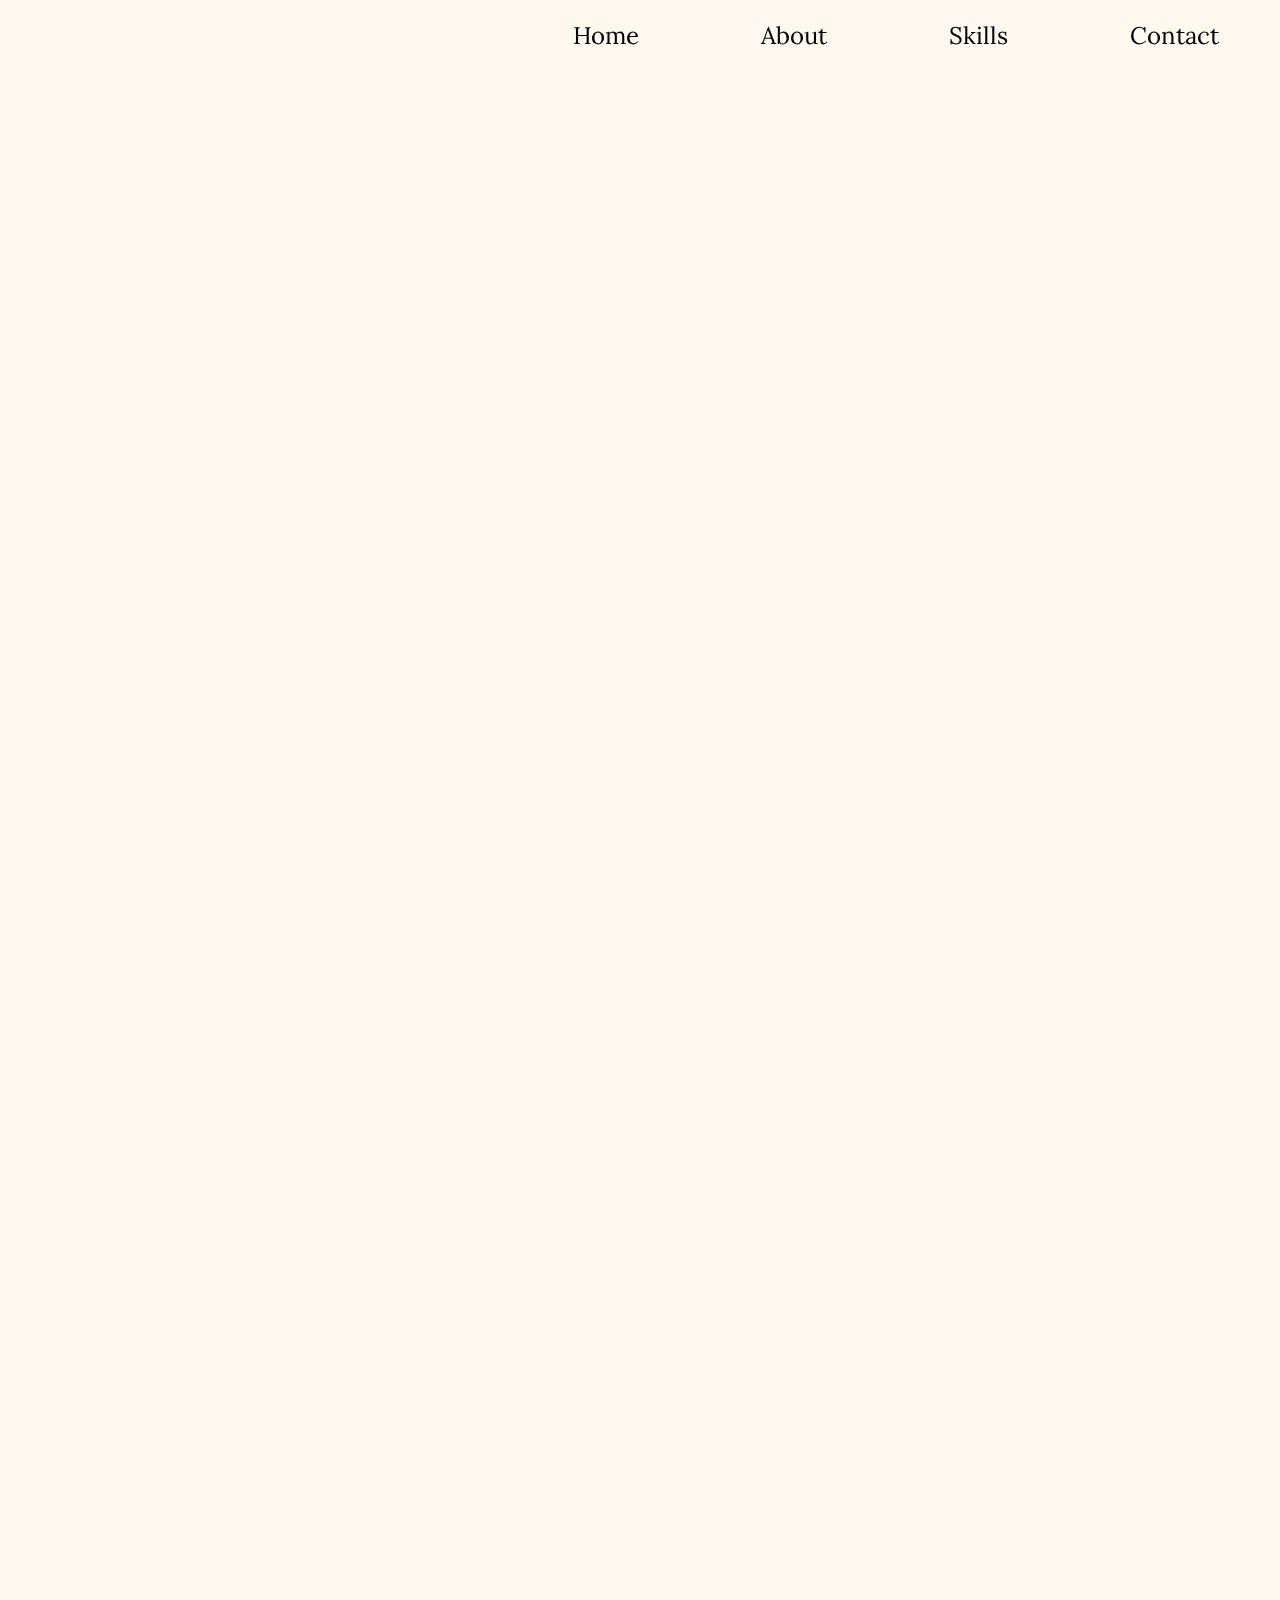
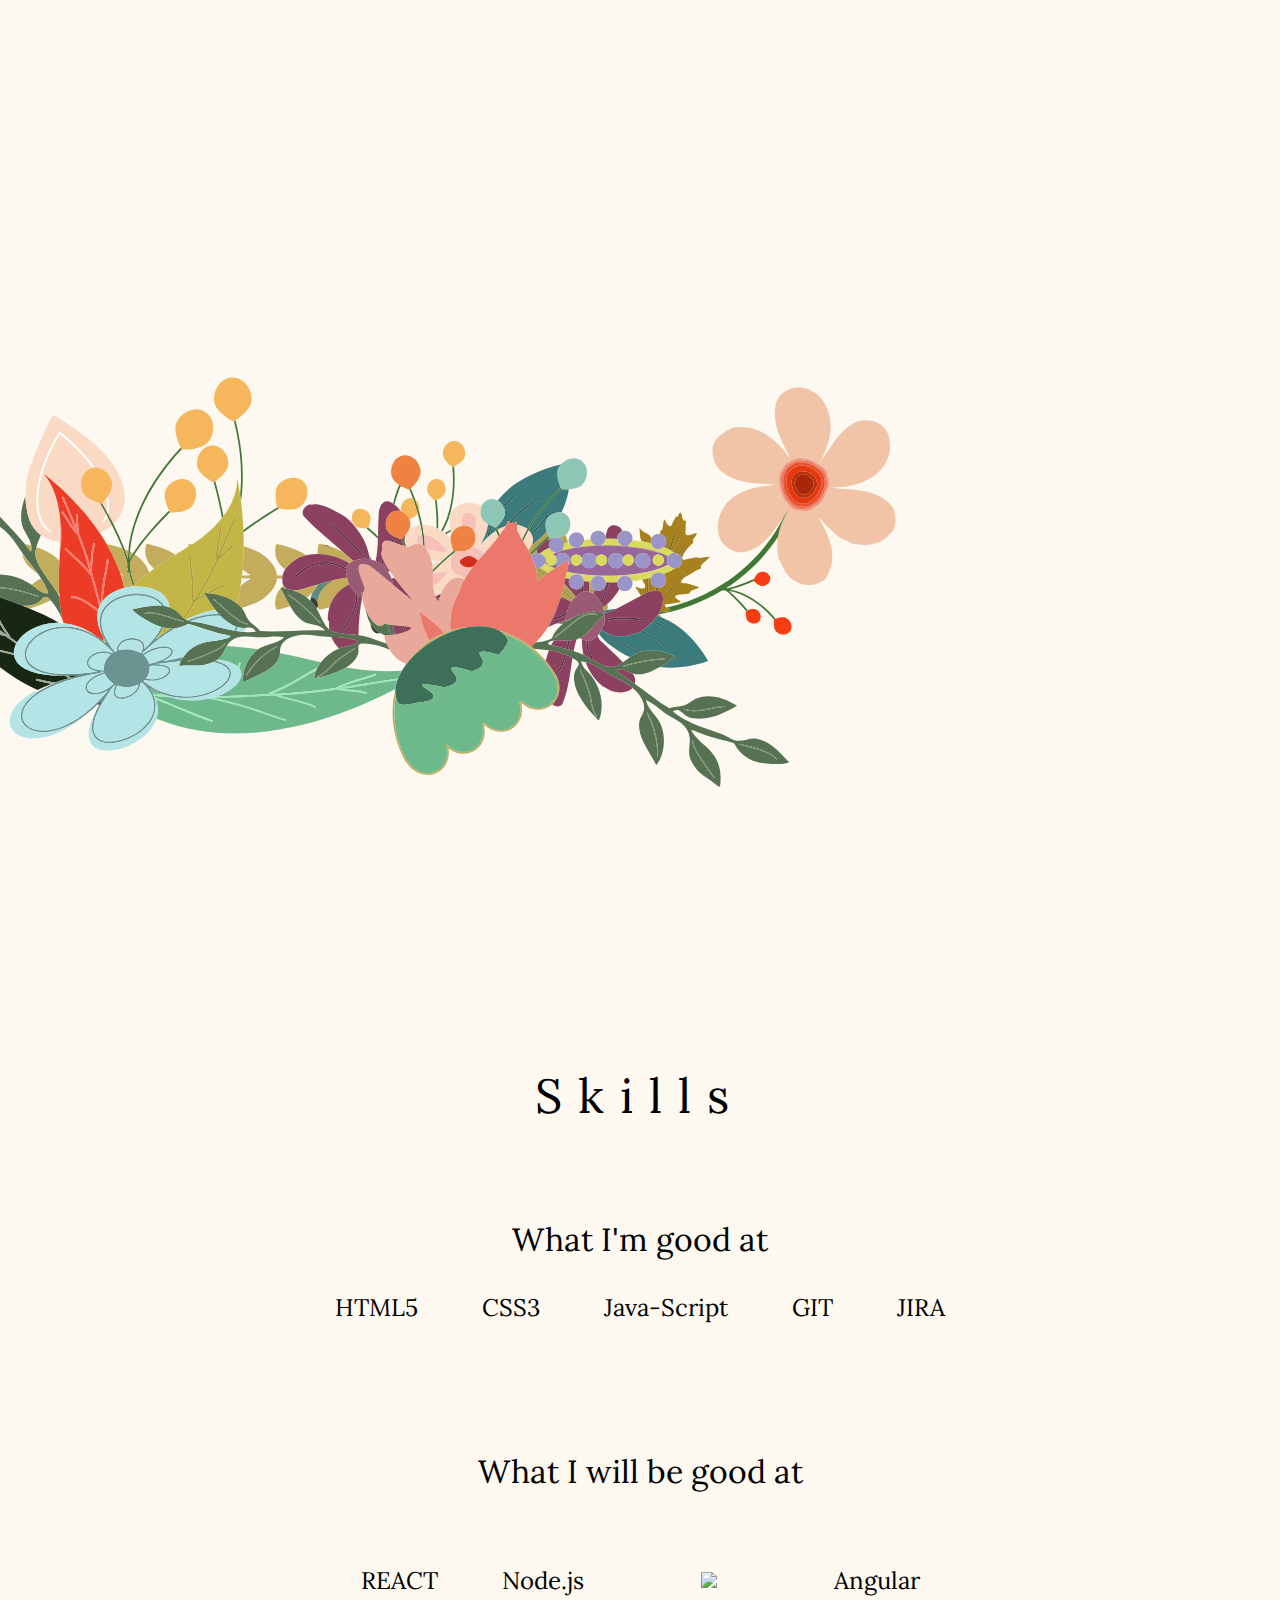
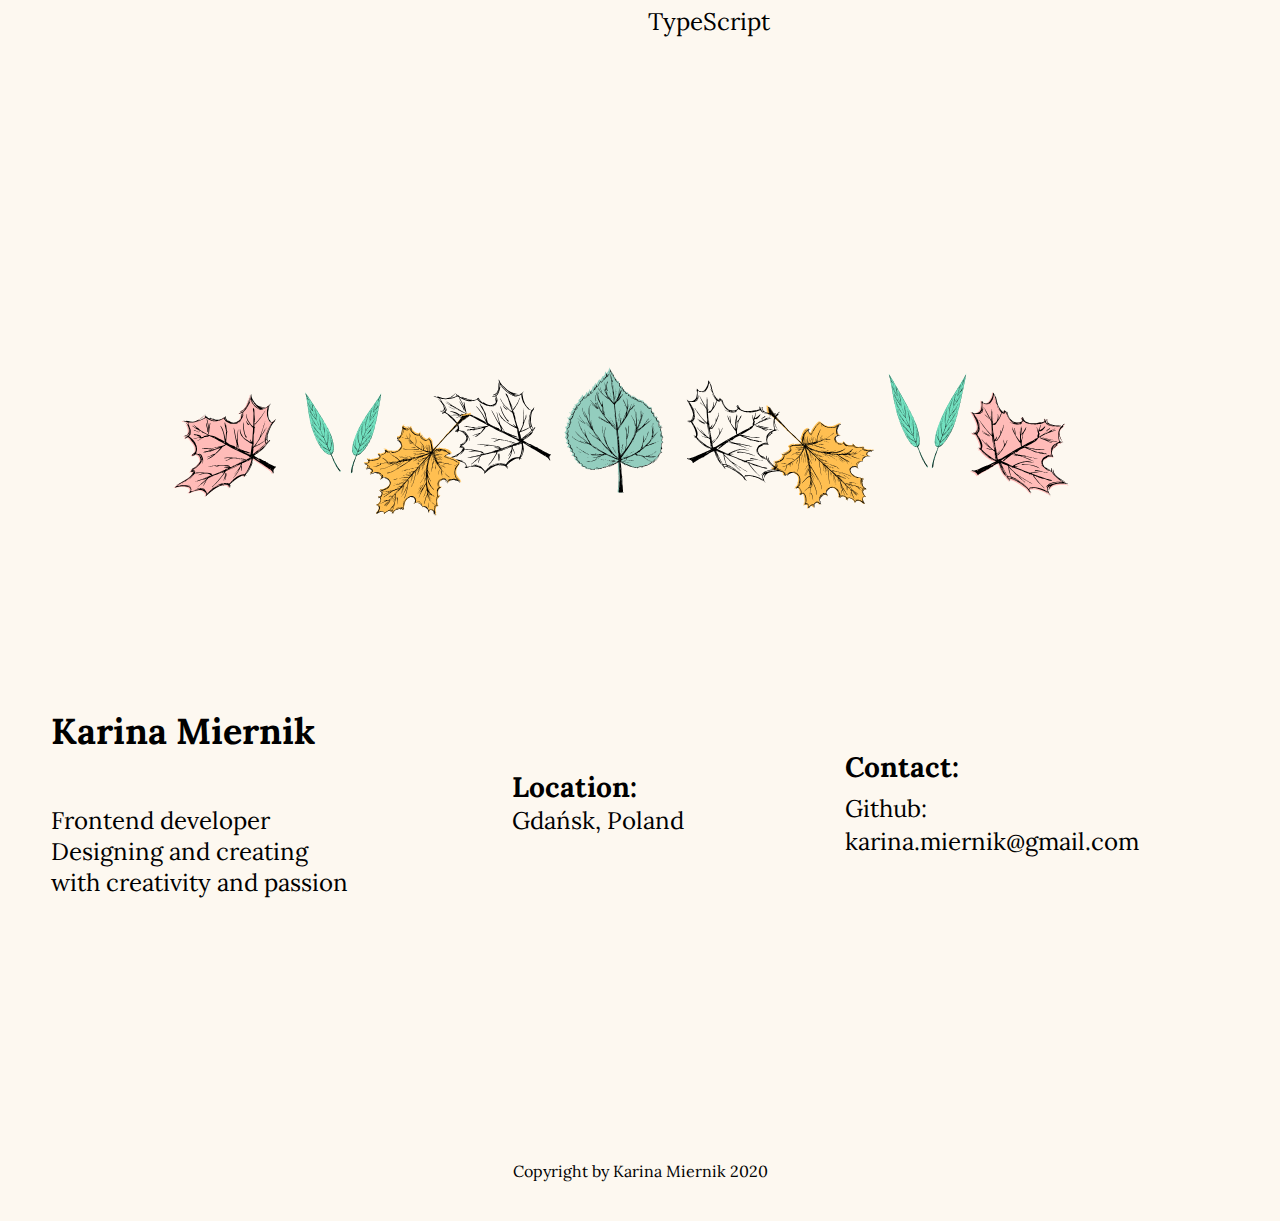
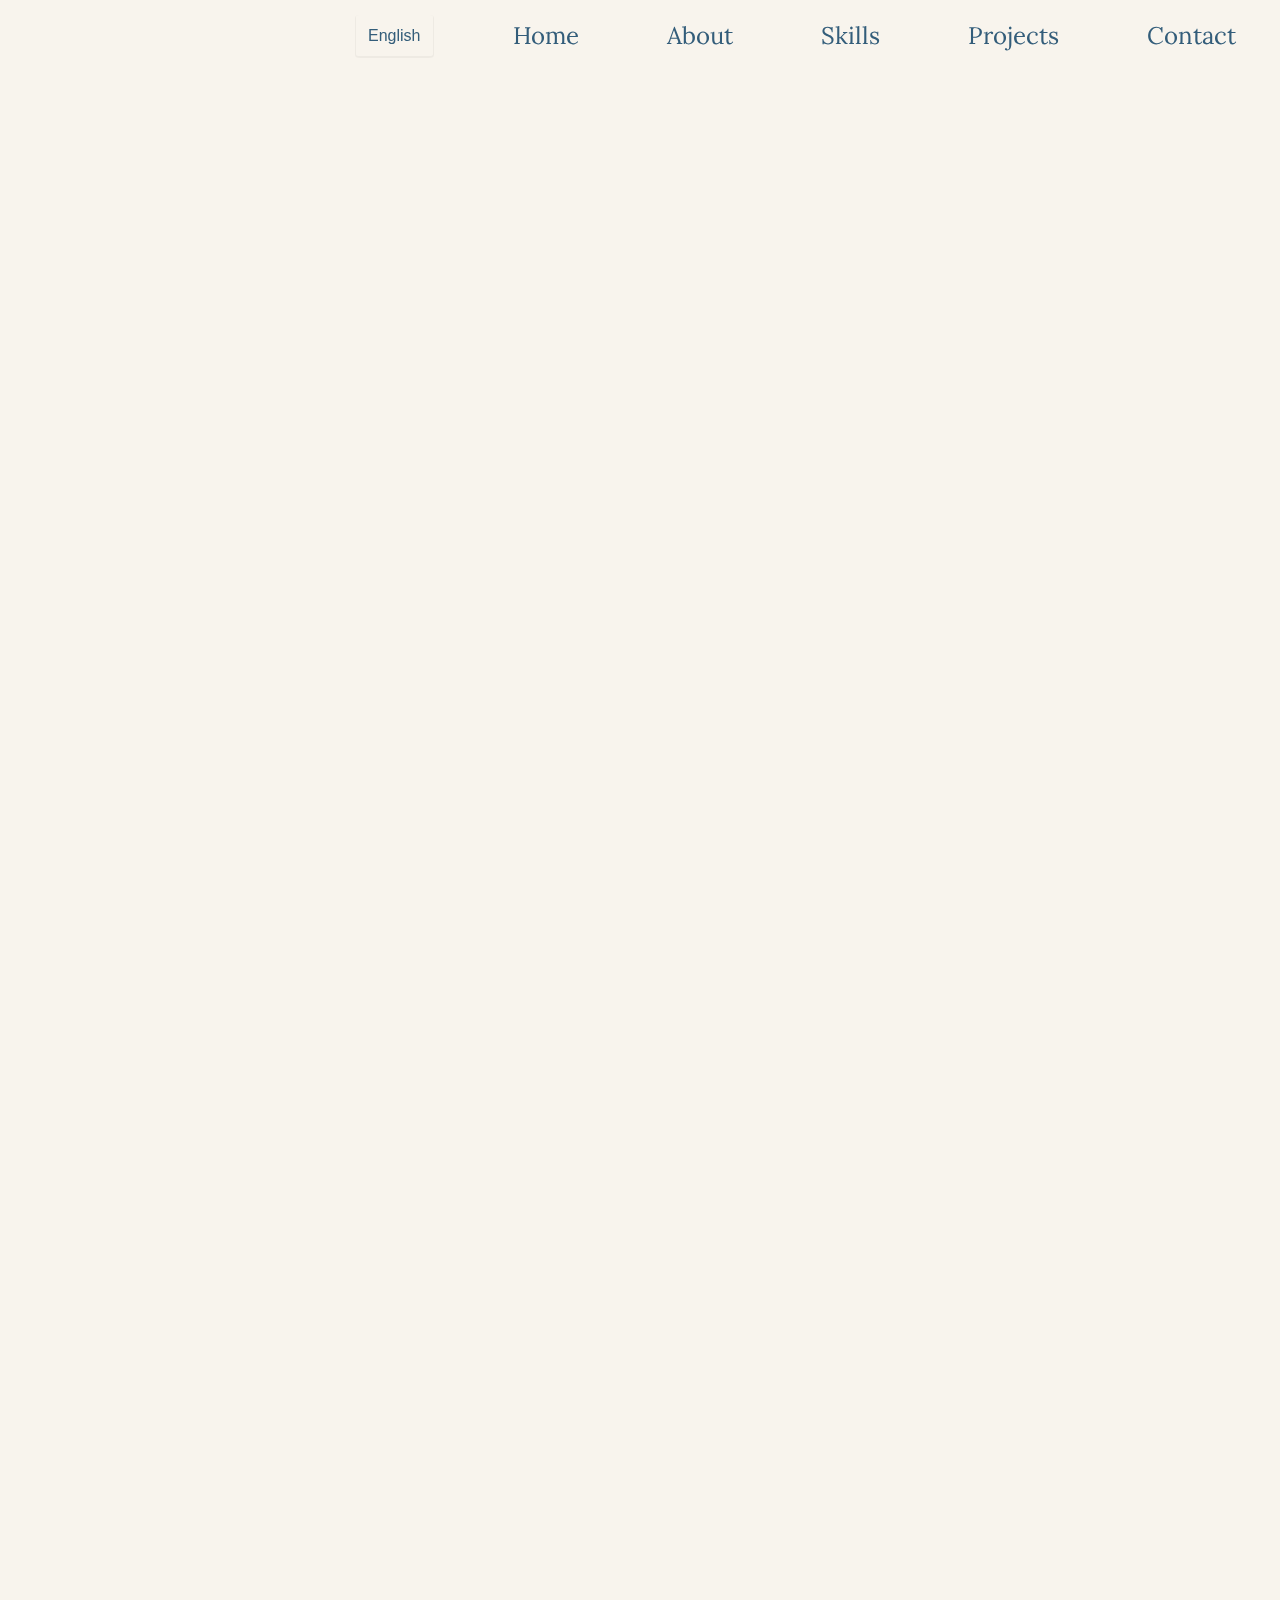
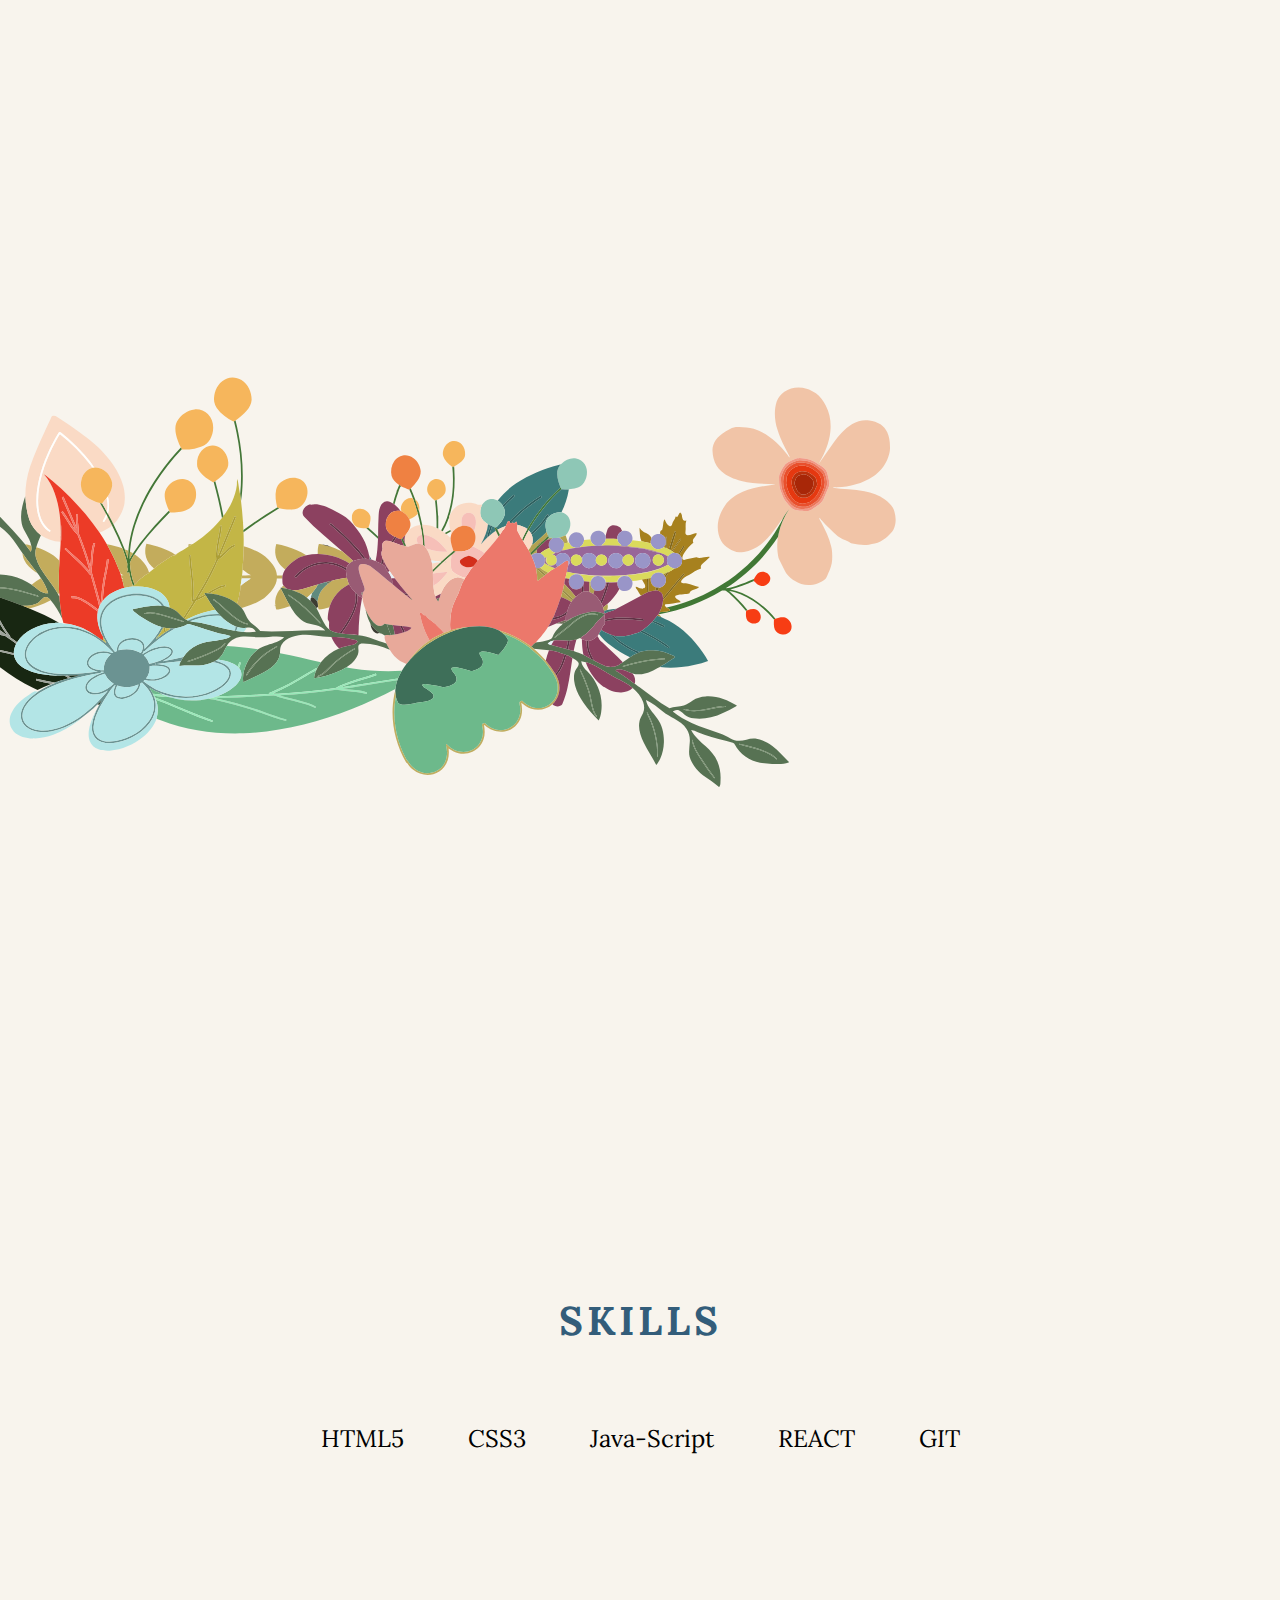
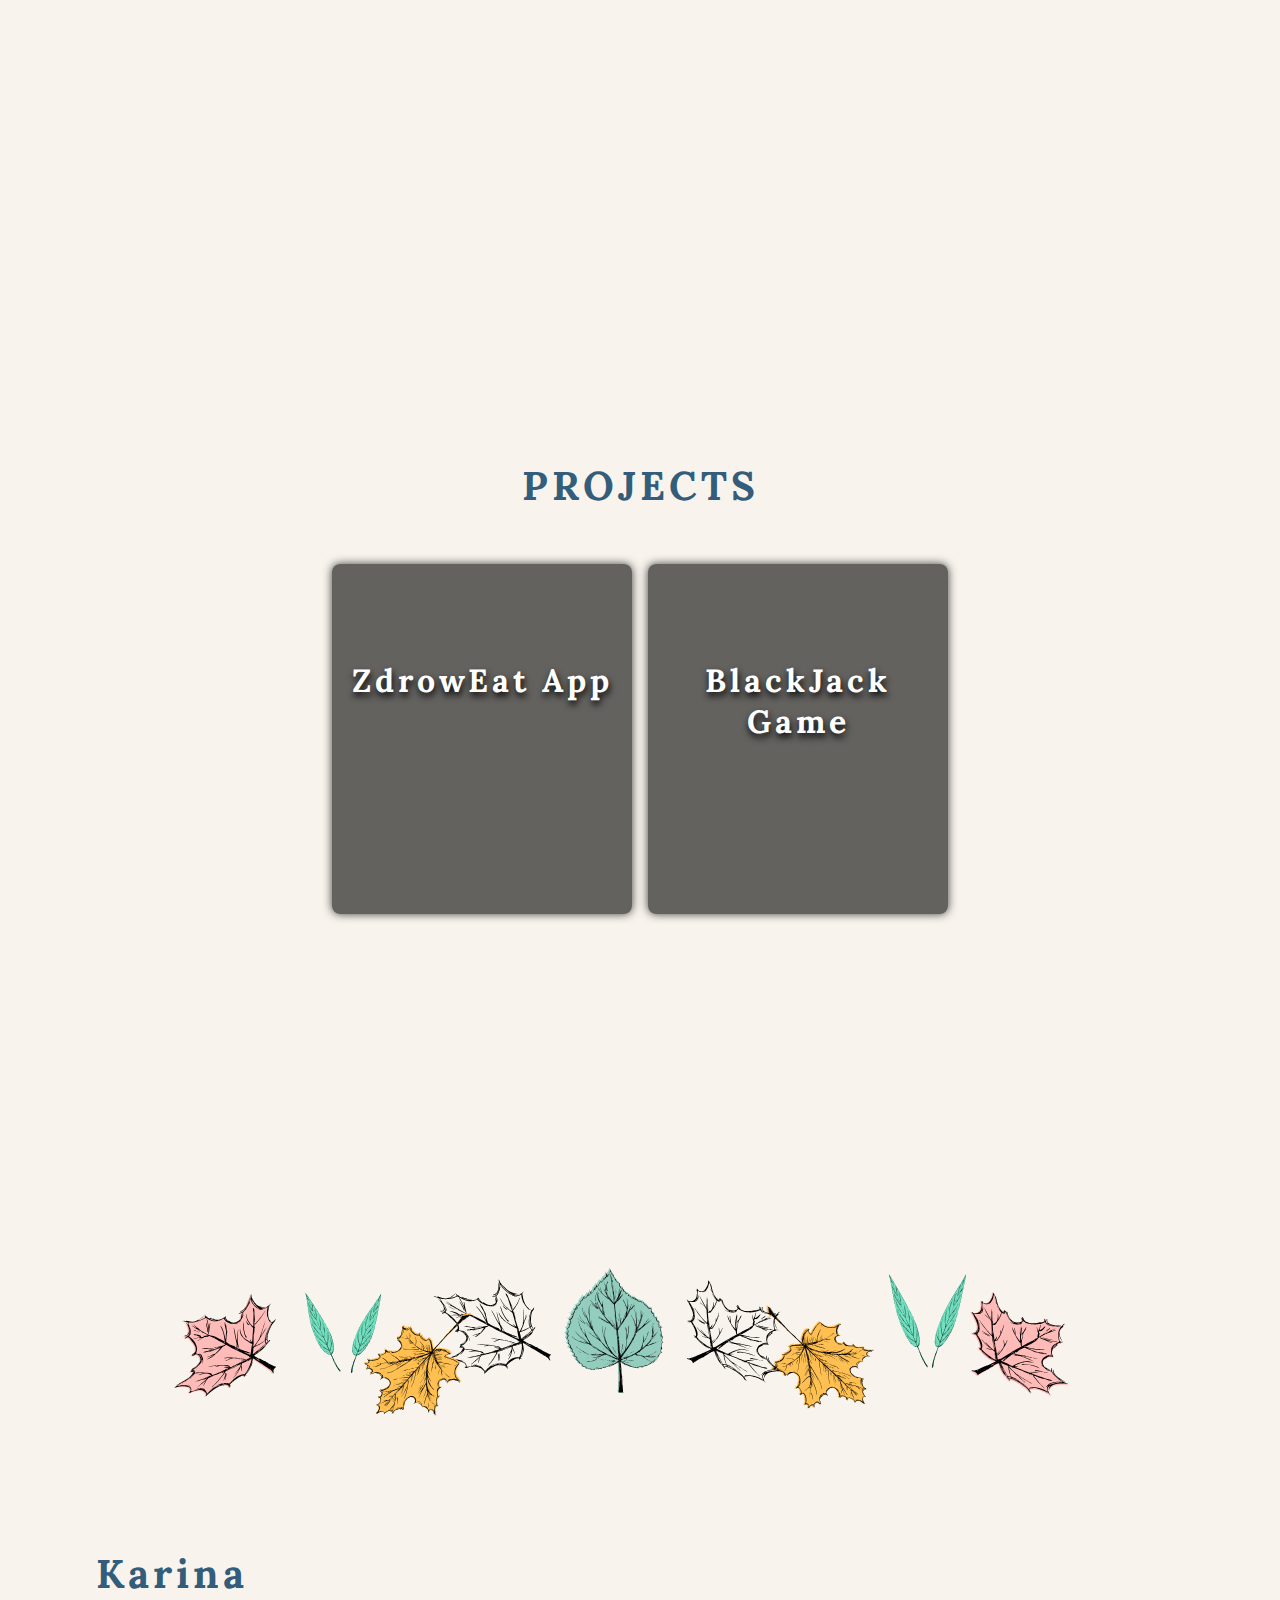
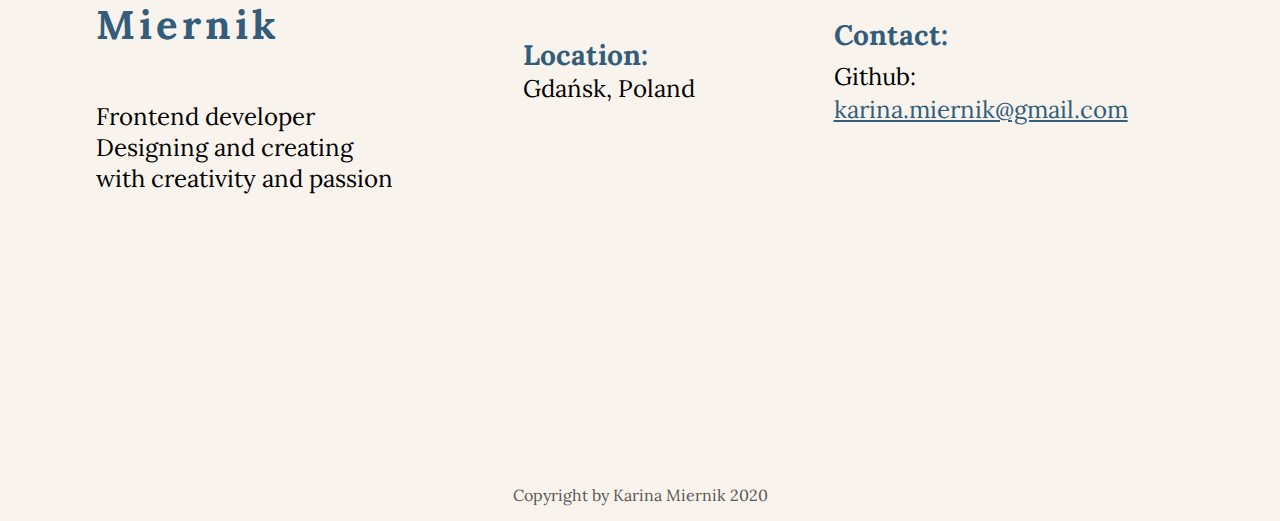
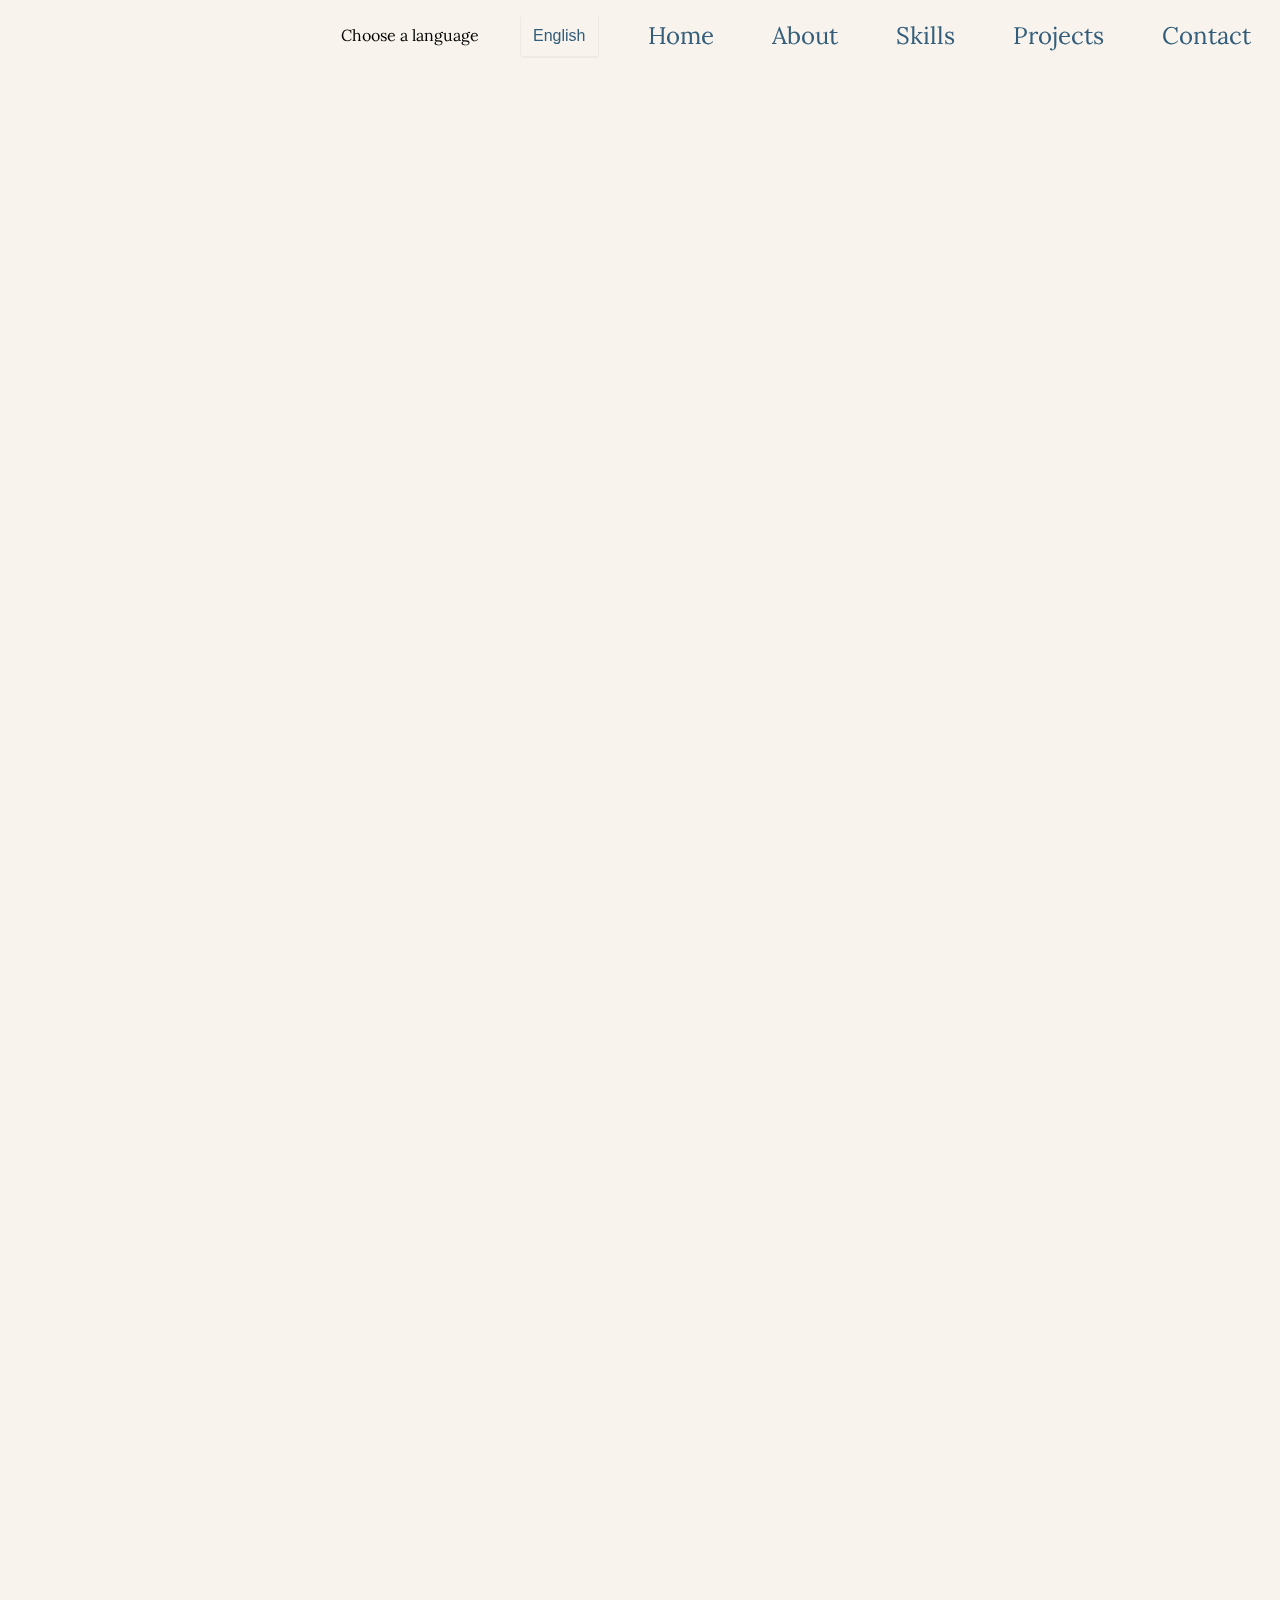
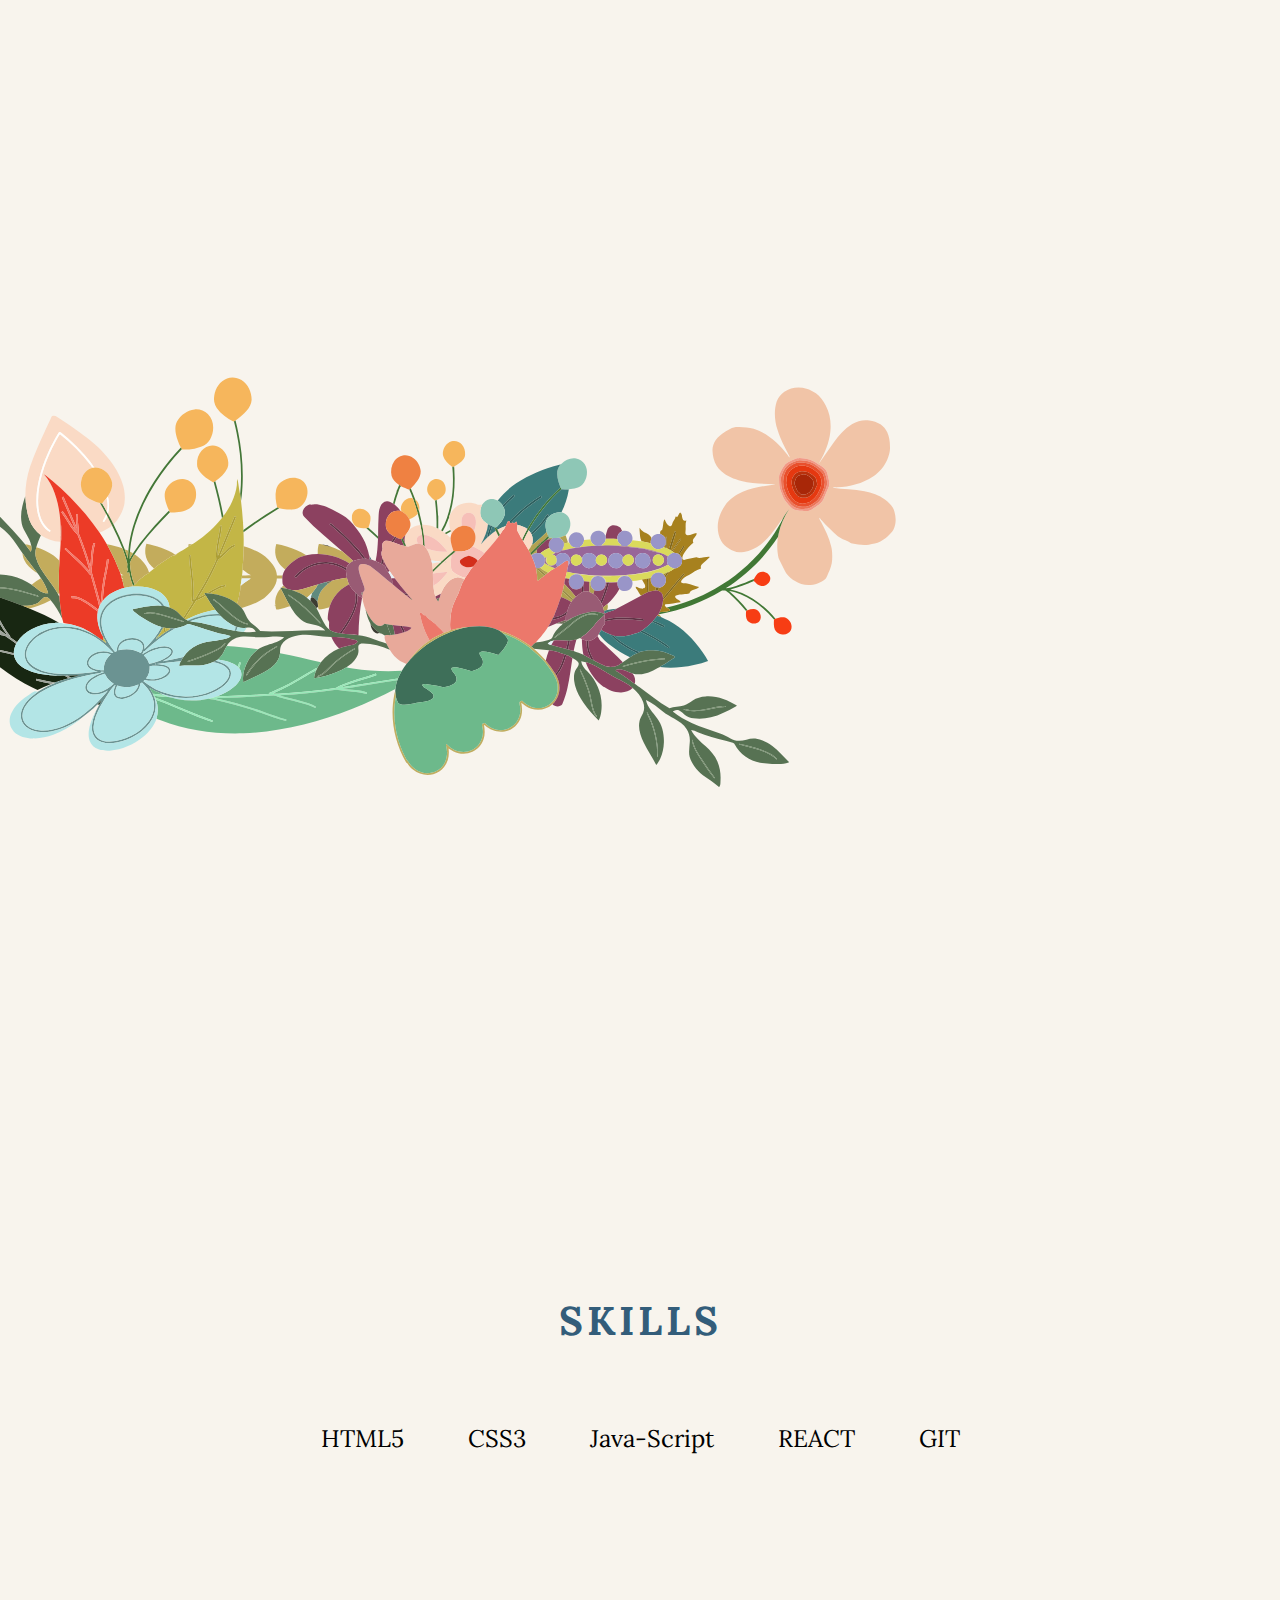
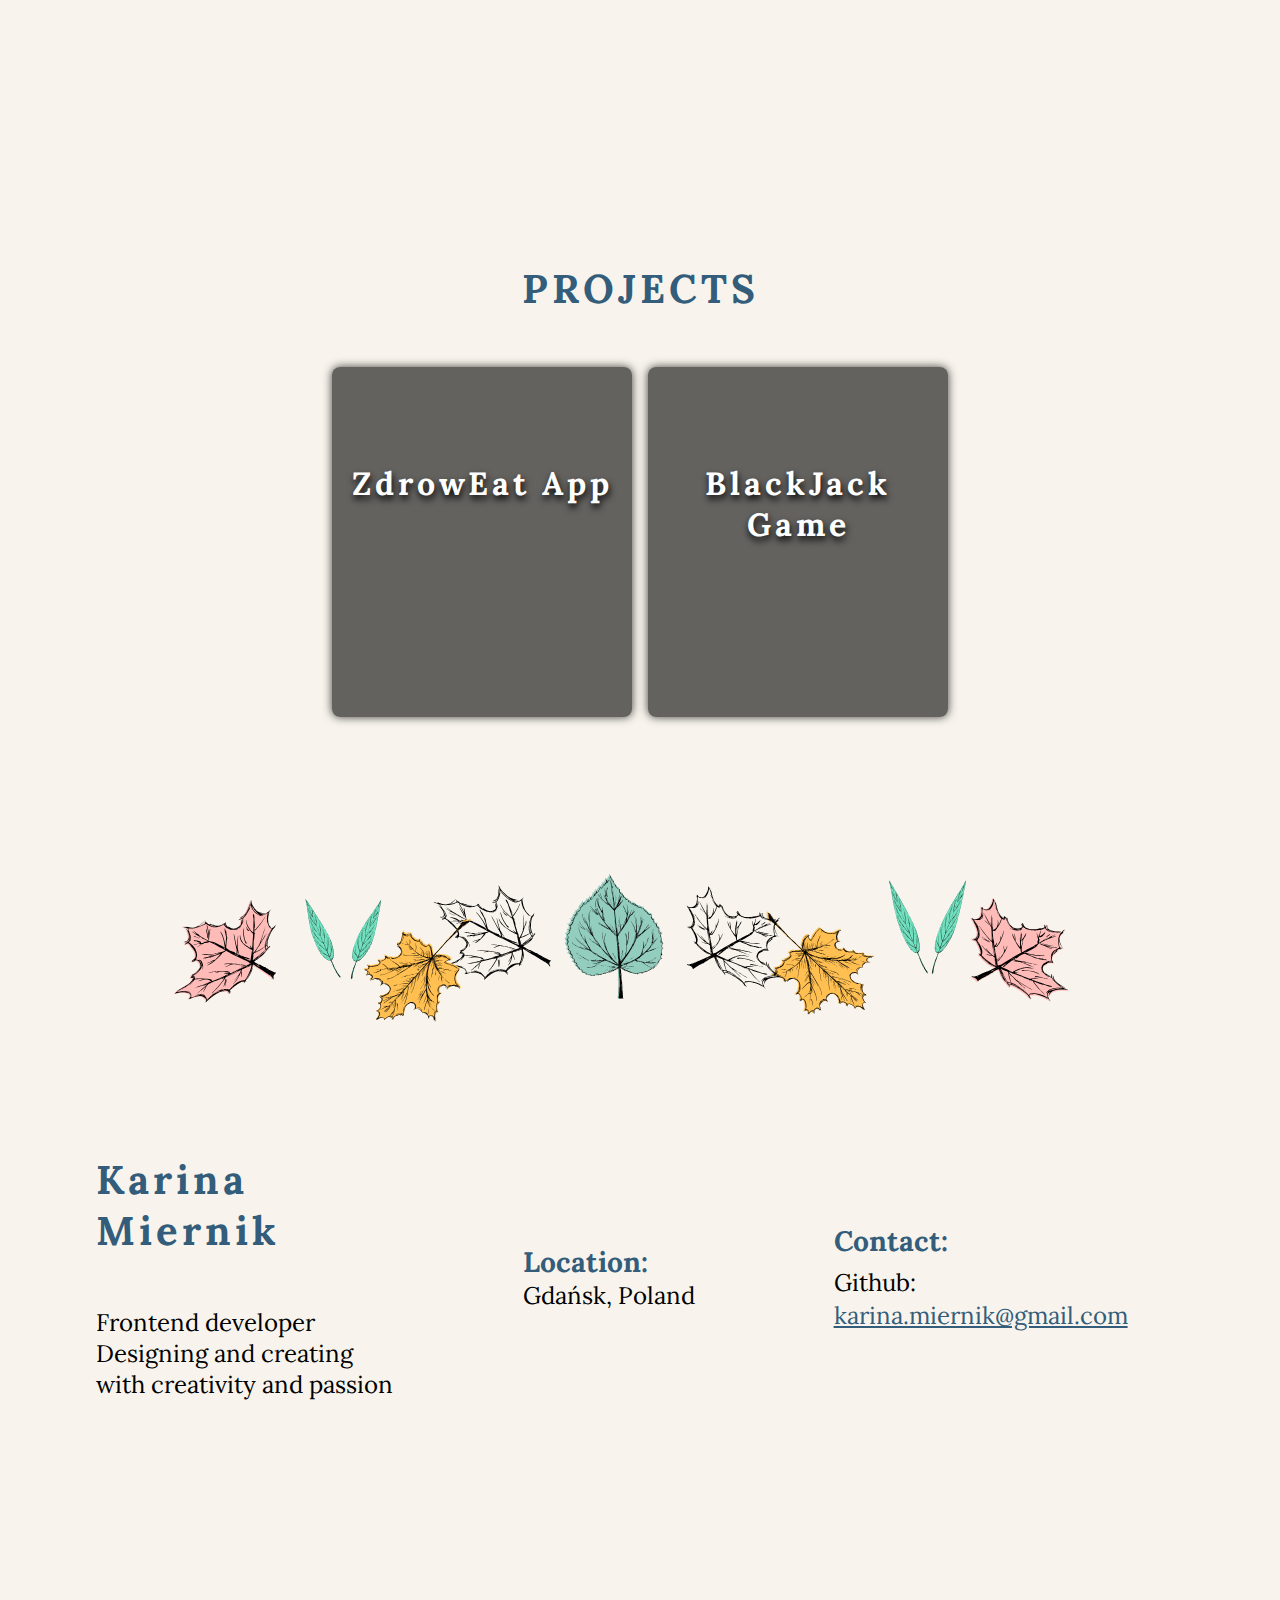
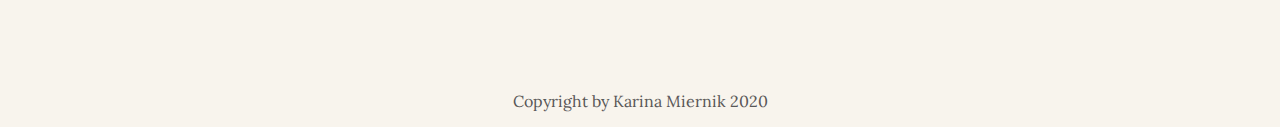
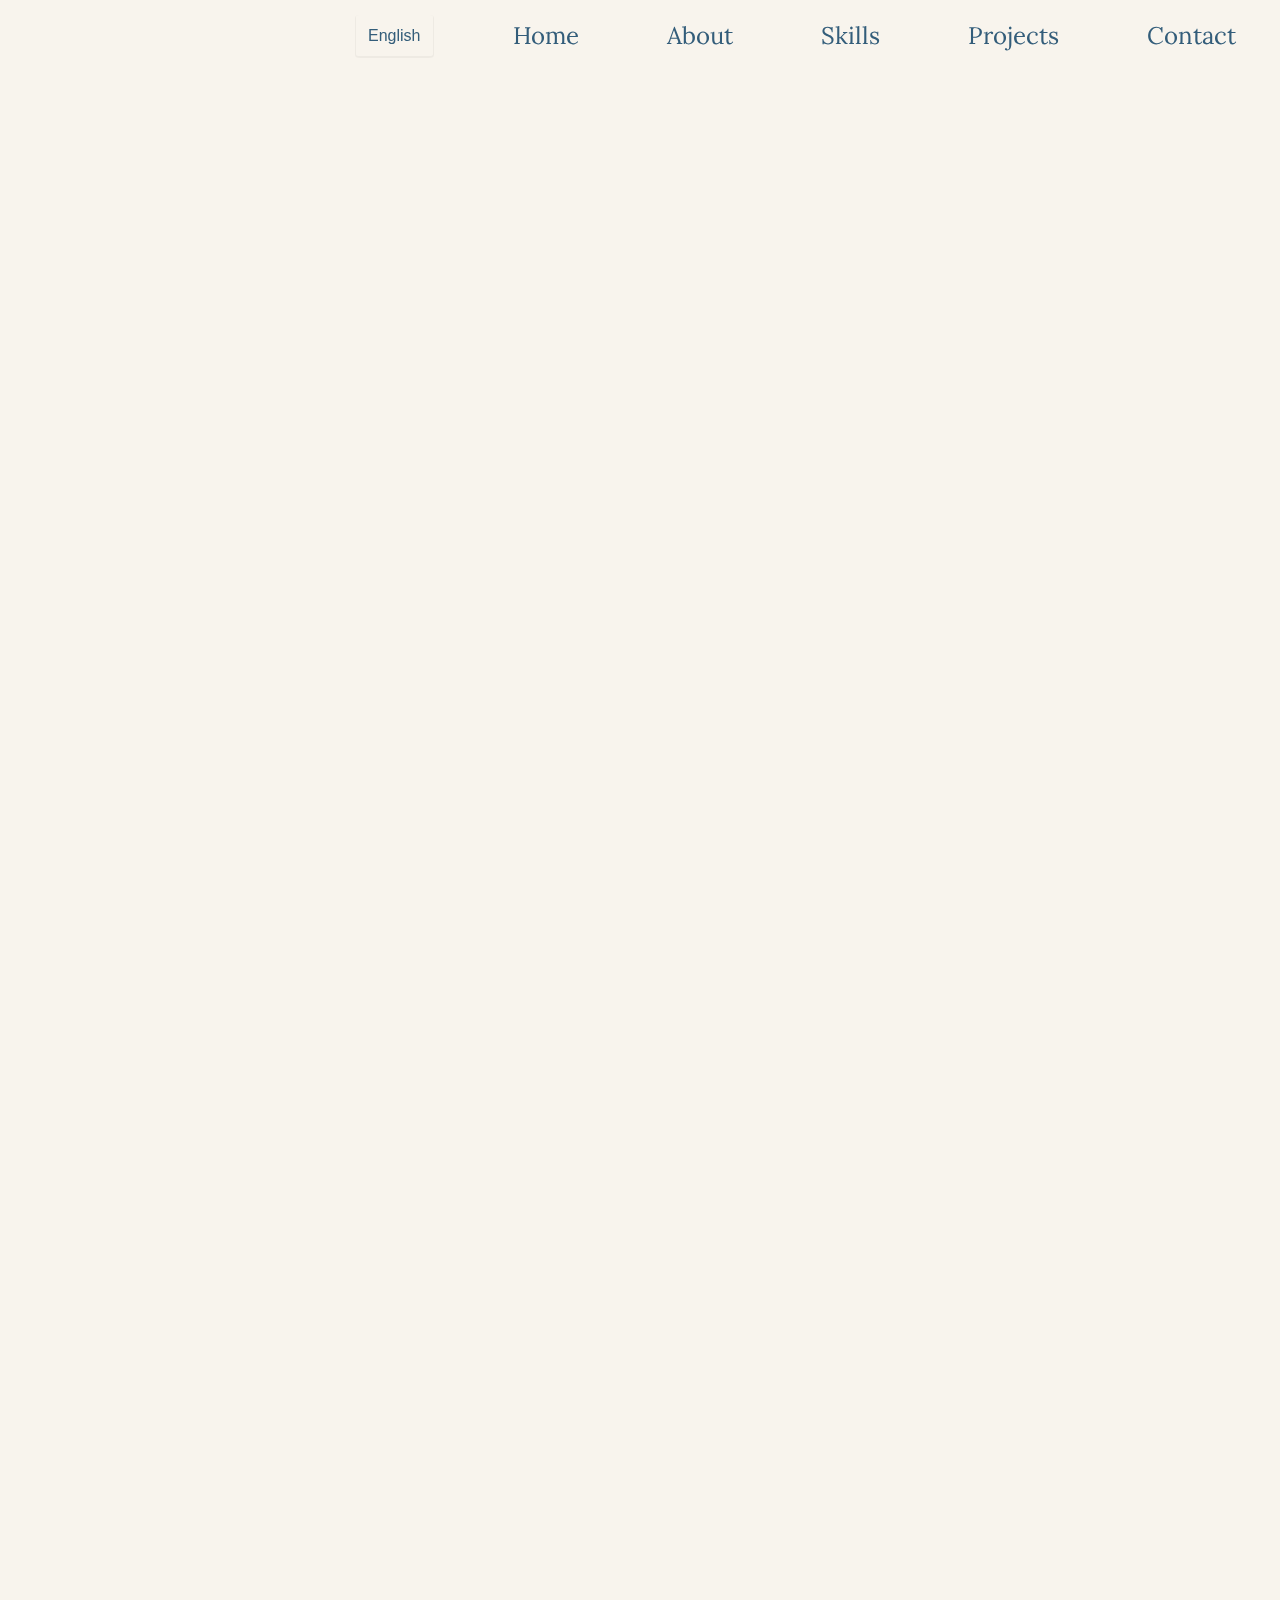
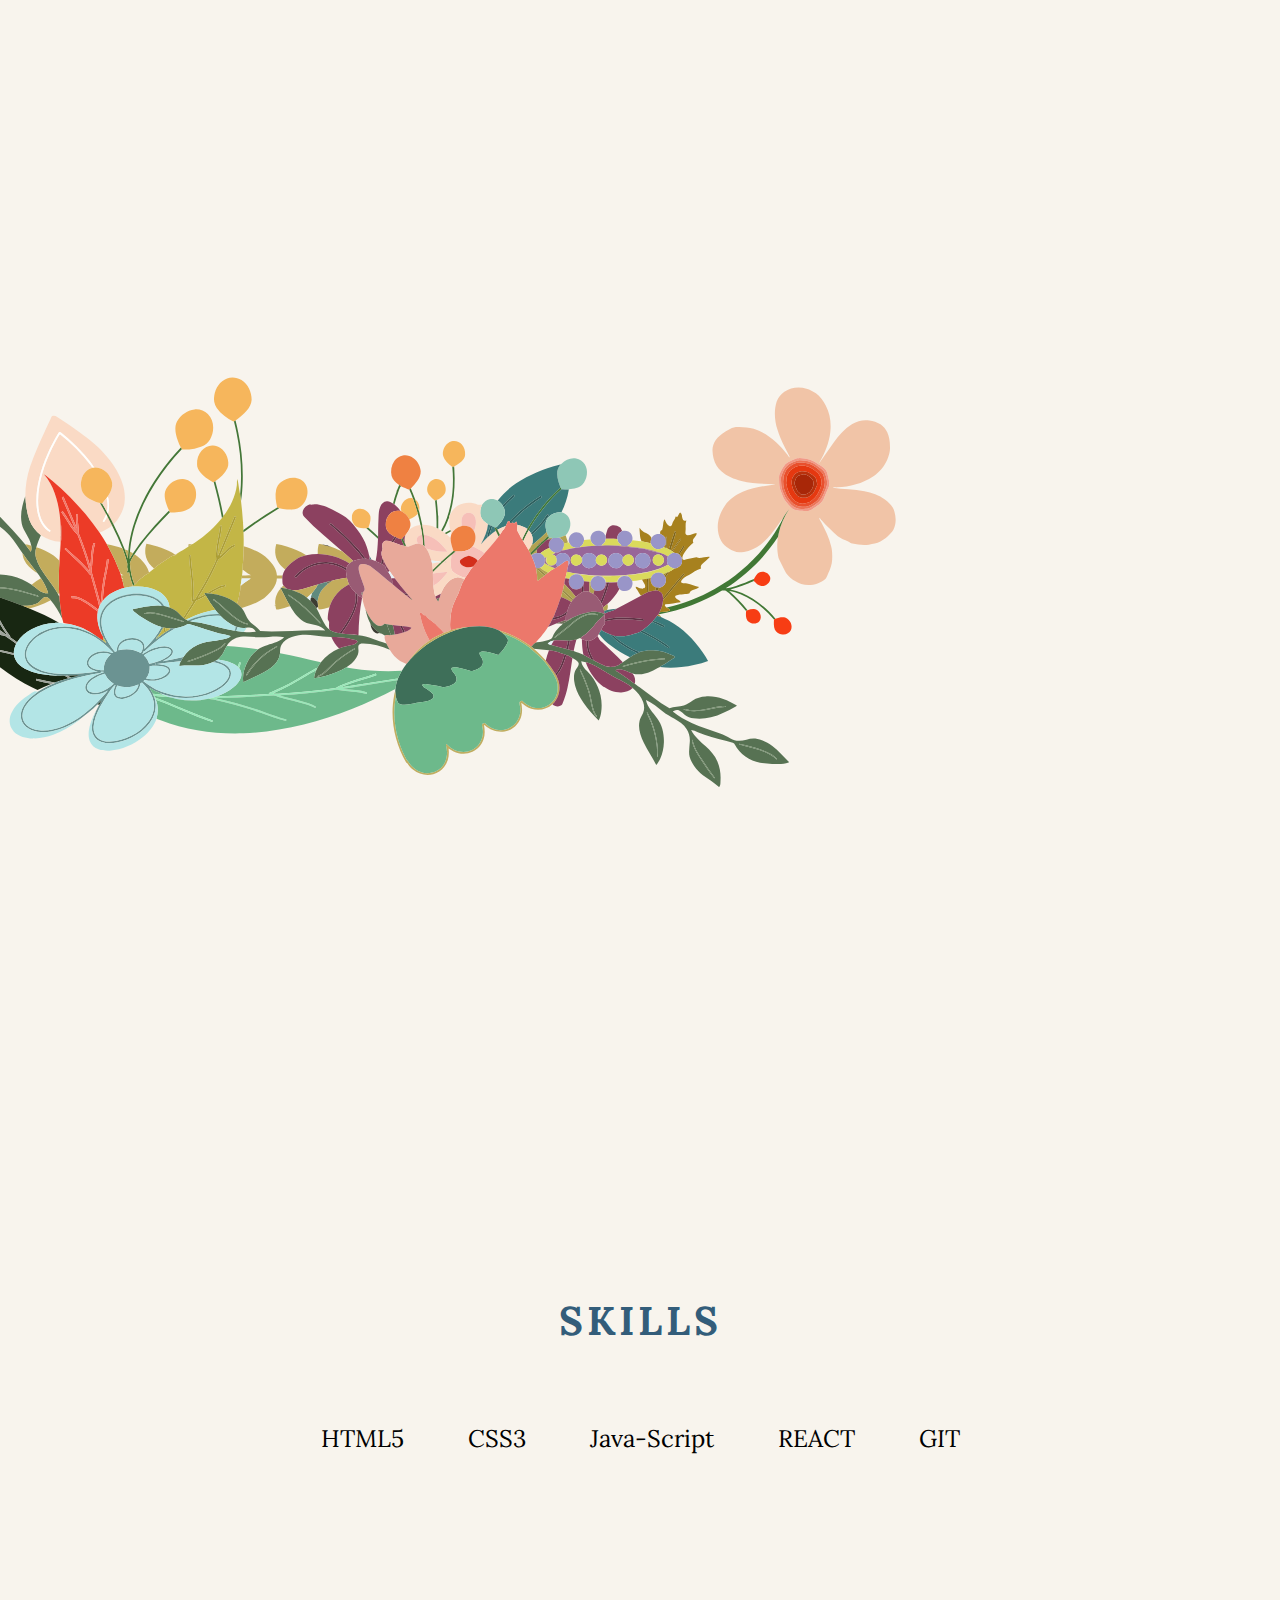
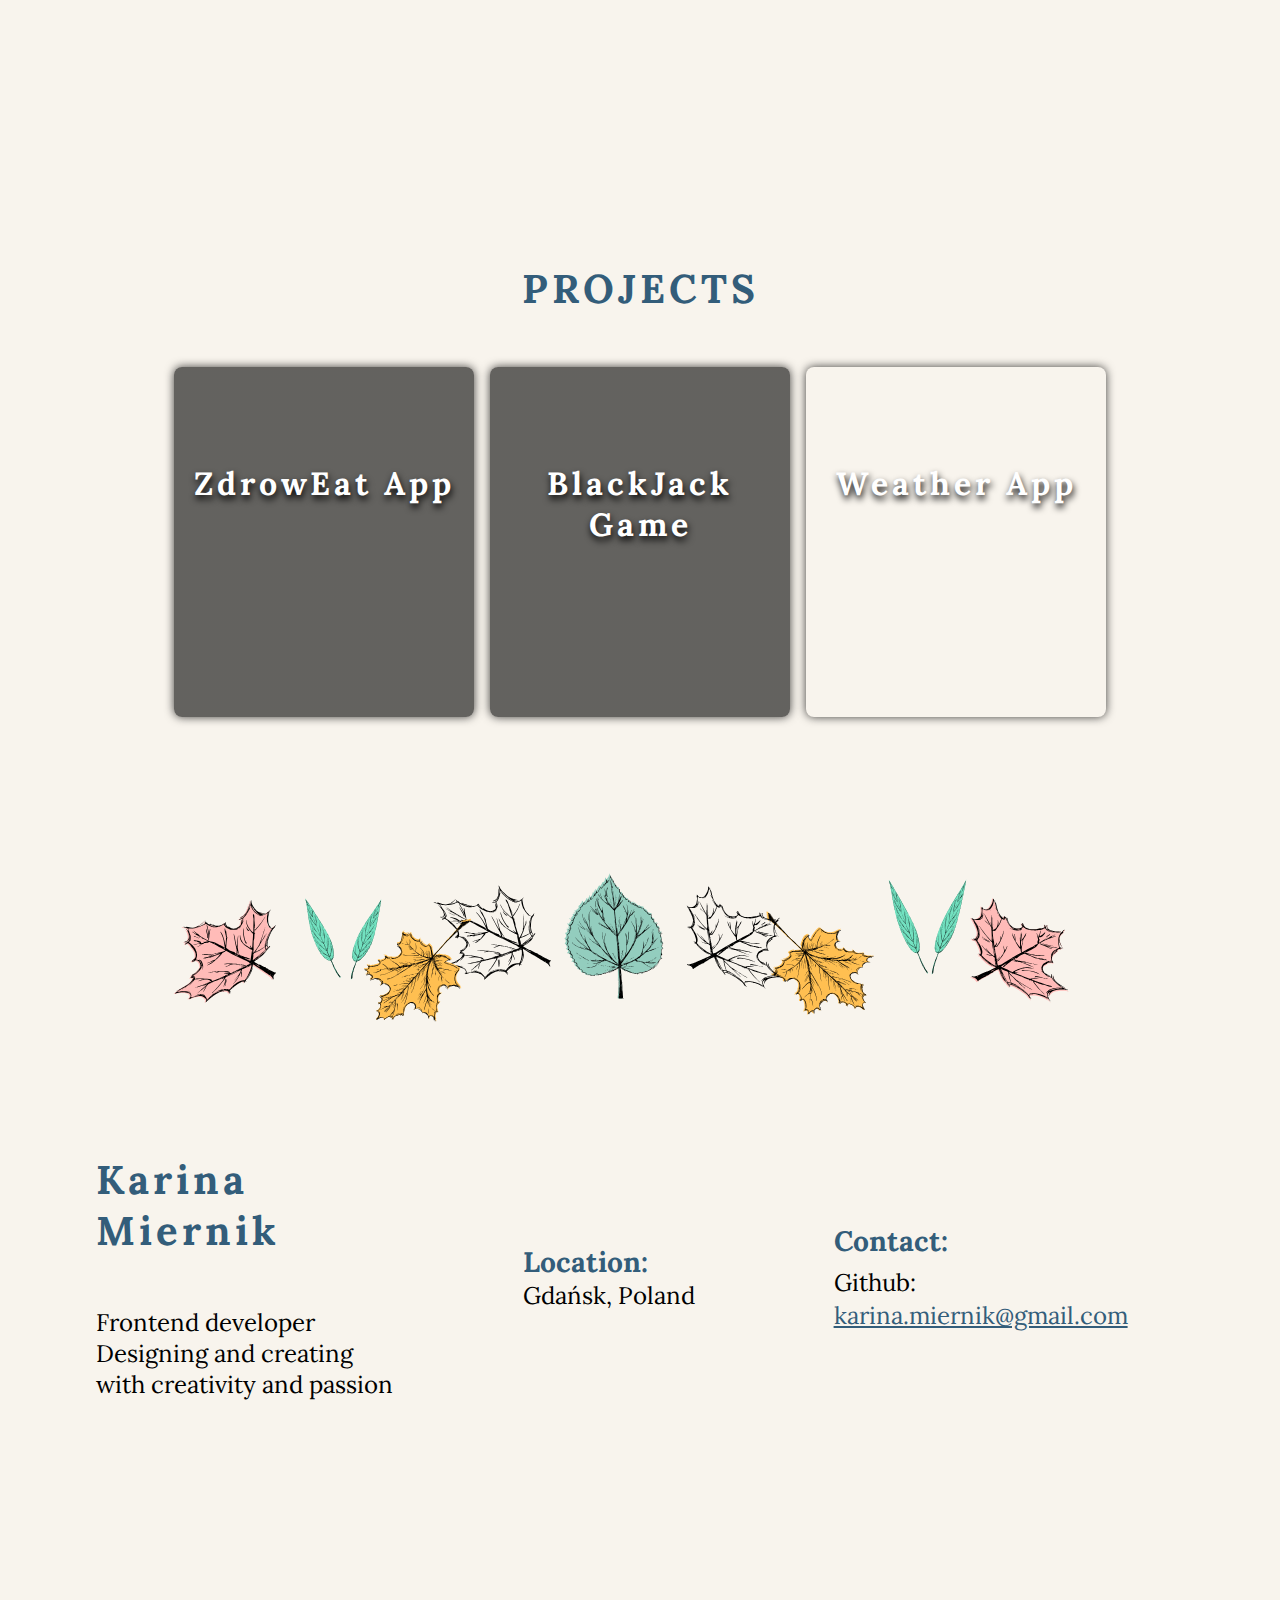
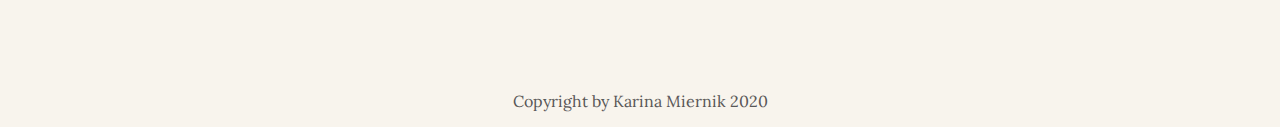
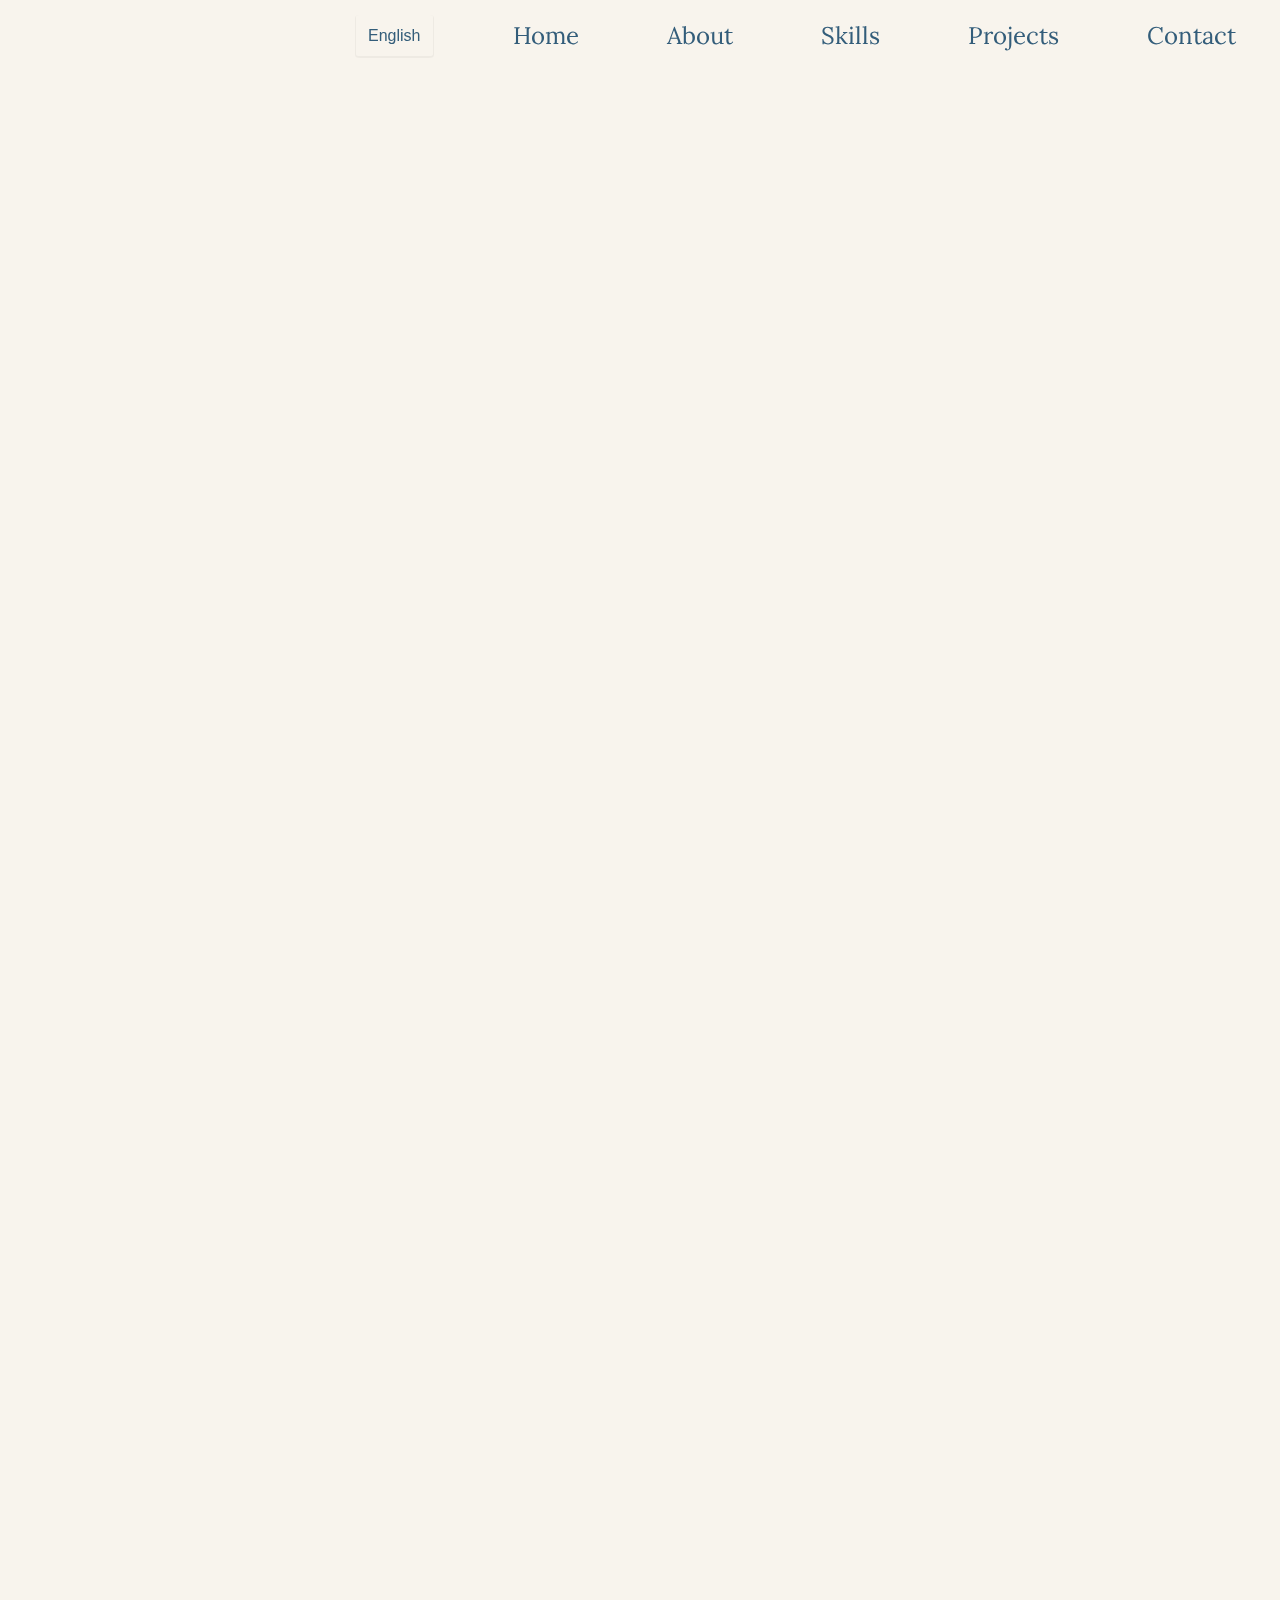
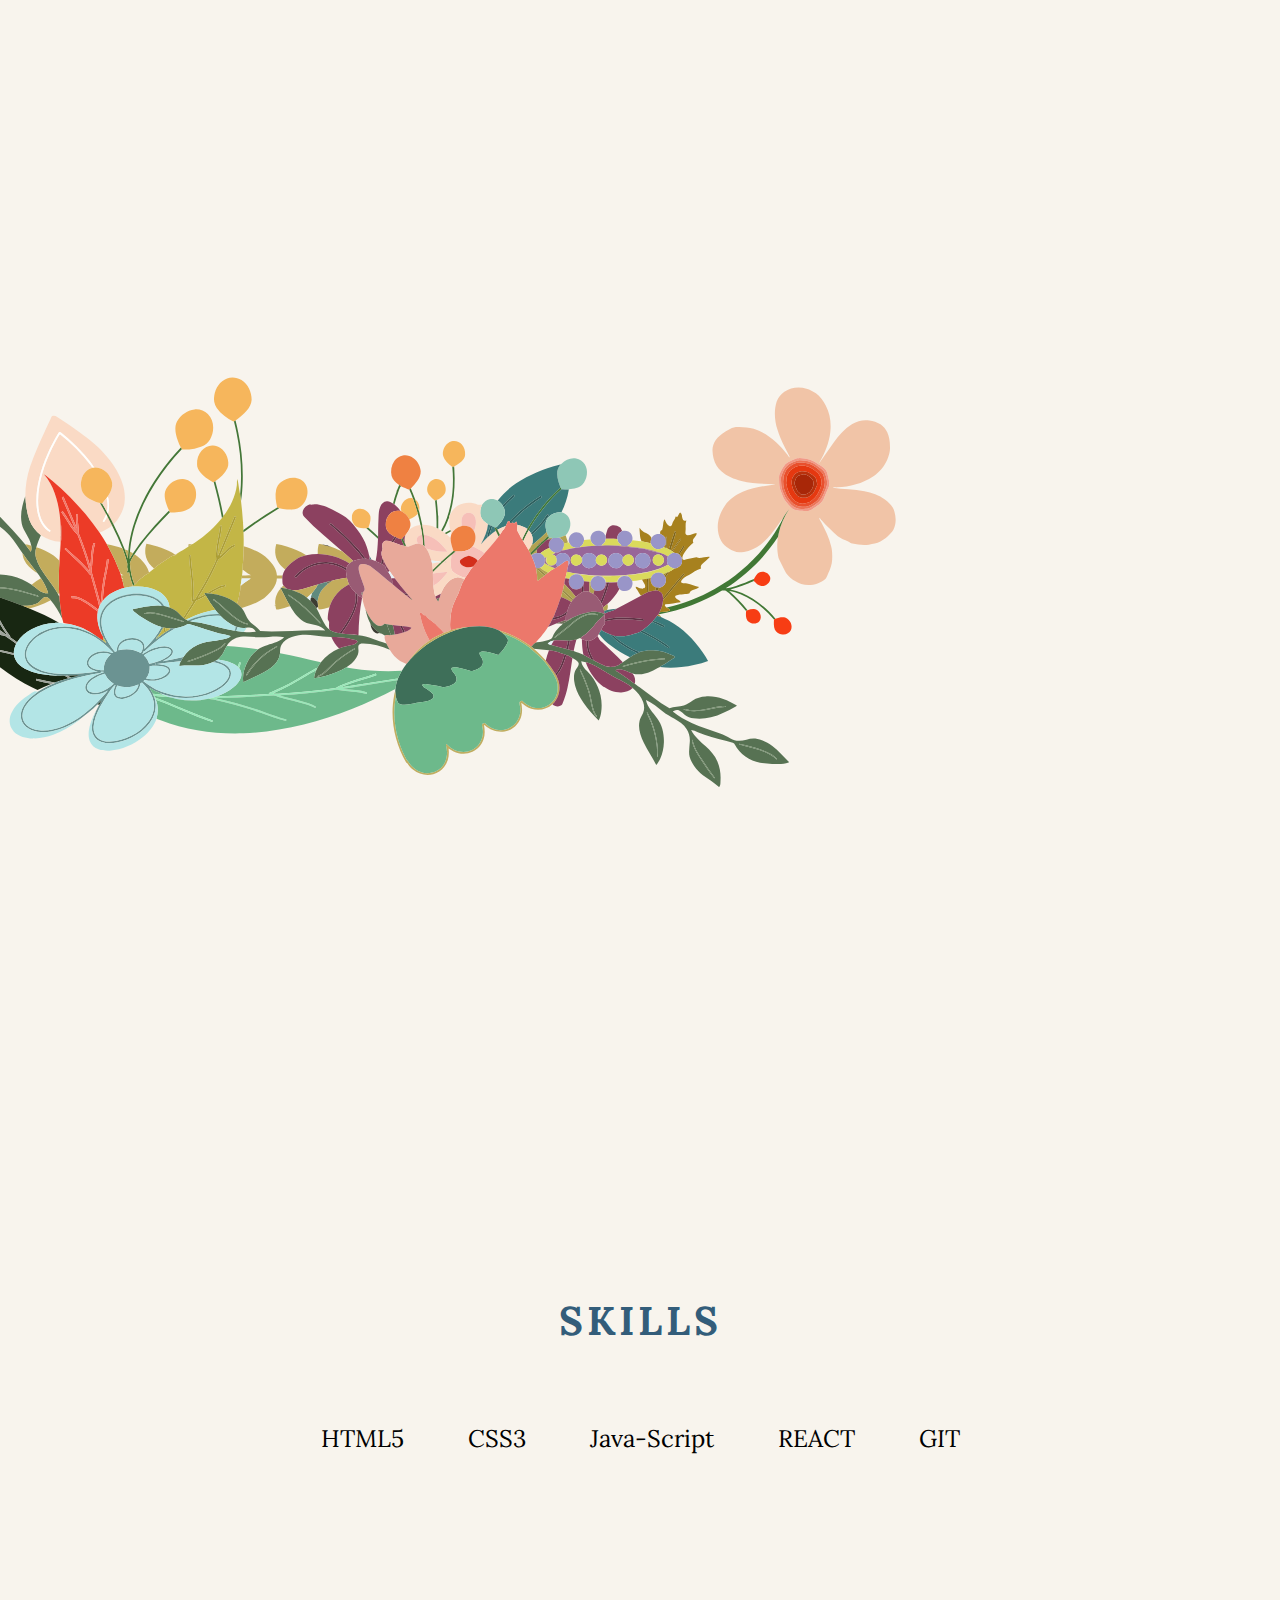
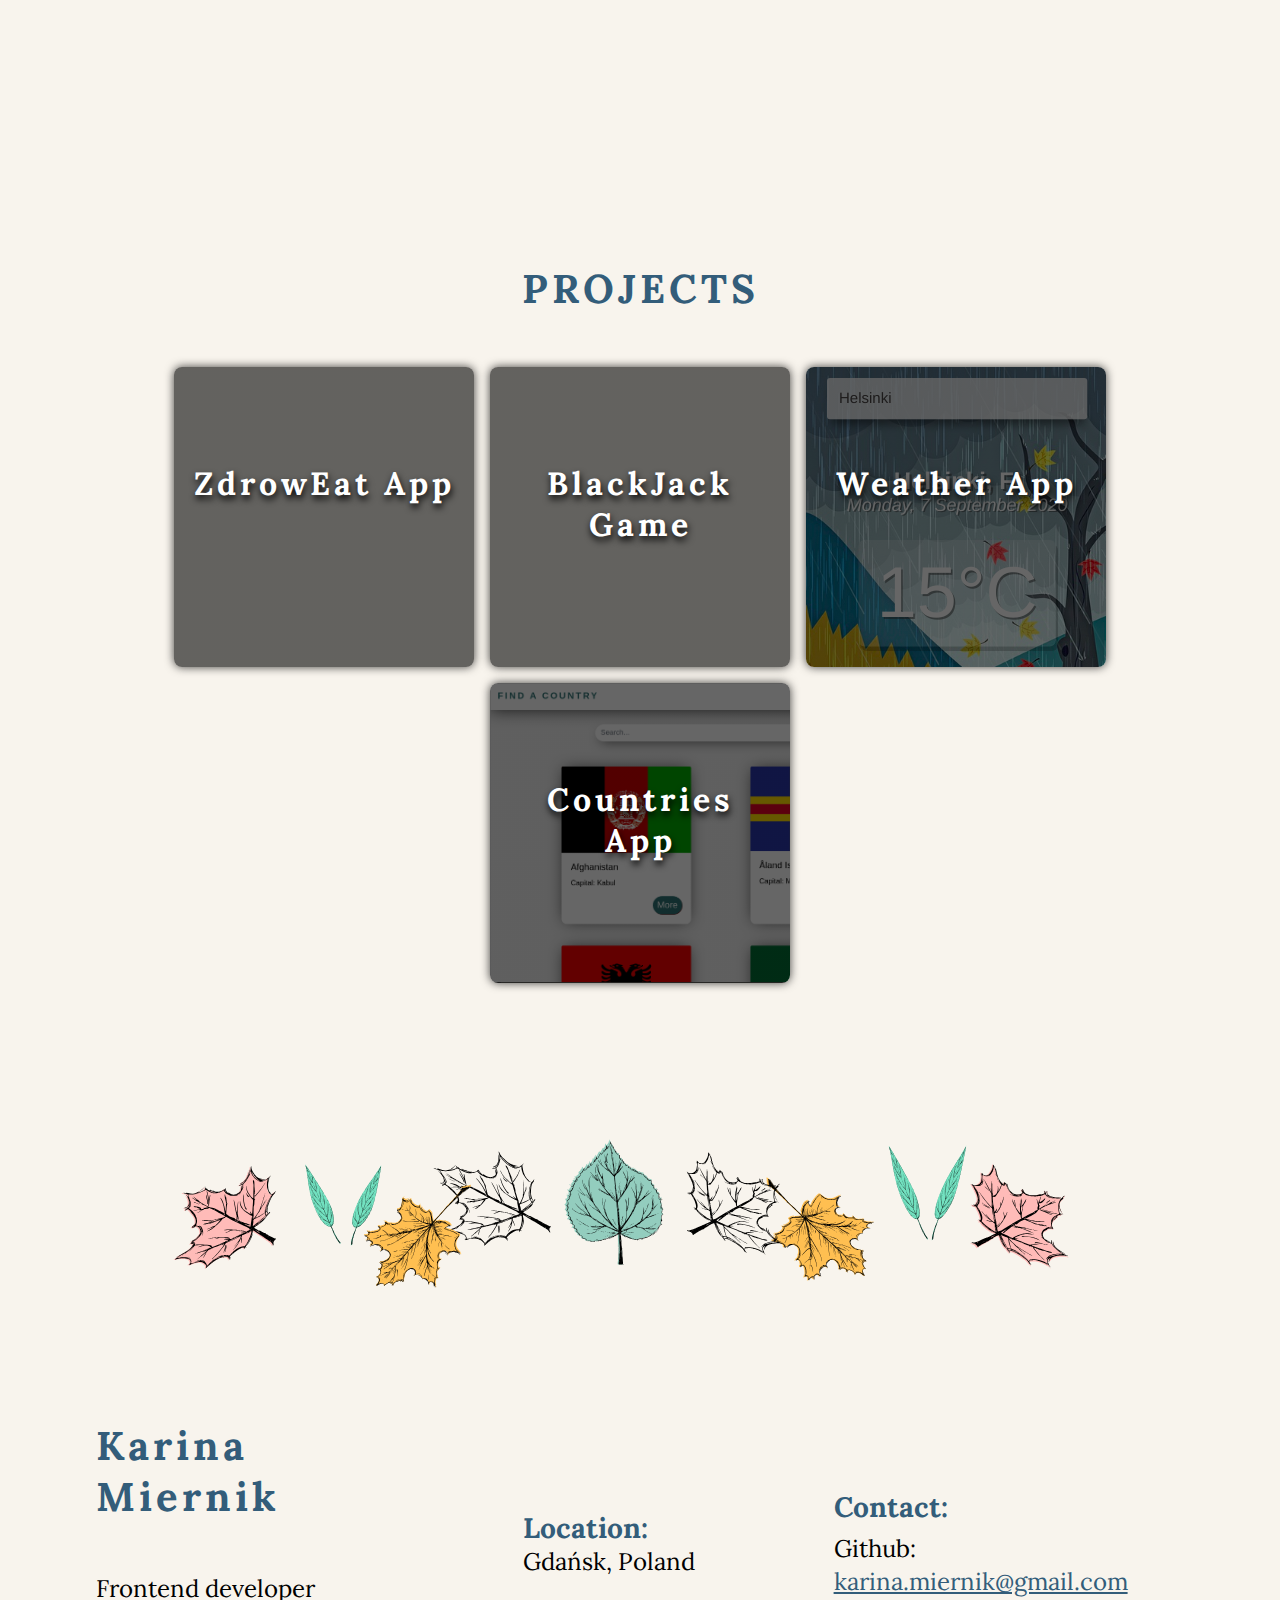
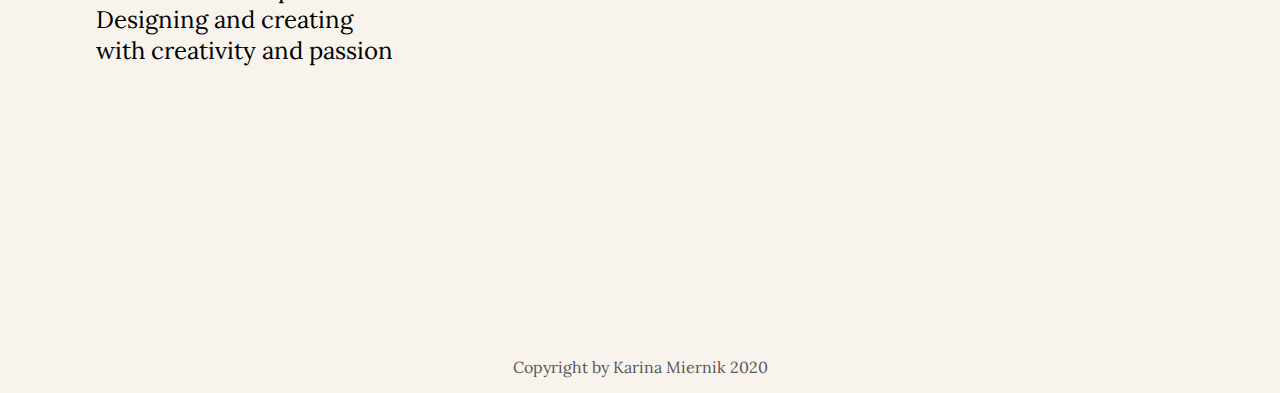
